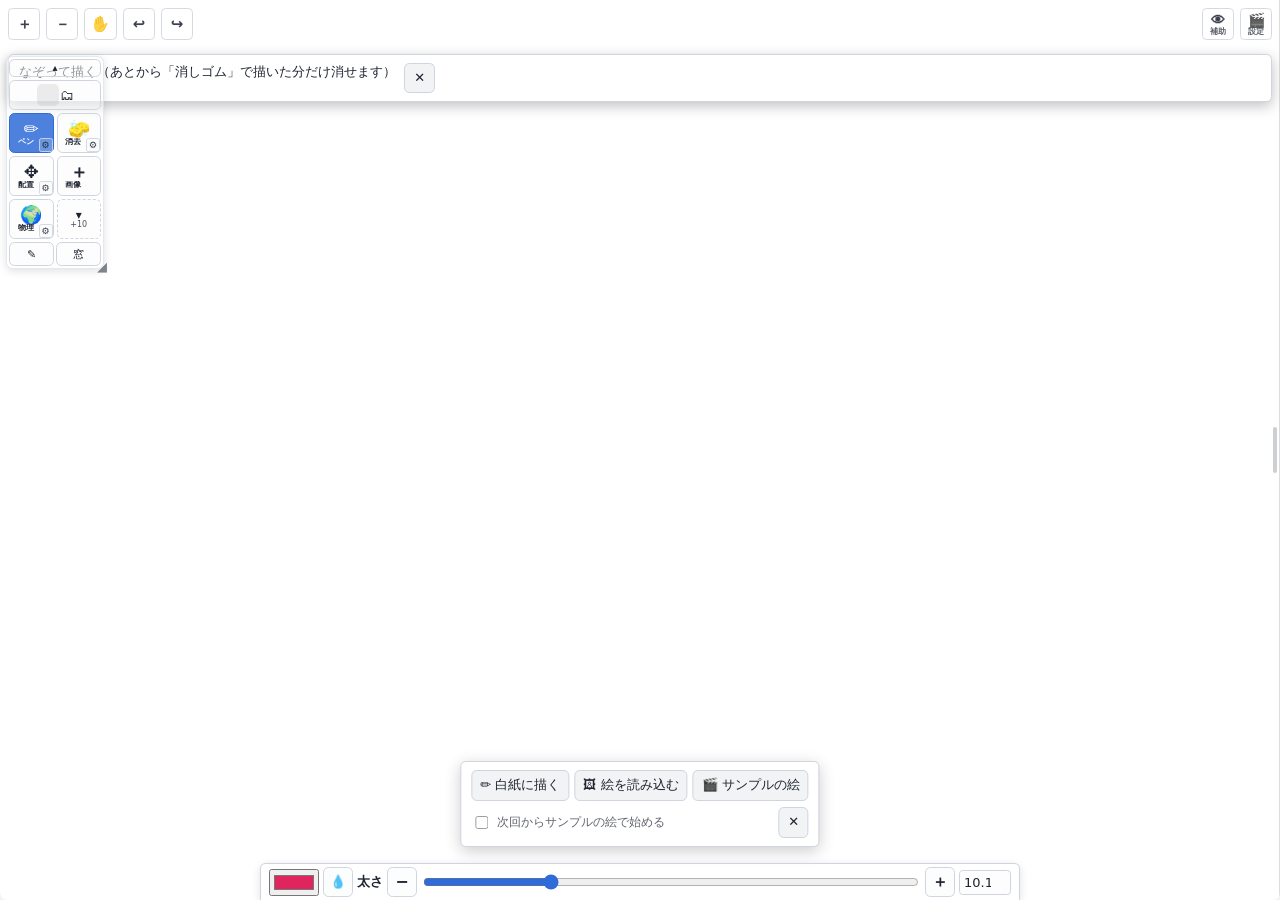
==== index.html @ 3cc049b7 "歪んだ絵の上に描く線を指の位置に合わせる(Z-82)・追加モードの既存ピン(Z-18/Z-150確認)。check_warppen 15件・check_pinadd 6件 Co-Authored-By" ====
<!DOCTYPE html>
<html lang="ja">
<head>
<meta charset="utf-8">
<meta name="viewport" content="width=device-width, initial-scale=1, viewport-fit=cover">
<title>アクションメーカー</title>
<script>(function(){try{var o=JSON.parse(localStorage.getItem('am_skin')||'null'),d=document.documentElement;if(o&&typeof o==='object'){['skin','font','round','dens','icon'].forEach(function(k){var v=o[k];if(typeof v==='string'&&/^[a-z]{2,10}$/.test(v)&&v!=='auto')d.setAttribute('data-'+k,v)});
if(d.getAttribute('data-font')==='maru'||(d.getAttribute('data-skin')==='pop'&&!d.getAttribute('data-font'))){var l=document.createElement('link');l.rel='stylesheet';l.id='amfont';l.href='https://fonts.googleapis.com/css2?family=Zen+Maru+Gothic:wght@500;900&display=swap';document.head.appendChild(l)}}}catch(e){}})()</script>
<style>
/* ===== 見た目（スキン）。既定＝落ち着いた標準（ライト。端末が暗い設定なら自動でダーク）。<html data-skin="…"> で切り替え（無い＝自動）。
   文字・角の丸み・密度・アイコンは別の属性（data-font／data-round／data-dens／data-icon）。UIの一時設定＝localStorageだけ（作品・Undo・保存には入れない）。
   変数：--rk＝角の丸みの倍率／--bw＝枠線の太さ／--dp＝余白の倍率／--fw＝太字の太さ／--font／--ei＝絵文字（text＝単色の字形・emoji＝カラー・normal＝端末まかせ）。台帳Z-186 ===== */
:root{--gut:color-mix(in srgb,var(--pane) 90%,var(--ink));--bg:#f2f3f5;--ink:#1d2330;--sky:#dbe7f3;--ground:#d8cfbb;--pane:#fff;--acc:#2f6bd9;--line:#cfd5de;--rk:.45;--bw:1px;--dp:.92;--fw:600;--h1:17px;--ei:text;
  --font:system-ui,-apple-system,"Hiragino Sans","Hiragino Kaku Gothic ProN","Noto Sans JP","Yu Gothic UI","Meiryo",sans-serif;
  color-scheme:light dark;box-sizing:border-box;padding-top:env(safe-area-inset-top,0px);padding-bottom:env(safe-area-inset-bottom,0px)}
@media (prefers-color-scheme:dark){:root:not([data-skin]){--bg:#14171c;--ink:#e8ebf0;--sky:#27384c;--ground:#4a4332;--pane:#1d2128;--acc:#3a6fd8;--line:#323a46}}
:root[data-skin="light"]{color-scheme:light}
:root[data-skin="dark"]{color-scheme:dark;--bg:#14171c;--ink:#e8ebf0;--sky:#27384c;--ground:#4a4332;--pane:#1d2128;--acc:#3a6fd8;--line:#323a46}
:root[data-skin="graphite"]{color-scheme:dark;--bg:#1b1b1e;--ink:#ececee;--sky:#2c3a3a;--ground:#4a4636;--pane:#26262a;--acc:#17807a;--line:#3a3a41}
:root[data-skin="paper"]{color-scheme:light;--bg:#ece5d6;--ink:#2a2622;--sky:#dfe6df;--ground:#d9c9a3;--pane:#faf6ec;--acc:#a4472d;--line:#d2c7b2}
:root[data-skin="contrast"]{color-scheme:light;--bg:#fff;--ink:#000;--sky:#e6f0ff;--ground:#e8e0c8;--pane:#fff;--acc:#0040c0;--line:#000;--rk:.3;--bw:2px;--dp:1;--fw:800}
:root[data-skin="pop"]{color-scheme:light dark;--bg:#fff7e6;--ink:#2b2140;--sky:#c9f0e4;--ground:#f5cf7a;--pane:#fff;--acc:#ff5d8f;--line:#e6dcc6;--rk:1;--bw:2px;--dp:1;--fw:900;--h1:20px;--ei:normal;--font:"Zen Maru Gothic","Hiragino Maru Gothic ProN",sans-serif}
@media (prefers-color-scheme:dark){:root[data-skin="pop"]{--bg:#1d1830;--ink:#f3eefc;--sky:#28405a;--ground:#6b5a2e;--pane:#2b2445;--acc:#ff7aa6;--line:#41386a}}
/* 個別の設定（スキンより優先。後ろに書く） */
:root[data-font="gothic"]{--font:system-ui,-apple-system,"Hiragino Sans","Hiragino Kaku Gothic ProN","Noto Sans JP","Yu Gothic UI","Meiryo",sans-serif}
:root[data-font="maru"]{--font:"Zen Maru Gothic","Hiragino Maru Gothic ProN",sans-serif}
:root[data-font="serif"]{--font:"Hiragino Mincho ProN","Yu Mincho","Noto Serif JP","Source Han Serif JP",serif}
:root[data-round="sharp"]{--rk:.1}:root[data-round="soft"]{--rk:.55}:root[data-round="round"]{--rk:1}
:root[data-dens="compact"]{--dp:.78}:root[data-dens="std"]{--dp:1}:root[data-dens="comfy"]{--dp:1.2}
:root[data-icon="color"]{--ei:emoji}:root[data-icon="mono"]{--ei:text}
*{box-sizing:border-box}
html,body{margin:0}
body{background:var(--bg);color:var(--ink);font-family:var(--font);font-variant-emoji:var(--ei,normal);padding:12px;max-width:680px;margin:0 auto}
@media (min-width:900px){body:not(.big):not(.fs){max-width:min(96vw,max(680px,150vh))}}   /* 通常の枠：PC（広い画面）では、紙が細い帯にならないよう幅を広げる（Z-306） */
h1{font-size:var(--h1,20px);font-weight:var(--fw,900);margin:4px 0 10px}
#wrap{position:relative;border-radius:calc(var(--rk,1)*18px);overflow:hidden;background:var(--gut,var(--pane));touch-action:none}   /* 紙の外の余白（枠「大」で窓を下げた時）に触れても、ページのスクロール・引っ張り更新に回さない（台帳Z-115）。メニュー（.cmenu）は自前のスクロール領域なので影響しない */
canvas{display:block;width:100%;touch-action:none;-webkit-user-select:none;user-select:none;-webkit-touch-callout:none}
/* 動画タブの枠：縁に重ねたマウスのカーソル（2470-video.js の vdCursor。物理のカーソル指定とぶつからないよう !important） */
.vdsq{flex:1;min-width:0;display:flex;flex-direction:column;gap:3px}
.vdbands{position:relative;height:calc(var(--vn,1)*var(--vbh,12px) + 2px);touch-action:none;user-select:none;cursor:crosshair}
.vdbands .vb{position:absolute;height:calc(var(--vbh,12px) - 3px);border-radius:5px;background:var(--accent);opacity:.45;cursor:grab;min-width:6px;box-sizing:border-box}
.vdbands .vb.cur{opacity:.95;outline:2px solid var(--ink);outline-offset:-1px}
.vdbands .vb.off{opacity:.2;background:repeating-linear-gradient(45deg,var(--accent) 0 4px,transparent 4px 8px)}
.vdbands .vb::before,.vdbands .vb::after{content:"";position:absolute;top:0;bottom:0;width:9px;cursor:ew-resize}
.vdbands .vb::before{left:0}.vdbands .vb::after{right:0}
.vdbands .vdhead{position:absolute;top:0;bottom:0;width:2px;margin-left:-1px;background:var(--ink);pointer-events:none;border-radius:1px}
@media (pointer:coarse){.vdbands{--vbh:20px}.vdbands .vb::before,.vdbands .vb::after{width:16px}}
#cv{box-shadow:0 0 0 1px var(--line),0 3px 16px rgba(0,0,0,.2)}   /* 紙の縁（Z-191。紙が枠より小さい時、紙と外の余白を見分ける。紙が枠いっぱいなら枠で切れて見えない） */
#cv[data-vdc="ew-resize"]{cursor:ew-resize!important}#cv[data-vdc="ns-resize"]{cursor:ns-resize!important}#cv[data-vdc="nwse-resize"]{cursor:nwse-resize!important}#cv[data-vdc="nesw-resize"]{cursor:nesw-resize!important}#cv[data-vdc="move"]{cursor:move!important}#cv[data-vdc="crosshair"]{cursor:crosshair!important}
/* キャンバス上のボタン：拡大縮小3つ（左上・常時）＋メニュー2つ（右上）。メニューは押した時だけ開く（ホバー演出なし） */
.cbar{position:absolute;top:8px;z-index:5;display:flex;gap:6px}#cz{left:8px}#cm{right:8px}
.cbar button{min-width:32px;height:32px;padding:0 6px;font-size:15px;font-weight:var(--fw,900);background:var(--pane);opacity:.86;border-radius:calc(var(--rk,1)*10px);line-height:1}
.cbar button.on{opacity:1}#mna.rec{background:#ff2d87;color:#fff;animation:pulse 1s infinite}
.cmenu{position:absolute;right:8px;top:46px;z-index:8;min-width:196px;max-width:calc(100% - 16px);max-height:calc(100% - 64px);overflow:auto;background:var(--pane);border:var(--bw,2px) solid var(--line);border-radius:calc(var(--rk,1)*14px);padding:6px;box-shadow:0 8px 24px rgba(0,0,0,.3);display:flex;flex-direction:column;gap:4px}.cmenu[hidden]{display:none}
.cmenu>button{width:100%;text-align:left;padding:9px 10px;font-weight:700}.cmenu>button.on{background:var(--acc);color:#fff;border-color:var(--acc)}.cmh{font-size:11px;font-weight:var(--fw,900);opacity:.6;padding:2px 4px 0}
.cseg{display:flex;gap:4px}.cseg button{flex:1;padding:9px 6px;font-weight:700;text-align:center}.cseg button.on{background:var(--acc);color:#fff;border-color:var(--acc)}
#rc2.rec{background:#ff2d87;color:#fff}
.hint{position:absolute;left:10px;bottom:8px;right:10px;font-size:12px;opacity:.75;pointer-events:none}
.pane{background:var(--pane);border:var(--bw,2px) solid var(--line);border-radius:calc(var(--rk,1)*14px);padding:10px;margin-top:10px}
.row{display:flex;align-items:center;gap:6px;flex-wrap:wrap;margin-top:calc(var(--dp,1)*6px)}
.row:first-child{margin-top:0}.row[hidden]{display:none}
.lab{font-size:13px;font-weight:var(--fw,900);min-width:3em}
/* バーの行：ラベルを上の段へ分け、バーを長くする（台帳Z-88④）。1行を消せば元に戻る */
.row>.lab:first-child:has(~input[type=range]){flex:0 0 100%;min-width:0}
#blrow [hidden],#blcu[hidden]{display:none}
.scrtip{position:fixed;z-index:300;pointer-events:none;transform:translate(-50%,-100%);background:#222;color:#fff;font:900 12px/1 system-ui,sans-serif;padding:6px 10px;border-radius:999px;white-space:nowrap;box-shadow:0 2px 8px rgba(0,0,0,.3)}
button,.file,select{font:inherit;font-size:13px;color:inherit;background:var(--bg);border:var(--bw,2px) solid var(--line);border-radius:calc(var(--rk,1)*12px);padding:calc(var(--dp,1)*6px) calc(var(--dp,1)*10px);cursor:pointer;line-height:1.3}
button.on{border-color:var(--acc);background:var(--acc);color:#fff}
.tools button{flex:1 1 28%;font-weight:var(--fw,900);font-size:14px}
#wbt button{flex:1 1 22%;padding:6px 4px;font-size:13px;white-space:nowrap}
#tabs button{position:relative}
#tabs #tabObj{flex:1 0 100%;border-style:dashed}   /* 台帳Z-218：絵を選んでいる時だけ、操作窓の一番上の行に出る */
#tabs button.flag::after{content:'';position:absolute;top:1px;right:4px;width:7px;height:7px;border-radius:50%;background:#ff2d87;box-shadow:0 0 0 2px var(--pane)}
@keyframes pulse{0%,100%{opacity:1}50%{opacity:.4}}
.em button{font-size:20px;padding:3px 8px}
input[type=range]{flex:1;min-width:90px;accent-color:var(--acc)}
input[type=file]{display:none}
.cc{border:var(--bw,2px) solid var(--line);border-radius:calc(var(--rk,1)*12px);padding:8px;margin-top:8px}
.ct{display:flex;justify-content:space-between;align-items:center}
.cc label{display:flex;align-items:center;gap:8px;font-size:12px;margin-top:4px}
.cc label input{flex:1}
.v{min-width:3.6em;font-weight:var(--fw,900);text-align:right}
.grp{border:var(--bw,2px) solid var(--line);border-radius:calc(var(--rk,1)*12px);padding:8px;margin-top:10px}.grp .gh{font-weight:var(--fw,900);font-size:13px;margin-bottom:2px;opacity:.85}.grp.alt{background:color-mix(in srgb,var(--acc) 7%,transparent)}
#ch1 button img{vertical-align:middle}
.ltip{position:fixed;z-index:99;background:#222;color:#fff;font-size:12px;padding:5px 9px;border-radius:calc(var(--rk,1)*8px);max-width:68vw;pointer-events:none;box-shadow:0 3px 10px rgba(0,0,0,.35)}
.note{font-size:12px;opacity:.7;margin-top:6px}
.lyopen{display:flex;align-items:center;gap:6px}.lyopen img{width:22px;height:22px;object-fit:contain;border-radius:calc(var(--rk,1)*5px);background:rgba(127,127,127,.15)}
.lypop{position:fixed;z-index:300;width:min(94vw,440px);max-height:72vh;overflow:auto;background:var(--pane);color:var(--ink);border:var(--bw,2px) solid var(--line);border-radius:calc(var(--rk,1)*16px);box-shadow:0 10px 30px rgba(0,0,0,.35);padding:10px;overscroll-behavior:contain}.lypop[hidden]{display:none}
.lyhd{display:flex;justify-content:space-between;align-items:center}.lypop .lyhd,.manpop .lyhd{cursor:grab}.lytb{display:flex;flex-wrap:wrap;gap:6px;margin:8px 0}
.trow{display:flex;align-items:center;gap:6px;border:2px solid transparent;border-radius:calc(var(--rk,1)*10px);padding:4px 6px;margin-top:2px;touch-action:pan-y;user-select:none;-webkit-user-select:none}
.trow.l{margin-top:8px;font-weight:var(--fw,900)}.trow.o{margin-left:6px}.trow.on{border-color:var(--acc);background:color-mix(in srgb,var(--acc) 10%,transparent)}.trow.off{opacity:.55}.trow.drag{opacity:.5}
#lyl{position:relative}.lyins{position:absolute;left:0;right:0;height:0;border-top:3px dotted var(--acc);pointer-events:none;z-index:2}.lyins.o{left:16px}.lyins::before{content:'';position:absolute;left:-3px;top:-7px;width:9px;height:9px;border-radius:50%;background:var(--acc)}
.trow img{width:28px;height:28px;object-fit:contain;border-radius:calc(var(--rk,1)*6px);background:rgba(127,127,127,.15);flex:none}.trow .nm{flex:1;overflow:hidden;text-overflow:ellipsis;white-space:nowrap}.trow .br{opacity:.6;flex:none}.trow button{padding:2px 8px}
body.fs{overflow:hidden}
body.fs #wrap{position:fixed;left:0;top:0;right:0;bottom:0;height:100vh;height:100dvh;border-radius:0;z-index:50}
body.fs .cbar{top:calc(8px + env(safe-area-inset-top,0px))}body.fs .cmenu{top:calc(52px + env(safe-area-inset-top,0px))}
body.fs #tp{position:fixed;left:0;right:0;bottom:0;z-index:60;margin:0;border-radius:calc(var(--rk,1)*14px) calc(var(--rk,1)*14px) 0 0;padding-bottom:calc(10px + env(safe-area-inset-bottom,0px))}
body.fs #tp .mv{display:none}
.pop{position:absolute;left:8px;right:8px;top:54px;z-index:7;background:var(--pane);border:var(--bw,2px) solid var(--line);border-radius:calc(var(--rk,1)*12px);padding:8px 10px;font-size:13px;display:flex;gap:8px;align-items:flex-start;box-shadow:0 4px 14px rgba(0,0,0,.25)}
.pop[hidden]{display:none}
.pop{pointer-events:none}
#tray{position:absolute;left:8px;bottom:8px;display:flex;gap:6px;z-index:6;flex-wrap:wrap;max-width:70%}
#tray:empty{display:none}
#tray button{padding:2px;border-radius:calc(var(--rk,1)*10px);background:var(--pane);opacity:.95}
#tray img{width:38px;height:38px;object-fit:contain;display:block}
body.fs #tray{bottom:auto;top:calc(56px + env(safe-area-inset-top,0px));flex-direction:column}
details summary{cursor:pointer;font-weight:var(--fw,900);font-size:13px}
.pop.pop button{pointer-events:auto}
body.fs .pop{top:calc(52px + env(safe-area-inset-top,0px))}
.num{width:64px;font:inherit;font-size:13px;padding:4px;border:var(--bw,2px) solid var(--line);border-radius:calc(var(--rk,1)*8px);background:var(--bg);color:inherit;text-align:right}
.stp{padding:2px 9px;font-size:16px;line-height:1;font-weight:var(--fw,900)}
#topbar select{flex:1;min-width:120px}
.tab{display:none;margin-top:8px}.tab.on{display:block}
#tabs button{flex:1 1 auto;font-weight:var(--fw,900);font-size:13px;padding:6px 8px}
#tp{max-height:46vh;overflow:auto;overscroll-behavior:contain}body.fs #tp{max-height:var(--tph,46vh)}#tpb::after{content:"";display:block;height:34vh}
/* 操作窓の構成（台帳Z-106・Z-107）：枠が「大」「全画面」「分離」の時は、#tpを縦に3つ並べる＝上の持ち手（細い帯）／中身（#tpb。ここだけスクロール）／下の持ち手（細い帯）。
   持ち手と中身は別の領域なので、スクロールした中身の文字や印が持ち手に重ならない。持ち手には文字を置かず、つまみの印だけ（説明は長押し）。 */
body.fs #tp,body.big #tp,body.tpf #tp{display:flex;flex-direction:column;overflow:hidden;padding:0}
body.fs #tp{padding-bottom:env(safe-area-inset-bottom,0px)}
body.fs #tpb,body.big #tpb,body.tpf #tpb{flex:1 1 auto;min-height:0;overflow:auto;overscroll-behavior:contain;padding:0 10px}
#grip{display:none;align-items:center;gap:6px;position:relative;flex:0 0 auto;min-height:28px;padding:2px 8px;background:var(--pane)}
body.fs #grip,body.big #grip,body.tpf #grip{display:flex}
body.tpf #grip{padding:2px 28px}  /* 左右の端は、四隅の大きさ変更の領域（#tpz）のために空ける */
/* つかむ所は帯の全体（印より広い）。印は中央の短い棒 */
#gdrag,#gdrag2{flex:1;align-self:stretch;min-height:22px;position:relative;cursor:ns-resize;touch-action:none;user-select:none;-webkit-user-select:none}
#gdrag::before,#gdrag2::before{content:"";position:absolute;left:50%;top:50%;width:46px;height:5px;margin:-2px 0 0 -23px;border-radius:calc(var(--rk,1)*3px);background:var(--line)}
body.tpf #gdrag,body.tpf #gdrag2{cursor:move}
#grip button{padding:2px 7px;font-size:13px;line-height:1.2;flex:0 0 auto}
#grip,#grip2{touch-action:none;user-select:none;-webkit-user-select:none}
#tpa{display:none}body.tpf #tpa{display:inline-block}
body.tpf #tpd{background:var(--acc);border-color:var(--acc);color:#fff}
/* 下の持ち手（分離中だけ）。上より細い */
#grip2{display:none;position:relative;flex:0 0 auto;height:22px;padding:0 28px;background:var(--pane)}
body.tpf #grip2{display:flex}
body.tpf.tpc #grip2{display:none}
/* 大きさの変更（分離中だけ）：四隅は26px、縁はごく細い6px。窓の中、一番上に重ねる */
#tpz{display:none;position:absolute;left:0;top:0;right:0;bottom:0;pointer-events:none;z-index:8}
body.tpf #tpz{display:block}
#tpz>*{position:absolute;display:block;pointer-events:auto;touch-action:none}
#tpz i{width:26px;height:26px}
#tpz i::after{content:"";position:absolute;width:9px;height:9px;border:0 solid var(--line);opacity:.9}
#tpz i[data-c=nw]{left:0;top:0;cursor:nwse-resize}#tpz i[data-c=nw]::after{left:5px;top:5px;border-width:2px 0 0 2px;border-radius:calc(var(--rk,1)*5px) 0 0 0}
#tpz i[data-c=ne]{right:0;top:0;cursor:nesw-resize}#tpz i[data-c=ne]::after{right:5px;top:5px;border-width:2px 2px 0 0;border-radius:0 calc(var(--rk,1)*5px) 0 0}
#tpz i[data-c=sw]{left:0;bottom:0;cursor:nesw-resize}#tpz i[data-c=sw]::after{left:5px;bottom:5px;border-width:0 0 2px 2px;border-radius:0 0 0 calc(var(--rk,1)*5px)}
#tpz i[data-c=se]{right:0;bottom:0;cursor:nwse-resize}#tpz i[data-c=se]::after{right:5px;bottom:5px;border-width:0 2px 2px 0;border-radius:0 0 calc(var(--rk,1)*5px) 0}
#tpz b[data-c=n]{left:26px;right:26px;top:0;height:6px;cursor:ns-resize}#tpz b[data-c=s]{left:26px;right:26px;bottom:0;height:6px;cursor:ns-resize}
#tpz b[data-c=w]{left:0;top:26px;bottom:26px;width:6px;cursor:ew-resize}#tpz b[data-c=e]{right:0;top:26px;bottom:26px;width:6px;cursor:ew-resize}
/* 折りたたみ＝持ち手の行だけ残す */
body.fs.tpc #tp>:not(#grip):not(#tpz),body.big.tpc #tp>:not(#grip):not(#tpz),body.tpf.tpc #tp>:not(#grip):not(#tpz){display:none}
body.tpf.tpc #tp{height:auto}
/* 枠「大」：作品を上に固定し、幅いっぱい・高さは--bighで可変。操作窓は下（持ち手を上下に動かすと作品と窓の割合が変わる） */
body.big{max-width:none;padding:0}
body.big h1,body.big #topbar{display:none}
body.big #wrap{position:sticky;top:0;z-index:20;height:var(--bigh,62vh);height:var(--bigh,62dvh);border-radius:0 0 calc(var(--rk,1)*16px) calc(var(--rk,1)*16px)}
body.big #tp{margin:8px 8px 0;max-height:calc(100vh - var(--bigh,62vh) - 18px);max-height:calc(100dvh - var(--bigh,62dvh) - 18px)}
body.big.tpc:not(.tpf) #wrap{height:calc(100vh - 56px);height:calc(100dvh - 56px)}
/* 分離（浮かせる）：作品の上に半透明で重ねる。文字・ボタンは不透明のまま、背景だけ透ける */
body.tpf #tp{position:fixed;right:auto;bottom:auto;left:var(--tpx,8px);top:var(--tpy,120px);width:var(--tpw,min(94vw,340px));height:var(--tpfh,auto);max-height:var(--tpfh,min(60vh,560px));margin:0;z-index:60;border-radius:calc(var(--rk,1)*16px);padding:0;box-shadow:0 10px 32px rgba(0,0,0,.4);background:var(--pane)}
body.tpf #tpb{margin:0 6px;padding:0 6px}body.tpf #tpb::after{display:none}
body.tpf #grip{background:color-mix(in srgb,var(--pane) 94%,transparent);border-radius:calc(var(--rk,1)*14px) calc(var(--rk,1)*14px) 0 0}body.tpf #grip2{border-radius:0 0 calc(var(--rk,1)*14px) calc(var(--rk,1)*14px)}
/* 透け透け（既定ON・分離中だけ。「透」ボタンでオン／オフ）：文字・ボタンの枠・スライダー以外の背景を透かす。文字は縁取りで読めるようにする。
   持ち手の帯は中身と別の領域なので、薄い下地を残すだけでよい（重ならない：台帳Z-107） */
body.tpf.tpt #tp{background:transparent;box-shadow:none;border-color:transparent;text-shadow:0 0 2px var(--pane),0 0 3px var(--pane),0 0 6px var(--pane)}
body.tpf.tpt #tp :is(button,select,.file,.num,input[type=text],input[type=number]){background:color-mix(in srgb,var(--bg) 14%,transparent)}
body.tpf.tpt #tp button.on,body.tpf.tpt #tp #tpd{background:color-mix(in srgb,var(--acc) 80%,transparent);text-shadow:none}
body.tpf.tpt #tp .grp.alt{background:transparent}
body.tpf.tpt #grip,body.tpf.tpt #grip2{background:color-mix(in srgb,var(--pane) 55%,transparent)}
body.big.tpf #wrap{height:calc(100vh - env(safe-area-inset-top,0px) - env(safe-area-inset-bottom,0px));height:calc(100dvh - env(safe-area-inset-top,0px) - env(safe-area-inset-bottom,0px));border-radius:0}
/* 「＋画像」の段のオプション（台帳Z-96）／オブジェクト0個の表示（Z-97）／座標のラベル（Z-98） */
.opt{display:inline-flex;gap:5px;align-items:center;font-size:12px;opacity:.9}.opt.dis{opacity:.45}.opt input{width:16px;height:16px;margin:0}
#noobj{padding:8px 10px;border:var(--bw,2px) dashed var(--line);border-radius:calc(var(--rk,1)*10px)}#noobj[hidden]{display:none}
body.noobj #tabs button:not([data-t="bg"]):not([data-t="ph"]):not([data-t="vd"]):not([data-t="lq"]){display:none}
body.noobj .tab:not([data-tab="bg"]):not([data-tab="ph"]):not([data-tab="vd"]):not([data-tab="lq"]){display:none!important}
.crdl{position:absolute;left:0;top:0;z-index:6;pointer-events:none;font:11px/1.25 ui-monospace,SFMono-Regular,Menlo,Consolas,monospace;padding:2px 6px;border-radius:calc(var(--rk,1)*6px);background:rgba(20,16,32,.74);color:#fff;white-space:pre}  /* preは改行（座標の2行目・3行目。台帳Z-114）を残し、折り返さない */
.crdl.o{background:rgba(255,45,135,.88)}.crdl[hidden]{display:none}
.lupe{position:absolute;left:0;top:0;z-index:7;pointer-events:none;border-radius:calc(var(--rk,1)*14px);border:2px solid rgba(255,255,255,.95);box-shadow:0 0 0 1px rgba(20,16,32,.55),0 4px 14px rgba(0,0,0,.4);background:#e9e6ef}.lupe[hidden]{display:none}.lpd{font-size:12px;padding:2px 4px}.lpd summary{cursor:pointer;font-weight:700;padding:6px 4px}.lpd label{display:block;margin:6px 0;font-weight:700}.lpd.dis{opacity:.5}
:focus-visible{outline:3px solid var(--acc);outline-offset:2px}
/* タブは、標準では枠なしの平らな字にして、選んでいるものだけ塗る（ポップは従来どおりのボタン）。台帳Z-186 */
:root:not([data-skin="pop"]) #tabs button:not(.on){background:transparent;border-color:transparent}
/* 見た目の設定（背景・出力タブ）と👁メニュー */
.skrow{display:flex;align-items:center;gap:6px;margin-top:calc(var(--dp,1)*6px)}.skrow>label{flex:0 0 7.5em;font-size:12px;font-weight:var(--fw,900)}.skrow>select{flex:1;min-width:0}
#skq{width:100%;margin-top:2px}
.cmenu .cmh:not(:first-child){margin-top:6px}
/* 👁メニューの「ピクセル・背景」（台帳Z-238）：チェック・色・濃さの行。指の端末では押しやすい大きさにする */
.vwr{display:flex;align-items:center;justify-content:space-between;gap:8px;padding:2px 4px;font-size:12px;font-weight:700}
.vwr input[type=color]{width:44px;height:30px;padding:0;flex:none}
.vwr input[type=range]{flex:1;min-width:90px}
.vwck{display:flex;align-items:center;gap:6px;cursor:pointer}.vwck input{width:20px;height:20px;margin:0}
#vwnote{font-size:11px;padding:0 4px;opacity:.75;margin:0}
@media (any-pointer:coarse){.vwck input{width:28px;height:28px}.vwr input[type=color]{width:52px;height:36px}}
/* ===== タイムラプス（操作の手順の記録・再生。台帳Z-192）。色はスキンの変数だけ。分類の色（--c）は意味を表す印なので固定の色相（背景は --pane に混ぜて文字の対比を保つ）。ホバー演出なし ===== */
#tlp{position:sticky;top:0;z-index:6;background:var(--pane);max-height:78vh;overflow:auto;box-shadow:0 4px 14px rgba(0,0,0,.18)}
#tlp [hidden]{display:none!important}
#tlp .tlh{justify-content:flex-end;flex-wrap:nowrap}#tlp .tlh .gh{flex:1 1 0;min-width:0;margin:0;line-height:1.4;overflow:hidden;text-overflow:ellipsis;white-space:nowrap}
#tlp.min #tlHowBox,#tlp.min #tlBlkBox,#tlp.min #tlMore{display:none}
.tlcap{margin-top:8px;padding:8px 10px;border-radius:calc(var(--rk,1)*10px);background:color-mix(in srgb,var(--acc) 12%,var(--pane));border:var(--bw,1px) solid color-mix(in srgb,var(--acc) 45%,var(--line));font-weight:var(--fw,600);font-size:14px;line-height:1.5;min-height:2.6em}
.tlerr{font-size:12px;color:#b91c1c;margin-top:4px}.tlerr:empty{display:none}
.tlsub{margin-top:8px}
#tlHow{margin:2px 0 0;padding-left:1.6em;font-size:13px;line-height:1.5}#tlHow li{margin:2px 0}
#tlp.min #tlFlds{display:none}
#tlBw{position:relative;margin-top:4px}
.tlpr{display:flex;align-items:flex-start;gap:6px}
#tlPal{display:flex;flex-wrap:wrap;gap:3px 4px;padding:0 2px 4px;flex:1;min-width:0}
.tlpr #tlFit{flex:0 0 auto;margin-top:4px}
.tlchip{--c:#64748b;position:relative;padding:2px 6px 1px;margin-top:5px;border-radius:calc(var(--rk,1)*4px);background:color-mix(in srgb,var(--c) 72%,#000);color:#fff;font-size:10.5px;font-weight:var(--fw,800);line-height:1.3;box-shadow:inset 0 -2px 0 color-mix(in srgb,var(--c) 45%,#000)}
.tlchip::before{content:"";position:absolute;left:4px;right:4px;top:-4px;height:5px;background:radial-gradient(circle at 50% 100%,color-mix(in srgb,var(--c) 70%,#fff) 0 2.4px,transparent 2.8px) 0 0/10px 5px repeat-x}
.tlchip.act{transform:translateY(-3px);outline:2px solid var(--acc);outline-offset:1px}
#tlBoard{height:clamp(170px,30vh,300px);overflow:auto;overscroll-behavior:contain;border:var(--bw,1px) solid var(--line);border-radius:calc(var(--rk,1)*10px);background:color-mix(in srgb,var(--ink) 5%,var(--pane));-webkit-overflow-scrolling:touch}
#tlBd{--u:28px;--lv:34px;--pl:16px;--n:8;position:relative;margin:0 auto;height:calc(var(--pl) + var(--lv)*var(--n) + 14px)}
#tlBlocks{position:absolute;inset:0}
#tlPlate{position:absolute;left:0;right:0;bottom:0;height:var(--pl);border-radius:calc(var(--rk,1)*3px);background:color-mix(in srgb,var(--ink) 38%,var(--pane));box-shadow:inset 0 2px 0 color-mix(in srgb,var(--ink) 18%,var(--pane))}
#tlPlate::before{content:"";position:absolute;left:3px;right:3px;top:3px;bottom:3px;background:radial-gradient(circle at 50% 50%,color-mix(in srgb,var(--ink) 62%,var(--pane)) 0 2.6px,transparent 3px) 0 0/var(--u) 100% repeat-x}
.tlb{--c:#64748b;--face:color-mix(in srgb,var(--c) 72%,#000);position:absolute;left:calc(var(--u)*var(--x) + 3px);bottom:calc(var(--pl) + var(--lv)*var(--y));width:calc(var(--u)*var(--w) - 2px);height:calc(var(--lv) - 3px);box-sizing:border-box;padding:2px 6px 0;border-radius:calc(var(--rk,1)*3px);background:var(--face);color:#fff;cursor:pointer;overflow:visible;box-shadow:inset 0 -3px 0 color-mix(in srgb,var(--face) 62%,#000),inset 0 1px 0 color-mix(in srgb,var(--face) 70%,#fff)}
.tlb::before{content:"";position:absolute;left:1px;right:1px;top:-5px;height:6px;background:radial-gradient(circle at 50% 100%,color-mix(in srgb,var(--face) 76%,#fff) 0 3.3px,transparent 3.7px) 0 0/var(--u) 6px repeat-x;pointer-events:none}
.tlbt{font-size:12px;font-weight:var(--fw,800);line-height:1.2;white-space:nowrap;overflow:hidden;text-overflow:ellipsis}
.tlbv{font-size:10.5px;line-height:1.15;opacity:.88;white-space:nowrap;overflow:hidden;text-overflow:ellipsis}
.tlbv:empty{display:none}
#tlBd.tiny .tlb{padding:0}#tlBd.tiny .tlbt,#tlBd.tiny .tlbv{display:none}
/* まだ置かれていない場所は、点線の設計図。置かれたものは色のブロック。いまのものは枠で示す */
.tlb:not(.done):not(.cur){background:transparent;box-shadow:none;color:color-mix(in srgb,var(--ink) 55%,transparent);outline:1.5px dashed color-mix(in srgb,var(--c) 75%,var(--ink));outline-offset:-1.5px}
.tlb:not(.done):not(.cur)::before{opacity:.28;background-image:radial-gradient(circle at 50% 100%,color-mix(in srgb,var(--c) 75%,var(--ink)) 0 3.3px,transparent 3.7px)}
.tlb:not(.done):not(.cur) .tlbv{opacity:.7}
.tlb.cur{outline:2px solid var(--acc);outline-offset:1px;z-index:2}
.tlb.fly{visibility:hidden}
.tlb.tlfly{position:absolute;margin:0;z-index:7;pointer-events:none;will-change:transform}
.tlb.snap{animation:tlsnap .4s cubic-bezier(.3,.7,.4,1)}
@keyframes tlsnap{0%{transform:translateY(-6px) scaleY(1.06)}45%{transform:translateY(1px) scaleY(.93)}70%{transform:translateY(-1px) scaleY(1.02)}100%{transform:none}}
#tlHand{position:absolute;z-index:8;width:26px;height:26px;margin:-13px 0 0 -13px;border-radius:50%;border:3px solid var(--acc);background:color-mix(in srgb,var(--acc) 35%,transparent);pointer-events:none}
#tlFlds{display:flex;flex-direction:column;gap:3px;margin-top:6px}
.tlfh{display:flex;align-items:center;gap:6px;font-size:13px;min-width:0}.tlfh b{font-weight:var(--fw,800);min-width:0;overflow:hidden;text-overflow:ellipsis;white-space:nowrap}
.tltag{--c:#64748b;flex:0 0 auto;padding:1px 7px;border-radius:calc(var(--rk,1)*4px);background:color-mix(in srgb,var(--c) 72%,#000);color:#fff;font-size:11px;font-weight:var(--fw,800)}
.tlfh[data-c="setup"] .tltag{--c:#3b82c4}.tlfh[data-c="cond"] .tltag{--c:#9a5bc4}.tlfh[data-c="body"] .tltag{--c:#2f9e62}.tlfh[data-c="link"] .tltag{--c:#d9822b}.tlfh[data-c="field"] .tltag{--c:#1f9db0}
.tlfh[data-c="measure"] .tltag{--c:#d1486f}.tlfh[data-c="check"] .tltag{--c:#6aa22f}.tlfh[data-c="rule"] .tltag{--c:#b8960f}.tlfh[data-c="run"] .tltag{--c:#5b6472}.tlfh[data-c="note"] .tltag{--c:#94a3b8}.tlfh[data-c="ui"] .tltag{--c:#5a6fd6}
.tlpill{display:flex;gap:6px;align-items:baseline;padding:2px 8px;border-radius:calc(var(--rk,1)*999px);background:color-mix(in srgb,var(--acc) 10%,var(--pane));border:var(--bw,1px) solid color-mix(in srgb,var(--acc) 30%,var(--line));font-size:12px;min-width:0}
.tlpill span{opacity:.68;flex:0 0 auto}.tlpill b{font-weight:var(--fw,700);overflow:hidden;text-overflow:ellipsis;white-space:nowrap;min-width:0}
.tlpill.more{border-style:dashed;background:transparent;opacity:.75}
.tlpill.in{animation:tlin .32s cubic-bezier(.3,.7,.4,1) both;animation-delay:var(--dl,0ms)}
@keyframes tlin{from{opacity:0;transform:translateX(-10px) scale(.96)}to{opacity:1;transform:none}}
@media (prefers-reduced-motion:reduce){.tlb.snap,.tlpill.in{animation:none}}
.tlb[data-c="setup"],.tlchip[data-c="setup"]{--c:#3b82c4}.tlb[data-c="cond"],.tlchip[data-c="cond"]{--c:#9a5bc4}.tlb[data-c="body"],.tlchip[data-c="body"]{--c:#2f9e62}.tlb[data-c="link"],.tlchip[data-c="link"]{--c:#d9822b}.tlb[data-c="field"],.tlchip[data-c="field"]{--c:#1f9db0}
.tlb[data-c="measure"],.tlchip[data-c="measure"]{--c:#d1486f}.tlb[data-c="check"],.tlchip[data-c="check"]{--c:#6aa22f}.tlb[data-c="rule"],.tlchip[data-c="rule"]{--c:#b8960f}.tlb[data-c="run"],.tlchip[data-c="run"]{--c:#5b6472}.tlb[data-c="note"],.tlchip[data-c="note"]{--c:#94a3b8}.tlb[data-c="ui"],.tlchip[data-c="ui"]{--c:#5a6fd6}
.tlhi{outline:3px solid var(--acc)!important;outline-offset:2px}
#tlFg{position:absolute;z-index:9;width:28px;height:28px;margin:-14px 0 0 -14px;border-radius:50%;border:3px solid var(--acc);background:color-mix(in srgb,var(--acc) 35%,transparent);pointer-events:none}

/* 装置トレー（台帳Z-210。物理タブの時だけ、操作窓の持ち手の下に付くアイテム欄。色・角・枠は変数だけで書く） */
#dvtray{display:flex;gap:6px;flex:0 0 auto;overflow-x:auto;overflow-y:hidden;padding:6px 8px;position:sticky;top:0;z-index:3;background:var(--pane);border-bottom:var(--bw,2px) solid var(--line);scrollbar-width:thin;overscroll-behavior:contain}
#dvtray[hidden]{display:none}
#dvtray .dv{flex:0 0 auto;width:56px;display:flex;flex-direction:column;align-items:center;gap:1px;padding:calc(var(--dp,1)*4px) 2px calc(var(--dp,1)*3px);touch-action:pan-x;user-select:none;-webkit-user-select:none;cursor:grab;color:var(--ink);background:var(--bg)}
#dvtray .dv span{font-size:11px;line-height:1.15;font-weight:var(--fw,900);white-space:nowrap}
#dvtray .dv svg{display:block}
#dvghost{position:fixed;z-index:300;pointer-events:none;transform:translate(-50%,-50%);width:48px;height:48px;display:flex;align-items:center;justify-content:center;color:var(--ink);background:var(--pane);border:var(--bw,2px) solid var(--acc);border-radius:calc(var(--rk,1)*10px);opacity:.92}
body.dvdrag,body.dvdrag *{cursor:grabbing!important}

/* ===== モード選択・コンソール・自由帳の入口（台帳Z-204・Z-207・Z-221・Z-222） ===== */
#modeEdge{display:block;position:fixed;top:0;bottom:0;right:0;width:10px;z-index:70;touch-action:pan-y}   /* 右の縁の細い帯＝モードを切り替える唯一の入口（台帳Z-246。指でもマウスでも）。縦のスクロールはブラウザに任せ、左への横引きだけ受ける。キャンバスは画面の右端まで届くので、帯の幅の分だけ、そこから始める操作は受け取れない＝細くしてある */
#modeEdge::before{content:"";position:absolute;right:3px;top:50%;width:4px;height:46px;margin-top:-23px;border-radius:2px;background:var(--ink);opacity:.22}
body.consOpen #modeEdge{z-index:260}   /* コンソール（z-index:250）の上。コンソールの中からもモードを切り替えられる（モード選択の窓280の下） */
.drophint{position:fixed;inset:6px;z-index:300;display:flex;align-items:center;justify-content:center;text-align:center;padding:16px;border:3px dashed var(--acc);border-radius:calc(var(--rk,1)*14px);background:color-mix(in srgb,var(--acc) 14%,transparent);color:var(--ink);font-weight:700;font-size:15px;pointer-events:none}   /* ドラッグ＆ドロップの案内（台帳Z-247） */
.drophint[hidden]{display:none}
body.dropping iframe{pointer-events:none}   /* ドラッグ中だけ、コンソールの中の枠を通さない（枠の中のページへ落ちて開かれるのを防ぐ） */
.modes{position:fixed;inset:0;z-index:280;display:flex;justify-content:flex-end}
.modes[hidden],.cons[hidden],.startcard[hidden]{display:none}
.mdbk{position:absolute;inset:0;background:rgba(0,0,0,.38)}
.mdpn{position:relative;width:min(88vw,330px);height:100%;overflow:auto;background:var(--pane);color:var(--ink);border-left:var(--bw,2px) solid var(--line);padding:12px 12px calc(16px + env(safe-area-inset-bottom,0px));box-shadow:-6px 0 24px rgba(0,0,0,.25);animation:mdin .18s ease-out}
@keyframes mdin{from{transform:translateX(24px);opacity:.4}to{transform:none;opacity:1}}
.mdhd{display:flex;justify-content:space-between;align-items:center;margin-bottom:8px}
.mdi{display:block;width:100%;text-align:left;margin:0 0 8px;padding:10px 12px}
.mdi b{display:block;font-size:15px}.mdi span{display:block;font-size:12px;font-weight:500;opacity:.8;margin-top:2px}
.mdi[aria-current="true"]{background:var(--acc);color:#fff;border-color:var(--acc)}
.mdi:disabled{opacity:.5}
/* 取り込んだHTMLのモード（台帳Z-283）：項目の下の操作・「HTMLを足す」・全面の枠 */
.mdact{display:flex;gap:6px;flex-wrap:wrap;margin:-4px 0 10px;padding:0 2px}
.mdact button{font-size:12px;min-height:34px;padding:4px 8px}
.mdadd{margin-top:10px;padding-top:10px;border-top:var(--bw,1px) solid var(--line);display:flex;flex-direction:column;align-items:flex-start;gap:6px}
.mdadd .note{margin:0}
.mdadd .file,.mdadd button{min-height:34px}
.mdadd #mdpmsg:empty{display:none}
.mdadd #mdpmsg[data-warn="1"]{font-weight:700}
.csbody:has([data-lab^="part:"]:not([hidden])){overflow:hidden;padding:0}
.csbody>div[data-lab^="part:"]{flex:1;min-height:0;gap:0}
.partframe{display:block;flex:1;min-height:0;width:100%;border:0;background:#fff}
.cons{position:fixed;inset:0;z-index:250;display:flex;flex-direction:column;background:var(--bg);color:var(--ink);padding-top:env(safe-area-inset-top,0px);padding-right:max(20px,env(safe-area-inset-right,0px))}   /* 右の20pxは空ける＝モード選択の縁の帯（#modeEdge。10px幅）の隣に入力欄などを置かない。指のタッチは判定に広がりがあり、帯の隣に入力欄があると、タッチがそちらに取られて右スワイプが効かない（実測：空き0pxで24回中4回しか帯に届かない／12px以上で全部届く。台帳Z-246） */
.cshd{display:flex;gap:8px;align-items:center;flex-wrap:wrap;padding:8px 10px;border-bottom:var(--bw,1px) solid var(--line);background:var(--pane)}
.cshd b{font-size:15px}.cshd .note{margin:0;flex:1 1 160px}
.csbody{flex:1;min-height:0;overflow:auto;padding:10px;display:flex;flex-direction:column;overscroll-behavior:contain}
.csbody>div{display:flex;flex-direction:column;flex:1;min-height:0;gap:8px}
.csbody>div[hidden]{display:none}
.mmbar{display:flex;gap:6px;flex-wrap:wrap;align-items:center}
.mmbar select{flex:1 1 180px;min-width:0}
#mmTitle{width:100%;box-sizing:border-box;font-size:16px;padding:7px 9px}
#mmTa{flex:1;min-height:220px;width:100%;box-sizing:border-box;resize:none;font:16px/1.6 var(--font);padding:10px;border:var(--bw,1px) solid var(--line);border-radius:calc(var(--rk,1)*8px);background:var(--pane);color:var(--ink)}
/* ===== ビジュアルプログラミングの試作（コンソールの中。台帳Z-231・Z-232） ===== */
.csbody>div[data-lab="vp"]{flex:0 0 auto}
.vpgrid{display:flex;flex-direction:column;gap:14px}
.vpcol{display:flex;flex-direction:column;gap:8px;min-width:0}
.vpbar{display:flex;gap:6px;flex-wrap:wrap;align-items:center}
.vpgrab{position:relative;flex:0 0 10px;height:10px;margin:-2px 0;border-radius:5px;background:color-mix(in srgb,var(--line) 55%,transparent);cursor:ns-resize;touch-action:none}   /* 上下の高さを変える持ち手（台帳Z-262） */
.vpgrab::before{content:"";position:absolute;left:0;right:0;top:-9px;bottom:-9px}
.vpgrab:hover,.vpgrab:focus-visible,.vpgrab.drag{background:var(--acc)}
@media (pointer:coarse){.vpgrab{flex-basis:16px;height:16px}}
.vpbar b{margin-right:2px}
.vpseg{display:inline-flex;gap:4px}
.vpseg button.on{background:var(--acc);color:#fff;border-color:var(--acc)}
.vpview{background:#fff;border:var(--bw,1px) solid var(--line);border-radius:calc(var(--rk,1)*10px);overflow:hidden}
.vpview.insp{outline:2px dashed color-mix(in srgb,var(--acc) 55%,transparent);outline-offset:2px}
.vpframe{display:block;width:100%;height:var(--vpfh,340px);border:0;background:#fff}
.vpinfo{white-space:pre-wrap;margin:0;line-height:1.6}
.vpscript{overflow:auto;min-height:160px;max-height:var(--vpsh,52vh);height:var(--vpsh,auto);background:var(--pane);color:var(--ink);border:var(--bw,1px) solid var(--line);border-radius:calc(var(--rk,1)*10px);padding:4px 0}
.vpscript>.vpl{display:flex;gap:8px;width:max-content;min-width:100%;box-sizing:border-box;padding:0 10px 0 0;border-left:3px solid transparent;font:12.5px/1.6 ui-monospace,Menlo,Consolas,monospace;cursor:pointer}
.vpn{flex:0 0 3.4em;text-align:right;opacity:.55;user-select:none;padding-left:4px}
.vpt{white-space:pre}
.vpt:empty::after{content:"\200b"}
.vpl.hl{background:color-mix(in srgb,var(--acc) 18%,transparent)}
.vpl.sel{border-left-color:var(--acc);background:color-mix(in srgb,var(--acc) 30%,transparent)}
.vpedit{display:block;width:100%;min-height:300px;box-sizing:border-box;resize:vertical;font:12.5px/1.5 ui-monospace,Menlo,Consolas,monospace;padding:8px;border:0;background:var(--bg);color:var(--ink);white-space:pre}
/* 編集に入っても、読む表示（.vpl）と同じ見た目：行番号の列・字・行の高さ・欄の高さ・スクロール位置を変えない（台帳Z-294）。欄の枠の色だけ強調色にして、編集中だと分かるようにする */
.vpscript>.vped{display:flex;gap:8px;width:max-content;min-width:100%;box-sizing:border-box;padding:0;border-left:3px solid transparent;font:12.5px/1.6 ui-monospace,Menlo,Consolas,monospace}
.vped>.vpgut{flex:0 0 3.4em;text-align:right;color:color-mix(in srgb,var(--ink) 55%,transparent);-webkit-user-select:none;user-select:none;padding-left:4px;white-space:pre}
.vped>.vpedit{display:block;flex:1 0 auto;min-width:0;min-height:0;box-sizing:border-box;margin:0;padding:0 10px 0 0;border:0;border-radius:0;outline:0;resize:none;overflow:hidden;background:transparent;color:var(--ink);font:inherit;white-space:pre;tab-size:8}
.vpscript.ved{border-color:var(--acc)}
.vplog{flex:0 0 auto;max-height:150px;overflow:auto;margin:0;font-size:12.5px;line-height:1.5}
.vplog div{padding:1px 0;border-top:1px solid color-mix(in srgb,var(--line) 40%,transparent)}
@keyframes vpfl{from{background:color-mix(in srgb,var(--acc) 45%,transparent)}to{background:transparent}}
@keyframes vpng{from{background:rgba(192,57,43,.4)}to{background:transparent}}
.vpl.vpfl{animation:vpfl .9s ease-out}
.vpl.vpng{animation:vpng .9s ease-out}
@media (prefers-reduced-motion:reduce){.vpl.vpfl{animation:none;background:color-mix(in srgb,var(--acc) 22%,transparent)}.vpl.vpng{animation:none;background:rgba(192,57,43,.22)}}
@media (min-width:860px){
  .csbody>div[data-lab="vp"]{flex:1;min-height:0}
  .vpgrid{display:grid;grid-template-columns:minmax(0,1fr) minmax(0,1.2fr);grid-template-rows:minmax(0,1fr);flex:1;min-height:0;overflow:hidden}
  .vpcol{min-height:0;overflow:auto}
  .vpframe{height:var(--vpfh,420px)}
  .vpscript{max-height:none;height:auto;flex:1 1 0}
  #vpGrabS{display:none}   /* 横2列では、ソースの欄が列いっぱいに広がるので、高さの持ち手は要らない */
}
/* ===== 機能コレクション（ビジュアルプログラミングの中の畳んだ枠。台帳Z-288）。色・角・枠は変数だけ使う ===== */
.ftbox{margin:6px 0;border:var(--bw,1px) solid var(--line);border-radius:calc(var(--rk,1)*10px);background:var(--pane);color:var(--ink)}
.ftbox>summary{cursor:pointer;padding:6px 10px;font-weight:var(--fw,700);list-style-position:inside}
.ftbody{max-height:var(--ftbh,340px);overflow:auto;padding:6px 10px 10px}
#vpCfgList{max-height:var(--cfgh,300px);overflow:auto;padding:0 2px}
.ftcols{display:grid;grid-template-columns:minmax(0,1fr);gap:12px}
@media (min-width:860px){.ftcols{grid-template-columns:minmax(0,1fr) minmax(0,1fr)}}
.ftcol{min-width:0;border:var(--bw,1px) dashed var(--line);border-radius:calc(var(--rk,1)*8px);padding:6px 8px}
.ftcur{border-style:solid}
.ftcoll{border-style:solid;border-color:var(--acc)}
.fth{margin:0 0 4px;font-size:14px}
.ftmsg{margin:0 0 6px}
.ftrow{display:flex;flex-wrap:wrap;gap:6px;align-items:center;margin:4px 0}
.ftrow input[type=text]{flex:1 1 140px;min-width:0;box-sizing:border-box;font-size:14px;padding:4px 6px}
.ftb{font-size:13px;padding:3px 8px;min-height:28px;cursor:pointer}
.ftb[disabled]{opacity:.5;cursor:not-allowed}
.ftb.on{background:var(--acc);color:#fff}
.ftmain{font-weight:var(--fw,700)}
.ftdanger{border-color:#c0392b;color:#c0392b}
@media (pointer:coarse){.ftb{min-height:34px}}
.ftgroup{margin:6px 0;max-height:220px;overflow:auto;border-top:1px solid color-mix(in srgb,var(--line) 50%,transparent)}
.ftgh{font-size:12.5px;font-weight:var(--fw,700);margin:6px 0 2px}
.ftblock{margin:2px 0;padding-left:calc(var(--d,0)*14px)}
.ftblock>summary{cursor:pointer}
.ftsub{padding-left:10px}
.ftinner{padding:2px 0 4px 22px;font-size:12px}
.ftunit{font:12px/1.5 ui-monospace,Menlo,Consolas,monospace;white-space:pre-wrap;overflow-wrap:anywhere;opacity:.85}
.ftfn{display:block;margin:2px 0;font-size:13.5px}
.ftbadge{display:inline-block;padding:1px 8px;border-radius:calc(var(--rk,1)*10px);font-size:12px;font-weight:var(--fw,700);border:var(--bw,1px) solid var(--line)}
.ftbadge.ftok{border-color:#1e8449;color:#1e8449}
.ftbadge.ftwarn{border-color:#b9770e;color:#b9770e}
.ftbadge.ftng{border-color:#c0392b;color:#c0392b}
.ftitems{margin:4px 0;padding:0;list-style:none}
.ftit{font-size:12.5px;line-height:1.5;padding:1px 0;overflow-wrap:anywhere}
.ftit.ftng{color:#c0392b}.ftit.ftwarn{color:#b9770e}.ftit.ftok{color:#1e8449}
.ftres{margin:6px 0;padding:6px 8px;border:var(--bw,1px) solid var(--line);border-radius:calc(var(--rk,1)*8px)}
.ftlist{list-style:none;margin:6px 0;padding:0}
.ftlist>li.on>.ftname{outline:2px solid var(--acc)}
.ftname{flex:1 1 140px;text-align:left;min-width:0;cursor:pointer;font-weight:var(--fw,700);padding:4px 8px;background:transparent;color:inherit;border:var(--bw,1px) solid var(--line);border-radius:calc(var(--rk,1)*8px)}
.ftdetail{padding:4px 0 8px 8px;border-left:3px solid var(--acc);margin:0 0 6px 4px}
.fted{display:block;width:100%;box-sizing:border-box;font:12.5px/1.5 ui-monospace,Menlo,Consolas,monospace;padding:6px;background:var(--bg);color:var(--ink);border:var(--bw,1px) solid var(--line);border-radius:calc(var(--rk,1)*6px);resize:vertical}
.ftcode{margin:4px 0;max-height:240px;overflow:auto;padding:6px 8px;background:var(--bg);color:var(--ink);border:var(--bw,1px) solid var(--line);border-radius:calc(var(--rk,1)*6px);font:12.5px/1.5 ui-monospace,Menlo,Consolas,monospace;white-space:pre-wrap;overflow-wrap:anywhere}
.ftpv{display:block;width:100%;height:200px;min-height:80px;resize:vertical;overflow:auto;border:var(--bw,1px) solid var(--line);background:#fff;margin-top:6px}
.ftparent{margin:0}
.startcard{position:absolute;left:50%;bottom:10px;transform:translateX(-50%);z-index:6;width:max-content;max-width:calc(100% - 16px);box-sizing:border-box;background:var(--pane);color:var(--ink);border:var(--bw,1px) solid var(--line);border-radius:calc(var(--rk,1)*12px);padding:8px 10px;box-shadow:0 4px 16px rgba(0,0,0,.2)}
.startcard .row{justify-content:center;gap:5px}.startcard .row button{padding:6px 8px;font-size:13px}#stX{min-width:30px}
.startcard .stfoot{justify-content:space-between;margin-top:6px}   /* 「次回から…」と✕を同じ段に（✕だけが下の段に取り残されない。台帳Z-234） */
@media (max-width:400px){.startcard .row button{padding:6px 6px;font-size:12.5px}}

/* ===== 使いやすさの整備（台帳Z-233。2026-10-31）=====
   ①選択欄が、いちばん長い選択肢の幅まで広がって窓の外へ出て、▾が見えない（物理タブの「サンプルを選ぶ」が371px）
   ②日本語のボタン名が、語の途中（「だ／け」）で折り返される
   ③ボタンだけの行で、高さがそろわない（道具の行が31／68／49／31px）
   ④スマホで押しにくい部品（−＋・🪟▾・折りたたみの見出し・数値欄・色の欄が19〜27px）
   ⑤タブの帯が操作窓の中身と一緒に流れ、長いタブ（色調整は中身が約1900px）から別のタブへ行くのに先頭まで戻る必要があった */
select{max-width:100%;min-width:0}
button,.file,select,summary,.lab,.opt{word-break:keep-all;overflow-wrap:break-word;line-break:strict}
.row:not(:has(>:not(button))){align-items:stretch}
.tools:has(>button:nth-child(4)) button{flex-basis:calc(25% - 6px)}
@media (max-width:560px){.tools:has(>button:nth-child(4)) button{flex-basis:calc(50% - 6px)}}
/* 指で触る端末だけ、操作窓の部品を押しやすい大きさにする（マウスの端末は今までどおり詰めたまま）。ビューワー上のボタン（.cbar）は、小さくしたい希望なので触らない */
@media (pointer:coarse){
  #tp :is(button,.file,select){min-height:36px;min-width:34px}
  #tp .num,#tp input[type=color]{min-height:34px}
  #tp .stp{min-width:38px}
  #tp details summary{padding:7px 0}
  #tp label:has(>input[type=checkbox],>input[type=radio]){min-height:32px}
  #tp #tabs button{min-height:32px}   /* タブの帯は固定表示で窓の高さを使い続けるので、他より少し低く */
  /* 持ち手は薄い帯のまま（台帳Z-106。check_uiが32px以下を守る）。🪟▾は、帯に収まる最大の実寸にする（高さ26px・幅34px。元は22px・23〜29px）。
     #tp を付けるのは、上の「#tp :is(button,.file,select)」（.fileの分だけ優先度が高い）に勝つため */
  #tp #grip button{min-height:26px;min-width:34px}
}
/* タブの帯：1行で横に流れ、中身をスクロールしても上に残る。選んだタブは帯の中央へ寄る（setTabのtabCenter）。
   隠れているタブがある側には薄い影が出る（背景のlocalとscrollの重ね）。通常の枠では装置トレー（物理タブ）の下に出す（--dvhは243で測る） */
#tabs{position:sticky;top:0;z-index:4;flex-wrap:nowrap;overflow-x:auto;overscroll-behavior-x:contain;scrollbar-width:none;padding:2px 0;
  background:
    linear-gradient(to right,var(--pane) 30%,transparent) 0 0/28px 100% no-repeat local,
    linear-gradient(to left,var(--pane) 30%,transparent) 100% 0/28px 100% no-repeat local,
    radial-gradient(farthest-side at 0 50%,rgba(0,0,0,.16),transparent) 0 0/8px 100% no-repeat scroll,
    radial-gradient(farthest-side at 100% 50%,rgba(0,0,0,.16),transparent) 100% 0/8px 100% no-repeat scroll,
    var(--pane)}
#tabs::-webkit-scrollbar{display:none}
#tabs button,#tabs #tabObj{flex:1 0 auto}
body:not(.fs):not(.big):not(.tpf) #tabs{top:var(--dvh,0px)}
body.tpf.tpt #tabs{background:color-mix(in srgb,var(--pane) 55%,transparent);-webkit-backdrop-filter:blur(4px);backdrop-filter:blur(4px)}
/* 台帳Z-235：サイズの表示・マニュアル・切り抜きタブの見出し */
.tab .sec{font-weight:var(--fw,900);font-size:13px;opacity:.85;margin:12px 0 2px}.tab .sec:first-child{margin-top:0}
.szinfo{white-space:pre-line;line-height:1.5}
.trow .sub{font-size:11px;opacity:.7;font-weight:400;line-height:1.3;white-space:nowrap}.trow.o .sub{flex:none}.trow.o .nm{min-width:3em}
.trow.l{flex-wrap:wrap}.trow.l .sub{flex:0 0 100%;padding-left:34px}   /* レイヤー行だけ2行目に範囲（レイヤーは数が少ない） */
#lycv{margin:4px 0 0}
.manpop{position:fixed;z-index:310;left:50%;top:50%;transform:translate(-50%,-50%);width:min(94vw,480px);max-height:82vh;overflow:auto;background:var(--pane);color:var(--ink);border:var(--bw,2px) solid var(--line);border-radius:calc(var(--rk,1)*16px);box-shadow:0 10px 30px rgba(0,0,0,.35);padding:12px;overscroll-behavior:contain}.manpop[hidden]{display:none}
.manpop .mantb{display:flex;flex-wrap:wrap;gap:6px;margin:8px 0}
.manpop .mancur{font-size:12px;line-height:1.5;white-space:pre-line;background:color-mix(in srgb,var(--acc) 8%,transparent);border-radius:calc(var(--rk,1)*8px);padding:6px 8px;margin:4px 0 8px}.manpop .mancur[hidden]{display:none}
.manpop h4{margin:14px 0 4px;font-size:14px}.manpop p,.manpop li{font-size:13px;line-height:1.65;margin:4px 0}.manpop ul{padding-left:20px;margin:4px 0}

/* 台帳Z-240：ツールボックス方式（2469-toolbox.js）。操作ウィンドウ（#tp）とは別の部品：作品の上に半透明で浮かぶ、横2列の小さな道具の枠（#tbx）。
   列の上のどこをドラッグしても、画面のどこへでも動かせる（持ち手は付けない）。▴で小さくたたむ。ペンの色・太さの横長の一行（#tbxQ）は画面の下端に付く。列の下の「窓」／🎬メニューの「操作方式」で、従来の操作ウィンドウ（タブ方式）へ切り替えられる（従来の窓は、そのまま残す）。
   body.ubox＝ツールボックス方式。body.tbxd＝⚙で詳細を開いている間（その道具の設定＝今までのタブの中身が、列のとなりに重なる。#tpを詳細の枠として使う）。
   body.tbxr＝右側が既定位置。body.tbxc＝たたんでいる。body.tbxfl＝小窓・詳細を列の左へ出す（右に余裕が無い時）。作品は動かさず・縮めない。 */
#tbx,#tbxD,#tbxQ,#tbxEd,#tbxTop{display:none}
body.ubox #tbx{touch-action:none;-webkit-user-select:none;user-select:none;cursor:grab;display:flex;flex-direction:column;align-items:stretch;gap:3px;position:fixed;left:6px;top:calc(56px + env(safe-area-inset-top,0px));z-index:65;box-sizing:border-box;width:98px;padding:2px;
  max-height:calc(100vh - 12px);max-height:calc(100dvh - 12px);overflow-y:auto;overscroll-behavior:contain;scrollbar-width:none;
  color:var(--ink);border:var(--bw,2px) solid var(--line);border-radius:calc(var(--rk,1)*14px)}
body.ubox #tbx::-webkit-scrollbar{display:none}
body.ubox.tbxr #tbx{left:auto;right:6px}
#tbxHd{display:flex;gap:2px}
#tbx #tbxCol{flex:1 1 auto;min-width:0;min-height:18px;padding:0;font-size:10px;line-height:1}
/* 道具は横に2列（縦に長くならない）。#tbxMain・#tbxRestの箱は消して、道具とすぐ後ろの「▾」を同じ格子に並べる（5つ＋▾＝3段ちょうど） */
#tbxBody{display:grid;grid-template-columns:repeat(var(--tbxc,2),1fr);gap:3px}
#tbxBody>.tbcol{display:contents}#tbxBody>.tbcol[hidden]{display:none}
#tbxBody>:is(#tbxObj,#tbxFt){grid-column:1/-1}
body.ubox.tbxc #tbxBody{display:none}
#tbxObj #ch1{margin:0}
#tbxObj #lyopen{display:flex;align-items:center;justify-content:center;gap:0;width:100%;min-width:0;min-height:30px;padding:1px;font-size:0;line-height:1}
#tbxObj #lyopen img{width:22px;height:22px;object-fit:cover;border-radius:5px}
#tbxObj #lyopen::after{content:"🗂";font-size:14px;margin-left:1px}
.tbcol{display:flex;flex-direction:column;gap:3px}.tbcol[hidden]{display:none}
.tbw{position:relative}
#tbx .tbw .tb{display:flex;flex-direction:column;align-items:center;justify-content:center;gap:0;width:100%;min-width:0;min-height:40px;padding:2px 0 1px;line-height:1.05;font-weight:var(--fw,900)}
.tb .ti{font-size:18px;line-height:1}
.tb .tl{display:block;width:100%;box-sizing:border-box;padding-right:11px;font-size:8px;white-space:nowrap;text-align:center;overflow:hidden}
/* 各道具の右下の⚙（その道具の詳細設定） */
#tbx .tbw .tbg{position:absolute;right:1px;bottom:1px;width:14px;height:14px;min-width:0;min-height:0;padding:0;font-size:9px;line-height:1;border-radius:calc(var(--rk,1)*5px);opacity:.9}
#tbx .tbw .tbg.on{background:var(--acc);color:#fff;opacity:1}
body.ubox.tbxe #tbx .tbw .tbg{display:none}
/* 道具の整理中：道具に点線の縁。持った道具は薄くなり、その分身（.tbgh）が指について動く。長押しで文字が選ばれたり、メニューが出たりしない */
#tbx{-webkit-touch-callout:none}
body.ubox.tbxe #tbx .tbw{cursor:grab}
body.ubox.tbxe #tbx .tbw .tb{outline:2px dashed var(--acc);outline-offset:-3px}
#tbx .tbw.tbdrag{opacity:.3}
#tbx .tbgh{position:fixed;z-index:70;margin:0;pointer-events:none;box-shadow:0 4px 14px rgba(0,0,0,.3)}
body.ubox #tbx .tbgh .tb{background:var(--pane)}
/* 使わない道具の折りたたみ：小さな枠（点線）と下向きの▾。押すと、道具が広がる */
#tbxMore{display:flex;flex-direction:column;align-items:center;justify-content:center;gap:0;min-height:40px;padding:1px 0;font-size:12px;line-height:1.05;border-style:dashed}
#tbxMore::after{content:attr(data-n);font-size:8px;opacity:.8}#tbxMore[hidden]{display:none}
#tbxFt{display:flex;gap:2px}
#tbxFt button{flex:1 1 0;min-width:0;min-height:24px;padding:0;font-size:11px;line-height:1}#tbxEdit.on{background:var(--acc);color:#fff}
/* ペンの色・太さの小窓、並べ替えの小窓、作品が空の時の小さな案内（列のとなりに出す。位置は2469のtbxLayoutが--tbxfx／--tbxfx2／--tbxfyへ入れる） */
body.ubox :is(#tbxEd,#tbxTop):not([hidden]){position:fixed;z-index:63;left:var(--tbxfx,64px);top:var(--tbxfy,56px);box-sizing:border-box;width:min(calc(100vw - var(--tbxfx,64px) - 8px),380px);padding:6px 8px;
  color:var(--ink);border:var(--bw,2px) solid var(--line);border-radius:calc(var(--rk,1)*14px)}
body.ubox.tbxfl :is(#tbxEd,#tbxTop):not([hidden]){left:auto;right:var(--tbxfx2,64px);width:min(calc(100vw - var(--tbxfx2,64px) - 8px),380px)}
body.ubox #tbxEd:not([hidden]){display:flex;flex-wrap:wrap;gap:6px;z-index:66;width:min(calc(100vw - var(--tbxfx,64px) - 8px),340px)}
body.ubox.tbxfl #tbxEd:not([hidden]){width:min(calc(100vw - var(--tbxfx2,64px) - 8px),340px)}
/* ペンの色・太さ・補正の横長の一行：画面の下端に付く（半透明・1行） */
body.ubox #tbxQ:not([hidden]){display:block;position:fixed;z-index:63;left:0;right:0;bottom:0;box-sizing:border-box;width:min(100%,760px);margin:0 auto;padding:3px 8px calc(3px + env(safe-area-inset-bottom,0px));
  color:var(--ink);border:var(--bw,2px) solid var(--line);border-bottom:0;border-radius:calc(var(--rk,1)*12px) calc(var(--rk,1)*12px) 0 0}
#tbxQ #pn{margin-top:0;flex-wrap:nowrap;gap:4px}
#tbxQ #pn :is(button,.pk){min-width:30px;min-height:30px;padding:2px 5px}
#tbxQ #pn input[type=range]{flex:1 1 60px;min-width:40px}
#tbxQ #pn .num{width:52px;min-width:0;flex:0 0 auto}
body.ubox.noobj:not(.tbxc) #tbxTop{display:flex;flex-direction:column;gap:6px}
body.ubox .startcard{bottom:calc(10px + var(--tbqh,0px))}   /* 入口カードは、画面の下端に付く一行（#tbxQ）の上に出す（✕・3つの選択が隠れない） */
#tbxTop>.row{margin-top:0}
body.ubox #addrow{display:none}body.ubox.noobj #tbxTop #addrow{display:flex}   /* 「＋画像」と1枚目の設定は、作品が空の時だけ出す（普段は道具の「画像」） */
body.ubox:not(.noobj) #noobj{display:none}
/* 詳細の枠（#tp）：⚙で開いた時だけ、列のとなりに重ねる。タイムラプスの枠（#tlp）が開いている時も、同じ枠に出す */
body.ubox #tabs,body.ubox #grip,body.ubox #grip2,body.ubox #tpz,body.ubox #tpb::after{display:none!important}
body.ubox:not(.tbxd) .tab{display:none!important}
body.ubox #tbxD:not([hidden]){display:flex}
html body.ubox #tp{display:none;position:fixed;left:var(--tbxfx,64px);right:8px;top:var(--tbxfy,56px);bottom:auto;z-index:64;box-sizing:border-box;width:auto;max-width:420px;margin:0;padding:0;
  max-height:calc(100vh - var(--tbxfy,56px) - var(--tbqh,0px) - 12px);max-height:calc(100dvh - var(--tbxfy,56px) - var(--tbqh,0px) - 12px);flex-direction:column;overflow:hidden;
  border-radius:calc(var(--rk,1)*16px)}   /* 背景・影は、下の「半透明」の指定 */
html body.ubox.tbxfl #tp{left:8px;right:var(--tbxfx2,64px);margin-left:auto}
html body.ubox.tbxd #tp,html body.ubox:has(#tlp:not([hidden])) #tp{display:flex}
html body.ubox.tbxc #tp{display:none}
html body.ubox #tpb{flex:1 1 auto;min-height:0;overflow:auto;overscroll-behavior:contain;padding:0 10px 8px}
/* 詳細の枠の既定の位置：画面の下端に、小さめに出す（作品に大きく被らない。中身は枠の中でスクロール）。ペンの一行（#tbxQ）が出ている時は、その上。✎の小窓の「詳細：横」（body.tbxds）では、上の指定どおり列のとなり。タイムラプスの枠（#tlp）は対象外 */
html body.ubox.tbxd:not(.tbxds) #tp{left:0;right:0;top:auto;bottom:max(var(--tbqh,0px),env(safe-area-inset-bottom,0px));width:min(100%,760px);max-width:none;margin:0 auto;
  max-height:min(36vh,300px);max-height:min(36dvh,300px);border-radius:calc(var(--rk,1)*14px) calc(var(--rk,1)*14px) 0 0}
#tbxD{align-items:center;gap:6px;margin-top:8px;padding:4px 0}
/* 半透明：列・小窓・詳細の枠・小さな案内は、すべて半透明（既定40%）。後ろの絵が透けて見える。字は縁取りで読めるようにする。濃さは✎の小窓のつまみ（--tbxa） */
body.ubox :is(#tbx,#tbxQ,#tbxEd,#tbxTop,#tp){background:color-mix(in srgb,var(--pane) var(--tbxa,40%),transparent);   /* ぼかしは使わない（後ろの絵をそのまま見せる） */
  border-color:color-mix(in srgb,var(--line) 55%,transparent);text-shadow:0 0 2px var(--pane),0 0 3px var(--pane),0 0 6px var(--pane);box-shadow:0 2px 8px rgba(0,0,0,.12)}
body.ubox :is(#tbx,#tbxQ,#tbxEd,#tbxTop,#tp) :is(button,select,.file,.num,input[type=text],input[type=number]){background:color-mix(in srgb,var(--bg) calc(var(--tbxa,40%) * .5),transparent)}
body.ubox :is(#tbx,#tbxQ,#tbxEd,#tbxTop,#tp) button.on,body.ubox #tbx .tbg.on{background:color-mix(in srgb,var(--acc) 85%,transparent);text-shadow:none}
body.ubox #tp .grp.alt{background:transparent}
/* 台帳Z-291：詳細（⚙）の中のかたまりを、見出しを押して畳む（ツールボックス方式だけ。2469-toolbox.js の gf*）。畳むのは隠すだけ（中身・動作は同じ） */
body.ubox #tp .grp>.gh.gfh{cursor:pointer;display:flex;align-items:center;gap:6px;min-height:28px;-webkit-user-select:none;user-select:none}
body.ubox #tp .grp>.gh.gfh::before{content:"▾";font-size:11px;opacity:.7;flex:0 0 auto}
body.ubox #tp .grp.gfold>.gh.gfh::before{content:"▸"}
body.ubox #tp .grp.gfold>:not(.gh){display:none!important}
body.ubox #tp .grp.gfold{padding-bottom:2px}
#tbxDf[hidden]{display:none}
@media (pointer:coarse){body.ubox #tp .grp>.gh.gfh{min-height:34px}}
@media (pointer:coarse){#tbx .tbw .tbg{width:20px;height:20px;font-size:12px}.tb .tl{padding-right:15px}body.ubox #tbx{width:112px}#tbx .tbw .tb{min-height:46px}#tbx #tbxCol{flex-basis:24px;min-height:30px}#tbxFt button{min-height:32px}#tbxMore{min-height:46px}#tbxObj #lyopen{min-height:36px}}
/* 右上の2つのボタンに、小さく名前を添える（👁＝補助、🎬＝設定）。ボタンの高さは変えず、絵文字の下に8pxの字 */
#mnv,#mna{display:flex;flex-direction:column;align-items:center;justify-content:center;gap:1px;font-size:14px}
#mnv::after{content:"補助"}#mna::after{content:"設定"}
#mnv::after,#mna::after{font-size:8px;line-height:1;font-weight:700;letter-spacing:0;opacity:.85}
/* 台帳Z-254：窓の縁の伸び縮み（2471-winx.js）。縁に重ねたマウスのカーソル（子の要素のcursorにも勝つよう !important）・指用の持ち手◢・
   ツールボックスの列の数（--tbxc）・動かした詳細の枠（body.tbxdf。--tdx/--tdy/--tdw/--tdh）・見出し（#tbxD）の固定 */
[data-wz="ns-resize"],[data-wz="ns-resize"] *{cursor:ns-resize!important}
[data-wz="ew-resize"],[data-wz="ew-resize"] *{cursor:ew-resize!important}
[data-wz="nesw-resize"],[data-wz="nesw-resize"] *{cursor:nesw-resize!important}
[data-wz="nwse-resize"],[data-wz="nwse-resize"] *{cursor:nwse-resize!important}
body.wzdrag,body.wzdrag *{-webkit-user-select:none!important;user-select:none!important}
.wzg{position:fixed;z-index:400;width:18px;height:18px;display:flex;align-items:flex-end;justify-content:flex-end;font-size:13px;line-height:.8;color:var(--ink);opacity:.55;cursor:nwse-resize;touch-action:none;-webkit-user-select:none;user-select:none;text-shadow:0 0 3px var(--pane)}
.wzg:hover{opacity:1}.wzg[hidden]{display:none}
@media (pointer:coarse){.wzg{width:30px;height:30px;font-size:22px;opacity:.7}}
html body.ubox.tbxd.tbxdf #tp{left:var(--tdx,0px);top:var(--tdy,0px);right:auto;bottom:auto;width:var(--tdw,320px);height:var(--tdh,240px);max-width:none;max-height:none;margin:0;border-radius:calc(var(--rk,1)*14px)}
body.ubox #tbxD:not([hidden]){position:sticky;top:0;z-index:2;cursor:move;background:color-mix(in srgb,var(--pane) 92%,transparent);-webkit-user-select:none;user-select:none}
/* 台帳Z-251：コンソール3（画像の見比べ。2472-compare.js）。右の20pxは、コンソール共通の空き（.cons） */
.csbody:has([data-lab="cmp"]:not([hidden])){overflow:hidden;padding:6px}
.csbody>div[data-lab="cmp"]{flex:1;min-height:0;gap:6px}
.cmp{display:flex;flex-direction:column;min-height:0;flex:1}
#cons[data-cmp] .cshd{display:none}   /* 見比べでは、縦を広く使うため、コンソール共通の見出しは畳む（戻る操作は、見比べの上の列の「← 本体へ戻る」。中身の文字は残す） */
/* ---- 画像の見比べ（コンソール3）。スマホ（指）を最優先：ボタンは44px・折り返す・隠れない。色はテーマの変数 ---- */
.cmp{--cr:12px;--sh:0 1px 2px rgba(0,0,0,.10),0 2px 8px rgba(0,0,0,.08);gap:3px;font-size:13px}
.cmp button{touch-action:manipulation}
.cmpbtn{display:inline-flex;align-items:center;justify-content:center;gap:4px;min-height:28px;padding:0 10px;border-radius:8px;border:1px solid var(--line);background:var(--pane);color:var(--ink);font:inherit;font-size:13px;line-height:1.2;white-space:nowrap;cursor:pointer;-webkit-tap-highlight-color:transparent}
.cmpbtn:hover{border-color:var(--acc)}.cmpbtn:active{transform:scale(.97)}
.cmpbtn:disabled{opacity:.4;cursor:default;transform:none;border-color:var(--line)}
.cmpbtn.prim{background:var(--acc);border-color:var(--acc);color:#fff;font-weight:600}
.cmpbtn.big{min-height:48px;padding:0 22px;font-size:16px}
.cmpbtn.ico{width:30px;padding:0;font-size:16px;line-height:1}
.cmpbtn.sm{min-height:28px;padding:0 8px;font-size:12.5px}
.cmpbtn.on,.cmpbtn[aria-pressed=true].tg{background:color-mix(in srgb,var(--acc) 16%,var(--pane));border-color:var(--acc);color:var(--ink)}
.cmpbtn.lt{background:transparent;border-color:rgba(255,255,255,.5);color:#fff}
.cmpbtn:focus-visible,.cmpchip:focus-visible,.cmpseg button:focus-visible,.cmpth:focus-visible{outline:2px solid var(--acc);outline-offset:2px}
/* 上は薄い1行（← ＋ 操作▾ ✎ ↩ と、いま見ている絵の名前・倍率）だけ。ほかの操作は「操作▾」で開く畳める面（既定は閉じている）。絵の欄には、絵と枠線以外を置かない */
.cmpbarwrap{position:relative;flex:0 0 auto;z-index:8}
.cmpbar{display:flex;flex-wrap:nowrap;align-items:center;gap:3px}
.cmpbar .cmpbtn{flex:0 0 auto}
.cmpbar .cmpbtn.ico{width:30px}
#cmpTog{gap:3px;padding:0 8px}#cmpTog i{font-style:normal;font-size:11px;opacity:.8}
#cmpTog.on{background:color-mix(in srgb,var(--acc) 16%,var(--pane));border-color:var(--acc)}
#cmpPen .pdot{display:none;width:11px;height:11px;margin-left:5px;border-radius:50%;background:var(--pc,#e0245e);border:1px solid var(--ink);box-sizing:border-box}
#cmpPen.on .pdot{display:inline-block}
.cmpinfo{flex:1 1 0;min-width:0;display:flex;align-items:baseline;gap:6px;overflow:hidden;white-space:nowrap;line-height:1.3;padding:0 2px}
.cmpinfo .cn{flex:0 0 auto;font-size:12px;font-weight:600;font-variant-numeric:tabular-nums}
.cmpinfo .nm{min-width:0;overflow:hidden;text-overflow:ellipsis;font-size:11.5px;opacity:.85}
.cmpinfo .iz{flex:0 0 auto;font-size:11px;opacity:.7;font-variant-numeric:tabular-nums}
.cmppanel{position:absolute;left:0;width:100%;max-width:560px;box-sizing:border-box;top:calc(100% + 2px);z-index:9;display:flex;flex-direction:column;gap:4px;padding:4px 6px 6px;overflow:auto;overscroll-behavior:contain;background:var(--pane);color:var(--ink);border:1px solid var(--line);border-radius:var(--cr);box-shadow:0 8px 28px rgba(0,0,0,.28)}
.cmppanel[hidden],.cmpbtn[hidden],.cmppenbar[hidden]{display:none}
.cmpps{display:flex;flex-direction:column;gap:3px}
.cmpps+.cmpps,.cmpps+.cmppinbar,.cmppinbar+.cmpps{border-top:1px solid var(--line);padding-top:4px}
.cmpps h5{margin:0;font-size:10.5px;font-weight:600;letter-spacing:.04em;opacity:.65}
.cmppr{display:flex;flex-wrap:wrap;align-items:center;gap:4px}
.cmppr .cmpcount{flex:1 1 120px}
.cmpfr{flex-wrap:nowrap}
.cmpfnm{flex:1 1 0;min-width:0;overflow:hidden;text-overflow:ellipsis;white-space:nowrap;text-align:center;font-size:13px}
.cmppr .mk{display:inline-flex;flex-wrap:nowrap;gap:3px}
.cmppr .mk button{display:inline-flex;align-items:center;justify-content:center;min-width:28px;min-height:28px;padding:0;border-radius:50%;border:1px solid var(--line);background:var(--pane);color:var(--ink);font:inherit;font-size:14px;line-height:1;cursor:pointer}
.cmppr .mk button:disabled{opacity:.4;cursor:default}
.cmppr .mk button.on{color:#fff;border-color:transparent}
.cmppr .mk button[data-m=o].on{background:#1a9c4b}.cmppr .mk button[data-m=x].on{background:#d33}.cmppr .mk button[data-m=s].on{background:#d99a00}.cmppr .mk button[data-m=h].on{background:#37c}
.cmpmv{display:inline-flex;gap:4px;margin-left:auto}
.cmpmv .cmpbtn.ico{width:28px}
.cmppanel .cmpbtn.sm{padding:0 7px}
.cmppanel .cmppr{gap:3px 4px}
.cmppanel .cmppr .mk button{min-width:28px;min-height:28px}
.cmpcount{flex:1 1 0;min-width:44px;display:flex;align-items:baseline;gap:6px;line-height:1.3;white-space:nowrap;overflow:hidden}   /* 選んだ枚数／全部の枚数。短い字だけ見せ、くわしい文は長押し（title）・読み上げ */
.cmpcount b{font-size:13px;font-weight:600;font-variant-numeric:tabular-nums}
.cmpcount small{font-size:11.5px;opacity:.7;overflow:hidden;text-overflow:ellipsis}
.cmpcount small:empty{display:none}
.cmpsp{flex:1 1 8px}
.cmpsr{position:absolute;width:1px;height:1px;overflow:hidden;clip:rect(0 0 0 0);white-space:nowrap}
/* 一覧の置き場所 data-dock＝top／bottom／left／right。一覧と見比べの間に境目（cmpsplit）があり、つかんで広さを変えられる */
.cmpmain{flex:1;min-height:0;display:flex;flex-direction:column;position:relative}
.cmpmain[data-dock=left],.cmpmain[data-dock=right]{flex-direction:row}
.cmpside{flex:0 0 var(--cmph,150px);min-height:0;min-width:0;display:flex;flex-direction:column;overflow:hidden;order:1;background:var(--pane);border:1px solid var(--line);border-radius:var(--cr);box-shadow:var(--sh)}
.cmpmain[data-dock=left] .cmpside,.cmpmain[data-dock=right] .cmpside{flex:0 0 var(--cmpw,240px)}
.cmpmain.noside .cmpside,.cmpmain.noside .cmpsplit,.cmpmain[data-empty="1"] .cmpside,.cmpmain[data-empty="1"] .cmpsplit{display:none}
.cmpsplit{flex:0 0 20px;order:2;position:relative;cursor:ns-resize;touch-action:none}
.cmpsplit::before{content:"";position:absolute;left:0;right:0;top:-6px;bottom:-6px}   /* 触れる範囲を、見た目より広く */
.cmpsplit::after{content:"";position:absolute;left:50%;top:50%;width:48px;height:5px;margin:-2.5px 0 0 -24px;border-radius:3px;background:var(--line);transition:background .12s}
.cmpmain[data-dock=left] .cmpsplit,.cmpmain[data-dock=right] .cmpsplit{cursor:ew-resize}
.cmpmain[data-dock=left] .cmpsplit::before,.cmpmain[data-dock=right] .cmpsplit::before{top:0;bottom:0;left:-6px;right:-6px}
.cmpmain[data-dock=left] .cmpsplit::after,.cmpmain[data-dock=right] .cmpsplit::after{width:5px;height:48px;margin:-24px 0 0 -2.5px}
.cmpsplit:hover::after,.cmpsplit:focus-visible::after,.cmpsplit.drag::after{background:var(--acc)}
.cmpsplit:focus-visible{outline:none}
.cmppill{position:absolute;left:2px;top:50%;transform:translateY(-50%);width:40px;height:22px;padding:0;min-height:0;border-radius:13px;font-size:13px;line-height:1;cursor:grab;touch-action:none;background:var(--pane);color:var(--ink);border:1px solid var(--line);box-shadow:var(--sh);z-index:2}
.cmppill:active{cursor:grabbing}
.cmpmain[data-dock=left] .cmppill,.cmpmain[data-dock=right] .cmppill{left:50%;top:2px;transform:translateX(-50%);width:22px;height:40px}
.cmpzone{position:absolute;z-index:5;pointer-events:none;background:color-mix(in srgb,var(--acc) 24%,transparent);border:2px dashed var(--acc);border-radius:var(--cr);box-sizing:border-box}
.cmpzone[hidden]{display:none}
.cmpmain[data-dock=bottom] .cmpside,.cmpmain[data-dock=right] .cmpside{order:3}
.cmpmain[data-dock=bottom] .cmpview,.cmpmain[data-dock=right] .cmpview{order:1}
.cmpview{flex:1;min-height:0;min-width:0;position:relative;display:flex;flex-direction:column;order:2;gap:6px}
/* 一覧：印のチップ（絞り込みと枚数を兼ねる）＋絵 */
.cmpchips{display:flex;flex-wrap:wrap;gap:3px;padding:3px 4px 1px;flex:0 0 auto}
.cmpchip{flex:1 1 auto;display:inline-flex;align-items:center;justify-content:center;gap:3px;min-height:24px;padding:0 6px;border-radius:999px;white-space:nowrap;border:1px solid var(--line);background:var(--bg);color:var(--ink);font:inherit;font-size:12px;line-height:1;cursor:pointer;-webkit-tap-highlight-color:transparent}
.cmpchip .n{font-weight:600;font-variant-numeric:tabular-nums}
.cmpchip[aria-pressed=true]{background:var(--acc);border-color:var(--acc);color:#fff}
.cmpchip:not([aria-pressed=true]) .g[data-f=o]{color:#1a9c4b}.cmpchip:not([aria-pressed=true]) .g[data-f=x]{color:#d33}.cmpchip:not([aria-pressed=true]) .g[data-f=s]{color:#d99a00}.cmpchip:not([aria-pressed=true]) .g[data-f=h]{color:#37c}
.cmpgrid{flex:1;min-height:0;overflow:auto;display:grid;grid-template-columns:repeat(auto-fill,var(--cell,88px));grid-auto-rows:var(--cell,88px);gap:6px;align-content:start;justify-content:start;padding:4px 2px 8px 2px;margin:0 6px;overscroll-behavior:contain;-webkit-touch-callout:none;-webkit-user-select:none;user-select:none}
.cmpgrid.lp{cursor:crosshair}
.cmpth{position:relative;background:var(--bg);border-radius:9px;overflow:hidden;cursor:pointer;outline:2px solid transparent;outline-offset:-2px;transition:outline-color .1s}
.cmpth img{position:absolute;inset:0;width:100%;height:100%;object-fit:cover;display:block;pointer-events:none}
.cmpth.sel{outline:3px solid var(--acc)}
.cmpth.sel img{opacity:.92}
.cmpth.err{opacity:.4}
.cmpck{position:absolute;left:5px;top:5px;width:20px;height:20px;border-radius:50%;background:var(--acc);color:#fff;font-size:12px;line-height:20px;text-align:center;font-weight:700;display:none;box-shadow:0 1px 3px rgba(0,0,0,.4)}
.cmpth.sel .cmpck{display:block}
.cmpbd{position:absolute;right:4px;top:3px;font-size:16px;line-height:1;color:#e0245e;text-shadow:0 0 3px #fff,0 0 3px #fff,0 0 5px #fff}   /* 印と、書き込みのある画像の ✎ */
.cmpth[data-m="o"] .cmpbd{color:#1a9c4b}.cmpth[data-m="x"] .cmpbd{color:#d33}.cmpth[data-m="s"] .cmpbd{color:#d99a00}.cmpth[data-m="h"] .cmpbd{color:#37c}
.cmpnm{position:absolute;left:0;right:0;bottom:0;font-size:10px;line-height:1.5;padding:8px 5px 2px;background:linear-gradient(transparent,rgba(0,0,0,.62));color:#fff;white-space:nowrap;overflow:hidden;text-overflow:ellipsis}
.cmpnone{grid-column:1/-1;padding:18px 8px;font-size:13px;opacity:.7;text-align:center}
/* 見比べ：上の細い行（折り返して、見えなくならない）＋絵 */
.cmp[data-empty="1"] .cmpx,.cmp[data-empty="1"] .cmppinbar{display:none!important}   /* 画像が無い間は、画像が要る操作を出さない */
.cmppinbar{display:flex;flex-wrap:wrap;align-items:center;gap:6px;flex:0 0 auto;padding:4px 6px 4px 12px;border-radius:10px;background:color-mix(in srgb,#e0245e 12%,var(--pane));border:1px solid color-mix(in srgb,#e0245e 45%,var(--line));font-size:13px}
.cmppinbar[hidden]{display:none}
.cmpstage{flex:1;min-height:0;min-width:0;position:relative;display:flex}
.cmptiles{flex:1;min-width:0;min-height:0;display:grid;gap:6px;grid-auto-rows:minmax(0,1fr)}
.cmpempty{position:absolute;inset:0;display:flex;align-items:center;justify-content:center;padding:12px;pointer-events:none;overflow:auto}
.cmpempty[hidden]{display:none}
.cmpemptyin{max-width:440px;text-align:center;line-height:1.7;pointer-events:auto}
.cmpemptyin h3{margin:6px 0 4px;font-size:18px}.cmpemptyin p{margin:0 0 14px;opacity:.8;font-size:14px}
.cmpemoji{font-size:44px;line-height:1}
.cmpemptyin ol{text-align:left;margin:16px auto 8px;padding:0 0 0 22px;font-size:13px;opacity:.85;max-width:380px}.cmpemptyin ol li{margin:4px 0}
.cmpemptyin small{opacity:.65;font-size:12px}
.cmpt{display:flex;flex-direction:column;min-width:0;min-height:0;background:var(--pane);border:2px solid var(--line);border-radius:var(--cr);overflow:hidden;box-shadow:var(--sh)}
.cmpt.focus{border-color:var(--acc)}
.cmpt[data-m="o"]{border-color:#1a9c4b}.cmpt[data-m="x"]{border-color:#d33}.cmpt[data-m="s"]{border-color:#d99a00}.cmpt[data-m="h"]{border-color:#37c}
/* ペンの操作の列（ペンを入れている間だけ出る。折り返して、隠れない） */
.cmppenpop{position:absolute;left:0;top:calc(100% + 2px);z-index:9;max-width:100%;box-sizing:border-box;padding:4px 5px;background:var(--pane);color:var(--ink);border:1px solid var(--line);border-radius:var(--cr);box-shadow:0 6px 18px rgba(0,0,0,.26)}   /* ペンを入れている間だけ、ペンの横の「▾」で開く小さな窓。色・太さ・消しゴム・戻す・全部消す・隠す。絵の欄は縮めない */
.cmppenpop[hidden]{display:none}
.cmppenbar{display:flex;flex-wrap:wrap;align-items:center;gap:4px 6px}
.cmppenbar .cmpseg button{min-height:26px;padding:0 8px}
.cmpcols{display:flex;gap:4px}
#cmpPenOpt i{font-style:normal;font-size:12px;opacity:.85}
#cmpPenOpt.on{background:color-mix(in srgb,var(--acc) 16%,var(--pane));border-color:var(--acc)}
.cmpcol{width:22px;height:22px;padding:0;border-radius:50%;border:2px solid var(--line);background:var(--c);cursor:pointer;box-shadow:inset 0 0 0 2px var(--pane);-webkit-tap-highlight-color:transparent}
.cmpcol[aria-pressed=true]{border-color:var(--ink);box-shadow:inset 0 0 0 2px var(--pane),0 0 0 2px var(--acc)}
.cmpcol:focus-visible{outline:2px solid var(--acc);outline-offset:2px}
.cmpview.pen .cmpcv{cursor:crosshair}.cmpview.eras .cmpcv{cursor:cell}
.cmpdvs{position:absolute;inset:0;pointer-events:none;z-index:3}
.cmpdv{position:absolute;pointer-events:auto;touch-action:none}
.cmpdv[data-kind=v]{width:22px;margin-left:-11px;cursor:col-resize;z-index:2}.cmpdv[data-kind=h]{height:22px;margin-top:-11px;cursor:row-resize}
.cmpdv::after{content:"";position:absolute;background:transparent;border-radius:3px;transition:background .12s}
.cmpdv[data-kind=v]::after{left:9px;right:9px;top:0;bottom:0}.cmpdv[data-kind=h]::after{top:9px;bottom:9px;left:0;right:0}
.cmpdv:hover::after,.cmpdv.drag::after{background:var(--acc)}
.cmpcv{position:relative;flex:1;min-height:0;background:repeating-conic-gradient(#8883 0 25%,transparent 0 50%) 0 0/14px 14px;cursor:grab}
.cmpcv canvas{position:absolute;inset:0;width:100%;height:100%;display:block}
/* その他のメニュー：狭い画面では下から出るシート、広い画面では右上の小さな窓 */
.cmpbk{position:absolute;inset:0;z-index:20;background:rgba(0,0,0,.35)}
.cmpbk[hidden],.cmpmenu[hidden],.cmptoast[hidden]{display:none}
.cmpmenu{position:absolute;z-index:21;right:0;top:34px;width:min(400px,100%);max-height:calc(100% - 60px);overflow:auto;overscroll-behavior:contain;background:var(--pane);color:var(--ink);border:1px solid var(--line);border-radius:var(--cr);box-shadow:0 8px 32px rgba(0,0,0,.28);padding:2px 10px 8px}
.cmpmh{display:flex;align-items:center;justify-content:space-between;position:sticky;top:0;background:var(--pane);padding:4px 0;z-index:1}
.cmpmenu section{padding:4px 0 4px;border-top:1px solid var(--line)}
.cmpmenu h4{margin:4px 0 3px;font-size:11px;letter-spacing:.04em;opacity:.65;font-weight:600}
.cmpbtn.row{display:flex;align-items:center;width:100%;justify-content:flex-start;min-height:34px;margin:0 0 3px;font-size:13px;white-space:normal;text-align:left}
.cmpbtn.row.danger{color:#d33;border-color:color-mix(in srgb,#d33 40%,var(--line))}
.cmprowl{display:flex;flex-wrap:wrap;align-items:center;justify-content:space-between;gap:4px 8px;min-height:32px;font-size:13px}
.cmprowl input[type=range]{flex:1 1 140px;min-width:120px;height:24px}
.cmpseg{display:inline-flex;flex-wrap:wrap;border:1px solid var(--line);border-radius:8px;overflow:hidden}
.cmpseg button{min-height:28px;padding:0 9px;border:0;border-right:1px solid var(--line);background:var(--pane);color:var(--ink);font:inherit;font-size:12.5px;cursor:pointer}
.cmpseg button:last-child{border-right:0}
.cmpseg button[aria-pressed=true]{background:var(--acc);color:#fff}
.cmphelp{border-top:1px solid var(--line);padding-top:8px;font-size:13px}.cmphelp summary{cursor:pointer;min-height:30px;display:flex;align-items:center;font-weight:600}
.cmphelp ul{margin:4px 0 0;padding-left:20px;line-height:1.7;opacity:.9}
.cmptoast{position:absolute;z-index:30;left:50%;bottom:14px;transform:translateX(-50%);max-width:calc(100% - 20px);display:flex;align-items:center;gap:12px;padding:9px 12px 9px 16px;border-radius:12px;background:rgba(28,32,40,.94);color:#fff;font-size:13px;line-height:1.5;box-shadow:0 4px 18px rgba(0,0,0,.35)}
@media (max-width:720px){
  .cmpbk{background:rgba(0,0,0,.45)}
  .cmpmenu{left:0;right:0;top:auto;bottom:0;width:auto;max-height:82%;border-radius:18px 18px 0 0;padding-bottom:calc(14px + env(safe-area-inset-bottom,0px))}
  .cmptoast{bottom:calc(14px + env(safe-area-inset-bottom,0px))}
}
@media (pointer:coarse){.cmpbtn.sm{min-height:30px}.cmppanel .cmppr .mk button{min-width:30px;min-height:30px}.cmpcol{width:26px;height:26px}.cmpmv .cmpbtn.ico{width:30px}.cmppenbar .cmpseg button{min-height:30px}.cmpseg button{min-height:30px}.cmpbtn.row{min-height:36px}.cmpchip{min-height:28px}.cmpsplit{flex-basis:30px}.cmppill{width:48px;height:26px}.cmpmain[data-dock=left] .cmppill,.cmpmain[data-dock=right] .cmppill{width:26px;height:48px}.cmpdv[data-kind=v]{width:28px;margin-left:-14px}.cmpdv[data-kind=h]{height:28px;margin-top:-14px}.cmpdv[data-kind=v]::after{left:12px;right:12px}.cmpdv[data-kind=h]::after{top:12px;bottom:12px}.cmpbtn.cmpdesk{display:none}}


/* 液体タブ（台帳Z-272） */
#lqCol{width:48px;height:32px;padding:0;border:var(--bw,2px) solid var(--line);border-radius:calc(var(--rk,1)*8px);background:var(--bg)}
#lqCtl[hidden],#lqNone[hidden]{display:none}
/* 使い方の案内（ビジュアルプログラミング・機能コレクション。台帳Z-295）：小さく、畳める */
.vphelp,.ftguide{margin:4px 0;border:var(--bw,2px) solid var(--line);border-radius:calc(var(--rk,1)*8px);padding:0 8px;background:color-mix(in srgb,var(--acc) 6%,transparent)}
.vphelp>summary,.ftguide>summary{cursor:pointer;font-weight:var(--fw,900);min-height:30px;display:flex;align-items:center}
.vphelp ol,.ftguide ol{margin:2px 0 6px 18px;padding:0;font-size:12.5px;line-height:1.5}
.vphelp li,.ftguide li{margin:2px 0}
.vphelp button,.ftguide button{margin:0 0 6px}
</style>
</head>
<body>
<h1>アクションメーカー</h1>
<div class="row" id="topbar"><button id="undo" aria-label="元に戻す">↩ 戻す</button><button id="redo" aria-label="やり直す">↪</button><select id="demo" aria-label="サンプル"><option value="">🎬 サンプルを見る</option><option value="a">ぱくぱく（マスク）</option><option value="b">ぐにゃぐにゃ（歪み）</option><option value="c">描いた丘をボールが転がる（お絵かき×物理）</option><option value="d">絵がふりこ（周期の理論値つき）</option><option value="e">ばねにぶら下がる絵（周期の理論値つき）</option><option value="f">ドミノ倒し（描いた坂）</option><option value="g">ニュートンのゆりかご</option><option value="h">鉄球で積み木をこわす</option></select></div>
<div id="wrap"><canvas id="cv"></canvas><div class="crdl" id="crdp" hidden></div><div class="crdl o" id="crdo" hidden></div><canvas class="lupe" id="lupe" width="132" height="132" hidden aria-hidden="true"></canvas>
<div class="cbar" id="cz"><button id="zin" aria-label="拡大">＋</button><button id="zout" aria-label="縮小">－</button><button id="hand" aria-label="画面を動かす（常にドラッグでパン）">✋</button><button id="un2" aria-label="元に戻す">↩</button><button id="rd2" aria-label="やり直す">↪</button></div>
<div class="cbar" id="cm"><button id="mnv" aria-label="表示メニュー（枠の大きさ・固定・1倍・操作窓）" aria-haspopup="true" aria-expanded="false">👁</button><button id="mna" aria-label="操作メニュー（とめる・戻す・保存・録画・画像追加）" aria-haspopup="true" aria-expanded="false">🎬</button></div>
<div class="cmenu" id="mV" hidden>
  <div class="cmh">枠の大きさ</div>
  <div class="cseg" id="frSeg"><button data-fr="n" aria-label="通常の枠（正方形）">通常</button><button data-fr="b" aria-label="大きい枠（画面いっぱいに近い・操作窓は下）">大</button><button data-fr="f" aria-label="全画面">全画面</button></div>
  <div class="cmh">画面</div>
  <button id="vlk" aria-label="ビューワーを固定（もう一度押すまで拡大・移動を一切しない）">🔒 ビューワーを固定</button>
  <button id="zr" disabled aria-label="拡大を1倍に戻す">1× 拡大を戻す</button>
  <button id="tpfb" aria-label="操作窓を作品の上に浮かせる／下に戻す">🪟 操作窓を分離</button>
  <div class="cmh">キャンバス・見た目</div>
  <button id="cvsb" aria-label="キャンバスの大きさを変える（背景・出力のタブを開く）">📐 キャンバスの大きさ</button>
  <select id="skq" aria-label="画面のテーマ（色の組み合わせ）。文字・角の丸みなどの細かい設定は、背景・出力タブの「画面の見た目」"></select>
  <div class="cmh">ピクセル・背景</div>
  <button id="vwpx" aria-label="ピクセルが見える倍率まで拡大する（1pxが画面の約12pxになる倍率。見えている範囲の中央を動かさない）">🔎 ピクセルが見える倍率へ</button>
  <div class="vwr"><label class="vwck"><input type="checkbox" id="vwgb" aria-label="ピクセルの格子を表示（オン：拡大して1pxが6画面px以上になると、キャンバスのピクセルの境目に線を引く）"> ▦ ピクセルの格子</label><input type="color" id="vwgc" value="#2563eb" aria-label="格子の線の色"></div>
  <label class="vwr">格子の濃さ<input type="range" id="vwga" min="10" max="100" step="5" value="60" aria-label="格子の線の濃さ"></label>
  <div class="vwr"><span>背景（キャンバスの外）</span><input type="color" id="vwbg" value="#8c8c8c" aria-label="背景（キャンバスの外側）の色"><button id="vwbr" aria-label="背景の色を灰色に戻す">灰色へ</button></div>
  <div class="note" id="vwnote"></div>
  <div class="cmh">補助表示</div>
  <button id="vwrot" aria-label="ビューワーを90度回す（表示だけの回転。作品・書き出し・座標の値は変わりません。押すたびに90度ずつ回り、4回で元に戻ります。保存はしません）">⟳ ビューワーを90°回す（いま 0°）</button>
  <button id="crdb"aria-label="座標を表示（オン：キャンバスを触った所の座標と、ドラッグ中のオブジェクトの座標をpxで出す。左上が原点）" aria-pressed="false">📍 座標を表示（px）</button>
  <button id="lpb" aria-label="手元の拡大窓（オン：ペン・切り抜き・ぼかしや色調整の範囲・歪みのピンを触っている間、指の下を隅に拡大して見せる）" aria-pressed="false">🔍 手元の拡大窓</button>
  <button id="lpz" aria-label="拡大窓の倍率：自動（使っている道具の太さに合わせる）と固定を切り替える" disabled>🔍 倍率：自動（太さに合わせる）</button>
  <details id="lpd" class="lpd"><summary>拡大窓の詳細</summary>
    <label>固定の倍率（固定の時）<input type="range" id="lpF" min="1.5" max="10" step="0.5" value="4" aria-label="拡大窓の固定倍率"></label>
    <label>輪の見せる大きさ％（自動の時）<input type="range" id="lpR" min="20" max="80" step="5" value="45" aria-label="自動の時、道具の太さの輪を窓の何パーセントの大きさに見せるか"></label>
    <label>窓の大きさ（px）<input type="range" id="lpS" min="96" max="220" step="4" value="132" aria-label="拡大窓の大きさ"></label>
  </details>
</div>
<div class="cmenu" id="mA" hidden>
  <div class="cmh">操作方式</div>
  <div class="row" id="uiSeg" role="group" aria-label="操作方式の切り替え"><button type="button" data-ui="box" aria-pressed="true" aria-label="ツールボックス方式：道具を並べた小さな枠で操作する">🧰 ツールボックス</button><button type="button" data-ui="win" aria-pressed="false" aria-label="操作ウィンドウ方式：タブで切り替える従来の操作窓">🪟 操作ウィンドウ</button></div>
  <div class="cmh">再生</div>
  <button id="pz" aria-label="止める／うごかす">⏸ とめる</button>
  <div class="cmh" id="mPh" hidden>物理</div>
  <button id="mPhArt" aria-label="選んでいる絵に物理を付ける／外す（付けると、見えている輪郭が当たり判定になって動く）" hidden>🌍 この絵に物理を付ける</button>
  <button id="mPlay" aria-label="物理のオン・オフ（オン：物理が絵に当たって動く／オフ：物理を当てず、絵は置いたとおり）" aria-pressed="false" hidden>🌍 物理：オフ</button>
  <button id="mRst" aria-label="物理を最初に戻す" hidden>⟲ 物理を最初へ</button>
  <button id="mGrab" aria-label="実行中にキャンバスを触って物を動かす（つかむ・つつく）のオン／オフ" aria-pressed="true" hidden>🖐 つかんで動かす</button>
  <div class="cmh">操作の手順</div>
  <button id="mTl" aria-label="タイムラプス（作り方・操作の手順を、早送りで見る／自分の操作を記録する）">🎞 タイムラプス</button>
  <div class="cmh">追加・保存</div>
  <button id="ad2" aria-label="画像を選んでオブジェクトを追加">🖼 画像を追加</button>
  <button id="sn2" aria-label="静止画を保存">📷 静止画を保存</button>
  <button id="rc2" aria-label="録画">⏺ 録画</button>
  <div class="cmh">ヘルプ</div>
  <button id="hq" aria-label="使い方">？ 使い方</button>
  <button id="mMan" aria-label="マニュアル（サイズについてなど）">📖 マニュアル</button>
</div>
<div id="tray"></div><div class="pop" id="hint" hidden><span id="ht">オブジェクトをドラッグして配置。2本指で拡大・移動できます。</span><button id="hx" aria-label="閉じる">✕</button></div></div>

<div id="tbx" role="toolbar" aria-label="ツールボックス（枠の上をドラッグで動かせる。各道具の右下の⚙で、その道具の詳細設定）">
  <div id="tbxHd"><button type="button" id="tbxCol" aria-label="ツールボックスを小さくたたむ／広げる">▴</button></div>
  <div id="tbxBody">
    <div id="tbxObj"></div>
    <div class="tbcol" id="tbxMain"></div>
    <button type="button" id="tbxMore" aria-expanded="false" hidden></button>
    <div class="tbcol" id="tbxRest" hidden></div>
    <div id="tbxFt"><button type="button" id="tbxEdit" aria-label="道具の並べ替え・しまう／出す・濃さ">✎</button><button type="button" id="tbxWin" aria-label="従来の操作ウィンドウ（タブで切り替える方式）に切り替える">窓</button></div>
  </div>
</div>
<div id="tbxQ" hidden></div>
<div class="tbxfly" id="tbxEd" hidden>
  <button type="button" id="tbxSide" aria-label="ツールボックスと詳細の枠を、初めの位置・大きさへ戻す（左と右を交互に）">⇄ 位置・大きさを戻す</button>
  <button type="button" id="tbxDp" aria-label="詳細設定の出る場所：画面の下。押すと切り替える">詳細：下</button>
  <label class="tbxa" style="flex:1 1 100%;display:flex;align-items:center;gap:6px"><span class="lab">濃さ</span><input type="range" id="tbxA" min="15" max="100" step="5" value="40" style="flex:1" aria-label="ツールボックスの濃さ（左ほど透けて、後ろの絵が見える）"><b class="v" id="tbxAv" style="min-width:2.6em;text-align:right">40%</b></label>
  <button type="button" id="tbxRs" aria-label="道具の並びを初期に戻す">初期に戻す</button><button type="button" id="tbxEx" aria-label="並べ替えを終える">終わる</button>
</div>
<div id="tbxTop"></div>

<div class="pane" id="tp">
  <div id="grip"><span id="gdrag" aria-label="操作窓の持ち手（ドラッグ。分離中は移動、そうでなければ高さ。ダブルタップで元に戻す）"></span><button id="tpa" aria-label="操作窓を透け透けにする（オン／オフ。分離中）" aria-pressed="true">透</button><button id="tpd" aria-label="操作窓を作品の上に浮かせる／下に戻す">🪟</button><button id="tc" aria-label="パネルを開閉">▾</button></div>
  <div id="dvtray" role="toolbar" aria-label="装置トレー（装置を画面へドラッグして置く）" hidden></div>
  <div id="tpb">
  <div class="grp tlp" id="tlp" hidden>
    <div class="row tlh"><b class="gh" id="tlTitle">🎞 タイムラプス</b><button id="tlMin" aria-label="枠を小さくする／大きくする" aria-pressed="false">▾</button><button id="tlX" aria-label="タイムラプスを閉じる（見る前の作品に戻ります）">✕ 閉じる</button></div>
    <div id="tlPick">
      <div class="note">「どうやって作るか」を、操作の手順つきの早送りで見ます。見終わって閉じると、見る前の作品に戻ります。物理は、ブロックを順に置いて実験を作る形（将来のビジュアルプログラミング）で見せます。</div>
      <div class="row"><select id="tlSrc" aria-label="作り方を見る物理サンプル"><option value="">作り方を見る：物理サンプル…</option></select></div>
      <div class="row"><button id="tlCur" aria-label="いま開いている物理の実験の作り方を見る">いまの物理の実験</button><button id="tlRec" aria-label="自分の操作を記録する（画面のボタン・バー・物理の命令）">● 操作を記録</button><button id="tlLd" aria-label="手順書（JSON）を読み込む">JSONを読む</button></div>
      <div id="tlLdBox" hidden><textarea id="tlJson" rows="6" spellcheck="false" aria-label="手順書のJSON" style="width:100%;font:12px/1.4 ui-monospace,Menlo,monospace"></textarea><div class="row"><button id="tlLdGo">読み込んで見る</button></div></div>
      <div class="note" id="tlPickErr" style="color:#b91c1c;opacity:1"></div>
    </div>
    <div id="tlRc" hidden><div class="row"><b id="tlRcN">● 記録中</b><button id="tlRcX" aria-label="記録を止めて、記録した手順を再生できる形にする">■ 止める</button></div><div class="note">いま画面で触った操作（ボタン・バー・選ぶ・物理の命令）が、手順として貯まります。キャンバスをなぞった跡は「動きの目安」としてだけ残ります（再生では作品に反映しません）。</div></div>
    <div id="tlPl" hidden>
      <div class="row" id="tlBar"><button id="tlFirst" aria-label="最初へ">⏮</button><button id="tlPrev" aria-label="1つ前の手順へ">◀</button><button id="tlPlay" aria-label="再生・一時停止">▶ 再生</button><button id="tlNext" aria-label="1つ先の手順へ">▶|</button><button id="tlLast" aria-label="最後へ（できあがり）">⏭</button><b class="v" id="tlPos" style="min-width:4.6em;text-align:right;flex:1">はじめ</b></div>
      <div id="tlBlkBox">
        <div id="tlBw">
          <div class="tlpr"><div id="tlPal" aria-hidden="true"></div><button id="tlFit" aria-pressed="false" aria-label="組み立て台の全体を縮めて見る／大きく見る">全体</button></div>
          <div id="tlBoard" role="group" aria-label="組み立て台。ブロックが1つずつ組み上がります。ブロックをタップすると、その手順へ移ります"><div id="tlBd"><div id="tlBlocks"></div><div id="tlPlate" aria-hidden="true"></div></div></div>
          <div id="tlHand" hidden aria-hidden="true"></div>
        </div>
      </div>
      <div class="tlcap" id="tlCap" role="status" aria-live="polite"></div>
      <div id="tlFlds"></div>
      <div class="row"><input id="tlSk" type="range" data-e="1" min="0" max="1" step="1" value="0" aria-label="手順の位置（動かすと、その手順の姿になります）"></div>
      <div class="row"><span class="lab" style="min-width:2.6em">速さ</span><select id="tlSpd" aria-label="再生の速さ"></select><select id="tlMode" aria-label="進め方"><option value="auto">自動で進む</option><option value="recorded">記録した間隔どおり</option><option value="manual">1手順ずつ（◀▶|で）</option></select></div>
      <div class="tlerr" id="tlErr"></div>
      <div id="tlHowBox"><div class="gh tlsub">操作の手順</div><ol id="tlHow"></ol></div>
      <details id="tlMore"><summary>書き出し・直す</summary>
        <div class="row"><button id="tlTxt" aria-label="操作手順書（文章）をコピー">📄 手順書をコピー</button><button id="tlJs" aria-label="手順書（JSON）をコピー">JSONをコピー</button></div>
        <div class="row"><span class="lab" style="min-width:2.6em">字幕</span><input id="tlEd" type="text" aria-label="いまの手順の字幕を直す" style="flex:1;min-width:8em"><button id="tlDel" aria-label="いまの手順を消す">この手順を消す</button></div>
        <textarea id="tlOut" rows="8" hidden spellcheck="false" aria-label="書き出した内容" style="width:100%;font:12px/1.4 ui-monospace,Menlo,monospace"></textarea>
      </details>
      <div class="row"><button id="tlKeep" aria-label="見終わったこの状態のまま続ける（「戻す」で見る前に戻せます）">この状態で続ける</button><span class="note" style="margin:0">「閉じる」で、見る前の作品に戻ります</span></div>
    </div>
  </div>
  <div class="row" id="ch1"></div>
  <div class="row" id="addrow"><button id="qadd" aria-label="画像を選んで新しいオブジェクトを追加">＋画像</button><label class="opt" id="fitcvl"><input type="checkbox" id="fitcv" aria-label="画像の1枚目のときだけ、キャンバスをその画像の大きさに合わせる（オブジェクトが0個の時だけ使える）"><span>1枚目：キャンバスを画像に合わせる</span></label></div>
  <div class="note" id="noobj" hidden>オブジェクトがありません。「＋画像」などで追加すると、ここで編集できます（いまは背景・出力とキャンバスの大きさだけ使えます）。</div>
  <div class="row" id="tbxD" hidden><span class="lab" id="tbxDt" style="flex:1">詳細</span><button type="button" id="tbxDf" hidden>▸ たたむ</button><button type="button" id="tbxDx" aria-label="詳細設定を閉じる">✕ 閉じる</button></div>
  <div class="row" id="tabs"><button id="tabObj" hidden aria-label="いま選んでいる絵（オブジェクト）を、物理の対象にする（物体として動かす）。付けたあと、物理タブで質量・反発・摩擦などを調整できます">🌍 オブジェクトを対象化</button><button data-t="pl" class="on">配置</button><button data-t="mo">動き</button><button data-t="wp">歪み</button><button data-t="dr">描く</button><button data-t="adj">色調整</button><button data-t="fx">質感・局所</button><button data-t="mk">マスク</button><button data-t="pt">切り抜き</button><button data-t="ph">物理</button><button data-t="vd">動画</button><button data-t="lq">液体</button><button data-t="bg">背景・出力</button></div>

  <div class="tab on" data-tab="pl">
    <div class="row"><span class="lab">名前</span><input id="nm" type="text" aria-label="名前" style="flex:1;min-width:100px;font:inherit;padding:6px;border:var(--bw,2px) solid var(--line);border-radius:calc(var(--rk,1)*10px);background:var(--bg);color:inherit"></div>
    <div class="note szinfo" id="szinfo"></div>
    <div class="row"><span class="lab">大きさ</span><input id="sz" type="range" min="0.03" max="6" step="0.01" aria-label="大きさ"><b class="v" id="szv"></b></div>
    <div class="row"><span class="lab">角度</span><input id="rt" type="range" min="-180" max="180" step="5" value="0" data-snap="-180,-90,0,90,180" aria-label="止まったままの角度"><b class="v" id="rtv"></b></div>
    <div class="row" id="fbRow" style="display:none"><span class="lab">重なり</span><button id="fbF">😀 手前</button><button id="fbB">🫥 奥</button></div>
    <div class="grp"><div class="gh">向き・つながり</div>
    <div class="row"><span id="ex" style="display:contents"></span></div>
    </div>
    <details class="grp" id="plmore"><summary>絵の差し替え・絵文字・表示</summary>
    <div class="row"><button id="bnd">境界線を表示</button><button id="clrfx">エフェクトを全消去</button></div>
    <div class="row"><button id="emTgl">🎨 サンプル絵文字を使う</button></div>
    <div class="row em" id="em" style="display:none"></div>
    <div class="row"><label class="file">この絵を別の画像に差し替える<input id="f" type="file" accept="image/*"></label></div>
    </details>
    <div class="note">回転の半径・伸び縮みの支点は「動き」タブに移しました。</div>
  </div>

  <div class="tab" data-tab="mo">
    <div class="row"><button id="pl">⏸ とめる</button><button id="gd">範囲ガイド</button></div>
    <div class="row"><span class="lab">全体の速さ</span><input id="gs" type="range" min="0" max="3" step="0.1" value="1" aria-label="全体の速さ（0で静止）"></div>
    <div class="row"><span class="lab">プリセット</span><span class="note" style="margin:0">選んだ側に入ります</span></div>
    <div class="row" id="pr"></div>
    <div id="chs"></div>
    <div class="note">「大きさ」は実際に動く距離（片側）です。基準が「中心」なら置いた位置を中心に両側へ、「はじ」なら置いた位置から大きさぶん離れて戻ります。方向は0°＝左右、90°＝上下、その間は斜め。ピンクの点線が動く範囲です。「回転」の半径は0だとその場で回転、大きくすると軌道を描きます。「のび縮み」の支点は、伸び縮みの基準になる位置です。</div>
  </div>

  <div class="tab" data-tab="wp"><div id="wp">
    <details id="whelp" open><summary>使い方（タップで開閉）</summary><div class="note"><b>🖌 ブラシ</b>：絵をなぞって、粘土のように動かします（多くの描画ソフトの「ゆがみ」と同じ考え方）。「押し出す」はなぞった方向へ、「膨らませる・縮める・ひねる」は押している間じっと効き、「戻す」で歪みを元へ、「なめらかに」で歪みをならします。サイズは画面上の大きさ（拡大すると細かく効きます）。ペンの筆圧にも対応。<br><b>📍 ピン</b>：置いた場所を中心に、あとから範囲や強さを調整でき、波打つ・往復する「動く歪み」にできます。リングの中心をドラッグで移動、右端の白いつまみをドラッグで範囲を変更。<br>ブラシとピンは同時に使えます（ブラシ→ピンの順で重なります）。</div></details>
    <div class="row tools"><button id="wmB" class="on">🖌 ブラシで歪ませる</button><button id="wm1">📍 ピンを置く</button><button id="wm2">✋ ピンを選ぶ・動かす</button></div>
    <div id="wbr">
      <div class="row tools" id="wbt"></div>
      <div class="row"><span class="lab">サイズ</span><input id="wbS" type="range" min="6" max="400" step="1" value="70" aria-label="ブラシのサイズ（画面上の直径px）"></div>
      <div class="row"><span class="lab">硬さ</span><input id="wbH" type="range" min="0" max="100" step="1" value="40" aria-label="ブラシの硬さ（大きいほど縁までしっかり効く）"></div>
      <div class="row"><span class="lab">強さ</span><input id="wbG" type="range" min="1" max="100" step="1" value="60" aria-label="ブラシの強さ"></div>
      <div class="row" id="wbRr"><span class="lab">速さ</span><input id="wbR" type="range" min="1" max="100" step="1" value="50" aria-label="押している間の効く速さ"></div>
      <div class="row"><label style="display:flex;gap:6px;align-items:center;font-size:13px"><input type="checkbox" id="wbP" checked>ペンの筆圧で強さを変える</label></div>
      <div class="row"><button id="wbRst">♻ ブラシの歪みを全部戻す</button></div>
    </div>
    <div id="wpn">
    <div class="row"><button id="wsh">◎ ピンの範囲を表示</button></div>
    <div class="row" id="pinl"></div>
    <div class="row" id="pnud"><span class="lab">微調整</span><button id="pnU" aria-label="選んだピンを上へ（長押しで連続）">▲</button><button id="pnD" aria-label="選んだピンを下へ（長押しで連続）">▼</button><button id="pnL" aria-label="選んだピンを左へ（長押しで連続）">◀</button><button id="pnR" aria-label="選んだピンを右へ（長押しで連続）">▶</button><select id="pnS" aria-label="1回で動かす量"><option value="0.0005">細かい</option><option value="0.002" selected>ふつう</option><option value="0.01">大きい</option></select></div>
    <div class="row"><span class="lab">対象</span><button id="pnTp" class="on" aria-label="ピンの位置を動かす">位置</button><button id="pnTv" aria-label="👆タッチのピンの「動き量」（引っ張る向きと長さ）を動かす" disabled>動き量（👆）</button></div>
    <div class="note" id="pninfo"></div>
    <div class="row"><span class="lab">同期</span><select id="wsyncSel" aria-label="歪みを同期する相手"><option value="">同期しない</option></select></div>
    <div class="row"><button data-w="p">👆 タッチ</button><button data-w="bp">🫧 膨らみ</button><button data-w="bn">🕳 凹み</button><button data-w="b" class="on">⇅ 膨らみ↔凹み</button><button data-w="s">🌀 螺旋</button></div>
    <div class="row"><span class="lab">範囲</span><input id="wr" type="range" min="0.03" max="0.7" step="0.01" value="0.25" aria-label="歪みの範囲"></div>
    <div class="row"><span class="lab">なだらかさ</span><input id="wf" type="range" min="0" max="1" step="0.05" value="0.5" aria-label="歪みのなだらかさ（大きいほど遠くまでゆるやかに波及）"></div>
    <div class="row" id="war"><span class="lab">強さ</span><input id="wa" type="range" min="-1" max="1" step="0.05" value="0.6" aria-label="歪みの強さ（マイナスで凹み）"></div>
    <div class="row"><span class="lab">反復</span><select id="ww" aria-label="反復の波形"></select></div>
    <div class="row"><span class="lab">振れ幅</span><input id="wb" type="range" min="0" max="1" step="0.05" value="0" aria-label="反復の振れ幅（0で静止）"></div>
    <div class="row"><span class="lab">はやさ</span><input id="wh" type="range" min="0.1" max="8" step="0.1" value="1" aria-label="反復のはやさ"></div>
    <div class="row"><span class="lab">軌道</span><select id="wm" aria-label="歪みの中心の軌道"><option value="sin">往復</option><option value="circle">円</option><option value="eight">8の字</option></select></div>
    <div class="row"><span class="lab">距離</span><input id="wd" type="range" min="0" max="0.5" step="0.01" value="0" aria-label="軌道の大きさ（0で動かさない）"></div>
    <div class="row"><span class="lab">方向</span><input id="wn" type="range" min="0" max="180" step="5" value="0" data-snap="0,45,90,135,180" aria-label="往復の方向"></div>
    <div class="row"><button id="wu">選んだピンを削除</button><button id="wc">ピンを全部消す</button></div>
    <div class="note">ピンモード：画面をなぞる／タップでピンを置きます。「反復」で強さが波打ち、「軌道」で歪みの中心が往復・円運動します。</div>
    </div>
    <div class="row"><button id="wbake">🧊 歪みを画像に統合（ブラシ＋ピン）</button></div>
  </div></div>

  <div class="tab" data-tab="dr">
    <div class="row tools"><button data-tool="pen" class="on">✏️ ペン</button><button data-tool="eraser">🧽 消しゴム（描いた分だけ）</button><button data-tool="ieraser">🧹 消しゴム（画像ごと）</button><button data-tool="clone">🩹 修整</button></div>
    <div class="row"><button id="toObj" aria-label="描いた絵を、絵のある部分だけで切り取って、1つのオブジェクトにする（元の位置のまま。動きや物理を付けられる。元の白紙は空になって残るので、続けて描ける）">✂️ 描いた絵をオブジェクトにする</button></div>
    <div class="row" id="es2" style="display:none"><span class="lab">消し具合</span><input id="es" type="range" min="0.01" max="1" step="0.05" value="1" aria-label="消しゴムの強さ（弱いほど半透明に残る）"></div>
    <div class="grp alt" id="rtBox" style="display:none"><div class="gh">🩹 修整（写す・直す・ぼかす）</div>
    <div class="row"><span class="lab">方式</span><select id="rtMode" aria-label="修整の方式">
      <optgroup label="写す（基準点が要る）"><option value="clone">クローン（そのまま写す）</option><option value="heal">ヒーリング（明るさを周りに合わせて写す）</option></optgroup>
      <optgroup label="直す"><option value="fill">周りで埋める（インペイント）</option><option value="smooth">滑らかにする（輪郭は保つ）</option><option value="jaggy">ジャギーをなめらかに（輪郭のギザギザ）</option><option value="blur">ぼかす</option><option value="sharp">くっきりさせる</option><option value="smudge">指でにじませる（スマッジ）</option></optgroup>
      <optgroup label="隠す"><option value="mosaic">モザイク（ブロックにする）</option></optgroup>
      <optgroup label="明るさ・色"><option value="dodge">覆い焼き（明るく）</option><option value="burn">焼き込み（暗く）</option><option value="vivid">スポンジ（鮮やかに）</option><option value="dull">スポンジ（くすませる）</option></optgroup></select></div>
    <div class="row" id="rtStyleRow"><span class="lab">打ち方</span><select id="rtStyle" aria-label="写し方"><option value="brush">ブラシ（なぞって写す）</option><option value="stamp">スタンプ（押して離すと1回写す）</option></select></div>
    <div id="rtSrcBox">
      <div class="row"><button id="rtSet" aria-label="写し元にする所（基準点）を決める">📍 基準点を決める</button><span class="note" id="rtSrcSt" style="margin:0"></span></div>
      <div class="row"><label class="opt"><input type="checkbox" id="rtAl" checked aria-label="基準点との位置のずれを、なぞり直しても保つ">基準を連続させる</label><label class="opt"><input type="checkbox" id="rtFlip" aria-label="写し元を左右反転する">左右反転</label></div>
      <div class="row"><span class="lab">回転</span><input id="rtRot" type="range" min="-180" max="180" step="1" value="0" data-snap="0" aria-label="写し元の回転（度）"></div>
      <div class="row"><span class="lab">拡大</span><input id="rtSc" type="range" min="25" max="400" step="1" value="100" data-snap="100" aria-label="写し元の拡大・縮小（%）"></div>
    </div>
    <div class="row"><span class="lab">太さ</span><input id="rtS" type="range" min="1" max="60" step="0.5" value="12" aria-label="修整ブラシの太さ"></div>
    <div class="row"><span class="lab">硬さ</span><input id="rtH" type="range" min="0" max="100" step="1" value="50" aria-label="修整ブラシの硬さ（高いほど縁までしっかり効く）"></div>
    <div class="row"><span class="lab">強さ</span><input id="rtG" type="range" min="1" max="100" step="1" value="100" aria-label="修整の強さ"></div>
    <div class="row" id="rtPRow"><span class="lab" id="rtPL">なじませる幅</span><input id="rtP" type="range" min="0" max="100" step="1" value="35" aria-label="方式ごとの調整（なじませる幅・滑らかさなど）"></div>
    <div class="row"><label class="opt"><input type="checkbox" id="rtSel" aria-label="切り抜きタブで囲んだ範囲の中だけに効かせる">囲んだ範囲の中だけ</label></div>
    <div class="note" id="rtNote"></div></div>
    <div class="row" id="pn"><input id="pcol" type="color" value="#e0245e" aria-label="ペンの色"><button class="pk" data-for="pcol" aria-label="スポイト">💧</button><span class="lab" style="min-width:0">太さ</span><input id="ps" type="range" min="0.1" max="40" value="10" aria-label="ペンの太さ"></div>
    <div class="grp alt" id="paBox"><div class="gh">📏 ペンの補正（0＝補正なし。ペン・消しゴムに効く）</div>
    <div class="row"><span class="lab">直線補正</span><input id="paL" type="range" min="0" max="100" step="1" value="0" aria-label="直線補正の強さ（0で補正なし。強いほど、まっすぐな線に直します）"></div>
    <div class="row"><span class="lab">曲線補正</span><input id="paC" type="range" min="0" max="100" step="1" value="0" aria-label="曲線補正の強さ（0で補正なし。強いほど、選んだ種類の曲線に直します）"></div>
    <div class="row"><span class="lab">曲線の種類</span><select id="paK" aria-label="曲線の種類"><option value="arc">円・円弧</option><option value="quad" selected>2次曲線</option><option value="cubic">3次ベジェ</option></select></div>
    <div class="note">なぞっている間は、補正後の線と形の名前（直線・曲線など）が仮表示され、指を離すと描かれます。強いほど強制的に整い、弱いと小さな動きが残ります（弱いほど、よく似た形の時だけ補正）。直線のつもりが曲線になる時は「直線補正」を上げるか「曲線補正」を下げてください（逆の時は反対）。</div></div>
    <div class="row"><span class="lab">文字</span><input id="tx" type="text" placeholder="文字を入力" aria-label="文字" style="flex:1;min-width:120px;font:inherit;padding:6px;border:var(--bw,2px) solid var(--line);border-radius:calc(var(--rk,1)*10px);background:var(--bg);color:inherit"><input id="tcl" type="color" value="#2b2140" aria-label="文字の色"><button class="pk" data-for="tcl" aria-label="スポイト">💧</button></div>
    <div class="row"><button id="addt">＋文字を置く</button><button id="addd">＋白紙レイヤー</button></div>
    <div class="row" id="blrow"><span class="lab" style="min-width:0">白紙の大きさ</span><select id="blsz" aria-label="＋白紙で足す紙の大きさ（紙の規格）"><option value="scr">画面の形（画面いっぱい。画素数はA4と同じ）</option><option value="A1">A1（594×841mm）</option><option value="A2">A2（420×594mm）</option><option value="A3">A3（297×420mm）</option><option value="A4" selected>A4（210×297mm）</option><option value="A5">A5（148×210mm）</option><option value="A6">A6（105×148mm）</option><option value="B1">B1（JIS 728×1030mm）</option><option value="B2">B2（JIS 515×728mm）</option><option value="B3">B3（JIS 364×515mm）</option><option value="B4">B4（JIS 257×364mm）</option><option value="B5">B5（JIS 182×257mm）</option><option value="B6">B6（JIS 128×182mm）</option><option value="sq">正方形 512×512</option><option value="px">px で指定…</option></select><button id="blor" aria-pressed="false" aria-label="紙の向き（縦・横）">縦</button><select id="bldpi" aria-label="紙の解像度（dpi）"><option value="72">72dpi</option><option value="150" selected>150dpi</option><option value="300">300dpi</option></select></div>
    <div class="row" id="blcu" hidden><input id="blw" class="num" type="number" min="8" max="4096" step="1" inputmode="numeric" value="1024" aria-label="白紙の幅（px）" style="width:76px"><span>×</span><input id="blh" class="num" type="number" min="8" max="4096" step="1" inputmode="numeric" value="1024" aria-label="白紙の高さ（px）" style="width:76px"><span class="note" style="margin:0">px</span></div>
    <div class="note" id="blnote"></div>
    <div class="note">ペンで描いた線は、通常の「消しゴム」で描いた分だけ消せます（元の絵は残ります）。元の絵そのものを消したいときは「消しゴム（画像ごと）」を使ってください。文字を選んでいる間は、入力欄の変更がその文字に反映されます。</div>
  </div>

  <div class="tab" data-tab="adj">
    <div class="grp alt" id="adjRange"><div class="gh">📍 適用範囲（開いているタブの調整だけに効く）</div>
    <div class="row tools"><button id="adjScAll">全体に効かせる</button><button id="adjScRng">範囲を指定する</button></div>
    <div class="row tools" id="adjRngRow"><button id="adjPaint">塗る</button><button id="adjErase">消す</button><button id="adjAll">全面を範囲に</button><button id="adjClear">範囲をクリア</button></div>
    <div class="row" id="adjBsRow"><span class="lab">太さ</span><input id="adjBs" type="range" min="1" max="80" step="1" value="20" aria-label="範囲ブラシの太さ"></div>
    <div class="row"><button id="adjShow">範囲を表示</button><span class="lab">なじみ</span><input id="adjFe" type="range" min="0" max="100" step="1" value="0" aria-label="範囲の境界のなじみ"><b class="v" id="adjFev">0</b></div>
    <div class="note">「全体に効かせる」は選んだオブジェクト全体に適用します。「範囲を指定する」に切り替えると、塗った所だけに効きます（塗った範囲は全体に戻しても残り、切り替えで再び使えます）。全体から一部だけ除きたいときは「全面を範囲に」→「消す」。範囲は色調整と質感・局所で別々に持ちます。調整値は元画像に焼き込まず保持します。</div></div>
    <div class="grp alt"><div class="gh">🎨 色調整</div>
    <div class="row"><span class="lab">明るさ</span><input id="adjBr" type="range" min="-100" max="100" step="1" value="0"><b class="v" id="adjBrv">0</b></div>
    <div class="row"><span class="lab">コントラスト</span><input id="adjCo" type="range" min="-100" max="100" step="1" value="0"><b class="v" id="adjCov">0</b></div>
    <div class="row"><span class="lab">彩度</span><input id="adjSa" type="range" min="-100" max="100" step="1" value="0"><b class="v" id="adjSav">0</b></div>
    <div class="row"><span class="lab">色相</span><input id="adjHu" type="range" min="-180" max="180" step="1" value="0"><b class="v" id="adjHuv">0°</b></div>
    <div class="row"><span class="lab">色温度</span><input id="adjTe" type="range" min="-100" max="100" step="1" value="0"><b class="v" id="adjTev">0</b></div>
    <div class="row"><span class="lab">ハイライト</span><input id="adjHi" type="range" min="-100" max="100" step="1" value="0"><b class="v" id="adjHiv">0</b></div>
    <div class="row"><span class="lab">シャドウ</span><input id="adjSh" type="range" min="-100" max="100" step="1" value="0"><b class="v" id="adjShv">0</b></div>
    <div class="row"><span class="lab">ホワイト</span><input id="adjWh" type="range" min="-100" max="100" step="1" value="0"><b class="v" id="adjWhv">0</b></div>
    <div class="row"><span class="lab">ブラック</span><input id="adjBl" type="range" min="-100" max="100" step="1" value="0"><b class="v" id="adjBlv">0</b></div>
    <div class="row"><button id="adjReset">調整をリセット</button></div></div>
    <div class="grp alt" id="cmMatch"><div class="gh">🎯 色を合わせる（ほかのオブジェクトの色に寄せる）</div>
    <div class="row"><span class="lab">合わせる先</span><select id="cmRef" aria-label="色を合わせる先のオブジェクト"></select></div>
    <div class="row"><span class="lab">強さ</span><input id="cmStr" type="range" min="0" max="100" step="1" value="100" aria-label="色を合わせる強さ"><b class="v" id="cmStrv">100</b></div>
    <div class="row"><button id="cmL" class="on">明るさも合わせる</button><button id="cmGo">🎯 色を合わせる</button></div>
    <div class="note">選んだオブジェクトの色（明るさ・色みの平均と散らばり）に、いま選んでいるオブジェクトを寄せます。後から人物などを足した時の、場の色へのなじませ用です。「適用範囲」で範囲を指定してあれば、こちらはその範囲だけが変わり、合わせる先に範囲が塗ってあれば、その範囲の色が基準になります。結果は「確定」と同じく絵に入ります（下の「レイヤーとして保存」にチェックすれば別レイヤー）。色だけで、質感・局所は合わせません。</div></div>
    <div class="grp alt" id="cmBox"><div class="gh">📌 確定（いまの色調整・質感を絵に焼き込む）</div>
    <div class="row"><button id="cmOk">✔ 確定</button><label class="note" style="display:flex;gap:6px;align-items:center;margin:0"><input type="checkbox" id="cmLy">レイヤーとして保存</label></div>
    <div class="note">「確定」＝いまの色調整・質感（範囲指定も込み）を絵に焼き込み、強さを0に戻します（取り消しは「元に戻す」）。以後の全体の調整とぶつかりません。<br>「レイヤーとして保存」にチェックして確定すると、焼き込まずに、調整した所だけを新しいレイヤーの別オブジェクトに切り離します。元の絵は調整前に戻り、そのレイヤーを隠す・消せば元通りです（元の絵に半透明の所があると、重なった所の不透明度がわずかに増えます）。</div></div>
  </div>

  <div class="tab" data-tab="fx">
    <div class="grp alt"><div class="gh">✨ 質感・局所</div>
    <div class="row tools" id="fxEff"><button data-fx="clarity" class="on">明瞭度</button><button data-fx="structure">ストラクチャ</button><button data-fx="texture">テクスチャ</button><button data-fx="sharp">シャープ</button><button data-fx="ambience">アンビエンス</button></div>
    <div class="note" id="fxNote"></div>
    <div class="row"><span class="lab">強さ</span><input id="fxAm" type="range" min="-100" max="100" step="1" value="0"><b class="v" id="fxAmv">0</b></div>
    <div class="row"><canvas id="fxPad" width="260" height="130" aria-label="横：効かせる大きさ、縦：局所性" style="width:min(100%,260px);height:130px;border:var(--bw,2px) solid var(--line);border-radius:calc(var(--rk,1)*10px);background:var(--bg);touch-action:none"></canvas></div>
    <div class="note">パッド：横＝細部⇄大きな構造、縦＝下は画像全体の明暗差・上は周囲との差だけ。</div>
    <details style="margin-top:6px"><summary>詳細設定（この項目だけ）</summary>
    <div class="row"><span class="lab">スケール</span><input id="fxSc" type="range" min="0" max="100" step="1" value="50"><b class="v" id="fxScv">50</b></div>
    <div class="row"><span class="lab">局所性</span><input id="fxLo" type="range" min="0" max="100" step="1" value="50"><b class="v" id="fxLov">50</b></div>
    <div class="row"><span class="lab">エッジ選択</span><input id="fxEd" type="range" min="0" max="100" step="1" value="0"><b class="v" id="fxEdv">0</b></div>
    <div class="row"><span class="lab">階調バランス</span><input id="fxBa" type="range" min="-100" max="100" step="1" value="0"><b class="v" id="fxBav">0</b></div>
    <div class="row"><span class="lab">ノイズ抑制</span><input id="fxSo" type="range" min="0" max="100" step="1" value="0"><b class="v" id="fxSov">0</b></div>
    <div class="row"><span class="lab">輪郭の保護</span><input id="fxPr" type="range" min="0" max="100" step="1" value="50"><b class="v" id="fxPrv">50</b></div>
    </details>
    <div class="row"><button id="fxReset">この項目をリセット</button><button id="fxResetAll">質感をすべてリセット</button></div></div>
  </div>

  <div class="tab" data-tab="mk">
    <div class="grp"><div class="gh">🖌 マスク（他のオブジェクトを隠して消す）</div>
    <div class="row tools"><button data-tool="mouth" class="on">🖌 マスク塗り</button><button data-tool="mouthx">マスクを消す</button></div>
    <div class="row" id="tb"><span class="lab">太さ</span><input id="bs" type="range" min="1" max="40" step="1" value="14" aria-label="ブラシの太さ"><button id="ca">全部消す</button></div>
    <div class="row" id="mv1"><span class="lab" style="min-width:0">マスク内の見え方</span><input id="kp" type="range" min="0" max="0.8" step="0.05" value="0" aria-label="マスク内の見え方（0で透明）"></div>
    <div class="row" id="mv2"><button id="eat">消えた部分を残す</button><button id="rst" style="display:none">もとにもどす</button></div>
    <div class="note">「マスク塗り」は、選んでいるオブジェクト自身に、隠す領域を描きます。他のオブジェクトを「配置」タブの「対象」でこのオブジェクトに向け、「対象のマスクで隠す」をオンにすると、ここに入った部分が消えます。</div></div>
    <div class="grp alt"><div class="gh">〰️ ぼかし（見た目をぼかす。マスクとは別物です）</div>
    <div class="row" id="bmr"><button data-tool="bpaint">🖌 ぼかす所を塗る</button><button data-tool="bpaintx">消す</button><button id="bfill">全体を塗る</button><button id="bmc">全部消す</button></div>
    <div class="row"><span class="lab">塗る太さ</span><input id="bbs" type="range" min="1" max="40" step="1" value="14" aria-label="ぼかしを塗る太さ（マスクとは別設定）"></div>
    <div class="row"><span class="lab">ぼかし</span><input id="bl" type="range" min="0" max="30" step="1" value="0" aria-label="ぼかし"><b class="v" id="blv"></b></div>
    <div class="row"><button id="bshow">範囲を表示</button><button id="bcmp">👁 ぼかし前を見る（押している間）</button></div>
    <div class="row"><button id="bbake">🧊 ぼかしを画像に統合</button></div>
    <div class="note">先に「ぼかす所を塗る」（または「全体を塗る」）で範囲を決めてから、上の「ぼかし」バーで強さを決めます。</div></div>
  </div>

  <div class="tab" data-tab="pt">
    <div class="sec">① 範囲を選ぶ</div>
    <div class="row tools"><button data-tool="psel" class="on">🖌 囲む</button><button data-tool="pbox">▣ 矩形</button><button data-tool="pselx">囲みを消す</button></div>
    <div class="row tools"><button data-tool="pwand" aria-label="自動選択（タップした所と近い色でつながった範囲を選ぶ）">✨ 自動選択</button><button data-tool="pmag" aria-label="マグネット選択（輪郭に吸い付く線で囲む）">🧲 マグネット</button><button data-tool="ppoly" aria-label="輪郭を編集（選んだ範囲の輪郭の頂点を動かして直す）">◇ 輪郭を編集</button></div>
    <div class="row"><span class="lab">太さ</span><input id="pbs" type="range" min="1" max="40" step="1" value="14" aria-label="囲む太さ"><button id="pall">全体</button><button id="pclr">全部消す</button></div>
    <div class="grp alt" id="selBox"><div class="gh">選び方の設定</div>
      <div class="row"><span class="lab">今の選択と</span><select id="selMode" aria-label="新しく選んだ範囲を、今の選択とどう合わせるか"><option value="new" selected>置き換える</option><option value="add">足す</option><option value="sub">引く</option></select></div>
      <div class="row" id="selTolRow"><span class="lab">許容差</span><input id="selTol" type="range" min="2" max="60" step="1" value="18" aria-label="自動選択の許容差（大きいほど、違う色まで同じ範囲として選ぶ）"></div>
      <div class="row" id="selMagRow"><button id="selMagCl">閉じて選ぶ</button><button id="selMagUn">1点戻す</button><button id="selMagCn">やり直し</button></div>
      <div class="row" id="selPolRow"><button id="selPolDel">頂点を消す</button><button id="selPolRs">元の形に戻す</button></div>
      <div class="row"><span class="lab">輪郭に合わせる</span><input id="selSnap" type="range" min="0" max="100" step="1" value="0" aria-label="粗い囲みを、絵の輪郭に合わせて直す強さ（0＝そのまま。切り取り・コピー・分割に効く）"></div>
      <div class="note" id="selNote"></div></div>
    <div class="sec">② 切り取る・コピーする</div>
     <div class="row"><button id="pcopy">📋 コピー</button><button id="pcut">✂ 切り取り</button><button id="pdup">🌀 全体を複製</button><button id="pclrh">置き場を空にする</button></div>
    <div class="row"><span class="lab">縁のぼかし</span><input id="ptf" type="range" min="0" max="40" step="1" value="0" aria-label="切り抜きの縁のぼかし（0＝くっきり。大きいほど縁が自然にぼける。境界がはっきりしない絵向け）"><b class="v" id="ptfv">0</b></div>
    <details class="grp" id="ptset"><summary>⚙ 貼り付け・切り取りの設定（穴の空け方・貼る位置・切った跡など）</summary>
    <div class="row"><span class="lab">穴の空け方</span><select id="pthl" aria-label="切り取った跡の穴の空け方（戻せる＝縁のぼかしの帯は穴にしない。貼り戻すと元どおり／ぼかして切る＝縁も薄く抜く）"><option value="core" selected>戻せる（貼ると元どおり）</option><option value="soft">ぼかして切る（縁も薄く抜く）</option></select></div>
    <div class="row"><span class="lab">貼る位置</span><select id="ppos" aria-label="貼り付ける位置"><option value="auto" selected>自動（切り取り＝元の位置／コピー＝少しずらす）</option><option value="orig">いつも元の位置</option><option value="off">いつも少しずらす</option></select></div>
    <div class="row"><label class="opt"><input type="checkbox" id="ptnow" aria-label="切り取り・コピーしたら、置き場を経由せず、すぐ新しいオブジェクトにする">すぐ新しいオブジェクトにする</label><label class="opt"><input type="checkbox" id="ptmo" aria-label="元のオブジェクトの動き・物理の設定も引き継ぐ">動き・物理も引き継ぐ</label></div>
    <div class="row"><span class="lab">切った跡</span><select id="ptfill" aria-label="切り取った跡を周囲で埋める"><option value="off" selected>穴のまま</option><option value="smooth">周囲でなめらかに埋める</option><option value="grain">周囲で質感つきに埋める</option></select></div>
    </details>
    <div class="grp alt" id="spBox"><div class="gh">✂ 分割（1枚の絵を、いくつかの部分に分ける）</div>
      <div class="row"><button id="spTake">囲んだ所を1つに分ける</button><button id="spUn">1つ戻す</button></div>
      <div class="row"><button id="spDone">新しいレイヤーに作る</button><button id="spCn">やめる</button></div>
      <div class="note" id="spNote"></div></div>
    <div class="grp alt" id="gdBox"><div class="gh">🌗 明暗の傾き（ムラ取り・移植）</div>
      <div class="row"><button id="gdFit">傾きを取る（選択範囲）</button><button id="gdSub">引く</button><button id="gdAdd">足す</button></div>
      <div class="row"><span class="lab">強さ</span><input id="gdK" type="range" min="0" max="200" step="5" value="100" data-snap="100" aria-label="傾きを引く・足す強さ（100＝取った分ちょうど）"></div>
      <div class="note" id="gdNote">選んだ範囲の明るさ・色のゆるやかな傾き（面）を取り出します。「引く」でムラ取り、別の範囲や別のオブジェクトで「足す」と移植になります。</div></div>
    <div class="note">選んでいるオブジェクトの一部を囲んでコピー（または切り取り）すると、画面の左下に置かれます。サムネイルをタップすると、新しいオブジェクトとして貼り付けます。「縁のぼかし」が0だと縁はくっきり、大きくすると縁がぼけて、境界がはっきりしない絵（毛・煙・髪など）でもなじみます。コピーと切り取りの両方に同じ幅で効くので、切り取った跡と切り抜きがぴったり合います。</div>
  </div>

  <div class="tab" data-tab="ph">
    <div class="grp" id="scGrp"><div class="gh">物理</div>
    <div class="note" id="scHelp">絵（オブジェクト）を選ぶと「オブジェクトを対象化」が出ます。「動く」を押して「物理：オン」にするだけで、物理で動きます。<b>オンの間は、物をドラッグでつかんで投げられ、タップでつつけます。</b>止まっている間にドラッグすると、置き場所が初期位置になります。動き・歪み・ついていく・レイヤー・録画とも一緒に使えます。サンプルや問題づくりは、下の「くわしく」から。</div>
    <div class="grp alt" id="scArt" hidden><div class="gh">オブジェクトを対象化</div>
      <div class="row seg" id="scRole"><button id="scArtB" aria-label="選んでいる絵を、物理で動く物体にする（絵の輪郭が当たり判定）">🌍 動く</button><button id="scArtF" aria-label="選んでいる絵を、固定の土台にする（物理には参加するが動かない。台・壁・障害物）">固定</button><button id="scArtT" aria-label="選んでいる絵を、物理の地形（丘・坂・線のレール・床）にする">地形</button><button id="scArtX" aria-label="選んでいる絵から物理を外す（絵は残ります）">外す</button></div>
      <div class="row"><span class="lab">形</span><select id="scArtS" aria-label="物体の形"><option value="auto">自動</option><option value="circle">丸</option><option value="box">四角</option><option value="hull">輪郭</option><option value="static">固定の障害物</option></select></div>
      <div id="scArtP" hidden>
        <div class="row"><span class="lab">質量</span><input id="apM" type="range" min="0.1" max="20" step="0.1" value="1" aria-label="質量（kg）"><b class="v" id="apMv">1 kg</b></div>
        <div class="row"><span class="lab">反発</span><input id="apE" type="range" min="0" max="1" step="0.05" value="0.5" aria-label="反発係数（大きいほどよく跳ねる）"><b class="v" id="apEv">0.5</b></div>
        <div class="row"><span class="lab">摩擦</span><input id="apU" type="range" min="0" max="1.5" step="0.05" value="0.4" aria-label="摩擦係数（大きいほど滑りにくい）"><b class="v" id="apUv">0.4</b></div>
        <div class="row" id="apVRow"><span class="lab">初速の向き</span><input id="apA" type="range" min="-180" max="180" step="5" value="0" data-snap="-180,-90,0,90,180" aria-label="初速の向き（0°＝右、90°＝上、−90°＝下）"><b class="v" id="apAv">0°</b></div>
        <div class="row" id="apSRow"><span class="lab">初速</span><input id="apV" type="range" min="0" max="20" step="0.5" value="0" aria-label="初速（m/s）。投げ出す速さ"><b class="v" id="apVv">0 m/s</b></div>
        <div class="row"><button id="apHit" class="on" aria-pressed="true" aria-label="他の物体とぶつかる（オフにするとすり抜けます）">当たり判定</button></div>
      </div>
      <div class="note" id="scArtSt"></div>
    </div>
    <div id="scBody" hidden>
      <div class="row" id="scBar"><button id="scPlay" aria-label="物理のオン・オフ（オン：物理が絵に当たって動く／オフ：物理を当てず、絵は置いたとおり）" aria-pressed="false">🌍 物理：オフ</button><button id="scStep" aria-label="1コマ（1/60秒）進める">⏭</button><button id="scReset" aria-label="最初に戻す">⟲ 最初へ</button><select id="scSpd" aria-label="再生の速さ"><option value="0.1">×0.1</option><option value="0.25">×0.25</option><option value="0.5">×0.5</option><option value="1" selected>×1</option><option value="2">×2</option><option value="4">×4</option></select></div>
      <div class="row"><button id="scGrab" class="on" aria-pressed="true" aria-label="実行中にキャンバスを触って物を動かす（オン：ドラッグでつかむ・タップでつつく／オフ：触っても物理は動かず、絵の配置だけ）">🖐 つかんで動かす</button><span class="note" style="margin:0">ドラッグ＝つかむ・タップ＝つつく</span><button id="scOff" aria-label="物理をすべて外す（自動で作った絵も消えます）" hidden>✕ 物理を全部外す</button></div>
      <div class="row" id="scWorld" hidden><span class="lab">まわり</span><button id="wlFloor" class="on" aria-pressed="true" aria-label="床（下の面）">床</button><button id="wlWall" class="on" aria-pressed="true" aria-label="左右の壁">左右の壁</button><button id="wlTop" aria-pressed="false" aria-label="天井（上の面）">天井</button></div>
      <div class="row"><span class="lab">時刻</span><input id="scT" type="range" min="0" max="1" step="0.0083333" value="0" aria-label="時刻（動かすと、その時刻の姿になります。右端＝いままでに進んだ時刻。物理は時刻で止まりません）"><b class="v" id="scTv" style="min-width:7em">0.00 s</b></div>
      <div class="row" id="scTimerRow"><span class="lab">タイマー</span><select id="scTimer" aria-label="タイマー：物理を始めて何秒たったら自動で一時停止するか（物理は終わりません。▶で続きます）"><option value="">なし</option><option value="3">3秒</option><option value="5">5秒</option><option value="7.5">7.5秒</option><option value="10">10秒</option><option value="15">15秒</option><option value="30">30秒</option><option value="60">60秒</option></select><span class="note" style="margin:0">時間が来たら一時停止（物理は終わらず、▶で続き）</span></div>
      <div class="row" id="scLive"></div>
      <div id="scParams"></div>
      <canvas id="scGraph" style="width:100%;height:150px;display:none" aria-label="時系列のグラフ"></canvas>
      <div id="scAns"></div>
      <details id="scMoreView"><summary>見せるもの（矢印・軌跡・表示）</summary>
        <div class="row" id="scVec"></div>
        <div class="row" id="scDisp"></div>
      </details>
      <details id="scMoreLink"><summary>絵とつなぐ</summary>
        <div id="scLink"></div>
        <div class="row"><button id="scPull" aria-label="つないだ絵の今の位置・向きを、実験の初期位置にする">絵の位置を初期位置に</button><button id="scCommit" aria-label="いまの物理の姿を絵の位置として確定し、物理を閉じる">いまの姿で確定</button></div>
      </details>
      <details id="scMoreEdit"><summary>グラフの式・実験（JSON）</summary>
        <div class="row"><span class="lab">グラフ</span><input id="scGx" type="text" placeholder="例: blk.speed, blk.y" aria-label="グラフに出す式（カンマ区切り。物体のid.量、時刻t など）" style="flex:1;min-width:8em"></div>
        <textarea id="scJson" rows="14" style="width:100%;font:12px/1.4 ui-monospace,Menlo,monospace" spellcheck="false" aria-label="実験のJSON"></textarea>
        <div class="row"><button id="scApply">読み込む</button><button id="scCheck" aria-label="最後まで計算して、答え合わせと保存則の検査をする">検査する</button><button id="scCopy">コピー</button></div>
      </details>
    </div>
    <details id="scAdv"><summary>くわしく：サンプル・問題づくり・作り方</summary>
      <div class="row"><select id="scSel" aria-label="サンプルの実験を選ぶ"><option value="">サンプルを選ぶ…</option></select><button id="scNew" aria-label="何も置いていない最小の実験（白紙）から新しい実験を作る（作問・JSON向け）">＋白紙の実験</button></div>
      <div class="note" id="scTitle" style="font-weight:var(--fw,900);opacity:1"></div>
      <div class="note" id="scProb" style="opacity:.85"></div>
      <div class="row" id="scHowRow" hidden><button id="scHow" aria-label="この実験の作り方を、ブロックを順に置く形のタイムラプスで見る（見終わると見る前に戻ります）">🎞 作り方をタイムラプスで見る</button></div>
      <div class="note">サンプル（東大物理・物理オリンピック風など）を開くと、条件・測定・答え合わせ・グラフ・JSONで、問題づくりや実験ができます。</div>
    </details>
    <div class="note" id="scErr" style="color:#b91c1c;opacity:1"></div>
    </div>
  </div>

  <div class="tab" data-tab="lq">
    <div class="grp"><div class="gh">💧 液体を足す</div>
    <div class="row"><button id="lqAddPour" type="button" aria-label="蛇口から水を注ぐ液体の絵を足す">＋蛇口（注ぐ）</button><button id="lqAddDrip" type="button" aria-label="蛇口から水を垂らす液体の絵を足す">＋蛇口（垂らす）</button></div>
    <div class="row"><button id="lqAddDrop" type="button" aria-label="水滴が落ちる液体の絵を足す">＋水滴</button><button id="lqAddTear" type="button" aria-label="涙が落ちる液体の絵を足す">＋涙</button></div>
    <div class="row"><button id="lqAddBurst" type="button" aria-label="勢いよくぶつかって飛び散る液体の絵を足す">＋ぶつける（飛び散る）</button><button id="lqAddSpray" type="button" aria-label="細かく吹きかける液体の絵を足す">＋吹きかける</button></div>
    <div class="note">どの液体も、足したあとに「選んでいる液体」で、ねばり・色・透明度・止まる強さ・付く量・あわ…を自由に組み合わせて、さらさらの水から形が残るペーストまで表せます。作り方の例は <button id="lqHelp" type="button" aria-label="マニュアルの液体の説明を開く">📖 マニュアル「液体」</button> にあります。</div>
    <div class="note">足した絵は、ほかの絵と同じように動かせます（位置・大きさ・向き・動き・レイヤー・元に戻す・保存）。水は、絵の向きに沿って出ます。水は「床の高さ」まで落ちて、床の上にたまります（写真の床に合わせて、高さと傾きを決めてください。絵や物体にはまだぶつかりません）。</div></div>
    <div class="grp"><div class="gh" id="lqTitle">選んでいる液体</div>
    <div class="note" id="lqNone">蛇口・水滴・涙の絵を選ぶと、ここで調整できます。</div>
    <div id="lqCtl" hidden>
    <div class="row"><button id="lqOn" type="button" aria-label="水を流す／止める">⏸ 止める</button><button id="lqClr" type="button" aria-label="空中と床の水を消す（かかった跡は残る）">水を消す</button></div>
    <div class="row"><button id="lqHold" type="button" aria-label="この液体だけ、その場で止める／動かす">❄ その場で止める</button><button id="lqClrCt" type="button" aria-label="絵の面に付いた跡だけを消す">かかった跡を消す</button><button id="lqDel" type="button" aria-label="この液体を削除する">この液体を削除</button></div>
    <div class="row"><span class="lab">性質のひな形</span><select id="lqMat" aria-label="性質のひな形を選ぶと、ねばり・つながり・波紋・止まる強さ・付く量・乾く速さ・にごり・あわの値がまとまって入ります（色・出し方は変わりません。入れたあとも、つまみで自由に変えられます）"><option value="">選ぶと値が入る…</option><option value="thin">さらさら</option><option value="foam">あわ立つ</option><option value="thick">とろみ</option><option value="paste">ねっとり（形が残る）</option></select></div>
    <div class="row"><span class="lab">向き</span><input id="lqAng" type="range" min="0" max="360" step="1" aria-label="出す向きの角度（0°が下、360°ぐるり）"><b class="v" id="lqAngv"></b></div>
    <div class="row"><span class="lab">奥行き</span><input id="lqDep" type="range" min="-90" max="90" step="1" aria-label="奥行きの向き（プラスはこちらへ向かってくる、マイナスは向こうへ向かっていく）"><b class="v" id="lqDepv"></b></div>
    <div class="row" id="lqSprRow"><span class="lab">広がり</span><input id="lqSpr" type="range" min="0" max="85" step="1" aria-label="ばらまく広がりの角度"><b class="v" id="lqSprv"></b></div>
    <div class="row"><span class="lab">止まる強さ</span><input id="lqYld" type="range" min="0" max="1" step="0.01" aria-label="絵の面に付いたあと、垂れずに止まる強さ（大きいほど付いたまま）"><b class="v" id="lqYldv"></b></div>
    <div class="row"><span class="lab">付く量</span><input id="lqAdh" type="range" min="0" max="6" step="0.1" aria-label="絵の面に付く量"><b class="v" id="lqAdhv"></b></div>
    <div class="row"><span class="lab">乾く速さ</span><input id="lqDry" type="range" min="0" max="1" step="0.01" aria-label="絵の面に付いた跡が乾いて消える速さ（0は乾かない）"><b class="v" id="lqDryv"></b></div>
    <div class="row"><span class="lab">にごり</span><input id="lqSc" type="range" min="0" max="1" step="0.01" aria-label="にごり（大きいほど、中が白く濁って見える）"><b class="v" id="lqScv"></b></div>
    <div class="row"><span class="lab">あわ</span><input id="lqFo" type="range" min="0" max="2" step="0.01" aria-label="あわの量（厚い所に白い小さな粒が出る）"><b class="v" id="lqFov"></b></div>
    <div class="row"><span class="lab">粒の大きさのばらつき</span><input id="lqJi" type="range" min="0" max="1" step="0.01" aria-label="粒の大きさのばらつき（大きいほど、大小まざる）"><b class="v" id="lqJiv"></b></div>
    <div class="row"><span class="lab" id="lqWl">流れの太さ</span><input id="lqW" type="range" min="1" max="12" step="1" aria-label="流れの太さ、または1回に出す粒の数"><b class="v" id="lqWv"></b></div>
    <div class="row"><span class="lab">勢い</span><input id="lqV" type="range" min="0" max="1.2" step="0.01" aria-label="水を出す勢い"><b class="v" id="lqVv"></b></div>
    <div class="row" id="lqGapRow"><span class="lab">間隔</span><input id="lqG" type="range" min="0.3" max="6" step="0.1" aria-label="水のかたまりを出す間隔（秒）"><b class="v" id="lqGv"></b></div>
    <div class="row"><span class="lab">粘性</span><input id="lqVi" type="range" min="0" max="1" step="0.01" aria-label="粘性（大きいほどねばる）"><b class="v" id="lqViv"></b></div>
    <div class="row"><span class="lab">粒の大きさ</span><input id="lqSz" type="range" min="0.4" max="2.5" step="0.05" aria-label="粒の大きさ（小さいほど細かい。水の量や流れの太さは変わらず、粒の数だけ増える）"><b class="v" id="lqSzv"></b></div>
    <div class="row"><span class="lab">つながり</span><input id="lqLk" type="range" min="0" max="1.5" step="0.01" aria-label="つながり（大きいほど粒がなめらかにつながって、ねっとり見える。粘性とは別）"><b class="v" id="lqLkv"></b></div>
    <div class="row"><span class="lab">色</span><input id="lqCol" type="color" aria-label="水の色"></div>
    <div class="row"><span class="lab">透明度</span><input id="lqTr" type="range" min="0" max="0.97" step="0.01" aria-label="透明度（大きいほど透ける）"><b class="v" id="lqTrv"></b></div>
    <div class="row"><span class="lab">波紋・つや</span><input id="lqRp" type="range" min="0" max="1" step="0.01" aria-label="水面のゆれの光り方・つやの強さ"><b class="v" id="lqRpv"></b></div>
    <div class="row"><span class="lab">床の高さ</span><input id="lqFl" type="range" min="0.15" max="1.2" step="0.005" aria-label="水が着く床の高さ（紙の高さに対する位置）"><b class="v" id="lqFlv"></b></div>
    <div class="row"><span class="lab">床の傾き</span><input id="lqPt" type="range" min="6" max="70" step="1" aria-label="床を見下ろす角度（小さいほど床が横長に寝て見える）"><b class="v" id="lqPtv"></b></div>
    <div class="row"><span class="lab">たまり方</span><input id="lqPl" type="range" min="0" max="1" step="0.01" aria-label="水たまりの広がりやすさ（大きいほど広く、ゆっくり引く）"><b class="v" id="lqPlv"></b></div>
    <div class="row"><label class="opt"><input type="checkbox" id="lqTk" aria-label="床にひろがらず、横から見た水そうのように紙の下と左右にためる">横から見た水そうにする（床にひろげない）</label></div>
    <div class="row"><label class="opt"><input type="checkbox" id="lqIc" aria-label="水の出る絵（蛇口など）を見せる">水の出る絵（蛇口など）を見せる</label></div>
    <div class="note" id="lqCnt" style="margin:0"></div>
    </div></div>
  </div>

  <div class="tab" data-tab="vd">
    <div class="grp"><div class="gh">動画を読み込む</div>
    <div class="row"><label class="file">📂 動画を選ぶ<input id="vdFile" type="file" accept="video/*"></label><button id="vdRm" aria-label="読み込んだ動画を外す">外す</button></div>
    <div class="row"><button id="vdBack" aria-label="最初に戻す">⏮</button><button id="vdPlay" aria-label="再生・一時停止">▶ 再生</button><span id="vdTime" class="note" style="margin:0">0:00 / 0:00</span></div>
    <div class="row"><span class="lab">速さ</span><button class="vdr" data-r="0.1" aria-label="再生の速さを0.1倍にする">×0.1</button><button class="vdr" data-r="0.25" aria-label="再生の速さを0.25倍にする">×0.25</button><button class="vdr" data-r="0.5" aria-label="再生の速さを0.5倍にする">×0.5</button><button class="vdr" data-r="1" aria-label="再生の速さを等倍にする">×1</button><input id="vdRate" class="num" type="number" step="0.05" inputmode="decimal" value="1" aria-label="再生の速さ（倍。1＝等倍。小さいほどスロー）" style="width:68px"></div>
    <div class="row"><span class="lab">コマ送り</span><button id="vdStM10" aria-label="10コマ戻る">⏪10</button><button id="vdStM1" aria-label="1コマ戻る">◀1</button><button id="vdStP1" aria-label="1コマ進む">1▶</button><button id="vdStP10" aria-label="10コマ進む">10⏩</button></div>
    <div class="row"><span id="vdFrame" class="note" style="margin:0">コマ - / -</span></div>
    <div class="row"><span class="lab">1秒のコマ数</span><input id="vdFps" class="num" type="number" step="0.001" inputmode="decimal" value="30" aria-label="動画の1秒あたりのコマ数。コマ送りと、コマ番号の指定に使う" style="width:84px"><span id="vdFpsNote" class="note" style="margin:0"></span></div>
    <div class="row"><button id="vdGrab" aria-label="いまのコマを絵（オブジェクト）にして、動画の上に重ねる">📸 このコマを絵にして重ねる</button></div>
    <div class="note">コマ送り：動画タブを開いている間は、キーボードの ← → でも1コマ、Shift＋← → で10コマ動きます。「絵にして重ねる」と、そのコマを原寸の絵として取り込み、ペン・修整・色調整などで直せます（動画の同じ位置に重なります）。</div>
    <div class="row"><div id="vdSq" class="vdsq"><div id="vdBands" class="vdbands" aria-label="効果の時間の帯（帯をつかんで動かす・両端をつかんで伸び縮み・空いた所を押すとその時間へ）" hidden><i id="vdHead" class="vdhead"></i></div><input id="vdSeek" data-e="1" type="range" min="0" max="1000" value="0" aria-label="再生位置" style="flex:1;min-width:0"></div></div>
    <div class="row"><button id="vdFit" aria-label="キャンバスの大きさを動画の大きさ（px）に合わせる">📐 キャンバスを動画の大きさにする</button></div>
    <div class="note" id="vdInfo">動画はビューワーの背景として出ます。上にお絵かき・動き・物理を重ねられます。動画ファイルは作品ファイルには入りません（開き直したら選び直してください）。</div>
    </div>
    <div class="grp"><div class="gh">効果（時間と場所を決めて、そこだけにかける）</div>
    <div class="row"><select id="vdFxSel" aria-label="効果を選ぶ"></select><button id="vdFxAdd">＋足す</button><button id="vdFxDel">消す</button></div>
    <div class="row"><label><input id="vdFxOn" type="checkbox" checked> この効果を使う</label></div>
    <div class="row"><span class="lab">時間</span><input id="vdA" class="num" type="number" min="0" step="0.1" inputmode="decimal" aria-label="効果を始める秒" style="width:72px"><span>〜</span><input id="vdB" class="num" type="number" min="0" step="0.1" inputmode="decimal" aria-label="効果を終える秒（0＝最後まで）" style="width:72px"><span class="note" style="margin:0">秒（終わり0＝最後まで）</span></div>
    <div class="row"><button id="vdSetA">いまの位置を始めに</button><button id="vdSetB">いまの位置を終わりに</button></div>
    <div class="row"><span class="lab">コマで指定</span><input id="vdFa" class="num" type="number" step="1" inputmode="numeric" aria-label="効果を始めるコマ番号（1から）" style="width:72px"><span>〜</span><input id="vdFb" class="num" type="number" step="1" inputmode="numeric" aria-label="効果を終えるコマ番号（そのコマまで。0＝最後まで）" style="width:72px"><button id="vdOne" aria-label="いま見ているコマ1つだけに効果をかける">このコマだけ</button></div>
    <div class="row"><span class="lab">なめらかに</span><input id="vdRamp" type="range" min="0" max="3" step="0.1" value="0.5" aria-label="入りと出の、効果が徐々に強まる・弱まる秒数"></div>
    <div class="row"><span class="lab">場所</span><button id="vdPick" aria-label="動画の上を指でなぞって四角を選ぶ">✋ 四角をなぞって選ぶ</button><button id="vdAll">全体にする</button></div>
    <div class="row"><span class="lab">形</span><select id="vdShape" aria-label="効果をかける枠の形"><option value="rect">四角</option><option value="ellipse">円・楕円</option></select><button id="vdCirc" aria-label="枠を、縦と横が同じ長さ（画素）の円にする">正円にする</button></div>
    <div class="row"><label><input id="vdDirect" type="checkbox" checked> 動画の上で、枠をドラッグして動かす・縁をドラッグして伸ばす</label></div>
    <div class="note">枠の中をドラッグすると動き、縁や四隅をドラッグすると、幅・高さを変えられます（マウスを縁に乗せると、伸ばせるカーソルになります）。下のバーや数字でも変えられます。</div>
    <div class="row"><span class="lab">左</span><input id="vdX" type="range" min="0" max="100" step="1" value="0" aria-label="場所の左端（%）"></div>
    <div class="row"><span class="lab">上</span><input id="vdY" type="range" min="0" max="100" step="1" value="0" aria-label="場所の上端（%）"></div>
    <div class="row"><span class="lab">幅</span><input id="vdW" type="range" min="1" max="100" step="1" value="100" aria-label="場所の幅（%）"></div>
    <div class="row"><span class="lab">高さ</span><input id="vdH" type="range" min="1" max="100" step="1" value="100" aria-label="場所の高さ（%）"></div>
    </div>
    <div class="grp"><div class="gh">色を重ねる（色シート）</div>
    <div class="row"><span class="lab">色</span><input id="vdCc" type="color" value="#0000ff" aria-label="重ねる色"><button class="pk" data-for="vdCc" aria-label="スポイト">💧</button><select id="vdCm" aria-label="重ね方"><option value="swap">色の入れ替え：元の色→この色</option><option value="lighten">比較（明）：黒をその色に</option><option value="screen">スクリーン：明るく</option><option value="multiply">乗算：暗く</option><option value="overlay">オーバーレイ</option><option value="soft-light">ソフトライト</option><option value="color">色（色相と彩度だけ）</option><option value="hue">色相</option><option value="darken">比較（暗）</option><option value="source-over">通常（上から塗る）</option></select></div>
    <div class="row vdswap" hidden><span class="lab">元の色</span><input id="vdCf" type="color" value="#000000" aria-label="入れ替える前の色（この色に近い所が、上の「色」に変わる）"><button class="pk" data-for="vdCf" aria-label="スポイト">💧</button><label class="note" style="margin:0"><input type="checkbox" id="vdCks" checked> 陰影を残す</label></div>
    <div class="row vdswap" hidden><span class="lab">許容幅</span><input id="vdCtl" type="range" min="0" max="100" step="1" value="30" aria-label="元の色にどれだけ近い色まで入れ替えるか（大きいほど広く）"></div>
    <div class="row vdswap" hidden><span class="lab">縁のなじませ</span><input id="vdCsf" type="range" min="0" max="100" step="1" value="30" aria-label="入れ替える範囲の縁を、どれだけ薄くなじませるか"></div>
    <div class="note vdswap" hidden>「元の色」に近い色の所だけを、上の「色」に置き換えます。「濃さ」が強さです（0だと何も変わりません）。「陰影を残す」を入れると明るさ・質感が残り、切るとべた塗りになります。広い範囲だと重くなることがあります（処理の軽さの設定に従います）。</div>
    <div class="row"><span class="lab">濃さ</span><input id="vdCa" type="range" min="0" max="100" step="1" value="0" aria-label="色を重ねる濃さ（0＝なし）"></div>
    </div>
    <div class="grp"><div class="gh">色の調整</div>
    <div class="row"><span class="lab">明るさ</span><input id="vdBr" type="range" min="0" max="200" step="1" value="100" data-snap="100" aria-label="明るさ（100＝そのまま）"></div>
    <div class="row"><span class="lab">コントラスト</span><input id="vdCt" type="range" min="0" max="200" step="1" value="100" data-snap="100" aria-label="コントラスト（100＝そのまま）"></div>
    <div class="row"><span class="lab">彩度</span><input id="vdSa" type="range" min="0" max="300" step="1" value="100" data-snap="100" aria-label="彩度（100＝そのまま）"></div>
    <div class="row"><span class="lab">色相</span><input id="vdHu" type="range" min="-180" max="180" step="1" value="0" data-snap="0" aria-label="色相の回転（度）"></div>
    </div>
    <div class="grp"><div class="gh">歪み</div>
    <div class="row"><select id="vdWt" aria-label="歪みの種類"><option value="none">なし</option><option value="wh">波（横にゆれる）</option><option value="wv">波（縦にゆれる）</option><option value="ww">水面（ゆらゆら）</option><option value="bulge">膨らみ（マイナスでへこみ）</option><option value="swirl">渦</option></select></div>
    <div class="row"><span class="lab">強さ</span><input id="vdWs" type="range" min="-100" max="100" step="1" value="30" data-snap="0" aria-label="歪みの強さ"></div>
    <div class="row"><span class="lab">波の数</span><input id="vdWf" type="range" min="1" max="30" step="1" value="6" aria-label="波の数（波・水面だけ）"></div>
    <div class="row"><span class="lab">ゆれる速さ</span><input id="vdWp" type="range" min="0" max="5" step="0.1" value="0.5" aria-label="波が動く速さ（波・水面だけ。0＝止める）"></div>
    </div>
    <div class="grp"><div class="gh">書き出し（動画と同じ長さ、実時間でかかります）</div>
    <div class="row"><span class="lab">範囲</span><input id="vdExS" class="num" type="number" min="0" step="0.1" inputmode="decimal" aria-label="書き出しの開始（秒）" style="width:72px"><span>〜</span><input id="vdExE" class="num" type="number" min="0" step="0.1" inputmode="decimal" aria-label="書き出しの終わり（秒。0＝最後まで）" style="width:72px"><span class="note" style="margin:0">秒</span></div>
    <div class="row"><label><input id="vdSnd" type="checkbox" checked> 音声を入れる</label></div>
    <div class="row"><button id="vdExGo">⏺ 動画を書き出す</button><span id="vdExTx" class="note" style="margin:0"></span></div>
    <div class="note" id="vdExNote">書き出し中は、この画面を開いたままにしてください（別のタブやアプリに切り替えると、描画が止まります）。</div>
    <div id="vdOut"></div>
    </div>
  </div>

  <div class="tab" data-tab="bg">
    <div class="grp"><div class="gh">キャンバス</div>
    <div class="row" id="cvsz"><span class="lab">大きさ</span><input id="cvw" class="num" type="number" min="16" max="8192" step="1" inputmode="numeric" aria-label="キャンバスの幅（px）" style="width:76px"><span>×</span><input id="cvh" class="num" type="number" min="16" max="8192" step="1" inputmode="numeric" aria-label="キャンバスの高さ（px）" style="width:76px"><span class="note" style="margin:0">px</span><button id="cvset" aria-label="入れた大きさにする">適用</button></div>
    <div class="row"><select id="cvpre" aria-label="キャンバスの大きさの候補"><option value="">候補から選ぶ…</option><option value="1080x1080">正方形 1080×1080</option><option value="1080x1920">縦長 9:16 1080×1920</option><option value="1920x1080">横長 16:9 1920×1080</option><option value="1200x1600">縦 3:4 1200×1600</option><option value="1600x1200">横 4:3 1600×1200</option></select><button id="cvfit" aria-label="選んでいるオブジェクトの絵の大きさ（px）に、キャンバスを合わせる">選んだ絵に合わせる</button><button id="cvauto" aria-label="キャンバスの大きさを自動（画面の枠に合わせる）に戻す">自動に戻す</button></div>
    <div class="note" id="cvnote"></div>
    </div>
    <div class="grp"><div class="gh">背景</div>
    <div class="row"><span class="lab">色</span><input id="bg1" type="color" value="#ffffff" aria-label="背景の上の色"><button class="pk" data-for="bg1" aria-label="スポイト">💧</button><input id="bg2" type="color" value="#ffffff" aria-label="背景の下の色"><button class="pk" data-for="bg2" aria-label="スポイト">💧</button><select id="bgm" aria-label="背景の種類"><option value="grad">2色</option><option value="solid" selected>1色</option><option value="none">透明(PNGのみ)</option></select></div>
    <div class="row"><label class="file">背景画像<input id="bgf" type="file" accept="image/*"></label><button id="bgr">画像を外す</button></div>
    <div class="row"><span class="lab">ぼかし</span><input id="bgb" type="range" min="0" max="30" value="0" aria-label="背景のぼかし"></div>
    </div>
    <div class="grp"><div class="gh">書き出し</div>
    <div class="row"><span class="lab">動画</span><button id="rec">⏺ 動画</button><button id="gif">🎞 GIF</button><span id="rtx" class="note" style="margin:0"></span></div>
    <div class="row"><span class="lab">静止画</span><select id="sq" aria-label="倍率"><option value="1">1×</option><option value="2" selected>2×</option><option value="3">3×</option></select><select id="sf" aria-label="形式"><option value="png">PNG</option><option value="jpg">JPEG</option><option value="pdf">PDF</option></select><button id="snap">📷 保存</button></div>
    <div class="row"><span class="lab">選んだ絵</span><button id="pexp" aria-label="選んでいるオブジェクトだけを、色調整・質感・ぼかし込みの原寸で保存（透明な余白は切り詰める）">📷 このオブジェクトだけ保存</button><select id="pxf" aria-label="保存の形式"><option value="png">PNG（透明）</option><option value="pdf">PDF</option></select></div>
    <div class="note" id="pexpn">選んでいる絵だけを、色調整・質感・ぼかし込みの原寸で保存します（透明な余白は切り詰めます）。</div>
    <div id="out"></div>
    <div class="note">動画は WebM（対応端末ではMP4）、GIFは最大10秒・幅360pxです。保存できない環境では、表示された動画・画像を長押しして保存してください。</div>
    </div>
    <div class="grp"><div class="gh">作品の保存</div>
    <div class="row"><span class="lab">ファイル</span><button id="sv">💾 保存</button><label class="file">📂 読み込み<input id="pf" type="file" accept=".json,application/json"></label><button id="rs" style="display:none">↩ 前回の続き</button></div>
    </div>
    <details class="grp" id="skd"><summary>🎨 画面の見た目</summary>
      <div class="skrow"><label for="skS">テーマ</label><select id="skS" aria-label="画面のテーマ（色の組み合わせ）"></select></div>
      <div class="skrow"><label for="skF">文字</label><select id="skF" aria-label="画面の文字の種類"></select></div>
      <div class="skrow"><label for="skR">角の丸み</label><select id="skR" aria-label="ボタンや枠の角の丸み"></select></div>
      <div class="skrow"><label for="skD">ゆとり</label><select id="skD" aria-label="ボタンや行の余白（コンパクト／ゆったり）"></select></div>
      <div class="skrow"><label for="skI">アイコン</label><select id="skI" aria-label="ボタンの絵文字をカラーにするか単色にするか"></select></div>
      <div class="row"><button id="skRst" aria-label="見た目を初期設定（自動）に戻す">初期設定に戻す</button></div>
      <div class="note">この端末のブラウザにだけ覚えます（作品には入りません）。</div>
    </details>
    <details class="grp" id="perfd"><summary>⚙ 動作</summary>
    <div class="row"><span class="lab">処理の軽さ</span><select id="qs" aria-label="処理の軽さ"><option value="auto">自動</option><option value="0">高品質</option><option value="1">標準</option><option value="2">軽い</option></select><span id="qtx" class="note" style="margin:0"></span></div>
    <div class="row"><label class="opt"><input type="checkbox" id="uvw" aria-label="元に戻す・やり直すで、ビューワーの拡大・位置も、その操作を始めた時の状態に戻す">元に戻す・やり直すで、ビューワーの位置も戻す</label></div>
    <div class="note">オフ（既定）：元に戻す・やり直すをしても、今見ているビューワーの拡大・位置は動きません。オンにすると、その操作をした時に見ていた拡大・位置へ戻ります（ビューワー固定🔒中は動きません）。</div>
    <div class="row"><span class="lab">画像を置く大きさ</span><select id="impm" aria-label="画像を追加した時の、置く大きさ"><option value="orig">原寸（キャンバスより大きい時は、キャンバスを広げる）</option><option value="fit">キャンバスの約半分に縮めて置く（従来）</option></select></div>
    <div class="note">原寸：画像のpxをそのまま使います。キャンバスより大きければキャンバスを広げ、広げたことを知らせます。縮める方式でも、元の絵のデータは変わりません。</div>
    <div class="row"><span class="lab">動画の効果の数</span><input id="vdWarnN" class="num" type="number" min="0" step="1" inputmode="numeric" aria-label="動画の効果の数。これを超えたら注意を出す（0＝注意を出さない）" style="width:64px"><span class="note" style="margin:0">個を超えたら注意（0＝出さない）。数の制限はありません</span></div>
    <div class="row"><span class="lab">動画の歪みの細かさ</span><input id="vdCapS" class="num" type="number" min="0" step="10" inputmode="numeric" aria-label="動画の歪みを計算する細かさ（長辺のpx。0＝動画そのまま）" style="width:72px"><span class="note" style="margin:0">px（画面）</span><input id="vdCapE" class="num" type="number" min="0" step="10" inputmode="numeric" aria-label="書き出しの時の、動画の歪みを計算する細かさ（長辺のpx。0＝動画そのまま）" style="width:72px"><span class="note" style="margin:0">px（書き出し）</span></div>
    <div class="row"><span class="lab">動画の書き出しの上限</span><input id="vdExMax" class="num" type="number" min="0" step="100000" inputmode="numeric" aria-label="動画を書き出す時の、総画素数の上限（0＝縮めない）" style="width:96px"><span class="note" style="margin:0">画素（既定 8300000＝4K相当。0＝縮めない）</span></div>
    <div class="note">キャンバスの画素がこれを超えると、動画の書き出しは縮みます。縮む時は、書き出しの欄に注意が出ます。大きくすると、録画できない端末があります。</div>
    <div class="note">動画の歪みは、長辺をこのpxにして計算してから拡大して重ねます。大きいほど細かく、重くなります。0＝動画そのままの細かさ（とても重いことがあります）。遅い時は、🎬メニューの「マニュアル」の「遅い場合の対処・上限」を見てください。</div>
    <h4 style="margin:10px 0 4px;font-size:13px">上限の設定</h4>
    <div class="note">容量や速さのために、次の上限があります。超えた時は、必ず注意を出します。大きくするほど、重くなったり、端末が止まったりすることがあります。目安を超える値や「0＝制限なし」にする時は、確かめるポップアップが出ます（やめると元の値のまま）（くわしくは、🎬メニューの「マニュアル」の「遅い場合の対処・上限」）。</div>
    <div class="row"><span class="lab">キャンバスの長辺の上限</span><input id="limCv" class="num" type="number" min="0" step="1000" inputmode="numeric" aria-label="キャンバスの長辺の上限（0＝制限なし）" style="width:96px"><span class="note" style="margin:0">px。既定 8192。0＝制限なし</span></div>
    <div class="row"><span class="lab">キャンバス・書き出しの総画素の上限</span><input id="limExp" class="num" type="number" min="0" step="1000000" inputmode="numeric" aria-label="キャンバス・書き出しの総画素の上限（0＝制限なし）" style="width:96px"><span class="note" style="margin:0">画素。既定 25000000。0＝制限なし</span></div>
    <div class="row"><span class="lab">ペンなどで編集する細かさの上限</span><input id="limPen" class="num" type="number" min="0" step="256" inputmode="numeric" aria-label="ペンなどで編集する細かさの上限（0＝制限なし）" style="width:96px"><span class="note" style="margin:0">px（長辺）。既定 4096。これより大きい絵は、ペン・修整・色調整などを使い始める時に縮みます。0＝縮めない</span></div>
    <div class="row"><span class="lab">白紙の総画素の上限</span><input id="limBlk" class="num" type="number" min="0" step="1000000" inputmode="numeric" aria-label="白紙の総画素の上限（0＝制限なし）" style="width:96px"><span class="note" style="margin:0">画素。既定 8000000。0＝制限なし</span></div>
    <div class="row"><span class="lab">質感・統合を計算する画素の上限</span><input id="limTex" class="num" type="number" min="0" step="1000000" inputmode="numeric" aria-label="質感・統合を計算する画素の上限（0＝制限なし）" style="width:96px"><span class="note" style="margin:0">画素。既定 12000000。超えると質感を省きます。0＝制限なし</span></div>
    <div class="row"><span class="lab">動く歪み（ピン）の注意を出す数</span><input id="limPins" class="num" type="number" min="0" step="1" inputmode="numeric" aria-label="動く歪み（ピン）の注意を出す数（0＝制限なし）" style="width:96px"><span class="note" style="margin:0">個。既定 24。超えても足せます（注意だけ）。0＝出さない</span></div>
    <div class="row"><span class="lab">操作の履歴（元に戻す）の上限</span><input id="limUndo" class="num" type="number" min="0" step="16" inputmode="numeric" aria-label="操作の履歴（元に戻す）の上限（0＝制限なし）" style="width:96px"><span class="note" style="margin:0">MB。既定 256。超えると古い履歴から消えます。0＝制限なし</span></div>
    <div class="row"><span class="lab">液体の粒の数の上限</span><input id="limLiq" class="num" type="number" min="0" step="100" inputmode="numeric" aria-label="液体の粒の数の上限（0＝制限なし）" style="width:96px"><span class="note" style="margin:0">個（1つの液体の絵ごと）。既定 1500。超えると古い水から消えます。0＝制限なし</span></div>
    <div class="row"><span class="lab">ビジュアルプログラミングのソースの文字数</span><input id="limVps" class="num" type="number" min="0" step="1000" inputmode="numeric" aria-label="ビジュアルプログラミングのソースの文字数の上限（0＝制限なし）" style="width:96px"><span class="note" style="margin:0">字（読み込むHTML・編集して反映するソース）。 既定は制限なし（0）。数を入れると、超えた時に止めて知らせます</span></div>
    <div class="row"><span class="lab">ビジュアルプログラミングの保存する1つの値</span><input id="limVpv" class="num" type="number" min="0" step="1000" inputmode="numeric" aria-label="ビジュアルプログラミングの保存する1つの値の文字数の上限（0＝制限なし）" style="width:96px"><span class="note" style="margin:0">字（枠の中のページが覚える1つの値の長さ）。 既定は制限なし（0）。数を入れると、超えた時に止めて知らせます</span></div>
    <div class="row"><span class="lab">ビジュアルプログラミングの保存先の数</span><input id="limVpk" class="num" type="number" min="0" step="1000" inputmode="numeric" aria-label="ビジュアルプログラミングの保存先の数の上限（0＝制限なし）" style="width:96px"><span class="note" style="margin:0">個（枠の中のページが覚える名前の数）。 既定は制限なし（0）。数を入れると、超えた時に止めて知らせます</span></div>
    <div class="row"><button id="limReset" type="button">上限の設定を初めの値に戻す</button></div>
    </details>
  </div>
  </div>
  <div id="grip2"><span id="gdrag2" aria-label="操作窓の下の持ち手（ドラッグで移動。ダブルタップで元に戻す）"></span></div>
  <div id="tpz" aria-label="操作窓の大きさを変える（四隅と縁をドラッグ）"><i data-c="nw"></i><i data-c="ne"></i><i data-c="sw"></i><i data-c="se"></i><b data-c="n"></b><b data-c="s"></b><b data-c="w"></b><b data-c="e"></b></div>
</div>

<input id="fadd" type="file" accept="image/*" multiple>
<div id="lypop" class="lypop" hidden role="dialog" aria-label="レイヤーとオブジェクト">
  <div class="note" id="lycv"></div>
  <div class="lyhd"><b>レイヤーとオブジェクト</b><button id="lyx" aria-label="閉じる">✕</button></div>
  <div class="lytb"><button id="lyadd">＋レイヤー</button><button id="oadd3" aria-label="サンプル絵文字のオブジェクトを追加">＋絵文字</button><button id="oadd2">＋白紙</button><button id="lyren">レイヤー名</button><button id="lydel">🗑 レイヤー</button><button id="odel">🗑 オブジェクト</button></div>
  <div class="lytb"><button id="lymg" aria-label="今のレイヤーの、表示中のオブジェクトを1つの画像にする">レイヤー内を統合</button><button id="lymd" aria-label="今のレイヤーと、その1つ下のレイヤーを、1つの画像にする">下のレイヤーと統合</button><button id="lyma" aria-label="表示中のレイヤーすべてを1つの画像にする">表示中を全部統合</button></div>
  <div id="lyl"></div>
  <label class="note" style="display:flex;gap:6px;align-items:center;margin-top:8px"><input type="checkbox" id="lyphx" checked>非表示レイヤーを物理の計算から除外する</label>
  <div class="note" style="margin-top:6px">👁＝表示／非表示（非表示は常にロック扱い）、🔒＝ロック（配置の移動だけ可）。統合＝見えている通り（位置・歪み・ぼかし・マスク・色調整込み）に1つの画像にします（動き・物理は絵に焼き込まれて静止画になります。取り消しは「元に戻す」）。くっついたオブジェクトは一緒に統合され、非表示のものは対象外です。行は長押し（マウスはドラッグ）で並べ替え。入れたい行と行のすき間に点線が出るので、そこで離します（オブジェクトは別レイヤーのすき間にも入れられます。外で離すと取り消し）。上ほど手前。</div>
</div>
<!-- マニュアル（台帳Z-235）：🎬メニューの一番下の「📖 マニュアル」。ページは2467-manual.jsのMANPAGES -->
<div id="man" class="manpop" hidden role="dialog" aria-label="マニュアル">
  <div class="lyhd"><b id="manTitle">📖 マニュアル</b><button id="manX" aria-label="マニュアルを閉じる">✕</button></div>
  <div class="mantb" id="manTb"></div>
  <div class="mancur" id="manLive" hidden></div>
  <div id="manBody"></div>
</div>
<!-- モード選択（台帳Z-204・Z-246）：切り替えは、画面の右の縁から中央へなぞる操作だけ（ボタンは置かない） -->
<div id="modeEdge" aria-hidden="true"></div>
<div id="modes" class="modes" hidden role="dialog" aria-label="モードの選択">
  <div class="mdbk" id="mdbk"></div>
  <div class="mdpn">
    <div class="mdhd"><b>モード</b><button id="mdx" aria-label="閉じる">✕</button></div>
    <div id="mdl"></div>
    <div class="note">モード＝画面（手元の窓）の組み合わせの切り替えです。機能がモードに属するわけではありません（ペンや色調整は、どの画面から使っても同じものです）。</div>
  </div>
</div>
<!-- コンソールモード（台帳Z-207）：本体の作品・元に戻す・保存に触れない実験の場 -->
<div id="cons" class="cons" hidden role="dialog" aria-label="コンソール">
  <div class="cshd"><b id="cstl">🧪 コンソール</b><span class="note">ここでの操作は、作品・元に戻す・保存に入りません。モードは、画面の右の縁から中央へなぞると切り替えられます。</span><button id="csx" aria-label="コンソールを閉じて、本体へ戻る">← 本体へ戻る</button></div>
  <div class="csbody" id="csbody"></div>
</div>
<!-- 起動直後の入口（台帳Z-221）。起動時にキャンバスの上へ移す -->
<div id="startcard" class="startcard" hidden>
  <div class="row"><button id="stDraw" aria-label="白紙にそのまま描く（ペンが選ばれています）">✏️ 白紙に描く</button><button id="stImg" aria-label="絵（画像）を読み込む">🖼 絵を読み込む</button><button id="stSmp" aria-label="サンプルの絵（絵文字2個）を置いて始める">🎬 サンプルの絵</button></div>
  <div class="row stfoot"><label class="note" style="display:flex;gap:6px;align-items:center;margin:0"><input type="checkbox" id="stPref">次回からサンプルの絵で始める</label><button id="stX" aria-label="この案内を閉じる">✕</button></div>
</div>
<script>
const $=id=>document.getElementById(id);
const cv=$('cv'),mctx=cv.getContext('2d');let ctx=mctx;
const oc=document.createElement('canvas'),octx=oc.getContext('2d');
const MR=512;const nb=()=>{const c=document.createElement('canvas');c.width=c.height=MR;return c};
let W,H,dpr,S0;
/* キャンバスの大きさ（px。作品の性質。台帳Z-98）。0＝自動（従来どおり、画面の枠に合わせる。通常は正方形・大/全画面は枠の縦横比）。
   指定した時は、その縦横比で枠の中に収め、書き出しの1×がこの大きさになる。座標表示のpxもこの大きさで測る */
const DOC={w:0,h:0};
const E=x=>x*x*(3-2*x),cl=(v,a,b)=>Math.min(Math.max(v,a),b);
function emo(t){const c=document.createElement('canvas');c.width=c.height=320;const g=c.getContext('2d');g.font='272px sans-serif';g.textAlign='center';g.textBaseline='middle';g.fillText(t,160,176);return c}
/* ===== 上限の設定（台帳Z-252。2026-11-05） =====
   方針（ユーザー指定）：意味のない上限は作らない。容量・速さのために上限が要る時は、「超えたら注意を出す＋小さな説明＋設定で変えられる＋マニュアルに書く」の4つをそろえる。
   絵を勝手に縮めたり、操作の境目を黙って設けたりしない。ここは、既にあった上限を、設定で変えられるようにまとめたもの（0＝制限なし）。
   ・LIM（端末に覚える am_limits。作品・Undo・保存には入れない）。入れ物は、背景・出力タブの「⚙ 動作」の「上限の設定」。
   ・limOr(k)＝使う側が見る値（0なら Infinity）。使う所：ペン等の作業の細かさ pen（110・30）／白紙 blk（30）／質感・統合 tex（20・225・226）／
     動く歪み pins（120。超えたら注意だけ。止めない）／Undoの履歴 undo（170。MB）／キャンバス cv・exp（235・160・220）／液体の粒の数 liq（2473。超えたら古い水から消す）／ビジュアルプログラミングの文字数 vps・保存する1つの値の文字数 vpv・保存先の数 vpk（2466。**既定は0＝制限なし**。設定した時だけ、超えると止めて知らせる）。
   ・ブラウザ自身の上限（Canvasの1辺の最大・総画素）は、ここでは変えられない。大きくしすぎると、真っ白になったり落ちたりする端末がある（マニュアル「遅い場合の対処・上限」）。 */
const LIM={pen:4096,blk:8e6,tex:12e6,pins:24,undo:256,cv:8192,exp:25e6,liq:1500,vps:0,vpv:0,vpk:0};
const LIM_D=Object.assign({},LIM);
try{const q=JSON.parse(localStorage.getItem('am_limits')||'null');if(q&&typeof q==='object')for(const k in LIM)if(q[k]!==undefined&&q[k]!==null&&q[k]!==''&&Number.isFinite(+q[k])&&+q[k]>=0)LIM[k]=+q[k]}catch(_){}
const limOr=k=>LIM[k]>0?LIM[k]:Infinity;
/* 大きすぎる上限の目安（これを超える・0＝制限なしにする時に、忠告を出す）。ブラウザや端末の限界に近い値 */
const LIM_WARN={pen:[8192,'ペンなどで編集する細かさ（長辺）','px'],blk:[3e7,'白紙1枚の画素数','画素'],tex:[3e7,'質感・統合の画素数','画素'],cv:[16384,'キャンバスの長辺','px'],exp:[1e8,'キャンバスの合計画素数','画素'],undo:[2048,'Undoの履歴','MB']};
function limWarn(k,v){const w=LIM_WARN[k];if(!w)return'';if(v>0&&v<=w[0])return'';
  return '「'+w[1]+'の上限」を '+(v===0?'制限なし':v.toLocaleString()+' '+w[2])+' にします。\n\n大きくすると、動作が遅くなったり、端末によっては止まる・画面が真っ白になることがあります（目安：'+w[0].toLocaleString()+' '+w[2]+'まで）。\n\nそれでも変えますか？（「上限の設定」で、いつでも戻せます）'}
function limSave(){try{localStorage.setItem('am_limits',JSON.stringify(LIM))}catch(_){}}
[['limPen','pen'],['limBlk','blk'],['limTex','tex'],['limPins','pins'],['limUndo','undo'],['limCv','cv'],['limExp','exp'],['limLiq','liq'],['limVps','vps'],['limVpv','vpv'],['limVpk','vpk']].forEach(([id,k])=>{
  const e=$(id);if(!e)return;e.value=LIM[k];
  /* 大きすぎる値・制限なし（0）にする時は、確かめてから変える（台帳Z-16）。打っている途中（input）では保存せず、確定（change）で聞く。やめたら元の値に戻る */
  const on=ev=>{const v=parseFloat(e.value);if(!(v>=0))return;const r=Math.round(v),w=limWarn(k,r);
    if(w){if(ev&&ev.type!=='change')return;if(!confirm(w)){e.value=LIM[k];return}}
    LIM[k]=r;limSave()};
  e.addEventListener('input',on);e.addEventListener('change',on);
});
{const b=$('limReset');if(b)b.onclick=()=>{Object.assign(LIM,LIM_D);limSave();for(const[id,k]of[['limPen','pen'],['limBlk','blk'],['limTex','tex'],['limPins','pins'],['limUndo','undo'],['limCv','cv'],['limExp','exp'],['limLiq','liq'],['limVps','vps'],['limVpv','vpv'],['limVpk','vpk']]){const e=$(id);if(e)e.value=LIM[k]}note('上限の設定を、初めの値に戻しました')}}

/* 動きの基本: 往復(方向つき)・回転・のび縮み × 波形。全波形は -1〜+1 */
const K=[['m','往復',4,.05],['r','回転',360,5],['s','のび縮み',.5,.02]];
const WN={sin:'なめらか',tri:'三角',bounce:'バウンド',hold:'止め動き',step:'カクカク',ramp:'一方向',decay:'ぷるっ(減衰)',kick:'ドン',noise:'ゆらゆら',circle:'円(往復のみ)',eight:'8の字(往復のみ)'};
const H0=p=>p<.3?E(p/.3):p<.55?1:p<.85?1-E((p-.55)/.3):0;
const WV={sin:p=>Math.sin(p*6.2832),bounce:p=>2*Math.abs(Math.sin(p*Math.PI))-1,hold:p=>2*H0(p)-1,step:p=>Math.sin(6.2832*Math.floor(p*6)/6)/.866,ramp:p=>2*p-1,
 tri:p=>p<.5?4*p-1:3-4*p,decay:p=>Math.sin(p*31.416)*Math.exp(-4*p),kick:p=>2*(p<.12?E(p/.12):1-E((p-.12)/.88))-1,
 noise:p=>(Math.sin(p*12.566+1)+Math.sin(p*18.85+2)*.6+Math.sin(p*31.416+4)*.4)/2,circle:p=>Math.sin(p*6.2832),eight:p=>Math.sin(p*6.2832)};
const cc0=()=>({a:0,hz:1,w:'sin',d:0,e:0,ph:0});
const mkc=()=>({m:cc0(),r:cc0(),s:cc0()});

const Z={s:1,x:0,y:0};
const foldSet=new Set(),lyPop=document.getElementById('lypop');
let LAYERS=[{id:1,name:'レイヤー1',visible:true,locked:false}],curLid=1,physHideEx=true,noFrame=false,wAct=false,tgtBak=null;
let hk=0,fc=0,warpMs=0,dirtyProj=false,bpn=false,berase=false,psn=false,serase=false,pbox=false,showBm=false,cmp=false,wmode='brush',wTouch=0,wbg=null,wHov=null,dragOff=null,eraseStrength=1,showBounds=false,tool='move',wt='b',wg=null,pl=null,tm=null,pw=10,pcol='#e0245e',AC=[],sel=null,uid=0,last=0,paused=false,gs=1,guide=false,editing=false,tgt=null,paint=false,erase=false,brushMask=14,brushBlur=14,brushParts=14,adjMode='',adjBrush=20,adjShow=false,lp=null,drawing=false,pid=-1,pan=null,pz0=null,zshown=false,boxStart=null,boxEnd=null;
/* 統合（226-merge.js。台帳Z-157）：drawOnly＝描く対象のSet（nullなら通常）、MGR＝書き出し先の大きさと倍率{d,w,h}（nullなら通常） */
let drawOnly=null,MGR=null;
const ptrs=new Map();
const byId=id=>AC.find(a=>a.id===id);
const EPAL=['🐻','🐥','🧒','🐱','🐶','🍎','🍜','🥤','🥄','🛏️','🎩','⚽'];
const EDESC={'🐻':'くま','🐥':'ひよこ','🧒':'こども','🐱':'ねこ','🐶':'いぬ','🍎':'りんご','🍜':'めん','🥤':'のみもの','🥄':'スプーン','🛏️':'ベッド','🎩':'ぼうし','⚽':'ボール'};
const pc=()=>sel;

function add(em,im,o){
  /* オブジェクト数の上限は設けない（台帳Z-79。旧：8個）。初期位置は4列×4段で回す（段が画面の外へ出ないように） */
  const id=++uid,a={id,name:'オブジェクト'+id,img:im||emo(em||EPAL[AC.length%EPAL.length]),fx:.2+.2*(AC.length%4),fy:.6+.09*(Math.floor(AC.length/4)%4),
    size:1,pv:0,face:1,rot:0,rr:0,ch:mkc(),to:null,att:false,maskTo:false,ox:.5,oy:.05,front:true,keep:0,eat:false,bite:nb(),mask:nb(),hasMask:false,wx:0,wy:0,pins:[],blur:0,bm:null,hasBm:false,bmOn:false,adj:null,adjm:null,hasAdjM:false};
  if(o)for(const k in o)if(o[k]!==undefined)a[k]=o[k];
  AC.push(a);setSel(a);return a;
}
const COLK=['brightness','contrast','saturation','hue','temperature','highlights','shadows','whites','blacks'],LFK=['clarity','structure','texture','sharp','ambience'];
const ADJ0=()=>({brightness:0,contrast:0,saturation:0,hue:0,temperature:0,highlights:0,shadows:0,whites:0,blacks:0,feather:0});
/* 編集コアの定数は1か所に集約（AGENTS §3.6）。試行錯誤は数値の書き換えだけで済ませる */
const EDIT_CFG={
  prevLong:1024,                       // 操作中に同期で計算する解像度の上限（長辺px）
  prevAuto:true,                       // 重い端末では、操作中の仮表示の解像度を自動で下げる（止まって220ms後に、必要な解像度へ仕上げ直す。最終の画質は変わらない。falseで常にprevLong）
  prevTiers:[512,768,1024],            // 仮表示の解像度の候補（長辺px）。prevLong以下だけ使う
  liveMs:20,                           // 仮表示の計算にかけてよい時間の目安（ms）。これを超えそうなら1段下げる（約50fps）
  tiers:[512,768,1024,1536,2048,3072,4096], // 表示に必要な解像度を、この階層に丸める
  settleMs:220,                        // 操作が止まってから、仕上げ計算を始めるまでの待ち
  pumpMs:9,                            // 仕上げ計算に1フレームで使う時間
  /* （質感・統合を計算する画素の上限は、LIM.tex＝01-limits.js。設定で変えられる） */
  epsMax:.25,epsMin:.004,              // 輪郭の保護 0→epsMax（箱型に近い）／100→epsMin（輪郭を強く保つ）
  gk:1.4,                              // ガイデッドフィルタ半径の補正（旧：箱型2回がけと同じ広がりにする）
  tx:{sharp:{r:.5,g:1.2,mw:0},texture:{r:1.2,g:1.5,mw:0},structure:{r:3.5,g:1,mw:.5},clarity:{r:8,g:1,mw:1},ambience:{r:30,g:.9,mw:1}}
};
function ensureAdj(l){if(!l.adj)l.adj=ADJ0();else if(l.adj.feather===undefined)l.adj.feather=0;return l.adj}
function adjActive(l){const a=ensureAdj(l);return COLK.some(k=>Math.abs(a[k])>0.0001)}
/* protect＝輪郭の保護（質感v2）。旧データには無いので既定値で補う */
const LFD={clarity:{scale:60,locality:70,edge:20,balance:0,softness:30,protect:70},structure:{scale:40,locality:70,edge:30,balance:0,softness:30,protect:50},texture:{scale:15,locality:80,edge:20,balance:0,softness:40,protect:40},sharp:{scale:10,locality:90,edge:50,balance:0,softness:60,protect:60},ambience:{scale:80,locality:40,edge:0,balance:0,softness:50,protect:0}};
const LF0=k=>({amount:0,...LFD[k]});
function ensureLF(l){if(!l.lf)l.lf={};for(const k of LFK){const o=l.lf[k]||(l.lf[k]=LF0(k)),d=LFD[k];if(o.amount===undefined)o.amount=0;for(const q in d)if(o[q]===undefined)o[q]=d[q]}if(l.lf.v!==2)l.lf.v=2;return l.lf}
function lfActive(l){const f=ensureLF(l);return LFK.some(k=>Math.abs(f[k].amount)>0.0001)}
let rngT='adj',lfSel='clarity',adjHQ=false,adjTouch=0,adjZs=1;

/* ===== 計算エンジン =====
   表示に必要な解像度（階層）だけ計算し、操作中は軽いプレビュー階層、止まったら時間分割で仕上げる。
   ペン・消しゴムは変更した矩形だけパッチする。高解像度の書き出し(adjHQ)は常に実寸。 */
const adjDrain=g=>{let r;while(!(r=g.next()).done);return r.value};
const _pool={},poolSync=(k,n)=>{let b=_pool[k];if(!b||b.length<n)b=_pool[k]=new Float32Array(n);return b},poolJob=(k,n)=>new Float32Array(n);
/* 同期の計算（adjBuild）の出力バッファ。毎回4MBを確保し直さない（GCの停止を避ける）。同期の計算は最後まで走り切るので、使い回してよい */
let _u8=null;
function adjOut(n){if(!_u8||_u8.byteLength<n)_u8=new ArrayBuffer(Math.max(n,1<<20));return new Uint8ClampedArray(_u8,0,n)}
let _scr=null;
function adjScratch(w,h){if(!_scr||_scr.width<w||_scr.height<h){_scr=allocCanvas(Math.max(w,_scr?_scr.width:0),Math.max(h,_scr?_scr.height:0),'色調整',true)}return _scr}
function adjNeed(l){let n=S0*(l.size||1)*dpr*Z.s*1.15;if(hasWarp(l))n=Math.max(n,actorWR(l)/WX);return n}
function adjTier(n,long){if(!(n<long))return long;for(const t of EDIT_CFG.tiers)if(t>=n)return t>=long?long:t;return long}
function hue2(p,q,t){t+=1;t-=Math.floor(t);   /* (t+1)%1と同じ値（t+1>0。浮動小数の%は遅いので、floorで小数部を取る。台帳Z-236） */
  return t<.1666667?p+(q-p)*6*t:t<.5?q:t<.6666667?p+(q-p)*(.6666667-t)*6:p}
function adjPrep(l){
  const a=ensureAdj(l),b=a.brightness/100,co=a.contrast/100,hi=a.highlights/100,sh=a.shadows/100,wh=a.whites/100,bl=a.blacks/100,T=new Float32Array(1026),ss=v=>v*v*(3-2*v),c01=v=>v<0?0:v>1?1:v;
  for(let i=0;i<=1025;i++){const L=Math.min(1,i/1024);let v=L+b*.22;v+=wh*.20*Math.pow(v,3)+bl*.20*Math.pow(1-v,3);v+=hi*.18*ss(c01((v-.5)/.5))+sh*.18*(1-ss(c01(v/.5)));v=.5+(v-.5)*(1+co);T[i]=c01(v)}
  return{T,hu:a.hue/360,sa:a.saturation/100,te:a.temperature/100,MK:adjMask(l,a,'adjm')};
}
/* 範囲マスク（MR×MR）は「オブジェクトの正方形」基準で塗り・表示される。画像はその正方形の中に縦横比を保って収まる（img()：k=min(S/iw,S/ih)）ので、
   画像上の位置 t(0〜1) をマスク上の位置へ f（短辺側の比。縦長・横長でだけ<1）で変換する。正方形ではf=1で従来と同じ（台帳Z-77：縦長・横長で範囲がずれていた）。 */
const mkIdx=(t,f)=>{const u=f===1?t:.5+(t-.5)*f,i=Math.floor(u*MR);return i<0?0:i>MR-1?MR-1:i};
/* 色調整（画素独立）。S＝元のRGBA（読むだけ）、p＝書き込み先（S===pでもよい）。(ox,oy)は全体(tw×th)の中での位置。行ごとにyield。
   Sとpを分けたのは、計算の前に絵を丸ごとコピーする1周を省くため（台帳Z-236）。結果は、コピーしてから直接書き換えていた従来と同じ */
function* adjColorGen(S,p,w,h,ox,oy,tw,th,P){
  const T=P.T,hu=P.hu,sa=P.sa,te=P.te,MK=P.MK,useHS=hu!==0||sa!==0,useT=te!==0,k1=1+sa;
  const fu=tw>=th?1:tw/th,fv=th>=tw?1:th/tw;
  let mxi=null;if(MK){mxi=new Int32Array(w);for(let x=0;x<w;x++)mxi[x]=mkIdx((ox+x)/tw,fu)}
  for(let y=0;y<h;y++){
    const mrow=MK?mkIdx((oy+y)/th,fv)*MR:0;
    for(let x=0,j=y*w*4;x<w;x++,j+=4){
      if(!S[j+3]){p[j]=S[j];p[j+1]=S[j+1];p[j+2]=S[j+2];p[j+3]=0;continue}
      const r0=S[j]*.00392157,g0=S[j+1]*.00392157,b0=S[j+2]*.00392157;
      let r=r0,gc=g0,bv=b0;
      const L=.2126*r+.7152*gc+.0722*bv,ix=L*1024,i0=ix>=1024?1023:(ix|0),sc=(T[i0]+(T[i0+1]-T[i0])*(ix-i0))/(L>.0001?L:.0001);
      r*=sc;gc*=sc;bv*=sc;r=r>1?1:r;gc=gc>1?1:gc;bv=bv>1?1:bv;
      if(useHS){
        const mx=r>gc?(r>bv?r:bv):(gc>bv?gc:bv),mn=r<gc?(r<bv?r:bv):(gc<bv?gc:bv),q=mx-mn;
        if(q>0){
          const ll=(mx+mn)*.5;let s=ll<.5?q/(mx+mn):q/(2-mx-mn),hh=mx===r?(gc-bv)/q:mx===gc?2+(bv-r)/q:4+(r-gc)/q;
          hh=(hh<0?hh+6:hh)/6;hh+=hu+1;hh-=Math.floor(hh);s*=k1;s=s<0?0:s>1?1:s;
          if(s>0){const q2=ll<.5?ll*(1+s):ll+s-ll*s,p2=2*ll-q2;r=hue2(p2,q2,hh+.3333333);gc=hue2(p2,q2,hh);bv=hue2(p2,q2,hh-.3333333)}else{r=gc=bv=ll}
        }
      }
      if(useT){r+=te*.10;gc+=te*.025;bv-=te*.10;r=r<0?0:r>1?1:r;gc=gc<0?0:gc>1?1:gc;bv=bv<0?0:bv>1?1:bv}
      if(MK){const mix=MK[mrow+mxi[x]];if(mix<1){const im=1-mix;r=r0*im+r*mix;gc=g0*im+gc*mix;bv=b0*im+bv*mix}}
      p[j]=r*255+.5|0;p[j+1]=gc*255+.5|0;p[j+2]=bv*255+.5|0;p[j+3]=S[j+3];
    }
    if((y&31)===31)yield;
  }
}
/* 箱型ぼかし（行方向は移動和、列方向は行ごとの移動和でキャッシュに優しい）。iters回がけ。src≠dst */
function* boxGen(src,dst,w,h,r,tmp,iters){
  r=Math.max(1,Math.round(r));const inv=1/(2*r+1),acc=new Float64Array(w);let a=src;
  for(let it=0;it<iters;it++){
    for(let y=0;y<h;y++){const rw=y*w;let s=0;for(let x=-r;x<=r;x++)s+=a[rw+(x<0?0:x>=w?w-1:x)];
      for(let x=0;x<w;x++){tmp[rw+x]=s*inv;const x1=x+r+1,x0=x-r;s+=a[rw+(x1>=w?w-1:x1)]-a[rw+(x0<0?0:x0)]}
      if((y&63)===63)yield}
    acc.fill(0);for(let k=-r;k<=r;k++){const o=(k<0?0:k>=h?h-1:k)*w;for(let x=0;x<w;x++)acc[x]+=tmp[o+x]}
    for(let y=0;y<h;y++){const o=y*w;for(let x=0;x<w;x++)dst[o+x]=acc[x]*inv;
      const y1=(y+r+1>=h?h-1:y+r+1)*w,y0=(y-r<0?0:y-r)*w;for(let x=0;x<w;x++)acc[x]+=tmp[y1+x]-tmp[y0+x];
      if((y&63)===63)yield}
    a=dst;
  }
}
/* ガイデッドフィルタ（輝度1チャンネルの自己ガイド）。輪郭を保った「大まかな層」を mII に返す */
function* guidedGen(L,w,h,r,eps,tmp,mI,mII,A,Bb){
  const N=w*h;
  yield*boxGen(L,mI,w,h,r,tmp,1);
  for(let i=0;i<N;i++)A[i]=L[i]*L[i];
  yield*boxGen(A,mII,w,h,r,tmp,1);
  for(let i=0;i<N;i++){let v=mII[i]-mI[i]*mI[i];if(v<0)v=0;const a=v/(v+eps);A[i]=a;Bb[i]=mI[i]*(1-a)}
  yield*boxGen(A,mI,w,h,r,tmp,1);
  yield*boxGen(Bb,mII,w,h,r,tmp,1);
  for(let i=0;i<N;i++)mII[i]=mI[i]*L[i]+mII[i];
}
let txNoted=0;   /* 質感を省いた知らせを出した時刻（連続で出さない） */
/* 質感・局所。s＝この階層の縮小率、uF＝実寸画像から決めた基準（階層が違っても見た目の広がりを揃える） */
function* txGen(p,w,h,f,MK,s,uF,pool){
  const on=LFK.filter(k=>Math.abs(f[k].amount)>.0001),N=w*h;if(!on.length)return;
  if(N>limOr('tex')){if(Date.now()-txNoted>20000){txNoted=Date.now();note('画像が大きい（'+Math.round(N/1e6)+'メガ画素）ので、質感を省いて表示しています（上限 '+Math.round(LIM.tex/1e6)+'メガ画素。背景・出力タブの「⚙ 動作」の「上限の設定」で変えられます）',12000)}return}
  const Lc=pool('Lc',N),dl=pool('dl',N),tmp=pool('tmp',N),mI=pool('mI',N),mII=pool('mII',N),A=pool('A',N),Bb=pool('B',N);
  dl.fill(0,0,N);let mean=0,cnt=0,am=0;
  for(let i=0,j=0;i<N;i++,j+=4){const l=(.2126*p[j]+.7152*p[j+1]+.0722*p[j+2])*.00392157;Lc[i]=l;if(p[j+3]){mean+=l;cnt++}}
  mean=cnt?mean/cnt:.5;yield;
  const cl=v=>v<0?0:v>1?1:v,ss=v=>v*v*(3-2*v);
  for(const key of on){
    const v=f[key],C=EDIT_CFG.tx[key],kk=.25+v.scale/100*1.75,loc=v.locality/100,ed=v.edge/100,bal=v.balance/100,so=v.softness/100,g=v.amount/100*C.g,cg=.004+so*.03,rpx=C.r*uF*s*kk,mw=C.mw;
    let B;
    if(key==='ambience'){am+=v.amount/100*.35;yield*boxGen(Lc,mI,w,h,rpx,tmp,2);B=mI}
    else{const pr=(v.protect===undefined?50:v.protect)/100,eps=EDIT_CFG.epsMax*Math.pow(EDIT_CFG.epsMin/EDIT_CFG.epsMax,pr);yield*guidedGen(Lc,w,h,rpx*EDIT_CFG.gk,eps,tmp,mI,mII,A,Bb);B=mII}
    const mm=mean*(1-loc),ed1=1-ed,useEd=ed>.001,icg=1/cg;
    for(let i=0;i<N;i++){
      const L=Lc[i];let D=L-(B[i]*loc+mm);const a=D<0?-D:D;
      if(a<1e-5)continue;
      const q4=a*4;D/=Math.sqrt(1+q4*q4);
      let u=a*icg;u=u>1?1:u;D*=u*u*(3-2*u);
      if(useEd){let w=a*8.3333333;w=w>1?1:w;D*=ed1+ed*w*w*(3-2*w)}
      const t2=2*L-1,tw=1+bal*t2;
      if(tw>0)dl[i]+=g*D*tw*(1-mw*.7*t2*t2);
    }
    yield;
  }
  const fu=w>=h?1:w/h,fv=h>=w?1:h/w;  /* 範囲マスクの座標変換（mkIdx参照） */
  let mxi=null;if(MK){mxi=new Int32Array(w);for(let x=0;x<w;x++)mxi[x]=mkIdx(x/w,fu)}
  for(let y=0;y<h;y++){
    const mrow=MK?mkIdx(y/h,fv)*MR:0;
    for(let x=0,i=y*w;x<w;x++,i++){
      const j=i*4;if(!p[j+3])continue;
      let m=1;if(MK)m=MK[mrow+mxi[x]];if(m<=0)continue;
      const d=dl[i]*m;let r=p[j]*.00392157+d,gg=p[j+1]*.00392157+d,b=p[j+2]*.00392157+d;
      if(am){const gr=.2126*r+.7152*gg+.0722*b,s2=1+am*m*(.5+Lc[i]);r=gr+(r-gr)*s2;gg=gr+(gg-gr)*s2;b=gr+(b-gr)*s2}
      p[j]=cl(r)*255+.5|0;p[j+1]=cl(gg)*255+.5|0;p[j+2]=cl(b)*255+.5|0;
    }
  }
}
/* 1回分の計算。階層T（長辺px、実寸以上なら実寸）。返り値{c:結果Canvas,s:縮小率} */
function* adjGen(l,im,T,pool,reuse){
  const iw=im.naturalWidth||im.width,ih=im.naturalHeight||im.height,long=Math.max(iw,ih),s0=T>=long?1:T/long;
  let tw=s0===1?iw:Math.max(1,Math.round(iw*s0)),th=s0===1?ih:Math.max(1,Math.round(ih*s0));
  const c=reuse&&reuse.width===tw&&reuse.height===th?reuse:allocCanvas(tw,th,'色調整',true);tw=c.width;th=c.height;
  let raw=l._raw;
  if(!raw||raw.im!==im||raw.sv!==(l._adjSV|0)||raw.w!==tw||raw.h!==th){
    const sc=adjScratch(tw,th),sg=sc.getContext('2d',{willReadFrequently:true});sg.setTransform(1,0,0,1,0,0);sg.globalCompositeOperation='source-over';sg.globalAlpha=1;sg.clearRect(0,0,tw,th);sg.imageSmoothingEnabled=true;sg.imageSmoothingQuality='high';sg.drawImage(im,0,0,tw,th);
    raw={im,sv:l._adjSV|0,w:tw,h:th,data:sg.getImageData(0,0,tw,th).data};l._raw=tw*th<=4e6?raw:null;
  }
  const n4=tw*th*4,p=pool===poolSync?adjOut(n4):new Uint8ClampedArray(n4),a=ensureAdj(l),lf=ensureLF(l);
  if(adjActive(l))yield*adjColorGen(raw.data,p,tw,th,0,0,tw,th,adjPrep(l));else{p.set(raw.data);yield}
  if(lfActive(l))yield*txGen(p,tw,th,lf,adjMask(l,a,'lfm'),tw/iw,Math.max(1,Math.min(iw,ih)/400),pool);
  const g=c.getContext('2d',{willReadFrequently:true});g.setTransform(1,0,0,1,0,0);g.globalCompositeOperation='source-over';g.globalAlpha=1;g.putImageData(new ImageData(p,tw,th),0,0);
  return{c,s:tw/iw};
}
/* 仮表示（操作中の同期計算）の解像度を、端末の速さに合わせて自動で決める（台帳Z-236）。
   直近の同期計算の「1メガ画素あたりのms」の中央値から、liveMs（既定20ms）に収まる最大の段を選ぶ。遅い端末だけ下がり、速い端末は従来どおりprevLong。
   下げた分は、操作が止まって220ms後に、adjPumpが必要な解像度（want）へ時間分割で仕上げ直す。下げるのは速く、戻すのは余裕がある時だけ（行き来で毎フレーム作り直さない） */
const adjLive={h:[],cap:0};
function adjLiveNote(ms,px){const h=adjLive.h;h.push(ms/Math.max(px,1)*1e6);if(h.length>5)h.shift()}
function adjPrevCap(iw,ih){
  const top=EDIT_CFG.prevLong;if(!EDIT_CFG.prevAuto)return top;
  const h=adjLive.h;if(h.length<3)return adjLive.cap||top;
  const s=[...h].sort((a,b)=>a-b),mpx=s[s.length>>1],ar=Math.min(iw,ih)/Math.max(iw,ih,1),ms=T=>mpx*T*T*ar/1e6;
  const ts=EDIT_CFG.prevTiers.filter(t=>t<=top);if(!ts.length)return top;
  let best=ts[0];for(const t of ts)if(ms(t)<=EDIT_CFG.liveMs)best=t;
  const cur=adjLive.cap||top;
  if(best<cur)adjLive.cap=best;                                   // 遅ければすぐ下げる
  else if(best>cur&&ms(best)<=EDIT_CFG.liveMs*.7)adjLive.cap=best;  // 戻すのは余裕がある時だけ
  else adjLive.cap=cur;
  return adjLive.cap;
}
function adjBuild(l,im,T){
  const t0=performance.now(),iw=im.naturalWidth||im.width,ih=im.naturalHeight||im.height,r=adjDrain(adjGen(l,im,T,poolSync,l._adjC));
  if(!adjHQ&&T<=EDIT_CFG.prevLong)adjLiveNote(performance.now()-t0,r.c.width*r.c.height);
  l._adjC=r.c;l._adjT=T;l._adjS=r.s;l._adjRef=im;l._adjDirty=false;l._adjRect=null;l._adjJob=null;l._adjLong=Math.max(iw,ih);return r.c;
}
/* ペン・消しゴムで変えた矩形だけを、色調整だけ先に反映する（質感はペンを離した時に全面を計算し直す） */
function adjPatchNow(l,c,iw,ih){
  const R=l._adjRect;l._adjRect=null;if(!R)return;
  const s=c.width/iw,x0=Math.max(0,Math.floor(R.x*s)-2),y0=Math.max(0,Math.floor(R.y*s)-2),x1=Math.min(c.width,Math.ceil((R.x+R.w)*s)+2),y1=Math.min(c.height,Math.ceil((R.y+R.h)*s)+2),w=x1-x0,h=y1-y0;
  if(w<=0||h<=0)return;
  const sc=adjScratch(w,h),sg=sc.getContext('2d',{willReadFrequently:true});sg.setTransform(1,0,0,1,0,0);sg.globalCompositeOperation='source-over';sg.globalAlpha=1;sg.clearRect(0,0,w,h);sg.imageSmoothingEnabled=true;sg.imageSmoothingQuality='high';
  sg.drawImage(l.img,x0/s,y0/s,w/s,h/s,0,0,w,h);
  const d=sg.getImageData(0,0,w,h);
  if(adjActive(l))adjDrain(adjColorGen(d.data,d.data,w,h,x0,y0,c.width,c.height,adjPrep(l)));
  const g=c.getContext('2d',{willReadFrequently:true});g.setTransform(1,0,0,1,0,0);g.globalCompositeOperation='source-over';g.globalAlpha=1;g.putImageData(d,x0,y0);
}
/* 元の画像(l.img)の中身が変わった時に呼ぶ。rectを渡せば差分パッチ、無ければ全面の計算し直し */
function adjSrcChanged(l,rect){
  l._adjSV=(l._adjSV|0)+1;l._adjV=(l._adjV|0)+1;adjTouch=performance.now();
  if(!l._adjC||l._adjDirty)return;
  if(!rect){l._adjDirty=true;l._adjRect=null;return}
  const R=l._adjRect;
  if(R){const x0=Math.min(R.x,rect.x),y0=Math.min(R.y,rect.y),x1=Math.max(R.x+R.w,rect.x+rect.w),y1=Math.max(R.y+R.h,rect.y+rect.h);l._adjRect={x:x0,y:y0,w:x1-x0,h:y1-y0}}else l._adjRect=rect;
  if(lfActive(l))l._adjTex=true;
}
function adjStrokeEnd(l){if(l&&l._adjTex){l._adjTex=false;l._adjDirty=true;l._adjRect=null;l._adjV=(l._adjV|0)+1}}
function adjSource(l){
  const im=l.img;if(!im)return im;
  if(!adjActive(l)&&!lfActive(l)){if(l._adjC){l._adjC=null;l._adjJob=null}return im}
  const iw=im.naturalWidth||im.width||0,ih=im.naturalHeight||im.height||0;if(!iw||!ih)return im;
  const long=Math.max(iw,ih);let c=l._adjC;
  if(c&&!l._adjDirty&&l._adjRef===im&&l._adjLong===long){
    if(l._adjRect)adjPatchNow(l,c,iw,ih);
    if(adjHQ&&l._adjT<long)c=adjBuild(l,im,long);
    return c;
  }
  const want=adjTier(adjNeed(l),long),T=adjHQ?long:Math.min(want,adjPrevCap(iw,ih),long);
  return adjBuild(l,im,T);
}
/* 毎フレーム1回：操作が止まったら、必要な解像度へ時間分割で仕上げる */
function adjPump(){
  const now=performance.now();if(Z.s!==adjZs){adjZs=Z.s;adjTouch=now}
  const stop=now+EDIT_CFG.pumpMs;
  for(const l of AC){
    let j=l._adjJob;
    if(j&&(l._adjDirty||(l._adjV|0)!==j.ver||l.img!==j.im))l._adjJob=j=null;
    if(!j){
      if(!l._adjC||l._adjDirty||l._adjRect||now-adjTouch<EDIT_CFG.settleMs)continue;
      const im=l.img;if(!im||l._adjRef!==im)continue;
      const iw=im.naturalWidth||im.width||0,ih=im.naturalHeight||im.height||0;if(!iw||!ih)continue;
      const long=Math.max(iw,ih),want=adjTier(adjNeed(l),long);if(l._adjT>=want)continue;
      j=l._adjJob={g:adjGen(l,im,want,poolJob,null),ver:l._adjV|0,tier:want,im,long};
    }
    for(;;){
      const r=j.g.next();
      if(r.done){const o=r.value;l._adjC=o.c;l._adjT=j.tier;l._adjS=o.s;l._adjRef=j.im;l._adjLong=j.long;l._adjDirty=false;l._adjRect=null;l._adjJob=null;if(hasWarp(l)){l.dirty=true;l.wd=true}break}
      if(performance.now()>=stop)break;
    }
    if(performance.now()>=stop)break;
  }
}
const _ZM=[];
function adjMask(l,a,key){
  const k=key==='lfm'?'lf':'adj';if(!rngOn(l,k))return null;const c=l[key];if(!c)return _ZM[0]||(_ZM[0]=new Float32Array(MR*MR));
  const vk=key==='lfm'?'lfmv':'adjmv',v=l[vk]|0,fe=a.feather||0,m=l._mk||(l._mk={}),e=m[key];
  if(e&&e.c===c&&e.v===v&&e.fe===fe)return e.arr;
  const R=c.getContext('2d').getImageData(0,0,MR,MR).data,mk=new Float32Array(MR*MR);
  for(let i=0;i<mk.length;i++)mk[i]=R[i*4+3]/255;
  const f=fe/100,arr=f>.001?boxBlur(mk,MR,MR,f*MR*.06):mk;m[key]={c,v,fe,arr};return arr;
}
function boxBlur(src,w,h,r){
  const t=new Float32Array(w*h),o=new Float32Array(w*h);adjDrain(boxGen(src,o,w,h,r,t,2));return o;
}
function adjDirty(l){l._adjDirty=true;l._adjV=(l._adjV|0)+1;l._adjRect=null;l._adjTex=false;adjTouch=performance.now();l.dirty=true;l.wd=true}
function adjUi(){
  if(!sel)return;const a=ensureAdj(sel),map=[['adjBr','brightness','adjBrv'],['adjCo','contrast','adjCov'],['adjSa','saturation','adjSav'],['adjHu','hue','adjHuv'],['adjTe','temperature','adjTev'],['adjHi','highlights','adjHiv'],['adjSh','shadows','adjShv'],['adjWh','whites','adjWhv'],['adjBl','blacks','adjBlv'],['adjFe','feather','adjFev']];
  map.forEach(([id,k,v])=>{$(id).value=a[k];$(v).textContent=k==='hue'?a[k]+'°':a[k]});
  $('adjPaint').classList.toggle('on',adjMode==='paint');$('adjErase').classList.toggle('on',adjMode==='erase');$('adjShow').classList.toggle('on',adjShow);{const on=rngOn(sel,rk());$('adjScAll').classList.toggle('on',!on);$('adjScRng').classList.toggle('on',on);$('adjRngRow').style.display=$('adjBsRow').style.display=on?'':'none'}lfUi();cmUi();
}
function rk(){return rngT==='fx'?'lf':'adj'}
function rngOn(l,k){const v=l[k+'Rng'];return v===undefined?!!l[k+'m']:!!v}
function setScope(on){if(!sel)return;const k=rk();if(sel[k+'Rng']!==undefined&&rngOn(sel,k)===on)return;pushUndo();sel[k+'Rng']=on;if(!on)adjMode='';adjDirty(sel);paintFrame();adjUi()}
const RKS=()=>rngT==='fx'?['lfm','hasLFM','lfmv']:['adjm','hasAdjM','adjmv'];
function adjBrushAt(q,l){
  if(!l||!l.M)return;ensureAdj(l);l[rk()+'Rng']=true;const[m,h,vv]=RKS();if(!l[m])l[m]=nb();
  const t=l.M.inverse().transformPoint(new DOMPoint(q.x*dpr,q.y*dpr)),S=S0*l.size,x=(t.x/S+.5)*MR,y=(t.y/S+.5)*MR,g=l[m].getContext('2d');
  g.globalCompositeOperation=adjMode==='erase'?'destination-out':'source-over';g.globalAlpha=1;g.fillStyle='#fff';g.lineWidth=adjBrush*2;g.lineCap=g.lineJoin='round';
  g.beginPath();g.moveTo(lp?lp.x:x,lp?lp.y:y);g.lineTo(x,y);g.stroke();lp={x,y};l[h]=true;l[vv]=(l[vv]||0)+1;adjDirty(l);
}
function adjAll(on){
  if(!sel)return;pushUndo();sel[rk()+'Rng']=true;const[m,h,vv]=RKS();if(!sel[m])sel[m]=nb();const g=sel[m].getContext('2d');g.setTransform(1,0,0,1,0,0);g.globalCompositeOperation='source-over';g.globalAlpha=1;g.clearRect(0,0,MR,MR);if(on){g.fillStyle='#fff';g.fillRect(0,0,MR,MR);sel[h]=true}else sel[h]=false;sel[vv]=(sel[vv]||0)+1;adjDirty(sel);paintFrame();adjUi();
}
const LFN={clarity:'明瞭度：中〜大きめの局所コントラスト。面のメリハリ・存在感。',structure:'ストラクチャ：中程度の局所構造。立体感・奥行き。',texture:'テクスチャ：細かい表面構造。髪・布・木などの肌理。',sharp:'シャープ：輪郭の鮮鋭化。ノイズ抑制を上げるとザラつきにくい。',ambience:'アンビエンス：局所の明暗差に連動して彩度も動かし、雰囲気を変える。'};
const LFR=[['fxAm','amount'],['fxSc','scale'],['fxLo','locality'],['fxEd','edge'],['fxBa','balance'],['fxSo','softness'],['fxPr','protect']];
function lfUi(){
  if(!sel)return;const v=ensureLF(sel)[lfSel];
  LFR.forEach(([id,k])=>{const e=$(id);if(!e)return;e.value=v[k];$(id+'v').textContent=v[k]});
  document.querySelectorAll('#fxEff [data-fx]').forEach(b=>b.classList.toggle('on',b.dataset.fx===lfSel));$('fxNote').textContent=LFN[lfSel];
  const c=$('fxPad'),g=c.getContext('2d'),w=c.width,h=c.height;g.clearRect(0,0,w,h);g.strokeStyle='#888';g.lineWidth=1;g.strokeRect(.5,.5,w-1,h-1);
  g.globalAlpha=.3;g.beginPath();g.moveTo(w/2,0);g.lineTo(w/2,h);g.moveTo(0,h/2);g.lineTo(w,h/2);g.stroke();g.globalAlpha=1;
  g.fillStyle='#e0245e';g.beginPath();g.arc(v.scale/100*w,(1-v.locality/100)*h,7,0,7);g.fill();
}
function lfPadSet(e){if(!sel)return;const r=$('fxPad').getBoundingClientRect(),v=ensureLF(sel)[lfSel],c=x=>Math.max(0,Math.min(100,Math.round(x)));v.scale=c((e.clientX-r.left)/r.width*100);v.locality=c((1-(e.clientY-r.top)/r.height)*100);adjDirty(sel);lfUi()}
function adjReset(){
  if(!sel)return;pushUndo();{const a=ensureAdj(sel);COLK.forEach(k=>a[k]=0)}sel._adjDirty=true;sel._adjC=null;sel.adjmv=(sel.adjmv||0);adjDirty(sel);paintFrame();adjUi();
}
function setImg(l,im){l.img=im;l.cv=null;l.base=null;l.pen=null;l.sd=null;adjDirty(l);if(l.bite)l.bite=nb()}
function txtCv(t,col){const f='bold 96px sans-serif',m=document.createElement('canvas').getContext('2d');m.font=f;
  const c=document.createElement('canvas');c.width=Math.ceil(m.measureText(t||' ').width)+40;c.height=140;const g=c.getContext('2d');
  g.font=f;g.textBaseline='middle';g.lineJoin='round';g.lineWidth=14;g.strokeStyle='#fff';g.strokeText(t,20,72);g.fillStyle=col;g.fillText(t,20,72);return c}
function addSpecial(k){
  const id=++uid,c=document.createElement('canvas'),t=k==='t';
  const a={id,sp:k,name:(t?'文字':'描画')+id,img:c,fx:.5,fy:t?.25:.5,size:t?1.6:3.2,pv:0,face:1,rot:0,rr:0,ch:mkc(),to:null,att:false,maskTo:false,ox:.5,oy:.05,front:true,keep:0,eat:false,bite:nb(),mask:nb(),hasMask:false,wx:0,wy:0,pins:[],blur:0,bm:null,hasBm:false,bmOn:false,adj:null,adjm:null,hasAdjM:false};
  if(t){a.txt=$('tx').value||'こんにちは';a.tcol=$('tcl').value;a.img=txtCv(a.txt,a.tcol)}else{c.width=c.height=512;a.cv=c}
  AC.push(a);setSel(a);return a;
}
/* ===== 白紙の大きさ（台帳Z-117・Z-126）=====
   「＋白紙」が足す紙の大きさ。紙の規格（mm・縦長の幅×高さ）と解像度（dpi）は別で、スロット（#blsz）は紙の大きさだけを持つ。既定はA4・150dpi。
   Bは日本のJIS B判（B4＝257×364mm）。「正方形 512」は従来の白紙。「px」は幅×高さを直接指定。
   上限：長辺LIM.pen（ペンの作業解像度。これを超えると使い始めで縮む）と、総画素LIM.blk（メモリ・Undoの保護）。どちらも設定で変えられる（01-limits.js。0＝縮めない）。超えたら縦横比を保って縮め、知らせる。
   UIの一時状態（BLS）。作品・Undo・保存には入れない（できた白紙のpxは、絵そのものに入る）。 */
const PAPER={A1:[594,841],A2:[420,594],A3:[297,420],A4:[210,297],A5:[148,210],A6:[105,148],B1:[728,1030],B2:[515,728],B3:[364,515],B4:[257,364],B5:[182,257],B6:[128,182]};
const BLK_MIN=8;   /* 上限はLIM.pen・LIM.blk（01-limits.js） */
const BLS={p:'A4',land:false,dpi:150,w:1024,h:1024};
/* 画面の形の紙（台帳Z-306・起動時の自由帳）：今のビューワー（#wrap）と同じ縦横比で、画素数はA4（今のdpi）以上。画面いっぱいに紙が広がる（上下左右に紙の外の余白が出ない）。
   A4縦で始めると、横長の画面（PC）では紙が細い帯になり、縦長の画面（スマホ）でも上下に余白が出ていた。ビューワーが測れない時はA4縦。 */
function screenDims(){
  const m=PAPER.A4,w0=m[0]/25.4*BLS.dpi,h0=m[1]/25.4*BLS.dpi,r=$('wrap').getBoundingClientRect();
  if(!(r.width>40&&r.height>40))return{w:Math.round(w0),h:Math.round(h0)};
  const dp=Math.min(devicePixelRatio||1,2),a=r.width/r.height,area=Math.max(w0*h0,r.width*r.height*dp*dp);   /* 画素数＝A4と同じか、画面の実画素（高精細な画面でぼやけない）の大きい方。上限はblankDimsが掛ける */
  return{w:Math.round(Math.sqrt(area*a)),h:Math.round(Math.sqrt(area/a))};
}
function blankDims(sc){
  let w,h;
  if(sc||BLS.p==='scr'){const d=screenDims();w=d.w;h=d.h}
  else if(BLS.p==='sq'){w=h=512}
  else if(BLS.p==='px'){w=BLS.w;h=BLS.h}
  else{const m=PAPER[BLS.p]||PAPER.A4;w=m[0]/25.4*BLS.dpi;h=m[1]/25.4*BLS.dpi;if(BLS.land)[w,h]=[h,w]}
  w=Math.max(BLK_MIN,Math.round(w)||0);h=Math.max(BLK_MIN,Math.round(h)||0);
  const k=Math.min(1,limOr('pen')/Math.max(w,h),Math.sqrt(limOr('blk')/(w*h)));
  if(k<1)return{w:Math.max(BLK_MIN,Math.round(w*k)),h:Math.max(BLK_MIN,Math.round(h*k)),cut:true};
  return{w,h,cut:false};
}
/* 白紙を足した時、その範囲を、次の操作（どこかを押す・キーを打つ）まで、枠（点線）＋薄い市松で見せる（台帳Z-118）。
   白紙は透明で見えないため。表示だけ：作品・Undo・保存には入れず、静止画の書き出し・PDF（hk・adjHQ中）には描かない。足すボタンからだけ（読み込み・デモでは出さない）。 */
const BLK={a:null};let _blkPat=null;
function addBlank(sc){
  const d=blankDims(sc),a=addSpecial("d");
  a.cv.width=d.w;a.cv.height=d.h;   /* 足したばかりの透明な絵なので、大きさを変えても失うものはない */
  if(BLS.p!=='sq')a.name='白紙'+a.id+' '+(BLS.p==='px'?d.w+'×'+d.h:BLS.p==='scr'?'画面の形':BLS.p+(BLS.land?'（横）':''));
  BLK.a=a;
  if(d.cut)note('大きすぎるので '+d.w+'×'+d.h+' px に縮めました（上限：長辺'+LIM.pen+'px・合計'+LIM.blk/1e6+'百万画素。背景・出力タブの「⚙ 動作」の「上限の設定」で変えられます）',12000);
  return a}
addEventListener('pointerdown',()=>{BLK.a=null},true);addEventListener('keydown',()=>{BLK.a=null},true);
function drawBlankHint(l,S){
  if(!_blkPat){const c=document.createElement('canvas');c.width=c.height=32;const g=c.getContext('2d');g.fillStyle='#fff';g.fillRect(0,0,32,32);g.fillStyle='#c4c4d2';g.fillRect(0,0,16,16);g.fillRect(16,16,16,16);_blkPat=ctx.createPattern(c,'repeat')}
  const iw=l.img.naturalWidth||l.img.width||1,ih=l.img.naturalHeight||l.img.height||1,k=Math.min(S/iw,S/ih),dw=iw*k,dh=ih*k;  /* 絵と同じ収め方（長辺＝S） */
  ctx.save();ctx.globalAlpha=.4;ctx.fillStyle=_blkPat;ctx.fillRect(-dw/2,-dh/2,dw,dh);
  ctx.globalAlpha=.9;ctx.strokeStyle='#ff2d87';ctx.lineWidth=2;ctx.setLineDash([8,5]);ctx.strokeRect(-dw/2,-dh/2,dw,dh);ctx.restore();
}
function attach(l){if(l.toType==='layer')return;const c=byId(l.to);if(!c)return;const u=S0*c.size;l.ox=(l.fx*W-c.fx*W)/u*c.face;l.oy=(l.fy*H-c.fy*H)/u;l.att=true}
function detach(l){const c=byId(l.to);if(c){const u=S0*c.size;l.fx=(c.fx*W+l.ox*u*c.face)/W;l.fy=(c.fy*H+l.oy*u)/H}l.att=false}
/* aを消す前に、aを指している他のオブジェクトの参照（くっつき・マスク・歪みの同期）を外す。del()と統合（226-merge.js）が使う */
function unlinkRefs(a){scnUnlinkActor(a.id);AC.forEach(x=>{if(x.to===a.id&&x.toType!=='layer'){if(x.att){x.fx=x.wx/W;x.fy=x.wy/H}x.att=false;x.to=null;x.maskTo=false}if(x.syncTo===a.id){x.pins=x.pins.slice();x.syncTo=null}})}
function del(){
  if(!sel)return;if(blocked(sel))return;const a=sel;  /* 最後の1個も消せる（オブジェクト0個を許可：台帳Z-97） */
  unlinkRefs(a);
  AC=AC.filter(x=>x!==a);setSel(AC[0]||null);
}

const mot=l=>{const r={x:0,y:0,r:0,s:0},f=editing||tool!=='move'||!!drawOnly;   /* 統合中（drawOnly）は動きの無い姿で描く */
  for(const[k]of K){const c=l.ch[k];if(f||!c.a)continue;const w=WV[c.w](c.ph),v=c.a*(c.e?(w+1)/2:w);
    if(k==='m'&&(c.w==='circle'||c.w==='eight')){const t=6.2832*c.ph;r.x=c.a*Math.cos(t);r.y=-c.a*(c.w==='circle'?Math.sin(t):Math.sin(2*t)*.6)}
    else if(k==='m'){const d=c.d*Math.PI/180;r.x=v*Math.cos(d);r.y=-v*Math.sin(d)}else r[k]=v}
  return r};

/* 紙（W×H）の高さの基準（台帳Z-115）。作品の位置・大きさは「紙に対する割合」で持つので、紙を作り直すと全部が一緒に動く・伸縮する。
   枠「大」では、持ち手で窓を上下させる・分離して浮かせる／戻す・折りたたむ・アドレスバーの出入り・キーボードで、枠（#wrap）の高さは頻繁に変わる。
   そこで紙の高さは、枠「大」の間は`FITB.h`に持ち、**明示の操作（fit(true)＝枠の切り替え・キャンバスの大きさの変更）と、枠の幅が変わった時（向き・ウィンドウ幅）だけ**測り直す。
   枠が紙より低い間は紙の下側が隠れ、高い間は紙の下に余白が出る（紙は伸縮しない。画面に見えている範囲は`vis()`）。 */
const FITB={w:0,h:0};let FITLAST='';
function fit(redo){
  const bd=document.body,big=bd.classList.contains('big'),fs=bd.classList.contains('fs')||big,r=$('wrap').getBoundingClientRect();
  let rh=r.height;   /* 紙を収める箱の高さ */
  if(big){if(redo===true||!(FITB.h>0)||Math.abs(FITB.w-r.width)>1){FITB.w=r.width;FITB.h=r.height}rh=FITB.h}else FITB.h=0;
  let nW,nH,nD,cw,ch,sw,sh,sm;
  const rk=hk?0:VR&3,odd=rk&1;   /* ビューワーの回転（書き出し中は回さない）（Z-307）：90度・270度の時は、回した後の外接の箱（高さnW×幅nH）を枠に収める。回す前の箱は、中心を枠の中心に合わせる */
  const rm=(nW,nH)=>{const ml=(r.width-nW)/2;return fs?((rh-nH)/2)+'px auto 0 '+ml+'px':((nW-nH)/2)+'px auto '+((nW-nH)/2)+'px '+ml+'px'};
  if(DOC.w>0&&DOC.h>0&&odd){
    const a=DOC.w/DOC.h,mh=fs?Math.max(1,rh):Math.max(160,innerHeight*.8);let w=Math.max(1,mh),h=w/a;if(h>r.width){h=Math.max(1,r.width);w=h*a}
    nW=Math.max(1,w);nH=Math.max(1,nW/a);nD=hk?DOC.w*hk/nW:Math.min(devicePixelRatio||1,2);
    cw=Math.round(nW*nD);ch=Math.round(nH*nD);sw=nW+'px';sh=nH+'px';sm=rm(nW,nH);
  }else if(odd){
    nD=hk||Math.min(devicePixelRatio||1,2);nW=Math.max(1,Math.round(fs?rh:r.width));nH=Math.max(1,Math.round(r.width));cw=nW*nD;ch=nH*nD;sw=nW+'px';sh=nH+'px';sm=rm(nW,nH);
  }else if(DOC.w>0&&DOC.h>0){
    /* 指定サイズ：縦横比を保って枠に収める。W・Hは小数のまま持ち、書き出し（hk）ではキャンバスの画素数をちょうどDOC.w×hk・DOC.h×hkにする（四捨五入の1pxのずれを出さない） */
    const a=DOC.w/DOC.h;let w=Math.max(1,r.width),h=w/a;const mh=fs?Math.max(1,rh):Math.max(160,innerHeight*.8);if(h>mh){h=mh;w=h*a}
    nW=Math.max(1,w);nH=Math.max(1,nW/a);nD=hk?DOC.w*hk/nW:Math.min(devicePixelRatio||1,2);
    cw=Math.round(nW*nD);ch=Math.round(nH*nD);sw=nW+'px';sh=nH+'px';sm=(fs?Math.max(0,(rh-nH)/2):0)+'px auto 0';
  }else{
    nD=hk||Math.min(devicePixelRatio||1,2);nW=Math.max(1,Math.round(r.width));nH=fs?Math.max(1,Math.round(rh)):nW;cw=nW*nD;ch=nH*nD;sw='';sh=nH+'px';sm='';
  }
  /* 同じ大きさなら何もしない（枠の高さが変わるたびに呼ばれるが、cvの幅・高さを代入するたびに絵が消えるので、変わらない時は触らない） */
  cv.style.transform=rk?'rotate('+rk*90+'deg)':'';
  const sig=[nW,nH,nD,cw,ch,sw,sh,sm,rk].join('|');
  if(!MGR&&sig===FITLAST&&cv.width===Math.floor(cw)&&cv.height===Math.floor(ch)&&oc.width===cv.width&&oc.height===cv.height)return;
  W=nW;H=nH;dpr=nD;
  cv.width=cw;cv.height=ch;cv.style.width=sw;cv.style.height=sh;cv.style.margin=sm;
  oc.width=cv.width;oc.height=cv.height;ob1.width=ob2.width=cv.width;ob1.height=ob2.height=cv.height;S0=Math.min(W,H)*.26;
  if(MGR){dpr=MGR.d;cv.width=oc.width=ob1.width=ob2.width=MGR.w;cv.height=oc.height=ob1.height=ob2.height=MGR.h}   /* 統合の描画先（画面のCSSの大きさは変えない。226-merge.js） */
  FITLAST=MGR?'':sig;
}
/* 画面に見えているキャンバスの範囲（キャンバスのCSS px）と、その中心。枠が紙より低い時（枠「大」で窓を上げた時）は、紙の一部しか見えない。
   「見えている中央」「見えている下端」を使う処理（ズームの中心・画像を置く位置・太さの目安・拡大窓・座標のラベル）は、W/2・Hではなくこれを使う（台帳Z-115） */
function vis(){
  const r=$('wrap').getBoundingClientRect(),c=cv.getBoundingClientRect(),w=W||1,h=H||1;
  let X0=r.left-c.left,Y0=r.top-c.top,X1=r.right-c.left,Y1=r.bottom-c.top;
  if(VR&3){   /* 回している時は、枠の四隅を回す前の座標に戻して、その外接の箱を見る */
    const q=[[r.left,r.top],[r.right,r.top],[r.left,r.bottom],[r.right,r.bottom]].map(p=>cvLoc(p[0],p[1],c));
    X0=Math.min(...q.map(p=>p.x));X1=Math.max(...q.map(p=>p.x));Y0=Math.min(...q.map(p=>p.y));Y1=Math.max(...q.map(p=>p.y))}
  const x0=Math.max(0,X0),y0=Math.max(0,Y0),x1=Math.min(w,X1),y1=Math.min(h,Y1);
  return x1>x0+1&&y1>y0+1?{x0,y0,x1,y1,cx:(x0+x1)/2,cy:(y0+y1)/2}:{x0:0,y0:0,x1:w,y1:h,cx:w/2,cy:h/2};
}

const FILT='filter' in CanvasRenderingContext2D.prototype;
/* ぼかし：そのままだと画像の外の透明へにじんで、フチが薄く消える。端の1画素を外へ延ばした画像をぼかし、元の矩形で切り抜く */
let _bsc=null;
function drawBlurred(im,dw,dh,b){
  const t=ctx.getTransform(),sc=Math.hypot(t.a,t.b)||1,m=Math.ceil(b*3)+1,iw=im.naturalWidth||im.width,ih=im.naturalHeight||im.height,pw=Math.max(1,Math.round(dw*sc)),ph=Math.max(1,Math.round(dh*sc)),W2=pw+2*m,H2=ph+2*m;
  if(!iw||!ih||W2*H2>16e6){ctx.save();ctx.filter='blur('+b+'px)';ctx.drawImage(im,-dw/2,-dh/2,dw,dh);ctx.restore();return}
  if(!_bsc)_bsc=document.createElement('canvas');
  if(_bsc.width!==W2||_bsc.height!==H2){_bsc.width=W2;_bsc.height=H2}
  const g=_bsc.getContext('2d');g.setTransform(1,0,0,1,0,0);g.clearRect(0,0,W2,H2);g.imageSmoothingEnabled=true;
  g.drawImage(im,m,m,pw,ph);
  g.drawImage(im,0,0,1,ih,0,m,m,ph);g.drawImage(im,iw-1,0,1,ih,m+pw,m,m,ph);g.drawImage(im,0,0,iw,1,m,0,pw,m);g.drawImage(im,0,ih-1,iw,1,m,m+ph,pw,m);
  g.drawImage(im,0,0,1,1,0,0,m,m);g.drawImage(im,iw-1,0,1,1,m+pw,0,m,m);g.drawImage(im,0,ih-1,1,1,0,m+ph,m,m);g.drawImage(im,iw-1,ih-1,1,1,m+pw,m+ph,m,m);
  ctx.save();ctx.beginPath();ctx.rect(-dw/2,-dh/2,dw,dh);ctx.clip();ctx.filter='blur('+b+'px)';
  ctx.drawImage(_bsc,-dw/2-m/sc,-dh/2-m/sc,W2/sc,H2/sc);ctx.restore();
}
function img(l,S,b){
  if(b===undefined){if(l.hasBm&&l.blur>0&&l.bm&&!cmp)return blurRegion(l,S);b=0}
  if(b>0&&MGR)b*=MGR.k;   /* ぼかしの幅はCanvasの画素（dpr）で決まるので、統合（描く細かさが違う）では、今の画面で見えている幅になるよう倍率をかける（226-merge.js） */
  const im=l.wo||adjSource(l);let dw,dh;
  if(l.wo){dw=dh=S*WX}else{const iw=im.naturalWidth||im.width,ih=im.naturalHeight||im.height,k=Math.min(S/iw,S/ih);dw=iw*k;dh=ih*k}
  if(b>0&&FILT){if(l.wo){ctx.save();ctx.filter='blur('+b+'px)';ctx.drawImage(im,-dw/2,-dh/2,dw,dh);ctx.restore()}else drawBlurred(im,dw,dh,b)}
  else if(b>0){ctx.save();for(let i=0;i<9;i++){const a=i*.7854,r=i?b:0;ctx.globalAlpha=1/(i+1);ctx.drawImage(im,-dw/2+Math.cos(a)*r,-dh/2+Math.sin(a)*r,dw,dh)}ctx.restore()}
  else if(!l.wo&&vwSharp(im,dw)){const s0=ctx.imageSmoothingEnabled;ctx.imageSmoothingEnabled=false;ctx.drawImage(im,-dw/2,-dh/2,dw,dh);ctx.imageSmoothingEnabled=s0}   /* 絵の1pxが画面の6px以上に見える拡大：補間せず四角いピクセルのまま（台帳Z-238） */
  else ctx.drawImage(im,-dw/2,-dh/2,dw,dh);
}
function boundsOf(l,S){
  if(l.wo)return{w:S*WX,h:S*WX};
  const im=l.img,iw=im.naturalWidth||im.width||S,ih=im.naturalHeight||im.height||S,k=Math.min(S/iw,S/ih);
  return{w:iw*k,h:ih*k};
}
function drawBounds(l,S){
  const bd=boundsOf(l,S);ctx.save();ctx.strokeStyle=l===sel?'#ff2d87':'#00c3ff';ctx.globalAlpha=.6;ctx.lineWidth=1;ctx.strokeRect(-bd.w/2,-bd.h/2,bd.w,bd.h);ctx.restore();
}
function drawRotGuide(l,x,y,S,P){
  const c=l.ch.r,a=c.a,s0=c.e?0:-Math.abs(a),s1=c.e?a:Math.abs(a),base=l.rot,R=S*.62,cx=x,cy=y+P,rad=d=>(d-90)*Math.PI/180;
  ctx.save();ctx.strokeStyle=ctx.fillStyle='#ff5d8f';ctx.lineWidth=2;ctx.setLineDash([6,5]);
  ctx.beginPath();if(Math.abs(s1-s0)>=360)ctx.arc(cx,cy,R,0,6.283);else ctx.arc(cx,cy,R,rad(base+Math.min(s0,s1)),rad(base+Math.max(s0,s1)));ctx.stroke();ctx.setLineDash([]);
  for(const q of[s0,s1]){const t=rad(base+q);ctx.beginPath();ctx.arc(cx+Math.cos(t)*R,cy+Math.sin(t)*R,4,0,6.283);ctx.fill()}
  ctx.globalAlpha=.6;ctx.beginPath();ctx.arc(cx,cy,5,0,6.283);ctx.stroke();ctx.restore();
}
function drawGuide(c,x,y){
  const d=c.d*Math.PI/180,ux=Math.cos(d)*S0,uy=-Math.sin(d)*S0,a=c.a,s=c.e?0:-a;
  ctx.save();ctx.strokeStyle=ctx.fillStyle='#ff5d8f';ctx.lineWidth=2;ctx.setLineDash([6,5]);
  ctx.beginPath();ctx.moveTo(x+s*ux,y+s*uy);ctx.lineTo(x+a*ux,y+a*uy);ctx.stroke();ctx.setLineDash([]);
  for(const q of[s,a]){ctx.beginPath();ctx.arc(x+q*ux,y+q*uy,4,0,6.283);ctx.fill()}
  ctx.globalAlpha=.6;ctx.beginPath();ctx.arc(x,y,8,0,6.283);ctx.stroke();ctx.restore();
}
function draw(l,x,y,m,kids){
  const S=S0*l.size,P=l.pv*S,Pr=(l.rr||0)*S;
  ctx.save();
  const fg=guide||performance.now()<flashUntil;
  if(fg&&!picking&&l===sel&&l.ch.m.a)drawGuide(l.ch.m,x,y);
  if(fg&&!picking&&l===sel&&l.ch.r.a)drawRotGuide(l,x,y,S,Pr);
  ctx.translate(x+m.x*S0,y+m.y*S0);ctx.translate(0,Pr);ctx.rotate((m.r+l.rot)*Math.PI/180);ctx.translate(0,-Pr);
  const t=ctx.getTransform();l.wx=(t.e/dpr-Z.x)/Z.s;l.wy=(t.f/dpr-Z.y)/Z.s;l.F=t;
  const sc=()=>{ctx.translate(0,P);ctx.scale((l.face||1)*(1-m.s*.8),1+m.s);ctx.translate(0,-P)};
  ctx.save();sc();l.M=ctx.getTransform();ctx.restore();
  const self=()=>{if(!isVisible(l)||(drawOnly&&!drawOnly.has(l)))return;ctx.save();sc();
    const tcs=l.maskTo?(l.toType==='layer'?AC.filter(x=>x!==l&&x.layerId===l.to):[byId(l.to)]):[],tl=tcs.filter(t=>t&&t.hasMask&&t.M);
    if(l.liq&&typeof liqDraw==='function')liqDraw(l,S);   /* 液体の絵：水を先に描き、水の出る絵（蛇口など）を上に重ねる（台帳Z-272。2473-liquid.js） */
    if(!(l.liq&&l.liq.ic===false)){if(tl.length)maskedImg(l,S,tl);else img(l,S)}
    const ov=!drawOnly;   /* 統合の描画では、補助表示（枠・マスクの色・範囲・ピン等）は描かない */
    if(BLK.a===l&&!hk&&!adjHQ)drawBlankHint(l,S);  /* 白紙を足した直後の範囲表示（台帳Z-118） */
    if(ov&&showBounds)drawBounds(l,S);
    if(ov&&paint&&l===pc()){ctx.globalAlpha=.55;ctx.drawImage(l.mask,-S/2,-S/2,S,S)}
    if(ov&&adjShow&&l===sel&&(rngT==='fx'?l.hasLFM&&l.lfm:l.hasAdjM&&l.adjm)){ctx.save();ctx.globalAlpha=.22;ctx.drawImage(rngT==='fx'?l.lfm:l.adjm,-S/2,-S/2,S,S);ctx.restore()}
    if(ov&&l===sel){if(l.hasBm&&l.bm&&(bpn||showBm))ovl(l,S,'bm','bmv','#3b82f6');if((psn||pbox||pwand||pmag||ppoly)&&l.hasSm&&l.sm)ovl(l,S,'sm','smv','#ff5d8f');if(pbox&&drawing&&boxStart&&boxEnd){ctx.save();ctx.globalAlpha=.8;ctx.strokeStyle='#ff5d8f';ctx.lineWidth=2;ctx.setLineDash([6,4]);const x=Math.min(boxStart.u,boxEnd.u)*S-.5*S,y=Math.min(boxStart.v,boxEnd.v)*S-.5*S,w=Math.abs(boxEnd.u-boxStart.u)*S,h=Math.abs(boxEnd.v-boxStart.v)*S;ctx.strokeRect(x,y,w,h);ctx.restore()}if(tool==='warp'&&!hk&&!adjHQ&&l.pins.length&&(wmode!=='brush'||showPins||wg||performance.now()<flashUntil))drawPins(l,S)}
    ctx.restore()};
  kids?kids(self):self();
  ctx.restore();
}

/* マスク: 各オブジェクトが自分の座標系で持つ領域。対象に選ばれたオブジェクトのうち、そこに入った部分を消す／薄くする */
function maskedImg(l,S,Cs){
  Cs=[].concat(Cs);const cur=ctx.getTransform(),main=ctx,use=l.eat&&!paint;
  octx.setTransform(1,0,0,1,0,0);octx.clearRect(0,0,oc.width,oc.height);
  octx.setTransform(cur);ctx=octx;img(l,S);ctx=main;
  octx.globalCompositeOperation='destination-out';octx.globalAlpha=1-l.keep;
  if(use){
    if(!editing){const bt=l.bite.getContext('2d');
      for(const C of Cs){const Sc=S0*C.size;
        bt.setTransform(new DOMMatrix().scale(MR/S).translate(S/2,S/2).multiply(cur.inverse()).multiply(C.M).translate(-Sc/2,-Sc/2).scale(Sc/MR));
        bt.drawImage(C.mask,0,0)}}
    octx.setTransform(cur);octx.drawImage(l.bite,-S/2,-S/2,S,S);
  }else for(const C of Cs){const Sc=S0*C.size;octx.setTransform(C.M);octx.drawImage(C.mask,-Sc/2,-Sc/2,Sc,Sc)}
  octx.globalCompositeOperation='source-over';octx.globalAlpha=1;
  main.save();main.setTransform(1,0,0,1,0,0);main.drawImage(oc,0,0);main.restore();
}
function stroke(q){
  const C=pc();if(!C||!C.M)return;
  const t=C.M.inverse().transformPoint(new DOMPoint(q.x*dpr,q.y*dpr)),Sc=S0*C.size,x=(t.x/Sc+.5)*MR,y=(t.y/Sc+.5)*MR,g=C.mask.getContext('2d');
  g.globalCompositeOperation=erase?'destination-out':'source-over';g.strokeStyle='#ff3b7a';g.lineWidth=brushMask*2;g.lineCap='round';
  g.beginPath();g.moveTo(lp?lp.x:x,lp?lp.y:y);g.lineTo(x,y);g.stroke();lp={x,y};C.hasMask=true;C.mkv=(C.mkv||0)+1;
}

function paintFrame(){
  ctx.setTransform(1,0,0,1,0,0);ctx.clearRect(0,0,cv.width,cv.height);
  if(!drawOnly)drawBG();const _wt0=performance.now();wAct=false;warpMs=0;for(const l of AC){if(l.layerId==null||!LAYERS.some(y=>y.id===l.layerId))l.layerId=curLid;if(drawOnly&&!drawOnly.has(l))continue;const e=l.wd||l.dirty||(hasWarp(l)&&!l.wo)||!!l._mr,t0=performance.now();warpFrame(l);if(!e)warpMs+=performance.now()-t0}
  ctx.setTransform(dpr*Z.s,0,0,dpr*Z.s,dpr*Z.x,dpr*Z.y);
  const P=(l,f)=>{const m=mot(l),q=scnPose(l,m);q?draw(l,q.x,q.y,m,f):draw(l,l.fx*W,l.fy*H,m,f)};   /* 物理の実験につないだ絵は、物体の姿勢で描く（配置は書き換えない。53-phys-run.js） */
  const objD=c=>o=>{ctx.save();ctx.translate(o.ox*S0*c.size*c.face,o.oy*S0*c.size);draw(o,0,0,mot(o));ctx.restore()};
  const roots=AC.filter(r=>!(r.att&&byId(r.to))).sort((a,b)=>layIdx(a)-layIdx(b));
  scnUnder();
  roots.forEach(r=>{
    const ks=AC.filter(o=>o.att&&o.to===r.id),d=objD(r);
    P(r,ks.length?self=>{ks.filter(o=>!o.front).forEach(d);self();ks.filter(o=>o.front).forEach(d)}:undefined)});
  scnOver();
  if(drawOnly)return;   /* 統合の描画（226-merge.js）：背景・補助表示は描かない */
  vwGrid();   /* ピクセルの格子（画面だけ。台帳Z-238） */
  if(typeof vdOutline==='function')vdOutline();   /* 動画タブ：効果をかける四角の枠（画面だけ。2470-video.js） */
  drawBrushRing();paPreview();rtOverlay();selOverlay();sizeHintDraw();
  if(tgt&&!(tgt.att&&byId(tgt.to)))drawRangeBox();
}
function drawRangeBox(){
  ctx.save();ctx.setTransform(dpr,0,0,dpr,0,0);
  const x0=-.25*W*Z.s+Z.x,y0=-.25*H*Z.s+Z.y,x1=1.25*W*Z.s+Z.x,y1=1.25*H*Z.s+Z.y;
  ctx.strokeStyle='#ff5d8f';ctx.globalAlpha=.55;ctx.lineWidth=2;ctx.setLineDash([8,6]);
  ctx.strokeRect(x0,y0,x1-x0,y1-y0);ctx.restore();
}
/* ===== 毎フレームのループ。物理の本体は 51〜58（絵に物理を付ける標準の形は 56-phys-art.js）。
   旧・簡易の物理（絵ごとの l.phys・床・壁・定規）は台帳Z-197 で新しい物理に統合して消した。このファイル名は、読み込み順と台帳の参照のため残している ===== */
function loop(ts){
  const raw=ts-last,dt=Math.min(raw/1000,.05);last=ts;perfTick(warpMs);if(++fc%12===0)syncNums();
  if(!paused)for(const l of AC){for(const[k]of K){const c=l.ch[k];c.ph=(c.ph+dt*gs*c.hz)%1}for(const p of l.pins)p.ph=(p.ph+dt*gs*p.hz)%1}
  if(SCN.on)scnTick(dt);wbTick(dt);if(typeof liqTick==='function')liqTick(dt);paintFrame();crdTick();lupeTick();adjPump();sizeTick();
  const zz=Z.s!==1||Z.x!==0||Z.y!==0;if(zz!==zshown){zshown=zz;$('zr').disabled=!zz}
  requestAnimationFrame(loop);
}

/* ===== 物理エンジン PHE（台帳Z-167。roadmap C-0）=====
   純粋なJS：DOM・AC・Canvasに一切触れない（Nodeでも動く＝tools/phys_check.js）。単位はSI（m・kg・s・rad）。x右・y上。角度は反時計回りが正。
   構成：形SHP（円・箱・多角形・平面・円弧）／力場FLD（一様・力・電場・磁場・クーロン・万有引力・中心力・空気抵抗）／拘束JNT（棒・紐＝多点の経路・ピン・ばね）。
   拡張は表（SHP・FLD・JNT）に1項目足す。解法：半陰的オイラー＋逐次インパルス（反復）＋分割インパルス（接触の位置補正）＋NGS（拘束の位置補正）。
   決定的：乱数なし・処理順は添字順。1刻みは maxStep 以下の小刻みに割って進める。 */
const PHE=(function(){
'use strict';
const PI=Math.PI,abs=Math.abs,sqrt=Math.sqrt,hypot=Math.hypot,min=Math.min,max=Math.max,cos=Math.cos,sin=Math.sin;
const DEF={maxStep:1/240,iters:12,piters:4,jiters:4,restThr:.3,wh:.02,maxSub:600,slop:.0003,beta:.2,margin:.004,vStick:.02,warm:1,maxCorr:.2,events:24,waves:24,waveV:1};
let LW=1;   /* 力のログの重み（小刻みの長さ／1刻みの長さ）。advanceが設定する */
const num=(v,d)=>(typeof v==='number'&&isFinite(v))?v:d;

/* ---------- 形：質量特性（面積・重心・単位質量あたりの慣性）と、局所の幾何 ---------- */
function polyProps(p){let a=0,cx=0,cy=0,j=0;
  for(let i=0,n=p.length;i<n;i++){const x0=p[i][0],y0=p[i][1],x1=p[(i+1)%n][0],y1=p[(i+1)%n][1],cr=x0*y1-x1*y0;
    a+=cr;cx+=(x0+x1)*cr;cy+=(y0+y1)*cr;j+=cr*(x0*x0+x0*x1+x1*x1+y0*y0+y0*y1+y1*y1)}
  a/=2;cx/=6*a;cy/=6*a;j/=12;return{area:a,cx,cy,ic:(j-a*(cx*cx+cy*cy))/a}}
function ccw(p){let a=0;for(let i=0,n=p.length;i<n;i++){const q=p[(i+1)%n];a+=p[i][0]*q[1]-q[0]*p[i][1]}return a<0?p.slice().reverse():p}
function isConvex(p){const n=p.length;let s=0;for(let i=0;i<n;i++){const a=p[i],b=p[(i+1)%n],c=p[(i+2)%n],cr=(b[0]-a[0])*(c[1]-b[1])-(b[1]-a[1])*(c[0]-b[0]);if(abs(cr)<1e-12)continue;if(s===0)s=cr>0?1:-1;else if((cr>0?1:-1)!==s)return false}return true}
/* 形の表：make(spec)→{k:内部の種類,area,cx,cy,ic,...}。座標は剛体の原点まわり（局所）。新しい形は、ここに1項目と、衝突の表COLに組み合わせを足す */
const SHP={
  circle:{make(s){const r=s.r,a=PI*r*r;return{k:'c',area:a,cx:num(s.ox,0),cy:num(s.oy,0),ic:r*r/2,r,ox:num(s.ox,0),oy:num(s.oy,0)}}},
  box:{make(s){const w=s.w/2,h=s.h/2,a=num(s.a,0),ca=cos(a),sa=sin(a),ox=num(s.ox,0),oy=num(s.oy,0);
    const v=[[-w,-h],[w,-h],[w,h],[-w,h]].map(([x,y])=>[ox+ca*x-sa*y,oy+sa*x+ca*y]);return SHP.poly.make({pts:v,m:s.m})}},
  poly:{make(s){const p=ccw(s.pts.map(q=>[q[0],q[1]])),P=polyProps(p);return{k:'p',area:P.area,cx:P.cx,cy:P.cy,ic:P.ic,pts:p}}},
  plane:{make(s){return{k:'pl',area:0,cx:0,cy:0,ic:0,nx:s.nx,ny:s.ny,d:num(s.d,0)}}},
  arc:{make(s){return{k:'ar',area:0,cx:0,cy:0,ic:0,ax:s.cx,ay:s.cy,R:s.r,a0:s.a0,a1:s.a1,side:s.side==='out'?'out':'in',th:num(s.thick,.06)}}}
};
const KORD={c:0,p:1,pl:2,ar:3};   /* 衝突の組み合わせは、種類の小さい方をA、大きい方をBにして計算する */

/* ---------- 剛体の生成 ---------- */
function mkBody(s,idx){
  const type=s.type||'dynamic',dynamic=type==='dynamic',stat=type==='static';
  const b={idx,id:s.id!==undefined?s.id:idx,type,e:num(s.e,0),mus:num(s.mus,num(s.mu,.5)),muk:num(s.muk,num(s.mu,.5)),q:num(s.q,0),
    dragLin:num(s.dragLin,0),dragQuad:num(s.dragQuad,0),dampLin:num(s.dampLin,0),dampAng:num(s.dampAng,0),gs:num(s.gs,1),
    collide:s.collide!==false,group:num(s.group,0),shapes:[],hold:null,pull:null,kin:s.kin||null,lg:null};
  const raw=[];let areaSum=0;
  for(const sp of s.shapes){const mk=SHP[sp.t];if(!mk)throw new Error('未知の形: '+sp.t);const o=mk.make(sp);o.spec=sp;raw.push(o);areaSum+=o.area}
  const anyM=raw.some(o=>o.spec.m!=null),Mtot=num(s.m,1);   /* 形が空なら質点（衝突しない・大きさなし） */
  for(const o of raw)o.mass=stat?0:anyM?num(o.spec.m,0):(areaSum>0?Mtot*o.area/areaSum:0);
  /* 重心（動くもの＝質量の重み、静止＝面積の重み）と慣性モーメント */
  let wsum=0,cx=0,cy=0;
  for(const o of raw){const w=stat?o.area:o.mass;if(w>0){wsum+=w;cx+=w*o.cx;cy+=w*o.cy}}
  if(wsum>0){cx/=wsum;cy/=wsum}
  let I=0;
  for(const o of raw){if(!(o.mass>0))continue;I+=o.mass*(o.ic+(o.cx-cx)**2+(o.cy-cy)**2)}
  if(s.I!=null)I=s.I;
  let M=raw.reduce((a,o)=>a+o.mass,0);
  if(!raw.length){M=stat?0:Mtot;b.collide=false}
  b.mg=stat?num(s.m,0):M;   /* 万有引力・静電気の源としての質量（静止物は指定があれば） */
  b.m=M;b.I=I;b.c=[cx,cy];
  b.im=dynamic&&M>0?1/M:0;b.iI=dynamic&&!s.fixedRot&&I>0?1/I:0;b.im0=b.im;b.iI0=b.iI;
  const a0=num(s.a,0),c0=cos(a0),s0=sin(a0),ox=num(s.x,0),oy=num(s.y,0);
  b.a=a0;b.cs=c0;b.sn=s0;b.px=ox+c0*cx-s0*cy;b.py=oy+s0*cx+c0*cy;
  b.vx=num(s.vx,0);b.vy=num(s.vy,0);b.w=num(s.w,0);
  b.x0=b.px;b.y0=b.py;b.a00=a0;b.vx0=b.vx;b.vy0=b.vy;b.w0=b.w;
  /* 内部の形：重心まわりの局所座標。平面・円弧は静止のみで、ここで世界座標にする */
  for(const o of raw){
    if(o.k==='c')b.shapes.push({k:'c',r:o.r,lx:o.ox-cx,ly:o.oy-cy,wx:0,wy:0});
    else if(o.k==='p'){const lv=o.pts.map(q=>[q[0]-cx,q[1]-cy]),n=lv.length,ln=[];
      for(let i=0;i<n;i++){const dx=lv[(i+1)%n][0]-lv[i][0],dy=lv[(i+1)%n][1]-lv[i][1],l=hypot(dx,dy)||1;ln.push([dy/l,-dx/l])}
      b.shapes.push({k:'p',lv,ln,wv:lv.map(()=>[0,0]),wn:ln.map(()=>[0,0])})}
    else if(o.k==='pl'){if(!stat)throw new Error('平面は静止（static）の剛体にだけ使えます');
      const nl=hypot(o.nx,o.ny)||1,nx0=o.nx/nl,ny0=o.ny/nl,nx=c0*nx0-s0*ny0,ny=s0*nx0+c0*ny0,p0x=ox+c0*(o.d*nx0)-s0*(o.d*ny0),p0y=oy+s0*(o.d*nx0)+c0*(o.d*ny0);
      b.shapes.push({k:'pl',nx,ny,d:nx*p0x+ny*p0y})}
    else if(o.k==='ar'){if(!stat)throw new Error('円弧は静止（static）の剛体にだけ使えます');
      b.shapes.push({k:'ar',cx:ox+c0*o.ax-s0*o.ay,cy:oy+s0*o.ax+c0*o.ay,R:o.R,a0:(o.a0||0)+a0,a1:(o.a1||0)+a0,side:o.side,th:o.th})}
  }
  b.shapes.forEach((sh,i)=>sh.i=i);
  b.kinOrg=kinInit(b);
  return b}
function kinInit(b){return b.kin?{x:b.px,y:b.py,a:b.a}:null}
function updShapes(b){
  const cs=b.cs,sn=b.sn;
  for(const sh of b.shapes){
    if(sh.k==='c'){sh.wx=b.px+cs*sh.lx-sn*sh.ly;sh.wy=b.py+sn*sh.lx+cs*sh.ly}
    else if(sh.k==='p'){const n=sh.lv.length;for(let i=0;i<n;i++){const v=sh.lv[i],w=sh.wv[i],u=sh.ln[i],m=sh.wn[i];w[0]=b.px+cs*v[0]-sn*v[1];w[1]=b.py+sn*v[0]+cs*v[1];m[0]=cs*u[0]-sn*u[1];m[1]=sn*u[0]+cs*u[1]}}}
}
function setAngle(b,a){b.a=a;b.cs=cos(a);b.sn=sin(a)}
/* 剛体bの原点（作った時のpos）の世界座標 */
function origin(b){return[b.px-(b.cs*b.c[0]-b.sn*b.c[1]),b.py-(b.sn*b.c[0]+b.cs*b.c[1])]}

/* ---------- 衝突：組み合わせごとの関数。戻り値＝多様体の配列 {nx,ny(AからBへ),pts:[{x,y,sep,id}],fid}。sep<0は食い込み ---------- */
function maxSep(sa,sb){let best=-Infinity,bi=0;const na=sa.wv.length,nb=sb.wv.length;
  for(let i=0;i<na;i++){const n=sa.wn[i],v=sa.wv[i];let mn=Infinity;for(let j=0;j<nb;j++){const w=sb.wv[j],d=n[0]*(w[0]-v[0])+n[1]*(w[1]-v[1]);if(d<mn)mn=d}
    if(mn>best){best=mn;bi=i}}return[bi,best]}
function cc(A,sa,B,sb,mg){
  const dx=sb.wx-sa.wx,dy=sb.wy-sa.wy,d=hypot(dx,dy),R=sa.r+sb.r,sep=d-R;if(sep>mg)return null;
  const nx=d>1e-12?dx/d:0,ny=d>1e-12?dy/d:1;
  return[{nx,ny,fid:0,pts:[{x:sa.wx+nx*(sa.r+sep/2),y:sa.wy+ny*(sa.r+sep/2),sep,id:0}]}]}
function cp(A,sa,B,sb,mg){   /* 円(A)と多角形(B) */
  const n=sb.wv.length;let bi=0,bs=-Infinity;
  for(let i=0;i<n;i++){const s=sb.wn[i][0]*(sa.wx-sb.wv[i][0])+sb.wn[i][1]*(sa.wy-sb.wv[i][1]);if(s>bs){bs=s;bi=i}}
  if(bs>sa.r+mg)return null;
  const v1=sb.wv[bi],v2=sb.wv[(bi+1)%n];let nox,noy,dist,fid=bi;   /* 多角形の外向き法線（多角形から円へ）と、多角形面から円の中心までの距離 */
  if(bs<1e-9){nox=sb.wn[bi][0];noy=sb.wn[bi][1];dist=bs}
  else{const ex=v2[0]-v1[0],ey=v2[1]-v1[1],u1=(sa.wx-v1[0])*ex+(sa.wy-v1[1])*ey,u2=(sa.wx-v2[0])*(-ex)+(sa.wy-v2[1])*(-ey);
    if(u1<=0){const dx=sa.wx-v1[0],dy=sa.wy-v1[1];dist=hypot(dx,dy);if(dist>sa.r+mg)return null;nox=dx/(dist||1);noy=dy/(dist||1);fid=100+bi}
    else if(u2<=0){const dx=sa.wx-v2[0],dy=sa.wy-v2[1];dist=hypot(dx,dy);if(dist>sa.r+mg)return null;nox=dx/(dist||1);noy=dy/(dist||1);fid=100+(bi+1)%n}
    else{nox=sb.wn[bi][0];noy=sb.wn[bi][1];dist=bs}}
  const sep=dist-sa.r;
  return[{nx:-nox,ny:-noy,fid,pts:[{x:sa.wx-nox*(sa.r+sep/2),y:sa.wy-noy*(sa.r+sep/2),sep,id:fid}]}]}
function pp(A,sa,B,sb,mg){   /* 多角形どうし：分離軸＋参照面への切り取り */
  const sA=maxSep(sa,sb);if(sA[1]>mg)return null;const sB=maxSep(sb,sa);if(sB[1]>mg)return null;
  let ref,inc,ei,flip;if(sB[1]>sA[1]+5e-4){ref=sb;inc=sa;ei=sB[0];flip=true}else{ref=sa;inc=sb;ei=sA[0];flip=false}
  const n=ref.wn[ei],rn=ref.wv.length,im=inc.wv.length;
  let ii=0,md=Infinity;for(let i=0;i<im;i++){const d=inc.wn[i][0]*n[0]+inc.wn[i][1]*n[1];if(d<md){md=d;ii=i}}
  const v1=ref.wv[ei],v2=ref.wv[(ei+1)%rn];let tx=v2[0]-v1[0],ty=v2[1]-v1[1];const len=hypot(tx,ty)||1;tx/=len;ty/=len;
  let p=[[inc.wv[ii][0],inc.wv[ii][1],ii],[inc.wv[(ii+1)%im][0],inc.wv[(ii+1)%im][1],(ii+1)%im]];
  const clip=(a,b,side)=>{   /* side=+1: t>=0を残す／−1: t<=lenを残す */
    const f=q=>side>0?((q[0]-v1[0])*tx+(q[1]-v1[1])*ty):(len-((q[0]-v1[0])*tx+(q[1]-v1[1])*ty));const fa=f(a),fb=f(b);
    if(fa>=0&&fb>=0)return[a,b];if(fa<0&&fb<0)return null;
    const t=fa/(fa-fb),c=[a[0]+t*(b[0]-a[0]),a[1]+t*(b[1]-a[1]),fa<0?b[2]:a[2]];return fa<0?[c,b]:[a,c]};
  let q=clip(p[0],p[1],1);if(!q)return null;q=clip(q[0],q[1],-1);if(!q)return null;
  const pts=[];
  q.forEach((c,k)=>{const s=n[0]*(c[0]-v1[0])+n[1]*(c[1]-v1[1]);if(s<=mg)pts.push({x:c[0]-n[0]*s/2,y:c[1]-n[1]*s/2,sep:s,id:ei*1000+c[2]*2+(flip?1:0)})});
  if(!pts.length)return null;
  return[{nx:flip?-n[0]:n[0],ny:flip?-n[1]:n[1],fid:ei*2+(flip?1:0),pts}]}
function cpl(A,sa,B,sb,mg){   /* 円(A)と平面(B)。平面の解は n·p ≤ d の側（自由な側は nの向き） */
  const s=sb.nx*sa.wx+sb.ny*sa.wy-sb.d,sep=s-sa.r;if(sep>mg)return null;
  return[{nx:-sb.nx,ny:-sb.ny,fid:0,pts:[{x:sa.wx-sb.nx*(sa.r+sep/2),y:sa.wy-sb.ny*(sa.r+sep/2),sep,id:0}]}]}
function ppl(A,sa,B,sb,mg){
  const pts=[];sa.wv.forEach((v,i)=>{const s=sb.nx*v[0]+sb.ny*v[1]-sb.d;if(s<=mg)pts.push({x:v[0]-sb.nx*s/2,y:v[1]-sb.ny*s/2,sep:s,id:i})});
  return pts.length?[{nx:-sb.nx,ny:-sb.ny,fid:0,pts}]:null}
function angIn(th,a0,a1){const T=2*PI;let d=(th-a0)%T;if(d<0)d+=T;let L=(a1-a0)%T;if(L<=0)L+=T;return d<=L}
function arcPt(px,py,r,sb,mg){   /* 半径rの円（r=0なら点）と円弧。戻り値＝null|{nx,ny(円→円弧の向き),sep,x,y} */
  const dx=px-sb.cx,dy=py-sb.cy,d=hypot(dx,dy);if(d<1e-9)return null;if(!angIn(Math.atan2(dy,dx),sb.a0,sb.a1))return null;
  const ux=dx/d,uy=dy/d;
  if(sb.side==='in'){if(d>sb.R+sb.th+r)return null;const s=sb.R-d,sep=s-r;if(sep>mg)return null;return{nx:ux,ny:uy,sep,x:px+ux*(r+sep/2),y:py+uy*(r+sep/2)}}
  if(d<sb.R-sb.th-r)return null;const s=d-sb.R,sep=s-r;if(sep>mg)return null;return{nx:-ux,ny:-uy,sep,x:px-ux*(r+sep/2),y:py-uy*(r+sep/2)}}
function car(A,sa,B,sb,mg){const h=arcPt(sa.wx,sa.wy,sa.r,sb,mg);return h?[{nx:h.nx,ny:h.ny,fid:0,rho:Math.hypot(sa.wx-sb.cx,sa.wy-sb.cy),sgn:sb.side==='in'?1:-1,pts:[{x:h.x,y:h.y,sep:h.sep,id:0}]}]:null}
function par(A,sa,B,sb,mg){const out=[];sa.wv.forEach((v,i)=>{const h=arcPt(v[0],v[1],0,sb,mg);if(h)out.push({nx:h.nx,ny:h.ny,fid:i,pts:[{x:h.x,y:h.y,sep:h.sep,id:i}]})});return out.length?out:null}
/* 衝突の表：'AB'（種類の順）→関数。形を足す時は、ここに組み合わせを足す */
const COL={cc,cp,pp,cpl,ppl,car,par};

/* ---------- 力場（表）。apply(W,f,h)が各剛体のax,ay（加速度）・Bz（磁束密度）・ログを書く。pe(W,f)は位置エネルギー（領域つきは無し＝null） ---------- */
function inRegion(f,b){const r=f.region;if(!r)return true;
  /* 刻みの始まりの位置が境界ぴったりのとき、計算の丸め誤差で内外が決まらないように、ごくわずか先（速度の向き）の点で判定する */
  const px=b.px+b.vx*1e-9,py=b.py+b.vy*1e-9;
  if(r.rect)return px>=r.rect[0]&&px<=r.rect[2]&&py>=r.rect[1]&&py<=r.rect[3];
  if(r.circle)return hypot(px-r.circle[0],py-r.circle[1])<=r.circle[2];return true}
function eachTarget(W,f,fn){for(const b of W.dyn){if(f.tg&&!f.tg.has(b.idx))continue;if(f.region)b.npe=1;if(!inRegion(f,b))continue;fn(b)}}
let LOGOFF=false;
const log=(b,k,x,y)=>{if(LOGOFF)return;const l=b.lg[k];l[0]+=x*LW;l[1]+=y*LW};
const FLD={
  uniform:{peb(f,b){return-b.m*(f.ax*b.px+f.ay*b.py)},apply(W,f){eachTarget(W,f,b=>{b.ax+=f.ax;b.ay+=f.ay;log(b,'fld',b.m*f.ax,b.m*f.ay)})},pe(W,f){if(f.region)return null;let s=0;eachTarget(W,f,b=>{s-=b.m*(f.ax*b.px+f.ay*b.py)});return s}},
  force:{peb(f,b){return-(f.fx*b.px+f.fy*b.py)},apply(W,f){eachTarget(W,f,b=>{b.ax+=f.fx/b.m;b.ay+=f.fy/b.m;log(b,'fld',f.fx,f.fy)})},pe(W,f){if(f.region)return null;let s=0;eachTarget(W,f,b=>{s-=f.fx*b.px+f.fy*b.py});return s}},
  E:{peb(f,b){return-b.q*(f.ex*b.px+f.ey*b.py)},apply(W,f){eachTarget(W,f,b=>{if(!b.q)return;const ax=b.q*f.ex/b.m,ay=b.q*f.ey/b.m;b.ax+=ax;b.ay+=ay;log(b,'fld',b.q*f.ex,b.q*f.ey)})},pe(W,f){if(f.region)return null;let s=0;eachTarget(W,f,b=>{s-=b.q*(f.ex*b.px+f.ey*b.py)});return s}},
  B:{apply(W,f){eachTarget(W,f,b=>{if(b.q){b.Bz+=f.bz;b.vB=1}})},pe(){return 0}},   /* 磁場は仕事をしない。力は速度に直角：F=q v×B（Bは紙面から手前向きが正） */
  central:{pos:true,peb(f,b){const r=hypot(b.px-f.cx,b.py-f.cy)||1e-9;return f.n===-1?f.k*Math.log(r):f.k*Math.pow(r,f.n+1)/(f.n+1)},apply(W,f){eachTarget(W,f,b=>{const dx=b.px-f.cx,dy=b.py-f.cy,r=hypot(dx,dy)||1e-9,F=-f.k*Math.pow(r,f.n),fx=F*dx/r,fy=F*dy/r;b.ax+=fx/b.m;b.ay+=fy/b.m;b.vf=1;log(b,'fld',fx,fy)})},
    pe(W,f){if(f.region)return null;let s=0;eachTarget(W,f,b=>{const r=hypot(b.px-f.cx,b.py-f.cy)||1e-9;s+=f.n===-1?f.k*Math.log(r):f.k*Math.pow(r,f.n+1)/(f.n+1)});return s}},
  drag:{apply(W,f){eachTarget(W,f,b=>{b.diss=1;const rx=b.vx-f.wx,ry=b.vy-f.wy,sp=hypot(rx,ry),F=f.lin+f.quad*sp,fx=-F*rx,fy=-F*ry;b.ax+=fx/b.m;b.ay+=fy/b.m;b.vf=1;log(b,'fld',fx,fy)})},pe(){return 0}},
  coulomb:{pair:true,pos:true,apply(W,f){pairs(W,f,(a,b,dx,dy,r)=>{const F=f.k*a.q*b.q/(r*r),fx=F*dx/r,fy=F*dy/r;pf(a,-fx,-fy);pf(b,fx,fy)},b=>b.q)},
    pe(W,f){let s=0;pairs(W,f,(a,b,dx,dy,r)=>{s+=f.k*a.q*b.q/r},b=>b.q);return s}},
  gravity:{pair:true,pos:true,apply(W,f){pairs(W,f,(a,b,dx,dy,r)=>{const F=-f.G*a.mg*b.mg/(r*r),fx=F*dx/r,fy=F*dy/r;pf(a,-fx,-fy);pf(b,fx,fy)})},
    pe(W,f){let s=0;pairs(W,f,(a,b,dx,dy,r)=>{s-=f.G*a.mg*b.mg/r});return s}}
};
/* 2体力：動く剛体と静止の剛体の組（静止側は力を受けないが、力の源にはなる）。dx,dy＝aからbへ */
/* 2体力の1体分：動く物（im>0）だけが加速する。静止物は力の源になるだけ */
function pf(b,fx,fy){if(b.im){b.ax+=fx*b.im;b.ay+=fy*b.im;b.vf=1;b.npe=1}log(b,'fld',fx,fy)}
function pairs(W,f,fn,need){const L=W.bodies;
  for(let i=0;i<L.length;i++){const a=L[i];if(need&&!need(a))continue;if(f.tg&&!f.tg.has(a.idx))continue;
    for(let j=i+1;j<L.length;j++){const b=L[j];if(need&&!need(b))continue;if(f.tg&&!f.tg.has(b.idx))continue;if(!a.im&&!b.im&&!(a.type==='dynamic'||b.type==='dynamic'))continue;
      const dx=b.px-a.px,dy=b.py-a.py,r=hypot(dx,dy)||1e-9;
      /* 静止側の質量は無限大として、動く側だけが加速する（faとfbの対で書いてあるので、imで落とす） */
      fn(a,b,dx,dy,r)}}}

/* ---------- 拘束（表）。stage: prep(W,j,h)・warm(W,j)・vel(W,j,h)・pos(W,j)・force(W,j,h)（ばね）・pe(W,j) ---------- */
function anchorW(a){if(!a.b)return[a.x,a.y];const b=a.b;return[b.px+b.cs*a.lx-b.sn*a.ly,b.py+b.sn*a.lx+b.cs*a.ly]}
function anchorV(a,p){if(!a.b)return[0,0];const b=a.b;return[b.vx-b.w*(p[1]-b.py),b.vy+b.w*(p[0]-b.px)]}
/* 経路拘束（棒・紐）：C＝Σ|区間|−L。端点・途中の点（滑車）は、物体に付いても世界に固定でもよい */
function pathGeom(j){
  const P=j.an.map(anchorW),n=P.length,u=[];let L=0;
  for(let i=0;i<n-1;i++){const dx=P[i+1][0]-P[i][0],dy=P[i+1][1]-P[i][1],l=hypot(dx,dy)||1e-9;u.push([dx/l,dy/l]);L+=l}
  const bs=new Map();
  for(let i=0;i<n;i++){const a=j.an[i];if(!a.b||!(a.b.im||a.b.iI))continue;
    const gx=(i>0?u[i-1][0]:0)-(i<n-1?u[i][0]:0),gy=(i>0?u[i-1][1]:0)-(i<n-1?u[i][1]:0),rx=P[i][0]-a.b.px,ry=P[i][1]-a.b.py;
    let e=bs.get(a.b);if(!e){e={b:a.b,jx:0,jy:0,jw:0};bs.set(a.b,e)}e.jx+=gx;e.jy+=gy;e.jw+=rx*gy-ry*gx}
  let K=0;const J=[...bs.values()];for(const e of J)K+=e.b.im*(e.jx*e.jx+e.jy*e.jy)+e.b.iI*e.jw*e.jw;
  return{P,u,L,J,K,C:L-j.len}}
function pathApply(J,lam){for(const e of J){e.b.vx+=e.b.im*e.jx*lam;e.b.vy+=e.b.im*e.jy*lam;e.b.w+=e.b.iI*e.jw*lam}}
const JNT={
  rod:{rope:false,prep(W,j,h){j.g=pathGeom(j);j.bias=0},warm(W,j){j.acc*=W.cfg.warm*W.wr;pathApply(j.g.J,j.acc)},
    vel(W,j,h){const G=j.g;if(G.K<=0)return;let cd=0;for(const e of G.J)cd+=e.jx*e.b.vx+e.jy*e.b.vy+e.jw*e.b.w;const lam=-(cd+j.bias)/G.K;j.acc+=lam;pathApply(G.J,lam)},
    pos(W,j){const G=pathGeom(j);if(G.K<=0)return;const C=cl(G.C,-W.cfg.maxCorr,W.cfg.maxCorr);if(abs(C)<1e-9)return;const lam=-C/G.K;for(const e of G.J){moveBody(e.b,e.b.im*e.jx*lam,e.b.im*e.jy*lam,e.b.iI*e.jw*lam)}},
    pe(){return 0}},
  pin:{prep(W,j,h){const A=j.an[0],B=j.an[1],pa=anchorW(A),pb=anchorW(B);j.rA=A.b?[pa[0]-A.b.px,pa[1]-A.b.py]:[0,0];j.rB=B.b?[pb[0]-B.b.px,pb[1]-B.b.py]:[0,0];
      const ia=A.b?A.b.im:0,ib=B.b?B.b.im:0,wa=A.b?A.b.iI:0,wb=B.b?B.b.iI:0,[rax,ray]=j.rA,[rbx,rby]=j.rB;
      const k11=ia+ib+wa*ray*ray+wb*rby*rby,k12=-wa*rax*ray-wb*rbx*rby,k22=ia+ib+wa*rax*rax+wb*rbx*rbx,d=k11*k22-k12*k12;j.k=[k11,k12,k22,d]},
    warm(W,j){const k=W.cfg.warm*W.wr;j.acc[0]*=k;j.acc[1]*=k;pinApply(j,j.acc[0],j.acc[1])},
    vel(W,j,h){const A=j.an[0],B=j.an[1],[rax,ray]=j.rA,[rbx,rby]=j.rB,[k11,k12,k22,d]=j.k;if(!(abs(d)>1e-18))return;
      const va=A.b?[A.b.vx-A.b.w*ray,A.b.vy+A.b.w*rax]:[0,0],vb=B.b?[B.b.vx-B.b.w*rby,B.b.vy+B.b.w*rbx]:[0,0],cx=vb[0]-va[0],cy=vb[1]-va[1];
      const px=-(k22*cx-k12*cy)/d,py=-(-k12*cx+k11*cy)/d;j.acc[0]+=px;j.acc[1]+=py;pinApply(j,px,py)},
    pos(W,j){const A=j.an[0],B=j.an[1],pa=anchorW(A),pb=anchorW(B);let cx=pb[0]-pa[0],cy=pb[1]-pa[1];const c=hypot(cx,cy);if(c<1e-9)return;
      if(c>W.cfg.maxCorr){cx*=W.cfg.maxCorr/c;cy*=W.cfg.maxCorr/c}
      const rA=A.b?[pa[0]-A.b.px,pa[1]-A.b.py]:[0,0],rB=B.b?[pb[0]-B.b.px,pb[1]-B.b.py]:[0,0];
      const ia=A.b?A.b.im:0,ib=B.b?B.b.im:0,wa=A.b?A.b.iI:0,wb=B.b?B.b.iI:0,k11=ia+ib+wa*rA[1]*rA[1]+wb*rB[1]*rB[1],k12=-wa*rA[0]*rA[1]-wb*rB[0]*rB[1],k22=ia+ib+wa*rA[0]*rA[0]+wb*rB[0]*rB[0],d=k11*k22-k12*k12;if(!(abs(d)>1e-18))return;
      const px=-(k22*cx-k12*cy)/d,py=-(-k12*cx+k11*cy)/d;
      if(A.b)moveBody(A.b,-ia*px,-ia*py,-wa*(rA[0]*py-rA[1]*px));if(B.b)moveBody(B.b,ib*px,ib*py,wb*(rB[0]*py-rB[1]*px))},
    pe(){return 0}},
  spring:{force(W,j,h){const A=j.an[0],B=j.an[1],pa=anchorW(A),pb=anchorW(B),dx=pb[0]-pa[0],dy=pb[1]-pa[1],d=hypot(dx,dy);if(d<1e-9){j.F=0;return}
      const ux=dx/d,uy=dy/d,va=anchorV(A,pa),vb=anchorV(B,pb),vr=(vb[0]-va[0])*ux+(vb[1]-va[1])*uy,F=j.k*(d-j.len)+j.c*vr;j.F=F;j.pe0=.5*j.k*(d-j.len)**2;if(j.c){if(A.b)A.b.diss=1;if(B.b)B.b.diss=1}   /* F>0＝引っ張り（のびている） */
      const fx=F*ux,fy=F*uy;   /* Aに+F、Bに−F（のびていれば引き合う） */
      if(A.b)A.b.vf=1;if(B.b)B.b.vf=1;
      if(A.b&&A.b.im){A.b.fx+=fx;A.b.fy+=fy;A.b.tq+=(pa[0]-A.b.px)*fy-(pa[1]-A.b.py)*fx;log(A.b,'spr',fx,fy)}
      if(B.b&&B.b.im){B.b.fx-=fx;B.b.fy-=fy;B.b.tq+=(pb[0]-B.b.px)*(-fy)-(pb[1]-B.b.py)*(-fx);log(B.b,'spr',-fx,-fy)}},
    pe(W,j){const A=j.an[0],B=j.an[1],pa=anchorW(A),pb=anchorW(B),d=hypot(pb[0]-pa[0],pb[1]-pa[1]);return .5*j.k*(d-j.len)**2}}
};
JNT.rope=Object.assign({},JNT.rod,{rope:true,
  prep(W,j,h){j.g=pathGeom(j);j.bias=j.g.C<0?j.g.C/h:0},
  vel(W,j,h){const G=j.g;if(G.K<=0)return;let cd=0;for(const e of G.J)cd+=e.jx*e.b.vx+e.jy*e.b.vy+e.jw*e.b.w;const lam=-(cd+j.bias)/G.K,na=Math.min(0,j.acc+lam);pathApply(G.J,na-j.acc);j.acc=na},
  pos(W,j){const G=pathGeom(j);if(G.K<=0||G.C<=1e-9)return;const C=min(G.C,W.cfg.maxCorr),lam=-C/G.K;for(const e of G.J)moveBody(e.b,e.b.im*e.jx*lam,e.b.im*e.jy*lam,e.b.iI*e.jw*lam)}});
function cl(v,a,b){return v<a?a:v>b?b:v}
function moveBody(b,dx,dy,da){b.px+=dx;b.py+=dy;if(da)setAngle(b,b.a+da)}
function pinApply(j,px,py){const A=j.an[0],B=j.an[1];
  if(A.b){A.b.vx-=A.b.im*px;A.b.vy-=A.b.im*py;A.b.w-=A.b.iI*(j.rA[0]*py-j.rA[1]*px)}
  if(B.b){B.b.vx+=B.b.im*px;B.b.vy+=B.b.im*py;B.b.w+=B.b.iI*(j.rB[0]*py-j.rB[1]*px)}}

/* ---------- エネルギー収支による補正（曲がった拘束での数値的な散逸を消す） ----------
   棒・紐・摩擦のない固定面などの拘束は仕事をしないので、その群れの運動エネルギーは「力のした仕事（＝位置エネルギーの減り）」だけ変わるはず。
   逐次インパルスは曲がった道（振り子・円弧）で刻みに比例して運動エネルギーを失うので、そのずれが小さいとき（＝数値誤差）に限り、速度を一様に整える。
   衝突・紐のぴんと張る瞬間・すべり摩擦・動く台との接触・空気抵抗などの本当の散逸/仕事がある群れは、整えない。 */
function peBody(W,b){let u=-b.m*b.gs*(W.g[0]*b.px+W.g[1]*b.py);
  for(const f of W.fields){const F=FLD[f.type];if(!F.peb)continue;if(f.tg&&!f.tg.has(b.idx))continue;if(f.region)continue;u+=F.peb(f,b)}return u}
/* 速さや位置に応じた力（ばね・磁場・空気抵抗…）を受ける物体と、拘束でつながった動く物は、位置を半陰的オイラーで進める（安定）。b.eu */
function markEuler(W,ms){
  for(const b of W.dyn)b.eu=!!b.vf;
  let ch=true,n=0;while(ch&&n++<6){ch=false;
    for(const j of W.joints){let any=false;const bs=j.an.map(a=>a.b).filter(b=>b&&b.type==='dynamic');for(const b of bs)if(b.eu)any=true;if(any)for(const b of bs)if(!b.eu){b.eu=true;ch=true}}
    for(const m of ms){const A=m.A,B=m.B;if(A.type==='dynamic'&&B.type==='dynamic'&&(A.eu||B.eu)&&!(A.eu&&B.eu)){A.eu=B.eu=true;ch=true}}}
  /* すでに支えられている向きとほぼ同じ向きの（法線が約30°以内の）接触は、衝突ではない。
     例：円形コースの最下点で、床と円弧が接するとき。球は円弧に沿って曲がるので、床に「ぶつかる」わけではない */
  for(const m of ms){m.shadow=false;
    for(const X of [m.A,m.B]){if(X.type!=='dynamic'||m.shadow)continue;const nx=X===m.B?m.nx:-m.nx,ny=X===m.B?m.ny:-m.ny;
      for(const m2 of ms){if(m2===m||(m2.A!==X&&m2.B!==X)||!m2.pts.some(p=>p.persist))continue;
        const x2=X===m2.B?m2.nx:-m2.nx,y2=X===m2.B?m2.ny:-m2.ny;if(nx*x2+ny*y2>.87){m.shadow=true;break}}}}}
/* 拘束で結ばれた物体の群れ（活きている接触・棒・紐・ピン・ばねでつながる動く物）。位置の進め方とエネルギー補正は群れ単位で決める */
function buildGroups(W,ms){
  const par=new Map(),bad=new Set(),act=new Set(),imp=new Set();
  const find=b=>{let r=b;while(par.get(r)!==r)r=par.get(r);while(par.get(b)!==r){const n=par.get(b);par.set(b,r);b=n}return r};
  const uni=(a,b)=>{const x=find(a),y=find(b);if(x!==y)par.set(x,y)};
  for(const b of W.dyn){if(b.hold||!b.im0)continue;par.set(b,b)}
  const isDyn=b=>par.has(b);
  for(const m of ms){const A=m.A,B=m.B;let active=false,sick=false,hit=false;
    for(const p of m.pts){if(p.jn>0||p.jt)active=true;
      if(p.imp||p.bounce>0){hit=true;sick=true}
      if(p.jt){const dvx=(B.vx-B.w*p.rby)-(A.vx-A.w*p.ray),dvy=(B.vy+B.w*p.rbx)-(A.vy+A.w*p.rax),vt=dvx*(-m.ny)+dvy*m.nx;if(abs(vt)>W.cfg.vStick*.5)sick=true}}
    if(!active&&!hit)continue;
    if((B.type!=='dynamic'&&B.type!=='static')||(A.type!=='dynamic'&&A.type!=='static')||A.hold||B.hold)sick=true;   /* 動く台・つかまれた物との接触は仕事をする */
    if(sick){if(isDyn(A))bad.add(A);if(isDyn(B))bad.add(B)}
    if(hit){if(isDyn(A))imp.add(A);if(isDyn(B))imp.add(B)}
    if(active){if(isDyn(A))act.add(A);if(isDyn(B))act.add(B);if(isDyn(A)&&isDyn(B))uni(A,B)}}
  for(const j of W.joints){
    const bs=j.an.map(a=>a.b).filter(b=>b),isSpr=j.type==='spring',on=isSpr||(Array.isArray(j.acc)?(j.acc[0]||j.acc[1]):j.acc);
    if(!on)continue;
    if(bs.some(b=>b.type!=='dynamic'&&b.type!=='static'))for(const b of bs)if(isDyn(b))bad.add(b);
    const d=bs.filter(isDyn);for(let i=1;i<d.length;i++)uni(d[0],d[i]);
    if(!isSpr)for(const b of d)act.add(b)}
  const G=new Map();
  for(const b of par.keys()){const r=find(b);let g=G.get(r);if(!g){g={bs:[],bad:false,act:false,vf:false,imp:false};G.set(r,g)}
    g.bs.push(b);if(bad.has(b)||b.npe||b.diss)g.bad=true;if(act.has(b))g.act=true;if(b.vf||b.vB)g.vf=true;if(imp.has(b))g.imp=true}
  return{G,of:b=>{const r=par.has(b)?G.get(find(b)):null;return r||null}}}
function projectEnergy(W,GR){
  for(const g of GR.G.values()){
    if(g.bad||!g.act||g.vf||g.imp)continue;
    let ke0=0,ke1=0,pe0=0,pe1=0;
    for(const b of g.bs){ke0+=b.ke0;ke1+=.5*b.m*(b.vx*b.vx+b.vy*b.vy)+.5*b.I*b.w*b.w;pe0+=b.pe0;pe1+=peBody(W,b)}
    const tgt=ke0+pe0-pe1,def=tgt-ke1,tol=.02*max(ke0,ke1)+.05*abs(pe1-pe0)+1e-12;
    if(!(ke1>1e-14)||!(tgt>0)||abs(def)>tol)continue;
    const k=sqrt(tgt/ke1);for(const b of g.bs){b.vx*=k;b.vy*=k;b.w*=k}}}

/* ---------- 世界の生成 ---------- */
function create(spec){
  const W={cfg:Object.assign({},DEF,spec.cfg||{}),g:spec.g||[0,-9.8],t:0,tick:0,bodies:[],dyn:[],joints:[],fields:[],pair:new Map(),prevC:new Map(),cons:[],byId:new Map(),jById:new Map(),jset:new Set(),pairF:new Map(),cf:new Map()};
  if(spec.maxStep)W.cfg.maxStep=spec.maxStep;
  spec.bodies.forEach((s,i)=>{const b=mkBody(s,i);W.bodies.push(b);W.byId.set(b.id,b);if(b.type==='dynamic')W.dyn.push(b);updShapes(b)});
  for(const b of W.bodies)b.lg={grav:[0,0],norm:[0,0],fric:[0,0],tens:[0,0],spr:[0,0],fld:[0,0]};
  (spec.joints||[]).forEach((s,i)=>{
    if(!JNT[s.type])throw new Error('未知の拘束: '+s.type);
    const an=s.anchors.map(a=>a.body!==undefined&&a.body!==null?{b:W.byId.get(a.body),lx:a.x-W.byId.get(a.body).c[0],ly:a.y-W.byId.get(a.body).c[1]}:{b:null,x:a.wx,y:a.wy});
    const j={id:s.id!==undefined?s.id:'j'+i,type:s.type,an,len:s.len,k:num(s.k,0),c:num(s.c,0),acc:s.type==='pin'?[0,0]:0,F:0,T:0,idx:i};
    if(j.type==='rod'||j.type==='rope'){const G=pathGeom(j);if(!(j.len>0))j.len=G.L}
    if(j.type==='spring'&&!(j.len>=0)){const a=anchorW(an[0]),b=anchorW(an[1]);j.len=hypot(b[0]-a[0],b[1]-a[1])}
    j.noCol=s.collide!==true;
    W.joints.push(j);W.jById.set(j.id,j);
    if(j.noCol){const ids=an.filter(a=>a.b).map(a=>a.b.idx);for(const x of ids)for(const y of ids)if(x<y)W.jset.add(x*65536+y)}
  });
  for(const f of spec.fields||[]){if(!FLD[f.type])throw new Error('未知の力場: '+f.type);const o=Object.assign({},f);if(f.targets)o.tg=new Set(f.targets.map(id=>{const b=W.byId.get(id);return b?b.idx:-1}));W.fields.push(o)}
  for(const p of spec.pairs||[]){const a=W.byId.get(p.a),b=W.byId.get(p.b);if(a&&b)W.pair.set(a.idx<b.idx?a.idx*65536+b.idx:b.idx*65536+a.idx,p)}
  W.g0=W.g.slice();
  return W}

/* ---------- 1小刻み ---------- */
function pairCoef(W,A,B){const k=A.idx<B.idx?A.idx*65536+B.idx:B.idx*65536+A.idx,o=W.pair.get(k);
  if(o)return{e:num(o.e,min(A.e,B.e)),mus:num(o.mus,num(o.mu,min(A.mus,B.mus))),muk:num(o.muk,num(o.mu,min(A.muk,B.muk)))};
  return{e:min(A.e,B.e),mus:min(A.mus,B.mus),muk:min(A.muk,B.muk)}}
function bodyFilter(W,A,B){
  if(!A.collide||!B.collide)return false;if(!A.im&&!B.im&&!A.hold&&!B.hold)return false;
  if(A.group!==0&&A.group===B.group&&A.group<0)return false;
  if(W.jset.size&&W.jset.has(A.idx<B.idx?A.idx*65536+B.idx:B.idx*65536+A.idx))return false;return true}
function aabb(b,m){
  let x0=Infinity,y0=Infinity,x1=-Infinity,y1=-Infinity;
  for(const s of b.shapes){
    if(s.k==='c'){x0=min(x0,s.wx-s.r);x1=max(x1,s.wx+s.r);y0=min(y0,s.wy-s.r);y1=max(y1,s.wy+s.r)}
    else if(s.k==='p'){for(const v of s.wv){x0=min(x0,v[0]);x1=max(x1,v[0]);y0=min(y0,v[1]);y1=max(y1,v[1])}}
    else return null;}
  return[x0-m,y0-m,x1+m,y1+m]}
function detect(W,h){
  const bs=W.bodies,N=bs.length,old=W.prevC,nw=new Map(),out=[];
  for(const b of bs){b.bb=b.shapes.length?aabb(b,0):null}
  for(let i=0;i<N;i++){const A=bs[i];
    for(let j=i+1;j<N;j++){const B=bs[j];if(!bodyFilter(W,A,B))continue;
      const sp=hypot(A.vx-B.vx,A.vy-B.vy)*h+W.cfg.margin,a=A.bb,b=B.bb;
      if(a&&b&&(a[2]+sp<b[0]||b[2]+sp<a[0]||a[3]+sp<b[1]||b[3]+sp<a[1]))continue;
      const cf=pairCoef(W,A,B);
      for(const sa of A.shapes)for(const sb of B.shapes){
        let P=A,Q=B,s1=sa,s2=sb;if(KORD[s1.k]>KORD[s2.k]){P=B;Q=A;s1=sb;s2=sa}
        if(s1.k==='pl'||s1.k==='ar'||(s1.k==='ar'&&s2.k==='pl'))continue;   /* 平面・円弧どうしは見ない */
        const fn=COL[s1.k+s2.k];if(!fn)continue;
        const ms=fn(P,s1,Q,s2,W.cfg.margin+(a&&b?hypot(A.vx-B.vx,A.vy-B.vy)*h:0));if(!ms)continue;
        for(const m of ms){
          m.A=P;m.B=Q;m.e=cf.e;m.mus=cf.mus;m.muk=cf.muk;m.key=P.idx+','+s1.i+','+Q.idx+','+s2.i+','+m.fid;
          const pm=old.get(m.key);
          for(const p of m.pts){p.jn=0;p.jt=0;p.persist=false;if(pm){const q=pm.find(z=>z.id===p.id);if(q){p.jn=q.jn*W.cfg.warm*W.wr;p.jt=q.jt*W.cfg.warm*W.wr;p.persist=q.jn>0}}}
          nw.set(m.key,m.pts.map(p=>({id:p.id,jn:p.jn,jt:p.jt})));
          out.push(m)}}}}
  W.prevC=nw;return out}
/* 力を加える前の速度（動く物だけ。台やつかまれた物はそのまま） */
function pv0(b,rx,ry){const v=b.type==='dynamic'&&!b.hold&&b.sv?b.sv:[b.vx,b.vy,b.w];return[v[0]-v[2]*ry,v[1]+v[2]*rx]}
function contactPre(W,m,h){
  const A=m.A,B=m.B,tx=-m.ny,ty=m.nx;
  for(const p of m.pts){
    p.rax=p.x-A.px;p.ray=p.y-A.py;p.rbx=p.x-B.px;p.rby=p.y-B.py;
    const rnA=p.rax*m.ny-p.ray*m.nx,rnB=p.rbx*m.ny-p.rby*m.nx,rtA=p.rax*ty-p.ray*tx,rtB=p.rbx*ty-p.rby*tx;
    p.mn=1/(A.im+B.im+A.iI*rnA*rnA+B.iI*rnB*rnB);p.mt=1/(A.im+B.im+A.iI*rtA*rtA+B.iI*rtB*rtB);
    const dvx=(B.vx-B.w*p.rby)-(A.vx-A.w*p.ray),dvy=(B.vy+B.w*p.rbx)-(A.vy+A.w*p.rax),vn=dvx*m.nx+dvy*m.ny,vt=dvx*tx+dvy*ty;
    const impact=vn<-W.cfg.restThr&&(p.sep<=0||-vn*h>=p.sep)&&!p.persist&&!m.shadow;   /* 前の刻みから続いている接触は、衝突ではなく「支え」 */
    /* 反発：力が働く前の速さ（vn0）から跳ね返り、その後の刻みの残りで力が働く分（vn−vn0）を足す。床に静止する場合は0 */
    const a0=pv0(A,p.rax,p.ray),b0=pv0(B,p.rbx,p.rby),vn0=(b0[0]-a0[0])*m.nx+(b0[1]-a0[1])*m.ny;
    p.imp=impact;p.vnp=vn;
    p.bounce=impact?(vn0<-W.cfg.restThr?Math.max(0,-m.e*vn0+(vn-vn0)):-m.e*vn):0;p.vtar=p.sep>0&&!impact?-p.sep/h:p.bounce;
    if(!impact&&m.rho){   /* 曲がった道（円弧）の上：まっすぐ進むと壁に食い込む分（kap）を、先に速度の目標に入れる。台形の位置更新と合わせて、円運動の向心力が途切れない */
      const tx2=-m.ny,ty2=m.nx,vt=abs((b0[0]-a0[0])*tx2+(b0[1]-a0[1])*ty2),kap=m.sgn*(vt*h)*(vt*h)/(2*m.rho),s0=Math.max(p.sep,0);
      p.vtar=(A.eu||B.eu)?-(s0-kap)/h:-vn0+2*(kap-s0)/h}
    p.mu=abs(vt)>W.cfg.vStick?m.muk:m.mus;
    p.jn=Math.max(0,p.jn);
  }}
function contactWarm(m){
  const A=m.A,B=m.B,tx=-m.ny,ty=m.nx;
  for(const p of m.pts){const px=p.jn*m.nx+p.jt*tx,py=p.jn*m.ny+p.jt*ty;
    A.vx-=A.im*px;A.vy-=A.im*py;A.w-=A.iI*(p.rax*py-p.ray*px);B.vx+=B.im*px;B.vy+=B.im*py;B.w+=B.iI*(p.rbx*py-p.rby*px)}}
function contactVel(m){
  const A=m.A,B=m.B,nx=m.nx,ny=m.ny,tx=-ny,ty=nx;
  for(const p of m.pts){
    let dvx=(B.vx-B.w*p.rby)-(A.vx-A.w*p.ray),dvy=(B.vy+B.w*p.rbx)-(A.vy+A.w*p.rax);
    const lt=-p.mt*(dvx*tx+dvy*ty),mx=p.mu*p.jn,nt=cl(p.jt+lt,-mx,mx),dl=nt-p.jt;p.jt=nt;
    let px=dl*tx,py=dl*ty;
    A.vx-=A.im*px;A.vy-=A.im*py;A.w-=A.iI*(p.rax*py-p.ray*px);B.vx+=B.im*px;B.vy+=B.im*py;B.w+=B.iI*(p.rbx*py-p.rby*px);
    dvx=(B.vx-B.w*p.rby)-(A.vx-A.w*p.ray);dvy=(B.vy+B.w*p.rbx)-(A.vy+A.w*p.rax);
    const ln=p.mn*(p.vtar-(dvx*nx+dvy*ny)),nn=max(p.jn+ln,0),dn=nn-p.jn;p.jn=nn;
    px=dn*nx;py=dn*ny;
    A.vx-=A.im*px;A.vy-=A.im*py;A.w-=A.iI*(p.rax*py-p.ray*px);B.vx+=B.im*px;B.vy+=B.im*py;B.w+=B.iI*(p.rbx*py-p.rby*px)}}
/* 位置補正（分割インパルス）：食い込みを、実際の速度に影響しない仮の速度で押し戻す */
function contactPos(W,ms,h){
  const cfg=W.cfg,bs=W.bodies;for(const b of bs){b.pvx=0;b.pvy=0;b.pw=0}
  for(let it=0;it<cfg.piters;it++)for(const m of ms){const A=m.A,B=m.B,nx=m.nx,ny=m.ny;
    for(const p of m.pts){const pen=-p.sep-cfg.slop;if(pen<=0)continue;
      const tar=min(cfg.beta*pen/h,cfg.maxCorr/h),dvx=(B.pvx-B.pw*p.rby)-(A.pvx-A.pw*p.ray),dvy=(B.pvy+B.pw*p.rbx)-(A.pvy+A.pw*p.rax),vn=dvx*nx+dvy*ny,l=p.mn*(tar-vn);
      if(l<=0)continue;
      const px=l*nx,py=l*ny;A.pvx-=A.im*px;A.pvy-=A.im*py;A.pw-=A.iI*(p.rax*py-p.ray*px);B.pvx+=B.im*px;B.pvy+=B.im*py;B.pw+=B.iI*(p.rbx*py-p.rby*px)}}
  for(const b of bs){if(b.pvx||b.pvy||b.pw){b.px+=b.pvx*h;b.py+=b.pvy*h;if(b.pw)setAngle(b,b.a+b.pw*h)}}}

/* 位置で決まる力（ばね・中心力・万有引力・クーロン力）だけの加速度を、いまの位置で求めて b.pa=[ax,ay,角加速度] に入れる。
   ログや旗（vf など）は汚さない。これを刻みの始めと終わりに半分ずつ使う（kick-drift-kick＝速度ベルレ）ので、2次精度で、速度も位置と同じ時刻のものになる */
function posForces(W,h){
  LOGOFF=true;const dyn=W.dyn,sv=dyn.map(b=>[b.ax,b.ay,b.fx,b.fy,b.tq,b.vf,b.npe,b.diss]),js=W.joints.map(j=>[j.F,j.pe0]);
  for(const b of dyn){b.ax=0;b.ay=0;b.fx=0;b.fy=0;b.tq=0}
  for(const f of W.fields)if(FLD[f.type].pos)FLD[f.type].apply(W,f,h);
  for(const j of W.joints)if(JNT[j.type].force)JNT[j.type].force(W,j,h);
  dyn.forEach((b,i)=>{b.pa=b.im&&!b.hold?[b.ax+b.fx*b.im,b.ay+b.fy*b.im,b.tq*b.iI]:[0,0,0];const q=sv[i];b.ax=q[0];b.ay=q[1];b.fx=q[2];b.fy=q[3];b.tq=q[4];b.vf=q[5];b.npe=q[6];b.diss=q[7]});
  W.joints.forEach((j,i)=>{j.F=js[i][0];j.pe0=js[i][1]});
  LOGOFF=false}
/* 衝突の伝わり（ニュートンのゆりかご・玉の列）。
   触れて並んだ動く物どうしの新しい接触を、ぶつかった瞬間に全部いっせいに解くと、玉の列は1つの固まりのように動き（非弾性）、端の玉だけが飛び出さない。
   本物は「ぶつかった玉→次の玉→…」の順に伝わる。そこで、前の刻みから続いていない動く物どうしの接触（pool）は、いったん解から外し、
   ぶつかって近づき始めた（近づく速さが restThr 以上の）ものから順に、衝突（反発つき）として解く。
   使った接触は中立（反発なし・力積0）に戻し、最後のふつうの反復に任せる。連鎖の可能性がなければ（ぶつかる物が、新しい接触を持たなければ）何もしない */
function impactWaves(W,ms,h){
  const cfg=W.cfg,isImp=m=>m.pts.some(p=>p.imp);
  const pool=ms.filter(m=>m.A.im>0&&m.B.im>0&&!m.shadow&&!m.pts.some(p=>p.persist));
  if(!pool.length)return;
  const imps=ms.filter(isImp);if(!imps.length)return;
  if(!imps.some(m=>m.pts.some(p=>p.imp&&-p.vnp>=cfg.waveV)))return;   /* ゆっくりした接触（積み木が積み重なる、すき間がわずかに落ちるなど）は、まとめて解くほうが安定する */
  const tied=new Set();for(const m of imps){tied.add(m.A);tied.add(m.B)}
  if(!pool.some(m=>!isImp(m)&&(tied.has(m.A)||tied.has(m.B))))return;
  /* 安全装置：衝突は運動エネルギーを増やさない（e≦1）。このあとの反復まで解いた結果が増えていたら（山積みなどで、順番に解いた結果が荒れた場合）、取り消して元の「いっせいに解く」方式に戻す（step が呼ぶ） */
  const dyn=W.dyn,ke=()=>{let k=0;for(const b of dyn)k+=.5*b.m*(b.vx*b.vx+b.vy*b.vy)+.5*b.I*b.w*b.w;return k},
    sv=dyn.map(b=>[b.vx,b.vy,b.w]),sp=ms.map(m=>m.pts.map(p=>[p.imp,p.vtar,p.bounce,p.jn,p.jt])),sj=W.joints.map(j=>Array.isArray(j.acc)?j.acc.slice():j.acc),ke0=ke();
  const guard={bad:()=>ke()>ke0*(1+2e-3)+1e-9,
    undo(){dyn.forEach((b,i)=>{b.vx=sv[i][0];b.vy=sv[i][1];b.w=sv[i][2]});ms.forEach((m,i)=>m.pts.forEach((p,k)=>{const q=sp[i][k];p.imp=q[0];p.vtar=q[1];p.bounce=q[2];p.jn=q[3];p.jt=q[4]}));
      W.joints.forEach((j,i)=>{j.acc=Array.isArray(sj[i])?sj[i].slice():sj[i]});W.waveBack=(W.waveBack||0)+1}};
  const inPool=new Set(pool),base=ms.filter(m=>!inPool.has(m)),neutral=m=>{for(const p of m.pts){p.vtar=p.sep>0?-p.sep/h:0;p.bounce=0;p.jn=0;p.jt=0}};
  let cur=pool.filter(isImp);
  for(let r=0;r<cfg.waves&&cur.length;r++){
    const set=base.concat(cur);
    for(let it=0;it<cfg.iters;it++){for(const j of W.joints){const J=JNT[j.type];if(J.vel)J.vel(W,j,h)}for(const m of set)contactVel(m)}
    for(const m of cur)neutral(m);
    if(!r)for(const m of base)if(isImp(m))neutral(m);   /* 台や壁にぶつかった分も、使い終えたら中立に（使い終えた反発の目標を、後の伝わりで何度も押し戻さない＝エネルギーが増えない） */
    const nx=[];
    for(const m of pool){const A=m.A,B=m.B;let hit=false;
      for(const p of m.pts){
        const vn=((B.vx-B.w*p.rby)-(A.vx-A.w*p.ray))*m.nx+((B.vy+B.w*p.rbx)-(A.vy+A.w*p.rax))*m.ny;
        if(vn<-cfg.restThr&&(p.sep<=0||-vn*h>=p.sep)){p.imp=true;p.bounce=-m.e*vn;p.vtar=p.bounce;hit=true}}
      if(hit)nx.push(m)}
    cur=nx}
  return guard}
/* ---------- 人の手（アプリの「つかんで動かす」「つつく」。台帳Z-185）----------
   つまみ pull：体の上の1点（局所座標 rx,ry＝重心から見た位置。体の向きに固定）を、世界の点(x,y)へ、バネ＋ダンパーで引く。
     w＝固有角振動数(rad/s)・z＝減衰比（1＝臨界）・amax＝加速度の上限(m/s²)・cr＝回転の減衰率(1/s)。力は質量に比例させるので、重い物も軽い物も同じように持てる。
     「バネ」なので、持った物が床や他の物にめりこまず（接触が止める）、離せばその速さのまま投げられる。力は「場の力」として記録（合力の矢印がずれない）。
   つつく poke：世界の点(x,y)に力積(jx,jy)を一瞬与える（速度と角速度が変わる）。どちらもエンジンの時刻の外から呼ぶので、記録して同じ刻みに入れれば巻き戻しても再現できる。 */
const PULL={w:18,z:1,amax:500,cr:5};
function pullAt(b,x,y){const dx=x-b.px,dy=y-b.py;return{rx:b.cs*dx+b.sn*dy,ry:-b.sn*dx+b.cs*dy}}   /* 世界の点 → 重心から見た局所座標 */
function pullForce(b){
  const p=b.pull,rx=b.cs*p.rx-b.sn*p.ry,ry=b.sn*p.rx+b.cs*p.ry,vx=b.vx-b.w*ry,vy=b.vy+b.w*rx,w=num(p.w,PULL.w),c=2*num(p.z,PULL.z)*w,am=num(p.amax,PULL.amax);
  let ax=w*w*(p.x-(b.px+rx))-c*vx,ay=w*w*(p.y-(b.py+ry))-c*vy;const a=hypot(ax,ay);if(am>0&&a>am){ax*=am/a;ay*=am/a}
  const fx=b.m*ax,fy=b.m*ay;b.fx+=fx;b.fy+=fy;b.tq+=rx*fy-ry*fx-(b.I+b.m*(rx*rx+ry*ry))*num(p.cr,PULL.cr)*b.w;b.vf=1;b.npe=1;b.diss=1;log(b,'fld',fx,fy)}   /* 持った点まわりの回転は、点が動かないので上のダンパーでは減らない。持っている間だけ、持った点まわりの慣性モーメント（I＋m r²）に比例した粘りを回転に付ける（cr＝角速度の減衰率 1/s） */
function poke(W,b,x,y,jx,jy){if(!(b.im0>0))return false;const rx=x-b.px,ry=y-b.py;b.vx+=jx*b.im0;b.vy+=jy*b.im0;b.w+=(rx*jy-ry*jx)*b.iI0;return true}
function step(W,h){
  const cfg=W.cfg,bs=W.bodies,dyn=W.dyn;
  /* 0) 準備：ログ・つかまれた物（hold）・動かす台（kin）の速度 */
  W.wr=W.hp?Math.min(h/W.hp,1):1;   /* 前の刻みが短いとき、力積を刻みの比で大きくして引き継ぐと、衝突の力積（刻みに比例しない）が千倍にふくらんで爆発する。引き継ぎは大きくしない */
  for(const b of bs){b.ax=0;b.ay=0;b.fx=0;b.fy=0;b.tq=0;b.Bz=0;b.vf=0;b.vB=0;b.cons=0;b.npe=0;b.diss=0;b.sv=[b.vx,b.vy,b.w];
    b.im=b.im0;b.iI=b.iI0}
  for(const b of bs){
    if(b.hold){const o=origin(b),tx=b.hold.x-o[0],ty=b.hold.y-o[1];b.vx=tx/h;b.vy=ty/h;b.w=0;b.im=0;b.iI=0}
    else if(b.kin){kinStep(W,b,h)}}
  for(const b of dyn){b.ke0=.5*b.m*(b.sv[0]*b.sv[0]+b.sv[1]*b.sv[1])+.5*b.I*b.sv[2]*b.sv[2];b.pe0=peBody(W,b)}
  for(const j of W.joints)j.pe0=0;
  /* 1) 力 */
  const hasPos=W.fields.some(f=>FLD[f.type].pos)||W.joints.some(j=>JNT[j.type].force);
  if(hasPos)posForces(W,h);else for(const b of dyn)b.pa=null;   /* 位置で決まる力は、この刻みの始めの分を半分だけ先に使う */
  for(const b of dyn){if(b.hold)continue;b.ax=W.g[0]*b.gs;b.ay=W.g[1]*b.gs;log(b,'grav',b.m*b.ax,b.m*b.ay)}
  for(const f of W.fields)FLD[f.type].apply(W,f,h);
  for(const j of W.joints)if(JNT[j.type].force)JNT[j.type].force(W,j,h);
  for(const b of dyn)if(b.pull&&!b.hold&&b.im)pullForce(b);   /* 人の手（つまみ） */
  /* 2) 速度の更新（半陰的オイラー。磁場は厳密な回転＝ボリス法） */
  for(const b of dyn){if(b.hold||!b.im)continue;
    const pa=b.pa,ax=b.ax+b.fx*b.im-(pa?.5*pa[0]:0),ay=b.ay+b.fy*b.im-(pa?.5*pa[1]:0);
    if(b.Bz&&b.q){const th=-b.q*b.Bz/b.m*h,c=cos(th),s=sin(th);let vx=b.vx+.5*ax*h,vy=b.vy+.5*ay*h;const ux=c*vx-s*vy,uy=s*vx+c*vy;
      const fmx=b.q*b.Bz*(b.vy+uy)/2,fmy=-b.q*b.Bz*(b.vx+ux)/2;log(b,'fld',fmx,fmy);
      b.vx=ux+.5*ax*h;b.vy=uy+.5*ay*h}
    else{b.vx+=ax*h;b.vy+=ay*h}
    b.w+=(b.tq*b.iI-(pa?.5*pa[2]:0))*h;
    if(b.dampLin||b.dampAng||b.dragLin||b.dragQuad){b.vf=1;b.diss=1}
    if(b.dampLin){const k=Math.exp(-b.dampLin*h);b.vx*=k;b.vy*=k}if(b.dampAng)b.w*=Math.exp(-b.dampAng*h);
    if(b.dragLin||b.dragQuad){const sp=hypot(b.vx,b.vy),k=1/(1+(b.dragLin+b.dragQuad*sp)/b.m*h);b.vx*=k;b.vy*=k}}
  /* 3) 接触を探す */
  for(const b of bs)updShapes(b);
  const ms=detect(W,h);
  markEuler(W,ms);
  for(const m of ms)contactPre(W,m,h);
  for(const j of W.joints){const J=JNT[j.type];if(J.prep)J.prep(W,j,h)}
  for(const m of ms)contactWarm(m);
  for(const j of W.joints){const J=JNT[j.type];if(J.warm)J.warm(W,j)}
  const wv=impactWaves(W,ms,h);
  /* 4) 速度の拘束を反復で解く */
  const solveVel=()=>{for(let it=0;it<cfg.iters;it++){
    for(const j of W.joints){const J=JNT[j.type];if(J.vel)J.vel(W,j,h)}
    for(const m of ms)contactVel(m)}};
  solveVel();
  if(wv&&wv.bad()){wv.undo();solveVel()}
  for(const m of ms){const a=W.prevC.get(m.key);if(a)m.pts.forEach((p,i)=>{if(a[i]){a[i].jn=p.jn;a[i].jt=p.jt}})}   /* 解いた力積を、次の刻みのウォームスタートと「続いている接触」の判定に引き継ぐ */
  /* 5) 位置の更新 */
  /* 5) 位置の更新：速さに応じた力が無く衝突も無い群れは、台形（平均の速度）で進める＝等加速度なら厳密。それ以外は半陰的オイラー（安定） */
  const GR=buildGroups(W,ms);
  for(const b of bs){if(!b.im&&!b.iI&&!b.vx&&!b.vy&&!b.w)continue;
    const g=GR.of(b),trap=b.im&&!b.hold&&!b.eu&&!(g&&g.imp),sv=b.sv;
    if(trap){b.px+=.5*(sv[0]+b.vx)*h;b.py+=.5*(sv[1]+b.vy)*h;if(b.w||sv[2])setAngle(b,b.a+.5*(sv[2]+b.w)*h)}
    else{b.px+=b.vx*h;b.py+=b.vy*h;if(b.w)setAngle(b,b.a+b.w*h)}}
  /* 6) 位置の補正（接触＝分割インパルス、拘束＝NGS） */
  contactPos(W,ms,h);
  for(let it=0;it<cfg.jiters;it++)for(const j of W.joints){const J=JNT[j.type];if(J.pos)J.pos(W,j)}
  for(const b of bs)if(b.hold){b.im=b.im0;b.iI=b.iI0}
  projectEnergy(W,GR);
  /* 位置で決まる力の、後ろ半分：新しい位置での力で、速度を残り半分だけ進める。支えられている向き（接触面の中へ向かう分）は入れない（次の刻みで接触が打ち消す分だから） */
  if(hasPos){posForces(W,h);
    const nrm=new Map();for(const m of ms){let on=false;for(const p of m.pts)if(p.jn>0){on=true;break}if(!on)continue;
      const add=(b,x,y)=>{if(b.type!=='dynamic')return;let l=nrm.get(b.idx);if(!l){l=[];nrm.set(b.idx,l)}l.push(x,y)};add(m.B,m.nx,m.ny);add(m.A,-m.nx,-m.ny)}
    for(const b of dyn){const pa=b.pa;if(!pa||b.hold||!b.im)continue;let dx=.5*pa[0]*h,dy=.5*pa[1]*h;const l=nrm.get(b.idx);
      if(l)for(let i=0;i<l.length;i+=2){const d=dx*l[i]+dy*l[i+1];if(d<0){dx-=d*l[i];dy-=d*l[i+1]}}
      b.vx+=dx;b.vy+=dy;b.w+=.5*pa[2]*h}}
  /* 7) 記録：力の内訳・加速度 */
  for(const m of ms){let sn=0,st=0;const tx=-m.ny,ty=m.nx;for(const p of m.pts){sn+=p.jn;st+=p.jt}
    const fn=[m.nx*sn/h,m.ny*sn/h],ft=[tx*st/h,ty*st/h];   /* ログは LW（刻みの重み）つき */
    if(sn>0||st){   /* 接触ごとの力（Bにはたらく向き）と作用点（垂直抗力で重みをつけた接点の平均）。描画用 */
      let sx=0,sy=0,sw=0;for(const p of m.pts){const w=p.jn+1e-12;sx+=w*p.x;sy+=w*p.y;sw+=w}
      let r=W.cf.get(m.key);if(!r){r={a:m.A.idx,b:m.B.idx,n:[0,0],t:[0,0],px:0,py:0,pw:0,nx:m.nx,ny:m.ny};W.cf.set(m.key,r)}
      const wt=(hypot(fn[0],fn[1])+hypot(ft[0],ft[1])+1e-12)*LW;r.n[0]+=fn[0]*LW;r.n[1]+=fn[1]*LW;r.t[0]+=ft[0]*LW;r.t[1]+=ft[1]*LW;r.px+=sx/sw*wt;r.py+=sy/sw*wt;r.pw+=wt}
    log(m.B,'norm',fn[0],fn[1]);log(m.B,'fric',ft[0],ft[1]);log(m.A,'norm',-fn[0],-fn[1]);log(m.A,'fric',-ft[0],-ft[1]);
    const k=m.A.idx<m.B.idx?m.A.idx*65536+m.B.idx:m.B.idx*65536+m.A.idx,e=W.pairF.get(k)||{n:0,f:0,nx:0,ny:0};const sg=m.A.idx<m.B.idx?1:-1;e.n+=sn/h*LW;e.f+=abs(st)/h*LW;e.nx+=m.nx*sn/h*sg*LW;e.ny+=m.ny*sn/h*sg*LW;W.pairF.set(k,e)}
  for(const j of W.joints){
    const fv=(b,x,y)=>{if(!j.fv)j.fv=new Map();let r=j.fv.get(b.idx);if(!r){r=[0,0];j.fv.set(b.idx,r)}r[0]+=x*LW;r[1]+=y*LW};   /* 拘束がそれぞれの物体にはたらく力（描画用） */
    if(j.type==='rod'||j.type==='rope'){j.T+=-j.acc/h*LW;for(const e of j.g.J){log(e.b,'tens',e.jx*j.acc/h,e.jy*j.acc/h);fv(e.b,e.jx*j.acc/h,e.jy*j.acc/h)}}
    else if(j.type==='pin'){j.T+=hypot(j.acc[0],j.acc[1])/h*LW;if(j.an[1].b){log(j.an[1].b,'tens',j.acc[0]/h,j.acc[1]/h);fv(j.an[1].b,j.acc[0]/h,j.acc[1]/h)}if(j.an[0].b){log(j.an[0].b,'tens',-j.acc[0]/h,-j.acc[1]/h);fv(j.an[0].b,-j.acc[0]/h,-j.acc[1]/h)}}
    else if(j.type==='spring'){j.T+=j.F*LW;const pa=anchorW(j.an[0]),pb=anchorW(j.an[1]),dx=pb[0]-pa[0],dy=pb[1]-pa[1],d=hypot(dx,dy)||1;
      if(j.an[0].b&&j.an[0].b.im)fv(j.an[0].b,j.F*dx/d,j.F*dy/d);if(j.an[1].b&&j.an[1].b.im)fv(j.an[1].b,-j.F*dx/d,-j.F*dy/d)}}
  for(const b of bs){b.ax_m=(b.vx-b.sv[0])/h;b.ay_m=(b.vy-b.sv[1])/h}
  if(W.logContacts)W.lastC=ms.map(m=>({a:m.A.idx,b:m.B.idx,nx:m.nx,ny:m.ny,pts:m.pts.filter(p=>p.jn>0||p.jt).map(p=>({x:p.x,y:p.y,jn:p.jn/h,jt:p.jt/h}))})).filter(c=>c.pts.length)
  if(W.onStep)W.onStep(W,ms,h);   /* 調べ用の差し込み口（検査・デバッグ） */
  W.t+=h;W.hp=h;
}
/* 動かす台（kin）：解析的な位置から、この刻みの平均速度を決める */
function kinStep(W,b,h){
  const k=b.kin,o=b.kinOrg,t0=W.t,t1=W.t+h;
  const pos=t=>{let x=o.x+num(k.vx,0)*(t)+.5*num(k.ax,0)*t*t,y=o.y+num(k.vy,0)*t+.5*num(k.ay,0)*t*t;
    if(k.osc){const w=2*PI*k.osc.hz,ph=num(k.osc.ph,0);x+=num(k.osc.ax,0)*sin(w*t+ph);y+=num(k.osc.ay,0)*sin(w*t+ph)}return[x,y]};
  const a0=num(b.kinA0,o.a),ang=t=>o.a+num(k.w,0)*t+.5*num(k.alpha,0)*t*t;
  const p0=pos(t0),p1=pos(t1);b.vx=(p1[0]-p0[0])/h;b.vy=(p1[1]-p0[1])/h;b.w=(ang(t1)-ang(t0))/h;
  /* 位置のずれを持ち越さないよう、開始位置を解析位置に合わせる */
  b.px=p0[0];b.py=p0[1];setAngle(b,ang(t0))}
/* ---------- 出来事（イベント）の時刻：衝突の直前・力場の領域の境界。小刻みの長さをその時刻で切って、ぴったり合わせる ---------- */
function regionTime(f,b,h){   /* 剛体の中心が領域の境界を通る時刻（0〜h）。通らなければ Infinity */
  const r=f.region;if(!r)return Infinity;let best=Infinity;const vx=b.vx,vy=b.vy;
  if(r.rect){const E=[[r.rect[0],'x'],[r.rect[2],'x'],[r.rect[1],'y'],[r.rect[3],'y']];
    for(const[e,ax]of E){const v=ax==='x'?vx:vy,p=ax==='x'?b.px:b.py;if(!v)continue;const t=(e-p)/v;if(t>1e-12&&t<h&&t<best)best=t}}
  else if(r.circle){const dx=b.px-r.circle[0],dy=b.py-r.circle[1],A=vx*vx+vy*vy;if(A<1e-18)return Infinity;
    const B=dx*vx+dy*vy,C=dx*dx+dy*dy-r.circle[2]*r.circle[2],D=B*B-A*C;if(D<0)return Infinity;
    for(const t of[(-B-sqrt(D))/A,(-B+sqrt(D))/A])if(t>1e-12&&t<h&&t<best)best=t}
  return best}
function nextEvent(W,h){
  let best=h;const bs=W.bodies,N=bs.length;
  for(const f of W.fields){if(!f.region)continue;for(const b of W.dyn){if(f.tg&&!f.tg.has(b.idx))continue;const t=regionTime(f,b,best);if(t<best)best=t+1e-10}}
  for(const b of bs)updShapes(b);
  /* 円弧の端：円形の物体が円弧の端の角度を通る時刻（コースの終わり・始まり）。ここで刻みを切ると、「円弧から床へ」の乗り移りがぴったり合う */
  for(const S of bs){if(S.type!=='static')continue;
    for(const sb of S.shapes){if(sb.k!=='ar'||sb.a1-sb.a0>=2*PI-1e-9)continue;
      for(const b of W.dyn){if(!b.collide)continue;
        for(const sa of b.shapes){if(sa.k!=='c')continue;
          const dx=sa.wx-sb.cx,dy=sa.wy-sb.cy,d=hypot(dx,dy);if(d<1e-9)continue;
          const near=sb.side==='in'?(d>sb.R-sa.r-3*W.cfg.margin&&d<sb.R+sb.th+sa.r):(d<sb.R+sa.r+3*W.cfg.margin&&d>sb.R-sb.th-sa.r);if(!near)continue;
          const om=(dx*b.vy-dy*b.vx)/(d*d);if(abs(om)<1e-9)continue;const th=Math.atan2(dy,dx);
          for(const ea of[sb.a0,sb.a1]){let dl=om>0?(ea-th)%(2*PI):-((th-ea)%(2*PI));if(om>0&&dl<0)dl+=2*PI;if(om<0&&dl>0)dl-=2*PI;
            const t=dl/om;if(t>1e-12&&t<best)best=t+1e-10}}}}}
  for(let i=0;i<N;i++){const A=bs[i];
    for(let j=i+1;j<N;j++){const B=bs[j];if(!bodyFilter(W,A,B))continue;
      const rv=hypot(A.vx-B.vx,A.vy-B.vy);if(rv<W.cfg.restThr)continue;
      const ab=aabb(A,0),bb=aabb(B,0),mg=rv*best*1.1+W.cfg.margin;
      if(ab&&bb&&(ab[2]+mg<bb[0]||bb[2]+mg<ab[0]||ab[3]+mg<bb[1]||bb[3]+mg<ab[1]))continue;
      for(const sa of A.shapes)for(const sb of B.shapes){
        let P=A,Q=B,s1=sa,s2=sb;if(KORD[s1.k]>KORD[s2.k]){P=B;Q=A;s1=sb;s2=sa}
        if(s1.k==='pl'||s1.k==='ar')continue;const fn=COL[s1.k+s2.k];if(!fn)continue;
        const ms=fn(P,s1,Q,s2,mg);if(!ms)continue;
        for(const m of ms)for(const p of m.pts){if(p.sep<=0)continue;
          const ra=[p.x-P.px,p.y-P.py],rb=[p.x-Q.px,p.y-Q.py],
            vn=((Q.vx-Q.w*rb[1])-(P.vx-P.w*ra[1]))*m.nx+((Q.vy+Q.w*rb[0])-(P.vy+P.w*ra[0]))*m.ny;
          if(vn<-W.cfg.restThr){const t=p.sep/(-vn);if(t<best)best=t}}}}}
  return best}
/* 1刻み（dt秒）を、maxStep以下の小刻みに割って進める。力のログは1刻みの平均（小刻みの長さで重みをつけて足す） */
/* ばね・万有引力・クーロン力・中心力は、位置で決まる力。刻みhに対して固有角振動数ωが大きい（ωhが1に近い）と、2次精度でも誤差が大きく、不安定にもなる。
   そこで ωh ≤ cfg.wh（既定0.02）になるよう刻みの上限を決める */
function stiffH(W){
  let w2=0;
  for(const j of W.joints)if(j.type==='spring'){const A=j.an[0].b,B=j.an[1].b,im=(A?A.im:0)+(B?B.im:0);w2=max(w2,j.k*im)}
  for(const f of W.fields){
    if(f.type==='gravity'||f.type==='coulomb'){const need=f.type==='coulomb'?(b=>b.q):undefined;
      pairs(W,f,(a,b,dx,dy,r)=>{const c=f.type==='gravity'?f.G*a.mg*b.mg:abs(f.k*a.q*b.q);w2=max(w2,2*c*(a.im+b.im)/(r*r*r))},need)}
    else if(f.type==='central'){for(const b of W.dyn){if(f.tg&&!f.tg.has(b.idx))continue;const r=hypot(b.px-f.cx,b.py-f.cy)||1e-9;w2=max(w2,abs(f.k)*(abs(f.n)+1)*Math.pow(r,f.n-1)*b.im)}}}
  return w2>0?W.cfg.wh/sqrt(w2):Infinity}
function advance(W,dt){
  const n=Math.min(W.cfg.maxSub,Math.max(1,Math.ceil(dt/Math.min(W.cfg.maxStep,stiffH(W))-1e-9))),hb=dt/n;
  for(const b of W.bodies)for(const k in b.lg){b.lg[k][0]=0;b.lg[k][1]=0}
  for(const j of W.joints){j.T=0;j.fv=null}W.pairF.clear();W.cf=new Map();
  let rem=dt,ev=0;
  while(rem>1e-12){
    let h=Math.min(hb,rem);
    if(ev<W.cfg.events){const t=nextEvent(W,h);if(t<h){h=Math.max(t,hb*1e-3);ev++}}
    if(rem-h<1e-12)h=rem;
    LW=h/dt;step(W,h);rem-=h}
  LW=1;W.tick++}

/* ---------- 測る ---------- */
function energy(W){
  let ke=0;for(const b of W.dyn)ke+=.5*b.m*(b.vx*b.vx+b.vy*b.vy)+.5*b.I*b.w*b.w;
  for(const b of W.bodies)if(b.type==='kinematic'&&b.kinKE)ke+=0;
  let pe=0;
  for(const b of W.dyn)pe-=b.m*b.gs*(W.g[0]*b.px+W.g[1]*b.py);
  let noPE=false;
  for(const f of W.fields){const v=FLD[f.type].pe?FLD[f.type].pe(W,f):0;if(v===null)noPE=true;else pe+=v}
  for(const j of W.joints){const f=JNT[j.type].pe;if(f)pe+=f(W,j)}
  return{ke,pe,e:ke+pe,noPE}}
function momentum(W){let x=0,y=0;for(const b of W.dyn){x+=b.m*b.vx;y+=b.m*b.vy}return[x,y]}
/* 状態の複製・復元（時間を戻す・キーフレーム用。warm startの持ち越しも含めて厳密に戻る） */
function snapshot(W){return{t:W.t,tick:W.tick,hp:W.hp,b:W.bodies.map(b=>[b.px,b.py,b.a,b.vx,b.vy,b.w]),j:W.joints.map(j=>Array.isArray(j.acc)?j.acc.slice():j.acc),c:[...W.prevC].map(([k,v])=>[k,v.map(p=>({...p}))])}}
function restore(W,s){W.t=s.t;W.tick=s.tick;W.hp=s.hp;s.b.forEach((v,i)=>{const b=W.bodies[i];b.px=v[0];b.py=v[1];setAngle(b,v[2]);b.vx=v[3];b.vy=v[4];b.w=v[5];b.hold=null;b.pull=null});
  s.j.forEach((v,i)=>{W.joints[i].acc=Array.isArray(v)?v.slice():v});W.prevC=new Map(s.c.map(([k,v])=>[k,v.map(p=>({...p}))]));
  for(const b of W.bodies)updShapes(b)}

/* ---------- 実行中に変えてよい値（台帳Z-211）----------
   質量・反発・摩擦・電荷・抵抗・重力・ばね定数・場の値・対の係数は、世界を作り直さず、いまの状態（位置・速度・時刻）のまま入れ替えられる。形・初期の位置と速さは変えない。
   liveState＝いまの値を取り出す／setLive＝入れる（巻き戻して進め直す時に、記録した値を各刻みの直前に入れる）／
   liveSpec＝実験から作った仕様（spec）の「変えてよい値」を、いまの世界に入れる形にして返す（重心が動く質量の変更など、入れられない時はnull＝作り直し）。 */
const LIVE_B=['e','mus','muk','q','dragLin','dragQuad','dampLin','dampAng','gs','m','I','mg','im0','iI0'];
const LIVE_SKIP={type:1,tg:1,targets:1};
function liveState(W){
  return{g:W.g.slice(),b:W.bodies.map(b=>LIVE_B.map(k=>b[k])),j:W.joints.map(j=>[j.k,j.c,j.len]),
    f:W.fields.map(f=>{const o={};for(const k of Object.keys(f))if(!LIVE_SKIP[k])o[k]=f[k];return JSON.parse(JSON.stringify(o))}),
    p:[...W.pair].map(([k,o])=>[k,Object.assign({},o)])}}
function setLive(W,s){
  W.g=s.g.slice();
  s.b.forEach((v,i)=>{const b=W.bodies[i];if(!b)return;LIVE_B.forEach((k,m)=>{b[k]=v[m]});b.im=b.im0;b.iI=b.iI0});
  s.j.forEach((v,i)=>{const j=W.joints[i];if(!j)return;j.k=v[0];j.c=v[1];if(v[2]!==undefined&&v[2]!==null)j.len=v[2]});
  s.f.forEach((o,i)=>{const f=W.fields[i];if(!f)return;for(const k of Object.keys(f))if(!LIVE_SKIP[k]&&!(k in o))delete f[k];Object.assign(f,JSON.parse(JSON.stringify(o)))});
  W.pair=new Map(s.p.map(([k,o])=>[k,Object.assign({},o)]))}
function liveSpec(W,spec){
  if(spec.bodies.length!==W.bodies.length||spec.joints.length!==W.joints.length||spec.fields.length!==W.fields.length)return null;
  const s=liveState(W);s.g=spec.g.slice();
  for(let i=0;i<spec.bodies.length;i++){const b=W.bodies[i],t=mkBody(spec.bodies[i],i);
    if(abs(t.c[0]-b.c[0])>1e-9||abs(t.c[1]-b.c[1])>1e-9)return null;   /* 重心が動く変更（形ごとの質量が変わる等）は、その場では入れられない */
    s.b[i]=LIVE_B.map(k=>t[k])}
  spec.joints.forEach((sj,i)=>{const j=W.joints[i];s.j[i]=[num(sj.k,0),num(sj.c,0),(j.type==='spring'&&sj.len>=0)?sj.len:j.len]});
  spec.fields.forEach((sf,i)=>{const o={};for(const k of Object.keys(sf))if(!LIVE_SKIP[k])o[k]=sf[k];s.f[i]=JSON.parse(JSON.stringify(o))});
  s.p=[];for(const p of spec.pairs||[]){const a=W.byId.get(p.a),b=W.byId.get(p.b);if(a&&b)s.p.push([a.idx<b.idx?a.idx*65536+b.idx:b.idx*65536+a.idx,p])}
  return s}

return{DEF,SHP,FLD,JNT,COL,PULL,create,advance,step,energy,momentum,snapshot,restore,origin,setAngle,updShapes,isConvex,polyProps,ccw,anchorW,pathGeom,peBody,pullAt,poke,liveState,setLive,liveSpec}
})();

/* ===== 物理の実験 PHS（台帳Z-168。roadmap C-0）=====
   実験JSON（データだけ。コードは書かない）→ 検証（日本語のエラー）→ エンジンPHEの世界 → 実行 → 測定（probes）→ 答え合わせ（ask）→ 掃引（sweep）。
   純粋なJS（DOM・ACに触れない）。Nodeでも動く（tools/phys_check.js）。単位はSI、x右・y上、角度は度（反時計回りが正）、角速度はrad/s。
   拡張は表に1項目足す：測れる量 BP（物体の量）・JP（拘束の量）・WP（世界の量）・FN（式で使える関数）・RED（時系列の集計）。 */
const PHS=(function(){
'use strict';
const PI=Math.PI,D2R=PI/180;
const isNum=v=>typeof v==='number'&&isFinite(v);

/* ---------- 式：安全な評価器（evalを使わない）---------- */
const FN={
  sin:Math.sin,cos:Math.cos,tan:Math.tan,asin:Math.asin,acos:Math.acos,atan:Math.atan,atan2:Math.atan2,sinh:Math.sinh,cosh:Math.cosh,tanh:Math.tanh,
  sind:x=>Math.sin(x*D2R),cosd:x=>Math.cos(x*D2R),tand:x=>Math.tan(x*D2R),asind:x=>Math.asin(x)/D2R,acosd:x=>Math.acos(x)/D2R,atand:x=>Math.atan(x)/D2R,atan2d:(y,x)=>Math.atan2(y,x)/D2R,
  sqrt:Math.sqrt,cbrt:Math.cbrt,abs:Math.abs,exp:Math.exp,ln:Math.log,log:Math.log,log10:Math.log10,log2:Math.log2,pow:Math.pow,
  min:Math.min,max:Math.max,floor:Math.floor,ceil:Math.ceil,round:Math.round,hypot:Math.hypot,sign:Math.sign,
  deg:x=>x/D2R,rad:x=>x*D2R,clamp:(x,a,b)=>Math.min(b,Math.max(a,x)),step:(x)=>x>=0?1:0,
  if:(c,a,b)=>c?a:b
};
const CONST={pi:PI,PI:PI,tau:2*PI};
function lev(a,b){const m=a.length,n=b.length,d=[];for(let i=0;i<=m;i++){d[i]=[i];}for(let j=1;j<=n;j++)d[0][j]=j;
  for(let i=1;i<=m;i++)for(let j=1;j<=n;j++)d[i][j]=Math.min(d[i-1][j]+1,d[i][j-1]+1,d[i-1][j-1]+(a[i-1]===b[j-1]?0:1));return d[m][n]}
function suggest(name,list){let best=null,bd=1e9;for(const c of list){const d=lev(name.toLowerCase(),String(c).toLowerCase());if(d<bd){bd=d;best=c}}
  return best!=null&&bd<=Math.max(1,Math.floor(name.length/3))?'（もしかして「'+best+'」？）':''}
function tokenize(src){
  const T=[];let i=0;const n=src.length;
  while(i<n){const c=src[i];
    if(c===' '||c==='\t'||c==='\n'||c==='\r'){i++;continue}
    if(/[0-9.]/.test(c)){const m=/^(\d+\.?\d*|\.\d+)([eE][+-]?\d+)?/.exec(src.slice(i));if(!m)throw new Error('数の書き方が正しくありません（位置'+(i+1)+'）');T.push({t:'n',v:parseFloat(m[0]),p:i});i+=m[0].length;continue}
    if(/[A-Za-z_぀-ヿ一-鿿Ͱ-Ͽ]/.test(c)){const m=/^[A-Za-z_぀-ヿ一-鿿Ͱ-Ͽ][A-Za-z0-9_぀-ヿ一-鿿Ͱ-Ͽ]*(\.[A-Za-z_぀-ヿ一-鿿Ͱ-Ͽ][A-Za-z0-9_぀-ヿ一-鿿Ͱ-Ͽ]*)*/.exec(src.slice(i));T.push({t:'id',v:m[0],p:i});i+=m[0].length;continue}
    if(c==='"'||c==="'"){const j=src.indexOf(c,i+1);if(j<0)throw new Error('文字列が閉じていません（位置'+(i+1)+'）');T.push({t:'s',v:src.slice(i+1,j),p:i});i=j+1;continue}
    const two=src.slice(i,i+2);if(['<=','>=','==','!=','&&','||','**'].includes(two)){T.push({t:'o',v:two==='**'?'^':two,p:i});i+=2;continue}
    if('+-*/%^()<>,?:!'.includes(c)){T.push({t:'o',v:c,p:i});i++;continue}
    throw new Error('使えない文字「'+c+'」があります（位置'+(i+1)+'）。式で使えるのは数・名前・+ - * / ^ % ( ) , 比較 && || ? : だけです');}
  return T}
/* resolve(name)→()=>数。未知の名前はresolveが例外を投げる。compile(src,resolve)→()=>数 */
function compile(src,resolve){
  if(isNum(src))return()=>src;
  if(typeof src!=='string')throw new Error('式は数か文字列で書いてください');
  const T=tokenize(src);let k=0;
  const peek=()=>T[k],eat=(v)=>{const t=T[k];if(t&&t.t==='o'&&t.v===v){k++;return true}return false};
  const need=v=>{if(!eat(v))throw new Error('「'+v+'」が必要です（式「'+src+'」）')};
  function ternary(){const c=or();if(eat('?')){const a=ternary();need(':');const b=ternary();return()=>c()?a():b()}return c}
  function or(){let a=and();while(eat('||')){const l=a,r=and();a=()=>(l()||r())?1:0}return a}
  function and(){let a=eq();while(eat('&&')){const l=a,r=eq();a=()=>(l()&&r())?1:0}return a}
  function eq(){let a=cmp();for(;;){if(eat('==')){const l=a,r=cmp();a=()=>l()===r()?1:0}else if(eat('!=')){const l=a,r=cmp();a=()=>l()!==r()?1:0}else return a}}
  function cmp(){let a=add();for(;;){if(eat('<=')){const l=a,r=add();a=()=>l()<=r()?1:0}else if(eat('>=')){const l=a,r=add();a=()=>l()>=r()?1:0}
    else if(eat('<')){const l=a,r=add();a=()=>l()<r()?1:0}else if(eat('>')){const l=a,r=add();a=()=>l()>r()?1:0}else return a}}
  function add(){let a=mul();for(;;){if(eat('+')){const l=a,r=mul();a=()=>l()+r()}else if(eat('-')){const l=a,r=mul();a=()=>l()-r()}else return a}}
  function mul(){let a=un();for(;;){if(eat('*')){const l=a,r=un();a=()=>l()*r()}else if(eat('/')){const l=a,r=un();a=()=>l()/r()}else if(eat('%')){const l=a,r=un();a=()=>l()%r()}else return a}}
  function un(){if(eat('-')){const a=un();return()=>-a()}if(eat('+'))return un();if(eat('!')){const a=un();return()=>a()?0:1}return pw()}
  function pw(){const a=atom();if(eat('^')){const b=un();return()=>Math.pow(a(),b())}return a}
  function atom(){const t=T[k];if(!t)throw new Error('式「'+src+'」が途中で終わっています');k++;
    if(t.t==='n'){const v=t.v;return()=>v}
    if(t.t==='s'){const v=t.v;const f=()=>v;f.str=v;return f}
    if(t.t==='o'&&t.v==='('){const a=ternary();need(')');return a}
    if(t.t==='id'){
      if(eat('(')){
        const args=[];if(!eat(')')){do{args.push(ternary())}while(eat(','));need(')')}
        if(EXTRA[t.v]){const e=EXTRA[t.v](args,resolve);return e}
        if(!FN[t.v])throw new Error('未知の関数「'+t.v+'」'+suggest(t.v,Object.keys(FN).concat(Object.keys(EXTRA)))+'（式「'+src+'」）');
        const f=FN[t.v];return()=>f(...args.map(a=>a()))}
      if(t.v in CONST){const v=CONST[t.v];return()=>v}
      return resolve(t.v)}
    throw new Error('式「'+src+'」の解釈に失敗しました（「'+(t.v===undefined?'':t.v)+'」の付近）')}
  const r=ternary();if(k<T.length)throw new Error('式「'+src+'」に余計な部分があります（「'+T[k].v+'」の付近）');return r}
/* 式の中だけで使える特別な関数（引数が文字列や状態を取るもの）。resolveの結果を使う */
const EXTRA={};

/* ---------- 世界の状態から測れる量 ---------- */
/* BP：物体の量 {名前:(ctx,body)=>数}。ctx={W,dt,prev}。追加はここに1行 */
const BP={
  x:(c,b)=>{const o=PHE.origin(b);return o[0]},y:(c,b)=>{const o=PHE.origin(b);return o[1]},
  cx:(c,b)=>b.px,cy:(c,b)=>b.py,vx:(c,b)=>b.vx,vy:(c,b)=>b.vy,speed:(c,b)=>Math.hypot(b.vx,b.vy),
  angle:(c,b)=>b.a/D2R,omega:(c,b)=>b.w,m:(c,b)=>b.m,I:(c,b)=>b.I,q:(c,b)=>b.q,
  ke:(c,b)=>.5*b.m*(b.vx*b.vx+b.vy*b.vy)+.5*b.I*b.w*b.w,
  ke_t:(c,b)=>.5*b.m*(b.vx*b.vx+b.vy*b.vy),ke_r:(c,b)=>.5*b.I*b.w*b.w,
  pe:(c,b)=>PHE.peBody(c.W,b),
  px:(c,b)=>b.m*b.vx,py:(c,b)=>b.m*b.vy,
  ax:(c,b)=>c.acc?c.acc[b.idx][0]:0,ay:(c,b)=>c.acc?c.acc[b.idx][1]:0,
  N:(c,b)=>Math.hypot(b.lg.norm[0],b.lg.norm[1]),Nx:(c,b)=>b.lg.norm[0],Ny:(c,b)=>b.lg.norm[1],
  fr:(c,b)=>Math.hypot(b.lg.fric[0],b.lg.fric[1]),frx:(c,b)=>b.lg.fric[0],fry:(c,b)=>b.lg.fric[1],
  Tn:(c,b)=>Math.hypot(b.lg.tens[0],b.lg.tens[1]),Tx:(c,b)=>b.lg.tens[0],Ty:(c,b)=>b.lg.tens[1],
  Fg:(c,b)=>Math.hypot(b.lg.grav[0],b.lg.grav[1]),Fgx:(c,b)=>b.lg.grav[0],Fgy:(c,b)=>b.lg.grav[1],
  Fs:(c,b)=>Math.hypot(b.lg.spr[0],b.lg.spr[1]),Fsx:(c,b)=>b.lg.spr[0],Fsy:(c,b)=>b.lg.spr[1],
  Ff:(c,b)=>Math.hypot(b.lg.fld[0],b.lg.fld[1]),Ffx:(c,b)=>b.lg.fld[0],Ffy:(c,b)=>b.lg.fld[1],
  L:(c,b)=>b.m*(b.px*b.vy-b.py*b.vx)+b.I*b.w   /* 原点まわりの角運動量（z成分） */
};
/* JP：拘束の量 */
const JP={
  T:(c,j)=>j.T,F:(c,j)=>j.T,
  len:(c,j)=>{if(j.type==='spring'){const a=PHE.anchorW(j.an[0]),b=PHE.anchorW(j.an[1]);return Math.hypot(b[0]-a[0],b[1]-a[1])}return PHE.pathGeom(j).L},
  ext:(c,j)=>JP.len(c,j)-j.len,
  pe:(c,j)=>j.type==='spring'?.5*j.k*(JP.len(c,j)-j.len)**2:0
};
/* WP：世界の量 */
const WP={
  t:(c)=>c.W.t,E:(c)=>{const e=PHE.energy(c.W);return e.e},KE:(c)=>PHE.energy(c.W).ke,PE:(c)=>PHE.energy(c.W).pe,
  Px:(c)=>PHE.momentum(c.W)[0],Py:(c)=>PHE.momentum(c.W)[1],P:(c)=>{const p=PHE.momentum(c.W);return Math.hypot(p[0],p[1])},
  Lz:(c)=>{let s=0;for(const b of c.W.dyn)s+=b.m*(b.px*b.vy-b.py*b.vx)+b.I*b.w;return s}
};

/* ---------- 集計（時系列→1つの数）---------- */
/* RED：(ts,vs)→数。tsは時刻、vsは値の配列（条件when外はNaNを入れて飛ばす）。追加はここに1行 */
const ok=(ts,vs)=>{const a=[];for(let i=0;i<vs.length;i++)if(isNum(vs[i]))a.push(i);return a};
const RED={
  max:(ts,vs)=>{let m=-Infinity;for(const v of vs)if(isNum(v)&&v>m)m=v;return m},
  min:(ts,vs)=>{let m=Infinity;for(const v of vs)if(isNum(v)&&v<m)m=v;return m},
  absmax:(ts,vs)=>{let m=0;for(const v of vs)if(isNum(v)&&Math.abs(v)>m)m=Math.abs(v);return m},
  range:(ts,vs)=>RED.max(ts,vs)-RED.min(ts,vs),amp:(ts,vs)=>(RED.max(ts,vs)-RED.min(ts,vs))/2,
  first:(ts,vs)=>{for(const v of vs)if(isNum(v))return v;return NaN},
  last:(ts,vs)=>{for(let i=vs.length-1;i>=0;i--)if(isNum(vs[i]))return vs[i];return NaN},
  mean:(ts,vs)=>{let s=0,n=0;for(const v of vs)if(isNum(v)){s+=v;n++}return n?s/n:NaN},
  rms:(ts,vs)=>{let s=0,n=0;for(const v of vs)if(isNum(v)){s+=v*v;n++}return n?Math.sqrt(s/n):NaN},
  count:(ts,vs)=>{let n=0;for(const v of vs)if(isNum(v)&&v)n++;return n},
  int:(ts,vs)=>{let s=0;for(let i=1;i<vs.length;i++)if(isNum(vs[i])&&isNum(vs[i-1]))s+=.5*(vs[i]+vs[i-1])*(ts[i]-ts[i-1]);return s},
  tmax:(ts,vs)=>{let m=-Infinity,t=NaN;for(let i=0;i<vs.length;i++)if(isNum(vs[i])&&vs[i]>m){m=vs[i];t=ts[i]}return t},
  tmin:(ts,vs)=>{let m=Infinity,t=NaN;for(let i=0;i<vs.length;i++)if(isNum(vs[i])&&vs[i]<m){m=vs[i];t=ts[i]}return t},
  /* 周期：平均の値を下から上へ横切る時刻の間隔（線形補間）。2回以上横切らなければNaN */
  period:(ts,vs)=>{const mu=RED.mean(ts,vs),c=[];for(let i=1;i<vs.length;i++){const a=vs[i-1],b=vs[i];if(isNum(a)&&isNum(b)&&a<mu&&b>=mu)c.push(ts[i-1]+(mu-a)/(b-a)*(ts[i]-ts[i-1]))}
    return c.length>=2?(c[c.length-1]-c[0])/(c.length-1):NaN},
  freq:(ts,vs)=>1/RED.period(ts,vs),
  /* 最初に値が0を横切る時刻 */
  zero:(ts,vs)=>{for(let i=1;i<vs.length;i++){const a=vs[i-1],b=vs[i];if(isNum(a)&&isNum(b)&&(a<=0&&b>0||a>=0&&b<0)){return ts[i-1]+(0-a)/(b-a)*(ts[i]-ts[i-1])}}return NaN}
};

/* ---------- 検証：日本語のエラー（パス付き）。errors＝直す必要がある、warns＝たぶん間違い ---------- */
const KEYS={
  top:['id','title','tags','source','level','problem','notes','params','vars','world','bodies','joints','fields','pairs','probes','events','graphs','ask','checks','run','view','sweep','rules','style','solution','hint'],
  world:['g','gdir','maxStep','cfg','canvas','note'],
  view:['x0','y0','w','grid','ruler','follow'],
  body:['id','type','pos','angle','vel','omega','m','I','shapes','mu','mus','muk','e','q','fixedRot','collide','group','gs','dragLin','dragQuad','dampLin','dampAng','kin','label','color','img','style','note','show','trail'],
  shape:['t','r','w','h','ox','oy','angle','pts','normal','d','through','slope','c','from','to','side','m','x','y','a0','a1','cx','cy','thick'],
  joint:['id','type','a','b','via','path','len','k','c','collide','label','color','style','note','show'],
  anchor:['body','at'],
  field:['type','ax','ay','g','fx','fy','ex','ey','bz','cx','cy','k','n','lin','quad','wx','wy','G','region','targets','label','color','style','note','show'],
  pair:['a','b','mu','mus','muk','e'],
  param:['v','min','max','step','unit','label','note'],
  probe:['expr','reduce','when','after','at','unit','label','note'],
  event:['when','first','label','note'],
  rule:['id','when','mode','do','label','note'],
  act:['op','body','vx','vy','text','note'],
  ask:['q','probe','expr','theory','tol','abs','unit','label','note'],
  check:['name','expr','probe','conserved','min','max','scale','tol','note'],
  run:['t','stop','sample','note','show'],
  sweep:['param','values','from','to','n','probes','fit','note'],
  graph:['title','x','y','xlabel','ylabel','label']
};
function checkKeys(o,type,path,V){if(!o||typeof o!=='object'||Array.isArray(o)){V.err(path+': オブジェクト（{…}）で書いてください');return}
  for(const k of Object.keys(o))if(!KEYS[type].includes(k))V.warn(path+'.'+k+': 未知のキーです（無視されます）'+suggest(k,KEYS[type]))}
/* ルール（条件→動作）の動作。エンジンの時間の中で実行されるので、巻き戻して再実行しても同じ結果になる。kick＝速度に足す／setVel＝速度を決める／stop＝実行を終える／note＝メッセージを出す（記録するだけ。表示はアプリ） */
const RULE_OPS={kick:{body:1,v:1},setVel:{body:1,v:1},stop:{},note:{text:1}};
const SHAPE_NEED={circle:['r'],box:['w','h'],poly:['pts'],plane:[],arc:['r']};
function validate(scn){
  const V={errors:[],warns:[],err(m){this.errors.push(m)},warn(m){this.warns.push(m)}};
  if(!scn||typeof scn!=='object'||Array.isArray(scn)){V.err('実験はオブジェクト（{…}）で書いてください');return V}
  checkKeys(scn,'top','',V);
  if(!scn.id||typeof scn.id!=='string'||!/^[A-Za-z0-9_\-]+$/.test(scn.id))V.err('id: 半角英数字・ハイフン・アンダースコアの文字列が必要です（例: "incline-friction"）');
  if(!scn.title)V.warn('title: 題名がありません');
  if(!Array.isArray(scn.bodies)||!scn.bodies.length)V.err('bodies: 物体の配列が必要です（1つ以上）');
  // 名前の表
  const bodyIds=new Set(),jointIds=new Set(),names=new Set();
  const params=scn.params||{};
  for(const k of Object.keys(params)){if(!/^[A-Za-z_][A-Za-z0-9_]*$/.test(k))V.err('params.'+k+': 名前は半角英数字とアンダースコア（数字で始めない）');
    const p=params[k];if(p&&typeof p==='object'){checkKeys(p,'param','params.'+k,V);if(!isNum(p.v)&&typeof p.v!=='string')V.err('params.'+k+'.v: 値（数か式）が必要です')}
    else if(!isNum(p)&&typeof p!=='string')V.err('params.'+k+': 数か、{"v":数,"min":..,"max":..}の形で書いてください');names.add(k)}
  for(const k of Object.keys(scn.vars||{})){names.add(k);if(!/^[A-Za-z_][A-Za-z0-9_]*$/.test(k))V.err('vars.'+k+': 名前は半角英数字とアンダースコア')}
  (scn.bodies||[]).forEach((b,i)=>{const P='bodies['+i+']';checkKeys(b,'body',P,V);if(!b||typeof b!=='object')return;
    if(!b.id||typeof b.id!=='string')V.err(P+'.id: 文字列のidが必要です');else if(bodyIds.has(b.id)||jointIds.has(b.id))V.err(P+'.id: 「'+b.id+'」が重複しています');else bodyIds.add(b.id);
    if(b.id&&!/^[A-Za-z_][A-Za-z0-9_]*$/.test(b.id))V.err(P+'.id: 式から参照するので、半角英数字とアンダースコア（数字で始めない）にしてください：「'+b.id+'」');
    const ty=b.type||'dynamic';if(!['dynamic','static','kinematic'].includes(ty))V.err(P+'.type: "dynamic"・"static"・"kinematic"のどれか');
    if(!Array.isArray(b.shapes)){V.err(P+'.shapes: 形の配列が必要です（質点なら[]）')}
    else b.shapes.forEach((s,k)=>{const Q=P+'.shapes['+k+']';checkKeys(s,'shape',Q,V);if(!s||!s.t)return V.err(Q+'.t: 形の種類が必要です（circle・box・poly・plane・arc）');
      if(!SHAPE_NEED[s.t])return V.err(Q+'.t: 未知の形「'+s.t+'」'+suggest(s.t,Object.keys(SHAPE_NEED)));
      for(const f of SHAPE_NEED[s.t])if(s[f]===undefined)V.err(Q+'.'+f+': 必要です（'+s.t+'）');
      if(s.t==='plane'&&!s.normal&&s.slope===undefined)V.err(Q+': planeには normal（例[0,1]）か、through と slope（度）が必要です');
      if(s.t==='plane'&&ty!=='static')V.err(Q+': plane（平面）はstaticの物体にだけ使えます');
      if(s.t==='arc'&&ty!=='static')V.err(Q+': arc（円弧レール）はstaticの物体にだけ使えます');
      if(s.t==='arc'&&(!s.c||s.from===undefined||s.to===undefined))V.err(Q+': arcには c:[x,y]、r、from、to（度）が必要です')});
    if(ty==='dynamic'&&b.m===undefined&&!(b.shapes||[]).some(s=>s&&s.m!==undefined))V.warn(P+'.m: 質量がありません（1kgとして扱います）');
    if(b.kin&&ty!=='kinematic')V.warn(P+'.kin: kinematicの物体でだけ使われます')});
  (scn.joints||[]).forEach((j,i)=>{const P='joints['+i+']';checkKeys(j,'joint',P,V);if(!j)return;
    if(!j.id||typeof j.id!=='string')V.err(P+'.id: 文字列のidが必要です');else if(bodyIds.has(j.id)||jointIds.has(j.id))V.err(P+'.id: 「'+j.id+'」が重複しています');else jointIds.add(j.id);
    if(!['rod','rope','pin','spring'].includes(j.type))V.err(P+'.type: "rod"・"rope"・"pin"・"spring"のどれか');
    const ends=j.path?j.path:[j.a,j.b].filter(x=>x!==undefined);
    if(!j.path&&(j.a===undefined||j.b===undefined))V.err(P+': a と b（または path）が必要です');
    const refs=[].concat(ends,j.via||[]);
    refs.forEach((a,k)=>{const Q=P+'.'+(j.path?'path['+k+']':'(a/b/via)['+k+']');
      if(typeof a==='string'){if(!bodyIds.has(a)&&(scn.bodies||[]).length)V.err(Q+': 物体「'+a+'」がありません'+suggest(a,[...bodyIds]))}
      else if(a&&typeof a==='object'){checkKeys(a,'anchor',Q,V);if(a.body!==undefined&&!bodyIds.has(a.body))V.err(Q+'.body: 物体「'+a.body+'」がありません'+suggest(String(a.body),[...bodyIds]));
        if(a.at!==undefined&&!(Array.isArray(a.at)&&a.at.length===2))V.err(Q+'.at: [x,y]の形で書いてください');if(a.body===undefined&&a.at===undefined)V.err(Q+': body か at が必要です')}
      else V.err(Q+': 物体のid、または{"body":..,"at":[x,y]}／{"at":[x,y]}（世界に固定）で書いてください')});
    if((j.type==='rod'||j.type==='rope')&&refs.length<2)V.err(P+': 紐・棒には端が2つ以上必要です');
    if(j.type==='spring'&&j.k===undefined)V.err(P+'.k: ばね定数が必要です')});
  (scn.fields||[]).forEach((f,i)=>{const P='fields['+i+']';checkKeys(f,'field',P,V);if(!f)return;
    if(!['uniform','force','E','B','central','drag','coulomb','gravity'].includes(f.type))V.err(P+'.type: "uniform"・"force"・"E"・"B"・"central"・"drag"・"coulomb"・"gravity"のどれか'+suggest(String(f.type),['uniform','force','E','B','central','drag','coulomb','gravity']));
    for(const t of f.targets||[])if(!bodyIds.has(t))V.err(P+'.targets: 物体「'+t+'」がありません'+suggest(t,[...bodyIds]));
    if(f.region&&!(f.region.rect||f.region.circle))V.err(P+'.region: {"rect":[x0,y0,x1,y1]} か {"circle":[cx,cy,r]}');
    if(f.type==='B'&&f.bz===undefined)V.err(P+'.bz: 磁束密度（紙面から手前向きが正）が必要です');
    if(f.type==='E'&&f.ex===undefined&&f.ey===undefined)V.err(P+': ex か ey が必要です')});
  (scn.pairs||[]).forEach((p,i)=>{const P='pairs['+i+']';checkKeys(p,'pair',P,V);if(!p)return;for(const k of['a','b'])if(!bodyIds.has(p[k]))V.err(P+'.'+k+': 物体「'+p[k]+'」がありません'+suggest(String(p[k]),[...bodyIds]))});
  if(scn.world)checkKeys(scn.world,'world','world',V);
  if(scn.view)checkKeys(scn.view,'view','view',V);
  if(scn.run)checkKeys(scn.run,'run','run',V);
  if(scn.run&&scn.run.t!==undefined&&!(isNum(scn.run.t)&&scn.run.t>0)&&typeof scn.run.t!=='string')V.err('run.t: 実行する秒数（正の数）か、式が必要です');
  if(scn.run&&scn.run.show!==undefined&&!(isNum(scn.run.show)&&scn.run.show>=0))V.err('run.show: 表示する秒数（0以上の数）が必要です');
  const pn=Object.keys(scn.probes||{});for(const k of pn){checkKeys(scn.probes[k],'probe','probes.'+k,V);const p=scn.probes[k];
    if(!p||typeof p.expr!=='string')V.err('probes.'+k+'.expr: 式の文字列が必要です');if(p&&p.reduce&&!RED[p.reduce])V.err('probes.'+k+'.reduce: 未知の集計「'+p.reduce+'」'+suggest(p.reduce,Object.keys(RED)))}
  for(const k of Object.keys(scn.events||{}))checkKeys(scn.events[k],'event','events.'+k,V);
  if(scn.rules!==undefined&&!Array.isArray(scn.rules))V.err('rules: ルールの配列で書いてください');
  (Array.isArray(scn.rules)?scn.rules:[]).forEach((r,i)=>{const P='rules['+i+']';checkKeys(r,'rule',P,V);if(!r||typeof r!=='object')return;
    if(typeof r.when!=='string')V.err(P+'.when: 条件の式の文字列が必要です（例 "ball.y<0.3"）');
    if(r.mode!==undefined&&!['once','rise'].includes(r.mode))V.err(P+'.mode: "once"（最初の1回）か "rise"（成り立った瞬間ごと。既定）');
    if(!Array.isArray(r.do)||!r.do.length)V.err(P+'.do: 動作の配列が必要です（例 [{"op":"note","text":"着地"}]）');
    else r.do.forEach((a,k)=>{const Q=P+'.do['+k+']';checkKeys(a,'act',Q,V);if(!a||typeof a!=='object')return;
      if(!RULE_OPS[a.op])return V.err(Q+'.op: 未知の動作「'+a.op+'」'+suggest(String(a.op),Object.keys(RULE_OPS)));
      if(RULE_OPS[a.op].body&&!bodyIds.has(a.body))V.err(Q+'.body: 物体「'+a.body+'」がありません'+suggest(String(a.body),[...bodyIds]));
      if(a.op==='note'&&typeof a.text!=='string')V.err(Q+'.text: 文字列が必要です')})});
  (scn.ask||[]).forEach((a,i)=>{const P='ask['+i+']';checkKeys(a,'ask',P,V);if(!a)return;
    if(a.theory===undefined)V.err(P+'.theory: 理論値の式が必要です');if(a.probe===undefined&&a.expr===undefined)V.err(P+': probe（測定の名前）か expr（式）が必要です');
    if(a.probe!==undefined&&!(scn.probes||{})[a.probe])V.err(P+'.probe: 測定「'+a.probe+'」がありません'+suggest(String(a.probe),pn))});
  (scn.checks||[]).forEach((c,i)=>checkKeys(c,'check','checks['+i+']',V));
  if(scn.sweep){checkKeys(scn.sweep,'sweep','sweep',V);if(!scn.sweep.param||!(scn.params||{})[scn.sweep.param])V.err('sweep.param: params にある名前が必要です'+suggest(String(scn.sweep.param),Object.keys(scn.params||{})))}
  (scn.graphs||[]).forEach((g,i)=>checkKeys(g,'graph','graphs['+i+']',V));
  return V}

/* ---------- 構築：params・varsを評価し、式を数にして、エンジンの入力にする ---------- */
function paramVal(p){return p&&typeof p==='object'?p.v:p}
function mkEnv(scn,over){
  const env={},order=[];
  const resolveBase=name=>{if(name in env){const k=name;return()=>env[k]}
    throw new Error('未知の名前「'+name+'」'+suggest(name,Object.keys(env).concat(Object.keys(FN)))+'（ここで使えるのは params・vars・g・pi・関数です）')};
  env.g=9.8;
  const wg=scn.world&&scn.world.g!==undefined?scn.world.g:9.8;
  if(isNum(wg))env.g=wg;else if(typeof wg==='string'){try{env.g=compile(wg,resolveBase)()}catch(e){}}
  for(const k of Object.keys(scn.params||{})){let v=paramVal(scn.params[k]);if(over&&k in over)v=over[k];
    env[k]=typeof v==='string'?compile(v,resolveBase)():v;order.push(k)}
  for(const k of Object.keys(scn.vars||{})){const v=scn.vars[k];env[k]=compile(v,resolveBase)();order.push(k)}
  return{env,resolve:resolveBase}}
function buildSpec(scn,over){   /* 仕様（spec）までを作る。世界（PHE.create）は作らない：実行中に条件を変える時（session.reparam）は、これだけで比べて入れ替える */
  const V=validate(scn);if(V.errors.length)throw new Error('実験に誤りがあります:\n  '+V.errors.join('\n  '));
  const{env,resolve}=mkEnv(scn,over);
  const num=(x,what,d)=>{if(x===undefined||x===null)return d;if(isNum(x))return x;if(typeof x==='string'){const v=compile(x,resolve)();if(!isNum(v))throw new Error(what+': 式「'+x+'」の値が数になりません');return v}throw new Error(what+': 数か式で書いてください')};
  const vec=(a,what,d)=>{if(a===undefined)return d;if(Array.isArray(a)&&a.length===2)return[num(a[0],what+'[0]'),num(a[1],what+'[1]')];throw new Error(what+': [x,y]の形で書いてください')};
  const world=scn.world||{},gm=num(world.g,'world.g',9.8),gd=num(world.gdir,'world.gdir',-90)*D2R;
  const g=[gm*Math.cos(gd),gm*Math.sin(gd)];
  const bspec=[],idx=new Map();
  scn.bodies.forEach((b,i)=>{const P='bodies['+i+']',type=b.type||'dynamic',pos=vec(b.pos,P+'.pos',[0,0]);
    const sh=b.shapes.map((s,k)=>{const Q=P+'.shapes['+k+']';
      switch(s.t){
        case 'circle':return{t:'circle',r:num(s.r,Q+'.r'),ox:num(s.ox,Q+'.ox',0),oy:num(s.oy,Q+'.oy',0),m:s.m!==undefined?num(s.m,Q+'.m'):undefined};
        case 'box':return{t:'box',w:num(s.w,Q+'.w'),h:num(s.h,Q+'.h'),ox:num(s.ox,Q+'.ox',0),oy:num(s.oy,Q+'.oy',0),a:num(s.angle,Q+'.angle',0)*D2R,m:s.m!==undefined?num(s.m,Q+'.m'):undefined};
        case 'poly':{const pts=s.pts.map((p,j)=>vec(p,Q+'.pts['+j+']'));if(pts.length<3)throw new Error(Q+'.pts: 頂点は3つ以上');
          if(!PHE.isConvex(pts))throw new Error(Q+'.pts: 凸多角形だけ使えます。凹んだ形は、複数のshapesに分けてください');return{t:'poly',pts,m:s.m!==undefined?num(s.m,Q+'.m'):undefined}}
        case 'plane':{let nx,ny,d;if(s.slope!==undefined){const th=num(s.slope,Q+'.slope')*D2R,th0=vec(s.through,Q+'.through',[0,0]);nx=-Math.sin(th);ny=Math.cos(th);d=nx*th0[0]+ny*th0[1]}
          else{const n=vec(s.normal,Q+'.normal');nx=n[0];ny=n[1];d=num(s.d,Q+'.d',0)}return{t:'plane',nx,ny,d}}
        case 'arc':{const c=vec(s.c,Q+'.c');return{t:'arc',cx:c[0],cy:c[1],r:num(s.r,Q+'.r'),a0:num(s.from,Q+'.from')*D2R,a1:num(s.to,Q+'.to')*D2R,side:s.side==='out'?'out':'in',thick:s.thick!==undefined?num(s.thick,Q+'.thick'):undefined}}}});
    let vel=[0,0];if(b.vel!==undefined){if(Array.isArray(b.vel))vel=vec(b.vel,P+'.vel');else if(typeof b.vel==='object'){const sp=num(b.vel.speed,P+'.vel.speed',0),an=num(b.vel.angle,P+'.vel.angle',0)*D2R;vel=[sp*Math.cos(an),sp*Math.sin(an)]}}
    const e={id:b.id,type,x:pos[0],y:pos[1],a:num(b.angle,P+'.angle',0)*D2R,vx:vel[0],vy:vel[1],w:num(b.omega,P+'.omega',0),shapes:sh,
      m:num(b.m,P+'.m',1),e:num(b.e,P+'.e',0),q:num(b.q,P+'.q',0),fixedRot:!!b.fixedRot,collide:b.collide!==false,group:num(b.group,P+'.group',0),gs:num(b.gs,P+'.gs',1),
      dragLin:num(b.dragLin,P+'.dragLin',0),dragQuad:num(b.dragQuad,P+'.dragQuad',0),dampLin:num(b.dampLin,P+'.dampLin',0),dampAng:num(b.dampAng,P+'.dampAng',0)};
    if(b.I!==undefined)e.I=num(b.I,P+'.I');
    if(b.mu!==undefined)e.mu=num(b.mu,P+'.mu');if(b.mus!==undefined)e.mus=num(b.mus,P+'.mus');if(b.muk!==undefined)e.muk=num(b.muk,P+'.muk');
    if(b.kin){const k=b.kin,o={};for(const f of['vx','vy','ax','ay','w','alpha'])if(k[f]!==undefined)o[f]=num(k[f],P+'.kin.'+f);
      if(k.osc)o.osc={hz:num(k.osc.hz,P+'.kin.osc.hz'),ax:num(k.osc.ax,P+'.kin.osc.ax',0),ay:num(k.osc.ay,P+'.kin.osc.ay',0),ph:num(k.osc.ph,P+'.kin.osc.ph',0)*D2R};e.kin=o}
    bspec.push(e);idx.set(b.id,i)});
  const anchor=(a,P)=>{if(typeof a==='string')return{body:a,x:0,y:0};if(a.body!==undefined){const at=vec(a.at,P+'.at',[0,0]);return{body:a.body,x:at[0],y:at[1]}}const at=vec(a.at,P+'.at');return{wx:at[0],wy:at[1]}};
  const jspec=(scn.joints||[]).map((j,i)=>{const P='joints['+i+']',ends=j.path?j.path:[j.a].concat(j.via||[],[j.b]);
    return{id:j.id,type:j.type,anchors:ends.map((a,k)=>anchor(a,P+'.'+k)),len:j.len!==undefined?num(j.len,P+'.len'):undefined,k:num(j.k,P+'.k',0),c:num(j.c,P+'.c',0),collide:j.collide===true}});
  const fspec=(scn.fields||[]).map((f,i)=>{const P='fields['+i+']',o={type:f.type};
    if(f.type==='uniform'){if(f.g){const v=vec(f.g,P+'.g');o.ax=v[0];o.ay=v[1]}else{o.ax=num(f.ax,P+'.ax',0);o.ay=num(f.ay,P+'.ay',0)}}
    else if(f.type==='force'){o.fx=num(f.fx,P+'.fx',0);o.fy=num(f.fy,P+'.fy',0)}
    else if(f.type==='E'){o.ex=num(f.ex,P+'.ex',0);o.ey=num(f.ey,P+'.ey',0)}
    else if(f.type==='B'){o.bz=num(f.bz,P+'.bz')}
    else if(f.type==='central'){o.cx=num(f.cx,P+'.cx',0);o.cy=num(f.cy,P+'.cy',0);o.k=num(f.k,P+'.k');o.n=num(f.n,P+'.n',-2)}
    else if(f.type==='drag'){o.lin=num(f.lin,P+'.lin',0);o.quad=num(f.quad,P+'.quad',0);o.wx=num(f.wx,P+'.wx',0);o.wy=num(f.wy,P+'.wy',0)}
    else if(f.type==='coulomb'){o.k=num(f.k,P+'.k',8.99e9)}
    else if(f.type==='gravity'){o.G=num(f.G,P+'.G',6.674e-11)}
    if(f.region){const r=f.region;o.region=r.rect?{rect:r.rect.map((v,k)=>num(v,P+'.region.rect['+k+']'))}:{circle:r.circle.map((v,k)=>num(v,P+'.region.circle['+k+']'))}}
    if(f.targets)o.targets=f.targets.slice();return o});
  const pspec=(scn.pairs||[]).map((p,i)=>{const P='pairs['+i+']',o={a:p.a,b:p.b};for(const k of['mu','mus','muk','e'])if(p[k]!==undefined)o[k]=num(p[k],P+'.'+k);return o});
  const cfg=Object.assign({},world.cfg||{});const spec={g,bodies:bspec,joints:jspec,fields:fspec,pairs:pspec,cfg};
  if(world.maxStep!==undefined)spec.maxStep=num(world.maxStep,'world.maxStep');
  return{scn,env,resolve,spec,idx,over:over||{}}}
function build(scn,over){const B=buildSpec(scn,over);B.W=PHE.create(B.spec);return B}

/* ---------- 実行中に変えてよい値（台帳Z-211）----------
   力・係数・質量・場・ばね定数・重力は、時間を保ったまま入れ替えられる。はじめの位置・速さ・形・つなぐ所は「はじめの値」なので、変えたら最初から作り直す。
   liveStrip＝実験から「変えてよい値」を除いたもの（これが同じなら、違いは変えてよい値だけ）。specStrip＝仕様（spec）について同じ。 */
const LIVE_BK=['m','e','q','gs','dragLin','dragQuad','dampLin','dampAng','mu','mus','muk','I'];
function liveStrip(scn){
  const o=JSON.parse(JSON.stringify(scn));delete o.params;if(o.world){delete o.world.g;delete o.world.gdir}
  for(const b of o.bodies||[])for(const k of LIVE_BK)delete b[k];
  for(const j of o.joints||[]){delete j.k;delete j.c;if(j.type==='spring')delete j.len}
  o.fields=(o.fields||[]).map(f=>({type:f.type,targets:f.targets}));o.pairs=(o.pairs||[]).map(p=>({a:p.a,b:p.b}));return o}
function specStrip(sp){return{bodies:sp.bodies.map(b=>{const o=Object.assign({},b);for(const k of LIVE_BK)delete o[k];return o}),
  joints:sp.joints.map(j=>{const o=Object.assign({},j);delete o.k;delete o.c;if(j.type==='spring')delete o.len;return o}),
  fields:sp.fields.map(f=>({type:f.type,targets:f.targets})),pairs:(sp.pairs||[]).map(p=>({a:p.a,b:p.b})),cfg:sp.cfg,maxStep:sp.maxStep}}

/* ---------- 実行：測定の式を作り、固定刻みで進めて時系列を取る ---------- */
function mkAccess(B){
  const W=B.W,ctx={W,acc:null};
  const bodyById=id=>W.byId.get(id),jointById=id=>W.jById.get(id);
  const names=()=>Object.keys(B.env).concat(['t','E','KE','PE','Px','Py','P','Lz'],[...W.byId.keys()].map(k=>k+'.'),[...W.jById.keys()].map(k=>k+'.'));
  const resolve=name=>{
    if(name in B.env){const k=name;return()=>B.env[k]}
    if(name in WP){const f=WP[name];return()=>f(ctx)}
    const dot=name.indexOf('.');
    if(dot>0){const id=name.slice(0,dot),prop=name.slice(dot+1);
      if(W.byId.has(id)){if(!(prop in BP))throw new Error('物体「'+id+'」に「'+prop+'」という量はありません'+suggest(prop,Object.keys(BP))+'。使える量: '+Object.keys(BP).join('・'));const b=bodyById(id),f=BP[prop];return()=>f(ctx,b)}
      if(W.jById.has(id)){if(!(prop in JP))throw new Error('拘束「'+id+'」に「'+prop+'」という量はありません'+suggest(prop,Object.keys(JP))+'。使える量: '+Object.keys(JP).join('・'));const j=jointById(id),f=JP[prop];return()=>f(ctx,j)}
      throw new Error('物体・拘束「'+id+'」がありません'+suggest(id,[...W.byId.keys(),...W.jById.keys()]))}
    if(W.byId.has(name))throw new Error('「'+name+'」は物体です。量を指定してください（例: '+name+'.x, '+name+'.speed）');
    throw new Error('未知の名前「'+name+'」'+suggest(name,names().map(s=>s.replace(/\.$/,'')))+'。params・vars・t・E・KE・PE・物体id.量・拘束id.量 が使えます')};
  return{ctx,resolve}}
/* 2物体のあいだの量：normal('a','b')＝aとbの接触の垂直抗力の大きさ、fric('a','b')＝摩擦の大きさ、dist('a','b')＝原点どうしの距離 */
function installExtras(){
  EXTRA.normal=(args,resolve)=>{const A=args[0].str,B=args[1].str;return()=>{const W=EXTRA._W;const a=W.byId.get(A),b=W.byId.get(B);if(!a||!b)return NaN;const k=a.idx<b.idx?a.idx*65536+b.idx:b.idx*65536+a.idx;const e=W.pairF.get(k);return e?e.n:0}};
  EXTRA.fric=(args,resolve)=>{const A=args[0].str,B=args[1].str;return()=>{const W=EXTRA._W;const a=W.byId.get(A),b=W.byId.get(B);if(!a||!b)return NaN;const k=a.idx<b.idx?a.idx*65536+b.idx:b.idx*65536+a.idx;const e=W.pairF.get(k);return e?e.f:0}};
  EXTRA.dist=(args)=>{const A=args[0].str,B=args[1].str;return()=>{const W=EXTRA._W;const a=W.byId.get(A),b=W.byId.get(B);if(!a||!b)return NaN;const p=PHE.origin(a),q=PHE.origin(b);return Math.hypot(p[0]-q[0],p[1]-q[1])}}}
installExtras();

/* 実行の本体：1刻みずつ進められる「実行」。アプリ（53-phys-run.js）は毎フレーム step() を呼び、run() は最後まで回して finish() する。
   opt: params（上書き）・t（終わりの時刻）・series（グラフ用に追加で取る式）・every（何刻みごとに記録するか。既定は run.sample）・built（作成済みの世界）・onSample */
function session(scn,opt){
  opt=opt||{};
  const B=opt.built||build(scn,opt.params);const W=B.W,acc=mkAccess(B);EXTRA._W=W;
  const T=num0(opt.t!==undefined?opt.t:runT(B,scn),5),every=Math.max(1,Math.round(opt.every||(((scn.run&&scn.run.sample)||0)/(1/120)))||1);
  /* 表示の長さ Tv（台帳Z-208）：測定区間 T（run.t。答え合わせの時間）より長い時だけ、測定のあとも物理を続けて見せる。
     測定・答え合わせ・出来事は T までで確定（snap）。続きは物理の時間のまま（引き延ばさない）。動きが止まれば、そこで自然に終わる（rested） */
  const Tv=Math.max(T,num0(opt.show!==undefined?opt.show:(scn.run&&scn.run.show),0));
  /* endless（台帳Z-214。アプリが使う）：時間では止まらない。測定区間（T）・止める条件は「答え合わせを確定する区切り」でしかなく、物理はそのあとも続く。
     時刻（W.t）は数えるだけ。止まるのは、アプリが一時停止した時だけ（ON/OFFと時刻は別）。endlessでない使い方（run・掃引・検査）は、これまでどおり測定区間（と表示の長さ）で終わる */
  const endless=!!opt.endless;let taint=null,evk=1;
  const comp=(src,what)=>{try{return compile(src,acc.resolve)}catch(e){throw new Error(what+': '+e.message)}};
  const probes=Object.entries(scn.probes||{}).map(([k,p])=>({k,p,f:comp(p.expr,'probes.'+k+'.expr'),w:p.when?comp(p.when,'probes.'+k+'.when'):null}));
  const events=Object.entries(scn.events||{}).map(([k,e])=>({k,e,w:comp(e.when||e.first,'events.'+k+'.when'),t:NaN,i:-1}));
  const stop=scn.run&&scn.run.stop?comp(scn.run.stop,'run.stop'):null;
  const rules=(Array.isArray(scn.rules)?scn.rules:[]).map((r,i)=>({id:r.id||('rule'+(i+1)),w:comp(r.when,'rules['+i+'].when'),once:r.mode==='once',prev:false,fired:false,
    acts:r.do.map((a,k)=>({op:a.op,body:a.body,text:a.text,vx:a.vx!==undefined?comp(String(a.vx),'rules['+i+'].do['+k+'].vx'):null,vy:a.vy!==undefined?comp(String(a.vy),'rules['+i+'].do['+k+'].vy'):null}))}));
  const log=[],cache=new Map();
  const extra=(opt.series||[]).filter(s=>!(scn.probes&&s in scn.probes)).map(s=>({k:s,f:comp(s,'series「'+s+'」'),w:null}));
  const all=probes.concat(extra);
  const ts=[],ser={};for(const p of all)ser[p.k]=[];
  const DT=1/120,n=Math.round(T/DT),nv=Math.max(n,Math.round(Tv/DT));
  const nb=W.bodies.length;let prevV=W.bodies.map(b=>[b.vx,b.vy]);acc.ctx.acc=W.bodies.map(()=>[0,0]);
  const sample=(i)=>{ts.push(W.t);for(const p of all){let v=p.f();if(p.w&&!p.w())v=NaN;ser[p.k].push(v)}
    for(const e of events)if(isNaN(e.t)&&e.w()){e.t=W.t;e.i=ts.length-1}};
  /* t=0の力・加速度は、1刻み試しに進めて戻して求める（戻しても状態は変わらない） */
  {const sn=PHE.snapshot(W),v0=W.bodies.map(b=>[b.vx,b.vy]);PHE.advance(W,DT);
   W.bodies.forEach((b,k)=>{acc.ctx.acc[k][0]=(b.vx-v0[k][0])/DT;acc.ctx.acc[k][1]=(b.vy-v0[k][1])/DT});PHE.restore(W,sn)}
  sample(0);let stopped=false,i=0,snap=null,rested=false,rest=0,rref=null;
  /* 動きが止まったか（測定区間のあと）：動く物体がどれも 0.5秒（REST_N刻み）の間、1cm・0.03rad以上動かなければ止まったと見なす。
     速さではなく移動量で見るので、床の上の接触のこまかい震えでは止まりそこねない。動いている間（等速で遠ざかるなど）は続く */
  const REST_N=60,REST_D=.01,REST_A=.03;
  const calmStep=()=>{
    if(!rref){rref=W.bodies.map(b=>[b.px,b.py,b.a]);rest=0;return false}
    for(let k=0;k<nb;k++){const b=W.bodies[k];if(!(b.im>0||b.iI>0))continue;const r=rref[k];
      if(Math.abs(b.px-r[0])>=REST_D||Math.abs(b.py-r[1])>=REST_D||Math.abs(b.a-r[2])>=REST_A){rref=W.bodies.map(c=>[c.px,c.py,c.a]);rest=0;return false}}
    return++rest>=REST_N};
  /* 人の手（台帳Z-185）：アプリが、各刻みの直前に呼ばれる hook(S) で、つまみ（b.pull）を付け外し・つつく（S.poke）を入れる。
     速度を変えた分は、加速度の記録に入れない（ルールのkickと同じ）。hookが同じ刻みに同じ入力を入れれば、巻き戻して進め直しても同じ結果になる */
  let hook=null;
  const poke=(b,x,y,jx,jy)=>{const k=W.bodies.indexOf(b),ox=b.vx,oy=b.vy;if(k<0||!PHE.poke(W,b,x,y,jx,jy))return false;prevV[k][0]+=b.vx-ox;prevV[k][1]+=b.vy-oy;return true};
  const step=()=>{
    if(!endless&&(stopped||rested||i>=nv))return false;
    if(hook)hook(S);
    i++;
    PHE.advance(W,DT);
    if(rules.length)for(const r of rules){const c=!!r.w(),go=r.once?(c&&!r.fired):(c&&!r.prev);r.prev=c;if(!go)continue;r.fired=true;
      for(const a of r.acts){if(a.op==='note')log.push({t:W.t,rule:r.id,text:a.text});
        else if(a.op==='stop'){stopped=true;log.push({t:W.t,rule:r.id,text:null,stop:true})}
        else{const b=W.bodies.find(x=>x.id===a.body);if(!b)continue;const vx=a.vx?a.vx():0,vy=a.vy?a.vy():0;
          const k0=W.bodies.indexOf(b),ox=b.vx,oy=b.vy;if(a.op==='kick'){b.vx+=vx;b.vy+=vy}else{b.vx=vx;b.vy=vy}
          prevV[k0][0]+=b.vx-ox;prevV[k0][1]+=b.vy-oy}}}   /* 速度を変えた分は、加速度の記録に入れない */
    for(let k=0;k<nb;k++){const b=W.bodies[k];acc.ctx.acc[k][0]=(b.vx-prevV[k][0])/DT;acc.ctx.acc[k][1]=(b.vy-prevV[k][1])/DT;prevV[k][0]=b.vx;prevV[k][1]=b.vy}
    if(endless){
      if(!snap){
        if(i<=n&&(i%every===0||i===n)){sample(i);if(opt.onSample)opt.onSample(W,i);if(stop&&stop())stopped=true}
        if(stopped||i>=n)snap=compute();   /* 測定区間が終わった（または止める条件が成り立った）：答え合わせを確定。物理は続く */
      }else{rested=calmStep();if(i%(every*evk)===0){sample(i);if(ts.length>=8192)thin()}}   /* 窓のあとも、グラフ用の記録は続ける（長くなったら間引く）。rested＝いま静まっている（止めはしない） */
      return true}
    if(i<=n){if(i%every===0||i===n){sample(i);if(opt.onSample)opt.onSample(W,i);if(stop&&stop())stopped=true}}
    else if(!stopped&&calmStep())rested=true;   /* 測定区間のあとは、記録も止める条件の判定もしない（測定の結果を変えない） */
    if(i===n&&nv>n&&!snap)snap=compute();   /* 測定区間の終わりで、答え合わせを確定する */
    return !(stopped||rested||i>=nv)};
  const compute=()=>{
  /* 集計 */
  const res={},evt={};for(const e of events)evt[e.k]=e.t;
  const ctxAt=(i)=>i;
  for(const p of probes){const sp=p.p;let vs=ser[p.k],tt=ts;
    if(sp.after!==undefined){const t0=typeof sp.after==='string'?evt[sp.after]:sp.after;if(!isNum(t0)){res[p.k]=NaN;continue}vs=vs.map((v,i)=>ts[i]>=t0?v:NaN)}
    if(sp.at!==undefined){const t0=typeof sp.at==='string'?evt[sp.at]:sp.at;if(!isNum(t0)){res[p.k]=NaN;continue}let bi=0,bd=1e9;for(let i=0;i<ts.length;i++){const d=Math.abs(ts[i]-t0);if(d<bd){bd=d;bi=i}}
      res[p.k]=ser[p.k][bi];continue}
    const rd=sp.reduce||'last';res[p.k]=RED[rd](tt,vs)}
  /* 答え合わせ */
  const asks=(scn.ask||[]).map((a,i)=>{const env2=Object.assign({},B.env,res,{t:W.t,t_end:W.t});
    let val;if(a.probe!==undefined)val=res[a.probe];else{const r2=name=>{if(name in env2){const k=name;return()=>env2[k]}return acc.resolve(name)};val=compile(a.expr,r2)()}
    const th=compile(a.theory,name=>{if(name in env2){const k=name;return()=>env2[k]}throw new Error('ask['+i+'].theory: 未知の名前「'+name+'」'+suggest(name,Object.keys(env2)))})();
    const tol=a.tol!==undefined?a.tol:.02,ab=a.abs!==undefined?a.abs:0,err=Math.abs(val-th),lim=Math.max(tol*Math.abs(th),ab);
    return{q:a.q||a.label||('ask['+i+']'),probe:a.probe,value:val,theory:th,err,rel:th?err/Math.abs(th):err,unit:a.unit||'',ok:isNum(val)&&isNum(th)&&err<=lim}});
  /* 不変量の検査（エネルギー・運動量の保存など） */
  const checks=(scn.checks||[]).map((c,i)=>{const src=c.probe!==undefined?null:c.expr;let vs;
    if(c.probe!==undefined){vs=ser[c.probe];if(!vs)return{name:c.name||'check'+i,ok:false,msg:'測定「'+c.probe+'」がありません'}}
    else{const f=comp(src,'checks['+i+'].expr');vs=null;c._f=f}
    return{c,vs}}).map((r,i)=>{if(r.ok===false)return r;const c=r.c;let vs=r.vs;
      if(!vs){/* 式の時系列は run 中に取っていないので、最終値だけ */vs=[c._f()]}
      const mx=RED.max(ts,vs),mn=RED.min(ts,vs),sc=Math.max(Math.abs(mx),Math.abs(mn),1e-12);
      let okc=true,msg='';
      if(c.conserved!==undefined){const scl=typeof c.scale==='string'?comp(c.scale,'checks['+i+'].scale')():c.scale,dev=(mx-mn)/(scl!==undefined?scl:sc);okc=dev<=c.conserved;msg='変動 '+(dev*100).toFixed(3)+'%（許容 '+(c.conserved*100)+'%）'}
      if(c.min!==undefined&&mn<c.min){okc=false;msg+=' 最小値 '+mn+' < '+c.min}
      if(c.max!==undefined&&mx>c.max){okc=false;msg+=' 最大値 '+mx+' > '+c.max}
      return{name:c.name||'check'+i,ok:okc,msg}});
  return{ts,series:ser,probes:res,events:evt,ask:asks,checks,world:W,built:B,t:W.t,stopped,taint}}   /* taint＝答え合わせを確定するまでに、条件を変えた（'param'）／手で触った（'hand'）。理論値は一定の条件の話なので、その回は「参考外」として表示する（台帳Z-211） */
  /* 記録が長くなったら、半分に間引いて、以後の間隔を倍にする（グラフ用。測定の結果には影響しない＝窓の終わりに確定済み） */
  const thin=()=>{const keep=a=>{let k=0;for(let q=0;q<a.length;q+=2)a[k++]=a[q];a.length=k};keep(ts);for(const p of all)keep(ser[p.k]);evk*=2};
  /* 実行中に条件が変わった（台帳Z-211）：変わったのが「あとから変えてよい値」だけなら、時間・位置・速さを保ったまま、世界に入れる（true）。
     はじめの位置・速さ・形・つなぐ所が変わっていたら何もしない（false）＝呼ぶ側が最初から作り直す。式の環境（params）も入れ替えるので、測定・ルール・答え合わせの式は新しい値を見る */
  const reparam=(scn2,params)=>{
    const B2=buildSpec(scn2,params);
    if(JSON.stringify(specStrip(B2.spec))!==JSON.stringify(specStrip(B.spec)))return false;
    const st=PHE.liveSpec(W,B2.spec);if(!st)return false;
    PHE.setLive(W,st);for(const k of Object.keys(B.env))delete B.env[k];Object.assign(B.env,B2.env);B.spec=B2.spec;B.scn=scn2;B.over=B2.over;cache.clear();
    if(i>0&&!snap&&!taint)taint='param';
    return true};
  const finish=()=>snap||compute();   /* 測定区間が終わっていれば、その時点で確定した結果（続きを見せていても変わらない） */
  /* いまの状態で式を評価する（ビジュアルプログラミングの「条件を見る」・画面の読み出し用）。式は使い回す */
  const ev=(src)=>{let f=cache.get(src);if(!f){f=compile(src,acc.resolve);cache.set(src,f)}return f()};
  /* T＝表示の長さ（実行バー・「最初へ戻す」の判定に使う）、Tm＝測定区間（run.t）。measured＝測定区間が終わった（答え合わせを出してよい） */
  const S={B,W,ts,series:ser,T:endless?Infinity:Tv,Tm:T,n:endless?Infinity:nv,nm:n,DT,acc:acc.ctx.acc,step,finish,ev,log,poke,reparam,endless,taint:r=>{if(!snap&&!taint)taint=r},setHook:f=>{hook=f},get events(){const o={};for(const e of events)o[e.k]=e.t;return o},get i(){return i},get stopped(){return stopped},get rested(){return rested},get measured(){return stopped||i>=n},get done(){return endless?false:(stopped||rested||i>=nv)},get tainted(){return taint}};
  return S}
function run(scn,opt){const S=session(scn,opt);while(S.step());return S.finish()}
function runT(B,scn){const t=scn.run&&scn.run.t;if(typeof t==='string'){try{return compile(t,B.resolve)()}catch(e){throw new Error('run.t: '+e.message)}}return t}
function num0(v,d){return isNum(v)?v:d}

/* ---------- 掃引・あてはめ・CSV ---------- */
function sweep(scn,opt){
  const sw=Object.assign({},scn.sweep||{},opt||{});if(!sw.param)throw new Error('sweep.param が必要です');
  let vals=sw.values;if(!vals){const n=sw.n||6,a=sw.from,b=sw.to;if(!isNum(a)||!isNum(b))throw new Error('sweep: values か from/to が必要です');vals=[];for(let i=0;i<n;i++)vals.push(a+(b-a)*i/(n-1))}
  const names=sw.probes||Object.keys(scn.probes||{}),rows=[];
  for(const v of vals){const r=run(scn,{params:{[sw.param]:v}});const row={[sw.param]:v};for(const k of names)row[k]=r.probes[k];rows.push(row)}
  return{param:sw.param,rows,fit:sw.fit?fit(rows,sw.fit,scn):null}}
/* 直線あてはめ：fit={x:"式",y:"式"}（式では掃引の列名が使える）。y=a*x+b の a・b・R² */
function fit(rows,f,scn){
  const get=(src)=>{const names=Object.keys(rows[0]);const fn=compile(src,name=>{if(!names.includes(name))throw new Error('fit: 未知の列「'+name+'」'+suggest(name,names));return()=>cur[name]});return fn};
  let cur=null;const fx=get(f.x),fy=get(f.y);const X=[],Y=[];for(const r of rows){cur=r;X.push(fx());Y.push(fy())}
  const n=X.length,mx=X.reduce((a,b)=>a+b,0)/n,my=Y.reduce((a,b)=>a+b,0)/n;let sxx=0,sxy=0,syy=0;for(let i=0;i<n;i++){sxx+=(X[i]-mx)**2;sxy+=(X[i]-mx)*(Y[i]-my);syy+=(Y[i]-my)**2}
  const a=sxy/sxx,b=my-a*mx;return{slope:a,intercept:b,r2:syy?sxy*sxy/(sxx*syy):1,n}}
function toCSV(cols,rows){const esc=v=>typeof v==='number'?String(+v.toPrecision(8)):String(v);return[cols.join(',')].concat(rows.map(r=>cols.map(c=>esc(r[c])).join(','))).join('\n')}
function seriesCSV(res,names){const cols=['t'].concat(names||Object.keys(res.series));const rows=res.ts.map((t,i)=>{const r={t};for(const c of cols.slice(1))r[c]=res.series[c][i];return r});return toCSV(cols,rows)}

/* 作者向けの白紙の実験（最小の有効な実験） */
function template(){return{id:'my-scenario',title:'題名',tags:['力学'],source:'オリジナル（型の名前）',level:'basic',problem:'（問題文は自分の言葉で書く）',
  params:{theta:{v:30,min:5,max:60,step:1,unit:'°',label:'斜面の角度'},mu:{v:.2,min:0,max:1,step:.05,label:'動摩擦係数'}},
  vars:{L:'2'},world:{g:9.8},view:{x0:0,y0:0,w:6},
  bodies:[
    {id:'ground',type:'static',mu:0.5,shapes:[{t:'plane',normal:[0,1],d:0}]},
    {id:'ramp',type:'static',mu:'mu',shapes:[{t:'poly',pts:[[0.5,0],['0.5+L*cosd(theta)',0],[0.5,'L*sind(theta)']]}]},
    {id:'blk',type:'dynamic',m:2,mu:'mu',pos:['0.5+L*cosd(theta)-0.0',0],angle:'theta',shapes:[{t:'box',w:.3,h:.2,oy:0.1}]}],
  probes:{t_end:{expr:'t',reduce:'last'},vmax:{expr:'blk.speed',reduce:'max'}},
  run:{t:1.5},ask:[],checks:[]}}

return{FN,BP,JP,WP,RED,KEYS,RULE_OPS,compile,validate,build,buildSpec,liveStrip,specStrip,session,run,sweep,fit,toCSV,seriesCSV,template,suggest,tokenize}
})();
/* ===== 物理の実験の実行層 SCN／RUN（台帳Z-172。roadmap C-0 の「アプリの層」）=====
   エンジンPHE・実験PHS・描画PHRを、アプリ（アクター・保存・Undo・物理タブ）につなぐ。物理の計算そのものはここに書かない。
   【状態の分類（五基盤）】
   ・SCN＝作品のデータ。実験本体（JSON）・条件（params）の上書き・表示の設定・絵との対応（link）・グラフの式。保存（ser）とUndo（snap）に入る。
   ・RUN＝実行中の状態（世界・時刻・描画の状態・結果）。保存もUndoにも入れない。SCNが変わるか「最初へ」で作り直す（決定的なので同じ結果になる）。
   ・時間：固定刻み TIME.DT=1/120 s。フレームの経過時間は累積して刻みの整数倍だけ進める。描画の速さに結果が依存しない。
   【絵（アクター）との関係】
   ・アクターの fx,fy,size,rot は「配置」（Undo・保存の対象）。実行中の姿勢は描画のときだけ上書きする（scnPose）ので、配置は壊れない。
   ・つなぐ（link）：物体のid→アクターのid。つないだ時と、条件を変えた時（scnSyncLinks）に、アクターの位置・大きさ・向きを物体の初期姿勢に合わせる。
   ・つないだ物体は、物理の形（色つきの図形）のかわりに絵が見える。当たり判定の線は「当たり線」で重ねて確かめられる。
   ・実験の物体に img（絵文字）があれば、読み込み時にアクターを自動で作ってつなぐ（scnAuto。実験を閉じる・替える時に消す）。
   ・旧：50-physics.js（アクターごとの簡易物理）は、実験が開いている間は止める。
   【人の手・編集との連動（台帳Z-185。「物理が他の機能から分離しすぎ」への対応）】
   ・実行中にキャンバスを触る：絵（または物体）を押すと、バネでつかむ（RUN.grab → エンジンのpull）。離すと、その速さで投げられる。短いタップは「つつく」（力積）。
     入力は刻み番号をキーに RUN.inp へ記録し、各刻みの直前に hook（scnHook）が入れる。巻き戻して進め直しても同じ結果になる（過去に戻して新しく触ると、その先の記録は捨てる）。
   ・止まっている時に絵をドラッグ：離した時に、絵の位置が物体の初期位置になる（scnPlaceActor）。実験だけの物体（絵につないでいない）も、最初の時刻なら動かせる（scnMove*）。
   ・絵の大きさ・向きを変える／描き足す・消す・差し替える：scnWatch が見つけて、つないだ物体に反映する（絵から作った物体は形を作り直す＝scnArtRefresh。絵の編集と同じUndoに乗る）。
   ・絵を消す：絵から作った物体も一緒に消える（scnUnlinkActor）。時間：全体の速さgsが物理にも掛かる。
   【時刻とON/OFFは別（台帳Z-214）】物理の実行は**時間では止まらない**（PHS.session の endless）。時刻（S.W.t）は数えて表示するだけ。
     測定区間（run.t）・止める条件は「答え合わせを確定する区切り」で、物理はそのあとも続く。止まるのは、ユーザーが一時停止した時（RUN.playing）と、タイマー（SCN.timer。任意。既定なし）に達して一時停止した時だけ。
   【条件を触ってもやり直さない（台帳Z-211）】力・係数・質量・場・ばね定数・重力などの変更は scnReflect が、時間・位置・速さを保ったまま世界へ入れる（エンジンの liveSpec/setLive）。
     入れた値は刻み番号つきで RUN.lch に記録し、各刻みの直前（scnHook）に入れる＝巻き戻して進め直しても同じ結果。はじめの位置・速さ・形・つなぐ所を変えた時だけ、最初から作り直す（RUN.dirty）。 */
const TIME={DT:1/120,MAXSTEP:16,BUDGET:10};
const scnOpt0=()=>({follow:true,grid:true,axes:true,fields:true,joints:true,shapes:true,statics:true,jointsBelow:false,hit:false,labels:true,contacts:false,energy:false,trail:false,strobe:false,vec:{}});
const SCN={on:false,src:null,params:{},opt:scnOpt0(),link:{},speed:1,graph:'',auto:true,timer:null};   /* timer＝物理を始めてから何秒で一時停止するか（null＝なし。台帳Z-214：時刻は物理を止めない。これは使う人が選ぶタイマー） */
const scnKey=()=>JSON.stringify([SCN.src,SCN.params,SCN.graph]);   /* いまの作り（変えたら作り直しか入れ替えが要る）の目印 */
const scnSk=eff=>JSON.stringify([PHS.liveStrip(eff),SCN.graph]);   /* 変えてよい値を除いた目印：これが同じなら、違いは「あとから変えてよい値」だけ */
const RUN={sess:null,R:null,playing:false,acc:0,err:'',warns:[],res:null,al:new Map(),key:'',rev:0,uiRev:-1,acKey:'',dirty:false,a0:[],p0:[],view:{x0:0,y0:0,w:6},fr:0,
  inp:new Map(),inpMax:-1,grab:null,mv:null,pq:[],pulled:new Set(),pend:new Map(),
  lch:new Map(),l0:null,sk:'',tmax:0,pick:null,showAll:false,selSeen:null,fmv:null};   /* 条件の変更（台帳Z-211）：lch＝刻み番号→その時の「変えてよい値」／l0＝はじめの値／sk＝変えてよい値を除いた実験の目印／tmax＝いままでに進んだ時刻 */   /* 人の手：inp＝刻み番号→入力の記録／grab＝いまつかんでいる物／mv＝配置のドラッグ／pq＝つつくの待ち行列／pend＝絵の変更の反映待ち（actor id→時刻） */
const PTR={on:true};   /* UIの一時状態：キャンバスを触って物理を動かす（つかむ・つつく）。保存・Undoには入れない */
const scnLive=()=>!!(SCN.on&&RUN.sess&&RUN.R);
const scnFmt=x=>typeof x==='number'&&isFinite(x)?String(+x.toPrecision(4)):String(x);
const scnClone=o=>o==null?o:JSON.parse(JSON.stringify(o));
/* 式のカンマ区切り（かっこの中のカンマでは区切らない） */
function scnSplit(s){const r=[];let d=0,cur='';for(const c of String(s||'')){if(c==='(')d++;else if(c===')')d--;if((c===','||c==='、')&&d<=0){if(cur.trim())r.push(cur.trim());cur=''}else cur+=c}if(cur.trim())r.push(cur.trim());return r}
function scnDefaultGraph(src){const ys=[];for(const q of(src&&src.graphs)||[])for(const y of[].concat(q.y||[]))if(typeof y==='string')ys.push(y);return ys.join(', ')}
const scnROpt=()=>Object.assign({},PHR.DEFOPT,SCN.opt,{vec:SCN.opt.vec||{}});
/* 非表示の絵につないだ物体は、物理から外す（当たり判定を無くす）。レイヤー一覧の「非表示レイヤーを物理の計算から除外する」（physHideEx）がオンの時。台帳Z-188 */
function scnHiddenIds(){
  if(!physHideEx||!SCN.src)return[];const o=[];
  for(const id of Object.keys(SCN.link)){const a=byId(SCN.link[id].a);if(a&&!isVisible(a))o.push(id)}
  return o}
function scnEffSrc(){   /* 計算に使う実験：SCN.src そのもの（隠れた絵が無ければ）か、隠れた物体を collide:false にした複製。物体の並びは変えない */
  const h=scnHiddenIds();RUN.hid=h.join(',');if(!h.length)return SCN.src;
  const c=scnClone(SCN.src);for(const b of c.bodies)if(h.includes(b.id))b.collide=false;return c}

/* ---------- 作る・やり直す ---------- */
function scnBuild(keepInp){   /* keepInp＝入力の記録を残す（巻き戻して進め直す時だけ）。それ以外は、条件が変わるので記録を捨てる */
  RUN.sess=null;RUN.R=null;RUN.res=null;RUN.err='';RUN.warns=[];RUN.al=new Map();RUN.acc=0;RUN.logI=0;RUN.quiet=false;
  if(!keepInp){RUN.inp=new Map();RUN.inpMax=-1;RUN.lch=new Map();RUN.l0=null;RUN.tmax=0}RUN.grab=null;RUN.mv=null;RUN.fmv=null;RUN.pq=[];RUN.pulled=new Set();RUN.pend=new Map();
  RUN.key=scnKey();RUN.sk='';
  if(!SCN.src)return;
  try{
    const V=PHS.validate(SCN.src);RUN.warns=V.warns.slice();
    if(V.errors.length)throw new Error(V.errors.join('\n'));
    const ex=scnSplit(SCN.graph);let sess;
    const eff=scnEffSrc();
    try{sess=PHS.session(eff,{params:SCN.params,series:ex,endless:true})}
    catch(e){if(!ex.length)throw e;RUN.warns.push('グラフの式: '+e.message);sess=PHS.session(eff,{params:SCN.params,endless:true})}
    sess.W.logContacts=true;
    if(keepInp&&RUN.l0)PHE.setLive(sess.W,RUN.l0);else RUN.l0=PHE.liveState(sess.W);   /* 巻き戻して進め直す時は、はじめの値から始め、記録した変更を各刻みの直前に入れる */
    RUN.sk=scnSk(eff);
    RUN.sess=sess;sess.setHook(scnHook);RUN.a0=sess.W.bodies.map(b=>b.a);RUN.p0=sess.W.bodies.map(b=>[b.px,b.py]);
    const view=Object.assign({x0:0,y0:0,w:6},SCN.src.view||{});RUN.view=view;RUN.v0=Object.assign({},view);   /* v0＝作者の決めた基準の視点（追従カメラで view が動いても変わらない。絵の配置↔世界の換算に使う） */
    const meta={};SCN.src.bodies.forEach((b,i)=>{meta[i]={color:b.color,label:b.label}});
    RUN.R=PHR.mkState({W:sess.W,view,cw:W||1,ch:H||1,px:1,meta,acc:sess.acc,opt:scnROpt()});
    scnAfter();
    scnBindLinks();
  }catch(e){RUN.err=String(e&&e.message||e);RUN.sess=null;RUN.R=null}
}
function scnReset(){RUN.playing=false;scnBuild();scnSyncLinks();scnUi()}
/* 実験を開く（サンプル・貼り付け・白紙の実験）。戻り値{ok,errors,warns}。同じid（編集の読み直し）なら、条件・つなぎ・自動で作った絵を保つ */
function scnSetSource(src,o){
  o=o||{};const V=PHS.validate(src);
  if(V.errors.length)return{ok:false,errors:V.errors,warns:V.warns};
  if(!o.noUndo)pushUndo();
  const same=!!(SCN.src&&SCN.src.id===src.id);
  if(!same){scnClearAuto();SCN.params={};SCN.link={}}
  SCN.src=scnClone(src);SCN.on=true;if(!same||o.graph)SCN.graph=scnDefaultGraph(SCN.src);
  scnBuild();
  if(!same&&SCN.auto)scnAutoActors();
  scnSyncLinks();RUN.rev++;dirtyProj=true;scnUi();
  return{ok:true,warns:V.warns}}
function scnLoadSample(id){const s=typeof PHYS_SAMPLES!=='undefined'&&PHYS_SAMPLES.find(x=>x.id===id);if(!s)return{ok:false,errors:['サンプル「'+id+'」がありません']};return scnSetSource(s)}
function scnClose(o){
  o=o||{};if(!o.noUndo)pushUndo();if(!o.keepActors)scnClearAuto();else AC.forEach(a=>{delete a.scnAuto});
  SCN.src=null;SCN.on=false;SCN.link={};SCN.params={};SCN.graph='';RUN.playing=false;scnBuild();RUN.rev++;dirtyProj=true;scnUi()}
/* 条件・つまみを変えた時に呼ぶ（台帳Z-211）。違いが「あとから変えてよい値」（力・係数・質量・場・ばね定数・重力）だけなら、
   時間・位置・速さを保ったまま世界へ入れる＝やり直さない。はじめの位置・速さ・形・つなぐ所が変わっていたら、最初から作り直す（RUN.dirty）。
   戻り値：入れた（true）／作り直しにした（false）。quiet＝作り直しの案内を出さない（Undo・読み込み） */
function scnReflect(quiet){
  dirtyProj=true;
  const S=RUN.sess;if(!S||!SCN.src||RUN.dirty){RUN.dirty=true;return false}
  let ok=false;
  try{const eff=scnEffSrc();if(scnSk(eff)===RUN.sk)ok=S.reparam(eff,SCN.params)}catch(e){ok=false}
  if(!ok){RUN.dirty=true;if(!quiet&&S.W.t>0)note('はじめの値（位置・速さ・形・つなぐ所）が変わったので、最初からやり直します',3500);return false}
  const i=S.i;   /* いまの刻み番号。過去へ戻って変えたなら、その先の記録（手の入力・以前の変更）は捨てる */
  for(const k of[...RUN.inp.keys()])if(k>=i)RUN.inp.delete(k);RUN.inpMax=Math.min(RUN.inpMax,i-1);
  for(const k of[...RUN.lch.keys()])if(k>=i)RUN.lch.delete(k);
  RUN.lch.set(i,PHE.liveState(S.W));RUN.key=scnKey();
  if(RUN.res&&S.measured)RUN.uiAns=1;
  return true}
function scnSetParam(k,v){SCN.params[k]=v;scnReflect()}
function scnResetParams(){SCN.params={};scnReflect();RUN.rev++}

/* ---------- 絵とのつなぎ ---------- */
function scnImgVis(im){   /* 絵の、透明でない範囲（画素）。縮めた画像で調べる */
  try{const iw=im.naturalWidth||im.width,ih=im.naturalHeight||im.height;if(!iw||!ih)return null;
    const k=Math.min(1,96/Math.max(iw,ih)),w=Math.max(1,Math.round(iw*k)),h=Math.max(1,Math.round(ih*k)),c=document.createElement('canvas');c.width=w;c.height=h;
    const g=c.getContext('2d',{willReadFrequently:true});g.drawImage(im,0,0,w,h);const d=g.getImageData(0,0,w,h).data;let x0=w,y0=h,x1=-1,y1=-1;
    for(let y=0;y<h;y++)for(let x=0;x<w;x++)if(d[(y*w+x)*4+3]>24){if(x<x0)x0=x;if(x>x1)x1=x;if(y<y0)y0=y;if(y>y1)y1=y}
    if(x1<0)return{iw,ih,x0:0,y0:0,x1:iw,y1:ih};return{iw,ih,x0:x0/k,y0:y0/k,x1:(x1+1)/k,y1:(y1+1)/k}}catch(_){return null}}
function scnBodyBox(b){   /* 物体の形の外接長方形（重心からの座標）。形が無ければnull */
  let x0=1e9,y0=1e9,x1=-1e9,y1=-1e9,n=0;
  for(const sh of b.shapes){
    if(sh.k==='c'){x0=Math.min(x0,sh.lx-sh.r);x1=Math.max(x1,sh.lx+sh.r);y0=Math.min(y0,sh.ly-sh.r);y1=Math.max(y1,sh.ly+sh.r);n++}
    else if(sh.k==='p'){for(const v of sh.lv){x0=Math.min(x0,v[0]);x1=Math.max(x1,v[0]);y0=Math.min(y0,v[1]);y1=Math.max(y1,v[1])}n++}}
  return n?{x0,y0,x1,y1}:null}
/* つなぐ：絵の見える範囲の中心＝物体の形の中心、絵の見える範囲の長辺＝物体の形の長辺、になる大きさ・ずれを求める（k＝倍率で微調整） */
function scnLinkBody(bodyId,a,o){
  o=o||{};if(!RUN.sess||!a)return false;const b=RUN.sess.W.byId.get(bodyId);if(!b)return false;
  const bb=scnBodyBox(b)||{x0:-RUN.view.w/10,x1:RUN.view.w/10,y0:-RUN.view.w/10,y1:RUN.view.w/10},bw=bb.x1-bb.x0,bh=bb.y1-bb.y0,blong=Math.max(bw,bh,1e-6);
  const v=scnImgVis(a.img)||{iw:1,ih:1,x0:0,y0:0,x1:1,y1:1},im=Math.max(v.iw,v.ih),vlong=Math.max(v.x1-v.x0,v.y1-v.y0,1e-6);
  SCN.link[bodyId]={a:a.id,bx:(bb.x0+bb.x1)/2,by:(bb.y0+bb.y1)/2,fx:((v.x0+v.x1)/2-v.iw/2)/im,fy:((v.y0+v.y1)/2-v.ih/2)/im,w0:blong*im/vlong,k:o.k||1,rot0:a.rot||0};
  scnBindLinks();scnSyncLinks();RUN.rev++;dirtyProj=true;return true}
function scnUnlinkBody(bodyId){const L=SCN.link[bodyId];if(!L)return;const a=byId(L.a);delete SCN.link[bodyId];if(a&&a.scnAuto){unlinkRefs(a);AC=AC.filter(x=>x!==a);if(sel===a)setSel(AC[0]||null)}scnBindLinks();RUN.rev++;dirtyProj=true}
/* 実験を書き換える（fnがSCN.srcを直接直す）。検証に通らなければ元に戻す。つなぎ（link）は保つ。デモ・絵から作る機能が使う */
function scnEdit(fn){
  if(!SCN.src)return false;pushUndo();const bak=scnClone(SCN.src);fn(SCN.src);const V=PHS.validate(SCN.src);
  if(V.errors.length){SCN.src=bak;note('実験を直せませんでした：'+V.errors.slice(0,2).join(' / '));return false}
  RUN.playing=false;scnBuild();RUN.dirty=false;scnSyncLinks();RUN.rev++;dirtyProj=true;scnUi();return true}
/* 物体を実験から外す（それを使う糸・力場・対も外す）。絵から作った物体の削除に使う */
function scnRemoveBody(id){
  if(!SCN.src)return;pushUndo();const s=SCN.src,uses=x=>x===id||(x&&typeof x==='object'&&x.body===id);
  s.bodies=s.bodies.filter(b=>b.id!==id);if(s.params)delete s.params['m_'+id];delete SCN.link[id];
  s.joints=(s.joints||[]).filter(j=>![j.a,j.b].concat(j.via||[],j.path||[]).some(uses));
  for(const f of s.fields||[])if(f.targets)f.targets=f.targets.filter(t=>t!==id);
  s.pairs=(s.pairs||[]).filter(p=>p.a!==id&&p.b!==id);
  if(!s.bodies.length){scnClose();return}
  RUN.playing=false;scnBuild();scnBindLinks();RUN.rev++;dirtyProj=true;scnUi()}
function scnUnlinkActor(id){   /* 絵が無くなった：つなぎを外す。絵から作った物体（art_…）は、絵が無ければ意味が無いので、物体も消す */
  let gone=false;for(const k of Object.keys(SCN.link))if(SCN.link[k].a===id){if(/^art_/.test(k)&&typeof artRemove==='function'&&SCN.src){artRemove(k);gone=true}delete SCN.link[k]}
  RUN.al.delete(id);RUN.pend.delete(id);if(gone){RUN.dirty=true;RUN.rev++;dirtyProj=true}}
function scnBindLinks(){
  RUN.al=new Map();if(!RUN.sess||!RUN.R)return;const ns=new Set();
  for(const id of Object.keys(SCN.link)){const L=SCN.link[id],a=byId(L.a),b=RUN.sess.W.byId.get(id);if(!a||!b)continue;const w=L.w0*L.k;
    RUN.al.set(a.id,{i:b.idx,st:b.type==='static',ox:L.bx-L.fx*w,oy:L.by+L.fy*w,w,a0:RUN.a0[b.idx],r0:L.rot0,id,szSeen:a.size,rotSeen:a.rot,sig:scnArtSig(a),img:a.img});ns.add(b.idx)}
  RUN.R.noShape=ns}
/* アクターの配置（位置・大きさ・向き）を、物体の初期姿勢に合わせる */
function scnSyncLinks(){
  if(!RUN.sess||!W)return;const k=W/RUN.view.w,V=RUN.v0||RUN.view;
  for(const[aid,o]of RUN.al){const a=byId(aid);if(!a)continue;const p=RUN.p0[o.i],c=Math.cos(o.a0),s=Math.sin(o.a0),cx=p[0]+o.ox*c-o.oy*s,cy=p[1]+o.ox*s+o.oy*c;
    a.fx=(cx-V.x0)*k/W;a.fy=(H-(cy-V.y0)*k)/H;a.size=o.w*k/S0;a.rot=o.r0-o.a0*180/Math.PI;o.szSeen=a.size;o.rotSeen=a.rot}}
/* 物体のimg（絵文字）から、アクターを自動で作る */
function scnAutoActors(){
  if(!SCN.src||!RUN.sess)return;const keep=sel;let n=0;
  for(const b of SCN.src.bodies){if(typeof b.img!=='string'||!b.img||SCN.link[b.id])continue;const a=add(b.img);a.name=b.label||b.id;a.scnAuto=1;scnLinkBody(b.id,a);n++}
  if(n&&keep&&AC.includes(keep))setSel(keep)}
function scnClearAuto(){
  const del=AC.filter(a=>a.scnAuto);if(!del.length)return;
  del.forEach(a=>{unlinkRefs(a);scnUnlinkActor(a.id)});AC=AC.filter(a=>!a.scnAuto);if(sel&&!AC.includes(sel))setSel(AC[0]||null)}

/* ---------- 時計：固定刻みで進める ---------- */
function scnAfter(){const R=scnFrame();PHR.pushTrail(R);PHR.pushStrobe(R);scnLogs();if(RUN.sess&&RUN.sess.W.t>RUN.tmax)RUN.tmax=RUN.sess.W.t}
/* ルール（条件→動作）の note を、実行中に出す。巻き戻して再実行する間（quiet）は出さない */
function scnLogs(){const L=RUN.sess&&RUN.sess.log;if(!L)return;while(RUN.logI<L.length){const e=L[RUN.logI++];if(RUN.quiet)continue;if(e.text)note(e.text,5000);if(typeof PHAPI!=='undefined')PHAPI.emit(Object.assign({kind:e.stop?'stop':'rule'},e))}}
function scnEnd(){RUN.playing=false;RUN.acc=0;try{RUN.res=RUN.sess.finish()}catch(e){RUN.err=String(e&&e.message||e)}RUN.uiAns=1}
function scnTick(dt){
  if(RUN.dirty){RUN.dirty=false;const was=RUN.playing;scnBuild();scnSyncLinks();RUN.playing=false;if(was)RUN.acc=0;RUN.rev++;scnUi();return}
  const S=RUN.sess;if(!SCN.on||!S)return;
  scnWatch();
  if(RUN.playing&&!paused&&!S.done){
    RUN.acc+=Math.min(dt,.05)*SCN.speed*gs;const t0=performance.now(),tp=S.W.t;let n=0;   /* 全体の速さgs（動きタブ）も掛ける＝0で止まる */
    while(RUN.acc>=TIME.DT&&!S.done){S.step();RUN.acc-=TIME.DT;n++;scnAfter();
      if(SCN.timer!=null&&tp<SCN.timer-1e-9&&S.W.t>=SCN.timer-1e-9){RUN.playing=false;RUN.acc=0;note('タイマー（'+scnFmt(SCN.timer)+'秒）で止めました。「物理：オン（停止中）」を押すと続きます（物理が終わったわけではありません）',4500);break}   /* タイマーは使う人が選んだ一時停止。時刻が物理を止めるのではない（台帳Z-214） */
      if(n>=TIME.MAXSTEP||performance.now()-t0>TIME.BUDGET){RUN.acc=Math.min(RUN.acc,TIME.DT*2);break}}
    if(S.measured&&!RUN.res){try{RUN.res=S.finish()}catch(e){RUN.err=String(e&&e.message||e)}RUN.uiAns=1}   /* 測定区間（run.t）が終わった：答え合わせは確定。続きの再生はこのあとも続く */
    if(S.done)scnEnd();
  }
  if(RUN.menuPlaying!==RUN.playing)scnMenuSync();
  if(++RUN.fr%3===0||RUN.uiAns)scnUiTime()}
function scnPlay(){
  if(!RUN.sess)return;if(RUN.sess.done){scnBuild();scnSyncLinks()}   /* 時刻では最初に戻さない（台帳Z-214）。終わるのは、実験が自分で終わりにした時だけ（endlessでは起きない） */
  if(paused)$('pl').click();RUN.playing=!RUN.playing;RUN.acc=0;scnUi()}
/* 物理のオン／オフ（台帳Z-242）。時間を主軸にした「再生」ではなく、物理を絵（キャンバス）に当てるかどうかのスイッチ。
   オン＝物理が当たり、絵が動く。オフ＝物理を当てない＝絵は置いたとおり（最初の状態に戻して止める）。
   タイマー・コマ送り・終了で止まっているだけの時は「オン（停止中）」と出し、押すと続きから動く（オフにするのは、動いている時に押した時）。 */
function scnPhase(){const S=RUN.sess;if(!S)return'off';if(RUN.playing)return'on';return(S.W.t>1e-9||S.done)?'hold':'off'}
function scnOnOff(){if(!RUN.sess)return;if(scnPhase()==='on'){scnReset();RUN.uiAns=1}else scnPlay()}
function scnOnTxt(){const p=scnPhase();return p==='on'?'🌍 物理：オン':p==='hold'?'🌍 物理：オン（停止中）':'🌍 物理：オフ'}
function scnOnSync(id){const e=$(id);if(!e)return;const p=scnPhase();e.textContent=scnOnTxt();e.classList.toggle('on',p!=='off');e.setAttribute('aria-pressed',p==='on'?'true':'false')}
function scnStepN(n){if(!RUN.sess)return;RUN.playing=false;const S=RUN.sess;for(let i=0;i<n&&!S.done;i++){S.step();scnAfter()}if(S.done)scnEnd();else if(S.measured&&!RUN.res){RUN.res=S.finish();RUN.uiAns=1}scnUi()}
function scnSeek(t){   /* その時刻へ。進むだけなら今の状態から、戻るなら作り直して進める */
  if(!RUN.sess)return;RUN.playing=false;
  if(t<RUN.sess.W.t-1e-9){scnBuild(1);scnSyncLinks()}
  const S=RUN.sess,n=Math.round((t-S.W.t)/TIME.DT),t0=performance.now();RUN.quiet=true;
  for(let i=0;i<n&&!S.done;i++){S.step();scnAfter();if((i&63)===63&&performance.now()-t0>500)break}
  RUN.quiet=false;
  if(S.done)scnEnd();else{RUN.res=S.measured?S.finish():null;RUN.uiAns=1}scnUiTime()}

/* ---------- 描く（paintFrameから）---------- */
/* 追従カメラ（台帳Z-208）：実験の view.follow に書いた物体を追う（opt.follow が偽なら動かさない）。視点だけを動かし縮尺は変えない。
   位置は「いまの姿」と「はじめの姿」だけで決まる（PHR.camShift）ので、巻き戻しても同じ。時刻0は必ず基準の視点＝絵に物理を付けた作品（followなし）は今までどおり動かない */
function scnCam(){
  const S=RUN.sess,v=RUN.view,v0=RUN.v0;if(!S||!v||!v0)return;
  let dx=0,dy=0;const id=v0.follow&&String(v0.follow);
  if(id&&SCN.opt.follow!==false&&S.W.t>0){const b=S.W.byId.get(id);if(b&&RUN.p0[b.idx]){const c=PHR.camShift(v0,W||1,H||1,[b.px,b.py],RUN.p0[b.idx]);dx=c.dx;dy=c.dy}}
  v.x0=v0.x0+dx;v.y0=v0.y0+dy}
function scnFrame(){scnCam();const R=RUN.R;R.cw=W;R.ch=H;R.opt=scnROpt();R.hl=scnPick();R.T=PHR.mkT(R.view,W,H);return R}
function scnUnder(){if(!scnLive()||drawOnly)return;ctx.save();PHR.under(ctx,scnFrame());ctx.restore()}
function scnOver(){if(!scnLive()||drawOnly)return;ctx.save();PHR.over(ctx,scnFrame());scnHandDraw();ctx.restore()}
/* つないだアクターの、いまの姿勢（描く位置とm.rへの加算）。つないでいなければnull。ドラッグ中・他に付いているアクターは対象外 */
function scnPose(l,m){
  if(drawOnly||!scnLive()||!RUN.al.size)return null;const o=RUN.al.get(l.id);if(!o||l===tgt||(l.att&&byId(l.to)))return null;
  const b=RUN.sess.W.bodies[o.i],k=W/RUN.view.w,c=b.cs,s=b.sn,cx=b.px+o.ox*c-o.oy*s,cy=b.py+o.ox*s+o.oy*c,sz=o.w*k/S0;
  if(!RUN.pend.has(l.id)&&Math.abs(l.size-sz)>1e-9)l.size=sz;
  o.szSeen=l.size;
  let x=(cx-RUN.view.x0)*k,y=H-(cy-RUN.view.y0)*k;
  m.r+=-(b.a-o.a0)*180/Math.PI;
  const Pr=(l.rr||0)*S0*l.size;if(Pr){const f=(m.r+l.rot)*Math.PI/180;x-=Pr*Math.sin(f);y-=Pr*(1-Math.cos(f))}   /* 回転の中心（rr）がずれていても、絵の中心が物体の中心に来るように */
  return{x,y}}

/* ---------- 人の手：つかむ・つつく・配置（台帳Z-185）---------- */
const HAND={POKE:3,TAP_MS:260,TAP_PX:9,PICK_PX:10};   /* つつく＝速度が3m/s変わる／タップと見なす長さ・動き／物体を拾う余裕（画面px） */
const scnK=()=>W/RUN.view.w;
const scnP2M=p=>({x:RUN.view.x0+p.x/scnK(),y:RUN.view.y0+(H-p.y)/scnK()});   /* キャンバスの座標（拡大前）→ 世界(m) */
const scnM2P=(x,y)=>({x:(x-RUN.view.x0)*scnK(),y:H-(y-RUN.view.y0)*scnK()});
/* 各刻みの直前に、記録（過去の入力）かいまの入力を、エンジンへ入れる。S.i＝これから進める刻みの番号 */
function scnHook(S){
  const i=S.i,g=RUN.grab,q=RUN.pq;let es=null;
  const lc=RUN.lch.get(i);if(lc)PHE.setLive(S.W,lc);   /* 記録した「条件の変更」を、この刻みの直前に入れる（巻き戻して進め直しても同じ結果。台帳Z-211） */
  if(g||q.length){
    if(RUN.inpMax>i){for(const k of[...RUN.inp.keys()])if(k>=i)RUN.inp.delete(k);RUN.inpMax=i-1;for(const k of[...RUN.lch.keys()])if(k>i)RUN.lch.delete(k)}   /* 過去に戻って新しく触った：その先の記録は捨てる */
    es=[];if(g)es.push({k:'pull',id:g.id,rx:g.rx,ry:g.ry,x:g.x,y:g.y});
    while(q.length)es.push(Object.assign({k:'poke'},q.shift()));
    if(RUN.inp.size<60000){RUN.inp.set(i,es);if(i>RUN.inpMax)RUN.inpMax=i}
  }else es=RUN.inp.get(i)||null;
  if(es&&es.length)S.taint('hand');   /* 手で触った回の答え合わせは「参考外」 */
  const on=new Set();
  if(es)for(const e of es){const b=S.W.byId.get(e.id);if(!b)continue;
    if(e.k==='pull'){b.pull={rx:e.rx,ry:e.ry,x:e.x,y:e.y};on.add(b)}else S.poke(b,e.x,e.y,e.jx,e.jy)}
  for(const b of RUN.pulled)if(!on.has(b))b.pull=null;
  RUN.pulled=on}
/* 点(m)にある、動く物体。形の中（余裕つき）。戻り値{b,inside}。重なっていれば手前（後ろの添字）を拾う */
function scnBodyAt(m,type){
  const S=RUN.sess;if(!S)return null;const tol=HAND.PICK_PX/scnK();
  for(let i=S.W.bodies.length-1;i>=0;i--){const b=S.W.bodies[i];if(type?b.type!==type:(b.type==='static'&&b.shapes.some(sh=>sh.k==='pl'||sh.k==='ar')))continue;
    PHE.updShapes(b);let inside=false,near=false;
    for(const sh of b.shapes){
      if(sh.k==='c'){const d=Math.hypot(m.x-sh.wx,m.y-sh.wy);if(d<=sh.r)inside=true;else if(d<=sh.r+tol)near=true}
      else if(sh.k==='p'){let mx=-1e9;for(let j=0;j<sh.wv.length;j++){const v=sh.wv[j],n=sh.wn[j];mx=Math.max(mx,n[0]*(m.x-v[0])+n[1]*(m.y-v[1]))}if(mx<=0)inside=true;else if(mx<=tol)near=true}}
    if(inside||near)return{b,inside}}
  return null}
const scnLinkedBody=a=>{const o=a&&RUN.al.get(a.id);return o&&RUN.sess?RUN.sess.W.bodies[o.i]:null};
const scnRunning=()=>!!(scnLive()&&RUN.playing&&!paused&&!RUN.sess.done);
/* 押した：戻り値true＝物理が受け取った（いつもの絵のドラッグはしない） */
function scnPtrDown(p,e){
  if(!scnLive()||!PTR.on)return false;
  const h=hit(p),lb=scnLinkedBody(h);
  if(scnRunning()){
    if(lb){if(lb.type!=='dynamic'){if(h!==sel)setSel(h);return true}scnPickSet({kind:'body',id:lb.id});return scnGrabStart(lb,p)}   /* 地形・台は実行中は動かさない（選ぶだけ） */
    const f=scnBodyAt(scnP2M(p));
    if(f){scnPickSet({kind:'body',id:f.b.id});return f.b.type==='dynamic'?scnGrabStart(f.b,p,f.inside):false}
    return scnFieldStart(p,h)}   /* 物体が無い所：力場（電場・磁場など）の上なら、それを選ぶ・動かす（台帳Z-216） */
  if(lb)return false;   /* 絵につないだ物体：いつもの絵のドラッグ。離した時に scnPlaceActor が初期位置にする */
  const f=scnBodyAt(scnP2M(p));
  if(f){scnPickSet({kind:'body',id:f.b.id});
    if(f.b.type!=='kinematic'&&RUN.sess.W.t===0&&!f.b.shapes.some(sh=>sh.k==='pl'||sh.k==='ar')){RUN.mv={b:f.b,id:f.b.id,m0:scnP2M(p),o0:[f.b.px,f.b.py],moved:false};return true}
    return false}
  return scnFieldStart(p,h)}
/* ---------- 選んだ物だけのつまみ・力場をつかむ（台帳Z-215・Z-216）----------
   RUN.pick＝いま選んでいる物理のもの {kind:'body',id}／{kind:'field',i}（保存しない）。物体・力場を押す／つかむと決まり、何も無い所を押すと外れる。
   絵を選んでいる時は、その絵につないだ物体。つまみ（条件）は、選んだ物の式が使う条件だけを出す（scnShownKeys）。 */
function scnPick(){
  const s=SCN.src;if(!s)return null;const p=RUN.pick;
  if(p){if(p.kind==='body'&&(s.bodies||[]).some(b=>b.id===p.id))return p;if(p.kind==='field'&&s.fields&&s.fields[p.i])return p}
  const r=sel&&scnRoleOf(sel);return r?{kind:'body',id:r.id}:null}
function scnPickKey(){const p=scnPick();return(p?p.kind+':'+(p.kind==='body'?p.id:p.i):'-')+(RUN.showAll?'A':'')}
function scnPickSet(p){
  if(JSON.stringify(RUN.pick||null)===JSON.stringify(p||null))return;
  RUN.pick=p||null;if(p)RUN.selSeen=sel;scnUi()}
const FIELD_NAME={uniform:'一様な場',force:'力の場',E:'電場',B:'磁場',central:'中心力の場',drag:'抵抗の場',coulomb:'クーロン力',gravity:'万有引力'};
function scnPickName(p){const s=SCN.src;if(!p||!s)return'';
  if(p.kind==='body'){const b=s.bodies.find(x=>x.id===p.id);return(b&&b.label)||p.id}
  const f=s.fields[p.i];return(f&&f.label)||FIELD_NAME[f&&f.type]||'力場'}
/* 力場の領域（rect・circle）の上か。境界の少し外（指の太さ）まで */
function scnFieldAt(m){const S=RUN.sess;if(!S)return-1;const F=S.W.fields,tol=HAND.PICK_PX/scnK();
  for(let i=F.length-1;i>=0;i--){const r=F[i].region;if(!r)continue;
    if(r.rect&&m.x>=r.rect[0]-tol&&m.x<=r.rect[2]+tol&&m.y>=r.rect[1]-tol&&m.y<=r.rect[3]+tol)return i;
    if(r.circle&&Math.hypot(m.x-r.circle[0],m.y-r.circle[1])<=r.circle[2]+tol)return i}
  return-1}
function scnFieldStart(p,h){
  if(h)return false;   /* 物理につないでいない絵の上：いつもの絵の扱い */
  const m=scnP2M(p),i=scnFieldAt(m);
  if(i<0){scnPickSet(null);return false}
  scnPickSet({kind:'field',i});const r=SCN.src.fields[i]&&SCN.src.fields[i].region;if(!r)return false;
  RUN.fmv={i,m0:m,r0:scnClone(r),moved:false,t:0};return true}
/* 式の位置をずらす：数はそのまま足す。式（条件を使う）は「(式)+ずれ」にして、条件とのつながりを残す */
function scnShiftExpr(v,d){
  if(Math.abs(d)<1e-9)return v;if(typeof v==='number')return+(v+d).toFixed(5);
  const s=String(v).trim(),m=/^\((.*)\)([+-][0-9.]+(?:e[+-]?\d+)?)$/.exec(s);let base=s,off=0;if(m){base=m[1];off=+m[2]}
  const t=+(off+d).toFixed(5);return Math.abs(t)<1e-9?base:'('+base+')'+(t>=0?'+':'')+t}
function scnFieldShift(v,dx,dy){const f=SCN.src.fields[v.i],r0=v.r0;if(!f)return;
  if(r0.rect)f.region={rect:[scnShiftExpr(r0.rect[0],dx),scnShiftExpr(r0.rect[1],dy),scnShiftExpr(r0.rect[2],dx),scnShiftExpr(r0.rect[3],dy)]};
  else if(r0.circle)f.region={circle:[scnShiftExpr(r0.circle[0],dx),scnShiftExpr(r0.circle[1],dy),r0.circle[2]]}}
/* つまみの持ち主：条件名 → それを式に使う物（body:id／field:i）。途中の変数（vars）の先もたどる。つなぎ（joints）は、つないだ物体のものとして数える */
const SKIPK=new Set(['id','label','type','t','img','body','targets','kind','collide','name','tg']);
function scnStrs(o,out){if(typeof o==='string')out.push(o);else if(Array.isArray(o))for(const x of o)scnStrs(x,out);else if(o&&typeof o==='object')for(const k of Object.keys(o))if(!SKIPK.has(k))scnStrs(o[k],out);return out}
function scnToks(strs,vars,names){
  const res=new Set(),seen=new Set(),walk=s=>{for(const m of s.matchAll(/[A-Za-z_][A-Za-z0-9_]*/g)){const w=m[0];if(seen.has(w))continue;seen.add(w);if(names.has(w))res.add(w);if(vars&&typeof vars[w]==='string')walk(vars[w])}};
  strs.forEach(walk);return res}
function scnOwners(s){
  const names=new Set(Object.keys(s.params||{})),vars=s.vars||{},own=new Map();
  const add=(key,strs)=>{for(const n of scnToks(strs,vars,names)){if(!own.has(n))own.set(n,new Set());own.get(n).add(key)}};
  (s.bodies||[]).forEach(b=>add('body:'+b.id,scnStrs(b,[])));
  (s.fields||[]).forEach((f,i)=>add('field:'+i,scnStrs(f,[])));
  (s.joints||[]).forEach(j=>{const strs=scnStrs(j,[]),ends=JSON.stringify([j.a,j.b,j.via,j.path]);
    for(const b of s.bodies||[])if(ends.includes('"body":"'+b.id+'"'))add('body:'+b.id,strs)});
  return own}
/* 出すつまみ：選んだ物があればその物のだけ／選んでいなくて6個以下なら全部／7個以上なら、どの物のでもない条件だけ（物を触ると出る）。「すべて見る」で全部 */
function scnShownKeys(box,P){
  const keys=Object.keys(P),s=SCN.src;if(!keys.length)return keys;
  const pk=scnPick(),filt=!!pk||keys.length>6;if(!filt)return keys;
  const own=scnOwners(s),pkey=pk?(pk.kind==='body'?'body:'+pk.id:'field:'+pk.i):null;
  const mine=pk?keys.filter(k=>own.has(k)&&own.get(k).has(pkey)):keys.filter(k=>!own.has(k));
  const row=scnEl('div'),note=scnEl('span'),b=scnEl('button');row.className='row';note.className='note';note.style.margin=0;note.style.flex='1';
  note.textContent=RUN.showAll?'すべての条件を出しています（'+keys.length+'個）':pk?'「'+scnPickName(pk)+'」のつまみだけを出しています'+(mine.length?'':'（関係する条件はありません）'):'物体・力場を触る（つかむ・タップ）と、そのつまみが出ます';
  b.textContent=RUN.showAll?'選んだものだけ':'すべて見る（'+keys.length+'個）';b.setAttribute('aria-label',RUN.showAll?'選んだ物のつまみだけにする':'すべての条件のつまみを出す');
  b.onclick=()=>{RUN.showAll=!RUN.showAll;scnUi()};row.append(note,b);box.append(row);
  return RUN.showAll?keys:mine}
function scnGrabStart(b,p,inside){
  const m=scnP2M(p),a=inside===false?{rx:0,ry:0}:PHE.pullAt(b,m.x,m.y);
  RUN.grab={id:b.id,rx:a.rx,ry:a.ry,x:m.x,y:m.y,t0:performance.now(),p0:{x:p.x,y:p.y},moved:false};return true}
function scnPtrMove(p){
  const fv=RUN.fmv;
  if(fv){const m=scnP2M(p),dx=m.x-fv.m0.x,dy=m.y-fv.m0.y;
    if(!fv.moved){if(Math.hypot(dx,dy)*scnK()<HAND.TAP_PX)return true;fv.moved=true;pushUndo()}
    scnFieldShift(fv,dx,dy);const now=performance.now();if(now-fv.t>40){fv.t=now;scnReflect(true)}return true}
  const g=RUN.grab;
  if(g){const m=scnP2M(p);g.x=m.x;g.y=m.y;if(Math.hypot(p.x-g.p0.x,p.y-g.p0.y)>HAND.TAP_PX)g.moved=true;return true}
  const v=RUN.mv;
  if(v){const m=scnP2M(p),b=v.b;b.px=v.o0[0]+m.x-v.m0.x;b.py=v.o0[1]+m.y-v.m0.y;PHE.updShapes(b);v.moved=true;return true}
  return false}
/* 離した：つかんでいた物は、その速さのまま手を離れる（短いタップなら「つつく」）。配置のドラッグなら、実験の初期位置にする */
function scnPtrEnd(){
  const fv=RUN.fmv;if(fv){RUN.fmv=null;if(fv.moved){scnReflect(true);RUN.rev++;scnUi()}}   /* 力場を動かした：最後の位置を入れる（やり直さない。途中でも同じ） */
  const g=RUN.grab,v=RUN.mv;
  if(g){RUN.grab=null;
    if(!g.moved&&performance.now()-g.t0<HAND.TAP_MS&&RUN.sess){const b=RUN.sess.W.byId.get(g.id);
      if(b){let ux=b.px-g.x,uy=b.py-g.y;const d=Math.hypot(ux,uy);if(d<1e-4){ux=0;uy=1}else{ux/=d;uy/=d}   /* つついた点から重心の向きへ押す */
        RUN.pq.push({id:g.id,x:g.x,y:g.y,jx:ux*HAND.POKE*b.m,jy:uy*HAND.POKE*b.m})}}}
  if(v){RUN.mv=null;
    if(v.moved){const i=SCN.src&&SCN.src.bodies.findIndex(x=>x.id===v.id);
      if(i>=0){const o=PHE.origin(v.b);scnEdit(sc=>{sc.bodies[i].pos=[+o[0].toFixed(5),+o[1].toFixed(5)]})}}}}
function scnPtrCancel(){RUN.grab=null;RUN.fmv=null;if(RUN.mv){const v=RUN.mv;RUN.mv=null;if(v.moved&&RUN.sess){v.b.px=v.o0[0];v.b.py=v.o0[1];PHE.updShapes(v.b)}}}
/* マウスを重ねた時：つかめる物の上ではカーソルを「つかむ」にする（色などの演出はしない） */
function scnCursor(p){
  let c='';if(RUN.grab)c='grabbing';
  else if(PTR.on&&scnRunning()){const h=hit(p),lb=scnLinkedBody(h);if(lb){if(lb.type==='dynamic')c='grab'}else{const f=scnBodyAt(scnP2M(p));if(f&&f.b.type==='dynamic')c='grab'}}
  if(cv.style.cursor!==c)cv.style.cursor=c}
/* つないだ絵をドラッグして離した：絵の位置を、物体の初期位置にする（最初の時刻に戻る）。動かしていなければ何もしない */
function scnPlaceActor(a){
  if(!scnLive()||!RUN.al.has(a.id)||!tgtBak||tgtBak.a!==a||(a.fx===tgtBak.fx&&a.fy===tgtBak.fy))return;
  const t0=RUN.sess.W.t;scnPull(new Set([a.id]));if(t0>0)note('配置を変えたので、物理を最初に戻しました',3500)}
/* つかんでいる間の見た目：持った点から指までのゴムひも */
function scnHandDraw(){
  const g=RUN.grab,S=RUN.sess;if(!g||!S)return;const b=S.W.byId.get(g.id);if(!b)return;
  const rx=b.cs*g.rx-b.sn*g.ry,ry=b.sn*g.rx+b.cs*g.ry,a=scnM2P(b.px+rx,b.py+ry),t=scnM2P(g.x,g.y),r=Math.max(3,6/Z.s);
  ctx.save();ctx.lineCap='round';ctx.strokeStyle='rgba(20,16,32,.55)';ctx.lineWidth=2.5/Z.s;ctx.setLineDash([6/Z.s,5/Z.s]);ctx.beginPath();ctx.moveTo(a.x,a.y);ctx.lineTo(t.x,t.y);ctx.stroke();
  ctx.setLineDash([]);ctx.fillStyle='#fff';ctx.strokeStyle='rgba(20,16,32,.8)';ctx.lineWidth=2/Z.s;for(const q of[a,t]){ctx.beginPath();ctx.arc(q.x,q.y,r,0,6.283);ctx.fill();ctx.stroke()}ctx.restore()}

/* ---------- 絵の編集との連動（台帳Z-185）---------- */
/* 絵のピクセルの版（描く・消す・修整・切り取り・差し替え）。絵から作った物体の形を作り直す合図 */
const scnArtSig=a=>a?[a.cvv|0,a.bsv|0,a.pnv|0,a.face||1].join('|'):'';
/* 毎フレーム：絵の大きさ・向き・中身が、つないだ時から変わっていないか見る。
   ・絵から作った物体（art_）：形を作り直す。編集の途中（指が下りている間）は待ち、止まって350ms後に1回だけ（scnArtRefresh）
   ・それ以外（絵文字など、物体の形は別にある）：絵の見た目の倍率（link.k）・向き（link.rot0）にする */
function scnWatch(){
  if(SCN.src&&SCN.src.id==='art-scene'&&!SCN.src.bodies.some(b=>/^art_/.test(b.id))){scnClose({noUndo:true});return}   /* 絵の物体が1つも無くなった「絵に物理を付けた」シーンは閉じる（外した・絵を消した後。台帳Z-197） */
  if(RUN.sess&&!RUN.dirty&&(physHideEx||RUN.hid)&&scnHiddenIds().join(',')!==(RUN.hid||'')){RUN.dirty=true;note('絵の表示・非表示が変わったので、物理を最初に戻しました（非表示の絵は物理に参加しません）',4000)}
  if(!RUN.sess||!RUN.al.size)return;
  const now=performance.now();let restyle=false;
  for(const[aid,o]of RUN.al){const a=byId(aid),L=SCN.link[o.id];if(!a||!L)continue;const art=/^art_/.test(o.id);let ch=false;
    if(a.size!==o.szSeen){o.szSeen=a.size;ch=true;if(!art){L.k=Math.min(30,Math.max(.05,a.size*S0*RUN.view.w/(W*L.w0)));restyle=true}}
    if(a.rot!==o.rotSeen){o.rotSeen=a.rot;ch=true;if(!art){L.rot0=a.rot+o.a0*180/Math.PI;restyle=true}}
    if(art){const sg=scnArtSig(a);if(sg!==o.sig||a.img!==o.img){o.sig=sg;o.img=a.img;ch=true}if(ch)RUN.pend.set(aid,now)}
    if(ch)dirtyProj=true}
  if(restyle){scnBindLinks();scnSyncLinks()}
  if(RUN.pend.size&&!ptrs.size&&!drawing&&!tgt&&!wg&&!wbg&&!RUN.grab&&!RUN.mv&&!RUN.fmv)
    for(const[aid,t]of[...RUN.pend])if(now-t>350){scnArtRefresh(aid);break}}   /* 1フレームに1つ（作り直すと全体が最初に戻るため、続きは次のフレームで） */
function scnArtRefresh(aid){
  const a=byId(aid),o=RUN.al.get(aid);RUN.pend.delete(aid);if(!a||!o)return false;
  const id=o.id,L=SCN.link[id],opt=(L&&L.art)||{},moved=RUN.sess&&(RUN.sess.W.t>0||RUN.playing);
  const r=/^art_t/.test(id)?artTerrain(a,{quiet:true,noUndo:true}):artBody(a,Object.assign({},opt,{quiet:true,noUndo:true}));
  if(r&&moved)note('絵を変えたので、物理を最初に戻しました',3500);return !!r}

/* ---------- 保存・Undo ---------- */
function scnSer(){if(!SCN.src)return null;return{on:SCN.on,src:SCN.src,params:SCN.params,opt:SCN.opt,link:SCN.link,speed:SCN.speed,graph:SCN.graph,auto:SCN.auto,timer:SCN.timer}}
const scnSnapStr=()=>SCN.src?JSON.stringify(scnSer()):'';
function scnApply(o,keep){
  const d=o&&o.src?o:{};
  SCN.src=d.src?scnClone(d.src):null;SCN.on=!!(d.on&&d.src);SCN.params=scnClone(d.params)||{};SCN.opt=Object.assign(scnOpt0(),scnClone(d.opt)||{});SCN.opt.vec=Object.assign({},SCN.opt.vec);
  SCN.link=scnClone(d.link)||{};SCN.speed=d.speed>0?d.speed:1;SCN.graph=typeof d.graph==='string'?d.graph:'';SCN.auto=d.auto!==false;SCN.timer=typeof d.timer==='number'&&d.timer>0?d.timer:null;
  const key=scnKey();
  if(keep&&RUN.sess&&key===RUN.key)scnBindLinks();
  else if(keep&&RUN.sess&&!RUN.dirty&&scnReflect(true))scnBindLinks();   /* 条件だけが違う（Undo・やり直し）：時間は戻さず、値だけ入れる（五基盤D-H3） */
  else{RUN.playing=false;scnBuild();RUN.dirty=false}
  RUN.rev++;scnUi()}
function scnRestore(str){let o=null;try{o=str?JSON.parse(str):null}catch(_){}scnApply(o,true)}
function scnLoad(o){scnApply(o,false)}

/* ---------- 位置の受け渡し ---------- */
/* 絵の位置・向き → 実験の初期位置（数に置き換わる。式で書いてあった位置は失われる） */
function scnPull(only){   /* only＝配置し直した絵のid集合（絵をドラッグして離した時）。省略＝つないだ絵ぜんぶ（ボタン） */
  if(!RUN.sess||!RUN.al.size){if(!only)note('絵につないだ物体がありません');return}
  if(!only)pushUndo();const k=W/RUN.view.w,V=RUN.v0||RUN.view;let n=0;
  for(const[aid,o]of RUN.al){const a=byId(aid),b=RUN.sess.W.bodies[o.i];if(!a)continue;if(only&&!only.has(aid))continue;const cx=a.fx*W/k+V.x0,cy=V.y0+(H-a.fy*H)/k;
    const a0=(o.r0-a.rot)*Math.PI/180,c=Math.cos(a0),s=Math.sin(a0),px=cx-(o.ox*c-o.oy*s),py=cy-(o.ox*s+o.oy*c),ox=px-(c*b.c[0]-s*b.c[1]),oy=py-(s*b.c[0]+c*b.c[1]);
    const sb=SCN.src.bodies[o.i];
    const cur=PHE.origin({px:RUN.p0[o.i][0],py:RUN.p0[o.i][1],cs:Math.cos(o.a0),sn:Math.sin(o.a0),c:b.c});
    if(Math.hypot(ox-cur[0],oy-cur[1])<1e-6*RUN.view.w&&Math.abs(a0-o.a0)<1e-6)continue;
    sb.pos=[+ox.toFixed(5),+oy.toFixed(5)];sb.angle=+(a0*180/Math.PI).toFixed(4);n++}
  if(!only||n){RUN.dirty=true;RUN.rev++;dirtyProj=true}
  if(!only)note(n?n+'個の物体の初期位置を、絵の位置にそろえました（式で書いてあった位置は数に置き換わります）':'絵の位置はすでに初期位置と同じです',6000);return n}
/* いまの姿 → アクターの配置。物理は閉じる（自動で作った絵はそのまま残る）。落として自然に置く、という使い方 */
function scnCommit(){
  if(!RUN.sess||!RUN.al.size){note('絵につないだ物体がありません');return}
  pushUndo();const k=W/RUN.view.w;
  for(const[aid,o]of RUN.al){const a=byId(aid);if(!a||o.st)continue;const b=RUN.sess.W.bodies[o.i],c=b.cs,s=b.sn,cx=b.px+o.ox*c-o.oy*s,cy=b.py+o.ox*s+o.oy*c;
    a.fx=(cx-RUN.view.x0)*k/W;a.fy=(H-(cy-RUN.view.y0)*k)/H;a.rot=o.r0-b.a*180/Math.PI}
  scnClose({keepActors:true});note('いまの姿を、絵の位置として確定しました（物理の実験は閉じました。「戻す」で戻せます）',7000)}

/* ---------- 物理タブ ---------- */
const scnEl=document.createElement.bind(document);
function scnJson(){const o=scnClone(SCN.src);if(!o)return'';for(const k of Object.keys(SCN.params))if(o.params&&o.params[k]!==undefined){if(o.params[k]&&typeof o.params[k]==='object')o.params[k].v=SCN.params[k];else o.params[k]=SCN.params[k]}return JSON.stringify(o,null,1)}
function scnProblem(){const s=SCN.src;if(!s||!s.problem)return'';const env=(RUN.sess&&RUN.sess.B.env)||{};return String(s.problem).replace(/\{(\w+)\}/g,(m,k)=>k in env?scnFmt(env[k]):m)}
function scnUiBuild(){
  const s=SCN.src;if(!s)return;
  $('scTitle').textContent=(s.title||s.id)+(s.level?'（'+({basic:'基礎',standard:'標準',advanced:'発展',olympiad:'物理オリンピック級'}[s.level]||s.level)+'）':'');
  $('scProb').textContent=scnProblem();$('scProb').style.display=s.problem?'':'none';
  /* 条件（params） */
  const box=$('scParams');box.innerHTML='';const P=s.params||{};
  for(const k of scnShownKeys(box,P)){const p=P[k],spec=p&&typeof p==='object'?p:{v:p},cur=k in SCN.params?SCN.params[k]:spec.v,unit=spec.unit?' '+spec.unit:'',row=scnEl('div'),lab=scnEl('span');row.className='row';lab.className='lab';lab.style.minWidth='6.5em';lab.textContent=spec.label||k;row.append(lab);
    if(typeof cur==='number'&&isFinite(spec.min)&&isFinite(spec.max)){
      const r=scnEl('input'),v=scnEl('b');r.type='range';r.min=spec.min;r.max=spec.max;r.step=spec.step||(spec.max-spec.min)/100;r.value=cur;r.setAttribute('aria-label',(spec.label||k)+unit);v.className='v';v.textContent=scnFmt(cur)+unit;
      r.oninput=()=>{const x=+r.value;scnSetParam(k,x);v.textContent=scnFmt(x)+unit};row.append(r,v)}
    else{const t=scnEl('input');t.type='text';t.value=String(cur);t.style.width='8em';t.setAttribute('aria-label',(spec.label||k)+unit);t.onchange=()=>{const x=t.value.trim(),n=+x;scnSetParam(k,x!==''&&isFinite(n)?n:x)};row.append(t);if(unit){const u=scnEl('span');u.className='note';u.style.margin=0;u.textContent=unit;row.append(u)}}
    box.append(row)}
  if(Object.keys(P).length){const row=scnEl('div'),b=scnEl('button');row.className='row';b.textContent='条件をもとの値に戻す';b.onclick=()=>{pushUndo();scnResetParams()};row.append(b);box.append(row)}
  /* 見せるもの */
  const vb=$('scVec');vb.innerHTML='';
  for(const v of PHR.VEC){const b=scnEl('button');b.textContent=({v:'速度',a:'加速度',Fg:'重力',N:'垂直抗力',fr:'摩擦力',Tn:'張力',Fs:'ばね',Ff:'場の力',net:'合力'})[v[0]]||v[1];b.setAttribute('aria-label',v[1]+'の矢印を見せる');b.classList.toggle('on',!!SCN.opt.vec[v[0]]);b.onclick=()=>{SCN.opt.vec[v[0]]=!SCN.opt.vec[v[0]];b.classList.toggle('on',!!SCN.opt.vec[v[0]]);dirtyProj=true};vb.append(b)}
  const db=$('scDisp');db.innerHTML='';
  for(const[k,t,tip]of[['follow','追従','視点が、動く物（実験のview.followの物体）を追う。画面の外へ出ていく現象を見続けられる'],['trail','軌跡','物体が通った跡'],['strobe','ストロボ','一定の時間おきの姿を残す'],['grid','格子','m単位の格子と目盛り'],['statics','固定物','床・斜面・レールの記号'],['fields','力場','電場・磁場などの範囲'],['joints','糸・ばね','糸・棒・ばねの線'],['labels','名前','物体の名前'],['hit','当たり線','絵に重ねて、物理の形（当たり判定）を赤い線で見せる'],['energy','エネルギー','運動・位置・全体のエネルギー'],['contacts','接点','接触している点']]){
    if(k==='follow'&&!(s.view&&s.view.follow))continue;   /* 追う物の指定がある実験だけに出す */
    const b=scnEl('button');b.textContent=t;b.setAttribute('aria-label',tip);b.classList.toggle('on',!!SCN.opt[k]);b.onclick=()=>{SCN.opt[k]=!SCN.opt[k];b.classList.toggle('on',!!SCN.opt[k]);dirtyProj=true;if(k==='trail'||k==='strobe')if(RUN.R)PHR.resetTrails(RUN.R)};db.append(b)}
  $('scGx').value=SCN.graph;$('scSpd').value=String(SCN.speed);$('scTimer').value=SCN.timer==null?'':String(SCN.timer);
  /* 絵とのつなぎ */
  const lb=$('scLink');lb.innerHTML='';
  for(const b of s.bodies){const row=scnEl('div'),lab=scnEl('span'),sl=scnEl('select'),L=SCN.link[b.id];row.className='row';lab.className='lab';lab.style.minWidth='5em';lab.textContent=b.label||b.id;
    const o0=scnEl('option');o0.value='';o0.textContent=b.type==='static'?'（物理の記号のまま）':'（物理の形のまま）';sl.append(o0);
    for(const a of AC){const o=scnEl('option');o.value=a.id;o.textContent=a.name;sl.append(o)}sl.value=L?String(L.a):'';sl.setAttribute('aria-label','「'+(b.label||b.id)+'」につなぐ絵');
    sl.onchange=()=>{pushUndo();const v=sl.value;if(v)scnLinkBody(b.id,byId(+v));else scnUnlinkBody(b.id);scnUi()};row.append(lab,sl);
    if(L){const r=scnEl('input'),v=scnEl('b');r.type='range';r.min=.3;r.max=3;r.step=.05;r.value=L.k;r.setAttribute('aria-label','絵の大きさの倍率');v.className='v';v.textContent='×'+L.k.toFixed(2);r.oninput=()=>{L.k=+r.value;v.textContent='×'+L.k.toFixed(2);scnBindLinks();scnSyncLinks();dirtyProj=true};row.append(r,v)}
    if(/^art_/.test(b.id)){const x=scnEl('button');x.textContent='×';x.setAttribute('aria-label','「'+(b.label||b.id)+'」を物理から外す（絵は残ります）');x.onclick=()=>scnRemoveBody(b.id);row.append(x)}
    lb.append(row)}
  /* JSON */
  if(document.activeElement!==$('scJson'))$('scJson').value=scnJson();
}
function scnAnsHtml(res){
  const box=$('scAns');box.innerHTML='';if(!res)return;
  const tn=res.taint?'（'+(res.taint==='hand'?'手で触った':'途中で条件を変えた')+'ので参考外：理論値は一定の条件の話です）':'';
  if(RUN.sess&&res.ask&&(res.ask.length||res.checks.length)){const h=scnEl('div');h.className='note ansHead';h.style.opacity=1;h.textContent='答え合わせ：測定区間（0〜'+scnFmt(RUN.sess.Tm)+' s）の結果'+tn;box.append(h)}
  const mk=(ok,txt)=>{const d=scnEl('div');d.className='note';d.style.opacity=1;d.textContent=(res.taint?'△ ':(ok?'✔ ':'✖ '))+txt;d.style.color=res.taint?'#92400e':(ok?'#15803d':'#b91c1c');box.append(d)};
  for(const a of res.ask)mk(a.ok,a.q+'：測定 '+scnFmt(a.value)+' ／ 理論 '+scnFmt(a.theory)+(a.unit?' '+a.unit:'')+'（誤差 '+(a.rel*100).toFixed(2)+'%）');
  for(const c of res.checks)mk(c.ok,c.name+(c.msg?'：'+c.msg:''));
  if(!res.ask.length&&!res.checks.length){const d=scnEl('div');d.className='note';d.textContent='答え合わせ・検査の設定がありません';box.append(d)}}
function scnUiTime(force){
  const S=RUN.sess;if(!$('scGrp'))return;
  if(!force&&!$('scGrp').parentNode.classList.contains('on'))return;   /* 物理タブが見えていない時は、パネルを更新しない（毎フレームのDOM操作を避ける） */
  if(!S){$('scTv').textContent='—';return}
  const t=S.W.t,T=Math.max(S.Tm,RUN.tmax,t);$('scT').max=T;if(document.activeElement!==$('scT'))$('scT').value=t;$('scTv').textContent=t.toFixed(2)+' s';   /* 時刻は数えて見せるだけ（物理は止めない。台帳Z-214）。つまみの右端＝いままでに進んだ時刻 */
  /* いまの測定値 */
  const live=$('scLive'),P=SCN.src&&SCN.src.probes||{},ks=Object.keys(P).filter(k=>S.series[k]&&S.series[k].length).slice(0,6);
  if(live.dataset.k!==ks.join(',')){live.innerHTML='';ks.forEach(k=>{const sp=scnEl('span');sp.className='note';sp.style.margin='0 10px 0 0';sp.dataset.p=k;live.append(sp)});live.dataset.k=ks.join(',')}
  for(const sp of live.children){const k=sp.dataset.p,vs=S.series[k],v=vs[vs.length-1];sp.textContent=((P[k]&&P[k].label)||k)+'='+scnFmt(v)+((P[k]&&P[k].unit)?' '+P[k].unit:'')}
  if(RUN.uiAns){RUN.uiAns=0;scnAnsHtml(RUN.res)}
  /* グラフ */
  const ex=scnSplit(SCN.graph).filter(e=>S.series[e]),gc=$('scGraph');
  gc.style.display=ex.length?'':'none';
  if(ex.length){const dp=Math.min(devicePixelRatio||1,2),w=Math.max(120,gc.clientWidth),h=150;if(gc.width!==Math.round(w*dp)||gc.height!==Math.round(h*dp)){gc.width=Math.round(w*dp);gc.height=Math.round(h*dp)}
    const g=gc.getContext('2d');g.setTransform(1,0,0,1,0,0);g.clearRect(0,0,gc.width,gc.height);
    PHR.graph(g,{x:0,y:0,w:gc.width,h:gc.height},ex.map(e=>({name:e,ts:S.ts,vs:S.series[e]})),{px:dp,tcur:t,t1:Math.max(T,S.ts[S.ts.length-1]||0)})}
  scnOnSync('scPlay');
}
function scnUi(){
  const g=$('scGrp');if(!g)return;
  const has=!!SCN.src;$('scBody').hidden=!has;$('scOff').hidden=!has;$('scHowRow').hidden=!has;
  if(!has){$('scTitle').textContent='';$('scProb').style.display='none';RUN.advId=null}
  else if(RUN.advId!==SCN.src.id){RUN.advId=SCN.src.id;if(SCN.src.id!=='art-scene')$('scAdv').open=true}   /* サンプル・自作の実験を開いた時は「くわしく」も開く */
  const sel_=$('scSel');if(typeof PHYS_SAMPLES!=='undefined'&&sel_.options.length<=1){PHYS_SAMPLES.forEach(s=>{const o=scnEl('option');o.value=s.id;o.textContent=(s.title||s.id)+(s.level==='olympiad'?'（物理オリンピック級）':'');sel_.append(o)})}
  sel_.value=has&&typeof PHYS_SAMPLES!=='undefined'&&PHYS_SAMPLES.some(s=>s.id===SCN.src.id)?SCN.src.id:'';
  const ac=AC.map(a=>a.id+':'+a.name).join('|')+'|'+scnPickKey();
  if(has&&(RUN.uiRev!==RUN.rev||RUN.acKey!==ac)){RUN.uiRev=RUN.rev;RUN.acKey=ac;scnUiBuild()}
  const err=[];if(RUN.err)err.push('⚠ '+RUN.err);for(const w of RUN.warns)err.push('注意: '+w);
  $('scErr').textContent=err.join('\n');$('scErr').style.whiteSpace='pre-wrap';
  if(has){$('scHelp').hidden=true;scnUiTime(true)}else{$('scHelp').hidden=false;$('scAns').innerHTML=''}
  scnUiRole();scnMenuSync()
}
/* 操作窓の一番上の「オブジェクトを対象化」（台帳Z-218）。絵（オブジェクト）を選んでいて、物理タブでない時だけ出す。
   押すと、物理が付いていなければ付け（動く物体）、物理タブへ移る。物理タブの中では、同じ設定が下の「オブジェクトを対象化」の枠に出る（絵を選んでいる時だけ） */
function scnObjBtn(){
  const b=$('tabObj');if(!b)return;b.hidden=true}   /* 台帳Z-242：「オブジェクトを対象化」は物理タブの枠（#scArt）だけに置く。操作窓の一番上のボタンは出さない（部品は、検査と古い呼び出しのために残す） */
/* 選んでいる絵の、物理での役割 */
function scnRoleOf(a){
  if(!a||!SCN.src)return null;
  for(const id of Object.keys(SCN.link)){const L=SCN.link[id];if(L.a!==a.id)continue;const b=SCN.src.bodies.find(x=>x.id===id);if(!b)continue;
    const kind=/^art_t/.test(id)?'terrain':/^art_b/.test(id)?(b.type==='static'?'fixed':'body'):'linked';return{id,kind,b,art:/^art_/.test(id),label:b.label||id}}
  return null}
function scnUiRole(){
  if(RUN.selSeen!==sel){RUN.selSeen=sel;RUN.pick=null}   /* 絵の選び直し：物理側で触っていた物の選択は外す（台帳Z-215） */
  scnObjBtn();if($('scArt'))$('scArt').hidden=!sel;   /* 絵を選んでいない時は「オブジェクトを対象化」の枠を出さない（台帳Z-218） */
  if(!$('scArtSt'))return;const r=scnRoleOf(sel);
  $('scArtB').classList.toggle('on',!!r&&r.kind==='body');$('scArtF').classList.toggle('on',!!r&&r.kind==='fixed');$('scArtT').classList.toggle('on',!!r&&r.kind==='terrain');
  for(const id of['scArtB','scArtF','scArtT'])$(id).disabled=!sel;
  $('scArtX').disabled=!sel||!r;
  $('scArtS').disabled=!sel;
  $('scArtSt').textContent=!sel?'絵（オブジェクト）を選ぶと、ここで物理を付けられます。':!r?'この絵には物理が付いていません。「動く」を押すと、見えている輪郭がそのまま当たり判定になり、「物理：オン」で動きます。（動かない台は「固定」、坂や丘は「地形」）':
    r.kind==='terrain'?'この絵は地形です（上から乗る物が対象）。止まっている間にドラッグすると置き直せます。描き足すと、当たり判定も追従します。':
    r.kind==='fixed'?'この絵は固定の土台です（動きません。台・壁・障害物）。':
    r.kind==='body'?'この絵は物理で動きます。下のつまみで、この絵だけの質量・反発・摩擦・初速を変えられます。実行中はドラッグでつかめます。':
    '「'+r.label+'」につないであります（実験の物体）。';
  artPropsUi(r);artWorldUi()}
/* キャンバスのメニュー（🎬）の物理の項目：開いていない時は隠す。実行の表示をタブと合わせる */
function scnMenuSync(){
  const on=!!SCN.on&&!!SCN.src;for(const id of['mPlay','mRst','mGrab'])if($(id))$(id).hidden=!on;
  if($('mPh'))$('mPh').hidden=!(on||sel);   /* 見出し：実験が開いている時、または絵を選んでいる時（絵に物理を付けられる） */
  if($('mPhArt')){$('mPhArt').hidden=!sel;$('mPhArt').textContent=scnRoleOf(sel)?'🌍 この絵の物理を外す':'🌍 この絵に物理を付ける'}
  if(!on)return;const S=RUN.sess;RUN.menuPlaying=RUN.playing;
  scnOnSync('mPlay');
  for(const id of['scGrab','mGrab']){$(id).classList.toggle('on',PTR.on);$(id).setAttribute('aria-pressed',PTR.on?'true':'false')}}
/* JSONを貼って読み込む・検査する・コピーする */
function scnApplyJson(){
  let o;try{o=JSON.parse($('scJson').value)}catch(e){$('scErr').textContent='⚠ JSONの書き方が正しくありません：'+e.message+'\n（カンマの付け忘れ・多すぎ、引用符「"」やかっこの閉じ忘れを確認してください）';return}
  const r=scnSetSource(o);
  if(!r.ok){$('scErr').textContent='⚠ 実験に誤りがあります：\n'+r.errors.join('\n');return}
  $('scErr').textContent=r.warns.length?'注意: '+r.warns.join('\n注意: '):'読み込みました';RUN.rev++;scnUi();$('scErr').textContent=(RUN.err?'⚠ '+RUN.err+'\n':'')+(r.warns.length?'注意: '+r.warns.join('\n注意: '):'読み込みました')}
function scnCheckNow(){
  if(!SCN.src)return;try{const r=PHS.run(SCN.src,{params:SCN.params});scnAnsHtml(r);if(!r.ask.length&&!r.checks.length)$('scErr').textContent='答え合わせ（ask）・検査（checks）が書かれていません'}catch(e){$('scErr').textContent='⚠ '+e.message}}
$('scSel').onchange=e=>{const v=e.target.value;if(!v)return;const r=scnLoadSample(v);if(!r.ok)note(r.errors.join(' / '))};
$('scNew').onclick=()=>{const r=scnSetSource(PHS.template());if(!r.ok)note(r.errors.join(' / '));else for(let d=$('scJson').closest('details');d;d=d.parentElement&&d.parentElement.closest('details'))d.open=true};
$('scOff').onclick=()=>scnClose();
$('tabObj').onclick=()=>{if(!sel)return;if(!scnRoleOf(sel)&&!artBody(sel,{}))return;setTab('ph')};
$('scGrab').onclick=$('mGrab').onclick=()=>{PTR.on=!PTR.on;scnMenuSync();note(PTR.on?'実行中に、物をドラッグでつかめます（短いタップでつつく）':'触っても物理は動きません（絵の配置だけ）',3500)};
$('mPlay').onclick=()=>scnOnOff();$('mRst').onclick=()=>{scnReset();RUN.uiAns=1};
$('scArtX').onclick=()=>{const r=scnRoleOf(sel);if(!r){note('この絵は物理に参加していません');return}if(r.art)scnRemoveBody(r.id);else{pushUndo();scnUnlinkBody(r.id);scnUi()}};
$('scPlay').onclick=scnOnOff;$('scStep').onclick=()=>scnStepN(2);$('scReset').onclick=()=>{scnReset();RUN.uiAns=1};
$('scSpd').onchange=e=>{SCN.speed=+e.target.value||1;dirtyProj=true};
$('scTimer').onchange=e=>{const v=e.target.value;SCN.timer=v===''?null:Math.max(0,+v||0)||null;dirtyProj=true};   /* タイマー（自動で一時停止する秒数）。物理は作り直さない。時刻が物理を止めるのではなく、使う人が選んだ一時停止（台帳Z-214） */
$('scT').oninput=e=>scnSeek(+e.target.value);
$('scGx').onchange=e=>{SCN.graph=e.target.value;RUN.dirty=true;dirtyProj=true};
$('scPull').onclick=scnPull;$('scCommit').onclick=scnCommit;
$('scApply').onclick=scnApplyJson;$('scCheck').onclick=scnCheckNow;
$('scCopy').onclick=()=>{const t=scnJson();try{navigator.clipboard.writeText(t).then(()=>note('実験（JSON）をコピーしました',3000),()=>{$('scJson').select();note('コピーできませんでした。枠の中を選んでコピーしてください')})}catch(_){$('scJson').select()}};

/* ===== 物理の描画 PHR（台帳Z-169。roadmap C-0）=====
   物理を「物理として正しく見せる」ための描画。エンジンの世界（PHE）をCanvas2Dに描く。DOMに触れない（ctxとサイズを受け取るだけ）。
   アプリの本画面にも、書き出し・サンプルの確認用ページにも同じコードを使う。単位はm・N・m/s。x右・y上。
   層：下（格子・力場・固定物）→ アクターの絵 → 上（物体の形・拘束・軌跡・ストロボ・ベクトル・接点・ラベル）。
   拡張は表に1項目足す：ベクトルの種類 VEC、力場の描き方 FDRAW、拘束の描き方 JDRAW。 */
const PHR=(function(){
'use strict';
const PI=Math.PI,hyp=Math.hypot;
/* 色：重力＝青、垂直抗力＝紫、摩擦＝赤、張力＝茶、ばね＝青緑、場の力＝桃、速度＝緑、加速度＝橙、合力＝黒（教科書の図の慣習に近づけた）*/
const COL={v:'#16a34a',a:'#d97706',Fg:'#2563eb',N:'#9333ea',fr:'#dc2626',Tn:'#7c4a1e',Fs:'#0d9488',Ff:'#db2777',net:'#111827',
  dyn:['#60a5fa','#fbbf24','#34d399','#f472b6','#a78bfa','#fb7185','#2dd4bf','#facc15'],stat:'#94a3b8',kin:'#64748b',grid:'rgba(100,116,139,.28)',axis:'rgba(30,41,59,.6)',halo:'rgba(255,255,255,.92)',ink:'#0f172a'};
/* VEC：[キー,日本語名,単位,スケール群,取得関数(S,b)→[x,y]]。ここに1行足すとUI・描画に出る */
const VEC=[
  ['v','速度','m/s','v',(S,b)=>[b.vx,b.vy]],
  ['a','加速度','m/s²','a',(S,b)=>S.acc&&S.acc[b.idx]?S.acc[b.idx]:[b.ax_m||0,b.ay_m||0]],
  ['Fg','重力','N','F',(S,b)=>b.lg.grav],
  ['N','垂直抗力','N','F',(S,b)=>b.lg.norm,(S,b)=>contactVecs(S,b,'n')],
  ['fr','摩擦力','N','F',(S,b)=>b.lg.fric,(S,b)=>contactVecs(S,b,'t')],
  ['Tn','張力・拘束力','N','F',(S,b)=>b.lg.tens,(S,b)=>jointVecs(S,b,false)],
  ['Fs','ばねの力','N','F',(S,b)=>b.lg.spr,(S,b)=>jointVecs(S,b,true)],
  ['Ff','場の力（電場・磁場など）','N','F',(S,b)=>b.lg.fld],
  ['net','合力','N','F',(S,b)=>{const L=b.lg;return[L.grav[0]+L.norm[0]+L.fric[0]+L.tens[0]+L.spr[0]+L.fld[0],L.grav[1]+L.norm[1]+L.fric[1]+L.tens[1]+L.spr[1]+L.fld[1]]}]
];
const DEFOPT={grid:true,axes:true,fields:true,joints:true,shapes:true,statics:true,jointsBelow:false,hit:false,labels:true,contacts:false,vec:{},vecLabels:true,trail:false,strobe:false,energy:false,tick:true};

/* ---------- 座標変換：view={x0,y0,w}（左下の座標と、画面の横幅[m]）、cw×chピクセル ---------- */
function mkT(view,cw,ch){const k=cw/view.w;return{k,cw,ch,view,X:x=>(x-view.x0)*k,Y:y=>ch-(y-view.y0)*k,
  wx:px=>px/k+view.x0,wy:py=>(ch-py)/k+view.y0,w:view.w,h:ch/k}}
/* 追従カメラ（台帳Z-208）：追う物の位置 p が、画面の端の余白（25%）に入らないように、視点だけを動かす量{dx,dy}。縮尺は変えない。
   「いまの位置」と「はじめの位置 p0」だけで決まる純関数（記憶なし）＝巻き戻しても同じ視点になる。許される範囲に p0 も含めるので、
   時刻0では必ず{0,0}（はじめの画面が作者の決めた通りに出る）。p が範囲内の間は動かず、出たら出た分だけ連続して動く */
function camShift(view,cw,ch,p,p0,margin){
  const w=view.w,h=w*ch/cw,m=margin===undefined?.25:margin,zone=(lo,hi,q)=>[Math.min(lo+m*(hi-lo),q),Math.max(hi-m*(hi-lo),q)];
  const X=zone(view.x0,view.x0+w,p0[0]),Y=zone(view.y0,view.y0+h,p0[1]);
  return{dx:p[0]>X[1]?p[0]-X[1]:(p[0]<X[0]?p[0]-X[0]:0),dy:p[1]>Y[1]?p[1]-Y[1]:(p[1]<Y[0]?p[1]-Y[0]:0)}}
function mkState(o){return Object.assign({W:null,T:null,cw:0,ch:0,px:1,opt:Object.assign({},DEFOPT,o&&o.opt||{}),meta:{},acc:null,ref:{v:1e-9,a:1e-9,F:1e-9},vs:{},
  trail:new Map(),trailMax:900,strobe:[],strobeEvery:.1,strobeLast:-1,view:{x0:0,y0:0,w:6}},o||{},{opt:Object.assign({},DEFOPT,o&&o.opt||{})})}
const col=(S,b)=>{const m=S.meta[b.idx];if(m&&m.color)return m.color;if(b.type==='static')return COL.stat;if(b.type==='kinematic')return COL.kin;return COL.dyn[b.idx%COL.dyn.length]};
const lab=(S,b)=>{const m=S.meta[b.idx];return m&&m.label!==undefined?m.label:String(b.id)};

/* ---------- 部品 ---------- */
function halo(ctx,txt,x,y,size,color,u){ctx.font='600 '+size+'px system-ui,-apple-system,"Hiragino Sans","Noto Sans JP",sans-serif';ctx.lineJoin='round';ctx.lineWidth=3*u;ctx.strokeStyle=COL.halo;ctx.strokeText(txt,x,y);ctx.fillStyle=color||COL.ink;ctx.fillText(txt,x,y)}
/* ラベルを重ならないように置く。anchor(x,y)から見て align（'l'左／'r'右／'c'中央）、vert（'t'上／'b'下／'m'中）。重なれば上下にずらす */
function place(ctx,S,txt,x,y,size,color,u,align,vert){
  ctx.font='600 '+size+'px system-ui,-apple-system,"Hiragino Sans","Noto Sans JP",sans-serif';const w=ctx.measureText(txt).width,h=size*1.2;
  const R=S._lab||(S._lab=[]);let bx=align==='r'?x-w:align==='c'?x-w/2:x,by=vert==='t'?y-h:vert==='m'?y-h/2:y;
  const hit=(a)=>R.some(r=>a.x<r.x+r.w&&a.x+a.w>r.x&&a.y<r.y+r.h&&a.y+a.h>r.y);
  let rect={x:bx,y:by,w,h};
  for(let i=0;i<10&&hit(rect);i++){const k=Math.ceil((i+1)/2)*(i%2?-1:1);rect={x:bx,y:by+k*h*.95,w,h}}
  rect.x=Math.max(2*u,Math.min(rect.x,S.T.cw-w-2*u));
  R.push(rect);ctx.textAlign='left';ctx.textBaseline='top';halo(ctx,txt,rect.x,rect.y+h*.1,size,color,u)}
function arrow(ctx,x0,y0,x1,y1,color,lw,u){
  const dx=x1-x0,dy=y1-y0,L=hyp(dx,dy);if(L<1e-6)return;const ux=dx/L,uy=dy/L,hl=Math.min(L*.6,Math.max(7*u,lw*3.2)),hw=hl*.42;
  ctx.strokeStyle=color;ctx.fillStyle=color;ctx.lineWidth=lw;ctx.lineCap='round';
  ctx.beginPath();ctx.moveTo(x0,y0);ctx.lineTo(x1-ux*hl*.8,y1-uy*hl*.8);ctx.stroke();
  ctx.beginPath();ctx.moveTo(x1,y1);ctx.lineTo(x1-ux*hl-uy*hw,y1-uy*hl+ux*hw);ctx.lineTo(x1-ux*hl+uy*hw,y1-uy*hl-ux*hw);ctx.closePath();ctx.fill()}
function hatchClip(ctx,pathFn,x0,y0,x1,y1,gap,color,u){   /* 斜線で塗る（固定物の記号） */
  ctx.save();pathFn();ctx.clip();ctx.strokeStyle=color;ctx.lineWidth=1*u;ctx.beginPath();
  for(let d=-(y1-y0);d<(x1-x0);d+=gap){ctx.moveTo(x0+d,y1);ctx.lineTo(x0+d+(y1-y0),y0)}ctx.stroke();ctx.restore()}
function pose(b){return{px:b.px,py:b.py,cs:b.cs,sn:b.sn,a:b.a}}
const wp=(p,lx,ly)=>[p.px+p.cs*lx-p.sn*ly,p.py+p.sn*lx+p.cs*ly];

/* 形を描く（任意の姿勢p）。st={fill,stroke,alpha,lw,spoke} */
function drawShapes(ctx,S,b,p,st){
  const T=S.T,u=S.px;ctx.save();ctx.globalAlpha=st.alpha===undefined?1:st.alpha;
  for(const sh of b.shapes){
    if(sh.k==='c'){const c=wp(p,sh.lx,sh.ly),X=T.X(c[0]),Y=T.Y(c[1]),r=sh.r*T.k;
      ctx.beginPath();ctx.arc(X,Y,Math.max(r,1),0,2*PI);if(st.fill){ctx.fillStyle=st.fill;ctx.fill()}ctx.strokeStyle=st.stroke;ctx.lineWidth=st.lw;ctx.stroke();
      if(st.spoke){const ex=X+r*Math.cos(-p.a),ey=Y+r*Math.sin(-p.a);ctx.beginPath();ctx.moveTo(X,Y);ctx.lineTo(ex,ey);ctx.lineWidth=st.lw*.8;ctx.stroke()}}
    else if(sh.k==='p'){ctx.beginPath();sh.lv.forEach((v,i)=>{const w=wp(p,v[0],v[1]),X=T.X(w[0]),Y=T.Y(w[1]);i?ctx.lineTo(X,Y):ctx.moveTo(X,Y)});ctx.closePath();
      if(st.fill){ctx.fillStyle=st.fill;ctx.fill()}ctx.strokeStyle=st.stroke;ctx.lineWidth=st.lw;ctx.lineJoin='round';ctx.stroke()}
  }ctx.restore()}

/* 固定物の記号：平面（床・壁・斜面）と円弧レール。斜線は「固い側」 */
function drawStatic(ctx,S,b){
  const T=S.T,u=S.px,cw=T.cw,ch=T.ch;
  for(const sh of b.shapes){
    if(sh.k==='pl'){const nx=sh.nx,ny=sh.ny,d=sh.d,tx=-ny,ty=nx,L=T.w*3+T.h*3,p0=[nx*d,ny*d];
      const A=[p0[0]-tx*L,p0[1]-ty*L],B=[p0[0]+tx*L,p0[1]+ty*L],depth=Math.max(T.w,T.h)*2,A2=[A[0]-nx*depth,A[1]-ny*depth],B2=[B[0]-nx*depth,B[1]-ny*depth];
      const path=()=>{ctx.beginPath();ctx.moveTo(T.X(A[0]),T.Y(A[1]));ctx.lineTo(T.X(B[0]),T.Y(B[1]));ctx.lineTo(T.X(B2[0]),T.Y(B2[1]));ctx.lineTo(T.X(A2[0]),T.Y(A2[1]));ctx.closePath()};
      ctx.save();path();ctx.fillStyle='rgba(148,163,184,.16)';ctx.fill();ctx.restore();
      /* 斜線は、面から画面の中に入る範囲だけ（細い帯） */
      const band=14*u/T.k,C=[[A[0],A[1]],[B[0],B[1]],[B[0]-nx*band,B[1]-ny*band],[A[0]-nx*band,A[1]-ny*band]];
      hatchClip(ctx,()=>{ctx.beginPath();C.forEach((q,i)=>i?ctx.lineTo(T.X(q[0]),T.Y(q[1])):ctx.moveTo(T.X(q[0]),T.Y(q[1])));ctx.closePath()},0,0,cw,ch,7*u,'rgba(71,85,105,.55)',u);
      ctx.save();ctx.strokeStyle=COL.ink;ctx.lineWidth=2.2*u;ctx.beginPath();ctx.moveTo(T.X(A[0]),T.Y(A[1]));ctx.lineTo(T.X(B[0]),T.Y(B[1]));ctx.stroke();ctx.restore()}
    else if(sh.k==='ar'){const R=sh.R*T.k,cx=T.X(sh.cx),cy=T.Y(sh.cy),span=((sh.a1-sh.a0)%(2*PI)+2*PI)%(2*PI)||2*PI;
      ctx.save();ctx.strokeStyle=COL.ink;ctx.lineWidth=3*u;ctx.lineCap='butt';ctx.beginPath();ctx.arc(cx,cy,R,-sh.a0,-(sh.a0+span),true);ctx.stroke();
      const out=sh.side==='in'?1:-1,n=Math.max(6,Math.floor(span*R/(8*u)));ctx.lineWidth=1*u;ctx.strokeStyle='rgba(71,85,105,.7)';ctx.beginPath();
      for(let i=0;i<=n;i++){const th=-(sh.a0+span*i/n),c=Math.cos(th),s=Math.sin(th);ctx.moveTo(cx+c*R,cy+s*R);ctx.lineTo(cx+c*(R+out*8*u)+(-s)*5*u*.6,cy+s*(R+out*8*u)+c*5*u*.6)}
      ctx.stroke();ctx.restore()}
    else if(sh.k==='p'||sh.k==='c'){
      const path=()=>{ctx.beginPath();if(sh.k==='c'){const c=wp(pose(b),sh.lx,sh.ly);ctx.arc(T.X(c[0]),T.Y(c[1]),sh.r*T.k,0,2*PI)}else{sh.lv.forEach((v,i)=>{const w=wp(pose(b),v[0],v[1]);i?ctx.lineTo(T.X(w[0]),T.Y(w[1])):ctx.moveTo(T.X(w[0]),T.Y(w[1]))});ctx.closePath()}};
      ctx.save();path();ctx.fillStyle='rgba(148,163,184,.25)';ctx.fill();ctx.restore();
      hatchClip(ctx,path,0,0,cw,ch,7*u,'rgba(71,85,105,.5)',u);
      ctx.save();path();ctx.strokeStyle=COL.ink;ctx.lineWidth=2*u;ctx.lineJoin='round';ctx.stroke();ctx.restore()}}}

/* ---------- 格子・座標軸 ---------- */
function niceStep(span,minPx,k){const raw=minPx/k,e=Math.pow(10,Math.floor(Math.log10(raw))),f=raw/e;return(f<=1?1:f<=2?2:f<=5?5:10)*e}
function drawGrid(ctx,S){
  const T=S.T,u=S.px,st=niceStep(T.w,52*u,T.k),x0=Math.ceil(T.view.x0/st)*st,y0=Math.ceil(T.view.y0/st)*st;
  ctx.save();ctx.lineWidth=1*u;ctx.strokeStyle=COL.grid;ctx.beginPath();
  for(let x=x0;x<=T.view.x0+T.w+1e-9;x+=st){ctx.moveTo(T.X(x),0);ctx.lineTo(T.X(x),T.ch)}
  for(let y=y0;y<=T.view.y0+T.h+1e-9;y+=st){ctx.moveTo(0,T.Y(y));ctx.lineTo(T.cw,T.Y(y))}ctx.stroke();
  if(S.opt.axes){ctx.strokeStyle=COL.axis;ctx.lineWidth=1.3*u;ctx.beginPath();
    if(T.view.x0<=0&&T.view.x0+T.w>=0){ctx.moveTo(T.X(0),0);ctx.lineTo(T.X(0),T.ch)}if(T.view.y0<=0&&T.view.y0+T.h>=0){ctx.moveTo(0,T.Y(0));ctx.lineTo(T.cw,T.Y(0))}ctx.stroke()}
  if(S.opt.tick){ctx.textAlign='center';ctx.textBaseline='bottom';const dec=st<1?Math.max(0,Math.ceil(-Math.log10(st))):0;
    for(let x=x0;x<=T.view.x0+T.w+1e-9;x+=st){if(T.X(x)>14*u&&T.X(x)<T.cw-14*u)halo(ctx,(+x.toFixed(6)).toFixed(dec),T.X(x),T.ch-3*u,10.5*u,'rgba(51,65,85,.9)',u)}
    ctx.textAlign='right';halo(ctx,'[m]',T.cw-4*u,T.ch-16*u,10.5*u,'rgba(51,65,85,.9)',u);ctx.textAlign='center'
    ctx.textAlign='left';ctx.textBaseline='middle';
    for(let y=y0;y<=T.view.y0+T.h+1e-9;y+=st){if(T.Y(y)>T.ch-14*u)continue;halo(ctx,(+y.toFixed(6)).toFixed(dec),3*u,T.Y(y)-7*u,10.5*u,'rgba(51,65,85,.9)',u)}}
  ctx.restore()}

/* ---------- 力場 ---------- */
function regionPath(ctx,T,f){const r=f.region;ctx.beginPath();
  if(r&&r.rect){const x0=T.X(r.rect[0]),x1=T.X(r.rect[2]),y0=T.Y(r.rect[3]),y1=T.Y(r.rect[1]);ctx.rect(x0,y0,x1-x0,y1-y0)}
  else if(r&&r.circle){ctx.arc(T.X(r.circle[0]),T.Y(r.circle[1]),r.circle[2]*T.k,0,2*PI)}else ctx.rect(0,0,T.cw,T.ch)}
function fieldCells(S,f,gap){const T=S.T,r=f.region,out=[];let x0=T.view.x0,x1=T.view.x0+T.w,y0=T.view.y0,y1=T.view.y0+T.h;
  if(r&&r.rect){x0=Math.max(x0,r.rect[0]);x1=Math.min(x1,r.rect[2]);y0=Math.max(y0,r.rect[1]);y1=Math.min(y1,r.rect[3])}
  else if(r&&r.circle){x0=Math.max(x0,r.circle[0]-r.circle[2]);x1=Math.min(x1,r.circle[0]+r.circle[2]);y0=Math.max(y0,r.circle[1]-r.circle[2]);y1=Math.min(y1,r.circle[1]+r.circle[2])}
  const g=gap/T.k,nx=Math.max(1,Math.floor((x1-x0)/g)),ny=Math.max(1,Math.floor((y1-y0)/g));
  for(let i=0;i<nx;i++)for(let j=0;j<ny;j++){const x=x0+(i+.5)*(x1-x0)/nx,y=y0+(j+.5)*(y1-y0)/ny;if(r&&r.circle&&hyp(x-r.circle[0],y-r.circle[1])>r.circle[2]-.2*g)continue;out.push([x,y])}return out}
const FDRAW={
  B(ctx,S,f){const T=S.T,u=S.px,into=f.bz<0,c=into?'rgba(37,99,235,.78)':'rgba(220,38,38,.78)';
    ctx.save();regionPath(ctx,T,f);if(f.region){ctx.fillStyle=into?'rgba(37,99,235,.06)':'rgba(220,38,38,.06)';ctx.fill();ctx.setLineDash([6*u,4*u]);ctx.strokeStyle=c;ctx.lineWidth=1.2*u;ctx.stroke();ctx.setLineDash([])}
    ctx.lineWidth=1.4*u;ctx.strokeStyle=c;const r=5.5*u;
    for(const q of fieldCells(S,f,34*u)){const X=T.X(q[0]),Y=T.Y(q[1]);ctx.beginPath();ctx.arc(X,Y,r,0,2*PI);ctx.stroke();
      if(into){ctx.beginPath();ctx.moveTo(X-r*.7,Y-r*.7);ctx.lineTo(X+r*.7,Y+r*.7);ctx.moveTo(X+r*.7,Y-r*.7);ctx.lineTo(X-r*.7,Y+r*.7);ctx.stroke()}else{ctx.beginPath();ctx.arc(X,Y,1.7*u,0,2*PI);ctx.fillStyle=c;ctx.fill()}}
    ctx.restore()},
  E(ctx,S,f){const T=S.T,u=S.px,c='rgba(220,38,38,.7)';ctx.save();regionPath(ctx,T,f);if(f.region){ctx.fillStyle='rgba(220,38,38,.05)';ctx.fill();ctx.setLineDash([6*u,4*u]);ctx.strokeStyle=c;ctx.lineWidth=1.2*u;ctx.stroke();ctx.setLineDash([])}
    ctx.clip();const L=hyp(f.ex,f.ey)||1,dx=f.ex/L,dy=f.ey/L;
    for(const q of fieldCells(S,f,40*u)){const X=T.X(q[0]),Y=T.Y(q[1]);arrow(ctx,X-dx*9*u,Y+dy*9*u,X+dx*9*u,Y-dy*9*u,c,1.3*u,u)}ctx.restore()},
  uniform(ctx,S,f){const T=S.T,u=S.px,c='rgba(37,99,235,.55)',L=hyp(f.ax,f.ay)||1;if(!f.region&&Math.abs(f.ax)+Math.abs(f.ay)<1e-12)return;
    ctx.save();if(f.region){regionPath(ctx,T,f);ctx.setLineDash([6*u,4*u]);ctx.strokeStyle=c;ctx.lineWidth=1.2*u;ctx.stroke();ctx.setLineDash([]);ctx.clip()}
    for(const q of fieldCells(S,f,f.region?44*u:90*u)){const X=T.X(q[0]),Y=T.Y(q[1]);arrow(ctx,X-f.ax/L*8*u,Y+f.ay/L*8*u,X+f.ax/L*8*u,Y-f.ay/L*8*u,c,1.2*u,u)}ctx.restore()},
  force(ctx,S,f){FDRAW.uniform(ctx,S,{ax:f.fx,ay:f.fy,region:f.region})},
  drag(ctx,S,f){if(!f.wx&&!f.wy)return;FDRAW.uniform(ctx,S,{ax:f.wx,ay:f.wy,region:f.region})},
  central(ctx,S,f){const T=S.T,u=S.px,X=T.X(f.cx),Y=T.Y(f.cy);ctx.save();ctx.strokeStyle='rgba(124,58,237,.8)';ctx.lineWidth=1.6*u;ctx.beginPath();ctx.arc(X,Y,6*u,0,2*PI);ctx.moveTo(X-9*u,Y);ctx.lineTo(X+9*u,Y);ctx.moveTo(X,Y-9*u);ctx.lineTo(X,Y+9*u);ctx.stroke();ctx.restore()},
  coulomb(){},gravity(){}
};

/* ---------- 拘束 ---------- */
function anchorPx(S,a){const p=PHE.anchorW(a);return[S.T.X(p[0]),S.T.Y(p[1])]}
function pulleys(j){   /* 紐の経路の途中の隣り合う2点が、どちらも固定、または同じ物体の上 → 滑車の接点とみなす */
  const out=[];for(let i=1;i<j.an.length-2;i++){const a=j.an[i],b=j.an[i+1];if(a.b===b.b)out.push(i)}return out}
const JDRAW={
  rod(ctx,S,j){const u=S.px,P=j.an.map(a=>anchorPx(S,a));ctx.save();ctx.lineCap='round';ctx.lineJoin='round';
    ctx.strokeStyle='#475569';ctx.lineWidth=4*u;ctx.beginPath();P.forEach((q,i)=>i?ctx.lineTo(q[0],q[1]):ctx.moveTo(q[0],q[1]));ctx.stroke();
    ctx.strokeStyle='#e2e8f0';ctx.lineWidth=1.6*u;ctx.stroke();pins(ctx,S,j);ctx.restore()},
  rope(ctx,S,j){const T=S.T,u=S.px,G=PHE.pathGeom(j),P=j.an.map(a=>anchorPx(S,a)),slack=Math.max(0,-G.C);
    ctx.save();ctx.lineCap='round';ctx.lineJoin='round';ctx.strokeStyle='#6b4423';ctx.lineWidth=2*u;
    const wheels=pulleys(j),skip=new Set(wheels);   /* 滑車の2点の間は、車輪の弧で結ぶ */
    const segs=[];for(let i=0;i<P.length-1;i++)segs.push(i);
    const lensum=segs.reduce((s,i)=>s+(skip.has(i)?0:G.u[i]?hyp(P[i+1][0]-P[i][0],P[i+1][1]-P[i][1]):0),0)||1;
    for(let i=0;i<P.length-1;i++){const A=P[i],B=P[i+1];
      if(skip.has(i)){const mx=(A[0]+B[0])/2,my=(A[1]+B[1])/2,r=hyp(B[0]-A[0],B[1]-A[1])/2;
        /* 弧の膨らむ向き：紐が来た向きの延長側 */
        const u0=G.u[i-1],ux=u0[0],uy=-u0[1],sx=B[0]-A[0],sy=B[1]-A[1],cr=ux*sy-uy*sx;   /* 画面座標での進行方向 */
        const a0=Math.atan2(A[1]-my,A[0]-mx);ctx.beginPath();ctx.arc(mx,my,r,a0,a0+(cr>0?-1:1)*PI,cr>0);ctx.stroke();continue}
      const L=hyp(B[0]-A[0],B[1]-A[1]),sag=slack>1e-4&&L>2?Math.sqrt(3*(L/T.k)*(slack*L/lensum/T.k)/8)*T.k:0;
      ctx.beginPath();ctx.moveTo(A[0],A[1]);
      if(sag>.5){const mx=(A[0]+B[0])/2,my=(A[1]+B[1])/2,gx=S.g?S.g[0]:0,gy=S.g?-S.g[1]:1,gl=hyp(gx,gy)||1;ctx.quadraticCurveTo(mx+gx/gl*sag*2,my+gy/gl*sag*2,B[0],B[1])}else ctx.lineTo(B[0],B[1]);ctx.stroke()}
    for(const i of wheels){const A=P[i],B=P[i+1],mx=(A[0]+B[0])/2,my=(A[1]+B[1])/2,r=hyp(B[0]-A[0],B[1]-A[1])/2;
      ctx.beginPath();ctx.arc(mx,my,r,0,2*PI);ctx.fillStyle='rgba(226,232,240,.55)';ctx.fill();ctx.strokeStyle='#475569';ctx.lineWidth=1.8*u;ctx.stroke();
      ctx.beginPath();ctx.arc(mx,my,2.6*u,0,2*PI);ctx.fillStyle='#475569';ctx.fill()}
    pins(ctx,S,j,skip);ctx.restore()},
  pin(ctx,S,j){const u=S.px;ctx.save();pins(ctx,S,j);ctx.restore()},
  spring(ctx,S,j){const u=S.px,A=anchorPx(S,j.an[0]),B=anchorPx(S,j.an[1]),dx=B[0]-A[0],dy=B[1]-A[1],L=hyp(dx,dy);if(L<2)return;
    const ux=dx/L,uy=dy/L,nx=-uy,ny=ux,lead=Math.min(.12*L,14*u),n=Math.max(5,Math.round((L-2*lead)/(9*u))),amp=Math.min(6*u,Math.max(3*u,L*.07));
    ctx.save();ctx.strokeStyle='#0f766e';ctx.lineWidth=2*u;ctx.lineJoin='round';ctx.lineCap='round';ctx.beginPath();ctx.moveTo(A[0],A[1]);ctx.lineTo(A[0]+ux*lead,A[1]+uy*lead);
    for(let i=0;i<n;i++){const t=(i+.5)/n,s=(i%2?-1:1)*amp,px=A[0]+ux*(lead+(L-2*lead)*t)+nx*s,py=A[1]+uy*(lead+(L-2*lead)*t)+ny*s;ctx.lineTo(px,py)}
    ctx.lineTo(B[0]-ux*lead,B[1]-uy*lead);ctx.lineTo(B[0],B[1]);ctx.stroke();pins(ctx,S,j);ctx.restore()}
};
function pins(ctx,S,j,skip){const u=S.px;let k=0;
  j.an.forEach((a,i)=>{if(skip&&(skip.has(i)||skip.has(i-1)))return;const q=anchorPx(S,a);
    if(!a.b){   /* 世界に固定：支点の記号（斜線の台） */
      const nb=j.an[i===0?1:i-1],r=anchorPx(S,nb),dx=q[0]-r[0],dy=q[1]-r[1],L=hyp(dx,dy)||1,ux=dx/L,uy=dy/L,nx=-uy,ny=ux;
      ctx.save();ctx.strokeStyle=COL.ink;ctx.lineWidth=1.6*u;ctx.beginPath();ctx.moveTo(q[0]+nx*9*u,q[1]+ny*9*u);ctx.lineTo(q[0]-nx*9*u,q[1]-ny*9*u);ctx.stroke();
      ctx.lineWidth=1*u;ctx.beginPath();for(let t=-1;t<=1;t+=.5){ctx.moveTo(q[0]+nx*9*u*t,q[1]+ny*9*u*t);ctx.lineTo(q[0]+nx*9*u*t+ux*6*u,q[1]+ny*9*u*t+uy*6*u)}ctx.stroke();ctx.restore()}
    ctx.beginPath();ctx.arc(q[0],q[1],3*u,0,2*PI);ctx.fillStyle='#fff';ctx.fill();ctx.strokeStyle=COL.ink;ctx.lineWidth=1.4*u;ctx.stroke()})}

/* ---------- ベクトル ---------- */
/* 力は作用点から描く。接触ごと（垂直抗力・摩擦力）と拘束ごと（張力・ばね）に1本ずつ。
   engineの W.cf（接触ごとの、刻みの平均の力と作用点）・j.fv（拘束が物体にはたらく力）を使う。無ければ中心から合計を描く */
function contactVecs(S,b,kind){const out=[];if(!S.W.cf)return null;
  for(const r of S.W.cf.values()){const f=kind==='n'?r.n:r.t,sg=r.b===b.idx?1:r.a===b.idx?-1:0;if(!sg)continue;
    if(Math.hypot(f[0],f[1])<1e-9)continue;let p=r.pw>0?[r.px/r.pw,r.py/r.pw]:null;
    /* 回転しない物体（fixedRot）は、2点の力の配分が決まらない（つりあいのモーメントを解いていない）ので、重心から接触面へ下ろした足を作用点にする */
    if(p&&!b.iI0){const d=(b.px-p[0])*r.nx+(b.py-p[1])*r.ny;p=[b.px-r.nx*d,b.py-r.ny*d]}
    out.push({q:[sg*f[0],sg*f[1]],p})}
  return out}
function jointVecs(S,b,spring){const out=[];
  for(const j of S.W.joints){if((j.type==='spring')!==spring||!j.fv)continue;const f=j.fv.get(b.idx);if(!f||Math.hypot(f[0],f[1])<1e-9)continue;
    /* 作用点：この拘束の端のうち、この物体につながる点（複数なら平均＝滑車の軸） */
    let sx=0,sy=0,n=0;for(const a of j.an)if(a.b===b){const q=PHE.anchorW(a);sx+=q[0];sy+=q[1];n++}
    out.push({q:[f[0],f[1]],p:n?[sx/n,sy/n]:null})}
  return out}
function vecItems(S,v,b){const m=v[5]?v[5](S,b):null;if(m)return m;return[{q:v[4](S,b),p:null}]}
function updRef(S){const ref=S.ref,W=S.W;
  for(const b of W.dyn){for(const v of VEC){if(!S.opt.vec[v[0]])continue;for(const it of vecItems(S,v,b)){const m=hyp(it.q[0],it.q[1]);if(m>ref[v[3]])ref[v[3]]=m}}}}
function vecScale(S,grp){if(S.vs[grp])return S.vs[grp];const T=S.T,target=.2*Math.min(T.cw,T.ch);return target/S.ref[grp]}
function drawVectors(ctx,S){
  const u=S.px,W=S.W;updRef(S);ctx.save();ctx.textAlign='left';ctx.textBaseline='middle';
  for(const b of W.dyn){const oc=[S.T.X(b.px),S.T.Y(b.py)],drawn=[];
    for(const v of VEC){if(!S.opt.vec[v[0]])continue;for(const it of vecItems(S,v,b)){const q=it.q,m=hyp(q[0],q[1]);if(m<1e-9)continue;
      const sc=vecScale(S,v[3]),px=q[0]*sc,py=-q[1]*sc,L=hyp(px,py);
      ctx.globalAlpha=1;
      /* 作用点（接点・取り付け点）があれば、そこから描く。物体の中へ少しだけ寄せて、作用・反作用の矢印が重ならないようにする */
      let o0=[oc[0],oc[1]];if(it.p){const ax=S.T.X(it.p[0]),ay=S.T.Y(it.p[1]),dx=oc[0]-ax,dy=oc[1]-ay,dl=hyp(dx,dy);o0=dl>1e-6?[ax+dx/dl*Math.min(4*u,dl),ay+dy/dl*Math.min(4*u,dl)]:[ax,ay]}
      if(L<3*u){ctx.beginPath();ctx.arc(o0[0]+px,o0[1]+py,2.2*u,0,2*PI);ctx.fillStyle=COL[v[0]];ctx.fill();continue}
      /* ほぼ同じ向き（または真逆）の矢印は重なって見えないので、矢印に直角な向きに少しずらして並べる */
      const ux=px/L,uy=py/L;let k=0;for(const d of drawn)if(Math.abs(d[0]*uy-d[1]*ux)<.14)k++;drawn.push([ux,uy]);
      const sh=k?(k%2?1:-1)*Math.ceil(k/2)*6*u:0,o=[o0[0]-uy*sh,o0[1]+ux*sh];
      if(k){ctx.save();ctx.strokeStyle=COL[v[0]];ctx.globalAlpha=.5;ctx.lineWidth=1*u;ctx.setLineDash([2*u,2*u]);ctx.beginPath();ctx.moveTo(o0[0],o0[1]);ctx.lineTo(o[0],o[1]);ctx.stroke();ctx.restore()}
      arrow(ctx,o[0],o[1],o[0]+px,o[1]+py,COL[v[0]],(v[0]==='net'?3.2:2.4)*u,u);
      if(S.opt.vecLabels){const t=(v[0]==='v'||v[0]==='a')?(v[0]+' '+fmt(m)+' '+v[2]):(shortName(v[0],S)+' '+fmt(m)+' N');
        place(ctx,S,t,o[0]+px+(px>=0?5:-5)*u,o[1]+py,11*u,COL[v[0]],u,px>=0?'l':'r','m')}}}}
  ctx.restore()}
const NAME={v:'v',a:'a',Fg:'mg',N:'N',fr:'f',Tn:'T',Fs:'F弾',Ff:'F場',net:'F合'};
/* 場の力の名前：場が1種類なら、その名前（磁場＝F磁、電場・クーロン＝F電、万有引力＝F引…）。複数なら「F場」 */
const FNAME={B:'F磁',E:'F電',coulomb:'F電',gravity:'F引',central:'F中',drag:'F抗',force:'F外',uniform:'F場'};
function shortName(k,S){if(k==='Ff'&&S&&S.W){const t=new Set(S.W.fields.map(f=>f.type));if(t.size===1)return FNAME[[...t][0]]||'F場';if(t.size===2&&t.has('E')&&t.has('B'))return'F電磁'}return NAME[k]||k}
function textW(ctx,t,u){return ctx.measureText(t).width}
function fmt(x){const a=Math.abs(x);return a>=100?x.toFixed(0):a>=10?x.toFixed(1):a>=1?x.toFixed(2):x.toFixed(3)}

/* ---------- 軌跡・ストロボ ---------- */
function pushTrail(S){const W=S.W;if(!S.opt.trail)return;
  for(const b of W.dyn){if(S.trailIds&&!S.trailIds.has(b.idx))continue;let a=S.trail.get(b.idx);if(!a){a=[];S.trail.set(b.idx,a)}
    const l=a[a.length-1];if(l&&Math.abs(l[0]-b.px)+Math.abs(l[1]-b.py)<.002/S.T.k*10)continue;a.push([b.px,b.py]);if(a.length>S.trailMax)a.shift()}}
function pushStrobe(S){const W=S.W;if(!S.opt.strobe)return;if(S.strobeLast<0||W.t-S.strobeLast>=S.strobeEvery-1e-9){S.strobeLast=S.strobeLast<0?W.t:S.strobeLast+S.strobeEvery;
    S.strobe.push({t:W.t,p:W.dyn.map(b=>[b.idx,b.px,b.py,b.a])});if(S.strobe.length>60)S.strobe.shift()}}
function resetTrails(S){S.trail.clear();S.strobe=[];S.strobeLast=-1;S.ref={v:1e-9,a:1e-9,F:1e-9}}
function drawTrails(ctx,S){const T=S.T,u=S.px;ctx.save();ctx.lineCap='round';ctx.lineJoin='round';
  for(const[idx,a]of S.trail){if(a.length<2)continue;const b=S.W.bodies[idx],c=col(S,b);ctx.strokeStyle=c;
    for(let i=1;i<a.length;i++){ctx.globalAlpha=.15+.75*i/a.length;ctx.lineWidth=2.2*u;ctx.beginPath();ctx.moveTo(T.X(a[i-1][0]),T.Y(a[i-1][1]));ctx.lineTo(T.X(a[i][0]),T.Y(a[i][1]));ctx.stroke()}}
  ctx.restore()}
function drawStrobe(ctx,S){const u=S.px;for(const s of S.strobe){for(const q of s.p){const b=S.W.bodies[q[0]],p={px:q[1],py:q[2],a:q[3],cs:Math.cos(q[3]),sn:Math.sin(q[3])};
    drawShapes(ctx,S,b,p,{fill:null,stroke:col(S,b),alpha:.5,lw:1.3*u})}}}

/* ---------- 全体 ---------- */
function bodyLabel(ctx,S,b){const u=S.px,T=S.T,m=S.meta[b.idx];if(m&&m.label==='')return;const t=lab(S,b);
  let top=-1e9;for(const sh of b.shapes){if(sh.k==='c'){const c=wp(pose(b),sh.lx,sh.ly);top=Math.max(top,c[1]+sh.r)}else if(sh.k==='p'){for(const v of sh.lv){const w=wp(pose(b),v[0],v[1]);top=Math.max(top,w[1])}}}
  place(ctx,S,t,T.X(b.px),T.Y(top)-3*u,12*u,COL.ink,u,'c','t')}
/* 下の層：アクターの絵より後ろ */
function under(ctx,S){const T=S.T=S.T||mkT(S.view,S.cw,S.ch),W=S.W;ctx.save();
  if(S.opt.grid)drawGrid(ctx,S);
  if(S.opt.fields)for(const f of W.fields){const d=FDRAW[f.type];if(d)d(ctx,S,f)}
  if(S.opt.joints&&S.opt.jointsBelow)for(const j of W.joints){const d=JDRAW[j.type];if(d)d(ctx,S,j)}   /* 糸・ばねを絵の後ろに描く（jointsBelow。お絵かき×物理では、絵が糸の上に見える） */
  if(S.opt.statics!==false)for(const b of W.bodies)if(b.type==='static'&&!(S.noShape&&S.noShape.has(b.idx)))drawStatic(ctx,S,b);   /* noShape＝アクターの絵がかわりに見せている物体 */
  ctx.restore()}
/* 選んでいる物（つかんだ・タップした物体／力場）の強調（台帳Z-215・Z-216）：橙の太い線。つまみはこの物のものだけが出る */
function drawHl(ctx,S){const T=S.T,u=S.px,h=S.hl,W=S.W;ctx.save();ctx.strokeStyle='rgba(245,158,11,.95)';ctx.lineWidth=3*u;
  if(h.kind==='field'){const f=W.fields[h.i];if(f&&f.region){regionPath(ctx,T,f);ctx.stroke()}}
  else if(h.kind==='body'){const b=W.byId.get(h.id);if(b){ctx.setLineDash([6*u,4*u]);drawShapes(ctx,S,b,pose(b),{fill:null,stroke:'rgba(245,158,11,.95)',alpha:1,lw:3*u})}}
  ctx.restore()}
/* 上の層：アクターの絵より手前 */
function over(ctx,S){const T=S.T=S.T||mkT(S.view,S.cw,S.ch),W=S.W,u=S.px;ctx.save();
  S.g=W.g;S._lab=[];
  if(S.opt.strobe)drawStrobe(ctx,S);
  if(S.opt.shapes)for(const b of W.bodies){if(b.type==='static')continue;if(S.noShape&&S.noShape.has(b.idx))continue;
    const c=col(S,b);drawShapes(ctx,S,b,pose(b),{fill:c+'cc',stroke:COL.ink,alpha:1,lw:1.8*u,spoke:true});
    ctx.beginPath();ctx.arc(T.X(b.px),T.Y(b.py),2*u,0,2*PI);ctx.fillStyle=COL.ink;ctx.fill()}
  /* 当たり判定の線：絵（noShape）に重ねて、物理の形を細線で見せる（絵と当たりがずれていないかの確認用） */
  if(S.opt.hit&&S.noShape)for(const b of W.bodies)if(S.noShape.has(b.idx))drawShapes(ctx,S,b,pose(b),{fill:null,stroke:'rgba(220,38,38,.85)',alpha:1,lw:1.4*u});
  if(S.opt.joints&&!S.opt.jointsBelow)for(const j of W.joints){const d=JDRAW[j.type];if(d)d(ctx,S,j)}
  if(S.opt.trail)drawTrails(ctx,S);
  if(S.opt.contacts&&W.lastC){ctx.fillStyle='#ef4444';for(const c of W.lastC)for(const p of c.pts){ctx.beginPath();ctx.arc(T.X(p.x),T.Y(p.y),3*u,0,2*PI);ctx.fill()}}
  if(S.opt.labels)for(const b of W.bodies)if(b.type!=='static')bodyLabel(ctx,S,b);
  drawVectors(ctx,S);
  if(S.opt.energy)drawEnergy(ctx,S);
  if(S.hl)drawHl(ctx,S);
  ctx.restore()}
function drawEnergy(ctx,S){const u=S.px,E=PHE.energy(S.W),x=10*u,y=10*u,w=150*u,h=64*u;
  if(S.e0===undefined)S.e0=Math.max(Math.abs(E.e),Math.abs(E.ke),1e-9);const sc=(w-60*u)/(2*S.e0*1.2);
  ctx.save();ctx.fillStyle='rgba(255,255,255,.82)';ctx.fillRect(x,y,w,h);ctx.strokeStyle='rgba(71,85,105,.5)';ctx.strokeRect(x,y,w,h);
  const rows=[['運動',E.ke,COL.v],['位置',E.pe,COL.Fg],['全体',E.e,COL.ink]];ctx.textBaseline='middle';
  rows.forEach((r,i)=>{const yy=y+10*u+i*18*u,zero=x+54*u+(w-60*u)/2*(1/1.0)*0;ctx.fillStyle=r[2];const x0=x+54*u+(w-60*u)*.15,len=r[1]*sc;ctx.fillRect(Math.min(x0,x0+len),yy-4*u,Math.abs(len),8*u);
    ctx.textAlign='left';ctx.font='600 '+(11*u)+'px system-ui';ctx.fillStyle=COL.ink;ctx.fillText(r[0],x+6*u,yy);ctx.textAlign='right';ctx.fillText(fmt(r[1])+' J',x+w-4*u,yy)});
  ctx.restore()}

/* ---------- グラフ（時系列）----------
   series=[{name,color,ts,vs}]。box={x,y,w,h}。tcur＝いまの時刻（縦線）。戻り値なし */
function graph(ctx,box,series,opt){opt=opt||{};const u=opt.px||1,{x,y,w,h}=box,pad={l:46*u,r:10*u,t:18*u,b:26*u},iw=w-pad.l-pad.r,ih=h-pad.t-pad.b;
  let t0=Infinity,t1=-Infinity,v0=Infinity,v1=-Infinity;for(const s of series)for(let i=0;i<s.ts.length;i++){const v=s.vs[i];if(!isFinite(v))continue;t0=Math.min(t0,s.ts[i]);t1=Math.max(t1,s.ts[i]);v0=Math.min(v0,v);v1=Math.max(v1,v)}
  if(!isFinite(t0)){ctx.fillStyle='rgba(100,116,139,.8)';ctx.font=(12*u)+'px system-ui';ctx.fillText('データなし',x+8*u,y+20*u);return}
  if(opt.t1!==undefined)t1=Math.max(t1,opt.t1);if(v0===v1){v0-=1;v1+=1}const m=(v1-v0)*.08;v0-=m;v1+=m;
  const X=t=>x+pad.l+(t-t0)/(t1-t0||1)*iw,Y=v=>y+pad.t+(1-(v-v0)/(v1-v0))*ih;
  ctx.save();ctx.fillStyle='rgba(255,255,255,.88)';ctx.fillRect(x,y,w,h);ctx.strokeStyle='rgba(71,85,105,.5)';ctx.lineWidth=1*u;ctx.strokeRect(x+.5,y+.5,w-1,h-1);
  const ts=niceStep(t1-t0,60*u,iw/(t1-t0||1)),vs=niceStep(v1-v0,34*u,ih/(v1-v0));ctx.font=(10.5*u)+'px system-ui';ctx.fillStyle='rgba(51,65,85,.95)';ctx.strokeStyle='rgba(148,163,184,.4)';
  ctx.textAlign='center';ctx.textBaseline='top';for(let t=Math.ceil(t0/ts)*ts;t<=t1+1e-9;t+=ts){ctx.beginPath();ctx.moveTo(X(t),y+pad.t);ctx.lineTo(X(t),y+pad.t+ih);ctx.stroke();ctx.fillText((+t.toFixed(6)).toString(),X(t),y+pad.t+ih+3*u)}
  ctx.textAlign='right';ctx.textBaseline='middle';for(let v=Math.ceil(v0/vs)*vs;v<=v1+1e-9;v+=vs){ctx.beginPath();ctx.moveTo(x+pad.l,Y(v));ctx.lineTo(x+pad.l+iw,Y(v));ctx.stroke();ctx.fillText((+v.toPrecision(4)).toString(),x+pad.l-4*u,Y(v))}
  if(v0<0&&v1>0){ctx.strokeStyle='rgba(30,41,59,.6)';ctx.beginPath();ctx.moveTo(x+pad.l,Y(0));ctx.lineTo(x+pad.l+iw,Y(0));ctx.stroke()}
  ctx.save();ctx.beginPath();ctx.rect(x+pad.l,y+pad.t,iw,ih);ctx.clip();ctx.lineWidth=2*u;ctx.lineJoin='round';
  series.forEach((s,k)=>{ctx.strokeStyle=s.color||COL.dyn[k%COL.dyn.length];ctx.beginPath();let pen=false;for(let i=0;i<s.ts.length;i++){const v=s.vs[i];if(!isFinite(v)){pen=false;continue}pen?ctx.lineTo(X(s.ts[i]),Y(v)):ctx.moveTo(X(s.ts[i]),Y(v));pen=true}ctx.stroke()});
  if(opt.tcur!==undefined){ctx.strokeStyle='rgba(220,38,38,.8)';ctx.lineWidth=1.2*u;ctx.beginPath();ctx.moveTo(X(opt.tcur),y+pad.t);ctx.lineTo(X(opt.tcur),y+pad.t+ih);ctx.stroke()}ctx.restore();
  ctx.textAlign='left';ctx.textBaseline='top';let lx=x+pad.l+6*u;series.forEach((s,k)=>{ctx.fillStyle=s.color||COL.dyn[k%COL.dyn.length];ctx.fillRect(lx,y+5*u,10*u,3*u);ctx.fillStyle=COL.ink;ctx.font='600 '+(10.5*u)+'px system-ui';ctx.fillText(s.name,lx+13*u,y+2*u);lx+=13*u+ctx.measureText(s.name).width+12*u});
  if(opt.title){ctx.textAlign='right';ctx.fillStyle='rgba(51,65,85,.9)';ctx.fillText(opt.title,x+w-6*u,y+2*u)}
  ctx.restore()}

return{COL,VEC,FDRAW,JDRAW,DEFOPT,mkT,camShift,mkState,under,over,graph,pushTrail,pushStrobe,resetTrails,drawShapes,drawStatic,fmt,arrow,halo}
})();
/* ===== 物理の実験のサンプル（生成物。台帳Z-173）=====
   src/phys/samples/*.json から `node tools/build.js` が作る。直接は編集しない。形式は PHYSICS_SAMPLES.md と src/js/52-phys-scenario.js の KEYS。 */
const PHYS_SAMPLES=[
{"id":"orig-arc-then-rough-floor","title":"なめらかな円弧をすべり下り、粗い水平面で止まる","tags":["力学","エネルギー","摩擦"],"source":"オリジナル（円弧＋粗い床の型）","level":"standard","problem":"半径{R}mのなめらかな円弧（四分円）の、最下点から中心角{phi}°の位置に小球を置き、静かに放す。円弧の最下点につながる水平面は粗く、動摩擦係数は{mu}である。","params":{"R":{"v":1,"min":0.3,"max":1.5,"step":0.1,"unit":"m","label":"球の中心が描く円弧の半径"},"phi":{"v":70,"min":20,"max":85,"step":5,"unit":"°","label":"はじめの位置の中心角"},"mu":{"v":0.08,"min":0.02,"max":0.8,"step":0.01,"label":"水平面の動摩擦係数"},"m":{"v":0.3,"min":0.1,"max":1,"step":0.1,"unit":"kg","label":"質量"}},"vars":{"r":"0.04","hh":"R*(1-cosd(phi))","vb":"sqrt(2*g*hh)","dstop":"hh/mu","tarc":"0"},"view":{"x0":-1.9,"y0":-0.2,"w":5,"follow":"ball"},"bodies":[{"id":"floor","type":"static","mu":"mu","shapes":[{"t":"plane","normal":[0,1],"d":0}]},{"id":"track","type":"static","mu":0,"shapes":[{"t":"arc","c":[0,"R+r"],"r":"R+r","from":180,"to":270,"side":"in"}]},{"id":"ball","type":"dynamic","m":"m","fixedRot":true,"pos":["-R*sind(phi)","R+r-R*cosd(phi)"],"label":"小球","shapes":[{"t":"circle","r":"r"}]}],"pairs":[{"a":"ball","b":"track","mu":0},{"a":"ball","b":"floor","mu":"mu"}],"probes":{"vmaxp":{"expr":"ball.speed","reduce":"max","unit":"m/s","label":"最下点での速さ"},"Nb":{"expr":"normal('ball','track')","when":"ball.x>-(0.08*R+0.01)&&ball.x<0","reduce":"max","unit":"N","label":"最下点直前の垂直抗力"},"xstop":{"expr":"ball.x","reduce":"last","unit":"m","label":"止まった位置（最下点から）"}},"run":{"t":"sqrt(2*hh/g)*3+vb/(mu*g)+0.5"},"ask":[{"q":"最下点での速さ √(2gR(1−cosφ))","probe":"vmaxp","theory":"vb","unit":"m/s","tol":0.003},{"q":"最下点直前の垂直抗力 mg+mv²/R（円弧上）","probe":"Nb","theory":"m*g*(3-2*cosd(phi))","unit":"N","tol":0.02},{"q":"止まる位置 d = R(1−cosφ)/μ","probe":"xstop","theory":"dstop","unit":"m","tol":0.01}]},
{"id":"orig-atwood-pulley","title":"定滑車でつながれた2物体（アトウッドの装置）","tags":["力学","滑車","張力"],"source":"オリジナル（定滑車＋軽い紐型）","level":"basic","problem":"質量{m1}kgの物体Aと質量{m2}kgの物体Bを、軽い紐で定滑車にかけて静かに放す。滑車と紐の質量・摩擦は無視する。質量はほぼ等しく、ゆっくり動くので、時間が測りやすい（実際の装置もそうして使う）。","params":{"m1":{"v":1.05,"min":0.5,"max":5,"step":0.05,"unit":"kg","label":"Aの質量"},"m2":{"v":1,"min":0.5,"max":5,"step":0.05,"unit":"kg","label":"Bの質量"}},"vars":{"a":"(m1-m2)*g/(m1+m2)","T":"2*m1*m2*g/(m1+m2)","y0":"1.8","yp":"3.7"},"world":{"g":9.8},"view":{"x0":-2,"y0":-0.2,"w":4},"bodies":[{"id":"floor","type":"static","shapes":[{"t":"plane","normal":[0,1],"d":0}]},{"id":"A","type":"dynamic","m":"m1","pos":[-0.3,"y0"],"label":"A","shapes":[{"t":"box","w":0.2,"h":0.2}]},{"id":"B","type":"dynamic","m":"m2","pos":[0.3,"y0"],"label":"B","shapes":[{"t":"box","w":0.2,"h":0.2}]}],"joints":[{"id":"rope","type":"rope","path":[{"body":"A","at":[0,0.1]},{"at":[-0.3,"yp"]},{"at":[0.3,"yp"]},{"body":"B","at":[0,0.1]}]}],"probes":{"vA":{"expr":"A.vy","reduce":"last","unit":"m/s","label":"Aの速度（鉛直成分）"},"T":{"expr":"rope.T","reduce":"mean","unit":"N","label":"紐の張力"},"yA":{"expr":"A.y","reduce":"last","unit":"m","label":"Aの高さ"},"E":{"expr":"E","reduce":"last","unit":"J","label":"全エネルギー（時系列の変動を検査）"}},"run":{"t":"min(2, 0.8*sqrt(2*(y0-0.1)/max(abs(a),0.001)))"},"ask":[{"q":"Aの加速度（速度÷時間）","expr":"-A.vy/t","theory":"a","unit":"m/s²","tol":0.01,"abs":0.002},{"q":"紐の張力","probe":"T","theory":"T","unit":"N","tol":0.01,"abs":0.002},{"q":"Aの下降距離","expr":"y0-yA","theory":"0.5*a*t*t","unit":"m","tol":0.01,"abs":0.002}],"checks":[{"name":"力学的エネルギー保存","expr":"E","probe":"E","conserved":0.001}]},
{"id":"orig-block-on-cart","title":"台車の上をすべる物体","tags":["力学","運動量","摩擦"],"source":"オリジナル（運動量保存と摩擦熱の型）","level":"standard","problem":"なめらかな水平面上の質量{M}kgの台車の左端に、質量{m}kgの物体を速さ{v0}m/sで乗せる。物体と台車のあいだの動摩擦係数は{mu}。台車は、物体がすべっても落ちないほど十分に長いものとする。","params":{"m":{"v":1,"min":0.5,"max":3,"step":0.5,"unit":"kg","label":"物体の質量"},"M":{"v":3,"min":1,"max":6,"step":0.5,"unit":"kg","label":"台車の質量"},"v0":{"v":3,"min":1,"max":8,"step":0.5,"unit":"m/s","label":"物体の初速"},"mu":{"v":0.1,"min":0.05,"max":0.6,"step":0.01,"label":"動摩擦係数"}},"vars":{"hc":"0.1","wb":"0.3","hb":"0.2","vf":"m*v0/(m+M)","d":"M*v0^2/(2*mu*g*(m+M))","ts":"M*v0/(mu*g*(m+M))","Lc":"max(3.0, d+wb+0.4)","rel0":"-Lc/2+wb/2"},"view":{"x0":-2.5,"y0":-0.3,"w":8,"follow":"cart"},"bodies":[{"id":"floor","type":"static","mu":0,"shapes":[{"t":"plane","normal":[0,1],"d":0}]},{"id":"cart","type":"dynamic","m":"M","mu":0.3,"fixedRot":true,"pos":[0,"hc/2"],"label":"台車","shapes":[{"t":"box","w":"Lc","h":"hc"}]},{"id":"blk","type":"dynamic","m":"m","mu":0.3,"fixedRot":true,"pos":["rel0","hc+hb/2"],"vel":["v0",0],"label":"物体","shapes":[{"t":"box","w":"wb","h":"hb"}]}],"pairs":[{"a":"blk","b":"cart","mu":"mu"},{"a":"cart","b":"floor","mu":0},{"a":"blk","b":"floor","mu":0}],"probes":{"vb":{"expr":"blk.vx","reduce":"last","unit":"m/s","label":"最終の物体の速度"},"vc":{"expr":"cart.vx","reduce":"last","unit":"m/s","label":"最終の台車の速度"},"slide":{"expr":"(blk.x-cart.x)-rel0","reduce":"last","unit":"m","label":"台車に対してすべった距離"},"Px":{"expr":"Px","reduce":"last","unit":"kg·m/s","label":"全運動量"},"Q":{"expr":"KE","reduce":"first","unit":"J","label":"はじめの運動エネルギー"},"Ke":{"expr":"KE","reduce":"last","unit":"J","label":"あとの運動エネルギー"},"t_stop":{"expr":"t","when":"abs(blk.vx-cart.vx)<0.01","reduce":"first","unit":"s","label":"すべり終わる時刻"}},"run":{"t":"ts+1.0"},"ask":[{"q":"最終の速度（物体） m v0/(m+M)","probe":"vb","theory":"vf","unit":"m/s","tol":0.003},{"q":"最終の速度（台車）","probe":"vc","theory":"vf","unit":"m/s","tol":0.003},{"q":"すべった距離 M v0²/(2μg(m+M))","probe":"slide","theory":"d","unit":"m","tol":0.01},{"q":"すべり終わる時刻 M v0/(μg(m+M))","probe":"t_stop","theory":"ts","unit":"s","tol":0.02},{"q":"摩擦熱＝失われた運動エネルギー μ m g d","expr":"Q-Ke","theory":"mu*m*g*d","unit":"J","tol":0.01}],"checks":[{"name":"全運動量の保存","probe":"Px","conserved":0.0001,"scale":"m*v0"}]},
{"id":"orig-capacitor-deflection","title":"一様な電場で曲げられる荷電粒子","tags":["電磁気","荷電粒子","電場"],"source":"オリジナル（極板間の偏向の型）","level":"standard","problem":"質量{m}kg・電荷{q}Cの粒子を、電場の強さ{E}V/mの領域（0≦x≦{L}m）に、x軸方向の速さ{v0}m/sで入射させる。重力は無視する。","params":{"m":{"v":0.01,"min":0.002,"max":0.05,"step":0.002,"unit":"kg","label":"質量"},"q":{"v":0.002,"min":0.0005,"max":0.01,"step":0.0005,"unit":"C","label":"電荷"},"E":{"v":250,"min":50,"max":600,"step":10,"unit":"V/m","label":"電場の強さ（+y向き）"},"v0":{"v":12,"min":4,"max":20,"step":1,"unit":"m/s","label":"入射の速さ"},"L":{"v":1.2,"min":0.6,"max":2,"step":0.1,"unit":"m","label":"極板の長さ"}},"vars":{"a":"q*E/m","t1":"L/v0","x_in":"-0.6","tin":"-x_in/v0","gap":"0.55"},"world":{"g":0},"view":{"x0":-1,"y0":-0.9,"w":5,"follow":"p"},"fields":[{"type":"E","ex":0,"ey":"E","region":{"rect":[0,"-gap","L","gap"]},"label":"電場"}],"bodies":[{"id":"plateU","type":"static","collide":false,"pos":["L/2","gap+0.02"],"shapes":[{"t":"box","w":"L","h":0.04}],"label":"極板（＋）"},{"id":"plateL","type":"static","collide":false,"pos":["L/2","-gap-0.02"],"shapes":[{"t":"box","w":"L","h":0.04}],"label":"極板（−）"},{"id":"p","type":"dynamic","m":"m","q":"q","mu":0,"pos":["x_in",0],"vel":["v0",0],"label":"粒子","shapes":[{"t":"circle","r":0.04}]}],"probes":{"y_end":{"expr":"p.y","reduce":"last","unit":"m","label":"終了時の高さ"},"vy_end":{"expr":"p.vy","reduce":"last","unit":"m/s","label":"終了時のvy"},"vx_end":{"expr":"p.vx","reduce":"last","unit":"m/s","label":"終了時のvx"},"ang":{"expr":"atan2d(p.vy,p.vx)","reduce":"last","unit":"°","label":"進む向き（x軸から）"}},"run":{"t":0.25},"ask":[{"q":"終了時の高さ ½a·t1²＋a·t1·(t−tin−t1)","probe":"y_end","theory":"0.5*a*t1^2+a*t1*(t-tin-t1)","unit":"m","tol":0.003},{"q":"終了時のvy a·t1（電場を出た後は一定）","probe":"vy_end","theory":"a*t1","unit":"m/s","tol":0.003},{"q":"vxは変わらない","probe":"vx_end","theory":"v0","unit":"m/s","tol":0.001},{"q":"進む向き tanφ = a·t1/v0","probe":"ang","theory":"atand(a*t1/v0)","unit":"°","tol":0.003}]},
{"id":"orig-charged-in-B","title":"一様な磁場に入る荷電粒子","tags":["電磁気","荷電粒子","円運動"],"source":"オリジナル（磁場領域への入射の型）","level":"standard","problem":"質量{m}kg・電荷{q}Cの粒子を、速さ{v}m/sで、磁束密度{B}Tの一様な磁場の領域（x≧0）に垂直に入射させる。重力は無視する。","params":{"m":{"v":0.01,"min":0.002,"max":0.05,"step":0.002,"unit":"kg","label":"質量"},"q":{"v":0.1,"min":0.02,"max":0.5,"step":0.01,"unit":"C","label":"電荷"},"v":{"v":5,"min":1,"max":8,"step":0.5,"unit":"m/s","label":"入射の速さ"},"B":{"v":0.5,"min":0.2,"max":1.5,"step":0.05,"unit":"T","label":"磁束密度（紙面の手前向きが正）"}},"vars":{"R":"m*v/(q*B)","T":"2*pi*m/(q*B)","x_in":"-1.0"},"world":{"g":0},"view":{"x0":-2,"y0":-3.6,"w":7,"follow":"p"},"fields":[{"type":"B","bz":"B","region":{"rect":[0,-6,8,6]},"label":"磁場"}],"bodies":[{"id":"p","type":"dynamic","m":"m","q":"q","mu":0,"pos":["x_in",0],"vel":["v",0],"label":"粒子","shapes":[{"t":"circle","r":0.05}]}],"probes":{"ymin":{"expr":"p.y","reduce":"min","unit":"m","label":"最も低い位置"},"y_end":{"expr":"p.y","reduce":"last","unit":"m","label":"領域を出た後の高さ"},"t_quarter":{"expr":"p.vx","reduce":"zero","unit":"s","label":"vxが0になる時刻"},"speed_end":{"expr":"p.speed","reduce":"last","unit":"m/s","label":"出るときの速さ"},"vx_end":{"expr":"p.vx","reduce":"last","unit":"m/s","label":"出るときのvx"},"E":{"expr":"KE","reduce":"last","unit":"J","label":"運動エネルギー"}},"run":{"t":1.2},"ask":[{"q":"半径 R=mv/(qB) だけ下がって折り返す（最下点は −2R）","probe":"ymin","theory":"-2*R","unit":"m","tol":0.005},{"q":"領域から出た後の高さ −2R","probe":"y_end","theory":"-2*R","unit":"m","tol":0.005},{"q":"vx=0 になる時刻（入るまでの時間＋四分の一周期）","probe":"t_quarter","theory":"-x_in/v+T/4","unit":"s","tol":0.003},{"q":"出るときの速さは入るときと同じ（磁場は仕事をしない）","probe":"speed_end","theory":"v","unit":"m/s","tol":0.001},{"q":"出るときの向きは逆向き","probe":"vx_end","theory":"-v","unit":"m/s","tol":0.01}],"checks":[{"name":"運動エネルギー保存","probe":"E","conserved":0.001}]},
{"id":"orig-collision-1d","title":"なめらかな床での正面衝突（反発係数e）","tags":["力学","運動量","衝突"],"source":"オリジナル（一直線の衝突の型）","level":"basic","problem":"なめらかな水平面上で、質量{m1}kgの小球Aが速さ{v1}m/s、質量{m2}kgの小球Bが速さ{v2}m/s（右向き正）で正面衝突する。反発係数は{e}。","params":{"m1":{"v":2,"min":0.5,"max":5,"step":0.5,"unit":"kg","label":"Aの質量"},"m2":{"v":1,"min":0.5,"max":5,"step":0.5,"unit":"kg","label":"Bの質量"},"v1":{"v":3,"min":0,"max":6,"step":0.5,"unit":"m/s","label":"Aの速度"},"v2":{"v":-1,"min":-4,"max":2,"step":0.5,"unit":"m/s","label":"Bの速度"},"e":{"v":0.6,"min":0,"max":1,"step":0.05,"label":"反発係数"}},"vars":{"r":"0.1","u1":"((m1-e*m2)*v1+(1+e)*m2*v2)/(m1+m2)","u2":"((m2-e*m1)*v2+(1+e)*m1*v1)/(m1+m2)","mred":"m1*m2/(m1+m2)"},"view":{"x0":-1,"y0":-0.3,"w":8,"follow":"B"},"bodies":[{"id":"floor","type":"static","mu":0,"shapes":[{"t":"plane","normal":[0,1],"d":0}]},{"id":"A","type":"dynamic","m":"m1","mu":0,"fixedRot":true,"pos":[0,"r"],"vel":["v1",0],"label":"A","shapes":[{"t":"circle","r":"r"}]},{"id":"B","type":"dynamic","m":"m2","mu":0,"fixedRot":true,"pos":[3,"r"],"vel":["v2",0],"label":"B","shapes":[{"t":"circle","r":"r"}]}],"pairs":[{"a":"A","b":"B","e":"e","mu":0}],"probes":{"uA":{"expr":"A.vx","reduce":"last","unit":"m/s","label":"衝突後のAの速度"},"uB":{"expr":"B.vx","reduce":"last","unit":"m/s","label":"衝突後のBの速度"},"Px":{"expr":"Px","reduce":"last","unit":"kg·m/s","label":"全運動量"},"dKE":{"expr":"KE","reduce":"first","unit":"J","label":"はじめの運動エネルギー"},"KEe":{"expr":"KE","reduce":"last","unit":"J","label":"あとの運動エネルギー"}},"run":{"t":2},"ask":[{"q":"衝突後のAの速度 u1","probe":"uA","theory":"u1","unit":"m/s","tol":0.002,"abs":0.002},{"q":"衝突後のBの速度 u2","probe":"uB","theory":"u2","unit":"m/s","tol":0.002,"abs":0.002},{"q":"失われた運動エネルギー ½μ(1−e²)(v1−v2)²","expr":"dKE-KEe","theory":"0.5*mred*(1-e^2)*(v1-v2)^2","unit":"J","tol":0.005,"abs":0.002}],"checks":[{"name":"全運動量の保存","probe":"Px","conserved":0.000001,"scale":1}]},
{"id":"orig-incline-friction","title":"粗い斜面をすべり下りる物体","tags":["力学","斜面","摩擦"],"source":"オリジナル（斜面＋動摩擦型）","level":"basic","problem":"傾き{theta}°の粗い斜面（動摩擦係数{mu}）の上端から、質量{m}kgの物体を静かにすべらせる。斜面の長さは{L}m。","params":{"theta":{"v":30,"min":5,"max":60,"step":1,"unit":"°","label":"斜面の角度"},"mu":{"v":0.25,"min":0,"max":0.8,"step":0.05,"label":"動摩擦係数"},"m":{"v":2,"min":0.5,"max":5,"step":0.5,"unit":"kg","label":"質量"}},"vars":{"L":"2.0","a":"g*(sind(theta)-mu*cosd(theta))"},"world":{"g":9.8},"view":{"x0":-0.5,"y0":-0.3,"w":4.5,"follow":"blk"},"bodies":[{"id":"ramp","type":"static","mu":"mu","shapes":[{"t":"plane","through":[0,"L*sind(theta)"],"slope":"-theta"}]},{"id":"blk","type":"dynamic","m":"m","mu":"mu","pos":[0,"L*sind(theta)"],"angle":"-theta","shapes":[{"t":"box","w":0.3,"h":0.2,"oy":0.1}]}],"probes":{"t_down":{"expr":"t","when":"blk.speed>=2.0","reduce":"first","unit":"s","label":"速さが2.0m/sに達する時刻"},"v_end":{"expr":"blk.speed","reduce":"last","unit":"m/s","label":"終端速度"},"N":{"expr":"blk.N","reduce":"mean","unit":"N","label":"垂直抗力"}},"run":{"t":1},"ask":[{"q":"速さが2.0m/sに達する時刻 2.0/a","probe":"t_down","theory":"2.0/a","unit":"s","tol":0.02},{"q":"加速度から求めた1秒後の速さ","probe":"v_end","theory":"a*1.0","unit":"m/s","tol":0.01},{"q":"垂直抗力","probe":"N","theory":"m*g*cosd(theta)","unit":"N","tol":0.01}]},
{"id":"orig-kepler-orbit","title":"万有引力による楕円軌道","tags":["力学","万有引力","天体"],"source":"オリジナル（中心天体のまわりの楕円運動の型。単位は GM=4π² の天文単位系）","level":"hard","problem":"中心の天体（質量M）から距離{rp}の近日点で、速さ{vp}の向きを動径に垂直にして惑星を打ち出す。単位は、長さ・時間をそれぞれ天文単位・年とし、GM=4π²。","params":{"rp":{"v":1,"min":0.5,"max":1.5,"step":0.1,"unit":"AU","label":"近日点距離"},"ecc":{"v":0.5,"min":0,"max":0.8,"step":0.05,"label":"離心率"}},"vars":{"GM":"4*pi^2","aa":"rp/(1-ecc)","vp":"sqrt(GM*(1+ecc)/rp)","Tper":"2*pi*sqrt(aa^3/GM)","rap":"aa*(1+ecc)","Lz0":"rp*vp","va":"Lz0/rap","E0":"-GM/(2*aa)"},"world":{"g":0},"view":{"x0":-3.6,"y0":-1.9,"w":6.2},"bodies":[{"id":"sun","type":"static","m":"GM","pos":[0,0],"label":"中心天体","shapes":[{"t":"circle","r":0.08}]},{"id":"pl","type":"dynamic","m":1,"pos":["rp",0],"vel":[0,"vp"],"label":"惑星","shapes":[{"t":"circle","r":0.04}]}],"fields":[{"type":"gravity","G":1}],"probes":{"rmax":{"expr":"dist('sun','pl')","reduce":"max","unit":"AU","label":"遠日点距離"},"rmin":{"expr":"dist('sun','pl')","reduce":"min","unit":"AU","label":"近日点距離"},"T":{"expr":"dist('sun','pl')","reduce":"period","unit":"年","label":"周期"},"va":{"expr":"pl.speed","reduce":"min","unit":"AU/年","label":"遠日点での速さ"},"Lz":{"expr":"Lz","reduce":"last","label":"角運動量"},"E":{"expr":"pl.ke+PE","reduce":"last","label":"エネルギー"}},"run":{"t":"3*Tper"},"ask":[{"q":"遠日点距離 a(1+e)","probe":"rmax","theory":"rap","unit":"AU","tol":0.003},{"q":"近日点距離 a(1−e)（はじめの位置）","probe":"rmin","theory":"rp","unit":"AU","tol":0.003},{"q":"周期 2π√(a³/GM)（ケプラーの第3法則 T²∝a³）","probe":"T","theory":"Tper","unit":"年","tol":0.003},{"q":"遠日点の速さ（面積速度一定 L/rmax）","probe":"va","theory":"va","unit":"AU/年","tol":0.004}],"checks":[{"name":"角運動量の保存","probe":"Lz","conserved":0.003},{"name":"エネルギーの保存","probe":"E","conserved":0.005}]},
{"id":"orig-loop-the-loop","title":"なめらかな円形コースを回る小球（ループ）","tags":["力学","円運動","エネルギー保存"],"source":"オリジナル（鉛直円運動のコース型）","level":"standard","problem":"なめらかな円形コース（半径{R}m）の最下点で、質量{m}kgの小球に水平な速さ{v0}m/sを与える。コースは球の内側を回る。","params":{"R":{"v":0.5,"min":0.2,"max":1,"step":0.05,"unit":"m","label":"コースの半径（球の中心の軌道）"},"v0":{"v":5,"min":3,"max":8,"step":0.1,"unit":"m/s","label":"はじめの速さ"},"m":{"v":0.2,"min":0.05,"max":1,"step":0.05,"unit":"kg","label":"質量"}},"vars":{"r":"0.03","vtop2":"v0^2-4*g*R","Ntop":"m*(v0^2/R-5*g)"},"world":{"g":9.8},"view":{"x0":-1.3,"y0":-0.2,"w":2.6},"bodies":[{"id":"floor","type":"static","mu":0,"shapes":[{"t":"plane","normal":[0,1],"d":0}]},{"id":"track","type":"static","mu":0,"shapes":[{"t":"arc","c":[0,"R+r"],"r":"R+r","from":0,"to":360,"side":"in"}]},{"id":"ball","type":"dynamic","m":"m","mu":0,"fixedRot":true,"pos":[0,"r"],"vel":["v0",0],"label":"小球","shapes":[{"t":"circle","r":"r"}]}],"probes":{"Nmin":{"expr":"ball.N","when":"t>0.15","reduce":"min","unit":"N","label":"コース上の垂直抗力の最小値（頂点）"},"ytop":{"expr":"ball.y","reduce":"max","unit":"m","label":"最高点の高さ"},"E":{"expr":"E","reduce":"last","unit":"J","label":"全エネルギー（時系列の変動を検査）"}},"run":{"t":0.9},"ask":[{"q":"頂点での垂直抗力 m(v0²/R−5g)","probe":"Nmin","theory":"Ntop","unit":"N","tol":0.03},{"q":"最高点の高さ 2R+r","probe":"ytop","theory":"2*R+r","unit":"m","tol":0.01}],"checks":[{"name":"エネルギー保存","probe":"E","conserved":0.002}]},
{"id":"orig-movable-pulley","title":"動滑車に物体をつるす装置（両端のB・Cは定滑車越し）","tags":["力学","滑車","張力","動滑車"],"source":"オリジナル（動滑車＋2つの定滑車・軽い紐型）","level":"standard","problem":"質量の無視できる動滑車に物体A（質量{m1}kg）をつるし、動滑車にかけた軽い紐の両端を、それぞれ定滑車を通して物体B（質量{m2}kg）と物体C（質量{m3}kg）につなぐ。滑車と紐の質量・摩擦は無視し、静かに放す。","notes":"動滑車は質量ゼロとして、紐の1本の経路（Aの動滑車の左右を通る）で厳密に表している。紐の長さの限り（Aが床に着くか、BまたはCが定滑車に届くまで）動く。","params":{"m1":{"v":2.1,"min":0.5,"max":6,"step":0.05,"unit":"kg","label":"A（動滑車側）の質量"},"m2":{"v":1,"min":0.5,"max":3,"step":0.05,"unit":"kg","label":"Bの質量"},"m3":{"v":1,"min":0.5,"max":3,"step":0.05,"unit":"kg","label":"Cの質量"}},"vars":{"mr":"4*m2*m3/(m2+m3)","a1":"(m1-mr)*g/(m1+mr)","ap":"(m2-m3)*(g+a1)/(m2+m3)","aBt":"-a1+ap","aCt":"-a1-ap","Tt":"m1*(g-a1)/2","amx":"max(abs(a1),abs(ap),abs(aBt),abs(aCt),0.001)"},"world":{"g":9.8},"view":{"x0":-1.6,"y0":-0.2,"w":3.2},"bodies":[{"id":"floor","type":"static","shapes":[{"t":"plane","normal":[0,1],"d":0}]},{"id":"A","type":"dynamic","m":"m1","pos":[0,2],"label":"A","fixedRot":true,"collide":false,"shapes":[{"t":"box","w":0.14,"h":0.14},{"t":"circle","r":0.15,"oy":0.22}]},{"id":"B","type":"dynamic","m":"m2","pos":[-0.15,1],"label":"B","fixedRot":true,"collide":false,"shapes":[{"t":"box","w":0.1,"h":0.1}]},{"id":"C","type":"dynamic","m":"m3","pos":[0.15,1],"label":"C","fixedRot":true,"collide":false,"shapes":[{"t":"box","w":0.1,"h":0.1}]}],"joints":[{"id":"rope","type":"rope","path":[{"body":"B","at":[0,0.05]},{"at":[-0.15,4.4]},{"body":"A","at":[-0.15,0.22]},{"body":"A","at":[0.15,0.22]},{"at":[0.15,4.4]},{"body":"C","at":[0,0.05]}]}],"probes":{"dA":{"expr":"-A.vy/t","reduce":"last","unit":"m/s²","label":"Aの加速度（下向き）"},"dB":{"expr":"-B.vy/t","reduce":"last","unit":"m/s²","label":"Bの加速度（下向き）"},"dC":{"expr":"-C.vy/t","reduce":"last","unit":"m/s²","label":"Cの加速度（下向き）"},"pT":{"expr":"rope.T","reduce":"mean","unit":"N","label":"紐の張力"},"E":{"expr":"E","reduce":"last","unit":"J","label":"全エネルギー（時系列の変動を検査）"}},"ask":[{"q":"Aの加速度 g(m1−μ)/(m1+μ), μ=4m2m3/(m2+m3)","probe":"dA","theory":"a1","unit":"m/s²","tol":0.01,"abs":0.003},{"q":"Bの加速度（下向き）","probe":"dB","theory":"aBt","unit":"m/s²","tol":0.01,"abs":0.003},{"q":"Cの加速度（下向き）","probe":"dC","theory":"aCt","unit":"m/s²","tol":0.01,"abs":0.003},{"q":"動滑車の関係 2aA+aB+aC=0","expr":"2*dA+dB+dC","theory":"0","unit":"m/s²","abs":0.005},{"q":"紐の張力 m1(g−a1)/2（Aは紐2本で支えられる）","probe":"pT","theory":"Tt","unit":"N","tol":0.01}],"checks":[{"name":"力学的エネルギー保存","probe":"E","conserved":0.003}],"run":{"t":"min(2.5, 0.8*sqrt(3/amx))"}},
{"id":"orig-pendulum-period","title":"単振り子の周期","tags":["力学","振り子","単振動"],"source":"オリジナル（単振り子型）","level":"basic","problem":"長さ{L}mの軽い棒の先に質量{m}kgのおもりを付け、鉛直から{theta0}°傾けて静かに放す。","params":{"L":{"v":1,"min":0.2,"max":2.5,"step":0.1,"unit":"m","label":"振り子の長さ"},"theta0":{"v":5,"min":1,"max":80,"step":1,"unit":"°","label":"はじめの角度"},"m":{"v":0.5,"min":0.1,"max":2,"step":0.1,"unit":"kg","label":"おもりの質量"}},"vars":{"T0":"2*pi*sqrt(L/g)","T1":"T0*(1+theta0^2*(pi/180)^2/16)"},"world":{"g":9.8},"view":{"x0":-2,"y0":-0.1,"w":4},"bodies":[{"id":"bob","type":"dynamic","m":"m","pos":["L*sind(theta0)","2.0-L*cosd(theta0)"],"label":"おもり","shapes":[{"t":"circle","r":0.06}]}],"joints":[{"id":"rod","type":"rod","a":{"at":[0,2]},"b":{"body":"bob","at":[0,0]}}],"probes":{"T":{"expr":"bob.x","reduce":"period","unit":"s","label":"周期"},"vmax":{"expr":"bob.speed","reduce":"max","unit":"m/s","label":"最下点の速さ"},"Tmax":{"expr":"rod.T","reduce":"max","unit":"N","label":"棒の力の最大値"},"E":{"expr":"E","reduce":"last","unit":"J","label":"全エネルギー（時系列の変動を検査）"}},"run":{"t":8},"ask":[{"q":"周期（振幅補正つきの理論値）","probe":"T","theory":"T1","unit":"s","tol":0.005},{"q":"最下点の速さ √(2gL(1-cosθ0))","probe":"vmax","theory":"sqrt(2*g*L*(1-cosd(theta0)))","unit":"m/s","tol":0.01},{"q":"最下点での棒の力 mg(3-2cosθ0)","probe":"Tmax","theory":"m*g*(3-2*cosd(theta0))","unit":"N","tol":0.01}],"checks":[{"name":"エネルギー保存","probe":"E","conserved":0.001}]},
{"id":"orig-projectile","title":"高さh0からの斜方投射（床ではねかえる）","tags":["力学","放物運動","反発"],"source":"オリジナル（斜方投射の型）","level":"basic","problem":"高さ{h0}mの地点から、水平から{th}°上向きに、速さ{v0}m/sで小球を投げ出す。空気の抵抗は無視する。床はなめらかで、小球は床と反発係数{e}ではねかえる。","params":{"v0":{"v":10,"min":3,"max":20,"step":1,"unit":"m/s","label":"初速"},"th":{"v":50,"min":0,"max":80,"step":5,"unit":"°","label":"投射角"},"h0":{"v":2,"min":0.5,"max":5,"step":0.5,"unit":"m","label":"投げる高さ"},"e":{"v":0.75,"min":0,"max":1,"step":0.05,"label":"床との反発係数"}},"vars":{"r":"0.05","vx0":"v0*cosd(th)","vy0":"v0*sind(th)","vyi":"sqrt(vy0^2+2*g*h0)","tf":"(vy0+vyi)/g","hmax":"h0+vy0^2/(2*g)","Rng":"vx0*tf","tb":"2*e*vyi/g","hb":"(e*vyi)^2/(2*g)"},"view":{"x0":-1,"y0":-0.5,"w":14,"follow":"ball"},"bodies":[{"id":"floor","type":"static","mu":2,"shapes":[{"t":"plane","normal":[0,1],"d":0}]},{"id":"ball","type":"dynamic","m":0.1,"mu":2,"fixedRot":true,"pos":[0,"h0+r"],"vel":{"speed":"v0","angle":"th"},"label":"小球","shapes":[{"t":"circle","r":"r"}]}],"probes":{"ytop":{"expr":"ball.y-r","reduce":"max","unit":"m","label":"最高点の高さ"},"t_top":{"expr":"ball.vy","reduce":"zero","unit":"s","label":"最高点に達する時刻"},"xland":{"expr":"ball.x","at":"land","unit":"m","label":"1回目の着地点（水平距離）"},"tland":{"expr":"t","at":"land","unit":"s","label":"1回目の着地の時刻"},"ytop2":{"expr":"ball.y-r","reduce":"max","after":"land","unit":"m","label":"はねかえった後の最高点"},"vxe":{"expr":"ball.vx","reduce":"last","unit":"m/s","label":"最後の水平方向の速さ"}},"run":{"t":"tf+tb+0.2"},"ask":[{"q":"最高点の高さ h0+(v0 sinθ)²/2g","probe":"ytop","theory":"hmax","unit":"m","tol":0.002},{"q":"最高点に達する時刻 v0 sinθ/g","probe":"t_top","theory":"vy0/g","unit":"s","tol":0.002},{"q":"1回目の着地の時刻 (v0 sinθ+√(v0²sin²θ+2gh0))/g","probe":"tland","theory":"tf","unit":"s","tol":0.02},{"q":"1回目の着地点 v0 cosθ・t","probe":"xland","theory":"Rng","unit":"m","tol":0.02},{"q":"はねかえった後の最高点 e²(v0²sin²θ+2gh0)/2g","probe":"ytop2","theory":"hb","unit":"m","tol":0.03,"abs":0.01},{"q":"水平方向の速さは変わらない（床がなめらか）","probe":"vxe","theory":"vx0","unit":"m/s","tol":0.01}],"pairs":[{"a":"ball","b":"floor","mu":0,"e":"e"}],"events":{"land":{"when":"normal('ball','floor')>0.001","label":"1回目の着地"}}},
{"id":"orig-rolling-incline","title":"斜面をすべらずに転がる物体","tags":["力学","剛体","転がり"],"source":"オリジナル（斜面の転がりの型。慣性モーメントを I=k·m·r² で指定）","level":"standard","problem":"傾き{th}°の粗い斜面に、半径{r}m・質量{m}kgの物体（慣性モーメント {kI}·m·r²）を静かに置くと、すべらずに転がり始めた。","params":{"th":{"v":30,"min":10,"max":50,"step":5,"unit":"°","label":"斜面の角度"},"kI":{"v":0.5,"min":0.4,"max":1,"step":0.1,"label":"慣性モーメントの係数 I/(m r²)（円板0.5・輪1・球0.4）"},"m":{"v":1,"min":0.5,"max":3,"step":0.5,"unit":"kg","label":"質量"},"r":{"v":0.1,"min":0.05,"max":0.2,"step":0.05,"unit":"m","label":"半径"}},"vars":{"H":"2.0","a":"g*sind(th)/(1+kI)","ffr":"m*g*sind(th)*kI/(1+kI)"},"view":{"x0":-0.5,"y0":-0.3,"w":6.5,"follow":"disc"},"bodies":[{"id":"ramp","type":"static","mu":1.5,"shapes":[{"t":"plane","through":[0,"H"],"slope":"-th"}]},{"id":"disc","type":"dynamic","m":"m","mu":1.5,"I":"kI*m*r*r","pos":["r*sind(th)","H+r*cosd(th)"],"label":"物体","shapes":[{"t":"circle","r":"r"}]}],"probes":{"v1":{"expr":"disc.speed","reduce":"last","unit":"m/s","label":"終了時の速さ"},"fr":{"expr":"disc.fr","when":"t>0.1","reduce":"mean","unit":"N","label":"静止摩擦力"},"slip":{"expr":"abs(disc.speed-r*abs(disc.omega))","reduce":"max","unit":"m/s","label":"すべり（接点の速さ）の最大"},"E":{"expr":"E","reduce":"last","unit":"J","label":"力学的エネルギー"}},"run":{"t":1},"ask":[{"q":"速さ a·t, a=g sinθ/(1+k)","probe":"v1","theory":"a*t","unit":"m/s","tol":0.01},{"q":"静止摩擦力 m g sinθ·k/(1+k)","probe":"fr","theory":"ffr","unit":"N","tol":0.015},{"q":"すべりがない（接点の速さ≒0）","probe":"slip","theory":"0","unit":"m/s","abs":0.02}],"checks":[{"name":"力学的エネルギー保存","probe":"E","conserved":0.005}]},
{"id":"orig-spring-oscillator","title":"なめらかな床の上のばね振動","tags":["力学","単振動","ばね"],"source":"オリジナル（水平ばね振り子の型）","level":"basic","problem":"なめらかな水平面上で、質量{m}kgの物体が、ばね定数{k}N/mのばね（自然の長さ{l0}m）で壁につながれている。ばねを{A}mだけ伸ばして静かに放す。","params":{"m":{"v":0.5,"min":0.1,"max":2,"step":0.1,"unit":"kg","label":"質量"},"k":{"v":20,"min":5,"max":60,"step":1,"unit":"N/m","label":"ばね定数"},"A":{"v":0.3,"min":0.05,"max":0.6,"step":0.05,"unit":"m","label":"はじめの伸び"}},"vars":{"l0":"1.0","hb":"0.15","T":"2*pi*sqrt(m/k)","w":"sqrt(k/m)"},"view":{"x0":-0.3,"y0":-0.25,"w":3},"bodies":[{"id":"floor","type":"static","mu":0,"shapes":[{"t":"plane","normal":[0,1],"d":0}]},{"id":"wall","type":"static","pos":[0,0],"shapes":[{"t":"box","w":0.06,"h":0.6,"ox":-0.03,"oy":0.3}],"mu":0},{"id":"blk","type":"dynamic","m":"m","mu":0,"fixedRot":true,"pos":["l0+A+hb","hb"],"label":"物体","shapes":[{"t":"box","w":0.3,"h":0.3}]}],"joints":[{"id":"sp","type":"spring","a":{"at":[0,"hb"]},"b":{"body":"blk","at":[-0.15,0]},"k":"k","len":"l0"}],"probes":{"T":{"expr":"blk.x","reduce":"period","unit":"s","label":"周期"},"xamp":{"expr":"blk.x","reduce":"amp","unit":"m","label":"振幅"},"vmax":{"expr":"blk.speed","reduce":"max","unit":"m/s","label":"最大の速さ"},"Fmax":{"expr":"abs(sp.F)","reduce":"max","unit":"N","label":"ばねの力の最大値"},"E":{"expr":"E","reduce":"last","unit":"J","label":"力学的エネルギー"}},"run":{"t":4},"ask":[{"q":"周期 2π√(m/k)","probe":"T","theory":"T","unit":"s","tol":0.003},{"q":"振幅 A","probe":"xamp","theory":"A","unit":"m","tol":0.002},{"q":"最大の速さ A√(k/m)","probe":"vmax","theory":"A*w","unit":"m/s","tol":0.003},{"q":"ばねの力の最大値 kA","probe":"Fmax","theory":"k*A","unit":"N","tol":0.003}],"checks":[{"name":"力学的エネルギー保存","probe":"E","conserved":0.003}]}
];
/* ===== お絵かき×物理（台帳Z-177。roadmap C-0）=====
   絵（アクター）の「見えているとおりの形」から、物理の地形・物体を作る。作った物体は実験（SCN.src）に書き足され、その絵につながる（53-phys-run.js）。
   物理タブの「選んでいる絵を物理に使う」（#scArt）と、サンプル（demoC〜）が使う。物理の計算はPHE、ここは絵→形の変換だけ。
   ・地形（artTerrain）：絵を、画面に見えているとおり（位置・大きさ・回転・反転）に、画面と同じ比のラスターへ描き、各列の「一番上の不透明な線」を上面とする。
       折れ線を間引き（Douglas–Peucker）、隣り合う2頂点ごとに台形（縦の辺が平行＝凸）にして、静止物体（static）のshapesにする。
       下面は、その列の不透明な厚み（細い線なら細く、塗りつぶした丘なら深く）。＝丘・坂・ペンの線のレール・床が作れる。ひさし・ループ（上面が1つに決まらない形）は表せない。
   ・物体（artBody）：絵の見えている輪郭の凸包（頂点は12個まで）。丸に近ければ円（転がる）。凹んだ形は凹みが埋まる。
   ・縮尺：キャンバスの横幅＝view.w[m]（新しいシーンは8m）。絵の位置・大きさは、その縮尺でメートルになる。
   ・物体のidは art_t<アクターid>（地形）・art_b<アクターid>（物体）。同じ絵でもう一度作ると置き換わる。質量は params の m_<id> のスライダー、反発・摩擦はシーン共通の e・mu。 */
const ART={W:8,MAXR:320,TOL_M:.02,MINTH_M:.04,HULL_N:12,CIRC:.9,RECT:.93,last:null};

function artNewScene(){const w=ART.W;
  return{id:'art-scene',title:'お絵かき×物理',tags:['お絵かき'],source:'お絵かき（このアプリで作ったシーン）',level:'basic',problem:'',
    params:{gacc:{v:9.8,min:0,max:30,step:.1,unit:'m/s²',label:'重力の強さ'},gdir:{v:-90,min:-180,max:180,step:5,unit:'°',label:'重力の向き（−90°＝下）'},e:{v:.5,min:0,max:1,step:.05,label:'反発係数'},mu:{v:.4,min:0,max:1.5,step:.05,label:'摩擦係数'}},
    world:{g:'gacc',gdir:'gdir'},view:{x0:0,y0:0,w},
    bodies:[{id:'frame',type:'static',mu:'mu',e:1,label:'',shapes:[{t:'plane',normal:[0,1],d:0},{t:'plane',normal:[1,0],d:0},{t:'plane',normal:[-1,0],d:-w}]}],
    probes:{},run:{t:60}}}
function artEnsure(o){
  if(SCN.src)return true;
  const r=scnSetSource(artNewScene(),{noUndo:!!(o&&o.noUndo)});if(!r.ok){note('シーンを作れませんでした：'+r.errors.join(' / '));return false}
  Object.assign(SCN.opt,{statics:false,grid:false,axes:false,labels:false,jointsBelow:true});RUN.rev++;return true}

/* 絵を、画面に見えているとおりにラスターへ。戻り値{w,h,k,al}：k＝ラスター1画素あたりの、画面(CSS px)に対する倍率（ラスター座標＝画面座標×k） */
function artRaster(a){
  const k=Math.min(1,ART.MAXR/Math.max(W,H)),w=Math.max(8,Math.round(W*k)),h=Math.max(8,Math.round(H*k)),c=document.createElement('canvas');c.width=w;c.height=h;
  const g=c.getContext('2d',{willReadFrequently:true}),im=a.img,iw=im.naturalWidth||im.width||1,ih=im.naturalHeight||im.height||1,S=S0*a.size,s=Math.min(S/iw,S/ih),dw=iw*s,dh=ih*s;
  g.scale(k,k);g.translate(a.fx*W,a.fy*H);g.rotate((a.rot||0)*Math.PI/180);g.scale(a.face||1,1);g.drawImage(im,-dw/2,-dh/2,dw,dh);
  const d=g.getImageData(0,0,w,h).data,al=new Uint8Array(w*h);for(let i=0;i<w*h;i++)al[i]=d[i*4+3]>40?1:0;
  return{w,h,k,al}}
/* ラスター座標（画素の角）→ 世界(m)。kpm＝画面1mあたりのCSS px */
const artToWorld=(R,kpm,v,xr,yr)=>[v.x0+xr/R.k/kpm,v.y0+(H-yr/R.k)/kpm];
function artDP(P,tol){   /* Douglas–Peucker（開いた折れ線） */
  if(P.length<3)return P.slice();const keep=new Uint8Array(P.length);keep[0]=keep[P.length-1]=1;const st=[[0,P.length-1]];
  while(st.length){const[i,j]=st.pop();const ax=P[i][0],ay=P[i][1],bx=P[j][0],by=P[j][1],dx=bx-ax,dy=by-ay,L=Math.hypot(dx,dy)||1e-9;let m=-1,mi=-1;
    for(let q=i+1;q<j;q++){const d=Math.abs((P[q][0]-ax)*dy-(P[q][1]-ay)*dx)/L;if(d>m){m=d;mi=q}}
    if(m>tol&&mi>0){keep[mi]=1;st.push([i,mi],[mi,j])}}
  return P.filter((_,i)=>keep[i])}
function artHull(P){   /* 凸包（単調鎖）。反時計回り（y上向きの座標で） */
  const p=P.slice().sort((u,v)=>u[0]-v[0]||u[1]-v[1]);if(p.length<3)return p;
  const cr=(o,a,b)=>(a[0]-o[0])*(b[1]-o[1])-(a[1]-o[1])*(b[0]-o[0]),lo=[],up=[];
  for(const q of p){while(lo.length>=2&&cr(lo[lo.length-2],lo[lo.length-1],q)<=0)lo.pop();lo.push(q)}
  for(let i=p.length-1;i>=0;i--){const q=p[i];while(up.length>=2&&cr(up[up.length-2],up[up.length-1],q)<=0)up.pop();up.push(q)}
  lo.pop();up.pop();return lo.concat(up)}
function artReduce(H_,n){   /* 凸多角形の頂点を、三角形の面積が最小のものから外して n 個以下にする（凸のまま） */
  let h=H_.slice();while(h.length>n){let mi=0,ma=1e18;for(let i=0;i<h.length;i++){const a=h[(i+h.length-1)%h.length],b=h[i],c=h[(i+1)%h.length],ar=Math.abs((b[0]-a[0])*(c[1]-a[1])-(b[1]-a[1])*(c[0]-a[0]))/2;if(ar<ma){ma=ar;mi=i}}h.splice(mi,1)}return h}
function artArea(P){let s=0;for(let i=0;i<P.length;i++){const a=P[i],b=P[(i+1)%P.length];s+=a[0]*b[1]-b[0]*a[1]}return s/2}
function artCentroid(P){let A=0,sx=0,sy=0;for(let i=0;i<P.length;i++){const p=P[i],q=P[(i+1)%P.length],c=p[0]*q[1]-q[0]*p[1];A+=c;sx+=(p[0]+q[0])*c;sy+=(p[1]+q[1])*c}return A?[sx/(3*A),sy/(3*A)]:[P[0][0],P[0][1]]}
const artId=(kind,a)=>'art_'+kind+a.id;
/* 絵の物体の反発`e`・摩擦`mu`の既定。お絵かきのシーン（art-scene）は、シーン共通の条件`e`・`mu`の名前を参照する（スライダーで全体を変えられる）。
   それ以外の実験（サンプル・白紙の実験・装置の場）には、その名前の条件が無い（または別の意味）ので、**数**を入れる。名前で参照すると「未知の名前」で物体を作れない（台帳Z-219） */
const artRef=(name,def)=>SCN.src&&SCN.src.id==='art-scene'&&SCN.src.params&&(name in SCN.src.params)?name:def;
const artR=x=>+x.toFixed(4);
function artRemove(id){if(!SCN.src)return;SCN.src.bodies=SCN.src.bodies.filter(b=>b.id!==id);delete(SCN.src.params||{})['m_'+id];delete SCN.link[id]}
/* 作ったシーンに物体を足して、世界を作り直し、絵につなぐ（原点＝絵の中心） */
function artCommit(a,body,massParam,rot0,noUndo){   /* noUndo＝絵の編集に追従して作り直す時（絵の編集のUndoに乗る。台帳Z-185） */
  if(!noUndo)pushUndo();const id=body.id,old=SCN.src.bodies.find(b=>b.id===id);artRemove(id);
  if(old){for(const k of['e','mu'])if(typeof old[k]==='number')body[k]=old[k];   /* 絵ごとの反発・摩擦・初速・当たり判定は、作り直しても保つ（台帳Z-197） */
    if(old.vel!==undefined&&body.type==='dynamic')body.vel=old.vel;if(old.collide===false)body.collide=false}
  SCN.src.bodies.push(body);
  if(massParam){SCN.src.params=SCN.src.params||{};SCN.src.params['m_'+id]={v:1,min:.1,max:20,step:.1,unit:'kg',label:a.name+'の質量'}}
  const V=PHS.validate(SCN.src);if(V.errors.length){note('物体を足せませんでした：'+V.errors.slice(0,2).join(' / '));SCN.src.bodies=SCN.src.bodies.filter(b=>b.id!==id);return false}
  for(const k of Object.keys(SCN.link))if(k!==id&&SCN.link[k].a===a.id&&/^art_/.test(k)){const j=SCN.src.joints||[];if(!j.some(x=>[x.a,x.b].concat(x.via||[],x.path||[]).some(y=>y===k||(y&&y.body===k))))artRemove(k)}   /* 1つの絵の役割は1つ（動く・固定・地形の付け替え）。台帳Z-197 */
  RUN.playing=false;scnBuild();RUN.dirty=false;
  const b=RUN.sess&&RUN.sess.W.byId.get(id);if(!b){note('物体を作れませんでした：'+(RUN.err||'不明'));return false}
  const iw=a.img.naturalWidth||a.img.width||1,ih=a.img.naturalHeight||a.img.height||1,kpm=W/RUN.view.w,Lm=S0*a.size/kpm;
  SCN.link[id]={a:a.id,bx:-b.c[0],by:-b.c[1],fx:0,fy:0,w0:Lm,k:1,rot0:rot0===undefined?(a.rot||0):rot0};
  scnBindLinks();scnSyncLinks();RUN.rev++;dirtyProj=true;scnUi();return true}

/* ---------- 地形 ---------- */
function artTerrain(a,opt){opt=opt||{};
  if(!a||!a.img){note('絵を選んでください');return false}
  if(!artEnsure(opt))return false;
  const v=RUN.view,kpm=W/v.w,R=artRaster(a),step=Math.max(1,Math.round(R.w/220)),cols=[];
  for(let x=0;x<R.w;x+=step){let top=-1;for(let y=0;y<R.h;y++)if(R.al[y*R.w+x]){top=y;break}
    if(top<0){cols.push(null);continue}let bot=top;while(bot<R.h&&R.al[bot*R.w+x])bot++;cols.push({x:x+step/2,top,bot})}
  /* 切れ目（絵が無い列）で折れ線を分ける */
  const runs=[];let cur=[];for(const c of cols){if(c)cur.push(c);else{if(cur.length)runs.push(cur);cur=[]}}if(cur.length)runs.push(cur);
  const tol=Math.max(1,ART.TOL_M*kpm*R.k),cx=a.fx*W,cy=a.fy*H,mm=(xr,yr)=>{const p=artToWorld(R,kpm,v,xr,yr);return[p[0]-(v.x0+cx/kpm),p[1]-(v.y0+(H-cy)/kpm)]};   /* 絵の中心からの相対(m) */
  const shapes=[];
  for(const run of runs){if(run.length<3)continue;
    const top=artDP(run.map(c=>[c.x,c.top]),tol),bt=new Map(run.map(c=>[c.x,c.bot]));
    for(let i=0;i+1<top.length;i++){const p=top[i],q=top[i+1],bp=Math.max(bt.get(p[0])||p[1],p[1]+ART.MINTH_M*kpm*R.k),bq=Math.max(bt.get(q[0])||q[1],q[1]+ART.MINTH_M*kpm*R.k);
      if(Math.abs(q[0]-p[0])<1e-6)continue;
      const P0=mm(p[0],p[1]),B0=mm(p[0],bp),B1=mm(q[0],bq),P1=mm(q[0],q[1]);
      shapes.push({t:'poly',pts:[P0,B0,B1,P1].map(u=>[artR(u[0]),artR(u[1])])})}}
  if(!shapes.length){note('地形にできる線が見つかりませんでした（絵が小さすぎる・透明すぎる？）');return false}
  const body={id:artId('t',a),type:'static',pos:[artR(v.x0+cx/kpm),artR(v.y0+(H-cy)/kpm)],mu:artRef('mu',.4),e:1,label:'',shapes};
  if(!artCommit(a,body,false,undefined,opt.noUndo))return false;
  SCN.link[body.id].art={};
  if(!opt.quiet)note('「'+a.name+'」を地形にしました（'+shapes.length+'個の台形）。上から乗る物が対象です（ひさしやループは表せません）。「物理：オン」で動かせます',7000);return body.id}

/* ---------- 物体 ---------- */
function artBody(a,opt){
  opt=opt||{};if(!a||!a.img){note('絵を選んでください');return false}
  if(!artEnsure(opt))return false;
  const v=RUN.view,kpm=W/v.w,R=artRaster(a),pts=[];
  for(let y=0;y<R.h;y++)for(let x=0;x<R.w;x++){if(!R.al[y*R.w+x])continue;
    if(x>0&&x<R.w-1&&y>0&&y<R.h-1&&R.al[y*R.w+x-1]&&R.al[y*R.w+x+1]&&R.al[(y-1)*R.w+x]&&R.al[(y+1)*R.w+x])continue;   /* 内側は輪郭の点にならない */
    pts.push([x,y],[x+1,y],[x,y+1],[x+1,y+1])}
  if(pts.length<3){note('絵の見える部分が見つかりません');return false}
  const cx=a.fx*W,cy=a.fy*H,rel=pts.map(p=>[(p[0]/R.k-cx)/kpm,-(p[1]/R.k-cy)/kpm]);   /* 絵の中心からの相対(m)。y上向き */
  const full=artHull(rel);
  if(full.length<3){note('輪郭が細すぎて、物体にできません');return false}
  const area=Math.abs(artArea(full)),G=artCentroid(full),Rm=Math.max(...full.map(p=>Math.hypot(p[0]-G[0],p[1]-G[1]))),circ=area/(Math.PI*Rm*Rm);   /* 丸さ＝面積÷(π×最大半径²)。円なら1に近い */
  /* 長方形：絵の「見える範囲の長方形」（絵の向きのまま）が、輪郭の凸包とほぼ同じ面積なら、四角の物体にする（向きは絵に合わせる） */
  const vis=scnImgVis(a.img),iw=a.img.naturalWidth||a.img.width||1,ih=a.img.naturalHeight||a.img.height||1,im=Math.max(iw,ih),Lm=S0*a.size/kpm;
  let bx=null;if(vis){const wv=(vis.x1-vis.x0)/im*Lm,hv=(vis.y1-vis.y0)/im*Lm;bx={w:wv,h:hv,ox:((vis.x0+vis.x1)/2-iw/2)/im*Lm*(a.face||1),oy:-((vis.y0+vis.y1)/2-ih/2)/im*Lm,rect:area/(wv*hv)}}
  const sh0=opt.shape||'auto',asCircle=sh0==='circle'||sh0==='auto'&&circ>=ART.CIRC,asBox=!asCircle&&bx&&(sh0==='box'||sh0==='auto'&&bx.rect>=ART.RECT),fixed=!!opt.fixed,hull=artReduce(full,ART.HULL_N);
  const shape=asCircle?{t:'circle',r:artR(Math.sqrt(area/Math.PI)),ox:artR(G[0]),oy:artR(G[1])}:asBox?{t:'box',w:artR(bx.w),h:artR(bx.h),ox:artR(bx.ox),oy:artR(bx.oy)}:{t:'poly',pts:hull.map(p=>[artR(p[0]),artR(p[1])])};
  const body={id:artId('b',a),type:fixed?'static':'dynamic',pos:[artR(v.x0+cx/kpm),artR(v.y0+(H-cy)/kpm)],mu:artRef('mu',.4),e:artRef('e',.5),label:a.name,shapes:[shape]};
  if(asBox)body.angle=artR(-(a.rot||0));   /* 四角は絵の向きにそろえる（物体の向き＝絵の向き） */
  if(!fixed)body.m='m_'+body.id;
  if(!artCommit(a,body,!fixed,asBox?0:undefined,opt.noUndo))return false;
  SCN.link[body.id].art={shape:sh0,fixed};   /* 作り直す時に同じ作り方をする */
  const poly=shape.t==='poly',com=poly?artCentroid(hull):[shape.ox,shape.oy];   /* 重心（絵の中心からの相対m）。物体の重心と同じ多角形から求める */
  const topAt=x=>{let t=-1e9;const P=poly?hull:null;if(!P)return t;for(let i=0;i<P.length;i++){const p=P[i],q=P[(i+1)%P.length];if((p[0]-x)*(q[0]-x)<=0&&p[0]!==q[0]){t=Math.max(t,p[1]+(q[1]-p[1])*(x-p[0])/(q[0]-p[0]))}}return t};
  ART.last={id:body.id,kind:asCircle?'circle':asBox?'box':'poly',hull,box:bx,center:G,area,com,topAbove:poly?[com[0],topAt(com[0])]:[com[0],com[1]+(asCircle?shape.r:bx.h/2)],top:hull.reduce((t,p)=>p[1]>t[1]?p:t,hull[0])};   /* topAbove＝重心の真上で、輪郭の上の端（釘をかける所） */
  if(!opt.quiet)note('「'+a.name+'」を'+(fixed?'固定の障害物':'物体')+'にしました（'+(asCircle?'円':asBox?'四角':hull.length+'角形')+'）。質量・反発・摩擦はスライダーで変えられます。「物理：オン」で動かせます',7000);return body.id}

/* ---------- 物理タブのボタン・絵ごとの物理のつまみ（台帳Z-197）----------
   「絵に物理を付ける」が標準の入口：絵を選んで 動く／固定／地形 を押すと、見えている輪郭が当たり判定になる。質量・反発・摩擦・初速・当たり判定は、その絵だけのつまみ。
   つまみは物体（SCN.src.bodies）の項目を直接書き、scnReflect で反映する（質量・反発・摩擦は時間を保ったまま入れ替え、初速・当たり判定の切替は最初から作り直す。台帳Z-211）。Undoは操作窓のpointerdownが積む。 */
const AP={t:0};   /* UIの一時状態：つまみを動かした時刻（動かしている間は、画面の値で上書きしない） */
const apBusy=()=>performance.now()-AP.t<500;
const artNeedSel=()=>{if(!sel){note('先に絵（オブジェクト）を選んでください');return false}return true};
$('scArtT').onclick=()=>{if(artNeedSel())artTerrain(sel)};
$('scArtB').onclick=()=>{if(!artNeedSel())return;const m=$('scArtS').value;artBody(sel,{shape:m==='static'?'auto':m,fixed:m==='static'})};
$('scArtF').onclick=()=>{if(!artNeedSel())return;const m=$('scArtS').value;artBody(sel,{shape:m==='static'?'auto':m,fixed:true})};
/* 項目の値（数、または条件（params）の名前）→ いまの数 */
function artVal(x,d){
  if(typeof x==='number')return x;
  if(typeof x==='string'){if(x in SCN.params)return SCN.params[x];const q=SCN.src&&SCN.src.params&&SCN.src.params[x];if(q!==undefined)return typeof q==='object'?q.v:q}
  return d}
function artVelOf(b){   /* 初速 → {speed(m/s), angle(°。0＝右・90＝上)} */
  const v=b.vel;if(v===undefined)return{speed:0,angle:0};
  if(Array.isArray(v)){const x=artVal(v[0],0),y=artVal(v[1],0);return{speed:Math.hypot(x,y),angle:Math.atan2(y,x)*180/Math.PI}}
  return{speed:artVal(v.speed,0),angle:artVal(v.angle,0)}}
const artRoleBody=()=>{const r=scnRoleOf(sel);return r&&r.art?r:null};
function artPropsUi(r){   /* 選んでいる絵の物理のつまみ。scnUiRole から呼ぶ */
  const P=$('scArtP');if(!P)return;
  const ok=!!(r&&r.art&&SCN.src);P.hidden=!ok;if(!ok)return;
  const b=r.b,dyn=r.kind==='body',show=(id,on)=>{const e=$(id).closest('.row');if(e)e.hidden=!on};
  show('apM',dyn);show('apA',dyn);show('apV',dyn);
  $('apHit').classList.toggle('on',b.collide!==false);$('apHit').setAttribute('aria-pressed',b.collide!==false?'true':'false');
  if(apBusy())return;
  const sh=artVal('e',.5),mu0=artVal('mu',.4),set=(id,v,txt)=>{const e=$(id);if(e)e.value=v;const t=$(id+'v');if(t)t.textContent=txt};
  const m=artVal('m_'+r.id,1),e=artVal(b.e,sh),mu=artVal(b.mu,mu0),v=artVelOf(b);
  set('apM',m,scnFmt(m)+' kg');set('apE',e,scnFmt(e));set('apU',mu,scnFmt(mu));
  set('apA',Math.round(v.angle/5)*5,Math.round(v.angle)+'°');set('apV',v.speed,scnFmt(+v.speed.toFixed(2))+' m/s')}
$('apM').oninput=e=>{const r=artRoleBody();if(!r)return;AP.t=performance.now();const x=+e.target.value;scnSetParam('m_'+r.id,x);$('apMv').textContent=scnFmt(x)+' kg'};
$('apE').oninput=e=>{const r=artRoleBody();if(!r)return;AP.t=performance.now();const x=+e.target.value;r.b.e=x;scnReflect();$('apEv').textContent=scnFmt(x)};
$('apU').oninput=e=>{const r=artRoleBody();if(!r)return;AP.t=performance.now();const x=+e.target.value;r.b.mu=x;scnReflect();$('apUv').textContent=scnFmt(x)};
function artSetVel(){
  const r=artRoleBody();if(!r)return;AP.t=performance.now();const sp=+$('apV').value,an=+$('apA').value;
  if(sp>0)r.b.vel={speed:sp,angle:an};else delete r.b.vel;
  scnReflect();$('apAv').textContent=an+'°';$('apVv').textContent=scnFmt(sp)+' m/s'}
$('apA').oninput=artSetVel;$('apV').oninput=artSetVel;
$('apHit').onclick=()=>{const r=artRoleBody();if(!r)return;if(r.b.collide===false)delete r.b.collide;else r.b.collide=false;scnReflect();scnUi()};

/* まわり（床・左右の壁・天井）：お絵かきのシーンの枠 frame の面を足し引きする */
const artFrame=()=>SCN.src&&SCN.src.id==='art-scene'?SCN.src.bodies.find(x=>x.id==='frame')||null:null;
function artFrameFlags(){
  const f=artFrame();if(!f)return null;const pl=(nx,ny,d)=>f.shapes.some(s=>s.t==='plane'&&s.normal&&s.normal[0]===nx&&s.normal[1]===ny&&(d===undefined||s.d===d));
  return{floor:pl(0,1,0),wall:pl(1,0,0),top:pl(0,-1)}}
function artFrameToggle(k){
  const fl=artFrameFlags();if(!fl)return;fl[k]=!fl[k];
  scnEdit(sc=>{const f=sc.bodies.find(x=>x.id==='frame'),w=(sc.view&&sc.view.w)||ART.W,hm=w*H/W,sh=[];
    if(fl.floor)sh.push({t:'plane',normal:[0,1],d:0});
    if(fl.wall)sh.push({t:'plane',normal:[1,0],d:0},{t:'plane',normal:[-1,0],d:-w});
    if(fl.top)sh.push({t:'plane',normal:[0,-1],d:-artR(hm)});
    if(!sh.length)sh.push({t:'plane',normal:[0,1],d:-1000});   /* 面が1つも無いと作れないので、遠い所に1枚（実質なし） */
    f.shapes=sh})}
function artWorldUi(){
  const row=$('scWorld');if(!row)return;const fl=artFrameFlags();row.hidden=!fl;if(!fl)return;
  for(const[id,k]of[['wlFloor','floor'],['wlWall','wall'],['wlTop','top']]){$(id).classList.toggle('on',!!fl[k]);$(id).setAttribute('aria-pressed',fl[k]?'true':'false')}}
$('wlFloor').onclick=()=>artFrameToggle('floor');$('wlWall').onclick=()=>artFrameToggle('wall');$('wlTop').onclick=()=>artFrameToggle('top');

/* 🎬メニュー：選んでいる絵に物理を付ける／外す */
$('mPhArt').onclick=()=>{
  if(!artNeedSel())return;const r=scnRoleOf(sel);
  if(r){if(r.art)scnRemoveBody(r.id);else{pushUndo();scnUnlinkBody(r.id);scnUi()}}else artBody(sel,{})};

/* 旧・簡易の物理（絵ごとの l.phys）の置き換え（読込時。台帳Z-197）。on の絵は新しい物理の物体にし（固定なら固定の土台）、質量・反発・初速を引き継ぐ。on でない絵は設定だけ捨てる。
   旧の速さは px/秒＝画面の横幅が ART.W m になる倍率で m/秒に直す。旧の全体設定（重力・床・壁）は保存されていなかったので、新しいシーンの既定（床・左右の壁・重力9.8）になる */
function artMigrateOld(){
  const olds=AC.filter(a=>a.phys&&typeof a.phys==='object');if(!olds.length)return 0;let n=0;
  for(const a of olds){
    const p=a.phys;delete a.phys;
    if(!p.on||!a.img||Object.keys(SCN.link||{}).some(k=>SCN.link[k].a===a.id))continue;
    const id=artBody(a,{fixed:!!p.fixed,quiet:true,noUndo:true});if(!id)continue;n++;
    const b=SCN.src.bodies.find(x=>x.id===id);if(!b)continue;
    if(!p.fixed)SCN.params['m_'+id]=Math.min(20,Math.max(.1,+p.m||1));
    if(isFinite(p.e))b.e=Math.min(1,Math.max(0,+p.e));
    const vx=+p.vx||0,vy=+p.vy||0,sp=Math.hypot(vx,vy)/Math.max(1,W)*ART.W;
    if(!p.fixed&&sp>.05)b.vel={speed:+sp.toFixed(3),angle:+(Math.atan2(-vy,vx)*180/Math.PI).toFixed(2)}}
  if(n){RUN.dirty=true;dirtyProj=true;scnUi();note('旧・簡易の物理の設定を、新しい物理に置き換えました（'+n+'個）。「物理：オン」で動かせます',7000)}
  return n}
/* ===== お絵かき×物理のサンプル（台帳Z-177）=====
   「🎬 サンプルを見る」の c〜h。絵はコードで描いた（描画キャンバス・絵文字）もので、地形・物体は 56-phys-art.js の「絵→物理」で作る。
   物理の計算・答え合わせ（ask）は実験（PHS）に任せるので、どれも「見た目はお絵かき、中身は物理として正しい」。
   縮尺：キャンバスの横幅＝8m（ART.W）。床の高さは 0.5m（下に地面の絵）。x右・y上（m）。
   どれも実験（保存される）なので、物理タブの条件スライダー・答え合わせ・グラフ・矢印がそのまま使える。 */
const dmK=()=>W/ART.W,dmFx=x=>x/ART.W,dmFy=y=>1-y*W/(ART.W*H);
function dmLong(a,Lm){a.size=Lm*dmK()/S0}
function dmPut(a,x,y,Lm){a.fx=dmFx(x);a.fy=dmFy(y);if(Lm)dmLong(a,Lm);return a}
function dmActor(src,name,x,y,Lm){const a=typeof src==='string'?add(src):add('',src);a.name=name;return dmPut(a,x,y,Lm)}
function dmBase(c1,c2){resetAll();BG.m='grad';BG.c=c1;BG.c2=c2;bgUi();BG.v=(BG.v||0)+1;paused=false;$('pl').textContent='⏸ とめる';$('pl').classList.remove('on');pzSync()}
const dmCv=(w,h)=>{const c=document.createElement('canvas');c.width=w;c.height=h;return c};
function dmRR(g,x,y,w,h,r){g.beginPath();g.moveTo(x+r,y);g.arcTo(x+w,y,x+w,y+h,r);g.arcTo(x+w,y+h,x,y+h,r);g.arcTo(x,y+h,x,y,r);g.arcTo(x,y,x+w,y,r);g.closePath()}
/* ---- 絵（コードで描いたもの）---- */
function dmPaintLine(cv,pts,widthM,col,edge){   /* 8m四方の描画キャンバスに、m座標の点列をなめらかな太い線で描く（手描き風の地形） */
  const g=cv.getContext('2d'),s=cv.width/ART.W,P=pts.map(p=>[p[0]*s,(ART.W-p[1])*s]);
  const path=()=>{g.beginPath();g.moveTo(P[0][0],P[0][1]);for(let i=0;i<P.length-1;i++){const a=P[Math.max(0,i-1)],b=P[i],c=P[i+1],d=P[Math.min(P.length-1,i+2)];
    g.bezierCurveTo(b[0]+(c[0]-a[0])/6,b[1]+(c[1]-a[1])/6,c[0]-(d[0]-b[0])/6,c[1]-(d[1]-b[1])/6,c[0],c[1])}};
  g.lineCap='round';g.lineJoin='round';
  if(edge){path();g.strokeStyle=edge;g.lineWidth=widthM*s+6;g.stroke()}
  path();g.strokeStyle=col;g.lineWidth=widthM*s;g.stroke();
  path();g.strokeStyle='rgba(255,255,255,.22)';g.lineWidth=widthM*s*.3;g.setTransform(1,0,0,1,0,-widthM*s*.22);g.stroke();g.setTransform(1,0,0,1,0,0)}
function dmGroundCv(){const c=dmCv(1024,64),g=c.getContext('2d');g.fillStyle='#a06a3a';g.fillRect(0,0,1024,64);g.fillStyle='#5cb44b';g.fillRect(0,0,1024,20);
  g.fillStyle='#4a9a3c';for(let x=0;x<1024;x+=14){g.fillRect(x,16,7,8+((x*7)%5))}g.fillStyle='rgba(0,0,0,.12)';for(let x=10;x<1024;x+=37)g.fillRect(x,34+((x*3)%20),9,5);return c}
function dmBeamCv(){const c=dmCv(1024,40),g=c.getContext('2d'),gr=g.createLinearGradient(0,0,0,40);gr.addColorStop(0,'#c58a5a');gr.addColorStop(1,'#8a5a36');g.fillStyle=gr;dmRR(g,0,4,1024,32,6);g.fill();g.strokeStyle='#5a371c';g.lineWidth=3;g.stroke();
  g.strokeStyle='rgba(90,55,28,.35)';g.lineWidth=2;for(let x=20;x<1024;x+=70){g.beginPath();g.moveTo(x,10);g.lineTo(x+30,30);g.stroke()}return c}
function dmBallCv(c0,c1){const c=dmCv(256,256),g=c.getContext('2d'),gr=g.createRadialGradient(92,88,10,128,128,126);gr.addColorStop(0,'#fff');gr.addColorStop(.25,c0);gr.addColorStop(1,c1);
  g.fillStyle=gr;g.beginPath();g.arc(128,128,125,0,6.2832);g.fill();g.strokeStyle='rgba(30,41,59,.55)';g.lineWidth=3;g.stroke();
  g.strokeStyle='rgba(30,41,59,.28)';g.lineWidth=5;g.beginPath();g.moveTo(128,128);g.lineTo(215,128);g.stroke();return c}   /* 回転が見えるように、中心から1本の線 */
function dmDominoCv(col){const c=dmCv(90,450),g=c.getContext('2d');g.fillStyle=col;dmRR(g,2,2,86,446,9);g.fill();g.strokeStyle='rgba(30,41,59,.7)';g.lineWidth=4;g.stroke();
  g.fillStyle='#fff';g.fillRect(8,224,74,4);g.fillStyle='#fff';for(const y of[90,140,310,360]){g.beginPath();g.arc(45,y,11,0,6.2832);g.fill()}return c}
function dmBlockCv(col){const c=dmCv(128,128),g=c.getContext('2d');g.fillStyle=col;dmRR(g,2,2,124,124,10);g.fill();g.fillStyle='rgba(255,255,255,.28)';dmRR(g,12,12,104,40,8);g.fill();g.strokeStyle='rgba(30,41,59,.7)';g.lineWidth=4;dmRR(g,2,2,124,124,10);g.stroke();return c}
/* ---- 共通の後始末：床を上げて地面の絵を置く／再生 ---- */
function dmFloor(h){const gr=dmActor(dmGroundCv(),'地面',4,h/2,ART.W);gr.name='地面（飾り）';scnEdit(s=>{s.bodies[0].shapes[0].d=h});return gr}
function dmEdit(fn){return scnEdit(s=>fn(s,id=>s.bodies.find(b=>b.id===id)))}
function dmGo(msg,graph){if(!vLock){Z.s=1;Z.x=Z.y=0}   /* 選択で画面が動いた分を戻し、シーン全体（横8m）が見えるように */
  if(graph!==undefined&&SCN.graph!==graph){SCN.graph=graph;scnBuild()}RUN.acc=0;RUN.playing=true;RUN.dirty=false;RUN.rev++;scnUi();if(msg)note(msg,9000)}

/* c：描いた丘を、ボールが転がる */
function demoC(){
  dmBase('#dff1ff','#fff6e3');
  const hill=addSpecial('d');hill.name='描いた丘';dmPut(hill,4,4,ART.W);
  dmPaintLine(hill.cv,[[0,6.3],[1,6.15],[1.8,5.1],[2.6,3.8],[3.6,2.95],[4.6,2.8],[5.5,3.05],[6.4,3.85],[7.2,4.6],[8,4.85]],.34,'#8a5a2b','#4b2e14');hill.cvv=(hill.cvv||0)+1;
  artTerrain(hill,{quiet:1});
  const defs=[['🏀','バスケ',.95,.7,7.0,'min(1,e*1.3)'],['⚽','サッカー',.95,1.45,7.3,'e'],[dmBallCv('#fffbb0','#b5c424'),'テニス',.72,2.2,7.55,'min(1,e*1.5)']],ids=[];
  for(const d of defs){const a=dmActor(d[0],d[1],d[3],d[4],d[2]);ids.push([artBody(a,{shape:'circle',quiet:1}),d[5]])}
  dmEdit((s,get)=>{for(const[id,e]of ids)get(id).e=e;s.title='描いた丘をころがる'});
  Object.assign(SCN.opt,{trail:true});RUN.rev++;setSel(hill);
  dmGo('描いた線が、そのまま物理の地形になっています。ボールは種類ごとに反発が違います（物理タブで、重力・反発・摩擦・質量を変えられます）。','')}

/* d：絵がふりこ（物理ふりこの周期の理論値つき） */
function demoD(){
  dmBase('#fff0f5','#e8f4ff');
  dmActor(dmBeamCv(),'梁（飾り）',4,7.55,ART.W);
  const bob=dmActor(blob('#7be0a4'),'ぐにゃ',4,4.5,1.9);
  const id=artBody(bob,{shape:'hull',quiet:1}),top=ART.last.topAbove;   /* 釘は重心の真上にかける（つりあいの時、重心が釘の真下＝体の角度＝振れの角度） */
  dmFloor(.5);
  dmEdit((s,get)=>{s.title='釘にかけた絵のふりこ';s.level='standard';
    s.problem='質量{m_'+id+'}kgの絵を、上の1点（釘）に吊るして、はじめ{theta0}°傾けて放す。この物理ふりこの周期は、ひもの長さが決まらなくても、重心まわりの慣性モーメントから決まる。';
    s.params.theta0={v:40,min:5,max:70,step:1,unit:'°',label:'はじめの角度'};
    Object.assign(s.vars=s.vars||{},{Px:'4',Py:'7.4',xt:String(top[0]),yt:String(top[1])});
    const b=get(id);b.pos=['Px-(xt*cosd(theta0)-yt*sind(theta0))','Py-(xt*sind(theta0)+yt*cosd(theta0))'];b.angle='theta0';
    s.joints=[{id:'nail',type:'pin',a:{at:['Px','Py']},b:{body:id,at:['xt','yt']}}];
    s.probes={T:{expr:id+'.angle',reduce:'period',unit:'s',label:'周期'},I0:{expr:id+'.I',reduce:'first',label:'慣性モーメント'},m0:{expr:id+'.m',reduce:'first',unit:'kg',label:'質量'},dd:{expr:'hypot('+id+'.cx-Px,'+id+'.cy-Py)',reduce:'first',unit:'m',label:'釘から重心まで'},E:{expr:'E',reduce:'last',unit:'J',label:'全エネルギー'}};
    s.ask=[{q:'周期（物理ふりこ 2π√((I/m+d²)/(g d))、振幅補正つき）',probe:'T',theory:'2*pi*sqrt((I0/m0+dd^2)/(gacc*dd))*(1+theta0^2*(pi/180)^2/16+11*theta0^4*(pi/180)^4/3072)',unit:'s',tol:.01}];
    s.checks=[{name:'エネルギー保存',probe:'E',conserved:.004}];s.run={t:12}});
  Object.assign(SCN.opt,{trail:false});setSel(bob);
  dmGo('絵が釘にかかったふりこになりました。周期は物理ふりこの理論値と比べられます（物理タブの「答え合わせ」）。角度や重力を変えてみてください。','')}

/* e：ばねにぶら下がる絵（ばね振動の周期） */
function demoE(){
  dmBase('#eefbe9','#fff7df');
  dmActor(dmBeamCv(),'梁（飾り）',4,7.7,ART.W);
  const pic=dmActor(blob('#ffb067'),'ぷるぷる',4,3.6,1.7);
  const id=artBody(pic,{shape:'hull',quiet:1}),top=ART.last.top;
  dmFloor(.5);
  dmEdit((s,get)=>{s.title='ばねにぶら下がる絵';s.level='basic';
    s.problem='自然の長さ{l0}mのばね（ばね定数{kk}N/m）に、質量{m_'+id+'}kgの絵をつるし、つりあいの位置から{A0}m引き下げて放す。上下の振動の周期は？';
    Object.assign(s.params,{kk:{v:45,min:10,max:120,step:1,unit:'N/m',label:'ばね定数'},A0:{v:.8,min:.1,max:1.6,step:.05,unit:'m',label:'引き下げる長さ'}});
    Object.assign(s.vars=s.vars||{},{Px:'4',Py:'7.5',l0:'2.0',xt:String(top[0]),yt:String(top[1])});
    const b=get(id);b.fixedRot=true;b.pos=['Px-xt','Py-l0-m_'+id+'*gacc/kk-A0-yt'];
    s.joints=[{id:'sp',type:'spring',a:{at:['Px','Py']},b:{body:id,at:['xt','yt']},k:'kk',len:'l0'}];
    s.probes={T:{expr:id+'.y',reduce:'period',unit:'s',label:'周期'},amp:{expr:id+'.y',reduce:'amp',unit:'m',label:'振幅'},vmax:{expr:id+'.speed',reduce:'max',unit:'m/s',label:'最大の速さ'},m0:{expr:id+'.m',reduce:'first',unit:'kg',label:'質量'},E:{expr:'E',reduce:'last',unit:'J',label:'全エネルギー'}};
    s.ask=[{q:'周期 2π√(m/k)',probe:'T',theory:'2*pi*sqrt(m0/kk)',unit:'s',tol:.005},{q:'振幅 A',probe:'amp',theory:'A0',unit:'m',tol:.01},{q:'最大の速さ A√(k/m)',probe:'vmax',theory:'A0*sqrt(kk/m0)',unit:'m/s',tol:.01}];
    s.checks=[{name:'エネルギー保存',probe:'E',conserved:.004}];s.run={t:8}});
  Object.assign(SCN.opt,{trail:false,vec:{Fs:true}});setSel(pic);RUN.rev++;
  dmGo('ばねにぶら下がった絵がはずみます。ばねの力の矢印つき。周期は 2π√(m/k) と一致します（物理タブで質量やばね定数を変えて確かめられます）。','')}

/* f：ドミノ倒し（描いた坂をころがるボールが、1枚目を倒す） */
function demoF(){
  dmBase('#fff4e0','#e6f3ff');
  const ramp=addSpecial('d');ramp.name='描いた坂';dmPut(ramp,4,4,ART.W);
  dmPaintLine(ramp.cv,[[.1,5.6],[1.2,5.25],[2.0,3.7],[2.7,1.95],[3.2,1.45],[4.4,1.45],[7.9,1.45]],.3,'#8a5a2b','#4b2e14');ramp.cvv=(ramp.cvv||0)+1;
  artTerrain(ramp,{quiet:1});
  const cols=['#ef6a6a','#f2a74b','#f0d34a','#7bc96b','#5bb8d4','#6f86e8','#a77be0','#e87bb4'],N=8,ids=[];
  for(let i=0;i<N;i++){const d=dmActor(dmDominoCv(cols[i%cols.length]),'ドミノ'+(i+1),3.7+i*.52,1.65+.46+.003,.92);ids.push(artBody(d,{shape:'box',quiet:1}))}
  const ball=dmActor('⚽','ボール',.55,6.2,.95);const bid=artBody(ball,{shape:'circle',quiet:1});
  dmEdit((s,get)=>{s.title='ドミノ倒し';s.params.e.v=.25;s.params.mu.v=.5;delete s.params['m_'+bid];
    s.params.md={v:.3,min:.1,max:2,step:.05,unit:'kg',label:'ドミノ1枚の質量'};s.params.mb={v:1.5,min:.3,max:6,step:.1,unit:'kg',label:'ボールの質量'};
    ids.forEach(id=>{delete s.params['m_'+id];get(id).m='md'});get(bid).m='mb';get(bid).e='.6'});
  Object.assign(SCN.opt,{trail:false});setSel(ball);
  dmGo('描いた坂を転がるボールが、ドミノを倒します。ボールの質量・摩擦・重力を変えると、倒れ方が変わります。','')}

/* g：ニュートンのゆりかご（弾性衝突） */
function demoG(){
  dmBase('#eaf0ff','#fff2f2');
  dmActor(dmBeamCv(),'梁（飾り）',4,7.7,ART.W);
  const N=5,D=1.0,gap=.004,R=2.8,ids=[];   /* 横幅8mの中で、両端の玉が引かれても壁に当たらない（R=2.8m・引く角度は30°まで） */
  for(let i=0;i<N;i++){const x=4+(i-(N-1)/2)*(D+gap),a=dmActor(dmBallCv('#d8e2f0','#5a6b85'),'玉'+(i+1),x,7.4-R,D*1.02);ids.push(artBody(a,{shape:'circle',quiet:1}))}
  dmFloor(.5);
  const rb=+(D*1.02*125/128/2).toFixed(4),SP=2*rb+gap;   /* 絵（玉の絵は直径250/256）の見かけどおりの半径。玉の間隔はそれに合わせる（重なっていると、最初から押し合ってしまう） */
  dmEdit((s,get)=>{s.title='ニュートンのゆりかご';s.level='standard';
    s.problem='同じ質量の{n}個の玉を、細い糸で、すき間なく並べてつるす。いちばん左の玉を{theta0}°引いて放すと、右の端の玉だけが同じ高さまで上がる。';
    s.params.e={v:1,min:.6,max:1,step:.02,label:'反発係数'};s.params.theta0={v:25,min:5,max:30,step:1,unit:'°',label:'左の玉を引く角度'};
    Object.assign(s.vars=s.vars||{},{Py:'7.4',R:String(R),n:String(N)});
    ids.forEach((id,i)=>{const b=get(id);delete s.params['m_'+id];b.m='mm';b.shapes=[{t:'circle',r:rb,ox:0,oy:0}];const x=+(4+(i-(N-1)/2)*SP).toFixed(4);
      if(i===0)b.pos=[x+'-R*sind(theta0)','Py-R*cosd(theta0)'];else b.pos=[x,'Py-R'];
      (s.joints=s.joints||[]).push({id:'rope'+(i+1),type:'rod',a:{at:[x,'Py']},b:{body:id,at:[0,0]}})});
    s.params.mm={v:1,min:.2,max:5,step:.1,unit:'kg',label:'玉1個の質量'};
    s.probes={hr:{expr:ids[N-1]+'.y',reduce:'max',unit:'m',label:'右の玉の最高点'},h0:{expr:ids[0]+'.y',reduce:'first',unit:'m',label:'左の玉のはじめの高さ'},hb:{expr:ids[N-1]+'.y',reduce:'first',unit:'m',label:'最下点の高さ'},E:{expr:'E',reduce:'last',unit:'J',label:'全エネルギー'}};
    s.ask=[{q:'右の玉が上がる高さ（はじめの高さまで）',probe:'hr',theory:'h0',unit:'m',tol:.05}];
    s.checks=[{name:'エネルギー保存（e=1のとき）',probe:'E',conserved:.02}];s.run={t:4}});
  Object.assign(SCN.opt,{trail:false});setSel(AC[AC.length-1]);RUN.rev++;
  dmGo('左の玉を引いて放した、ニュートンのゆりかごです。反発係数を下げると、玉どうしの打ち合いがだんだん減ります。','')}

/* h：鉄球で積み木のお城をこわす */
function demoH(){
  dmBase('#e8f3ff','#fff4dd');
  dmActor(dmBeamCv(),'梁（飾り）',5.2,7.8,ART.W);
  const cols=['#ef6a6a','#f2a74b','#f0d34a','#7bc96b','#5bb8d4','#6f86e8'],B=.7,ids=[];let k=0;
  for(let r=0;r<4;r++)for(let c=0;c<4-r;c++){const x=1.9+(c+r/2)*(B+.004)-(0),y=.5+B/2+.003+r*(B+.003),a=dmActor(dmBlockCv(cols[k++%cols.length]),'積み木'+k,x,y,B);ids.push(artBody(a,{shape:'box',quiet:1}))}
  const ball=dmActor(dmBallCv('#9aa6b8','#252b36'),'鉄球',7.3,5.1,1.02),bid=artBody(ball,{shape:'circle',quiet:1});
  dmFloor(.5);
  dmEdit((s,get)=>{s.title='鉄球で積み木をこわす';s.params.e.v=.2;s.params.mu.v=.6;
    s.params.mb={v:1,min:.3,max:4,step:.1,unit:'kg',label:'積み木1個の質量'};s.params.mt={v:30,min:5,max:100,step:1,unit:'kg',label:'鉄球の質量'};s.params.theta0={v:30,min:5,max:30,step:1,unit:'°',label:'鉄球を引く角度'};
    Object.assign(s.vars=s.vars||{},{Px:'5.2',Py:'7.6',R:'4.4'});   /* 右の壁（x=8m）に鉄球（半径約0.5m）が触れない大きさ：5.2+4.4·sin30°+0.5=7.9m */
    ids.forEach(id=>{delete s.params['m_'+id];get(id).m='mb'});delete s.params['m_'+bid];const b=get(bid);b.m='mt';b.e='.3';b.pos=['Px+R*sind(theta0)','Py-R*cosd(theta0)'];
    s.joints=[{id:'chain',type:'rod',a:{at:['Px','Py']},b:{body:bid,at:[0,0]}}];
    s.probes={v:{expr:bid+'.speed',reduce:'max',unit:'m/s',label:'鉄球の最大の速さ'}};
    s.ask=[{q:'最下点の速さ √(2gR(1-cosθ))',probe:'v',theory:'sqrt(2*gacc*R*(1-cosd(theta0)))',unit:'m/s',tol:.05}];s.run={t:8}});
  Object.assign(SCN.opt,{trail:false});setSel(ball);RUN.rev++;
  dmGo('鉄球が振り子のように振れて、積み木のお城に当たります。鉄球の質量・角度・摩擦を変えると、崩れ方が変わります。','')}

const ARTDEMOS={c:demoC,d:demoD,e:demoE,f:demoF,g:demoG,h:demoH};
/* ===== 装置の表 PHDEV（台帳Z-210。装置トレーの中身）=====
   ねらい：「球・坂・板…」を、実験JSONの断片（物体・つなぎ・力場・つまみ）として1項目＝1オブジェクトで持つ。
   命令 PHAPI.OPS.addDevice が expand() を呼んで実験に足す（だから Undo・巻き戻し・タイムラプス・ビジュアルプログラミングにそのまま乗る）。
   純JS（DOMに触れない）。装置を増やす時は、DEVICES に1項目足すだけ（トレーの並び・部品表・検査は自動で追従する。tools/phys_dev_test.js が全部の装置を実際に動かして確かめる）。
   書き方（断片）：
   ・座標は装置の局所座標[m]。anchor＝「置いた点（ドラッグして離した点）に重ねる局所座標」（既定[0,0]）。
   ・bodies／joints／fields／pairs は、実験の書き方（PHYSICS_SAMPLES.md）と同じ。物体の id は局所名。2個目以降は ball2・ball3…（装置の全部の物体・つなぎが同じ番号になる）。
   ・size＝装置の大きさ（置いた点を中心にした半分の幅・高さ[m]。タップで置く時に、他の物と重ならない場所を選ぶのに使う）。rest＝床に載る装置（坂など）を置く高さ（置いた点のy[m]）。
   ・つまみ params：{名前:{v,min,max,step,unit,label}}。断片の中の文字列で $名前 と書くと、そのつまみ（実験の条件 名前_装置の名前）に置き換わる。
   ・動く物体の質量 m が数なら、条件 m_<id>（スライダー）にする（絵に物理を付ける時と同じ）。
   ・既定の摩擦・反発は小さめ（現実の実験でも摩擦の小さい面を選ぶことがある。大きくする時はスライダーやJSONで）。接する2物体の摩擦・反発は「小さい方」（PHYSICS_SAMPLES.md §9）。 */
const PHDEV=(function(){
const DEVICES=[
  {id:'ball',label:'球',group:'物体',desc:'転がる・跳ねる球（質量はスライダー）',icon:'<circle cx="20" cy="20" r="9"/>',size:[.12,.12],
    bodies:[{id:'ball',type:'dynamic',m:1,mu:.3,e:.6,label:'球',shapes:[{t:'circle',r:.1}]}]},
  {id:'box',label:'箱',group:'物体',desc:'すべる・積める箱',icon:'<rect x="11" y="14" width="18" height="13"/>',size:[.17,.12],
    bodies:[{id:'box',type:'dynamic',m:1,mu:.3,e:.1,label:'箱',shapes:[{t:'box',w:.3,h:.2}]}]},
  {id:'board',label:'板',group:'台',desc:'固定の板（角度をスライダーで。90°で壁）',icon:'<rect x="5" y="18" width="30" height="4"/>',size:[.85,.1],
    params:{ang:{v:0,min:-90,max:90,step:1,unit:'°',label:'板の角度'}},
    bodies:[{id:'board',type:'static',mu:.3,e:.5,angle:'$ang',label:'板',shapes:[{t:'box',w:1.6,h:.08}]}]},
  {id:'ramp',label:'坂',group:'台',desc:'固定の坂（斜辺3m。角度をスライダーで）',icon:'<path d="M6 30 L34 30 L34 13 Z"/>',anchor:[1.3,.75],size:[1.4,.8],rest:.75,
    params:{ang:{v:30,min:5,max:70,step:1,unit:'°',label:'坂の角度'}},
    bodies:[{id:'ramp',type:'static',mu:.2,e:.3,label:'坂',shapes:[{t:'poly',pts:[[0,0],['3*cosd($ang)',0],['3*cosd($ang)','3*sind($ang)']]}]}]},
  {id:'floor',label:'床',group:'台',desc:'どこまでも続く床（置いた高さが床の高さ）',icon:'<path d="M4 25 H36"/><path d="M9 25 l-4 6 M17 25 l-4 6 M25 25 l-4 6 M33 25 l-4 6"/>',size:[0,0],
    bodies:[{id:'floor',type:'static',mu:.4,e:.5,label:'床',shapes:[{t:'plane',normal:[0,1],d:0}]}]},
  {id:'pendulum',label:'ふりこ',group:'組み合わせ',desc:'棒でつるしたおもり（長さ1m・30°に傾けて始まる）',icon:'<path d="M20 7 L10 28"/><circle cx="9" cy="31" r="4"/><circle cx="20" cy="7" r="1.5" fill="currentColor"/>',anchor:[-.25,-.46],size:[.35,.55],
    bodies:[{id:'bob',type:'dynamic',m:1,mu:.3,e:.5,pos:[-.5,-.866],label:'おもり',shapes:[{t:'circle',r:.06}]}],
    joints:[{id:'rod',type:'rod',a:{at:[0,0]},b:{body:'bob',at:[0,0]}}]},
  {id:'springmass',label:'ばね振り子',group:'組み合わせ',desc:'ばねでつるしたおもり（ばね定数をスライダーで）',icon:'<path d="M20 4 V8 L14 10 L26 14 L14 18 L26 22 L20 24 V27"/><circle cx="20" cy="31" r="4"/>',anchor:[0,-.4],size:[.2,.55],
    params:{k:{v:30,min:2,max:200,step:1,unit:'N/m',label:'ばね定数'}},
    bodies:[{id:'weight',type:'dynamic',m:1,mu:.3,e:.5,pos:[0,-.8],label:'おもり',shapes:[{t:'circle',r:.08}]}],
    joints:[{id:'spr',type:'spring',a:{at:[0,0]},b:{body:'weight',at:[0,0]},k:'$k',len:.5}]},
  {id:'particle',label:'荷電粒子',group:'物体',desc:'電荷をもつ小さな粒（電荷・初速をスライダーで。電場・磁場の中へ）',icon:'<circle cx="20" cy="20" r="6"/><path d="M20 16 v8 M16 20 h8"/>',size:[.1,.1],
    params:{q:{v:.001,min:-.005,max:.005,step:.0005,unit:'C',label:'電荷'},v0:{v:3,min:0,max:20,step:.5,unit:'m/s',label:'初速（右向き）'}},
    bodies:[{id:'p',type:'dynamic',m:.01,q:'$q',vel:['$v0',0],mu:0,e:.5,label:'荷電粒子',shapes:[{t:'circle',r:.04}]}]},
  {id:'capacitor',label:'電場',group:'場',desc:'向かい合う極板のあいだの一様な電場（強さをスライダーで）',icon:'<path d="M7 12 H33 M7 28 H33"/><path d="M20 15 V25 M16 21 L20 25 L24 21"/>',size:[1.05,.6],
    params:{E:{v:100,min:-500,max:500,step:10,unit:'N/C',label:'電場の強さ（上向きが正）'}},
    bodies:[{id:'plateU',type:'static',collide:false,pos:[0,.52],label:'極板（上）',shapes:[{t:'box',w:2,h:.04}]},{id:'plateL',type:'static',collide:false,pos:[0,-.52],label:'極板（下）',shapes:[{t:'box',w:2,h:.04}]}],
    fields:[{type:'E',ex:0,ey:'$E',region:{rect:[-1,-.5,1,.5]},label:'電場'}]},
  {id:'bfield',label:'磁場',group:'場',desc:'紙面に垂直な一様な磁場の領域（強さをスライダーで）',icon:'<rect x="7" y="9" width="26" height="22" stroke-dasharray="3 2.5"/><circle cx="14" cy="16" r="1.4" fill="currentColor"/><circle cx="26" cy="16" r="1.4" fill="currentColor"/><circle cx="20" cy="20" r="1.4" fill="currentColor"/><circle cx="14" cy="25" r="1.4" fill="currentColor"/><circle cx="26" cy="25" r="1.4" fill="currentColor"/>',size:[1.55,1.25],
    params:{B:{v:.5,min:-2,max:2,step:.05,unit:'T',label:'磁束密度（手前向きが正）'}},
    fields:[{type:'B',bz:'$B',region:{rect:[-1.5,-1.2,1.5,1.2]},label:'磁場'}]}
];
const find=id=>DEVICES.find(d=>d.id===id);
const r5=x=>+(+x).toFixed(5),nice=x=>+(+x).toPrecision(2);
/* 実験 s に、装置 devId を pos（装置の置いた点。[x,y] m）に足す（sを直接直す）。戻り値{key,ids}＝装置の名前（最初の物体のid。物体が無ければ装置のid）・足した物体のid。
   opt.params＝つまみの値 {名前:値}（省略するとその装置の既定） */
function expand(s,devId,pos,opt){
  opt=opt||{};const dv=find(devId);
  if(!dv)throw new Error('装置「'+devId+'」がありません（使える装置: '+DEVICES.map(d=>d.id).join('・')+'）');
  pos=pos||[0,0];if(!Array.isArray(pos)||pos.length<2||!isFinite(+pos[0])||!isFinite(+pos[1]))throw new Error('pos は [x,y]（数）で渡してください');
  const T=JSON.parse(JSON.stringify(dv)),P=T.params||{},pn=Object.keys(P),prm=s.params||{},have=new Set((s.bodies||[]).map(b=>b.id)),haveJ=new Set((s.joints||[]).map(j=>j.id));
  const base=T.bodies&&T.bodies.length?T.bodies[0].id:dv.id;
  /* 名前の衝突を避ける：全部の物体・つなぎ・つまみが同じ番号（なし→2→3…）になる最小の番号 */
  let sfx='',n=1;
  const free=()=>(T.bodies||[]).every(b=>!have.has(b.id+sfx))&&(T.joints||[]).every(j=>!haveJ.has(j.id+sfx))&&!have.has(base+sfx)&&!pn.some(p=>(p+'_'+base+sfx) in prm);
  while(!free()&&n<999){n++;sfx=String(n)}
  const key=base+sfx,tok=JSON.stringify(T).replace(/\$([A-Za-z_]\w*)/g,(m,k)=>k+'_'+key),U=JSON.parse(tok);
  const loc=new Set((U.bodies||[]).map(b=>b.id)),rid=x=>loc.has(x)?x+sfx:x;
  const an=U.anchor||[0,0],ox=+pos[0]-an[0],oy=+pos[1]-an[1],sh=p=>[r5(+p[0]+ox),r5(+p[1]+oy)];
  const ra=a=>{if(typeof a==='string')return rid(a);if(a&&typeof a==='object'){const q=Object.assign({},a);if(q.body!==undefined)q.body=rid(q.body);else if(Array.isArray(q.at))q.at=sh(q.at);return q}return a};
  s.bodies=s.bodies||[];const ids=[];
  for(const b of U.bodies||[]){
    b.id=rid(b.id);b.pos=sh(b.pos||[0,0]);
    if(b.type==='dynamic'&&typeof b.m==='number'){const m=b.m;(s.params=s.params||{})['m_'+b.id]={v:m,min:nice(m/10),max:nice(m*20),step:nice(m/10),unit:'kg',label:(b.label||b.id)+'の質量'};b.m='m_'+b.id}
    s.bodies.push(b);ids.push(b.id)}
  for(const j of U.joints||[]){
    const q=Object.assign({},j);q.id=j.id+sfx;if(q.a!==undefined)q.a=ra(q.a);if(q.b!==undefined)q.b=ra(q.b);if(q.via)q.via=q.via.map(ra);if(q.path)q.path=q.path.map(ra);
    (s.joints=s.joints||[]).push(q)}
  for(const f of U.fields||[]){
    const q=Object.assign({},f);
    if(q.region&&q.region.rect){const r=q.region.rect;q.region={rect:[r5(+r[0]+ox),r5(+r[1]+oy),r5(+r[2]+ox),r5(+r[3]+oy)]}}
    else if(q.region&&q.region.circle){const r=q.region.circle;q.region={circle:[r5(+r[0]+ox),r5(+r[1]+oy),r[2]]}}
    if(q.cx!==undefined)q.cx=r5(+q.cx+ox);if(q.cy!==undefined)q.cy=r5(+q.cy+oy);
    if(q.targets)q.targets=q.targets.map(rid);
    (s.fields=s.fields||[]).push(q)}
  for(const p of U.pairs||[])(s.pairs=s.pairs||[]).push(Object.assign({},p,{a:rid(p.a),b:rid(p.b)}));
  for(const name of pn){const d=Object.assign({},P[name]);if(opt.params&&opt.params[name]!==undefined&&isFinite(+opt.params[name]))d.v=+opt.params[name];(s.params=s.params||{})[name+'_'+key]=d}
  return{key,ids}}
/* 部品表用：1装置の説明（アイコン・断片そのものは含む。JSONにできる） */
function catalog(){return JSON.parse(JSON.stringify(DEVICES.map(d=>({id:d.id,label:d.label,group:d.group,desc:d.desc,icon:d.icon,size:d.size||[.3,.3],rest:d.rest,anchor:d.anchor||[0,0],params:d.params||{},bodies:d.bodies||[],joints:d.joints||[],fields:d.fields||[],pairs:d.pairs||[]}))))}
return{DEVICES,find,expand,catalog}
})();
/* ===== 物理モードの「窓口」（台帳Z-178。ビジュアルプログラミングから使う想定）=====
   ねらい：将来のビジュアルプログラミング（ブロックをつないで動かす）が、物理モードの中身を「データ」だけで使えるようにする。
   ①部品表 catalog()：形・拘束・力場・物体の項目・量・関数・集計・ルールの動作を、型つき（名前・日本語名・型・単位・範囲・例）で返す。ブロックの並びや入力欄は、これから自動で作れる。
   ②命令 OPS／apply()／exec()：置く・つなぐ・条件を決める・測る・動かす…を「1命令＝1つのオブジェクト」で渡す。apply は純粋（DOM なし・実験JSONを返すだけ）、exec はアプリ（SCN・RUN）に反映する。
   ③ルール（実験の rules。52-phys-scenario.js）：「条件 → 動作」。物理の時間の中で動くので、巻き戻しても同じ結果になる（動作＝速度を足す・決める／止める／メッセージ）。
   部品表は、エンジンの表（PHE.SHP・JNT・FLD、PHS.FN・RED・BP・JP・WP・RULE_OPS）に追加した時に、ここも直さないと検査（tools/phys_api_test.js）が落ちる。
   純JS（DOMに触れない）。アプリへの反映（exec・runtime系）は SCN・RUN があるときだけ。 */
const PHAPI=(function(){
/* 型の語彙：num＝数か式（paramsやvarsの名前・関数が使える）／vec2＝[x,y]（各要素が数か式）／angle＝度（反時計まわりが正）／bool／text／enum（options）／
   body＝物体id／anchor＝物体id・{body,at}・{at}（世界に固定）／anchors＝anchorの配列／pts＝[x,y]の配列（反時計まわり・凸）／ids＝物体idの配列／region＝{rect}か{circle} */
const T=(k,t,u,l,x)=>Object.assign({k,type:t,unit:u||'',label:l},x||{});
const SHAPES={
  circle:{label:'円',desc:'半径rの円。回転する球・ボール',fields:[T('r','num','m','半径',{req:1,min:.001}),T('ox','num','m','中心のずれ（右）'),T('oy','num','m','中心のずれ（上）'),T('m','num','kg','この形の質量（複数の形を組む時だけ）')],example:{t:'circle',r:.1}},
  box:{label:'長方形',desc:'横w×縦hの長方形（angleで傾ける）',fields:[T('w','num','m','横幅',{req:1,min:.001}),T('h','num','m','縦幅',{req:1,min:.001}),T('ox','num','m','中心のずれ（右）'),T('oy','num','m','中心のずれ（上）'),T('angle','angle','°','形の傾き'),T('m','num','kg','この形の質量')],example:{t:'box',w:.3,h:.2}},
  poly:{label:'多角形',desc:'凸の多角形（反時計まわりの頂点）。凹んだ形は複数に分ける',fields:[T('pts','pts','m','頂点',{req:1}),T('m','num','kg','この形の質量')],example:{t:'poly',pts:[[0,0],[1,0],[0,.5]]}},
  plane:{label:'平面（床・壁）',desc:'無限に広い平面。固定の物体だけ。normal＝外向きの法線、d＝原点から法線方向への距離',fields:[T('normal','vec2','','法線'),T('d','num','m','原点からの距離'),T('through','vec2','m','通る点（slopeと組）'),T('slope','angle','°','傾き（throughと組）')],example:{t:'plane',normal:[0,1],d:0},staticOnly:1},
  arc:{label:'円弧のレール',desc:'円弧の道（side=in で内側・out で外側）。固定の物体だけ',fields:[T('c','vec2','m','中心',{req:1}),T('r','num','m','半径',{req:1,min:.001}),T('from','angle','°','始まりの角度',{req:1}),T('to','angle','°','終わりの角度',{req:1}),T('side','enum','','側',{options:['in','out'],labels:['内側','外側']}),T('thick','num','m','厚み')],example:{t:'arc',c:[0,0],r:1,from:180,to:270},staticOnly:1}
};
const BODY_TYPES=[{id:'dynamic',label:'動く物体'},{id:'static',label:'固定（床・台・壁）'},{id:'kinematic',label:'決めた動きをする台'}];
const BODY_FIELDS=[
  T('id','id','','名前',{req:1,hint:'式から参照するので、半角英数字とアンダースコア'}),T('type','enum','','種類',{options:BODY_TYPES.map(x=>x.id),labels:BODY_TYPES.map(x=>x.label)}),
  T('pos','vec2','m','位置（原点）'),T('angle','angle','°','向き'),T('vel','vec2','m/s','初速'),T('omega','num','rad/s','初めの角速度'),
  T('m','num','kg','質量',{min:0}),T('I','num','kg·m²','慣性モーメント（省略すると形から計算）'),
  T('mu','num','','摩擦係数',{min:0,max:3}),T('mus','num','','静止摩擦係数'),T('muk','num','','動摩擦係数'),T('e','num','','反発係数',{min:0,max:1}),T('q','num','C','電荷'),
  T('fixedRot','bool','','回転しない'),T('collide','bool','','当たり判定を持つ'),T('group','num','','衝突グループ（同じ負の数どうしは当たらない）'),T('gs','num','','重力の効き方（0で無重力）'),
  T('dragLin','num','kg/s','空気抵抗（速さに比例）'),T('dragQuad','num','kg/m','空気抵抗（速さの2乗）'),T('dampLin','num','1/s','速度の減衰'),T('dampAng','num','1/s','角速度の減衰'),
  T('kin','object','','決めた動き {vx,vy,ax,ay,w（角速度rad/s）,alpha,osc:{hz,ax,ay,ph}}（kinematicの台だけ）'),T('label','text','','画面の名前'),T('color','color','','色'),T('img','text','','絵文字（自動でアクターを作る）')
];
const A=(k,l,x)=>T(k,'anchor','m',l,x);
const JOINTS={
  rod:{label:'棒',desc:'長さが変わらない（押しても引いても）',fields:[A('a','端1',{req:1}),A('b','端2',{req:1}),T('len','num','m','長さ（省略すると初めの長さ）'),T('via','anchors','','途中の点（滑車など）')],example:{type:'rod',a:{at:[0,1]},b:'B'}},
  rope:{label:'紐',desc:'引くだけ（たるむ）。複数の点を通して滑車にできる',fields:[A('a','端1'),A('b','端2'),T('len','num','m','長さ'),T('via','anchors','','途中の点'),T('path','anchors','','点の列（aとbの代わり。多点の紐）')],example:{type:'rope',a:{at:[0,1]},b:'B'}},
  pin:{label:'ピン（蝶番）',desc:'2点を一致させる（回転はできる）',fields:[A('a','物体A／世界の点',{req:1}),A('b','物体B／世界の点',{req:1})],example:{type:'pin',a:{at:[0,1]},b:{body:'B',at:[0,0]}}},
  spring:{label:'ばね',desc:'フックの法則。自然の長さlen、ばね定数k、減衰c',fields:[A('a','端1',{req:1}),A('b','端2',{req:1}),T('k','num','N/m','ばね定数',{req:1,min:0}),T('len','num','m','自然の長さ'),T('c','num','N·s/m','減衰')],example:{type:'spring',a:{at:[0,1]},b:'B',k:20}}
};
const FIELDS={
  uniform:{label:'一様な加速度（重力など）',fields:[T('ax','num','m/s²','加速度x'),T('ay','num','m/s²','加速度y'),T('g','num','m/s²','下向きの強さ（ayの代わり）')],example:{type:'uniform',ax:0,ay:-3}},
  force:{label:'一様な力',fields:[T('fx','num','N','力x'),T('fy','num','N','力y')],example:{type:'force',fx:1,fy:0}},
  E:{label:'電場',fields:[T('ex','num','N/C','電場x'),T('ey','num','N/C','電場y')],example:{type:'E',ex:100,ey:0}},
  B:{label:'磁場（紙面に垂直）',fields:[T('bz','num','T','磁束密度（手前向きが正）',{req:1})],example:{type:'B',bz:.5}},
  central:{label:'中心力',fields:[T('cx','num','m','中心x'),T('cy','num','m','中心y'),T('k','num','','強さ'),T('n','num','','べき（F∝r^n）')],example:{type:'central',cx:0,cy:0,k:-1,n:1}},
  drag:{label:'抵抗（媒質）',fields:[T('lin','num','kg/s','速さに比例'),T('quad','num','kg/m','速さの2乗'),T('wx','num','m/s','媒質の速度x'),T('wy','num','m/s','媒質の速度y')],example:{type:'drag',lin:.5}},
  coulomb:{label:'クーロン力（電荷どうし）',fields:[T('k','num','N·m²/C²','クーロン定数')],example:{type:'coulomb',k:9e9}},
  gravity:{label:'万有引力（物体どうし）',fields:[T('G','num','N·m²/kg²','万有引力定数')],example:{type:'gravity',G:1}}
};
const FIELD_COMMON=[T('region','region','m','はたらく範囲（rectかcircle。省略すると全体）'),T('targets','ids','','はたらく物体（省略すると全部）')];
/* 式で使える量（物体id.量／拘束id.量／世界の量）の、日本語名と単位 */
const UNITS={x:'m',y:'m',cx:'m',cy:'m',vx:'m/s',vy:'m/s',speed:'m/s',angle:'°',omega:'rad/s',m:'kg',I:'kg·m²',q:'C',ke:'J',ke_t:'J',ke_r:'J',pe:'J',px:'kg·m/s',py:'kg·m/s',ax:'m/s²',ay:'m/s²',N:'N',Nx:'N',Ny:'N',fr:'N',frx:'N',fry:'N',Tn:'N',Tx:'N',Ty:'N',Fg:'N',Fgx:'N',Fgy:'N',Fs:'N',Fsx:'N',Fsy:'N',Ff:'N',Ffx:'N',Ffy:'N',L:'kg·m²/s',
  T:'N',F:'N',len:'m',ext:'m',t:'s',E:'J',KE:'J',PE:'J',Px:'kg·m/s',Py:'kg·m/s',P:'kg·m/s',Lz:'kg·m²/s'};
const LABELS={x:'位置x（原点）',y:'位置y（原点）',cx:'重心x',cy:'重心y',vx:'速度x',vy:'速度y',speed:'速さ',angle:'向き',omega:'角速度',m:'質量',I:'慣性モーメント',q:'電荷',ke:'運動エネルギー',ke_t:'並進の運動エネルギー',ke_r:'回転の運動エネルギー',pe:'位置エネルギー',px:'運動量x',py:'運動量y',ax:'加速度x',ay:'加速度y',N:'垂直抗力',Nx:'垂直抗力x',Ny:'垂直抗力y',fr:'摩擦力',frx:'摩擦力x',fry:'摩擦力y',Tn:'張力',Tx:'張力x',Ty:'張力y',Fg:'重力',Fgx:'重力x',Fgy:'重力y',Fs:'ばねの力',Fsx:'ばねの力x',Fsy:'ばねの力y',Ff:'場の力',Ffx:'場の力x',Ffy:'場の力y',L:'角運動量',
  T:'張力（拘束）',F:'力（拘束）',len:'長さ（拘束）',ext:'伸び（拘束）',t:'時刻',E:'全エネルギー',KE:'全運動エネルギー',PE:'全位置エネルギー',Px:'全運動量x',Py:'全運動量y',P:'全運動量の大きさ',Lz:'全角運動量'};
const RED_LABELS={max:'最大',min:'最小',absmax:'絶対値の最大',range:'最大−最小',amp:'振幅',first:'最初の値',last:'最後の値',mean:'平均',rms:'二乗平均平方根',count:'真だった回数',int:'時間積分',tmax:'最大になった時刻',tmin:'最小になった時刻',period:'周期',freq:'振動数',zero:'最初に0を横切る時刻'};
const FN_LABELS={sin:'sin（ラジアン）',cos:'cos（ラジアン）',tan:'tan（ラジアン）',asin:'asin',acos:'acos',atan:'atan',atan2:'atan2(y,x)',sinh:'sinh',cosh:'cosh',tanh:'tanh',sind:'sin（度）',cosd:'cos（度）',tand:'tan（度）',asind:'asin（度で返す）',acosd:'acos（度で返す）',atand:'atan（度で返す）',atan2d:'atan2（度で返す）',sqrt:'平方根',cbrt:'立方根',abs:'絶対値',exp:'e^x',ln:'自然対数',log:'自然対数',log10:'常用対数',log2:'2を底とする対数',pow:'べき乗 pow(x,y)',min:'小さい方',max:'大きい方',floor:'切り捨て',ceil:'切り上げ',round:'四捨五入',hypot:'√(x²+y²)',sign:'符号',deg:'ラジアン→度',rad:'度→ラジアン',clamp:'範囲に収める clamp(x,小,大)',step:'x≧0なら1',if:'if(条件,真の値,偽の値)'};
const EXTRA_FN=[{id:'normal',label:'2物体間の垂直抗力',args:['物体id','物体id'],unit:'N',eg:"normal('a','b')"},{id:'fric',label:'2物体間の摩擦力',args:['物体id','物体id'],unit:'N',eg:"fric('a','b')"},{id:'dist',label:'2物体の原点間の距離',args:['物体id','物体id'],unit:'m',eg:"dist('a','b')"}];
const RULE_ACTS={
  kick:{label:'速度に足す（キック）',fields:[T('body','body','','物体',{req:1}),T('vx','num','m/s','足す速度x'),T('vy','num','m/s','足す速度y')]},
  setVel:{label:'速度を決める',fields:[T('body','body','','物体',{req:1}),T('vx','num','m/s','速度x'),T('vy','num','m/s','速度y')]},
  stop:{label:'実行を止める',fields:[]},
  note:{label:'メッセージを出す',fields:[T('text','text','','文字',{req:1})]}
};
const RULE_FIELDS=[T('id','text','','ルールの名前'),T('when','num','','条件の式（真なら動作）',{req:1,hint:'例 ball.y<0.3'}),T('mode','enum','','いつ動作するか',{options:['rise','once'],labels:['成り立った瞬間ごと','最初の1回だけ']}),T('do','acts','','動作の並び',{req:1}),T('label','text','','画面の名前'),T('note','text','','メモ')];
const SCN_PARTS=[
  {id:'params',label:'条件（スライダーで変えられる量）',fields:[T('v','num','','値',{req:1}),T('min','num','','最小'),T('max','num','','最大'),T('step','num','','刻み'),T('unit','text','','単位'),T('label','text','','画面の名前'),T('note','text','','メモ')]},
  {id:'probes',label:'測定（時系列→1つの数）',fields:[T('expr','num','','測る式',{req:1}),T('reduce','enum','','集計',{options:Object.keys(RED_LABELS),labels:Object.values(RED_LABELS)}),T('when','num','','この条件の間だけ'),T('after','text','','この出来事／時刻より後だけ'),T('at','text','','この出来事／時刻の値（その時の値を読む）'),T('unit','text','','単位'),T('label','text','','画面の名前'),T('note','text','','メモ')]},
  {id:'ask',label:'答え合わせ（測定値と理論値）',fields:[T('q','text','','問い'),T('probe','text','','測定の名前'),T('expr','num','','測定の名前の代わりに、その場で測る式'),T('theory','num','','理論値の式',{req:1}),T('tol','num','','許容する相対誤差（既定0.02）'),T('abs','num','','許容する絶対誤差'),T('unit','text','','単位'),T('label','text','','画面の名前'),T('note','text','','メモ')]},
  {id:'events',label:'出来事（条件が最初に成り立つ時刻）',fields:[T('when','num','','条件の式',{req:1}),T('label','text','','画面の名前'),T('first','bool','','最初の1回だけ'),T('note','text','','メモ')]},
  {id:'checks',label:'不変量の検査（保存則など）',fields:[T('name','text','','名前'),T('probe','text','','測定の名前'),T('expr','num','','測定の名前の代わりに、その場で測る式'),T('conserved','num','','許容する変動の割合'),T('min','num','','最小'),T('max','num','','最大'),T('scale','num','','変動を測る基準の大きさ'),T('tol','num','','許容する誤差'),T('note','text','','メモ')]}
];

/* ---------- 部品表 ---------- */
function catalog(){
  const clone=x=>JSON.parse(JSON.stringify(x));
  return clone({
    version:1,
    types:{num:'数か式',vec2:'[x,y]',angle:'度（反時計まわりが正）',bool:'真偽',text:'文字',enum:'選択肢',id:'名前',body:'物体id',anchor:'物体id／{body,at}／{at}',anchors:'anchorの並び',pts:'頂点の並び',ids:'物体idの並び',region:'{rect}か{circle}',color:'色',acts:'動作の並び'},
    shapes:Object.entries(SHAPES).map(([id,s])=>Object.assign({id},s)),
    bodyTypes:BODY_TYPES,bodyFields:BODY_FIELDS,
    joints:Object.entries(JOINTS).map(([id,s])=>Object.assign({id},s)),
    fields:Object.entries(FIELDS).map(([id,s])=>Object.assign({id},s,{fields:s.fields.concat(FIELD_COMMON)})),
    quantities:{body:Object.keys(PHS.BP).map(k=>({id:k,label:LABELS[k]||k,unit:UNITS[k]||'',use:'物体id.'+k})),
      joint:Object.keys(PHS.JP).map(k=>({id:k,label:LABELS[k]||k,unit:UNITS[k]||'',use:'拘束id.'+k})),
      world:Object.keys(PHS.WP).map(k=>({id:k,label:LABELS[k]||k,unit:UNITS[k]||'',use:k}))},
    functions:Object.keys(PHS.FN).map(k=>({id:k,label:FN_LABELS[k]||k,arity:PHS.FN[k].length})).concat(EXTRA_FN),
    constants:[{id:'pi',label:'円周率'},{id:'tau',label:'2π'},{id:'g',label:'重力加速度（world.g）'}],
    reducers:Object.keys(PHS.RED).map(k=>({id:k,label:RED_LABELS[k]||k})),
    parts:SCN_PARTS,devices:PHDEV.catalog(),
    rules:{fields:RULE_FIELDS,acts:Object.entries(RULE_ACTS).map(([id,a])=>Object.assign({id},a))},
    ops:Object.entries(OPS).map(([id,o])=>({id,label:o.label,kind:o.kind,fields:o.args,returns:o.returns||''}))});
}
/* 部品表とエンジンの表が食い違っていないか（足し忘れ）を返す。空なら一致 */
function coverage(){
  const miss=[],need=(what,keys,have)=>{for(const k of keys)if(!have.includes(k))miss.push(what+'「'+k+'」の説明がありません')};
  need('形',Object.keys(PHE.SHP),Object.keys(SHAPES));need('拘束',Object.keys(PHE.JNT),Object.keys(JOINTS));need('力場',Object.keys(PHE.FLD),Object.keys(FIELDS));
  need('集計',Object.keys(PHS.RED),Object.keys(RED_LABELS));need('関数',Object.keys(PHS.FN),Object.keys(FN_LABELS));
  need('物体の量',Object.keys(PHS.BP),Object.keys(LABELS));need('拘束の量',Object.keys(PHS.JP),Object.keys(LABELS));need('世界の量',Object.keys(PHS.WP),Object.keys(LABELS));
  need('ルールの動作',Object.keys(PHS.RULE_OPS),Object.keys(RULE_ACTS));
  for(const d of PHDEV.DEVICES){if(!d.label||!d.icon||!d.desc)miss.push('装置「'+d.id+'」の名前・説明・アイコンがありません')}
  for(const k of PHS.KEYS.body)if(!BODY_FIELDS.some(f=>f.k===k)&&!['shapes'].includes(k)&&!['style','note','show','trail'].includes(k))miss.push('物体の項目「'+k+'」の説明がありません');
  return miss}

/* ---------- 命令 ---------- */
const uniq=(list,pre)=>{const have=new Set(list.map(x=>x.id));let i=list.length+1;while(have.has(pre+i))i++;return pre+i};
const need=(c,m)=>{if(!c)throw new Error(m)};
const body=(s,id)=>{const b=(s.bodies||[]).find(x=>x.id===id);need(b,'物体「'+id+'」がありません');return b};
const pick=(o,keys)=>{const r={};for(const k of keys)if(o[k]!==undefined)r[k]=o[k];return r};
const BODY_SET=BODY_FIELDS.map(f=>f.k).filter(k=>k!=='id');
/* 各命令：label・kind（scenario＝実験JSONを直す／runtime＝実行を操作する）・args（入力欄）・do(s,a)（実験を直接直す。idなどを返す） */
const OPS={
  newScenario:{label:'空の実験を作る',kind:'scenario',args:[T('id','id','','実験の名前',{hint:'省略するとmy-scene'}),T('title','text','','題名'),T('floor','bool','','床を置く（既定はあり）'),T('width','num','m','画面の横幅（既定6）')],returns:'実験を開く',
    make(a){const s={id:a.id||'my-scene',title:a.title||'無題',tags:['力学'],source:'オリジナル',level:'basic',params:{},vars:{},world:{g:9.8},view:{x0:0,y0:0,w:a.width||6},bodies:[],probes:{},ask:[],checks:[],run:{t:5}};
      if(a.floor!==false)s.bodies.push({id:'floor',type:'static',mu:.5,e:0,label:'床',shapes:[{t:'plane',normal:[0,1],d:0}]});return s}},
  addBody:{label:'物体を置く',kind:'scenario',args:[T('id','id','','名前（省略すると自動）'),T('type','enum','','種類',{options:BODY_TYPES.map(x=>x.id)}),T('shape','shape','','形（{t:"circle",r:0.1}など。部品表のshapes）',{req:1}),T('pos','vec2','m','位置'),T('set','object','','その他の項目（部品表のbodyFields）')],returns:'物体id',
    do(s,a){need(a.shape&&a.shape.t,'shape（形）が必要です');const id=a.id||uniq(s.bodies,'b'),b={id,type:a.type||'dynamic',shapes:[a.shape]};
      if(b.type==='dynamic'&&!(a.set&&a.set.m!==undefined))b.m=1;if(a.pos)b.pos=a.pos;Object.assign(b,pick(a.set||{},BODY_SET));s.bodies.push(b);return id}},
  addDevice:{label:'装置を置く（装置トレー）',kind:'scenario',args:[T('device','enum','','装置（部品表のdevices）',{req:1,options:PHDEV.DEVICES.map(d=>d.id),labels:PHDEV.DEVICES.map(d=>d.label)}),T('pos','vec2','m','置く位置（装置の中心あたり。装置ごとのanchor）'),T('params','object','','つまみの値 {つまみの名前:値}（装置ごと。部品表のdevices[].params）')],returns:'装置の名前（最初の物体のid）',
    do(s,a){need(a.device,'device（装置）が必要です');const pos=a.pos===undefined?[0,0]:a.pos;need(Array.isArray(pos)&&pos.length>=2&&pos.every(x=>isFinite(+x)),'pos は [x,y]（数）で渡してください');return PHDEV.expand(s,a.device,pos.map(Number),{params:a.params}).key}},
  addShape:{label:'物体に形を足す',kind:'scenario',args:[T('body','body','','物体',{req:1}),T('shape','shape','','形',{req:1})],returns:'形の番号',do(s,a){const b=body(s,a.body);b.shapes.push(a.shape);return b.shapes.length-1}},
  setBody:{label:'物体の項目を変える',kind:'scenario',args:[T('id','body','','物体',{req:1}),T('set','object','','変える項目（値がnullなら消す）',{req:1})],do(s,a){const b=body(s,a.id);for(const k of Object.keys(a.set||{})){need(BODY_SET.includes(k),'物体の項目「'+k+'」は変えられません（使える項目: '+BODY_SET.join('・')+'）');if(a.set[k]===null)delete b[k];else b[k]=a.set[k]}return a.id}},
  removeBody:{label:'物体を消す（つないだ拘束・力場も外す）',kind:'scenario',args:[T('id','body','','物体',{req:1})],do(s,a){body(s,a.id);const uses=x=>x===a.id||(x&&typeof x==='object'&&x.body===a.id);
      s.bodies=s.bodies.filter(b=>b.id!==a.id);s.joints=(s.joints||[]).filter(j=>![j.a,j.b].concat(j.via||[],j.path||[]).some(uses));
      for(const f of s.fields||[])if(f.targets)f.targets=f.targets.filter(t=>t!==a.id);s.pairs=(s.pairs||[]).filter(p=>p.a!==a.id&&p.b!==a.id);if(s.params)delete s.params['m_'+a.id];return a.id}},
  addJoint:{label:'つなぐ（棒・紐・ピン・ばね）',kind:'scenario',args:[T('id','id','','名前（省略すると自動）'),T('type','enum','','種類',{req:1,options:Object.keys(JOINTS),labels:Object.values(JOINTS).map(j=>j.label)}),T('a','anchor','','端1'),T('b','anchor','','端2'),T('set','object','','len・k・c・via・pathなど')],returns:'拘束id',
    do(s,a){need(a.type,'type（種類）が必要です');s.joints=s.joints||[];const id=a.id||uniq(s.joints,'j');s.joints.push(Object.assign({id,type:a.type},a.a!==undefined?{a:a.a}:{},a.b!==undefined?{b:a.b}:{},a.set||{}));return id}},
  removeJoint:{label:'つなぎを外す',kind:'scenario',args:[T('id','text','','拘束id',{req:1})],do(s,a){const n=(s.joints||[]).length;s.joints=(s.joints||[]).filter(j=>j.id!==a.id);need(s.joints.length<n,'拘束「'+a.id+'」がありません');return a.id}},
  addField:{label:'力場を足す',kind:'scenario',args:[T('type','enum','','種類',{req:1,options:Object.keys(FIELDS),labels:Object.values(FIELDS).map(f=>f.label)}),T('set','object','','項目（ax・ay・bz・region・targetsなど）')],returns:'力場の番号',do(s,a){need(a.type,'type（種類）が必要です');(s.fields=s.fields||[]).push(Object.assign({type:a.type},a.set||{}));return s.fields.length-1}},
  removeField:{label:'力場を消す',kind:'scenario',args:[T('index','num','','力場の番号',{req:1})],do(s,a){need(s.fields&&s.fields[a.index],'力場['+a.index+']がありません');s.fields.splice(a.index,1);return a.index}},
  setParam:{label:'条件（スライダー）を決める',kind:'scenario',args:[T('name','id','','名前',{req:1})].concat(SCN_PARTS[0].fields),do(s,a){need(a.name,'name（名前）が必要です');const p=(s.params=s.params||{});const cur=p[a.name]&&typeof p[a.name]==='object'?p[a.name]:{v:p[a.name]};p[a.name]=Object.assign(cur,pick(a,['v','min','max','step','unit','label','note']));return a.name}},
  setVar:{label:'途中計算の名前（式）を決める',kind:'scenario',args:[T('name','id','','名前',{req:1}),T('expr','num','','式',{req:1})],do(s,a){need(a.name&&a.expr!==undefined,'name と expr が必要です');(s.vars=s.vars||{})[a.name]=a.expr;return a.name}},
  addProbe:{label:'測定を足す',kind:'scenario',args:[T('id','id','','名前',{req:1})].concat(SCN_PARTS[1].fields),do(s,a){need(a.id&&a.expr,'id と expr が必要です');(s.probes=s.probes||{})[a.id]=pick(a,['expr','reduce','when','after','at','unit','label','note']);return a.id}},
  addAsk:{label:'答え合わせを足す',kind:'scenario',args:SCN_PARTS[2].fields,returns:'番号',do(s,a){need(a.theory!==undefined&&(a.probe!==undefined||a.expr!==undefined),'theory と、probe（または expr）が必要です');(s.ask=s.ask||[]).push(pick(a,['q','probe','expr','theory','tol','abs','unit','label','note']));return s.ask.length-1}},
  addEvent:{label:'出来事を足す',kind:'scenario',args:[T('id','id','','名前',{req:1})].concat(SCN_PARTS[3].fields),do(s,a){need(a.id&&a.when,'id と when が必要です');(s.events=s.events||{})[a.id]=Object.assign({when:a.when,label:a.label},pick(a,['first','note']));if(a.label===undefined)delete s.events[a.id].label;return a.id}},
  addCheck:{label:'不変量の検査を足す',kind:'scenario',args:SCN_PARTS[4].fields,returns:'番号',do(s,a){(s.checks=s.checks||[]).push(pick(a,['name','probe','expr','conserved','min','max','scale','tol','note']));return s.checks.length-1}},
  addRule:{label:'ルール（条件→動作）を足す',kind:'scenario',args:RULE_FIELDS,returns:'ルールの名前',do(s,a){need(a.when&&Array.isArray(a.do),'when と do（動作の配列）が必要です');s.rules=s.rules||[];const id=a.id||uniq(s.rules,'rule');s.rules.push(Object.assign({id,when:a.when,mode:a.mode,do:a.do},pick(a,['label','note'])));if(a.mode===undefined)delete s.rules[s.rules.length-1].mode;return id}},
  removeRule:{label:'ルールを消す',kind:'scenario',args:[T('id','text','','ルールの名前',{req:1})],do(s,a){const n=(s.rules||[]).length;s.rules=(s.rules||[]).filter(r=>r.id!==a.id);need(s.rules.length<n,'ルール「'+a.id+'」がありません');return a.id}},
  setRun:{label:'実行の設定（長さ・止める条件）',kind:'scenario',args:[T('t','num','s','実行する秒数（測定・答え合わせの窓）'),T('stop','num','','止める条件の式'),T('sample','num','s','記録の間隔'),T('note','text','','メモ'),T('show','num','s','表示する秒数（測定区間より長い時だけ、そのあとも物理を続けて見せる）')],do(s,a){s.run=Object.assign(s.run||{},pick(a,['t','stop','sample','note','show']));return 'run'}},
  setView:{label:'画面（位置・横幅m）',kind:'scenario',args:[T('x0','num','m','左端x'),T('y0','num','m','下端y'),T('w','num','m','横幅'),T('grid','bool','','格子'),T('follow','text','','追う物体')],do(s,a){s.view=Object.assign(s.view||{},pick(a,['x0','y0','w','grid','ruler','follow']));return 'view'}},
  setWorld:{label:'世界（重力の大きさ・向き）',kind:'scenario',args:[T('g','num','m/s²','重力加速度'),T('gdir','angle','°','重力の向き（-90＝下）')],do(s,a){s.world=Object.assign(s.world||{},pick(a,['g','gdir','maxStep','cfg','canvas','note']));return 'world'}},
  /* ---- 題名・摩擦の組・グラフ・掃引（サンプルを命令の列だけで組み立て直せるように。台帳Z-192） ---- */
  setMeta:{label:'題名・問題文などを書く',kind:'scenario',args:[T('title','text','','題名'),T('tags','object','','タグ（文字の配列）'),T('source','text','','出どころ（例: オリジナル（○○型））'),T('level','enum','','難しさ',{options:['basic','standard','advanced','olympiad'],labels:['基礎','標準','発展','物理オリンピック級']}),T('problem','text','','問題文（{名前}は条件の値に置き換わる）'),T('notes','text','','メモ・解説'),T('solution','text','','解答'),T('hint','text','','ヒント'),T('style','object','','見た目の指定')],
    do(s,a){const k=pick(a,['title','tags','source','level','problem','notes','solution','hint','style']);need(Object.keys(k).length,'title・tags・source・level・problem・notes・solution・hint・style のどれかが必要です');Object.assign(s,k);return 'meta'}},
  addPair:{label:'2つの物体の摩擦・反発を決める',kind:'scenario',args:[T('a','body','','物体A',{req:1}),T('b','body','','物体B',{req:1}),T('mu','num','','摩擦係数'),T('mus','num','','静止摩擦係数'),T('muk','num','','動摩擦係数'),T('e','num','','反発係数',{min:0,max:1})],returns:'番号',
    do(s,a){need(a.a&&a.b,'a と b（物体）が必要です');body(s,a.a);body(s,a.b);(s.pairs=s.pairs||[]).push(Object.assign({a:a.a,b:a.b},pick(a,['mu','mus','muk','e'])));return s.pairs.length-1}},
  addGraph:{label:'グラフを足す',kind:'scenario',args:[T('title','text','','題名'),T('x','num','','横軸の式（省略すると時刻）'),T('y','object','','縦軸の式の配列',{req:1}),T('xlabel','text','','横軸の名前'),T('ylabel','text','','縦軸の名前')],returns:'番号',
    do(s,a){need(a.y!==undefined,'y（縦軸の式）が必要です');(s.graphs=s.graphs||[]).push(pick(a,['title','x','y','xlabel','ylabel','label']));return s.graphs.length-1}},
  setSweep:{label:'条件を振る設定（現象考察）',kind:'scenario',args:[T('param','text','','振る条件の名前',{req:1}),T('values','object','','値の配列'),T('from','num','','最初の値'),T('to','num','','最後の値'),T('n','num','','個数'),T('probes','object','','測定の名前の配列'),T('fit','object','','直線あてはめ {x,y}')],
    do(s,a){need(a.param,'param（振る条件の名前）が必要です');s.sweep=pick(a,['param','values','from','to','n','probes','fit']);return 'sweep'}},
  /* ---- 実行の操作（アプリの中だけ。純粋な apply には使えない） ---- */
  play:{label:'再生',kind:'runtime',args:[]},pause:{label:'とめる',kind:'runtime',args:[]},reset:{label:'最初へ戻す',kind:'runtime',args:[]},
  seek:{label:'その時刻へ',kind:'runtime',args:[T('t','num','s','時刻',{req:1})]},step:{label:'1刻み（1/120秒）ずつ進める',kind:'runtime',args:[T('n','num','','刻み数')]},
  speed:{label:'再生の速さ',kind:'runtime',args:[T('v','num','','倍率')]},
  read:{label:'いまの値を読む（式）',kind:'runtime',args:[T('expr','num','','式（物体id.量など）',{req:1})],returns:'数'},
  result:{label:'答え合わせ・測定の結果',kind:'runtime',args:[],returns:'{probes,ask,checks,events}'},
  sweep:{label:'条件を振って測る',kind:'runtime',args:[T('param','text','','条件の名前',{req:1}),T('values','num','','値の配列（または from・to・n）'),T('from','num','',''),T('to','num','',''),T('n','num','','')],returns:'{param,rows,fit}'},
  open:{label:'サンプルを開く',kind:'runtime',args:[T('id','text','','サンプルのid',{req:1})]},
  close:{label:'実験を閉じる',kind:'runtime',args:[]}
};
/* 純粋：実験JSON（src）に命令を適用した結果を返す（srcは書き換えない）。ok・errors・warns・src・value（idなど） */
function apply(src,op){
  const d=OPS[op&&op.op];if(!d)return{ok:false,errors:['未知の命令「'+(op&&op.op)+'」'+PHS.suggest(String(op&&op.op),Object.keys(OPS))],warns:[],src};
  if(d.kind!=='scenario')return{ok:false,errors:['命令「'+op.op+'」は実行の操作です。アプリの中で exec を使ってください'],warns:[],src};
  let s,value;
  try{if(d.make){s=d.make(op);value=s.id}else{need(src,'まず実験を作ってください（newScenario）');s=JSON.parse(JSON.stringify(src));value=d.do(s,op)}}
  catch(e){return{ok:false,errors:[String(e&&e.message||e)],warns:[],src}}
  const V=PHS.validate(s);
  /* 物体が空の実験（newScenario直後で floor:false）は、物体を足すまで検証に通らないので、errors に出しつつ src は返す */
  return{ok:!V.errors.length,errors:V.errors,warns:V.warns,src:s,value}}
/* 命令の列を順に適用する（途中で誤りが出ても続ける＝最後まで足してから検証する。bodies空の検証エラーだけは無視） */
function applyAll(src,ops){
  let s=src,value=[],errors=[],warns=[];
  for(const op of ops){const d=OPS[op.op];if(!d||d.kind!=='scenario'){errors.push('命令「'+op.op+'」は使えません');continue}
    let t;try{if(d.make){t=d.make(op);value.push(t.id)}else{need(s,'まず実験を作ってください（newScenario）');t=JSON.parse(JSON.stringify(s));value.push(d.do(t,op))}}catch(e){errors.push(String(e&&e.message||e));continue}
    s=t}
  if(s){const V=PHS.validate(s);errors=errors.concat(V.errors);warns=V.warns}
  return{ok:!errors.length,errors,warns,src:s,value}}

/* ---------- アプリへの反映（SCN・RUN があるときだけ）---------- */
const TAPS=[];
/* 成功した exec を見張る（タイムラプスの記録用）。cb(op,結果)。返す関数で解除。再生中の命令（タイムラプスの再生）は、TL.busy の間は知らせない */
function tap(cb){TAPS.push(cb);return()=>{const i=TAPS.indexOf(cb);if(i>=0)TAPS.splice(i,1)}}
function exec(op){const r=exec0(op);if(r&&r.ok&&!(typeof TL!=='undefined'&&TL.busy))for(const cb of TAPS.slice())try{cb(op,r)}catch(_){}return r}
function exec0(op){
  if(typeof SCN==='undefined'||typeof RUN==='undefined')return{ok:false,errors:['アプリの外では使えません（apply を使ってください）']};
  const d=OPS[op&&op.op];if(!d)return{ok:false,errors:['未知の命令「'+(op&&op.op)+'」'+PHS.suggest(String(op&&op.op),Object.keys(OPS))]};
  try{
    if(d.kind==='scenario'){
      const r=apply(d.make?null:SCN.src,op);
      if(d.make){if(!r.src)return r;const o=scnSetSource(r.src);return{ok:!!(o&&o.ok),errors:o&&o.errors||[],warns:r.warns,value:r.value}}
      if(!r.ok)return r;
      const ok=scnEdit(s=>{d.do(s,op)});if(ok&&SCN.auto&&op.op==='addBody')scnAutoActors();   /* img（絵文字）つきの物体には絵を自動で付ける */
      return{ok:!!ok,errors:ok?[]:['実験を直せませんでした'],warns:r.warns,value:r.value}}
    if(!SCN.src&&op.op!=='open')return{ok:false,errors:['実験が開いていません（newScenario か open）']};
    switch(op.op){
      case 'open':{const o=scnLoadSample(op.id);return{ok:!!o.ok,errors:o.errors||[]}}
      case 'close':scnClose();return{ok:true};
      case 'play':if(!RUN.playing)scnPlay();return{ok:true};
      case 'pause':RUN.playing=false;scnUi();return{ok:true};
      case 'reset':scnReset();return{ok:true};
      case 'seek':scnSeek(+op.t);return{ok:true,value:RUN.sess&&RUN.sess.W.t};
      case 'step':scnStepN(Math.max(1,op.n|0||1));return{ok:true,value:RUN.sess&&RUN.sess.W.t};
      case 'speed':SCN.speed=+op.v>0?+op.v:1;dirtyProj=true;return{ok:true};
      case 'read':return RUN.sess?{ok:true,value:RUN.sess.ev(String(op.expr))}:{ok:false,errors:[RUN.err||'実行できる状態ではありません']};
      case 'result':{if(!RUN.sess)return{ok:false,errors:[RUN.err||'実行できる状態ではありません']};const r=RUN.sess.finish();return{ok:true,value:{t:r.t,probes:r.probes,events:r.events,ask:r.ask,checks:r.checks}}}
      case 'sweep':{const r=PHS.sweep(SCN.src,pick(op,['param','values','from','to','n']));return{ok:true,value:r}}}
  }catch(e){return{ok:false,errors:[String(e&&e.message||e)]}}
  return{ok:false,errors:['実装されていない命令です']}}
/* 複数の scenario 命令を、1回のUndoでまとめて反映する（装置トレーから、実験が無い所へ最初の装置を置く時など）。
   先頭が newScenario なら実験を開く（作り直し）。それ以外は今の実験に足す。成功したら、命令ごとに tap（タイムラプスの記録）へ知らせる */
function execBatch(ops){
  if(typeof SCN==='undefined'||typeof RUN==='undefined')return{ok:false,errors:['アプリの外では使えません（applyAll を使ってください）']};
  if(!Array.isArray(ops)||!ops.length)return{ok:false,errors:['命令がありません']};
  for(const op of ops){const d=OPS[op&&op.op];if(!d||d.kind!=='scenario')return{ok:false,errors:['命令「'+(op&&op.op)+'」はまとめて使えません（実験を直す命令だけ）']}}
  const fresh=ops[0].op==='newScenario';
  if(!fresh&&!SCN.src)return{ok:false,errors:['実験が開いていません（先頭を newScenario にしてください）']};
  const r=applyAll(fresh?null:SCN.src,ops);if(!r.ok)return r;
  let ok;
  if(fresh){const o=scnSetSource(r.src);ok=!!(o&&o.ok);if(!ok)return{ok:false,errors:o&&o.errors||['実験を開けませんでした'],warns:r.warns}}
  else{ok=scnEdit(s=>{for(const op of ops)OPS[op.op].do(s,op)});if(!ok)return{ok:false,errors:['実験を直せませんでした'],warns:r.warns}}
  if(!(typeof TL!=='undefined'&&TL.busy))ops.forEach((op,i)=>{for(const cb of TAPS.slice())try{cb(op,{ok:true,value:r.value[i]})}catch(_){}});
  return{ok:true,errors:[],warns:r.warns,value:r.value}}
/* 実行中の出来事を受け取る：ルールの note・stop と、events の成立。cb({t,kind,rule,text}) を毎フレームの後で呼ぶ（巻き戻しの再実行中は呼ばない）。返す関数で解除 */
const LISTEN=[];
function listen(cb){LISTEN.push(cb);return()=>{const i=LISTEN.indexOf(cb);if(i>=0)LISTEN.splice(i,1)}}
function emit(e){for(const cb of LISTEN.slice())try{cb(e)}catch(_){}}
return{catalog,coverage,OPS,apply,applyAll,exec,execBatch,tap,listen,emit,SHAPES,JOINTS,FIELDS}
})();
/* ===== タイムラプス（操作手順の記録・再生・書き出し）TL（台帳Z-192）=====
   ねらい：「どう作るか」を、操作の手順（データ）として作る・再生する・文章にする部品。将来のビジュアルプログラミング（ブロックを置く→入力欄を埋める→つなぐ）の一部になる前提で、
   画面（DOM）に触れない核（このファイル）と、アプリにつなぐ部分（241-timelapse-ui.js）を分ける。純JS。58-phys-api.js（PHAPI）の後に置く。
   【手順書 script】 {v:1, id, title, about, steps:[step…], x?}  未知のキーは捨てずに保つ（norm は元のオブジェクトの複製を返す）。作品ファイルには入れない（書き出し・読み込みはJSON）。
   【手順 step】 {k:ドライバ名, say:字幕（何をするか）, how:[操作の手順の文…], cat:分類, blk:{c,t,f:[{l,v}]}＝ブロックの見え方, d:見せる時間ms（×1）, t:記録した時刻ms, …ドライバごとの項目}
   【ドライバ drv】 表に1行足せば増える：{label, apply(step,host,quiet,i)}。k が未知の手順は、捨てずに保ち、再生では「この版では再生できない」と出して飛ばす。
     note＝説明だけ／phys＝PHAPI.OPSの命令（step.op）／ui＝画面の部品の操作（step.do＝click・set・tab・check、step.id、step.v）／gesture＝キャンバスをなぞる（見せるだけ。作品には反映しない）。
   【ホスト host】 再生の相手：{reset(), begin?(), phys?(op,quiet), ui?(step,quiet), gesture?(step), sync?(step,i)}。アプリでは241、検査では pureHost（PHAPIだけで組み立てる）。
   【再生 player】 固定の時計を持たず、tick(dtMs) を外から呼ぶ（検査で時間を進められる）。戻る・飛ぶ時は reset してから先頭へ再生し直す（手順がデータなので、同じ結果になる）。
   【速さ】 モード auto＝各手順の d を倍率で割る／recorded＝記録した時刻の間隔（待ちは maxGap までに詰める）／manual＝自動では進まない（次へで1手順ずつ）。
   【ブロックの置き場所 layout】 手順 → 組み立て台（幅12の studs）の上の場所 {i,x,y,w,kind}。純JS・決定的。手順を時間順に積むので、どのブロックも必ず下のブロックの上に載る（浮かない）。物体は塔（幅4）、つなぎは塔をまたぐ橋、測定・答え合わせは幅6、実行は幅12（台帳Z-196）。
   【つなぐまで（lead）】 player の o.lead（ms）＞0 なら、手順の「ブロックが置かれる動き」の間（lead）、舞台の変化を待つ（置かれた瞬間に舞台の物体が増える）。待っている間は pre を知らせ、終わったら適用して step を知らせる。goto／first／last／prev は待たず、すぐ適用（飛んだ時は動きを見せない）。 */
const TL=(function(){
const V=1;
const CAT={setup:'設定',cond:'条件',body:'物体',link:'つなぎ',field:'力場',measure:'測定',check:'答え合わせ',rule:'ルール',run:'実行',note:'説明',ui:'画面の操作'};
const OPCAT={newScenario:'setup',setMeta:'setup',setWorld:'setup',setView:'setup',setRun:'setup',setParam:'cond',setVar:'cond',addBody:'body',addDevice:'body',addShape:'body',setBody:'body',removeBody:'body',
  addJoint:'link',removeJoint:'link',addPair:'link',addField:'field',removeField:'field',addProbe:'measure',addEvent:'measure',addGraph:'measure',setSweep:'measure',addAsk:'check',addCheck:'check',
  addRule:'rule',removeRule:'rule',play:'run',pause:'run',reset:'run',seek:'run',step:'run',speed:'run',read:'run',result:'run',sweep:'run',open:'run',close:'run'};
/* ブロックの見出し（短い名前。組み立て台のブロックに書く。台帳Z-196） */
const SHORT={newScenario:'実験',setMeta:'題名・問題文',setWorld:'世界',setView:'画面',setRun:'実行の設定',setParam:'条件',setVar:'途中計算',addBody:'物体',addDevice:'装置',addShape:'形を足す',setBody:'物体を直す',removeBody:'物体を消す',
  addJoint:'つなぎ',removeJoint:'つなぎを外す',addPair:'接触の設定',addField:'力場',removeField:'力場を消す',addProbe:'測定',addEvent:'出来事',addGraph:'グラフ',setSweep:'条件をふる',addAsk:'答え合わせ',addCheck:'検査',
  addRule:'ルール',removeRule:'ルールを消す',play:'▶ 実行',pause:'一時停止',reset:'最初へ',seek:'時刻へ',step:'1コマ',speed:'速さ',read:'読む',result:'答え合わせ',sweep:'条件をふる',open:'サンプルを開く',close:'閉じる'};
const SPEEDS=[.25,.5,1,2,4,8,16,32];
const clone=o=>o==null?o:JSON.parse(JSON.stringify(o));
const clamp=(x,a,b)=>Math.max(a,Math.min(b,x));
const num=x=>typeof x==='number'&&isFinite(x)?String(+x.toPrecision(6)):String(x);
const NUMS='①②③④⑤⑥⑦⑧⑨⑩⑪⑫';
const short=l=>{const s=String(l).replace(/（[^）]*）/g,'').replace(/\{[^}]*\}/g,'').replace(/\s+/g,' ').trim();return s||String(l)};

/* ---------- 部品表からの名前（日本語名・単位）---------- */
let LM=null;
function lm(){if(LM)return LM;const C=PHAPI.catalog(),M={body:{},shape:{},joint:{},field:{},red:{},act:{}};
  C.bodyFields.forEach(f=>M.body[f.k]=f);
  for(const s of C.shapes){M.shape[s.id]={label:s.label,f:{}};s.fields.forEach(f=>M.shape[s.id].f[f.k]=f)}
  for(const s of C.joints){M.joint[s.id]={label:s.label,f:{}};s.fields.forEach(f=>M.joint[s.id].f[f.k]=f)}
  for(const s of C.fields){M.field[s.id]={label:s.label,f:{}};s.fields.forEach(f=>M.field[s.id].f[f.k]=f)}
  C.reducers.forEach(r=>M.red[r.id]=r.label);C.rules.acts.forEach(a=>M.act[a.id]=a);LM=M;return M}

/* ---------- 値を、人が読む形にする ---------- */
function anc(a){if(typeof a==='string')return'物体 '+a;if(a&&a.body!==undefined)return'物体 '+a.body+' の '+fv(a.at||[0,0]);return'世界の点 '+fv(a&&a.at)}
function shapeText(sh){const S=lm().shape[sh&&sh.t];if(!S)return JSON.stringify(sh);
  const ps=Object.keys(sh).filter(k=>k!=='t').map(k=>{const f=S.f[k];return(f?f.label:k)+' '+fv(sh[k],f&&f.unit)});return S.label+(ps.length?'（'+ps.join('、')+'）':'')}
function fv(v,unit){const u=unit?' '+unit:'';
  if(v===undefined||v===null)return'（なし）';
  if(typeof v==='number')return num(v)+u;if(typeof v==='boolean')return v?'はい':'いいえ';if(typeof v==='string')return v+u;
  if(Array.isArray(v)){if(v.every(x=>typeof x==='number'||typeof x==='string'))return'('+v.map(x=>typeof x==='number'?num(x):x).join(', ')+')'+u;return v.map(x=>fv(x)).join(' → ')}
  if(typeof v==='object'){if('body'in v||'at'in v)return anc(v);if(v.t)return shapeText(v);return Object.keys(v).map(k=>k+'＝'+fv(v[k])).join('、')}
  return String(v)}
function fmtBy(f,v){const t=f&&f.type;
  if(t==='anchor')return anc(v);if(t==='anchors')return(v||[]).map(anc).join(' → ');
  if(t==='enum'&&f.options){const i=f.options.indexOf(v);return i>=0&&f.labels?f.labels[i]:String(v)}
  return fv(v,f&&f.unit)}
function actText(x){const A=lm().act[x&&x.op];const ps=Object.keys(x||{}).filter(k=>k!=='op').map(k=>k+'＝'+fv(x[k]));return(A?A.label:(x&&x.op))+(ps.length?'（'+ps.join('、')+'）':'')}
/* 「set」の中の項目の日本語名（命令と種類で、引く表が変わる） */
function fdef(op,k){const M=lm();
  if(op.op==='addBody'||op.op==='setBody'||op.op==='addShape')return M.body[k]||{k,label:k};
  if(op.op==='addJoint'){const J=M.joint[op.type];return(J&&J.f[k])||{k,label:k}}
  if(op.op==='addField'){const F=M.field[op.type];return(F&&F.f[k])||{k,label:k}}
  return{k,label:k}}
/* 命令の入力欄 → [{l:名前, v:値の文字, list?:[…]}] */
function fields(op){const D=PHAPI.OPS[op.op],out=[];
  if(!D)return Object.keys(op).filter(k=>k!=='op').map(k=>({l:k,v:fv(op[k])}));
  const push=(l,f,v)=>{const e={l:short(l),v:fmtBy(f,v)};if(f&&f.type==='anchors'&&Array.isArray(v)&&v.length>2)e.list=v.map(anc);out.push(e)};
  for(const a of D.args){const v=op[a.k];if(v===undefined)continue;
    if(a.k==='shape'){out.push({l:'形',v:shapeText(v)});continue}
    if(a.k==='set'&&v&&typeof v==='object'){for(const k of Object.keys(v)){const f=fdef(op,k);push(f.label||k,f,v[k])}continue}
    if(a.k==='do'&&Array.isArray(v)){v.forEach(x=>out.push({l:'動作',v:actText(x)}));continue}
    push(a.label||a.k,a,v)}
  return out}

/* ---------- 字幕（say）と操作の手順（how）---------- */
const LV={basic:'基礎',standard:'標準',advanced:'発展',olympiad:'物理オリンピック級'};
const has=(o,k)=>o[k]!==undefined;
const SAY={
  newScenario:o=>'空の実験「'+(o.title||'無題')+'」を作る'+(o.floor===false?'（床は置かない）':'（床つき）')+(o.width?'。画面の横幅は '+fv(o.width,'m'):''),
  setMeta:o=>'題名・タグ・問題文を書き込む'+(o.level?'（難しさ：'+(LV[o.level]||o.level)+'）':''),
  setWorld:o=>'世界の決まりを書く：'+[has(o,'g')?'重力加速度 '+fv(o.g,'m/s²'):'',has(o,'gdir')?'重力の向き '+fv(o.gdir,'°'):''].filter(Boolean).join('、'),
  setView:o=>'画面の範囲を決める：横幅 '+(has(o,'w')?fv(o.w,'m'):'そのまま')+(has(o,'x0')||has(o,'y0')?'、左下 '+fv([o.x0||0,o.y0||0]):''),
  setParam:o=>'条件（スライダー）「'+(o.label||o.name)+'」を作る：初めは '+fv(o.v,o.unit)+(has(o,'min')&&has(o,'max')?'（'+num(o.min)+'〜'+num(o.max)+'）':''),
  setVar:o=>'途中計算「'+o.name+'」を決める：'+o.name+' ＝ '+o.expr,
  addBody:o=>'物体「'+(o.id||'')+'」を置く：'+(o.shape?shapeText(o.shape):'')+(o.type==='static'?'（固定）':o.type==='kinematic'?'（決めた動きをする台）':'')+(o.pos?'。位置 '+fv(o.pos,'m'):''),
  addDevice:o=>'装置「'+((typeof PHDEV!=='undefined'&&PHDEV.find(o.device))||{label:o.device}).label+'」を置く'+(o.pos?'。位置 '+fv(o.pos,'m'):'')+(o.params&&Object.keys(o.params).length?'（つまみ '+Object.keys(o.params).map(k=>k+'＝'+fv(o.params[k])).join('、')+'）':''),
  addShape:o=>'物体「'+o.body+'」に形を足す：'+shapeText(o.shape),
  setBody:o=>'物体「'+o.id+'」の項目を変える：'+Object.keys(o.set||{}).join('・'),
  removeBody:o=>'物体「'+o.id+'」を消す',
  addJoint:o=>'「'+((lm().joint[o.type]||{}).label||o.type)+'」でつなぐ'+(o.id?'（'+o.id+'）':''),
  removeJoint:o=>'つなぎ「'+o.id+'」を外す',
  addPair:o=>'物体「'+o.a+'」と「'+o.b+'」がふれた時の摩擦・反発を決める',
  addField:o=>'力場を足す：'+((lm().field[o.type]||{}).label||o.type),
  removeField:o=>'力場['+o.index+']を消す',
  addProbe:o=>'測定「'+(o.label||o.id)+'」を足す：'+o.expr+(o.reduce?'（'+(lm().red[o.reduce]||o.reduce)+'）':''),
  addEvent:o=>'出来事「'+(o.label||o.id)+'」を足す：'+o.when+' が最初に成り立つ時刻',
  addRule:o=>'ルールを足す：「'+o.when+'」になったら '+(o.do||[]).map(actText).join('、'),
  removeRule:o=>'ルール「'+o.id+'」を消す',
  setRun:o=>'実行する長さを決める'+(has(o,'t')?'：'+fv(o.t,'秒'):''),
  addAsk:o=>'答え合わせ「'+(o.q||'')+'」：理論値 '+o.theory+' と比べる',
  addCheck:o=>'検査「'+(o.name||'')+'」を足す'+(has(o,'conserved')?'（変動 '+num(o.conserved*100)+'% 以内）':''),
  addGraph:o=>'グラフ「'+(o.title||'')+'」を足す',
  setSweep:o=>'条件「'+o.param+'」を振って測る設定をする',
  play:()=>'▶ 実行して、動きを見る',
  result:()=>'答え合わせを見る（測定値と理論値の比較）'};
function sayOf(op,fs){const f=SAY[op.op];if(f)try{return f(op)}catch(_){}
  const D=PHAPI.OPS[op.op];return '「'+(D?D.label:op.op)+'」を行う'+(fs.length?'：'+fs.slice(0,3).map(x=>x.l+' '+x.v).join('、'):'')}
function howOf(op,cat,fs){
  const D=PHAPI.OPS[op.op],lab=D?D.label:op.op;
  if(op.op==='play')return['画面の「🌍 物理：オン」を押す（ブロック列の最後に「▶ 実行」ブロックを置いてもよい）','物体が動き、測定値がたまっていく'];
  if(op.op==='result')return['「検査する」を押す（ブロック列の最後に「答え合わせ」ブロックを置いてもよい）','測定値と理論値、保存則の検査が一覧で出る'];
  const L=['「＋ブロック」→ パレットの「'+CAT[cat]+'」→「'+lab+'」をタップ'];
  const cut=s=>s.length>70?s.slice(0,68)+'…':s;
  for(const f of fs.slice(0,8)){
    if(f.list)L.push('「'+f.l+'」に、順に足す：'+f.list.map((x,i)=>(NUMS[i]||'・')+cut(x)).join('　'));
    else L.push('「'+f.l+'」を '+cut(f.v)+' にする')}
  if(fs.length>8)L.push('そのほか：'+fs.slice(8).map(f=>f.l+'＝'+cut(f.v)).join('、'));
  L.push('「決定」を押すと、ブロック列の最後に加わる');
  return L}
/* 命令1つ → 手順1つ */
function stepOf(op,extra){
  const D=PHAPI.OPS[op.op],cat=OPCAT[op.op]||'setup',fs=fields(op);
  const s={k:'phys',op:clone(op),cat,say:sayOf(op,fs),how:howOf(op,cat,fs),blk:{c:cat,t:D?D.label:op.op,s:SHORT[op.op]||(D?D.label:op.op),f:fs.map(f=>({l:f.l,v:f.v}))},d:clamp(1100+260*Math.min(fs.length,8),1300,3800)};
  return extra?Object.assign(s,extra):s}

/* ---------- 実験 → 命令の列 → 手順書 ---------- */
/* 検証に通る順（条件→物体→つなぎ→測定→答え合わせ）。サンプルのJSONから、PHAPIの命令だけで同じ実験を組み立て直せる（検査＝tools/tl_test.js） */
function opsOf(S){
  const O=[],P=op=>O.push(op),view=S.view||{},world=S.world||{};
  P({op:'newScenario',id:S.id,title:S.title||'無題',floor:false,width:view.w||6});
  const meta={};for(const k of['tags','source','level','problem','notes','solution','hint','style'])if(S[k]!==undefined)meta[k]=S[k];
  if(Object.keys(meta).length)P(Object.assign({op:'setMeta'},meta));
  if(Object.keys(world).length&&!(Object.keys(world).length===1&&world.g===9.8))P(Object.assign({op:'setWorld'},world));
  const vk=Object.keys(view).filter(k=>!(k==='w'||((k==='x0'||k==='y0')&&view[k]===0)));if(vk.length)P(Object.assign({op:'setView'},view));
  for(const k of Object.keys(S.params||{})){const p=S.params[k];P(Object.assign({op:'setParam',name:k},p&&typeof p==='object'?p:{v:p}))}
  for(const k of Object.keys(S.vars||{}))P({op:'setVar',name:k,expr:S.vars[k]});
  for(const b of S.bodies||[]){
    const {id,type,pos,shapes,...rest}=b,sh=shapes||[],set={};for(const k of Object.keys(rest))set[k]=rest[k];
    P(Object.assign({op:'addBody',id,type:type||'dynamic',shape:sh[0]},pos!==undefined?{pos}:{},Object.keys(set).length?{set}:{}));
    for(let i=1;i<sh.length;i++)P({op:'addShape',body:id,shape:sh[i]});
    if((type||'dynamic')==='dynamic'&&set.m===undefined)P({op:'setBody',id,set:{m:null}})}
  for(const q of S.pairs||[])P(Object.assign({op:'addPair'},q));
  for(const j of S.joints||[]){const {id,type,a,b,...rest}=j;P(Object.assign({op:'addJoint',id,type},a!==undefined?{a}:{},b!==undefined?{b}:{},Object.keys(rest).length?{set:rest}:{}))}
  for(const f of S.fields||[]){const {type,...rest}=f;P(Object.assign({op:'addField',type},Object.keys(rest).length?{set:rest}:{}))}
  for(const k of Object.keys(S.probes||{}))P(Object.assign({op:'addProbe',id:k},S.probes[k]));
  for(const k of Object.keys(S.events||{}))P(Object.assign({op:'addEvent',id:k},S.events[k]));
  for(const r of S.rules||[])P(Object.assign({op:'addRule'},r));
  if(S.run&&Object.keys(S.run).length)P(Object.assign({op:'setRun'},S.run));
  for(const a of S.ask||[])P(Object.assign({op:'addAsk'},a));
  for(const c of S.checks||[])P(Object.assign({op:'addCheck'},c));
  for(const g of S.graphs||[])P(Object.assign({op:'addGraph'},g));
  if(S.sweep)P(Object.assign({op:'setSweep'},S.sweep));
  return O}
function fromScenario(src,o){
  o=o||{};const S=clone(src),ops=opsOf(S),steps=[];
  const hasAns=(S.ask||[]).length||(S.checks||[]).length,tail=1+(hasAns?1:0);
  const prob=S.problem?String(S.problem).replace(/\{(\w+)\}/g,(m,k)=>{const p=(S.params||{})[k];return p===undefined?m:num(p&&typeof p==='object'?p.v:p)}):'';
  steps.push({k:'note',cat:'note',say:'「'+(S.title||S.id)+'」を、ブロックを順に置いて作ります（全'+(ops.length+tail)+'手順）',
    how:(prob?['問題：'+prob]:[]).concat(['ブロックは「設定→条件→物体→つなぎ→力場→測定→答え合わせ」の順に積むと、いつでも検証に通る形で組み上がる','各手順では、パレットから選ぶ → 入力欄を埋める → 決定、の3つの操作をする']),
    blk:{c:'note',t:'はじめに',f:[]},d:2800});
  for(const op of ops)steps.push(stepOf(op));
  steps.push(stepOf({op:'play'},{d:2200}));
  if(hasAns)steps.push(stepOf({op:'result'},{d:3200}));
  return{v:V,id:'tl-'+S.id,title:'「'+(S.title||S.id)+'」の作り方',about:o.about||'ビジュアルプログラミングで、ブロックを置いて作る手順（完成イメージ。ブロックの見た目は、今後の実装で変わることがある）',steps,src:{kind:'scenario',id:S.id}}}

/* ---------- 検証・読み書き ---------- */
function norm(o){
  const E=[],W=[];
  if(!o||typeof o!=='object'||Array.isArray(o))return{ok:false,errors:['手順書はオブジェクト（{…}）で書いてください'],warns:[]};
  if(!Array.isArray(o.steps))E.push('steps（手順の配列）が必要です');
  if(o.v!==undefined&&o.v>V)W.push('新しい版（v'+o.v+'）の手順書です。読めるだけ読みます');
  (o.steps||[]).forEach((s,i)=>{if(!s||typeof s!=='object'||Array.isArray(s)||typeof s.k!=='string')E.push('steps['+i+']: k（種類）が必要です');else if(!drv[s.k])W.push('steps['+i+']: 未知の種類「'+s.k+'」（再生では飛ばします）')});
  if(E.length)return{ok:false,errors:E,warns:W};
  const script=clone(o);if(script.v===undefined)script.v=V;return{ok:true,errors:[],warns:W,script}}
function parse(text){let o;try{o=JSON.parse(text)}catch(e){return{ok:false,errors:['JSONの書き方が正しくありません：'+e.message],warns:[]}}return norm(o)}
const stringify=s=>JSON.stringify(s,null,1);
/* 手順書 → 文章（「操作手順書」。手順ごとに、字幕と操作の手順） */
function toText(script){
  const L=['■ '+(script.title||'操作の手順')];if(script.about)L.push(script.about);L.push('');let n=0;
  for(const s of script.steps){
    if(s.cat==='note'||s.k==='note'){L.push(s.say||'');(s.how||[]).forEach(h=>L.push('  '+h));L.push('');continue}
    n++;L.push(n+'. '+(s.say||labelOf(s)));(s.how||[]).forEach(h=>L.push('   ・'+h));L.push('')}
  return L.join('\n').replace(/\n+$/,'\n')}
const labelOf=s=>(drv[s.k]&&drv[s.k].label||s.k)+(s.op?'：'+s.op.op:'')+(s.id?'：'+s.id:'');
function stats(script){const c={};for(const s of script.steps){const k=s.cat||s.k;c[k]=(c[k]||0)+1}return c}

/* ---------- 組み立て台の配置（台帳Z-196）：手順 → ブロックの場所 ---------- */
const COLS=12,TSLOT=[0,4,8];
function layout(script){
  const steps=(script&&script.steps)||[],h=new Array(COLS).fill(0),tw={},out=[];
  const top=(x,w)=>{let m=0;for(let k=x;k<x+w;k++)m=Math.max(m,h[k]);return m};
  const put=(i,x,w,kind)=>{const y=top(x,w);for(let k=x;k<x+w;k++)h[k]=y+1;out.push({i,x,y,w,kind});return y};
  const low=(w,xs)=>{let bx=-1,by=1e9;for(const x of xs){if(x+w>COLS)continue;const y=top(x,w);if(y<by){by=y;bx=x}}return bx<0?0:bx};
  const bodyOf=a=>typeof a==='string'?a:(a&&typeof a==='object'&&!Array.isArray(a)&&typeof a.body==='string'?a.body:null);
  const newTower=id=>{const used=new Set(Object.values(tw));let cand=TSLOT.filter(x=>!used.has(x));if(!cand.length)cand=TSLOT;const x=low(4,cand);tw[id]=x;return x};
  const towerOf=id=>id!==null&&id!==undefined&&tw[id]!==undefined?tw[id]:newTower(id===null||id===undefined?'?':id);
  steps.forEach((s,i)=>{
    const cat=s.cat||s.k,op=s.op&&s.op.op,o=s.op||{};
    if(op==='addBody'||op==='addDevice')put(i,newTower(op==='addBody'?o.id:o.device),4,'body');
    else if(op==='addShape'||op==='setBody'||op==='removeBody')put(i,towerOf(op==='addShape'?o.body:o.id),4,'body');
    else if(op==='addJoint'||op==='addPair'||op==='removeJoint'){
      const xs=[bodyOf(o.a),bodyOf(o.b)].filter(x=>x).map(towerOf);
      if(!xs.length)put(i,low(4,TSLOT),4,'link');else{const x0=Math.min(...xs),x1=Math.max(...xs);put(i,x0,x1-x0+4,'link')}}
    else if(cat==='note')put(i,0,COLS,'note');
    else if(cat==='field'||cat==='run')put(i,0,COLS,cat);
    else if(cat==='measure'||cat==='check'||cat==='rule')put(i,low(6,[0,6]),6,cat);
    else if(cat==='setup')put(i,low(6,[0,6]),6,'setup');
    else put(i,low(4,TSLOT),4,cat==='cond'?'cond':'other')});
  return{cols:COLS,levels:Math.max(0,...h),bricks:out,towers:tw}}

/* ---------- ドライバ（表に1行足せば増える）---------- */
const drv={
  note:{label:'説明',apply(){return{ok:true}}},
  phys:{label:'物理の命令',apply(s,h,q){return h.phys?h.phys(s.op,q):{ok:false,errors:['この画面では、物理の命令は実行できません']}}},
  ui:{label:'画面の操作',apply(s,h,q){return h.ui?h.ui(s,q):{ok:false,errors:['この画面では、画面の操作は再現できません']}}},
  gesture:{label:'なぞる（見せるだけ）',apply(s,h,q){if(h.gesture&&!q)h.gesture(s);return{ok:true}}}};

/* ---------- 再生 ---------- */
function player(script,host,o){
  o=o||{};
  const P={script,host,i:-1,playing:false,speed:o.speed||1,mode:o.mode||'auto',acc:0,errs:{},cb:o.cb||{},maxGap:o.maxGap||1500,began:false,lead:o.lead>0?+o.lead:0,wait:0,leadMs:0};
  const N=()=>P.script.steps.length,emit=ev=>{try{P.cb[ev]&&P.cb[ev](P)}catch(_){}};
  function run(step,i,quiet){
    const d=drv[step.k];if(!d){P.errs[i]='この版では再生できない手順です（'+step.k+'）';return false}
    try{const r=d.apply(step,P.host,quiet,i);if(r&&r.ok===false){P.errs[i]=(r.errors&&r.errors[0])||'できませんでした';return false}delete P.errs[i];return true}
    catch(e){P.errs[i]=String(e&&e.message||e);return false}}
  function flush(quiet){if(P.wait>0){P.wait=0;run(P.script.steps[P.i],P.i,!!quiet)}}   /* 待っていた手順を、いま適用する */
  function rewind(){P.errs={};P.i=-1;P.wait=0;if(P.host.reset)P.host.reset()}
  function advance(n,quiet){   /* acc に触れない。n まで（今より先）を順に適用 */
    if(!P.began){P.began=true;if(P.host.begin)P.host.begin()}
    flush(true);
    for(let k=P.i+1;k<=n;k++){run(P.script.steps[k],k,quiet||k<n);P.i=k}
    if(P.host.sync)P.host.sync(P.script.steps[P.i],P.i)}
  P.goto=function(n,o2){
    n=clamp(n|0,-1,N()-1);if(n<P.i)rewind();
    if(n>P.i)advance(n,!!(o2&&o2.quiet));else if(n===P.i){flush(false);if(P.host.sync)P.host.sync(P.script.steps[P.i],P.i)}
    P.acc=0;emit('step')};
  /* 1手順だけ進める（lead があれば、ブロックが置かれる動きの間は舞台を変えず、終わった時に適用する） */
  P.fwd=function(){
    const n=P.i+1;if(n>=N())return false;
    if(!(P.lead>0)){advance(n,false);return true}
    if(!P.began){P.began=true;if(P.host.begin)P.host.begin()}
    flush(false);   /* 前の手順がまだ待っていたら、ふつうに（見せる動きも含めて）適用してから次へ */
    P.i=n;P.wait=P.leadMs=Math.min(P.lead,.6*P.hold(n));
    if(P.wait<=0){P.wait=0;run(P.script.steps[n],n,false);if(P.host.sync)P.host.sync(P.script.steps[n],n);return true}
    emit('pre');return true};
  P.next=function(){if(P.i<N()-1){if(P.lead>0&&P.i>=0){P.acc=0;P.fwd();emit('step')}else P.goto(P.i+1)}else{P.playing=false;emit('play');emit('end')}};
  P.prev=function(){P.goto(P.i-1)};P.first=function(){P.goto(-1)};P.last=function(){P.goto(N()-1)};
  P.play=function(){if(!N())return;if(P.i>=N()-1)P.goto(-1);P.playing=true;P.acc=0;emit('play');if(P.i<0)P.goto(0)};
  P.pause=function(){P.playing=false;emit('play')};
  P.toggle=function(){P.playing?P.pause():P.play()};
  P.setSpeed=function(x){P.speed=x>0?+x:1;emit('state')};
  P.setMode=function(m){P.mode=['auto','recorded','manual'].includes(m)?m:'auto';P.acc=0;emit('state')};
  P.hold=function(i){const s=P.script.steps[i];if(!s)return 0;
    if(P.mode==='recorded'){const nx=P.script.steps[i+1];if(nx&&nx.t!==undefined&&s.t!==undefined)return clamp(nx.t-s.t,300,P.maxGap)}
    return s.d||1400};
  P.tick=function(dt){
    if(!(dt>0))return;
    if(P.wait>0){P.wait-=dt*P.speed;if(P.wait<=0){const i=P.i;P.wait=0;run(P.script.steps[i],i,false);if(P.host.sync)P.host.sync(P.script.steps[i],i);emit('step')}}
    if(!P.playing||P.mode==='manual')return;
    P.acc+=dt*P.speed;let g=0;
    while(P.playing&&g++<256){const h=P.hold(P.i);if(P.acc<h)break;P.acc-=h;
      if(P.i>=N()-1){P.playing=false;P.acc=0;emit('play');emit('end');break}
      const keep=P.acc;P.fwd();P.acc=keep;if(!(P.wait>0))emit('step')}};
  P.info=()=>({i:P.i,n:N(),playing:P.playing,speed:P.speed,mode:P.mode,step:P.script.steps[P.i]||null,err:P.errs[P.i]||'',flying:P.wait>0,lead:P.leadMs});
  return P}
/* 全体の長さ（ms）。倍率と方式を指定 */
function totalMs(script,speed,mode){let t=0;const st=script.steps;
  for(let i=0;i<st.length;i++){let h=st[i].d||1400;if(mode==='recorded'){const nx=st[i+1];if(nx&&nx.t!==undefined&&st[i].t!==undefined)h=clamp(nx.t-st[i].t,300,1500)}t+=h}
  return t/(speed>0?speed:1)}

/* ---------- 検査・書き出し用：PHAPIだけで組み立てるホスト ---------- */
function pureHost(){const H={src:null,errors:[],log:[],
  reset(){H.src=null;H.errors=[]},
  phys(op){const D=PHAPI.OPS[op.op];if(!D)return{ok:false,errors:['未知の命令「'+op.op+'」']};if(D.kind!=='scenario')return{ok:true};
    const r=PHAPI.apply(D.make?null:H.src,op);if(r.src)H.src=r.src;H.errors=r.errors;H.log.push({op:op.op,ok:r.ok,errors:r.errors});return{ok:true}}};
  return H}
function replay(script,n){const H=pureHost(),P=player(script,H);P.goto(n===undefined?script.steps.length-1:n,{quiet:true});return H.src}

/* ---------- 編集（手順書を直す。元は書き換えず、新しい手順書を返す）---------- */
const edit={
  say:(sc,i,t)=>{const r=clone(sc);if(r.steps[i])r.steps[i].say=String(t);return r},
  remove:(sc,i)=>{const r=clone(sc);r.steps.splice(i,1);return r},
  move:(sc,i,j)=>{const r=clone(sc);if(!r.steps[i]||j<0||j>=r.steps.length)return r;const[x]=r.steps.splice(i,1);r.steps.splice(j,0,x);return r},
  slice:(sc,a,b)=>{const r=clone(sc);r.steps=r.steps.slice(a,b+1);return r}};

/* ---------- 記録 ---------- */
/* add(step)：時刻を付けて溜める。step.co（まとめる印）が前の手順と同じで、間が coMs 以内なら、前の手順を置き換える（スライダーを動かし続けた時に1手順にする） */
function recorder(o){
  o=o||{};const now=o.now||(()=>Date.now()),R={steps:[],t0:now(),coMs:o.coMs||700};
  R.add=function(step){
    const t=Math.round(now()-R.t0),L=R.steps[R.steps.length-1];step.t=t;
    if(L&&step.co&&L.co===step.co&&t-(L.t2!==undefined?L.t2:L.t)<=R.coMs){const t0=L.t;Object.assign(L,step);L.t=t0;L.t2=t;return L}
    R.steps.push(step);return step};
  R.finish=function(title){
    const st=R.steps.map(s=>{const c=clone(s);delete c.co;delete c.t2;return c});
    for(let i=0;i<st.length;i++){const nx=st[i+1];st[i].d=clamp(nx?nx.t-st[i].t:1500,500,3000)}
    return{v:V,id:'rec-'+R.t0,title:title||'記録した操作',about:'操作を記録した手順書（再生すると、いまの作品に同じ操作が行われます。「戻す」で元に戻せます）',steps:st}};
  return R}

const busy=false;
return{V,CAT,OPCAT,SPEEDS,COLS,busy,drv,layout,fv,shapeText,fields,stepOf,opsOf,fromScenario,norm,parse,stringify,toText,stats,player,totalMs,pureHost,replay,edit,recorder}
})();

/* 入力: ドラッグ・2本指ズーム・空き地ドラッグで画面移動 */
/* ビューワーの回転（台帳Z-307）。VR＝90度の回数（時計回り。0〜3）。表示だけの回転で、作品・書き出し・座標の値は変わらない（保存もしない）。
   キャンバス（cv）はCSSのtransformで回すので、getBoundingClientRectは回した後の外接の箱になる。指の位置は、箱の中心まわりに逆回転して、回す前のキャンバスの座標（CSS px）に戻す。
   cvLoc(x,y)＝画面の点→回す前のcvの左上からの位置と大きさ。キャンバスの上の指の位置を読む所は、cv.getBoundingClientRect()を直接使わず、これを使う */
let VR=0;
function cvLoc(cx,cy,r){
  r=r||cv.getBoundingClientRect();const k=VR&3;
  if(!k)return{x:cx-r.left,y:cy-r.top,w:r.width,h:r.height};
  const dx=cx-(r.left+r.width/2),dy=cy-(r.top+r.height/2),w=k===2?r.width:r.height,h=k===2?r.height:r.width;
  const lx=k===1?dy:k===2?-dx:-dy,ly=k===1?-dx:k===2?-dy:dx;
  return{x:lx+w/2,y:ly+h/2,w,h}}
const sp=e=>{const c=cvLoc(e.clientX,e.clientY);return{x:c.x*W/c.w,y:c.y*H/c.h}};
const wp=q=>({x:(q.x-Z.x)/Z.s,y:(q.y-Z.y)/Z.s});
const cap=e=>{try{cv.setPointerCapture(e.pointerId)}catch(_){}};
const up=()=>{scnPtrCancel();editing=false;tgt=null;drawing=false;lp=null;pan=null;pid=-1;wg=null;wbg=null;dragOff=null;boxStart=null;boxEnd=null};
/* B-1〜B-4: レイヤー。表示/ロックの共通関門 */
const LY=id=>LAYERS.find(y=>y.id===id)||LAYERS[0];
const layOf=l=>LY(l.layerId),layIdx=l=>LAYERS.indexOf(layOf(l));
function isVisible(l){if(!layOf(l).visible)return false;const p=l.att&&l.toType!=='layer'?byId(l.to):null;return p?isVisible(p):true}
function isLocked(l){const y=layOf(l);return !y.visible||y.locked}
function editable(l){return isVisible(l)&&!isLocked(l)}
function blocked(l){if(!l||editable(l))return false;note(isVisible(l)?'このレイヤーはロック中です（配置の移動だけできます）':'このレイヤーは非表示です');return true}
function moveLayTo(f,t){if(f===t||f<0||t<0||f>=LAYERS.length||t>=LAYERS.length)return;pushUndo();const[y]=LAYERS.splice(f,1);LAYERS.splice(t,0,y);dirtyProj=true;layUi()}
/* 並べ替え（台帳Z-99）：行と行のすき間に入れる。「すき間」は、レイヤー同士なら表示の上から数えた位置s（0＝いちばん手前の上）、
   オブジェクトなら、レイヤーLの中の上（手前）から数えた位置k（0＝そのレイヤーでいちばん手前、人数＝いちばん奥）。 */
function moveLayAt(i,s){const n=LAYERS.length,p=n-1-i;if(i<0||i>=n||s<0||s>n||s===p||s===p+1)return false;const s2=s>p?s-1:s;moveLayTo(i,n-1-s2);return true}
function moveObjAt(a,y,k){
  const mem=AC.filter(x=>layOf(x)===y).reverse(),ai=mem.indexOf(a);
  if(!a||!y||k<0||k>mem.length||(ai>=0&&(k===ai||k===ai+1)))return false;
  const rest=mem.filter(x=>x!==a),k2=ai>=0&&ai<k?k-1:k;
  pushUndo();a.layerId=y.id;AC.splice(AC.indexOf(a),1);
  if(!rest.length)AC.push(a);
  else if(k2<rest.length)AC.splice(AC.indexOf(rest[k2])+1,0,a);   /* rest[k2]のすぐ手前（ACでは後ろ）へ */
  else AC.splice(AC.indexOf(rest[rest.length-1]),0,a);            /* そのレイヤーでいちばん奥へ */
  dirtyProj=true;chips();return true}
function lyPlace(){const b=$('lyopen');if(!b||lyPop.hidden)return;if(lywApply())return;   /* 動かした・大きさを変えた窓は、その位置のまま（2471-winx.js） */
  const r=b.getBoundingClientRect(),w=lyPop.offsetWidth,h=lyPop.offsetHeight;
  let y=r.bottom+6;if(y+h>innerHeight-8)y=Math.max(8,r.top-h-6);lyPop.style.left=Math.min(Math.max(8,r.left),Math.max(8,innerWidth-w-8))+'px';lyPop.style.top=y+'px'}
function lyToggle(open){lyPop.hidden=open===undefined?!lyPop.hidden:!open;if(!lyPop.hidden)layUi()}
/* ドラッグで並べ替え：行の上ではなく、入れる場所（行と行のすき間）に点線を出す（台帳Z-99）。
   すき間の候補を、ドラッグ中の指のyに一番近いものから選ぶ。自分の今の位置のすき間（動かない）では線を出さず、離しても何も起きない。
   ポップオーバの外で離すと取り消し（pointercancelも取り消し） */
function insSlots(kind){
  const rows=[...$('lyl').querySelectorAll('.trow')],rc=rows.map(x=>x.getBoundingClientRect()),out=[];
  if(kind==='l'){
    let s=0;rows.forEach((x,j)=>{if(x.dataset.k==='l')out.push({y:j?(rc[j-1].bottom+rc[j].top)/2:rc[j].top-2,s:s++})});
    if(rows.length)out.push({y:rc[rc.length-1].bottom+2,s});
  }else rows.forEach((x,j)=>{
    if(x.dataset.k!=='l')return;
    let m=0;while(j+m+1<rows.length&&rows[j+m+1].dataset.k==='o')m++;
    const i=+x.dataset.i;
    out.push({y:m?(rc[j].bottom+rc[j+1].top)/2:rc[j].bottom+1,i,k:0});
    for(let k=1;k<m;k++)out.push({y:(rc[j+k].bottom+rc[j+k+1].top)/2,i,k});
    if(m)out.push({y:rc[j+m].bottom+1,i,k:m});
  });
  return out;
}
function treeDrag(r){let t=null,on=false,sy=0,ins=null,cur=null,lastE=null,raf=0,edgeAt=0;
  const isL=r.dataset.k==='l';
  const lineOff=()=>{if(ins){ins.remove();ins=null}cur=null};
  const go=()=>{on=true;r.classList.add('drag');if(!raf)raf=requestAnimationFrame(auto)};
  /* 長い一覧：ドラッグ中に、窓の上下の端（32px以内）に0.35秒とどまると、自動でスクロールする（台帳Z-113）。端に近いほど速い。
     すぐには動かさない＝端ぎわのすき間（いちばん奥など）へ、ふつうに運んで離す操作を、じゃましないため */
  const auto=()=>{raf=0;if(!on)return;
    if(lastE){const pr=lyPop.getBoundingClientRect(),y=lastE.clientY,z=32;let d=0;
      if(y<pr.top+z)d=-Math.ceil((pr.top+z-y)/3);else if(y>pr.bottom-z)d=Math.ceil((y-(pr.bottom-z))/3);
      if(d&&lastE.clientX>=pr.left&&lastE.clientX<=pr.right){
        const now=performance.now();if(!edgeAt)edgeAt=now;
        if(now-edgeAt>=350){const b=lyPop.scrollTop;lyPop.scrollTop+=Math.max(-20,Math.min(20,d));if(lyPop.scrollTop!==b)aim(lastE)}}
      else edgeAt=0}
    raf=requestAnimationFrame(auto)};
  const noop=c=>{if(isL){const n=LAYERS.length,p=n-1-(+r.dataset.i);return c.s===p||c.s===p+1}
    const a=byId(+r.dataset.id),y=LAYERS[c.i];if(!a||!y)return true;const ai=AC.filter(x=>layOf(x)===y).reverse().indexOf(a);return ai>=0&&(c.k===ai||c.k===ai+1)};
  const aim=e=>{  /* 指のyに一番近いすき間を選び、点線を出す */
    const box=$('lyl'),br=box.getBoundingClientRect(),pr=lyPop.getBoundingClientRect();
    const inside=e.clientX>=pr.left&&e.clientX<=pr.right&&e.clientY>=Math.max(br.top,pr.top)-6&&e.clientY<=Math.min(br.bottom,pr.bottom)+6;
    let best=null;if(inside)for(const c of insSlots(isL?'l':'o'))if(!best||Math.abs(c.y-e.clientY)<Math.abs(best.y-e.clientY))best=c;
    cur=best&&!noop(best)?best:null;
    if(!cur){if(ins)ins.hidden=true;return}
    if(!ins){ins=document.createElement('div');ins.className='lyins';box.appendChild(ins)}
    ins.hidden=false;ins.classList.toggle('o',!isL);ins.style.top=(cur.y-br.top-1.5)+'px'};
  r.addEventListener('pointerdown',e=>{if(e.target.closest('button'))return;sy=e.clientY;if(e.pointerType!=='mouse')t=setTimeout(go,350)});
  r.addEventListener('pointermove',e=>{
    if(!on){if(e.pointerType==='mouse'&&e.buttons&&Math.abs(e.clientY-sy)>5){go();try{r.setPointerCapture(e.pointerId)}catch(_){}}else if(t&&Math.abs(e.clientY-sy)>8){clearTimeout(t);t=null}
      if(!on)return}
    lastE=e;aim(e);e.preventDefault()});
  r.addEventListener('touchmove',e=>{if(on)e.preventDefault()},{passive:false});
  const fin=ok=>{clearTimeout(t);t=null;cancelAnimationFrame(raf);raf=0;lastE=null;edgeAt=0;if(!on)return;on=false;r.classList.remove('drag');
    const c=ok?cur:null;lineOff();if(!c)return;
    if(isL)moveLayAt(+r.dataset.i,c.s);
    else{const a=byId(+r.dataset.id);if(a)moveObjAt(a,LAYERS[c.i],c.k)}};
  r.addEventListener('pointerup',()=>fin(true));r.addEventListener('pointercancel',()=>fin(false))}
function layUi(){
  const box=$('lyl');if(!box||lyPop.hidden)return;box.innerHTML='';
  const mk=(t,al,f,on)=>{const b=document.createElement('button');b.textContent=t;b.setAttribute('aria-label',al);b.classList.toggle('on',!!on);b.onclick=e=>{e.stopPropagation();f()};return b};
  const th=a=>{const im=document.createElement('img');im.alt='';im.src=thumbURL(a);return im};
  for(let i=LAYERS.length-1;i>=0;i--){
    const y=LAYERS[i],mem=AC.filter(a=>layOf(a)===y).reverse(),r=document.createElement('div');
    r.className='trow l'+(y.id===curLid?' on':'')+(y.visible?'':' off');r.dataset.k='l';r.dataset.i=i;
    const nm=document.createElement('span');nm.className='nm';nm.textContent=y.name+'（'+mem.length+'）';
    r.append(mk(foldSet.has(y.id)?'▸':'▾','たたむ／ひらく',()=>{foldSet.has(y.id)?foldSet.delete(y.id):foldSet.add(y.id);layUi()}));
    if(mem[0])r.append(th(mem[0]));else{const e=document.createElement('span');e.textContent='🗂';r.append(e)}
    r.append(nm,
      mk(y.visible?'👁':'🚫','表示／非表示',()=>{pushUndo();y.visible=!y.visible;dirtyProj=true;layUi()},y.visible),
      mk(y.locked||!y.visible?'🔒':'🔓','ロック',()=>{if(!y.visible){note('非表示のレイヤーは常にロック扱いです');return}pushUndo();y.locked=!y.locked;dirtyProj=true;layUi()},y.locked||!y.visible),
      mk('▲','手前へ',()=>moveLayTo(i,i+1)),mk('▼','奥へ',()=>moveLayTo(i,i-1)));r.append(layRangeEl(y));
    r.onclick=()=>{curLid=y.id;layUi()};treeDrag(r);box.appendChild(r);
    if(!foldSet.has(y.id))mem.forEach((a,k)=>{
      const o=document.createElement('div');o.className='trow o'+(a===sel?' on':'')+(isVisible(a)?'':' off');o.dataset.k='o';o.dataset.id=a.id;
      const br=document.createElement('span');br.className='br';br.textContent=k===mem.length-1?'└':'├';
      const n2=document.createElement('span');n2.className='nm';n2.textContent=a.name;
      o.append(br,th(a),n2,objSubEl(a));o.onclick=()=>setSel(a);treeDrag(o);box.appendChild(o)})}
  $('lyphx').checked=physHideEx;sizeTick(true);lyPlace();
}
$('lyadd').onclick=()=>{pushUndo();const id=Math.max(...LAYERS.map(y=>y.id))+1,i=LAYERS.findIndex(y=>y.id===curLid);LAYERS.splice(i+1,0,{id,name:'レイヤー'+id,visible:true,locked:false});curLid=id;dirtyProj=true;layUi()};
$('lyren').onclick=()=>{const y=LY(curLid),v=prompt('レイヤー名',y.name);if(v&&v.trim()){pushUndo();y.name=v.trim();dirtyProj=true;chips()}};
$('lydel').onclick=()=>{if(LAYERS.length<2){note('最後のレイヤーは削除できません');return}const i=LAYERS.findIndex(y=>y.id===curLid);if(i<0)return;pushUndo();const to=LAYERS[i?i-1:1];
  AC.forEach(a=>{if(a.layerId===curLid)a.layerId=to.id;if(a.toType==='layer'&&a.to===curLid){a.to=null;a.toType='actor';a.maskTo=false}});
  LAYERS.splice(i,1);curLid=to.id;dirtyProj=true;setSel(sel||AC[0]||null)};
$('oadd2').onclick=()=>{addBlank();setTab('dr')};$('odel').onclick=()=>del();
$('lyphx').onchange=e=>{physHideEx=e.target.checked;dirtyProj=true};
$('lyx').onclick=()=>lyToggle(false);
addEventListener('keydown',e=>{if(e.key==='Escape'&&!lyPop.hidden)lyToggle(false)});
addEventListener('resize',lyPlace);
addEventListener('pointerdown',e=>{if(lyPop.hidden)return;const t=e.target;if(lyPop.contains(t)||t.closest('#lyopen')||t.closest('.wzg')||t.id==='cv')return;lyToggle(false)},true);
/* 1フレームに間引かれた入力点もすべて拾う（ペンの線がカクカクせず、細かい動きも拾える） */
const evPts=(e,q)=>{if(e.getCoalescedEvents){const l=e.getCoalescedEvents();if(l&&l.length)return l.map(sp)}return[q]};
function hit(p){
  if(sel&&isVisible(sel)){const ds=Math.hypot(p.x-sel.wx,p.y-sel.wy)/(S0*sel.size*.6);if(ds<1)return sel}
  let b=null,bd=1;for(const a of AC){if(!isVisible(a))continue;const d=Math.hypot(p.x-a.wx,p.y-a.wy)/(S0*a.size*.6);if(d<bd){bd=d;b=a}}return b;
}
function mv(p){
  const a=tgt,par=a.att&&byId(a.to);
  if(par&&par.F){const q=par.F.inverse().transformPoint(new DOMPoint((p.x*Z.s+Z.x)*dpr,(p.y*Z.s+Z.y)*dpr)),u=S0*par.size;
    a.ox=cl(q.x/u*par.face-(dragOff?dragOff.dx:0),-2.5,2.5);a.oy=cl(q.y/u-(dragOff?dragOff.dy:0),-2.5,2.5)}
  else{a.fx=cl((p.x+(dragOff?dragOff.dx:0))/W,-.25,1.25);a.fy=cl((p.y+(dragOff?dragOff.dy:0))/H,-.25,1.25)}
}
cv.addEventListener('pointerdown',e=>{noFrame=true;try{pdown(e)}finally{noFrame=false}});
/* ===== 操作の取り残しの自己修復（台帳Z-102）=====
   不変条件：指（ポインター）が1本も押されていなければ、ドラッグ・ペン・歪み・パン・ピンチの操作状態（tgt・drawing・wg・wbg・pan・pz0）は無いはず。
   これが崩れると、新しい指が全部「2本目」扱いになり、✋の移動も2本指の拡大もできなくなる（実機で発生。原因となった離し損ねは未特定）。
   離した通知が届かなかった場合（OSのジェスチャーなど）や、終了処理が途中で例外になった場合に備え、①新しい操作の1本目（isPrimary）が来た時点で、
   同じ種類の古い記録を捨てて状態を初期化する ②終了処理は例外が出ても必ずup()まで通す ③画面が隠れたら初期化する。 */
const ptyp=new Map(),HEAL=[];let healShown=false;
function heal(why){
  HEAL.push({t:Math.round(performance.now()),why,ptrs:ptrs.size,wg:!!wg,wbg:!!wbg,drawing:!!drawing,tgt:!!tgt,pan:!!pan,pz0:!!pz0});if(HEAL.length>20)HEAL.shift();
  ptrs.clear();ptyp.clear();pz0=null;up();
  if(!healShown){healShown=true;note('前の操作の状態が残っていたので、元に戻しました')}
}
function healStale(e){
  if(!e.isPrimary)return;
  let st=false;for(const[id,t]of[...ptyp])if(t===e.pointerType){ptrs.delete(id);ptyp.delete(id);st=true}
  if(!ptrs.size&&(st||tgt||drawing||wg||wbg||pan||pz0||RUN.grab||RUN.mv||RUN.fmv))heal(st?'ptrs':'flags');
}
function pdown(e){
  healStale(e);
  cap(e);const q=sp(e);ptrs.set(e.pointerId,q);ptyp.set(e.pointerId,e.pointerType);
  if(ptrs.size===1)firstDownTs=performance.now();
  if(ptrs.size>=2){
    const quick=performance.now()-firstDownTs<300;
    if((tgt||drawing||wg||wbg||RUN.grab||RUN.mv||RUN.fmv)&&!quick)return;
    if(vLock)return;if(tgt&&tgtBak&&tgtBak.a===tgt&&quick){const b=tgtBak;tgt.fx=b.fx;tgt.fy=b.fy;tgt.ox=b.ox;tgt.oy=b.oy}up();const pts=[...ptrs.values()].slice(-2),[a,b]=pts;pz0={d:Math.hypot(a.x-b.x,a.y-b.y)||1,m:{x:(a.x+b.x)/2,y:(a.y+b.y)/2},Z:{...Z}};return
  }
  if(pickFor){pickAt(q);return}
  if(handMode){if(!vLock){pid=e.pointerId;pan={x:q.x-Z.x,y:q.y-Z.y}}return}
  if(!sel){pid=e.pointerId;if(tool==='move'&&scnPtrDown(wp(q),e))return;if(Z.s>1.01&&!vLock)pan={x:q.x-Z.x,y:q.y-Z.y};return}   /* 絵が0個でも、実験の物体は触れる */  /* オブジェクト0個：触れる物が無い。空き地ドラッグ＝画面移動（台帳Z-97） */
  pushUndo();pid=e.pointerId;const p=wp(q);
  if(paint){if(blocked(sel))return;drawing=true;lp=null;stroke(q);return}
  if(adjMode){pl=hit(p)||sel;if(blocked(pl))return;if(pl!==sel)setSel(pl);drawing=true;lp=null;adjBrushAt(q,pl);return}
  if(pbox){pl=hit(p)||sel;if(blocked(pl))return;if(pl!==sel)setSel(pl);drawing=true;lp=null;boxStart=loc(pl,q);boxEnd={...boxStart};return}
  if(pwand||pmag||ppoly){pl=hit(p)||sel;if(blocked(pl))return;if(pl!==sel)setSel(pl);if(selDown(q,e,pl)){drawing=true;lp=null}return}  /* 自動選択・マグネット・輪郭編集（台帳Z-87・Z-145）。タップだけで済む操作は、ドラッグ状態にしない */
  if(bpn||psn){pl=hit(p)||sel;if(blocked(pl))return;if(pl!==sel)setSel(pl);drawing=true;lp=null;strokeSel(q);return}
  if(tool==='clone'){pl=hit(p)||sel;if(blocked(pl))return;if(pl!==sel)setSel(pl);if(rtDown(q,e,pl)){drawing=true;lp=null;strokeActor=pl}return}  /* 修整（台帳Z-86ほか）。基準点を決めただけのタップは、描かない */
  if(tool==='pen'||tool==='eraser'||tool==='ieraser'){pl=hit(p)||sel;if(blocked(pl))return;if(pl!==sel)setSel(pl);drawing=true;lp=null;strokeActor=pl;penAt(q,pl);return}
  if(tool==='warp'){const l=hit(p)||sel;if(blocked(l))return;if(l!==sel)setSel(l);if(wmode==='brush')wbDown(q,e,l);else if(wmode==='pick')pickPin(q,l);else startWarp(q,l);return}
  if(scnPtrDown(p,e))return;   /* 物理が開いている：実行中は物をつかむ／つつく、止まっている時は物体を置き直す（台帳Z-185。53-phys-run.js） */
  const h=hit(p);
  if(h){
    tgt=h;editing=true;setSel(h);dragOff=null;tgtBak={a:h,fx:h.fx,fy:h.fy,ox:h.ox,oy:h.oy};
    const par=h.att&&byId(h.to);
    if(par&&par.F){
      const qq=par.F.inverse().transformPoint(new DOMPoint((p.x*Z.s+Z.x)*dpr,(p.y*Z.s+Z.y)*dpr)),u=S0*par.size;
      dragOff={dx:qq.x/u*par.face-h.ox,dy:qq.y/u-h.oy};
    }else{dragOff={dx:h.fx*W-p.x,dy:h.fy*H-p.y};mv(p)}
  }
  else if(Z.s>1.01&&!vLock)pan={x:q.x-Z.x,y:q.y-Z.y};
}
cv.addEventListener('pointermove',e=>{
  if(e.pointerType==='mouse')scnCursor(wp(sp(e)));
  if(e.pointerType!=='touch'&&tool==='warp'&&wmode==='brush'){const h=sp(e);wHov={x:h.x,y:h.y,t:performance.now(),m:e.pointerType==='mouse'}}
  if(!ptrs.has(e.pointerId))return;const q=sp(e);ptrs.set(e.pointerId,q);
  if(pz0&&ptrs.size===2){
    const[a,b]=[...ptrs.values()],d=Math.hypot(a.x-b.x,a.y-b.y)||1,m={x:(a.x+b.x)/2,y:(a.y+b.y)/2},s=cl(pz0.Z.s*d/pz0.d,.5,zMax(pz0.Z.s)),w0={x:(pz0.m.x-pz0.Z.x)/pz0.Z.s,y:(pz0.m.y-pz0.Z.y)/pz0.Z.s};
    Z.s=s;Z.x=m.x-s*w0.x;Z.y=m.y-s*w0.y;return}
  if(e.pointerId!==pid)return;
  if(drawing){const fn=paint?stroke:adjMode?(p=>adjBrushAt(p,pl)):pbox?(p=>{boxEnd=loc(pl,p)}):(bpn||psn)?strokeSel:tool==='clone'?(p=>rtAt(p,pl)):(pmag||ppoly)?(p=>selAt(p,pl)):(p=>penAt(p,pl));for(const pt of evPts(e,q))fn(pt)}else if(wg)wmove(q);else if(wbg)wbMove(e,evPts(e,q));else if(RUN.grab||RUN.mv||RUN.fmv)scnPtrMove(wp(q));else if(tgt){const p=wp(q);mv(p)}else if(pan){Z.x=q.x-pan.x;Z.y=q.y-pan.y}
});
let firstDownTs=0;
const end=e=>{ptrs.delete(e.pointerId);ptyp.delete(e.pointerId);if(ptrs.size<2)pz0=null;
  if(!ptrs.size){try{endAll()}finally{if(!ptrs.size){up()}}}
};
function endAll(){
  scnPtrEnd();  /* つかんでいた物を離す／つつく／物体の置き直しを確定（53-phys-run.js） */
  selEnd(drawing);  /* マグネットの点・輪郭の頂点を確定（223-selection.js） */
  rtEnd(drawing);  /* 修整：スタンプはここで1回写す（2本指などで取り消された時は写さない） */
  paCommit();  /* ペンの補正：溜めた点列を、補正した線として一度に描く（台帳Z-108。補正オフなら何もしない） */
  if(strokeActor){strokeActor.wd=true;adjStrokeEnd(strokeActor);strokeActor=null}
  if(tgt)scnPlaceActor(tgt);  /* 物理につないだ絵を置き直した：初期位置にする */
  if(pbox&&drawing&&pl&&boxStart&&boxEnd){rectSel(pl,boxStart,boxEnd);flashUntil=performance.now()+500}
  up();
}
addEventListener('pointerup',end);addEventListener('pointercancel',end);
addEventListener('blur',()=>{ptrs.clear();ptyp.clear();pz0=null;up()});
document.addEventListener('visibilitychange',()=>{if(document.hidden){ptrs.clear();ptyp.clear();pz0=null;up()}});
cv.addEventListener('lostpointercapture',end);
cv.addEventListener('contextmenu',e=>e.preventDefault());
cv.addEventListener('pointerleave',e=>{if(e.pointerType==='mouse'){wHov=null;cv.style.cursor=''}});
cv.addEventListener('wheel',e=>{e.preventDefault();if(vLock)return;const q=sp(e),w=wp(q),s=cl(Z.s*(e.deltaY<0?1.1:1/1.1),.25,zMax(Z.s));Z.s=s;Z.x=q.x-s*w.x;Z.y=q.y-s*w.y},{passive:false});
$('zr').onclick=()=>{if(vLock)return;Z.s=1;Z.x=0;Z.y=0};
let handMode=false,vLock=false;$('vlk').onclick=()=>{vLock=!vLock;$('vlk').classList.toggle('on',vLock);$('vlk').textContent=vLock?'🔒 固定中（押すと解除）':'🔒 ビューワーを固定';$('mnv').textContent=vLock?'🔒':'👁'};
$('hand').onclick=()=>{handMode=!handMode;$('hand').classList.toggle('on',handMode)};
function zoomBy(k){if(vLock)return;const v=vis(),cx=v.cx,cy=v.cy,w0={x:(cx-Z.x)/Z.s,y:(cy-Z.y)/Z.s},s=cl(Z.s*k,.25,zMax(Z.s));Z.s=s;Z.x=cx-s*w0.x;Z.y=cy-s*w0.y}
$('zin').onclick=()=>zoomBy(1.35);$('zout').onclick=()=>zoomBy(1/1.35);

/* UI */
const PR=[
 ['静止',{sel:{}}],
 ['往復',{sel:{m:[.3,1,'sin',0]}}],
 ['回転',{sel:{r:[180,.4,'ramp']}}],
 ['ぶるぶる',{sel:{m:[.03,9,'sin',0],r:[2,11,'sin']}}],
 ['引き上げ(止め動き)',{c:{s:[.06,3,'sin']},o:{m:[.35,1.3,'hold',90,1]}}],
 ['出し入れ(止め動き)',{c:{r:[-5,1.2,'hold',0,1]},o:{m:[.25,1.2,'hold',0,1]}}],
 ['かたむけ(止め動き)',{c:{m:[.04,.5,'hold',90,1]},o:{r:[-40,.5,'hold',0,1]}}]
];
function ap(l,s){for(const[k]of K)l.ch[k]=cc0();for(const k in s)l.ch[k]={a:s[k][0],hz:s[k][1],w:s[k][2],d:s[k][3]||0,e:s[k][4]||0,ph:0}}
function pairOf(){return[sel,sel.toType==='layer'?null:byId(sel.to)]}
PR.forEach(([n,p])=>{const b=document.createElement('button');b.textContent=n;b.onclick=()=>{
  if(p.sel)ap(sel,p.sel);else{const[c,o]=pairOf();if(c)ap(c,p.c||{});if(o)ap(o,p.o||{})}renderCh()};$('pr').appendChild(b)});

const fm=(k,v)=>k==='m'?Math.round(v*S0)+'px':k==='r'?v+'°':Math.round(v*100)+'%';
function renderCh(){
  const l=sel;
  $('chs').innerHTML=K.map(([k,n,mx,st])=>{const c=l.ch[k];
    return `<div class="cc"><div class="ct"><b>${n}</b><span><select data-k="${k}" data-p="e" aria-label="${n}の基準"><option value="0"${c.e?'':' selected'}>中心</option><option value="1"${c.e?' selected':''}>はじ</option></select> <select data-k="${k}" data-p="w" aria-label="${n}の波形">${Object.entries(WN).map(([v,t])=>`<option value="${v}"${c.w===v?' selected':''}>${t}</option>`).join('')}</select></span></div>
    <label>大きさ<b class="v">${fm(k,c.a)}</b><input type="range" data-k="${k}" data-p="a" min="${-mx}" max="${mx}" step="${st}" value="${c.a}"></label>
    ${k==='m'?`<label>方向<b class="v">${c.d}°</b><input type="range" data-k="m" data-p="d" min="0" max="180" step="5" value="${c.d}"></label>`:''}
    <label>はやさ<b class="v">${c.hz}Hz</b><input type="range" data-k="${k}" data-p="hz" min=".1" max="12" step=".1" value="${c.hz}"></label>
    ${k==='r'?`<div class="row"><span class="lab">半径</span><input type="range" id="rr" min="0" max="2.5" step="0.05" value="${l.rr||0}" aria-label="回転の半径（0でその場回転）"></div>`:''}
    ${k==='s'?'<div class="row"><span class="lab">支点</span><span id="pvIn"></span></div>':''}
    </div>`}).join('');
  enh($('chs'));
  const pvBox=$('pvIn');if(pvBox){[['上',-.5],['中',0],['下',.5]].forEach(([n,v])=>pvBox.appendChild(tog(n,l.pv===v,()=>{l.pv=v;renderCh()})));}
}
$('chs').oninput=e=>{
  const t=e.target;
  if(t.id==='rr'){sel.rr=+t.value;flashUntil=performance.now()+700;return}
  const k=t.dataset.k,p=t.dataset.p,c=sel.ch[k];if(!c)return;
  c[p]=p==='w'?t.value:+t.value;const v=t.parentNode.querySelector('.v');
  if(v)v.textContent=p==='a'?fm(k,c.a):p==='hz'?c.hz+'Hz':c.d+'°';
  if(p==='a'||p==='d')flashUntil=performance.now()+700;
};

function tog(txt,on,fn){const b=document.createElement('button');b.textContent=txt;b.classList.toggle('on',!!on);b.onclick=fn;return b}
function thumbURL(a){
  const S=40,c=document.createElement('canvas');c.width=c.height=S;const g=c.getContext('2d'),im=a.img,iw=im.naturalWidth||im.width||1,ih=im.naturalHeight||im.height||1,k=Math.min(S/iw,S/ih);
  g.drawImage(im,(S-iw*k)/2,(S-ih*k)/2,iw*k,ih*k);return c.toDataURL();
}
function chips(){
  const box=$('ch1');box.innerHTML='';
  const b=document.createElement('button'),y=sel?layOf(sel):LY(curLid);b.id='lyopen';b.className='lyopen';b.setAttribute('aria-label','レイヤーとオブジェクトの一覧を開く');
  if(sel){const im=document.createElement('img');im.alt='';im.src=thumbURL(sel);b.append(im)}
  b.append(document.createTextNode('🗂 '+y.name+(sel?' › '+sel.name:'')+' ▾'));b.onclick=()=>lyToggle();box.appendChild(b);
  layUi();addRowUi();  /* 「＋画像」の段（#addrow）は固定の部品：台帳Z-96 */
}
function frame(l){
  if(!W||!l||vLock||noFrame)return;
  const att=l.att&&byId(l.to);
  const v=vis(),sx=att?l.wx:l.fx*W,sy=att?l.wy:l.fy*H,pad=Math.min(v.x1-v.x0,v.y1-v.y0)*.14;   /* 見えている範囲に収める（枠が紙より低い時、窓の下を見ない。台帳Z-115） */
  let sxp=sx*Z.s+Z.x,syp=sy*Z.s+Z.y;
  if(sxp<v.x0+pad)Z.x+=v.x0+pad-sxp;else if(sxp>v.x1-pad)Z.x-=sxp-(v.x1-pad);
  if(syp<v.y0+pad)Z.y+=v.y0+pad-syp;else if(syp>v.y1-pad)Z.y-=syp-(v.y1-pad);
}
function setSel(l){
  if(!l){sel=null;chips();noObjUi(true);if(typeof scnObjBtn==='function'){scnObjBtn();if($('scArt'))$('scArt').hidden=true}return}  /* オブジェクト0個（台帳Z-97）：選択なし。操作窓は背景・出力だけにする */
  noObjUi(false);
  if(l&&l.layerId!=null&&LAYERS.some(y=>y.id===l.layerId))curLid=l.layerId;
  sel=l;chips();frame(l);
  $('nm').value=l.name;
  adjUi();
  $('sz').max=Math.max(6,Math.ceil(l.size));$('sz').value=l.size;$('szv').textContent='×'+l.size.toFixed(2);$('rt').value=l.rot;$('rtv').textContent=l.rot+'°';$('bl').value=l.blur;$('blv').textContent=l.blur+'px';
  $('em').innerHTML='';
  (l.sp?[]:EPAL).forEach(x=>{const b=document.createElement('button');b.textContent=x;b.setAttribute('aria-label',EDESC[x]||x);armTip(b);b.onclick=()=>{setImg(l,emo(x));chips();$('em').style.display='none'};$('em').appendChild(b)});
  $('em').style.display='none';$('emTgl').style.display=l.sp?'none':'';
  const ex=$('ex');ex.innerHTML='';
  ex.appendChild(tog('向きを反転',0,()=>{l.face*=-1}));
  scnUi();
  const s=document.createElement('select');s.setAttribute('aria-label','対象');
  s.innerHTML='<option value="">対象なし</option>'+AC.filter(a=>a!==l).map(o=>`<option value="${o.id}"${l.toType!=='layer'&&l.to===o.id?' selected':''}>${o.name}</option>`).join('')+LAYERS.map(y=>`<option value="L${y.id}"${l.toType==='layer'&&l.to===y.id?' selected':''}>🗂 ${y.name}</option>`).join('');
  s.onchange=()=>{if(l.att)detach(l);const v=s.value;if(v[0]==='L'){l.to=+v.slice(1);l.toType='layer'}else{l.to=+v||null;l.toType='actor'}if(!l.to)l.maskTo=false;setSel(l)};
  ex.appendChild(s);
  ex.appendChild(tog('対象についていく',l.att,()=>{if(!l.to){note('先に「対象」を選んでください');return}l.att?detach(l):attach(l);setSel(l)}));
  ex.appendChild(tog('対象のマスクで隠す',l.maskTo,()=>{if(!l.to){note('先に「対象」を選んでください');return}l.maskTo=!l.maskTo;setSel(l)}));
  const hasP=l.att&&byId(l.to);
  $('fbRow').style.display=hasP?'':'none';
  if(hasP){$('fbF').classList.toggle('on',l.front);$('fbB').classList.toggle('on',!l.front)}
  if(l.txt!=null){$('tx').value=l.txt;$('tcl').value=l.tcol}
  const mo=l.maskTo;$('mv1').style.display=$('mv2').style.display=mo?'':'none';
  if(mo){$('kp').value=l.keep;$('eat').classList.toggle('on',l.eat);$('rst').style.display=l.eat?'':'none'}
  syncBm();renderPins();renderCh();
}
$('nm').oninput=e=>{sel.name=e.target.value||sel.name;chips()};
$('emTgl').onclick=()=>{$('em').style.display=$('em').style.display==='none'?'flex':'none'};
$('fbF').onclick=()=>{sel.front=true;setSel(sel)};
$('fbB').onclick=()=>{sel.front=false;setSel(sel)};
$('sz').oninput=e=>{sel.size=+e.target.value;$('szv').textContent='×'+sel.size.toFixed(2)};
$('rt').oninput=e=>{sel.rot=+e.target.value;$('rtv').textContent=sel.rot+'°'};
$('kp').oninput=e=>{sel.keep=+e.target.value};
$('eat').onclick=()=>{sel.eat=!sel.eat;$('eat').classList.toggle('on',sel.eat);$('rst').style.display=sel.eat?'':'none'};
$('rst').onclick=()=>{sel.bite=nb()};
$('ca').onclick=()=>{const c=pc();if(c){c.mask.getContext('2d').clearRect(0,0,MR,MR);c.hasMask=false}};
$('bs').oninput=e=>{brushMask=+e.target.value};


/* 背景 */
const BG={m:'solid',c:'#ffffff',c2:'#ffffff',img:null,b:0};  /* 既定は白（背景が邪魔になることが多いため。2026-10-06ユーザー指定） */
/* ビューワーの見た目の設定（台帳Z-237・Z-238。2468-view-grid.js）：キャンバス（紙）の外の色＝背景（既定は灰色）と、ピクセルの格子。
   UIの一時設定＝作品・Undo・保存には入れない（localStorage am_view にだけ覚える）。上のBG（背景・出力タブ）は「キャンバス（紙）の色」。 */
const VW={bg:'#8c8c8c',gon:false,gc:'#2563eb',ga:.6,GMIN:6,SHARP:6,LS:'am_view'};
/* 画面に出す時だけ、紙（W×H。拡大・移動に従う）と、その外（VW.bg）を塗り分ける。書き出し（hk）・録画・GIF・統合の描画は、従来どおり画面いっぱいに塗る（vwSplit。2468-view-grid.js） */
function drawBG(){
  const sp=vwSplit();
  ctx.setTransform(dpr,0,0,dpr,0,0);
  if(sp){ctx.fillStyle=VW.bg;ctx.fillRect(0,0,W,H);ctx.setTransform(dpr*Z.s,0,0,dpr*Z.s,dpr*Z.x,dpr*Z.y)}
  ctx.save();const bl0=FILT&&BG.b?BG.b:0,bl=sp?Math.min(bl0*Z.s,40):bl0;if(bl)ctx.filter='blur('+bl+'px)';   /* ぼかしの幅は、紙の拡大に合わせて広げる（出力の画素単位なので。重くなるので上限40） */
  const m=bl0?Math.ceil(bl0*3)+2:0;  /* ぼかす時は画面の外まで描いて、端が透明へにじんで薄くなるのを防ぐ */
  if(sp){ctx.beginPath();ctx.rect(0,0,W,H);ctx.clip()}
  if(BG.img){const iw=BG.img.naturalWidth||BG.img.width,ih=BG.img.naturalHeight||BG.img.height,k=Math.max((W+2*m)/iw,(H+2*m)/ih);ctx.drawImage(BG.img,(W-iw*k)/2,(H-ih*k)/2,iw*k,ih*k)}
  else if(BG.m==='solid'){ctx.fillStyle=BG.c;ctx.fillRect(-m,-m,W+2*m,H+2*m)}
  else if(BG.m==='grad'){const g=ctx.createLinearGradient(0,0,0,H);g.addColorStop(0,BG.c);g.addColorStop(.62,BG.c);g.addColorStop(.62,BG.c2);g.addColorStop(1,BG.c2);ctx.fillStyle=g;ctx.fillRect(-m,-m,W+2*m,H+2*m)}
  else if(sp){ctx.filter='none';ctx.clearRect(-m,-m,W+2*m,H+2*m)}   /* 透明（PNGのみ）：紙の中は、外の色を塗らずに透けさせる */
  ctx.restore();
  if(typeof vdDraw==='function')vdDraw();   /* 動画タブ：背景の上・絵の下に動画（と効果）を描く（2470-video.js） */
  if(sp&&(Z.x>0||Z.y>0||Z.x+W*Z.s<W||Z.y+H*Z.s<H)){   /* 紙の縁が見えている時だけ、細い縁取り */
    ctx.setTransform(dpr,0,0,dpr,0,0);ctx.save();ctx.lineWidth=1/dpr;ctx.strokeStyle='rgba(0,0,0,.45)';ctx.strokeRect(Z.x,Z.y,W*Z.s,H*Z.s);ctx.restore()}
}
$('bg1').oninput=e=>{BG.c=e.target.value};$('bg2').oninput=e=>{BG.c2=e.target.value};$('bgm').onchange=e=>{BG.m=e.target.value};
$('bgf').onchange=e=>{const f=e.target.files[0];if(!f)return;const r=new FileReader();r.onload=()=>{const im=new Image();im.onload=()=>{BG.img=im};im.src=r.result};r.readAsDataURL(f)};
$('bgr').onclick=()=>{BG.img=null};

/* 書き出し: 録画(動画)・静止画 */
function flagOutput(){const b=document.querySelector('#tabs [data-t="bg"]');if(b&&!document.querySelector('.tab[data-tab="bg"]').classList.contains('on'))b.classList.add('flag')}
function showOut(url,kind,ext,prev){  /* prev＝画像として見せるURL（PDFのように<img>で開けない形式の時に、保存リンクとは別に渡す） */
  const o=$('out');o.innerHTML='';const el=document.createElement(kind);el.src=prev||url;
  if(kind==='video'){el.controls=true;el.playsInline=true;el.muted=true}
  el.style.cssText='max-width:100%;border-radius:12px;margin-top:8px;display:block';
  const a=document.createElement('a');a.href=url;a.download='action-maker.'+ext;a.textContent='⬇ 保存（'+ext+'）';a.className='file';a.style.cssText='display:inline-block;margin-top:6px';
  o.append(el,a);flagOutput();
}
$('snap').onclick=()=>cv.toBlob(b=>b&&showOut(URL.createObjectURL(b),'img','png'),'image/png');
let mr=null,chunks=[];
function setRec(on){$('rec').textContent=on?'⏹ 停止':'⏺ 録画';$('rec').classList.toggle('on',on);$('rc2').textContent=on?'⏹ 録画を止める':'⏺ 録画';$('rc2').classList.toggle('rec',on);$('mna').classList.toggle('rec',on);if(!on)$('rtx').textContent=''}
$('rec').onclick=()=>{
  if(mr){mr.stop();return}
  if(!cv.captureStream||!window.MediaRecorder){$('rtx').textContent='この端末は録画に未対応です';return}
  const mt=['video/webm;codecs=vp9','video/webm','video/mp4'].find(t=>MediaRecorder.isTypeSupported(t))||'';
  try{mr=new MediaRecorder(cv.captureStream(30),mt?{mimeType:mt,videoBitsPerSecond:6e6}:{})}catch(_){$('rtx').textContent='録画を始められませんでした';mr=null;return}
  chunks=[];mr.ondataavailable=e=>{if(e.data.size)chunks.push(e.data)};
  mr.onstop=()=>{clearInterval(tm);const t=mr.mimeType||mt||'video/webm';showOut(URL.createObjectURL(new Blob(chunks,{type:t})),'video',t.includes('mp4')?'mp4':'webm');mr=null;setRec(false)};
  mr.start();setRec(true);const t0=Date.now();
  tm=setInterval(()=>{const q=(Date.now()-t0)/1000;$('rtx').textContent=q.toFixed(0)+'秒';if(q>=60&&mr)mr.stop()},500);
};
$('rc2').onclick=()=>$('rec').click();

/* ペン・消しゴム(選んだ画像に直接描き込む)・文字 */
/* 上限はLIM（01-limits.js）：pen＝ペン等の作業の長辺px（0＝縮めない）、undo＝Undo履歴のMB */
function workDims(l,cap=limOr('pen')){
  const im=l.img,iw=im.naturalWidth||im.width||512,ih=im.naturalHeight||im.height||512,long=Math.max(iw,ih);
  const L=Math.max(512,Math.min(cap,Math.round(long))),k=L/long;
  return{w:Math.max(1,Math.round(iw*k)),h:Math.max(1,Math.round(ih*k))};
}
function allocCanvas(w,h,label,cpu){
  let W=Math.max(1,Math.round(w)),H=Math.max(1,Math.round(h));
  for(let i=0;i<8;i++){
    let c=null;
    try{
      c=document.createElement('canvas');c.width=W;c.height=H;
      const g=c.getContext('2d',cpu?{willReadFrequently:true}:undefined);if(!g)throw new Error('2d context');
      g.fillRect(0,0,1,1);const p=g.getImageData(0,0,1,1).data;if(p.length!==4)throw new Error('canvas allocation');
      g.clearRect(0,0,1,1);  /* 確保テストで描いた1画素の黒点を消す（残すと、透明な絵の左上が黒く不透明になる。台帳Z-81） */
      if(i)note(label+'の作業解像度を'+W+'×'+H+'pxに下げました。');
      return c;
    }catch(_){
      if(c){try{c.width=1;c.height=1}catch(_){}}
      W=Math.max(1,Math.floor(W/2));H=Math.max(1,Math.floor(H/2));
    }
  }
  throw new Error('canvas allocation failed');
}
function ensureBase(l){
  if(l.base)return l.base;
  const d=l._bd=workDims(l),c=allocCanvas(d.w,d.h,'ペン');
  const im=l.img,iw=im.naturalWidth||im.width||1,ih=im.naturalHeight||im.height||1,k=Math.min(c.width/iw,c.height/ih);
  c.getContext('2d').drawImage(im,(c.width-iw*k)/2,(c.height-ih*k)/2,iw*k,ih*k);
  l._bw=c.width;l._bh=c.height;l.base=c;
  /* 縮んだ時は、必ず知らせる（台帳Z-252。黙って縮めない）。続けて何枚も起こる時は、4秒に1回 */
  if(k<.999&&Date.now()-penNoted>4000){penNoted=Date.now();note('大きい絵（'+iw+'×'+ih+' px）なので、編集のために '+c.width+'×'+c.height+' px に縮めました（上限 '+(LIM.pen>0?LIM.pen+' px':'なし')+'。背景・出力タブの「⚙ 動作」の「上限の設定」で変えられます。編集しないかぎり、元の絵はそのままです）',12000)}
  return c;
}
let penNoted=0;
const bumpBP=(l,b,p)=>{if(b)l.bsv=(l.bsv||0)+1;if(p)l.pnv=(l.pnv||0)+1};
function recompose(l,rect){
  const bw=l._bw||l.base?.width||512,bh=l._bh||l.base?.height||512;
  let part=false;
  if(!l.cv||l.cv.width!==bw||l.cv.height!==bh){l.cv=allocCanvas(bw,bh,'ペン');}
  else if(rect&&l.img===l.cv&&(!l.base||(l.base.width===bw&&l.base.height===bh))&&(!l.pen||(l.pen.width===bw&&l.pen.height===bh)))part=true;
  const g=l.cv.getContext('2d');
  if(part){
    const x=Math.max(0,Math.floor(rect.x)),y=Math.max(0,Math.floor(rect.y)),w=Math.min(bw,Math.ceil(rect.x+rect.w))-x,h=Math.min(bh,Math.ceil(rect.y+rect.h))-y;
    if(w>0&&h>0){
      g.clearRect(x,y,w,h);
      if(l.base)g.drawImage(l.base,x,y,w,h,x,y,w,h);
      if(l.pen)g.drawImage(l.pen,x,y,w,h,x,y,w,h);
      rect={x,y,w,h};
    }else return;  /* 画像の外だけをなぞった：中身は変わらない */
  }else{
    g.clearRect(0,0,bw,bh);
    if(l.base)g.drawImage(l.base,0,0,bw,bh);
    if(l.pen)g.drawImage(l.pen,0,0,bw,bh);
  }
  l.img=l.cv;l.dirty=true;l.cvv=(l.cvv||0)+1;
  /* 歪んでいる絵：変わった矩形を覚えて、なぞっている最中も歪みを通して更新できるようにする（warpInc） */
  if(hasWarp(l)){if(part){const r=l._wsr;l._wsr=r?{x:Math.min(r.x,rect.x),y:Math.min(r.y,rect.y),w:Math.max(r.x+r.w,rect.x+rect.w)-Math.min(r.x,rect.x),h:Math.max(r.y+r.h,rect.y+rect.h)-Math.min(r.y,rect.y)}:rect}else l._wsrAll=true}
  adjSrcChanged(l,part?rect:null);
}
function loc(l,q){const t=l.M.inverse().transformPoint(new DOMPoint(q.x*dpr,q.y*dpr)),S=S0*l.size;return{u:t.x/S+.5,v:t.y/S+.5}}
const dirtyRect=(x0,y0,x1,y1,bs)=>{const r=bs/2+3;return{x:Math.min(x0,x1)-r,y:Math.min(y0,y1)-r,w:Math.abs(x1-x0)+2*r,h:Math.abs(y1-y0)+2*r}};
/* 画面の点q→ペン層（base/pen）の画素。絵はS×Sの正方形の中に縦横比を保って収まる（img()）ので、長辺の画素数mを基準にする。
   正方形なら u*bw, v*bh と同じ。非正方形で u*bw, v*bh とすると、短辺の方向でペン先が指からずれる（台帳Z-124、2026-10-11に確認：横長800×400で指の位置の約半分に寄っていた） */
function penXY(l,q,bw,bh){const a=loc(l,q),m=Math.max(bw,bh);return{x:(a.u-.5)*m+bw/2,y:(a.v-.5)*m+bh/2}}
/* 歪んだ絵の上に描く時は、「見えている位置」に線が出るよう、指の位置（出力側）を、元画像側の位置に直す（台帳Z-82。以前は歪みの分だけ指から線がずれた）。
   歪みは 元画像 → メッシュ → ピン の順（逆写像）なので、出力側(u,v) → ピンの逆写像 → メッシュのずれ の順にたどる（120-warp.jsのpinUV・meshAt）。
   ペン・消しゴム・修整のように、元画像の画素に直接描くものだけがこれを使う（選択範囲・マスクは、歪みのない表示のまま描くので、penXYのまま） */
function warpSrcUV(l,u,v){
  if(!hasWarp(l)||warpRaw)return[u,v];
  if(l.pins&&l.pins.length){const r=pinUV(pinsNow(l.pins),u,v);u=r[0];v=r[1]}
  if(l.dm){const d=meshAt(l.dm,u,v);u+=d[0];v+=d[1]}
  return[u,v];
}
function penXYW(l,q,bw,bh){const a=loc(l,q),w=warpSrcUV(l,a.u,a.v),m=Math.max(bw,bh);return{x:(w[0]-.5)*m+bw/2,y:(w[1]-.5)*m+bh/2}}
/* 画面の点列qs（nullは飛ばす）→元画像の画素の点列。歪んでいる時は、隣り合う点の間を約4pxごとに刻んで写す
   （歪みの変化が急な所で、2点を直線で結ぶと、線が指の道からふくらむため） */
function penPathW(l,qs,bw,bh){
  const out=[],wp=hasWarp(l)&&!warpRaw;let pv=null;
  for(const q of qs){
    if(!q)continue;
    if(pv&&wp){const n=Math.min(64,Math.ceil(Math.hypot(q.x-pv.x,q.y-pv.y)/4));for(let i=1;i<n;i++){const t=i/n;out.push(penXYW(l,{x:pv.x+(q.x-pv.x)*t,y:pv.y+(q.y-pv.y)*t},bw,bh))}}
    out.push(penXYW(l,q,bw,bh));pv=q;
  }
  return out;
}
function penAt(q,l){
  if(!l||!l.M)return;
  if(paOn()){paPush(q,l);return}  /* ペンの補正がオン：点列を溜め、指を離した時にpaCommitが描く（台帳Z-108） */
  ensureBase(l);const bw=l._bw,bh=l._bh,pts=penPathW(l,[lp&&lp.q,q],bw,bh),a=pts[pts.length-1],x=a.x,y=a.y,bs=pw*Math.min(bw,bh)/128,px=lp?lp.x:x,py=lp?lp.y:y;
  let rx0=Math.min(px,x),ry0=Math.min(py,y),rx1=Math.max(px,x),ry1=Math.max(py,y);for(const t of pts){if(t.x<rx0)rx0=t.x;if(t.x>rx1)rx1=t.x;if(t.y<ry0)ry0=t.y;if(t.y>ry1)ry1=t.y}
  if(tool==='ieraser'){
    const base=l.base,g=base.getContext('2d');
    g.globalCompositeOperation='destination-out';g.globalAlpha=eraseStrength;g.lineWidth=bs;g.lineCap=g.lineJoin='round';
    g.beginPath();g.moveTo(px,py);for(const t of pts)g.lineTo(t.x,t.y);g.stroke();
    /* 「画像ごと」＝その画像の絵ぜんぶ。元の絵だけでなく、その上に描いた線（ペン層）も消える（消去の既定を画像ごとにした＝Z-305。以前は描いた線が残った） */
    const pn=l.pen&&l.pen.width===bw&&l.pen.height===bh;
    if(pn){const h=l.pen.getContext('2d');h.globalCompositeOperation='destination-out';h.globalAlpha=eraseStrength;h.lineWidth=bs;h.lineCap=h.lineJoin='round';h.beginPath();h.moveTo(px,py);for(const t of pts)h.lineTo(t.x,t.y);h.stroke()}
    lp={x,y,q};bumpBP(l,1,pn?1:0);recompose(l,dirtyRect(rx0,ry0,rx1,ry1,bs));return;
  }
  if(!l.pen||l.pen.width!==bw||l.pen.height!==bh){l.pen=allocCanvas(bw,bh,'ペン');}
  const g=l.pen.getContext('2d');
  g.globalCompositeOperation=tool==='eraser'?'destination-out':'source-over';
  g.globalAlpha=tool==='eraser'?eraseStrength:1;g.strokeStyle=g.fillStyle=pcol;g.lineWidth=bs;g.lineCap=g.lineJoin='round';
  g.beginPath();g.moveTo(px,py);for(const t of pts)g.lineTo(t.x,t.y);g.stroke();lp={x,y,q};bumpBP(l,0,1);recompose(l,dirtyRect(rx0,ry0,rx1,ry1,bs));
}
$('pcol').oninput=e=>{pcol=e.target.value};$('ps').oninput=e=>{pw=+e.target.value};$('es').oninput=e=>{eraseStrength=+e.target.value};
document.querySelectorAll('#tp [id^="adj"]').forEach(e=>{if(e.type==='range'&&e.id!=='adjBs')e.oninput=()=>{if(!sel)return;const map={adjBr:'brightness',adjCo:'contrast',adjSa:'saturation',adjHu:'hue',adjTe:'temperature',adjHi:'highlights',adjSh:'shadows',adjWh:'whites',adjBl:'blacks'},k=map[e.id];if(!k)return;ensureAdj(sel)[k]=+e.value;adjDirty(sel);adjUi()};if(e.type==='range'&&e.id!=='adjBs')e.onpointerdown=()=>{pushUndo()}});
document.querySelectorAll('#fxEff [data-fx]').forEach(b=>b.onclick=()=>{lfSel=b.dataset.fx;lfUi()});
LFR.forEach(([id,k])=>{const e=$(id);e.oninput=()=>{if(!sel)return;ensureLF(sel)[lfSel][k]=+e.value;adjDirty(sel);lfUi()};e.onpointerdown=()=>{pushUndo()}});
$('adjFe').oninput=e=>{if(!sel)return;ensureAdj(sel).feather=+e.target.value;adjDirty(sel);adjUi()};
{const P=$('fxPad');P.addEventListener('pointerdown',e=>{try{P.setPointerCapture(e.pointerId)}catch(_){}pushUndo();lfPadSet(e)});P.addEventListener('pointermove',e=>{if(e.buttons)lfPadSet(e)});P.addEventListener('pointerup',e=>{try{P.releasePointerCapture(e.pointerId)}catch(_){}})}
$('fxReset').onclick=()=>{if(!sel)return;pushUndo();ensureLF(sel)[lfSel]=LF0(lfSel);adjDirty(sel);paintFrame();lfUi()};
$('fxResetAll').onclick=()=>{if(!sel)return;pushUndo();sel.lf=null;ensureLF(sel);adjDirty(sel);paintFrame();lfUi()};
$('adjScAll').onclick=()=>setScope(false);$('adjScRng').onclick=()=>setScope(true);
$('adjPaint').onclick=()=>{adjMode=adjMode==='paint'?'':'paint';if(adjMode)setScope(true);setTool('move');adjUi()};
$('adjErase').onclick=()=>{adjMode=adjMode==='erase'?'':'erase';if(adjMode)setScope(true);setTool('move');adjUi()};
$('adjBs').oninput=e=>{adjBrush=+e.target.value};
$('adjAll').onclick=()=>adjAll(true);$('adjClear').onclick=()=>adjAll(false);
$('adjReset').onclick=adjReset;$('adjShow').onclick=()=>{adjShow=!adjShow;adjUi();paintFrame()};
$('tx').oninput=e=>{if(sel.txt!=null){sel.txt=e.target.value;setImg(sel,txtCv(sel.txt,sel.tcol))}};
$('tcl').oninput=e=>{if(sel.txt!=null){sel.tcol=e.target.value;setImg(sel,txtCv(sel.txt,sel.tcol))}};

/* ===== 画素処理の部品（台帳Z-86・Z-87・Z-120・Z-138・Z-141・Z-142・Z-145）=====
   Canvasにもアプリの状態にも触れない純粋関数。配列（Float32Array／Uint8Array／Uint8ClampedArray）と幅・高さだけで動くので、検査しやすい（tools/check_clone.py）。
   使うのは、修整ブラシ（236-retouch.js）と選択（223-selection.js）、切り取り跡の穴埋め（220-parts.js）。
   ・IO.box／IO.gauss ：ぼかし（端は延長）。複数チャンネル（ch）の並びは画素ごとに交互（RGBRGB…）
   ・IO.guided        ：ガイデッドフィルタ（He 2010）。輪郭を保つぼかし（輪郭吸着は、囲みが輪郭から離れていると働かないので、223-selection.jsの`selSnap`は色の局所平均による分類にした）
   ・IO.guidedRGBA    ：同じフィルタを、アルファ掛け済みのRGBA（4チャンネル）に一度に掛ける速い版（滑らかにする修整ブラシ用。係数を粗い格子で求めて細かく戻す＝He & Sun 2015。台帳Z-156）
   ・IO.jaggy         ：ジャギー（輪郭のギザギザ）を、輪郭に沿った平均でなめらかにする（修整ブラシ「ジャギーをなめらかに」用。台帳Z-180）
   ・IO.pushPull／IO.pullPush ：穴の周りの色で、穴をなめらかに埋める（ピラミッドで粗い→細かいへ。Gortlerのpush-pull）。pullPushは色(3ch)と「分かっている度合い(0〜1)」の浮動小数版（修整の「埋める」が粗い解像度で解くのに使う）
   ・IO.noise         ：粒状ノイズ（σ=1に正規化。埋めた所の質感づけ）
   ・IO.flood         ：自動選択（Lab色距離の連結成長）
   ・IO.edge／IO.dijkstra／IO.liveWire ：マグネット（輪郭に吸い付く最短経路）。liveWireは、始点から外へ広げる探索を「カーソルが指した所まで」だけ進め、動くたびに解き直さない（再開できる。台帳Z-151）
   ・IO.trace／IO.dp  ：二値マスクの外周を頂点列にする（枠の編集）／頂点列の間引き（Douglas–Peucker） */
const IO={};
/* 箱ぼかし（半径r＝窓2r+1）。端の画素は延長（外へにじまない）。a：Float32Array（画素×ch） */
IO.box=function(a,w,h,ch,r){
  r=Math.max(0,Math.round(r));if(r<1)return a.slice();
  const t=new Float32Array(a.length),o=new Float32Array(a.length),inv=1/(2*r+1);
  for(let y=0;y<h;y++){const row=y*w*ch;
    for(let c=0;c<ch;c++){
      let s=0;for(let k=-r;k<=r;k++){const xx=k<0?0:k>=w?w-1:k;s+=a[row+xx*ch+c]}
      t[row+c]=s*inv;
      for(let x=1;x<w;x++){const ad=x+r>=w?w-1:x+r,sb=x-r-1<0?0:x-r-1;s+=a[row+ad*ch+c]-a[row+sb*ch+c];t[row+x*ch+c]=s*inv}
    }}
  for(let x=0;x<w;x++){
    for(let c=0;c<ch;c++){
      let s=0;for(let k=-r;k<=r;k++){const yy=k<0?0:k>=h?h-1:k;s+=t[(yy*w+x)*ch+c]}
      o[x*ch+c]=s*inv;
      for(let y=1;y<h;y++){const ad=y+r>=h?h-1:y+r,sb=y-r-1<0?0:y-r-1;s+=t[(ad*w+x)*ch+c]-t[(sb*w+x)*ch+c];o[(y*w+x)*ch+c]=s*inv}
    }}
  return o;
};
/* ガウスぼかしの近似＝箱ぼかし3回（窓の大きさは標準の式） */
IO.boxSizes=function(sigma,n){const wi=Math.sqrt(12*sigma*sigma/n+1);let wl=Math.floor(wi);if(wl%2===0)wl--;const wu=wl+2,m=Math.round((12*sigma*sigma-n*wl*wl-4*n*wl-3*n)/(-4*wl-4)),s=[];for(let i=0;i<n;i++)s.push(i<m?wl:wu);return s};
IO.gauss=function(a,w,h,ch,sigma){if(!(sigma>=.5))return a.slice();let o=a;for(const sz of IO.boxSizes(sigma,3))o=IO.box(o,w,h,ch,(sz-1)/2);return o===a?a.slice():o};
/* ガイデッドフィルタ：I＝ガイド（0〜1のグレー。Float32Array w*h）、p＝入力（同じ大きさ。1チャンネル）、r＝窓の半径、eps＝縁をどれだけ守るか（小さいほど輪郭を保つ）。戻り値は同じ大きさ */
IO.guided=function(I,p,w,h,r,eps){
  const n=w*h,Ip=new Float32Array(n),II=new Float32Array(n);
  for(let i=0;i<n;i++){Ip[i]=I[i]*p[i];II[i]=I[i]*I[i]}
  const mI=IO.box(I,w,h,1,r),mp=IO.box(p,w,h,1,r),mIp=IO.box(Ip,w,h,1,r),mII=IO.box(II,w,h,1,r),a=new Float32Array(n),b=new Float32Array(n);
  for(let i=0;i<n;i++){const v=mII[i]-mI[i]*mI[i],cv=mIp[i]-mI[i]*mp[i];a[i]=cv/(v+eps);b[i]=mp[i]-a[i]*mI[i]}
  const ma=IO.box(a,w,h,1,r),mb=IO.box(b,w,h,1,r),q=new Float32Array(n);
  for(let i=0;i<n;i++)q[i]=ma[i]*I[i]+mb[i];
  return q;
};
/* ガイデッドフィルタ（4チャンネルを一度に・速い版。台帳Z-156）。P＝アルファ掛け済みのRGBA（Float32Array w*h*4。色は0〜255×α、aは0〜255）。
   ガイド＝輝度（色÷アルファ→0〜1）。r＝窓の半径、eps＝縁をどれだけ守るか（IO.guidedと同じ意味）。戻り値＝同じ並びのRGBA（フィルタ後。Float32Array）。
   速さの工夫（He & Sun 2015）：窓の統計（平均・分散・共分散）は、画素をs×sのブロックに平均してから粗い格子で求める
   （「積の平均」を取ってから縮めるので、細い線のコントラストは落ちない）。係数a,bだけを粗い格子で求めて双一次で細かく戻し、q=a*I+bを全画素で掛ける。
   旧版（チャンネルごとにIO.guided）は、同じ平均・分散を4回求め、全画素で6回箱ぼかしをしていた。 */
IO.guidedRGBA=function(P,w,h,r,eps){
  const n=w*h,s=Math.max(1,Math.min(8,Math.floor(r/3))),gw=Math.ceil(w/s),gh=Math.ceil(h/s),rr=Math.max(1,Math.round(r/s)),NC=10;
  const G=new Float32Array(gw*gh*NC),I=new Float32Array(n),k255=1/255;
  for(let y=0;y<h;y++){const gy=(y/s)|0;for(let x=0;x<w;x++){
    const i=y*w+x,q=i*4,a=P[q+3],Iv=a>0?(.299*P[q]+.587*P[q+1]+.114*P[q+2])/a:0,g=(gy*gw+((x/s)|0))*NC;
    I[i]=Iv;G[g]+=Iv;G[g+1]+=Iv*Iv;
    for(let c=0;c<4;c++){const pc=P[q+c]*k255;G[g+2+c]+=pc;G[g+6+c]+=Iv*pc}
  }}
  for(let gy=0;gy<gh;gy++){const bh=Math.min(s,h-gy*s);for(let gx=0;gx<gw;gx++){const inv=1/(Math.min(s,w-gx*s)*bh),g=(gy*gw+gx)*NC;for(let c=0;c<NC;c++)G[g+c]*=inv}}
  const B=IO.box(G,gw,gh,NC,rr),AB=new Float32Array(gw*gh*8);
  for(let i=0;i<gw*gh;i++){
    const g=i*NC,mI=B[g],vr=B[g+1]-mI*mI+eps;
    for(let c=0;c<4;c++){const a=(B[g+6+c]-mI*B[g+2+c])/vr;AB[i*8+c]=a;AB[i*8+4+c]=B[g+2+c]-a*mI}
  }
  const M=IO.box(AB,gw,gh,8,rr),o=new Float32Array(n*4),XA=new Int32Array(w),XB=new Int32Array(w),TX=new Float32Array(w);
  for(let x=0;x<w;x++){const fx=(x+.5)/s-.5,x0=Math.floor(fx);TX[x]=fx-x0;XA[x]=x0<0?0:x0>=gw?gw-1:x0;XB[x]=x0+1<0?0:x0+1>=gw?gw-1:x0+1}
  for(let y=0;y<h;y++){
    const fy=(y+.5)/s-.5,y0=Math.floor(fy),ty=fy-y0,ya=(y0<0?0:y0>=gh?gh-1:y0)*gw,yb=(y0+1<0?0:y0+1>=gh?gh-1:y0+1)*gw;
    for(let x=0;x<w;x++){
      const tx=TX[x],w00=(1-tx)*(1-ty),w10=tx*(1-ty),w01=(1-tx)*ty,w11=tx*ty,o00=(ya+XA[x])*8,o10=(ya+XB[x])*8,o01=(yb+XA[x])*8,o11=(yb+XB[x])*8,Iv=I[y*w+x],q=(y*w+x)*4;
      for(let c=0;c<4;c++){
        const a=M[o00+c]*w00+M[o10+c]*w10+M[o01+c]*w01+M[o11+c]*w11,b=M[o00+4+c]*w00+M[o10+4+c]*w10+M[o01+4+c]*w01+M[o11+4+c]*w11;
        o[q+c]=(a*Iv+b)*255;
      }
    }
  }
  return o;
};
/* 穴埋め（push-pull）。px＝RGBA（Uint8ClampedArray）、known＝Uint8Array（1＝色が分かっている画素、0＝穴）。
   戻り値＝RGB（Float32Array w*h*3。分かっている画素はそのまま、穴は周りの色からなめらかに補う）。分かっている画素が1つも無ければnull。 */
IO.pushPull=function(px,known,w,h){
  const n=w*h,C=new Float32Array(n*3),A=new Float32Array(n);
  for(let i=0;i<n;i++)if(known[i]){A[i]=1;C[i*3]=px[i*4];C[i*3+1]=px[i*4+1];C[i*3+2]=px[i*4+2]}
  return IO.pullPush(C,A,w,h);
};
/* 核：C＝色（w*h*3）、A＝その画素の色が分かっている度合い（0〜1。w*h）。Cは書き換える（呼ぶ側は渡した配列をもう使わない）。戻り値＝穴を補った色（w*h*3）。分かっている画素が1つも無ければnull */
IO.pullPush=function(C,A,w,h){
  const lv=[];
  lv.push({C,A,w,h});let cw=w,ch=h;
  while(cw>1||ch>1){
    const nw=(cw+1)>>1,nh=(ch+1)>>1,nC=new Float32Array(nw*nh*3),nA=new Float32Array(nw*nh),pc=lv[lv.length-1];
    for(let y=0;y<nh;y++)for(let x=0;x<nw;x++){
      let sa=0,s0=0,s1=0,s2=0,cnt=0;
      for(let dy=0;dy<2;dy++){const yy=2*y+dy;if(yy>=ch)continue;for(let dx=0;dx<2;dx++){const xx=2*x+dx;if(xx>=cw)continue;cnt++;const i=yy*cw+xx,a=pc.A[i];if(a>0){sa+=a;s0+=a*pc.C[i*3];s1+=a*pc.C[i*3+1];s2+=a*pc.C[i*3+2]}}}
      const j=y*nw+x;if(sa>0){nC[j*3]=s0/sa;nC[j*3+1]=s1/sa;nC[j*3+2]=s2/sa}nA[j]=sa/cnt;
    }
    lv.push({C:nC,A:nA,w:nw,h:nh});cw=nw;ch=nh;
  }
  if(lv[lv.length-1].A[0]<=0)return null;
  for(let k=lv.length-2;k>=0;k--){
    const f=lv[k],c=lv[k+1],cwid=c.w,chei=c.h;
    for(let y=0;y<f.h;y++){
      const sy=(y+.5)/2-.5,y0=Math.floor(sy),ty=sy-y0,ya=y0<0?0:y0>=chei?chei-1:y0,yb=y0+1<0?0:y0+1>=chei?chei-1:y0+1;
      for(let x=0;x<f.w;x++){
        const i=y*f.w+x,a=f.A[i];if(a>=1)continue;
        const sx=(x+.5)/2-.5,x0=Math.floor(sx),tx=sx-x0,xa=x0<0?0:x0>=cwid?cwid-1:x0,xb=x0+1<0?0:x0+1>=cwid?cwid-1:x0+1;
        const i00=(ya*cwid+xa)*3,i10=(ya*cwid+xb)*3,i01=(yb*cwid+xa)*3,i11=(yb*cwid+xb)*3;
        for(let q=0;q<3;q++){
          const up=(c.C[i00+q]*(1-tx)+c.C[i10+q]*tx)*(1-ty)+(c.C[i01+q]*(1-tx)+c.C[i11+q]*tx)*ty;
          f.C[i*3+q]=a*f.C[i*3+q]+(1-a)*up;
        }
      }
    }
  }
  return lv[0].C;
};
/* 乱数（mulberry32） */
IO.rng=function(seed){let t=seed>>>0;return function(){t=(t+0x6D2B79F5)>>>0;let r=Math.imul(t^(t>>>15),1|t);r^=r+Math.imul(r^(r>>>7),61|r);return((r^(r>>>14))>>>0)/4294967296}};
/* 粒状ノイズ（平均0・標準偏差1。sigma＝粒の大きさ。0.7前後が自然な写真の粒）。戻り値Float32Array w*h */
IO.noise=function(w,h,seed,sigma){
  const R=IO.rng(seed||1),n=w*h,a=new Float32Array(n);
  for(let i=0;i<n;i++){const u=Math.max(1e-9,R()),v=R();a[i]=Math.sqrt(-2*Math.log(u))*Math.cos(6.283185307*v)}
  const b=sigma>=.5?IO.gauss(a,w,h,1,sigma):a;let m=0,s=0;for(let i=0;i<n;i++)m+=b[i];m/=n;for(let i=0;i<n;i++){const d=b[i]-m;s+=d*d}s=Math.sqrt(s/n)||1;
  const o=new Float32Array(n);for(let i=0;i<n;i++)o[i]=(b[i]-m)/s;return o;
};
/* 自動選択：種の画素の色に近い（Lab色距離≦tol）連結領域を広げる。lab＝Float32Array（w*h*3）。戻り値{m:Uint8Array（1＝選択）, n:画素数}。
   基準色は種の周り3×3のメドイド（1画素の傷に引きずられず、細い線も外さない）。maxN＝上限（超えたら打ち切り＝画面全体に広がる事故を防ぐ。省略可） */
IO.flood=function(lab,w,h,sx,sy,tol,maxN){
  sx=Math.max(0,Math.min(w-1,sx|0));sy=Math.max(0,Math.min(h-1,sy|0));
  /* 基準色：種の周り3×3のうち、他の8画素への距離の合計がいちばん小さい画素（メドイド）の色。平均だと、細い線の上をタップした時に周りの地の色が混ざって基準が外れる */
  const cs=[];for(let dy=-1;dy<=1;dy++)for(let dx=-1;dx<=1;dx++){const x=sx+dx,y=sy+dy;if(x<0||y<0||x>=w||y>=h)continue;const i=(y*w+x)*3;cs.push([lab[i],lab[i+1],lab[i+2]])}
  let bi=0,bd=Infinity;for(let a=0;a<cs.length;a++){let s=0;for(let b=0;b<cs.length;b++){const d0=cs[a][0]-cs[b][0],d1=cs[a][1]-cs[b][1],d2=cs[a][2]-cs[b][2];s+=Math.sqrt(d0*d0+d1*d1+d2*d2)}if(s<bd){bd=s;bi=a}}
  const r0=cs[bi][0],r1=cs[bi][1],r2=cs[bi][2];const t2=tol*tol,m=new Uint8Array(w*h),lim=maxN||w*h;let n=0;
  const ok=i=>{const j=i*3,d0=lab[j]-r0,d1=lab[j+1]-r1,d2=lab[j+2]-r2;return d0*d0+d1*d1+d2*d2<=t2};
  const st=[sx,sy];
  while(st.length&&n<lim){
    const y=st.pop(),x0=st.pop();let x=x0;
    if(m[y*w+x]||!ok(y*w+x))continue;
    while(x>0&&!m[y*w+x-1]&&ok(y*w+x-1))x--;
    let up=false,dn=false;
    while(x<w&&!m[y*w+x]&&ok(y*w+x)){
      m[y*w+x]=1;n++;
      if(y>0){const k=(y-1)*w+x,v=!m[k]&&ok(k);if(v&&!up){st.push(x,y-1);up=true}else if(!v)up=false}
      if(y<h-1){const k=(y+1)*w+x,v=!m[k]&&ok(k);if(v&&!dn){st.push(x,y+1);dn=true}else if(!v)dn=false}
      x++;
    }
  }
  return{m,n};
};
/* 勾配の強さ（0〜1）：グレー（0〜1）を軽くぼかしてSobel。98パーセンタイルで正規化（外れ値に引きずられない） */
IO.edge=function(gray,w,h){
  const g=IO.gauss(gray,w,h,1,1),o=new Float32Array(w*h),at=(x,y)=>g[(y<0?0:y>=h?h-1:y)*w+(x<0?0:x>=w?w-1:x)];
  for(let y=0;y<h;y++)for(let x=0;x<w;x++){
    const gx=-at(x-1,y-1)-2*at(x-1,y)-at(x-1,y+1)+at(x+1,y-1)+2*at(x+1,y)+at(x+1,y+1),gy=-at(x-1,y-1)-2*at(x,y-1)-at(x+1,y-1)+at(x-1,y+1)+2*at(x,y+1)+at(x+1,y+1);
    o[y*w+x]=Math.hypot(gx,gy);
  }
  /* 98パーセンタイルは、全画素を並べ替えず、度数（4096段）から求める（誤差は最大値の1/4096。並べ替えは数十万画素で数十〜数百msかかった。台帳Z-151） */
  let mx=0;for(let i=0;i<o.length;i++)if(o[i]>mx)mx=o[i];
  let p=1;
  if(mx>0){
    const B=4096,hist=new Uint32Array(B),sc=(B-1)/mx,tgt=Math.floor(o.length*.98);
    for(let i=0;i<o.length;i++)hist[(o[i]*sc)|0]++;
    let acc=0,bi=B-1;for(let b=0;b<B;b++){acc+=hist[b];if(acc>tgt){bi=b;break}}
    p=(bi+1)/sc;if(!(p>0))p=1;
  }
  for(let i=0;i<o.length;i++)o[i]=Math.min(1,o[i]/p);
  return o;
};
/* 最短経路（ダイクストラ法。8近傍）。cost＝画素に入る費用（Float32Array w*h）、s・e＝始点・終点の画素番号、allow＝通ってよい画素（Uint8Array。省略可＝全部）。
   戻り値＝画素番号の配列（sからeまで）。たどり着けなければnull */
IO.dijkstra=function(cost,w,h,s,e,allow){
  const n=w*h,dist=new Float32Array(n).fill(Infinity),prev=new Int32Array(n).fill(-1),done=new Uint8Array(n);
  let hk=new Float32Array(1024),hi=new Int32Array(1024),hn=0;
  const push=(k,i)=>{if(hn>=hk.length){const k2=new Float32Array(hk.length*2),i2=new Int32Array(hi.length*2);k2.set(hk);i2.set(hi);hk=k2;hi=i2}let c=hn++;while(c>0){const p=(c-1)>>1;if(hk[p]<=k)break;hk[c]=hk[p];hi[c]=hi[p];c=p}hk[c]=k;hi[c]=i};
  const pop=()=>{const ri=hi[0],lk=hk[--hn],li=hi[hn];let c=0;while(true){let l=2*c+1;if(l>=hn)break;if(l+1<hn&&hk[l+1]<hk[l])l++;if(hk[l]>=lk)break;hk[c]=hk[l];hi[c]=hi[l];c=l}hk[c]=lk;hi[c]=li;return ri};
  dist[s]=0;push(0,s);
  while(hn>0){
    const i=pop();if(done[i])continue;done[i]=1;if(i===e)break;
    const x=i%w,y=(i/w)|0,d=dist[i];
    for(let dy=-1;dy<=1;dy++){const yy=y+dy;if(yy<0||yy>=h)continue;
      for(let dx=-1;dx<=1;dx++){if(!dx&&!dy)continue;const xx=x+dx;if(xx<0||xx>=w)continue;const j=yy*w+xx;if(done[j]||(allow&&!allow[j]))continue;
        const nd=d+cost[j]*(dx&&dy?1.4142:1);if(nd<dist[j]){dist[j]=nd;prev[j]=i;push(nd,j)}}}
  }
  if(!done[e])return null;
  const path=[];for(let i=e;i!==-1;i=prev[i]){path.push(i);if(i===s)break}
  return path.reverse();
};
/* 再開できる最短経路（ライブワイヤー。台帳Z-151）。始点から外へ向かうダイクストラ法を、必要になった所までだけ進める。
   カーソルが動くたびに解き直すと、始点から遠いほど重い（実測：1回30〜90ms）ので、一度広げた所は使い回し、動いた分だけ足す
   （始点のほうへ戻る動きは広げ直し不要＝prevをたどるだけ）。cost＝画素に入る費用（Float32Array w*h）。作業領域は作った時に1回だけ確保する。
   start(s)：始点sから広げ直す（作業領域を初期化）／run(e,ms)：画素eが確定するまで（msミリ秒を超えたら途中で）広げる。eが確定したらtrue／path(e)：確定したeまでの画素番号の列（sから）／has(e)：eが確定済みか。
   重要：取り出した画素は、その場で近傍まで広げてから「確定したか」を見る（取り出しただけで近傍を広げずに止めると、次に再開した時、その画素の先が不正確になる）。 */
IO.liveWire=function(cost,w,h){
  const n=w*h,dist=new Float32Array(n),prev=new Int32Array(n),done=new Uint8Array(n);
  let hk=new Float32Array(4096),hi=new Int32Array(4096),hn=0,src=-1;
  const push=(k,i)=>{if(hn>=hk.length){const k2=new Float32Array(hk.length*2),i2=new Int32Array(hi.length*2);k2.set(hk);i2.set(hi);hk=k2;hi=i2}let c=hn++;while(c>0){const p=(c-1)>>1;if(hk[p]<=k)break;hk[c]=hk[p];hi[c]=hi[p];c=p}hk[c]=k;hi[c]=i};
  const pop=()=>{const ri=hi[0],lk=hk[--hn],li=hi[hn];let c=0;while(true){let l=2*c+1;if(l>=hn)break;if(l+1<hn&&hk[l+1]<hk[l])l++;if(hk[l]>=lk)break;hk[c]=hk[l];hi[c]=hi[l];c=l}hk[c]=lk;hi[c]=li;return ri};
  return{
    start(s){dist.fill(Infinity);prev.fill(-1);done.fill(0);hn=0;src=s;dist[s]=0;push(0,s)},
    run(e,ms){
      const t0=ms<1e8?performance.now():0;let c=0;
      while(hn>0&&!done[e]){
        const i=pop();if(done[i])continue;done[i]=1;
        const x=i%w,y=(i/w)|0,d=dist[i];
        for(let dy=-1;dy<=1;dy++){const yy=y+dy;if(yy<0||yy>=h)continue;
          for(let dx=-1;dx<=1;dx++){if(!dx&&!dy)continue;const xx=x+dx;if(xx<0||xx>=w)continue;const j=yy*w+xx;if(done[j])continue;
            const nd=d+cost[j]*(dx&&dy?1.4142:1);if(nd<dist[j]){dist[j]=nd;prev[j]=i;push(nd,j)}}}
        if(t0&&(++c&127)===0&&performance.now()-t0>ms)break;
      }
      return !!done[e];
    },
    has:e=>!!done[e],
    path(e){const p=[];for(let i=e;i!==-1;i=prev[i]){p.push(i);if(i===src)break}return p.reverse()}
  };
};
/* 二値マスク（Uint8Array。0以外が内側）の外周を、頂点列（[[x,y],…]。画素の中心）にする（Moore近傍追跡）。連結成分ごとに1本。
   minArea＝これ未満の画素数の成分は捨てる。戻り値＝配列（面積の大きい順）。穴は含めない（外周のみ）。
   開始画素＝走査で最初に見つけた（最上段の左端）画素。その西隣は成分の外なので、そこを「来た方向」として時計回りに隣を調べ、最初に見つかった内側の画素へ進む。
   次の「来た方向」は、いま調べていた画素の1つ前（外側）の画素。開始画素に同じ状態で戻ったら1周。 */
IO.trace=function(m,w,h,minArea){
  const lab=new Int32Array(w*h),polys=[],DX=[1,1,0,-1,-1,-1,0,1],DY=[0,1,1,1,0,-1,-1,-1];let nl=0;
  const dirOf=(dx,dy)=>{for(let i=0;i<8;i++)if(DX[i]===dx&&DY[i]===dy)return i;return 0};
  for(let y0=0;y0<h;y0++)for(let x0=0;x0<w;x0++){
    const i0=y0*w+x0;if(!m[i0]||lab[i0])continue;
    nl++;let area=0;const st=[i0];lab[i0]=nl;
    while(st.length){const i=st.pop(),x=i%w,y=(i/w)|0;area++;
      for(let dy=-1;dy<=1;dy++)for(let dx=-1;dx<=1;dx++){if(!dx&&!dy)continue;const xx=x+dx,yy=y+dy;if(xx<0||yy<0||xx>=w||yy>=h)continue;const j=yy*w+xx;if(m[j]&&!lab[j]){lab[j]=nl;st.push(j)}}}
    if(area<(minArea||1))continue;
    const inC=(x,y)=>x>=0&&y>=0&&x<w&&y<h&&lab[y*w+x]===nl,pts=[];
    /* 追跡は決まった手順の繰り返しなので、同じ状態（位置と来た方向）に戻ったら1周。細い成分（2画素など）でも止まる */
    let cx=x0,cy=y0,bx=x0-1,by=y0;const seen=new Set();
    for(;;){
      const bd=dirOf(bx-cx,by-cy),key=(cy*w+cx)*8+bd;
      if(seen.has(key))break;seen.add(key);
      pts.push([cx,cy]);let moved=false;
      for(let k=1;k<=8;k++){
        const d=(bd+k)%8,nx=cx+DX[d],ny=cy+DY[d];
        if(inC(nx,ny)){const pd=(d+7)%8;bx=cx+DX[pd];by=cy+DY[pd];cx=nx;cy=ny;moved=true;break}
      }
      if(!moved)break;
    }
    /* 細い成分は、行きと帰りで同じ画素が並ぶ。連続する重複と、末尾が先頭と同じ点を除く */
    for(let i=pts.length-1;i>0;i--)if(pts[i][0]===pts[i-1][0]&&pts[i][1]===pts[i-1][1])pts.splice(i,1);
    polys.push({pts,area});
  }
  polys.sort((a,b)=>b.area-a.area);
  return polys.map(p=>p.pts);
};
/* 頂点列（閉じた多角形）を間引く（Douglas–Peucker）。eps＝許す誤差（画素） */
IO.dp=function(pts,eps){
  const n=pts.length;if(n<=3)return pts.slice();
  /* 閉じた図形は、最も遠い2点で分けて、それぞれを開いた折れ線として間引く */
  let a=0,b=0,best=-1;for(let j=1;j<n;j++){const d=Math.hypot(pts[j][0]-pts[0][0],pts[j][1]-pts[0][1]);if(d>best){best=d;b=j}}
  const keep=new Uint8Array(n);keep[a]=keep[b]=1;
  const run=(i0,i1)=>{const st=[[i0,i1]];while(st.length){const[s,e]=st.pop();if(e-s<2)continue;
    const x1=pts[s][0],y1=pts[s][1],x2=pts[e][0],y2=pts[e][1],dx=x2-x1,dy=y2-y1,L=Math.hypot(dx,dy)||1;let md=-1,mi=-1;
    for(let i=s+1;i<e;i++){const d=Math.abs((pts[i][0]-x1)*dy-(pts[i][1]-y1)*dx)/L;if(d>md){md=d;mi=i}}
    if(md>eps){keep[mi]=1;st.push([s,mi],[mi,e])}}};
  run(a,b);
  /* 後半（b→最後→a）は、b…n−1と先頭0をつないだ折れ線として扱う */
  const tail=pts.slice(b).concat([pts[0]]),kt=new Uint8Array(tail.length);kt[0]=kt[tail.length-1]=1;
  const st=[[0,tail.length-1]];while(st.length){const[s,e]=st.pop();if(e-s<2)continue;
    const x1=tail[s][0],y1=tail[s][1],x2=tail[e][0],y2=tail[e][1],dx=x2-x1,dy=y2-y1,L=Math.hypot(dx,dy)||1;let md=-1,mi=-1;
    for(let i=s+1;i<e;i++){const d=Math.abs((tail[i][0]-x1)*dy-(tail[i][1]-y1)*dx)/L;if(d>md){md=d;mi=i}}
    if(md>eps){kt[mi]=1;st.push([s,mi],[mi,e])}}
  for(let i=1;i<tail.length-1;i++)if(kt[i])keep[b+i]=1;
  const out=[];for(let i=0;i<n;i++)if(keep[i])out.push(pts[i]);return out;
};
/* ジャギー（輪郭のギザギザ）をなめらかにする（修整ブラシ「ジャギーをなめらかに」用。台帳Z-180）。P＝アルファ掛け済みのRGBA（Float32Array w*h*4。色は0〜255×α、aは0〜255）。戻り値＝同じ並びのRGBA。
   考え方：輪郭の向き（接線）を求め、**接線の方向にだけ**画素を平均する（ガウス重み）。ギザギザの階段は、輪郭に沿って平均すると「面積で数えた縁の濃さ」になる＝アンチエイリアスと同じ結果。
   輪郭に垂直な方向には混ぜないので、縁はぼやけず、1画素幅の細い線も（線に沿って平均するので）消えない。色が平らな所・輪郭でない所（向きが定まらない角・ノイズ）は変えない。
   ・向き：4チャンネル（色の3つ＋アルファ）をσ_dでぼかした勾配の構造テンソルを、さらにρでならす。階段の凸凹より広くならすので、傾きの浅い輪郭でも本来の向きが取れる。
   ・効く量：輪郭の強さ（コントラスト≒10〜40で0→1）×向きの揃い（コヒーレンス0.55〜0.85で0→1）。角や線の端（揃いが低い所）はそのまま。
   ・p（0〜1）＝ギザの長さに合わせる幅。接線方向の平均幅σ_t＝0.8＋2.4p画素。大きいほど浅い傾きのギザも直るが、曲率の大きい所（小さい円）が少し縮む（縮み≒σ_t²/2R）。
   ・限界：ちょうど45°・水平垂直に近い規則的な階段は、元の絵に縁の位置の情報（画素より細かい位置）が無いので、これ以上は直せない（ぼかしの道具を使う）。 */
IO.jaggyScale=function(p){const st=.8+2.4*Math.min(1,Math.max(0,p)),sd=st*.8+.5;return{st,sd,rho:sd,mg:Math.ceil(2.5*sd+2.5*sd+2.5*st)+2}};
IO.jaggy=function(P,w,h,p){
  const sc=IO.jaggyScale(p),st=sc.st,sd=sc.sd,n=w*h,WC=[.299,.587,.114,.6];
  const B=IO.gauss(P,w,h,4,sd),J=new Float32Array(n*3),X1=w-1,Y1=h-1;
  for(let y=0;y<h;y++){const ya=(y>0?y-1:0)*w,yb=(y<Y1?y+1:Y1)*w,y0=y*w;for(let x=0;x<w;x++){
    const xa=x>0?x-1:0,xb=x<X1?x+1:X1;let jxx=0,jxy=0,jyy=0;
    for(let c=0;c<4;c++){const gx=(B[(y0+xb)*4+c]-B[(y0+xa)*4+c])*.5,gy=(B[(yb+x)*4+c]-B[(ya+x)*4+c])*.5,wc=WC[c];jxx+=wc*gx*gx;jxy+=wc*gx*gy;jyy+=wc*gy*gy}
    const i=(y0+x)*3;J[i]=jxx;J[i+1]=jxy;J[i+2]=jyy}}
  const T=IO.gauss(J,w,h,3,sc.rho),out=new Float32Array(P),K=Math.ceil(2.5*st/.5),wk=new Float32Array(2*K+1);let ws=0;
  for(let k=-K;k<=K;k++){const v=Math.exp(-(k*.5)*(k*.5)/(2*st*st));wk[k+K]=v;ws+=v}for(let k=0;k<wk.length;k++)wk[k]/=ws;
  const gate=(a,b,v)=>{const t=Math.min(1,Math.max(0,(v-a)/(b-a)));return t*t*(3-2*t)},sdv=sd*Math.sqrt(2*Math.PI);
  for(let y=0;y<h;y++)for(let x=0;x<w;x++){
    const i=(y*w+x)*3,jxx=T[i],jxy=T[i+1],jyy=T[i+2],tr=jxx+jyy;if(tr<=1e-9)continue;
    const c2=jxx-jyy,s2=2*jxy,r=Math.hypot(c2,s2),m=gate(10,40,Math.sqrt(tr)*sdv);if(m<=0)continue;
    const mm=m*gate(.55,.85,r/tr);if(mm<=0)continue;
    const rr=r||1,tx=-(s2<0?-1:1)*Math.sqrt((1-c2/rr)/2),ty=Math.sqrt((1+c2/rr)/2);   /* 接線（勾配に垂直） */
    let a0=0,a1=0,a2=0,a3=0;
    for(let k=-K;k<=K;k++){
      const u=Math.min(X1,Math.max(0,x+.5*k*tx)),v=Math.min(Y1,Math.max(0,y+.5*k*ty)),x0=Math.floor(u),y0=Math.floor(v),x1=x0<X1?x0+1:X1,y1=y0<Y1?y0+1:Y1,fx=u-x0,fy=v-y0,q=wk[k+K],
        w00=(1-fx)*(1-fy)*q,w10=fx*(1-fy)*q,w01=(1-fx)*fy*q,w11=fx*fy*q,p00=(y0*w+x0)*4,p10=(y0*w+x1)*4,p01=(y1*w+x0)*4,p11=(y1*w+x1)*4;
      a0+=P[p00]*w00+P[p10]*w10+P[p01]*w01+P[p11]*w11;a1+=P[p00+1]*w00+P[p10+1]*w10+P[p01+1]*w01+P[p11+1]*w11;
      a2+=P[p00+2]*w00+P[p10+2]*w10+P[p01+2]*w01+P[p11+2]*w11;a3+=P[p00+3]*w00+P[p10+3]*w10+P[p01+3]*w01+P[p11+3]*w11}
    const q=(y*w+x)*4;out[q]=P[q]+(a0-P[q])*mm;out[q+1]=P[q+1]+(a1-P[q+1])*mm;out[q+2]=P[q+2]+(a2-P[q+2])*mm;out[q+3]=P[q+3]+(a3-P[q+3])*mm}
  return out};
/* 多角形の面積（符号つき。画面座標で時計回り＝正） */
IO.area=function(p){let s=0;for(let i=0,n=p.length;i<n;i++){const a=p[i],b=p[(i+1)%n];s+=a[0]*b[1]-b[0]*a[1]}return s/2};

/* ===== ペンの補正（台帳Z-108）=====
   手ブレしてもズレない、まっすぐな線・綺麗な曲線を引くための補正。ペン・消しゴム（描いた分／画像ごと）に効く。
   ・「直線補正」「曲線補正」はそれぞれ強さ0〜100のバー。0＝その補正なし。両方0なら従来どおり（penAtがそのまま描く＝既存の動作に一切触れない）。
   ・なぞっている間は点列だけを溜め、補正した線を画面の上に仮表示する（paPreview）。指を離した時に一度だけ画像へ描く（paCommit）。
   ・当てはめ：直線（最小二乗）／曲線＝円・円弧（Kåsa法）・2次ベジェ・3次ベジェ（端点固定の最小二乗）。
   ・強さ s の意味：①ブレの許容範囲（弱い＝よく似た時だけ補正し、大きな曲がりは別の形のまま残す。100＝いつでも強制）
     ②補正の度合い（元の点と当てはめた線を s の割合で混ぜる。弱いと小さな動きが残る）。
   ・両方オンの時は、直線と曲線のどちらがよく合うかで自動的に選ぶ（曲線は直線より複雑なので、同じくらい合うなら直線を優先）。
     直線のつもりが曲線になる（逆も）時は、直線補正を上げる／曲線補正を下げる（逆は反対）で調整する。
   ・点列の座標は、penAtが受け取るキャンバス座標q（画面上の位置）。当てはめも画面上で行うので、画面で真っ直ぐ＝真っ直ぐ。
     画像へ描く時は、従来のpenAtと同じ `loc`（画面→画像）を通す。 */
const PA={L:0,C:0,K:'quad'};
let PS=null;
const paOn=()=>(tool==='pen'||tool==='eraser'||tool==='ieraser')&&(PA.L>0||PA.C>0);

/* ---- 純粋な計算（DOMに触れない。tools/check_assist.pyとNodeの単体検査で確かめる）---- */
function paLen(p){let L=0;for(let i=1;i<p.length;i++)L+=Math.hypot(p[i].x-p[i-1].x,p[i].y-p[i-1].y);return L}
/* 弧長で等間隔に並べ直す（t＝弧長の比 0〜1） */
function paResample(p,n){
  const c=[0];for(let i=1;i<p.length;i++)c.push(c[i-1]+Math.hypot(p[i].x-p[i-1].x,p[i].y-p[i-1].y));
  const L=c[c.length-1],o=[];let j=0;
  for(let i=0;i<n;i++){
    const s=L*i/(n-1);while(j<p.length-2&&c[j+1]<s)j++;
    const d=c[j+1]-c[j],t=d>1e-9?Math.min(1,Math.max(0,(s-c[j])/d)):0;
    o.push({x:p[j].x+(p[j+1].x-p[j].x)*t,y:p[j].y+(p[j+1].y-p[j].y)*t,t:i/(n-1)});
  }
  return o;
}
/* 直線。**始点（最初に触れた点）と終点（指のいる位置）を結ぶ線分**にする（2026-11-05ユーザー指摘：「100%にしても、指から少し遅れた中間のような所へ線が引かれる」）。
   以前は、点列全体の二次モーメントの主軸（＝手の動きの平均の向き）の線へ、終点を落としていた。手が少し曲がる・初めに迷うと、向きが指の向きからずれ、300pxで20〜30pxも終点が指から離れた。
   ・形の似かた（rms）は、従来どおり「始点を通る最小二乗の直線」からの二乗平均のずれ（強さの許容の目盛りが変わらない）。描く位置だけを、始点→終点の線分にする。
   ・終点＝指の最後の位置。ただし、ぐるぐる回って指が始点の近く（いちばん遠くへ伸びた長さの半分未満）へ戻った時は、線が点に縮まないよう、いちばん遠い点を終点にする。
   ・点iの行き先＝その点を線分へ落とした位置。強さsで元の点と混ぜると、「線へ近づく」だけで、線に沿った位置は変わらない（弱い補正でも、指の動きと合う）。
   ・始点・終点の点は、どちらも動かない（始点＝2026-10-11ユーザー指摘、終点＝今回）。 */
function paFitLine(P){
  const n=P.length,A=P[0],B=P[n-1];
  let sxx=0,sxy=0,syy=0,ext=0,far=B;
  for(const q of P){const dx=q.x-A.x,dy=q.y-A.y;sxx+=dx*dx;sxy+=dx*dy;syy+=dy*dy;const d=Math.hypot(dx,dy);if(d>ext){ext=d;far=q}}
  /* 形の似かた：始点を通る最小二乗の直線（主軸）からのずれ */
  const th=.5*Math.atan2(2*sxy,sxx-syy),wx=Math.cos(th),wy=Math.sin(th);let e=0;
  for(const q of P){const d=-(q.x-A.x)*wy+(q.y-A.y)*wx;e+=d*d}
  /* 描く線分：始点→終点 */
  let E=B;if(Math.hypot(B.x-A.x,B.y-A.y)<.5*ext)E=far;
  const dx=E.x-A.x,dy=E.y-A.y,len=Math.hypot(dx,dy);
  if(!(len>1e-6))return{rms:Math.sqrt(e/n),F:P.map(()=>({x:A.x,y:A.y}))};
  const ux=dx/len,uy=dy/len;
  return{rms:Math.sqrt(e/n),F:P.map(q=>{const t=Math.min(len,Math.max(0,(q.x-A.x)*ux+(q.y-A.y)*uy));return{x:A.x+ux*t,y:A.y+uy*t}})};
}
/* 円・円弧。**始点を通る円**（始点は動かさない）で、中心は代数的な最小二乗（Kåsa法の始点固定版：始点を原点にすると、中心cについて線形になる）。
   ほぼ直線（半径が極端に大きい）なら null。始点と終点が近く、ほぼ一周していれば閉じた円にする */
function paFitArc(P,L){
  const n=P.length,A=P[0];let sxx=0,sxy=0,syy=0,b1=0,b2=0;
  for(const q of P){const u=q.x-A.x,v=q.y-A.y,d2=u*u+v*v;sxx+=u*u;sxy+=u*v;syy+=v*v;b1+=d2*u;b2+=d2*v}
  const det=sxx*syy-sxy*sxy;if(!isFinite(det)||Math.abs(det)<1e-9*(sxx+syy)*(sxx+syy))return null;
  const ux=(b1*syy-b2*sxy)/(2*det),vy=(b2*sxx-b1*sxy)/(2*det),cx=A.x+ux,cy=A.y+vy,r=Math.hypot(ux,vy);
  if(!(r>0)||!isFinite(r)||r>L*8)return null;
  const ang=[Math.atan2(A.y-cy,A.x-cx)];
  for(let i=1;i<n;i++){const t=Math.atan2(P[i].y-cy,P[i].x-cx);let d=t-ang[i-1];while(d>Math.PI)d-=2*Math.PI;while(d<-Math.PI)d+=2*Math.PI;ang.push(ang[i-1]+d)}
  let sweep=ang[n-1]-ang[0];
  if(Math.hypot(P[n-1].x-A.x,P[n-1].y-A.y)<.18*L&&Math.abs(sweep)>1.5*Math.PI)sweep=(sweep<0?-1:1)*2*Math.PI;
  let e=0;for(const q of P){const d=Math.hypot(q.x-cx,q.y-cy)-r;e+=d*d}
  const rms=Math.sqrt(e/n),closed=Math.abs(Math.abs(sweep)-2*Math.PI)<1e-9;
  /* 描く円弧：閉じた円でない時は、**始点と終点（指のいる位置）の両方を通る円**に当てはめ直す（台帳Z-259。直線の終点＝指の位置と同じ考え方）。
     中心は始点と終点を結ぶ線の垂直二等分線の上（s＝その上の位置）。点の距離のずれの二乗和が最小になるsを、自由な円の中心の位置から黄金分割で探す。
     形の似かた（rms）は、従来どおり自由な円（強さの許容の目盛りが変わらない）。極端に大きな円になる時は従来の円のまま。 */
  let cc={x:cx,y:cy},rr=r,a0=ang[0],sw=sweep;
  const B=P[n-1],dx=B.x-A.x,dy=B.y-A.y,len=Math.hypot(dx,dy);
  if(!closed&&len>1e-3&&len>.05*L){
    const mx=(A.x+B.x)/2,my=(A.y+B.y)/2,nx=-dy/len,ny=dx/len,s0=(cx-mx)*nx+(cy-my)*ny;
    const cost=sv=>{const x=mx+nx*sv,y=my+ny*sv,rv=Math.hypot(len/2,sv);let c=0;for(const q of P){const d=Math.hypot(q.x-x,q.y-y)-rv;c+=d*d}return c};
    let lo=s0-Math.max(Math.abs(s0)*.5,len*.5),hi=s0+Math.max(Math.abs(s0)*.5,len*.5);const g=.6180339887;
    let m1=hi-g*(hi-lo),m2=lo+g*(hi-lo),f1=cost(m1),f2=cost(m2);
    for(let i=0;i<40;i++){if(f1<f2){hi=m2;m2=m1;f2=f1;m1=hi-g*(hi-lo);f1=cost(m1)}else{lo=m1;m1=m2;f1=f2;m2=lo+g*(hi-lo);f2=cost(m2)}}
    const sb=(lo+hi)/2,r2=Math.hypot(len/2,sb);
    if(isFinite(r2)&&r2>0&&r2<=L*8){
      const c2={x:mx+nx*sb,y:my+ny*sb};let t=Math.atan2(A.y-c2.y,A.x-c2.x);const an2=[t];
      for(let i=1;i<n;i++){const u=Math.atan2(P[i].y-c2.y,P[i].x-c2.x);let d=u-an2[i-1];while(d>Math.PI)d-=2*Math.PI;while(d<-Math.PI)d+=2*Math.PI;an2.push(an2[i-1]+d)}
      cc=c2;rr=r2;a0=an2[0];sw=an2[n-1]-an2[0]}}
  return{rms,F:P.map(q=>({x:cc.x+rr*Math.cos(a0+sw*q.t),y:cc.y+rr*Math.sin(a0+sw*q.t)}))};
}
function paBez(c,t){
  const u=1-t;
  if(c.length===3)return{x:u*u*c[0].x+2*u*t*c[1].x+t*t*c[2].x,y:u*u*c[0].y+2*u*t*c[1].y+t*t*c[2].y};
  return{x:u*u*u*c[0].x+3*u*u*t*c[1].x+3*u*t*t*c[2].x+t*t*t*c[3].x,y:u*u*u*c[0].y+3*u*u*t*c[1].y+3*u*t*t*c[2].y+t*t*t*c[3].y};
}
/* 端点（始点・終点）を固定した最小二乗。tt＝各点のパラメータ */
function paSolveBez(P,tt,cubic){
  const n=P.length,A=P[0],B=P[n-1];
  if(!cubic){
    let sn=0,sx=0,sy=0;
    for(let i=0;i<n;i++){const t=tt[i],u=1-t,k=2*t*u;sn+=k*k;sx+=k*(P[i].x-u*u*A.x-t*t*B.x);sy+=k*(P[i].y-u*u*A.y-t*t*B.y)}
    if(sn<1e-9)return null;return[A,{x:sx/sn,y:sy/sn},B];
  }
  let s11=0,s12=0,s22=0,r1x=0,r1y=0,r2x=0,r2y=0;
  for(let i=0;i<n;i++){
    const t=tt[i],u=1-t,b0=u*u*u,b1=3*t*u*u,b2=3*t*t*u,b3=t*t*t,rx=P[i].x-b0*A.x-b3*B.x,ry=P[i].y-b0*A.y-b3*B.y;
    s11+=b1*b1;s12+=b1*b2;s22+=b2*b2;r1x+=b1*rx;r1y+=b1*ry;r2x+=b2*rx;r2y+=b2*ry;
  }
  const det=s11*s22-s12*s12;if(!isFinite(det)||Math.abs(det)<1e-9)return null;
  return[A,{x:(r1x*s22-r2x*s12)/det,y:(r1y*s22-r2y*s12)/det},{x:(r2x*s11-r1x*s12)/det,y:(r2y*s11-r1y*s12)/det},B];
}
/* ベジェの当てはめ。パラメータは弧長比から始め、曲線上の最も近い点へ2回付け替えて精度を上げる */
function paFitBez(P,cubic){
  const n=P.length,M=40;let tt=P.map(q=>q.t),c=null;
  for(let it=0;it<3;it++){
    c=paSolveBez(P,tt,cubic);if(!c)return null;
    if(it===2)break;
    const tab=[];for(let k=0;k<=M;k++)tab.push(paBez(c,k/M));
    tt=P.map(q=>{let bi=0,bd=1e18;for(let k=0;k<=M;k++){const d=(q.x-tab[k].x)**2+(q.y-tab[k].y)**2;if(d<bd){bd=d;bi=k}}return bi/M});
    tt[0]=0;tt[n-1]=1;
  }
  const tab=[];for(let k=0;k<=60;k++)tab.push(paBez(c,k/60));
  let e=0;for(const q of P){let bd=1e18;for(const w of tab){const d=(q.x-w.x)**2+(q.y-w.y)**2;if(d<bd)bd=d}e+=bd}
  return{rms:Math.sqrt(e/n),F:P.map(q=>paBez(c,q.t))};
}
/* 点列raw（[{x,y}]）を補正する。**始点は、どの形でも動かさない**（直線・円弧は始点を通る当てはめ、ベジェは始点終点を固定）。戻り値＝{out:点列, kind:'raw'|'line'|'arc'|'quad'|'cubic', s:当てはめた形の強さ(0〜1)}
   L,C＝直線・曲線の強さ（0〜100）、K＝曲線の種類。点が少ない・短すぎる時はそのまま（補正しない） */
function paShape(raw,Ls,Cs,K){
  const L=paLen(raw);
  if(raw.length<3||L<10)return{out:raw,kind:'raw',s:0};
  /* 形の似かたの目盛り（ずれ÷N）：Nは、道のり。ただし、同じ所を何度も回る（ぐるぐる・往復）時に、道のりが長いほど「似ている」と判定されないよう、
     広がり（外接の対角線）の2.2倍までで止める（1周の円で道のり≒対角線の2.2倍なので、1回で描いた形の判定は従来どおり）。2026-11-05 */
  let x0=1e18,y0=1e18,x1=-1e18,y1=-1e18;for(const q of raw){if(q.x<x0)x0=q.x;if(q.x>x1)x1=q.x;if(q.y<y0)y0=q.y;if(q.y>y1)y1=q.y}
  const NL=Math.max(1,Math.min(L,2.2*Math.hypot(x1-x0,y1-y0)));
  const n=Math.max(12,Math.min(400,Math.round(L/3))),R=paResample(raw,n),sL=Ls/100,sC=Cs/100;
  const tolL=s=>s>=1?Infinity:.008+.12*s*s,tolC=s=>s>=1?Infinity:.006+.10*s*s;  /* ブレ（二乗平均の距離÷線の長さ）の許容 */
  const cand=[];
  if(sL>0){const f=paFitLine(R);f.kind='line';f.s=sL;f.nrm=f.rms/NL;f.ok=f.nrm<=tolL(sL);f.score=f.nrm/(.15+sL);cand.push(f)}
  if(sC>0){const f=K==='arc'?paFitArc(R,L):paFitBez(R,K==='cubic');if(f){f.kind=K;f.s=sC;f.nrm=f.rms/NL;f.ok=f.nrm<=tolC(sC);f.score=2*f.nrm/(.15+sC);cand.push(f)}}
  const c=cand.filter(f=>f.ok).sort((a,b)=>a.score-b.score)[0];
  if(!c)return{out:raw,kind:'raw',s:0};   /* どれにも似ていない＝生のまま（間引かない。以前は弧長で間引き直していて、速い手の角が丸まった） */
  const a=c.s;
  return{out:R.map((q,i)=>({x:q.x*(1-a)+c.F[i].x*a,y:q.y*(1-a)+c.F[i].y*a})),kind:c.kind,s:a,nrm:c.nrm};
}

/* ---- ペンの流れへの接続 ---- */
const PAN={raw:'補正なし',line:'直線',arc:'円・円弧',quad:'2次曲線',cubic:'3次曲線'};
/* ペンの太さの画面上の実寸（CSS px）。画像の作業解像度の1画素＝画面で何pxか、から求める */
function paBrushPx(l){
  const bw=l._bw||l.base?.width||512,bh=l._bh||l.base?.height||512,S=S0*l.size,bs=pw*Math.min(bw,bh)/128;
  return Math.max(1,bs*Math.min(S/bw,S/bh)*Math.hypot(l.M.a,l.M.b)/dpr);
}
function paPush(q,l){
  if(lp===null||!PS||PS.l!==l){ensureBase(l);PS={l,tool,pts:[],kind:'raw',s:0}}
  lp=PS;  /* なぞり中の印（up()でnullに戻る＝次の一筆の始まりが分かる） */
  const p=PS.pts,e=p[p.length-1];if(!e||e.x!==q.x||e.y!==q.y)p.push({x:q.x,y:q.y});
  if(p.length>5000)PS.pts=p.filter((_,i)=>i%2===0||i===p.length-1);
}
/* 指を離した時：補正した線を、従来のpenAtと同じ設定で一度に描く（endAllから呼ぶ） */
function paCommit(){
  const S=PS;PS=null;if(!S||!S.l||!S.pts.length)return;
  const l=S.l;if(!l.M||!AC.includes(l))return;
  const sh=S.pts.length>=3?paShape(S.pts,PA.L,PA.C,PA.K):{out:S.pts,kind:'raw'};
  ensureBase(l);const bw=l._bw,bh=l._bh,bs=pw*Math.min(bw,bh)/128,P=penPathW(l,sh.out,bw,bh),inb=S.tool==='ieraser';
  let g;
  if(inb){g=l.base.getContext('2d');g.globalCompositeOperation='destination-out';g.globalAlpha=eraseStrength}
  else{
    if(!l.pen||l.pen.width!==bw||l.pen.height!==bh)l.pen=allocCanvas(bw,bh,'ペン');
    g=l.pen.getContext('2d');g.globalCompositeOperation=S.tool==='eraser'?'destination-out':'source-over';
    g.globalAlpha=S.tool==='eraser'?eraseStrength:1;g.strokeStyle=g.fillStyle=pcol;
  }
  g.lineWidth=bs;g.lineCap=g.lineJoin='round';g.beginPath();g.moveTo(P[0].x,P[0].y);
  if(P.length===1)g.lineTo(P[0].x,P[0].y);else for(let i=1;i<P.length;i++)g.lineTo(P[i].x,P[i].y);
  g.stroke();
  const pn=inb&&l.pen&&l.pen.width===bw&&l.pen.height===bh;   /* 画像ごと消しゴムは、描いた線（ペン層）も消す（penAtと同じ。Z-305） */
  if(pn){const h=l.pen.getContext('2d');h.globalCompositeOperation='destination-out';h.globalAlpha=eraseStrength;h.lineWidth=bs;h.lineCap=h.lineJoin='round';h.beginPath();h.moveTo(P[0].x,P[0].y);
    if(P.length===1)h.lineTo(P[0].x,P[0].y);else for(let i=1;i<P.length;i++)h.lineTo(P[i].x,P[i].y);h.stroke()}
  let x0=1e9,y0=1e9,x1=-1e9,y1=-1e9;for(const p of P){if(p.x<x0)x0=p.x;if(p.x>x1)x1=p.x;if(p.y<y0)y0=p.y;if(p.y>y1)y1=p.y}
  bumpBP(l,inb?1:0,inb?(pn?1:0):1);recompose(l,dirtyRect(x0,y0,x1,y1,bs));
}
/* ペンの仮表示を、**離したあと（ペン層の解像度）と同じ見た目**で出す（2026-10-11ユーザー指摘「直線がボケる」）。
   画面の解像度でベクター描画すると、くっきり見えていた線が、離した瞬間にペン層の解像度（小さい画像・拡大表示で粗い）でボケて見える。
   そこで、ペン層の座標系で線を描いた小さなCanvasを、画像と同じ変換で重ねる（同じ補間になる）。範囲が大きい・歪み中は、ベクターのまま。 */
let _paSc=null;
function paRasterPreview(l,o){
  if(hasWarp(l)||!l.base||!l._bw)return false;
  const bw=l._bw,bh=l._bh,bs=pw*Math.min(bw,bh)/128,P=o.map(q=>penXYW(l,q,bw,bh)),r=bs/2+2;
  let x0=1e9,y0=1e9,x1=-1e9,y1=-1e9;for(const p of P){if(p.x<x0)x0=p.x;if(p.x>x1)x1=p.x;if(p.y<y0)y0=p.y;if(p.y>y1)y1=p.y}
  x0=Math.max(0,Math.floor(x0-r));y0=Math.max(0,Math.floor(y0-r));x1=Math.min(bw,Math.ceil(x1+r));y1=Math.min(bh,Math.ceil(y1+r));
  const rw=x1-x0,rh=y1-y0;if(rw<=0||rh<=0)return true;  /* 画像の外だけをなぞっている（確定しても何も描かれない） */
  if(rw*rh>4e6)return false;
  if(!_paSc)_paSc=document.createElement('canvas');
  if(_paSc.width<rw||_paSc.height<rh){_paSc.width=Math.max(_paSc.width,rw);_paSc.height=Math.max(_paSc.height,rh)}
  const g=_paSc.getContext('2d');g.setTransform(1,0,0,1,0,0);g.clearRect(0,0,rw,rh);
  g.setTransform(1,0,0,1,-x0,-y0);g.lineWidth=bs;g.lineCap=g.lineJoin='round';g.strokeStyle=pcol;g.beginPath();g.moveTo(P[0].x,P[0].y);
  if(P.length===1)g.lineTo(P[0].x,P[0].y);else for(let i=1;i<P.length;i++)g.lineTo(P[i].x,P[i].y);
  g.stroke();
  const S=S0*l.size,m=Math.max(bw,bh);
  ctx.save();ctx.setTransform(l.M);
  /* 絵の1pxが画面の2px以上に見える拡大（ピクセル表示。台帳Z-238）では、確定後の絵は補間せず四角いピクセルで出る。仮表示も同じにする（2026-11-05。しないと、拡大して引いた線が、離した瞬間に角ばって見える） */
  ctx.imageSmoothingEnabled=!vwSharp({width:bw},bw*S/m);
  ctx.scale(S/m,S/m);ctx.translate(x0-bw/2,y0-bh/2);ctx.globalAlpha=1;ctx.globalCompositeOperation='source-over';
  ctx.drawImage(_paSc,0,0,rw,rh,0,0,rw,rh);ctx.restore();
  return true;
}
/* なぞっている最中の仮表示（paintFrameから）。補正後の線＋どの形になったかのラベル */
function paPreview(){
  const S=PS;if(!S)return;if(!drawing){PS=null;return}
  if(hk||adjHQ||!S.pts.length)return;const l=S.l;if(!l||!l.M)return;
  const sh=S.pts.length>=3?paShape(S.pts,PA.L,PA.C,PA.K):{out:S.pts,kind:'raw',s:0},o=sh.out,w=paBrushPx(l);S.kind=sh.kind;S.s=sh.s;S.out=o;
  const rast=S.tool==='pen'&&paRasterPreview(l,o);
  ctx.save();ctx.setTransform(dpr,0,0,dpr,0,0);ctx.lineCap=ctx.lineJoin='round';
  const path=()=>{ctx.beginPath();ctx.moveTo(o[0].x,o[0].y);if(o.length===1)ctx.lineTo(o[0].x,o[0].y);else for(let i=1;i<o.length;i++)ctx.lineTo(o[i].x,o[i].y)};
  if(S.tool==='pen'){if(!rast){path();ctx.lineWidth=w;ctx.strokeStyle=pcol;ctx.stroke()}}
  else{path();ctx.lineWidth=w+2;ctx.strokeStyle='rgba(0,0,0,.45)';ctx.stroke();path();ctx.lineWidth=w;ctx.strokeStyle='rgba(255,255,255,.8)';ctx.stroke()}
  const e=o[o.length-1],txt=PAN[sh.kind]+(sh.kind==='raw'?'':' '+Math.round(sh.s*100)+'%');
  ctx.font='bold 12px sans-serif';const tw=ctx.measureText(txt).width+12,tx=cl(e.x-tw/2,3,Math.max(3,W-tw-3)),ty=cl(e.y-50,3,Math.max(3,H-24));
  ctx.fillStyle='rgba(20,16,32,.78)';ctx.fillRect(tx,ty,tw,20);ctx.fillStyle='#fff';ctx.textBaseline='middle';ctx.fillText(txt,tx+6,ty+10);
  ctx.restore();
}
$('paL').oninput=e=>{PA.L=+e.target.value};$('paC').oninput=e=>{PA.C=+e.target.value};$('paK').onchange=e=>{PA.K=e.target.value};
/* 歪み: ①タッチ(押し引き) ②膨らみ/凹み ③螺旋（動く歪み＝ピン）＋ ④ゆがみブラシ（静止の歪み＝変位メッシュ）。
   画面に出す絵は、元画像 → ブラシのメッシュ（l.dm）→ ピン の順に歪ませる（逆写像）。 */
let wskip=1,warpRaw=false,warpBakeR=0;const WM=.3,WX=1+2*WM,WD0=()=>({r:.25,a:.6,b:0,hz:1,w:'sin',ma:0,md:0,mw:'sin',sf:.5}),WDS={};
/* 歪みまわりの定数（1か所に集約）。tiers＝静止した歪みの作業解像度の段階、cap＝その上限、idleMs＝手が止まってから上げるまでの待ち、
   dq＝メッシュの量子化(1/dq)、dn＝メッシュの格子数、spacing＝ブラシの打点間隔（半径に対する比） */
const WBC={tiers:[1100,1536,2048,3072],cap:2048,bake:3200,idleMs:300,dq:16384,dn:512,spacing:.14};   /* bake＝書き出し・焼き込みの時の上限（画面向けのcapより細かい） */
/* 歪みの設定は種類（タッチ／膨らみ／凹み／膨らみ↔凹み／螺旋）ごとに別々に持つ（2026-10-06ユーザー指定）。切り替えても、それぞれの値が残る */
const wdc=()=>WDS[wt]||(WDS[wt]=Object.assign(WD0(),{a:wt==='s'?180:wt==='bn'?-.6:.6}));
const LVCAP=[1100,480,260];
const hasWarp=l=>!!l&&((l.pins&&l.pins.length>0)||!!l.dm);
/* 歪み用の作業解像度。動く歪み＝従来どおり負荷段階(lvl)で決める。静止した歪み＝画面に必要な解像度まで（上限WBC.cap）。 */
function wrWant(l,anim){
  if(warpBakeR)return warpBakeR;
  const im=l.img,iw=im.naturalWidth||im.width||480,ih=im.naturalHeight||im.height||480,mx=Math.max(iw,ih);
  /* 静止画の書き出し中（hk）は、負荷の段階（lvl）や画面向けの上限に縛られず、焼き込み（wbake）と同じ上限（3200）まで細かくする（台帳Z-229：書き出しで歪みのある絵だけ画面の細かさのままになっていた） */
  if(anim)return Math.max(320,Math.min(hk?WBC.bake:LVCAP[lvl],Math.round(mx*1.15)));
  const need=S0*(l.size||1)*dpr*Z.s*WX*1.15,imgR=mx*WX;
  return Math.max(320,Math.min(hk?WBC.bake:WBC.cap,Math.ceil(Math.min(need,imgR)/64)*64));
}
function actorWR(l){if(warpBakeR)return warpBakeR;return l._wr||wrWant(l,!!l._wAnim)}
function wrPick(l,anim){
  /* 書き出し中は、手が止まるのを待たず（待つと画面向けの粗いままの結果が出る）、必要な細かさをすぐ使う */
  const want=wrWant(l,anim);if(warpBakeR||anim||hk)return want;
  const now=performance.now(),key=Math.round(S0*(l.size||1)*dpr*Z.s/16);
  if(l._wk!==key){l._wk=key;wTouch=now}
  const cur=l._wr||0;if(!cur)return Math.min(want,WBC.tiers[0]);
  if(wg||wbg||now-wTouch<WBC.idleMs)return cur;
  if(want>cur||want<cur*.6)return want;
  return cur;
}
/* ===== ゆがみブラシ：操作（押し出し・膨らみ・縮め・ひねり・戻す・なめらか） ===== */
const BRT=[['push','👉','押し出す'],['bloat','🫧','膨らませる'],['pucker','🕳','縮める'],['twirlR','↻','ひねる右'],['twirlL','↺','ひねる左'],['recon','♻','戻す'],['smooth','〰','なめらかに']];
/* ツールごとに別々の設定を持つ（サイズ=画面上の直径px、他は0〜100） */
const BRD0={push:{size:70,hard:40,str:60,rate:50},bloat:{size:90,hard:30,str:50,rate:50},pucker:{size:90,hard:30,str:50,rate:50},twirlR:{size:110,hard:30,str:50,rate:50},twirlL:{size:110,hard:30,str:50,rate:50},recon:{size:90,hard:30,str:60,rate:50},smooth:{size:90,hard:30,str:60,rate:50}};
const BRS={};let bt='push',bpress=true;
const brc=t=>BRS[t||bt]||(BRS[t||bt]=Object.assign({},BRD0[t||bt]));
const wbRu=(l,sz)=>(sz/2)/(S0*l.size*Z.s);
const wbPress=e=>(bpress&&e&&e.pointerType==='pen'&&e.pressure>0)?Math.max(.08,e.pressure):1;
function wbDown(q,e,l){
  if(!l.M)return;
  wbg={l,tool:bt,q,last:loc(l,q),down:true,pr:wbPress(e)};
  wTouch=performance.now();wHov={x:q.x,y:q.y,t:wTouch};
}
function wbMove(e,pts){
  const g=wbg;if(!g||!g.down)return;g.pr=wbPress(e);
  for(const q of pts){g.q=q;wHov={x:q.x,y:q.y,t:performance.now()};if(g.tool==='push')wbPushTo(g,q)}
  wTouch=performance.now();
}
/* 押し出し：前の点から今の点まで、半径×spacingおきに打点。1打点の移動量＝区間の動き×強さ */
function wbPushTo(g,q){
  const l=g.l;if(!l.M)return;const c=loc(l,q),B=brc('push'),ru=wbRu(l,B.size),sp=Math.max(ru*WBC.spacing,1e-4),dx=c.u-g.last.u,dy=c.v-g.last.v,dist=Math.hypot(dx,dy);
  if(dist<1e-7)return;
  const n=Math.max(1,Math.floor(dist/sp)),f=(B.str/100)*g.pr;
  for(let i=1;i<=n;i++){const t=i/n;wbDab(l,'push',g.last.u+dx*t,g.last.v+dy*t,ru,B.hard/100,0,dx/n*f,dy/n*f)}
  g.last=c;
}
/* 押している間じっと効く系：毎フレーム、前フレームの位置から今の位置まで打点を並べて、強さを割って与える */
function wbTick(dt){
  const g=wbg;if(!g||!g.down||g.tool==='push'||!g.q)return;const l=g.l;if(!l.M)return;
  const T=g.tool,B=brc(T),ru=wbRu(l,B.size),hard=B.hard/100,s=(B.str/100)*(B.rate/100)*g.pr,c=loc(l,g.q),dx=c.u-g.last.u,dy=c.v-g.last.v,dist=Math.hypot(dx,dy);
  const sp=Math.max(ru*WBC.spacing*2,1e-4),nd=Math.max(1,Math.min(24,Math.floor(dist/sp)));
  let tool,k;
  if(T==='bloat'){tool='bloat';k=cl(2.4*s*dt,0,.5)/nd}
  else if(T==='pucker'){tool='pucker';k=cl(2.4*s*dt,0,.5)/nd}
  else if(T==='twirlR'){tool='twirl';k=4*s*dt/nd}
  else if(T==='twirlL'){tool='twirl';k=-4*s*dt/nd}
  else if(T==='recon'){tool='recon';k=cl(5*s*dt,0,1)/nd}
  else{tool='smooth';k=cl(8*s*dt,0,1)/nd}
  for(let i=1;i<=nd;i++){const t=i/nd;wbDab(l,tool,g.last.u+dx*t,g.last.v+dy*t,ru,hard,k,0,0)}
  g.last=c;wTouch=performance.now();
}
/* ブラシの輪（画面上の実寸）。外側＝サイズ、内側の点線＝硬さ（これより内側は全力） */
function drawBrushRing(){
  if(!(tool==='warp'&&wmode==='brush')||!wHov||hk||adjHQ)return;
  const now=performance.now();if(!wHov.m&&now-wHov.t>1600&&!(wbg&&wbg.down))return;
  const B=brc(),r=B.size/2;ctx.save();ctx.setTransform(dpr,0,0,dpr,0,0);
  const ring=(rad,lw,col,dash)=>{ctx.beginPath();ctx.arc(wHov.x,wHov.y,rad,0,6.2832);ctx.lineWidth=lw;ctx.strokeStyle=col;ctx.setLineDash(dash||[]);ctx.stroke()};
  ring(r,3,'rgba(0,0,0,.4)');ring(r,1.5,'#ffffff');
  const ri=r*.9*(B.hard/100);if(ri>4){ring(ri,1,'rgba(0,0,0,.45)',[3,3])}
  ctx.setLineDash([]);ctx.beginPath();ctx.arc(wHov.x,wHov.y,2,0,6.2832);ctx.fillStyle='#fff';ctx.fill();ctx.lineWidth=1;ctx.strokeStyle='rgba(0,0,0,.5)';ctx.stroke();
  ctx.restore();
}
function startWarp(q,l){
  if(!l.M)return;const c=loc(l,q);
  /* 既存のピンの中心・半径つまみを掴んだら、新しく置かずにそれを動かす */
  const ph=pinHit(l,q);
  if(ph){l.ps=ph.i;const p=l.pins[ph.i];loadPin(p);wg={l,p,mv:true,rz:ph.k==='r'};l.wd=true;wTouch=performance.now();renderPins();return}
  if(wt==='p'){
    const near=l.pins.filter(pp=>pp.t==='p').find(pp=>Math.hypot(pp.x-c.u,pp.y-c.v)<pp.r*.9);
    if(near){l.ps=l.pins.indexOf(near);l.wd=true;wg={l,p:near,u:c.u,v:c.v,mv:false};renderPins();return}
  }
  const D=wdc(),p={t:wt==='bp'||wt==='bn'?'b':wt,x:c.u,y:c.v,r:D.r,a:wt==='p'?1:wt==='bp'?Math.abs(D.a):wt==='bn'?-Math.abs(D.a):D.a,vx:0,vy:0,b:D.b,hz:D.hz,w:D.w,ma:D.ma,md:D.md,mw:D.mw,sf:D.sf,ph:0};
  l.pins.push(p);l.ps=l.pins.length-1;l.wd=true;wg={l,p,u:c.u,v:c.v};wTouch=performance.now();renderPins();
  /* 数の制限はない。多いと重くなるので、LIM.pins個を超えたら注意だけ出す（0＝出さない） */
  if(LIM.pins>0&&l.pins.length>LIM.pins)note('動く歪み（ピン）が '+l.pins.length+' 個になりました。多いと重くなることがあります（この注意を出す数は、背景・出力タブの「⚙ 動作」の「上限の設定」で変えられます。数の制限はありません）',9000);
}
function wmove(q){
  const{l,p,u,v}=wg,c=loc(l,q);wTouch=performance.now();
  if(wg.rz){p.r=cl(Math.hypot(c.u-p.x,c.v-p.y),.03,.7);const D=wdc();D.r=p.r;$('wr').value=p.r;flashUntil=performance.now()+700}
  else if(p.t==='p'&&!wg.mv){p.vx=c.u-u;p.vy=c.v-v}else{p.x=c.u;p.y=c.v}
  l.wd=true;
}
/* ピンの中心／半径つまみに触れたか（画面上の距離で判定。つまみ＝リングの右端） */
function pinHit(l,q){
  if(!l.M||!l.pins.length)return null;
  const S=S0*l.size,pxu=S*Z.s;let best=null,bd=1e9;
  l.pins.forEach((p,i)=>{
    const c=l.M.transformPoint(new DOMPoint((p.x-.5)*S,(p.y-.5)*S)),cx=c.x/dpr,cy=c.y/dpr,hd=Math.hypot(q.x-cx,q.y-cy);
    const h=l.M.transformPoint(new DOMPoint((p.x-.5)*S+p.r*S,(p.y-.5)*S)),hx=h.x/dpr,hy=h.y/dpr,rd=Math.hypot(q.x-hx,q.y-hy);
    const tol=Math.max(14,Math.min(26,pxu*.06));
    if(rd<tol&&rd<bd){bd=rd;best={i,k:'r'}}else if(hd<tol*.9&&hd<bd){bd=hd;best={i,k:'c'}}
  });
  return best;
}

/* ===== ゆがみブラシの変位メッシュ l.dm：{n,d:Int16Array(2*n*n)}。出力側の位置(u,v)→元画像側のずれ(du,dv)。単位uv/dq ===== */
const meshNew=()=>({n:WBC.dn,d:new Int16Array(2*WBC.dn*WBC.dn)});
const meshClamp=v=>v>32767?32767:v<-32768?-32768:Math.round(v);
/* 重み：中心1→縁0。hard(0..1)が大きいほど縁の近くだけ落とす */
function wbFall(d,hard){const t=(1-d)/(1-hard*.9);return t>=1?1:t<=0?0:t*t*(3-2*t)}
function meshMark(l,i0,j0,i1,j1){
  const r=l._mr;if(r==='all')return;
  if(r){r.i0=Math.min(r.i0,i0);r.j0=Math.min(r.j0,j0);r.i1=Math.max(r.i1,i1);r.j1=Math.max(r.j1,j1)}else l._mr={i0,j0,i1,j1};
  l.dmv=(l.dmv|0)+1;dirtyProj=true;
}
/* 1打点。tool: push(押し出し) bloat(膨らみ) pucker(縮め) twirl(ひねり) recon(戻す) smooth(なめらか)。
   (cu,cv)＝中心(uv)、ru＝半径(uv)、hard＝硬さ、k＝強さ（push: (dx,dy)＝動かす量(uv)、bloat/pucker: 比率、twirl: 角度rad、recon/smooth: 0..1） */
function wbDab(l,tool,cu,cv,ru,hard,k,dx,dy){
  const M=l.dm||(l.dm=meshNew()),n=M.n,d=M.d,h=WX/(n-1),G=(n-1)/WX,DQ=WBC.dq;
  const i0=Math.max(0,Math.floor((cu-ru+WM)*G)),i1=Math.min(n-1,Math.ceil((cu+ru+WM)*G)),j0=Math.max(0,Math.floor((cv-ru+WM)*G)),j1=Math.min(n-1,Math.ceil((cv+ru+WM)*G));
  if(i1<i0||j1<j0)return;
  const w=i1-i0+1,hh=j1-j0+1;
  if(tool==='recon'){
    for(let j=j0;j<=j1;j++)for(let i=i0;i<=i1;i++){const dd=Math.hypot(-WM+i*h-cu,-WM+j*h-cv)/ru;if(dd>=1)continue;const f=1-k*wbFall(dd,hard),o=2*(j*n+i);d[o]=meshClamp(d[o]*f);d[o+1]=meshClamp(d[o+1]*f)}
    meshMark(l,i0,j0,i1,j1);return;
  }
  if(tool==='smooth'){
    const br=Math.max(1,Math.round(ru*G*.3)),A=new Float32Array(w*hh*2),B=new Float32Array(w*hh*2);
    for(let j=0;j<hh;j++)for(let i=0;i<w;i++){const o=2*((j0+j)*n+i0+i),a=2*(j*w+i);A[a]=d[o];A[a+1]=d[o+1]}
    for(let j=0;j<hh;j++){for(let c=0;c<2;c++){let s=0,cn=0;const row=j*w;
      for(let i=-br;i<=br;i++)if(i>=0&&i<w){s+=A[2*(row+i)+c];cn++}
      for(let i=0;i<w;i++){B[2*(row+i)+c]=s/cn;const a=i-br,b=i+br+1;if(a>=0){s-=A[2*(row+a)+c];cn--}if(b<w){s+=A[2*(row+b)+c];cn++}}}}
    for(let i=0;i<w;i++){for(let c=0;c<2;c++){let s=0,cn=0;
      for(let j=-br;j<=br;j++)if(j>=0&&j<hh){s+=B[2*(j*w+i)+c];cn++}
      for(let j=0;j<hh;j++){A[2*(j*w+i)+c]=s/cn;const a=j-br,b=j+br+1;if(a>=0){s-=B[2*(a*w+i)+c];cn--}if(b<hh){s+=B[2*(b*w+i)+c];cn++}}}}
    for(let j=0;j<hh;j++)for(let i=0;i<w;i++){const dd=Math.hypot(-WM+(i0+i)*h-cu,-WM+(j0+j)*h-cv)/ru;if(dd>=1)continue;const f=k*wbFall(dd,hard),o=2*((j0+j)*n+i0+i),a=2*(j*w+i);d[o]=meshClamp(d[o]+(A[a]-d[o])*f);d[o+1]=meshClamp(d[o+1]+(A[a+1]-d[o+1])*f)}
    meshMark(l,i0,j0,i1,j1);return;
  }
  /* 絵を動かす系：D'(x)=D(x−m(x))−m(x)（m＝その点の絵の移動量）。読み出しは打点前のコピーから */
  const mm=tool==='push'?Math.hypot(dx,dy):tool==='twirl'?ru*Math.abs(k):ru*Math.abs(k),pad=Math.min(60,Math.ceil(mm*G)+2);
  const ri0=Math.max(0,i0-pad),ri1=Math.min(n-1,i1+pad),rj0=Math.max(0,j0-pad),rj1=Math.min(n-1,j1+pad),rw=ri1-ri0+1,rh=rj1-rj0+1,src=new Float32Array(rw*rh*2);
  for(let j=0;j<rh;j++)for(let i=0;i<rw;i++){const o=2*((rj0+j)*n+ri0+i),a=2*(j*rw+i);src[a]=d[o];src[a+1]=d[o+1]}
  const cs=Math.cos(-k),sn=Math.sin(-k);
  for(let j=j0;j<=j1;j++)for(let i=i0;i<=i1;i++){
    const u=-WM+i*h,v=-WM+j*h,ex=u-cu,ey=v-cv,dd=Math.hypot(ex,ey)/ru;if(dd>=1)continue;const f=wbFall(dd,hard);if(f<=0)continue;
    let mx,my;
    if(tool==='push'){mx=dx*f;my=dy*f}
    else if(tool==='bloat'){mx=ex*k*f;my=ey*k*f}
    else if(tool==='pucker'){mx=-ex*k*f;my=-ey*k*f}
    else{const a=-k*f,c=Math.cos(a),s=Math.sin(a);mx=ex-(ex*c-ey*s);my=ey-(ex*s+ey*c)}
    /* 打点前のDを、x−m の位置で双一次補間 */
    const gx=Math.min(rw-1.001,Math.max(0,(u-mx+WM)*G-ri0)),gy=Math.min(rh-1.001,Math.max(0,(v-my+WM)*G-rj0)),x0=gx|0,y0=gy|0,fx=gx-x0,fy=gy-y0,a=2*(y0*rw+x0),b=a+2,c2=a+2*rw,e=c2+2;
    const w00=(1-fx)*(1-fy),w10=fx*(1-fy),w01=(1-fx)*fy,w11=fx*fy,o=2*(j*n+i);
    d[o]=meshClamp(src[a]*w00+src[b]*w10+src[c2]*w01+src[e]*w11-mx*DQ);
    d[o+1]=meshClamp(src[a+1]*w00+src[b+1]*w10+src[c2+1]*w01+src[e+1]*w11-my*DQ);
  }
  meshMark(l,i0,j0,i1,j1);
}
/* メッシュ→画素。出力矩形[x0,x1)×[y0,y1)について、元画像側の座標を求めて双一次で拾う */
function meshWarp(l,N,x0,y0,x1,y1){
  const M=l.dm,n=M.n,d=M.d,G=(n-1)/WX,sd=l.sd,out=l._sm,k=WX/N,DQ=WBC.dq;
  for(let y=y0;y<y1;y++){
    const v=(y+.5)*k-WM,gy=Math.min(n-1.001,Math.max(0,(v+WM)*G)),jy=gy|0,fy=gy-jy;
    for(let x=x0;x<x1;x++){
      const u=(x+.5)*k-WM,gx=Math.min(n-1.001,Math.max(0,(u+WM)*G)),ix=gx|0,fx=gx-ix,a=2*(jy*n+ix),b=a+2,c=a+2*n,e=c+2,o=(y*N+x)*4;
      if(!(d[a]|d[a+1]|d[b]|d[b+1]|d[c]|d[c+1]|d[e]|d[e+1])){out[o]=sd[o];out[o+1]=sd[o+1];out[o+2]=sd[o+2];out[o+3]=sd[o+3];continue}
      const w00=(1-fx)*(1-fy),w10=fx*(1-fy),w01=(1-fx)*fy,w11=fx*fy;
      const su=((u+(d[a]*w00+d[b]*w10+d[c]*w01+d[e]*w11)/DQ+WM)/WX*N)-.5,sv=((v+(d[a+1]*w00+d[b+1]*w10+d[c+1]*w01+d[e+1]*w11)/DQ+WM)/WX*N)-.5;
      const sx=Math.floor(su),sy=Math.floor(sv),tx=su-sx,ty=sv-sy;let R=0,G2=0,B2=0,A=0;
      for(let q=0;q<4;q++){const xi=sx+(q&1),yi=sy+(q>>1);if(xi<0||yi<0||xi>=N||yi>=N)continue;
        const ww=((q&1)?tx:1-tx)*((q>>1)?ty:1-ty),i4=(yi*N+xi)*4,al=sd[i4+3]*ww;R+=sd[i4]*al;G2+=sd[i4+1]*al;B2+=sd[i4+2]*al;A+=al}
      if(A>0){out[o]=R/A;out[o+1]=G2/A;out[o+2]=B2/A;out[o+3]=A}else{out[o]=out[o+1]=out[o+2]=out[o+3]=0}
    }
  }
}
/* ピンの現在の状態（反復・軌道の位相を反映した位置と強さ） */
function pinsNow(pn){
  return pn.map(p=>{const w=(WV[p.w]||WV.sin)(p.ph),t=6.2832*p.ph;let ox=0,oy=0;
    if(p.ma){if(p.mw==='circle'){ox=p.ma*Math.cos(t);oy=-p.ma*Math.sin(t)}else if(p.mw==='eight'){ox=p.ma*Math.sin(t);oy=-p.ma*Math.sin(2*t)*.6}else{const d=p.md*Math.PI/180,q=Math.sin(t);ox=p.ma*q*Math.cos(d);oy=-p.ma*q*Math.sin(d)}}
    return{...p,k:2.2-1.6*(p.sf===undefined?.5:p.sf),x:p.x+ox,y:p.y+oy,ea:p.t==='p'?1+p.b*w:p.t==='b'?cl(p.a+p.b*w,-.95,.95):p.a+p.b*w}});
}
/* ピンの逆写像（出力側(u,v)→元側）。1画素ぶんの共通処理 */
function pinUV(ps,u,v){
  for(let i=ps.length-1;i>=0;i--){
    const p=ps[i],dx=u-p.x,dy=v-p.y,d=Math.sqrt(dx*dx+dy*dy)/p.r;if(d>=1)continue;const t1=1-d,f=Math.pow(t1*t1*(3-2*t1),p.k);
    if(p.t==='b'){const k=1-p.ea*f;u=p.x+dx*k;v=p.y+dy*k}
    else if(p.t==='s'){const a=p.ea*f*.017453,c=Math.cos(a),s=Math.sin(a);u=p.x+dx*c-dy*s;v=p.y+dx*s+dy*c}
    else{u-=p.vx*p.ea*f;v-=p.vy*p.ea*f}
  }
  return[u,v];
}
/* ピンの歪みを、出力矩形[X0,X1)×[Y0,Y1)に対して適用（base＝ピンより前の段の画像、od＝出力） */
function pinPass(ps,base,od,N,X0,Y0,X1,Y1){
  const px=u=>(u+WM)/WX*N,sd=base;
  for(let y=Y0;y<Y1;y++)for(let x=X0;x<X1;x++){
    let u=(x+.5)/N*WX-WM,v=(y+.5)/N*WX-WM,hit=false;
    for(let i=ps.length-1;i>=0;i--){
      const p=ps[i],dx=u-p.x,dy=v-p.y,d=Math.sqrt(dx*dx+dy*dy)/p.r;if(d>=1)continue;hit=true;const t1=1-d,f=Math.pow(t1*t1*(3-2*t1),p.k);
      if(p.t==='b'){const k=1-p.ea*f;u=p.x+dx*k;v=p.y+dy*k}
      else if(p.t==='s'){const a=p.ea*f*.017453,c=Math.cos(a),s=Math.sin(a);u=p.x+dx*c-dy*s;v=p.y+dx*s+dy*c}
      else{u-=p.vx*p.ea*f;v-=p.vy*p.ea*f}
    }
    if(!hit)continue;
    const sx=px(u)-.5,sy=px(v)-.5,x0=Math.floor(sx),y0=Math.floor(sy),fx=sx-x0,fy=sy-y0;let R=0,G=0,B=0,A=0;
    for(let j=0;j<4;j++){const xi=x0+(j&1),yi=y0+(j>>1);if(xi<0||yi<0||xi>=N||yi>=N)continue;
      const w=((j&1)?fx:1-fx)*((j>>1)?fy:1-fy),i4=(yi*N+xi)*4,al=sd[i4+3]*w;R+=sd[i4]*al;G+=sd[i4+1]*al;B+=sd[i4+2]*al;A+=al}
    const o=(y*N+x)*4;if(A>0){od[o]=R/A;od[o+1]=G/A;od[o+2]=B/A;od[o+3]=A}else{od[o]=od[o+1]=od[o+2]=od[o+3]=0}
  }
}
/* メッシュによる元側の位置ずれ（uv）を双一次で求める */
function meshAt(M,u,v){
  const n=M.n,G=(n-1)/WX,gx=Math.min(n-1.001,Math.max(0,(u+WM)*G)),gy=Math.min(n-1.001,Math.max(0,(v+WM)*G)),ix=gx|0,iy=gy|0,fx=gx-ix,fy=gy-iy,d=M.d,a=2*(iy*n+ix),b=a+2,c=a+2*n,e=c+2,w00=(1-fx)*(1-fy),w10=fx*(1-fy),w01=(1-fx)*fy,w11=fx*fy,DQ=WBC.dq;
  return[(d[a]*w00+d[b]*w10+d[c]*w01+d[e]*w11)/DQ,(d[a+1]*w00+d[b+1]*w10+d[c+1]*w01+d[e+1]*w11)/DQ];
}
/* ペン・消しゴムの最中：変わった部分(l._wsr＝画像側の矩形)だけを、歪みを通して更新する（歪んだ絵でも、なぞった線がその場で見える）。
   手を離すと、通常の全面再計算（l.dirty）が走るので、ここはあくまで途中の表示用。 */
function warpInc(l){
  const rs=l._wsr;l._wsr=null;if(!rs||!l.sd||!l.wo||!l.od)return;
  const N=l._wr,im=adjSource(l),iw=im.naturalWidth||im.width,ih=im.naturalHeight||im.height;
  if(!iw||!ih||l.wo.width!==N||l.sd.length!==N*N*4)return;
  const B=N/WX,k=Math.min(B/iw,B/ih),ox=(N-iw*k)/2,oy=(N-ih*k)/2;
  const x0=Math.max(0,Math.floor(ox+rs.x*k)-2),y0=Math.max(0,Math.floor(oy+rs.y*k)-2),x1=Math.min(N,Math.ceil(ox+(rs.x+rs.w)*k)+2),y1=Math.min(N,Math.ceil(oy+(rs.y+rs.h)*k)+2);
  if(x1<=x0||y1<=y0)return;
  const rw=x1-x0,rh=y1-y0,sx=(x0-ox)/k,sy=(y0-oy)/k,sw=rw/k,sh=rh/k;
  const tc=window._wtc||(window._wtc=document.createElement('canvas'));tc.width=rw;tc.height=rh;const g=tc.getContext('2d',{willReadFrequently:true});g.imageSmoothingEnabled=true;g.imageSmoothingQuality='high';
  const cx0=Math.max(sx,0),cy0=Math.max(sy,0),cx1=Math.min(sx+sw,iw),cy1=Math.min(sy+sh,ih);
  if(cx1>cx0&&cy1>cy0)g.drawImage(im,cx0,cy0,cx1-cx0,cy1-cy0,(cx0-sx)*k,(cy0-sy)*k,(cx1-cx0)*k,(cy1-cy0)*k);
  const id=g.getImageData(0,0,rw,rh).data,sd=l.sd;
  for(let y=0;y<rh;y++)sd.set(id.subarray(y*rw*4,(y+1)*rw*4),((y0+y)*N+x0)*4);
  /* どの出力画素が、変わった元側の矩形を拾うか：粗い格子で調べる */
  const M=l.dm,ps=pinsNow(l.pins),gs=8,m=gs+2;let ax0=N,ay0=N,ax1=0,ay1=0,mx0=N,my0=N,mx1=0,my1=0;
  for(let y=0;y<N;y+=gs)for(let x=0;x<N;x+=gs){
    const cu=(x+gs/2)/N*WX-WM,cv=(y+gs/2)/N*WX-WM;
    let u=cu,v=cv;if(ps.length){const q=pinUV(ps,u,v);u=q[0];v=q[1]}
    if(M){
      /* メッシュの段：_sm(u,v) は元側の (u+du, v+dv) を拾う */
      const dd=meshAt(M,u,v),su=(u+dd[0]+WM)/WX*N,sv=(v+dd[1]+WM)/WX*N;
      if(su>=x0-m&&su<=x1+m&&sv>=y0-m&&sv<=y1+m){const qx=(u+WM)/WX*N,qy=(v+WM)/WX*N;mx0=Math.min(mx0,qx-gs);my0=Math.min(my0,qy-gs);mx1=Math.max(mx1,qx+gs);my1=Math.max(my1,qy+gs);ax0=Math.min(ax0,x);ay0=Math.min(ay0,y);ax1=Math.max(ax1,x+gs);ay1=Math.max(ay1,y+gs)}
    }else{
      const su=(u+WM)/WX*N,sv=(v+WM)/WX*N;
      if(su>=x0-m&&su<=x1+m&&sv>=y0-m&&sv<=y1+m){ax0=Math.min(ax0,x);ay0=Math.min(ay0,y);ax1=Math.max(ax1,x+gs);ay1=Math.max(ay1,y+gs)}
    }
  }
  if(ax1<=ax0||ay1<=ay0)return;
  ax0=Math.max(0,Math.floor(ax0)-2);ay0=Math.max(0,Math.floor(ay0)-2);ax1=Math.min(N,Math.ceil(ax1)+2);ay1=Math.min(N,Math.ceil(ay1)+2);
  let base=l.sd;
  if(M&&l._sm){mx0=Math.max(0,Math.floor(mx0)-2);my0=Math.max(0,Math.floor(my0)-2);mx1=Math.min(N,Math.ceil(mx1)+2);my1=Math.min(N,Math.ceil(my1)+2);if(mx1>mx0&&my1>my0)meshWarp(l,N,mx0,my0,mx1,my1);base=l._sm}
  else if(M)return;
  const od=l.od.data;
  if(!l.pins.length){const rw2=ax1-ax0;for(let y=ay0;y<ay1;y++){const a=(y*N+ax0)*4;od.set(base.subarray(a,a+rw2*4),a)}}
  else{const rw2=ax1-ax0;for(let y=ay0;y<ay1;y++){const a=(y*N+ax0)*4;od.set(base.subarray(a,a+rw2*4),a)}pinPass(ps,base,od,N,ax0,ay0,ax1,ay1)}
  l.wg.putImageData(l.od,0,0,ax0,ay0,ax1-ax0,ay1-ay0);
}
function warpFrame(l){
  if(l===strokeActor){
    if(!hasWarp(l))return;
    /* 全面の書き換え（初回のペンで`base`を作った直後など）は、いったん通常の全面再計算を1回通す。以降は差分(warpInc)。
       これを抜くと、その1本目のストロークだけ、指を離すまで線が見えない */
    if(l._wsrAll){l._wsrAll=false;l._wsr=null;l.dirty=true}
    else{if(l._wsr)warpInc(l);return}
  }
  const pn=l.pins,hasM=!!l.dm;
  if(!pn.length&&!hasM){l.wo=null;l._sm=null;l._mr=null;return}
  const anim=!paused&&pn.some(p=>p.b>0||p.ma>0);if(anim)wAct=true;l._wAnim=anim;
  const R=wrPick(l,anim);if(l.wo&&l._wr!==R){l.wo=null;l.sd=null;l._sm=null;l.dirty=true}l._wr=R;
  if(!l.wo){l.wo=document.createElement('canvas');l.wo.width=l.wo.height=R;l.wg=l.wo.getContext('2d');l.od=l.wg.createImageData(R,R);l.wd=l.dirty=true;l._mr='all'}
  if(!(anim||l.wd||l.dirty||l._mr))return;
  if(anim&&!l.wd&&!l.dirty&&!l._mr&&wskip>1&&fc%wskip)return;
  if(l.dirty||!l.sd){
    const t=document.createElement('canvas');t.width=t.height=R;const g=t.getContext('2d',{willReadFrequently:true}),im=warpRaw?l.img:adjSource(l),iw=im.naturalWidth||im.width,ih=im.naturalHeight||im.height;g.imageSmoothingEnabled=true;g.imageSmoothingQuality='high';
    if(!iw||!ih)return;const B=R/WX,k=Math.min(B/iw,B/ih);g.drawImage(im,(R-iw*k)/2,(R-ih*k)/2,iw*k,ih*k);l.sd=g.getImageData(0,0,R,R).data;l.dirty=false;l._mr='all';l._sm=null;l._wsr=null;l._wsrAll=false;
  }
  l.wd=false;
  const N=R,od=l.od.data;let base=l.sd,rect=null;
  if(hasM){
    if(!l._sm||l._sm.length!==l.sd.length){l._sm=new Uint8ClampedArray(l.sd.length);l._mr='all'}
    const mr=l._mr;
    if(mr==='all')rect=[0,0,N,N];
    else if(mr){const G=N/WX,hN=WX/(l.dm.n-1);rect=[Math.max(0,Math.floor((mr.i0-1)*hN*G)-1),Math.max(0,Math.floor((mr.j0-1)*hN*G)-1),Math.min(N,Math.ceil((mr.i1+1)*hN*G)+1),Math.min(N,Math.ceil((mr.j1+1)*hN*G)+1)]}
    if(rect)meshWarp(l,N,rect[0],rect[1],rect[2],rect[3]);
    base=l._sm;
  }else l._sm=null;
  l._mr=null;
  if(!pn.length){
    /* メッシュだけ：変わった矩形だけ出力へ写す。ピンがあった直後は全面 */
    if(l._pinOut||!rect)rect=[0,0,N,N];l._pinOut=false;
    const rw=rect[2]-rect[0];
    for(let y=rect[1];y<rect[3];y++){const a=(y*N+rect[0])*4;od.set(base.subarray(a,a+rw*4),a)}
    l.wg.putImageData(l.od,0,0,rect[0],rect[1],rect[2]-rect[0],rect[3]-rect[1]);return;
  }
  l._pinOut=true;
  od.set(base);
  const ps=pinsNow(pn),px=u=>(u+WM)/WX*N;let X0=N,Y0=N,X1=0,Y1=0;
  for(const p of ps){X0=Math.min(X0,px(p.x-p.r));X1=Math.max(X1,px(p.x+p.r));Y0=Math.min(Y0,px(p.y-p.r));Y1=Math.max(Y1,px(p.y+p.r))}
  X0=Math.max(0,Math.floor(X0));Y0=Math.max(0,Math.floor(Y0));X1=Math.min(N,Math.ceil(X1));Y1=Math.min(N,Math.ceil(Y1));
  pinPass(ps,base,od,N,X0,Y0,X1,Y1);
  l.wg.putImageData(l.od,0,0);
}
const curIdx=l=>l.ps!==undefined&&l.ps<l.pins.length?l.ps:l.pins.length-1;
const curPin=()=>sel&&sel.pins[curIdx(sel)];
function wsync(){
  document.querySelectorAll('#wp [data-w]').forEach(b=>b.classList.toggle('on',b.dataset.w===wt));
  const s=wt==='s';$('war').style.display=wt==='p'?'none':'flex';
  $('wa').min=s?-360:(wt==='bp'||wt==='bn')?0:-1;$('wa').max=s?360:1;refine($('wa'),s?10:.05);const D=wdc();$('wa').value=(wt==='bp'||wt==='bn')?Math.abs(D.a):D.a;
  $('wb').max=s?360:1;refine($('wb'),s?10:.05);$('wb').value=D.b;$('wr').value=D.r;$('wf').value=D.sf;$('wd').value=D.ma;$('wn').value=D.md;$('wm').value=D.mw;$('wh').value=D.hz;$('ww').value=D.w;
}
$('ww').innerHTML=Object.entries(WN).filter(([k])=>!['circle','eight','ramp'].includes(k)).map(([k,t])=>`<option value="${k}">${t}</option>`).join('');
document.querySelectorAll('#wp [data-w]').forEach(b=>b.onclick=()=>{wt=b.dataset.w;wsync()});
[['wr','r'],['wa','a'],['wb','b'],['wh','hz'],['wd','ma'],['wn','md'],['wf','sf']].forEach(([id,k])=>$(id).oninput=e=>{let v=+e.target.value;if(k==='a'&&wt==='bn')v=-v;wdc()[k]=v;const p=editable(sel)?curPin():null;if(p){p[k]=v;sel.wd=true}if(['r','b','ma'].includes(k))flashUntil=performance.now()+700;});
$('ww').onchange=e=>{wdc().w=e.target.value;const p=curPin();if(p)p.w=wdc().w};
$('wm').onchange=e=>{wdc().mw=e.target.value;const p=curPin();if(p)p.mw=wdc().mw};
$('wu').onclick=()=>{if(sel&&sel.pins.length){sel.pins.splice(curIdx(sel),1);sel.ps=undefined;sel.wd=true;renderPins()}};
$('wc').onclick=()=>{if(sel){sel.pins=[];sel.ps=undefined;sel.wd=true;renderPins()}};
$('wbake').onclick=()=>{
  const l=sel;if(!l||!hasWarp(l))return;pushUndo();
  /* 焼き込みは静止画処理：調整前の元画像を、実寸に近い解像度で歪ませる（調整は焼き込まず、あとから編集できる） */
  const oldLvl=lvl,im0=l.img,iw=im0.naturalWidth||im0.width,ih=im0.naturalHeight||im0.height,bd=l.base?{w:l.base.width,h:l.base.height}:workDims(l);
  lvl=0;warpRaw=true;warpBakeR=Math.min(3200,Math.max(512,Math.round(Math.max(bd.w,bd.h)*WX)));l.wo=null;l.sd=null;l.wd=true;
  try{warpFrame(l)}finally{warpRaw=false;warpBakeR=0;lvl=oldLvl}
  if(l.wo){
    ensureBase(l);const bw=l._bw,bh=l._bh,bg=l.base.getContext('2d'),R=l.wo.width,B=R/WX,k=Math.min(B/iw,B/ih),rw=iw*k,rh=ih*k;
    bg.clearRect(0,0,bw,bh);bg.drawImage(l.wo,(R-rw)/2,(R-rh)/2,rw,rh,0,0,bw,bh);
    if(l.pen)l.pen.getContext('2d').clearRect(0,0,l.pen.width,l.pen.height);bumpBP(l,1,1);recompose(l)}
  l.pins=[];l.dm=null;l.dmv=(l.dmv|0)+1;l._sm=null;l._mr=null;l.syncTo=null;l.ps=undefined;l.wo=null;l.sd=null;renderPins();
  note('歪みを画像に統合しました。見た目はそのままで、一覧からは消えています。');
};
wsync();

const HT={pen:'なぞって描く（あとから「消しゴム」で描いた分だけ消せます）',eraser:'なぞって、描いた分だけ消す（元の絵は残ります）',warp:'ブラシで絵をなぞって歪ませる（ピンを置く場合はピンのボタンへ）',mouth:'なぞってマスク領域を塗る（対象に選んだオブジェクトが入った部分が消えます）',mouthx:'マスク領域の塗りを消す',bpaint:'ぼかしたい所をなぞる。塗った所だけが「ぼかし」のバーでぼけます（全体は「全体を塗る」）',bpaintx:'ぼかす範囲の塗りを消す',psel:'コピー／切り取りしたい部分をなぞって囲む',pbox:'コピー／切り取りしたい部分を四角形で選ぶ',pselx:'囲みを消す',ieraser:'なぞって、絵そのものを消す（元の絵には戻せません）'};
/* GIF書き出し(外部ライブラリなし): 216色パレット+ディザ+LZW */
const PAL=(()=>{const p=[];for(let r=0;r<6;r++)for(let g=0;g<6;g++)for(let b=0;b<6;b++)p.push(r*51,g*51,b*51);while(p.length<768)p.push(0);return p})();
const BAY=[0,8,2,10,12,4,14,6,3,11,1,9,15,7,13,5];
function quant(d,w,h){const o=new Uint8Array(w*h);for(let y=0;y<h;y++)for(let x=0;x<w;x++){const i=(y*w+x)*4,t=(BAY[(y&3)*4+(x&3)]-7.5)*3.2,q=v=>Math.min(5,Math.max(0,Math.round((v+t)/51)));o[y*w+x]=36*q(d[i])+6*q(d[i+1])+q(d[i+2])}return o}
function lzw(ix){
  const out=[],dict=new Map();let bits=0,nb=0,cs=9,next=258;
  const put=c=>{bits|=c<<nb;nb+=cs;while(nb>=8){out.push(bits&255);bits>>>=8;nb-=8}};
  put(256);let pre=ix[0];
  for(let i=1;i<ix.length;i++){const k=ix[i],key=pre*256+k,v=dict.get(key);
    if(v!==undefined){pre=v;continue}
    put(pre);
    if(next<4096){dict.set(key,next++);if(next>(1<<cs)&&cs<12)cs++}else{put(256);dict.clear();next=258;cs=9}
    pre=k}
  put(pre);put(257);if(nb>0)out.push(bits&255);return out;
}
function gifBlob(fr,w,h,dl){
  const o=[],u16=n=>o.push(n&255,(n>>8)&255);
  o.push(71,73,70,56,57,97);u16(w);u16(h);o.push(0xF7,0,0);for(const v of PAL)o.push(v);
  o.push(0x21,0xFF,11,78,69,84,83,67,65,80,69,50,46,48,3,1,0,0,0);
  for(const ix of fr){
    o.push(0x21,0xF9,4,0);u16(dl);o.push(0,0);o.push(0x2C);u16(0);u16(0);u16(w);u16(h);o.push(0,8);
    const c=lzw(ix);for(let i=0;i<c.length;i+=255){const n=Math.min(255,c.length-i);o.push(n);for(let j=0;j<n;j++)o.push(c[i+j])}o.push(0);
  }
  o.push(0x3B);return new Blob([new Uint8Array(o)],{type:'image/gif'});
}
let gf=null;
$('gif').onclick=()=>{
  if(gf){gf.stop();return}
  const tw=Math.min(360,cv.width),th=Math.round(cv.height*tw/cv.width),t=document.createElement('canvas');t.width=tw;t.height=th;
  const g=t.getContext('2d',{willReadFrequently:true}),fr=[];
  const iv=setInterval(()=>{g.drawImage(cv,0,0,tw,th);fr.push(quant(g.getImageData(0,0,tw,th).data,tw,th));$('rtx').textContent=fr.length+'コマ';if(fr.length>=120&&gf)gf.stop()},1000/12);
  gf={stop(){clearInterval(iv);gf=null;$('gif').textContent='🎞 GIF';$('gif').classList.remove('on');$('rtx').textContent='変換中…';
    setTimeout(()=>{if(fr.length){showOut(URL.createObjectURL(gifBlob(fr,tw,th,8)),'img','gif')}$('rtx').textContent=''},30)}};
  $('gif').textContent='⏹ 停止';$('gif').classList.add('on');
};
document.querySelectorAll('#tabs [data-t]').forEach(b=>b.onclick=()=>setTab(b.dataset.t));
$('addt').onclick=()=>addSpecial('t');$('addd').onclick=()=>addBlank();
/* 白紙の大きさのスロット（台帳Z-117・Z-126）：選んだ紙の大きさが、「＋白紙」「＋白紙レイヤー」の両方で使われる */
function blUi(){
  const d=blankDims(),px=BLS.p==='px';
  $('blcu').hidden=!px;$('bldpi').hidden=px||BLS.p==='sq';$('blor').hidden=px||BLS.p==='sq'||BLS.p==='scr';
  $('blor').textContent=BLS.land?'横':'縦';$('blor').setAttribute('aria-pressed',BLS.land?'true':'false');
  $('blnote').textContent='足す白紙：'+d.w+'×'+d.h+' px（'+(d.w*d.h/1e6).toFixed(1)+'百万画素）'+(d.cut?'。大きすぎるので縮めています':'')+'。透明な紙です。';
}
$('blsz').onchange=e=>{BLS.p=e.target.value;blUi()};
$('bldpi').onchange=e=>{BLS.dpi=+e.target.value;blUi()};
$('blor').onclick=()=>{BLS.land=!BLS.land;blUi()};
$('blw').oninput=e=>{BLS.w=+e.target.value;blUi()};$('blh').oninput=e=>{BLS.h=+e.target.value;blUi()};
blUi();
$('bl').oninput=e=>{sel.blur=+e.target.value;$('blv').textContent=sel.blur+'px';if(!sel.hasBm&&!sel._w){sel._w=1;note('ぼかす所がまだありません。先に「ぼかす所を塗る」か「全体を塗る」を押してください')}};
$('bgb').oninput=e=>{BG.b=+e.target.value};

/* ===== ± ボタンと数値入力(全スライダー) ===== */
function refine(r,st){const f=st>=1?.1:+(st/10).toFixed(5);r.dataset.f=f;r.dataset.s0=st;r.step=f}  /* 最も細かい刻み（微調整用）。長押しは加速する */
function enh(root){
  root.querySelectorAll('input[type=range]:not([data-e])').forEach(r=>{
    r.dataset.e=1;if(!r.dataset.f)refine(r,+r.step||1);r.dataset.d=r.hasAttribute('value')?r.getAttribute('value'):r.value;scrubBind(r);
    const bt=(t,d)=>{const b=document.createElement('button');b.type='button';b.className='stp';b.textContent=t;b.setAttribute('aria-label',d>0?'増やす':'減らす');
      const go=(m=1)=>{r.value=cl(+(+r.value+d*m*(+r.dataset.f)).toFixed(5),+r.min,+r.max);r.dispatchEvent(new Event('input',{bubbles:true}))};
      let t1,t2,n=0;const stop=()=>{clearTimeout(t1);clearInterval(t2)};
      b.onpointerdown=e=>{e.preventDefault();n=0;go();t1=setTimeout(()=>{t2=setInterval(()=>{n++;go(n>34?25:n>16?6:1)},70)},380)};
      b.onpointerup=b.onpointerleave=b.onpointercancel=stop;return b};
    const n=document.createElement('input');n.type='number';n.className='num';n.inputMode='decimal';n.step=r.dataset.f;n.setAttribute('aria-label',(r.getAttribute('aria-label')||'値')+'（数値入力）');
    n.onchange=()=>{const v=parseFloat(n.value);if(isNaN(v))return;r.value=cl(v,+r.min,+r.max);r.dispatchEvent(new Event('input',{bubbles:true}));n.value=r.value};
    r.before(bt('−',-1));r.after(bt('＋',1),n);r._n=n;n.value=r.value;
    const v=r.parentNode.querySelector('.v');if(v)v.style.display='none';
  });
}
function syncNums(){document.querySelectorAll('input[data-e]').forEach(r=>{const n=r._n;if(n&&document.activeElement!==n&&n.value!==r.value)n.value=r.value})}

/* ===== つまみの縦距離スクラブと吸着（台帳Z-88）=====
   つまみを押したまま指（マウス）を上下に離すほど、横の動きに対する値の変化が細かくなる（動画のシークバーと同じ。段階は SCRL）。
   値は「差分を足していく」ので、段階が変わっても値は飛ばない（変える瞬間に、今の表示値から続ける）。
   ふつうの速さ（×1）の時だけ、0・初期値・data-snap の値に吸い付く（値の空間で判定＝バーの長さに依らない）。細かい段階では吸着しない。吸い付いた時の吹き出しは出さない。
   タッチはつまみの上で始めた時だけ引き受ける（それ以外は今までどおり、縦のスクロールや横のドラッグ）。マウスは軌道のどこでも。 */
const SCRL=[[28,1,''],[80,.25,'×1/4'],[170,.05,'×1/20'],[1e9,.01,'×1/100']];  /* [縦のずれ(px)の上限, 横の動きの倍率, 表示] */
let _stip=null;
function stip(t,x,y){
  if(!_stip){_stip=document.createElement('div');_stip.className='scrtip';_stip.hidden=true;document.body.appendChild(_stip)}
  if(!t){_stip.hidden=true;return}
  _stip.textContent=t;_stip.hidden=false;_stip.style.left=Math.min(Math.max(44,x),innerWidth-44)+'px';_stip.style.top=Math.max(36,y)+'px'}
function snapT(r){
  const mn=+r.min,mx=+r.max,t=[];if(r.dataset.d!==undefined&&r.dataset.d!=='')t.push(+r.dataset.d);if(mn<0&&mx>0)t.push(0);
  if(r.dataset.snap)for(const v of r.dataset.snap.split(','))t.push(+v);
  return t.filter(v=>isFinite(v)&&v>=mn&&v<=mx)}
function thumbHit(r,x){const b=r.getBoundingClientRect(),mn=+r.min,mx=+r.max,th=20,w=Math.max(1,b.width-th);return Math.abs(x-(b.left+th/2+(+r.value-mn)/((mx-mn)||1)*w))<=24}
function scrubBind(r){
  let s=null;
  const set=(a,k)=>{
    let v=a,sn=false;
    /* 吸着：寄せる幅は範囲の3%（旧1.2%）。いったん吸い付いたら、範囲の5.5%まで離れないと外れない（粘る＝デテントが強い。台帳Z-88の続き） */
    if(k===1){const Zc=s.span*.03,Zr=s.span*.055;
      if(s.hold!==undefined&&Math.abs(a-s.hold)<=Zr){v=s.hold;sn=true}
      else{s.hold=undefined;for(const t of s.T)if(Math.abs(a-t)<=Zc){v=t;sn=true;s.hold=t;break}}}
    else s.hold=undefined;
    if(!sn){const q=k===1?(+r.dataset.s0||1):(+r.dataset.f||.1);v=Math.round((v-s.mn)/q)*q+s.mn}
    v=+cl(v,s.mn,s.mx).toFixed(5);s.cur=v;s.sn=sn;
    if(+r.value!==v){r.value=v;if(r._n)r._n.value=r.value;r.dispatchEvent(new Event('input',{bubbles:true}))}};
  r.addEventListener('touchstart',e=>{if(e.touches.length===1&&thumbHit(r,e.touches[0].clientX))e.preventDefault()},{passive:false});
  /* スクロール中などでtouchstartを止められない時は、ブラウザ自身のつまみ移動（isTrusted）が値を上書きしてくる。スクラブ中は、それを握りつぶして自分の値に戻す */
  r.addEventListener('input',e=>{if(s&&e.isTrusted){e.stopImmediatePropagation();r.value=s.cur}},true);
  r.addEventListener('pointerdown',e=>{
    if(r.disabled||e.button>0||!e.isPrimary)return;
    const mouse=e.pointerType==='mouse';if(!mouse&&!thumbHit(r,e.clientX))return;
    const b=r.getBoundingClientRect(),mn=+r.min,mx=+r.max,th=20,w=Math.max(1,b.width-th),span=mx-mn||1;
    s={id:e.pointerId,sx:e.clientX,sy:e.clientY,lx:e.clientX,w,span,mn,mx,k:1,T:snapT(r),v0:+r.value,cur:+r.value,sn:false,
       acc:thumbHit(r,e.clientX)?+r.value:cl(mn+(e.clientX-b.left-th/2)/w*span,mn,mx)};
    if(s.acc!==s.v0)set(s.acc,1);   /* 軌道を直接押した時（マウス）：その位置へ。つまみを押した時は動かさない */
    e.preventDefault();try{r.setPointerCapture(e.pointerId)}catch(_){}
    if(mouse)try{r.focus({preventScroll:true})}catch(_){}});
  r.addEventListener('pointermove',e=>{
    if(!s||e.pointerId!==s.id)return;
    const dy=Math.abs(e.clientY-s.sy),L=SCRL.find(z=>dy<z[0]),k=L[1];
    if(k!==s.k){s.acc=s.cur;s.k=k}
    s.acc=cl(s.acc+(e.clientX-s.lx)/s.w*s.span*k,s.mn,s.mx);s.lx=e.clientX;
    set(s.acc,k);stip(k<1?'微調整 '+L[2]:'',e.clientX,s.sy-34);e.preventDefault()});  /* 「吸着」の吹き出しは出さない（2026-10-12ユーザー指示） */
  const fin=e=>{
    if(!s||(e&&e.pointerId!==undefined&&e.pointerId!==s.id))return;
    const ch=+r.value!==s.v0;s=null;stip('');if(ch)r.dispatchEvent(new Event('change',{bubbles:true}))};
  ['pointerup','pointercancel','lostpointercapture'].forEach(n=>r.addEventListener(n,fin));
}

/* ===== 指定した所だけぼかす(ぼかしマスク) ===== */
const ob1=document.createElement('canvas'),og1=ob1.getContext('2d'),ob2=document.createElement('canvas'),og2=ob2.getContext('2d');
function blurRegion(l,S){
  const cur=ctx.getTransform(),main=ctx;
  for(const g of[og1,og2]){g.setTransform(1,0,0,1,0,0);g.clearRect(0,0,ob1.width,ob1.height);g.setTransform(cur)}
  ctx=og1;img(l,S,0);ctx=og2;img(l,S,l.blur);ctx=main;
  og1.globalCompositeOperation='destination-out';og2.globalCompositeOperation='destination-in';
  og1.drawImage(l.bm,-S/2,-S/2,S,S);og2.drawImage(l.bm,-S/2,-S/2,S,S);
  /* ぼかし前×(1-m)＋ぼかし後×m は「足し算（lighter）」で一枚にしてから描く。source-over で2枚を順に重ねると、
     マスクのやわらかい縁（m=0〜1）で不透明度が 1-m+m² に落ち（m=.5で75%）、背景が透けて境界が変色する（台帳Z-76）。 */
  og1.setTransform(1,0,0,1,0,0);og1.globalCompositeOperation='lighter';og1.drawImage(ob2,0,0);
  og1.globalCompositeOperation=og2.globalCompositeOperation='source-over';
  main.save();main.setTransform(1,0,0,1,0,0);main.drawImage(ob1,0,0);main.restore();
}
function strokeSel(q){
  const l=pl;if(!l||!l.M)return;const key=psn?'sm':'bm',col=psn?'#ff5d8f':'#3b82f6',er=psn?serase:berase;
  const c=l[key]||(l[key]=nb()),a=loc(l,q),g=c.getContext('2d'),x=a.u*MR,y=a.v*MR;
  const bsz=psn?brushParts:brushBlur;g.globalCompositeOperation=er?'destination-out':'source-over';g.strokeStyle=g.fillStyle=g.shadowColor=col;g.shadowBlur=bsz*.7;g.lineWidth=bsz*2;g.lineCap='round';
  g.beginPath();g.moveTo(lp?lp.x:x,lp?lp.y:y);g.lineTo(x,y);g.stroke();lp={x,y};l[psn?'hasSm':'hasBm']=true;l[key+'v']=(l[key+'v']||0)+1;if(!psn&&l.blur===0){l.blur=15;$('bl').value=15;$('blv').textContent='15px'}
}
function rectSel(l,a,b){
  if(!l||!l.M)return;
  const c=l.sm||(l.sm=nb()),g=c.getContext('2d');
  const x=Math.min(a.u,b.u)*MR,y=Math.min(a.v,b.v)*MR,w=Math.abs(b.u-a.u)*MR,h=Math.abs(b.v-a.v)*MR;
  g.clearRect(0,0,MR,MR);
  g.globalCompositeOperation='source-over';g.fillStyle='#ff5d8f';g.fillRect(x,y,w,h);
  l.hasSm=w>0&&h>0;l.smv=(l.smv||0)+1;
}
function fillSel(key,col){const l=sel;const c=l[key]||(l[key]=nb()),g=c.getContext('2d');g.globalCompositeOperation='source-over';g.fillStyle=col;g.fillRect(0,0,MR,MR);l[key==='bm'?'hasBm':'hasSm']=true;l[key+'v']=(l[key+'v']||0)+1;if(key==='bm'&&l.blur===0){l.blur=15;$('bl').value=15;$('blv').textContent='15px'}}
function outlineOf(l,key,vk,col){
  const v=l[vk]||0,f='_ol'+key,o=l[f];if(o&&o.v===v)return o.c;
  const c=nb(),g=c.getContext('2d'),e=nb(),eg=e.getContext('2d'),src=l[key];
  eg.drawImage(src,0,0);eg.globalCompositeOperation='destination-in';for(const[dx,dy]of[[5,0],[-5,0],[0,5],[0,-5],[4,4],[-4,4],[4,-4],[-4,-4]])eg.drawImage(src,dx,dy);
  g.drawImage(src,0,0);g.globalCompositeOperation='destination-out';g.drawImage(e,0,0);g.globalCompositeOperation='source-in';g.fillStyle=col;g.fillRect(0,0,MR,MR);
  l[f]={v,c};return c;
}
function ovl(l,S,key,vk,col){const c=l[key];ctx.save();ctx.globalAlpha=.16;ctx.drawImage(c,-S/2,-S/2,S,S);ctx.globalAlpha=1;ctx.drawImage(outlineOf(l,key,vk,col==='#3b82f6'?'#00c3ff':'#ff2d87'),-S/2,-S/2,S,S);ctx.restore()}
let showPins=false,flashUntil=0;
function drawPins(l,S){
  const ci=curIdx(l),z=Z.s;ctx.save();
  l.pins.forEach((p,i)=>{const x=(p.x-.5)*S,y=(p.y-.5)*S,on=i===ci,col=on?'#ff2d87':'#ffffff';
    /* リング（範囲）。白い線の下に黒い影を引いて、白い背景でも見えるようにする */
    ctx.setLineDash([5/z,4/z]);ctx.lineWidth=3/z;ctx.strokeStyle='rgba(0,0,0,.35)';ctx.beginPath();ctx.arc(x,y,p.r*S,0,6.283);ctx.stroke();
    ctx.lineWidth=1.5/z;ctx.strokeStyle=col;ctx.globalAlpha=on?1:.8;ctx.beginPath();ctx.arc(x,y,p.r*S,0,6.283);ctx.stroke();ctx.setLineDash([]);
    /* 中心（ドラッグで移動）と、右端の範囲つまみ（ドラッグで範囲を変える） */
    ctx.beginPath();ctx.arc(x,y,5/z,0,6.283);ctx.fillStyle=col;ctx.fill();ctx.lineWidth=1/z;ctx.strokeStyle='rgba(0,0,0,.5)';ctx.stroke();
    const hx=x+p.r*S;ctx.beginPath();ctx.rect(hx-4.5/z,y-4.5/z,9/z,9/z);ctx.fillStyle=col;ctx.fill();ctx.stroke();
    ctx.globalAlpha=1;ctx.font='bold '+(11/z)+'px sans-serif';ctx.textAlign='left';ctx.textBaseline='bottom';ctx.lineWidth=3/z;ctx.strokeStyle='rgba(0,0,0,.55)';ctx.strokeText(String(i+1),x+7/z,y-4/z);ctx.fillStyle=col;ctx.fillText(String(i+1),x+7/z,y-4/z);
    if(p.t==='p'&&(p.vx||p.vy)){ctx.lineWidth=2/z;ctx.strokeStyle=col;ctx.beginPath();ctx.moveTo(x,y);ctx.lineTo(x+p.vx*S,y+p.vy*S);ctx.stroke()}
  });
  ctx.restore();
}
function syncBm(){$('bshow').classList.toggle('on',showBm)}
$('bshow').onclick=()=>{showBm=!showBm;syncBm()};
$('bfill').onclick=()=>fillSel('bm','#3b82f6');
$('bbs').oninput=e=>{brushBlur=+e.target.value};
$('bbake').onclick=()=>{
  const l=sel;if(!l||!l.hasBm||!l.blur){note('先にぼかしを塗って、強さを付けてください');return}
  pushUndo();
  const{c,W,H}=boxCv(l);ensureBase(l);const BR=l._bw;
  l.base.getContext('2d').clearRect(0,0,BR,BR);l.base.getContext('2d').drawImage(c,0,0,c.width,c.height,0,0,BR,BR);
  if(l.pen)l.pen.getContext('2d').clearRect(0,0,l.pen.width,l.pen.height);bumpBP(l,1,1);
  l.blur=0;l.hasBm=false;if(l.bm)l.bm.getContext('2d').clearRect(0,0,MR,MR);
  recompose(l);
  note('ぼかしを画像に統合しました。');
};
const cmpOn=()=>{cmp=true},cmpOff=()=>{cmp=false};$('bcmp').onpointerdown=cmpOn;$('bcmp').onpointerup=$('bcmp').onpointerleave=$('bcmp').onpointercancel=cmpOff;
$('bmc').onclick=()=>{if(sel.bm)sel.bm.getContext('2d').clearRect(0,0,MR,MR);sel.hasBm=false;sel.bmv=(sel.bmv||0)+1};

/* ===== 静止画(高解像度) ===== */
function snapImg(){
  let k=+$('sq').value;const f=$('sf').value,jpg=f==='jpg',bw=DOC.w||Math.round(W),bh=DOC.h||Math.round(H);
  /* 画素が大きすぎる時は倍率を下げる（上限LIM.exp。0＝制限なし。台帳Z-98） */
  if(bw*bh*k*k>limOr('exp')){const k2=Math.max(1,Math.floor(Math.sqrt(limOr('exp')/(bw*bh))));if(k2<k){note('画素が大きすぎる（上限 '+Math.round(LIM.exp/1e4)+'万画素）ので、倍率を'+k2+'×に下げて保存します（上限は、背景・出力タブの「⚙ 動作」の「上限の設定」で変えられます）',12000);k=k2}}
  hk=k;adjHQ=true;fit();
  try{
    paintFrame();
    if(f==='pdf'){
      /* finallyでfit()するとcvが作り直されるので、今のうちに複製する */
      const t=document.createElement('canvas');t.width=cv.width;t.height=cv.height;t.getContext('2d').drawImage(cv,0,0);
      outPdf(t,'アクションメーカー');
    }else cv.toBlob(b=>{if(b)showOut(URL.createObjectURL(b),'img',jpg?'jpg':'png')},jpg?'image/jpeg':'image/png',.92);
  }finally{adjHQ=false;hk=0;fit()}
}
$('snap').onclick=snapImg;$('sn2').onclick=snapImg;

/* ===== PDF書き出し（台帳Z-80）=====
   Canvas1枚を1ページのPDFにする。外部ライブラリなし。RGBはFlate（CompressionStream。zlib形式＝PDFのFlateDecode）、
   透明があればSMask（別のグレー画像）で持つ。CompressionStream非対応の端末では、白地のJPEG（DCTDecode）にする。
   ページの大きさ＝画像の画素数×0.75pt（96dpi相当。PDFの上限14400ptを超える時は縮める）。 */
async function zlibDeflate(u8){
  const cs=new CompressionStream('deflate'),w=cs.writable.getWriter();w.write(u8);w.close();
  return new Uint8Array(await new Response(cs.readable).arrayBuffer());
}
async function pdfFromCanvas(c,title){
  const w=c.width,h=c.height,n=w*h,s=Math.min(.75,14400/Math.max(w,h)),pw=+(w*s).toFixed(2),ph=+(h*s).toFixed(2);
  const d=c.getContext('2d',{willReadFrequently:true}).getImageData(0,0,w,h).data;
  let img,smask=null,filter;
  if(window.CompressionStream){
    const rgb=new Uint8Array(n*3),al=new Uint8Array(n);let alpha=false;
    for(let i=0,j=0,k=0;i<n;i++,j+=4,k+=3){rgb[k]=d[j];rgb[k+1]=d[j+1];rgb[k+2]=d[j+2];const a=d[j+3];al[i]=a;if(a!==255)alpha=true}
    img=await zlibDeflate(rgb);filter='/FlateDecode';if(alpha)smask=await zlibDeflate(al);
  }else{
    const t=document.createElement('canvas');t.width=w;t.height=h;const g=t.getContext('2d');g.fillStyle='#fff';g.fillRect(0,0,w,h);g.drawImage(c,0,0);
    const b=await new Promise(r=>t.toBlob(r,'image/jpeg',.92));img=new Uint8Array(await b.arrayBuffer());filter='/DCTDecode';
  }
  const enc=new TextEncoder(),parts=[],offs=[];let pos=0;
  const put=x=>{const u=typeof x==='string'?enc.encode(x):x;parts.push(u);pos+=u.length};
  const obj=(id,dict,stream)=>{offs[id]=pos;put(id+' 0 obj\n<<'+dict+(stream?' /Length '+stream.length:'')+'>>\n');if(stream){put('stream\n');put(stream);put('\nendstream\n')}put('endobj\n')};
  let tt='';for(let i=0;i<title.length;i++)tt+=title.charCodeAt(i).toString(16).padStart(4,'0');
  put('%PDF-1.4\n%âãÏÓ\n');
  obj(1,'/Type /Catalog /Pages 2 0 R');
  obj(2,'/Type /Pages /Kids [3 0 R] /Count 1');
  obj(3,'/Type /Page /Parent 2 0 R /MediaBox [0 0 '+pw+' '+ph+'] /Resources <</XObject <</Im0 4 0 R>>>> /Contents 5 0 R');
  obj(4,'/Type /XObject /Subtype /Image /Width '+w+' /Height '+h+' /ColorSpace /DeviceRGB /BitsPerComponent 8 /Filter '+filter+(smask?' /SMask 6 0 R':''),img);
  obj(5,'',enc.encode('q '+pw+' 0 0 '+ph+' 0 0 cm /Im0 Do Q'));
  if(smask)obj(6,'/Type /XObject /Subtype /Image /Width '+w+' /Height '+h+' /ColorSpace /DeviceGray /BitsPerComponent 8 /Filter /FlateDecode',smask);
  else obj(6,'');
  obj(7,'/Producer (Action Maker) /Title <FEFF'+tt+'>');
  const xr=pos;let x='xref\n0 8\n0000000000 65535 f \n';
  for(let i=1;i<=7;i++)x+=String(offs[i]).padStart(10,'0')+' 00000 n \n';
  put(x+'trailer\n<</Size 8 /Root 1 0 R /Info 7 0 R>>\nstartxref\n'+xr+'\n%%EOF\n');
  return new Blob(parts,{type:'application/pdf'});
}
function thumbUrl(c){const k=Math.min(1,900/Math.max(c.width,c.height)),t=document.createElement('canvas');t.width=Math.max(1,Math.round(c.width*k));t.height=Math.max(1,Math.round(c.height*k));t.getContext('2d').drawImage(c,0,0,t.width,t.height);return t.toDataURL('image/png')}
async function outPdf(c,title){
  try{const b=await pdfFromCanvas(c,title);showOut(URL.createObjectURL(b),'img','pdf',thumbUrl(c))}
  catch(e){note('PDFを作れませんでした（画像が大きすぎる可能性があります）')}
}

/* ===== 元に戻す / やり直す ===== */
const cloneC=c=>{const t=document.createElement('canvas');t.width=c.width;t.height=c.height;t.getContext('2d').drawImage(c,0,0);return t};
const SKIP=new Set(['img','cv','mask','bm','sm','bite','base','pen','adjm','lfm','_adjC','wo','wg','od','sd','F','M','wx','wy','ph','dirty','wd','dm']);
/* ゆがみブラシのメッシュ(l.dm)：版番号dmvが同じなら前回のコピーを使い回す（毎回1MBを複製しない） */
const dmFrz=a=>{if(!a.dm)return null;const f=a._dmf,v=a.dmv|0;if(f&&f.v===v&&f.n===a.dm.n)return f.d;const d=a.dm.d.slice();a._dmf={v,n:a.dm.n,d};return d};
function frz(a,k,vk){const c=a[k];if(!c)return null;const f=a['_f'+k],v=a[vk]||0;if(f&&f.v===v)return f.c;const t=cloneC(c);a['_f'+k]={v,c:t};return t}
function snap(){
  const acs=AC.map(a=>({p:JSON.parse(JSON.stringify(a,(k,v)=>(SKIP.has(k)||k[0]==='_')?undefined:v)),img:a.cv?null:a.img,cv:a.base?null:frz(a,'cv','cvv'),base:frz(a,'base','bsv'),pen:frz(a,'pen','pnv'),mask:frz(a,'mask','mkv'),bm:frz(a,'bm','bmv'),bite:a.bite,adjm:frz(a,'adjm','adjmv'),lfm:frz(a,'lfm','lfmv'),dm:a.dm?{n:a.dm.n,d:dmFrz(a)}:null}));
  const B={m:BG.m,c:BG.c,c2:BG.c2,b:BG.b,img:BG.img,v:BG.v||0};
  const sc=scnSnapStr();   /* 物理の実験（SCN。空なら''）。実行中の状態RUNは入れない＝Undoは時間を巻き戻さない */
  /* V＝その時のビューワー（拡大・位置）。詳細設定でオンの時だけ、元に戻す／やり直すで使う（UVW）。sigには入れない（見え方だけの違いでは履歴を増やさない） */
  return{acs,B,L:LAYERS.map(y=>({...y})),cl:curLid,sel:AC.indexOf(sel),D:{w:DOC.w,h:DOC.h},V:{s:Z.s,x:Z.x,y:Z.y},sc,sig:JSON.stringify([acs.map(x=>x.p),B.m,B.c,B.c2,B.b,B.v,!!B.img,LAYERS,DOC.w,DOC.h,sc])};
}
function bgUi(){$('bg1').value=BG.c;$('bg2').value=BG.c2;$('bgm').value=BG.m;$('bgb').value=BG.b}
function restore(sn){
  AC=sn.acs.map(s=>{const a=s.p;for(const k in a.ch)a.ch[k].ph=0;for(const p of a.pins)p.ph=0;
    a.img=s.img;a.cv=null;if(s.cv){a.cv=cloneC(s.cv);a.img=a.cv}
    a.mask=s.mask?cloneC(s.mask):nb();a.bm=s.bm?cloneC(s.bm):null;a.bite=s.bite||nb();a.adjm=s.adjm?cloneC(s.adjm):null;a.hasAdjM=!!a.adjm;a.lfm=s.lfm?cloneC(s.lfm):null;a.hasLFM=!!a.lfm;
    a.dm=s.dm?{n:s.dm.n,d:s.dm.d.slice()}:null;a.sd=null;a.wo=null;a.base=null;a.pen=null;a._adjC=null;a._adjRef=null;a._adjDirty=true;a.dirty=true;a.wd=true;a.wx=0;a.wy=0;
    if(s.base){a.base=cloneC(s.base);a._bw=a.base.width;a._bh=a.base.height;a.pen=s.pen?cloneC(s.pen):null;recompose(a)}
    return a});
  AC.forEach(a=>{if(a.syncTo!=null){const t=byId(a.syncTo);if(t)a.pins=t.pins}});
  Object.assign(BG,{m:sn.B.m,c:sn.B.c,c2:sn.B.c2,b:sn.B.b,img:sn.B.img,v:sn.B.v});bgUi();
  if(sn.L){LAYERS=sn.L.map(y=>({...y}));curLid=sn.cl}
  if(sn.D&&(sn.D.w!==DOC.w||sn.D.h!==DOC.h)){DOC.w=sn.D.w;DOC.h=sn.D.h;fit(true);if(!vLock){Z.s=1;Z.x=Z.y=0}}  /* キャンバスの大きさも元に戻す（台帳Z-98） */
  canvasUi();
  scnRestore(sn.sc);   /* 実験は、中身（実験・条件）が同じなら実行を続ける。違えば作り直す */
  /* 選択を戻すとき、setSel→frame()が「選んだ物が見える所まで」ビューワーを動かす。元に戻す／やり直すのたびにビューワーが動く原因だったので、
     既定では止める（noFrame）。画面の位置を元に戻したい人は、詳細設定（⚙動作）で UVW.on を入れる。キャンバスの大きさが変わる時（上の分岐）だけは、従来どおり等倍に戻す（台帳Z-227） */
  const nf=noFrame;noFrame=true;
  try{setSel(AC[sn.sel]||AC[0]||null)}finally{noFrame=nf}
  if(UVW.on&&sn.V&&!vLock){Z.s=sn.V.s;Z.x=sn.V.x;Z.y=sn.V.y}
}
const US=[],RS=[];
let undoSeq=0;
/* 元に戻す／やり直すでビューワー（拡大・位置）も戻すか。既定＝戻さない（今見ている所を動かさない）。詳細設定（⚙動作）の「#uvw」で切り替え、localStorage（am_undoview）にだけ覚える（作品・Undo・保存に入れない）。台帳Z-227 */
const UVW={on:false};
try{UVW.on=localStorage.getItem('am_undoview')==='1'}catch(_){}
{const e=$('uvw');if(e){e.checked=UVW.on;e.onchange=()=>{UVW.on=e.checked;try{localStorage.setItem('am_undoview',UVW.on?'1':'0')}catch(_){}}}}
function snapBytes(sn){const px=c=>c?c.width*c.height*4:0;return sn.acs.reduce((n,a)=>n+px(a.cv)+px(a.base)+px(a.pen)+(a.dm?a.dm.d.byteLength:0),0)}
function historyBytes(){let n=0;for(const s of US)n+=snapBytes(s);for(const s of RS)n+=snapBytes(s);return n}
let undoNoted=false;   /* 履歴を消した知らせは、1回だけ（毎回出さない） */
function trimHistory(){
  const cap=LIM.undo>0?LIM.undo*1048576:Infinity;
  while(historyBytes()>cap&&(US.length+RS.length)>1){
    if(!undoNoted){undoNoted=true;note('操作の履歴が '+LIM.undo+' MB を超えたので、古いものから消えます（背景・出力タブの「⚙ 動作」の「上限の設定」で変えられます）',12000)}
    let arr=US,idx=0,min=Infinity;
    for(const [i,s] of US.entries())if((s._uh||0)<min){min=s._uh||0;arr=US;idx=i}
    for(const [i,s] of RS.entries())if((s._uh||0)<min){min=s._uh||0;arr=RS;idx=i}
    arr.splice(idx,1);
  }
}
function pushUndo(){const sn=snap();if(US.length&&US[US.length-1].sig===sn.sig)return;sn._uh=++undoSeq;US.push(sn);trimHistory();RS.length=0;dirtyProj=true}
function undo(){if(!US.length)return;const sn=snap();sn._uh=++undoSeq;RS.push(sn);restore(US.pop());trimHistory()}
function redo(){if(!RS.length)return;const sn=snap();sn._uh=++undoSeq;US.push(sn);restore(RS.pop());trimHistory()}
$('undo').onclick=undo;$('un2').onclick=undo;$('redo').onclick=redo;$('rd2').onclick=redo;
$('tp').addEventListener('pointerdown',e=>{if(!e.target.closest('#tabs,#grip,#grip2,#tpz,#pnud,#tlp'))pushUndo()},true);
$('tp').addEventListener('focusin',e=>{if(e.target.closest('#tlp'))return;if(e.target.type==='number'||e.target.type==='text')pushUndo()});
addEventListener('keydown',e=>{if((e.ctrlKey||e.metaKey)&&!/^(text|number)$/.test(document.activeElement.type||'')){if(e.key==='z'){e.preventDefault();e.shiftKey?redo():undo()}else if(e.key==='y'){e.preventDefault();redo()}}});

/* ===== 作品の保存・読み込み ===== */
function u2(c){if(!c)return null;const w=c.naturalWidth||c.width,h=c.naturalHeight||c.height;if(!w)return null;const t=document.createElement('canvas');t.width=w;t.height=h;t.getContext('2d').drawImage(c,0,0);return t.toDataURL('image/png')}
/* ゆがみブラシのメッシュ：Int16を文字列(base64)にして保存。読込時は寸法が合う時だけ復元 */
const encMesh=m=>{if(!m)return null;const u=new Uint8Array(m.d.buffer,m.d.byteOffset,m.d.byteLength);let s='';for(let i=0;i<u.length;i+=0x8000)s+=String.fromCharCode.apply(null,u.subarray(i,i+0x8000));return{n:m.n,b:btoa(s)}};
const decMesh=o=>{if(!o||!o.b||!o.n)return null;try{const s=atob(o.b),u=new Uint8Array(s.length);for(let i=0;i<s.length;i++)u[i]=s.charCodeAt(i);if(u.length!==o.n*o.n*4)return null;return{n:o.n,d:new Int16Array(u.buffer)}}catch(_){return null}};
/* ===== 版番号・移行・未知のキーの保持（台帳Z-155 P0。roadmap H-3）=====
   ・作品ファイルの`v`（版）を読む。`v`が無い＝v1（旧データ）。今の版`PROJ.V`より古い作品は、`PROJ.MIG[v]`（v→v+1に直す関数）を順に通して読む（今はv1だけなので空）。版を上げる時は`PROJ.V`と`MIG`の1行を足す。
   ・このビルドが知らないキー（トップレベル・`LAY`・`DOC`）は捨てず`PROJ.x`に集め、書く時に元の位置へ戻す。アクターの未知のキーは、読込が`{...o}`で持つので元から残る。新しい版で足された項目を、古いビルドが通って消さないための決まり。
   ・自分の版より新しい作品（`v>PROJ.V`）は、読めるだけ読んで知らせる。書く時の`v`は読んだ版のまま（新しい版を黙って下げない）。**自動保存は別の入れ物`am_auto_newer`に入れ、通常の`am_auto`を上書きしない**。
   ・`PROJ`は作品・Undoには入れない（読み込みで更新、`resetAll`で空にする）。 */
const PROJ={V:1,MIG:{},v:0,x:{top:{},LAY:{},DOC:{}},K:{top:new Set(['v','uid','sel','DOC','LAY','BG','AC','SCN']),LAY:new Set(['L','cur','hx']),DOC:new Set(['w','h'])}};
const projUnknown=(o,set)=>{const r={};if(o&&typeof o==='object')for(const k of Object.keys(o))if(!set.has(k))r[k]=o[k];return r};
function projReset(){PROJ.v=0;PROJ.x={top:{},LAY:{},DOC:{}}}
function projVersion(d){const n=Math.floor(+(d&&d.v));return isFinite(n)&&n>=1?n:1}
/* 作品dを、今の版まで順に移行する。戻り値{d,v0（読んだ版）,v（移行後の版）}。途中の`MIG[v]`が無ければそこで止める */
function projMigrate(d){let v=projVersion(d);const v0=v;
  while(v<PROJ.V){const f=PROJ.MIG[v];if(typeof f!=='function')break;d=f(d)||d;v++;d.v=v}
  return{d,v0,v}}
function ser(){
  const x=PROJ.x;
  const sc=scnSer();   /* 物理の実験。無ければキー自体を出さない（従来の作品ファイルと同じ形） */
  return JSON.stringify({...x.top,v:Math.max(PROJ.V,PROJ.v),uid,sel:AC.indexOf(sel),DOC:{...x.DOC,w:DOC.w,h:DOC.h},LAY:{...x.LAY,L:LAYERS,cur:curLid,hx:physHideEx},BG:{...BG,img:u2(BG.img)},...(sc?{SCN:sc}:{}),
    AC:AC.map(a=>{const o=JSON.parse(JSON.stringify(a,(k,v)=>(SKIP.has(k)||k[0]==='_')?undefined:v));
      o.dm=encMesh(a.dm);o.img=u2(a.img);o.iscv=!!a.cv;o.mask=a.mask&&a.hasMask?u2(a.mask):null;o.bm=a.bm&&a.hasBm?u2(a.bm):null;o.bite=a.bite&&a.eat?u2(a.bite):null;o.adjm=a.adjm&&a.hasAdjM?u2(a.adjm):null;o.lfm=a.lfm&&a.hasLFM?u2(a.lfm):null;return o})});
}
const li=src=>new Promise(r=>{if(!src)return r(null);const i=new Image();i.onload=()=>r(i);i.onerror=()=>r(null);i.src=src});
const toC=(im,w)=>{if(!im)return null;const c=document.createElement('canvas');c.width=w||im.width;c.height=w||im.height;c.getContext('2d').drawImage(im,0,0);return c};
async function loadProj(txt){
  const mg=projMigrate(JSON.parse(txt)),d=mg.d,list=[];
  if(!d||!Array.isArray(d.AC))throw new Error('作品ファイルではありません');
  for(const o of d.AC){
    const[img,mask,bm,bite,adjm,lfm]=await Promise.all([li(o.img),li(o.mask),li(o.bm),li(o.bite),li(o.adjm),li(o.lfm)]),a={...o};
    a.dm=decMesh(o.dm);a.dmv=o.dmv|0;a.img=img||emo('❓');a.cv=null;a.sd=null;a.wo=null;a.dirty=true;a.wd=true;a.wx=0;a.wy=0;a.base=null;a.pen=null;
    for(const k in a.ch)a.ch[k].ph=0;for(const p of a.pins||[])p.ph=0;
    if(o.iscv&&img){a.cv=toC(img);a.img=a.cv}
    a.mask=toC(mask,MR)||nb();a.bm=bm?toC(bm,MR):null;a.bite=toC(bite,MR)||nb();a.adjm=adjm?toC(adjm,MR):null;a.hasAdjM=!!a.adjm;a.lfm=lfm?toC(lfm,MR):null;a.hasLFM=!!a.lfm;a.base=null;a.pen=null;a._adjC=null;a._adjRef=null;a._adjDirty=true;if(!a.adj)a.adj=ADJ0();if(a.maskTo===undefined)a.maskTo=(a.kind==='o'&&!!a.to);delete a.iscv;list.push(a);
  }
  const bgI=await li((d.BG||{}).img);pushUndo();
  PROJ.v=mg.v0>PROJ.V?mg.v0:0;PROJ.x={top:projUnknown(d,PROJ.K.top),LAY:projUnknown(d.LAY,PROJ.K.LAY),DOC:projUnknown(d.DOC,PROJ.K.DOC)};   /* 版・未知のキー（P0） */
  AC=list;uid=d.uid||list.length;
  LAYERS=(d.LAY&&d.LAY.L&&d.LAY.L.length?d.LAY.L:[{id:1,name:'レイヤー1',visible:true,locked:false}]).map(y=>({...y}));curLid=(d.LAY&&d.LAY.cur)||LAYERS[0].id;physHideEx=d.LAY?d.LAY.hx!==false:true;
  AC.forEach(a=>{if(a.layerId==null||!LAYERS.some(y=>y.id===a.layerId))a.layerId=LAYERS[0].id});
  AC.forEach(a=>{if(a.syncTo!=null){const t=byId(a.syncTo);if(t)a.pins=t.pins}});
  Object.assign(BG,d.BG||{},{img:bgI,v:(BG.v||0)+1});bgUi();
  /* キャンバスの大きさ（台帳Z-98）。旧データには無い＝自動 */
  DOC.w=d.DOC&&d.DOC.w>0&&d.DOC.h>0?Math.round(d.DOC.w):0;DOC.h=DOC.w?Math.round(d.DOC.h):0;fit(true);canvasUi();
  scnLoad(d.SCN);   /* 物理の実験（無い作品では空にする） */
  try{artMigrateOld()}catch(e){}   /* 旧・簡易の物理（絵ごとの phys）を、新しい物理の物体に置き換える（台帳Z-197） */
  setSel(AC[d.sel]||AC[0]||null);
  if(PROJ.v)note('新しい版（v'+PROJ.v+'）で保存された作品です。このアプリが知らない項目は、そのまま残して保存します。読めない部分があるかもしれないので、上書きは避け、自動保存は別の入れ物に入ります',9000);
}
function saveProj(){
  const url=URL.createObjectURL(new Blob([ser()],{type:'application/json'})),o=$('out');o.innerHTML='';
  const a=document.createElement('a');a.href=url;a.download='action-maker-project.json';a.textContent='⬇ 作品ファイル(.json)を保存';a.className='file';a.style.cssText='display:inline-block;margin-top:6px';o.append(a);a.click();dirtyProj=false;
}
$('sv').onclick=saveProj;
$('pf').onchange=e=>{const f=e.target.files[0];if(!f)return;const r=new FileReader();r.onload=()=>loadProj(r.result).catch(()=>{$('rtx').textContent='読み込めませんでした'});r.readAsText(f)};
$('rs').onclick=()=>{try{loadProj(localStorage.getItem('am_auto'))}catch(_){}};
addEventListener('beforeunload',e=>{if(dirtyProj){e.preventDefault();e.returnValue=''}});
/* 自動保存が入らない時（大きい作品で端末の保存の上限を超える等）は、重いser()を20秒ごとに繰り返さず、間隔を倍々に延ばす（上限5分）。最初の1回だけ知らせる（台帳Z-152・Z-233） */
let asFail=0,asNext=0;
function autosave(){if(!dirtyProj||TL.busy||Date.now()<asNext)return;const nw=PROJ.v>PROJ.V;try{localStorage.setItem(nw?'am_auto_newer':'am_auto',ser());dirtyProj=false;asFail=0;asNext=0;if(!nw)$('rs').style.display=''}catch(_){asFail++;asNext=Date.now()+Math.min(20000*Math.pow(2,asFail),300000);if(asFail===1)note('この作品は大きくて、ブラウザの自動保存に入りません。消えないよう、ときどき「💾 保存」で作品ファイルに書き出してください',9000)}}
setInterval(autosave,20000);addEventListener('pagehide',autosave);
function initExtra(){try{if(localStorage.getItem('am_auto'))$('rs').style.display=''}catch(_){}enh(document)}

/* ===== ヒント(ポップアップ) ===== */
$('hq').onclick=()=>{$('hint').hidden=!$('hint').hidden;clearTimeout(hto)};$('hx').onclick=()=>{$('hint').hidden=true};

/* ===== サンプル ===== */
function blob(col){
  const c=document.createElement('canvas');c.width=c.height=320;const g=c.getContext('2d'),e=(x,y,rx,ry,f)=>{g.fillStyle=f;g.beginPath();g.ellipse(x,y,rx,ry,0,0,6.283);g.fill()};
  e(160,180,120,110,col);e(120,130,45,26,'rgba(255,255,255,.4)');e(115,165,13,18,'#2b2140');e(205,165,13,18,'#2b2140');e(120,158,5,5,'#fff');e(210,158,5,5,'#fff');
  e(160,222,26,20,'#7a1f3d');e(160,232,15,8,'#ff8fa3');e(88,205,16,9,'rgba(255,90,120,.35)');e(232,205,16,9,'rgba(255,90,120,.35)');return c;
}
const cs=(a,k,v,ph)=>{a.ch[k]={a:v[0],hz:v[1],w:v[2],d:v[3]||0,e:v[4]||0,ph:ph||0}};
const mkpin=(t,x,y,r,o)=>({t,x,y,r,a:o.a!==undefined?o.a:(t==='p'?1:.6),vx:o.vx||0,vy:o.vy||0,b:o.b||0,hz:o.hz||1,w:o.w||'sin',ma:o.ma||0,md:o.md||0,mw:o.mw||'sin',ph:0});
function resetAll(){pushUndo();AC=[];uid=0;sel=null;projReset();scnLoad(null);DOC.w=DOC.h=0;fit(true);canvasUi();Z.s=1;Z.x=Z.y=0;paused=false;$('pl').textContent='⏸ とめる';pzSync();BG.img=null;BG.b=0;BG.m='solid';BG.c=BG.c2='#ffffff';BG.v=(BG.v||0)+1}
/* 通知を出す。既定は7秒で消える（×でも閉じられる）。成功の短い通知は、ms（ミリ秒）を渡して早く消せる（台帳Z-116）。エラー・警告は渡さない＝読み逃さない */
function note(t,ms){$('ht').textContent=t;$('hint').hidden=false;clearTimeout(hto);hto=setTimeout(()=>{$('hint').hidden=true},ms>0?ms:7000)}
function demoA(){
  resetAll();BG.m='grad';BG.c='#ffe8f0';BG.c2='#ffc4d8';bgUi();
  const c=add();setImg(c,blob('#ff9ec0'));Object.assign(c,{fx:.34,fy:.64,size:1.7,name:'ぱくぱく'});cs(c,'s',[.05,3,'sin']);
  const g=c.mask.getContext('2d');g.fillStyle='#ff3b7a';g.beginPath();g.ellipse(128,178,22,18,0,0,6.283);g.fill();c.hasMask=true;c.mkv=1;
  ['🍓','🍩','🍎'].forEach((e,i)=>{const o=add(e);Object.assign(o,{size:.26,to:c.id,att:true,maskTo:true,ox:.95,oy:.194,name:'えさ'+(i+1)});cs(o,'m',[1.615,.5,'ramp',180,1],i/3)});
  const t=addSpecial('t');t.txt='もぐもぐ♪';t.tcol='#7a1f3d';setImg(t,txtCv(t.txt,t.tcol));Object.assign(t,{fx:.72,fy:.2,size:1.3});cs(t,'m',[.08,.8,'noise',90]);
  setSel(AC[0]);note('ぱくぱく：えさ側の「対象のマスクで隠す」をオンにして、対象（顔）のマスク領域に入った部分を消しています。各タブを触ると中身を変えられます。');
}
function demoB(){
  resetAll();BG.m='grad';BG.c='#3a2470';BG.c2='#7a4fc0';bgUi();
  const c=add();setImg(c,blob('#7be0a4'));Object.assign(c,{fx:.5,fy:.66,size:2.3,name:'ぐにゃ'});cs(c,'m',[.22,.9,'bounce',90,1]);
  c.pins=[mkpin('s',.34,.47,.28,{a:200,b:160,hz:.5,ma:.08,mw:'circle'}),mkpin('b',.7,.62,.3,{a:.5,b:.45,hz:1.3,w:'decay'}),mkpin('p',.5,.78,.3,{vy:-.12,b:.9,hz:.9}),mkpin('b',.5,.22,.2,{a:-.6,b:.5,hz:.7,ma:.1,md:0,mw:'sin'})];
  const t=addSpecial('t');t.txt='ぐにゃ〜';t.tcol='#ffe066';setImg(t,txtCv(t.txt,t.tcol));Object.assign(t,{fx:.5,fy:.14,size:1.6});cs(t,'r',[6,1.2,'sin']);
  setSel(AC[0]);note('ぐにゃぐにゃ：「歪み」の螺旋・膨らみ・タッチを重ね、軌道と反復で動かしています。');
}
$('demo').onchange=e=>{const f=Object.assign({a:demoA,b:demoB},ARTDEMOS)[e.target.value];if(f)f();e.target.value=''};
/* ===== 歪み: 選択・一覧 ===== */
function pickPin(q,l){
  if(!l.M||!l.pins.length)return;const c=loc(l,q),ph=pinHit(l,q);let bi=-1,bd=1e9;
  if(ph)bi=ph.i;else l.pins.forEach((p,i)=>{const d=Math.hypot(p.x-c.u,p.y-c.v);if(d<bd){bd=d;bi=i}});
  l.ps=bi;const p=l.pins[bi];loadPin(p);wg={l,p,mv:true,rz:!!ph&&ph.k==='r'};l.wd=true;wTouch=performance.now();renderPins();
}
function loadPin(p){wt=p.t;const D=wdc();D.r=p.r;D.a=p.a;D.b=p.b;D.hz=p.hz;D.w=p.w;D.ma=p.ma||0;D.md=p.md||0;D.mw=p.mw||'sin';D.sf=p.sf===undefined?.5:p.sf;wsync()}
function renderPins(){
  const box=$('pinl');box.innerHTML='';const l=sel;if(!l)return;
  l.pins.forEach((p,i)=>{const b=document.createElement('button'),tn=p.t==='b'?(p.a<0?'凹み':'膨らみ'):p.t==='s'?'螺旋':'タッチ';
    b.textContent=(i+1)+(p.t==='b'?(p.a<0?'🕳':'🫧'):p.t==='s'?'🌀':'👆');b.setAttribute('aria-label',(i+1)+'番目：'+tn);armTip(b);
    b.classList.toggle('on',i===curIdx(l));b.onclick=()=>{l.ps=i;loadPin(p);renderPins()};box.appendChild(b)});
  if(!l.pins.length){const n=document.createElement('span');n.className='note';n.style.margin=0;n.textContent='（まだ歪みがありません。オブジェクトをタップして追加）';box.appendChild(n)}
  pnInfo();
  const sSel=$('wsyncSel');if(sSel){
    sSel.innerHTML='<option value="">同期しない</option>'+AC.filter(a=>a!==l).map(o=>`<option value="${o.id}"${l.syncTo===o.id?' selected':''}>${o.name}</option>`).join('');
    sSel.value=l.syncTo||'';
  }
}
function setWarpSync(l,id){
  if(id){const t=byId(id);if(!t)return;l.pins=t.pins;l.syncTo=id;l.ps=undefined}
  else{l.pins=l.pins.slice();l.syncTo=null}
  renderPins();
}
$('wsyncSel').onchange=e=>{setWarpSync(sel,+e.target.value||null)};
const wmUi=()=>{$('wmB').classList.toggle('on',wmode==='brush');$('wm1').classList.toggle('on',wmode==='add');$('wm2').classList.toggle('on',wmode==='pick');
  $('wbr').style.display=wmode==='brush'?'':'none';$('wpn').style.display=wmode==='brush'?'none':'';wHov=null};
$('wmB').onclick=()=>{wmode='brush';wmUi()};$('wm1').onclick=()=>{wmode='add';wmUi()};$('wm2').onclick=()=>{wmode='pick';wmUi()};
/* --- ゆがみブラシのUI：ツールごとに別設定 --- */
function wbUi(){
  const B=brc();
  document.querySelectorAll('#wbt [data-bt]').forEach(b=>b.classList.toggle('on',b.dataset.bt===bt));
  const set=(id,v)=>{const e=$(id);e.value=v;if(e._n)e._n.value=e.value};
  set('wbS',B.size);set('wbH',B.hard);set('wbG',B.str);set('wbR',B.rate);
  $('wbRr').style.display=bt==='push'?'none':'';
}
$('wbt').innerHTML=BRT.map(([k,ic,nm])=>`<button data-bt="${k}" aria-label="${nm}">${ic} ${nm}</button>`).join('');
document.querySelectorAll('#wbt [data-bt]').forEach(b=>b.onclick=()=>{bt=b.dataset.bt;wbUi()});
[['wbS','size'],['wbH','hard'],['wbG','str'],['wbR','rate']].forEach(([id,k])=>$(id).oninput=e=>{brc()[k]=+e.target.value;wHov=wHov||{x:vis().cx,y:vis().cy,t:performance.now()};wHov.t=performance.now()});
$('wbP').onchange=e=>{bpress=e.target.checked};
$('wbRst').onclick=()=>{const l=sel;if(!l||!l.dm)return;if(blocked(l))return;pushUndo();l.dm=null;l.dmv=(l.dmv|0)+1;l._mr=null;l.dirty=true;l.wd=true;dirtyProj=true;note('ブラシの歪みを全部戻しました（ピンはそのまま）')};
wbUi();wmUi();
$('wsh').onclick=()=>{showPins=!showPins;$('wsh').classList.toggle('on',showPins)};
$('bnd').onclick=()=>{showBounds=!showBounds;$('bnd').classList.toggle('on',showBounds)};
function clearEffects(l){
  if(!l)return;pushUndo();
  l.ch=mkc();l.pins=[];l.dm=null;l.dmv=(l.dmv|0)+1;l.syncTo=null;l.rot=0;l.rr=0;l.blur=0;l.bm=null;l.hasBm=false;l.bmOn=false;l.wo=null;l.sd=null;l.dirty=true;l.wd=true;
  setSel(l);note('エフェクトを全部消しました（画像はそのままです）');
}
$('clrfx').onclick=()=>clearEffects(sel);
/* ===== ピンの位置の微調整（台帳Z-110）=====
   選んだピンを、矢印で1刻みずつ動かす（長押しで連続・加速）。対象は「位置」と、👆タッチのピンの「動き量」（引っ張る向きと長さ）。
   刻みは画像の大きさに対する割合（細かい0.05%／ふつう0.2%／大きい1%）。👁メニューの「手元の拡大窓」がオンなら、動かしている間、そのピンを中心に拡大して見せる。
   1回の連続操作（1.5秒以内）は、Undo 1回で戻る。ロック・非表示は blocked を通す。 */
let pnT='pos',pnLast=0;
function pnInfo(){
  const l=sel,p=l&&l.pins.length?l.pins[curIdx(l)]:null,tv=$('pnTv'),o=$('pninfo');if(!tv||!o)return;
  tv.disabled=!p||p.t!=='p';if(tv.disabled&&pnT==='vec')pnT='pos';
  $('pnTp').classList.toggle('on',pnT==='pos');tv.classList.toggle('on',pnT==='vec');
  if(!p||!l.M){o.textContent='ピンを選ぶと、位置を矢印で1刻みずつ動かせます（長押しで連続）。👁メニューの「手元の拡大窓」をオンにすると、動かした所を拡大して見られます。';return}
  const S=S0*l.size,t=l.M.transformPoint(new DOMPoint((p.x-.5)*S,(p.y-.5)*S)),w=wp({x:t.x/dpr,y:t.y/dpr});
  o.textContent=(curIdx(l)+1)+'番のピン：作品の位置 x '+crdX(w.x)+'  y '+crdY(w.y)+(p.t==='p'?'／動き量 '+(p.vx*100).toFixed(1)+'% , '+(p.vy*100).toFixed(1)+'%':'');
}
function pnNudge(dx,dy){
  const l=sel;if(!l||blocked(l))return;const p=l.pins.length?l.pins[curIdx(l)]:null;
  if(!p){note('先にピンを選んでください');return}
  const now=performance.now(),k=+$('pnS').value||.002;if(now-pnLast>1500)pushUndo();pnLast=now;
  if(pnT==='vec'&&p.t==='p'){p.vx=cl(p.vx+dx*k,-1,1);p.vy=cl(p.vy+dy*k,-1,1)}
  else{p.x=cl(p.x+dx*k,-.5,1.5);p.y=cl(p.y+dy*k,-.5,1.5)}
  l.wd=true;wTouch=now;lupePin(l,p);pnInfo();
}
function pnHold(id,dx,dy){
  const b=$(id);let t1,t2,n=0;const stop=()=>{clearTimeout(t1);clearInterval(t2)};
  b.onpointerdown=e=>{e.preventDefault();stop();n=0;pnNudge(dx,dy);t1=setTimeout(()=>{t2=setInterval(()=>{n++;const m=n>34?10:n>16?4:1;pnNudge(dx*m,dy*m)},70)},380)};
  b.onpointerup=b.onpointerleave=b.onpointercancel=stop;
  b.onkeydown=e=>{if(e.key==='Enter'||e.key===' '){e.preventDefault();pnNudge(dx,dy)}};
}
pnHold('pnU',0,-1);pnHold('pnD',0,1);pnHold('pnL',-1,0);pnHold('pnR',1,0);
$('pnTp').onclick=()=>{pnT='pos';pnInfo()};$('pnTv').onclick=()=>{pnT='vec';pnInfo()};
addEventListener('pointerup',()=>{if(tool==='warp')pnInfo()});
pnInfo();

/* ===== 処理の軽さ(自動で段階を下げる) ===== */
let pavg=16,pcool=120,lvl=0,wq='auto';
const LV=[1,1,2],LVN=['高品質','標準','軽い'];
function setLvl(n){lvl=n;wskip=LV[n];for(const a of AC){a.wo=null;a.sd=null;a.dirty=true;a._wr=undefined}$('qtx').textContent='現在：'+LVN[n]+(wq==='auto'?'（自動）':'')}
function perfTick(ms){
  if(wq!=='auto'||!wAct||ms>250||!AC.some(a=>a.pins.length))return;pavg=pavg*.94+ms*.06;if(--pcool>0)return;
  if(pavg>38&&lvl<2){setLvl(lvl+1);pcool=150;pavg=16;note('動きのある歪みが多く、画質を少し下げました（「背景・出力」タブの「処理の軽さ」で固定できます）')}
  else if(pavg<20&&lvl>0){setLvl(lvl-1);pcool=300;pavg=17}
}
$('qs').onchange=e=>{wq=e.target.value;if(wq!=='auto')setLvl(+wq);else $('qtx').textContent='現在：'+LVN[lvl]+'（自動）'};

/* ===== パーツのコピー／切り取り／貼り付け ===== */
const CL=[];
/* 切り出し用のCanvasを作る。o.adj＝色調整・質感を反映した絵を使う（単体保存・コピー・切り取り・複製。既定は元画像。「ぼかしを統合」は元画像に焼くので反映してはいけない：二重がけになる）。
   o.full＝縮小しない原寸（上限LIM.exp画素）。既定は長辺512〜1600pxに揃える（パーツ用）。 */
/* 範囲マスク（sm・bm：正方形MR×MR。絵はその中央にレターボックスされている）を、絵の矩形W×Hに合わせてgへ描く（台帳Z-103）。
   正方形のマスクをそのままW×Hに引き伸ばすと、縦長・横長の絵で範囲がずれる（全体を囲んで切り取っても、上下や左右が取り残されていた）。
   square＝W×Hが正方形の枠（歪み後のwo。枠＝マスクの範囲そのもの）の時はそのまま重ねる。 */
function drawMask(g,m,W,H,square){
  if(square){g.drawImage(m,0,0,W,H);return}
  const k=Math.min(MR/W,MR/H),dw=W*k,dh=H*k;g.drawImage(m,(MR-dw)/2,(MR-dh)/2,dw,dh,0,0,W,H);
}
/* 切り抜きの範囲マスク（W×H）。縁の処理（台帳Z-105）。
   smは512pxの柔らかい筆（shadowBlur）で描いた範囲を引き伸ばすので、そのまま使うと縁が広くぼける。そこで、①50%を境に二値にして筆のぼけを取り、
   ②縁だけを指定の幅でぼかす（f＝縁のぼかし。0＝くっきり＝約1pxだけなめらか、大きいほど広くぼける。MR=512基準で、出力が大きい絵では比例して太くする）。
   ぼかす時は画像の端を外へ延ばしてから行う（端まで囲んだ時に、端の1画素が半透明で取り残されるのを防ぐ。台帳Z-103）。 */
let ptFeather=0;
/* 切り取り・貼り付けの設定（UIの一時状態。作品・Undo・保存には入れない。台帳Z-91・Z-143・Z-144）
   ptHole：切った跡の穴の空け方。'core'＝戻せる（縁のぼかし帯は穴にしない。貼ると元どおり。既定）／'soft'＝ぼかして切る（縁も薄く抜く。貼っても縁が薄い＝別の切り取りをきれいに見せたい時向け）
   ptPos ：貼る位置。'auto'＝切り取りは元の位置・コピーは少しずらす／'orig'＝いつも元の位置／'off'＝いつも少しずらす
   ptNow ：切り取り・コピーしたら置き場を経由せず、すぐ新しいオブジェクトにする（Z-91①）　ptInh：元の動き・物理も引き継ぐ（Z-91②）
   ptFill：切った跡を周囲で埋める（Z-91④）。'off'／'smooth'＝なめらか／'grain'＝質感つき */
let ptHole='core',ptPos='auto',ptNow=false,ptInh=false,ptFill='off';
/* 縁の「ぼかしの帯」を除いた、完全に不透明な芯だけのマスク（穴用。Z-143）。貼る側の縁（a）と、残る側の縁（1）で、a＋(1−a)＝1になり、元の位置へ貼れば元どおりになる */
function coreMask(pm){
  const w=pm.width,h=pm.height,c=document.createElement('canvas');c.width=w;c.height=h;const g=c.getContext('2d',{willReadFrequently:true});
  g.drawImage(pm,0,0);const im=g.getImageData(0,0,w,h),d=im.data;for(let i=3;i<d.length;i+=4)d[i]=d[i]>=253?255:0;g.putImageData(im,0,0);return c;
}
function partMask(l,W,H,square,f){
  const L=Math.max(W,H),k=Math.min(1,2048/L),w=Math.max(1,Math.round(W*k)),h=Math.max(1,Math.round(H*k));
  let c=document.createElement('canvas');c.width=w;c.height=h;const g=c.getContext('2d',{willReadFrequently:true});
  /* 自動選択・マグネット・輪郭編集の高解像度マスク`_hm`が最新（版smvが一致）なら、512pxのsmの代わりにそれを使う（細かい輪郭を失わない。台帳Z-87・Z-145） */
  const hm=l._hm;if(hm&&hm.v===(l.smv|0)&&hm.sq===!!square&&l.hasSm)g.drawImage(hm.c,0,0,w,h);else drawMask(g,l.sm,w,h,square);
  const im=g.getImageData(0,0,w,h),d=im.data;for(let i=3;i<d.length;i+=4)d[i]=d[i]>=128?255:0;g.putImageData(im,0,0);
  if(SEL.snap>0)c=selSnap(l,c,SEL.snap);
  let o=c;  /* 輪郭に合わせる（粗い囲みを実画像の輪郭へ。台帳Z-87）。パーツと穴の両方で同じ処理＝ぴったり合う */
  /* 縁は、ぼかし0でも約1pxだけなめらかにする（ギザギザを避ける）。穴は縁の「帯」を含まない芯だけ（coreMask）なので、貼り戻した時に帯の下に元の縁が残り、薄い線にならない（台帳Z-144） */
  if(FILT){
    const sg=Math.max(.8,f*.4*Math.max(w,h)/MR),m=Math.ceil(sg*3)+1,t=document.createElement('canvas');t.width=w+2*m;t.height=h+2*m;const tg=t.getContext('2d');
    tg.drawImage(c,m,m);
    tg.drawImage(c,0,0,1,h,0,m,m,h);tg.drawImage(c,w-1,0,1,h,m+w,m,m,h);tg.drawImage(c,0,0,w,1,m,0,w,m);tg.drawImage(c,0,h-1,w,1,m,m+h,w,m);
    tg.drawImage(c,0,0,1,1,0,0,m,m);tg.drawImage(c,w-1,0,1,1,m+w,0,m,m);tg.drawImage(c,0,h-1,1,1,0,m+h,m,m);tg.drawImage(c,w-1,h-1,1,1,m+w,m+h,m,m);
    const u=document.createElement('canvas');u.width=w;u.height=h;const ug=u.getContext('2d');ug.filter='blur('+sg+'px)';ug.drawImage(t,-m,-m);ug.filter='none';o=u;
  }
  if(w===W&&h===H)return o;
  const r=document.createElement('canvas');r.width=W;r.height=H;r.getContext('2d').drawImage(o,0,0,W,H);return r;
}
function boxCv(l,o){
  o=o||{};let src=l.wo;
  if(!src){if(o.adj){const h=adjHQ;adjHQ=true;try{src=adjSource(l)}finally{adjHQ=h}}else src=l.img}
  const iw=src.naturalWidth||src.width||1,ih=src.naturalHeight||src.height||1;
  let W,H,dw,dh;
  if(l.wo){W=H=Math.max(1024,Math.round(Math.max(iw,ih)));dw=WX*W;dh=WX*H}
  else{
    /* o.L＝長辺をこの画素数にする（切り取り・コピー用。ペン層base/penと同じ解像度で作り、穴とパーツの解像度を揃える。台帳Z-144③） */
    let L=o.L?Math.max(1,Math.round(o.L)):o.full?Math.round(Math.max(iw,ih)):Math.min(1600,Math.max(512,Math.round(Math.max(iw,ih))));
    if(o.full&&iw*ih>limOr('exp'))L=Math.max(1,Math.floor(L*Math.sqrt(limOr('exp')/(iw*ih))));
    const k=L/Math.max(iw,ih);W=Math.max(1,Math.round(iw*k));H=Math.max(1,Math.round(ih*k));dw=W;dh=H}
  let c;
  if(o.full){c=allocCanvas(W,H,'書き出し',true);if(c.width!==W){const k2=c.width/W;W=c.width;H=c.height;dw*=k2;dh*=k2}}
  else{c=document.createElement('canvas');c.width=W;c.height=H}
  const g=c.getContext('2d');
  const ox=(W-dw)/2,oy=(H-dh)/2;
  if(l.hasBm&&l.blur>0&&l.bm&&FILT){
    g.drawImage(src,ox,oy,dw,dh);
    const bmc=document.createElement('canvas');bmc.width=W;bmc.height=H;drawMask(bmc.getContext('2d'),l.bm,W,H,!!l.wo);
    /* 画面では絵は S×S（S=S0*size）に縦横比を保って収まる＝長辺がS。倍率は長辺で測る（dwだけだと縦長の絵で短辺になり、ぼかしが弱くなる。台帳Z-111） */
    const scale=Math.max(dw,dh)/Math.max(1,S0*l.size),bc=document.createElement('canvas');bc.width=W;bc.height=H;const bg=bc.getContext('2d');
    bg.filter='blur('+(l.blur*scale)+'px)';bg.drawImage(src,ox,oy,dw,dh);
    bg.filter='none';  /* 戻し忘れると、下のマスクの描画までぼかされ、g側のマスクと食い違って境界の不透明度が崩れる（台帳Z-76） */
    g.globalCompositeOperation='destination-out';g.drawImage(bmc,0,0);
    bg.globalCompositeOperation='destination-in';bg.drawImage(bmc,0,0);
    /* ぼかし前×(1-m)＋ぼかし後×m は足し算（lighter）で合成する。source-overでは縁で不透明度が落ちて境界が変色する（台帳Z-76） */
    g.globalCompositeOperation='lighter';g.drawImage(bc,0,0);g.globalCompositeOperation='source-over';
  }else{g.drawImage(src,ox,oy,dw,dh)}
  return{c,W,H};
}
/* 絵lの、マスク（maskFn(幅,高さ)→W×Hのキャンバス。不透明度がパーツの形）で切り出したパーツ（クリップ記録）を作る。切り取り・コピー・分割（台帳Z-142）の共通部分。
   色調整・質感を反映した絵から、ペン層（base/pen）と同じ解像度で切り出す（台帳Z-83・Z-144③）。パーツが空ならnull */
function makeClip(l,maskFn,cut){
  const wd=workDims(l),res=Math.max(wd.w,wd.h);
  const{c,W:pw0,H:ph0}=boxCv(l,{adj:true,L:res}),g=c.getContext('2d');g.globalCompositeOperation='destination-in';g.drawImage(maskFn(pw0,ph0),0,0);
  const d=g.getImageData(0,0,pw0,ph0).data;let x0=pw0,y0=ph0,x1=0,y1=0;
  for(let y=0;y<ph0;y++)for(let x=0;x<pw0;x++)if(d[(y*pw0+x)*4+3]>2){if(x<x0)x0=x;if(x>x1)x1=x;if(y<y0)y0=y;if(y>y1)y1=y}
  if(x1<=x0||y1<=y0)return null;
  const w=x1-x0+1,h=y1-y0+1,p=document.createElement('canvas');p.width=w;p.height=h;p.getContext('2d').drawImage(c,x0,y0,w,h,0,0,w,h);
  /* パーツの中心の位置（オブジェクトの中心からの、S0を単位にしたずれ）。歪み後の絵（wo）は枠がWX倍 */
  const wxk=l.wo?WX:1,mx=Math.max(pw0,ph0),cx=(x0+x1+1)/2,cy=(y0+y1+1)/2,ux=(cx-pw0/2)/mx*l.size*wxk,uy=(cy-ph0/2)/mx*l.size*wxk;
  /* 元の位置に貼れるよう、いまの見た目の位置（回転・反転・親についていく・ピボットを含む）を、描画行列l.Mから出しておく（台帳Z-144②） */
  let fx0=null,fy0=null;
  if(l.M){const t=l.M.transformPoint(new DOMPoint(ux*S0,uy*S0));fx0=((t.x/dpr-Z.x)/Z.s)/W;fy0=((t.y/dpr-Z.y)/Z.s)/H}
  return{c:p,W:pw0,H:ph0,size:l.size,src:l.name,sx:l.fx,sy:l.fy,ux,uy,fx0,fy0,cut:!!cut,lid:l.layerId,rot:l.rot||0,face:l.face||1,wxk,
    inh:ptInh,ch:ptInh&&l.ch?JSON.parse(JSON.stringify(l.ch)):null,pv:l.pv||0,rr:l.rr||0};
}
function takePart(cut,o){
  o=o||{};
  const l=sel;if(!l||!l.hasSm||!l.sm){note('先に「囲む」で、コピーしたい部分をなぞってください');return}
  pushUndo();
  const k=makeClip(l,(pw0,ph0)=>partMask(l,pw0,ph0,!!l.wo,ptFeather),cut);
  if(!k){note('囲んだ範囲に絵がありません');return}
  CL.unshift(k);
  if(CL.length>8)CL.pop();renderTray();
  if(cut){
    ensureBase(l);const bw=l._bw,bh=l._bh,bg=l.base.getContext('2d');
    /* 穴：'core'（既定）は、縁のぼかしの帯を穴にしない。貼る側の縁（不透明度a）の下に元の縁（1）が残るので、元の位置に貼ればa＋(1−a)＝1で元どおり戻る。
       'soft'は縁も薄く抜く（従来。貼っても縁が薄くなるが、別の切り取り後をきれいに見せたい時に都合がよい。台帳Z-143） */
    let pm=partMask(l,bw,bh,false,ptFeather);if(ptHole==='core')pm=coreMask(pm);
    const a0=ptFill!=='off'?rtAlphaPlane(bg,bw,bh):null;  /* 穴を埋める時の、元の不透明度（もともと透明な所は埋めない） */
    bg.globalCompositeOperation='destination-out';bg.drawImage(pm,0,0);bg.globalCompositeOperation='source-over';
    if(l.pen){const pgc=l.pen.getContext('2d');pgc.globalCompositeOperation='destination-out';pgc.drawImage(pm,0,0);pgc.globalCompositeOperation='source-over'}
    bumpBP(l,1,!!l.pen);recompose(l);
    if(ptFill!=='off'){try{retouchFillHole(l,pm,ptFill,a0)}catch(e){note('切った跡を埋められませんでした')}}  /* 台帳Z-91④。穴は残したまま続ける */
  }
  if(ptNow&&!o.noAuto)pasteClip(0,{noUndo:true});
  else note(cut?'切り取って、画面の左下に置きました':'コピーして、画面の左下に置きました（サムネイルをタップで貼り付け）');
}
/* クリップ記録kから、新しいオブジェクトを作る（AC・選択には入れない）。o.off＝いつも少しずらす／o.exact＝元の位置に置く（分割などで強制） */
function clipToObj(k,o){
  o=o||{};
  const R2=Math.max(k.W||512,k.H||512),id=++uid,exact=o.exact||(o.off?false:ptPos==='orig'||(ptPos==='auto'&&!!k.cut)),dd=exact?0:.04;
  const fx=k.fx0!=null?k.fx0+dd:k.sx+k.ux*S0/W+dd,fy=k.fy0!=null?k.fy0+dd:k.sy+k.uy*S0/H+dd;
  const a={id,sp:'p',name:o.name||'切り抜き'+id,img:k.c,fx,fy,size:Math.max(.04,k.size*(k.wxk||1)*Math.max(k.c.width,k.c.height)/R2),pv:0,face:k.face||1,rot:k.rot||0,rr:0,ch:mkc(),to:null,att:false,maskTo:false,ox:.5,oy:.05,front:true,keep:0,eat:false,bite:nb(),mask:nb(),hasMask:false,wx:0,wy:0,pins:[],blur:0,bm:null,hasBm:false,bmOn:false};
  if(k.inh&&k.ch){a.ch=JSON.parse(JSON.stringify(k.ch));a.pv=k.pv||0;a.rr=k.rr||0}  /* 動きを引き継ぐ（台帳Z-91②）。旧・簡易の物理の設定は、物理を統合した（Z-197）ので引き継がない */
  {const ly=k.lid!=null&&LAYERS.find(y=>y.id===k.lid);if(ly&&ly.visible&&!ly.locked)a.layerId=k.lid}  /* 元と同じレイヤーに置く（非表示・ロック中のレイヤーには置かない） */
  return a;
}
/* 貼り付け。o.off＝いつも少しずらす／o.noUndo＝Undoを積まない（takePartの直後に自動で貼る時は、takePartのUndoに含める） */
function pasteClip(i,o){
  o=o||{};const k=CL[i];if(!k)return;if(!o.noUndo)pushUndo();
  const a=clipToObj(k,o);AC.push(a);setSel(a);
}
function renderTray(){
  const t=$('tray');t.innerHTML='';
  CL.forEach((k,i)=>{const b=document.createElement('button'),im=document.createElement('img'),th=document.createElement('canvas'),S=64,r=Math.min(S/k.c.width,S/k.c.height);
    th.width=th.height=S;th.getContext('2d').drawImage(k.c,(S-k.c.width*r)/2,(S-k.c.height*r)/2,k.c.width*r,k.c.height*r);
    im.src=th.toDataURL();im.alt='';b.title='タップで貼り付け（'+k.src+'より）';b.setAttribute('aria-label','切り抜きを貼り付け');b.append(im);b.onclick=()=>pasteClip(i);t.appendChild(b)});
}
$('pcopy').onclick=()=>takePart(false);$('pcut').onclick=()=>takePart(true);$('pdup').onclick=()=>{fillSel('sm','#ff5d8f');takePart(false,{noAuto:true});pasteClip(0,{off:true,noUndo:true})};
/* このオブジェクトだけ保存（台帳Z-80で強化）：色調整・質感・ぼかし込み／原寸（上限LIM.exp画素）／PNGまたはPDF。透明な余白は切り詰める */
$('pexp').onclick=async()=>{
  const l=sel;if(!l)return;
  const oldLvl=lvl,oh=adjHQ;let r;lvl=0;adjHQ=true;
  try{if(hasWarp(l)){l.wo=null;l.sd=null;l.wd=true;warpFrame(l)}r=boxCv(l,{adj:true,full:true})}
  catch(e){note('保存用の画像を作れませんでした');return}
  finally{lvl=oldLvl;adjHQ=oh}
  const{c,W,H}=r,g=c.getContext('2d'),d=g.getImageData(0,0,W,H).data;
  let x0=W,y0=H,x1=0,y1=0;
  for(let y=0;y<H;y++)for(let x=0;x<W;x++)if(d[(y*W+x)*4+3]>4){if(x<x0)x0=x;if(x>x1)x1=x;if(y<y0)y0=y;if(y>y1)y1=y}
  if(x1<=x0||y1<=y0){note('保存できる絵がありません');return}
  const w=x1-x0+1,h=y1-y0+1,p=document.createElement('canvas');p.width=w;p.height=h;p.getContext('2d').drawImage(c,x0,y0,w,h,0,0,w,h);
  if($('pxf').value==='pdf'){await outPdf(p,l.name||'オブジェクト');return}
  p.toBlob(b=>{if(b)showOut(URL.createObjectURL(b),'img','png')},'image/png');
};
$('pall').onclick=()=>fillSel('sm','#ff5d8f');
$('pclr').onclick=()=>{if(sel.sm)sel.sm.getContext('2d').clearRect(0,0,MR,MR);sel.hasSm=false;sel.smv=(sel.smv||0)+1};
$('pclrh').onclick=()=>{CL.length=0;renderTray()};
$('ptf').oninput=e=>{ptFeather=+e.target.value;$('ptfv').textContent=ptFeather};
$('pthl').onchange=e=>{ptHole=e.target.value};$('ppos').onchange=e=>{ptPos=e.target.value};$('ptnow').onchange=e=>{ptNow=e.target.checked};$('ptmo').onchange=e=>{ptInh=e.target.checked};$('ptfill').onchange=e=>{ptFill=e.target.value};
$('pbs').oninput=e=>{brushParts=+e.target.value};

/* ===== 選択の強化（切り抜きタブ）=====
   台帳Z-87（自動選択・マグネット・輪郭吸着）・Z-91⑤・Z-127（明暗の傾き）・Z-129（輪郭を頂点列で持つ）・Z-142（分割）・Z-145（輪郭を掴んで編集）。部品は112-imgops.js（IO）。
   ・選択の本体は今までどおり`l.sm`（512×512・絵は中央にレターボックス＝MR）。細かい輪郭を失わないよう、自動選択・マグネット・輪郭編集の結果は
     **絵の作業解像度（長辺SEL.L＝800px前後）の高解像度マスク`l._hm`**にも持つ。`partMask`は、`_hm`が最新（版`smv`が一致）なら、それを優先して切り取りに使う。
     「囲む」などで`sm`が変わると`smv`が進んで`_hm`は自動的に古くなり、`sm`（`_hm`を縮めて写したもの＋追加のなぞり）に戻る。`_hm`は`_`始まり＝保存・Undoの対象外（`sm`と同じ扱い）。
   ・輪郭吸着（`SEL.snap`）は、`partMask`の中（切り取り時・パーツと穴の両方）で、粗い囲みを実画像の輪郭に合わせる（ガイデッドフィルタ）。UIは「輪郭に合わせる」1本。
   ・歪み（`l.wo`）のある絵は、座標の対応が違うので新しい道具（自動選択・マグネット・輪郭編集・分割）は使えない（歪みを画像に統合してから）。
   ・UIの一時状態（SEL）は作品・Undo・保存に入れない。 */
let pwand=false,pmag=false,ppoly=false;
const SEL={mode:'new',tol:18,snap:0,L:800,mgS:0,pm:'move',gdK:100,mg:null,pl:null,spl:null,gd:null,hov:null};

/* ---- 絵の作業コピー（自動選択・マグネット・輪郭吸着の判定に使う絵）---- */
function selPic(l){
  const sig=[l.cvv|0,l.bsv|0,l.pnv|0,l._adjV|0,l.wo?1:0,l.size].join('|');let P=l._sp;
  if(P&&P.img===l.img&&P.sig===sig)return P;
  const wd=workDims(l),L=Math.min(SEL.L,Math.max(wd.w,wd.h)),r=boxCv(l,{adj:true,L}),c=r.c,W=c.width,H=c.height,d=c.getContext('2d',{willReadFrequently:true}).getImageData(0,0,W,H).data,n=W*H;
  const gray=new Float32Array(n);
  for(let i=0;i<n;i++){const a=d[i*4+3]/255;gray[i]=(.299*d[i*4]+.587*d[i*4+1]+.114*d[i*4+2])/255*a+.5*(1-a)}  /* 透明な所は中間のグレー（輪郭＝絵と透明の境目も境として働く） */
  P={img:l.img,sig,W,H,d,gray,lab:null,edge:null,cost:null};l._sp=P;return P;
}
function selLab(P){
  if(P.lab)return P.lab;
  const n=P.W*P.H,rgb=new Float32Array(n*3);for(let i=0;i<n;i++){rgb[i*3]=P.d[i*4];rgb[i*3+1]=P.d[i*4+1];rgb[i*3+2]=P.d[i*4+2]}
  const b=IO.gauss(rgb,P.W,P.H,3,1),lab=new Float32Array(n*3);
  for(let i=0;i<n;i++){if(P.d[i*4+3]<128){lab[i*3]=-100;continue}cmLab(Math.round(b[i*3]),Math.round(b[i*3+1]),Math.round(b[i*3+2]));lab[i*3]=_lab[0];lab[i*3+1]=_lab[1];lab[i*3+2]=_lab[2]}
  return P.lab=lab;
}
function selCost(P){
  if(P.cost)return P.cost;
  const E=P.edge||(P.edge=IO.edge(P.gray,P.W,P.H)),c=new Float32Array(P.W*P.H);
  for(let i=0;i<c.length;i++){const u=1-E[i];c[i]=.03+u*u}
  return P.cost=c;
}
const selWarped=l=>{if(l&&(l.wo||hasWarp(l))){note('歪みを画像に統合してから使ってください（歪んだ絵では、この道具の位置が合いません）');return true}return false};

/* ---- 選択マスク（高解像度`_hm`）の読み書き ---- */
/* 今の選択を、絵の作業解像度W×Hの平面（Uint8Array。1＝選択）で返す */
function selPlane(l,W,H){
  const h=l._hm;if(h&&h.v===(l.smv|0)&&h.w===W&&h.h===H)return h.a.slice();
  const a=new Uint8Array(W*H);if(!(l.sm&&l.hasSm))return a;
  const c=document.createElement('canvas');c.width=W;c.height=H;const g=c.getContext('2d',{willReadFrequently:true});drawMask(g,l.sm,W,H,!!l.wo);
  const d=g.getImageData(0,0,W,H).data;for(let i=0;i<a.length;i++)a[i]=d[i*4+3]>=128?1:0;return a;
}
/* 選択を平面aに置き換える。smにも（レターボックスで）縮めて写し、版を進める */
function selSet(l,a,W,H){
  const c=document.createElement('canvas');c.width=W;c.height=H;const g=c.getContext('2d'),im=g.createImageData(W,H),d=im.data;let any=false;
  for(let i=0;i<a.length;i++)if(a[i]){d[i*4]=255;d[i*4+1]=93;d[i*4+2]=143;d[i*4+3]=255;any=true}
  g.putImageData(im,0,0);
  const sm=l.sm||(l.sm=nb()),sg=sm.getContext('2d');sg.setTransform(1,0,0,1,0,0);sg.globalCompositeOperation='source-over';sg.globalAlpha=1;sg.clearRect(0,0,MR,MR);
  if(l.wo)sg.drawImage(c,0,0,MR,MR);else{const k=Math.min(MR/W,MR/H),dw=W*k,dh=H*k;sg.drawImage(c,(MR-dw)/2,(MR-dh)/2,dw,dh)}
  l.hasSm=any;l.smv=(l.smv|0)+1;l._hm=any?{v:l.smv,w:W,h:H,a,c,sq:!!l.wo}:null;
}
/* 新しい選択mを、モード（新規／追加／除外）で今の選択と合わせて置く */
function selCombine(l,m,W,H){
  let a=m;
  if(SEL.mode!=='new'){const cur=selPlane(l,W,H);a=new Uint8Array(W*H);for(let i=0;i<a.length;i++)a[i]=SEL.mode==='add'?(cur[i]||m[i]?1:0):(cur[i]&&!m[i]?1:0)}
  let n=0;for(let i=0;i<a.length;i++)if(a[i])n++;
  selSet(l,a,W,H);return n;
}
/* ぼかして閾値で戻す＝ギザギザ・小さな穴・ノイズをならす */
/* keep＞0なら、もともと選ばれていた画素は、ぼかした値がkeepを超えていれば残す（1画素幅の細い線が消えないように。穴・ギザギザはならす） */
function selSmooth(m,W,H,r,keep){const p=new Float32Array(W*H);for(let i=0;i<p.length;i++)p[i]=m[i];const b=IO.box(p,W,H,1,r),o=new Uint8Array(W*H);for(let i=0;i<o.length;i++)o[i]=b[i]>.5||(keep&&m[i]&&b[i]>keep)?1:0;return o}
/* 多角形（[[x,y],…]。連続座標）群を塗りつぶして平面にする */
function selFillPoly(polys,W,H){
  const c=document.createElement('canvas');c.width=W;c.height=H;const g=c.getContext('2d',{willReadFrequently:true});g.fillStyle='#fff';
  for(const p of polys){if(p.length<3)continue;g.beginPath();g.moveTo(p[0][0],p[0][1]);for(let i=1;i<p.length;i++)g.lineTo(p[i][0],p[i][1]);g.closePath();g.fill()}
  const d=g.getImageData(0,0,W,H).data,a=new Uint8Array(W*H);for(let i=0;i<a.length;i++)a[i]=d[i*4+3]>=128?1:0;return a;
}

/* ---- 輪郭吸着：粗い囲み（キャンバスc。アルファが形）を、実画像の輪郭に合わせて直す。partMaskの中から呼ぶ ----
   囲みの縁の帯（幅＝強さ×長辺の3%）の中だけを直す。帯より内側（芯）・外側の色を、近くの平均色として集め（前景F・背景B）、
   帯の各画素が F と B のどちらに近いかを、色の直線上の位置で決める（局所の色による分離）。F≒B（色が似ていて見分けられない所）では、元の囲みのまま。
   ガイデッドフィルタ方式は、囲みが本当の輪郭から離れていると（囲みの縁が輪郭と別の所にあると）働かないので、これにした。帯の外（内側の芯・外側）は変えない。 */
function selSnap(l,c,k){
  const w=c.width,h=c.height,s=Math.min(1,1000/Math.max(w,h)),ww=Math.max(2,Math.round(w*s)),hh=Math.max(2,Math.round(h*s)),n=ww*hh;
  const t=document.createElement('canvas');t.width=ww;t.height=hh;const tg=t.getContext('2d',{willReadFrequently:true});
  tg.drawImage(c,0,0,ww,hh);const md=tg.getImageData(0,0,ww,hh).data,p=new Float32Array(n);for(let i=0;i<n;i++)p[i]=md[i*4+3]/255;
  const gc=boxCv(l,{L:Math.max(ww,hh)}).c;tg.clearRect(0,0,ww,hh);tg.drawImage(gc,0,0,ww,hh);
  const gd=tg.getImageData(0,0,ww,hh).data,rgb=new Float32Array(n*3);
  for(let i=0;i<n;i++){const a=gd[i*4+3]/255;for(let q=0;q<3;q++)rgb[i*3+q]=gd[i*4+q]*a+128*(1-a)}  /* 透明な所は中間のグレー（絵と透明の境目も境として働く） */
  const I=IO.gauss(rgb,ww,hh,3,1),br=Math.max(1,Math.round(k/100*.03*Math.max(ww,hh))),Bm=IO.box(p,ww,hh,1,br),R=2*br+1;
  /* 芯（帯より内側）と外側の色を集める（重み付きの窓平均）。4ch＝r・g・b・重み */
  const fg=new Float32Array(n*4),bg=new Float32Array(n*4);
  for(let i=0;i<n;i++){const f=Bm[i]>=.985?1:0,b=Bm[i]<=.015?1:0,o=i*4;if(f){fg[o]=I[i*3];fg[o+1]=I[i*3+1];fg[o+2]=I[i*3+2];fg[o+3]=1}if(b){bg[o]=I[i*3];bg[o+1]=I[i*3+1];bg[o+2]=I[i*3+2];bg[o+3]=1}}
  const F=IO.box(fg,ww,hh,4,R),B=IO.box(bg,ww,hh,4,R),v=new Float32Array(n);
  for(let i=0;i<n;i++){
    if(Bm[i]>=.985){v[i]=1;continue}if(Bm[i]<=.015){v[i]=0;continue}
    const o=i*4,pri=Bm[i];let val=pri<.5?0:1;
    if(F[o+3]>1e-4&&B[o+3]>1e-4){
      const f0=F[o]/F[o+3],f1=F[o+1]/F[o+3],f2=F[o+2]/F[o+3],b0=B[o]/B[o+3],b1=B[o+1]/B[o+3],b2=B[o+2]/B[o+3],d0=f0-b0,d1=f1-b1,d2=f2-b2,dd=d0*d0+d1*d1+d2*d2;
      if(dd>100){
        let u=((I[i*3]-b0)*d0+(I[i*3+1]-b1)*d1+(I[i*3+2]-b2)*d2)/dd;u=u<0?0:u>1?1:u;
        const conf=Math.min(1,Math.sqrt(dd)/60);val=conf*u+(1-conf)*pri;
      }
    }
    v[i]=val;
  }
  const vs=IO.box(v,ww,hh,1,1),im=tg.createImageData(ww,hh),o=im.data;
  for(let i=0;i<n;i++){o[i*4]=o[i*4+1]=o[i*4+2]=255;o[i*4+3]=vs[i]*255}
  tg.putImageData(im,0,0);
  const r=document.createElement('canvas');r.width=w;r.height=h;const rg=r.getContext('2d',{willReadFrequently:true});rg.imageSmoothingQuality='high';rg.drawImage(t,0,0,w,h);
  /* 拡大でぼけた縁を、閾値で締め直す（partMaskの続きで縁はなめらかにされる） */
  const id=rg.getImageData(0,0,w,h),d=id.data;for(let i=3;i<d.length;i+=4)d[i]=d[i]>=128?255:0;rg.putImageData(id,0,0);
  return r;
}
/* 平面（Uint8。1＝選択）に、輪郭吸着を掛ける（分割で使う）。強さ0なら何もしない */
function selSnapPlane(l,a,W,H,k){
  if(!(k>0))return a;
  const c=document.createElement('canvas');c.width=W;c.height=H;const g=c.getContext('2d'),im=g.createImageData(W,H),d=im.data;
  for(let i=0;i<a.length;i++)if(a[i]){d[i*4]=d[i*4+1]=d[i*4+2]=255;d[i*4+3]=255}g.putImageData(im,0,0);
  const r=selSnap(l,c,k),rd=r.getContext('2d',{willReadFrequently:true}).getImageData(0,0,W,H).data,o=new Uint8Array(W*H);
  for(let i=0;i<o.length;i++)o[i]=rd[i*4+3]>=128?1:0;return o;
}

/* ---- 自動選択（魔法の杖）：タップした所と近い色（Lab）でつながっている範囲 ---- */
function selWand(l,q){
  if(selWarped(l))return;
  const P=selPic(l),a=penXY(l,q,P.W,P.H),x=Math.floor(a.x),y=Math.floor(a.y);
  if(x<0||y<0||x>=P.W||y>=P.H){note('絵の中をタップしてください');return}
  const r=IO.flood(selLab(P),P.W,P.H,x,y,SEL.tol,Math.floor(P.W*P.H*.97)),m=selSmooth(r.m,P.W,P.H,1,.3),n=selCombine(l,m,P.W,P.H);
  note(n?'選びました（許容差'+SEL.tol+'）。広すぎ・狭すぎは、許容差を変えてもう一度タップ':'何も選べませんでした（許容差を大きくしてみてください）',2600);
}

/* ---- マグネット選択：輪郭に吸い付く最短経路でつないで囲む ---- */
function magInit(l){
  const P=selPic(l);let M=SEL.mg;
  if(!M||M.l!==l||M.P!==P)M=SEL.mg={l,P,cost:selCost(P),anchors:[],segs:[],live:null,cur:null,down:false,lw:null,lwS:-1,want:null,pending:false};
  return M;
}
/* 点(x,y)の近く（半径5画素）で、いちばん輪郭らしい所へ寄せる */
function magSnapPt(M,x,y){
  const P=M.P,E=P.edge,W=P.W,H=P.H,cx=Math.max(0,Math.min(W-1,Math.round(x-.5))),cy=Math.max(0,Math.min(H-1,Math.round(y-.5)));
  let bx=cx,by=cy,bv=E[cy*W+cx]-.0;
  for(let dy=-5;dy<=5;dy++)for(let dx=-5;dx<=5;dx++){const xx=cx+dx,yy=cy+dy;if(xx<0||yy<0||xx>=W||yy>=H)continue;const v=E[yy*W+xx]-Math.hypot(dx,dy)*.012;if(v>bv){bv=v;bx=xx;by=yy}}
  return{x:bx,y:by};
}
/* ---- 経路の探索（台帳Z-151）----
   カーソルが動くたびに、点a→bを最初から解き直す方式は、始点から遠いほど重かった（実測：1回30〜90ms。タッチは1イベントに複数点が来るので、その数だけ解き直していた）。
   今は、最後の点から外へ広げる探索`M.lw`（IO.liveWire）を点ごとに1本だけ持ち、一度広げた所は使い回す。
   ・カーソルの画素が変わった時だけ、行き先を`M.want`に記録して`M.pending`を立てる（ここでは探索しない）
   ・実際の探索は、毎フレーム`magPump`（selOverlayの先頭）が、時間予算（MAG_MS）つきで進める。間に合わない間は、前の経路が出たまま
   ・指を離す・閉じる時だけ、最後まで同期で進める（`magFlush(M,1e9)`）＝点の位置はいつも最終のカーソルで決まる */
const MAG_MS=6;
function magWire(M,a){
  const P=M.P,s=a.y*P.W+a.x;
  if(!M.lw)M.lw=IO.liveWire(M.cost,P.W,P.H);
  if(M.lwS!==s){M.lw.start(s);M.lwS=s}
  return M.lw;
}
function magFlush(M,ms){
  if(!M.pending)return;
  const a=M.anchors[M.anchors.length-1],q=M.want;
  if(!a||!q){M.pending=false;return}
  const W=M.P.W,lw=magWire(M,a),e=q.y*W+q.x;
  if(lw.run(e,ms)){M.live=lw.path(e).map(i=>[i%W,(i/W)|0]);M.pending=false}
}
const magPump=M=>{if(M&&M.pending)magFlush(M,MAG_MS)};
/* 点a→点bの最短経路（画素の整数座標）。最後まで解く（閉じる時・検査用）。aが今の探索の始点なら、広げた所を使い回す */
function magPath(M,a,b){
  const W=M.P.W,lw=magWire(M,a),e=b.y*W+b.x;
  lw.run(e,1e9);
  return lw.path(e).map(i=>[i%W,(i/W)|0]);
}
const magPix=(M,q,l)=>{const a=penXY(l,q,M.P.W,M.P.H);return{x:Math.max(0,Math.min(M.P.W-1,Math.floor(a.x))),y:Math.max(0,Math.min(M.P.H-1,Math.floor(a.y))),in:a.x>=0&&a.y>=0&&a.x<M.P.W&&a.y<M.P.H}};
/* 経路の行き先＝カーソルの画素を、先に輪郭（半径5画素以内でいちばん輪郭らしい所）へ吸着した点（ライブワイヤーの標準。台帳Z-153）。
   以前は、カーソルの画素まで経路を探し、離した後で点だけを吸着していたので、経路の終点と置いた点が最大5画素ずれ、閉じた時にその間が直線でつながっていた。
   今は経路の終点＝置く点＝次の経路の始点（同じ画素）。 */
function magLive(M,l,q){
  if(!M.anchors.length){M.live=null;M.want=null;M.pending=false;return}
  const c=magPix(M,q,l),b=magSnapPt(M,c.x+.5,c.y+.5),w=M.want;
  if(w&&w.x===b.x&&w.y===b.y)return;
  M.want={x:b.x,y:b.y};M.pending=true;
}
function magClose(l){
  const M=SEL.mg;if(!M||M.l!==l||M.anchors.length<3){note('3点以上を置いてから閉じてください');return}
  const segs=M.segs.concat([magPath(M,M.anchors[M.anchors.length-1],M.anchors[0])]),poly=[];
  for(const s of segs)for(const p of s)poly.push([p[0]+.5,p[1]+.5]);
  const m=selFillPoly([poly],M.P.W,M.P.H),n=selCombine(l,m,M.P.W,M.P.H);
  SEL.mg=null;note(n?'囲みました（切り取り・コピーで使えます）':'囲んだ範囲が空でした',2200);
}
function magUndo(l){const M=SEL.mg;if(!M||M.l!==l||!M.anchors.length)return;M.anchors.pop();M.segs.pop();M.live=null;M.want=null;M.pending=false}

/* ---- 輪郭の編集（頂点のドラッグ・追加・削除）。選択の外周を頂点列にして持ち、直したら塗り直す（穴は無くなる）---- */
function polyLoad(l){
  if(selWarped(l)){SEL.pl=null;return}
  const P=selPic(l),pl=selPlane(l,P.W,P.H);let any=false;for(let i=0;i<pl.length;i++)if(pl[i]){any=true;break}
  if(!any){note('先に囲む・自動選択・マグネットで範囲を選んでください');SEL.pl=null;return}
  const eps=Math.max(1.2,Math.max(P.W,P.H)*.003),ps=IO.trace(pl,P.W,P.H,Math.max(20,P.W*P.H*.0003)).slice(0,8).map(p=>IO.dp(p,eps).map(v=>[v[0]+.5,v[1]+.5]));
  SEL.pl={l,P,polys:ps,orig:pl,drag:null};
}
function polyRaster(){
  const S=SEL.pl;if(!S)return;
  selSet(S.l,selFillPoly(S.polys,S.P.W,S.P.H),S.P.W,S.P.H);
}
/* 作業コピーの画素(x,y)→画面のCSS px。DOMPointを作らず、行列（2D）を直接掛ける（経路は数千点あり、毎フレーム変換するため。台帳Z-151。結果は`l.M.transformPoint`と同じ） */
const selB2S=(l,P,x,y)=>{const k=S0*l.size/Math.max(P.W,P.H),m=l.M,u=(x-P.W/2)*k,v=(y-P.H/2)*k;return{x:(m.a*u+m.c*v+m.e)/dpr,y:(m.b*u+m.d*v+m.f)/dpr}};
function polyDown(q,l){
  const S=SEL.pl;if(!S||S.l!==l){polyLoad(l);if(!SEL.pl)return false}
  const T=SEL.pl,P=T.P;let best=null,bd=1e9;
  /* 頂点をつかむ範囲：18px。ただし、隣の頂点が近い（辺が短い）時は、辺の4割まで（辺の上を押して頂点を足せるように） */
  T.polys.forEach((p,pi)=>p.forEach((v,vi)=>{
    const s=selB2S(l,P,v[0],v[1]),a=selB2S(l,P,p[(vi+p.length-1)%p.length][0],p[(vi+p.length-1)%p.length][1]),b=selB2S(l,P,p[(vi+1)%p.length][0],p[(vi+1)%p.length][1]),
      rv=Math.max(6,Math.min(18,.4*Math.min(Math.hypot(s.x-a.x,s.y-a.y),Math.hypot(s.x-b.x,s.y-b.y)))),d=Math.hypot(q.x-s.x,q.y-s.y);
    if(d<rv&&d<bd){bd=d;best={pi,vi}}}));
  if(best){
    if(SEL.pm==='del'){const p=T.polys[best.pi];if(p.length>3){p.splice(best.vi,1);polyRaster()}else note('これ以上は減らせません（最低3点）');return false}
    T.drag=best;return true;
  }
  if(SEL.pm==='del')return false;
  /* 辺の上なら、そこへ頂点を足してつかむ */
  let eb=null,ed=12;
  T.polys.forEach((p,pi)=>p.forEach((v,vi)=>{const w=p[(vi+1)%p.length],a=selB2S(l,P,v[0],v[1]),b=selB2S(l,P,w[0],w[1]),dx=b.x-a.x,dy=b.y-a.y,L2=dx*dx+dy*dy||1,t=Math.max(0,Math.min(1,((q.x-a.x)*dx+(q.y-a.y)*dy)/L2)),d=Math.hypot(q.x-(a.x+t*dx),q.y-(a.y+t*dy));if(d<ed){ed=d;eb={pi,vi,t}}}));
  if(eb){const p=T.polys[eb.pi],v=p[eb.vi],w=p[(eb.vi+1)%p.length],nv=[v[0]+(w[0]-v[0])*eb.t,v[1]+(w[1]-v[1])*eb.t];p.splice(eb.vi+1,0,nv);T.drag={pi:eb.pi,vi:eb.vi+1};return true}
  return false;
}
function polyMove(q,l){
  const T=SEL.pl;if(!T||!T.drag||T.l!==l)return;
  const a=penXY(l,q,T.P.W,T.P.H),v=T.polys[T.drag.pi][T.drag.vi];v[0]=Math.max(0,Math.min(T.P.W,a.x));v[1]=Math.max(0,Math.min(T.P.H,a.y));
}

/* ---- 道具の入口（pdown・pointermove・endAllから）---- */
function selDown(q,e,l){
  if(pwand){selWand(l,q);return false}
  if(pmag){
    if(selWarped(l))return false;
    const M=magInit(l),a=magPix(M,q,l);if(!a.in){note('絵の中を押してください');return false}
    M.cur={q:{...q}};
    if(!M.anchors.length){const s=magSnapPt(M,a.x+.5,a.y+.5);M.anchors.push(s);M.segs.push([]);M.down=false;return false}
    M.down=true;magLive(M,l,q);return true;
  }
  if(ppoly)return polyDown(q,l);
  return false;
}
function selAt(q,l){
  if(pmag){const M=SEL.mg;if(!M||M.l!==l||!M.down)return;M.cur={q:{...q}};magLive(M,l,q);return}
  if(ppoly)polyMove(q,l);
}
function selEnd(ok){
  if(pmag){
    const M=SEL.mg;if(!M||!M.down)return;M.down=false;
    if(ok)magFlush(M,1e9);  /* 離した時のカーソルまで、最後まで広げる（毎フレームの探索が間に合っていなくても、点は最終の位置で決まる） */
    if(!ok||!M.live||!M.cur){M.live=null;M.want=null;M.pending=false;return}
    const l=M.l,end=M.live[M.live.length-1],fs=selB2S(l,M.P,M.anchors[0].x+.5,M.anchors[0].y+.5);
    /* 最初の点の近くで離したら、閉じる */
    /* 閉じる範囲：16px（指の大きさ）。ただし、小さく囲んでいる時は、囲みの大きさの2割まで（始点が近すぎて、途中で勝手に閉じるのを防ぐ） */
    let bx0=1e9,by0=1e9,bx1=-1e9,by1=-1e9;for(const a of M.anchors){const s2=selB2S(l,M.P,a.x+.5,a.y+.5);bx0=Math.min(bx0,s2.x);by0=Math.min(by0,s2.y);bx1=Math.max(bx1,s2.x);by1=Math.max(by1,s2.y)}
    const cr=Math.max(6,Math.min(16,.2*Math.hypot(bx1-bx0,by1-by0)));
    if(M.anchors.length>=3&&Math.hypot(M.cur.q.x-fs.x,M.cur.q.y-fs.y)<cr){M.live=null;magClose(l);return}
    const s={x:end[0],y:end[1]};  /* 経路の終点（すでに吸着済み）をそのまま点にする。もう一度吸着すると、別の画素へ動いて経路と離れる（台帳Z-153） */
    M.segs.push(M.live);M.anchors.push(s);M.live=null;M.want=null;M.pending=false;return;
  }
  if(ppoly){const T=SEL.pl;if(T&&T.drag){T.drag=null;polyRaster()}}
}
cv.addEventListener('pointermove',e=>{
  if(!pmag||e.pointerType!=='mouse'||e.buttons)return;
  const l=sel,M=SEL.mg;if(!l||!M||M.l!==l||!M.anchors.length||drawing)return;
  const now=performance.now();if(now-(M._t||0)<24)return;M._t=now;magLive(M,l,sp(e));
});

/* ---- 重ね描き（画面のCSS px）：マグネットの経路・輪郭の頂点・分割の色分け ---- */
function selOverlay(){
  const l=sel;if(!l||!l.M||hk||adjHQ)return;
  const sw=SEL.spl&&SEL.spl.l===l&&SEL.spl.n>0&&!l.wo,mg=pmag&&SEL.mg&&SEL.mg.l===l,pl=ppoly&&SEL.pl&&SEL.pl.l===l;
  if(!sw&&!mg&&!pl)return;
  if(mg)magPump(SEL.mg);  /* 経路の探索を、このフレームの時間予算（MAG_MS）の分だけ進める（台帳Z-151） */
  ctx.save();ctx.setTransform(dpr,0,0,dpr,0,0);
  const line=(pts,col,lw,dash)=>lines([pts],col,lw,dash);
  /* 複数の線を1回の描画にまとめる（区間ごとに2回strokeすると、点の多い輪郭で重い）。pts＝点列の配列 */
  const lines=(list,col,lw,dash)=>{
    ctx.beginPath();let any=false;
    for(const pts of list){if(pts.length<2)continue;any=true;ctx.moveTo(pts[0].x,pts[0].y);for(let i=1;i<pts.length;i++)ctx.lineTo(pts[i].x,pts[i].y)}
    if(!any)return;
    ctx.setLineDash(dash||[]);ctx.lineWidth=lw+2;ctx.strokeStyle='rgba(0,0,0,.4)';ctx.stroke();ctx.lineWidth=lw;ctx.strokeStyle=col;ctx.stroke();ctx.setLineDash([])};
  const sq=(p,r,col)=>{ctx.beginPath();ctx.rect(p.x-r,p.y-r,2*r,2*r);ctx.fillStyle=col;ctx.fill();ctx.lineWidth=1.2;ctx.strokeStyle='rgba(0,0,0,.65)';ctx.stroke()};
  if(sw){
    const S=SEL.spl;if(!S.cvs)S.cvs=spPaint(S);const k=S0*l.size/Math.max(S.W,S.H);
    ctx.save();ctx.setTransform(l.M);ctx.scale(k,k);ctx.translate(-S.W/2,-S.H/2);ctx.globalAlpha=.5;ctx.drawImage(S.cvs,0,0);ctx.restore();
    ctx.font='bold 13px sans-serif';ctx.textAlign='center';ctx.textBaseline='middle';
    S.cent.forEach((c,i)=>{if(!c)return;const p=selB2S(l,S,c[0],c[1]);ctx.lineWidth=3;ctx.strokeStyle='rgba(0,0,0,.6)';ctx.strokeText('A'+(i+1),p.x,p.y);ctx.fillStyle='#fff';ctx.fillText('A'+(i+1),p.x,p.y)});
  }
  if(mg){
    const M=SEL.mg,P=M.P,toS=pts=>pts.map(p=>selB2S(l,P,p[0]+.5,p[1]+.5));
    lines(M.segs.map(toS),'#33d6ff',2);
    if(M.live)line(toS(M.live),'#33d6ff',2,[5,4]);
    M.anchors.forEach((a,i)=>{const s=selB2S(l,P,a.x+.5,a.y+.5);sq(s,i===0?6:4,i===0?'#ffd23f':'#ffffff')});
  }
  if(pl){
    const T=SEL.pl,P=T.P;
    T.polys.forEach(p=>{const pts=p.map(v=>selB2S(l,P,v[0],v[1]));pts.push(pts[0]);line(pts,'#ff5d8f',2)});
    T.polys.forEach((p,pi)=>p.forEach((v,vi)=>{const s=selB2S(l,P,v[0],v[1]),on=T.drag&&T.drag.pi===pi&&T.drag.vi===vi;sq(s,on?7:4.5,on?'#ffd23f':'#ffffff')}));
  }
  ctx.restore();
}

/* ---- 分割（台帳Z-142）：囲んだ所を、先に分けたものが優先になるよう順に分け、doneで1つの新しいレイヤーのオブジェクトにする ---- */
function spPaint(S){
  const c=document.createElement('canvas');c.width=S.W;c.height=S.H;const g=c.getContext('2d'),im=g.createImageData(S.W,S.H),d=im.data,n=S.W*S.H,col=[];
  for(let k=1;k<=S.n;k++){const h=((k-1)*137.5)%360,a=h/60,C=.85,X=C*(1-Math.abs(a%2-1)),m=.1,[r,gg,b]=a<1?[C,X,0]:a<2?[X,C,0]:a<3?[0,C,X]:a<4?[0,X,C]:a<5?[X,0,C]:[C,0,X];col[k]=[(r+m)*255,(gg+m)*255,(b+m)*255]}
  const sx=new Float64Array(S.n+1),sy=new Float64Array(S.n+1),ct=new Float64Array(S.n+1);
  for(let i=0;i<n;i++){const k=S.lab[i];if(!k)continue;const c0=col[k];d[i*4]=c0[0];d[i*4+1]=c0[1];d[i*4+2]=c0[2];d[i*4+3]=255;sx[k]+=i%S.W;sy[k]+=(i/S.W)|0;ct[k]++}
  g.putImageData(im,0,0);S.cent=[];for(let k=1;k<=S.n;k++)S.cent.push(ct[k]?[sx[k]/ct[k]+.5,sy[k]/ct[k]+.5]:null);
  return c;
}
function spUi(){
  const S=SEL.spl&&SEL.spl.l===sel?SEL.spl:null,rem=S?S.W*S.H-S.cnt:0;
  $('spUn').disabled=!S||!S.n;$('spDone').disabled=!S||!S.n;$('spCn').disabled=!S;
  $('spNote').textContent=S&&S.n?'分けた：'+Array.from({length:S.n},(_,i)=>'A'+(i+1)).join('・')+'（残り＝Ac）。続けて囲んで「ここまでの1つに」を押すか、「新しいレイヤーに作る」で完成':'囲む・自動選択・マグネットなどで範囲を選び、「囲んだ所を1つに分ける」を押すと、その部分がA1になります。次に囲んだ所はA2…（残りの部分Acの中から取られます）';
}
function spTake(){
  const l=sel;if(!l||blocked(l)||selWarped(l))return;
  const P=selPic(l);let S=SEL.spl;
  if(!S||S.l!==l||S.W!==P.W||S.H!==P.H)S=SEL.spl={l,W:P.W,H:P.H,lab:new Uint8Array(P.W*P.H),n:0,cnt:0,cvs:null,cent:[]};
  let cur=selPlane(l,P.W,P.H);cur=selSnapPlane(l,cur,P.W,P.H,SEL.snap);
  let c=0;for(let i=0;i<cur.length;i++)if(cur[i]&&!S.lab[i]){S.lab[i]=S.n+1;c++}
  if(!c){note('分けられる所がありません（囲みが空か、すでに分けた所だけです）');return}
  S.n++;S.cnt+=c;S.cvs=null;
  selSet(l,new Uint8Array(P.W*P.H),P.W,P.H);   /* 次の囲みのために、選択を空にする */
  spUi();note('A'+S.n+'に分けました',1600);
}
function spUndo(){
  const S=SEL.spl;if(!S||S.l!==sel||!S.n)return;
  let c=0;for(let i=0;i<S.lab.length;i++)if(S.lab[i]===S.n){S.lab[i]=0;c++}
  S.n--;S.cnt-=c;S.cvs=null;spUi();
}
function spCancel(){SEL.spl=null;spUi()}
/* 完了：分けた各部分を、元と同じ位置に、新しいレイヤーの別オブジェクトとして作る。先に分けた物ほど手前。隙間も重なりも出ないよう、境目はA1側を柔らかく・奥側は食い込ませる */
function spDone(){
  const l=sel,S=SEL.spl;if(!l||!S||S.l!==l||!S.n){note('先に「囲んだ所を1つに分ける」で、1つ以上分けてください');return}
  if(blocked(l)||selWarped(l))return;
  pushUndo();
  const W=S.W,H=S.H,n=W*H,K=S.n,scale=Math.max(1,Math.max(l.img.naturalWidth||l.img.width||W,l.img.naturalHeight||l.img.height||H)/Math.max(W,H)),G=Math.max(2,scale*1.2);
  let rem=0;for(let i=0;i<n;i++)if(!S.lab[i])rem++;
  const order=[];for(let k=1;k<=K;k++)order.push(k);if(rem)order.push(0);
  const clips=[];let band=null;
  for(const k of order){
    const mk=(pw0,ph0)=>{
      /* 作業解像度でのこの部分の所属（0/1）を少しぼかし、拡大して、締め直す。ぼかしの合計は1（全部分を足すと1になる）なので、隙間も重なりも無い */
      const p=new Float32Array(n);for(let i=0;i<n;i++)p[i]=S.lab[i]===k?1:0;
      const b=IO.box(p,W,H,1,1),t=document.createElement('canvas');t.width=W;t.height=H;const tg=t.getContext('2d'),im=tg.createImageData(W,H);
      for(let i=0;i<n;i++){const o=i*4;im.data[o]=im.data[o+1]=im.data[o+2]=255;im.data[o+3]=b[i]*255}
      tg.putImageData(im,0,0);
      const u=document.createElement('canvas');u.width=pw0;u.height=ph0;const ug=u.getContext('2d',{willReadFrequently:true});ug.imageSmoothingQuality='high';ug.drawImage(t,0,0,pw0,ph0);
      const id=ug.getImageData(0,0,pw0,ph0),d=id.data,m=pw0*ph0;
      if(!band)band=new Uint8Array(m);
      for(let i=0;i<m;i++){
        let v=(d[i*4+3]/255-.5)*G+.5;v=v<0?0:v>1?1:v;
        const soft=v>0&&v<1,a=band[i]?1:v;
        if(soft)band[i]=1;
        d[i*4]=d[i*4+1]=d[i*4+2]=255;d[i*4+3]=a*255;
      }
      ug.putImageData(id,0,0);return u;
    };
    const c=makeClip(l,mk,false);if(c)clips.push({k,c});
  }
  if(!clips.length){note('分けた部分に絵がありませんでした');return}
  const li=LAYERS.indexOf(layOf(l)),id=Math.max(...LAYERS.map(y=>y.id))+1,nm='分割：'+(l.name||'').slice(0,12);
  LAYERS.splice(li+1,0,{id,name:nm,visible:true,locked:false});
  /* 奥から手前へ積む（Acが一番奥、A1が一番手前） */
  let last=null;
  for(const{k,c}of clips.slice().reverse()){const a=clipToObj(c,{exact:true,name:k?'A'+k:'Ac'});a.layerId=id;AC.push(a);last=a}
  dirtyProj=true;SEL.spl=null;setSel(last);spUi();layUi();
  note('「'+nm+'」に'+clips.length+'個のオブジェクトを作りました。元のオブジェクトはそのまま残っています（要らなければ消してください）',4200);
}

/* ---- 明暗の傾き（台帳Z-127）：選択範囲の明るさ・色のゆるやかな傾き（面）を取り出して、引く（ムラ取り）／足す（移植）---- */
function gdFit(){
  const l=sel;if(!l||selWarped(l))return;
  const wd=workDims(l),L=Math.min(400,Math.max(wd.w,wd.h)),r=boxCv(l,{L}),c=r.c,W=c.width,H=c.height,d=c.getContext('2d',{willReadFrequently:true}).getImageData(0,0,W,H).data,n=W*H;
  let mk=null;if(l.hasSm&&l.sm){const pm=partMask(l,W,H,false,0),pd=pm.getContext('2d',{willReadFrequently:true}).getImageData(0,0,W,H).data;mk=new Uint8Array(n);for(let i=0;i<n;i++)mk[i]=pd[i*4+3]>=128?1:0}
  const rgb=new Float32Array(n*3);for(let i=0;i<n;i++){rgb[i*3]=d[i*4];rgb[i*3+1]=d[i*4+1];rgb[i*3+2]=d[i*4+2]}
  const lo=IO.box(rgb,W,H,3,Math.max(2,Math.round(Math.max(W,H)/40))),Ls=Math.max(W,H);
  let sw=0,sx=0,sy=0;for(let i=0;i<n;i++){if(d[i*4+3]<128||(mk&&!mk[i]))continue;sw++;sx+=i%W;sy+=(i/W)|0}
  if(sw<50){note('傾きを取れる範囲がありません（囲みを確認してください）');return}
  const cx=sx/sw,cy=sy/sw,out={au:[0,0,0],av:[0,0,0]};
  for(let ch=0;ch<3;ch++){
    /* 重み付き最小二乗：c = c0 + au*u + av*v（u,vは範囲の重心から、長辺で割った位置） */
    let A=[[0,0,0],[0,0,0],[0,0,0]],B=[0,0,0];
    for(let i=0;i<n;i+=2){if(d[i*4+3]<128||(mk&&!mk[i]))continue;const u=((i%W)-cx)/Ls,v=(((i/W)|0)-cy)/Ls,y=lo[i*3+ch],f=[1,u,v];for(let a=0;a<3;a++){B[a]+=f[a]*y;for(let b=0;b<3;b++)A[a][b]+=f[a]*f[b]}}
    /* 3×3を解く（ガウスの消去） */
    const M=A.map((r,i)=>r.concat([B[i]]));
    for(let i=0;i<3;i++){let p=i;for(let j=i+1;j<3;j++)if(Math.abs(M[j][i])>Math.abs(M[p][i]))p=j;[M[i],M[p]]=[M[p],M[i]];const dv=M[i][i]||1e-9;for(let j=i;j<4;j++)M[i][j]/=dv;for(let j=0;j<3;j++)if(j!==i){const f=M[j][i];for(let k=i;k<4;k++)M[j][k]-=f*M[i][k]}}
    out.au[ch]=M[1][3];out.av[ch]=M[2][3];
  }
  SEL.gd=out;
  const lum=(a)=>.299*a[0]+.587*a[1]+.114*a[2];
  $('gdNote').textContent='傾きを取りました（明るさ：右へ'+(lum(out.au)>=0?'+':'')+lum(out.au).toFixed(0)+'・下へ'+(lum(out.av)>=0?'+':'')+lum(out.av).toFixed(0)+'／絵の長辺あたり）。「引く」でムラ取り、別の範囲・オブジェクトで「足す」と移植';
}
/* 傾きを、選択範囲（無ければ絵全体）に引く（sign=-1）／足す（sign=+1）。画像（base）を書き換える＝Undoで戻る */
function gdApply(sign){
  const l=sel;if(!l||blocked(l)||selWarped(l))return;
  if(!SEL.gd){note('先に「傾きを取る」を押してください');return}
  pushUndo();rtFlatten(l);
  const bw=l._bw,bh=l._bh,g=l.base.getContext('2d',{willReadFrequently:true}),im=g.getImageData(0,0,bw,bh),d=im.data;
  let mk=null;if(l.hasSm&&l.sm){const pm=partMask(l,bw,bh,false,6),pd=pm.getContext('2d',{willReadFrequently:true}).getImageData(0,0,bw,bh).data;mk=new Uint8Array(bw*bh);for(let i=0;i<mk.length;i++)mk[i]=pd[i*4+3]}
  let sw=0,sx=0,sy=0;for(let i=0;i<bw*bh;i+=3){if(d[i*4+3]<128||(mk&&!mk[i]))continue;sw++;sx+=i%bw;sy+=(i/bw)|0}
  if(!sw){note('傾きを掛ける範囲がありません');return}
  const cx=sx/sw,cy=sy/sw,Ls=Math.max(bw,bh),k=sign*SEL.gdK/100,G=SEL.gd;
  for(let y=0;y<bh;y++)for(let x=0;x<bw;x++){
    const i=y*bw+x,m=mk?mk[i]/255:1;if(m<=0)continue;const o=i*4;if(d[o+3]===0)continue;
    const u=(x-cx)/Ls,v=(y-cy)/Ls;
    for(let c=0;c<3;c++){const t=d[o+c]+m*k*(G.au[c]*u+G.av[c]*v);d[o+c]=t<0?0:t>255?255:t}
  }
  g.putImageData(im,0,0);bumpBP(l,1,0);recompose(l);
  note(sign<0?'傾きを引きました（ムラ取り）':'傾きを足しました',1800);
}

/* ---- 画面 ---- */
function selUi(){
  $('selTolRow').style.display=pwand?'':'none';$('selMagRow').style.display=pmag?'':'none';$('selPolRow').style.display=ppoly?'':'none';
  $('selMode').parentNode.style.display=(pwand||pmag)?'':'none';
  $('selNote').textContent=pwand?'絵の上をタップすると、そこと近い色でつながった範囲が選ばれます（許容差で広さを調整。広すぎたら下げる）':
    pmag?'輪郭をなぞるように、押して動かし、離した所に点を置きます（押している間は、輪郭に吸い付く経路が出ます）。最初の点（黄色）の近くで離すと閉じて囲みます。「閉じて選ぶ」でも閉じられます':
    ppoly?'頂点（白い四角）をドラッグで動かす／辺の上を押すと頂点が増える。「頂点を消す」にすると、頂点をタップで消せます。直した形が、そのまま選択範囲になります（穴は無くなります）':'';
  $('selPolDel').classList.toggle('on',SEL.pm==='del');
  spUi();
}
function selTool(t){
  if(t!=='pmag')SEL.mg=null;
  if(t==='ppoly'){const l=sel;if(l)polyLoad(l)}else SEL.pl=null;
  if(typeof selUi==='function'&&$('selTolRow'))selUi();
}
$('selMode').onchange=e=>{SEL.mode=e.target.value};
$('selTol').oninput=e=>{SEL.tol=+e.target.value};
$('selSnap').oninput=e=>{SEL.snap=+e.target.value};
$('selMagCl').onclick=()=>{if(sel)magClose(sel)};
$('selMagUn').onclick=()=>{if(sel)magUndo(sel)};
$('selMagCn').onclick=()=>{SEL.mg=null};
$('selPolDel').onclick=()=>{SEL.pm=SEL.pm==='del'?'move':'del';selUi()};
$('selPolRs').onclick=()=>{const T=SEL.pl,l=sel;if(!l||!T||T.l!==l)return;selSet(l,T.orig.slice(),T.P.W,T.P.H);polyLoad(l);note('元の形に戻しました',1500)};
$('spTake').onclick=spTake;$('spUn').onclick=spUndo;$('spDone').onclick=spDone;$('spCn').onclick=spCancel;
$('gdFit').onclick=gdFit;$('gdSub').onclick=()=>gdApply(-1);$('gdAdd').onclick=()=>gdApply(1);$('gdK').oninput=e=>{SEL.gdK=+e.target.value};
HT.pwand='絵をタップすると、近い色でつながった範囲が選ばれます（許容差で調整）';
HT.pmag='輪郭をなぞるように点を置くと、輪郭に吸い付いて囲めます';
HT.ppoly='選んだ範囲の輪郭の頂点をドラッグして、形を直せます';

/* ===== 確定／レイヤーとして保存／色を合わせる（台帳Z-83・Z-84・Z-85。AGENTS §3.6）=====
   確定＝いまの色調整・質感（範囲指定も込み）を絵に焼き込み、調整の強さを0に戻す。取り消しは「元に戻す」だけ。
   「レイヤーとして保存」＝焼き込まず、調整した所だけを新しいレイヤーの別オブジェクトに切り離す。元の絵は調整前に戻る（そのレイヤーを隠す・消せば元通り）。
   色を合わせる＝別のオブジェクトの色（Lab空間の平均と散らばり＝Reinhard法）に寄せ、結果を確定と同じ経路で入れる（焼き込みか、レイヤーか）。
   UIの一時状態（チェック・参照先）は作品データ・Undoに入れない。 */
let cmAsLayer=false,cmWithL=true,cmBusy=false,cmSig='';
const cmFrame=()=>new Promise(r=>requestAnimationFrame(()=>setTimeout(r,0)));
const cmDims=im=>[im.naturalWidth||im.width||0,im.naturalHeight||im.height||0];

/* 調整込みの絵を、元画像と同じ大きさの新しいCanvasに作る（範囲指定のマスクも込み。調整が無ければ元画像の複製） */
function cmAdjusted(l){
  const[iw,ih]=cmDims(l.img);if(!iw||!ih)return null;
  const h=adjHQ;adjHQ=true;let src;try{src=adjSource(l)}finally{adjHQ=h}
  const c=allocCanvas(iw,ih,'確定'),g=c.getContext('2d');
  g.setTransform(1,0,0,1,0,0);g.globalCompositeOperation='source-over';g.globalAlpha=1;g.imageSmoothingEnabled=true;g.imageSmoothingQuality='high';
  g.drawImage(src,0,0,c.width,c.height);return c;
}
/* 調整が及ぶ範囲。全体に効く調整が1つでもあればnull（＝全面）。範囲指定だけなら、塗った範囲（どれかのマスクが少しでも触れた所）の2値マスク（MR²）。n＝触れたセル数。
   境界は、調整側の混ぜ具合（マスクの値）で既にやわらかく混ざっているので、2値にしても継ぎ目は出ない（マスクが0の所は調整前と同じ絵のため） */
function cmCover(l,keys){
  if(!keys.length)return null;const a=ensureAdj(l),ms=[];
  for(const k of keys){const m=adjMask(l,a,k);if(!m)return null;ms.push(m)}
  const c=document.createElement('canvas');c.width=c.height=MR;const g=c.getContext('2d'),id=g.createImageData(MR,MR),d=id.data;let n=0;
  for(let i=0;i<MR*MR;i++){let on=0;for(const m of ms)if(m[i]>.004){on=1;break}const j=i*4;d[j]=d[j+1]=d[j+2]=255;d[j+3]=on?255:0;n+=on}
  g.putImageData(id,0,0);return{c,n};
}
/* 範囲マスク（MR²の正方形・絵はその中にletterbox。mkIdxと同じ対応）で絵の透明度を切り抜く */
function cmClip(c,cov){
  if(!cov)return c;const iw=c.width,ih=c.height,fu=iw>=ih?1:iw/ih,fv=ih>=iw?1:ih/iw,g=c.getContext('2d');
  g.save();g.setTransform(1,0,0,1,0,0);g.globalAlpha=1;g.globalCompositeOperation='destination-in';g.imageSmoothingEnabled=false;
  g.drawImage(cov.c,MR*(.5-fu/2),MR*(.5-fv/2),MR*fu,MR*fv,0,0,iw,ih);g.restore();return c;
}
/* 絵を差し替える（setImgと違い、「消えた部分を残す」bite等は触らない）。調整の強さのリセットは呼ぶ側 */
function cmSetImage(l,c){
  l.img=c;l.cv=null;l.base=null;l.pen=null;l.sd=null;l._adjC=null;l._adjJob=null;l._raw=null;l._adjRef=null;adjDirty(l);
}
function cmResetAdj(l){const a=ensureAdj(l);COLK.forEach(k=>a[k]=0);const f=ensureLF(l);LFK.forEach(k=>f[k].amount=0)}
/* 確定のあと、範囲指定（色調整・質感の両方）も初期状態＝「全体」・塗った範囲なしに戻す。残したままだと、新しい調整が古い範囲にしか掛からず、
   焼き込んだ後でまた一部だけ微調整することができなかった（台帳Z-92。2026-10-12ユーザー確認：確定したら範囲もリセットしてほしい） */
function cmResetRange(l){
  for(const[k,m,h,vv]of[['adj','adjm','hasAdjM','adjmv'],['lf','lfm','hasLFM','lfmv']]){
    if(l[m]){const g=l[m].getContext('2d');g.setTransform(1,0,0,1,0,0);g.globalCompositeOperation='source-over';g.globalAlpha=1;g.clearRect(0,0,l[m].width,l[m].height)}
    l[h]=false;l[vv]=(l[vv]||0)+1;l[k+'Rng']=false;
  }
  adjMode='';
}
/* シート＝元のオブジェクトの複製（位置・大きさ・向き・動き・歪み・ぼかし・マスク関係はそのまま）に、絵だけ差し替えたもの。物理と範囲・調整値は引き継がない */
function cmSheet(l,c){
  const o=JSON.parse(JSON.stringify(l,(k,v)=>(SKIP.has(k)||k[0]==='_')?undefined:v));
  Object.assign(o,{id:++uid,name:(l.name||'オブジェクト')+'・調整',img:c,cv:null,base:null,pen:null,sd:null,wo:null,
    mask:l.mask?cloneC(l.mask):nb(),bm:l.bm?cloneC(l.bm):null,bite:l.bite?cloneC(l.bite):nb(),
    adjm:null,lfm:null,hasAdjM:false,hasLFM:false,adj:ADJ0(),dm:l.dm?{n:l.dm.n,d:l.dm.d.slice()}:null,wx:0,wy:0,dirty:true,wd:true});
  for(const k of['lf','adjRng','lfRng','adjmv','lfmv','phys','hasSm','smv'])delete o[k];
  for(const k in o.ch)o.ch[k].ph=(l.ch[k]&&l.ch[k].ph)||0;           /* 動きは元と同じ位相から始め、同じ速さで進む＝そろって動く */
  (o.pins||[]).forEach((p,i)=>{p.ph=(l.pins[i]&&l.pins[i].ph)||0});
  return o;
}
/* 元のレイヤーのすぐ上に、新しいレイヤーを作ってシートを置く。選択は元のオブジェクトのまま（続けて全体を調整できるように） */
function cmPlace(l,o){
  const i=LAYERS.indexOf(layOf(l)),id=Math.max(...LAYERS.map(y=>y.id))+1,nm='調整：'+(l.name||'').slice(0,12);
  LAYERS.splice(i+1,0,{id,name:nm,visible:true,locked:false});o.layerId=id;AC.push(o);dirtyProj=true;return nm;
}
const cmTooBig=(l,tex)=>{const[iw,ih]=cmDims(l.img);if(tex&&iw*ih>limOr('tex')){note('この画像は大きすぎて質感を焼き込めません（上限'+Math.round(LIM.tex/1e6)+'メガ画素。背景・出力タブの「⚙ 動作」の「上限の設定」で変えられます）。質感をリセットするか、色調整だけで確定してください',12000);return true}return false};

/* ---- 確定 ---- */
async function cmCommit(){
  const l=sel;if(!l||cmBusy||blocked(l))return;
  const ca=adjActive(l),cf=lfActive(l);
  if(!ca&&!cf){note('確定する色調整・質感がありません');return}
  if(cmTooBig(l,cf))return;
  cmBusy=true;note('確定しています…');await cmFrame();
  try{
    const asLy=cmAsLayer,cov=cmCover(l,[...(ca?['adjm']:[]),...(cf?['lfm']:[])]);
    if(asLy&&cov&&!cov.n){note('範囲が塗られていないので、何も変わりません');return}
    const A=cmAdjusted(l);if(!A){note('確定できませんでした');return}
    pushUndo();
    if(asLy){const nm=cmPlace(l,cmSheet(l,cmClip(A,cov)));cmResetAdj(l);cmResetRange(l);adjDirty(l);note('調整した'+(cov?'範囲':'絵')+'を、新しいレイヤー「'+nm+'」に切り離しました。元の絵は調整前に戻っています')}
    else{cmSetImage(l,A);cmResetAdj(l);cmResetRange(l);adjDirty(l);note('確定しました（取り消しは「元に戻す」）',1500)}  /* 成功の通知だけ1.5秒で自動的に消す（台帳Z-116） */
    paintFrame();adjUi();chips();
  }catch(e){note('確定できませんでした：'+((e&&e.message)||e))}
  finally{cmBusy=false}
}

/* ---- 色を合わせる（Lab：L*a*b*。台帳Z-85は「まず色だけ」）---- */
const CM_S2L=(()=>{const t=new Float32Array(256);for(let i=0;i<256;i++){const c=i/255;t[i]=c<=.04045?c/12.92:Math.pow((c+.055)/1.055,2.4)}return t})();
const CM_L2S=(()=>{const n=16384,t=new Uint8Array(n+1);for(let i=0;i<=n;i++){const v=i/n;t[i]=Math.round(255*(v<=.0031308?12.92*v:1.055*Math.pow(v,1/2.4)-.055))}return t})();
const _lab=new Float64Array(3),cmF=t=>t>.008856?Math.cbrt(t):7.787*t+.137931,cmFi=t=>{const t3=t*t*t;return t3>.008856?t3:(t-.137931)/7.787};
function cmLab(r,g,b){
  const R=CM_S2L[r],G=CM_S2L[g],B=CM_S2L[b],fx=cmF((.4124564*R+.3575761*G+.1804375*B)/.95047),fy=cmF(.2126729*R+.7151522*G+.0721750*B),fz=cmF((.0193339*R+.1191920*G+.9503041*B)/1.08883);
  _lab[0]=116*fy-16;_lab[1]=500*(fx-fy);_lab[2]=200*(fy-fz);
}
function cmRgb(L,a,b,o,j){
  const fy=(L+16)/116,X=cmFi(fy+a/500)*.95047,Y=cmFi(fy),Z=cmFi(fy-b/200)*1.08883;
  let R=3.2404542*X-1.5371385*Y-.4985314*Z,G=-.969266*X+1.8760108*Y+.041556*Z,B=.0556434*X-.2040259*Y+1.0572252*Z;
  R=R<0?0:R>1?1:R;G=G<0?0:G>1?1:G;B=B<0?0:B>1?1:B;
  o[j]=CM_L2S[(R*16384+.5)|0];o[j+1]=CM_L2S[(G*16384+.5)|0];o[j+2]=CM_L2S[(B*16384+.5)|0];
}
/* いまの見た目（調整込み）の、Labの平均と標準偏差。色調整の範囲が有効なら、その範囲だけ。透明な所は数えない。小さく縮めて測る */
function cmStats(l){
  const src=adjSource(l),[iw,ih]=cmDims(src),k=Math.min(1,384/Math.max(iw,ih,1)),w=Math.max(1,Math.round(iw*k)),h=Math.max(1,Math.round(ih*k));
  const c=document.createElement('canvas');c.width=w;c.height=h;const g=c.getContext('2d',{willReadFrequently:true});g.imageSmoothingEnabled=true;g.drawImage(src,0,0,w,h);
  const d=g.getImageData(0,0,w,h).data,MK=adjMask(l,ensureAdj(l),'adjm'),fu=w>=h?1:w/h,fv=h>=w?1:h/w;
  let n=0,s0=0,s1=0,s2=0,q0=0,q1=0,q2=0;
  for(let y=0;y<h;y++){const mr=MK?mkIdx(y/h,fv)*MR:0;
    for(let x=0;x<w;x++){const j=(y*w+x)*4,al=d[j+3]/255;if(al<.02)continue;const wt=MK?al*MK[mr+mkIdx(x/w,fu)]:al;if(wt<=0)continue;
      cmLab(d[j],d[j+1],d[j+2]);const L=_lab[0],a=_lab[1],b=_lab[2];n+=wt;s0+=wt*L;s1+=wt*a;s2+=wt*b;q0+=wt*L*L;q1+=wt*a*a;q2+=wt*b*b}}
  if(n<1e-3)return null;
  const m0=s0/n,m1=s1/n,m2=s2/n;
  return{m:[m0,m1,m2],s:[Math.sqrt(Math.max(0,q0/n-m0*m0)),Math.sqrt(Math.max(0,q1/n-m1*m1)),Math.sqrt(Math.max(0,q2/n-m2*m2))]};
}
async function cmMatch(){
  const l=sel;if(!l||cmBusy||blocked(l))return;
  const r=byId(+$('cmRef').value);if(!r||r===l){note('先に「合わせる先」のオブジェクトを選んでください');return}
  if(cmTooBig(l,lfActive(l)))return;
  const rs=cmStats(r),ts=cmStats(l);
  if(!rs||!ts){note(rs?'このオブジェクトの範囲に絵がありません':'合わせる先の範囲に絵がありません');return}
  cmBusy=true;note('色を合わせています…');await cmFrame();
  try{
    const st=cl(+$('cmStr').value/100,0,1),useL=cmWithL,asLy=cmAsLayer;
    /* 散らばりの比。平らな絵（散らばりがほぼ0）は倍率1、極端な比は丸める（ノイズや色かぶりの暴走を防ぐ） */
    const sc=[0,1,2].map(i=>ts.s[i]<.5?1:cl(rs.s[i]/ts.s[i],.35,2.8)),mt=ts.m,mr=rs.m;
    const ca=adjActive(l),cf=lfActive(l),cov=cmCover(l,[...(ca?['adjm']:[]),...(cf?['lfm']:[]),'adjm']);
    if(asLy&&cov&&!cov.n){note('範囲が塗られていないので、何も変わりません');return}
    const A=cmAdjusted(l);if(!A){note('色を合わせられませんでした');return}
    const iw=A.width,ih=A.height,g=A.getContext('2d',{willReadFrequently:true}),MK=adjMask(l,ensureAdj(l),'adjm'),fu=iw>=ih?1:iw/ih,fv=ih>=iw?1:ih/iw;
    let mxi=null;if(MK){mxi=new Int32Array(iw);for(let x=0;x<iw;x++)mxi[x]=mkIdx(x/iw,fu)}
    const BH=Math.max(16,Math.floor(2e6/iw)),big=iw*ih>3e6;
    for(let y0=0;y0<ih;y0+=BH){
      const hh=Math.min(BH,ih-y0),id=g.getImageData(0,y0,iw,hh),p=id.data;
      for(let y=0;y<hh;y++){const mrow=MK?mkIdx((y0+y)/ih,fv)*MR:0;
        for(let x=0,j=y*iw*4;x<iw;x++,j+=4){
          if(!p[j+3])continue;const m=MK?MK[mrow+mxi[x]]:1;if(m<=0)continue;
          cmLab(p[j],p[j+1],p[j+2]);const L=_lab[0],a=_lab[1],b=_lab[2],s=st*m;
          const L2=useL?L+((L-mt[0])*sc[0]+mr[0]-L)*s:L,a2=a+((a-mt[1])*sc[1]+mr[1]-a)*s,b2=b+((b-mt[2])*sc[2]+mr[2]-b)*s;
          cmRgb(L2,a2,b2,p,j)}}
      g.putImageData(id,0,y0);if(big)await cmFrame();
    }
    pushUndo();
    if(asLy){const nm=cmPlace(l,cmSheet(l,cmClip(A,cov)));cmResetAdj(l);cmResetRange(l);adjDirty(l);note('「'+r.name+'」に合わせた絵を、新しいレイヤー「'+nm+'」に置きました。元の絵は調整前に戻っています')}
    else{cmSetImage(l,A);cmResetAdj(l);cmResetRange(l);adjDirty(l);note('「'+r.name+'」の色に合わせました（取り消しは「元に戻す」）')}
    paintFrame();adjUi();chips();
  }catch(e){note('色を合わせられませんでした：'+((e&&e.message)||e))}
  finally{cmBusy=false}
}

/* ---- UI ---- */
function cmUi(){
  const s=$('cmRef');if(!s)return;
  const sig=(sel?sel.id:'')+'|'+AC.map(a=>a.id+':'+a.name).join(',');
  if(sig!==cmSig){cmSig=sig;const keep=s.value;s.innerHTML='';s.add(new Option('合わせる先を選ぶ',''));for(const o of AC)if(o!==sel)s.add(new Option(o.name,o.id));if([...s.options].some(o=>o.value===keep))s.value=keep}
  $('cmLy').checked=cmAsLayer;$('cmL').classList.toggle('on',cmWithL);
}
$('cmOk').onclick=cmCommit;$('cmGo').onclick=cmMatch;
$('cmLy').onchange=e=>{cmAsLayer=e.target.checked};
$('cmL').onclick=()=>{cmWithL=!cmWithL;cmUi()};

/* ===== 統合（レイヤー内／レイヤー間：見えている通りの絵を、1つの画像のオブジェクトにする）（台帳Z-157）=====
   ・何を：「レイヤー内を統合」＝今のレイヤーの、表示中のオブジェクトすべて／「下のレイヤーと統合」＝今のレイヤーとその1つ下／「表示中を全部統合」＝表示中のレイヤーすべて。
     くっついたオブジェクト（親と子。att）は絵の上で一体なので、必ずひとまとまりで入れる（片方だけだと、子だけ残って親の位置に取り残される）。非表示のものは対象外（そのまま残る）。
   ・どう：実際の描画（paintFrame→draw）を、動きの無い姿で、対象だけ（drawOnly）・背景なし・透明な紙に描いて、そのまま1枚の画像にする。だから、位置・大きさ・向き・歪み・ぼかし・マスク・色調整・質感・重なり順は、
     見えている通りになる。描く先の大きさ・倍率（MGR）は、対象の外接の範囲と、元画像の細かさ（いちばん細かいもの）から決める（上限LIM.tex・長辺8192）。範囲が絵の外へはみ出した部分も残す。
   ・描く間だけ、書き出し（snapImg）と同じ仕組みで、画面のCanvas（cv）を借りる（hk・adjHQ・fit）。Z（ズーム・パン）は一時的に「統合の範囲が左上に来る」値にして、終わったら戻す。
   ・結果：新しいオブジェクト（名前「統合n」）。動き・物理・歪みの設定・マスクは持たない（絵に焼き込まれる）。置き場所＝対象のうち、いちばん手前だった物の順位。元のオブジェクトは消える（取り消しは「元に戻す」）。
     統合で空になったレイヤーは消す。
   ・やらない：ロック中のレイヤーのオブジェクトを含む統合（操作を止めて知らせる）／物理が有効・動きのあるものの動きを残すこと（静止画にする）。
   UIの一時状態（mgBusy）は作品・Undoに入れない。 */
let mgBusy=false;
const MG_SIDE=8192;

/* 親子（くっついたオブジェクト）は一体。seedの集合を、親と子まで広げる */
function mgFamily(seed){
  const set=new Set(seed);let n;
  do{n=set.size;
    for(const a of AC){if(set.has(a))continue;const p=a.att&&a.toType!=='layer'?byId(a.to):null;if(p&&set.has(p))set.add(a)}   /* 子 */
    for(const a of[...set]){const p=a.att&&a.toType!=='layer'?byId(a.to):null;if(p&&!set.has(p))set.add(p)}                   /* 親 */
  }while(set.size!==n);
  return set;
}
const mgImgDims=l=>{const im=l.img;return[im.naturalWidth||im.width||1,im.naturalHeight||im.height||1]};
const mgBox=l=>{const S=S0*l.size;if(hasWarp(l))return{w:S*WX,h:S*WX};const[iw,ih]=mgImgDims(l),k=Math.min(S/iw,S/ih);return{w:iw*k,h:ih*k}};

/* mem（描く対象）を、動きの無い姿で、1枚の透明なCanvasに描く。戻り値{c,cx,cy,cw,ch,d}＝画像・中心（作品の座標。xはW、yはHの単位）・大きさ（同じ単位）・1単位あたりの画素数 */
function mgRender(mem){
  const was={hk,adjHQ,drawOnly,MGR,warpBakeR},zs=Z.s,zx=Z.x,zy=Z.y,dpr0=dpr;
  try{
    hk=1;adjHQ=true;Z.s=1;Z.x=0;Z.y=0;
    /* ① 測る：1×1画素に、何も描かずに1回通して、各オブジェクトの行列（l.M。作品の座標＝CSS px）だけを、動きの無い姿で更新する */
    drawOnly=new Set();MGR={d:1,w:1,h:1,k:1/dpr0};fit();paintFrame();
    let x0=1e9,y0=1e9,x1=-1e9,y1=-1e9,dens=0,wr=0;
    for(const l of mem){
      const M=l.M;if(!M)continue;
      const bd=mgBox(l),S=S0*l.size,[iw,ih]=mgImgDims(l),ks=Math.hypot(M.a,M.b)||1;
      for(const[px,py]of[[-bd.w/2,-bd.h/2],[bd.w/2,-bd.h/2],[bd.w/2,bd.h/2],[-bd.w/2,bd.h/2]]){const t=M.transformPoint(new DOMPoint(px,py));if(t.x<x0)x0=t.x;if(t.x>x1)x1=t.x;if(t.y<y0)y0=t.y;if(t.y>y1)y1=t.y}
      dens=Math.max(dens,1/(Math.min(S/iw,S/ih)*ks));      /* 元画像の1画素が作品の何単位か（の逆数）＝そのオブジェクトの細かさ */
      if(hasWarp(l))wr=Math.max(wr,S*ks*WX);                /* 歪みの作業解像度の目安（単位あたり1画素のとき） */
    }
    if(!(x1>x0&&y1>y0))throw new Error('範囲が決まりません');
    const wU=x1-x0,hU=y1-y0;
    const d=Math.max(.02,Math.min(Math.max(1,dens),Math.sqrt(limOr('tex')/(wU*hU)),MG_SIDE/Math.max(wU,hU)));
    const w=Math.max(1,Math.ceil(wU*d)),h=Math.max(1,Math.ceil(hU*d));
    /* ② 描く：歪みのあるものは、描く細かさに合わせた作業解像度で焼き直す（wbakeと同じ仕組み。上限3200） */
    if(wr)warpBakeR=Math.min(3200,Math.max(512,Math.round(wr*d)));
    drawOnly=new Set(mem);MGR={d,w,h,k:d/dpr0};Z.x=-x0;Z.y=-y0;fit();paintFrame();
    const out=allocCanvas(w,h,'統合');const g=out.getContext('2d');g.setTransform(1,0,0,1,0,0);g.globalCompositeOperation='source-over';g.globalAlpha=1;g.drawImage(cv,0,0);
    return{c:out,cx:x0+w/d/2,cy:y0+h/d/2,cw:w/d,ch:h/d,d};
  }finally{
    Z.s=zs;Z.x=zx;Z.y=zy;hk=was.hk;adjHQ=was.adjHQ;drawOnly=was.drawOnly;MGR=was.MGR;warpBakeR=was.warpBakeR;fit();
  }
}

/* layers＝統合の範囲のレイヤー（配列）、dest＝結果を置くレイヤー */
async function mgMerge(layers,dest){
  if(mgBusy)return;
  const seed=AC.filter(a=>layers.includes(layOf(a))&&isVisible(a)),set=mgFamily(seed),mem=AC.filter(a=>set.has(a)&&isVisible(a));
  if(mem.length<2){note('統合するオブジェクトが2つ以上ありません（表示中のものだけが対象です）');return}
  const lk=mem.find(a=>!editable(a));if(lk){note('ロック中のレイヤーのオブジェクト（'+lk.name+'）が含まれるので、統合できません');return}
  mgBusy=true;note('統合しています…');await cmFrame();
  try{
    const r=mgRender(mem);
    const motion=mem.filter(a=>scnRoleOf(a)||K.some(([k])=>a.ch&&a.ch[k]&&a.ch[k].a)).length;
    const outer=AC.filter(x=>!mem.includes(x)&&x.maskTo&&mem.some(m=>m.id===x.to&&x.toType!=='layer')).length;   /* 統合する物をマスク対象にしていた、外のオブジェクト */
    pushUndo();
    const top=Math.max(...mem.map(a=>AC.indexOf(a)));
    mem.forEach(unlinkRefs);
    AC=AC.filter(x=>!mem.includes(x));
    const o=add(null,r.c,{name:'統合'+(uid+1),fx:r.cx/W,fy:r.cy/H,size:Math.max(r.cw,r.ch)/S0,layerId:dest.id});   /* addは末尾へ入れて選択する */
    AC.pop();AC.splice(Math.max(0,Math.min(AC.length,top-(mem.length-1))),0,o);
    for(const y of layers.slice()){if(y!==dest&&!AC.some(a=>a.layerId===y.id)){
      AC.forEach(a=>{if(a.toType==='layer'&&a.to===y.id){a.to=null;a.toType='actor';a.maskTo=false}});
      LAYERS.splice(LAYERS.indexOf(y),1)}}
    curLid=dest.id;dirtyProj=true;setSel(o);paintFrame();chips();layUi();
    note(mem.length+'個を1つの画像「'+o.name+'」に統合しました（'+r.c.width+'×'+r.c.height+'px）。動き・物理・歪み・マスクは絵に焼き込まれ、設定としては残りません'+(motion?'（動き・物理のあるものを含みます）':'')+(outer?'。外のオブジェクトへのマスクは外れました':'')+'。取り消しは「元に戻す」',6000);
  }catch(e){note('統合できませんでした：'+((e&&e.message)||e))}
  finally{mgBusy=false}
}

$('lymg').onclick=()=>{mgMerge([LY(curLid)],LY(curLid))};
$('lymd').onclick=()=>{
  const i=LAYERS.indexOf(LY(curLid));
  if(i<1){note('これより下のレイヤーがありません');return}
  const up=LAYERS[i],dn=LAYERS[i-1];
  if(!up.visible||!dn.visible){note('非表示のレイヤーは統合できません（表示してから）');return}
  if(up.locked||dn.locked){note('ロック中のレイヤーは統合できません');return}
  mgMerge([up,dn],dn);
};
$('lyma').onclick=()=>{
  const vis=LAYERS.filter(y=>y.visible);
  if(vis.length<2&&!AC.filter(a=>isVisible(a)).length){note('統合するものがありません');return}
  if(vis.some(y=>y.locked)){note('ロック中のレイヤーがあるので、統合できません');return}
  mgMerge(vis,vis[0]);
};
/* ===== スポイト(画面の色を取る) ===== */
let pickFor=null,picking=false;
function setColor(id,hex){const el=$(id);el.value=hex;el.dispatchEvent(new Event('input',{bubbles:true}))}
function pickAt(q){const d=mctx.getImageData(Math.round(q.x*dpr),Math.round(q.y*dpr),1,1).data;if(d[3]>0)setColor(pickFor,'#'+[d[0],d[1],d[2]].map(v=>v.toString(16).padStart(2,'0')).join(''));pickFor=null;picking=false;$('hint').hidden=true}
document.querySelectorAll('.pk').forEach(b=>b.onclick=async()=>{
  const id=b.dataset.for;
  if(window.EyeDropper){try{const r=await new EyeDropper().open();setColor(id,r.sRGBHex)}catch(_){}return}
  pickFor=id;picking=true;note('キャンバスをタップすると、その場所の色を取ります');
});
addEventListener('keydown',e=>{if(e.key==='Escape'&&pickFor){pickFor=null;picking=false}});

/* ===== キャンバスの大きさ・座標の表示・オブジェクト0個の表示（台帳Z-96〜Z-98） ===== */

/* ---- キャンバスの大きさ（px）。DOC（00-bootstrap.js）に持つ。0＝自動 ---- */
const CV_MIN=16;   /* 上限（長辺・総画素）はLIM.cv・LIM.exp（01-limits.js。設定で変えられる） */
/* 大きさを決める。w・hが無効なら自動に戻す。大きすぎる時は縦横比を保って縮める（長辺LIM.cv・総画素LIM.expまで。0＝制限なし）。
   保存・Undoは呼ぶ側が先にpushUndo（操作窓の押下では自動で入る）。戻り値＝実際に決まった[w,h]（自動なら[0,0]）。 */
function setCanvasSize(w,h){
  w=Math.round(+w);h=Math.round(+h);
  if(!(w>0&&h>0)){DOC.w=DOC.h=0}
  else{
    const k=Math.min(1,limOr('cv')/Math.max(w,h),Math.sqrt(limOr('exp')/(w*h)));
    if(k<1){w=Math.round(w*k);h=Math.round(h*k);note('大きすぎるので、縦横比を保って '+w+'×'+h+' px に縮めました（上限：長辺'+LIM.cv+'px・合計'+Math.round(LIM.exp/1e4)+'万画素。背景・出力タブの「⚙ 動作」の「上限の設定」で変えられます）',12000)}
    DOC.w=Math.max(CV_MIN,w);DOC.h=Math.max(CV_MIN,h);
  }
  fit(true);if(!vLock){Z.s=1;Z.x=Z.y=0}dirtyProj=true;canvasUi();
  return[DOC.w,DOC.h];
}
/* 画面の表示（背景・出力のタブのキャンバスの段と、静止画の倍率の候補）を今の状態に合わせる */
function canvasUi(){
  const w=DOC.w||Math.round(W||0),h=DOC.h||Math.round(H||0),a=document.activeElement;
  if(a!==$('cvw'))$('cvw').value=w;if(a!==$('cvh'))$('cvh').value=h;
  $('cvnote').textContent=DOC.w?'キャンバス '+DOC.w+'×'+DOC.h+' px。静止画の1×がこの大きさです（座標もこのpxで測ります）。':'自動：画面の枠に合わせます（今は約 '+w+'×'+h+' px）。操作窓を動かしても、紙は伸び縮みしません（合わせ直すには、枠の「大」を押し直す）。大きさを決めると、書き出しも座標もその大きさになります。';
  $('cvauto').disabled=!DOC.w;
  [...$('sq').options].forEach(o=>{const k=+o.value;o.textContent=k+'×（'+Math.round(w*k)+'×'+Math.round(h*k)+'px）'});
}
$('cvset').onclick=()=>{const w=+$('cvw').value,h=+$('cvh').value;if(!(w>=CV_MIN&&h>=CV_MIN)){note('幅と高さは '+CV_MIN+' px 以上の数で入れてください');return}setCanvasSize(w,h)};
$('cvauto').onclick=()=>setCanvasSize(0,0);
$('cvpre').onchange=e=>{const v=e.target.value;e.target.value='';if(!v)return;const[w,h]=v.split('x').map(Number);setCanvasSize(w,h)};
$('cvfit').onclick=()=>{if(!sel){note('先にオブジェクトを追加してください');return}if(!fitCanvasToImage(sel.img))note('絵の大きさが分かりませんでした')};
/* 画像のpxにキャンバスを合わせる。戻り値＝合わせられたか */
function fitCanvasToImage(im){
  const w=im&&(im.naturalWidth||im.width),h=im&&(im.naturalHeight||im.height);
  if(!(w>0&&h>0))return false;
  setCanvasSize(w,h);return true;
}
/* ---- 画像を置く大きさ（台帳Z-251。2026-11-05）----
   原寸（既定）＝画像のpxを、そのままキャンバス上のpxにして置く。キャンバスより大きい画像は、キャンバス側を広げる（縦横比を保つ。オブジェクトが0個の時の最初の1枚は、画像と同じ大きさにする）。
   縮める（従来）＝長辺を「キャンバスの短辺の約52%」にして置く（大きい写真は、キャンバス上では小さいpxになる）。どちらでも、元の絵のデータは変えない。
   端末に覚える（am_import。作品・Undo・保存には入れない）。キャンバスの上限（LIM.cv・LIM.exp）に収まらない時だけ、その中に収まるよう縮めて置き、知らせる。 */
const IMP={mode:'orig'};
try{if(localStorage.getItem('am_import')==='fit')IMP.mode='fit'}catch(_){}
{const e=$('impm');if(e){e.value=IMP.mode;e.onchange=()=>{IMP.mode=e.value==='fit'?'fit':'orig';try{localStorage.setItem('am_import',IMP.mode)}catch(_){}}}}
/* 原寸で置く計画：必要ならキャンバスを広げ（呼ぶ側が先にpushUndo）、置く大きさ（size）と、紙の上の幅・高さ（bw,bh。Wの単位）・知らせる文を返す */
function impPlace(iw,ih,first){
  const cw=DOC.w||W,ch=DOC.h||H;let msg='';
  if(iw>cw+.5||ih>ch+.5){
    if(first)setCanvasSize(iw,ih);
    else{const f=Math.max(iw/cw,ih/ch);setCanvasSize(Math.round(cw*f),Math.round(ch*f))}
    msg='キャンバスを '+DOC.w+'×'+DOC.h+' px に広げました（画像を原寸で置くため。置き方は、背景・出力タブの「⚙ 動作」で変えられます）';
  }
  const sc=W/(DOC.w||W);let bw=iw*sc,bh=ih*sc;
  if(bw>W+.01||bh>H+.01){const f=Math.min(W/bw,H/bh);bw*=f;bh*=f;msg='画像がキャンバスの上限（長辺'+LIM.cv+'px・合計'+Math.round(LIM.exp/1e4)+'万画素）に収まらないので、キャンバスを上限まで広げ、画像はその中に収まるよう縮めて置きました（上限は、背景・出力タブの「⚙ 動作」の「上限の設定」で変えられます。元の絵のデータは変わりません）'}
  return{size:Math.max(bw,bh)/S0,bw,bh,msg};
}
$('cvsb').onclick=()=>{setTab('bg');document.body.classList.contains('tpc')&&$('tc').click();$('cvsz').scrollIntoView({block:'center'})};

/* ---- 「＋画像」の段（#addrow）：1枚目だけ、キャンバスを画像に合わせる選択肢（台帳Z-96） ---- */
function addRowUi(){
  const on=AC.length===0,c=$('fitcv');c.disabled=!on;$('fitcvl').classList.toggle('dis',!on);
  $('fitcvl').title=on?'':'オブジェクトが0個の時だけ使えます';
}
$('qadd').onclick=()=>pickImages();

/* ---- オブジェクト0個（台帳Z-97）：操作窓は背景・出力だけにして、案内を出す。個別の編集は、どれも選択中のオブジェクトを前提にしているため、入口で閉じる ---- */
let noObjAuto=false;
function noObjUi(on){
  const bd=document.body,was=bd.classList.contains('noobj');
  bd.classList.toggle('noobj',on);$('noobj').hidden=!on;
  $('pexp').disabled=on;$('pxf').disabled=on;   /* 「このオブジェクトだけ保存」は背景・出力タブにある（台帳Z-235）。絵が無い時は押せない */
  const cur=(document.querySelector('.tab.on')||{dataset:{}}).dataset.tab;
  if(on&&!was){
    if(cur!=='bg'&&cur!=='ph'&&cur!=='vd'&&cur!=='lq'){noObjAuto=true;setTab('bg')}   /* 物理タブはオブジェクト0個でも使える（装置トレーで一から組み立てる。台帳Z-210）。Undoなどで0個になっても、物理タブからは動かさない */
  }else if(!on&&was&&noObjAuto){noObjAuto=false;if(document.querySelector('.tab.on')&&document.querySelector('.tab.on').dataset.tab==='bg')setTab('pl')}
  if(on)crdHide();
}

/* ---- 座標の表示（👁メニューの「座標を表示」。台帳Z-98）----
   座標は、キャンバスのpx（コンピュータグラフィックスの標準：左上が原点、右へx・下へyが増える）。画面の拡大・移動には影響されない（作品の上の位置）。
   ・指やペンの位置：触れている間と、離した後の一定時間。マウスは、カーソルが枠の上にある間ずっと
   ・オブジェクトの位置（中心）：ドラッグ中はずっと、離した後は一定時間。オフにすると両方消える
   座標のpx換算：作品の位置(W×H) × （キャンバスのpx ÷ W）。自動サイズの時は画面の枠のpx */
const CRD={on:false,px:0,py:0,hold:false,hideAt:0,oa:null,ou:0,TOUCH_MS:1500,OBJ_MS:2000,st:null};
const crdX=x=>Math.round(x*(DOC.w||W)/W),crdY=y=>Math.round(y*(DOC.h||H)/H);
function crdHide(){$('crdp').hidden=true;$('crdo').hidden=true;CRD.hold=false;CRD.oa=null;CRD.hideAt=0;CRD.st=null}
function crdPlace(el,x,y,anchor){  /* (x,y)＝キャンバス内の表示位置（CSS px）。ラベルは枠の外へ出ない */
  el.hidden=false;const lw=el.offsetWidth,lh=el.offsetHeight;
  let lx=x,ly=y;if(anchor==='c'){lx=x-lw/2}else if(anchor==='r'){lx=x-lw}
  const v=vis();lx=cl(lx,v.x0+3,Math.max(v.x0+3,v.x1-lw-3));ly=cl(ly,v.y0+3,Math.max(v.y0+3,v.y1-lh-3));   /* 見えている範囲の中に収める（台帳Z-115） */
  el.style.transform='translate('+Math.round(cv.offsetLeft+lx)+'px,'+Math.round(cv.offsetTop+ly)+'px)';
}
/* 押している間は、1行目＝今の座標、2行目＝押した所（ドラッグ開始）の座標（台帳Z-114）。離したあとも、ラベルが消えるまで両方残る。
   ✋・拡大中の空き地ドラッグ（パン）では、作品が指についてくるので「指の下の作品の点」は動かない。そのままだと止まって見えるので、3行目に指の移動量（作品のpx）を足す。 */
const crdSgn=n=>(n>0?'+':'')+n;
function crdPointer(e,pressed){
  if(!CRD.on||tgt)return;  /* オブジェクトをドラッグ中は、オブジェクトのラベルだけ出す */
  const c0=cvLoc(e.clientX,e.clientY),sx=c0.x,sy=c0.y,q={x:sx*W/c0.w,y:sy*H/c0.h},p=wp(q),el=$('crdp');
  if(e.type==='pointerdown'){if(e.isPrimary)CRD.st={x:p.x,y:p.y,qx:q.x,qy:q.y}}
  else if(!pressed)CRD.st=null;  /* 触れていない（マウスが動いているだけ・ペンのホバー）時は、開始座標を出さない */
  let t='x '+crdX(p.x)+'  y '+crdY(p.y);
  if(pressed&&CRD.st){
    t+='\n始 x '+crdX(CRD.st.x)+'  y '+crdY(CRD.st.y);
    if(pan){const k=(DOC.w||W)/W/Z.s;t+='\n移動 '+crdSgn(Math.round((q.x-CRD.st.qx)*k))+'  '+crdSgn(Math.round((q.y-CRD.st.qy)*k))}
  }
  CRD.px=p.x;CRD.py=p.y;el.textContent=t;
  const cursorLike=e.pointerType==='mouse'||(e.pointerType==='pen'&&!pressed);
  if(cursorLike){CRD.hold=true;CRD.hideAt=0;crdPlace(el,sx+14,sy+18)}
  else{CRD.hold=true;CRD.hideAt=0;el.hidden=false;crdPlace(el,sx-30,sy-30-el.offsetHeight)}  /* 指の上（指で隠れない所）に出す。行が増えても下端を指から30px上に保つ */
}
cv.addEventListener('pointerdown',e=>crdPointer(e,true));
cv.addEventListener('pointermove',e=>crdPointer(e,e.buttons>0||ptrs.has(e.pointerId)));
cv.addEventListener('pointerleave',e=>{if(e.pointerType==='mouse'){CRD.hold=false;$('crdp').hidden=true}});
addEventListener('pointerup',e=>{if(CRD.on&&e.pointerType!=='mouse'&&CRD.hold){CRD.hold=false;CRD.hideAt=performance.now()+CRD.TOUCH_MS}});
addEventListener('pointercancel',e=>{if(CRD.on&&CRD.hold){CRD.hold=false;CRD.hideAt=performance.now()+CRD.TOUCH_MS}});
/* 毎フレーム：オブジェクトの座標（ドラッグ中はずっと、離したら一定時間）と、指のラベルの消滅 */
function crdTick(){
  if(!CRD.on)return;
  const now=performance.now(),o=$('crdo'),p=$('crdp');
  if(tgt){CRD.oa=tgt;CRD.ou=Infinity}else if(CRD.oa&&CRD.ou===Infinity)CRD.ou=now+CRD.OBJ_MS;
  if(CRD.oa&&now<CRD.ou&&AC.includes(CRD.oa)){
    const a=CRD.oa,sx=a.wx*Z.s+Z.x,sy=a.wy*Z.s+Z.y,half=S0*a.size*.5*Z.s;
    o.textContent='◎ x '+crdX(a.wx)+'  y '+crdY(a.wy);
    crdPlace(o,sx,sy-half-o.offsetHeight-8>3?sy-half-o.offsetHeight-8:sy+half+8,'c');
    p.hidden=true;  /* ドラッグ中は、指のラベルを出さない（オブジェクトのラベルとかぶる） */
  }else{o.hidden=true;CRD.oa=null}
  if(!CRD.hold&&CRD.hideAt&&now>CRD.hideAt){p.hidden=true;CRD.hideAt=0}
}
$('crdb').onclick=()=>{CRD.on=!CRD.on;$('crdb').classList.toggle('on',CRD.on);$('crdb').setAttribute('aria-pressed',CRD.on?'true':'false');if(!CRD.on)crdHide()};

/* ===== 修整ツール（クローン・ヒーリング・埋める・滑らかに・ジャギーをなめらかに・ぼかす・くっきり・スマッジ・覆い焼き・焼き込み・スポンジ）=====
   台帳Z-86（クローン）・Z-180（ジャギーをなめらかに）・Z-120（周波数分離クローン）・Z-138（修整・インペイント）・Z-121（ぼかしの派生）・Z-141（質感の移植・シワを弱める）・Z-91④（切り取り跡の穴埋め）。
   **1つの道具＝「ブラシで画素を書き換える」共通の仕組み**。違いは、1回の打ち（dab）で何を計算するかだけ（表 RTM）。方式を足す時は、RTMに1行と、rtApplyDabの分岐を足す。
   ・書き込み先は画像本体（base）。ペン層（pen）に線が残っていたら、使い始めに画像へ焼き込む（rtFlatten）。ペン線ごと加工でき、アルファの二重がけも起きない。
     取り消しはUndo（pushUndoはpdownで済み）。
   ・1回のなぞりの間、元の絵（src）は固定コピー、書き込み先（work）は現在の状態。「元の絵から計算 → 今の絵へ重み付きで混ぜる」ので、
     重なる打ちが積み重なっても帯・縞が出ず、同じなぞりの中で結果が元へ戻ることもない（上限＝その方式の結果）。埋める・スマッジだけは、今の絵から計算する（なぞった跡を次の打ちが使う）。
   ・座標は画像（base）の画素。画面→画素は penXY（ペンと同じ。非正方形でもずれない＝台帳Z-124）。
   ・太さは「画像の短辺の何分の1」（ペンと同じ単位。ズームしても画像に対して同じ太さ）。画面での実寸は rtBrushPx。
   ・基準点（クローン・ヒーリング）：📍で決める／マウスはAlt＋クリック／まだ無い時の最初のタップ。「連続」ならずれを保ち、そうでなければ毎回、基準点から始める。
     スタンプ＝押している間は結果が仮表示で動き、離した所に1回写す（2本指になったら取り消し）。ブラシ＝なぞった所に続けて写す。
   ・UIの一時状態（RT）は作品・Undo・保存に入れない。 */
const RTM={
  clone :{n:'クローン（そのまま写す）',src:1,g:100,sp:.2,tip:'基準点の絵を、なぞった所へそのまま写します'},
  heal  :{n:'ヒーリング（明るさを周りに合わせて写す）',src:1,g:100,pl:'なじませる幅',p:35,sp:.2,tip:'基準点の肌理（細かい模様）だけを写し、明るさと色は写し先の周りに合わせます。継ぎ接ぎの明るさの違いが出にくい'},
  fill  :{n:'周りで埋める（インペイント）',g:100,pl:'粒状感',p:50,sp:.3,tip:'なぞった円の周りの色で、中をなめらかに埋めます。粒状感で、周りの細かい粒を足して不自然な平らさを隠します'},
  smooth:{n:'滑らかにする（輪郭は保つ）',g:70,pl:'滑らかさ',p:50,sp:.25,tip:'輪郭は保ったまま、肌理・ノイズ・しわを弱めます（普通のぼかしと違い、境目はぼやけません）'},
  jaggy :{n:'ジャギーをなめらかに（輪郭のギザギザ）',g:100,pl:'ギザの長さ',p:25,sp:.25,tip:'輪郭のギザギザ（階段）だけを、輪郭に沿ってなめらかにします。縁はぼやけず、細い線も消えません。広い面・ノイズ・角は変えません。ギザが長い（傾きが浅い）所は「ギザの長さ」を上げます（上げすぎると小さな丸が少し縮みます）'},
  blur  :{n:'ぼかす',g:70,pl:'ぼかす広さ',p:40,sp:.25,tip:'なぞった所をぼかします（縁もぼかすので、輪郭も溶けます）'},
  sharp :{n:'くっきりさせる',g:60,pl:'くっきり量',p:50,sp:.25,tip:'細かい所を強調して、くっきりさせます'},
  smudge:{n:'指でにじませる（スマッジ）',g:60,sp:.12,tip:'指でこするように、色を引きずってにじませます。強いほど遠くまで引きずります'},
  mosaic:{n:'モザイク（ブロックにする）',g:100,pl:'ブロックの大きさ',p:30,sp:.25,tip:'なぞった所を、四角いブロックの平均色にします。ブロックの大きさは調整バーで（絵の大きさに合わせた比率）。ブロックの格子は絵に固定なので、重ねてなぞっても同じ形で、縞になりません。見せたくない所を隠す時に'},
  dodge :{n:'覆い焼き（明るく）',g:30,sp:.25,tip:'なぞった所を明るくします。重ねてなぞるほど明るくなります'},
  burn  :{n:'焼き込み（暗く）',g:30,sp:.25,tip:'なぞった所を暗くします。重ねてなぞるほど暗くなります'},
  vivid :{n:'スポンジ（鮮やかに）',g:30,sp:.25,tip:'なぞった所の色を鮮やかにします'},
  dull  :{n:'スポンジ（くすませる）',g:30,sp:.25,tip:'なぞった所の色を落ち着かせます（白黒に近づく）'}
};
const RT={mode:'clone',style:'brush',s:12,h:50,al:true,flip:false,rot:0,sc:100,useSel:false,gs:{},ps:{},src:null,off:null,setting:false,hov:null,last:null,st:null,pv:null,pvc:null};
for(const k in RTM){RT.gs[k]=RTM[k].g/100;RT.ps[k]=(RTM[k].p===undefined?50:RTM[k].p)/100}
const rtM=()=>RTM[RT.mode];

/* ---- 寸法 ---- */
const rtDia=(bw,bh)=>Math.max(1,RT.s*Math.min(bw,bh)/128);   /* 太さ（画像の画素での直径）。ペンと同じ式 */
function rtBrushPx(l){
  const bw=l._bw||l.base?.width||512,bh=l._bh||l.base?.height||512,S=S0*l.size;
  return Math.max(1,rtDia(bw,bh)*Math.min(S/bw,S/bh)*Math.hypot(l.M.a,l.M.b)/dpr);
}
/* 方式ごとの調整（rtP）のうち「大きさ」を決めるものが、どこまで効くか（台帳Z-228。バーを動かしている間、太さの目安と同じく画面に輪で示す）。
   なじませる幅（ヒーリング）・ぼかす広さ（ぼかす）・滑らかさ（滑らかにする）＝ブラシの半径に比例する幅。式は rtHeal／rtFilter と同じ（そちらを変えたらここも揃える）。
   返すのは画像の画素での半径（効きが及ぶ目安＝ガウスσの2倍／フィルタの半径）。大きさでない調整（粒状感・くっきり量・ギザの長さ＝画素単位で一定）は0＝出さない。 */
function rtReachPx(mode,p,R){
  if(mode==='heal')return 2*Math.max(1.5,R*(.1+.8*p));
  if(mode==='blur')return 2*Math.max(1,R*(.03+.25*p));
  if(mode==='smooth')return Math.max(2,Math.round(R*(.1+.3*p)));
  return 0;
}
/* 効きが及ぶ範囲の画面上の直径（CSS px）。0なら出さない */
function rtReachScreen(l){
  const bw=l._bw||l.base?.width||512,bh=l._bh||l.base?.height||512,r=rtReachPx(RT.mode,RT.ps[RT.mode],rtDia(bw,bh)/2);
  if(!(r>0))return 0;
  return Math.max(1,2*r*S0*l.size/Math.max(bw,bh)*Math.hypot(l.M.a,l.M.b)/dpr);
}
/* 画像の画素 → 画面（CSS px）。歪みは考えない（目安の表示用） */
function rtB2S(l,bx,by,bw,bh){const k=S0*l.size/Math.max(bw,bh),t=l.M.transformPoint(new DOMPoint((bx-bw/2)*k,(by-bh/2)*k));return{x:t.x/dpr,y:t.y/dpr}}

/* ---- 部品：画素の混ぜ・取り出し・補間 ---- */
/* d（Uint8ClampedArray）の画素pに、結果の色（r,g,b,a。0〜255、非アルファ掛け）を重みm（0〜1）で混ぜる。アルファ掛け済みの空間で線形に混ぜる */
function rtMix(d,p,r,g,b,a,m){
  const a0=d[p+3];if(a0===0&&a===0)return;
  const A0=a0/255,A1=a/255,k0=A0*(1-m),k1=A1*m,A=k0+k1;
  if(A<=.0005){d[p+3]=0;return}
  const inv=1/A;d[p]=(d[p]*k0+r*k1)*inv;d[p+1]=(d[p+1]*k0+g*k1)*inv;d[p+2]=(d[p+2]*k0+b*k1)*inv;d[p+3]=A*255;
}
/* 窓の画素を、アルファ掛け済みのFloat32Array（RGBA。色は0〜255×α、aは0〜255）にする */
function rtPre(d,bw,x0,y0,w,h){
  const o=new Float32Array(w*h*4);
  for(let j=0;j<h;j++){let p=((y0+j)*bw+x0)*4,q=j*w*4;for(let i=0;i<w;i++,p+=4,q+=4){const a=d[p+3];if(a===0)continue;const k=a/255;o[q]=d[p]*k;o[q+1]=d[p+1]*k;o[q+2]=d[p+2]*k;o[q+3]=a}}
  return o;
}
const RTO=new Float64Array(4);
/* 双一次補間（アルファで重み付け）。x,yは画素の中心を+.5とする連続座標。結果はRTO＝[r,g,b,a]（非アルファ掛け） */
function rtBil(d,bw,bh,x,y){
  const u=x-.5,v=y-.5,x0=Math.floor(u),y0=Math.floor(v),fx=u-x0,fy=v-y0;
  const xa=x0<0?0:x0>=bw?bw-1:x0,xb=x0+1<0?0:x0+1>=bw?bw-1:x0+1,ya=y0<0?0:y0>=bh?bh-1:y0,yb=y0+1<0?0:y0+1>=bh?bh-1:y0+1;
  const p00=(ya*bw+xa)*4,p10=(ya*bw+xb)*4,p01=(yb*bw+xa)*4,p11=(yb*bw+xb)*4,w00=(1-fx)*(1-fy),w10=fx*(1-fy),w01=(1-fx)*fy,w11=fx*fy;
  const a00=d[p00+3]*w00,a10=d[p10+3]*w10,a01=d[p01+3]*w01,a11=d[p11+3]*w11,A=a00+a10+a01+a11;
  RTO[3]=A;if(A<=0){RTO[0]=RTO[1]=RTO[2]=0;return}
  RTO[0]=(d[p00]*a00+d[p10]*a10+d[p01]*a01+d[p11]*a11)/A;RTO[1]=(d[p00+1]*a00+d[p10+1]*a10+d[p01+1]*a01+d[p11+1]*a11)/A;RTO[2]=(d[p00+2]*a00+d[p10+2]*a10+d[p01+2]*a01+d[p11+2]*a11)/A;
}

/* ---- なぞりの準備・書き出し ---- */
/* ペン層に線があれば、画像へ焼き込む（使い始め）。以降の加工はbaseだけを見ればよい */
function rtFlatten(l){
  ensureBase(l);
  if(l.pen){const g=l.base.getContext('2d');g.globalCompositeOperation='source-over';g.globalAlpha=1;g.drawImage(l.pen,0,0);l.pen=null;bumpBP(l,1,1);recompose(l)}
  else if(!l.cv||l.img!==l.cv)recompose(l);
}
/* 1回のなぞり（または1回のスタンプ）の状態を作る。a＝始点（画像の画素） */
function rtBegin(l,a){
  const M=rtM(),bw=l._bw,bh=l._bh;rtFlatten(l);
  const g=l.base.getContext('2d',{willReadFrequently:true}),work=g.getImageData(0,0,bw,bh);
  const st={l,bw,bh,g,work,mode:RT.mode,M,R:rtDia(bw,bh)/2,hd:RT.h/100,gs:RT.gs[RT.mode],ps:RT.ps[RT.mode],sp:M.sp,
    src:(M.src||RT.mode==='smooth'||RT.mode==='jaggy'||RT.mode==='blur'||RT.mode==='sharp'||RT.mode==='mosaic'||RT.mode==='dodge'||RT.mode==='burn'||RT.mode==='vivid'||RT.mode==='dull')?new Uint8ClampedArray(work.data):null,
    selA:null,tc:{},fm:null,amp:0,nzx:(Math.random()*512)|0,nzy:(Math.random()*512)|0,lx:a.x,ly:a.y,cx:a.x,cy:a.y,acc:0,carry:null,off:null,stamp:false,cos:Math.cos(RT.rot*Math.PI/180),sin:Math.sin(RT.rot*Math.PI/180),fl:RT.flip?-1:1,isc:100/Math.max(5,RT.sc),seed:(Math.random()*1e9)|0};
  if(RT.useSel&&l.hasSm&&l.sm){
    const pm=partMask(l,bw,bh,false,2),d=pm.getContext('2d',{willReadFrequently:true}).getImageData(0,0,bw,bh).data,sa=new Uint8Array(bw*bh);
    for(let i=0;i<sa.length;i++)sa[i]=d[i*4+3];st.selA=sa;
  }
  if(M.src){
    if(!RT.off||!RT.al)RT.off={dx:RT.src.x-a.x,dy:RT.src.y-a.y};
    st.off=RT.off;st.stamp=RT.style==='stamp';
  }
  RT.st=st;return st;
}
/* 打ち1回の範囲（円＋余白。画像の中に切り詰め） */
function rtFoot(st,cx,cy){
  const R=st.R,x0=Math.max(0,Math.floor(cx-R)-1),y0=Math.max(0,Math.floor(cy-R)-1),x1=Math.min(st.bw,Math.ceil(cx+R)+2),y1=Math.min(st.bh,Math.ceil(cy+R)+2);
  return{x:x0,y:y0,w:x1-x0,h:y1-y0};
}
/* 重み（0〜1）：硬さ＝内側は全力、外へなめらかに0へ。強さと、囲み（あれば）を掛ける */
function rtWeights(st,cx,cy,f,sMul){
  const R=st.R,hd=st.hd,w=f.w,h=f.h,W=new Float32Array(w*h),sel=st.selA,bw=st.bw,s=sMul===undefined?st.gs:sMul;
  for(let j=0;j<h;j++){const dy=f.y+j+.5-cy;for(let i=0;i<w;i++){
    const dx=f.x+i+.5-cx,d=Math.sqrt(dx*dx+dy*dy);let m;
    if(hd>=.995){m=R-d+.5}else{const t=d/R;if(t>=1)continue;if(t<=hd)m=1;else{const u=(1-t)/(1-hd);m=u*u*(3-2*u)}}
    if(m<=0)continue;if(m>1)m=1;m*=s;
    if(sel)m*=sel[(f.y+j)*bw+f.x+i]/255;
    W[j*w+i]=m;
  }}
  return W;
}
const rtLum=(r,g,b)=>.299*r+.587*g+.114*b;
const rtC=v=>v<0?0:v>255?255:v;

/* 打ち1回：結果をst.workに書く。戻り値＝変えた範囲（無ければnull） */
function rtApplyDab(st,cx,cy){
  const md=st.mode,f=rtFoot(st,cx,cy);if(f.w<=0||f.h<=0)return null;
  const bw=st.bw,bh=st.bh,D=st.work.data,S=st.src,R=st.R;
  if(md==='smudge')return rtSmudge(st,cx,cy,f);
  const W=rtWeights(st,cx,cy,f);
  if(md==='clone'){
    const sx0=cx+st.off.dx,sy0=cy+st.off.dy,ca=st.cos,sa=st.sin,fl=st.fl,isc=st.isc;
    for(let j=0;j<f.h;j++)for(let i=0;i<f.w;i++){
      const m=W[j*f.w+i];if(m<=0)continue;
      const vx=(f.x+i+.5-cx)*fl*isc,vy=(f.y+j+.5-cy)*isc,sx=sx0+ca*vx-sa*vy,sy=sy0+sa*vx+ca*vy;
      if(sx<0||sy<0||sx>=bw||sy>=bh)continue;
      rtBil(S,bw,bh,sx,sy);rtMix(D,((f.y+j)*bw+f.x+i)*4,RTO[0],RTO[1],RTO[2],RTO[3],m);
    }
    return f;
  }
  if(md==='heal')return rtHeal(st,cx,cy,f,W);
  if(md==='fill')return rtFillDab(st,cx,cy,f,W);
  if(md==='smooth'||md==='jaggy'||md==='blur'||md==='sharp')return rtFilter(st,cx,cy,f,W);
  if(md==='mosaic')return rtMosaic(st,f,W);
  /* 覆い焼き・焼き込み・スポンジ：画素ごと */
  for(let j=0;j<f.h;j++)for(let i=0;i<f.w;i++){
    const m=W[j*f.w+i];if(m<=0)continue;
    const p=((f.y+j)*bw+f.x+i)*4,a=S[p+3];if(a===0)continue;let r=S[p],g=S[p+1],b=S[p+2];
    if(md==='dodge'){const e=1/1.9;r=255*Math.pow(r/255,e);g=255*Math.pow(g/255,e);b=255*Math.pow(b/255,e)}
    else if(md==='burn'){r=255*Math.pow(r/255,1.9);g=255*Math.pow(g/255,1.9);b=255*Math.pow(b/255,1.9)}
    else{const y=rtLum(r,g,b),k=md==='vivid'?1.8:.2;r=rtC(y+(r-y)*k);g=rtC(y+(g-y)*k);b=rtC(y+(b-y)*k)}
    rtMix(D,p,r,g,b,a,m);
  }
  return f;
}
/* モザイク：ブロックの大きさ（画像の画素）＝画像の短辺/256 を単位に、(1＋15×調整)倍（調整.3で約5.5単位。1240px幅の絵で約26px）。最小2画素。
   ブロックの格子は画像の左上に固定（なぞり方・重ね方によらず同じ形）。色は元の絵（src）の、ブロックの中の「アルファ重みの平均」。透明な所（元のアルファ0）は変えない。 */
const rtMosaicN=(bw,bh,p)=>Math.max(2,Math.round(Math.min(bw,bh)/256*(1+15*p)));
function rtMosaic(st,f,W){
  const bw=st.bw,bh=st.bh,D=st.work.data,S=st.src,n=rtMosaicN(bw,bh,st.ps),mc=st.mc||(st.mc=new Map()),nbx=Math.ceil(bw/n);
  const blk=(bx,by)=>{const k=by*nbx+bx;let v=mc.get(k);if(v)return v;
    const x0=bx*n,y0=by*n,x1=Math.min(bw,x0+n),y1=Math.min(bh,y0+n);let r=0,g=0,b=0,a=0;
    for(let y=y0;y<y1;y++)for(let x=x0;x<x1;x++){const q=(y*bw+x)*4,al=S[q+3];r+=S[q]*al;g+=S[q+1]*al;b+=S[q+2]*al;a+=al}
    const cnt=(x1-x0)*(y1-y0);v=a>0?[r/a,g/a,b/a,a/cnt]:[0,0,0,0];mc.set(k,v);return v};
  for(let j=0;j<f.h;j++){const y=f.y+j,by=(y/n)|0;for(let i=0;i<f.w;i++){
    const m=W[j*f.w+i];if(m<=0)continue;
    const x=f.x+i,p=(y*bw+x)*4,a0=S[p+3];if(a0===0)continue;
    const v=blk((x/n)|0,by);if(v[3]<=0)continue;
    rtMix(D,p,rtC(v[0]),rtC(v[1]),rtC(v[2]),a0,m);
  }}
  return f;
}
/* 窓（打ちの範囲に余白mgを足した範囲）を画像の中に切り詰めて返す */
function rtWin(st,f,mg){
  const x0=Math.max(0,f.x-mg),y0=Math.max(0,f.y-mg),x1=Math.min(st.bw,f.x+f.w+mg),y1=Math.min(st.bh,f.y+f.h+mg);
  return{x:x0,y:y0,w:x1-x0,h:y1-y0};
}
/* 大きなσのぼかしは、小さく縮めてぼかし、双一次で戻す（見た目はほぼ同じで、窓が大きくても速い）。a＝アルファ掛け済みRGBA（Float32Array w*h*4） */
function rtLowpass(a,w,h,sg){
  const k=Math.floor(sg/3);if(k<2)return IO.gauss(a,w,h,4,sg);
  const sw=Math.ceil(w/k),sh=Math.ceil(h/k),S=new Float32Array(sw*sh*4),cn=new Float32Array(sw*sh);
  for(let y=0;y<h;y++){const sy=(y/k)|0;for(let x=0;x<w;x++){const sx=(x/k)|0,i=sy*sw+sx,p=(y*w+x)*4;S[i*4]+=a[p];S[i*4+1]+=a[p+1];S[i*4+2]+=a[p+2];S[i*4+3]+=a[p+3];cn[i]++}}
  for(let i=0;i<sw*sh;i++){const c=cn[i]||1;S[i*4]/=c;S[i*4+1]/=c;S[i*4+2]/=c;S[i*4+3]/=c}
  const G=IO.gauss(S,sw,sh,4,sg/k),o=new Float32Array(w*h*4);
  for(let y=0;y<h;y++){
    const fy=(y+.5)/k-.5,y0=Math.floor(fy),ty=fy-y0,ya=y0<0?0:y0>=sh?sh-1:y0,yb=y0+1<0?0:y0+1>=sh?sh-1:y0+1;
    for(let x=0;x<w;x++){
      const fx=(x+.5)/k-.5,x0=Math.floor(fx),tx=fx-x0,xa=x0<0?0:x0>=sw?sw-1:x0,xb=x0+1<0?0:x0+1>=sw?sw-1:x0+1;
      const i00=(ya*sw+xa)*4,i10=(ya*sw+xb)*4,i01=(yb*sw+xa)*4,i11=(yb*sw+xb)*4,q=(y*w+x)*4;
      for(let c=0;c<4;c++)o[q+c]=(G[i00+c]*(1-tx)+G[i10+c]*tx)*(1-ty)+(G[i01+c]*(1-tx)+G[i11+c]*tx)*ty;
    }}
  return o;
}
/* ---- 計算の使い回し（台帳Z-156）----
   滑らか・ぼかす・くっきり・ヒーリングは「元の絵（st.src。1回のなぞりの間は変わらない）から決まる結果」を混ぜるだけ。以前は、1回の打ちごとに筆の周りの広い窓を丸ごと計算し直しており、
   打ちは重なる（間隔＝半径×0.2〜0.3）ので、同じ画素を1回のなぞりで約10回計算していた（実測：3000×2000・太さ24で、1打ち70〜190ms。クローンは6ms）。
   そこで、絵をタイル（64・128・256画素四方）に分け、打ちが触れたタイルだけを、必要になった時に1回だけ（余白つきの窓で）計算して、なぞりの間は使い回す（st.tc。指を離すと捨てる）。
   タイルの中身はアルファ掛け済みRGBAのFloat32（色は0〜255×α、aは0〜255）。 */
function rtTiles(st,key,mg,fn){
  let c=st.tc[key];if(c)return c;
  const R=st.R,sh=R<56?6:R<300?7:8,TS=1<<sh;
  return st.tc[key]=c={sh,TS,nx:Math.ceil(st.bw/TS),ny:Math.ceil(st.bh/TS),bw:st.bw,bh:st.bh,mg,fn,t:[]};
}
/* 画素の範囲[x0,x1)×[y0,y1)にかかるタイルのうち、まだ無いものを計算する（範囲は画像の中に切り詰め） */
function rtTEnsure(st,c,x0,y0,x1,y1){
  const sh=c.sh,TS=c.TS,bw=st.bw,bh=st.bh;
  x0=Math.max(0,x0);y0=Math.max(0,y0);x1=Math.min(bw,x1);y1=Math.min(bh,y1);if(x1<=x0||y1<=y0)return;
  for(let ty=y0>>sh;ty<=(y1-1)>>sh;ty++)for(let tx=x0>>sh;tx<=(x1-1)>>sh;tx++){
    const k=ty*c.nx+tx;if(c.t[k])continue;
    const rx=tx<<sh,ry=ty<<sh,rw=Math.min(TS,bw-rx),rh=Math.min(TS,bh-ry),win=rtWin(st,{x:rx,y:ry,w:rw,h:rh},c.mg);
    const F=c.fn(rtPre(st.src,bw,win.x,win.y,win.w,win.h),win.w,win.h),T=new Float32Array(rw*rh*4);
    for(let j=0;j<rh;j++){const s0=((ry-win.y+j)*win.w+(rx-win.x))*4;T.set(F.subarray(s0,s0+rw*4),j*rw*4)}
    c.t[k]={F:T,w:rw};
  }
}
/* タイルの中の連続座標(x,y)（画素の中心＝+.5）を双一次で読む。結果はRTT（アルファ掛け済みRGBA）。読む範囲のタイルは先にrtTEnsureしておく */
const RTT=new Float64Array(4);
function rtTBil(c,x,y){
  const bw=c.bw,bh=c.bh,u=x-.5,v=y-.5,x0=Math.floor(u),y0=Math.floor(v),fx=u-x0,fy=v-y0,
    xa=x0<0?0:x0>=bw?bw-1:x0,xb=x0+1<0?0:x0+1>=bw?bw-1:x0+1,ya=y0<0?0:y0>=bh?bh-1:y0,yb=y0+1<0?0:y0+1>=bh?bh-1:y0+1,
    sh=c.sh,mk=c.TS-1,nx=c.nx,T=c.t,
    t00=T[(ya>>sh)*nx+(xa>>sh)],t10=T[(ya>>sh)*nx+(xb>>sh)],t01=T[(yb>>sh)*nx+(xa>>sh)],t11=T[(yb>>sh)*nx+(xb>>sh)],
    o00=((ya&mk)*t00.w+(xa&mk))*4,o10=((ya&mk)*t10.w+(xb&mk))*4,o01=((yb&mk)*t01.w+(xa&mk))*4,o11=((yb&mk)*t11.w+(xb&mk))*4,
    w00=(1-fx)*(1-fy),w10=fx*(1-fy),w01=(1-fx)*fy,w11=fx*fy,F00=t00.F,F10=t10.F,F01=t01.F,F11=t11.F;
  RTT[0]=F00[o00]*w00+F10[o10]*w10+F01[o01]*w01+F11[o11]*w11;RTT[1]=F00[o00+1]*w00+F10[o10+1]*w10+F01[o01+1]*w01+F11[o11+1]*w11;
  RTT[2]=F00[o00+2]*w00+F10[o10+2]*w10+F01[o01+2]*w01+F11[o11+2]*w11;RTT[3]=F00[o00+3]*w00+F10[o10+3]*w10+F01[o01+3]*w01+F11[o11+3]*w11;
}
/* 画素(x,y)（整数）の値をRTTへ */
function rtTAt(c,x,y){const sh=c.sh,mk=c.TS-1,t=c.t[(y>>sh)*c.nx+(x>>sh)],o=((y&mk)*t.w+(x&mk))*4,F=t.F;RTT[0]=F[o];RTT[1]=F[o+1];RTT[2]=F[o+2];RTT[3]=F[o+3]}
/* 幅σが大きい（σ≧12）低周波は、タイルにすると余白（2.5σ）が大きすぎて、最初の打ちが重い（実測：太さ24のヒーリングで約560ms）。
   そこで、k＝σ/3画素を1つにまとめた粗い格子（セル）で持つ：セルの平均（BA）→ガウス（LL）を、必要になったセルの塊（16×16セル）だけ計算する。
   画素の読み込みは、必要な範囲を1回ずつだけ（太さ24で約540k画素＝数ms）。LLは小さいので、双一次で読むのも速い。 */
function rtLowCache(st,sg){
  const key='lo'+sg.toFixed(3);let c=st.tc[key];if(c)return c;
  const k=Math.floor(sg/3),bw=st.bw,bh=st.bh,gw=Math.ceil(bw/k),gh=Math.ceil(bh/k),ST=16;
  return st.tc[key]=c={low:true,k,sg,gw,gh,ST,mc:Math.ceil(2.5*sg/k)+1,bw,bh,BA:new Float32Array(gw*gh*4),haveBA:new Uint8Array(gw*gh),LL:new Float32Array(gw*gh*4),sx:Math.ceil(gw/ST),haveLL:new Uint8Array(Math.ceil(gw/ST)*Math.ceil(gh/ST))};
}
function rtLowEnsure(st,c,x0,y0,x1,y1){
  const k=c.k,gw=c.gw,gh=c.gh,ST=c.ST,bw=c.bw,bh=c.bh,d=st.src;
  x0=Math.max(0,x0);y0=Math.max(0,y0);x1=Math.min(bw,x1);y1=Math.min(bh,y1);if(x1<=x0||y1<=y0)return;
  const cx0=Math.max(0,Math.floor(x0/k)-1),cy0=Math.max(0,Math.floor(y0/k)-1),cx1=Math.min(gw,Math.ceil(x1/k)+1),cy1=Math.min(gh,Math.ceil(y1/k)+1);
  for(let ty=(cy0/ST)|0;ty<=((cy1-1)/ST)|0;ty++)for(let tx=(cx0/ST)|0;tx<=((cx1-1)/ST)|0;tx++){
    if(c.haveLL[ty*c.sx+tx])continue;
    const ax0=tx*ST,ay0=ty*ST,ax1=Math.min(gw,ax0+ST),ay1=Math.min(gh,ay0+ST),bx0=Math.max(0,ax0-c.mc),by0=Math.max(0,ay0-c.mc),bx1=Math.min(gw,ax1+c.mc),by1=Math.min(gh,ay1+c.mc);
    for(let cy=by0;cy<by1;cy++)for(let cx=bx0;cx<bx1;cx++){
      const ci=cy*gw+cx;if(c.haveBA[ci])continue;c.haveBA[ci]=1;
      const px0=cx*k,py0=cy*k,px1=Math.min(bw,px0+k),py1=Math.min(bh,py0+k);let r=0,g=0,b=0,a=0;
      for(let y=py0;y<py1;y++){let p=(y*bw+px0)*4;for(let x=px0;x<px1;x++,p+=4){const al=d[p+3];if(al===0)continue;const m=al/255;r+=d[p]*m;g+=d[p+1]*m;b+=d[p+2]*m;a+=al}}
      const inv=1/((px1-px0)*(py1-py0));c.BA[ci*4]=r*inv;c.BA[ci*4+1]=g*inv;c.BA[ci*4+2]=b*inv;c.BA[ci*4+3]=a*inv;
    }
    const w3=bx1-bx0,h3=by1-by0,sub=new Float32Array(w3*h3*4);
    for(let j=0;j<h3;j++){const s0=((by0+j)*gw+bx0)*4;sub.set(c.BA.subarray(s0,s0+w3*4),j*w3*4)}
    const G=IO.gauss(sub,w3,h3,4,c.sg/k);
    for(let cy=ay0;cy<ay1;cy++){const s0=((cy-by0)*w3+(ax0-bx0))*4;c.LL.set(G.subarray(s0,s0+(ax1-ax0)*4),(cy*gw+ax0)*4)}
    c.haveLL[ty*c.sx+tx]=1;
  }
}
/* 粗い格子の低周波を、画素の連続座標(x,y)（中心＝+.5）で双一次に読む（結果はRTT） */
function rtLowBil(c,x,y){
  const k=c.k,gw=c.gw,gh=c.gh,L=c.LL,u=x/k-.5,v=y/k-.5,x0=Math.floor(u),y0=Math.floor(v),fx=u-x0,fy=v-y0,
    xa=x0<0?0:x0>=gw?gw-1:x0,xb=x0+1<0?0:x0+1>=gw?gw-1:x0+1,ya=y0<0?0:y0>=gh?gh-1:y0,yb=y0+1<0?0:y0+1>=gh?gh-1:y0+1,
    o00=(ya*gw+xa)*4,o10=(ya*gw+xb)*4,o01=(yb*gw+xa)*4,o11=(yb*gw+xb)*4,w00=(1-fx)*(1-fy),w10=fx*(1-fy),w01=(1-fx)*fy,w11=fx*fy;
  RTT[0]=L[o00]*w00+L[o10]*w10+L[o01]*w01+L[o11]*w11;RTT[1]=L[o00+1]*w00+L[o10+1]*w10+L[o01+1]*w01+L[o11+1]*w11;
  RTT[2]=L[o00+2]*w00+L[o10+2]*w10+L[o01+2]*w01+L[o11+2]*w11;RTT[3]=L[o00+3]*w00+L[o10+3]*w10+L[o01+3]*w01+L[o11+3]*w11;
}
/* 2種類の持ち方（タイル／粗い格子）を同じ呼び方で使う */
const rtCEns=(st,c,x0,y0,x1,y1)=>c.low?rtLowEnsure(st,c,x0,y0,x1,y1):rtTEnsure(st,c,x0,y0,x1,y1);
const rtCAt=(c,x,y)=>c.low?rtLowBil(c,x+.5,y+.5):rtTAt(c,x,y);
const rtCBil=(c,x,y)=>c.low?rtLowBil(c,x,y):rtTBil(c,x,y);
/* 元の絵のガウス低周波（σ） */
const rtLPT=(st,sg)=>Math.floor(sg/3)>=4?rtLowCache(st,sg):rtTiles(st,'lp'+sg.toFixed(3),Math.ceil(sg*2.5)+1,(P,w,h)=>rtLowpass(P,w,h,sg));

/* ヒーリング：書き込み先の低周波（明るさ・色のゆるやかな変化）＋基準の高周波（肌理）。res＝S＋(G(D)−G(S))。
   G(D)＝写し先の元の絵の低周波、G(S)＝写し元の低周波。どちらも元の絵（st.src）の低周波で、位置だけで決まるので、タイルから読む。
   写し元の低周波は「写し元の絵の低周波を、写す変換で読む」（回転・拡大でも、等方なガウスなので写してから低周波にしたものとほぼ同じ。拡大の時は幅σを写し元の画素に換算）。 */
function rtHeal(st,cx,cy,f,W){
  const bw=st.bw,bh=st.bh,R=st.R,sg=Math.max(1.5,R*(.1+.8*st.ps)),isc=st.isc,sgs=Math.max(.5,sg*isc),LD=rtLPT(st,sg),LS=Math.abs(sgs-sg)<.01?LD:rtLPT(st,sgs);
  const sx0=cx+st.off.dx,sy0=cy+st.off.dy,ca=st.cos,sa=st.sin,fl=st.fl,D=st.work.data,S=st.src;
  rtCEns(st,LD,f.x,f.y,f.x+f.w,f.y+f.h);
  let mnx=1e9,mny=1e9,mxx=-1e9,mxy=-1e9;
  for(let k=0;k<4;k++){const px=f.x+(k&1?f.w:0),py=f.y+(k&2?f.h:0),vx=(px-cx)*fl*isc,vy=(py-cy)*isc,sx=sx0+ca*vx-sa*vy,sy=sy0+sa*vx+ca*vy;
    if(sx<mnx)mnx=sx;if(sx>mxx)mxx=sx;if(sy<mny)mny=sy;if(sy>mxy)mxy=sy}
  rtCEns(st,LS,Math.floor(mnx)-2,Math.floor(mny)-2,Math.ceil(mxx)+3,Math.ceil(mxy)+3);
  for(let j=0;j<f.h;j++){const y=f.y+j;for(let i=0;i<f.w;i++){
    const m=W[j*f.w+i];if(m<=0)continue;
    const x=f.x+i,vx=(x+.5-cx)*fl*isc,vy=(y+.5-cy)*isc,sx=sx0+ca*vx-sa*vy,sy=sy0+sa*vx+ca*vy;
    if(sx<0||sy<0||sx>=bw||sy>=bh)continue;
    rtBil(S,bw,bh,sx,sy);const a=RTO[3];if(a<=0)continue;
    let r=RTO[0],g=RTO[1],b=RTO[2];
    rtCAt(LD,x,y);const ad=RTT[3];
    if(ad>2){const dr=RTT[0],dg=RTT[1],db=RTT[2];rtCBil(LS,sx,sy);const as=RTT[3];
      if(as>2){const kd=255/ad,ks=255/as;r=rtC(r+dr*kd-RTT[0]*ks);g=rtC(g+dg*kd-RTT[1]*ks);b=rtC(b+db*kd-RTT[2]*ks)}}
    rtMix(D,(y*bw+x)*4,r,g,b,a,m);
  }}
  return f;
}
/* 滑らかにする（ガイデッドフィルタ＝輪郭を保つ）／ぼかす（ガウス）／くっきり（アンシャープ）。結果は元の絵だけから決まるので、タイルから読む */
function rtFilter(st,cx,cy,f,W){
  const md=st.mode,bw=st.bw,R=st.R,p=st.ps,L=Math.max(st.bw,st.bh);
  let tc;
  if(md==='smooth'){const rg=Math.max(2,Math.round(R*(.1+.3*p))),eps=Math.pow(.02+.2*p,2);tc=rtTiles(st,'sm',rg+2,(P,w,h)=>IO.guidedRGBA(P,w,h,rg,eps))}
  else if(md==='jaggy'){const q=p;tc=rtTiles(st,'jg'+q.toFixed(3),IO.jaggyScale(q).mg,(P,w,h)=>IO.jaggy(P,w,h,q))}
  else tc=rtLPT(st,md==='blur'?Math.max(1,R*(.03+.25*p)):Math.max(1,L/1000*1.2));
  rtCEns(st,tc,f.x,f.y,f.x+f.w,f.y+f.h);
  const D=st.work.data,S=st.src;
  for(let j=0;j<f.h;j++){const y=f.y+j;for(let i=0;i<f.w;i++){
    const m=W[j*f.w+i];if(m<=0)continue;
    const x=f.x+i,pp=(y*bw+x)*4,a0=S[pp+3];
    if(md!=='blur'&&md!=='jaggy'&&a0===0)continue;
    rtCAt(tc,x,y);const F0=RTT[0],F1=RTT[1],F2=RTT[2],fa=RTT[3];
    if(md==='blur'||md==='jaggy'){if(fa<=.5&&a0===0)continue;const k=fa>0?255/fa:0;rtMix(D,pp,rtC(F0*k),rtC(F1*k),rtC(F2*k),rtC(fa),m);continue}
    if(fa<=2)continue;const k=255/fa;let r=F0*k,g=F1*k,b=F2*k;
    if(md==='sharp'){const amt=p*3,r0=S[pp],g0=S[pp+1],b0=S[pp+2];r=rtC(r0+amt*(r0-r));g=rtC(g0+amt*(g0-g));b=rtC(b0+amt*(b0-b))}
    rtMix(D,pp,rtC(r),rtC(g),rtC(b),a0,m);
  }}
  return f;
}
/* 周りで埋める（打ち1回）：円の外側の色（今の絵）から、円の中をなめらかに補う。粒状感＝周りの細かい粒の強さに合わせたノイズ。
   今の絵（なぞった跡を含む）から計算するので、使い回しはできない。代わりに、補う色は粗い解像度で解く（窓が大きい時だけ。k画素を1つにまとめ、長辺が約96になるように）：
   補う色はなめらかなので、粗くて十分。円の外の色が分かっている画素はそのまま使い、円の中だけ、粗い解を双一次で細かく戻す（以前は窓の全画素でpush-pullを解いていた：太さ24で約190ms）。
   粒は、窓の全画素の乱数を毎回作るのをやめ、位置で決まる乱数の表（RTN）から読む（重なる打ちでも同じ位置は同じ粒＝縞にならない）。強さは円の外をまばらに測って決める。 */
const RT_FILL_LOW=96;
let RTN=null;
const rtNoiseTile=()=>RTN||(RTN=IO.noise(512,512,90210,.7));
/* 粒の強さの測り方（周りの粒と、足す粒の表を、同じ式で測って比べる＝周りの粒の相関・分布の形によらず、同じ強さになる）。
   dv＝「その画素と、周り5×5の平均との差」の絶対値の列。輪郭の外れ値は、中央値の2.5倍で頭打ちにして、二乗平均の平方根を取る。 */
const rtHpRms=dv=>{dv.sort((a,b)=>a-b);const m=dv[dv.length>>1],c=Math.max(2.5*m,1e-6);let s=0;for(let i=0;i<dv.length;i++){const e=dv[i]<c?dv[i]:c;s+=e*e}return Math.sqrt(s/dv.length)};
let RTG=0;
const rtTileStat=()=>RTG||(RTG=(()=>{const t=rtNoiseTile(),dv=[];for(let y=2;y<510;y+=3)for(let x=2;x<510;x+=3){let q=0;for(let b=-2;b<=2;b++)for(let a=-2;a<=2;a++)q+=t[((y+b)<<9)|(x+a)];dv.push(Math.abs(t[(y<<9)|x]-q/25))}return rtHpRms(dv)||1})());
function rtFillDab(st,cx,cy,f,W){
  const bw=st.bw,R=st.R,win=rtWin(st,f,Math.ceil(R*.9)+2),w2=win.w,h2=win.h,D=st.work.data,R2=R*R*.9;
  const k=Math.max(1,Math.ceil(Math.max(w2,h2)/RT_FILL_LOW)),lw=Math.ceil(w2/k),lh=Math.ceil(h2/k),C=new Float32Array(lw*lh*3),A=new Float32Array(lw*lh),sd=Math.max(1,Math.floor(k/3));
  let nk=0;
  /* 粗い格子の1セルは、k×k画素の平均。k≧3なら、画素を間引いて（sd画素おき）集める（円の外の色はなめらかなので十分）。 */
  for(let j=0;j<h2;j+=sd){const y=win.y+j,dy=y+.5-cy,ly=((j/k)|0)*lw,dy2=dy*dy;
    for(let i=0;i<w2;i+=sd){const x=win.x+i,dx=x+.5-cx;if(dx*dx+dy2<=R2)continue;const p=(y*bw+x)*4;if(D[p+3]<128)continue;
      const li=ly+((i/k)|0);C[li*3]+=D[p];C[li*3+1]+=D[p+1];C[li*3+2]+=D[p+2];A[li]++;nk++}}
  if(nk<8)return null;
  const cntP=(lo,hi)=>Math.ceil(hi/sd)-Math.ceil(lo/sd);   /* [lo,hi)にある、sdの倍数の個数 */
  for(let ly=0;ly<lh;ly++){const ny=cntP(ly*k,Math.min(h2,ly*k+k));for(let lx=0;lx<lw;lx++){const li=ly*lw+lx,a=A[li];if(a>0){C[li*3]/=a;C[li*3+1]/=a;C[li*3+2]/=a;A[li]=Math.min(1,a/(cntP(lx*k,Math.min(w2,lx*k+k))*ny))}}}
  const F=IO.pullPush(C,A,lw,lh);if(!F)return null;
  if(!st.fm)st.fm=new Uint8Array(bw*st.bh);
  const fm=st.fm;let amp=rtGrainAmp(D,bw,st.bh,win,cx,cy,R2,st.ps,fm);if(amp<0)amp=st.amp;else st.amp=amp;
  const nz=amp>0?rtNoiseTile():null,ox=st.nzx,oy=st.nzy;
  for(let j=0;j<f.h;j++){const y=f.y+j,dy=y+.5-cy;for(let i=0;i<f.w;i++){
    const m=W[j*f.w+i];if(m<=0)continue;
    const x=f.x+i,p=(y*bw+x)*4,dx=x+.5-cx;let r,g,b;
    if(dx*dx+dy*dy>R2&&D[p+3]>=128)continue;   /* 円の外で色が分かっている画素は、そのまま（粒を足すと、前の打ちの粒と重なって縁に輪が出る） */
    if(k===1){const q=((y-win.y)*lw+(x-win.x))*3;r=F[q];g=F[q+1];b=F[q+2]}
    else{
      const fx=(x-win.x+.5)/k-.5,fy=(y-win.y+.5)/k-.5,x0=Math.floor(fx),y0=Math.floor(fy),tx=fx-x0,ty=fy-y0,
        xa=x0<0?0:x0>=lw?lw-1:x0,xb=x0+1<0?0:x0+1>=lw?lw-1:x0+1,ya=y0<0?0:y0>=lh?lh-1:y0,yb=y0+1<0?0:y0+1>=lh?lh-1:y0+1,
        q00=(ya*lw+xa)*3,q10=(ya*lw+xb)*3,q01=(yb*lw+xa)*3,q11=(yb*lw+xb)*3,w00=(1-tx)*(1-ty),w10=tx*(1-ty),w01=(1-tx)*ty,w11=tx*ty;
      r=F[q00]*w00+F[q10]*w10+F[q01]*w01+F[q11]*w11;g=F[q00+1]*w00+F[q10+1]*w10+F[q01+1]*w01+F[q11+1]*w11;b=F[q00+2]*w00+F[q10+2]*w10+F[q01+2]*w01+F[q11+2]*w11;
    }
    const z=nz?nz[(((y+oy)&511)<<9)|((x+ox)&511)]*amp:0;
    rtMix(D,p,rtC(r+z),rtC(g+z),rtC(b+z),255,m);fm[p>>2]=1;
  }}
  return f;
}
/* 円の外（色が分かっている所）の細かい粒の強さを、まばらに（約1500点）測って、粒状ノイズの振幅を返す。gain＝0〜1（粒状感）。粒が無い（なめらかな）絵・gain0なら0。
   粒＝その画素の輝度と、周り5×5の平均との差の絶対値の中央値（輪郭の外れ値に強い）から標準偏差を見積る（rtGrainと同じ式）。
   fm＝このなぞりで埋め済みの画素（1）。そこは測らない（自分が足した粒を「周りの粒」と数えて、なぞるほど粒が強くなるのを防ぐ）。測れる点が足りない時は-1（呼ぶ側が前回の値を使う） */
function rtGrainAmp(D,bw,bh,win,cx,cy,R2,gain,fm){
  if(!(gain>0))return 0;
  const step=Math.max(1,Math.ceil(Math.sqrt(win.w*win.h/1500))),dv=[];
  const lumAt=(x,y)=>{x=x<0?0:x>=bw?bw-1:x;y=y<0?0:y>=bh?bh-1:y;const p=(y*bw+x)*4;return .299*D[p]+.587*D[p+1]+.114*D[p+2]};
  for(let y=win.y;y<win.y+win.h;y+=step)for(let x=win.x;x<win.x+win.w;x+=step){
    const dx=x+.5-cx,dy=y+.5-cy;if(dx*dx+dy*dy<=R2)continue;if(D[(y*bw+x)*4+3]<128||(fm&&fm[y*bw+x]))continue;
    let s=0;for(let b=-2;b<=2;b++)for(let a=-2;a<=2;a++)s+=lumAt(x+a,y+b);
    dv.push(Math.abs(lumAt(x,y)-s/25));
  }
  if(dv.length<20)return -1;
  const amp=rtHpRms(dv)/rtTileStat()*gain*2;return amp<.3?0:amp;   /* 周りの粒の標準偏差×gain×2（gain .5＝周りと同じ強さ。表は標準偏差1） */
}
/* 周りの細かい粒（高周波）の強さを測り、同じ強さの粒状ノイズ（窓の大きさ）を返す。gain＝0〜1（粒状感）。粒が無い（なめらかな）絵・gain0ならnull */
function rtGrain(px,known,w,h,gain,seed){
  if(!(gain>0))return null;
  const n=w*h,lum=new Float32Array(n);for(let i=0;i<n;i++)lum[i]=rtLum(px[i*4],px[i*4+1],px[i*4+2]);
  const bl=IO.box(lum,w,h,1,2),dv=[];
  for(let i=0;i<n;i+=3)if(known[i])dv.push(Math.abs(lum[i]-bl[i]));
  if(dv.length<20)return null;
  const amp=rtHpRms(dv)/rtTileStat()*gain*2;if(amp<.3)return null;   /* rtGrainAmpと同じ測り方 */
  const z=IO.noise(w,h,seed,.7);for(let i=0;i<n;i++)z[i]*=amp;return z;
}
/* スマッジ：筆の下の絵を「持ち運ぶ」。最初の打ちは拾うだけ。次からは、持っている絵を今の位置へ置き、持っている絵を今の絵へ少し入れ替える */
function rtSmudge(st,cx,cy,f){
  const R=st.R,rc=Math.ceil(R)+1,side=rc*2+1,D=st.work.data,bw=st.bw,bh=st.bh;
  const cxi=Math.round(cx),cyi=Math.round(cy);
  const grab=()=>{const c=new Float32Array(side*side*4);
    for(let j=0;j<side;j++){const y=cyi-rc+j;if(y<0||y>=bh)continue;for(let i=0;i<side;i++){const x=cxi-rc+i;if(x<0||x>=bw)continue;
      const p=(y*bw+x)*4,a=D[p+3],q=(j*side+i)*4;if(a===0)continue;const k=a/255;c[q]=D[p]*k;c[q+1]=D[p+1]*k;c[q+2]=D[p+2]*k;c[q+3]=a}}
    return c};
  if(!st.carry){st.carry=grab();st.carryAt={x:cxi,y:cyi};return null}
  const C=st.carry,W=rtWeights(st,cx,cy,f,1),dep=.55,keep=.5+.48*st.gs;
  /* 持っている絵（筆の中心基準）を、今の位置の画素へ。筆の中心からのずれ(ox,oy)で引く */
  const nc=new Float32Array(C.length);nc.set(C);
  for(let j=0;j<f.h;j++){const y=f.y+j,oy=y-cyi+rc;if(oy<0||oy>=side)continue;
    for(let i=0;i<f.w;i++){
      const m=W[j*f.w+i];if(m<=0)continue;const x=f.x+i,ox=x-cxi+rc;if(ox<0||ox>=side)continue;
      const q=(oy*side+ox)*4,p=(y*bw+x)*4,ca=C[q+3];
      /* 今の絵（前）をアルファ掛けで読む */
      const a0=D[p+3],k0=a0/255,pr=D[p]*k0,pg=D[p+1]*k0,pb=D[p+2]*k0;
      if(ca>0){const k=255/ca;rtMix(D,p,C[q]*k,C[q+1]*k,C[q+2]*k,ca,m*dep)}
      else if(a0>0)rtMix(D,p,0,0,0,0,m*dep);
      const t=(1-keep)*m;nc[q]=C[q]*(1-t)+pr*t;nc[q+1]=C[q+1]*(1-t)+pg*t;nc[q+2]=C[q+2]*(1-t)+pb*t;nc[q+3]=C[q+3]*(1-t)+a0*t;
    }}
  st.carry=nc;return f;
}

/* ---- 書き出し（base→画面）---- */
function rtFlush(st,r){
  if(!r||r.w<=0||r.h<=0)return;
  st.g.putImageData(st.work,0,0,r.x,r.y,r.w,r.h);bumpBP(st.l,1,0);recompose(st.l,r);
}
const rtUnion=(a,b)=>{if(!a)return b;if(!b)return a;const x0=Math.min(a.x,b.x),y0=Math.min(a.y,b.y),x1=Math.max(a.x+a.w,b.x+b.w),y1=Math.max(a.y+a.h,b.y+b.h);return{x:x0,y:y0,w:x1-x0,h:y1-y0}};

/* ---- なぞり（pdown・pointermove・endAllから）---- */
function rtDown(q,e,l){
  RT.st=null;RT.pv=null;
  const M=rtM();ensureBase(l);const bw=l._bw,bh=l._bh,a=penXYW(l,q,bw,bh);
  RT.last={x:q.x,y:q.y};
  if(M.src){
    const have=RT.src&&RT.src.l===l&&RT.src.bw===bw&&RT.src.bh===bh;
    if(e.altKey||RT.setting||!have){
      if(!(a.x>=0&&a.y>=0&&a.x<bw&&a.y<bh)){note('絵の中をタップして、基準点を決めてください');return false}
      RT.src={l,x:a.x,y:a.y,bw,bh};RT.off=null;RT.setting=false;rtUi();
      note('基準点を決めました。写したい所を'+(RT.style==='stamp'?'押して離す':'なぞる')+'と、ここの絵が写ります',2600);return false;
    }
  }
  let st;try{st=rtBegin(l,a)}catch(err){RT.st=null;note('修整を始められませんでした：'+((err&&err.message)||err));return false}
  if(st.stamp){rtPv(st);return true}
  const r=rtApplyDab(st,a.x,a.y);rtFlush(st,r);return true;
}
function rtAt(q,l){
  const st=RT.st;if(!st||st.l!==l)return;
  RT.last={x:q.x,y:q.y};
  const a=penXYW(l,q,st.bw,st.bh);
  if(st.stamp){st.cx=a.x;st.cy=a.y;rtPv(st);return}
  const dx=a.x-st.lx,dy=a.y-st.ly,len=Math.hypot(dx,dy);if(len<1e-6)return;
  let step=Math.max(1,st.R*st.sp);if(len/step>60)step=len/60;
  let t=step-st.acc,r=null;
  while(t<=len+1e-9){r=rtUnion(r,rtApplyDab(st,st.lx+dx*t/len,st.ly+dy*t/len));t+=step}
  st.acc=len-(t-step);st.lx=a.x;st.ly=a.y;st.cx=a.x;st.cy=a.y;
  rtFlush(st,r);
}
/* スタンプの仮表示：今の位置に打った結果を計算して、いったん元へ戻す */
function rtPv(st){
  const f=rtFoot(st,st.cx,st.cy);if(f.w<=0||f.h<=0){RT.pv=null;return}
  const D=st.work.data,bw=st.bw,bak=new Uint8ClampedArray(f.w*f.h*4);
  for(let j=0;j<f.h;j++)bak.set(D.subarray(((f.y+j)*bw+f.x)*4,((f.y+j)*bw+f.x+f.w)*4),j*f.w*4);
  rtApplyDab(st,st.cx,st.cy);
  const im=new ImageData(f.w,f.h);
  for(let j=0;j<f.h;j++)im.data.set(D.subarray(((f.y+j)*bw+f.x)*4,((f.y+j)*bw+f.x+f.w)*4),j*f.w*4);
  for(let j=0;j<f.h;j++)D.set(bak.subarray(j*f.w*4,(j+1)*f.w*4),((f.y+j)*bw+f.x)*4);
  const c=RT.pvc||(RT.pvc=document.createElement('canvas'));if(c.width!==f.w||c.height!==f.h){c.width=f.w;c.height=f.h}
  c.getContext('2d').putImageData(im,0,0);RT.pv={x:f.x,y:f.y,w:f.w,h:f.h,cx:st.cx,cy:st.cy};
}
/* 指を離した時（endAllの先頭から）。ok＝まだ操作が続いていた（2本指などで取り消されていない） */
function rtEnd(ok){
  const st=RT.st;RT.st=null;RT.pv=null;RT.last=null;if(!st)return;
  if(st.stamp&&ok){const r=rtApplyDab(st,st.cx,st.cy);rtFlush(st,r)}
  if(st.l)st.l.wd=true;
}

/* ---- 画面の重ね描き：筆の輪・基準点・スタンプの仮表示 ---- */
function rtOverlay(){
  if(tool!=='clone'||!sel||!sel.M||hk||adjHQ||!AC.includes(sel))return;
  const l=sel,M=rtM(),st=RT.st,now=performance.now(),bw=l._bw||l.base?.width||512,bh=l._bh||l.base?.height||512,dia=rtBrushPx(l);
  let hp=null;if(st&&RT.last)hp=RT.last;else if(RT.hov&&RT.hov.m&&now-RT.hov.t<10000)hp=RT.hov;
  ctx.save();ctx.setTransform(dpr,0,0,dpr,0,0);
  const ring=(x,y,d,col,dash,lw)=>{ctx.beginPath();ctx.arc(x,y,d/2,0,6.2832);ctx.setLineDash(dash||[]);ctx.lineWidth=(lw||1.5)+1.5;ctx.strokeStyle='rgba(0,0,0,.4)';ctx.stroke();ctx.lineWidth=lw||1.5;ctx.strokeStyle=col;ctx.stroke();ctx.setLineDash([])};
  /* スタンプの仮表示（結果の見た目）。円の中だけ */
  if(RT.pv&&st&&st.stamp&&RT.pvc){
    const k=S0*l.size/Math.max(bw,bh);ctx.save();ctx.setTransform(l.M);ctx.scale(k,k);ctx.translate(-bw/2,-bh/2);
    ctx.beginPath();ctx.arc(RT.pv.cx,RT.pv.cy,st.R,0,6.2832);ctx.clip();ctx.globalAlpha=.92;ctx.drawImage(RT.pvc,RT.pv.x,RT.pv.y);ctx.restore();
  }
  if(hp)ring(hp.x,hp.y,dia,'#ffffff');
  /* 基準点：十字＋輪。なぞっている間は、いま写している位置（写し元）に出る */
  if(M.src&&RT.src&&RT.src.l===l&&RT.src.bw===bw&&RT.src.bh===bh){
    let bx=RT.src.x,by=RT.src.y;
    if(st&&st.off){bx=st.cx+st.off.dx;by=st.cy+st.off.dy}
    else if(hp&&RT.off&&RT.al){const a=penXYW(l,hp,bw,bh);bx=a.x+RT.off.dx;by=a.y+RT.off.dy}
    const s=rtB2S(l,bx,by,bw,bh);
    ring(s.x,s.y,dia,'#ffd23f',[5,4],1.5);
    ctx.lineWidth=3;ctx.strokeStyle='rgba(0,0,0,.45)';ctx.beginPath();ctx.moveTo(s.x-9,s.y);ctx.lineTo(s.x+9,s.y);ctx.moveTo(s.x,s.y-9);ctx.lineTo(s.x,s.y+9);ctx.stroke();
    ctx.lineWidth=1.4;ctx.strokeStyle='#ffd23f';ctx.stroke();
    if(RT.setting&&!st){ctx.font='bold 12px sans-serif';ctx.textAlign='left';ctx.fillStyle='#ffd23f';ctx.fillText('基準点',s.x+11,s.y-8)}
  }
  ctx.restore();
}
cv.addEventListener('pointermove',e=>{if(tool==='clone'){const q=sp(e);RT.hov={x:q.x,y:q.y,t:performance.now(),m:e.pointerType==='mouse'}}});
cv.addEventListener('pointerleave',e=>{if(e.pointerType==='mouse')RT.hov=null});

/* ---- 切り取り跡の穴埋め（台帳Z-91④。takePartから）：穴の外側の色でなめらかに埋め、粒状感で平らさを隠す ---- */
function rtAlphaPlane(g,w,h){const d=g.getImageData(0,0,w,h).data,a=new Uint8Array(w*h);for(let i=0;i<a.length;i++)a[i]=d[i*4+3];return a}
function retouchFillHole(l,pm,mode,a0){
  const bw=l._bw,bh=l._bh,g=l.base.getContext('2d',{willReadFrequently:true}),mk=pm.getContext('2d',{willReadFrequently:true}).getImageData(0,0,pm.width,pm.height).data;
  if(pm.width!==bw||pm.height!==bh)throw new Error('mask size');
  let x0=bw,y0=bh,x1=-1,y1=-1;
  for(let y=0;y<bh;y++)for(let x=0;x<bw;x++)if(mk[(y*bw+x)*4+3]>0){if(x<x0)x0=x;if(x>x1)x1=x;if(y<y0)y0=y;if(y>y1)y1=y}
  if(x1<x0||y1<y0)return;
  const mg=Math.max(8,Math.round(.25*Math.max(x1-x0+1,y1-y0+1))),X0=Math.max(0,x0-mg),Y0=Math.max(0,y0-mg),X1=Math.min(bw,x1+1+mg),Y1=Math.min(bh,y1+1+mg),w2=X1-X0,h2=Y1-Y0;
  const im=g.getImageData(X0,Y0,w2,h2),px=im.data,known=new Uint8Array(w2*h2);
  for(let j=0;j<h2;j++)for(let i=0;i<w2;i++){const k=j*w2+i,mm=mk[((Y0+j)*bw+X0+i)*4+3];if(mm===0&&px[k*4+3]>=200)known[k]=1}
  const F=IO.pushPull(px,known,w2,h2);if(!F)return;
  const nz=mode==='grain'?rtGrain(px,known,w2,h2,.5,(Math.random()*1e9)|0):null;
  for(let j=0;j<h2;j++)for(let i=0;i<w2;i++){
    const idx=(Y0+j)*bw+X0+i,mm=mk[idx*4+3];if(mm===0)continue;
    const A=a0?a0[idx]:255;if(A===0)continue;const k=j*w2+i,z=nz?nz[k]:0;
    rtMix(px,k*4,rtC(F[k*3]+z),rtC(F[k*3+1]+z),rtC(F[k*3+2]+z),A,mm/255);
  }
  g.putImageData(im,X0,Y0);bumpBP(l,1,0);recompose(l);
}

/* ---- 画面（操作窓）---- */
function rtUi(){
  const M=rtM(),has=!!M.src;
  $('rtMode').value=RT.mode;$('rtStyleRow').style.display=has?'':'none';$('rtSrcBox').style.display=has?'':'none';
  $('rtStyle').value=RT.style;$('rtAl').checked=RT.al;$('rtFlip').checked=RT.flip;$('rtSel').checked=RT.useSel;
  const set=(id,v)=>{const e=$(id);e.value=v;if(e._n)e._n.value=e.value};
  set('rtRot',RT.rot);set('rtSc',RT.sc);set('rtS',RT.s);set('rtH',RT.h);set('rtG',Math.round(RT.gs[RT.mode]*100));
  $('rtPRow').style.display=M.pl?'':'none';if(M.pl){$('rtPL').textContent=M.pl;set('rtP',Math.round(RT.ps[RT.mode]*100))}
  const s=RT.src&&sel&&RT.src.l===sel;
  $('rtSrcSt').textContent=RT.setting?'基準点にする所を、絵の上でタップしてください':s?'基準点：決めてあります（Alt＋クリックでも置き直せます）':'基準点：まだ決めていません';
  $('rtSet').classList.toggle('on',RT.setting);
  $('rtNote').textContent=M.tip||'';
}
$('rtMode').onchange=e=>{RT.mode=e.target.value;RT.st=null;rtUi()};
$('rtStyle').onchange=e=>{RT.style=e.target.value};
$('rtAl').onchange=e=>{RT.al=e.target.checked;RT.off=null};
$('rtFlip').onchange=e=>{RT.flip=e.target.checked};
$('rtSel').onchange=e=>{RT.useSel=e.target.checked;if(RT.useSel&&sel&&!sel.hasSm)note('「切り抜き」タブの「囲む」で範囲を指定すると、その中だけに効きます')};
$('rtSet').onclick=()=>{RT.setting=!RT.setting;rtUi();if(RT.setting)note('絵の上で、写し元にしたい所をタップしてください',2600)};
$('rtRot').oninput=e=>{RT.rot=+e.target.value};
$('rtSc').oninput=e=>{RT.sc=+e.target.value};
$('rtS').oninput=e=>{RT.s=+e.target.value};
$('rtH').oninput=e=>{RT.h=+e.target.value};
$('rtG').oninput=e=>{RT.gs[RT.mode]=+e.target.value/100};
$('rtP').oninput=e=>{RT.ps[RT.mode]=+e.target.value/100};
HT.clone='写し元（📍基準点）の絵を、なぞった所へ写します。方式で、直す・ぼかす・明るさを変えるなども選べます';

/* ===== 手元の拡大窓（台帳Z-109）=====
   ペン・切り抜き（囲む）・ぼかしと色調整の範囲・歪みのピン位置合わせで、指の下（手元）を、邪魔にならない隅へ拡大して見せる別窓。
   ・👁メニューの「手元の拡大窓」でオン／オフ（既定オフ）。UIの一時状態なので、作品・Undo・保存には入れない。
   ・倍率は**既定が「自動」＝使っている道具の太さに合わせる**（ペン先・ブラシの輪が、窓の`LUP.R`%の大きさに見える倍率。細い道具ほど大きく写る）。
     太さを持たない道具（囲む・ピン）は`zoom`の既定倍率。メニューの「拡大窓の詳細」で、固定倍率・輪の見せる大きさ・窓の大きさを変えられる。
   ・出す時＝下の表の道具を使っていて、指（ペン・マウス）が押されている間。離したあとも少しだけ残す。2本指（ピンチ）の間は出さない。
     ピンの微調整（台帳Z-110）では、動かしているピンを中心に、操作の間だけ出す（`lupePin`）。
   ・中身は、画面（cv）の今の絵をそのまま拡大して写すだけ。描画の経路を増やさない＝ペンの仮表示（paPreview）やピンの輪も、そのまま写る。
     中心の十字が、ペン先（指）が触れている位置。太さを持つ道具は、太さの輪も重ねる。
   ・窓の位置は、枠の四隅のうち指から一番遠い隅。指が近づいたら別の隅へ逃げる（指の下・描いている所に重ならない）。
   ・窓はポインターを受けない（pointer-events:none）ので、操作を邪魔しない。
   ・**道具の追加（例：マグネット選択＝台帳Z-87の②）は、`LUM`の表に1行足すだけ**にしてある（窓の描画・隅の逃げ・倍率は触らない）。 */
const LUP={on:false,auto:true,fz:4,R:45,sz:132,ZMIN:1.5,ZMAX:10,down:false,cx:0,cy:0,corner:0,until:0,pin:null,pinUntil:0,LINGER:700,PIN_MS:2600};
/* 拡大窓の対象の道具の表。
   id     ：名前
   want   ：いま対象か（真なら出す）
   ring   ：(l)＝道具の太さ（画面の論理px・直径）。無ければ0（太さを持たない）。倍率の自動と、窓の中の輪に使う
   zoom   ：太さが無い時の、自動倍率の既定
   center ：省略可。(c)＝窓の中心（キャンバスの論理px）。指の位置の代わりにしたい時（マグネットの吸着点など）に{x,y}を返す
   draw   ：省略可。(g,E)＝窓の上に重ね描き。E.to(x,y)＝キャンバスの論理px→窓の中のpx、E.z＝倍率、E.d＝窓の大きさ（デバイスpx） */
const maskBrushPx=(l,b)=>b*2/MR*S0*l.size*Math.hypot(l.M.a,l.M.b)/dpr;  /* マスクのブラシ（半径b、MR座標）→画面の直径px */
const LUM=[
  {id:'pen',want:()=>tool==='pen'||tool==='eraser'||tool==='ieraser',ring:l=>paBrushPx(l),zoom:4},
  {id:'box',want:()=>!!pbox,ring:()=>0,zoom:3},
  {id:'psn',want:()=>!!psn,ring:l=>maskBrushPx(l,brushParts),zoom:3},
  {id:'bpn',want:()=>!!bpn,ring:l=>maskBrushPx(l,brushBlur),zoom:3},
  {id:'adj',want:()=>!!adjMode,ring:l=>maskBrushPx(l,adjBrush),zoom:3},
  {id:'paint',want:()=>!!paint,ring:l=>maskBrushPx(l,brushMask),zoom:3},
  {id:'rt',want:()=>tool==='clone',ring:l=>rtBrushPx(l),zoom:4},
  {id:'pin',want:()=>tool==='warp'&&wmode!=='brush',ring:()=>0,zoom:4},
  {id:'sel',want:()=>!!(pwand||pmag||ppoly),ring:()=>0,zoom:3}  /* 自動選択・マグネット・輪郭編集（223-selection.js） */
];
/* いま拡大窓の対象になる道具（表の最初に当てはまる行）。道具の優先は、pdownの分岐と同じ順（paint→adj→box→bpn/psn→ペン→歪み）に合わせる */
function lupeMode(){
  if(!sel)return null;
  const order=['paint','adj','box','bpn','psn','pen','rt','pin'];
  for(const id of order){const m=LUM.find(x=>x.id===id);if(m&&m.want())return m}
  return LUM.find(m=>!order.includes(m.id)&&m.want())||null;  /* 表に足した道具 */
}
const lupeWanted=()=>!!lupeMode();
/* 倍率：自動＝輪が窓のLUP.R%に見える倍率（太さ無しは既定）／固定＝LUP.fz */
function lupeZoom(m,l){
  if(!LUP.auto)return cl(LUP.fz,LUP.ZMIN,LUP.ZMAX);
  const dia=m&&l&&l.M?m.ring(l):0;
  return cl(dia>0?LUP.sz*LUP.R/100/dia:(m?m.zoom:4),LUP.ZMIN,LUP.ZMAX);
}
function lupePointer(e){const c=cvLoc(e.clientX,e.clientY);LUP.cx=c.x*W/c.w;LUP.cy=c.y*H/c.h}
cv.addEventListener('pointerdown',e=>{if(!LUP.on)return;lupePointer(e);LUP.down=true;LUP.pin=null});
cv.addEventListener('pointermove',e=>{if(LUP.on&&LUP.down&&(pid===-1?e.isPrimary!==false:e.pointerId===pid))lupePointer(e)});
const lupeUp=()=>{if(LUP.down&&!ptrs.size){LUP.down=false;LUP.until=performance.now()+LUP.LINGER}};
addEventListener('pointerup',lupeUp);addEventListener('pointercancel',lupeUp);
/* ピンの微調整から：このピンを中心に出す（拡大窓がオンの時だけ） */
function lupePin(l,p){if(!LUP.on)return;LUP.pin={l,p};LUP.pinUntil=performance.now()+LUP.PIN_MS}
/* 毎フレーム（loopから）：中心を決め、cvを写し、隅へ置く */
function lupeTick(){
  const el=$('lupe');if(!el)return;
  const now=performance.now();let c=null,m=null,l=null;
  if(LUP.on&&!hk&&!adjHQ&&sel){
    if(LUP.pin&&now<LUP.pinUntil&&!LUP.down){
      const p=LUP.pin.p;l=LUP.pin.l;m=LUM.find(x=>x.id==='pin');
      if(l.M&&l.pins.includes(p)){const S=S0*l.size,t=l.M.transformPoint(new DOMPoint((p.x-.5)*S,(p.y-.5)*S));c={x:t.x/dpr,y:t.y/dpr}}
    }else if((LUP.down||now<LUP.until)&&ptrs.size<2){
      m=lupeMode();
      if(m){l=sel;c={x:LUP.cx,y:LUP.cy};if(m.center){const cc=m.center(c);if(cc)c=cc}}
    }
  }
  if(!c){if(!el.hidden)el.hidden=true;return}
  const sz=LUP.sz,d=Math.round(sz*dpr),z=lupeZoom(m,l),wpx=m&&l&&l.M?m.ring(l):0;
  if(el.width!==d||el.height!==d)el.width=el.height=d;
  if(el._sz!==sz){el._sz=sz;el.style.width=el.style.height=sz+'px'}  /* CSSの大きさは常に指定する（dpr=1だと上の条件が働かず、canvas全般の幅100%が効いてしまう） */
  const g=el.getContext('2d'),sw=sz/z*dpr;
  g.setTransform(1,0,0,1,0,0);g.fillStyle='#e9e6ef';g.fillRect(0,0,d,d);g.imageSmoothingEnabled=true;
  try{g.drawImage(cv,c.x*dpr-sw/2,c.y*dpr-sw/2,sw,sw,0,0,d,d)}catch(_){}
  const mid=d/2,cross=(col,w)=>{g.strokeStyle=col;g.lineWidth=w*dpr;g.beginPath();
    g.moveTo(mid-10*dpr,mid);g.lineTo(mid-3*dpr,mid);g.moveTo(mid+3*dpr,mid);g.lineTo(mid+10*dpr,mid);g.moveTo(mid,mid-10*dpr);g.lineTo(mid,mid-3*dpr);g.moveTo(mid,mid+3*dpr);g.lineTo(mid,mid+10*dpr);g.stroke()};
  cross('rgba(0,0,0,.65)',3);cross('#fff',1.4);
  if(wpx>0){const rr=Math.min(wpx*z/2*dpr,mid-3*dpr);g.beginPath();g.arc(mid,mid,rr,0,6.2832);g.lineWidth=3*dpr;g.strokeStyle='rgba(0,0,0,.45)';g.stroke();g.lineWidth=1.2*dpr;g.strokeStyle='#fff';g.stroke()}
  if(m&&m.draw){try{m.draw(g,{c,z,d,dpr,to:(x,y)=>[(x-c.x)*z*dpr+mid,(y-c.y)*z*dpr+mid]})}catch(_){}}
  const vv=vis(),cs=[[vv.x0+8,vv.y0+8],[vv.x1-sz-8,vv.y0+8],[vv.x0+8,vv.y1-sz-8],[vv.x1-sz-8,vv.y1-sz-8]],near=k=>{const[x,y]=cs[k];return c.x>x-30&&c.x<x+sz+30&&c.y>y-30&&c.y<y+sz+30};
  if(near(LUP.corner)){let b=-1,bd=-1;cs.forEach(([x,y],k)=>{if(near(k))return;const dd=Math.hypot(c.x-(x+sz/2),c.y-(y+sz/2));if(dd>bd){bd=dd;b=k}});if(b>=0)LUP.corner=b}
  const[px,py]=cs[LUP.corner];
  el.hidden=false;el.style.transform='translate('+Math.round(cv.offsetLeft+Math.max(3,px))+'px,'+Math.round(cv.offsetTop+Math.max(3,py))+'px)';
}
const lupeUi=()=>{
  const b=$('lpb'),z=$('lpz');b.classList.toggle('on',LUP.on);b.setAttribute('aria-pressed',LUP.on?'true':'false');
  z.textContent=LUP.auto?'🔍 倍率：自動（太さに合わせる）':'🔍 倍率：固定 ×'+LUP.fz;z.classList.toggle('on',LUP.auto);z.disabled=!LUP.on;
  $('lpd').classList.toggle('dis',!LUP.on);
  if(!LUP.on){$('lupe').hidden=true;LUP.down=false;LUP.pin=null}
};
$('lpb').onclick=()=>{LUP.on=!LUP.on;lupeUi()};
$('lpz').onclick=()=>{LUP.auto=!LUP.auto;lupeUi()};
$('lpF').oninput=e=>{LUP.fz=+e.target.value;lupeUi()};
$('lpR').oninput=e=>{LUP.R=+e.target.value};
$('lpS').oninput=e=>{LUP.sz=+e.target.value};
lupeUi();

/* ===== 太さの目安表示（2026-10-12ユーザー依頼。台帳Z-146）=====
   「太さ」「サイズ」のバーを動かしている間と、離してから1秒足らずの間、その太さが画面でどれくらいかを、ビューワーの中央に輪で示す。
   ・輪の直径は、実際にそのブラシで描く時の画面上の実寸（CSS px）。輪の中の絵と見比べれば、どれくらいの太さで塗れるかが分かる。
   ・対象のバーは下の表（SZH.map）に1行。新しい太さのバーを足したら、ここに1行足す（クローン・修整ブラシの`rtS`は表に入れてある）。
   ・UIの一時状態（作品・Undo・保存には入れない）。書き出し中（hk）・高画質表示（adjHQ）・オブジェクト0個の時は出さない。
   ・入力は、バーの値が変わった（input）と、バーを押している間（pointerdown〜up）で拾う。キーボード・数値窓・縦距離スクラブのどれでも出る。 */
const SZH={id:null,t:0,down:false,HOLD:700,FADE:250,
  /* バーのid → (オブジェクトl)＝画面上の直径px。0以下なら出さない */
  map:{
    ps:l=>paBrushPx(l),
    adjBs:l=>maskBrushPx(l,+$('adjBs').value),
    bs:l=>maskBrushPx(l,+$('bs').value),
    bbs:l=>maskBrushPx(l,+$('bbs').value),
    pbs:l=>maskBrushPx(l,+$('pbs').value),
    wbS:()=>+$('wbS').value,
    rtS:l=>typeof rtBrushPx==='function'?rtBrushPx(l):0,
    rtP:l=>typeof rtReachScreen==='function'?rtReachScreen(l):0   /* 修整の「なじませる幅・ぼかす広さ・滑らかさ」＝効きが及ぶ範囲（点線の輪。方式が大きさでない時は0＝出さない。台帳Z-228） */
  },
  /* 効きが及ぶ範囲を示すバー（点線の輪）。そのとき、ブラシの太さの輪（実線・細め）も添えて、どれくらい外まで効くかを見比べられるようにする */
  reach:{rtP:l=>typeof rtBrushPx==='function'?rtBrushPx(l):0}};
function szhTouch(id){if(!SZH.map[id])return;SZH.id=id;SZH.t=performance.now()}
document.addEventListener('input',e=>{const t=e.target;if(t&&t.id)szhTouch(t.id)});
document.addEventListener('pointerdown',e=>{const t=e.target;if(t&&t.id&&SZH.map[t.id]){SZH.down=true;szhTouch(t.id)}},true);
const szhUp=()=>{if(SZH.down){SZH.down=false;SZH.t=performance.now()}};
addEventListener('pointerup',szhUp);addEventListener('pointercancel',szhUp);
/* 今この瞬間に出す輪：{d:直径(CSS px),a:濃さ0〜1}。出さない時はnull */
function szhState(now){
  if(!SZH.id||hk||adjHQ||!sel)return null;
  const age=SZH.down?0:now-SZH.t;if(age>SZH.HOLD+SZH.FADE)return null;
  const l=sel;if(!l.M)return null;
  let d=0;try{d=SZH.map[SZH.id](l)}catch(_){}
  if(!(d>0))return null;
  let ref=0;if(SZH.reach[SZH.id]){try{ref=SZH.reach[SZH.id](l)}catch(_){}}
  return{d,a:age<=SZH.HOLD?1:1-(age-SZH.HOLD)/SZH.FADE,id:SZH.id,ref};
}
/* paintFrameの最後で呼ぶ：ビューワー（キャンバスの枠）の中央に、画面の実寸の輪を描く */
function sizeHintDraw(){
  const s=szhState(performance.now());if(!s)return;
  const v=vis(),cx=v.cx,cy=v.cy,r=s.d/2;   /* 見えている範囲の中央（枠が紙より低い時も、輪が隠れない。台帳Z-115） */
  ctx.save();ctx.setTransform(dpr,0,0,dpr,0,0);ctx.globalAlpha=s.a;
  /* 白い輪の下に黒い影を引く（明るい絵でも暗い絵でも見える）。輪の中は、ごく薄く暗くして、絵との境を分かりやすくする */
  if(s.ref>0){   /* 効きの範囲（点線）の内側に、ブラシの太さ（実線）を添える */
    ctx.beginPath();ctx.arc(cx,cy,s.ref/2,0,6.2832);ctx.lineWidth=3;ctx.strokeStyle='rgba(0,0,0,.4)';ctx.stroke();ctx.lineWidth=1.3;ctx.strokeStyle='rgba(255,255,255,.9)';ctx.stroke();
    ctx.setLineDash([7,5]);
  }
  ctx.beginPath();ctx.arc(cx,cy,r,0,6.2832);ctx.fillStyle='rgba(255,255,255,.10)';ctx.fill();
  ctx.lineWidth=3.5;ctx.strokeStyle='rgba(0,0,0,.45)';ctx.stroke();
  ctx.lineWidth=1.6;ctx.strokeStyle='#ffffff';ctx.stroke();ctx.setLineDash([]);
  ctx.beginPath();ctx.arc(cx,cy,2,0,6.2832);ctx.fillStyle='#fff';ctx.fill();ctx.lineWidth=1;ctx.strokeStyle='rgba(0,0,0,.5)';ctx.stroke();
  ctx.restore();
}
/* ===== 見た目（スキン・文字・角の丸み・密度・アイコン）。台帳Z-186 =====
   UIの一時設定：作品・Undo・保存には入れず、localStorage（am_skin）にだけ覚える。
   CSSは styles.css 先頭の変数（--rk 角の丸み／--bw 枠線／--dp 余白／--fw 太字／--font／--ei 絵文字）。<html> の data-skin／font／round／dens／icon に反映する（'auto'＝属性なし＝スキンまかせ）。
   ちらつき防止のため、同じ読み込みを document-prefix.html の先頭でも行う（ここは画面の部品とつなぐ側）。
   増やす時：SKIN.T の表に1行足し、styles.css に :root[data-…="…"]{…} を1行足す。 */
const SKIN={
  LS:'am_skin',
  T:{
    skin:[['auto','自動（端末の明暗に合わせる）'],['light','ライト'],['dark','ダーク'],['graphite','グラファイト'],['paper','ペーパー'],['contrast','ハイコントラスト'],['pop','ポップ（従来の見た目）']],
    font:[['auto','テーマに合わせる'],['gothic','ゴシック'],['maru','丸ゴシック'],['serif','明朝']],
    round:[['auto','テーマに合わせる'],['sharp','角ばる'],['soft','ふつう'],['round','丸い']],
    dens:[['auto','テーマに合わせる'],['compact','コンパクト'],['std','ふつう'],['comfy','ゆったり']],
    icon:[['auto','テーマに合わせる'],['color','カラー絵文字'],['mono','単色']]},
  IDS:{skin:['skS','skq'],font:['skF'],round:['skR'],dens:['skD'],icon:['skI']},   /* 設定 → それを操作する<select>（背景・出力タブと👁メニューの2か所） */
  cur:{skin:'auto',font:'auto',round:'auto',dens:'auto',icon:'auto'}};
const skinOk=(k,v)=>!!SKIN.T[k]&&SKIN.T[k].some(x=>x[0]===v);
function skinRead(){try{const o=JSON.parse(localStorage.getItem(SKIN.LS)||'null');if(o&&typeof o==='object')for(const k in SKIN.T)if(skinOk(k,o[k]))SKIN.cur[k]=o[k]}catch(_){}}
/* 丸ゴシック（Zen Maru Gothic）は、使う時だけ読み込む（既定の見た目では外部へ通信しない）。早い読み込み（document-prefix.html）と同じ条件 */
function skinFont(){const c=SKIN.cur,need=c.font==='maru'||(c.skin==='pop'&&c.font==='auto');
  if(need&&!document.getElementById('amfont')){const l=document.createElement('link');l.rel='stylesheet';l.id='amfont';l.href='https://fonts.googleapis.com/css2?family=Zen+Maru+Gothic:wght@500;900&display=swap';document.head.appendChild(l)}}
function skinApply(){const r=document.documentElement;for(const k in SKIN.T){const v=SKIN.cur[k];if(v&&v!=='auto')r.setAttribute('data-'+k,v);else r.removeAttribute('data-'+k)}skinFont()}
function skinSave(){try{if(Object.values(SKIN.cur).every(v=>v==='auto'))localStorage.removeItem(SKIN.LS);else localStorage.setItem(SKIN.LS,JSON.stringify(SKIN.cur))}catch(_){}}
function skinUi(){for(const k in SKIN.IDS)for(const id of SKIN.IDS[k]){const e=$(id);if(e&&e.value!==SKIN.cur[k])e.value=SKIN.cur[k]}
  const rs=$('skRst');if(rs)rs.disabled=Object.values(SKIN.cur).every(v=>v==='auto')}
function skinSet(k,v){
  if(!skinOk(k,v))return false;SKIN.cur[k]=v;skinApply();skinSave();skinUi();
  try{fit();tpClamp()}catch(_){}   /* 密度・文字で枠の高さが変わるので、キャンバスと操作窓の位置を合わせ直す */
  return true}
function skinReset(){for(const k in SKIN.cur)SKIN.cur[k]='auto';skinApply();skinSave();skinUi();try{fit();tpClamp()}catch(_){}}
function skinInit(){
  for(const k in SKIN.IDS)for(const id of SKIN.IDS[k]){const e=$(id);if(!e)continue;
    if(!e.options.length)for(const[v,t]of SKIN.T[k]){const o=document.createElement('option');o.value=v;o.textContent=t;e.appendChild(o)}
    e.onchange=()=>skinSet(k,e.value)}
  const rs=$('skRst');if(rs)rs.onclick=skinReset;
  skinRead();skinApply();skinUi()}
skinInit();
let strokeActor=null;
let tipEl=null,tipTo=0;
const TIPMS=4000;  /* 説明文は、指を離す・動かす・一定時間のどれかで必ず消える（台帳Z-95） */
function hideTip(){clearTimeout(tipTo);if(tipEl){tipEl.remove();tipEl=null}}
function hideTipLater(ms){clearTimeout(tipTo);tipTo=setTimeout(hideTip,ms)}
function showTip(el,text){
  hideTip();tipEl=document.createElement('div');tipEl.className='ltip';tipEl.textContent=text;document.body.appendChild(tipEl);
  const r=el.getBoundingClientRect();
  tipEl.style.left=Math.min(innerWidth-tipEl.offsetWidth-8,Math.max(8,r.left+r.width/2-tipEl.offsetWidth/2))+'px';
  tipEl.style.top=Math.max(8,r.top-tipEl.offsetHeight-8)+'px';
  hideTipLater(TIPMS);
}
/* 長押し（タッチ）で説明文を出す。持ち手のように、親が setPointerCapture して離す・動かすの通知が自分に届かなくなる要素でも消えるよう、
   押している間だけ document の捕捉段階で見張る（要素自身の pointerup だけに頼ると、持ち手の説明文が一度出ると消えなかった：台帳Z-95） */
function armTip(el){
  const text=el.getAttribute('aria-label');if(!text||el._tipped)return;el._tipped=1;el.title=text;
  let t=0,off=null,x0=0,y0=0,pid=-1;
  const stop=()=>{if(off){off();off=null}};
  el.addEventListener('pointerdown',e=>{
    if(e.pointerType!=='touch')return;
    clearTimeout(t);stop();x0=e.clientX;y0=e.clientY;pid=e.pointerId;
    t=setTimeout(()=>showTip(el,text),480);
    const up=ev=>{if(ev.pointerId!==pid)return;clearTimeout(t);stop();hideTipLater(ev.type==='pointercancel'?0:900)};
    const mv=ev=>{if(ev.pointerId!==pid)return;if(Math.hypot(ev.clientX-x0,ev.clientY-y0)>8){clearTimeout(t);stop();hideTip()}};
    document.addEventListener('pointerup',up,true);document.addEventListener('pointercancel',up,true);document.addEventListener('pointermove',mv,true);
    off=()=>{document.removeEventListener('pointerup',up,true);document.removeEventListener('pointercancel',up,true);document.removeEventListener('pointermove',mv,true)};
  });
}
function armTips(root){root.querySelectorAll('[aria-label]').forEach(armTip)}
const HINT=$('ht').textContent;
let lastPen='pen',lastMask='mouth',lastPart='psel';
const seen={};let hto=null;
function setTool(t){tool=t;paint=t==='mouth'||t==='mouthx';erase=t==='mouthx';bpn=t==='bpaint'||t==='bpaintx';berase=t==='bpaintx';pbox=t==='pbox';psn=t==='psel'||t==='pselx';serase=t==='pselx';pwand=t==='pwand';pmag=t==='pmag';ppoly=t==='ppoly';
  if(t==='pen'||t==='eraser'||t==='ieraser'||t==='clone')lastPen=t;if(paint||bpn)lastMask=t;if(psn||pbox||pwand||pmag||ppoly)lastPart=t;
  const on=new Set([lastPen,lastMask,lastPart,t]);document.querySelectorAll('#tp [data-tool]').forEach(b=>b.classList.toggle('on',on.has(b.dataset.tool)));
  $('ht').textContent=HT[t]||HINT;
  $('es2').style.display=(t==='eraser'||t==='ieraser')?'':'none';
  $('rtBox').style.display=t==='clone'?'':'none';$('pn').style.display=$('paBox').style.display=t==='clone'?'none':'';if(t==='clone')rtUi();else{RT.setting=false;RT.pv=null}  /* 修整の窓。ペンの色・太さ・補正は隠す */
  selTool(t);  /* 自動選択・マグネット・輪郭編集の窓と状態（223-selection.js） */
  const pcolEl=$('pcol'),pcolPk=document.querySelector('.pk[data-for="pcol"]');
  if(pcolEl)pcolEl.style.display=t==='pen'?'':'none';
  if(pcolPk)pcolPk.style.display=t==='pen'?'':'none';
  if(t!=='move'&&!seen[t]){seen[t]=1;$('hint').hidden=false;clearTimeout(hto);hto=setTimeout(()=>{$('hint').hidden=true},4500)}}
const TT={adj:()=>'move',fx:()=>'move',pt:()=>lastPart,pl:()=>'move',mo:()=>'move',bg:()=>'move',ph:()=>'move',wp:()=>'warp',dr:()=>lastPen,mk:()=>lastMask};
function setTab(t){document.querySelectorAll('.tab').forEach(e=>e.classList.toggle('on',e.dataset.tab===t));document.querySelectorAll('#tabs [data-t]').forEach(b=>b.classList.toggle('on',b.dataset.t===t));if(t==='bg'){const b=document.querySelector('#tabs [data-t="bg"]');if(b)b.classList.remove('flag')}adjMode='';if(t==='adj'||t==='fx'){rngT=t;const T=document.querySelector('.tab[data-tab="'+t+'"]');T.insertBefore($('adjRange'),T.firstChild);T.appendChild($('cmBox'))}adjUi();if(t==='ph')scnUi();else if(typeof scnObjBtn==='function')scnObjBtn();if(typeof dvSync==='function')dvSync(t);tabCenter(t);setTool(TT[t]())}
/* 選んだタブを、タブの帯の中央へ寄せる（帯は横に流れて上に固定される。台帳Z-233）。帯の外は動かさないので、scrollIntoViewは使わない */
function tabCenter(t){const ts=$('tabs'),b=ts&&ts.querySelector('[data-t="'+t+'"]');if(!b||ts.scrollWidth<=ts.clientWidth)return;ts.scrollLeft=Math.max(0,b.offsetLeft-(ts.clientWidth-b.offsetWidth)/2)}
document.querySelectorAll('#tp [data-tool]').forEach(b=>b.onclick=()=>setTool(b.dataset.tool));
$('tc').onclick=()=>{const c=document.body.classList.toggle('tpc');$('tc').textContent=c?'▴':'▾'};
$('gd').onclick=()=>{guide=!guide;$('gd').classList.toggle('on',guide)};
$('gs').oninput=e=>{gs=+e.target.value};
function pzSync(){$('pz').textContent=paused?'▶ うごかす':'⏸ とめる';$('mna').textContent=paused?'⏸':'🎬'}
$('pl').onclick=()=>{paused=!paused;$('pl').textContent=paused?'▶ うごかす':'⏸ とめる';$('pl').classList.toggle('on',paused);pzSync()};
$('pz').onclick=()=>$('pl').click();

/* ===== オブジェクトの追加：画像を選ぶとそのまま新しいオブジェクトになる（サンプル絵文字を経由しない）。複数選択・ドラッグ&ドロップ・貼り付けも可 ===== */
function pickImages(){menuClose();const f=$('fadd');f.value='';f.click()}
function loadImg(f){return new Promise(ok=>{const u=URL.createObjectURL(f),im=new Image();im.onload=()=>{URL.revokeObjectURL(u);ok(im)};im.onerror=()=>{URL.revokeObjectURL(u);ok(null)};im.src=u})}
async function addImages(files){
  const fl=[...files].filter(f=>/^image\//.test(f.type)||/\.(png|jpe?g|gif|webp|bmp|avif)$/i.test(f.name||''));
  if(!fl.length){note('画像ファイルを選んでください');return}
  let k=0;
  for(const f of fl){
    const im=await loadImg(f);if(!im){note('「'+(f.name||'画像')+'」を読み込めませんでした');continue}
    pushUndo();
    const nm=(f.name||'').replace(/\.[^.]+$/,'').slice(0,16)||undefined;
    /* 「1枚目だけキャンバスを画像に合わせる」（台帳Z-96）：オブジェクトが0個で、チェックが入っている時の、最初の1枚だけ。キャンバスをその画像のpxにし、画像がキャンバスいっぱいになる大きさで中央に置く */
    if(k===0&&AC.length===0&&$('fitcv').checked&&fitCanvasToImage(im)){
      add(null,im,{name:nm,size:Math.max(W,H)/S0,fx:.5,fy:.5});k++;continue;
    }
    /* 原寸で置く（既定。台帳Z-251）：画像のpxをそのままキャンバス上のpxにして、見ている画面の中心へ。キャンバスより大きい画像は、キャンバスを広げる（235-canvas-coords.js の impPlace） */
    const iw=im.naturalWidth||im.width||0,ih=im.naturalHeight||im.height||0;
    if(IMP.mode==='orig'&&iw>0&&ih>0){
      const pl=impPlace(iw,ih,k===0&&AC.length===0),vc=vis(),hx=Math.min(.5,pl.bw/2/W),hy=Math.min(.5,pl.bh/2/H);
      add(null,im,{name:nm,size:pl.size,fx:cl((vc.cx-Z.x)/Z.s/W+k*.06,hx,1-hx),fy:cl((vc.cy-Z.y)/Z.s/H+k*.06,hy,1-hy)});k++;
      if(pl.msg)note(pl.msg);
      continue;
    }
    /* 縮めて置く（従来。設定で選んだ時）：見ている画面の中心に、絵文字(1)の約2倍の大きさで置く。複数枚は少しずつずらす */
    const vc=vis();   /* 見えている範囲の中央に置く（窓の下に隠れない。台帳Z-115） */
    add(null,im,{name:nm,size:2,fx:cl((vc.cx-Z.x)/Z.s/W+k*.06,.08,.92),fy:cl((vc.cy-Z.y)/Z.s/H+k*.06,.08,.92)});k++;
  }
  chips();
}
$('fadd').onchange=e=>{if(e.target.files&&e.target.files.length)addImages(e.target.files)};
$('oadd3').onclick=()=>{pushUndo();add()};
$('ad2').onclick=pickImages;
/* ドラッグ＆ドロップ（台帳Z-247）：**画面のどこに落としても受ける**。以前は作品の枠（#wrap）だけで、操作窓・ツールボックス・枠の外へ落とすと、ブラウザが画像そのものを開いて作業が消えた。
   ・画像 → 作品へ追加（`addImages`。コンソール・モード選択を開いている間は、裏の作品へ足さずに知らせる）／HTML → ビジュアルプログラミングへ読み込む（`vplImportFile`。2466）。
   ・ドラッグ中は、画面いっぱいの点線の枠（#drophint）で「落とせる」ことを示す。コンソールの中の枠（iframe）は、ドラッグ中だけ指を通さない（枠の中のページへ落ちて、そのページが開かれるのを防ぐ）。
   ・UIの一時状態：作品・Undo・保存には入れない。 */
const DROP={el:null,tm:0};
const dropIsFiles=e=>!!(e.dataTransfer&&[...(e.dataTransfer.types||[])].includes('Files'));
function dropHint(on){
  clearTimeout(DROP.tm);
  if(!on){if(DROP.el)DROP.el.hidden=true;document.body.classList.remove('dropping');return}
  if(!DROP.el){const d=document.createElement('div');d.id='drophint';d.className='drophint';d.setAttribute('aria-hidden','true');document.body.appendChild(d);DROP.el=d}
  DROP.el.textContent=(typeof CONSOLE!=='undefined'&&CONSOLE.isOpen())?'HTMLファイルをここへ落とすと、ビジュアルプログラミングに読み込みます':'画像をここへ落とすと追加します（HTMLファイルは、ビジュアルプログラミングに読み込みます）';
  DROP.el.hidden=false;document.body.classList.add('dropping');
  DROP.tm=setTimeout(()=>dropHint(false),1500);   /* ドラッグが途中で消えた時の保険（dragoverが続く間は延ばされる） */
}
function dropRoute(fs){
  const isHtml=f=>/\.(x?html?)$/i.test(f.name||'')||f.type==='text/html';
  const isImg=f=>/^image\//.test(f.type)||/\.(png|jpe?g|gif|webp|bmp|avif)$/i.test(f.name||'');
  const hs=fs.filter(isHtml),im=fs.filter(f=>!isHtml(f)&&isImg(f));
  const js=fs.filter(f=>/\.json$/i.test(f.name||'')||f.type==='application/json');   /* 機能コレクションのJSON（台帳Z-288） */
  if(js.length&&typeof ftImportFile==='function'){if(typeof ftLoad==='function')ftLoad();for(const f of js)ftImportFile(f);if(typeof FTC!=='undefined'&&FTC.root)FTC.root.open=true}
  if(hs.length&&typeof vplImportFile==='function'){vplImportFile(hs[0],hs.length>1?hs.length-1:0)}
  if(im.length){
    if((typeof CONSOLE!=='undefined'&&CONSOLE.isOpen())||(typeof modeIsOpen==='function'&&modeIsOpen())){if(!hs.length)note('画像は、本体の画面に落とすと作品へ追加されます（いまはコンソール／モード選択が開いています）')}
    else addImages(im);
  }
  if(!hs.length&&!im.length&&!js.length)note('画像かHTMLのファイルを落としてください');
}
addEventListener('dragover',e=>{if(!dropIsFiles(e))return;e.preventDefault();try{e.dataTransfer.dropEffect='copy'}catch(_){}dropHint(true)});
addEventListener('dragleave',e=>{if(!e.relatedTarget)dropHint(false)});   /* 消すだけなので、ファイルのドラッグかは問わない（ブラウザによってdragleaveの種類情報が空でも、確実に消す） */
addEventListener('dragend',()=>dropHint(false));
addEventListener('drop',e=>{if(!dropIsFiles(e))return;e.preventDefault();dropHint(false);const fs=[...(e.dataTransfer.files||[])];if(fs.length)dropRoute(fs)});
document.addEventListener('paste',e=>{if(/^(INPUT|TEXTAREA|SELECT)$/.test((e.target||{}).tagName||''))return;const fs=e.clipboardData&&e.clipboardData.files;if(fs&&fs.length&&[...fs].some(f=>/^image\//.test(f.type))){e.preventDefault();addImages(fs)}});
$('f').onchange=e=>{const f=e.target.files[0];if(!f)return;const l=sel;loadImg(f).then(im=>{if(!im)return;setImg(l,im);chips()})};

/* ===== キャンバス上のメニュー（👁表示／🎬操作）：押した時だけ開く。ホバー演出なし ===== */
const MENUS=[['mnv','mV'],['mna','mA']];
function menuClose(){MENUS.forEach(([b,m])=>{$(m).hidden=true;$(b).setAttribute('aria-expanded','false');$(b).classList.remove('on')})}
MENUS.forEach(([b,m])=>{$(b).onclick=e=>{e.stopPropagation();const open=$(m).hidden;menuClose();if(open){$(m).hidden=false;$(b).setAttribute('aria-expanded','true');$(b).classList.add('on')}}});
document.addEventListener('pointerdown',e=>{if(!e.target.closest('.cmenu,#cm'))menuClose()},true);
document.querySelectorAll('.cmenu button').forEach(b=>b.addEventListener('click',()=>menuClose()));

/* ===== 枠の大きさ3段階：通常（ページ内・正方形）／大（作品を画面上に固定・幅いっぱい・操作窓は下）／全画面 =====
   大・全画面は作品の縦横比が枠に従う（全画面は従来どおり）。通常は正方形。 */
let frameMode='b',frPrev='b';
function setFrame(m,init){
  if(!init&&m===frameMode)return;
  if(m==='f'&&frameMode!=='f')frPrev=frameMode;
  frameMode=m;const bd=document.body;bd.classList.toggle('big',m==='b');bd.classList.toggle('fs',m==='f');
  document.querySelectorAll('#frSeg [data-fr]').forEach(b=>b.classList.toggle('on',b.dataset.fr===m));
  try{const d=document.documentElement;if(m==='f'){d.requestFullscreen&&d.requestFullscreen().catch(()=>{})}else if(document.fullscreenElement)document.exitFullscreen()}catch(_){}
  if(!init){up();if(!vLock){Z.s=1;Z.x=0;Z.y=0}}
  fit(true);if(!init){frame(sel);tpClamp()}   /* 枠の切り替えは明示の操作：紙の高さの基準を測り直す（台帳Z-115） */
}
/* 枠「大」の間、紙は窓の上下では伸縮しない（台帳Z-115）。窓を動かしたあとで、紙を今の枠に合わせ直したい時は、「大」を押し直す（他の枠は今までどおり何もしない） */
document.querySelectorAll('#frSeg [data-fr]').forEach(b=>b.onclick=()=>{
  const m=b.dataset.fr;
  if(m==='b'&&frameMode==='b'){fit(true);if(!vLock){Z.s=1;Z.x=0;Z.y=0}frame(sel);tpClamp();canvasUi();note('紙の大きさを、今の枠に合わせ直しました')}
  else setFrame(m)});

/* ===== 操作窓（#tp）：枠が大・全画面の時は下の窓、「分離」で作品の上に浮かせて半透明にできる =====
   UI一時状態（UIS）。作品データ・Undo・保存には入れない。次回起動への復元は未実装（roadmap F-2 B：要相談）。 */
const UIS={tpf:false,t:true,x:null,y:null,w:null,h:null};  /* t＝透け透け（既定ON。台帳Z-78） */
const rootSet=(k,v)=>document.documentElement.style.setProperty(k,v);
/* 窓は画面の外（上・左右・下）へ掃ける。ただし掴める部分が必ず残る範囲まで：左右はTPK分の幅（持ち手の両端につかみ領域がある）、
   上は下の持ち手（TPG）、下は上の持ち手（TPG）が画面に残る。 */
const TPK=48,TPG=36;
function tpClamp(){
  if(!UIS.tpf)return;const tp=$('tp'),r=tp.getBoundingClientRect();
  const w=UIS.w!=null?UIS.w:r.width,h=r.height||TPG*2,kx=Math.min(TPK,w);
  if(UIS.w!=null)UIS.w=cl(UIS.w,240,innerWidth-8);
  if(UIS.h!=null)UIS.h=cl(UIS.h,120,innerHeight-16);
  UIS.x=cl(UIS.x==null?innerWidth-w-8:UIS.x,kx-w,innerWidth-kx);
  UIS.y=cl(UIS.y==null?Math.max(8,innerHeight-Math.min(innerHeight*.6,560)-8):UIS.y,TPG-h,innerHeight-TPG);
}
function tpPos(){rootSet('--tpx',UIS.x+'px');rootSet('--tpy',UIS.y+'px');if(UIS.w!=null)rootSet('--tpw',UIS.w+'px');else document.documentElement.style.removeProperty('--tpw');if(UIS.h!=null)rootSet('--tpfh',UIS.h+'px');else document.documentElement.style.removeProperty('--tpfh')}
function tpApply(){
  document.body.classList.toggle('tpf',UIS.tpf);
  $('tpfb').classList.toggle('on',UIS.tpf);$('tpfb').textContent=UIS.tpf?'🪟 操作窓を下に戻す':'🪟 操作窓を分離';
  document.body.classList.toggle('tpt',UIS.t);$('tpa').classList.toggle('on',UIS.t);$('tpa').setAttribute('aria-pressed',UIS.t?'true':'false');
  if(UIS.tpf){tpClamp();tpPos()}
  fit();
}
function tpToggle(){UIS.tpf=!UIS.tpf;if(UIS.tpf&&frameMode==='n'){/* 通常枠でも浮かせられる */}tpApply();if(UIS.tpf){requestAnimationFrame(()=>{tpClamp();tpPos()})}}
$('tpfb').onclick=tpToggle;$('tpd').onclick=tpToggle;
$('tpa').onclick=()=>{UIS.t=!UIS.t;tpApply()};
(function(){
  /* 持ち手は上（#grip）と下（#grip2）の2つ。ボタン以外のどこを掴んでも動かせる（右端の⠿も含む） */
  let m=null,lastUp=0,lx=0,ly=0;
  const reset=()=>{if(UIS.tpf){UIS.x=UIS.y=UIS.w=UIS.h=null;tpApply();requestAnimationFrame(()=>{tpClamp();tpPos()})}else{document.documentElement.style.removeProperty('--bigh');document.documentElement.style.removeProperty('--tph')}};
  const down=e=>{
    if(e.button>0||e.target.closest('button'))return;const g=e.currentTarget,r=$('tp').getBoundingClientRect(),bd=document.body;
    m={g,id:e.pointerId,sx:e.clientX,sy:e.clientY,x:r.left,y:r.top,h:r.height,bh:$('wrap').getBoundingClientRect().height,mode:UIS.tpf?'move':bd.classList.contains('big')?'big':'fs',moved:false};
    try{g.setPointerCapture(e.pointerId)}catch(_){}e.preventDefault()};
  const move=e=>{
    if(!m||e.pointerId!==m.id)return;const dx=e.clientX-m.sx,dy=e.clientY-m.sy;if(Math.abs(dx)+Math.abs(dy)>4)m.moved=true;
    if(m.mode==='move'){UIS.x=m.x+dx;UIS.y=m.y+dy;tpClamp();tpPos()}
    else if(m.mode==='big')rootSet('--bigh',cl(m.bh+dy,160,innerHeight-110)+'px');
    else rootSet('--tph',cl(m.h-dy,120,innerHeight*.86)+'px')};
  const end=e=>{if(!m)return;const t=performance.now();if(e&&e.type==='pointerup'&&!m.moved){if(t-lastUp<380&&Math.hypot(e.clientX-lx,e.clientY-ly)<12){reset();lastUp=0}else{lastUp=t;lx=e.clientX;ly=e.clientY}}m=null};
  for(const g of[$('grip'),$('grip2')]){
    g.addEventListener('pointerdown',down);g.addEventListener('pointermove',move);
    ['pointerup','pointercancel','lostpointercapture'].forEach(t=>g.addEventListener(t,end));
  }
  addEventListener('blur',()=>{m=null});document.addEventListener('visibilitychange',()=>{m=null});
  /* 大きさの変更（分離中だけ。台帳Z-106）：四隅（26px）と、ごく細い縁（6px）。上・左を動かす時は、反対側の辺を固定して位置も動かす。高さは実際の高さとして持つ（--tpfh） */
  let rz=null;
  const rzDown=e=>{const t=e.currentTarget,r=$('tp').getBoundingClientRect();rz={t,c:t.dataset.c,id:e.pointerId,sx:e.clientX,sy:e.clientY,x:r.left,y:r.top,w:r.width,h:r.height};try{t.setPointerCapture(e.pointerId)}catch(_){}e.preventDefault();e.stopPropagation()};
  const rzMove=e=>{
    if(!rz||e.pointerId!==rz.id)return;const dx=e.clientX-rz.sx,dy=e.clientY-rz.sy,c=rz.c;
    let w=rz.w,h=rz.h,x=rz.x,y=rz.y;
    if(c.includes('e'))w=rz.w+dx;if(c.includes('w'))w=rz.w-dx;
    if(c.includes('s'))h=rz.h+dy;if(c.includes('n'))h=rz.h-dy;
    w=cl(w,240,innerWidth-8);h=cl(h,120,innerHeight-16);
    if(c.includes('w'))x=rz.x+rz.w-w;if(c.includes('n'))y=rz.y+rz.h-h;
    UIS.x=x;UIS.y=y;UIS.w=w;UIS.h=h;tpClamp();tpPos()};
  const rzEnd=e=>{if(rz&&(!e||e.pointerId===undefined||e.pointerId===rz.id))rz=null};
  $('tpz').querySelectorAll('[data-c]').forEach(t=>{t.addEventListener('pointerdown',rzDown);t.addEventListener('pointermove',rzMove);['pointerup','pointercancel','lostpointercapture'].forEach(n=>t.addEventListener(n,rzEnd))});
})();
addEventListener('keydown',e=>{if(e.key!=='Escape')return;if(!$('mV').hidden||!$('mA').hidden){menuClose();return}if(frameMode==='f')setFrame(frPrev)});
document.addEventListener('fullscreenchange',()=>{if(!document.fullscreenElement&&frameMode==='f')setFrame(frPrev)});
if(window.ResizeObserver)new ResizeObserver(()=>fit()).observe($('wrap'));
addEventListener('resize',()=>{fit();tpClamp();if(UIS.tpf)tpPos()});

setFrame('b',true);tpApply();pzSync();fit();canvasUi();add();add();setSel(AC[0]);setTab('pl');initExtra();armTips(document);
requestAnimationFrame(t=>{last=t;loop(t)});

/* ロック中レイヤーの編集ボタンを止める（B-2） */
['pcut','pcopy','pdup','wbake','bbake','bfill','wc','wu'].forEach(id=>{const b=$(id),f=b&&b.onclick;if(f)b.onclick=function(...a){if(blocked(sel))return;return f.apply(this,a)}});
layUi();
/* ===== タイムラプスのアプリ側（台帳Z-192。核は 59-timelapse.js の TL）=====
   ・枠（#tlp。操作窓の先頭）：手順書を選ぶ／記録する → 再生（⏮◀▶▶|⏭・速さ・進め方・位置のバー・字幕・操作の手順・ブロックの列・書き出し・字幕を直す）。
   ・再生の相手（ホスト tlHost）：物理の命令は PHAPI.apply（純粋）→ scnSetSource({noUndo})で画面に出す（検証に通らない途中の姿は空の舞台）。画面の操作は、実際の部品を押す・動かす。
   ・非破壊：再生を始める時の姿を snap() で預かり、閉じると restore() で戻す（「この状態で続ける」なら、預かった姿をUndoに積んで残す）。再生中は TL.busy＝自動保存しない・記録しない。
     snap() の中の絵のオブジェクト（s.p）は restore() が実物として使ってしまうので、何度も戻す時は複製を渡す（tlCloneSnap）。
   ・記録：画面のボタン・バー・選ぶ・チェック・文字（id か data-*／aria-label で場所を決める）、PHAPI.exec で実行した命令、キャンバスのなぞり（見せるだけ＝gesture）。
   ・UIの一時状態（TLA）は、作品・Undo・保存に入れない。 */
const TLA={hid:null,sc:null,P:null,saved:null,base:null,dirty0:false,tab0:'pl',src:null,rec:null,recSnap:null,raf:0,t0:0,hiT:0,fgT:0,stroke:null,untap:null,hasPhys:false};

/* ---------- 預かった姿を、何度でも戻せるようにする ---------- */
function tlCloneSnap(sn){
  return Object.assign({},sn,{acs:sn.acs.map(x=>Object.assign({},x,{p:JSON.parse(JSON.stringify(x.p)),bite:x.bite?cloneC(x.bite):x.bite})),B:Object.assign({},sn.B),L:sn.L?sn.L.map(y=>Object.assign({},y)):sn.L,D:sn.D?Object.assign({},sn.D):sn.D})}
function tlRestore(sn){try{restore(tlCloneSnap(sn))}catch(e){note('タイムラプス：元の姿に戻せませんでした（'+(e&&e.message||e)+'）',6000)}}
const tlEl=id=>document.getElementById(id);
const tlTab=()=>{const b=document.querySelector('#tabs [data-t].on');return b?b.dataset.t:'pl'};

/* ---------- 光らせる・指（見せるだけ） ---------- */
function tlFlash(el){
  if(!el)return;try{el.scrollIntoView({block:'nearest',inline:'nearest'})}catch(_){}
  document.querySelectorAll('.tlhi').forEach(e=>e.classList.remove('tlhi'));el.classList.add('tlhi');clearTimeout(TLA.hiT);TLA.hiT=setTimeout(()=>el.classList.remove('tlhi'),1500)}
function tlFinger(s){   /* キャンバスをなぞる手順：指の印が、記録した順に動く（作品には反映しない） */
  const p=s.path;if(!Array.isArray(p)||!p.length)return;
  let fg=tlEl('tlFg');if(!fg){fg=document.createElement('div');fg.id='tlFg';tlEl('wrap').append(fg)}
  const w=tlEl('wrap'),cr=cv.getBoundingClientRect(),wr=w.getBoundingClientRect(),T=Math.max(300,Math.min(2500,p[p.length-1][2]||600));
  const at=t=>{let i=0;while(i<p.length-1&&p[i+1][2]<=t)i++;const a=p[i],b=p[Math.min(i+1,p.length-1)],k=b[2]>a[2]?(t-a[2])/(b[2]-a[2]):0;return[a[0]+(b[0]-a[0])*k,a[1]+(b[1]-a[1])*k]};
  clearInterval(TLA.fgT);const t0=performance.now();fg.hidden=false;
  const put=t=>{const q=at(t);fg.style.left=(cr.left-wr.left+q[0]*cr.width)+'px';fg.style.top=(cr.top-wr.top+q[1]*cr.height)+'px'};put(0);
  TLA.fgT=setInterval(()=>{const t=(performance.now()-t0)*(TLA.P?TLA.P.speed:1);if(t>=T){clearInterval(TLA.fgT);setTimeout(()=>{fg.hidden=true},250);return}put(t*(p[p.length-1][2]/T))},30)}

/* ---------- 再生の相手（ホスト） ---------- */
/* 「実験をブロックで組み立てる」手順書（fromScenario が作る。src.kind==='scenario'）は、空の舞台から始める（見る前の実験は、閉じると戻る） */
function tlEmpty(){
  if(!(TLA.sc&&TLA.sc.src&&TLA.sc.src.kind==='scenario'))return;
  if(SCN.src)scnClose({noUndo:true});
  /* 絵のあるレイヤーだけ隠す（空のレイヤーまで隠すと、再生中に足した物体が「非表示のレイヤー」に入り、消せなくなる） */
  const used=new Set(AC.map(a=>layOf(a).id));
  TLA.hid=LAYERS.filter(y=>y.visible!==false&&used.has(y.id)).map(y=>y.id);LAYERS.forEach(y=>{if(TLA.hid.includes(y.id))y.visible=false})}
const tlHost={
  begin(){if(TLA.base!==TLA.saved)tlRestore(TLA.base);tlEmpty();tlStage(true)},
  reset(){TLA.src=null;tlRestore(TLA.base);tlEmpty();tlStage(true)},
  phys(op,quiet){
    const D=PHAPI.OPS[op.op];if(!D)return{ok:false,errors:['未知の命令「'+op.op+'」']};
    if(D.kind==='scenario'){
      /* 土台：いま開いている実験（画面の操作で開いたものを含む）。無い時（物体がまだ無い途中の姿）だけ、手順の中で持っている途中の実験 */
      const r=PHAPI.apply(D.make?null:(SCN.src?scnClone(SCN.src):TLA.src),op);if(!r.src)return{ok:false,errors:r.errors};
      TLA.src=r.src;RUN.playing=false;
      if(!r.errors.length){const o=scnSetSource(r.src,{noUndo:true});if(!o.ok)return{ok:false,errors:o.errors};if(op.op==='addBody'&&SCN.auto)scnAutoActors()}
      else if(SCN.src)scnClose({noUndo:true});   /* 検証に通らない途中の姿（物体がまだ無い）は、空の舞台 */
      if(!quiet)tlStage();return{ok:true}}
    switch(op.op){
      case 'play':if(!SCN.src)return{ok:false,errors:['まだ実験ができていません']};if(!quiet){RUN.playing=false;scnPlay();tlStage()}return{ok:true};
      case 'result':if(!SCN.src)return{ok:false,errors:['まだ実験ができていません']};if(!quiet){tlStage();scnCheckNow()}return{ok:true};
      case 'open':{const s=typeof PHYS_SAMPLES!=='undefined'&&PHYS_SAMPLES.find(x=>x.id===op.id);if(!s)return{ok:false,errors:['サンプル「'+op.id+'」がありません']};TLA.src=scnClone(s);const o=scnSetSource(s,{noUndo:true});return{ok:!!o.ok,errors:o.errors||[]}}
      case 'close':TLA.src=null;if(SCN.src)scnClose({noUndo:true});return{ok:true};
      default:return PHAPI.exec(op)}},   /* pause・reset・seek・step・speed・read・sweep（TL.busy の間は記録に知らせない） */
  ui(s,quiet){
    const el=s.sel&&document.querySelector(s.sel);
    if(!el)return{ok:false,errors:['画面に「'+(s.sel||'')+'」が見つかりません（この画面では再現できません）']};
    if(el.disabled)return{ok:false,errors:['「'+(s.sel||'')+'」は、いまは使えません']};
    const fire=t=>el.dispatchEvent(new Event(t,{bubbles:true}));
    switch(s.do){
      case 'click':el.click();break;
      case 'check':if(el.checked!==!!s.v)el.click();break;
      case 'set':if(el.type==='checkbox'||el.type==='radio'){if(el.checked!==!!s.v)el.click()}else{el.value=s.v;fire('input');fire('change')}break;
      default:return{ok:false,errors:['未知の操作「'+s.do+'」']}}
    if(!quiet)tlFlash(el);return{ok:true}},
  gesture(s){tlFinger(s)},
  sync(){tlRender()}};
/* 物理の手順がある手順書では、物理タブを前に出す（再生中の舞台はキャンバス） */
function tlStage(force){if(TLA.hasPhys&&(force||tlTab()!=='ph'))setTab('ph')}

/* ---------- 枠の出し入れ ---------- */
function tlShow(mode){   /* mode: pick（手順書を選ぶ）／rec（記録中）／play */
  tlEl('tlp').hidden=false;tlEl('tlPick').hidden=mode!=='pick';tlEl('tlRc').hidden=mode!=='rec';tlEl('tlPl').hidden=mode!=='play';
  tlEl('tlTitle').textContent=mode==='play'?'🎞 '+(TLA.sc&&TLA.sc.title||'タイムラプス'):mode==='rec'?'🎞 記録中':'🎞 タイムラプス';
  tlEl('tlX').textContent='✕ 閉じる'}
function tlOpen(){
  if(TLA.P||TLA.rec){tlEl('tlp').hidden=false;return}
  tlEl('tlPickErr').textContent='';tlShow('pick');
  try{tlEl('tlp').scrollIntoView({block:'nearest'})}catch(_){}}
function tlStart(script,o){
  o=o||{};if(TLA.P)tlStop(false);
  const N=TL.norm(script);if(!N.ok){tlEl('tlPickErr').textContent='⚠ '+N.errors.join(' / ');tlShow('pick');return false}
  TLA.sc=N.script;TLA.saved=snap();TLA.base=o.base||TLA.saved;TLA.dirty0=dirtyProj;TLA.tab0=tlTab();TLA.src=null;
  TLA.hasPhys=TLA.sc.steps.some(s=>s.k==='phys');TL.busy=true;
  TLA.P=TL.player(TLA.sc,tlHost,{speed:+tlEl('tlSpd').value||1,mode:tlEl('tlMode').value,lead:tlbReduce()?0:TLB_LEAD,cb:{pre:tlPre,step:tlRender,state:tlRender,play:tlPlayUi,end:tlRender}});
  tlBuild();tlShow('play');
  if(N.warns.length)tlEl('tlErr').textContent=N.warns.join(' / ');
  tlRender();if(o.auto!==false)TLA.P.play();return true}
/* 閉じる。keep＝この状態のまま続ける（預かった姿をUndoに積む）。そうでなければ見る前の姿へ戻す */
function tlStop(keep){
  const P=TLA.P;
  if(P){P.pause();tlbCancel();TLA.P=null;TL.busy=false;cancelAnimationFrame(TLA.raf);TLA.raf=0;clearInterval(TLA.fgT);const fg=tlEl('tlFg');if(fg)fg.hidden=true;
    document.querySelectorAll('.tlhi').forEach(e=>e.classList.remove('tlhi'));
    if(keep){if(TLA.hid)LAYERS.forEach(y=>{if(TLA.hid.includes(y.id))y.visible=true});TLA.saved._uh=++undoSeq;US.push(TLA.saved);RS.length=0;trimHistory();dirtyProj=true;note('この状態で続けます（「戻す」で、見る前に戻せます）',4000)}
    else{tlRestore(TLA.saved);dirtyProj=TLA.dirty0;if(tlTab()!==TLA.tab0)setTab(TLA.tab0)}
    TLA.saved=TLA.base=null;TLA.sc=null;TLA.src=null;TLA.hid=null}
  tlEl('tlp').hidden=true}
function tlClose(keep){if(TLA.rec)tlRecStop(true);tlStop(keep);tlEl('tlp').hidden=true}

/* ---------- 表示 ---------- */
function tlBuild(){tlbBuild();tlEl('tlSk').max=TLA.sc.steps.length}   /* ブロックの台は 242-timelapse-board.js */
function tlRender(){
  const P=TLA.P;if(!P)return;const I=P.info(),N=I.n,st=I.step;
  tlEl('tlPos').textContent=I.i<0?'はじめ（全'+N+'）':(I.i+1)+' / '+N;
  const sk=tlEl('tlSk');sk.max=N;if(document.activeElement!==sk)sk.value=I.i+1;
  tlEl('tlCap').textContent=st?(st.say||''):'▶ 再生 を押すと、はじめから見られます（全'+N+'手順）';
  tlEl('tlErr').textContent=I.err?'⚠ '+I.err:'';
  const ol=tlEl('tlHow');ol.textContent='';
  if(st)(st.how||[]).forEach(h=>{const li=document.createElement('li');li.textContent=h;ol.append(li)});
  tlEl('tlHowBox').hidden=!(st&&(st.how||[]).length);
  tlbSet(I.i);if(I.i!==TLB.cardI)tlbCard(st||null,false);   /* 置いている最中の手順の入力欄は、置かれたあと1つずつ埋まる（tlbFly）。ここでは作り直さない */
  if(document.activeElement!==tlEl('tlEd'))tlEl('tlEd').value=st?(st.say||''):'';
  tlPlayUi()}
/* ブロックを置く動きの長さ（×1の時のms。置かれた瞬間に舞台が変わる） */
const TLB_LEAD=900;
function tlPre(){tlRender();if(TLA.P)tlbFly(TLA.P.i)}
function tlPlayUi(){
  const P=TLA.P;if(!P)return;const I=P.info();
  tlEl('tlPlay').textContent=I.playing?'⏸ 一時停止':(I.i>=I.n-1&&I.n?'↺ もう一度':'▶ 再生');
  if((I.playing||I.flying)&&!TLA.raf){TLA.t0=performance.now();TLA.raf=requestAnimationFrame(tlLoop)}}
function tlLoop(t){
  TLA.raf=0;const P=TLA.P;if(!P||!(P.playing||P.wait>0))return;
  const dt=Math.min(250,Math.max(0,t-TLA.t0));TLA.t0=t;P.tick(dt);
  if(TLA.P&&(TLA.P.playing||TLA.P.wait>0))TLA.raf=requestAnimationFrame(tlLoop)}

/* ---------- 枠の操作 ---------- */
(function(){
  const E=tlEl,sel=E('tlSpd');
  TL.SPEEDS.forEach(v=>{const o=document.createElement('option');o.value=v;o.textContent='×'+v;if(v===1)o.selected=true;sel.append(o)});
  const src=E('tlSrc');(typeof PHYS_SAMPLES!=='undefined'?PHYS_SAMPLES:[]).forEach(s=>{const o=document.createElement('option');o.value=s.id;o.textContent='作り方：'+(s.title||s.id);src.append(o)});
  src.onchange=()=>{const s=PHYS_SAMPLES.find(x=>x.id===src.value);src.value='';if(s)tlStart(TL.fromScenario(s))};
  const cur=()=>{if(!SCN.src){E('tlPickErr').textContent='物理の実験が開いていません（物理タブで、サンプルを開くか「＋白紙の実験」を押してください）';tlOpen();return}tlStart(TL.fromScenario(JSON.parse(scnJson())))};
  E('tlCur').onclick=cur;E('scHow').onclick=()=>{if(TLA.rec){note('記録中です。先に「■ 止める」を押してください');return}cur()};
  E('mTl').onclick=tlOpen;E('tlX').onclick=()=>tlClose(false);E('tlKeep').onclick=()=>tlClose(true);
  E('tlMin').onclick=()=>{const m=E('tlp').classList.toggle('min');E('tlMin').setAttribute('aria-pressed',m);E('tlMin').textContent=m?'▸':'▾'};
  E('tlLd').onclick=()=>{E('tlLdBox').hidden=!E('tlLdBox').hidden};
  E('tlLdGo').onclick=()=>{const r=TL.parse(E('tlJson').value);if(!r.ok){E('tlPickErr').textContent='⚠ '+r.errors.join(' / ');return}E('tlPickErr').textContent='';E('tlLdBox').hidden=true;tlStart(r.script)};
  E('tlFirst').onclick=()=>{TLA.P&&(TLA.P.pause(),TLA.P.first())};E('tlPrev').onclick=()=>{TLA.P&&(TLA.P.pause(),TLA.P.prev())};
  E('tlNext').onclick=()=>{TLA.P&&(TLA.P.pause(),TLA.P.next())};E('tlLast').onclick=()=>{TLA.P&&(TLA.P.pause(),TLA.P.last())};
  E('tlPlay').onclick=()=>TLA.P&&TLA.P.toggle();
  E('tlSk').oninput=e=>{if(!TLA.P)return;TLA.P.pause();TLA.P.goto(+e.target.value-1)};
  sel.onchange=()=>TLA.P&&TLA.P.setSpeed(+sel.value);E('tlMode').onchange=()=>TLA.P&&TLA.P.setMode(E('tlMode').value);
  /* 書き出し・直す */
  const out=(t,msg)=>{const o=E('tlOut');o.value=t;o.hidden=false;try{navigator.clipboard.writeText(t).then(()=>note(msg+'をコピーしました',3000),()=>{o.select();note('コピーできませんでした。枠の中を選んでコピーしてください')})}catch(_){o.select()}};
  E('tlTxt').onclick=()=>TLA.sc&&out(TL.toText(TLA.sc),'操作手順書（文章）');
  E('tlJs').onclick=()=>TLA.sc&&out(TL.stringify(TLA.sc),'手順書（JSON）');
  const setSc=(sc,i)=>{TLA.sc=sc;TLA.P.script=sc;tlBuild();TLA.P.goto(Math.min(i,sc.steps.length-1))};
  E('tlEd').onchange=()=>{const P=TLA.P;if(!P||P.i<0)return;const i=P.i;setSc(TL.edit.say(TLA.sc,i,E('tlEd').value),i)};
  E('tlDel').onclick=()=>{const P=TLA.P;if(!P||P.i<0||TLA.sc.steps.length<2)return;const i=P.i;P.pause();setSc(TL.edit.remove(TLA.sc,i),Math.max(0,i-1))};
  /* 記録 */
  E('tlRec').onclick=tlRecStart;E('tlRcX').onclick=()=>tlRecStop(false);
})();

/* ---------- 記録 ---------- */
const tlSkipSel='#tlp,#tlFg,#mTl';   /* 枠そのもの・指の印・タイムラプスを開く項目は、記録しない */
function tlLabel(el){
  if(!el)return'';
  const row=el.closest&&el.closest('.row'),lab=row&&row.querySelector(':scope>.lab');
  let t=(el.tagName==='BUTTON'?(el.textContent||'').trim():'')||(lab&&lab.textContent.trim())||el.getAttribute('aria-label')||el.title||el.id||'';
  t=t.replace(/\s+/g,' ');return t.length>26?t.slice(0,24)+'…':t}
function tlSelOf(el){   /* 場所を表すCSSセレクタ。見つからない・一意でないなら空（記録しない） */
  const one=s=>{try{return document.querySelectorAll(s).length===1?s:''}catch(_){return''}};
  if(el.id)return'#'+(window.CSS&&CSS.escape?CSS.escape(el.id):el.id);
  if(el.dataset){if(el.dataset.t&&el.closest('#tabs'))return one('#tabs [data-t="'+el.dataset.t+'"]');if(el.dataset.fr)return one('#frSeg [data-fr="'+el.dataset.fr+'"]');if(el.dataset.tool)return one('#tp [data-tool="'+el.dataset.tool+'"]')}
  const a=el.getAttribute('aria-label');return a?one(el.tagName.toLowerCase()+'[aria-label="'+a.replace(/"/g,'\\"')+'"]'):''}
function tlUiStep(el,kind,v,co){
  const sel=tlSelOf(el);if(!sel)return null;const name=tlLabel(el)||sel,tab=el.closest('#tabs')&&el.dataset.t;
  let say,how;
  if(kind==='click'){say=tab?'「'+name+'」タブを開く':'「'+name+'」を押す';how=[tab?'操作窓の上の並びから「'+name+'」タブをタップ':'「'+name+'」をタップ']}
  else if(kind==='check'){say='「'+name+'」を'+(v?'オンにする':'オフにする');how=['「'+name+'」を'+(v?'オン':'オフ')+'にする']}
  else if(el.tagName==='SELECT'){const op=el.options[el.selectedIndex],ot=op?op.textContent.trim():String(v);say='「'+name+'」で「'+ot+'」を選ぶ';how=['「'+name+'」をタップして開く','一覧から「'+ot+'」を選ぶ']}
  else{say='「'+name+'」を '+v+' にする';how=el.type==='range'?['「'+name+'」のつまみを '+v+' の位置まで動かす（つまみを押したまま縦に離すと、細かく動かせる）']:['「'+name+'」の欄に '+v+' と入れる']}
  const s={k:'ui',cat:'ui',do:kind==='click'?'click':kind,sel,say,how,blk:{c:'ui',t:say,f:[]}};if(kind!=='click')s.v=v;if(co)s.co=co;return s}
function tlRecStart(){
  if(TLA.P||TLA.rec){return}
  TLA.rec=TL.recorder();TLA.recSnap=snap();
  TLA.untap=PHAPI.tap(op=>{if(!TLA.rec||TL.busy)return;const st=TL.stepOf(op);TLA.rec.add(st);tlRecN()});
  tlShow('rec');tlRecN()}
function tlRecN(){const n=TLA.rec?TLA.rec.steps.length:0;tlEl('tlRcN').textContent='● 記録中（'+n+'手順）'}
function tlRecStop(quiet){
  const R=TLA.rec;if(!R)return;TLA.rec=null;if(TLA.untap){TLA.untap();TLA.untap=null}
  const base=TLA.recSnap;TLA.recSnap=null;
  if(!R.steps.length){if(!quiet){tlEl('tlPickErr').textContent='操作が記録されませんでした（ボタン・バー・選ぶ・物理の命令を触ってから止めてください）';tlShow('pick')}return}
  if(quiet)return;
  const d=new Date(),two=n=>String(n).padStart(2,'0'),sc=R.finish('記録した操作 '+two(d.getHours())+':'+two(d.getMinutes()));
  tlStart(sc,{auto:false,base})}
(function(){
  const live=e=>TLA.rec&&!TL.busy&&e.isTrusted!==false&&!(e.target.closest&&e.target.closest(tlSkipSel));
  document.addEventListener('click',e=>{
    if(!live(e))return;const el=e.target.closest&&e.target.closest('button,summary,[data-t],[data-fr],[data-tool]');if(!el||/^(INPUT|SELECT|TEXTAREA|LABEL)$/.test(el.tagName))return;
    const s=tlUiStep(el,'click');if(s){TLA.rec.add(s);tlRecN()}},true);
  document.addEventListener('input',e=>{
    if(!live(e))return;const el=e.target;if(!el||el.tagName!=='INPUT'||el.type!=='range')return;
    const s=tlUiStep(el,'set',+el.value,'set:'+(el.id||''));if(s){TLA.rec.add(s);tlRecN()}},true);
  document.addEventListener('change',e=>{
    if(!live(e))return;const el=e.target;if(!el)return;let s=null;
    if(el.tagName==='SELECT')s=tlUiStep(el,'set',el.value);
    else if(el.tagName==='INPUT'&&(el.type==='checkbox'||el.type==='radio'))s=tlUiStep(el,'check',el.checked);
    else if(el.tagName==='INPUT'&&(el.type==='text'||el.type==='number'))s=tlUiStep(el,'set',el.type==='number'&&el.value!==''&&isFinite(+el.value)?+el.value:el.value);
    if(s){TLA.rec.add(s);tlRecN()}},true);
  /* キャンバスのなぞり（見せるだけ。再生では作品に反映しない） */
  cv.addEventListener('pointerdown',e=>{if(!TLA.rec||TL.busy||e.isTrusted===false)return;const r=cv.getBoundingClientRect();TLA.stroke={t0:performance.now(),r,p:[[(e.clientX-r.left)/r.width,(e.clientY-r.top)/r.height,0]],lt:0}},true);
  cv.addEventListener('pointermove',e=>{const s=TLA.stroke;if(!s||!TLA.rec)return;const t=Math.round(performance.now()-s.t0);if(t-s.lt<40||s.p.length>=60)return;s.lt=t;s.p.push([+((e.clientX-s.r.left)/s.r.width).toFixed(4),+((e.clientY-s.r.top)/s.r.height).toFixed(4),t])},true);
  const end=()=>{const s=TLA.stroke;TLA.stroke=null;if(!s||!TLA.rec)return;const p=s.p.map(q=>[+q[0].toFixed(4),+q[1].toFixed(4),q[2]]);if(p.length<2)p.push([p[0][0],p[0][1],300]);
    const say='キャンバスをなぞる（動きの目安。再生では作品に反映しません）';TLA.rec.add({k:'gesture',cat:'ui',path:p,say,how:['キャンバスの上を、指の印のとおりになぞる'],blk:{c:'ui',t:'キャンバスをなぞる',f:[{l:'点の数',v:String(p.length)}]}});tlRecN()};
  ['pointerup','pointercancel'].forEach(t=>cv.addEventListener(t,end,true));
})();
/* ===== タイムラプスの「組み立て台」（台帳Z-196。核は 59-timelapse.js の TL.layout と player の lead）=====
   ねらい：手順を、レゴブロックのように、台の上へ1個ずつ組み上げていく絵で見せる（ただ文字が動くだけにしない）。
   ・手順 → ブロックの場所は TL.layout（純JS・決定的）。物体は塔、つなぎは塔をまたぐ橋、測定・答え合わせは幅6、実行は幅12。まだ置かれていない場所は、点線の設計図（ゴースト）で見える＝全体の形が先に分かる。
   ・手順が始まると、パレット（#tlPal）の分類のチップから、指の印がブロックを運び、台の上へカチッと置く。置かれた瞬間（player の lead が終わった時）に、舞台の物体が増え、入力欄（#tlFlds）が1つずつ埋まる。
   ・飛ぶ・戻る・ブロックをタップした時は、動きを見せず、その手順の姿へ（舞台は reset→再生し直し）。
   ・見た目は CSS 変数だけ（色は分類の色 --c を黒と混ぜた面。文字は白）。ホバー演出なし。動きは Web Animations API（無ければ動き無しで置く）。UIの一時状態（TLB）は作品・Undo・保存に入れない。 */
const TLB={u:28,lv:34,pl:16,L:null,flyI:-1,anims:[],clone:null,shown:-9,cardI:-9,fit:false};
const tlbReduce=()=>{try{return!!(window.matchMedia&&matchMedia('(prefers-reduced-motion: reduce)').matches)}catch(_){return false}};

/* ---------- 作る ---------- */
function tlbBuild(){
  const box=tlEl('tlBlocks'),sc=TLA.sc;box.textContent='';tlbCancel();TLB.shown=-9;TLB.cardI=-9;
  const L=TLB.L=TL.layout(sc);
  L.bricks.forEach(k=>{
    const s=sc.steps[k.i],b=s.blk||{c:s.cat||s.k,t:s.say||s.k,f:[]},c=b.c||s.cat||s.k;
    const d=document.createElement('div'),t=document.createElement('div'),v=document.createElement('div');
    d.className='tlb';d.dataset.i=k.i;d.dataset.c=c;d.dataset.kind=k.kind;d.setAttribute('role','button');d.tabIndex=0;
    d.style.setProperty('--x',k.x);d.style.setProperty('--y',k.y);d.style.setProperty('--w',k.w);
    t.className='tlbt';t.textContent=b.s||b.t||'';
    const n=k.w>=12?3:k.w>=6?2:1,fs=(b.f||[]).slice(0,n);
    v.className='tlbv';v.textContent=fs.map(f=>f.v).join(' ・ ');
    d.setAttribute('aria-label',(k.i+1)+'手順目：'+(s.say||b.t||''));
    d.append(t,v);
    const go=()=>{if(!TLA.P)return;TLA.P.pause();TLA.P.goto(k.i)};
    d.onclick=go;d.onkeydown=e=>{if(e.key==='Enter'||e.key===' '){e.preventDefault();go()}};
    box.append(d)});
  /* パレット：使う分類だけ（CAT の順） */
  const pal=tlEl('tlPal');pal.textContent='';
  const used=new Set(sc.steps.map(s=>(s.blk&&s.blk.c)||s.cat||s.k));
  Object.keys(TL.CAT).filter(c=>used.has(c)).forEach(c=>{const d=document.createElement('div');d.className='tlchip';d.dataset.c=c;d.textContent=TL.CAT[c];pal.append(d)});
  tlbSize()}

/* 大きさ：幅12の1段（stud）の幅は、台の幅から。段の高さは既定34px（「全体」では台に収まるまで縮める） */
function tlbSize(){
  const sc=tlEl('tlBoard'),bd=tlEl('tlBd');if(!sc||!bd||!TLB.L)return;
  const w=sc.clientWidth||(tlEl('tlp').clientWidth-16)||320,n=TLB.L.levels,vh=sc.clientHeight||240;
  TLB.u=Math.max(16,Math.min(44,Math.floor((w-6)/TL.COLS)));
  TLB.lv=TLB.fit?Math.max(12,Math.min(34,Math.floor((vh-TLB.pl-16)/Math.max(1,n)))):34;
  bd.style.setProperty('--u',TLB.u+'px');bd.style.setProperty('--lv',TLB.lv+'px');bd.style.setProperty('--pl',TLB.pl+'px');bd.style.setProperty('--n',n);
  bd.classList.toggle('tiny',TLB.lv<24);
  bd.style.width=(TLB.u*TL.COLS+6)+'px'}

/* 見える所へ（その段が台の真ん中あたりに来る） */
function tlbReveal(i,smooth){
  const sc=tlEl('tlBoard'),L=TLB.L;if(!sc||!L)return;const k=L.bricks.find(b=>b.i===i);if(!k)return;
  const H=TLB.pl+TLB.lv*L.levels+14,top=H-TLB.pl-(k.y+1)*TLB.lv,want=Math.max(0,Math.min(sc.scrollHeight-sc.clientHeight,top-sc.clientHeight*.45));
  if(smooth&&sc.scrollTo&&Math.abs(want-sc.scrollTop)>2)sc.scrollTo({top:want,behavior:'smooth'});else sc.scrollTop=want}

/* ---------- 姿を合わせる（動きなし） ---------- */
function tlbSet(i){
  const kids=tlEl('tlBlocks').children;
  if(!(TLB.flyI>=0&&TLB.flyI===i))tlbCancel();   /* いま置いている最中の手順なら、その動きは続ける。それ以外（飛んだ・戻った・ほかへ）は止める */
  for(let j=0;j<kids.length;j++){const k=kids[j],n=+k.dataset.i;k.classList.toggle('done',n<i);k.classList.toggle('cur',n===i);k.setAttribute('aria-current',n===i?'step':'false')}
  if(i!==TLB.shown){TLB.shown=i;if(i>=0)tlbReveal(i,false);else tlEl('tlBoard').scrollTop=tlEl('tlBoard').scrollHeight}}
function tlbCancel(){
  TLB.anims.forEach(a=>{try{a.cancel()}catch(_){}});TLB.anims=[];
  if(TLB.clone){TLB.clone.remove();TLB.clone=null}
  const h=tlEl('tlHand');if(h)h.hidden=true;
  document.querySelectorAll('#tlBlocks .tlb.fly').forEach(e=>e.classList.remove('fly'));
  document.querySelectorAll('#tlPal .tlchip.act').forEach(e=>e.classList.remove('act'));
  TLB.flyI=-1}

/* ---------- ブロックを運んで置く（手順が始まった時：player の pre） ---------- */
function tlbFly(i){
  const P=TLA.P,real=tlEl('tlBlocks').querySelector('.tlb[data-i="'+i+'"]'),wrap=tlEl('tlBw');
  tlbSet(i);
  const dur=P?P.info().lead/Math.max(.1,P.speed):0;
  if(!real||!wrap||!real.animate||dur<90||tlbReduce()||tlEl('tlBlkBox').offsetParent===null){tlbCard(TLA.sc.steps[i],false);return}
  tlbReveal(i,false);
  const chip=document.querySelector('#tlPal .tlchip[data-c="'+real.dataset.c+'"]')||tlEl('tlPal');
  const wr=wrap.getBoundingClientRect(),tr=real.getBoundingClientRect(),cr=chip.getBoundingClientRect();
  if(!tr.width||!cr.width)return tlbCard(TLA.sc.steps[i],false);
  const dx=cr.left+cr.width/2-(tr.left+tr.width/2),dy=cr.top+cr.height/2-(tr.top+tr.height/2);
  const f=real.cloneNode(true);f.classList.add('tlfly','done');f.classList.remove('cur');f.removeAttribute('role');f.removeAttribute('tabindex');f.setAttribute('aria-hidden','true');
  Object.assign(f.style,{left:(tr.left-wr.left)+'px',top:(tr.top-wr.top)+'px',width:tr.width+'px',height:tr.height+'px',bottom:'auto'});
  wrap.append(f);TLB.clone=f;TLB.flyI=i;real.classList.add('fly');chip.classList.add('act');
  const A=[];
  A.push(f.animate([
    {transform:'translate('+dx+'px,'+dy+'px) scale(.42) rotate(-10deg)',opacity:0,offset:0},
    {opacity:1,offset:.14},
    {transform:'translate('+dx*.3+'px,'+(dy*.3-20)+'px) scale(1.1) rotate(3deg)',offset:.6},
    {transform:'translate(0,-8px) scale(1.04) rotate(0deg)',offset:.82},
    {transform:'translate(0,0) scale(1) rotate(0deg)',opacity:1,offset:1}],{duration:dur,easing:'cubic-bezier(.3,.7,.4,1)',fill:'both'}));
  /* 指の印：パレットで取って、運んで、置く（押す） */
  const hand=tlEl('tlHand');hand.hidden=false;
  Object.assign(hand.style,{left:(cr.left-wr.left+cr.width/2)+'px',top:(cr.top-wr.top+cr.height/2)+'px'});
  A.push(hand.animate([
    {transform:'translate(0,0) scale(1.15)',opacity:0,offset:0},
    {opacity:1,offset:.1},
    {transform:'translate('+(-dx*.7)+'px,'+(-dy*.7-14)+'px) scale(1)',offset:.55},
    {transform:'translate('+(-dx)+'px,'+(-dy-4)+'px) scale(.78)',offset:.86},
    {transform:'translate('+(-dx)+'px,'+(-dy)+'px) scale(.95)',opacity:.9,offset:1}],{duration:dur,easing:'cubic-bezier(.3,.7,.4,1)',fill:'both'}));
  TLB.anims=A;
  tlbCard(TLA.sc.steps[i],true,dur);
  const fin=()=>{if(TLB.flyI!==i)return;TLB.anims=[];if(TLB.clone){TLB.clone.remove();TLB.clone=null}hand.hidden=true;real.classList.remove('fly');chip.classList.remove('act');TLB.flyI=-1;
    real.classList.add('snap');setTimeout(()=>real.classList.remove('snap'),420)};
  A[0].onfinish=fin;
}

/* ---------- いまのブロックの入力欄（置かれたあと、1つずつ埋まる） ---------- */
function tlbCard(st,anim,wait){
  const box=tlEl('tlFlds');if(!box)return;box.textContent='';TLB.cardI=st?TLA.sc.steps.indexOf(st):-9;if(!st)return;
  const b=st.blk||{c:st.cat||st.k,t:st.say||'',f:[]},sp=(TLA.P&&TLA.P.speed)||1;
  const h=document.createElement('div'),tag=document.createElement('span'),t=document.createElement('b');
  h.className='tlfh';h.dataset.c=b.c||st.cat||st.k;tag.className='tltag';tag.textContent=TL.CAT[b.c||st.cat||st.k]||(b.c||'');t.textContent=b.t||'';h.append(tag,t);box.append(h);
  const fs=b.f||[],show=fs.slice(0,10);
  show.forEach((f,k)=>{
    const r=document.createElement('div'),l=document.createElement('span'),v=document.createElement('b');
    r.className='tlpill'+(anim?' in':'');r.style.setProperty('--dl',Math.round((anim?wait:0)+k*(110/sp))+'ms');
    l.textContent=f.l;v.textContent=f.v;v.title=f.v;r.append(l,v);box.append(r)});
  if(fs.length>show.length){const m=document.createElement('div');m.className='tlpill more';m.textContent='…ほか '+(fs.length-show.length)+' 項目（「書き出し・直す」で全部）';box.append(m)}}

/* ---------- 全体を見る／大きく見る ---------- */
(function(){
  const fit=tlEl('tlFit');if(fit)fit.onclick=()=>{TLB.fit=!TLB.fit;fit.setAttribute('aria-pressed',TLB.fit);fit.textContent=TLB.fit?'大きく':'全体';tlbSize();if(TLA.P&&TLA.P.i>=0)tlbReveal(TLA.P.i,false)};
  try{if(window.ResizeObserver)new ResizeObserver(()=>{if(TLB.L&&!tlEl('tlp').hidden)tlbSize()}).observe(tlEl('tlBoard'))}catch(_){}
})();
/* ===== 装置トレー（台帳Z-210）=====
   物理タブの時だけ、操作窓の持ち手の下に付く「アイテム欄」。装置（PHDEV。581-phys-devices.js）を、ドラッグして画面（ビューワー）へ置く。タップなら画面の中ほどに置く。
   置く操作は命令 PHAPI（addDevice）に落ちる＝Undo・巻き戻し・タイムラプス・ビジュアルプログラミングと同じ道を通る。実験が無い所へ最初に置く時は、床も一緒に置いて1回のUndoにする。
   指（タッチ）：欄の上で横になぞると欄が動き（touch-action:pan-x）、上へ（画面のほうへ）ドラッグすると装置が運べる。マウス：どの向きでもドラッグで運べる。
   UIの一時状態：作品・Undo・保存には入れない。 */
const DVT={n:0};
const dvIcon=(d,sz)=>'<svg viewBox="0 0 40 40" width="'+sz+'" height="'+sz+'" aria-hidden="true" focusable="false" fill="none" stroke="currentColor" stroke-width="2.2" stroke-linecap="round" stroke-linejoin="round">'+d.icon+'</svg>';
function dvBuild(){
  const el=$('dvtray');if(!el||typeof PHDEV==='undefined')return;
  el.innerHTML=PHDEV.DEVICES.map(d=>'<button type="button" class="dv" data-dv="'+d.id+'" aria-label="'+d.label+'：'+d.desc+'（画面へドラッグして置く。タップで中ほどに置く）">'+dvIcon(d,30)+'<span>'+d.label+'</span></button>').join('')}
function dvSync(t){const el=$('dvtray');if(!el)return;const want=t!=='ph';if(el.hidden!==want)el.hidden=want}
/* 固定表示のタブの帯（#tabs）を装置トレーの下に出すため、トレーの高さを--dvhに測っておく（隠れている間は0。台帳Z-233。styles.cssの末尾） */
(function(){const tr=$('dvtray'),tp=$('tp');if(!tr||!tp||typeof ResizeObserver!=='function')return;const f=()=>tp.style.setProperty('--dvh',(tr.hidden?0:Math.round(tr.getBoundingClientRect().height))+'px');new ResizeObserver(f).observe(tr);f()})();
/* 置く場所（世界のm）。実験が開いていれば今の視点、無ければ新しく作る実験の視点（床がy=0・下に0.4mの余白） */
const DV_VIEW0={x0:0,y0:-.4,w:6};
const dvView=()=>SCN.src&&RUN.view?RUN.view:DV_VIEW0;
function dvWorld(p){const v=dvView(),k=W/v.w;return[+(v.x0+p.x/k).toFixed(4),+(v.y0+(H-p.y)/k).toFixed(4)]}
/* いまの実験の、物体の「はじめの姿」の外接長方形（世界のm）。タップで置く場所を、重ならないように選ぶのに使う（床などの無限の面は除く） */
function dvOcc(){
  const out=[];if(!SCN.src||!RUN.sess||!RUN.p0)return out;
  for(const b of RUN.sess.W.bodies){const bb=scnBodyBox(b);if(!bb||b.shapes.some(sh=>sh.k==='pl'))continue;
    const p=RUN.p0[b.idx],a=RUN.a0[b.idx]||0,c=Math.cos(a),s=Math.sin(a);if(!p)continue;let x0=1e9,y0=1e9,x1=-1e9,y1=-1e9;
    for(const q of[[bb.x0,bb.y0],[bb.x1,bb.y0],[bb.x1,bb.y1],[bb.x0,bb.y1]]){const x=p[0]+q[0]*c-q[1]*s,y=p[1]+q[0]*s+q[1]*c;x0=Math.min(x0,x);x1=Math.max(x1,x);y0=Math.min(y0,y);y1=Math.max(y1,y)}
    out.push({x0,y0,x1,y1})}
  return out}
/* タップで置く場所：画面の上のほうから、他の物と重ならない所を探す（床に載る装置は床の上）。無ければnull */
function dvFreeSpot(d){
  const v=dvView(),h=v.w*H/W,sz=d.size||[.3,.3],occ=dvOcc(),m=.06;
  const fx=[.5,.25,.75,.12,.88,.38,.62],fy=d.rest!==undefined?[null]:[.78,.58,.4,.22];
  for(const f of fy)for(const x of fx){const cx=v.x0+v.w*x,cy=f===null?d.rest:v.y0+h*f;
    if(cx-sz[0]<v.x0+.05||cx+sz[0]>v.x0+v.w-.05)continue;
    if(!occ.some(o=>o.x0<cx+sz[0]+m&&o.x1>cx-sz[0]-m&&o.y0<cy+sz[1]+m&&o.y1>cy-sz[1]-m))return[+cx.toFixed(4),+cy.toFixed(4)]}
  return null}
/* p＝キャンバスの座標（拡大前）。省略＝画面の上のほうで、他の物と重ならない所（無ければ中ほどを少しずつずらす） */
function dvPlace(id,p){
  const d=typeof PHDEV!=='undefined'&&PHDEV.find(id);if(!d)return{ok:false,errors:['装置がありません']};
  let pos;
  if(p)pos=dvWorld(p);
  else if(id==='floor')pos=[0,SCN.src?+(dvView().y0+.4).toFixed(4):0];
  else{pos=dvFreeSpot(d);if(!pos){const n=DVT.n++;pos=dvWorld({x:W*(.5+((n%5)-2)*.1),y:H*.3})}}
  let r;
  if(SCN.src)r=PHAPI.exec({op:'addDevice',device:id,pos});
  else{
    const ops=[{op:'newScenario',id:'tray',title:'装置で組み立てる',floor:false,width:DV_VIEW0.w},{op:'setView',x0:DV_VIEW0.x0,y0:DV_VIEW0.y0,w:DV_VIEW0.w}];
    if(id!=='floor')ops.push({op:'addDevice',device:'floor',pos:[0,0]});
    ops.push({op:'addDevice',device:id,pos});r=PHAPI.execBatch(ops)}
  if(typeof note==='function')note(r.ok?'「'+d.label+'」を置きました（「物理：オン」で動きます）':'置けませんでした：'+(r.errors||[]).slice(0,2).join(' / '),r.ok?2600:5000);
  return r}
/* 画面（ビューワー）の上で離したか。窓・ボタン・メニューの上なら取り消し。戻り値＝キャンバスの座標（拡大前）かnull */
function dvCanvasPoint(cx,cy){
  const r=cv.getBoundingClientRect();if(cx<r.left||cx>r.right||cy<r.top||cy>r.bottom)return null;const c0=cvLoc(cx,cy,r);
  const el=document.elementFromPoint(cx,cy);if(!el||el.closest('#tp,#dvghost'))return null;
  if(el!==cv&&(!el.closest('#wrap')||el.closest('button,select,input,.cmenu')))return null;
  return wp({x:c0.x*W/c0.w,y:c0.y*H/c0.h})}
function dvBind(){
  const el=$('dvtray');if(!el)return;let st=null;
  const stop=()=>{if(st&&st.ghost)st.ghost.remove();document.body.classList.remove('dvdrag');st=null};
  el.addEventListener('pointerdown',e=>{const b=e.target.closest&&e.target.closest('.dv');if(!b||e.button>0||st)return;
    st={id:b.dataset.dv,b,x:e.clientX,y:e.clientY,pid:e.pointerId,drag:false,ghost:null};try{b.setPointerCapture(e.pointerId)}catch(_){}});
  el.addEventListener('pointermove',e=>{if(!st||e.pointerId!==st.pid)return;
    if(!st.drag&&Math.hypot(e.clientX-st.x,e.clientY-st.y)>8){st.drag=true;document.body.classList.add('dvdrag');
      const g=document.createElement('div');g.id='dvghost';g.innerHTML=dvIcon(PHDEV.find(st.id),30);document.body.appendChild(g);st.ghost=g}
    if(st.drag&&st.ghost){st.ghost.style.left=e.clientX+'px';st.ghost.style.top=e.clientY+'px'}});
  const end=(e,cancel)=>{if(!st||e.pointerId!==st.pid)return;const s=st;stop();
    if(s.drag){s.b.dataset.dvskip='1';setTimeout(()=>{delete s.b.dataset.dvskip},0);   /* 離した直後に来るclickは、運んだ操作の続きなので無視 */
      if(!cancel){const p=dvCanvasPoint(e.clientX,e.clientY);if(p)dvPlace(s.id,p)}}};
  el.addEventListener('pointerup',e=>end(e,false));el.addEventListener('pointercancel',e=>end(e,true));
  el.addEventListener('click',e=>{const b=e.target.closest&&e.target.closest('.dv');if(!b||b.dataset.dvskip)return;dvPlace(b.dataset.dv,null)})}
dvBuild();dvBind();
/* ===== モード選択（台帳Z-204・Z-246）=====
   モード＝画面（手元の窓）の組み合わせの切り替え。機能がモードに属するわけではない（AGENTS.md §3.5。ペンも色調整も、どの画面から使っても同じ機能）。
   出し方：**画面の右の縁（細い帯 #modeEdge）から中央へなぞる操作だけ**（台帳Z-246。ユーザー指示「モード変更は右スワイプで統一」。切り替え用のボタンは置かない。指でもマウスでも。コンソールの中でも同じ）
   ・帯の上で押して左へ56px以上、かつ横の動きが縦の1.6倍以上の時だけ。縦のスクロールはブラウザに任せる（touch-action:pan-y）。
     他の指が画面に触れている間は反応しない（ピンチ・2本指・✋と衝突しない）。操作窓の持ち手は押した所で捕まえている（setPointerCapture）ので、帯の上へ掃いても反応しない。
   ・モードの一覧は MODES。窓の一新（モードごとの窓）は、各モードの open に足していく。実体があるのは「編集・アニメーション」「コンソール1（メモ帳）」「コンソール2（ビジュアルプログラミング）」。
     取り込んだHTML（`part`印つきの項目）は、`2474-mode-parts.js`が実行時に足す（台帳Z-283）。ここの固定の項目は変えない。
     **コンソールは1つにつきプロジェクト1つ**（台帳Z-245）。コンソールの項目は `con:true` を付け、`open()` で開く試作のidを渡す（`CONSOLE.open('memo')`）。
   ・UIの一時状態：作品・Undo・保存には入れない。 */
const MODES=[
  {id:'edit',ico:'🎬',name:'編集・アニメーション',note:'いままでの画面です（描く・動き・歪み・色調整・物理など全部）。'},
  {id:'cons1',con:true,ico:'📝',name:'コンソール1（メモ帳）',note:'本体の作品に触れずに使うメモ帳です（txtの読み込み・出力、PDFの出力）。',open(){CONSOLE.open('memo')}},
  {id:'cons2',con:true,ico:'🧩',name:'コンソール2（ビジュアルプログラミング）',note:'本体の作品に触れずに試す、ビジュアルプログラミングの試作です（動く画面とソースコードが対応して見えます）。',open(){CONSOLE.open('vp')}},
  {id:'cons3',con:true,ico:'🔍',name:'コンソール3（画像の見比べ）',note:'100枚ほどの画像を読み込み、数枚を素早く選んで大きく拡大し、印をつけながら見比べます（本体の作品には触れません）。',open(){CONSOLE.open('cmp')}}
];
const MODE={cur:'edit',pull:56,ratio:1.6};

function modeIsOpen(){return !$('modes').hidden}
function modeUi(){
  const cur=CONSOLE.modeId();MODE.cur=cur;
  $('mdl').innerHTML='';
  for(const m of MODES){
    const b=document.createElement('button');b.className='mdi';b.dataset.mode=m.id;b.disabled=!!m.off;
    const here=m.id===cur;
    b.setAttribute('aria-current',here?'true':'false');
    b.innerHTML='<b></b><span></span>';b.firstChild.textContent=m.ico+' '+m.name+(here?'（いま）':'');b.lastChild.textContent=m.note;
    b.onclick=()=>modeSet(m.id);
    $('mdl').appendChild(b);
    if(m.part&&typeof partActions==='function')$('mdl').appendChild(partActions(m));   /* 取り込んだHTMLの項目だけ、出力・ビジュアルプログラミングで開く・外す（2474-mode-parts.js） */
  }
  if(typeof partAddBar==='function')$('mdl').appendChild(partAddBar());   /* 「HTMLを足す」 */
}
function modeOpen(){
  if(modeIsOpen())return;
  menuClose();modeUi();$('modes').hidden=false;
  const f=$('mdl').querySelector('button:not(:disabled)');if(f)try{f.focus({preventScroll:true})}catch(_){}
}
function modeClose(){$('modes').hidden=true}
/* モードを切り替える。コンソールを開いている時にコンソール以外のモードへ移る時は、先にコンソールを閉じる（本体の再生の状態は閉じる時に戻る）。コンソール1⇄2は、閉じずに入れ替える */
function modeSet(id){
  const m=MODES.find(x=>x.id===id);if(!m||m.off)return;
  modeClose();
  if(!m.con&&CONSOLE.isOpen())CONSOLE.close();
  if(m.open)m.open();
  MODE.cur=CONSOLE.modeId();
}
$('mdx').onclick=modeClose;$('mdbk').onclick=modeClose;
/* Escapeは、閉じるものがある時だけここで受ける（他の既存のEscape処理より先＝キャプチャ） */
addEventListener('keydown',e=>{if(e.key==='Escape'&&modeIsOpen()){modeClose();e.stopImmediatePropagation();e.preventDefault()}},true);

/* 右の縁から引っ張る。他のタッチ・ペンが触れている間は始めない（マウスは複数同時に無いので数えない） */
const _mdPtr=new Set();
addEventListener('pointerdown',e=>{if(e.pointerType!=='mouse'&&e.target!==$('modeEdge'))_mdPtr.add(e.pointerId)},true);
['pointerup','pointercancel'].forEach(t=>addEventListener(t,e=>_mdPtr.delete(e.pointerId),true));
addEventListener('blur',()=>_mdPtr.clear());document.addEventListener('visibilitychange',()=>_mdPtr.clear());
(()=>{
  const eg=$('modeEdge');let g=null;
  eg.addEventListener('pointerdown',e=>{
    if(!e.isPrimary||_mdPtr.size>0||(e.pointerType==='mouse'&&e.button!==0))return;
    g={id:e.pointerId,x:e.clientX,y:e.clientY};try{eg.setPointerCapture(e.pointerId)}catch(_){}
  });
  eg.addEventListener('pointermove',e=>{
    if(!g||e.pointerId!==g.id)return;
    const dx=g.x-e.clientX,dy=Math.abs(e.clientY-g.y);
    if(dx>=MODE.pull&&dx>=MODE.ratio*dy){g=null;modeOpen()}
  });
  ['pointerup','pointercancel','lostpointercapture'].forEach(t=>eg.addEventListener(t,e=>{if(g&&e.pointerId===g.id)g=null}));
})();
/* ===== コンソールモード（台帳Z-207。2026-11-03に、1つのコンソール＝1つのプロジェクトへ分離。台帳Z-245）=====
   本体と切り離した実験の場。同じアプリの中の隠しモード（別ファイルではない）。
   ・**1つのコンソールには、プロジェクト（試作）を1つだけ置く**。コンソール1＝メモ帳／コンソール2＝ビジュアルプログラミング。別々にモード選択から開く（タブで切り替える形はやめた）。
   ・本体の作品の保存形式（snap／ser／loadProj）・Undo（US）・AC・LAYERS・DOCには、一切触れない（読むだけの窓口を使う）。ここでの操作は、作品・元に戻す・保存に入らない。
   ・開いている間は、本体の再生を止める（閉じる時、ここで止めたものだけ戻す）。コンソール1→2へ直接移る時は、止めた記録を引き継ぐ。
   ・置けるもの＝試作（lab）。`CONSOLE.reg({id,no,mode,ico,name,title?,mount(el),enter?(),leave?()})` で登録する（titleは、取り込んだHTMLのモード用の見出し＝番号を付けない。台帳Z-283）。noはコンソールの番号、modeはモード選択の項目id（`cons`＋番号。`MODES`の項目と同じ）。
     mountは最初に開く時に1回、enter/leaveは見せる／隠す時に呼ばれる。**同じnoの試作を2つ登録しない**（新しい試作は新しい番号のコンソールにする）。
   ・移植の手順（台帳Z-207）：①ここで実機確認 → ②ユーザーがゴーサイン → ③Claudeが本体へ移し、台帳に「移植済」と書く。
   ・UIの一時状態：作品・Undo・保存には入れない。 */
const CONSOLE={labs:[],cur:null,was:null,els:{},
  reg(l){if(!this.labs.some(x=>x.id===l.id||x.no===l.no))this.labs.push(l)},
  isOpen(){return !$('cons').hidden},
  lab(){return this.labs.find(x=>x.id===this.cur)||null},
  /* 開いているコンソールのモードid（開いていなければ編集） */
  modeId(){const l=this.isOpen()?this.lab():null;return l?l.mode:'edit'},
  /* id＝試作のid（'memo'｜'vp'）。開いている間に別のコンソールへ移る時は、閉じずに入れ替える（本体の再生の記録はそのまま） */
  open(id){
    const l=this.labs.find(x=>x.id===id);if(!l)return;
    if(!this.isOpen()){
      this.was={paused};if(!paused)$('pl').click();   /* 本体の再生を止める */
      menuClose();hideTip();
      $('cons').hidden=false;document.body.classList.add('consOpen');
    }
    this.show(id);
  },
  close(){
    if(!this.isOpen())return;
    const l=this.lab();if(l&&l.leave)try{l.leave()}catch(_){}
    $('cons').hidden=true;document.body.classList.remove('consOpen');MODE.cur='edit';
    if(this.was&&!this.was.paused&&paused)$('pl').click();this.was=null;
  },
  show(id){
    const l=this.labs.find(x=>x.id===id);if(!l)return;
    const prev=this.lab();if(prev&&prev!==l&&prev.leave)try{prev.leave()}catch(_){}
    this.cur=id;MODE.cur=l.mode;
    const tt=l.title||(l.ico+' コンソール'+l.no+'（'+l.name+'）');   /* title＝取り込んだHTMLのモード（番号なし。台帳Z-283） */
    $('cstl').textContent=tt;
    $('cons').setAttribute('aria-label',l.title?l.name:'コンソール'+l.no+'（'+l.name+'）');
    for(const k in this.els)this.els[k].hidden=k!==id;   /* 見せるのは、このコンソールの試作だけ */
    if(!this.els[id]){const el=document.createElement('div');el.dataset.lab=id;$('csbody').appendChild(el);this.els[id]=el;try{l.mount(el)}catch(e){el.textContent='この試作を開けませんでした：'+(e&&e.message||e)}}
    this.els[id].hidden=false;
    if(l.enter)try{l.enter()}catch(_){}
  }
};
$('csx').onclick=()=>CONSOLE.close();
addEventListener('keydown',e=>{if(e.key==='Escape'&&CONSOLE.isOpen()&&!modeIsOpen()){if(CONSOLE.onEsc&&CONSOLE.onEsc()){e.stopImmediatePropagation();e.preventDefault();return}CONSOLE.close();e.stopImmediatePropagation();e.preventDefault()}},true);   /* onEsc＝コンソールの中の開いている窓（メニューなど）を先に閉じる。閉じたらtrue */
/* ===== メモ帳（コンソールモードの中。台帳Z-222）=====
   保存：端末のlocalStorage（am_memo）。作品ファイル・Undo・snap／serには入れない。版番号v付き。
         このビルドが知らないキーは捨てずに持ち（MEMO.x／各メモのx）、そのまま書き戻す（作品ファイルPROJと同じ規則。新しい版が書いたものも壊さない）。
         読めない中身は消さずに別のキー（am_memo_bad）へ残す。保存できない環境（容量・プライベートモード）では、画面に知らせる。
   分け方：メモは「文字の塊」MEMO.notes[i]＝{id,title,text,c,t,x} と、「描く関数」memoRender（どのCanvas 2Dにも描ける）に分ける。
         将来は、キャンバスの文字オブジェクトに同じ memoRender で描ける（融合の柔軟性）。
   PDF：外部通信・外部部品なし。画面に出す文字をそのまま紙（A4・200dpi・グレー）に描き（memoLayout→memoRender）、1ページずつFlateで包む（pdfPages）。
        文字の選択・検索は出来ない（画像のPDF）。後で文字のPDF（フォント埋め込み）へ差し替えられるよう、描く部分と包む部分は分けてある。
   txt：読み込み＝UTF-8（BOMあり／なし）・UTF-16・Shift_JISを自動で見分ける。出力＝UTF-8（BOMなし・改行LF）。 */
const MEMO={V:1,LS:'am_memo',LSB:'am_memo_bad',notes:[],cur:null,x:{},rv:1,ok:true,bad:false,loaded:false,dirty:false,
  KT:['v','cur','notes'],KN:['id','title','text','c','t'],MAXCH:2000000,MAXFILE:5e6};
const MEMOPDF={pw:1654,ph:2339,pt:[595.28,841.89],mx:165,my:190,fs:28,lh:46,tfs:40,tlh:62,ink:'#111',maxPages:300,
  font:'"Hiragino Sans","Hiragino Kaku Gothic ProN","Noto Sans JP","Yu Gothic","Meiryo",sans-serif'};
let _memoTm=0;
const memoId=()=>'m'+Date.now().toString(36)+Math.random().toString(36).slice(2,7);
function memoMake(text,title){const t=Date.now();return{id:memoId(),title:title||'',text:text||'',c:t,t,x:{}}}
const memoCur=()=>MEMO.notes.find(n=>n.id===MEMO.cur)||MEMO.notes[0];
function memoName(n){
  const t=(n.title||'').trim();if(t)return t;
  const l=(n.text||'').split('\n').find(s=>s.trim());return l?l.trim().slice(0,24):'（空のメモ）';
}
const memoTotal=()=>MEMO.notes.reduce((s,n)=>s+n.text.length,0);

/* ---- 読み込み・保存 ---- */
function memoRead(){
  let raw=null;
  try{raw=localStorage.getItem(MEMO.LS)}catch(_){MEMO.ok=false}
  MEMO.notes=[];MEMO.x={};MEMO.cur=null;MEMO.rv=MEMO.V;MEMO.bad=false;
  if(raw){
    try{
      const o=JSON.parse(raw);
      if(!o||typeof o!=='object'||!Array.isArray(o.notes))throw 0;
      MEMO.rv=Number.isFinite(+o.v)&&+o.v>=1?Math.floor(+o.v):1;
      for(const k in o)if(!MEMO.KT.includes(k))MEMO.x[k]=o[k];
      const seen=new Set();
      for(const n of o.notes){
        if(!n||typeof n!=='object')continue;
        let id=typeof n.id==='string'&&n.id?n.id:memoId();while(seen.has(id))id=memoId();seen.add(id);
        const m={id,title:typeof n.title==='string'?n.title:'',text:typeof n.text==='string'?n.text:'',c:+n.c||Date.now(),t:+n.t||Date.now(),x:{}};
        for(const k in n)if(!MEMO.KN.includes(k))m.x[k]=n[k];
        MEMO.notes.push(m);
      }
      MEMO.cur=typeof o.cur==='string'&&MEMO.notes.some(n=>n.id===o.cur)?o.cur:null;
    }catch(_){
      MEMO.bad=true;try{localStorage.setItem(MEMO.LSB,raw)}catch(_){}   /* 読めない中身は、消さずに別のキーへ残す */
      MEMO.notes=[];MEMO.x={};MEMO.rv=MEMO.V;
    }
  }
  if(!MEMO.notes.length)MEMO.notes.push(memoMake());   /* 空のメモ1つ（書き始めるまで保存はしない） */
  if(!MEMO.cur)MEMO.cur=MEMO.notes[0].id;
  MEMO.loaded=true;MEMO.dirty=false;
}
function memoWrite(){
  const o=Object.assign({},MEMO.x,{v:MEMO.rv,cur:MEMO.cur,notes:MEMO.notes.map(n=>Object.assign({},n.x,{id:n.id,title:n.title,text:n.text,c:n.c,t:n.t}))});
  try{localStorage.setItem(MEMO.LS,JSON.stringify(o));MEMO.ok=true;MEMO.dirty=false}catch(_){MEMO.ok=false}
  memoStatus();
}
function memoSave(now){clearTimeout(_memoTm);MEMO.dirty=true;if(now)memoWrite();else _memoTm=setTimeout(memoWrite,400)}
addEventListener('pagehide',()=>{if(MEMO.dirty)memoWrite()});
document.addEventListener('visibilitychange',()=>{if(document.hidden&&MEMO.dirty)memoWrite()});

/* ---- txtの読み書き ---- */
function memoDecode(u8){
  let s=0,enc='utf-8';
  if(u8.length>=3&&u8[0]===0xEF&&u8[1]===0xBB&&u8[2]===0xBF){s=3}
  else if(u8.length>=2&&u8[0]===0xFF&&u8[1]===0xFE){enc='utf-16le';s=2}
  else if(u8.length>=2&&u8[0]===0xFE&&u8[1]===0xFF){enc='utf-16be';s=2}
  const body=s?u8.subarray(s):u8;let t;
  try{t=new TextDecoder(enc,{fatal:true}).decode(body)}
  catch(_){try{t=new TextDecoder('shift_jis').decode(body)}catch(_){t=new TextDecoder('utf-8').decode(body)}}   /* UTF-8でなければShift_JIS（日本語のtxtに多い） */
  return t.replace(/\r\n?/g,'\n');
}
const memoFileName=(n,ext)=>(memoName(n).replace(/[\\/:*?"<>|\u0000-\u001f]/g,'_').trim().slice(0,40)||'memo')+'.'+ext;
function memoDownload(blob,name){
  const u=URL.createObjectURL(blob),a=document.createElement('a');a.href=u;a.download=name;document.body.appendChild(a);a.click();a.remove();
  setTimeout(()=>URL.revokeObjectURL(u),30000);
}
async function memoImport(files){
  let ok=0;
  for(const f of files){
    if(f.size>MEMO.MAXFILE){note('「'+f.name+'」は大きすぎます（5MBまで）');continue}
    let t;try{t=memoDecode(new Uint8Array(await f.arrayBuffer()))}catch(_){note('「'+f.name+'」を読めませんでした');continue}
    if(memoTotal()+t.length>MEMO.MAXCH){note('メモが多すぎて、「'+f.name+'」は入りません（合計200万字まで）。いらないメモを削除してください');continue}
    const m=memoMake(t,f.name.replace(/\.[^.]*$/,''));MEMO.notes.push(m);MEMO.cur=m.id;ok++;
  }
  if(ok){memoSave(true);memoUi();note(ok+'件のtxtを読み込みました',3000)}
}

/* ---- 描く（どのCanvas 2Dにも描ける）。lines＝[{t,x,y,f,a}]。y＝文字の上端 ---- */
function memoRender(g,lines,o){
  o=Object.assign({},MEMOPDF,o||{});
  if(o.bg){g.fillStyle=o.bg;g.fillRect(0,0,o.pw,o.ph)}
  g.textBaseline='top';g.fillStyle=o.ink;
  for(const l of lines){g.font=l.f;g.textAlign=l.a||'left';g.fillText(l.t,l.x,l.y)}
}
/* 並べる（描かない）。戻り値＝ページの配列[{lines:[…]}]。長い行は折り返す（英単語は途中で切らない・長すぎる語は文字で切る・句読点などは行末にぶら下げる） */
const MEMO_HANG=new Set('、。，．,.'.split(''));
const MEMO_NOSTART=new Set('、。，．,.)）］｝」』〕】〉》!?！？ゝゞーぁぃぅぇぉっゃゅょゎァィゥェォッャュョヮ々・：；:;'.split(''));
function memoLayout(text,title,o){
  o=Object.assign({},MEMOPDF,o||{});
  const c=document.createElement('canvas').getContext('2d'),maxW=o.pw-2*o.mx,bottom=o.ph-o.my;
  const font=(px,b)=>(b?'bold ':'')+px+'px '+o.font;
  function wrap(line,fs,b){
    c.font=font(fs,b);
    const toks=line.match(/[\x21-\x7e]+|[ \t]+|[\s\S]/gu)||[],out=[];let cur='',w=0;
    for(const t of toks){
      const tw=c.measureText(t).width;
      if(w+tw<=maxW){cur+=t;w+=tw;continue}
      const one=[...t].length===1;
      if(one&&MEMO_HANG.has(t)&&w<=maxW&&w+tw<=maxW+fs){cur+=t;w+=tw;continue}            /* 句読点は、行末にぶら下げる（余白へ1字はみ出す） */
      if(one&&MEMO_NOSTART.has(t)&&cur!==''){                                              /* 閉じ括弧・小さい仮名などは行頭に来ない＝直前の1字と一緒に次の行へ送る */
        const a=[...cur],last=a.pop();
        if(a.length){cur=a.join('');out.push(cur);cur=last+t;w=c.measureText(cur).width;continue}
      }
      if(/^[ \t]+$/.test(t))continue;                                                      /* 行末にあふれた空白は捨てる */
      if(cur!==''&&tw<=maxW){out.push(cur);cur=t;w=tw;continue}
      if(cur!==''){out.push(cur);cur='';w=0}
      for(const ch of t){const cw=c.measureText(ch).width;if(w+cw>maxW&&cur!==''){out.push(cur);cur='';w=0}cur+=ch;w+=cw}
    }
    out.push(cur);return out;
  }
  const pages=[];let pg={lines:[]},y=o.my;
  const nextPage=()=>{pages.push(pg);pg={lines:[]};y=o.my};
  const put=(t,fs,b,lh)=>{if(y+lh>bottom&&(pg.lines.length||y>o.my))nextPage();if(t!=='')pg.lines.push({t,x:o.mx,y:y+Math.round((lh-fs)/2),f:font(fs,b)});y+=lh};
  const tt=(title||'').trim();
  if(tt){for(const s of wrap(tt,o.tfs,true))put(s,o.tfs,true,o.tlh);y+=o.lh*.5}
  for(const raw of String(text||'').replace(/\t/g,'    ').split('\n'))for(const s of wrap(raw,o.fs,false))put(s,o.fs,false,o.lh);
  pages.push(pg);
  pages.forEach((p,i)=>p.lines.push({t:(i+1)+' / '+pages.length,x:o.pw/2,y:o.ph-o.my/2-o.fs/2,f:font(Math.round(o.fs*.8),false),a:'center'}));
  return pages;
}
/* 包む（描かない）。imgs＝1ページごとの画像データ（Flate済みのグレー、またはJPEG）。o＝{w,h,pt:[幅pt,高さpt],cs,filter,title} */
function pdfPages(imgs,o){
  const enc=new TextEncoder(),parts=[],offs=[];let pos=0;
  const put=x=>{const u=typeof x==='string'?enc.encode(x):x;parts.push(u);pos+=u.length};
  const obj=(id,dict,stream)=>{offs[id]=pos;put(id+' 0 obj\n<<'+dict+(stream?' /Length '+stream.length:'')+'>>\n');if(stream){put('stream\n');put(stream);put('\nendstream\n')}put('endobj\n')};
  const N=imgs.length,pw=o.pt[0],ph=o.pt[1],total=4+3*N;
  let tt='';const ts=String(o.title||'');for(let i=0;i<ts.length;i++)tt+=ts.charCodeAt(i).toString(16).padStart(4,'0');
  put('%PDF-1.4\n%âãÏÓ\n');
  obj(1,'/Type /Catalog /Pages 2 0 R');
  obj(2,'/Type /Pages /Kids ['+imgs.map((_,i)=>(4+3*i)+' 0 R').join(' ')+'] /Count '+N);
  obj(3,'/Producer (Action Maker) /Title <FEFF'+tt+'>');
  imgs.forEach((im,i)=>{
    const pg=4+3*i,ct=pg+1,ig=pg+2;
    obj(pg,'/Type /Page /Parent 2 0 R /MediaBox [0 0 '+pw+' '+ph+'] /Resources <</XObject <</Im0 '+ig+' 0 R>>>> /Contents '+ct+' 0 R');
    obj(ct,'',enc.encode('q '+pw+' 0 0 '+ph+' 0 0 cm /Im0 Do Q'));
    obj(ig,'/Type /XObject /Subtype /Image /Width '+o.w+' /Height '+o.h+' /ColorSpace /'+o.cs+' /BitsPerComponent 8 /Filter /'+o.filter,im);
  });
  const xr=pos;let x='xref\n0 '+total+'\n0000000000 65535 f \n';
  for(let i=1;i<total;i++)x+=String(offs[i]).padStart(10,'0')+' 00000 n \n';
  put(x+'trailer\n<</Size '+total+' /Root 1 0 R /Info 3 0 R>>\nstartxref\n'+xr+'\n%%EOF\n');
  return new Blob(parts,{type:'application/pdf'});
}
/* メモ1件をPDFにする。progress(i,N)＝ページごとの進み具合 */
async function memoPdf(n,progress){
  const o=MEMOPDF,pages=memoLayout(n.text,n.title.trim(),o);   /* 題名は、自分で付けた時だけ見出しにする（空なら1行目が二重に出ない） */
  if(pages.length>o.maxPages)throw new Error('long');
  const cv=document.createElement('canvas');cv.width=o.pw;cv.height=o.ph;const g=cv.getContext('2d',{willReadFrequently:true});
  const flate=!!window.CompressionStream,imgs=[];
  for(let i=0;i<pages.length;i++){
    memoRender(g,pages[i].lines,Object.assign({bg:'#fff'},o));
    if(flate){
      const d=g.getImageData(0,0,o.pw,o.ph).data,k=o.pw*o.ph,gray=new Uint8Array(k);
      for(let p=0,q=0;p<k;p++,q+=4)gray[p]=d[q];   /* 白地に黒い文字なので、どの色の成分でも同じ */
      imgs.push(await zlibDeflate(gray));
    }else{
      const b=await new Promise(r=>cv.toBlob(r,'image/jpeg',.92));imgs.push(new Uint8Array(await b.arrayBuffer()));
    }
    if(progress)progress(i+1,pages.length);
    await new Promise(r=>setTimeout(r));   /* 画面が固まらないよう、1ページごとに譲る */
  }
  return pdfPages(imgs,{w:o.pw,h:o.ph,pt:o.pt,cs:flate?'DeviceGray':'DeviceRGB',filter:flate?'FlateDecode':'DCTDecode',title:memoName(n)});
}

/* ---- 画面 ---- */
const memoQ=s=>CONSOLE.els.memo&&CONSOLE.els.memo.querySelector(s);
const memoFmt=t=>{const d=new Date(t);return (d.getMonth()+1)+'/'+d.getDate()+' '+String(d.getHours()).padStart(2,'0')+':'+String(d.getMinutes()).padStart(2,'0')};
const memoOptText=n=>memoName(n)+' ・'+n.text.length+'字 ・'+memoFmt(n.t);
/* 状態の表示。msgを渡すと数秒だけ保持する（遅れて走る自動保存が、出力の進み具合や結果の表示を上書きしない）。保存できない時の警告は、いつでも優先 */
function memoStatus(msg){
  const s=memoQ('#mmSt');if(!s)return;const n=memoCur();
  if(msg)MEMO.msg={t:msg,until:Date.now()+4000};
  const m=MEMO.msg&&Date.now()<MEMO.msg.until&&MEMO.ok?MEMO.msg.t:'';
  s.textContent=m||(MEMO.ok?(MEMO.bad?'⚠ 前のメモを読めなかったので、別の場所に残しました。':'')+n.text.length+'字（自動で端末に保存）':'⚠ この端末では保存できません。画面を閉じるとメモは消えます。txtで出しておいてください');
  s.style.color=MEMO.ok?'':'#c0392b';
}
function memoUi(){
  const sel=memoQ('#mmSel');if(!sel)return;
  sel.innerHTML='';
  for(const n of MEMO.notes){const o=document.createElement('option');o.value=n.id;o.textContent=memoOptText(n);sel.appendChild(o)}
  sel.value=memoCur().id;
  const n=memoCur();memoQ('#mmTitle').value=n.title;memoQ('#mmTa').value=n.text;memoStatus();
}
CONSOLE.reg({id:'memo',no:1,mode:'cons1',ico:'📝',name:'メモ帳',
  mount(el){
    el.innerHTML='<div class="mmbar"><select id="mmSel" aria-label="メモを選ぶ（一覧）"></select><button id="mmNew" aria-label="新しいメモを作る">＋新規</button><button id="mmDel" aria-label="いま開いているメモを削除する">🗑 削除</button></div>'
      +'<input id="mmTitle" type="text" maxlength="80" placeholder="題名（空なら、メモの1行目）" aria-label="メモの題名">'
      +'<textarea id="mmTa" spellcheck="false" autocomplete="off" placeholder="ここに書きます。書いた文字は自動で、この端末に保存されます。" aria-label="メモの本文"></textarea>'
      +'<div class="mmbar"><button id="mmLoad" aria-label="txtファイルを読み込んで、新しいメモにする（UTF-8・Shift_JISを自動で見分けます）">📂 txtを読み込む</button><button id="mmTxt" aria-label="いまのメモをtxtファイルで出す（UTF-8）">⬇ txtで出す</button><button id="mmPdf" aria-label="いまのメモをPDFで出す（A4。画像のPDFなので、文字の選択・検索はできません）">📄 PDFで出す</button></div>'
      +'<div class="note" id="mmSt" style="margin:0"></div><input id="mmFile" type="file" accept=".txt,text/plain" multiple hidden>';
    const q=s=>el.querySelector(s);
    q('#mmSel').onchange=e=>{MEMO.cur=e.target.value;memoSave(true);memoUi()};
    q('#mmNew').onclick=()=>{const m=memoMake();MEMO.notes.push(m);MEMO.cur=m.id;memoSave(true);memoUi();q('#mmTa').focus()};
    q('#mmDel').onclick=()=>{
      const n=memoCur();if((n.text||n.title)&&!confirm('「'+memoName(n)+'」を削除します。元に戻せません。'))return;
      const i=MEMO.notes.indexOf(n);MEMO.notes.splice(i,1);if(!MEMO.notes.length)MEMO.notes.push(memoMake());
      MEMO.cur=MEMO.notes[Math.min(i,MEMO.notes.length-1)].id;memoSave(true);memoUi();   /* 削除したメモの次（無ければ前）を開く */
    };
    q('#mmTitle').oninput=e=>{const n=memoCur();n.title=e.target.value;n.t=Date.now();memoSave();const o=q('#mmSel').selectedOptions[0];if(o)o.textContent=memoOptText(n)};
    q('#mmTa').oninput=e=>{
      const n=memoCur(),old=n.text.length;
      if(memoTotal()-old+e.target.value.length>MEMO.MAXCH){e.target.value=n.text;note('メモが多すぎます（合計200万字まで）');return}
      n.text=e.target.value;n.t=Date.now();memoSave();const o=q('#mmSel').selectedOptions[0];if(o)o.textContent=memoOptText(n);memoStatus();
    };
    q('#mmLoad').onclick=()=>{q('#mmFile').value='';q('#mmFile').click()};
    q('#mmFile').onchange=e=>{const fs=[...e.target.files];if(fs.length)memoImport(fs)};
    q('#mmTxt').onclick=()=>{const n=memoCur();memoDownload(new Blob([n.text],{type:'text/plain;charset=utf-8'}),memoFileName(n,'txt'));memoStatus('txtを出しました（ダウンロードのフォルダ）')};
    q('#mmPdf').onclick=async()=>{
      const b=q('#mmPdf'),n=memoCur();b.disabled=true;
      try{
        const blob=await memoPdf(n,(i,N)=>memoStatus('PDFを作っています… '+i+' / '+N+' ページ'));
        memoDownload(blob,memoFileName(n,'pdf'));memoStatus('PDFを出しました（ダウンロードのフォルダ）')
      }catch(e){memoStatus(e&&e.message==='long'?'長すぎてPDFにできません（'+MEMOPDF.maxPages+'ページまで）。メモを分けてください':'PDFを作れませんでした')}
      b.disabled=false;
    };
    armTips(el);
  },
  enter(){if(!MEMO.loaded)memoRead();memoUi()},
  leave(){if(MEMO.dirty)memoWrite()}
});/* ===== ビジュアルプログラミングの試作（コンソールの中。台帳Z-231・Z-232。2026-10-30）=====
   目的：ビューワー（動いている画面）と、その中身のソースコードが、Chromeの開発者ツール（F12）のように、対応して見えること。
   最初の到達点：メモ帳のようなテキストエディタが、ここで見えること（見本＝VP_SAMPLE。本物のHTML・CSS・JavaScript）。
   ・「コード」は、実際に動いているHTML・CSS・JavaScriptそのもの（日本語に書き換えた独自の書き方は使わない。台帳Z-232）。
   ・ビューワー＝隔離した枠（iframe。sandbox="allow-scripts"だけ。同じ出所ではない）。ここで動くコードは、本体（このアプリ）の中身・作品・保存に触れない。
     外への通信もできない（CSP）。保存（localStorage）だけ、枠の中の差し替え窓口（vplShim）を通して、`am_vplab_s_*` に預かる。
   ・対応の表示：①部品（idのある要素）を「調べる」で選ぶと、そのidが出てくるソースの行が光る　②行を押すと、その行が使う部品の枠が出る
     ③動かすと、動いた処理（addEventListenerで付けた関数の範囲）・書き換えを行った行・書き換わった部品が一瞬光り、下に記録が出る。
   ・どの行がどの部品を使うかは、ソースの文字を読んで決める（id="…"・'…'・#…・const x = document.getElementById('…') の x）。実行中の対応は、枠の中で実際に起きたことを知らせてもらう。
   ・ソースは「編集」で書き換えられ、「反映」で動き直す。書き換えたソースは、この端末にだけ覚える（`am_vplab`）。
   ・コンソールの決まり：本体の作品・Undo・保存（snap／ser／US／AC／LAYERS／DOC）には触れない。保存先は `am_vplab*` だけ（メモ帳の `am_memo` にも触れない）。
     ただし例外が1つだけ：本体の設定の窓口 SETAPI（2481-setapi.js。上限・見た目・動画の重さ。台帳Z-308）。枠の中のページは appSettings で、範囲を確かめたうえで読み書きできる（変えるには、動かすたびに初回だけ許可を聞き、ログに残す）。
   ・ソース・名前・記録の文字は、必ず textContent で出す（HTMLとして解釈しない）。 */
const VPL={LS:'am_vplab',LSS:'am_vplab_s_',LSB:'am_vplab_bad',get MAXSRC(){return limOr('vps')},get MAXVAL(){return limOr('vpv')},get MAXKEYS(){return limOr('vpk')},   /* 既定は制限なし。設定した時だけ働く（01-limits.js・台帳Z-295） */
  src:'',an:null,frame:null,ready:false,mode:'run',editing:false,selId:null,selLine:null,H:{},B:null,bt:0,log:[],el:null,name:''};

/* 見本のソース（本物のHTML・CSS・JavaScript。そのまま動く） */
const VP_SAMPLE=`<!doctype html>
<html lang="ja">
<head>
<meta charset="utf-8">
<style>
  body { font: 15px/1.5 sans-serif; margin: 0; padding: 12px; color: #111; background: #fff; }
  h1 { font-size: 17px; margin: 0 0 8px; }
  textarea { display: block; width: 100%; height: 140px; box-sizing: border-box; font: inherit; padding: 6px; }
  #count { margin: 4px 0 8px; color: #555; }
  button { font: inherit; padding: 6px 10px; margin: 0 6px 6px 0; }
  #status { min-height: 1.5em; color: #067a3b; }
</style>
</head>
<body>
<h1 id="title">テキストエディタ（見本）</h1>
<textarea id="editor" placeholder="ここに書きます。書いた文字は、自動でこの端末に保存されます。"></textarea>
<div id="count">0字</div>
<button id="save">💾 保存</button>
<button id="load">📂 読み込む</button>
<button id="clear">🗑 すべて消す</button>
<div id="status"></div>
<script>
const KEY = 'text';
const editor = document.getElementById('editor');
const count = document.getElementById('count');
const saveBtn = document.getElementById('save');
const loadBtn = document.getElementById('load');
const clearBtn = document.getElementById('clear');
const msg = document.getElementById('status');

function updateCount() {
  count.textContent = [...editor.value].length + '字';
}

editor.addEventListener('input', () => {
  updateCount();
  localStorage.setItem(KEY, editor.value);
  msg.textContent = '';
});

saveBtn.addEventListener('click', () => {
  localStorage.setItem(KEY, editor.value);
  msg.textContent = '保存しました';
});

loadBtn.addEventListener('click', () => {
  const saved = localStorage.getItem(KEY);
  if (saved === null) {
    msg.textContent = 'まだ保存されていません';
    return;
  }
  editor.value = saved;
  updateCount();
  msg.textContent = '読み込みました';
});

clearBtn.addEventListener('click', () => {
  if (editor.value === '') return;
  editor.value = '';
  updateCount();
  msg.textContent = 'すべて消しました';
});

const first = localStorage.getItem(KEY);
if (first !== null) {
  editor.value = first;
  updateCount();
}
<\/script>
</body>
</html>`;

/* 見本2：お絵かき＋簡単な物理（本物のHTML・CSS・JavaScript。線を引くと、落ちるボールが線の上で跳ねる。台帳Z-248）。本体のお絵かき・物理エンジンそのものではなく、始めるための小さな叩き台 */
const VP_PAINT=`<!doctype html>
<html lang="ja">
<head>
<meta charset="utf-8">
<style>
  body { font: 15px/1.5 sans-serif; margin: 0; padding: 12px; color: #111; background: #fff; }
  h1 { font-size: 17px; margin: 0 0 8px; }
  #board { display: block; width: 100%; max-width: 480px; height: auto; border: 1px solid #999; touch-action: none; }
  .tools { display: flex; flex-wrap: wrap; align-items: center; gap: 6px; margin: 8px 0; }
  button { font: inherit; padding: 6px 10px; }
  #status { min-height: 1.5em; color: #067a3b; }
</style>
</head>
<body>
<h1 id="title">お絵かきと物理（見本）</h1>
<canvas id="board" width="480" height="300"></canvas>
<div class="tools">
  <input id="color" type="color" value="#2563eb" aria-label="色">
  <input id="size" type="range" min="1" max="24" value="5" aria-label="太さ">
  <button id="drop">⚪ ボールを落とす</button>
  <button id="clear">🗑 全部消す</button>
</div>
<div id="status">線を引くと、落ちてくるボールが線の上で跳ねます。</div>
<script>
const board = document.getElementById('board');
const ctx = board.getContext('2d');
const colorInput = document.getElementById('color');
const sizeInput = document.getElementById('size');
const dropBtn = document.getElementById('drop');
const clearBtn = document.getElementById('clear');
const msg = document.getElementById('status');

const ink = document.createElement('canvas');
ink.width = board.width;
ink.height = board.height;
const inkCtx = ink.getContext('2d', { willReadFrequently: true });
inkCtx.lineCap = 'round';
inkCtx.lineJoin = 'round';

let balls = [];
let pen = null;

function pos(e) {
  const r = board.getBoundingClientRect();
  return { x: (e.clientX - r.left) * board.width / r.width, y: (e.clientY - r.top) * board.height / r.height };
}

board.addEventListener('pointerdown', (e) => {
  pen = pos(e);
  board.setPointerCapture(e.pointerId);
  inkCtx.fillStyle = colorInput.value;
  inkCtx.beginPath();
  inkCtx.arc(pen.x, pen.y, sizeInput.value / 2, 0, Math.PI * 2);
  inkCtx.fill();
});

board.addEventListener('pointermove', (e) => {
  if (!pen) return;
  const p = pos(e);
  inkCtx.strokeStyle = colorInput.value;
  inkCtx.lineWidth = sizeInput.value;
  inkCtx.beginPath();
  inkCtx.moveTo(pen.x, pen.y);
  inkCtx.lineTo(p.x, p.y);
  inkCtx.stroke();
  pen = p;
});

board.addEventListener('pointerup', () => { pen = null; });
board.addEventListener('pointercancel', () => { pen = null; });

dropBtn.addEventListener('click', () => {
  if (balls.length >= 40) balls.shift();
  balls.push({ x: 40 + Math.random() * (board.width - 80), y: 14, vx: (Math.random() - 0.5) * 2, vy: 0, r: 10 });
  msg.textContent = 'ボールを落としました（' + balls.length + '個）';
});

clearBtn.addEventListener('click', () => {
  inkCtx.clearRect(0, 0, ink.width, ink.height);
  balls = [];
  msg.textContent = '全部消しました';
});

function touchesInk(x, y) {
  if (x < 0 || y < 0 || x >= ink.width || y >= ink.height) return false;
  return inkCtx.getImageData(Math.floor(x), Math.floor(y), 1, 1).data[3] > 40;
}

function hitInk(x, y0, y1) {
  for (let y = y0; y <= y1; y += 2) {
    if (touchesInk(x, y)) return y;
  }
  return touchesInk(x, y1) ? y1 : -1;
}

function step() {
  for (const b of balls) {
    const prev = b.y;
    b.vy += 0.35;
    b.x += b.vx;
    b.y += b.vy;
    if (b.x < b.r) { b.x = b.r; b.vx = -b.vx * 0.8; }
    if (b.x > board.width - b.r) { b.x = board.width - b.r; b.vx = -b.vx * 0.8; }
    if (b.y > board.height - b.r) { b.y = board.height - b.r; b.vy = -b.vy * 0.7; }
    if (b.vy > 0) {
      const hit = hitInk(b.x, prev + b.r, b.y + b.r);
      if (hit >= 0) { b.y = hit - b.r - 1; b.vy = -b.vy * 0.6; }
    }
  }
  ctx.fillStyle = '#fff';
  ctx.fillRect(0, 0, board.width, board.height);
  ctx.drawImage(ink, 0, 0);
  ctx.fillStyle = '#e11d48';
  for (const b of balls) {
    ctx.beginPath();
    ctx.arc(b.x, b.y, b.r, 0, Math.PI * 2);
    ctx.fill();
  }
  requestAnimationFrame(step);
}
step();
<\/script>
</body>
</html>`;

const vplLs={get(k){try{return localStorage.getItem(k)}catch(_){return null}},set(k,v){try{localStorage.setItem(k,v);return true}catch(_){return false}},del(k){try{localStorage.removeItem(k)}catch(_){}}};
const vplQ=s=>VPL.el&&VPL.el.querySelector(s);
const vplMk=(tag,cls,text)=>{const e=document.createElement(tag);if(cls)e.className=cls;if(text!=null)e.textContent=text;return e};
const vplEsc=s=>s.replace(/[.*+?^${}()|[\]\\]/g,'\\$&');
const vplRange=(a,b)=>a===b?(a+1)+'行目':(a+1)+'〜'+(b+1)+'行目';

/* ---- 枠の中で動く差し替え窓口（vplShim）。この関数の文字そのものを、枠の先頭へ入れる ----
   ・注意：改行を空白に直して1行にするので、`//` の注釈は使わず、文の終わりには必ず `;` を付ける（行番号をずらさないため）。
   ・本物のlocalStorageは、隔離した枠では使えないので、親の預かり（INIT.ls）を元にした同じ形の物を差し込む。
   ・書き換え（textContent・innerHTML・innerText・value）・addEventListener・localStorageが呼ばれた行を、スタックから読んで親へ知らせる。 */
function vplShim(INIT){
  var P=parent,EA=EventTarget.prototype.addEventListener,ER=EventTarget.prototype.removeEventListener,q=0;
  var send=function(m){try{m.vp=1;P.postMessage(m,'*')}catch(e){}};
  var where=function(d){try{var s=new Error().stack.split('\n');for(var i=d;i<s.length;i++){var m=/:(\d+):\d+\)?\s*$/.exec(s[i]);if(m)return +m[1]}}catch(e){}return 0};
  var idOf=function(el){while(el&&el.nodeType===1){var i=el.id;if(i&&String(i).indexOf('__vp')!==0)return String(i);el=el.parentNode}return ''};
  var mode='run',selIds=[],ov=null;
  var ensure=function(){if(ov&&ov.parentNode)return ov;q=1;ov=document.createElement('div');ov.id='__vp_ov';ov.style.cssText='position:absolute;left:0;top:0;width:0;height:0;overflow:visible;pointer-events:none;z-index:2147483647';var st=document.createElement('style');st.textContent='#__vp_ov div{position:absolute;box-sizing:border-box;pointer-events:none}#__vp_ov .s{border:3px solid '+INIT.acc+';background:rgba(37,99,235,.10)}#__vp_ov .f{background:'+INIT.acc+';opacity:.45;animation:__vpf 1s ease-out forwards}@keyframes __vpf{to{opacity:0}}';ov.appendChild(st);document.documentElement.appendChild(ov);q=0;return ov};
  var box=function(el,cls){var r=el.getBoundingClientRect(),b=document.createElement('div');b.className=cls;b.style.left=(r.left+pageXOffset)+'px';b.style.top=(r.top+pageYOffset)+'px';b.style.width=r.width+'px';b.style.height=r.height+'px';return b};
  var render=function(){var o=ensure();[].slice.call(o.querySelectorAll('.s')).forEach(function(n){n.remove()});selIds.forEach(function(id){var e=document.getElementById(id);if(e)o.appendChild(box(e,'s'))})};
  var flash=function(ids){var o=ensure();ids.forEach(function(id){var e=document.getElementById(id);if(!e)return;var b=box(e,'f');o.appendChild(b);setTimeout(function(){b.remove()},1100)})};
  /* localStorageの代わり */
  var data=Object.create(null);Object.keys(INIT.ls||{}).forEach(function(k){data[k]=String(INIT.ls[k])});
  var shim={getItem:function(k){k=String(k);send({k:'ls',op:'get',key:k,line:where(3)});return k in data?data[k]:null},
    setItem:function(k,v){k=String(k);v=String(v);data[k]=v;send({k:'ls',op:'set',key:k,val:v,line:where(3)})},
    removeItem:function(k){k=String(k);delete data[k];send({k:'ls',op:'del',key:k,line:where(3)})},
    clear:function(){data=Object.create(null);send({k:'ls',op:'clear',line:where(3)})},
    key:function(i){var a=Object.keys(data);return i<a.length?a[i]:null}};
  Object.defineProperty(shim,'length',{get:function(){return Object.keys(data).length}});
  try{Object.defineProperty(window,'localStorage',{configurable:true,get:function(){return shim}})}catch(e){}
  /* 書き換えを見張る（どの行が、どの部品を書き換えたか） */
  var wrote=function(el,what,line){var id=idOf(el&&el.nodeType===1?el:el&&el.parentNode);send({k:'w',id:id,what:what,line:line});if(id)flash([id])};
  var wrap=function(proto,prop){var d=Object.getOwnPropertyDescriptor(proto,prop);if(!d||!d.set)return;Object.defineProperty(proto,prop,{configurable:true,enumerable:d.enumerable,get:d.get,set:function(v){var l=where(3);d.set.call(this,v);if(!q)wrote(this,prop,l)}})};
  wrap(Node.prototype,'textContent');wrap(Element.prototype,'innerHTML');wrap(HTMLElement.prototype,'innerText');
  wrap(HTMLTextAreaElement.prototype,'value');wrap(HTMLInputElement.prototype,'value');wrap(HTMLSelectElement.prototype,'value');
  /* 処理の登録を見張る（関数の中身の文字を親へ渡し、親がソースの何行目〜何行目かを探す） */
  var W=new WeakMap(),HID=0,cap=function(o){return typeof o==='boolean'?o:!!(o&&o.capture)};
  EventTarget.prototype.addEventListener=function(type,fn,opt){
    if(typeof fn!=='function')return EA.call(this,type,fn,opt);
    var list=W.get(fn);if(!list){list=[];W.set(fn,list)}
    var c=cap(opt);for(var i=0;i<list.length;i++){if(list[i].t===this&&list[i].y===type&&list[i].c===c)return}
    var h=++HID,line=where(3),text=Function.prototype.toString.call(fn);
    var w=function(e){send({k:'run',h:h,type:String(e.type)});return fn.apply(this,arguments)};
    list.push({t:this,y:type,c:c,w:w});
    send({k:'reg',h:h,type:String(type),id:idOf(this),line:line,text:text.slice(0,6000)});
    return EA.call(this,type,w,opt);
  };
  EventTarget.prototype.removeEventListener=function(type,fn,opt){
    var list=typeof fn==='function'&&W.get(fn);
    if(list){var c=cap(opt);for(var i=0;i<list.length;i++){var r=list[i];if(r.t===this&&r.y===type&&r.c===c){list.splice(i,1);return ER.call(this,type,r.w,opt)}}}
    return ER.call(this,type,fn,opt);
  };
  /* 利用者の操作 */
  ['click','input','change'].forEach(function(t){EA.call(window,t,function(e){if(mode==='insp')return;var id=idOf(e.target);send({k:'ev',type:t,id:id});if(id)flash([id])},true)});
  /* 「調べる」の間は、部品を動かさず、押した部品を知らせるだけ（touchは止めない：止めると、指で押してもclickが起きない） */
  var stop=function(e){if(mode!=='insp')return;if(String(e.type).indexOf('touch')!==0)e.preventDefault();e.stopImmediatePropagation()};
  ['mousedown','mouseup','pointerdown','pointerup','touchstart','touchend','keydown','keypress','keyup','dblclick','contextmenu','submit','dragstart'].forEach(function(t){EA.call(window,t,stop,{capture:true,passive:false})});
  EA.call(window,'click',function(e){if(mode!=='insp')return;e.preventDefault();e.stopImmediatePropagation();var t=e.target;send({k:'pick',id:idOf(t),tag:String(t&&t.tagName||'').toLowerCase()})},{capture:true,passive:false});
  /* そのほかの変化（要素の追加・属性など）。読み込み中の変化は知らせない */
  var pend={},sch=0,live=0;
  var flush=function(){sch=0;var a=Object.keys(pend);pend={};if(a.length){send({k:'mut',ids:a.slice(0,50)});flash(a);if(selIds.length)render()}};
  var mo=new MutationObserver(function(l){if(!live)return;for(var i=0;i<l.length;i++){var t=l[i].target;var id=idOf(t.nodeType===1?t:t.parentNode);if(id)pend[id]=1}if(!sch){sch=1;Promise.resolve().then(flush)}});
  mo.observe(document.documentElement,{subtree:true,childList:true,attributes:true,characterData:true});
  EA.call(window,'error',function(e){send({k:'err',msg:String(e.message||'error').slice(0,300),line:e.lineno|0})});
  EA.call(window,'unhandledrejection',function(e){send({k:'err',msg:'Promise: '+String(e.reason&&e.reason.message||e.reason).slice(0,300),line:0})});
  EA.call(window,'resize',function(){if(selIds.length)render()});
  EA.call(window,'scroll',function(){if(selIds.length)render()},true);
  EA.call(window,'load',function(){live=1;var a=[].slice.call(document.querySelectorAll('[id]')).map(function(e){return String(e.id)}).filter(function(i){return i.indexOf('__vp')!==0}).slice(0,200);send({k:'ready',ids:a})});
  /* 本体の設定の窓口（台帳Z-308）：appSettings.list()／get(id)／set(id,値)。返事は Promise（{ok:true,…}か{ok:false,reason}）。出力したHTMLには無いので、使う前に typeof appSettings で確かめる */
  var rq=0,pr={};
  var ask=function(op,id,v){return new Promise(function(res){var r=++rq;pr[r]=res;send({k:'cfg',op:op,id:id,v:v,rid:r})})};
  try{Object.defineProperty(window,'appSettings',{configurable:true,value:Object.freeze({list:function(){return ask('list')},get:function(id){return ask('get',String(id))},set:function(id,v){return ask('set',String(id),v)}})})}catch(e){}
  /* 親からの指示 */
  EA.call(window,'message',function(e){if(e.source!==P)return;var d=e.data;if(!d||d.vp!==1)return;
    if(d.k==='cfgr'){var f=pr[d.rid];if(f){delete pr[d.rid];f(d.res)}return}
    if(d.k==='mode'){mode=d.m==='insp'?'insp':'run';try{if(document.activeElement&&document.activeElement.blur)document.activeElement.blur()}catch(x){}}
    else if(d.k==='sel'){selIds=Array.isArray(d.ids)?d.ids.map(String).slice(0,50):[];render()}
  });
}

/* ---- 枠へ入れる文書を作る：先頭（<head>の直後）に、通信を止める印（CSP）と差し替え窓口を足す。行数は変えない ---- */
function vplSnap(){
  const o={};
  try{for(let i=0;i<localStorage.length;i++){const k=localStorage.key(i);if(k&&k.indexOf(VPL.LSS)===0&&Object.keys(o).length<VPL.MAXKEYS)o[k.slice(VPL.LSS.length)]=localStorage.getItem(k)}}catch(_){}
  return o;
}
function vplAcc(){
  let c='';try{c=getComputedStyle(document.documentElement).getPropertyValue('--acc').trim()}catch(_){}
  return /^(#[0-9a-f]{3,8}|rgb\([\d\s,.%]+\))$/i.test(c)?c:'#2563eb';
}
function vplInject(src){
  const csp='<meta http-equiv="Content-Security-Policy" content="default-src \'none\'; script-src \'unsafe-inline\'; style-src \'unsafe-inline\'; img-src data: blob:; font-src data:; base-uri \'none\'; form-action \'none\'">';
  const init=JSON.stringify({ls:vplSnap(),acc:vplAcc()}).replace(/</g,'\\u003c').replace(/\u2028/g,'\\u2028').replace(/\u2029/g,'\\u2029');
  const shim='<script>('+vplShim.toString().replace(/\n\s*/g,' ')+')('+init+')<\/script>';
  const add=csp+shim;
  const m=/<head(\s[^>]*)?>/i.exec(src)||/<html(\s[^>]*)?>/i.exec(src);
  if(m){const e=m.index+m[0].length;return src.slice(0,e)+add+src.slice(e)}
  const d=/^\s*<!doctype[^>]*>/i.exec(src);
  if(d)return src.slice(0,d[0].length)+add+src.slice(d[0].length);
  return add+src;
}

/* ---- ソースの文字を読んで、どの行が、どの部品（id）を使っているかを決める ---- */
function vplAnalyze(src){
  const lines=src.split('\n'),ids=[],def=new Map(),tag=new Map(),alias=new Map();
  lines.forEach((t,i)=>{
    for(const m of t.matchAll(/\bid\s*=\s*(["'])([A-Za-z_][\w:.-]{0,63})\1/g)){const id=m[2];if(!def.has(id)){def.set(id,i);ids.push(id)}}
    for(const m of t.matchAll(/<([A-Za-z][\w-]*)\b[^<>]*?\bid\s*=\s*(["'])([A-Za-z_][\w:.-]{0,63})\2/g))if(!tag.has(m[3]))tag.set(m[3],m[1].toLowerCase());
  });
  lines.forEach(t=>{
    for(const m of t.matchAll(/\b(?:const|let|var)\s+([A-Za-z_$][\w$]*)\s*=\s*(?:document\s*\.\s*)?(?:getElementById|querySelector|\$)\(\s*(["'`])#?([A-Za-z_][\w:.-]*)\2\s*\)/g))if(def.has(m[3])&&!alias.has(m[1]))alias.set(m[1],m[3]);
  });
  const idRe=ids.map(id=>[id,new RegExp('(["\'`]'+vplEsc(id)+'["\'`])|(#'+vplEsc(id)+'(?![\\w-]))')]);
  const alRe=[...alias].map(([a,id])=>[id,new RegExp('(^|[^\\w$.])'+vplEsc(a)+'(?![\\w$])')]);
  const refs=lines.map(t=>{const s=new Set();for(const[id,re]of idRe)if(re.test(t))s.add(id);for(const[id,re]of alRe)if(re.test(t))s.add(id);return[...s]});
  const by=new Map();refs.forEach((a,i)=>a.forEach(id=>{if(!by.has(id))by.set(id,[]);by.get(id).push(i)}));
  return{lines,ids,def,tag,alias,refs,by};
}

/* ---- 読み込み・実行（枠を作り直す） ---- */
function vplLoadSrc(){
  const raw=vplLs.get(VPL.LS);let s=null;
  if(raw!=null&&raw!==''){
    if(/^\s*</.test(raw)&&raw.length<=VPL.MAXSRC)s=raw.replace(/\r\n?/g,'\n');
    else vplLs.set(VPL.LSB,raw);   /* 読めない中身は、消さずに別のキーへ残す */
  }
  VPL.src=s||VP_SAMPLE;
}
function vplRun(){
  VPL.an=vplAnalyze(VPL.src);VPL.H={};VPL.ready=false;VPL.B=null;VPL.cfgOk=null;   /* 設定を変える許可は、動かし直すたびに聞き直す（台帳Z-308） */
  const box=vplQ('#vpView');box.innerHTML='';
  const f=document.createElement('iframe');
  f.setAttribute('sandbox','allow-scripts');   /* 同じ出所にしない（本体に触れさせない） */
  f.id='vpFrame';f.className='vpframe';f.title='ビューワー（動いている画面）';
  f.srcdoc=vplInject(VPL.src);
  VPL.frame=f;box.appendChild(f);
}
function vplSend(m){try{if(VPL.frame&&VPL.frame.contentWindow)VPL.frame.contentWindow.postMessage(Object.assign({vp:1},m),'*')}catch(_){}}

/* ---- ソースの行 ---- */
/* 編集に入っても、読む表示と同じ見た目のまま（台帳Z-294）：行番号の列・字・行の高さ・欄の高さ・スクロール位置を変えない。
   読む表示（.vpl）と同じ字・行の高さの「行番号の列＋入力欄」を、同じ欄（#vpScript）の中へ置く。入力欄は中身の大きさに合わせて伸ばし（縦＝行数×行の高さ、
   横＝長い行の幅）、スクロールは欄が受け持つ（読む表示と同じ）。ID（#vpEditTa）と、書き換える・反映・やめるの動きは今までどおり。 */
function vplEditFit(ta,g){
  const L=ta.value.split('\n'),n=L.length,cs=getComputedStyle(ta),lh=parseFloat(cs.lineHeight)||20;
  if(g.dataset.n!==String(n)){g.dataset.n=String(n);let s='1';for(let i=2;i<=n;i++)s+='\n'+i;g.textContent=s}
  ta.style.height=Math.ceil(n*lh)+'px';
  const c=vplEditFit.c||(vplEditFit.c=document.createElement('canvas').getContext('2d'));c.font=cs.fontSize+' '+cs.fontFamily;
  let best=[];for(let i=0;i<n;i++){const k=L[i].length;if(best.length<6||k>best[best.length-1][0]){best.push([k,i]);best.sort((a,b)=>b[0]-a[0]);if(best.length>6)best.pop()}}
  let w=0;for(const[,i]of best)w=Math.max(w,c.measureText(L[i].replace(/\t/g,'        ')).width);
  ta.style.width=(Math.ceil(w)+28)+'px';   /* 長い行の幅＋余白（全角と半角で幅が違うので、文字数でなく、同じ字で測る） */
  ta.scrollTop=0;ta.scrollLeft=0;   /* 入力欄の中では動かさない（欄の外側が動く） */
  return{L,lh,c}
}
/* 点滅するカーソルが、欄の見える範囲に入るようにする（欄が受け持つスクロール。入力欄は伸びているので、ブラウザは中で動かさない） */
function vplEditReveal(sc,ta,fit){
  const v=ta.value,p=ta.selectionStart,li=v.slice(0,p).split('\n').length-1,f=fit||vplEditFit(ta,ta.previousSibling),lh=f.lh;
  const y=4+li*lh;if(y<sc.scrollTop)sc.scrollTop=Math.max(0,y-lh);else if(y+lh>sc.scrollTop+sc.clientHeight)sc.scrollTop=y+lh-sc.clientHeight+4;
  const ls=v.lastIndexOf('\n',p-1)+1,x=ta.offsetLeft+f.c.measureText(v.slice(ls,p).replace(/\t/g,'        ')).width;
  if(x<sc.scrollLeft)sc.scrollLeft=Math.max(0,x-40);else if(x+16>sc.scrollLeft+sc.clientWidth)sc.scrollLeft=x+16-sc.clientWidth}
function vplCode(keep){
  const sc=vplQ('#vpScript'),top=sc.scrollTop,left=sc.scrollLeft;
  vplQ('#vpEdit').hidden=VPL.editing;vplQ('#vpApply').hidden=!VPL.editing;vplQ('#vpCancel').hidden=!VPL.editing;
  sc.classList.toggle('ved',!!VPL.editing);
  if(VPL.editing){
    const w=vplMk('div','vped'),g=vplMk('div','vpgut'),ta=vplMk('textarea','vpedit');
    g.setAttribute('aria-hidden','true');
    ta.id='vpEditTa';ta.value=VPL.src;ta.spellcheck=false;ta.wrap='off';ta.setAttribute('aria-label','ソースコード（HTML・CSS・JavaScript）を書き換える');
    ta.setAttribute('autocapitalize','off');ta.setAttribute('autocorrect','off');ta.setAttribute('autocomplete','off');
    w.append(g,ta);sc.replaceChildren(w);   /* いったん空にしない（欄の高さが縮んで、画面が動くのを防ぐ） */
    vplEditFit(ta,g);
    ta.addEventListener('input',()=>{vplEditReveal(sc,ta,vplEditFit(ta,g))});
    ta.addEventListener('keyup',e=>{if(e.key.indexOf('Arrow')===0||e.key==='Home'||e.key==='End'||e.key==='PageUp'||e.key==='PageDown')vplEditReveal(sc,ta)});
    sc.scrollTop=top;sc.scrollLeft=left;
    return;
  }
  const fr=document.createDocumentFragment();
  VPL.an.lines.forEach((t,i)=>{
    const d=vplMk('div','vpl');d.append(vplMk('span','vpn',String(i+1)),vplMk('span','vpt',t));
    d.dataset.n=String(i);d.dataset.ids=VPL.an.refs[i].join(' ');d.tabIndex=0;d.setAttribute('role','button');
    fr.appendChild(d);
  });
  sc.replaceChildren(fr);
  if(keep){sc.scrollTop=top;sc.scrollLeft=left}
}
/* 「✎ 編集」：いま見ている所（選んだ行があればその行、なければ見えている先頭の行）にカーソルを置いて、そのまま書ける状態にする（見た目・位置は変えない） */
function vplEditStart(){
  const sc=vplQ('#vpScript'),top=sc.scrollTop,left=sc.scrollLeft,l0=sc.querySelector('.vpl'),lh=(l0&&parseFloat(getComputedStyle(l0).lineHeight))||20;
  const li=VPL.selLine!=null?VPL.selLine:Math.max(0,Math.ceil((top-4)/lh));
  VPL.editing=true;vplMsg('');vplCode(true);
  const ta=vplQ('#vpEditTa');if(!ta)return;
  const L=ta.value.split('\n');let pos=0;for(let i=0;i<Math.min(li,L.length-1);i++)pos+=L[i].length+1;
  try{ta.focus({preventScroll:true});ta.setSelectionRange(pos,pos)}catch(_){}
  sc.scrollTop=top;sc.scrollLeft=left;
}
function vplLineEls(){const sc=vplQ('#vpScript');return sc?[...sc.querySelectorAll('.vpl')]:[]}
function vplFl(el,cls){if(!el)return;cls=cls||'vpfl';el.classList.remove('vpfl','vpng');void el.offsetWidth;el.classList.add(cls);clearTimeout(el._vt);el._vt=setTimeout(()=>el.classList.remove('vpfl','vpng'),1000)}
function vplFlashLines(idx,cls){const els=vplLineEls();if(!els.length)return;for(const i of idx)if(i>=0&&i<els.length)vplFl(els[i],cls)}
const vplLn=n=>{n=Math.floor(+n)||0;return n>=1&&n<=VPL.an.lines.length?n-1:-1};   /* 枠が言う行番号（1から）→ 行の位置（0から）。範囲外は-1 */

/* ---- 選ぶ・対応を光らせる ---- */
function vplSync(scroll){
  const els=vplLineEls(),an=VPL.an;els.forEach(l=>l.classList.remove('sel','hl'));
  let ids=[],first=null;
  if(VPL.selId){
    ids=[VPL.selId];const used=an.by.get(VPL.selId)||[];
    used.forEach(i=>{if(els[i]){els[i].classList.add('hl');if(first==null)first=els[i]}});
    const d=an.def.get(VPL.selId);if(d!=null&&els[d]){els[d].classList.add('sel');first=els[d]}
  }else if(VPL.selLine!=null){
    const i=VPL.selLine;if(els[i]){els[i].classList.add('sel');ids=an.refs[i]}
  }
  vplSend({k:'sel',ids});
  if(scroll&&first)first.scrollIntoView({block:'nearest'});
  vplInfo();
}
function vplSelId(id){VPL.selLine=null;VPL.selId=(!id||VPL.selId===id)?null:id;vplSync(true)}
function vplSelLine(n){VPL.selId=null;VPL.selLine=VPL.selLine===n?null:n;vplSync(false)}
function vplInfo(){
  const el=vplQ('#vpInfo');if(!el)return;const an=VPL.an;let t='';
  if(VPL.selId){
    const id=VPL.selId,used=(an.by.get(id)||[]).map(i=>i+1),d=an.def.get(id);
    t='選んだ部品：#'+id+(an.tag.get(id)?'（'+an.tag.get(id)+'）':'')+'\n'
      +(d!=null?'HTMLに書かれた行：'+(d+1)+'行目\nこの部品が出てくる行：'+used.join('、')+'（'+used.length+'行）':'この部品の id は、ソースに書かれていません（スクリプトが後から作った部品かもしれません）。');
  }else if(VPL.selLine!=null){
    const i=VPL.selLine,ids=an.refs[i];
    t='選んだ行：'+(i+1)+'行目\n'+(ids.length?'この行が使う部品：'+ids.map(x=>'#'+x).join('、'):'この行は、部品の id を使っていません。');
  }else t=VPL.mode==='insp'?'ビューワーの部品を押すと、その部品が出てくるソースの行が光ります。ソースの行を押すと、その行が使う部品に枠が出ます。':'「🔍 調べる」にすると、部品を押して選べます。ソースの行を押すと、その行が使う部品に枠が出ます。';
  el.textContent=t;
}
function vplMsg(t,bad){const m=vplQ('#vpMsg');if(!m)return;m.textContent=t||'';m.hidden=!t;m.style.color=bad?'#c0392b':''}
function vplMode(m){
  VPL.mode=m;vplQ('#vpView').classList.toggle('insp',m==='insp');vplSend({k:'mode',m});
  for(const[id,v]of[['#vpRun','run'],['#vpInsp','insp']]){const b=vplQ(id);b.classList.toggle('on',m===v);b.setAttribute('aria-pressed',m===v)}
  vplInfo();
}

/* ---- 枠からの知らせ（枠の中のコードは信用しない：型・長さ・範囲を確かめてから使う） ---- */
function vplLocate(text){
  if(typeof text!=='string'||text.length<6)return null;
  const i=VPL.src.indexOf(text);if(i<0)return null;
  const a=VPL.src.slice(0,i).split('\n').length-1;return[a,a+text.split('\n').length-1];
}
function vplBatch(){
  if(!VPL.B)VPL.B={ev:null,start:false,runs:[],w:new Map(),ls:[],mut:new Set(),err:null};
  clearTimeout(VPL.bt);VPL.bt=setTimeout(vplBatchEnd,90);return VPL.B;
}
function vplBatchEnd(){
  const B=VPL.B;VPL.B=null;if(!B)return;
  const nm=id=>id?'#'+id:'（id の無い所）';
  const evT=B.start?'画面を読み込んだ（スクリプトを上から実行した）':B.ev?(B.ev.type==='click'?nm(B.ev.id)+'を押した':B.ev.type==='input'?nm(B.ev.id)+'に入力した':nm(B.ev.id)+'が変わった'):'スクリプトが動いた';
  const parts=[];
  if(B.runs.length)parts.push('動いた処理：'+B.runs.map(r=>r.type+'（'+(r.r?vplRange(r.r[0],r.r[1]):'場所不明')+'）').join('、'));
  else if(B.ev)parts.push('動いた処理：なし（この部品に付けた処理はありません）');
  if(B.w.size)parts.push('書き換えた部品：'+[...B.w.values()].map(w=>nm(w.id)+'の'+w.what+(w.line>=0?'（'+(w.line+1)+'行目）':'')).join('、'));
  const wid=new Set([...B.w.values()].map(w=>w.id));const mo=[...B.mut].filter(i=>!wid.has(i));
  if(mo.length)parts.push('ほかに変わった部品：'+mo.map(i=>'#'+i).join('、'));
  if(B.ls.length)parts.push('端末への保存：'+B.ls.map(l=>'「'+l.key+'」を'+(l.op==='get'?'読んだ':l.op==='set'?'書いた':'消した')+(l.line>=0?'（'+(l.line+1)+'行目）':'')).join('、'));
  if(B.err)parts.push('誤り：'+B.err);
  vplLogAdd(evT+(parts.length?' → '+parts.join('／'):''));
}
function vplLogAdd(t){
  VPL.log.unshift(t);if(VPL.log.length>10)VPL.log.length=10;
  const box=vplQ('#vpLog');if(!box)return;box.innerHTML='';box.appendChild(vplMk('b','',VPL.log.length?'実行の記録（新しい順）':''));
  for(const s of VPL.log)box.appendChild(vplMk('div','',s));
}
function vplOnMsg(e){
  if(!VPL.frame||!VPL.an||e.source!==VPL.frame.contentWindow)return;
  const m=e.data;if(!m||m.vp!==1||typeof m.k!=='string')return;
  const str=(v,n)=>typeof v==='string'?v.slice(0,n):'';
  switch(m.k){
    case'ready':{VPL.ready=true;vplSend({k:'mode',m:VPL.mode});vplSync(false);vplBatch().start=true;break}
    case'reg':{
      const h=Math.floor(+m.h);if(!(h>0&&h<=5000)||Object.keys(VPL.H).length>=500)break;
      VPL.H[h]={type:str(m.type,40),id:str(m.id,64),line:vplLn(m.line),r:vplLocate(m.text)};break}
    case'run':{
      const H=VPL.H[Math.floor(+m.h)];if(!H)break;const B=vplBatch();B.runs.push({type:H.type,r:H.r});
      if(H.r){const idx=[];for(let i=H.r[0];i<=H.r[1];i++)idx.push(i);vplFlashLines(idx)}
      else if(H.line>=0)vplFlashLines([H.line]);
      break}
    case'w':{
      const line=vplLn(m.line),id=str(m.id,64),B=vplBatch();
      if(B.w.size<60)B.w.set(id+'|'+str(m.what,20)+'|'+line,{id,what:str(m.what,20),line});
      if(line>=0)vplFlashLines([line]);
      if(id&&VPL.an.def.has(id))vplFlashLines([VPL.an.def.get(id)]);
      break}
    case'ls':{
      const op=m.op==='get'||m.op==='set'||m.op==='del'||m.op==='clear'?m.op:'',key=str(m.key,64),line=vplLn(m.line),B=vplBatch();
      if(!op)break;
      if(op==='set'){
        const val=str(m.val,VPL.MAXVAL+1);
        if(val.length>VPL.MAXVAL)vplMsg('保存できません：1つの値が長すぎます（'+VPL.MAXVAL+'字まで）。（背景・出力タブの「⚙ 動作」の「上限の設定」で変えられます）',1);
        else if(vplSnapKeys(key)>=VPL.MAXKEYS)vplMsg('保存できません：保存先の数が多すぎます（'+VPL.MAXKEYS+'個まで）。（背景・出力タブの「⚙ 動作」の「上限の設定」で変えられます）',1);
        else if(!vplLs.set(VPL.LSS+key,val))vplMsg('この端末では覚えられないので、画面を閉じると保存した文字は消えます。',1);
      }else if(op==='del')vplLs.del(VPL.LSS+key);
      else if(op==='clear'){try{for(const k of Object.keys(localStorage))if(k.indexOf(VPL.LSS)===0)localStorage.removeItem(k)}catch(_){}}
      if(B.ls.length<30)B.ls.push({op,key,line});
      if(line>=0)vplFlashLines([line]);
      break}
    case'ev':{const B=vplBatch();B.ev={type:str(m.type,12),id:str(m.id,64)};break}
    case'mut':{
      const B=vplBatch();(Array.isArray(m.ids)?m.ids:[]).slice(0,50).forEach(i=>{i=str(i,64);if(i){B.mut.add(i);if(VPL.an.def.has(i))vplFlashLines([VPL.an.def.get(i)])}});break}
    case'pick':{
      if(VPL.mode!=='insp')break;const id=str(m.id,64);
      if(id)vplSelId(id);
      else{VPL.selId=null;VPL.selLine=null;vplSync(false);vplQ('#vpInfo').textContent='この部品には id が付いていないので、ソースの行と結べません'+(str(m.tag,20)?'（'+str(m.tag,20)+'）':'')+'。'}
      break}
    case'cfg':{vplCfgReq(m);break}   /* 本体の設定の窓口（台帳Z-308）。読むのは自由、変えるのは、動かすたびに初回だけ許可を聞く */
    case'err':{
      const line=vplLn(m.line),msg=str(m.msg,300);
      vplMsg('実行中の誤り'+(line>=0?'（'+(line+1)+'行目）':'')+'：'+msg,1);
      if(line>=0)vplFlashLines([line],'vpng');
      vplBatch().err=msg+(line>=0?'（'+(line+1)+'行目）':'');break}
  }
}
function vplCfgReq(m){
  const rid=Math.floor(+m.rid),reply=res=>vplSend({k:'cfgr',rid,res});
  if(!(rid>0))return;
  if(typeof SETAPI==='undefined'){reply({ok:false,reason:'設定の窓口が使えません'});return}
  const op=m.op,id=typeof m.id==='string'?m.id.slice(0,64):'';
  if(op==='list'){reply({ok:true,items:SETAPI.list()});return}
  if(op==='get'){reply(SETAPI.get(id));return}
  if(op!=='set'){reply({ok:false,reason:'知らない操作です'});return}
  if(typeof m.v!=='number'&&typeof m.v!=='string'){reply({ok:false,reason:'値は、数か文字で渡してください'});return}
  const it=SETAPI.item(id);
  if(!it){reply({ok:false,reason:'知らない設定です：'+id});return}
  if(VPL.cfgOk==null)VPL.cfgOk=confirm('このページが、本体の設定（上限・見た目・動画の重さ）を変えようとしています。許可しますか？\n\n許可すると、このページを動かしている間、設定を変えられます。変わった設定は端末に覚えられ、背景・出力タブの「⚙ 動作」などで元に戻せます。（読むだけなら、確認はありません）');
  if(!VPL.cfgOk){reply({ok:false,reason:'このページには、設定を変えることを許可していません'});return}
  const r=SETAPI.set(id,m.v);reply(r);
  if(r.ok&&r.before!==r.value)vplLogAdd('本体の設定「'+it.label+'」を、このページが '+r.before+' → '+r.value+' に変えた');
}
function vplSnapKeys(key){let n=0;try{for(let i=0;i<localStorage.length;i++){const k=localStorage.key(i);if(k&&k.indexOf(VPL.LSS)===0&&k!==VPL.LSS+key)n++}}catch(_){}return n}
addEventListener('message',vplOnMsg);

/* ---- 編集・反映・見本に戻す ---- */
/* ソースを差し替えて、動き直す（反映・始め方・HTMLの読み込みで共通）。keep＝端末に覚える（見本の「テキストエディタ」だけ覚えない＝見本が更新されたら追従する）。覚えられたかを返す */
function vplSetSource(s,keep){
  VPL.src=s;const saved=keep?vplLs.set(VPL.LS,s):(vplLs.del(VPL.LS),true);
  VPL.editing=false;VPL.selId=null;VPL.selLine=null;
  vplRun();vplCode();vplSync(false);
  return saved;
}
function vplApply(){
  const ta=vplQ('#vpEditTa');if(!ta)return;
  const s=ta.value.replace(/\r\n?/g,'\n');
  if(!s.trim()){vplMsg('反映できません：中身が空です。',1);return}
  if(s.length>VPL.MAXSRC){vplMsg('反映できません：長すぎます（'+VPL.MAXSRC+'字まで）。（背景・出力タブの「⚙ 動作」の「上限の設定」で変えられます）',1);return}
  const sc=vplQ('#vpScript'),st=sc.scrollTop,sl=sc.scrollLeft;   /* 反映しても、いま見ている所から動かさない */
  const saved=vplSetSource(s,true);sc.scrollTop=st;sc.scrollLeft=sl;
  vplMsg('反映しました。動き直しています。'+(saved?'':'（この端末では覚えられないので、画面を閉じると元に戻ります）'),saved?0:1);
  vplLogAdd('ソースを書き換えて、動き直した');
}
function vplReset(){
  if(!confirm('見本のソースに戻します。書き換えたソースと、端末に保存した文字は消えます。'))return;
  vplLs.del(VPL.LS);
  try{for(const k of Object.keys(localStorage))if(k.indexOf(VPL.LSS)===0)localStorage.removeItem(k)}catch(_){}
  VPL.src=VP_SAMPLE;VPL.name='';VPL.editing=false;VPL.selId=null;VPL.selLine=null;VPL.log=[];
  vplRun();vplCode();vplSync(false);vplQ('#vpLog').innerHTML='';vplMsg('見本に戻しました。',0);
}

/* ---- 始め方（テキストエディタ／お絵かき／ファイルを読み込む）・HTMLの読み込みと出力（台帳Z-248）----
   ・読み込んだHTMLも、見本と同じ道（vplSetSource→vplRun）で動く＝ビューワーとソースの連動はそのまま使える（部品はidのある要素。idが無い所は連動しない）。
   ・隔離した枠なので、外への通信（CDNなど）はCSPで止まる。読み込む時に、外を指す記述があれば知らせる。
   ・出力は、いま動いているソース（VPL.src）そのまま（差し替え窓口vplShimは入らない。単独で開ける本物のHTML）。 */
function vplClearStored(){try{for(const k of Object.keys(localStorage))if(k.indexOf(VPL.LSS)===0)localStorage.removeItem(k)}catch(_){}}
/* いまのソースが見本のままでなく、または、枠の中で保存した文字がある時は、差し替える前に確かめる */
function vplCustom(){return (VPL.src!==VP_SAMPLE&&VPL.src!==VP_PAINT)||vplSnapKeys('')>0}
function vplStart(kind){
  const s=kind==='paint'?VP_PAINT:VP_SAMPLE,nm=kind==='paint'?'お絵かき':'テキストエディタ';
  if(VPL.src===s&&vplSnapKeys('')===0){vplMsg('いま、'+nm+'の見本です。',0);return}
  if(vplCustom()&&!confirm('いまのソースと、端末に保存した文字は消えます。'+nm+'の見本に切り替えますか？'))return;
  vplClearStored();VPL.name='';
  const saved=vplSetSource(s,kind==='paint');
  vplMsg(nm+'の見本にしました。'+(saved?'':'（この端末では覚えられないので、画面を閉じると元に戻ります）'),saved?0:1);
  vplLogAdd(nm+'の見本に切り替えた');
}
async function vplImportFile(f,more){
  if(!f)return;
  if(!CONSOLE.isOpen()||CONSOLE.cur!=='vp')modeSet('cons2');   /* ビジュアルプログラミングを開く（まだ開いていなければ、ここで作る） */
  const bad=t=>{vplMsg(t,1);note(t)};
  if(f.size>VPL.MAXSRC*4){bad('読み込めません：ファイルが大きすぎます（'+Math.round(f.size/1024)+'KB）。ソースは'+VPL.MAXSRC+'字までです。（背景・出力タブの「⚙ 動作」の「上限の設定」で変えられます）');return}
  let s;try{s=memoDecode(new Uint8Array(await f.arrayBuffer()))}catch(_){bad('読み込めません：ファイルを読み取れませんでした。');return}
  if(!/<\s*(!doctype|html|head|body|script|style|canvas|svg|div|p|h[1-6]|button|input|textarea|form|table|ul|ol|a|img|span|section|main)\b/i.test(s.slice(0,20000))){bad('読み込めません：HTMLファイルではないようです。');return}
  if(s.length>VPL.MAXSRC){bad('読み込めません：ソースが長すぎます（'+s.length+'字。'+VPL.MAXSRC+'字まで）。（背景・出力タブの「⚙ 動作」の「上限の設定」で変えられます）');return}
  if(vplCustom()&&!confirm('いまのソースと、端末に保存した文字は消えます。「'+(f.name||'HTML')+'」を読み込みますか？'))return;
  vplClearStored();VPL.name=(f.name||'').slice(0,60);
  const saved=vplSetSource(s,true);
  const ext=/\b(?:src|href)\s*=\s*["']?(?:https?:)?\/\//i.test(s)||/\bimport\s*[^;]*\bfrom\s*["']https?:/i.test(s);
  vplMsg('「'+(VPL.name||'HTML')+'」を読み込みました（'+VPL.an.lines.length+'行）。'+(ext?'外のサイトを指す記述があります。安全のため外への通信は止めているので、その部分は動きません。':'')+(saved?'':'（この端末では覚えられないので、画面を閉じると元に戻ります）'),(ext||!saved)?1:0);
  vplLogAdd('HTMLファイル「'+(VPL.name||'HTML')+'」を読み込んだ');
  if(more>0)note('HTMLは1つずつ読み込みます（ほか'+more+'個は読み込んでいません）');
}
function vplExport(){
  const ta=vplQ('#vpEditTa'),pending=!!(VPL.editing&&ta&&ta.value.replace(/\r\n?/g,'\n')!==VPL.src);
  const base=(VPL.name||'visual-programming').replace(/\.x?html?$/i,'').replace(/[\\/:*?"<>|\u0000-\u001f]/g,'_').trim().slice(0,40)||'visual-programming';
  memoDownload(new Blob([VPL.src],{type:'text/html;charset=utf-8'}),base+'.html');
  vplMsg('HTMLで出力しました（ダウンロード）。'+(pending?'反映していない書き換えは含まれていません。':''),pending?1:0);
  vplLogAdd('ソースをHTMLで出力した');
}

CONSOLE.reg({id:'vp',no:2,mode:'cons2',ico:'🧩',name:'ビジュアルプログラミング',
  mount(el){
    VPL.el=el;
    el.innerHTML='<div class="vpbar vpstart" role="group" aria-label="始め方"><b>始め方</b>'
      +'<button type="button" id="vpStText" aria-label="テキストエディタの見本から始める">📝 テキストエディタ</button>'
      +'<button type="button" id="vpStPaint" aria-label="お絵かきと物理の見本から始める">🎨 お絵かき</button>'
      +'<label class="file" aria-label="HTMLファイルを読み込む（この画面へ落としても読み込めます）">📂 HTMLを読み込む<input id="vpFile" type="file" accept=".html,.htm,text/html"></label>'
      +'<button type="button" id="vpSave" aria-label="いまのソースをHTMLファイルで出力する">💾 HTMLで出力</button></div>'
      +'<details class="vphelp" id="vpHelp"><summary>📖 使い方（はじめに読む）</summary><ol>'
      +'<li>上の「始め方」で、見本か、自分のHTML（📂）を開きます。左が動く画面、右がそのソースです。</li>'
      +'<li>🔍調べる：画面の部品を押すと、その部品のソースの行が光ります。行を押すと、画面の部品が光ります。</li>'
      +'<li>✎編集で書き換えて、✔反映で動き直します。↺見本に戻す、💾HTMLで出力もできます。</li>'
      +'<li>🧰機能コレクション（下）：開いているHTMLから、ひとまとまりの機能を取り出して、別のHTMLへ足せます。</li>'
      +'<li>外のサイト（CDNなど）を読み込む記述は動きません。大きなHTMLは重くなります（文字数の制限は初めは無し）。</li>'
      +'</ol><button type="button" id="vpHelpMan" aria-label="マニュアルのビジュアルプログラミングの説明を開く">📖 マニュアルを開く</button></details>'
      +'<div id="ftHost"></div>'
      +'<div class="vpgrid">'
      +'<section class="vpcol"><div class="vpbar"><b>ビューワー</b>'
      +'<span class="vpseg" role="group" aria-label="ビューワーの使い方"><button type="button" id="vpRun" class="on" aria-pressed="true" aria-label="部品を、実際に動かす">▶ 動かす</button><button type="button" id="vpInsp" aria-pressed="false" aria-label="部品を押すと、その部品が出てくるソースの行が光る（部品は動かない）">🔍 調べる</button></span>'
      +'<button type="button" id="vpReset" aria-label="見本のソースに戻す（書き換えたソースと、保存した文字は消える）">↺ 見本に戻す</button></div>'
      +'<div class="vpview" id="vpView"></div><div class="vpgrab" id="vpGrabV" role="separator" tabindex="0" aria-label="ビューワーの高さ。ドラッグで変える（矢印キーでも変えられます。ダブルクリックで元の高さ）" title="ドラッグで、ビューワーの高さを変える（ダブルクリックで元に戻す）"></div><div class="note vpinfo" id="vpInfo"></div></section>'
      +'<section class="vpcol"><div class="vpbar"><b>ソースコード</b><span class="note" style="margin:0">HTML・CSS・JavaScript（動いているものそのまま）</span>'
      +'<button type="button" id="vpEdit" aria-label="ソースコードを書き換える">✎ 編集</button><button type="button" id="vpApply" hidden aria-label="書き換えたソースコードを反映する">✔ 反映</button><button type="button" id="vpCancel" hidden aria-label="書き換えをやめる">✕ やめる</button></div>'
      +'<div class="note" id="vpMsg" style="margin:0" hidden></div><div class="vpscript vpcode" id="vpScript"></div><div class="vpgrab" id="vpGrabS" role="separator" tabindex="0" aria-label="ソースの欄の高さ。ドラッグで変える（矢印キーでも変えられます。ダブルクリックで元の高さ）" title="ドラッグで、ソースの欄の高さを変える（ダブルクリックで元に戻す）"></div><div class="vplog note" id="vpLog"></div></section></div>';
    vplLoadSrc();vplRun();vplCode();vplInfo();
    {const hp=vplQ('#vpHelp');let seen=null;try{seen=localStorage.getItem('am_vplab_help')}catch(_){}
      hp.open=seen==null&&innerWidth>=700;if(seen==null){try{localStorage.setItem('am_vplab_help','seen')}catch(_){}}   /* 初めて開く時だけ（広い画面で）開いておく。スマホは、縦の場所が貴重なので畳んだまま（見出しは残る） */
      vplQ('#vpHelpMan').onclick=()=>{if(typeof manOpen==='function')manOpen('vp')}}
    vplQ('#vpStText').onclick=()=>vplStart('text');vplQ('#vpStPaint').onclick=()=>vplStart('paint');vplQ('#vpSave').onclick=vplExport;
    vplQ('#vpFile').onchange=e=>{const f=e.target.files&&e.target.files[0];e.target.value='';if(f)vplImportFile(f)};
    vplQ('#vpRun').onclick=()=>vplMode('run');vplQ('#vpInsp').onclick=()=>vplMode('insp');vplQ('#vpReset').onclick=vplReset;
    vplQ('#vpEdit').onclick=vplEditStart;
    vplQ('#vpCancel').onclick=()=>{VPL.editing=false;vplMsg('');vplCode(true);vplSync(false)};
    vplQ('#vpApply').onclick=vplApply;
    /* ソース：行を押す（キーボードのEnter・スペースも） */
    const sc=vplQ('#vpScript');
    sc.addEventListener('click',e=>{const d=e.target.closest('.vpl');if(d)vplSelLine(+d.dataset.n)});
    sc.addEventListener('keydown',e=>{if((e.key==='Enter'||e.key===' ')&&e.target.classList&&e.target.classList.contains('vpl')){e.preventDefault();vplSelLine(+e.target.dataset.n)}});
    paneGrab(vplQ('#vpGrabV'),{host:el,name:'--vpfh',key:'vpfh',measure:()=>vplQ('#vpFrame')?vplQ('#vpFrame').offsetHeight:340,min:120});
    paneGrab(vplQ('#vpGrabS'),{host:el,name:'--vpsh',key:'vpsh',measure:()=>vplQ('#vpScript').offsetHeight,min:100});
    if(typeof vpCfgMount==='function')vpCfgMount(vplQ('#ftHost'));   /* 本体の設定の窓口（台帳Z-308）：畳んだ枠を1つ足す（上の列は変えない） */
    if(typeof ftMount==='function')ftMount(vplQ('#ftHost'));   /* 機能コレクション（台帳Z-288）：上の列は変えず、畳んだ枠を1つ足す */
    armTips(el);
  }
});

/* ===== サイズの表示とマニュアル（台帳Z-235） =====
   ・オブジェクト／レイヤーの「キャンバス上の大きさ」「元の絵の大きさ」をpxで見せる（配置タブ・レイヤーとオブジェクトの一覧）。表示だけ：作品・Undo・保存には入れない。
   ・マニュアル：🎬メニューの一番下「📖 マニュアル」。ページは表MANPAGESに1項目足すだけで増える（html＝文字列か関数、live＝上に出す「いまの値」の関数）。
   大きさの決まり方（マニュアル「サイズについて」の根拠。変えたら、そのページも直す）：
     絵は長辺＝S0×大きさ（S0＝紙の短辺×0.26）に縦横比を保って収まる（img()・boundsOf）。位置は紙に対する割合（fx×W・fy×H）。
     紙（W×H）のpx＝DOC（0＝自動＝画面の枠のpx）。書き出しの1×＝DOC.w×DOC.h。元の絵のpxは紙を変えても変わらない。 */

/* キャンバスのpx（自動の時は画面の枠のpx。座標表示のcrdX/crdYと同じ換算） */
const cvPx=()=>[Math.round(DOC.w||W||0),Math.round(DOC.h||H||0)];
/* 絵（オブジェクト）の元のpx */
function imgPx(l){const im=l&&l.img;if(!im)return[0,0];return[im.naturalWidth||im.width||0,im.naturalHeight||im.height||0]}
/* キャンバス上での絵の大きさ（px）。動き・物理は含めない止まった姿。img()と同じ収め方（長辺＝S0×大きさ） */
function objCvPx(l){
  if(!l||!l.img||!(W>0)||!(H>0))return[0,0];
  const b=boundsOf(l,S0*(l.size||1));return[Math.round(b.w*(DOC.w||W)/W),Math.round(b.h*(DOC.h||H)/H)];
}
/* 一覧の1行用の短い形「元の絵 → キャンバス上」（行を縦に伸ばさない。並べ替えのドラッグが、一覧のスクロールで届かなくなるため）。詳しい説明は行のtitleと一覧の上の注 */
const objSizeText=l=>{const[iw,ih]=imgPx(l),[dw,dh]=objCvPx(l);return iw?iw+'×'+ih+' → '+dw+'×'+dh:''};
const objSizeTitle=l=>{const[iw,ih]=imgPx(l),[dw,dh]=objCvPx(l);return iw?'元の絵 '+iw+'×'+ih+' px → キャンバス上 '+dw+'×'+dh+' px':''};
const objSizeLines=(l,cp)=>{const[iw,ih]=imgPx(l),[dw,dh]=objCvPx(l);return iw?'元の絵：'+iw+'×'+ih+' px\nキャンバス上：'+dw+'×'+dh+' px\nキャンバス：'+cp[0]+'×'+cp[1]+' px（背景・出力タブで変更）':''};
/* レイヤーの絵がキャンバス上で占める範囲（px）。各絵の位置（fx,fy）と回転の外接の和。動き・物理・くっつきは含めない目安。絵が無ければnull */
function layRange(y){
  let x0=1e9,y0=1e9,x1=-1e9,y1=-1e9,n=0;
  for(const a of AC){
    if(layOf(a)!==y||!a.img)continue;
    const b=boundsOf(a,S0*(a.size||1)),r=(a.rot||0)*Math.PI/180,c=Math.abs(Math.cos(r)),s=Math.abs(Math.sin(r)),hx=(c*b.w+s*b.h)/2,hy=(s*b.w+c*b.h)/2,cx=a.fx*W,cy=a.fy*H;
    x0=Math.min(x0,cx-hx);x1=Math.max(x1,cx+hx);y0=Math.min(y0,cy-hy);y1=Math.max(y1,cy+hy);n++;
  }
  return n&&W>0&&H>0?[Math.round((x1-x0)*(DOC.w||W)/W),Math.round((y1-y0)*(DOC.h||H)/H)]:null;
}
const layRangeText=y=>{const r=layRange(y);return r?'範囲 '+r[0]+'×'+r[1]+' px':''};
/* レイヤー一覧（70-layers.js layUi）に差し込む部品 */
function layRangeEl(y){const s=document.createElement('span');s.className='sz sub';s.dataset.ly=y.id;s.textContent=layRangeText(y);s.title='このレイヤーの絵が、キャンバス上で占める範囲（px。動き・物理は含めない目安）';return s}
function objSubEl(a){const s=document.createElement('small');s.className='sub';s.dataset.oid=a.id;s.textContent=objSizeText(a);s.title=objSizeTitle(a);return s}

/* 表示の更新：loopから毎フレーム呼ぶが、250msに1回だけ測る（force＝すぐ） */
let _szT=0;
function sizeTick(force){
  const now=performance.now();if(!force&&now-_szT<250)return;_szT=now;
  const cp=cvPx(),e=$('szinfo');
  if(e&&(force||e.offsetParent!==null)){const t=sel&&sel.img?objSizeLines(sel,cp):'';if(e.textContent!==t)e.textContent=t}
  const pop=$('lypop');
  if(pop&&!pop.hidden){
    const h=$('lycv'),t='キャンバス '+cp[0]+'×'+cp[1]+' px（共通。背景・出力タブで変更）。各オブジェクトの数字＝元の絵のpx → キャンバス上のpx';if(h&&h.textContent!==t)h.textContent=t;
    pop.querySelectorAll('small.sub[data-oid]').forEach(s=>{const a=byId(+s.dataset.oid);if(a){const t2=objSizeText(a);if(s.textContent!==t2){s.textContent=t2;s.title=objSizeTitle(a)}}});
    pop.querySelectorAll('span.sz[data-ly]').forEach(s=>{const y=LAYERS.find(q=>q.id===+s.dataset.ly);if(y){const t2=layRangeText(y);if(s.textContent!==t2)s.textContent=t2}});
  }
  const m=$('man');if(m&&!m.hidden)manLiveUpdate();
}
$('sz').addEventListener('input',()=>sizeTick(true));

/* ---- マニュアル ---- */
const MANPAGES=[
  {id:'size',title:'サイズについて',
   live:()=>{const cp=cvPx(),l=sel;let t='いまの作品：キャンバス '+cp[0]+'×'+cp[1]+' px'+(DOC.w?'':'（自動＝画面の枠に合わせています）');
     if(l&&l.img){const[iw,ih]=imgPx(l),[dw,dh]=objCvPx(l);t+='\n選んでいる絵：元の絵 '+iw+'×'+ih+' px → キャンバス上 '+dw+'×'+dh+' px（大きさ ×'+(l.size||1).toFixed(2)+'）'}return t},
   html:()=>
`<p><b>「キャンバスの大きさ」と「置いた絵の大きさ」は、別々に決まります。ぶつかる（衝突する）ことはありません。</b>どちらを変えても、もう一方の絵のデータは書き換わりません。</p>
<h4>3つの大きさ</h4>
<ul>
<li><b>キャンバスの大きさ</b>（背景・出力タブの「キャンバス」）：作品全体の紙の大きさ（px）です。静止画の書き出しの「1×」がこのpxで、2×・3×はその倍です。座標の表示もこのpxで測ります。決めない間（自動）は、画面の枠に合わせます。幅・高さは16 px以上です。長辺8192 px・合計2500万画素を超える時だけ、縦横比を保って縮めて知らせます（この上限は、背景・出力タブの「⚙ 動作」の「上限の設定」で変えられます。0＝制限なし。くわしくは「遅い場合の対処・上限」）。</li>
<li><b>絵の元の大きさ</b>：読み込んだ画像そのもののpx（例：4000×3000）です。「＋白紙」は、そこで選んだ紙の大きさのpxです。キャンバスを変えても、この元のデータは縮んだり切れたりしません。</li>
<li><b>キャンバス上での絵の大きさ</b>（配置タブの「大きさ」＝倍率）：絵は縦横比を保ったまま、<b>長いほうの辺が「キャンバスの短い辺の26% × 大きさ」</b>になります。たとえばキャンバスが1080×1080なら、×1.00で約281 pxです。</li>
<li><b>画像を読み込んだ時の置き方</b>（背景・出力タブの「⚙ 動作」の「画像を読み込む時の置き方」）：初めは<b>「原寸」</b>で、画像のpxのまま置きます（大きさの数字は、そのpxになるように決まります）。<b>キャンバスより大きい画像を入れた時は、キャンバスのほうを広げます</b>（広げたことと、新しいpxを知らせます）。「キャンバスに収める」を選ぶと、旧来のように、キャンバスの約半分の大きさに縮めて置きます。どちらでも、元の絵のデータは変わりません。キャンバスの上限（長辺8192 px・合計2500万画素。設定で変えられます）に収まらない時だけ、その中に収まる大きさで置いて、知らせます。</li>
</ul>
<h4>ぶつからない理由</h4>
<ul>
<li>絵の位置と大きさは、<b>キャンバスに対する割合</b>で持っています。元のpxは関係しないので、4000×3000の写真も、64×64のアイコンも、同じ「大きさ」の数字なら、キャンバス上では同じくらいの大きさで並びます。</li>
<li>キャンバスの大きさを変えると、絵は割合のまま一緒に拡大・縮小されます。縦横比を変えた時は、位置は幅・高さそれぞれの割合で動き、絵の大きさは短い辺に合わせて変わります。</li>
<li>キャンバスからはみ出した部分は書き出しには入りませんが、絵のデータは消えません。キャンバスを広げ直すと、また見えます。</li>
</ul>
<h4>書き出しの細かさ</h4>
<ul>
<li>静止画は、キャンバスのpx×倍率の大きさに、絵の元のデータから描き直します。元の絵がキャンバス上の大きさより小さいと、引き伸ばされて粗く見えます。細かく出したい時は、元の絵が大きいものを使うか、倍率（2×・3×）を上げます。</li>
<li>ペン・修整・統合などを使うと、長辺が4096 pxを超える絵は、使い始めに4096 px以内へ縮みます（編集しないかぎり元のままです）。縮んだ時は必ず知らせます。この4096 pxは、背景・出力タブの「⚙ 動作」の「上限の設定」で変えられます（0＝縮めない）。</li>
</ul>
<h4>キャンバスを絵に合わせる</h4>
<ul>
<li>画像を原寸で置く設定（初め）では、キャンバスより大きい画像を入れると、自動でキャンバスが広がります。</li>
<li>オブジェクトが0個のとき、「＋画像」の横の「1枚目：キャンバスを画像に合わせる」を入れて最初の1枚を追加すると、キャンバスがその画像のpxになり、画像がキャンバスいっぱいに置かれます。</li>
<li>背景・出力タブの「選んだ絵に合わせる」は、選んでいる絵の元のpxにキャンバスを合わせます。</li>
</ul>
<h4>大きさを見られる場所</h4>
<ul>
<li>配置タブの「大きさ」の下：選んでいる絵の「元の絵／キャンバス上／キャンバス」のpx。</li>
<li>「レイヤーとオブジェクト」の一覧：いちばん上にキャンバスのpx、各オブジェクトの下に「元の絵 ○×○ px／キャンバス上 ○×○ px」、各レイヤーの右にその絵が占める範囲（動き・物理を含めない目安）。</li>
</ul>`},
  {id:'slow',title:'遅い場合の対処・上限',
   live:()=>{const L=LIM,f=v=>v>0?String(v):'なし（制限なし）';return '上限の設定（いまの値）\nキャンバス 長辺 '+f(L.cv)+' px／総画素 '+f(L.exp)+'\nペン等の編集 長辺 '+f(L.pen)+' px／白紙 総画素 '+f(L.blk)+'\n質感・統合 総画素 '+f(L.tex)+'／ピンの注意 '+(L.pins>0?L.pins+' 個':'出さない')+'／履歴 '+(L.undo>0?L.undo+' MB':'なし')+'／液体の粒 '+f(L.liq)+' 個（1つの液体ごと）\nビジュアルプログラミング：ソース '+f(L.vps)+' 字／保存する1つの値 '+f(L.vpv)+' 字／保存先 '+f(L.vpk)+' 個\n動画：効果の注意 '+(VD.warn>0?VD.warn+' 個':'出さない')+'／歪みの細かさ 画面 '+f(VD.cap)+' px・書き出し '+f(VD.capExp)+' px／書き出しの上限 '+f(VD.exMax)+' 画素'},
   html:()=>
`<p><b>このアプリは、絵や動画を勝手に劣化させたり、操作に境目を作ったりしない方針です。</b>容量や速さのために上限が要る所は、①超えたら注意を出す　②小さく説明する　③背景・出力タブの「⚙ 動作」で変えられる　④このページに書く、の4つをそろえます。数の制限そのもの（効果は何個まで、など）は設けていません。</p>
<p><b>大きすぎる値にする時の確かめ：</b>「ペン等の編集」「白紙」「質感・統合」「キャンバス」「Undoの履歴」の上限を、目安（例：ペン等の編集 8,192 px、キャンバス長辺 16,384 px）を超える値や「0＝制限なし」にして確定すると、理由と目安つきのポップアップが出ます。「キャンセル」なら元の値のままです。値を打っている途中では出ません。</p>
<h4>遅い・重い時にまず試すこと</h4>
<ul>
<li>背景・出力タブの「処理の軽さ」を「軽い」にする（「自動」は、動きのある歪みが重い時に、自分で下げます）。</li>
<li>動画：効果を減らす、または効果の「入」を切る。「歪み」の種類をやめて色だけにする（歪みは1画素ずつ計算するため、いちばん重い）。「動画の歪みの細かさ」（画面）を小さくする。重い間は、動画の再生の速さを遅くしても、書き出しは×1の実時間で進みます。</li>
<li>キャンバスを小さくする。大きいキャンバス・大きい画像ほど、描き直しに時間がかかります。</li>
<li>使っていない絵・レイヤーを消す、または非表示にする。ほかのタブやアプリを閉じる。</li>
<li>それでも足りない時は、下の上限を小さくすると、メモリを節約できます（Undoの履歴・質感など）。</li>
</ul>
<h4>上限の一覧（すべて「⚙ 動作」で変えられます。0＝制限なし）</h4>
<ul>
<li><b>キャンバスの長辺 8192 px／総画素 2500万</b>：超える大きさを指定すると、縦横比を保って縮め、注意を出します。静止画の書き出しも、総画素がこれを超えると倍率を下げて保存し、注意を出します。</li>
<li><b>ペン・修整・色調整などで編集する細かさ 長辺4096 px</b>：これより大きい絵は、編集を使い始める時に縮み、注意を出します（編集しないかぎり、元の絵のデータはそのままです）。</li>
<li><b>白紙の総画素 800万</b>：超えると縮めて作り、注意を出します。</li>
<li><b>質感・統合を計算する総画素 1200万</b>：超えると、質感を省いて表示し、注意を出します。確定で質感を焼き込めない時も、注意を出します。</li>
<li><b>動く歪み（ピン）24個</b>：これは「数の制限」ではなく、「超えると重くなることがある」という注意を出す数です。超えても足せます。</li>
<li><b>液体の粒の数 1500個（液体の絵1つごと）</b>：超えると、古い水から消え、注意を1回出します（ふつうの流れは、数十〜数百個で足ります。細かい粒にすると増えます）。0＝制限なし。</li>
<li><b>操作の履歴（元に戻す）256 MB</b>：超えると、古い履歴から消えます（初めて消える時に、注意を1回出します）。</li>
<li><b>ビジュアルプログラミングの文字数・保存する値・保存先の数</b>：制限はありません（初めは0＝制限なし）。大きなHTML（本体そのものなど）も読み込めますが、大きいほど開くのに時間がかかります。数を入れると、超えた時に止めて、理由を知らせます。</li>
<li><b>動画の効果の数</b>：制限はありません。「効果の注意を出す数」（初めは8）を超えると、注意が出ます。</li>
<li><b>動画の歪みの細かさ（画面 640 px／書き出し 1024 px）</b>：動画の歪みは、長辺をこのpxにして計算してから拡大して重ねます。小さいほど速く、荒くなります。0＝動画そのままの細かさ（とても重いことがあります）。書き出しは、画面より細かい値が初めに入っています。</li>
<li><b>動画の書き出しの上限 8300000 画素（4K相当）</b>：キャンバスの総画素がこれを超えると、書き出しは縮みます。縮む時は、書き出しの欄に注意が出ます。大きくすると、録画できない端末があります。</li>
</ul>
<h4>変えられない上限（ブラウザや端末の決まり）</h4>
<ul>
<li>Canvasの大きさには、ブラウザごとの上限があります（おおよそ、1辺が1万6千〜3万px、総画素が1億〜2億7千万。iPhone・iPadのSafariは、総画素が約1600万まで）。「⚙ 動作」の上限をこれ以上にすると、絵が真っ白になったり、アプリが止まったりすることがあります。大きすぎて作れなかった時は、自動で小さい大きさで作り直す所もあります。</li>
<li>動画の書き出しは、実時間の録画です（4秒の動画は約4秒かかる）。書き出しの間は、この画面を開いたままにします。再生の速さ（スロー）は、書き出しの間だけ×1になります。</li>
<li>動く歪み・物理・動画の効果は、描き直しのたびに計算されるので、数が増えるほど、1コマに使う時間が増えます。</li>
</ul>
<h4>遅いと感じたら</h4>
<ul>
<li>画面の下に出る注意の文には、どの設定で変えられるかを必ず書いています。注意が出ない所で遅い時は、不具合の可能性があるので、教えてください。</li>
</ul>`},
  {id:'wins',title:'窓・枠を動かす／大きさを変える',
   html:()=>
`<p>大きさや位置を変えられる窓・枠は、バーで数字を合わせなくても、<b>縁をつかんで引く／本体をつかんで動かす</b>だけで変えられます。縁にマウスを重ねると、Windowsと同じ伸び縮みのカーソルに変わります。指の時は、角の「◢」をつかんで引きます。ダブルクリックで、初めの大きさ・位置に戻ります。大きさと位置は、この端末に覚えます。</p>
<h4>いま対応している窓・枠</h4>
<ul>
<li>動画の枠（動画タブ。画面の上で直接動かす・縁で伸縮）</li>
<li>ツールボックス、詳細の窓（ツールボックスの⚙で開く窓）</li>
<li>操作ウィンドウ（分離した時。四隅と縁）</li>
<li>レイヤーとオブジェクトの一覧の窓、このマニュアル</li>
<li>画像の見比べ（一覧の広さ・置き場所、絵と絵の境目、絵の入れ替え）</li>
<li>ビジュアルプログラミング（ビューワーとソース欄の高さ。境目の帯をつかんで上下）</li>
</ul>
<p>対応していない窓・枠（装置トレー、メモ帳、色や太さの小窓、並べ替えの小窓、画面下の太さ・調整の一行）で必要なものがあれば、教えてください。</p>`},
  {id:'view',title:'キャンバスの大きさ・向き',
   html:()=>
`<p>起動したときの白い紙（自由帳）は、<b>画面の形</b>（いまのビューワーと同じ縦横比）で、画面いっぱいに広がります。画素数はA4と同じかそれ以上です（高精細な画面では画面の実際の画素数）。横長のパソコンでも、縦長のスマホでも、紙の上下左右に余白が出ません。</p>
<h4>大きさ・形を変えたい時</h4>
<ul>
<li>紙そのものの大きさ：背景・出力タブの「キャンバス」で、px（画素数）を指定します。</li>
<li>白紙を足す時の大きさ：「白紙の大きさ」に「画面の形」「A4」などの規格が並んでいます（「A4」を選べば、従来のA4縦に近い紙になります）。</li>
<li>紙が枠より小さい時は、紙の外の余白を少し暗く、紙の縁に細い線と影を付けて、どこまでが紙か分かるようにしています。</li>
</ul>
<h4>向きを変えたい時</h4>
<p>画面右下などの「補助表示」にある「⟳ ビューワーを90°回す」で、<b>見え方だけ</b>を90°ずつ回します（押すたびに90°、4回で元に戻る）。作品の中身・書き出し・座標の値は変わらず、保存もしません（開き直すと元の向きです）。回した状態でも、指の位置に線が出ます。</p>`},
  {id:'liq',title:'液体（さらさらの水〜形が残るペースト）',
   html:()=>
`<p>写真や絵の上に、液体を重ねて動かします。「液体」タブ（スマホは、道具の列の「▾」→💧液体）の「＋」ボタンで足すと、ほかの絵と同じように動かせる絵になります。重い立体にはせず、画面の面で動かして、奥行き（手前・奥）は粒ごとの高さで表しています。</p>
<h4>考え方：「出し方」と「性質」を組み合わせる</h4>
<ul>
<li><b>出し方（足すボタン）</b>：蛇口（注ぐ）・蛇口（垂らす）・水滴・涙・ぶつける（飛び散る）・吹きかける。<b>どれも、足した直後は水に近い液体</b>です。</li>
<li><b>性質（つまみ）</b>：粘性・つながり・止まる強さ・付く量・乾く速さ・にごり・あわ・色・透明度…。足したあと、「選んでいる液体」で自由に組み合わせます。「性質のひな形」（さらさら／あわ立つ／とろみ／ねっとり）を選ぶと、ねばり系の値がまとめて入るので、そこから微調整すると早く作れます（色と出し方は変わりません）。</li>
<li>特定の物の名前の液体は、用意していません。いろいろな液体を、つまみの値で表します（下の「作り方の例」）。</li>
</ul>
<h4>つまみの意味</h4>
<ul>
<li><b>粘性</b>：大きいほどねばって、ゆっくり流れます。<b>止まる強さ</b>：絵の面に付いたあと、垂れずに止まる強さ（大きいほど付いたまま。100%に近いと、形が残る半固体）。<b>付く量</b>：絵の面に付く量。<b>乾く速さ</b>：付いた跡が乾いて消える速さ（0は乾かない）。</li>
<li><b>つながり</b>：粘性とは別。大きいほど、粒がなめらかにつながって、ねっとり見えます。小さいと、粒が離れて見えます。</li>
<li><b>にごり</b>：大きいほど、中が白く濁って見えます。<b>あわ</b>：厚い所に白い小さな粒が出ます。<b>粒の大きさのばらつき</b>：大きいほど、大小がまざります。</li>
<li><b>粒の大きさ</b>：小さいほど細かい粒になります。水の量や流れの太さは変わらず、粒の数だけ増えます（増えるほど重くなります）。</li>
<li><b>向き・奥行き</b>：向きは0〜360°ぐるり。奥行きはプラスで「こちらへ向かってくる」、マイナスで「向こうへ向かっていく」。<b>広がり</b>：ばらまく角度。</li>
<li><b>色・透明度・波紋とつや</b>、<b>流れの太さ（または1回に出す粒の数）・勢い・間隔</b>、<b>床の高さ・床の傾き・たまり方</b>、「横から見た水そう」（紙の縁にためる従来の表し方）。</li>
<li>後ろの絵は、液体の形に合わせて屈折し、少し歪んでうねります。絵が明るいほど液体も明るく、暗いと暗く見えます。</li>
</ul>
<h4>作り方の例（これは例です。値は好みで変えてください）</h4>
<p>数字は、画面のつまみに出る表示の単位です。「ひな形」を選ぶと近い値が入るので、書いていない値はそのままで構いません。</p>
<ul>
<li><b>絞り出した、ねっとりしたもの（ソース状）</b>：＋蛇口（注ぐ）を足す → ひな形「ねっとり」→ 流れの太さ3・勢い0.25 → 色をクリーム色に・透明度6% → つながり110%・たまり方4%。</li>
<li><b>ぶつけると形が残って盛り上がる、冷たい塊（半固体）</b>：＋ぶつける（飛び散る）を足す → ひな形「ねっとり」→ 1回に出す粒の数20・勢い2.0・間隔2.4秒 → 色を白に近いクリーム色・透明度4%・波紋・つや35% → 奥行き「手前へ65°」・広がり40° → 付く量3.2・粒の大きさのばらつき50%。</li>
<li><b>あわが立つ、吹きかけた飲み物</b>：＋吹きかける を足す → ひな形「あわ立つ」→ 1回に出す粒の数8 → 色を金色に・透明度62% → 粒の大きさ×0.5・つながり25% → あわ150%。</li>
<li><b>ぶつかってべちゃっと付いて垂れる、赤い液</b>：＋ぶつける（飛び散る）を足す → ひな形「とろみ」→ 色を赤に・透明度15% → 勢い2.4・1回に出す粒の数30・たまり方30% → 粒の大きさのばらつき60%。</li>
</ul>
<p>考え方：<b>固くしたい</b>＝粘性・止まる強さ・付く量を上げる／<b>透けさせたくない</b>＝透明度を下げて、にごりを上げる／<b>垂れさせたくない</b>＝止まる強さを上げる／<b>さらさらにしたい</b>＝粘性・つながりを下げる。形が崩れない本物の固体は表せません（止まる強さを100%近くにすると、付いたまま垂れない半固体になります）。</p>
<h4>止める・消す</h4>
<ul>
<li>「止める」＝出すのをやめる／「その場で止める」＝いま空中にある液体をその場で固める。</li>
<li>「水を消す」＝空中と床の液体を消す（かかった跡は残る）／「かかった跡を消す」＝絵の面の跡だけ消す／「この液体を削除」。削除は「元に戻す」で戻せます。</li>
</ul>
<h4>困った時</h4>
<ul>
<li><b>重い・カクカクする</b>：粒の大きさを大きく、または粒の数の上限を下げます（上限は「遅い場合の対処・上限」）。</li>
<li><b>思った見た目にならない</b>：まずひな形を選び、そのあと1つずつ動かして、どのつまみが何を変えるかを見てください。</li>
<li>昔の作品の液体（種類の名前が付いていたもの）も、そのまま開けます（値は変わりません）。</li>
</ul>
<p>実機（スマホ）での速さは未確認です。</p>`},
  {id:'cmp',title:'画像の見比べ（コンソール3）',
   html:()=>
`<p>たくさんの画像（100枚ほど）を読み込んで、数枚をすばやく選び、大きく拡大して見比べながら、印をつけたり、ペンで書き込んだりするための画面です。画面の右の縁から中央へなぞり、モード一覧から「コンソール3（画像の見比べ）」を選びます。画像は縮めずに扱い、拡大は元のpxまで行えます。</p>
<h4>流れ</h4>
<ul>
<li><b>読み込み</b>：「＋ 画像を追加」を押して選ぶ（スマホでも、まとめて選べます）。パソコンでは、画面へのドラッグ＆ドロップや、フォルダごとの追加（「⋯」の中）もできます。一覧の小さな絵（サムネ）は順に作られるので、すぐ操作できます。</li>
<li><b>選ぶ</b>：一覧の絵を押すと選択、もう一度押すと外れます。選んだ絵が並んで大きく出ます（たくさん同時に出すと重くなるので、その時は注意が出ます）。マウスは、一覧の上をなぞるだけで次々に選べます。<b>スマホは、絵を長く押して、そのまま指をすべらせる</b>と、まとめて選べます（ふつうにすべらせると、一覧がスクロールします）。「選択を解除」で全部外します。</li>
<li><b>拡大</b>：ホイール／ピンチで拡大、ドラッグで移動。「🔗 連動」がオンなら、並んだ絵が同じ場所・同じ倍率で動くので、同じ部分を見比べられます。「全体」で絵全体を表示、「100%」で元のpx（等倍。Spaceキーでも切り替え）。絵の右上の「⤢」（またはダブルクリック）で、その絵だけ大きく。</li>
<li><b>前の○枚／次の○枚</b>：いま選んでいる枚数と同じだけ、前（次）の絵の組に選び直します。キーボードは P／N。「▤ 一覧」（G）で、一覧を隠して、絵を広く使えます。</li>
<li><b>印</b>：絵の上の ○（採用）✕（不採用）★（ベスト）？（保留）。キーボードは O・X・S・H（消すのは 0）。一覧の上の印のボタンで、印ごとに絞り込め、枚数も出ます。同じ場所の目印（📍）も付けられます。</li>
<li><b>書き込み</b>：「✎ ペン」を押すと、絵の上に指・マウスで軽く書き込めます（色・太さ・消しゴム・戻す・この絵の書き込みを消す・書き込みを隠す）。書き込みは絵の位置に付くので、拡大・移動しても絵といっしょに動きます。<b>スマホは、1本の指で書き、2本の指でつまむと拡大</b>（書きかけの線は消えます）。マウスは、Shiftを押しながら（または中ボタンで）ドラッグすると、絵を動かせます。キーボードは D（ペン）・E（消しゴム）・Ctrl+Z（戻す）。元の画像は変わりません。書き込みは、同じ画像を読み直すと戻ります（この端末に覚えます）。書き込みのある画像には、一覧に ✎ が付きます。</li>
<li><b>書き出し</b>：「⋯」→「書き込みつきの画像を保存」で、書き込みを重ねたPNG画像（元の大きさ）を保存。「印の一覧を保存（CSV）」「印の一覧をコピー」もあります。</li>
<li><b>はずす・空にする</b>：「⋯」→「選択した画像を、一覧からはずす」「一覧を空にする」。画面の下に「元に戻す」が出るので、まちがえてもすぐ戻せます（印・書き込みは、元の画像が戻れば戻ります）。はずしても、元のファイルは消えません。</li>
</ul>
<h4>大きさ・置き場所を変える（全部、つかんで動かせます）</h4>
<ul>
<li><b>一覧の広さ</b>：一覧と見比べの間の細い帯（境目）をつかんで動かす。マウスを重ねると、伸び縮みのカーソルに変わります。矢印キーでも変えられ、ダブルクリックで元の広さに戻ります。</li>
<li><b>一覧の置き場所</b>：境目の端にある「⠿」をつかんで、画面の上・下・左・右の縁へ動かして離す。動かさずに押すと、上→右→下→左と順に変わります。</li>
<li><b>絵と絵の境目</b>：選んだ絵の間の境目をつかんで動かすと、片方が大きく、片方が小さくなります（ダブルクリックで均等に戻る）。</li>
<li><b>絵の位置の入れ替え</b>：絵の上の名前の所（または印の行のあいた所）をつかんで、ほかの絵の上で離すと、位置が入れ替わります。</li>
<li><b>狭い画面</b>：ボタンは隠さず、折り返して並べます。小さな画面でも、全部の操作が押せます。</li>
</ul>
<h4>遅いと感じたら</h4>
<ul>
<li>同時に出す枚数を減らす。元の大きな画像は最大12枚までメモリに置き、古いものから外します（選んだ絵は残します）。</li>
<li>キーボードの操作は、この画面を開いている間だけ効きます。</li>
</ul>`},
  {id:'vp',title:'ビジュアルプログラミング（使い方）',
   html:()=>
`<p>コンソール2の「ビジュアルプログラミング」は、<b>HTML・CSS・JavaScriptそのもの</b>を、動かしながら読んで、書き換えられる場所です。左に動く画面（ビューワー）、右にソースコードが出ます。画面の部品とソースの行が結びついているので、「この部品はどの行か」がすぐ分かります。<b>本体の作品・元に戻す・保存には一切触れません</b>（別の枠で動きます）。</p>
<h4>はじめ方（上の3つのどれか）</h4>
<ul>
<li><b>📝 テキストエディタ／🎨 お絵かき</b>：小さな見本から始めます（見本のHTMLです。本体のお絵かきそのものではありません）。</li>
<li><b>📂 HTMLを読み込む</b>：自分のHTMLファイルを選ぶか、画面へ落とします。<b>文字数の制限はありません</b>（本体そのもののような100万字超のHTMLも読み込めます。大きいほど、開くのに数秒かかります）。読み込んだものは、この端末に覚えます（別のページに切り替えるまで）。</li>
</ul>
<h4>見る</h4>
<ul>
<li><b>▶ 動かす</b>：画面を実際に動かします。<b>🔍 調べる</b>：画面の部品を押すと、その部品が出てくるソースの行が光ります（部品は動きません）。ソースの行を押すと、画面の部品が光ります。</li>
<li>動いた処理・書き換わった行・誤りの行番号は、ログに出ます。</li>
</ul>
<h4>書き換える</h4>
<ul>
<li><b>✎ 編集</b>を押すと、同じ場所・同じ行番号のまま、そのまま打ち込めます。<b>✔ 反映</b>で、新しいソースで動き直します。<b>✕ やめる</b>で、書き換えを捨てます。</li>
<li><b>↺ 見本に戻す</b>：見本のソースに戻ります（書き換えたものと、画面が保存した文字は消えます。押す前に確かめます）。</li>
<li>反映できない時（空・文法の誤り・上限を入れている場合の長さ）は、理由がソースの上に出ます。</li>
</ul>
<h4>出す</h4>
<ul><li><b>💾 HTMLで出力</b>：いま動いているソースそのままを、1つのHTMLファイルとして保存します（反映していない書き換えは含まれません）。単独でブラウザで開けます。</li></ul>
<h4>モード一覧との行き来</h4>
<ul>
<li>右の縁から出す<b>モード一覧</b>の「📥 HTMLを足す」で、拾ってきた・自分で作ったHTMLを、そのまま1つのモードとして足せます（複数ファイルを一度に）。足したモードは、各項目の「💾 HTMLで出力」で、元のHTMLそのままの単品として書き出せます。</li>
<li>各項目の「🧩 ビジュアルプログラミングで開く」で、そのモードのソースを読んで書き換えられます。逆に、ビジュアルプログラミングのいまのソースは、モード一覧の「🧩 ビジュアルプログラミングのいまのソースを足す」でモードにできます。足したモードは「🗑」で外せます。</li>
<li>足したモードは、隔離した枠で動きます。本体には触れず、外へも通信しません。</li>
</ul>
<h4>できること／まだできないこと（正直に）</h4>
<ul>
<li><b>できる</b>：HTML・CSS・JavaScriptを動かしながら読む／部品とソースの行を結んで調べる／ソースを書き換えて反映する／HTMLで出力する／モード一覧との行き来／機能コレクション（取り出す・貯める・足す・派生する・外す）／本体の設定（上限・見た目・動画の重さ）を、ここから調べて変える。</li>
<li><b>まだできない</b>：処理をブロックと線で並べ替える編集／ゲームを作るための専用部品／本体のお絵かき・編集・アニメーション・物理を、最新のまま参照してこの場で直す・出力を編集する／組み込みのモードを1つずつ書き出す・合体する／外のサイト（CDN）を許す切り替え／本体の設定のうち、上限・見た目・動画の重さ以外（ペン・色調整・液体など）を、ビジュアルプログラミングから操作すること。いずれも作る予定として控えてあり、作る前に、何をどこまで渡してよいか確かめます。</li>
<li>本体（お絵かきそのもの）は、ここで読み込んでも<b>動かして試すだけ</b>で、本体の画面や保存には反映されません。</li>
</ul>
<h4>⚙ 本体の設定を、ここから調べる・変える</h4>
<ul>
<li>ビジュアルプログラミングの「⚙ 本体の設定」（畳んだ欄）を開くと、<b>上限・見た目・動画の重さ</b>の設定が一覧で出て、そのまま数や選択肢を変えられます（背景・出力タブの「⚙ 動作」と同じ設定です。端末に覚えられます）。範囲外・数でない値は変わらず、理由が出ます。目安を超える上限や「0＝制限なし」にする時は、確認が出ます（やめると変わりません）。</li>
<li>画面の中で動かしているページからは、<code>appSettings.list()</code>（一覧）・<code>appSettings.get("limit.cv")</code>（いまの値）・<code>appSettings.set("limit.cv", 6000)</code>（変える）で使えます。どれも結果を待つ書き方（Promise）で、<code>{ok:true,…}</code>か<code>{ok:false,reason}</code>が返ります。<b>読むのは確認なし、変えるのは、ページを動かすたびに初回だけ「許可しますか？」</b>と聞きます（許可しないと変わりません）。変えた内容は、ログに残ります。</li>
<li>💾で出力したHTMLには、<code>appSettings</code>は入りません（本体の外では動かないため）。使う前に<code>typeof appSettings</code>で確かめてください。</li>
<li>使えるのは、この一覧の設定だけです。作品・Undo・保存には触れません。</li>
</ul>
<h4>🧰 機能コレクション</h4>
<p>開いているHTMLから、ひとまとまりの機能（例：計算の部品・ペン先の処理）を取り出して貯め、別のHTMLへ足せます。くわしくは、マニュアルの「機能コレクション」を見てください（🧰を開くと、最初に手順も出ます）。</p>
<h4>注意（碌でもないことになりやすい所）</h4>
<ul>
<li><b>外のサイトを読み込む記述（CDN・外のフォント・画像のURLなど）は動きません</b>。安全のため、外への通信を止めてあります。読み込み時に知らせます。必要なファイルは、HTMLの中に埋め込んでください。</li>
<li><b>大きなHTMLは、開くのも書き換えも重くなります</b>。重い時は、必要な部分だけを別のHTMLに分けてください（🧰の取り出しが使えます）。</li>
<li>HTMLを読み込むと、それまでの書き換え・保存した文字は入れ替わります（上書きする前に確認が出ます）。必要なら先に💾で出力してください。</li>
<li>画面の中のページが覚えられる量などの制限は、<b>初めは無し</b>です。入れたい時は、⚙動作の「上限の設定」で数を入れます（0＝制限なし）。超えると、止めて理由を知らせます。</li>
<li>画面の中のページは、本体の作品・保存には触れず、外へも通信できません。「本体を直接直す」場所ではありません。触れるのは、上の「本体の設定」（上限・見た目・動画の重さ）だけで、変えるには許可が要ります。</li>
<li>スマホの指での使い心地は未確認です。</li>
</ul>
<h4>困った時</h4>
<ul>
<li><b>画面が真っ白</b>：ソースの誤りかもしれません。ログ（誤りの行番号）を見て直すか、↺見本に戻す。</li>
<li><b>「反映できません」</b>：理由が書いてあります（空・文法・上限）。</li>
<li><b>読み込めない</b>：HTMLでないファイル・壊れたファイルは読み込みません。理由が出ます。</li>
</ul>`},
  {id:'feat',title:'機能コレクション（使い方）',
   html:()=>
`<p>ビジュアルプログラミング（コンソール2）の🧰「機能コレクション」は、<b>開いているHTML（任意のWebアプリ）から、意味のあるひとまとまりの機能だけを取り出して</b>貯め、別のHTMLへ足して使い回す道具です。元のHTMLは読むだけで、変わりません。<b>取り出したものは、あなたが「保存」を押すまで、どこにも保存されません</b>（コレクションの初めは空です）。</p>
<h4>使い方（4手順）</h4>
<ul>
<li><b>① 開く</b>：📂でHTMLを読み込む（または見本を開く）→ 🧰を開く。左に、そのHTMLの画面の部品（idのある要素）と関数が並びます。</li>
<li><b>② 選ぶ</b>：取り出したい<b>部品や関数に印</b>を付けて「取り出して検査」。<b>中心になるものを1つか少数</b>選ぶのがコツです。選んだものと<b>つながるもの（その部品を動かす処理・処理が使う関数や変数・かかるCSS・保存のキー・外のライブラリ）</b>が、まとめて集まります。つながらない処理は入りません。</li>
<li><b>③ 検査を見る</b>：隔離した枠で実際に動かして確かめます。<b>✔使える</b>／<b>⚠警告</b>（動くが、確かめることがある）／<b>✖動かない</b>（保存も使用もできない。理由と直し方が出ます）。</li>
<li><b>④ 貯める・足す</b>：「コレクションに保存」→ 右のコレクションから、別のHTMLを開いたうえで「➕ いまのHTMLへ足す」。足す先のHTMLは1文字も変えず、足した部分を印のコメントで囲みます。「足したものを外す」で完全に元へ戻ります。</li>
</ul>
<h4>大きさの目安（実測）</h4>
<p>本体そのもの（100万字超）を読み込んで試したところ、<b>ペン先・切り取り・物理の計算・液体・窓の部品などは、本体のJavaScriptの0〜10%ほど</b>で取り出せ、動かしても誤りは出ませんでした。一方、<b>「元に戻す」「貼り付け」のように本体全体と本当につながっている処理は、約3割（本体の約37%）</b>になり、⚠の警告が出ます（実際につながっているため。ほかのHTMLに足すには重く、ぶつかりやすい）。<b>その場合は、中心になる関数だけを選び直す</b>と小さくなります。「取り出した量」と「処理 N／元の M個」で、大きさが分かります。</p>
<h4>表示の意味と、困った時の直し方</h4>
<ul>
<li><b>外枠だけ入れた</b>：選んだ処理が探している別の要素（共有のキャンバスなど）は、<b>枠だけ</b>入れます（中身・ほかの処理は入れません）。足した先でその要素そのものを使わせたい時は、その要素を選んで取り出し直す。</li>
<li><b>元のJavaScriptの大半／約N%を含む</b>：機能として分かれていない／本体と深くつながっています。計算だけの関数など、中心になるものだけ選び直す。</li>
<li><b>外で定義されているかもしれない関数</b>：取り出した中にも、元にも宣言が見つからない関数です。本当に必要ならその関数も選び直す。ブラウザに最初からある関数なら、気にしなくて大丈夫。</li>
<li><b>外のライブラリが要る</b>：通信を止めた枠では確かめられません。足した先でも、同じライブラリを読み込んでください。</li>
<li><b>外へ通信する・ほかを書き換えるかもしれない呼び出し</b>：意図した動きか確かめてから足してください。</li>
<li><b>タグ名だけで探している処理</b>：足した先の同じタグの別の要素にも効きます。「✎ 派生」で、idやclassで探すよう直すと安全です。</li>
<li><b>✖ 探している要素が無い／呼ぶ関数が無い／文法の誤り／import・export</b>：保存も使用もできません。理由に書いてあるものを選び直すか、「下書き」で保存して「✎ 派生」で直します。</li>
<li><b>足せない（ぶつかりを自動で直せない）</b>：足す先のHTMLと、同じid・関数名・保存キーなどがぶつかっています。足す側の名前を付け替えて直せない時だけ止めます（先は変えません）。</li>
</ul>
<h4>派生（直して別の版にする）</h4>
<p>「✎ 派生」で、HTML・CSS・JSを直して<b>別の版として</b>保存できます。元の機能はそのまま残ります。足した先で直しても、コレクションの元は変わりません。</p>
<h4>やらないこと・限界（正直に）</h4>
<ul>
<li>編集・アニメーション本体を、勝手にバラして機能コレクションに入れることはしません。取り出すのは、<b>あなたが選んで保存したもの</b>だけです。</li>
<li>動かさずに文字を読んで調べるので、<code>window[名前]</code>・<code>eval</code>・文字列で組み立てる名前・全体を1つの関数で包んだアプリなどは、つながりを読み切れません（多めに含めるか、警告・✖にします）。</li>
<li>外のCSS・フォント・CDNは、通信を止めた枠で動かすので確かめられません。</li>
<li>足す先は「ビジュアルプログラミングで開いているHTML」です。別のHTMLファイルへ足したい時は、📂で読み込んで、足して、💾で出力します。</li>
<li>処理の順番を図（ブロックと線）で並べ替える編集は、まだありません。</li>
<li>スマホの指での使い心地は未確認です。</li>
</ul>`}
];
let manCur=MANPAGES[0].id;
function manLiveUpdate(){
  const p=MANPAGES.find(x=>x.id===manCur),e=$('manLive');if(!e)return;
  const t=p&&p.live?p.live():'';if(e.hidden!==!t)e.hidden=!t;if(e.textContent!==t)e.textContent=t;
}
function manShow(id){
  const p=MANPAGES.find(x=>x.id===id)||MANPAGES[0];manCur=p.id;
  $('manTitle').textContent='📖 マニュアル ／ '+p.title;
  $('manBody').innerHTML=typeof p.html==='function'?p.html():p.html;
  document.querySelectorAll('#manTb button').forEach(b=>b.classList.toggle('on',b.dataset.p===p.id));
  manLiveUpdate();$('man').scrollTop=0;
}
function manOpen(id){
  const tb=$('manTb');
  if(tb.children.length!==MANPAGES.length){tb.innerHTML='';MANPAGES.forEach(p=>{const b=document.createElement('button');b.dataset.p=p.id;b.textContent=p.title;b.onclick=()=>manShow(p.id);tb.appendChild(b)})}
  $('man').hidden=false;manShow(id||manCur);$('manX').focus();
}
function manClose(){$('man').hidden=true}
$('mMan').onclick=()=>manOpen();
$('manX').onclick=manClose;
addEventListener('keydown',e=>{if(e.key==='Escape'&&!$('man').hidden)manClose()});

/* ===== ビューワーの見た目：キャンバスの外の色（背景）・ピクセルの格子・ピクセルまでの拡大（台帳Z-237・Z-238）=====
   ・キャンバス（紙。W×H）と、その外（背景。既定は灰色）を塗り分ける。紙の色は従来どおり背景・出力タブ（BG）。紙は拡大・移動に従い、外は画面に残る。
     塗り分けは画面に出す時だけ（vwSplit）。書き出し（hk）・録画・GIF・統合の描画は、従来どおり画面いっぱいに紙の色を塗る＝出力は変わらない。
   ・ピクセルの格子：👁メニュー。「1px」は座標表示と同じ＝キャンバスのpx（DOC。自動サイズの間は画面の枠のpx）。1pxが VW.GMIN 画面px以上に見える時だけ出す（細かすぎると線で埋まるため）。
     色・濃さは選べる（背景や絵と重なって見えない時のため）。
   ・ピクセルまでの拡大：拡大の上限を、1pxが画面の16pxになる倍率まで広げた（zMax。大きいキャンバスほど大きく拡大できる）。
     キャンバスの1pxが画面の VW.SHARP px以上に見えるほど拡大した時だけ、ふつうの絵（歪み・ぼかし・マスクなし）の、絵の1pxが画面の2px以上になる所を、補間せずに四角いピクセルのまま描く（img()の中のvwSharp）。ふだんの拡大・縮小は今までどおりなめらか。
   ・設定（VW）は作品・Undo・保存に入れない。localStorage（am_view）にだけ覚える。
   ・書き出しを足す・描画の経路を足す時：画面専用の描画は vwSplit() を見て、書き出し・録画・統合では描かない。 */
let vwNoSplit=false;   /* 動画タブの書き出し中だけtrue（2470-video.js。録画と同じく、紙の全体を描く） */
const vwSplit=()=>!hk&&!MGR&&!drawOnly&&!mr&&!gf&&!vwNoSplit;
/* 紙の1px（キャンバスのpx）が、画面で何px（CSS px）に見えるか */
const vwCell=()=>Math.min(W*Z.s/(DOC.w||W),H*Z.s/(DOC.h||H));
/* 拡大の上限。1pxが画面の16pxになる倍率（12〜160倍。自動サイズ＝1px＝画面の枠の1pxなら16倍）。今の拡大がそれを超えている時は、今の拡大を上限とする（急に縮まない） */
const zMax=cur=>Math.max(cl(16*Math.max((DOC.w||W)/W,(DOC.h||H)/H),12,160),cur||0);
/* 補間せずに描く条件：画面の描画で、キャンバスの1pxが画面の VW.SHARP px以上に見える拡大の時、かつ絵の1pxが画面の2px以上（縮小して見ている写真は、補間のまま）。dw＝絵の描く幅（座標系の単位） */
function vwSharp(im,dw){
  if(hk||MGR||adjHQ||vwCell()<VW.SHARP)return false;
  const iw=im.naturalWidth||im.width;if(!iw)return false;
  const t=ctx.getTransform();return dw*Math.hypot(t.a,t.b)/iw>=2;
}
/* ピクセルの格子（画面だけ。紙の中だけ。見えている範囲だけ線を引く） */
function vwGrid(){
  if(!$('mV').hidden)vwNote();
  if(!VW.gon||!vwSplit())return;
  const pw=DOC.w||W,ph=DOC.h||H,cx=W*Z.s/pw,cy=H*Z.s/ph;
  if(Math.min(cx,cy)<VW.GMIN)return;
  const ax=Z.x,ay=Z.y,x0=Math.max(0,ax),x1=Math.min(W,ax+W*Z.s),y0=Math.max(0,ay),y1=Math.min(H,ay+H*Z.s);
  if(x1<=x0||y1<=y0)return;
  const i0=Math.ceil((x0-ax)/cx-1e-6),i1=Math.floor((x1-ax)/cx+1e-6),j0=Math.ceil((y0-ay)/cy-1e-6),j1=Math.floor((y1-ay)/cy+1e-6);
  const px=v=>Math.round(v*dpr)/dpr+.5/dpr;   /* 画面の1画素にそろえて、細い線をにじませない */
  ctx.save();ctx.setTransform(dpr,0,0,dpr,0,0);ctx.beginPath();ctx.rect(x0,y0,x1-x0,y1-y0);ctx.clip();
  ctx.globalAlpha=VW.ga;ctx.strokeStyle=VW.gc;ctx.lineWidth=1/dpr;ctx.beginPath();
  for(let i=i0;i<=i1;i++){const x=px(ax+i*cx);ctx.moveTo(x,y0);ctx.lineTo(x,y1)}
  for(let j=j0;j<=j1;j++){const y=px(ay+j*cy);ctx.moveTo(x0,y);ctx.lineTo(x1,y)}
  ctx.stroke();ctx.restore();
}
/* メニューの注：今の拡大で1pxが画面の何pxか（メニューが開いている間だけ更新） */
function vwNote(){
  const el=$('vwnote'),c=vwCell(),s=c>=10?c.toFixed(0):c.toFixed(1);
  const t='いま：1px＝画面の'+s+'px'+(VW.gon?(c<VW.GMIN?'（格子は'+VW.GMIN+'px以上で出ます。拡大してください）':'（格子を表示中）'):'');
  if(el.textContent!==t)el.textContent=t;
}
function vwSave(){try{localStorage.setItem(VW.LS,JSON.stringify({bg:VW.bg,gon:VW.gon,gc:VW.gc,ga:VW.ga}))}catch(_){}}
function vwLoad(){
  try{
    const o=JSON.parse(localStorage.getItem(VW.LS)||'null');if(!o||typeof o!=='object')return;
    const hex=v=>typeof v==='string'&&/^#[0-9a-f]{6}$/i.test(v);
    if(hex(o.bg))VW.bg=o.bg;if(hex(o.gc))VW.gc=o.gc;
    if(typeof o.ga==='number'&&o.ga>=.1&&o.ga<=1)VW.ga=o.ga;
    VW.gon=o.gon===true;
  }catch(_){}
}
function vwUi(){$('vwgb').checked=VW.gon;$('vwgc').value=VW.gc;$('vwga').value=Math.round(VW.ga*100);$('vwbg').value=VW.bg}
vwLoad();vwUi();
$('vwgb').onchange=e=>{VW.gon=e.target.checked;vwSave()};
$('vwgc').oninput=e=>{VW.gc=e.target.value;vwSave()};
$('vwga').oninput=e=>{VW.ga=cl(+e.target.value/100,.1,1);vwSave()};
$('vwbg').oninput=e=>{VW.bg=e.target.value;vwSave()};
$('vwbr').onclick=()=>{VW.bg='#8c8c8c';vwUi();vwSave()};
/* ピクセルが見える倍率へ：1pxが画面の12pxになる倍率（上限は zMax）。見えている範囲の中央を動かさない */
$('vwpx').onclick=()=>{
  if(vLock){note('ビューワーを固定中です。固定を解除してから押してください');return}
  const v=vis(),cx=v.cx,cy=v.cy,w0={x:(cx-Z.x)/Z.s,y:(cy-Z.y)/Z.s},s=cl(12*Math.max((DOC.w||W)/W,(DOC.h||H)/H),1,zMax(Z.s));
  Z.s=s;Z.x=cx-s*w0.x;Z.y=cy-s*w0.y;
};
/* ビューワーを90度ずつ回す（台帳Z-307。表示だけ。保存しない。VR・cvLoc・fitは60・30） */
function vrUi(){const b=$('vwrot');if(b)b.textContent='⟳ ビューワーを90°回す（いま '+(VR&3)*90+'°）'}
function vrTurn(n){
  VR=n===undefined?((VR+1)&3):(n&3);
  fit(true);vrUi();
  note('ビューワーを '+VR*90+'° 回しています（表示だけ。作品・書き出しは変わりません）'+(VR?'。4回押すと元に戻ります':''),4000)}
$('vwrot').onclick=()=>vrTurn();
/* ===== ツールボックス方式（台帳Z-240）=====
   操作ウィンドウ（#tp。タブで切り替える窓）とは別の部品：画面の上に半透明で浮かぶ、専用の小さな枠（#tbx）に、道具を並べる。既定はこちら。
   🎬メニューの「操作方式」で、従来の操作ウィンドウに切り替えられる（従来の窓は、そのまま残す。窓にも利点があるので、置き換えではなく、別の表示様式）。
   ・形：横2列の小さな道具の枠（縦に長くしない）。枠の上のどこをドラッグしても、画面のどこへでも動かせる（持ち手は付けない。位置は端末に覚える）。▴で、小さくたたむ。ペンの色・太さ・補正の横長の一行は、画面の下端に付く。作品の上に半透明で浮くだけで、作品は動かさない・縮めない。列の下の「窓」で、いつでも従来の操作ウィンドウへ戻せる。
   ・常に見えるのは「最低限の道具」だけ。ほかは、列の下の小さな枠（▾）に折りたたむ。押すと広がり、そのまま使える。
   ・道具の整理：▾を長押し（または✎）すると整理に入り、道具を指でドラッグして並べ替える（▾の向こうへ運ぶと、しまう／出す）。✎の小窓で、位置を戻す・詳細の出る場所・濃さ・初期に戻す。
   ・各道具の右下の⚙を押した時だけ、その道具の細かい設定（今までのタブの中身そのもの）が、既定は画面の下端に小さめに出る（✎の小窓の「詳細：横」で、列のとなりに重ねる方式へ。#tpを詳細の枠として使う）。
   ・別の場所へ移す部品（移すだけ。部品も動作も同じ。窓の方式へ戻すと元の場所へ返す）：絵の選択（#ch1）→列の一番上の小さなボタン（#tbxObj）、作品が空の時の「＋画像」（#addrow・#noobj）→列のとなりの小さな案内（#tbxTop）、ペンの色と太さ（#pn）→画面の下端に付く横長の一行（#tbxQ）。
   ・タブの帯（#tabs）は窓の方式だけで使う。setTab・setToolの動きは変えない（このファイルは setTool を包んで印を更新するだけ）。
   ・UIの一時状態：作品・Undo・保存には入れない。端末のlocalStorageの am_ui（方式）と am_tbx（道具の並び。知らないキーは捨てずに書き戻す）だけ。
   ・起動時の方式：URLの ?ui=box|win ＞ ?start=（検査用の従来の起動。win）＞ 端末の設定 ＞ box。 */
const UIM={m:'box',LS:'am_ui',TB:'am_tbx'};
const TBX_TOOLS=[
  {id:'pen',ico:'✏️',lab:'ペン',tab:'dr',tool:'pen'},
  {id:'eraser',ico:'🧽',lab:'消去',full:'消しゴム',tab:'dr',tool:'ieraser'},
  {id:'pl',ico:'✥',lab:'配置',tab:'pl'},
  {id:'add',ico:'＋',lab:'画像',act:'add'},
  {id:'ph',ico:'🌍',lab:'物理',tab:'ph'},
  {id:'vd',ico:'📹',lab:'動画',tab:'vd'},
  {id:'lq',ico:'💧',lab:'液体',tab:'lq'},
  {id:'adj',ico:'🎨',lab:'色調',full:'色調整',tab:'adj'},
  {id:'pt',ico:'✂️',lab:'切抜',full:'切り抜き',tab:'pt'},
  {id:'clone',ico:'🩹',lab:'修整',tab:'dr',tool:'clone'},
  {id:'mo',ico:'🎞',lab:'動き',tab:'mo'},
  {id:'wp',ico:'〰',lab:'歪み',tab:'wp'},
  {id:'fx',ico:'✨',lab:'質感',tab:'fx'},
  {id:'mk',ico:'🎭',lab:'マスク',tab:'mk'},
  {id:'bg',ico:'🖼',lab:'背景',full:'背景・出力',tab:'bg'}];
const TBX_BY={};TBX_TOOLS.forEach(t=>{TBX_BY[t.id]=t});
const TBX_N0=5;   /* 初期に常に見える道具の数（先頭から） */
const TBX_LP=450;   /* ▾の長押し（ミリ秒）。これ以上押し続けると、道具の整理に入る */
const TBX={o:TBX_TOOLS.map(t=>t.id),n:TBX_N0,more:false,edit:false,hold:0,det:null,x:{},fill:false,keep:'',dragEnd:0};
/* 枠へ移す部品。元の位置には目印（コメント）を残し、戻す時はそこへ返す（順序がずれない） */
const TBX_MV=[['ch1','tbxObj'],['addrow','tbxTop'],['noobj','tbxTop'],['pn','tbxQ']].map(([a,b])=>{const e=$(a),m=document.createComment('tbx:'+a);if(e&&e.parentNode)e.parentNode.insertBefore(m,e);return{e,m,to:b}});

function tbxLoad(){
  let d=null;try{d=JSON.parse(localStorage.getItem(UIM.TB)||'null')}catch(_){}
  if(!d||typeof d!=='object'||!Array.isArray(d.o))return;
  const seen=new Set(),o=[];for(const id of d.o)if(typeof id==='string'&&TBX_BY[id]&&!seen.has(id)){seen.add(id);o.push(id)}
  for(const t of TBX_TOOLS)if(!seen.has(t.id))o.push(t.id);   /* このビルドで増えた道具は、いちばん後ろ（折りたたみ側）へ */
  TBX.o=o;TBX.n=Math.max(0,Math.min(o.length,Number.isInteger(d.n)?d.n:TBX_N0));
  const x={};for(const k of Object.keys(d))if(k!=='v'&&k!=='o'&&k!=='n')x[k]=d[k];TBX.x=x}
function tbxSave(){try{localStorage.setItem(UIM.TB,JSON.stringify(Object.assign({},TBX.x,{v:1,o:TBX.o,n:TBX.n})))}catch(_){note('この端末では、道具の並びを覚えられません')}}

function tbxBtn(t){
  const w=document.createElement('div');w.className='tbw';
  const b=document.createElement('button');b.type='button';b.className='tb';b.dataset.id=t.id;
  b.setAttribute('aria-label',t.act?'画像を選んで新しいオブジェクトを追加':(t.full||t.lab)+'を使う');
  const i=document.createElement('span');i.className='ti';i.textContent=t.ico;
  const l=document.createElement('span');l.className='tl';l.textContent=t.lab;b.append(i,l);w.append(b);
  if(t.tab){const g=document.createElement('button');g.type='button';g.className='tbg';g.dataset.id=t.id;g.textContent='⚙';g.setAttribute('aria-label',(t.full||t.lab)+'の詳細設定を開く／閉じる');w.append(g)}
  return w}
function tbxRender(){
  const m=$('tbxMain'),r=$('tbxRest');m.textContent='';r.textContent='';
  TBX.o.forEach((id,i)=>{(i<TBX.n?m:r).append(tbxBtn(TBX_BY[id]))});
  const rest=TBX.o.slice(TBX.n),open=TBX.more||TBX.edit;
  r.hidden=!open||!rest.length;
  const mb=$('tbxMore');mb.hidden=!rest.length&&!TBX.edit;   /* 整理中は、しまう側が空でも▾を出す（道具をここへ運んでしまえる） */
  mb.textContent=open?'▴':'▾';mb.dataset.n=open?'':'+'+rest.length;
  mb.setAttribute('aria-expanded',open?'true':'false');
  mb.setAttribute('aria-label',TBX.edit?'いつも見える道具（上）としまう道具（下）の境目。道具をここへドラッグすると、しまえます':(open?'ほかの道具をたたむ':'ほかの道具（'+rest.length+'個：'+rest.map(id=>TBX_BY[id].full||TBX_BY[id].lab).join('・')+'）を広げる。広げると、そのまま使えます。長押しで、道具の整理'));
  document.body.classList.toggle('tbxe',TBX.edit);$('tbxEd').hidden=!TBX.edit;$('tbxEdit').classList.toggle('on',TBX.edit);
  tbxSync()}
/* いま選んでいる道具の印・詳細の見出し・色と太さの一行を合わせる（setTool／setTabの後に呼ばれる） */
function tbxSync(){
  if(!$('tbx'))return;
  const on=document.querySelector('.tab.on'),tab=on?on.dataset.tab:'';
  document.querySelectorAll('#tbx .tb').forEach(b=>{
    const t=TBX_BY[b.dataset.id];let a=false;
    if(t&&t.tab&&t.tab===tab)a=t.tool?(t.id==='eraser'?(tool==='eraser'||tool==='ieraser'):tool===t.tool):true;
    b.classList.toggle('on',a&&!TBX.edit);b.setAttribute('aria-pressed',a?'true':'false')});
  document.querySelectorAll('#tbx .tbg').forEach(g=>g.classList.toggle('on',TBX.det===g.dataset.id));
  $('tbxQ').hidden=!(UIM.m==='box'&&tab==='dr'&&!TBX.edit&&!TBX.x.col);
  const d=TBX.det&&TBX_BY[TBX.det];$('tbxD').hidden=!(UIM.m==='box'&&d);if(d)$('tbxDt').textContent=(d.full||d.lab)+'の詳細';
  gfSync()}
function tbxTap(id){
  const t=TBX_BY[id];if(!t)return;
  if(TBX.edit)return;   /* 整理中は、押しても道具を使わない（ドラッグで並べ替える） */
  if(t.act==='add'){$('qadd').click();return}
  setTab(t.tab);if(t.tool)setTool(id==='eraser'&&(tool==='eraser'||tool==='ieraser')?tool:t.tool);   /* 消去：既定は「画像ごと」（Z-305）。すでに消しゴムなら、その種類のまま。描いた分だけの消しゴムは、⚙の詳細の道具の行から選ぶ */
  if(TBX.det)TBX.det=id;
  tbxSync()}
function tbxOpen(id){
  if(TBX.edit)return;
  if(document.body.classList.contains('tbxd')&&TBX.det===id){tbxClose();return}
  tbxTap(id);TBX.det=id;document.body.classList.add('tbxd');tbxSync()}
function tbxClose(){TBX.det=null;document.body.classList.remove('tbxd');tbxSync();tbxFill()}
function tbxSide(){TBX.x.side=TBX.x.side==='r'?'l':'r';delete TBX.x.pos;delete TBX.x.size;delete TBX.x.det;tbxSave();tbxApplySide();tbxApplySize();tbxApplyDetWin();tbxApplyPos()}
/* 位置：列をドラッグして、画面のどこへでも動かせる。画面に対する割合で覚える（向きを変えても画面の中に残る）。無い時は端（左。右も選べる） */
function tbxApplyPos(){
  const t=$('tbx'),p=TBX.x.pos;if(!t)return;
  if(!p||typeof p.fx!=='number'||typeof p.fy!=='number'){t.style.left=t.style.top=t.style.right='';tbxLayout();return}
  const w=t.offsetWidth||58,h=t.offsetHeight||60;
  const x=Math.max(2,Math.min(innerWidth-w-2,p.fx*innerWidth)),y=Math.max(2,Math.min(innerHeight-Math.min(h,40)-2,p.fy*innerHeight));
  t.style.left=x+'px';t.style.top=y+'px';t.style.right='auto';tbxLayout()}
/* 大きさ（台帳Z-254。2471-winx.jsが縁のドラッグで変える）：TBX.x.size={w,h}（h＝0は自動）。幅から、道具を並べる列の数（--tbxc）を決める。無い時は、今までの幅（列2つ） */
function tbxApplySize(){
  const t=$('tbx');if(!t)return;const s=TBX.x.size;
  if(!s||!(s.w>0)){t.style.width=t.style.height='';t.style.removeProperty('--tbxc');return}
  const w=Math.max(56,Math.min(Math.round(s.w),innerWidth-4)),cell=matchMedia('(pointer:coarse)').matches?52:45;
  t.style.width=w+'px';t.style.height=s.h>0?Math.max(56,Math.min(Math.round(s.h),innerHeight-4))+'px':'';
  t.style.setProperty('--tbxc',Math.max(1,Math.min(12,Math.floor((w-1)/(cell+3)))))}
/* 詳細の枠（#tp）をユーザーが動かした・大きさを変えた時の位置（TBX.x.det={x,y,w,h}）。無い時は、今までどおり画面の下端 */
function tbxApplyDetWin(){
  const d=TBX.x.det,B=document.body,R=document.documentElement.style,ks=['--tdx','--tdy','--tdw','--tdh'];
  if(!d||!(d.w>0)){B.classList.remove('tbxdf');ks.forEach(k=>R.removeProperty(k));return}
  const w=Math.max(180,Math.min(d.w,innerWidth-4)),h=Math.max(100,Math.min(d.h,innerHeight-4)),x=Math.max(40-w,Math.min(d.x,innerWidth-40)),y=Math.max(0,Math.min(d.y,innerHeight-30));
  R.setProperty('--tdx',x+'px');R.setProperty('--tdy',y+'px');R.setProperty('--tdw',w+'px');R.setProperty('--tdh',h+'px');B.classList.add('tbxdf')}
function tbxApplyCol(){document.body.classList.toggle('tbxc',!!TBX.x.col);$('tbxCol').textContent=TBX.x.col?'▾':'▴';$('tbxCol').setAttribute('aria-label',TBX.x.col?'ツールボックスを広げる':'ツールボックスを小さくたたむ')}
/* 詳細（⚙）の出る場所：既定は画面の下端に小さめ。「横」を選ぶと、列のとなりに重ねる（body.tbxds。端末に覚える） */
function tbxApplyDet(){const s=TBX.x.dpos==='s',b=$('tbxDp');document.body.classList.toggle('tbxds',s);b.textContent='詳細：'+(s?'横':'下');b.setAttribute('aria-label','詳細設定の出る場所：'+(s?'列のとなり':'画面の下')+'。押すと切り替える')}
/* 小窓・詳細の枠は、列のとなりへ出す。右に余裕があれば右、無ければ左（列の位置から計算して、CSSの変数へ） */
function tbxLayout(){
  const t=$('tbx');if(!t||!document.body.classList.contains('ubox'))return;
  const r=t.getBoundingClientRect(),R=document.documentElement.style,room=innerWidth-r.right-8,left=room<260&&r.left>room;
  document.body.classList.toggle('tbxfl',left);
  R.setProperty('--tbxfx',Math.round(r.right+6)+'px');R.setProperty('--tbxfx2',Math.round(innerWidth-r.left+6)+'px');
  R.setProperty('--tbxfy',Math.round(Math.max(8,Math.min(r.top,innerHeight-340)))+'px')}
/* ドラッグで動かす：列の上のどこを押して引いてもよい（道具のボタンの上からでも）。7px以上動いたら移動とみなし、そのあとの押した扱い（click）は捨てる。短いタップは今までどおり道具を選ぶ */
function tbxDrag(e){
  if(e.button>0||UIM.m!=='box')return;
  if(TBX.edit&&e.target.closest('.tbw')){tbxToolDrag(e);return}   /* 整理中は、道具の上のドラッグ＝並べ替え（枠を動かすのは、道具以外の所） */
  const t=$('tbx'),r=t.getBoundingClientRect(),id=e.pointerId,x0=e.clientX,y0=e.clientY,dx=x0-r.left,dy=y0-r.top;let on=false;
  const mv=ev=>{if(ev.pointerId!==id||TBX.hold===id)return;   /* ▾の長押しで整理に入った指は、そのまま動かしても枠を動かさない */
    if(!on){if(Math.hypot(ev.clientX-x0,ev.clientY-y0)<7)return;on=true;try{t.setPointerCapture(id)}catch(_){}}
    TBX.x.pos={fx:(ev.clientX-dx)/innerWidth,fy:(ev.clientY-dy)/innerHeight};tbxApplyPos()};
  const up=ev=>{if(ev.pointerId!==id)return;t.removeEventListener('pointermove',mv);t.removeEventListener('pointerup',up);t.removeEventListener('pointercancel',up);if(on){TBX.dragEnd=performance.now();tbxSave()}};
  t.addEventListener('pointermove',mv);t.addEventListener('pointerup',up);t.addEventListener('pointercancel',up)}
/* 整理中の道具のドラッグ：持った道具の分身が指について動き、本物は、指の下の道具と入れ替わりながら並びが変わる。▾の上へ運ぶと、しまう側／出す側へ移る。
   離した時の並び（左上から順。▾より前＝いつも見える側）を端末に覚える。6px動くまでは何もしない。 */
function tbxToolDrag(e){
  const w=e.target.closest('.tbw'),t=$('tbx');if(!w||e.button>0)return;
  const id=e.pointerId,x0=e.clientX,y0=e.clientY,r=w.getBoundingClientRect(),dx=x0-r.left,dy=y0-r.top;let on=false,g=null,cx=0,cy=0;
  const ids=p=>[...p.children].map(c=>c.querySelector('.tb').dataset.id);
  const mv=ev=>{if(ev.pointerId!==id)return;
    if(!on){if(Math.hypot(ev.clientX-x0,ev.clientY-y0)<6)return;on=true;try{t.setPointerCapture(id)}catch(_){}
      g=w.cloneNode(true);g.classList.add('tbgh');g.setAttribute('aria-hidden','true');g.style.width=r.width+'px';g.style.height=r.height+'px';g.style.left=r.left+'px';g.style.top=r.top+'px';t.append(g);
      const q=g.getBoundingClientRect();cx=r.left-q.left;cy=r.top-q.top;   /* 分身の置き場所が画面とずれる環境でも、指の位置に合わせる */
      w.classList.add('tbdrag')}
    g.style.left=(ev.clientX-dx+cx)+'px';g.style.top=(ev.clientY-dy+cy)+'px';
    const el=document.elementFromPoint(ev.clientX,ev.clientY),o=el&&el.closest('#tbxMore,#tbx .tbw');
    if(!o||o===w)return;
    if(o.id==='tbxMore'){const m=$('tbxMain'),s=$('tbxRest');if(w.parentNode===m)s.insertBefore(w,s.firstChild);else m.append(w)}
    else o.parentNode.insertBefore(w,(w.compareDocumentPosition(o)&Node.DOCUMENT_POSITION_FOLLOWING)?o.nextSibling:o)};   /* 後ろの道具の上へ来たら、その後ろへ。前の道具の上なら、その前へ（行き来しない入れ替え） */
  const fin=ok=>{t.removeEventListener('pointermove',mv);t.removeEventListener('pointerup',up);t.removeEventListener('pointercancel',cn);
    if(!on)return;
    if(g)g.remove();w.classList.remove('tbdrag');TBX.dragEnd=performance.now();
    if(ok){const m=ids($('tbxMain')),o=m.concat(ids($('tbxRest')));
      if(o.length===TBX.o.length&&new Set(o).size===o.length){TBX.o=o;TBX.n=m.length;tbxSave()}}
    tbxRender()};   /* 取り消し（pointercancel）や、並びが合わない時は、持つ前の並びへ描き直す */
  const up=ev=>{if(ev.pointerId===id)fin(true)},cn=ev=>{if(ev.pointerId===id)fin(false)};
  t.addEventListener('pointermove',mv);t.addEventListener('pointerup',up);t.addEventListener('pointercancel',cn)}
/* ▾（下ボタン）を長押しすると、道具の整理に入る。短く押すと、今までどおり広げる／たたむ。10px以上動かすと長押しにしない */
function tbxHoldBind(){
  $('tbxMore').addEventListener('pointerdown',e=>{
    if(e.button>0||TBX.edit||UIM.m!=='box')return;
    const id=e.pointerId,x0=e.clientX,y0=e.clientY;let tm=0;
    const mv=ev=>{if(ev.pointerId===id&&Math.hypot(ev.clientX-x0,ev.clientY-y0)>10)off()};
    const up=ev=>{if(ev.pointerId!==id)return;off();TBX.hold=0};
    const off=()=>{clearTimeout(tm);removeEventListener('pointermove',mv,true);removeEventListener('pointerup',up,true);removeEventListener('pointercancel',up,true)};
    addEventListener('pointermove',mv,true);addEventListener('pointerup',up,true);addEventListener('pointercancel',up,true);
    tm=setTimeout(()=>{removeEventListener('pointermove',mv,true);TBX.hold=id;TBX.edit=true;tbxClose();tbxRender();try{if(navigator.vibrate)navigator.vibrate(15)}catch(_){}},TBX_LP)})}
/* 濃さ（15〜100%）。既定は40%＝後ろの絵がよく透けて見える。列・小窓・詳細の枠・小さな案内が、同じ濃さ（--tbxa）を使う */
function tbxApplyAlpha(){const v=Math.max(15,Math.min(100,Math.round(+TBX.x.alpha)||40));document.documentElement.style.setProperty('--tbxa',v+'%');$('tbxA').value=v;$('tbxAv').textContent=v+'%'}
function tbxApplySide(){document.body.classList.toggle('tbxr',TBX.x.side==='r')}
function tbxPlace(box){
  for(const o of TBX_MV){if(!o.e||!o.m.parentNode)continue;
    if(box){const t=$(o.to);if(o.e.parentNode!==t)t.append(o.e)}
    else if(o.e.parentNode!==o.m.parentNode||o.e.previousSibling!==o.m)o.m.parentNode.insertBefore(o.e,o.m.nextSibling)}}
/* ペンの小窓（#tbxQ）の高さ（--tbqh）を測る（詳細の枠は、その下に出す） */
function tbxMeasure(){
  if(!document.body.classList.contains('ubox'))return;const R=document.documentElement,e=$('tbxQ'),q=e&&!e.hidden&&e.getClientRects().length?Math.ceil(e.getBoundingClientRect().height):0;
  R.style.setProperty('--tbqh',(q?q+6:0)+'px');R.style.setProperty('--tbxh','0px')}
/* 枠（ブラウザの枠）が「大」の時は、作品の高さ（--bigh）を画面いっぱいにする。ツールボックスは作品の上に半透明で浮くだけで、作品を縮めない（下に余白も作らない）。
   窓の方式へ戻す時は、元の値へ返す。 */
function tbxFill(){
  const B=document.body,R=document.documentElement;
  tbxMeasure();
  if(!B.classList.contains('ubox')||!B.classList.contains('big')||B.classList.contains('tpf'))return;
  if(!TBX.fill){TBX.fill=true;TBX.keep=R.style.getPropertyValue('--bigh')}
  const v=Math.round(Math.max(160,innerHeight))+'px';
  if(R.style.getPropertyValue('--bigh')!==v)R.style.setProperty('--bigh',v)}
function tbxUnfill(){
  if(!TBX.fill)return;TBX.fill=false;const R=document.documentElement;
  if(TBX.keep)R.style.setProperty('--bigh',TBX.keep);else R.style.removeProperty('--bigh');TBX.keep=''}

/* ⚙の詳細の中の「かたまり」（.grp の見出し .gh）を、見出しを押して畳める（台帳Z-291。ツールボックス方式の中だけ。窓の方式は変えない）。
   畳んだ状態は端末に覚える（am_tbx の fold。作品・Undo・保存に入れない）。既定は、すべて開いたまま。中身は消さず隠すだけ（部品・動作は同じ）。
   <details>のかたまり（もともと畳める）は対象外。見出しのある所の鍵＝タブ名＋見出し（idがあればid）。 */
function gfHead(g){return g.tagName==='DIV'?g.querySelector(':scope>.gh'):null}
function gfKey(g){const t=g.closest('.tab'),h=gfHead(g);return (t?t.dataset.tab:'')+'|'+(h?(h.id||h.textContent.trim()):'')}
function gfMap(){const f=TBX.x.fold;return f&&typeof f==='object'&&!Array.isArray(f)?f:{}}   /* 壊れた覚えは使わない（上書きは、畳んだ時） */
function gfGroups(root){return [...root.querySelectorAll('.grp')].filter(g=>gfHead(g))}
function gfApply(){
  const box=UIM.m==='box',f=gfMap();
  document.querySelectorAll('#tpb .tab').forEach(t=>gfGroups(t).forEach(g=>{
    const h=gfHead(g),c=box&&!!f[gfKey(g)];
    if(box){h.classList.add('gfh');h.setAttribute('role','button');h.tabIndex=0}
    else{h.classList.remove('gfh');h.removeAttribute('role');h.removeAttribute('tabindex');h.removeAttribute('aria-expanded')}
    g.classList.toggle('gfold',c);if(box)h.setAttribute('aria-expanded',c?'false':'true')}));
  gfSync()}
function gfSync(){
  const b=$('tbxDf');if(!b)return;
  const t=document.querySelector('#tpb .tab.on'),gs=t&&UIM.m==='box'?gfGroups(t):[],open=gs.some(g=>!g.classList.contains('gfold'));
  b.hidden=gs.length<2;b.textContent=open?'▸ たたむ':'▾ ひらく';
  b.setAttribute('aria-label',open?'このタブのかたまりを、すべて畳む':'このタブのかたまりを、すべて開く')}
function gfSet(gs,fold){
  const f=TBX.x.fold=Object.assign({},gfMap());
  for(const g of gs){const k=gfKey(g);if(fold)f[k]=1;else delete f[k]}
  if(!Object.keys(f).length)delete TBX.x.fold;
  tbxSave();gfApply()}
function gfToggle(h){const g=h.parentNode;if(g&&g.classList.contains('grp'))gfSet([g],!g.classList.contains('gfold'))}
function gfAll(){
  const t=document.querySelector('#tpb .tab.on');if(!t)return;
  const gs=gfGroups(t);gfSet(gs,gs.some(g=>!g.classList.contains('gfold')))}

function uiApply(){
  const box=UIM.m==='box';document.body.classList.toggle('ubox',box);
  if(box&&typeof UIS!=='undefined'&&UIS.tpf)tpToggle();   /* 分離していた窓は戻す（枠の方式には分離が無い） */
  tbxPlace(box);if(!box)tbxClose();
  document.querySelectorAll('#uiSeg [data-ui]').forEach(b=>{const a=b.dataset.ui===UIM.m;b.classList.toggle('on',a);b.setAttribute('aria-pressed',a?'true':'false')});
  gfApply();tbxSync();if(box)tbxFill();else tbxUnfill()}
function uiSet(m){
  if(m!=='box'&&m!=='win')return;UIM.m=m;
  try{localStorage.setItem(UIM.LS,m)}catch(_){note('この端末では、この選択を覚えられません')}
  uiApply()}
function uiInit(){
  let m=null;
  try{const q=new URLSearchParams(location.search),u=q.get('ui');if(u==='box'||u==='win')m=u;else if(q.get('start'))m='win'}catch(_){}
  if(!m){try{const s=localStorage.getItem(UIM.LS);if(s==='box'||s==='win')m=s}catch(_){}}
  UIM.m=m||'box'}

/* setToolを包んで、道具が変わるたびに印を合わせる（setTabも最後にsetToolを呼ぶので、タブの切り替えも拾える） */
(function(){const f=setTool;setTool=function(t){const r=f.apply(this,arguments);try{tbxSync()}catch(_){}return r}})();
$('tbx').addEventListener('click',e=>{const g=e.target.closest('.tbg'),b=e.target.closest('.tb');if(g)tbxOpen(g.dataset.id);else if(b)tbxTap(b.dataset.id)});
$('tbxMore').onclick=()=>{if(TBX.edit)return;TBX.more=!TBX.more;tbxRender()};
$('tbxEdit').onclick=()=>{TBX.edit=!TBX.edit;if(TBX.edit)tbxClose();tbxRender()};
$('tbxEx').onclick=()=>{TBX.edit=false;tbxRender()};
tbxHoldBind();$('tbx').addEventListener('contextmenu',e=>{if(TBX.edit||TBX.hold)e.preventDefault()});
$('tbx').addEventListener('pointerdown',tbxDrag);$('tbx').addEventListener('click',e=>{if(performance.now()-(TBX.dragEnd||-1e9)<150){e.stopPropagation();e.preventDefault()}},true);
$('tbxCol').onclick=()=>{TBX.x.col=!TBX.x.col;if(TBX.x.col){tbxClose();TBX.edit=false;TBX.more=false;tbxRender()}tbxSave();tbxApplyCol();tbxSync();tbxLayout()};
$('tbxWin').onclick=()=>uiSet('win');
$('tbxSide').onclick=tbxSide;$('tbxA').oninput=e=>{TBX.x.alpha=+e.target.value;tbxApplyAlpha()};$('tbxA').onchange=tbxSave;
$('tbxDp').onclick=()=>{TBX.x.dpos=TBX.x.dpos==='s'?'b':'s';tbxSave();tbxApplyDet()};
$('tbxRs').onclick=()=>{TBX.o=TBX_TOOLS.map(t=>t.id);TBX.n=TBX_N0;tbxSave();tbxRender()};
$('tbxDx').onclick=tbxClose;
$('tbxDf').onclick=gfAll;
$('tp').addEventListener('click',e=>{if(UIM.m!=='box')return;const h=e.target.closest('.gfh');if(h&&$('tpb').contains(h))gfToggle(h)});
$('tp').addEventListener('keydown',e=>{if(UIM.m!=='box'||(e.key!=='Enter'&&e.key!==' '))return;const h=e.target.closest&&e.target.closest('.gfh');if(h&&e.target===h){e.preventDefault();gfToggle(h)}});
document.querySelectorAll('#uiSeg [data-ui]').forEach(b=>{b.onclick=()=>uiSet(b.dataset.ui)});
if(typeof ResizeObserver==='function')[$('tbxQ'),$('tbx')].forEach(e=>new ResizeObserver(()=>{tbxFill();tbxLayout()}).observe(e));
new MutationObserver(()=>tbxFill()).observe(document.body,{attributes:true,attributeFilter:['class']});
addEventListener('resize',()=>{tbxApplySize();tbxApplyDetWin();tbxApplyPos();tbxFill()});
uiInit();tbxLoad();tbxApplyAlpha();tbxApplySide();tbxApplyCol();tbxApplyDet();tbxRender();uiApply();tbxApplySize();tbxApplyDetWin();tbxApplyPos();
/* ===== 動画タブ（台帳Z-44の再開。2026-11-04、ユーザー依頼：5〜6分の動画の一部だけに色・歪みをかけたい） =====
   ・読み込んだ動画は、ビューワーの背景の上・絵の下に出る（drawBG の最後で vdDraw）。上にお絵かき・動き・物理を重ねられる。
   ・効果は「時間（開始〜終了）」と「場所（動画の枠に対する四角）」を決めて、そこだけにかける。複数持てる（VD.fx）。
     色シート（色を重ねる＝合成モード）・色の調整（明るさ・コントラスト・彩度・色相）・歪み（波・水面・膨らみ・渦）。
     時間の端はなめらかに入る・出る（ramp）。
   ・色だけの効果は、Canvasの標準機能（ctx.filter・合成モード）で動画をそのまま描くので速い（画像用の色調整エンジンは通さない＝動画専用。ユーザー承認：2026-11-04）。
     歪みは作業用の小さいCanvasにCPUで計算する（GPUだけに頼らない）。細かさの上限＝VD.cap（画面）・VD.capExp（書き出し）。
   ・書き出しは実時間（動画と同じ長さ。録画＝captureStream＋MediaRecorder。音声は動画から取る）。再生位置（時間）で効果が決まるので、コマが落ちても長さと効果の時間はずれない。
     書き出し中は、紙の全体を描く（vwNoSplit）・拡大を等倍にする・キャンバスをDOCの大きさにする（hk）。終わったら元へ戻す。
   ・UIの一時状態：作品・Undo・保存には入れない（動画ファイルも効果の設定も、今回は保存しない＝台帳Z-44の残り）。
   ・動画が読み込まれていない間は vdDraw・vdOutline は何もしない（既存の動作は変わらない）。
   ・2026-11-05（台帳Z-251〜Z-254）：①効果の数の上限を撤廃（VD.warn＝注意を出す数だけ。設定）②歪みの細かさの上限（VD.cap・VD.capExp）を設定で変えられる（0＝動画そのまま）
     ③スロー再生（再生の速さ。書き出しの間だけ×1）④コマ送り・コマ番号で時間を指定・「このコマだけ」・いまのコマを絵にして重ねる（1秒のコマ数VD.fpsは、再生中に自動で測る。手で直せる）
     ⑤枠の形に円・楕円（f.sh）⑥枠を動画の上で直接ドラッグ（中＝移動、縁・四隅＝伸縮。マウスは縁でカーソルが変わる）。 */
const VD={ok:false,url:'',name:'',fx:[],cur:0,pick:false,drag:null,dm:null,cc:'',rec:null,ac:null,exp:false,cap:640,capExp:1024,warn:8,exMax:8300000,rate:1,fps:30,fpsAuto:true,direct:true,outUrl:''};
/* 重さの設定（背景・出力タブの⚙動作。端末に覚える am_vdset。作品・Undo・保存には入れない）。0以上の数だけ受ける */
try{const q=JSON.parse(localStorage.getItem('am_vdset')||'null');if(q&&typeof q==='object'){const n=(v,d)=>(Number.isFinite(+v)&&+v>=0&&v!==null&&v!=='')?+v:d;VD.cap=n(q.cap,640);VD.capExp=n(q.capExp,1024);VD.warn=n(q.warn,8);VD.exMax=n(q.exMax,8300000)}}catch(_){}
function vdSetSave(){try{localStorage.setItem('am_vdset',JSON.stringify({cap:VD.cap,capExp:VD.capExp,warn:VD.warn,exMax:VD.exMax}))}catch(_){}}
TT.vd=()=>'move';
const vdV=document.createElement('video');
vdV.playsInline=true;vdV.setAttribute('playsinline','');vdV.preload='auto';
vdV.style.cssText='position:fixed;left:0;top:0;width:2px;height:2px;opacity:0;pointer-events:none;z-index:-1';
document.body.appendChild(vdV);

const vdFmt=s=>{s=Math.max(0,+s||0);return Math.floor(s/60)+':'+String(Math.floor(s%60)).padStart(2,'0')};
const vdCl=(v,a,b)=>v<a?a:v>b?b:v;
function vdNewFx(n){return{name:'効果'+n,on:true,a:0,b:0,ramp:.5,x:0,y:0,w:1,h:1,sh:'rect',cc:'#0000ff',cm:'lighten',ca:0,cf:'#000000',ctl:30,csf:30,cks:true,br:100,ct:100,sa:100,hu:0,wt:'none',ws:30,wf:6,wp:.5}}
VD.fx=[vdNewFx(1)];
const vdCur=()=>VD.fx[VD.cur];

/* ---- 動画の置き方：紙（W×H）の中に縦横比を保って収める。座標は紙の座標（drawBGの変換の中） ---- */
function vdGeom(){
  const vw=vdV.videoWidth,vh=vdV.videoHeight;if(!(vw>0&&vh>0))return null;
  const k=Math.min(W/vw,H/vh),w=vw*k,h=vh*k;
  return{vw,vh,x:(W-w)/2,y:(H-h)/2,w,h};
}
/* 効果の強さの倍率（0〜1）：時間の外は0、端は ramp 秒かけて変わる */
function vdFactor(f,t){
  if(!f.on)return 0;
  const d=vdV.duration||0,b=f.b>0?Math.min(f.b,d):d;
  if(t<f.a||t>b)return 0;
  /* 動画の最初・最後に接している端は、なめらかにしない（最初のコマから効果が見える）。中の端だけ ramp 秒かけて変わる */
  const i=f.a>0&&f.ramp>0?(t-f.a)/f.ramp:1,o=b<d-.01&&f.ramp>0?(b-t)/f.ramp:1;
  return vdCl(Math.min(i,o),0,1);
}
function vdRegion(f){
  const x=vdCl(f.x,0,.99),y=vdCl(f.y,0,.99);
  return{x,y,w:vdCl(f.w,.01,1-x),h:vdCl(f.h,.01,1-y)};
}

/* 枠の形の経路（rect＝四角／ellipse＝枠に内接する楕円。縦横が同じ画素なら正円） */
function vdShapePath(c,sh,x,y,w,h){c.beginPath();if(sh==='ellipse')c.ellipse(x+w/2,y+h/2,Math.max(.01,w/2),Math.max(.01,h/2),0,0,Math.PI*2);else c.rect(x,y,w,h)}

/* ---- 描く ---- */
function vdDraw(){
  if(!VD.ok||vdV.readyState<2)return;
  const g=vdGeom();if(!g)return;
  const t=vdV.currentTime;
  ctx.save();
  ctx.globalAlpha=1;ctx.globalCompositeOperation='source-over';if(FILT)ctx.filter='none';
  ctx.imageSmoothingEnabled=true;ctx.imageSmoothingQuality='high';
  ctx.drawImage(vdV,g.x,g.y,g.w,g.h);
  for(const f of VD.fx){const k=vdFactor(f,t);if(k>.001)vdApply(f,k,t,g)}
  ctx.restore();
}
/* 色の入れ替え（台帳Z-302）：「元の色（cf）に近い色の画素」を「色（cc）」に置き換える。許容幅ctl＝元の色からの距離（RGB。最大441）の%、縁のなじませcsf＝許容幅の内側の何%から薄くしていくか、
   陰影を残すcks＝色の差（cc－cf）を足す（明暗・質感が残る）／切ると、ccのべた塗り。強さ＝濃さca×時間の山k。動画の画素を作業用Canvasに写して直す（大きさは処理の軽さの上限に従う） */
const VDS={a:document.createElement('canvas')};VDS.g=VDS.a.getContext('2d',{willReadFrequently:true});
const vdHex=h=>{const n=parseInt(String(h||'#000000').slice(1),16)||0;return[(n>>16)&255,(n>>8)&255,n&255]};
function vdSwapPx(g,w,h,f,k){
  const s=Math.min(1,f.ca/100*k);if(!(s>0))return;
  const im=g.getImageData(0,0,w,h),d=im.data,[fr,fg,fb]=vdHex(f.cf),[tr,tg,tb]=vdHex(f.cc);
  const T=Math.max(1,(f.ctl>=0?f.ctl:30)/100*441.67),sf=vdCl((f.csf>=0?f.csf:30)/100,0,1),T0=T*(1-sf),TT=T*T,keep=f.cks!==false,dr=tr-fr,dg=tg-fg,db=tb-fb;
  for(let i=0,n=w*h*4;i<n;i+=4){
    const r=d[i],gg=d[i+1],b=d[i+2],e=(r-fr)*(r-fr)+(gg-fg)*(gg-fg)+(b-fb)*(b-fb);if(e>=TT)continue;
    const dist=Math.sqrt(e),wt=(dist<=T0?1:(T-dist)/(T-T0))*s;
    const nr=keep?r+dr:tr,ng=keep?gg+dg:tg,nb=keep?b+db:tb;
    d[i]=vdCl(r+(nr-r)*wt,0,255);d[i+1]=vdCl(gg+(ng-gg)*wt,0,255);d[i+2]=vdCl(b+(nb-b)*wt,0,255)}
  g.putImageData(im,0,0)}
function vdSwapDraw(f,k,flt,adj,R){
  const cap=VD.exp?VD.capExp:VD.cap,sc=cap>0?Math.min(1,cap/Math.max(R.sw,R.sh)):1,cw=Math.max(8,Math.round(R.sw*sc)),ch=Math.max(8,Math.round(R.sh*sc));
  if(VDS.a.width!==cw||VDS.a.height!==ch){VDS.a.width=cw;VDS.a.height=ch}
  const g=VDS.g;g.globalCompositeOperation='source-over';g.globalAlpha=1;g.imageSmoothingEnabled=true;g.imageSmoothingQuality='high';
  if(FILT)g.filter=adj?flt:'none';g.drawImage(vdV,R.sx,R.sy,R.sw,R.sh,0,0,cw,ch);if(FILT)g.filter='none';
  vdSwapPx(g,cw,ch,f,k);
  ctx.save();vdShapePath(ctx,f.sh,R.rx,R.ry,R.rw,R.rh);ctx.clip();ctx.imageSmoothingEnabled=true;ctx.drawImage(VDS.a,0,0,cw,ch,R.rx,R.ry,R.rw,R.rh);ctx.restore()}
function vdSheet(f,k,x,y,w,h,c){   /* 色を重ねる（cは描く先。既定は画面のctx） */
  if(!(f.ca>0)||f.cm==='swap')return;
  c=c||ctx;c.save();vdShapePath(c,f.sh,x,y,w,h);c.clip();
  c.globalCompositeOperation=f.cm;c.globalAlpha=Math.min(1,f.ca/100*k);c.fillStyle=f.cc;c.fillRect(x,y,w,h);c.restore();
}
function vdFilter(f,k){
  const L=(a,b)=>a+(b-a)*k;
  return 'brightness('+L(100,f.br)/100+') contrast('+L(100,f.ct)/100+') saturate('+L(100,f.sa)/100+') hue-rotate('+L(0,f.hu)+'deg)';
}
function vdApply(f,k,t,g){
  const R=vdRegion(f),rx=g.x+R.x*g.w,ry=g.y+R.y*g.h,rw=R.w*g.w,rh=R.h*g.h,sx=R.x*g.vw,sy=R.y*g.vh,sw=R.w*g.vw,sh=R.h*g.vh;
  const adj=FILT&&(f.br!==100||f.ct!==100||f.sa!==100||f.hu!==0),flt=adj?vdFilter(f,k):'none';
  if(f.wt==='none'||!f.ws){   /* 色だけ：そのまま描く（速い） */
    if(adj){ctx.save();vdShapePath(ctx,f.sh,rx,ry,rw,rh);ctx.clip();ctx.filter=flt;ctx.drawImage(vdV,sx,sy,sw,sh,rx,ry,rw,rh);ctx.restore()}
    if(f.cm==='swap'&&f.ca>0)vdSwapDraw(f,k,flt,adj,{rx,ry,rw,rh,sx,sy,sw,sh});else vdSheet(f,k,rx,ry,rw,rh);
    return;
  }
  vdWarp(f,k,t,{rx,ry,rw,rh,sx,sy,sw,sh,flt});
}

/* ---- 歪み：作業用の小さいCanvasに、色を付けてから、1画素ずつ引き直す ---- */
const VDW={a:document.createElement('canvas'),b:document.createElement('canvas'),dst:null};
VDW.ga=VDW.a.getContext('2d',{willReadFrequently:true});VDW.gb=VDW.b.getContext('2d');
function vdWarp(f,k,t,r){
  const cap=VD.exp?VD.capExp:VD.cap,sc=cap>0?Math.min(1,cap/Math.max(r.sw,r.sh)):1;
  const cw=Math.max(8,Math.round(r.sw*sc)),ch=Math.max(8,Math.round(r.sh*sc));
  if(VDW.a.width!==cw||VDW.a.height!==ch){VDW.a.width=VDW.b.width=cw;VDW.a.height=VDW.b.height=ch;VDW.dst=null}
  const g=VDW.ga;
  g.globalCompositeOperation='source-over';g.globalAlpha=1;g.imageSmoothingEnabled=true;g.imageSmoothingQuality='high';
  if(FILT)g.filter=r.flt;
  g.drawImage(vdV,r.sx,r.sy,r.sw,r.sh,0,0,cw,ch);
  if(FILT)g.filter='none';
  if(f.cm==='swap'&&f.ca>0)vdSwapPx(g,cw,ch,f,k);else vdSheet(f,k,0,0,cw,ch,g);
  const src=g.getImageData(0,0,cw,ch);
  if(!VDW.dst)VDW.dst=new ImageData(cw,ch);
  vdRemap(src.data,VDW.dst.data,cw,ch,f,k,t);
  VDW.gb.putImageData(VDW.dst,0,0);
  ctx.save();if(f.sh==='ellipse'){vdShapePath(ctx,f.sh,r.rx,r.ry,r.rw,r.rh);ctx.clip()}
  ctx.drawImage(VDW.b,r.rx,r.ry,r.rw,r.rh);ctx.restore();
}
function vdRemap(sd,dd,w,h,f,k,t){
  const A=f.ws/100*k,ph=f.wp*t,fr=f.wf,TAU=Math.PI*2,W1=w-1,H1=h-1,ty=f.wt;
  const px=(fx,fy,o)=>{   /* 双一次補間（端は端の色で延ばす） */
    if(fx<0)fx=0;else if(fx>W1)fx=W1;if(fy<0)fy=0;else if(fy>H1)fy=H1;
    const x0=fx|0,y0=fy|0,x1=x0<W1?x0+1:x0,y1=y0<H1?y0+1:y0,ax=fx-x0,ay=fy-y0;
    const i00=(y0*w+x0)<<2,i10=(y0*w+x1)<<2,i01=(y1*w+x0)<<2,i11=(y1*w+x1)<<2;
    const a00=(1-ax)*(1-ay),a10=ax*(1-ay),a01=(1-ax)*ay,a11=ax*ay;
    dd[o]=sd[i00]*a00+sd[i10]*a10+sd[i01]*a01+sd[i11]*a11;
    dd[o+1]=sd[i00+1]*a00+sd[i10+1]*a10+sd[i01+1]*a01+sd[i11+1]*a11;
    dd[o+2]=sd[i00+2]*a00+sd[i10+2]*a10+sd[i01+2]*a01+sd[i11+2]*a11;
    dd[o+3]=255;
  };
  if(ty==='wh'){   /* 横にゆれる：行ごとに横へずらす */
    const amp=A*w*.06;
    for(let y=0;y<h;y++){const off=amp*Math.sin(TAU*(fr*y/h+ph));let o=y*w*4;for(let x=0;x<w;x++,o+=4)px(x+off,y,o)}
  }else if(ty==='wv'){   /* 縦にゆれる：列ごとに縦へずらす */
    const amp=A*h*.06,oy=new Float32Array(w);
    for(let x=0;x<w;x++)oy[x]=amp*Math.sin(TAU*(fr*x/w+ph));
    for(let y=0;y<h;y++){let o=y*w*4;for(let x=0;x<w;x++,o+=4)px(x,y+oy[x],o)}
  }else if(ty==='ww'){   /* 水面：横と縦を別の位相でゆらす */
    const amp=A*Math.min(w,h)*.04,ox=new Float32Array(h),oy=new Float32Array(w);
    for(let y=0;y<h;y++)ox[y]=amp*Math.sin(TAU*(fr*y/h+ph));
    for(let x=0;x<w;x++)oy[x]=amp*Math.sin(TAU*(fr*x/w+ph*1.31+.37));
    for(let y=0;y<h;y++){let o=y*w*4;for(let x=0;x<w;x++,o+=4)px(x+ox[y],y+oy[x],o)}
  }else{   /* 膨らみ・へこみ／渦：中心から楕円の中だけ */
    const cx=w/2,cy=h/2,bul=ty==='bulge',e=A>=0?1+2*A:1/(1-2*A),ang=A*TAU;
    for(let y=0;y<h;y++){
      const ny=(y+.5-cy)/cy;let o=y*w*4;
      for(let x=0;x<w;x++,o+=4){
        const nx=(x+.5-cx)/cx,r2=nx*nx+ny*ny;
        if(r2>=1||r2<1e-9){px(x,y,o);continue}
        if(bul){const q=Math.pow(Math.sqrt(r2),e-1);px(cx+nx*q*cx-.5,cy+ny*q*cy-.5,o)}
        else{const r=Math.sqrt(r2),a=ang*(1-r)*(1-r),c=Math.cos(a),s=Math.sin(a);px(cx+(nx*c-ny*s)*cx-.5,cy+(nx*s+ny*c)*cy-.5,o)}
      }
    }
  }
}

/* ---- 効果をかける枠（動画タブを開いている間の、画面だけ。絵の上に描く）。形は四角／楕円。直接操作できる間は、四隅と縁の真ん中につまみを出す ---- */
function vdTabOn(){const t=document.querySelector('.tab.on');return !!t&&t.dataset.tab==='vd'}
function vdOutline(){
  if(!VD.ok||!vwSplit()||!vdTabOn())return;
  const g=vdGeom(),f=vdCur();if(!g||!f)return;
  const R=vdRegion(f),s=Z.s||1;
  ctx.save();ctx.setTransform(dpr*Z.s,0,0,dpr*Z.s,dpr*Z.x,dpr*Z.y);
  const x=g.x+R.x*g.w,y=g.y+R.y*g.h,w=R.w*g.w,h=R.h*g.h;
  ctx.lineWidth=3/s;ctx.strokeStyle='rgba(0,0,0,.65)';vdShapePath(ctx,f.sh,x,y,w,h);ctx.stroke();
  ctx.lineWidth=1.5/s;ctx.setLineDash([6/s,5/s]);ctx.strokeStyle='#fff';vdShapePath(ctx,f.sh,x,y,w,h);ctx.stroke();ctx.setLineDash([]);
  if(vdDirectOn()){
    if(f.sh==='ellipse'){ctx.lineWidth=1/s;ctx.setLineDash([3/s,4/s]);ctx.strokeStyle='rgba(255,255,255,.75)';ctx.strokeRect(x,y,w,h);ctx.setLineDash([])}
    const hs=(VD.touch?8:5)/s;
    for(const[px,py]of[[x,y],[x+w/2,y],[x+w,y],[x,y+h/2],[x+w,y+h/2],[x,y+h],[x+w/2,y+h],[x+w,y+h]]){
      ctx.fillStyle='#fff';ctx.fillRect(px-hs,py-hs,2*hs,2*hs);ctx.lineWidth=1.5/s;ctx.strokeStyle='#000';ctx.strokeRect(px-hs,py-hs,2*hs,2*hs)}
  }
  ctx.restore();
}

/* ---- 読み込み・再生 ---- */
$('vdFile').onchange=e=>{const f=e.target.files&&e.target.files[0];e.target.value='';if(f)vdLoad(f)};
function vdLoad(f){
  if(VD.probeStop)VD.probeStop(true);
  vdStopExport(true);vdV.pause();
  if(VD.url)URL.revokeObjectURL(VD.url);
  VD.ok=false;VD.name=f.name;VD.url=URL.createObjectURL(f);
  VD.fpsAuto=true;VD.fps=30;
  vdV.src=VD.url;vdV.load();vdV.defaultPlaybackRate=VD.rate;vdV.playbackRate=VD.rate;
  $('vdInfo').textContent='読み込み中…';
}
function vdMeta(){
  const d=vdV.duration;
  if(!isFinite(d)){   /* 長さの情報が無い動画（録画したWebMなど）：最後まで一度飛ばして長さを知る */
    const h=()=>{if(isFinite(vdV.duration)){vdV.removeEventListener('durationchange',h);vdV.currentTime=0;vdMeta()}};
    vdV.addEventListener('durationchange',h);vdV.currentTime=1e7;return;
  }
  VD.ok=true;
  $('vdExS').value=0;$('vdExE').value=d.toFixed(1);
  try{vdV.currentTime=.001}catch(_){}
  $('vdInfo').textContent=VD.name+'：'+vdV.videoWidth+'×'+vdV.videoHeight+' px・'+vdFmt(d)+'。キャンバスの大きさが動画と違うと余白（背景の色）が出ます。';
  vdUi();note('動画を読み込みました（'+vdFmt(d)+'）');
  setTimeout(vdProbeRun,80);   /* 1秒のコマ数を測る（短く無音で流す） */
}
vdV.onloadedmetadata=vdMeta;
vdV.onerror=()=>{VD.ok=false;$('vdInfo').textContent='この動画は読み込めませんでした（この端末が対応していない形式かもしれません。MP4（H.264）かWebMで試してください）。'};
vdV.onplay=vdV.onpause=vdV.onended=()=>{$('vdPlay').textContent=vdV.paused?'▶ 再生':'⏸ 一時停止'};
$('vdPlay').onclick=()=>{
  if(!VD.ok){note('先に動画を読み込んでください');return}
  vdAudio();
  if(vdV.paused){if(vdV.ended||vdV.currentTime>=vdV.duration-.05)vdV.currentTime=0;vdV.play().catch(()=>note('再生できませんでした'))}
  else vdV.pause();
};
$('vdBack').onclick=()=>{if(VD.ok)vdV.currentTime=0};
$('vdSeek').oninput=e=>{if(VD.ok)vdV.currentTime=e.target.value/1000*vdV.duration};
$('vdRm').onclick=()=>{
  vdStopExport(true);vdV.pause();vdV.removeAttribute('src');vdV.load();
  if(VD.url)URL.revokeObjectURL(VD.url);
  VD.url='';VD.ok=false;$('vdInfo').textContent='動画を外しました。';vdUi();
};
$('vdFit').onclick=()=>{const g=vdGeom();if(!g){note('先に動画を読み込んでください');return}setCanvasSize(g.vw,g.vh);vdUi()};
setInterval(()=>{   /* 再生位置の表示 */
  const d=VD.ok?vdV.duration:0,t=VD.ok?vdV.currentTime:0;
  $('vdTime').textContent=vdFmt(t)+' / '+vdFmt(d);
  vdFrameUi();
  const s=$('vdSeek');if(document.activeElement!==s&&d>0)s.value=Math.round(t/d*1000);
  vdHeadUi();vdSizeNote();
},150);

/* ---- 再生の速さ（スロー）・コマ送り・コマ番号・いまのコマを絵にする（台帳Z-252・Z-253） ----
   速さ：vdV.playbackRate（ブラウザが対応する範囲。使えない値は知らせて戻す）。書き出しの間だけ×1にして、終わったら戻す（vdExport／vdFinish）。
   コマ：番号は0始まりの内部値、画面は1から。コマ送りは、そのコマの真ん中の時刻へ移る（境目だと隣のコマが出ることがあるため）。1秒のコマ数VD.fpsは、
   最初に無音で短く流して測り（requestVideoFrameCallbackの時刻の間隔の中央値。対応しない端末は30）、手で直すと自動をやめる。 */
function vdSetRate(r){
  r=+r;if(!(r>0&&isFinite(r))){note('速さは、0より大きい数で入れてください（1＝等倍）');vdUi();return}
  try{vdV.defaultPlaybackRate=r;vdV.playbackRate=r;try{vdV.preservesPitch=true}catch(_){}VD.rate=r}
  catch(_){note('この速さ（'+r+'倍）は、このブラウザでは使えません');try{vdV.playbackRate=VD.rate}catch(__){}}
  vdUi();
}
document.querySelectorAll('.vdr').forEach(b=>b.onclick=()=>vdSetRate(b.dataset.r));
$('vdRate').addEventListener('change',e=>vdSetRate(e.target.value));
const vdFr=t=>Math.floor(Math.max(0,t)*VD.fps+1e-4);
function vdFrameUi(){
  const e=$('vdFrame');if(!e)return;
  const d=VD.ok?vdV.duration:0,t=VD.ok?vdV.currentTime:0,n=Math.max(1,Math.round(d*VD.fps));
  const s=VD.ok?'コマ '+(Math.min(vdFr(t),n-1)+1)+' / '+n+'（'+t.toFixed(3)+' 秒）':'コマ - / -';
  if(e.textContent!==s)e.textContent=s;
}
function vdStep(n){
  if(!VD.ok){note('先に動画を読み込んでください');return}
  vdV.pause();
  const last=Math.max(0,Math.round((vdV.duration||0)*VD.fps)-1),j=Math.min(last,Math.max(0,vdFr(vdV.currentTime)+n));
  vdV.currentTime=(j+.5)/VD.fps;
}
[['vdStM10',-10],['vdStM1',-1],['vdStP1',1],['vdStP10',10]].forEach(([id,n])=>$(id).onclick=()=>vdStep(n));
addEventListener('keydown',e=>{
  if(!VD.ok||e.ctrlKey||e.metaKey||e.altKey||(e.key!=='ArrowRight'&&e.key!=='ArrowLeft'))return;
  const tg=e.target;if(tg&&(/^(INPUT|TEXTAREA|SELECT)$/.test(tg.tagName)||tg.isContentEditable))return;
  if(!vdTabOn()||(typeof CONSOLE!=='undefined'&&CONSOLE.isOpen&&CONSOLE.isOpen()))return;
  vdStep((e.key==='ArrowRight'?1:-1)*(e.shiftKey?10:1));e.preventDefault();
});
const VD_COMMON=[24000/1001,24,25,30000/1001,30,48,50,60000/1001,60];
/* 時刻はミリ秒に丸められている（WebMなど）ので、間隔の中央値ではなく、最初から最後までの平均で測る。
   途中で飛んだ所（間隔が中央値の1.5倍より長い）は、その分を数えない。よく使う値に1.5%以内なら、その値に合わせる */
function vdFpsFrom(ts){
  if(!VD.fpsAuto||ts.length<4)return;
  const d=[];for(let i=1;i<ts.length;i++){const x=ts[i]-ts[i-1];if(x>1e-4)d.push(x)}
  if(d.length<3)return;
  const m=d.slice().sort((a,b)=>a-b)[d.length>>1],ok=d.filter(x=>x<m*1.5&&x>m*.5);
  if(ok.length<3)return;
  let f=ok.length/ok.reduce((a,b)=>a+b,0),best=null;
  for(const c of VD_COMMON)if(Math.abs(f-c)<c*.015&&(best===null||Math.abs(f-c)<Math.abs(f-best)))best=c;
  if(best!==null)f=best;
  VD.fps=Math.round(f*1000)/1000;VD.fpsMeasured=true;
}
/* 1秒のコマ数を測る：同じ動画を、画面の外に置いた別のvideo要素で、無音のまま1秒ほど流して測る。
   見ている動画（vdV）には触らない（再生位置・音・書き出しの邪魔にならない）。対応しない端末・間に合わない時は、30のまま */
function vdProbeRun(){
  if(!VD.ok||!VD.url||!vdV.requestVideoFrameCallback)return;
  if(VD.probeStop)VD.probeStop(true);
  const url=VD.url,ts=[],v=document.createElement('video');let done=false,tm=0;
  v.muted=true;v.playsInline=true;v.preload='auto';v.setAttribute('aria-hidden','true');
  v.style.cssText='position:fixed;left:-9px;top:-9px;width:2px;height:2px;opacity:0;pointer-events:none';
  const fin=quit=>{
    if(done)return;done=true;clearTimeout(tm);VD.probeStop=null;
    try{v.pause();v.removeAttribute('src');v.load()}catch(_){}v.remove();
    if(quit!==true&&VD.url===url){vdFpsFrom(ts);vdUi()}
  };
  VD.probeStop=fin;
  const cb=(n,md)=>{if(done)return;ts.push(md.mediaTime);if(ts.length>=31)fin();else v.requestVideoFrameCallback(cb)};
  v.requestVideoFrameCallback(cb);
  document.body.appendChild(v);v.src=url;
  v.play().then(()=>{tm=setTimeout(fin,2500)}).catch(()=>fin());
}
$('vdFps').addEventListener('change',e=>{const v=+e.target.value;if(!(v>0&&isFinite(v))){note('1秒のコマ数は、0より大きい数で入れてください');vdUi();return}VD.fps=v;VD.fpsAuto=false;vdUi()});
$('vdFa').addEventListener('change',e=>{const v=parseFloat(e.target.value);if(!isFinite(v))return;vdCur().a=Math.max(0,(Math.round(v)-1)/VD.fps);vdUi()});
$('vdFb').addEventListener('change',e=>{const v=parseFloat(e.target.value);if(!isFinite(v))return;vdCur().b=v>0?Math.round(v)/VD.fps:0;vdUi()});
$('vdOne').onclick=()=>{
  if(!VD.ok){note('先に動画を読み込んでください');return}
  const f=vdCur(),i=vdFr(vdV.currentTime);f.a=i/VD.fps;f.b=(i+1)/VD.fps;f.ramp=0;vdUi();
  note('コマ '+(i+1)+' だけに効果をかけます（なめらかさは0にしました）');
};
$('vdGrab').onclick=()=>{
  if(!VD.ok){note('先に動画を読み込んでください');return}
  vdV.pause();const g=vdGeom();if(!g)return;
  const c=document.createElement('canvas');c.width=g.vw;c.height=g.vh;
  try{c.getContext('2d').drawImage(vdV,0,0,g.vw,g.vh)}catch(_){note('このコマを取り込めませんでした');return}
  pushUndo();
  add(null,c,{name:'コマ'+(vdFr(vdV.currentTime)+1),size:Math.max(g.w,g.h)/S0,fx:(g.x+g.w/2)/W,fy:(g.y+g.h/2)/H});
  note('このコマを絵（オブジェクト）にして、動画の同じ位置に重ねました。ペン・修整・色調整などで直せます');
};

/* ---- 重さの設定（背景・出力タブの⚙動作）。0以上の数。変えたら端末に覚える ---- */
[['vdWarnN','warn'],['vdCapS','cap'],['vdCapE','capExp'],['vdExMax','exMax']].forEach(([id,k])=>{
  const e=$(id);if(!e)return;e.value=VD[k];
  const on=()=>{const v=parseFloat(e.value);if(!(v>=0))return;VD[k]=Math.round(v);vdSetSave();VDW.dst=null;if(typeof vdSizeNote==='function')vdSizeNote()};
  e.addEventListener('input',on);e.addEventListener('change',on);
});

/* ---- 音声（書き出しに入れるため、動画の音をWeb Audio経由にする。初回の再生・書き出しの操作の時に作る） ---- */
function vdAudio(){
  if(!VD.ac&&!VD.acFail){
    try{
      const AC=window.AudioContext||window.webkitAudioContext;
      if(AC){const ac=new AC(),src=ac.createMediaElementSource(vdV),gain=ac.createGain(),dest=ac.createMediaStreamDestination();src.connect(gain);gain.connect(ac.destination);VD.ac={ac,src,gain,dest}}
      else VD.acFail=true;
    }catch(_){VD.ac=null;VD.acFail=true}
  }
  if(VD.ac&&VD.ac.ac.state==='suspended')VD.ac.ac.resume();
  return VD.ac;
}

/* ---- 効果の編集 ---- */
const VD_IN=[['vdA','a',1],['vdB','b',1],['vdRamp','ramp',1],['vdX','x',.01],['vdY','y',.01],['vdW','w',.01],['vdH','h',.01],['vdCa','ca',1],['vdCtl','ctl',1],['vdCsf','csf',1],['vdBr','br',1],['vdCt','ct',1],['vdSa','sa',1],['vdHu','hu',1],['vdWs','ws',1],['vdWf','wf',1],['vdWp','wp',1]];
VD_IN.forEach(([id,key,sc])=>{
  const el=$(id),on=()=>{const f=vdCur();let v=parseFloat(el.value);if(!isFinite(v))return;f[key]=v*sc;if(key.length===1&&'xywh'.includes(key))vdFixRegion(f);vdUi(el)};
  el.addEventListener('input',on);el.addEventListener('change',on);
});
function vdFixRegion(f){const R=vdRegion(f);f.x=R.x;f.y=R.y;f.w=R.w;f.h=R.h}
$('vdCc').addEventListener('input',e=>{vdCur().cc=e.target.value});
$('vdCm').onchange=e=>{const f=vdCur();f.cm=e.target.value;if(f.cm==='swap'&&!(f.ca>0))f.ca=100;vdSwapRows();vdUi()};   /* 入れ替えを選んだ時、濃さが0なら100にする（0だと何も起きず、壊れて見える） */
$('vdCf').addEventListener('input',e=>{vdCur().cf=e.target.value});
$('vdCks').onchange=e=>{vdCur().cks=e.target.checked};
function vdSwapRows(){const on=vdCur().cm==='swap';document.querySelectorAll('.vdswap').forEach(e=>e.hidden=!on)}
$('vdWt').onchange=e=>{vdCur().wt=e.target.value};
$('vdShape').onchange=e=>{vdCur().sh=e.target.value==='ellipse'?'ellipse':'rect'};
$('vdCirc').onclick=()=>{   /* 縦と横が同じ画素の円：短いほうに合わせ、いまの中心を保つ */
  const g=vdGeom();if(!g){note('先に動画を読み込んでください');return}
  const f=vdCur(),R=vdRegion(f),d=Math.min(R.w*g.vw,R.h*g.vh),cx=R.x+R.w/2,cy=R.y+R.h/2;
  f.w=d/g.vw;f.h=d/g.vh;f.x=vdCl(cx-f.w/2,0,1-f.w);f.y=vdCl(cy-f.h/2,0,1-f.h);f.sh='ellipse';vdUi();
};
$('vdDirect').onchange=e=>{VD.direct=e.target.checked;vdUi()};
$('vdFxOn').onchange=e=>{vdCur().on=e.target.checked;vdUi()};
$('vdFxSel').onchange=e=>{VD.cur=+e.target.value;vdUi()};
$('vdFxAdd').onclick=()=>{
  VD.fx.push(vdNewFx(VD.fx.length+1));VD.cur=VD.fx.length-1;vdUi();
  if(VD.warn>0&&VD.fx.length>VD.warn)note('効果が '+VD.fx.length+' 個になりました。多いと重くなることがあります（この注意を出す数は、背景・出力タブの「⚙ 動作」で変えられます。数の制限はありません）');
};
$('vdFxDel').onclick=()=>{if(VD.fx.length>1){VD.fx.splice(VD.cur,1);VD.cur=Math.min(VD.cur,VD.fx.length-1)}else VD.fx[0]=vdNewFx(1);vdUi()};
$('vdSetA').onclick=()=>{if(!VD.ok)return;vdCur().a=+vdV.currentTime.toFixed(2);vdUi()};
$('vdSetB').onclick=()=>{if(!VD.ok)return;vdCur().b=+vdV.currentTime.toFixed(2);vdUi()};
$('vdAll').onclick=()=>{const f=vdCur();f.x=f.y=0;f.w=f.h=1;vdUi()};
$('vdPick').onclick=()=>{
  if(!VD.ok){note('先に動画を読み込んでください');return}
  VD.pick=!VD.pick;vdUi();
  if(VD.pick)note('動画の上を、指（マウス）でなぞって四角を選んでください');
};
/* 入力欄を今の効果に合わせる（keep＝いま触っている欄は書き換えない） */
function vdUi(keep){
  const f=vdCur();
  for(const[id,key,sc]of VD_IN){const el=$(id);if(el===keep||document.activeElement===el)continue;el.value=Math.round(f[key]/sc*1000)/1000;if(el._n)el._n.value=el.value}
  $('vdCc').value=f.cc;$('vdCm').value=f.cm;$('vdCf').value=f.cf||'#000000';$('vdCks').checked=f.cks!==false;vdSwapRows();$('vdWt').value=f.wt;$('vdFxOn').checked=f.on;$('vdShape').value=f.sh==='ellipse'?'ellipse':'rect';
  {const fa=$('vdFa'),fb=$('vdFb'),fp=$('vdFps'),rt=$('vdRate'),ae=document.activeElement;
   if(ae!==fa)fa.value=Math.floor(f.a*VD.fps+1e-4)+1;if(ae!==fb)fb.value=f.b>0?Math.round(f.b*VD.fps):0;
   if(ae!==fp)fp.value=VD.fps;if(ae!==rt)rt.value=VD.rate;
   $('vdFpsNote').textContent=VD.fpsAuto?(VD.fpsMeasured?'再生して測りました':'仮に30コマ/秒として扱っています（再生すると測ります）'):'手で決めた値です';
   $('vdDirect').checked=VD.direct;
   document.querySelectorAll('.vdr').forEach(b=>b.classList.toggle('on',Math.abs(+b.dataset.r-VD.rate)<1e-9))}
  vdFrameUi();
  const sel=$('vdFxSel');sel.innerHTML='';
  VD.fx.forEach((x,i)=>{const o=document.createElement('option');o.value=i;o.textContent=x.name+'（'+vdFmt(x.a)+'〜'+(x.b>0?vdFmt(x.b):'最後')+(x.on?'':'・使わない')+'）';sel.appendChild(o)});
  sel.value=VD.cur;
  $('vdPick').classList.toggle('on',VD.pick);
  $('vdPlay').textContent=vdV.paused?'▶ 再生':'⏸ 一時停止';
  vdBandsUi();vdSizeNote();
}
/* 場所を決める：①✋でなぞって新しい四角を選ぶ（VD.pick）②いまの枠を直接ドラッグ（中＝移動、縁・四隅＝伸縮。マウスは縁でカーソルが変わる）。
   どちらも、キャンバスのpointerより先に受け（window・capture）、アプリ側の操作（絵の移動など）には渡さない。③の範囲外はアプリ側へ通す。 */
function vdPaper(e){const c=cvLoc(e.clientX,e.clientY),px=c.x*(W/c.w),py=c.y*(H/c.h);return{x:(px-Z.x)/Z.s,y:(py-Z.y)/Z.s}}
function vdFrac(p,g){return{x:vdCl((p.x-g.x)/g.w,0,1),y:vdCl((p.y-g.y)/g.h,0,1)}}
const vdDirectOn=()=>VD.direct&&VD.ok&&!VD.rec&&vdTabOn();
/* カーソル：キャンバスの data-vdc 属性で出す（styles.css の #cv[data-vdc=…]）。変わった時だけ書く */
function vdCursor(c){c=c||'';if(VD.cc===c)return;VD.cc=c;if(c)cv.setAttribute('data-vdc',c);else cv.removeAttribute('data-vdc')}
const VD_CUR={nw:'nwse-resize',se:'nwse-resize',ne:'nesw-resize',sw:'nesw-resize',n:'ns-resize',s:'ns-resize',e:'ew-resize',w:'ew-resize',m:'move'};
/* 押した所が、枠のどこか：四隅・四辺（縁から数px以内）＝伸縮／枠の中＝移動／外＝''。許容は、指なら広く（画面上の長さで測る） */
function vdHit(e,g,f){
  const p=vdPaper(e),R=vdRegion(f),x=g.x+R.x*g.w,y=g.y+R.y*g.h,w=R.w*g.w,h=R.h*g.h;
  const sc=(Z.s||1)*((cvLoc(0,0).w/W)||1),touch=e.pointerType!=='mouse',tol=(touch?18:9)/sc;
  if(p.x<x-tol||p.x>x+w+tol||p.y<y-tol||p.y>y+h+tol)return'';
  const tx=Math.min(tol,w/3),ty=Math.min(tol,h/3);
  const L=Math.abs(p.x-x)<=tx,Rr=Math.abs(p.x-(x+w))<=tx,T=Math.abs(p.y-y)<=ty,B=Math.abs(p.y-(y+h))<=ty;
  const inX=p.x>=x&&p.x<=x+w,inY=p.y>=y&&p.y<=y+h;
  if(L||Rr||T||B){
    const v=T?'n':B?'s':'',hh=L?'w':Rr?'e':'';
    if(v||hh)return v+hh;
  }
  if(inX&&inY){
    if(f.sh==='ellipse'){const dx=(p.x-(x+w/2))/(w/2),dy=(p.y-(y+h/2))/(h/2);if(dx*dx+dy*dy>1)return''}
    return'm';
  }
  return'';
}
window.addEventListener('pointerdown',e=>{
  if(e.target!==cv||!e.isPrimary)return;
  VD.touch=e.pointerType!=='mouse';
  const g=vdGeom();if(!g)return;
  if(VD.pick){
    e.preventDefault();e.stopImmediatePropagation();
    VD.drag={id:e.pointerId,u:vdFrac(vdPaper(e),g)};
    try{cv.setPointerCapture(e.pointerId)}catch(_){}
    return;
  }
  if(!vdDirectOn())return;
  const f=vdCur(),h=vdHit(e,g,f);if(!h)return;
  e.preventDefault();e.stopImmediatePropagation();
  const R=vdRegion(f);
  VD.dm={id:e.pointerId,h,u0:vdFrac(vdPaper(e),g),r0:{x:R.x,y:R.y,w:R.w,h:R.h}};
  try{cv.setPointerCapture(e.pointerId)}catch(_){}
  if(e.pointerType==='mouse')vdCursor(VD_CUR[h]);
},true);
window.addEventListener('pointermove',e=>{
  const d=VD.drag,m=VD.dm;
  if(d&&e.pointerId===d.id){
    e.preventDefault();e.stopImmediatePropagation();
    const g=vdGeom();if(!g)return;
    const u=vdFrac(vdPaper(e),g),f=vdCur();
    f.x=Math.min(d.u.x,u.x);f.y=Math.min(d.u.y,u.y);f.w=Math.max(.01,Math.abs(u.x-d.u.x));f.h=Math.max(.01,Math.abs(u.y-d.u.y));
    vdUi();return;
  }
  if(m&&e.pointerId===m.id){
    e.preventDefault();e.stopImmediatePropagation();
    const g=vdGeom();if(!g)return;
    const u=vdFrac(vdPaper(e),g),f=vdCur(),r=m.r0,dx=u.x-m.u0.x,dy=u.y-m.u0.y,MIN=.01;
    if(m.h==='m'){f.x=vdCl(r.x+dx,0,1-r.w);f.y=vdCl(r.y+dy,0,1-r.h);f.w=r.w;f.h=r.h}
    else{
      let x0=r.x,x1=r.x+r.w,y0=r.y,y1=r.y+r.h;
      if(m.h.includes('w'))x0=vdCl(r.x+dx,0,x1-MIN);
      if(m.h.includes('e'))x1=vdCl(r.x+r.w+dx,x0+MIN,1);
      if(m.h.includes('n'))y0=vdCl(r.y+dy,0,y1-MIN);
      if(m.h.includes('s'))y1=vdCl(r.y+r.h+dy,y0+MIN,1);
      f.x=x0;f.y=y0;f.w=x1-x0;f.h=y1-y0;
    }
    vdUi();return;
  }
  /* マウスを重ねただけの時：縁の上では、伸ばせるカーソルにする（Windowsと同じ）。変わった時だけ書く */
  if(e.pointerType!=='mouse'||e.buttons)return;
  let c='';
  if(e.target===cv){
    if(VD.pick&&VD.ok)c='crosshair';
    else if(vdDirectOn()){const g=vdGeom();if(g)c=VD_CUR[vdHit(e,g,vdCur())]||''}
  }
  vdCursor(c);
},true);
const vdDragEnd=e=>{
  const d=VD.drag,m=VD.dm;
  if(m&&e.pointerId===m.id){e.preventDefault();e.stopImmediatePropagation();VD.dm=null;vdUi();return}
  if(!d||e.pointerId!==d.id)return;
  e.preventDefault();e.stopImmediatePropagation();VD.drag=null;VD.pick=false;vdUi();
  const R=vdRegion(vdCur());note('場所を決めました（幅'+Math.round(R.w*100)+'%・高さ'+Math.round(R.h*100)+'%）。枠は、ドラッグでも、数字でも直せます');
};
window.addEventListener('pointerup',vdDragEnd,true);
window.addEventListener('pointercancel',vdDragEnd,true);

/* ---- 書き出し（実時間） ---- */
/* 書き出しの縮み：キャンバスの総画素が VD.exMax（既定830万＝4K相当。0＝縮めない）を超えると、その分だけ縮めて録画する（端末が録画できないほど大きい時の備え）。
   縮める時は、書き出しの欄に必ず知らせる（vdSizeNote）。設定は、背景・出力タブの⚙動作 */
function vdExK(){return DOC.w>0&&VD.exMax>0?Math.min(1,Math.sqrt(VD.exMax/(DOC.w*DOC.h))):DOC.w>0?1:0}
function vdOutSize(){
  const hk0=vdExK();
  return DOC.w>0?[Math.round(DOC.w*hk0),Math.round(DOC.h*hk0)]:[Math.round((W||0)*(dpr||1)),Math.round((H||0)*(dpr||1))];
}
function vdSizeNote(){
  if(VD.rec)return;
  const[w,h]=vdOutSize(),g=vdGeom();let s='書き出す大きさ：'+w+'×'+h+' px。書き出し中は、この画面を開いたままにしてください（別のタブやアプリに切り替えると、描画が止まります）。書き出しの間は、再生の速さを×1にします。';
  if(g&&Math.abs(w/h-g.vw/g.vh)>.02)s+=' 動画と縦横比が違うので余白が入ります（「📐 キャンバスを動画の大きさにする」で合わせられます）。';
  else if(g&&DOC.w===0)s+=' 画面の枠の大きさで出ます。元の画質で出すには「📐 キャンバスを動画の大きさにする」を押してください。';
  if(DOC.w>0&&vdExK()<1)s+=' 【注意】キャンバスが '+DOC.w+'×'+DOC.h+' px と大きいので、書き出しは縮みます（上限 '+Math.round(VD.exMax/1e4)+'万画素）。縮めたくない時は、背景・出力タブの「⚙ 動作」の「動画の書き出しの上限」を大きく（0＝縮めない）してください。大きいと、録画できない端末があります。';
  const n=$('vdExNote');if(n.textContent!==s)n.textContent=s;
}
const vdSeekTo=t=>new Promise(res=>{
  if(Math.abs(vdV.currentTime-t)<.02)return res();
  const h=()=>{vdV.removeEventListener('seeked',h);res()};
  vdV.addEventListener('seeked',h);vdV.currentTime=t;setTimeout(h,4000);
});
$('vdExGo').onclick=()=>vdExport();
async function vdExport(){
  if(VD.rec){vdStopExport();return}
  if(!VD.ok){note('先に動画を読み込んでください');return}
  if(typeof mr!=='undefined'&&mr){note('先に、背景・出力タブの録画を止めてください');return}
  if(!cv.captureStream||!window.MediaRecorder){$('vdExTx').textContent='この端末は録画に未対応です';return}
  const d=vdV.duration,a=Math.max(0,+$('vdExS').value||0);let b=+$('vdExE').value||d;b=Math.min(b,d);
  if(!(b>a+.1)){note('書き出しの範囲を確かめてください');return}
  if(VD.probeStop)VD.probeStop(true);
  vdV.pause();
  try{vdV.defaultPlaybackRate=1;vdV.playbackRate=1}catch(_){}   /* 実時間の録画なので、書き出しの間だけ×1（終わったら元の速さへ。vdFinish） */
  const R={a,b,chunks:[],zbak:{s:Z.s,x:Z.x,y:Z.y},timer:0,wl:null,done:false,abort:false,mr:null,snd:false};VD.rec=R;
  Z.s=1;Z.x=0;Z.y=0;vwNoSplit=true;VD.exp=true;
  hk=vdExK();fit();
  $('vdExGo').textContent='⏹ 書き出しを止める';$('vdExTx').textContent='準備中…';
  try{
    await vdSeekTo(a);
    await new Promise(r=>requestAnimationFrame(()=>requestAnimationFrame(r)));
    if(R.done)return;
    const A=$('vdSnd').checked?vdAudio():null,stream=cv.captureStream(30);
    if(A){A.src.connect(A.dest);A.gain.gain.value=0;const tr=A.dest.stream.getAudioTracks()[0];if(tr){stream.addTrack(tr);R.snd=true}}
    const mt=['video/webm;codecs=vp9,opus','video/webm;codecs=vp8,opus','video/webm','video/mp4'].find(m=>MediaRecorder.isTypeSupported(m))||'';
    R.mr=new MediaRecorder(stream,Object.assign(mt?{mimeType:mt}:{},{videoBitsPerSecond:10e6,audioBitsPerSecond:128e3}));
    R.mr.ondataavailable=e=>{if(e.data&&e.data.size)R.chunks.push(e.data)};
    R.mr.onstop=vdFinish;
    try{if(navigator.wakeLock)R.wl=await navigator.wakeLock.request('screen')}catch(_){}
    R.mr.start(1000);
    await vdV.play();
    R.timer=setInterval(()=>{
      const t=vdV.currentTime;
      $('vdExTx').textContent=(document.hidden?'画面が隠れています！戻ってください　':'録画中 ')+vdFmt(t-a)+' / '+vdFmt(b-a)+'（'+Math.round(vdCl((t-a)/(b-a),0,1)*100)+'%）';
      if(t>=b-.03||vdV.ended)vdStopExport();
    },250);
  }catch(err){
    note('書き出しを始められませんでした');vdStopExport(true);
  }
}
function vdStopExport(abort){
  const R=VD.rec;if(!R)return;
  R.abort=!!abort;clearInterval(R.timer);vdV.pause();
  if(R.mr&&R.mr.state!=='inactive'){try{R.mr.stop();return}catch(_){}}
  vdFinish();
}
function vdFinish(){
  const R=VD.rec;if(!R||R.done)return;R.done=true;
  const A=VD.ac;if(A){try{A.src.disconnect(A.dest)}catch(_){}A.gain.gain.value=1}
  try{vdV.defaultPlaybackRate=VD.rate;vdV.playbackRate=VD.rate}catch(_){}
  Z.s=R.zbak.s;Z.x=R.zbak.x;Z.y=R.zbak.y;vwNoSplit=false;VD.exp=false;hk=0;fit();
  try{if(R.wl)R.wl.release()}catch(_){}
  VD.rec=null;$('vdExGo').textContent='⏺ 動画を書き出す';
  if(R.abort||!R.chunks.length){$('vdExTx').textContent=R.abort?'中止しました':'書き出せませんでした';return}
  const t=(R.mr&&R.mr.mimeType)||'video/webm',blob=new Blob(R.chunks,{type:t}),ext=t.includes('mp4')?'mp4':'webm';
  if(VD.outUrl)URL.revokeObjectURL(VD.outUrl);
  VD.outUrl=URL.createObjectURL(blob);
  const o=$('vdOut');o.innerHTML='';
  const v=document.createElement('video');v.src=VD.outUrl;v.controls=true;v.playsInline=true;v.style.cssText='max-width:100%;border-radius:12px;margin-top:8px;display:block';
  const l=document.createElement('a');l.href=VD.outUrl;l.download='action-maker-video.'+ext;l.textContent='⬇ 保存（'+ext+'・'+(blob.size/1048576).toFixed(1)+'MB'+(R.snd?'・音声あり':'')+'）';l.className='file';l.style.cssText='display:inline-block;margin-top:6px';
  o.append(v,l);
  $('vdExTx').textContent='書き出しました';
}
vdUi();
/* ===== シーケンスバー（台帳Z-311）：再生位置のつまみ（vdSeek）の上に、効果ごとの時間の帯と、いまの位置の線を出す。
   ・帯＝効果1つ（VD.fx[i]）の開始〜終了（b＝0は最後まで）。押すと、その効果を選ぶ。真ん中をつかむと、長さを保って動かす。両端をつかむと、開始・終了を変える（コマに丸める）。
   ・帯のない所を押す・なぞると、その時間へ移る。再生位置は線で見える。使わない効果は、斜線のうすい帯。動画が無い間は出さない。 ===== */
function vdBandsUi(){
  const box=$('vdBands'),d=VD.ok?vdV.duration:0;if(!box)return;
  const on=d>0&&isFinite(d);box.hidden=!on;if(!on)return;
  box.style.setProperty('--vn',Math.max(1,VD.fx.length));
  [...box.querySelectorAll('.vb')].forEach(e=>e.remove());
  const rowH=parseFloat(getComputedStyle(box).getPropertyValue('--vbh'))||12;
  VD.fx.forEach((f,i)=>{
    const a=vdCl(f.a/d,0,1),b=vdCl((f.b>0?f.b:d)/d,0,1),e=document.createElement('div');
    e.className='vb'+(i===VD.cur?' cur':'')+(f.on?'':' off');e.dataset.i=i;
    e.style.left=(a*100)+'%';e.style.width=Math.max(0,(b-a)*100)+'%';e.style.top=(i*rowH+1)+'px';
    e.title=f.name+'：'+vdFmt(f.a)+'〜'+(f.b>0?vdFmt(f.b):'最後')+(f.on?'':'（使わない）');box.appendChild(e)});
  vdHeadUi();
}
function vdHeadUi(){const d=VD.ok?vdV.duration:0,h=$('vdHead');if(h&&d>0)h.style.left=(vdCl(vdV.currentTime/d,0,1)*100)+'%'}
(function(){
  const box=$('vdBands');if(!box)return;let drag=null,raf=0;
  const snap=t=>{const fp=VD.fps>0?VD.fps:30;return Math.round(t*fp)/fp};
  const tAt=e=>{const r=box.getBoundingClientRect();return vdCl((e.clientX-r.left)/Math.max(1,r.width),0,1)*vdV.duration};
  box.addEventListener('pointerdown',e=>{
    if(!VD.ok||!(vdV.duration>0))return;e.preventDefault();box.setPointerCapture(e.pointerId);
    const bar=e.target.closest('.vb');
    if(!bar){drag={m:'seek'};vdV.currentTime=tAt(e);return}
    const i=+bar.dataset.i,f=VD.fx[i],r=bar.getBoundingClientRect(),ed=Math.min(r.width/3,e.pointerType==='mouse'?9:16),x=e.clientX-r.left;
    VD.cur=i;drag={m:x<ed?'a':x>r.width-ed?'b':'move',i,t0:tAt(e),a0:f.a,b0:f.b>0?f.b:vdV.duration,open:!(f.b>0)};vdUi();
  });
  box.addEventListener('pointermove',e=>{
    if(!drag)return;const d=vdV.duration;
    if(drag.m==='seek'){vdV.currentTime=tAt(e);return}
    const f=VD.fx[drag.i];if(!f)return;const t=tAt(e),dt=t-drag.t0,mf=1/(VD.fps>0?VD.fps:30);
    if(drag.m==='a')f.a=vdCl(snap(drag.a0+dt),0,drag.b0-mf);
    else if(drag.m==='b'){const nb=vdCl(snap(drag.b0+dt),f.a+mf,d);f.b=(drag.open&&nb>=d-1e-6)?0:nb}
    else{const len=drag.b0-drag.a0,na=vdCl(snap(drag.a0+dt),0,Math.max(0,d-len));f.a=na;f.b=(drag.open&&na+len>=d-1e-6)?0:na+len}
    if(!raf)raf=requestAnimationFrame(()=>{raf=0;vdUi()});
  });
  const end=e=>{if(drag){drag=null;try{box.releasePointerCapture(e.pointerId)}catch(_){}vdUi()}};
  box.addEventListener('pointerup',end);box.addEventListener('pointercancel',end);
})();
/* ===== 窓の縁で大きさを変える・つかんで動かす部品（台帳Z-254。2026-11-05） =====
   ユーザー指定：大きさ・位置を自由に決めたい窓は、①つかんで（指でも）動かせる ②縁にマウスを重ねると、Windowsと同じ伸び縮みのカーソルに変わる ③幅と高さを、バーではなく、縁のドラッグで自由に変えられる。
   この部品は、position:fixedの窓（el）を1つ登録すると、次を付ける（登録は WINX.add）：
   ・縁（マウス：7px。四隅は16px）：重ねるとカーソルが変わり（el の data-wz 属性＋styles.css の [data-wz=…]）、ドラッグで大きさが変わる。西・北の縁なら、反対側の辺を動かさず、位置も動く。
   ・四隅の右下に、小さな「◢」の持ち手（指用。#wzg…）：指は「重ねる」ができないので、見える持ち手をつかんで引く。
   ・つかむ所（handle＝セレクタ。ボタン・入力欄は除く）：4px動かすと窓が動く。ダブルクリックで、初めの大きさ・位置へ戻す（reset）。
   ・窓の側が決めるもの（登録の引数）：on()＝いま使える窓か、rect()＝いまの{x,y,w,h}、set(g,z)＝大きさ・位置を入れる（z＝'m'移動／'n','se'など動かした縁）、
     save()＝覚える、reset()＝初めに戻す、min＝最小の大きさ。窓ごとの置き場所（端末のlocalStorage）は、窓の側（ツールボックス＝am_tbx、マニュアル＝am_win）が持つ。
   ・UIの一時状態：作品・Undo・保存には入れない。画面の外へは出さない（掴める所が残る）。 */
const WZ_CUR={n:'ns-resize',s:'ns-resize',e:'ew-resize',w:'ew-resize',ne:'nesw-resize',sw:'nesw-resize',nw:'nwse-resize',se:'nwse-resize'};
const WINX={list:[],drag:null,
  add(o){
    o.min=o.min||{w:120,h:80};o.edge=o.edge||7;o.id=o.id||('wz'+WINX.list.length);
    const g=document.createElement('div');g.className='wzg';g.id='wzg_'+o.id;g.textContent='◢';g.hidden=true;g.setAttribute('aria-label','大きさを変える（ドラッグ）');g.title='大きさを変える（ドラッグ）';
    document.body.appendChild(g);o.grip=g;WINX.list.push(o);
    g.addEventListener('pointerdown',e=>{if(e.button>0||!o.on())return;WINX.start(o,'se',e)});
    const el=o.el;
    el.addEventListener('pointerdown',e=>{
      if(e.button>0||!o.on()||e.target.closest('.wzg'))return;
      const z=WINX.zone(o,e);
      if(z){WINX.start(o,z,e);return}
      if(o.handle&&e.target.closest(o.handle)&&!e.target.closest('button,input,select,textarea,label,a,summary'))WINX.start(o,'m',e,true);
    },true);
    el.addEventListener('pointermove',e=>{if(e.pointerType==='mouse'&&!e.buttons&&!WINX.drag)WINX.cursor(o,o.on()?WINX.zone(o,e):'')});
    el.addEventListener('pointerleave',()=>WINX.cursor(o,''));
    if(o.handle&&o.reset)el.addEventListener('dblclick',e=>{if(o.on()&&e.target.closest(o.handle)&&!e.target.closest('button,input,select,textarea,label,a,summary')){o.reset();WINX.place()}});
    return o},
  /* 押した所が、縁・四隅のどれか（''＝どれでもない）。窓の外へ2pxまでは縁とみなす */
  zone(o,e){
    const r=o.rect(),t=o.edge,c=Math.max(2*t,16),x0=e.clientX-r.x,x1=r.x+r.w-e.clientX,y0=e.clientY-r.y,y1=r.y+r.h-e.clientY;
    if(x0<-2||x1<-2||y0<-2||y1<-2)return'';
    const h=x0<=t?'w':x1<=t?'e':'',v=y0<=t?'n':y1<=t?'s':'';
    if(h&&v)return v+h;
    if(h)return y0<=c?'n'+h:y1<=c?'s'+h:h;
    if(v)return x0<=c?v+'w':x1<=c?v+'e':v;
    return''},
  cursor(o,z){const c=z?WZ_CUR[z]||'':'';if(o.cur===c)return;o.cur=c;if(c)o.el.setAttribute('data-wz',c);else o.el.removeAttribute('data-wz')},
  start(o,z,e,deferred){
    e.preventDefault();e.stopImmediatePropagation();
    WINX.drag={o,z,id:e.pointerId,sx:e.clientX,sy:e.clientY,r:o.rect(),on:!deferred,moved:false};
    document.body.classList.add('wzdrag');
    if(!deferred&&e.pointerType==='mouse')WINX.cursor(o,z);
  },
  calc(d,e){
    const o=d.o,z=d.z,r=d.r,dx=e.clientX-d.sx,dy=e.clientY-d.sy,VW=innerWidth,VH=innerHeight,M=o.min;let x=r.x,y=r.y,w=r.w,h=r.h;
    if(z==='m'){x=cl(r.x+dx,40-r.w,VW-40);y=cl(r.y+dy,0,VH-30);return{x,y,w,h}}
    if(z.includes('e'))w=cl(r.w+dx,M.w,VW-r.x);
    if(z.includes('w'))w=cl(r.w-dx,M.w,r.x+r.w);
    if(z.includes('s'))h=cl(r.h+dy,M.h,VH-r.y);
    if(z.includes('n'))h=cl(r.h-dy,M.h,r.y+r.h);
    if(z.includes('w'))x=r.x+r.w-w;if(z.includes('n'))y=r.y+r.h-h;
    return{x,y,w,h}},
  place(){   /* 指用の持ち手（◢）を、窓の右下の角に合わせる。見えない・使えない窓の分は隠す */
    for(const o of WINX.list){
      const g=o.grip;let show=false;
      try{show=o.on()&&o.el.getClientRects().length>0}catch(_){}
      if(!show){if(!g.hidden)g.hidden=true;continue}
      const r=o.rect(),s=g.offsetWidth||20;
      let x=r.x+r.w-s+3,y=r.y+r.h-s+3;x=cl(x,0,innerWidth-s);y=cl(y,0,innerHeight-s);
      g.hidden=false;g.style.left=Math.round(x)+'px';g.style.top=Math.round(y)+'px'}}
};
addEventListener('pointermove',e=>{
  const d=WINX.drag;if(!d||e.pointerId!==d.id)return;
  if(!d.on){if(Math.hypot(e.clientX-d.sx,e.clientY-d.sy)<4)return;d.on=true}
  e.preventDefault();d.moved=true;
  d.o.set(WINX.calc(d,e),d.z);WINX.place()},true);
const wzEnd=e=>{
  const d=WINX.drag;if(!d||e.pointerId!==d.id)return;
  WINX.drag=null;document.body.classList.remove('wzdrag');WINX.cursor(d.o,'');
  if(d.moved){d.o.save&&d.o.save();WINX.place()}};
addEventListener('pointerup',wzEnd,true);addEventListener('pointercancel',wzEnd,true);
setInterval(()=>{if(!WINX.drag)WINX.place()},250);
addEventListener('resize',()=>WINX.place());

/* ---- ツールボックス（#tbx）：幅・高さを縁で変える。幅＝道具の列の数（広げるほど、横に並ぶ）、高さ＝見える範囲（足りない分は枠の中でスクロール）。移動は今までどおり、枠のどこをドラッグしてもよい ---- */
WINX.add({id:'tbx',el:$('tbx'),min:{w:56,h:56},edge:7,
  on:()=>document.body.classList.contains('ubox')&&!document.body.classList.contains('tbxc')&&!TBX.edit,
  rect:()=>{const r=$('tbx').getBoundingClientRect();return{x:r.left,y:r.top,w:r.width,h:r.height}},
  set:(g,z)=>{
    const s=TBX.x.size&&TBX.x.size.w>0?TBX.x.size:{w:0,h:0};
    s.w=Math.round(g.w);if(/[ns]/.test(z))s.h=Math.round(g.h);TBX.x.size=s;
    TBX.x.pos={fx:g.x/innerWidth,fy:g.y/innerHeight};tbxApplySize();tbxApplyPos()},
  save:()=>tbxSave(),
  reset:()=>{delete TBX.x.size;tbxSave();tbxApplySize();tbxApplyPos()}});

/* ---- 詳細の枠（#tp。⚙で開いた時）：初めは画面の下端。縁をドラッグすると大きさが変わり、見出し（#tbxD）をドラッグすると動く。ダブルクリックで下端へ戻る ---- */
WINX.add({id:'tbxd',el:$('tp'),min:{w:180,h:100},edge:7,handle:'#tbxD',
  on:()=>document.body.classList.contains('ubox')&&document.body.classList.contains('tbxd'),
  rect:()=>{const r=$('tp').getBoundingClientRect();return{x:r.left,y:r.top,w:r.width,h:r.height}},
  set:g=>{TBX.x.det={x:Math.round(g.x),y:Math.round(g.y),w:Math.round(g.w),h:Math.round(g.h)};tbxApplyDetWin()},
  save:()=>tbxSave(),
  reset:()=>{delete TBX.x.det;tbxSave();tbxApplyDetWin()}});

/* ---- マニュアル（#man）：初めは画面の中央。縁で大きさ、見出しで移動。端末に覚える（am_win） ---- */
const MANW={g:null};
try{const q=JSON.parse(localStorage.getItem('am_win')||'null');if(q&&q.man&&q.man.w>0)MANW.g=q.man}catch(_){}
function manwApply(){
  const e=$('man'),g=MANW.g;if(!e)return;
  if(!g){['left','top','width','height','maxHeight','transform'].forEach(k=>e.style[k]='');return}
  const w=cl(g.w,200,innerWidth-4),h=cl(g.h,120,innerHeight-4),x=cl(g.x,40-w,innerWidth-40),y=cl(g.y,0,innerHeight-30);
  e.style.transform='none';e.style.left=x+'px';e.style.top=y+'px';e.style.width=w+'px';e.style.height=h+'px';e.style.maxHeight='none'}
function manwSave(){try{const q=JSON.parse(localStorage.getItem('am_win')||'null')||{};if(MANW.g)q.man=MANW.g;else delete q.man;localStorage.setItem('am_win',JSON.stringify(q))}catch(_){}}
WINX.add({id:'man',el:$('man'),min:{w:220,h:160},edge:7,handle:'.lyhd',
  on:()=>!$('man').hidden,
  rect:()=>{const r=$('man').getBoundingClientRect();return{x:r.left,y:r.top,w:r.width,h:r.height}},
  set:g=>{MANW.g={x:Math.round(g.x),y:Math.round(g.y),w:Math.round(g.w),h:Math.round(g.h)};manwApply()},
  save:manwSave,
  reset:()=>{MANW.g=null;manwSave();manwApply()}});
manwApply();addEventListener('resize',manwApply);
new MutationObserver(()=>manwApply()).observe($('man'),{attributes:true,attributeFilter:['hidden']});

/* ---- レイヤーとオブジェクトの一覧の窓（#lypop。台帳Z-262）：つかんで動かす・縁で大きさを変える。動かすまでは、今まで通りボタンの下に出る。位置・大きさは端末に覚える（am_win の lyp） ---- */
const LYW={g:null};
try{const q=JSON.parse(localStorage.getItem('am_win')||'null');if(q&&q.lyp&&q.lyp.w>0)LYW.g=q.lyp}catch(_){}
function lywApply(){
  const e=$('lypop'),g=LYW.g;if(!e||!g||e.hidden)return false;
  const w=cl(g.w,200,innerWidth-4),h=cl(g.h,120,innerHeight-4),x=cl(g.x,40-w,innerWidth-40),y=cl(g.y,0,innerHeight-30);
  e.style.left=x+'px';e.style.top=y+'px';e.style.width=w+'px';e.style.height=h+'px';e.style.maxHeight='none';return true}
function lywSave(){try{const q=JSON.parse(localStorage.getItem('am_win')||'null')||{};if(LYW.g)q.lyp=LYW.g;else delete q.lyp;localStorage.setItem('am_win',JSON.stringify(q))}catch(_){}}
WINX.add({id:'lyp',el:$('lypop'),min:{w:240,h:160},edge:7,handle:'.lyhd',
  on:()=>!$('lypop').hidden,
  rect:()=>{const r=$('lypop').getBoundingClientRect();return{x:r.left,y:r.top,w:r.width,h:r.height}},
  set:g=>{LYW.g={x:Math.round(g.x),y:Math.round(g.y),w:Math.round(g.w),h:Math.round(g.h)};lywApply()},
  save:lywSave,
  reset:()=>{LYW.g=null;lywSave();const e=$('lypop');['width','height','maxHeight'].forEach(k=>e.style[k]='');lyPlace()}});
addEventListener('resize',()=>{if(LYW.g)lywApply()});

/* ---- 窓の中の「上下の高さを変える持ち手」（台帳Z-262）：ドラッグ・矢印キー・ダブルクリック（元に戻す）。大きさは端末に覚える（am_pane）。
   使い方：paneGrab(持ち手の要素,{host:CSS変数を置く要素, name:'--変数名', key:'覚える名前', measure:()=>いまの高さ(px), min:最小}) ・高さは、host の CSS変数で決める作りにしておく */
function paneGrab(bar,o){
  if(!bar)return;const PK='am_pane';let d=null;
  const load=()=>{try{return JSON.parse(localStorage.getItem(PK)||'{}')||{}}catch(_){return{}}};
  const store=v=>{try{const q=load();if(v>0)q[o.key]=v;else delete q[o.key];localStorage.setItem(PK,JSON.stringify(q))}catch(_){}};
  const cur=()=>parseInt(o.host.style.getPropertyValue(o.name))||0;
  const set=v=>{if(v>0)o.host.style.setProperty(o.name,Math.round(v)+'px');else o.host.style.removeProperty(o.name)};
  const lim=v=>cl(v,o.min||100,Math.max(300,innerHeight*3));
  set(load()[o.key]);bar.style.touchAction='none';
  bar.addEventListener('pointerdown',e=>{if(e.button>0)return;d={id:e.pointerId,y:e.clientY,h:o.measure()};try{bar.setPointerCapture(e.pointerId)}catch(_){}bar.classList.add('drag');e.preventDefault()});
  bar.addEventListener('pointermove',e=>{if(d&&e.pointerId===d.id)set(lim(d.h+e.clientY-d.y))});
  const end=e=>{if(d&&e.pointerId===d.id){d=null;bar.classList.remove('drag');store(cur())}};
  bar.addEventListener('pointerup',end);bar.addEventListener('pointercancel',end);
  bar.addEventListener('dblclick',()=>{set(0);store(0)});
  bar.addEventListener('keydown',e=>{
    if(e.key!=='ArrowUp'&&e.key!=='ArrowDown')return;
    set(lim(o.measure()+(e.key==='ArrowDown'?1:-1)*(e.shiftKey?64:24)));store(cur());e.preventDefault();e.stopPropagation()})}
/* ===== コンソール3：画像の見比べ（台帳Z-251。2026-11-05。ユーザー依頼：100枚ほど読み込み、数枚を素早く選んで大きく拡大し、印をつけながら高速で見比べる。拡大が要） =====
   本体の作品（snap／ser／loadProj）・Undo（US）・AC・LAYERS・DOCには一切触れない。ここで読んだ画像・書き込みは、作品・元に戻す・保存に入らない（書き込みだけ、同じ画像を読み直した時のために端末に覚える）。
   ・画像：📂（複数）／📁（フォルダごと）／ドラッグして置く。枚数の制限はない。小さな絵（サムネイル）は、読み込みながら順に作る（同時に3枚。進み具合を表示）。
     大きく見る元の絵は、選んだ時に読み、使わなくなったものは古い順に手放す（メモリ節約。選んでいる絵は手放さない）。
   ・選ぶ：サムネイルを、マウスはなぞるだけで次々に選ぶ（最初に押した絵が選ばれていなければ「選ぶ」、選ばれていれば「外す」）。Shift＋押すと範囲。指は、タップで入り切り。
     指は、長押ししてそのまますべらせると、まとめて選べる（ふつうにすべらせると、一覧がスクロールする）。選ぶと、すぐ右（縦長の画面では上）の見比べの欄に、大きく並ぶ。
   ・見比べ：選んだ絵が、枚数に合わせた並びで大きく出る。ホイール／ピンチで拡大・縮小（押した所を中心に）、ドラッグで動かす。🔗同期（初め：オン）のあいだは、すべての絵が、同じ場所・同じ倍率で一緒に動く
     （絵の大きさが違っても、絵に対する割合で合わせる）。倍率は、元の絵の1画素＝画面の1画素を100%として出す。ピクセルが見える倍率では、補間をやめて、1画素ずつ見せる。倍率の上限・下限は設けない（極端な値だけ、計算の都合で止める）。
   ・印：各絵の上の ○（採用）✕（不採用）★（ベスト）？（保留）。キーボードは O・X・S・H（消すのは 0）。一覧の上の印のボタンで、印ごとに絞り込める。印の一覧は、CSVで保存・コピーできる。
   ・書き込み（ペン）：「✎ ペン」を入れると、絵の上に、指・マウスで軽く書き込める（色・太さ・消しゴム・1つ戻す・この絵の書き込みを消す・書き込みの隠す／出す）。
     書き込みは、画像の画素の位置で覚えるので、拡大・移動しても、絵といっしょに動く。1本の指で書き、2本の指でつまむと拡大（書きかけの線は消える）。マウスは、Shiftを押しながら、または中ボタンで、絵を動かせる。
     書き込みは、名前＋大きさ＋更新日時で覚え、同じ画像を読み直すと戻る（端末のlocalStorage am_cmp_ink）。元の画像は、書き換えない。「書き込みつきで保存」で、PNG画像にして残せる（2026-11-10：全部まとめて1つのzipで保存する操作を追加。台帳Z-272）。
     （2026-11-07：ユーザーの「印つけて」は、ペンで書き込む意味だった。○✕★？の印は、取り除かず、そのまま残してある）
   ・印の保存：CSV（名前・印・幅・高さ）／コピー。印は、名前＋大きさ＋更新日時で覚え、同じ画像を読み直すと戻る（端末のlocalStorage am_cmp）。
   ・同じ場所の目印（📍。Shiftを押して押す／📍モードで押す）は、すべての絵の同じ場所に出る（細部の見比べ用）。
   ・速く進む：N／P（または前の○枚／次の○枚）で、いま選んでいる枚数と同じだけ、次の（前の）絵の組を選び直す。F（またはダブルクリック）で1枚だけ大きく。Gで一覧を隠す。Lで同期の切り替え。Spaceで、全体↔等倍。←→で、見ている絵を移す。D＝ペン、E＝消しゴム、Ctrl+Z＝書き込みを1つ戻す。
   ・（2026-11-08：絵の欄を最優先に。絵の欄には、絵と枠線だけを置く（名前・倍率・印・⤢・ペンの操作列を、絵の上に重ねない＝ユーザーの強い指示）。
     コンソール共通の見出しは畳み、上は薄い1行（← ＋ 操作▾ ✎ ↩ と、いま見ている絵の名前・倍率）だけ。それ以外の操作は「操作▾」で開く畳める面に入れた（既定は閉じている。ボタンを押す・外を押す・Escで閉じる）。
     いま見ている絵の印（○✕★？）・1枚だけ表示・見ている絵の切り替え・並べ替え（◀▶）・ペンの色や太さは、その面の中。機能は何も取り除いていない）
   ・UIの一時状態：作品・Undo・保存には入れない。 */
(()=>{
const CM={items:[],sel:new Set(),marks:{},ink:{},undo:[],pen:{on:false,erase:false,c:'#e0245e',w:4,show:true},pins:[],sync:true,v:{z:1,fx:.5,fy:.5},tiles:new Map(),focus:0,single:0,anchor:0,filter:'all',touchSel:false,pinMode:false,pixel:'auto',
  cache:new Map(),q:[],busy:0,total:0,done:0,seq:0,hover:0,size:{w:0,h:0},dock:'auto',thumb:80,tord:[],cf:[1],rr:[1],gk:'',drag:null,delT:0,rf:0};   /* size 0＝自動（画面の広さに合わせる）。dock＝一覧の置き場所 */
const MK={o:'○',x:'✕',s:'★',h:'？'},MKN={o:'採用',x:'不採用',s:'ベスト',h:'保留'};
const LSK='am_cmp',ILSK='am_cmp_ink';
const PCOL=[['#e0245e','赤'],['#1d6fe0','青'],['#f0b400','黄'],['#18a34a','緑'],['#111111','黒'],['#ffffff','白']],PW=[['2','細'],['4','ふつう'],['9','太']];
try{const q=JSON.parse(localStorage.getItem(LSK)||'null');if(q&&typeof q==='object'){
  if(q.marks&&typeof q.marks==='object')for(const k in q.marks)if(MK[q.marks[k]])CM.marks[k]=q.marks[k];
  if(q.pen&&PCOL.some(c=>c[0]===q.pen.c))CM.pen.c=q.pen.c;if(q.pen&&PW.some(c=>+c[0]===q.pen.w))CM.pen.w=q.pen.w;
  if(q.v>=2){if(q.size&&q.size.w>=0&&q.size.h>=0)CM.size={w:+q.size.w||0,h:+q.size.h||0};if(q.thumb>=60&&q.thumb<=400)CM.thumb=q.thumb;if(['top','bottom','left','right'].includes(q.dock))CM.dock=q.dock}   /* 旧版（v1）の既定の大きさは引き継がない */
  if(q.sync===false)CM.sync=false;if(q.pixel==='on'||q.pixel==='off')CM.pixel=q.pixel}}catch(_){}
const save=()=>{try{localStorage.setItem(LSK,JSON.stringify({v:2,marks:CM.marks,pen:{c:CM.pen.c,w:CM.pen.w},size:CM.size,dock:CM.dock,thumb:CM.thumb,sync:CM.sync,pixel:CM.pixel}))}catch(_){}};
try{const q=JSON.parse(localStorage.getItem(ILSK)||'null');if(q&&q.v===1&&q.ink&&typeof q.ink==='object')for(const k in q.ink){const a=q.ink[k];if(!Array.isArray(a))continue;
  const L=a.filter(o=>o&&typeof o.c==='string'&&/^#[0-9a-f]{6}$/i.test(o.c)&&o.w>0&&Array.isArray(o.p)&&o.p.length>=2&&o.p.every(Number.isFinite));if(L.length)CM.ink[k]=L}}catch(_){}
let inkT=0;
function saveInk(){   /* 書き込みを、端末に覚える（容量がいっぱいなら、知らせる） */
  clearTimeout(inkT);inkT=setTimeout(()=>{try{const o={};for(const k in CM.ink)if(CM.ink[k].length)o[k]=CM.ink[k];localStorage.setItem(ILSK,JSON.stringify({v:1,ink:o}))}
    catch(_){toast('書き込みを、この端末に保存できませんでした（保存する場所がいっぱいです）。「書き込みつきで保存」で、画像にして残してください',9000)}},350)}
const E=(t,c,x)=>{const e=document.createElement(t);if(c)e.className=c;if(x!=null)e.textContent=x;return e};
const byId=id=>CM.items.find(i=>i.id===id);
const fp=f=>f.name+'|'+f.size+'|'+f.lastModified;
let R={};   /* 要素 */

/* ---- 読み込み ---- */
function addFiles(fl){
  const have=new Set(CM.items.map(i=>i.key));let n=0,dup=0,bad=0;
  for(const f of fl){
    if(!/^image\//.test(f.type)&&!/\.(png|jpe?g|webp|gif|bmp|avif|heic|heif|tiff?)$/i.test(f.name)){bad++;continue}
    const key=fp(f);if(have.has(key)){dup++;continue}have.add(key);
    const it={id:++CM.seq,file:f,name:(f.webkitRelativePath||f.name),key,w:0,h:0,url:'',err:false};CM.items.push(it);CM.q.push(it);n++;CM.total++}
  CM.items.sort((a,b)=>a.name.localeCompare(b.name,'ja',{numeric:true}));
  renderGrid();pump();
  const m=[];if(dup)m.push(dup+'枚は、もう入っているので飛ばしました');if(bad)m.push(bad+'個は、画像ではないので飛ばしました');
  if(m.length)toast(m.join('。'),6000);
  status()}
async function mkThumb(it){
  try{
    const bm=await createImageBitmap(it.file);it.w=bm.width;it.h=bm.height;
    const k=Math.min(1,420/Math.max(it.w,it.h)),c=document.createElement('canvas');c.width=Math.max(1,Math.round(it.w*k));c.height=Math.max(1,Math.round(it.h*k));
    c.getContext('2d').drawImage(bm,0,0,c.width,c.height);bm.close();
    const b=await new Promise(r=>c.toBlob(r,'image/jpeg',.82));it.url=URL.createObjectURL(b||it.file)}
  catch(_){it.err=true}}
function pump(){
  while(CM.busy<3&&CM.q.length){
    const it=CM.q.shift();CM.busy++;
    mkThumb(it).then(()=>{CM.busy--;CM.done++;thUi(it);status();pump()})}}
/* 元の絵（大きく見る用）。選んだ時に読む。使い終わったものは、古い順に手放す */
function getFull(it){
  let e=CM.cache.get(it.id);
  if(e){CM.cache.delete(it.id);CM.cache.set(it.id,e);return e.p}
  e={p:createImageBitmap(it.file).then(b=>{e.bm=b;return b})};CM.cache.set(it.id,e);return e.p}
function evict(){
  if(CM.cache.size<=12)return;
  for(const[id,e]of CM.cache){if(CM.cache.size<=12)break;if(CM.sel.has(id))continue;CM.cache.delete(id);if(e.bm)try{e.bm.close()}catch(_){}else e.p.then(b=>{try{b.close()}catch(_){}})}}

/* ---- 一覧（サムネイル） ---- */
const vis=()=>CM.items.filter(i=>CM.filter==='all'?true:CM.filter==='none'?!CM.marks[i.key]:CM.marks[i.key]===CM.filter);
function renderGrid(){
  const g=R.grid;g.textContent='';const L=vis();
  for(const it of L){
    const d=E('div','cmpth');d.dataset.id=it.id;d.setAttribute('role','option');d.title=it.name;
    const im=E('img');im.alt='';im.draggable=false;im.loading='lazy';if(it.url)im.src=it.url;d.append(im,E('span','cmpck','✓'),E('span','cmpbd'),E('span','cmpnm',it.name.replace(/^.*\//,'')));
    g.append(d)}
  if(!L.length&&CM.items.length)g.append(E('div','cmpnone','この印の画像はありません'));
  for(const it of L)thUi(it);
  selUi();cellUi()}
function thUi(it){
  const d=R.grid.querySelector('.cmpth[data-id="'+it.id+'"]');if(!d)return;
  const im=d.firstChild;if(it.url&&im.getAttribute('src')!==it.url)im.src=it.url;
  d.classList.toggle('err',!!it.err);d.classList.toggle('sel',CM.sel.has(it.id));
  const m=CM.marks[it.key],n=(CM.ink[it.key]||[]).length;d.dataset.m=m||'';d.dataset.ink=n?'1':'';d.querySelector('.cmpbd').textContent=(m?MK[m]:'')+(n?'✎':'')}   /* 印と、書き込みのある画像の ✎ */
function selUi(){
  R.grid.querySelectorAll('.cmpth').forEach(d=>{const id=+d.dataset.id;d.classList.toggle('sel',CM.sel.has(id));d.setAttribute('aria-selected',CM.sel.has(id)?'true':'false')})}
function status(){
  const c={o:0,x:0,s:0,h:0};let un=0;for(const it of CM.items){const m=CM.marks[it.key];if(m)c[m]++;else un++}
  const n=CM.items.length,pend=CM.items.filter(i=>!i.url&&!i.err).length,sl=CM.sel.size,ink=CM.items.filter(i=>(CM.ink[i.key]||[]).length).length;
  if(R.count){const a=R.count.firstChild,b=R.count.lastChild,tx=!n?'':sl+'枚を選択中・全'+n+'枚'+(pend?'・準備中 '+(n-pend)+'/'+n:'')+(sl>12?'・多いと重くなります':'');   /* 見える字は短く（選んだ枚数／全部の枚数）。くわしい文は、長押し・読み上げ用 */
    a.textContent=!n?'':sl+'/'+n;b.textContent=!n?'':pend?'準備中 '+(n-pend)+'/'+n:sl>12?'多いと重い':'';R.count.title=tx;R.count.setAttribute('aria-label',tx)}
  R.st.textContent='全'+n+'枚　選択'+sl+'枚　○'+c.o+'　✕'+c.x+'　★'+c.s+'　？'+c.h+'　印なし'+un+'　書き込みあり'+ink+'枚';
  if(R.chips)R.chips.querySelectorAll('.cmpchip').forEach(b=>{const f=b.dataset.f;b.querySelector('.n').textContent=f==='all'?n:f==='none'?un:c[f];b.setAttribute('aria-pressed',CM.filter===f?'true':'false')});
  const k=Math.max(1,sl||3);if(R.prev){R.prev.textContent='‹ '+k+'枚';R.next.textContent=k+'枚 ›';R.prev.title=R.prev.ariaLabel='前の'+k+'枚を選ぶ（P）';R.next.title=R.next.ariaLabel='次の'+k+'枚を選ぶ（N）';R.clr.disabled=!sl}
  if(R.main)R.main.dataset.empty=n?'':'1';if(R.el)R.el.dataset.empty=n?'':'1';
  if(R.view&&R.el.querySelector('#cmpPen'))penUi();infoUi()}

/* ---- 選ぶ ---- */
function setSel(id,on){if(on===CM.sel.has(id))return false;if(on)CM.sel.add(id);else CM.sel.delete(id);return true}
function selChanged(){selUi();status();if(CM.single&&!CM.sel.has(CM.single))CM.single=0;if(!CM.sel.has(CM.focus))CM.focus=firstSel();schedule()}
const orderSel=()=>CM.items.filter(i=>CM.sel.has(i.id));
const firstSel=()=>{const l=orderSel();return l.length?l[0].id:0};
function rangeSel(a,b){const L=vis(),i=L.findIndex(x=>x.id===a),j=L.findIndex(x=>x.id===b);if(i<0||j<0)return;const[lo,hi]=i<j?[i,j]:[j,i];for(let k=lo;k<=hi;k++)CM.sel.add(L[k].id)}
function thFromPoint(x,y){const e=document.elementFromPoint(x,y),t=e&&e.closest&&e.closest('.cmpth');return t&&R.grid.contains(t)?+t.dataset.id:0}
function gridBind(){
  const g=R.grid;let lp=null;
  const stop=()=>{if(lp){clearTimeout(lp.timer);lp=null}};
  g.addEventListener('contextmenu',e=>e.preventDefault());
  g.addEventListener('pointerdown',e=>{
    const th=e.target.closest&&e.target.closest('.cmpth'),id=th?+th.dataset.id:0;if(!id||e.button>0)return;
    if(e.pointerType==='mouse'){   /* マウス：押して、そのままなぞると、まとめて選べる */
      e.preventDefault();
      if(e.shiftKey&&CM.anchor){rangeSel(CM.anchor,id);CM.drag=null}
      else{const on=!CM.sel.has(id);CM.drag={id:e.pointerId,on};setSel(id,on);CM.anchor=id}
      selChanged();try{g.setPointerCapture(e.pointerId)}catch(_){}return}
    /* 指：タップで選ぶ（click）。長押ししてそのまますべらせると、まとめて選べる。普通にすべらせると、一覧がスクロールする */
    stop();lp={pid:e.pointerId,x:e.clientX,y:e.clientY,tid:id,on:false,timer:setTimeout(()=>{
      if(!lp)return;lp.on=true;const on=!CM.sel.has(lp.tid);CM.drag={id:lp.pid,on};setSel(lp.tid,on);CM.anchor=lp.tid;selChanged();
      g.classList.add('lp');try{navigator.vibrate&&navigator.vibrate(12)}catch(_){}},380)}});
  g.addEventListener('touchmove',e=>{if(lp&&lp.on)e.preventDefault()},{passive:false});   /* 長押しの後は、スクロールさせない */
  g.addEventListener('pointermove',e=>{
    if(lp&&!lp.on&&e.pointerId===lp.pid&&Math.hypot(e.clientX-lp.x,e.clientY-lp.y)>10)stop();   /* 動いた＝スクロール */
    const d=CM.drag;if(!d||e.pointerId!==d.id)return;
    const id=thFromPoint(e.clientX,e.clientY);if(id&&setSel(id,d.on)){CM.anchor=id;selChanged()}});
  const end=e=>{
    if(lp&&e.pointerId===lp.pid){if(lp.on){CM.noclick=true;setTimeout(()=>{CM.noclick=false},450)}stop()}   /* 長押しのあと、clickが来ない端末でも、次のタップを取りこぼさない */
    g.classList.remove('lp');if(CM.drag&&e.pointerId===CM.drag.id)CM.drag=null};
  g.addEventListener('pointerup',end);g.addEventListener('pointercancel',end);
  g.addEventListener('click',e=>{
    if(CM.noclick){CM.noclick=false;return}   /* 長押しで選んだ後の、離した時のclickは無視 */
    if(e.pointerType==='mouse'&&e.detail>0)return;   /* マウスは、押した時に済んでいる */
    const t=e.target.closest&&e.target.closest('.cmpth');if(!t)return;const id=+t.dataset.id;
    if(e.shiftKey&&CM.anchor)rangeSel(CM.anchor,id);else setSel(id,!CM.sel.has(id));CM.anchor=id;selChanged()});
  g.addEventListener('keydown',e=>{if((e.key==='Enter'||e.key===' ')&&e.target.classList&&e.target.classList.contains('cmpth')){e.preventDefault();e.target.click()}});
}
/* 一覧の絵の大きさ：一覧の幅にぴったり並ぶよう、1つの大きさを計算する（正方形。行がつぶれない） */
function cellUi(){
  const g=R.grid,W=g.clientWidth-4;if(W<=0)return;const gap=6,n=Math.max(1,Math.floor((W+gap)/(CM.thumb+gap)));
  g.style.setProperty('--cell',Math.floor((W-(n-1)*gap)/n*10)/10+'px')}
/* 一覧からはずす（取り消せる）。印は、端末に残る（同じ画像をまた入れると、印が戻る） */
function dropItems(ids){
  const set=new Set(ids);if(!set.size)return;finalizeTrash();
  const items=CM.items.filter(i=>set.has(i.id));if(!items.length)return;
  CM.trash={items,sel:[...CM.sel].filter(id=>set.has(id)),timer:setTimeout(finalizeTrash,12000)};
  CM.items=CM.items.filter(i=>!set.has(i.id));CM.q=CM.q.filter(i=>!set.has(i.id));
  for(const id of set){CM.sel.delete(id);const e=CM.cache.get(id);if(e){CM.cache.delete(id);if(e.bm)try{e.bm.close()}catch(_){}else e.p.then(b=>{try{b.close()}catch(_){}})}}
  if(CM.single&&set.has(CM.single))CM.single=0;
  renderGrid();selChanged();status();
  toast(items.length+'枚を、一覧からはずしました',12000,{label:'元に戻す',fn:undoDrop})}
function undoDrop(){
  const t=CM.trash;if(!t)return;clearTimeout(t.timer);CM.trash=null;
  const have=new Set(CM.items.map(i=>i.key));
  for(const it of t.items){if(have.has(it.key))continue;CM.items.push(it);if(!it.url&&!it.err)CM.q.push(it)}
  CM.items.sort((a,b)=>a.name.localeCompare(b.name,'ja',{numeric:true}));
  for(const id of t.sel)CM.sel.add(id);
  renderGrid();selChanged();status();pump()}
function finalizeTrash(){
  const t=CM.trash;if(!t)return;clearTimeout(t.timer);CM.trash=null;
  for(const it of t.items)if(it.url&&/^blob:/.test(it.url))try{URL.revokeObjectURL(it.url)}catch(_){}}
/* 組送り：いま選んでいる枚数（無ければ3）と同じだけ、次（前）の絵を選び直す */
function nextSet(dir){
  const L=vis();if(!L.length)return;const n=Math.max(1,CM.sel.size||3),ix=L.map((x,i)=>CM.sel.has(x.id)?i:-1).filter(i=>i>=0);
  let s;if(dir>0){const last=ix.length?ix[ix.length-1]:-1;s=last+1;if(s>=L.length){toast('いちばん後ろです',2500);return}}
  else{const first=ix.length?ix[0]:L.length;s=first-n;if(first<=0){toast('いちばん前です',2500);return}s=Math.max(0,s)}
  CM.sel.clear();for(let k=s;k<Math.min(L.length,s+n);k++)CM.sel.add(L[k].id);
  CM.anchor=L[s].id;selChanged();
  const d=R.grid.querySelector('.cmpth[data-id="'+L[s].id+'"]');if(d&&d.scrollIntoView)d.scrollIntoView({block:'nearest'})}

/* ---- 見比べ ---- */
let rafId=0;function schedule(){if(rafId)return;rafId=requestAnimationFrame(()=>{rafId=0;renderTiles()})}
function cols(n,W,H){
  const mc=Math.max(1,Math.floor((W+6)/160));   /* 1列は、絵の上に重ねる印のボタン4つが収まる幅（約150px）以上にする */
  let best=1,bd=1e9;for(let c=1;c<=Math.min(n,mc);c++){const r=Math.ceil(n/c),a=(W/c)/(H/r),d=Math.abs(Math.log(a/1.35));if(d<bd){bd=d;best=c}}return best}
function renderTiles(){
  const v=R.stage,sel=orderSel(),list0=CM.single?sel.filter(i=>i.id===CM.single):sel,list=tileOrder(list0);
  const keep=new Set(list.map(i=>i.id));
  for(const[id,t]of CM.tiles)if(!keep.has(id)){t.ro.disconnect();t.el.remove();CM.tiles.delete(id)}
  R.empty.hidden=list.length>0;
  const W=v.clientWidth||600,H=v.clientHeight||400,n=Math.max(1,list.length),c=cols(n,W,H),r=Math.ceil(n/c),gk=c+'x'+r;
  if(CM.gk!==gk){CM.gk=gk;CM.cf=Array(c).fill(1);CM.rr=Array(r).fill(1)}   /* 枚数・並びが変わったら、割合は均等に戻す */
  applyTracks();
  for(const it of list){
    let t=CM.tiles.get(it.id);if(!t){t=mkTile(it);CM.tiles.set(it.id,t)}
    R.tiles.append(t.el);   /* 並びを、一覧の順に合わせる */
    tileUi(t)}
  evict();placeDivs();infoUi()}
/* 並び：はじめは一覧の順。ヘッダーをつかんで入れ替えたら、その並びを覚える（選びが変わっても、残っている絵の並びは保つ） */
function tileOrder(list){
  if(!CM.tord.length)return list;
  const ids=new Set(list.map(i=>i.id));CM.tord=CM.tord.filter(id=>ids.has(id));
  for(const i of list)if(!CM.tord.includes(i.id))CM.tord.push(i.id);
  return CM.tord.map(byId)}
function applyTracks(){
  R.tiles.style.gridTemplateColumns=CM.cf.map(f=>'minmax(0,'+f+'fr)').join(' ');
  R.tiles.style.gridTemplateRows=CM.rr.map(f=>'minmax(0,'+f+'fr)').join(' ')}
/* 絵と絵の境目（つかんで、片方を大きく・片方を小さくできる）。見た目は細い線、触れる範囲は広い */
function placeDivs(){
  const ov=R.dv,ts=[...R.tiles.children],c=CM.cf.length,r=CM.rr.length,need=ts.length<2?0:(c-1)+(r-1);
  while(ov.children.length>need)ov.lastChild.remove();
  if(!need)return;
  while(ov.children.length<need){const e=E('div','cmpdv');ov.append(e);divBind(e)}
  const vr=R.stage.getBoundingClientRect();let k=0;
  for(let i=0;i<c-1;i++,k++){const a=ts[i].getBoundingClientRect(),e=ov.children[k];e.dataset.kind='v';e.dataset.i=i;e.style.cssText='left:'+(a.right+2-vr.left)+'px;top:0;bottom:0'}
  for(let j=0;j<r-1;j++,k++){const a=ts[j*c]&&ts[j*c].getBoundingClientRect(),e=ov.children[k];e.dataset.kind='h';e.dataset.i=j;if(a)e.style.cssText='top:'+(a.bottom+2-vr.top)+'px;left:0;right:0'}}
function divBind(e){
  let d=null;e.style.touchAction='none';
  e.addEventListener('pointerdown',ev=>{
    if(ev.button>0)return;const kind=e.dataset.kind,i=+e.dataset.i,arr=kind==='v'?CM.cf:CM.rr,ts=[...R.tiles.children],c=CM.cf.length;
    const sz=k=>{const b=ts[kind==='v'?k:k*c];return b?(kind==='v'?b.getBoundingClientRect().width:b.getBoundingClientRect().height):0};
    const a=sz(i),b=sz(i+1);if(!(a>0&&b>0))return;
    d={id:ev.pointerId,x:ev.clientX,y:ev.clientY,a,sum:a+b,f:arr[i]+arr[i+1],kind,i,arr};
    try{e.setPointerCapture(ev.pointerId)}catch(_){}e.classList.add('drag');ev.preventDefault();ev.stopPropagation()});
  e.addEventListener('pointermove',ev=>{
    if(!d||ev.pointerId!==d.id)return;
    const mn=Math.min(80,d.sum*.25);let na=d.a+(d.kind==='v'?ev.clientX-d.x:ev.clientY-d.y);na=Math.max(mn,Math.min(d.sum-mn,na));
    d.arr[d.i]=d.f*na/d.sum;d.arr[d.i+1]=d.f-d.arr[d.i];applyTracks();placeDivs()});
  const end=ev=>{if(d&&ev.pointerId===d.id){d=null;e.classList.remove('drag')}};
  e.addEventListener('pointerup',end);e.addEventListener('pointercancel',end);
  e.addEventListener('dblclick',()=>{CM.gk='';renderTiles()})}   /* ダブルクリックで均等に戻す */
function swapTiles(a,b){
  const cur=[...R.tiles.children].map(e=>+e.dataset.id),i=cur.indexOf(a),j=cur.indexOf(b);if(i<0||j<0)return;
  [cur[i],cur[j]]=[cur[j],cur[i]];CM.tord=cur;renderTiles()}
/* 見ている絵を、1つ前／後ろの絵と入れ替える（「いま見ている絵」の ◀ ▶。絵の上のつかみは無い） */
function moveTile(d){
  const cur=[...R.tiles.children].map(e=>+e.dataset.id),i=cur.indexOf(fid()),j=i+d;
  if(i<0||j<0||j>=cur.length)return;swapTiles(cur[i],cur[j])}
/* 絵の欄（枠）には、絵と枠線だけを置く。名前・倍率・印・ボタンは、絵の上に重ねない（上の薄い1行と、畳める面に出す） */
function mkTile(it){
  const el=E('div','cmpt');el.dataset.id=it.id;el.setAttribute('role','img');el.setAttribute('aria-label',it.name.replace(/^.*\//,''));
  const body=E('div','cmpcv'),cv=E('canvas');body.append(cv);el.append(body);
  const t={it,el,cv,body,w:0,h:0,bm:null,v:{z:1,fx:.5,fy:.5},k:1};
  t.ro=new ResizeObserver(()=>{const dpr=devicePixelRatio||1;t.w=body.clientWidth;t.h=body.clientHeight;cv.width=Math.max(1,Math.round(t.w*dpr));cv.height=Math.max(1,Math.round(t.h*dpr));draw(t)});t.ro.observe(body);
  getFull(it).then(bm=>{t.bm=bm;if(!it.w){it.w=bm.width;it.h=bm.height}draw(t);infoUi()}).catch(()=>{it.err=true;infoUi()});
  tileBind(t);return t}
function tileUi(t){
  t.el.classList.toggle('focus',CM.focus===t.it.id);
  t.el.dataset.m=CM.marks[t.it.key]||''}   /* 印は、絵の枠線の色で見える（絵の上には何も重ねない） */
const VW=t=>CM.sync?CM.v:t.v;
const fitS=t=>t.it.w&&t.w?Math.min(t.w/t.it.w,t.h/t.it.h):1;
const scaleOf=t=>fitS(t)*VW(t).z*t.k;
function draw(t){
  if(!t.bm||!t.w||!t.h)return;
  const c=t.cv,g=c.getContext('2d'),dpr=devicePixelRatio||1,iw=t.it.w,ih=t.it.h,v=VW(t),s=scaleOf(t);
  g.setTransform(1,0,0,1,0,0);g.clearRect(0,0,c.width,c.height);g.setTransform(dpr,0,0,dpr,0,0);
  g.imageSmoothingEnabled=!(CM.pixel==='on'||(CM.pixel==='auto'&&s*dpr>=3));g.imageSmoothingQuality='high';
  g.drawImage(t.bm,t.w/2-v.fx*iw*s,t.h/2-v.fy*ih*s,iw*s,ih*s);
  if(CM.pen.show)inkDraw(g,CM.ink[t.it.key],t.w/2-v.fx*iw*s,t.h/2-v.fy*ih*s,s);
  for(const p of CM.pins){
    const x=t.w/2+(p.x-v.fx)*iw*s,y=t.h/2+(p.y-v.fy)*ih*s;
    g.lineWidth=3;g.strokeStyle='rgba(255,255,255,.95)';g.beginPath();g.arc(x,y,10,0,6.2832);g.stroke();
    g.lineWidth=1.5;g.strokeStyle='#e0245e';g.beginPath();g.arc(x,y,10,0,6.2832);g.stroke();
    g.beginPath();g.moveTo(x-4,y);g.lineTo(x+4,y);g.moveTo(x,y-4);g.lineTo(x,y+4);g.stroke()}
  const pct=Math.round(s*dpr*100);t.zt=pct>=1000?Math.round(pct/100)+'×':pct+'%';t.el.dataset.z=t.zt;   /* 倍率は、絵の上には出さない（上の1行に、見ている絵の分だけ出す） */
  if(t.it.id===fid())zUi()}
/* 書き込みを描く。線の位置・太さは、画像の画素で持っているので、拡大・移動しても、絵といっしょに動く */
function inkDraw(g,L,ox,oy,s){
  if(!L||!L.length)return;g.lineCap='round';g.lineJoin='round';
  for(const k of L){const p=k.p,w=Math.max(.75,k.w*s);g.strokeStyle=k.c;g.fillStyle=k.c;g.lineWidth=w;
    if(p.length<4){g.beginPath();g.arc(ox+p[0]*s,oy+p[1]*s,w/2,0,6.2832);g.fill();continue}
    g.beginPath();g.moveTo(ox+p[0]*s,oy+p[1]*s);for(let i=2;i<p.length;i+=2)g.lineTo(ox+p[i]*s,oy+p[i+1]*s);g.stroke()}}
function drawAll(){for(const t of CM.tiles.values())draw(t)}
/* 拡大・移動。同期中は、全部の絵が同じ割合の場所・倍率で動く */
const SMAX=1000;   /* 1画素＝画面1000画素（計算の都合の止め。実用の上限ではない） */
function zoomAt(t,f,px,py){
  const v=VW(t),s0=scaleOf(t);let s1=s0*f;s1=Math.max(1e-4,Math.min(SMAX,s1));f=s1/s0;
  const iw=t.it.w,ih=t.it.h,ox=px-t.w/2,oy=py-t.h/2,u=v.fx*iw+ox/s0,w=v.fy*ih+oy/s0;
  v.z*=f;const s=scaleOf(t);v.fx=cl01((u-ox/s)/iw);v.fy=cl01((w-oy/s)/ih);
  if(CM.sync)for(const o of CM.tiles.values())if(o.k*fitS(o)*v.z>SMAX)o.k=SMAX/(fitS(o)*v.z);
  drawAll()}
const cl01=x=>x<0?0:x>1?1:x;
function panBy(t,dx,dy){const v=VW(t),s=scaleOf(t);v.fx=cl01(v.fx-dx/(s*t.it.w));v.fy=cl01(v.fy-dy/(s*t.it.h));CM.sync?drawAll():draw(t)}
function fitAll(){CM.v={z:1,fx:.5,fy:.5};for(const t of CM.tiles.values()){t.v={z:1,fx:.5,fy:.5};t.k=1}drawAll()}
function actual(){   /* 等倍：元の絵の1画素＝画面の1画素（100%）。位置は変えない */
  const dpr=devicePixelRatio||1;CM.v.z=1;for(const t of CM.tiles.values()){t.v.z=1;t.k=1/(dpr*fitS(t))}drawAll()}
function isActual(){const dpr=devicePixelRatio||1;for(const t of CM.tiles.values())if(Math.abs(scaleOf(t)*dpr-1)>.02)return false;return CM.tiles.size>0}
function toggleActual(){if(isActual())fitAll();else actual()}
/* 絵の上の指・マウスの位置→画像の画素の位置 */
function imgPt(t,e){
  const r=t.body.getBoundingClientRect(),v=VW(t),s=scaleOf(t);
  return[v.fx*t.it.w+(e.clientX-r.left-t.w/2)/s,v.fy*t.it.h+(e.clientY-r.top-t.h/2)/s]}
function inkList(t){return CM.ink[t.it.key]||(CM.ink[t.it.key]=[])}
function inkChanged(key){
  for(const t of CM.tiles.values())if(t.it.key===key)draw(t);
  const it=CM.items.find(i=>i.key===key);if(it)thUi(it);saveInk();status();penUi()}
function inkPush(op){CM.undo.push(op);if(CM.undo.length>300)CM.undo.shift()}
function penDown(t,e){
  const[x,y]=imgPt(t,e),s=scaleOf(t),L=inkList(t);
  if(CM.pen.erase){const st={erase:true,t,del:[],r:Math.max(10/s,CM.pen.w/s)};eraseAt(st,x,y);return st}
  const st={t,s:{c:CM.pen.c,w:Math.round(Math.max(.5,CM.pen.w/s)*10)/10,p:[Math.round(x*10)/10,Math.round(y*10)/10]}};L.push(st.s);draw(t);return st}
function penMove(st,e){
  const t=st.t,[x,y]=imgPt(t,e),s=scaleOf(t);
  if(st.erase){eraseAt(st,x,y);return}
  const p=st.s.p,lx=p[p.length-2],ly=p[p.length-1];if(Math.hypot(x-lx,y-ly)*s<1.5)return;
  p.push(Math.round(x*10)/10,Math.round(y*10)/10);draw(t)}
function eraseAt(st,x,y){   /* 消しゴム：触れた線を、まるごと消す */
  const L=inkList(st.t);let hit=false;
  for(let i=L.length-1;i>=0;i--){const k=L[i],p=k.p,r=st.r+k.w/2;let on=false;
    for(let j=0;j<p.length;j+=2){if(Math.hypot(p[j]-x,p[j+1]-y)<=r){on=true;break}
      if(j+2<p.length){const ax=p[j],ay=p[j+1],bx=p[j+2],by=p[j+3],dx=bx-ax,dy=by-ay,l2=dx*dx+dy*dy,u=l2?Math.max(0,Math.min(1,((x-ax)*dx+(y-ay)*dy)/l2)):0;
        if(Math.hypot(ax+u*dx-x,ay+u*dy-y)<=r){on=true;break}}}
    if(on){st.del.push([i,k]);L.splice(i,1);hit=true}}
  if(hit)draw(st.t)}
function penUp(st,cancel){
  const t=st.t,key=t.it.key;
  if(st.erase){if(st.del.length&&!cancel){inkPush({k:'del',key,list:st.del});inkChanged(key)}
    else if(st.del.length){const L=inkList(t);for(const[i,k]of st.del.slice().reverse())L.splice(i,0,k);draw(t)}return}
  if(cancel){const L=inkList(t),i=L.indexOf(st.s);if(i>=0)L.splice(i,1);draw(t);return}
  inkPush({k:'add',key,s:st.s});inkChanged(key)}
function inkUndo(){
  const op=CM.undo.pop();if(!op){toast('戻せる書き込みはありません',2500);return}
  const L=CM.ink[op.key]||(CM.ink[op.key]=[]);
  if(op.k==='add'){const i=L.indexOf(op.s);if(i>=0)L.splice(i,1)}
  else if(op.k==='del'){for(const[i,k]of op.list.slice().reverse())L.splice(Math.min(i,L.length),0,k)}
  else if(op.k==='clr'){L.splice(0,L.length,...op.list)}
  inkChanged(op.key)}
function inkClearOne(id){
  const it=byId(id);if(!it){toast('書き込みを消す絵を、選んでください',3000);return}
  const L=CM.ink[it.key]||[];if(!L.length){toast('この絵には、書き込みがありません',2500);return}
  inkPush({k:'clr',key:it.key,list:L.slice()});L.length=0;inkChanged(it.key);
  toast('「'+it.name.replace(/^.*\//,'')+'」の書き込みを、消しました',8000,{label:'元に戻す',fn:inkUndo})}
function inkClearSel(){
  const ids=[...CM.sel];let n=0;
  for(const id of ids){const it=byId(id);if(!it)continue;const L=CM.ink[it.key]||[];if(!L.length)continue;inkPush({k:'clr',key:it.key,list:L.slice()});L.length=0;n++;inkChanged(it.key)}
  if(!n){toast(ids.length?'選んだ画像に、書き込みはありません':'選んでいる画像がありません',3000);return}
  toast(n+'枚の書き込みを、消しました',8000,{label:'元に戻す',fn:()=>{for(let i=0;i<n;i++)inkUndo()}})}
function penSet(on){
  CM.pen.on=on===undefined?!CM.pen.on:!!on;if(CM.pen.on){CM.pinMode=false;pinUi()}penUi()}
function penUi(){
  if(!R.view)return;const p=CM.pen,q=R.el.querySelector.bind(R.el);
  R.view.classList.toggle('pen',p.on);R.view.classList.toggle('eras',p.on&&p.erase);
  const b=q('#cmpPen');b.classList.toggle('on',p.on);b.setAttribute('aria-pressed',p.on?'true':'false');b.style.setProperty('--pc',p.erase?'transparent':p.c);   /* ペンの色の点は、ペンのボタンの中に出す（絵の上には出さない） */
  q('#cmpPenBar').hidden=!p.on;q('#cmpPenOpt').hidden=!p.on;if(!p.on)penPopOpen(false);const uq=q('#cmpUndoQ');uq.hidden=!p.on;uq.disabled=!CM.undo.length;
  q('#cmpCols').querySelectorAll('button').forEach(x=>x.setAttribute('aria-pressed',(!p.erase&&x.dataset.c===p.c)?'true':'false'));
  q('#cmpPenW').querySelectorAll('button').forEach(x=>x.setAttribute('aria-pressed',+x.dataset.w===p.w?'true':'false'));
  const er=q('#cmpEras');er.classList.toggle('on',p.erase);er.setAttribute('aria-pressed',p.erase?'true':'false');
  const sh=q('#cmpInkShow');sh.textContent=p.show?'隠す':'出す';sh.title=sh.ariaLabel=p.show?'書き込みを、一時的に隠す':'書き込みを、もう一度出す';sh.setAttribute('aria-pressed',p.show?'false':'true');
  q('#cmpUndoInk').disabled=!CM.undo.length;
  /* 「書き込みを消す」は、押せなくしない（消す絵が無い・書き込みが無い時は、押した時に知らせる） */}
function tileBind(t){
  const body=t.body,P=new Map();let g=null;
  body.style.touchAction='none';
  body.addEventListener('wheel',e=>{e.preventDefault();const r=body.getBoundingClientRect();zoomAt(t,Math.exp(-e.deltaY*(e.ctrlKey?.01:.0016)),e.clientX-r.left,e.clientY-r.top);CM.focus=t.it.id;focusUi()},{passive:false});
  body.addEventListener('contextmenu',e=>{if(CM.pen.on)e.preventDefault()});
  body.addEventListener('pointerdown',e=>{
    const mid=e.button===1;if(e.button>0&&!mid)return;
    const first=P.size===0;P.set(e.pointerId,{x:e.clientX,y:e.clientY});try{body.setPointerCapture(e.pointerId)}catch(_){}
    CM.focus=t.it.id;focusUi();penUi();
    if(first){
      if(CM.pen.on&&!mid&&!e.shiftKey){g={ink:penDown(t,e),moved:0};e.preventDefault()}   /* ペン：書く（Shift・中ボタンは、絵を動かす） */
      else g={moved:0,sx:e.clientX,sy:e.clientY,shift:e.shiftKey}}
    else if(P.size===2){
      if(g&&g.ink){penUp(g.ink,true)}   /* 2本目の指：書きかけの線は消して、つまんで拡大へ */
      const[a,b]=[...P.values()];g={pinch:true,d:Math.hypot(a.x-b.x,a.y-b.y)||1,cx:(a.x+b.x)/2,cy:(a.y+b.y)/2,moved:99}}});
  body.addEventListener('pointermove',e=>{
    const p=P.get(e.pointerId);if(!p||!g)return;const dx=e.clientX-p.x,dy=e.clientY-p.y;p.x=e.clientX;p.y=e.clientY;
    if(g.ink){if(P.size===1)penMove(g.ink,e);return}
    if(g.pinch&&P.size>=2){const[a,b]=[...P.values()],d=Math.hypot(a.x-b.x,a.y-b.y)||1,cx=(a.x+b.x)/2,cy=(a.y+b.y)/2,r=body.getBoundingClientRect();
      panBy(t,cx-g.cx,cy-g.cy);zoomAt(t,d/g.d,cx-r.left,cy-r.top);g.d=d;g.cx=cx;g.cy=cy;return}
    g.moved=Math.max(g.moved,Math.hypot(e.clientX-g.sx,e.clientY-g.sy));
    if(g.moved>=4)panBy(t,dx,dy)});
  const up=e=>{
    if(!P.has(e.pointerId))return;P.delete(e.pointerId);
    if(g&&g.ink){penUp(g.ink,e.type==='pointercancel');g=null;return}
    if(g&&!g.pinch&&g.moved<4&&P.size===0&&e.type==='pointerup'){   /* 動かさずに離した＝押した（目印） */
      if(CM.pinMode||g.shift||e.shiftKey){const r=body.getBoundingClientRect();addPin(t,e.clientX-r.left,e.clientY-r.top)}}
    if(P.size===0)g=null};
  body.addEventListener('pointerup',up);body.addEventListener('pointercancel',up);
  body.addEventListener('dblclick',e=>{if(CM.pen.on)return;CM.single=CM.single?0:t.it.id;schedule()});
  t.el.addEventListener('pointerenter',()=>{CM.hover=t.it.id;penUi()});t.el.addEventListener('pointerleave',()=>{if(CM.hover===t.it.id)CM.hover=0});
}
function addPin(t,px,py){
  const v=VW(t),s=scaleOf(t),x=v.fx+(px-t.w/2)/(s*t.it.w),y=v.fy+(py-t.h/2)/(s*t.it.h);
  if(x<0||x>1||y<0||y>1)return;
  const k=CM.pins.findIndex(p=>Math.hypot((p.x-x)*t.it.w*s,(p.y-y)*t.it.h*s)<14);
  if(k>=0)CM.pins.splice(k,1);else CM.pins.push({x,y});
  drawAll();pinUi()}
function focusUi(){for(const t of CM.tiles.values())t.el.classList.toggle('focus',CM.focus===t.it.id);infoUi()}
/* いま見ている絵（青い枠）。1枚だけ表示中は、その絵。上の1行の名前・倍率と、畳める面の「いま見ている絵」は、この絵のもの */
const fid=()=>CM.single&&CM.sel.has(CM.single)?CM.single:CM.sel.has(CM.focus)?CM.focus:firstSel();
function zUi(){
  if(!R.iz||CM.pinMode)return;const t=CM.tiles.get(fid());
  R.iz.textContent=t&&t.w&&t.it.w&&t.zt?t.zt:''}
function infoUi(){
  if(!R.info)return;const id=fid(),it=id?byId(id):null,n=CM.items.length,sl=CM.sel.size,m=it?CM.marks[it.key]||'':'',ink=it?(CM.ink[it.key]||[]).length:0;
  R.cn.textContent=n?sl+'/'+n:'';
  const nm=it?it.name.replace(/^.*\//,''):'';
  R.inm.textContent=CM.pinMode?'📍 ピンを置く':it?(m?MK[m]+' ':'')+(ink?'✎ ':'')+nm+(it.err?'（読めません）':''):'';
  if(CM.pinMode)R.iz.textContent='';else zUi();
  /* 畳める面の「いま見ている絵」 */
  R.fnm.textContent=it?nm+(it.w?'　'+it.w+'×'+it.h:''):'絵を選ぶと、ここで印などをつけられます';
  R.mk.querySelectorAll('button').forEach(b=>{const on=!!it&&b.dataset.m===m;b.disabled=!it;b.classList.toggle('on',on);b.setAttribute('aria-pressed',on?'true':'false')});
  const one=R.one,so=!!it&&CM.single===id;one.disabled=!it;one.classList.toggle('on',so);one.setAttribute('aria-pressed',so?'true':'false');
  const ids=[...R.tiles.children].map(e=>+e.dataset.id),i=ids.indexOf(id);
  R.fl.disabled=R.fr.disabled=ids.length<2;R.ml.disabled=!(i>0);R.mr.disabled=!(i>=0&&i<ids.length-1)}
function setMark(id,m){
  const it=byId(id);if(!it)return;
  if(!m||CM.marks[it.key]===m)delete CM.marks[it.key];else CM.marks[it.key]=m;   /* 同じ印をもう一度＝外す */
  save();thUi(it);const t=CM.tiles.get(id);if(t)tileUi(t);status();   /* statusが、上の1行・畳める面の印の表示も直す */
  if(CM.filter!=='all'){/* 絞り込み中は、外れた絵が一覧から消える */const d=R.grid.querySelector('.cmpth[data-id="'+id+'"]');if(d&&!vis().some(x=>x.id===id))d.remove()}}
function target(){return CM.hover||CM.focus||firstSel()}
function moveFocus(d){   /* 見ている絵を、画面に並んでいる順に移す。1枚だけ表示中は、次の絵に表示を替える */
  const l=orderSel();if(!l.length)return;const ids=CM.tord.length?tileOrder(l).map(i=>i.id):l.map(i=>i.id),cur=fid();
  let i=ids.indexOf(cur);i=i<0?0:(i+d+ids.length)%ids.length;CM.focus=ids[i];
  if(CM.single){CM.single=ids[i];schedule()}
  focusUi()}

/* ---- 書き出し：印の一覧（CSV・コピー）／書き込みつきの画像（PNG） ---- */
function listText(sep){
  const rows=[['名前','印','幅','高さ','書き込み']];for(const it of CM.items){const m=CM.marks[it.key];rows.push([it.name,m?MK[m]+MKN[m]:'',it.w||'',it.h||'',(CM.ink[it.key]||[]).length?'あり':''])}
  return rows.map(r=>r.map(c=>sep===','?'"'+String(c).replace(/"/g,'""')+'"':c).join(sep)).join('\r\n')}
function saveCsv(){
  if(!CM.items.length){toast('先に画像を追加してください');return}
  const b=new Blob(['\ufeff'+listText(',')],{type:'text/csv'}),a=document.createElement('a');a.href=URL.createObjectURL(b);a.download='見比べの印.csv';document.body.append(a);a.click();a.remove();setTimeout(()=>URL.revokeObjectURL(a.href),4000);
  toast('印の一覧を、CSVで保存しました（'+CM.items.length+'枚）')}
async function copyList(){
  if(!CM.items.length){toast('先に画像を追加してください');return}
  try{await navigator.clipboard.writeText(listText('\t'));toast('印の一覧を、コピーしました（表計算に貼り付けられます）')}catch(_){toast('コピーできませんでした。CSVで保存してください')}}
/* 書き込みつきの画像（PNG）。元の画像の大きさのまま */
async function inkPng(it){
  const bm=await getFull(it),c=document.createElement('canvas');c.width=it.w||bm.width;c.height=it.h||bm.height;
  const g=c.getContext('2d');g.drawImage(bm,0,0);inkDraw(g,CM.ink[it.key],0,0,1);
  return await new Promise((res,rej)=>c.toBlob(b=>b?res(b):rej(new Error('toBlob')),'image/png'))}
async function saveInkPng(){
  let ids=[...CM.sel];if(!ids.length){const id=target();if(id)ids=[id]}
  const L=ids.map(byId).filter(it=>it&&(CM.ink[it.key]||[]).length);
  if(!L.length){toast(ids.length?'書き込みのある画像が、ありません':'画像を選んでください',3500);return}
  let ok=0;
  for(const it of L){
    try{const b=await inkPng(it),a=document.createElement('a');a.href=URL.createObjectURL(b);
      a.download=it.name.replace(/^.*\//,'').replace(/\.[^.]*$/,'')+'_書き込み.png';document.body.append(a);a.click();a.remove();setTimeout(()=>URL.revokeObjectURL(a.href),4000);ok++}
    catch(_){toast('「'+it.name+'」は、大きすぎて画像にできませんでした',5000)}
    if(it!==L[L.length-1])await new Promise(r=>setTimeout(r,250))}   /* 続けて保存する時だけ、少し間をあける */
  if(ok)toast('書き込みつきの画像を、'+ok+'枚、保存しました',4500)}
/* 書き込みつきの画像を、1つのzipにまとめて保存（圧縮なしのzip。PNGはもともと圧縮済みなので、これで十分）。
   zipの形式の都合（4GB・65535個まで）を超える時だけ、自動でzipを分ける。画像は減らさない */
const CRCT=(()=>{const t=new Uint32Array(256);for(let n=0;n<256;n++){let c=n;for(let k=0;k<8;k++)c=c&1?0xEDB88320^(c>>>1):c>>>1;t[n]=c>>>0}return t})();
function crc32(u){let c=0xFFFFFFFF;for(let i=0;i<u.length;i++)c=CRCT[(c^u[i])&255]^(c>>>8);return(c^0xFFFFFFFF)>>>0}
async function zipStore(files){   /* files=[{name,blob}] → zipのBlob */
  const enc=new TextEncoder(),parts=[],cen=[],d=new Date(),
    dd=((d.getFullYear()-1980)<<9|(d.getMonth()+1)<<5|d.getDate())&0xFFFF,tt=(d.getHours()<<11|d.getMinutes()<<5|d.getSeconds()>>1)&0xFFFF;
  let off=0,cs=0;
  for(const f of files){
    const nm=enc.encode(f.name),sz=f.blob.size,crc=crc32(new Uint8Array(await f.blob.arrayBuffer()));
    const h=new DataView(new ArrayBuffer(30));
    h.setUint32(0,0x04034b50,true);h.setUint16(4,20,true);h.setUint16(6,0x0800,true);h.setUint16(8,0,true);h.setUint16(10,tt,true);h.setUint16(12,dd,true);
    h.setUint32(14,crc,true);h.setUint32(18,sz,true);h.setUint32(22,sz,true);h.setUint16(26,nm.length,true);h.setUint16(28,0,true);
    parts.push(h.buffer,nm,f.blob);
    const c=new DataView(new ArrayBuffer(46));
    c.setUint32(0,0x02014b50,true);c.setUint16(4,20,true);c.setUint16(6,20,true);c.setUint16(8,0x0800,true);c.setUint16(10,0,true);c.setUint16(12,tt,true);c.setUint16(14,dd,true);
    c.setUint32(16,crc,true);c.setUint32(20,sz,true);c.setUint32(24,sz,true);c.setUint16(28,nm.length,true);c.setUint32(42,off,true);
    cen.push(c.buffer,nm);cs+=46+nm.length;off+=30+nm.length+sz}
  const e=new DataView(new ArrayBuffer(22));
  e.setUint32(0,0x06054b50,true);e.setUint16(8,files.length,true);e.setUint16(10,files.length,true);e.setUint32(12,cs,true);e.setUint32(16,off,true);
  return new Blob([...parts,...cen,e.buffer],{type:'application/zip'})}
function dlBlob(b,name){const a=document.createElement('a');a.href=URL.createObjectURL(b);a.download=name;document.body.append(a);a.click();a.remove();setTimeout(()=>URL.revokeObjectURL(a.href),8000)}
async function saveInkZip(onlySel){
  if(CM.zipBusy){toast('いま、zipを作っています。少しお待ちください',3000);return}
  let L;
  if(onlySel){let ids=[...CM.sel];if(!ids.length){const id=target();if(id)ids=[id]}
    if(!ids.length){toast('画像を選んでください',3500);return}
    L=ids.map(byId).filter(it=>it&&(CM.ink[it.key]||[]).length)}
  else L=CM.items.filter(it=>(CM.ink[it.key]||[]).length);
  if(!L.length){toast(CM.items.length?'書き込みのある画像が、ありません':'先に画像を追加してください',3500);return}
  CM.zipBusy=true;
  try{
    const used=new Set(),groups=[[]];let bytes=0,bad=0,n=0;
    for(const it of L){
      toast('書き込みつきの画像を作っています… '+(++n)+' / '+L.length,120000);
      try{
        const b=await inkPng(it);
        let nm=it.name.replace(/^.*\//,'').replace(/\.[^.]*$/,'').replace(/[\\/:*?"<>|]/g,'_')||'画像',f=nm+'_書き込み.png',k=1;
        while(used.has(f))f=nm+'_書き込み ('+(++k)+').png';used.add(f);
        let g=groups[groups.length-1];
        if(g.length&&(g.length>=60000||bytes+b.size>3.5e9)){g=[];groups.push(g);bytes=0}
        g.push({name:f,blob:b});bytes+=b.size}
      catch(_){bad++}}
    const m=groups[0].length?groups.length:0;
    if(!m){toast('画像にできませんでした（大きすぎるかもしれません）',6000);return}
    for(let i=0;i<m;i++){
      toast('zipにまとめています… '+(i+1)+' / '+m,120000);
      const z=await zipStore(groups[i]);
      dlBlob(z,'見比べ_書き込みつき'+(m>1?'_'+(i+1)+'-'+m:'')+'.zip');
      if(i<m-1)await new Promise(r=>setTimeout(r,400))}
    const tot=groups.reduce((a,g)=>a+g.length,0);
    toast('書き込みつきの画像を、'+tot+'枚、zip'+(m>1?'（'+m+'つに分けて）':'')+'で保存しました'+(bad?'（'+bad+'枚は、大きすぎて作れませんでした）':''),6000)}
  catch(_){toast('zipを作れませんでした（メモリが足りないかもしれません）。「選んだ画像」で、数を減らして試してください',8000)}
  finally{CM.zipBusy=false}}

/* ---- 画面を作る ----
   上の1行（追加・選択を解除・その他）／一覧（印の絞り込み＋絵）／見比べ（前後の組・連動・全体・100%＋絵）。
   その他のメニューに、ふだん使わない操作をまとめる（機能は、隠さず、メニューに出す）。大きさを変えても、ボタンは折り返して、見えなくならない */
const CHIPS=[['all','すべて'],['o','○'],['x','✕'],['s','★'],['h','？'],['none','印なし']];
let tTimer=0;
function toast(msg,ms,act){
  const t=R&&R.toast;if(!t)return;t.textContent='';t.append(E('span','m',msg));
  if(act){const b=E('button','cmpbtn sm lt',act.label);b.type='button';b.onclick=()=>{hideToast();act.fn()};t.append(b)}
  t.hidden=false;clearTimeout(tTimer);tTimer=setTimeout(hideToast,ms>0?ms:4500)}
function hideToast(){if(R.toast)R.toast.hidden=true}
CONSOLE.onEsc=()=>{if(CONSOLE.cur!=='cmp')return false;if(R.menu&&!R.menu.hidden){menuOpen(false);return true}if(R.panel&&!R.panel.hidden){barOpen(false);return true}if(R.penpop&&!R.penpop.hidden){penPopOpen(false);return true}return false};   /* Escは、開いているメニュー→畳める面の順に閉じる（コンソールごとは閉じない） */
function menuOpen(on){
  const m=R.menu;on=on===undefined?m.hidden:!!on;if(on){barOpen(false);penPopOpen(false)}m.hidden=!on;R.bk.hidden=!on;R.more.setAttribute('aria-expanded',on?'true':'false');
  if(on){m.scrollTop=0;const f=m.querySelector('#cmpMenuX');if(f)f.focus({preventScroll:true})}else if(document.activeElement&&m.contains(document.activeElement))R.more.focus({preventScroll:true})}
function pxUi(){R.el.querySelectorAll('#cmpPxSeg button').forEach(b=>b.setAttribute('aria-pressed',b.dataset.px===CM.pixel?'true':'false'))}
function dockUi(){R.el.querySelectorAll('#cmpDockSeg button').forEach(b=>b.setAttribute('aria-pressed',b.dataset.d===CM.dock?'true':'false'))}
function pinUi(){
  const on=CM.pinMode,n=CM.pins.length,bar=R.el.querySelector('#cmpPinBar');
  R.pins.textContent='📍'+n;bar.hidden=!(on||n>0);
  R.el.querySelector('#cmpPinMode').textContent=on?'ピンを置く：絵をタップした所に置きます':'ピン '+n+'個';
  const b=R.el.querySelector('#cmpPin');b.classList.toggle('on',on);b.setAttribute('aria-pressed',on?'true':'false');
  R.el.querySelector('#cmpPinOff').hidden=!on;R.el.querySelector('#cmpPinClr').hidden=!n;infoUi()}
function mount(el){
  el.classList.add('cmp');
  el.innerHTML=`
<div class="cmpbarwrap" id="cmpBarWrap">
  <div class="cmpbar" id="cmpBar">
    <button type="button" id="cmpBack" class="cmpbtn sm ico" aria-label="コンソールを閉じて、本体へ戻る" title="コンソールを閉じて、本体へ戻る">←</button>
    <button type="button" id="cmpAdd" class="cmpbtn sm ico prim" aria-label="画像を追加（まとめて選べます）" title="画像を追加（まとめて選べます）">＋</button>
    <button type="button" id="cmpTog" class="cmpbtn sm" aria-expanded="false" aria-controls="cmpPanel" aria-label="操作を開く／たたむ" title="操作を開く／たたむ（Escで閉じる）"><span>操作</span><i aria-hidden="true">▾</i></button>
    <button type="button" id="cmpPen" class="cmpbtn sm cmpx" aria-pressed="false" aria-label="ペン：絵の上に書き込む（キー D）" title="絵の上に、指やマウスで書き込む（D）">✎ ペン<span class="pdot" aria-hidden="true"></span></button>
    <button type="button" id="cmpPenOpt" class="cmpbtn sm ico cmpx" hidden aria-expanded="false" aria-controls="cmpPenPop" aria-label="ペンの色・太さ・消しゴムを開く／たたむ" title="ペンの色・太さ・消しゴム"><i aria-hidden="true">▾</i></button>
    <button type="button" id="cmpUndoQ" class="cmpbtn sm ico cmpx" hidden aria-label="書き込みを1つ戻す（Ctrl+Z）" title="書き込みを1つ戻す（Ctrl+Z）">↩</button>
    <div class="cmpinfo" id="cmpInfo" aria-live="polite"><b class="cn"></b><span class="nm"></span><small class="iz"></small></div>
  </div>
  <div class="cmppenpop" id="cmpPenPop" role="group" aria-label="ペンの色・太さ・消しゴム" hidden>
    <div class="cmppenbar" id="cmpPenBar" hidden>
      <div class="cmpcols" id="cmpCols" role="group" aria-label="ペンの色">${PCOL.map(([c,n])=>`<button type="button" class="cmpcol" data-c="${c}" style="--c:${c}" aria-pressed="false" aria-label="${n}" title="${n}"></button>`).join('')}</div>
      <div class="cmpseg" id="cmpPenW" role="group" aria-label="ペンの太さ">${PW.map(([w,n])=>`<button type="button" data-w="${w}" aria-pressed="false">${n}</button>`).join('')}</div>
      <button type="button" id="cmpEras" class="cmpbtn sm" aria-pressed="false" aria-label="消しゴム（キー E）。なぞった線を消します" title="なぞった線を消す（E）">消しゴム</button>
      <button type="button" id="cmpUndoInk" class="cmpbtn sm" aria-label="書き込みを1つ戻す（Ctrl+Z）" title="書き込みを1つ戻す（Ctrl+Z）">↩ 戻す</button>
      <button type="button" id="cmpInkClr" class="cmpbtn sm" aria-label="いま見ている絵（青い枠）の書き込みを、全部消す" title="いま見ている絵（青い枠）の書き込みを、全部消す">全部消す</button>
      <button type="button" id="cmpInkShow" class="cmpbtn sm" aria-pressed="false" aria-label="書き込みを、一時的に隠す／出す" title="書き込みを、一時的に隠す／出す">隠す</button>
    </div>
  </div>
  <div class="cmppanel" id="cmpPanel" role="group" aria-label="操作" hidden>
    <div class="cmpps">
      <div class="cmppr"><span class="cmpcount" id="cmpCount" aria-live="polite"><b></b><small></small></span>
        <button type="button" id="cmpClr" class="cmpbtn sm" aria-label="選択を解除（Delete）" title="選択を解除（Delete）">解除</button>
        <button type="button" id="cmpMore" class="cmpbtn sm" aria-haspopup="dialog" aria-expanded="false" aria-label="その他の操作" title="その他の操作">⋯ その他</button></div>
    </div>
    <div class="cmpps cmpx" id="cmpRowView"><h5>見かた</h5>
      <div class="cmppr">
        <button type="button" id="cmpHide" class="cmpbtn sm" aria-pressed="true" aria-label="一覧を隠す／出す（キー G）" title="一覧を隠す／出す（G）">▤ 一覧</button>
        <button type="button" id="cmpPrev" class="cmpbtn sm" aria-label="前の3枚を選ぶ（キー P）" title="前の3枚を選ぶ（P）">‹ 3枚</button>
        <button type="button" id="cmpNext" class="cmpbtn sm" aria-label="次の3枚を選ぶ（キー N）" title="次の3枚を選ぶ（N）">3枚 ›</button>
        <button type="button" id="cmpSync" class="cmpbtn sm" aria-pressed="false" aria-label="拡大・移動を、全部の絵でいっしょにする（キー L）" title="拡大・移動を、全部の絵でいっしょにする（L）">🔗 連動</button>
        <button type="button" id="cmpFit" class="cmpbtn sm" aria-label="全体を表示" title="全体を表示">全体</button>
        <button type="button" id="cmpAct" class="cmpbtn sm" aria-label="100%（元の画像の1ドット＝画面の1ドット。キー Space）" title="100%（元の大きさ。Space）">100%</button>
      </div></div>
    <div class="cmpps cmpx" id="cmpRowFocus"><h5>いま見ている絵（青い枠）</h5>
      <div class="cmppr cmpfr"><button type="button" id="cmpFL" class="cmpbtn sm ico" aria-label="1つ前の絵を見る（キー ←）" title="1つ前の絵（←）">‹</button><span class="cmpfnm" id="cmpFNm"></span><button type="button" id="cmpFR" class="cmpbtn sm ico" aria-label="1つ後ろの絵を見る（キー →）" title="1つ後ろの絵（→）">›</button></div>
      <div class="cmppr"><span class="mk" id="cmpMk" role="group" aria-label="印をつける">${Object.keys(MK).map(k=>`<button type="button" data-m="${k}" aria-pressed="false" aria-label="${MKN[k]}の印をつける（キー ${k.toUpperCase()}）" title="${MKN[k]}（${k.toUpperCase()}）">${MK[k]}</button>`).join('')}</span>
        <button type="button" id="cmpOne" class="cmpbtn sm" aria-pressed="false" aria-label="この絵だけ大きく表示。もう一度押すと、全部の表示に戻る（キー F）" title="この絵だけ大きく表示（F）">⤢ 1枚だけ</button>
        <span class="cmpmv" role="group" aria-label="絵の並べ替え"><button type="button" id="cmpML" class="cmpbtn sm ico" aria-label="この絵を、1つ前の位置と入れ替える" title="1つ前の位置へ">◀</button><button type="button" id="cmpMR" class="cmpbtn sm ico" aria-label="この絵を、1つ後ろの位置と入れ替える" title="1つ後ろの位置へ">▶</button></span>
      </div></div>
    <div class="cmppinbar" id="cmpPinBar" hidden><span id="cmpPins">📍0</span><span id="cmpPinMode"></span><span class="cmpsp"></span><button type="button" id="cmpPinOff" class="cmpbtn sm">やめる</button><button type="button" id="cmpPinClr" class="cmpbtn sm">ピンを消す</button></div>
  </div>
</div>
<div class="cmpmain" id="cmpMain">
  <div class="cmpside" id="cmpSide">
    <div class="cmpchips" id="cmpChips" role="group" aria-label="印で絞り込む">${CHIPS.map(([f,t])=>`<button type="button" class="cmpchip" data-f="${f}" aria-pressed="${f==='all'}" title="${f==='all'?'すべての画像':f==='none'?'まだ印をつけていない画像':MKN[f]+'の画像'}"><span class="g" data-f="${f}">${t}</span><b class="n">0</b></button>`).join('')}</div>
    <div class="cmpgrid" id="cmpGrid" role="listbox" aria-multiselectable="true" aria-label="読み込んだ画像の一覧"></div>
  </div>
  <div class="cmpsplit" id="cmpSplit" tabindex="0" role="separator" aria-label="一覧と見比べの境目。ドラッグで広さを変える（矢印キーでも変えられます。ダブルクリックで元の広さ）" title="ドラッグで、一覧の広さを変える（ダブルクリックで元に戻す）"><button type="button" class="cmppill" id="cmpPill" aria-label="一覧の置き場所。ドラッグして、上・下・左・右の縁に置く（押すと順に変わります）" title="ドラッグして、一覧を上・下・左・右に置き直す">⠿</button></div>
  <div class="cmpzone" id="cmpZone" hidden></div>
  <div class="cmpview" id="cmpView">
    <div class="cmpstage" id="cmpStage">
      <div class="cmptiles" id="cmpTiles"></div><div class="cmpdvs" id="cmpDvs"></div>
      <div class="cmpempty" id="cmpEmpty">
        <div class="cmpemptyin">
          <div class="cmpemoji" aria-hidden="true">🖼️</div>
          <h3>見比べる画像を追加しましょう</h3>
          <p>100枚ほどまとめて入れて、気になる数枚をタップすると、大きく並んで見比べられます。</p>
          <button type="button" id="cmpAdd2" class="cmpbtn prim big">＋ 画像を追加</button>
          <ol><li>画像を追加（まとめて選べます）</li><li>一覧で、見比べたい画像をタップ。長押ししてそのまま指をすべらせると、まとめて選べます</li><li>大きく並びます。ピンチ（またはホイール）で拡大。「✎ ペン」で、絵の上に書き込めます</li></ol>
          <small>パソコンでは、画像をここにドラッグして置くこともできます。</small>
        </div>
      </div>
    </div>
  </div>
</div>
<div class="cmpbk" id="cmpBk" hidden></div>
<div class="cmpmenu" id="cmpMenu" role="dialog" aria-label="その他の操作" hidden>
  <div class="cmpmh"><b>その他の操作</b><button type="button" id="cmpMenuX" class="cmpbtn sm" aria-label="閉じる">閉じる</button></div>
  <section><h4>画像</h4>
    <button type="button" id="cmpDir" class="cmpbtn row cmpdesk" data-close>📁 フォルダごと追加</button>
    <button type="button" id="cmpAll" class="cmpbtn row" data-close>見えている画像を、すべて選択</button>
    <button type="button" id="cmpRmSel" class="cmpbtn row" data-close>選択した画像を、一覧からはずす</button>
    <button type="button" id="cmpRmAll" class="cmpbtn row danger" data-close>一覧を空にする（読み込んだ画像を、すべてはずす）</button>
  </section>
  <section><h4>見比べ</h4>
    <div class="cmprowl"><span>拡大したときの見え方</span><div class="cmpseg" id="cmpPxSeg" role="group"><button type="button" data-px="auto">自動</button><button type="button" data-px="on">くっきり（ドット）</button><button type="button" data-px="off">なめらか</button></div></div>
    <button type="button" id="cmpPin" class="cmpbtn row" aria-pressed="false" data-close aria-label="同じ場所にピンを置く（キー M）">📍 全部の絵の同じ場所に、ピンを置く</button>
  </section>
  <section><h4>一覧</h4>
    <label class="cmprowl"><span>画像の大きさ</span><input type="range" id="cmpTh" min="60" max="300" step="10"></label>
    <div class="cmprowl"><span>置き場所</span><div class="cmpseg" id="cmpDockSeg" role="group"><button type="button" data-d="auto">自動</button><button type="button" data-d="top">上</button><button type="button" data-d="bottom">下</button><button type="button" data-d="left">左</button><button type="button" data-d="right">右</button></div></div>
  </section>
  <section><h4>書き込み</h4>
    <button type="button" id="cmpInkZip" class="cmpbtn row" data-close>書き込みつきの画像を、全部まとめて保存（zip）</button>
    <button type="button" id="cmpInkZipSel" class="cmpbtn row" data-close>選んだ画像だけ、まとめて保存（zip）</button>
    <button type="button" id="cmpInkSave" class="cmpbtn row" data-close>書き込みつきの画像を保存（選んだ画像・PNG）</button>
    <button type="button" id="cmpInkClrSel" class="cmpbtn row" data-close>選んだ画像の書き込みを、全部消す</button>
  </section>
  <section><h4>印の保存</h4>
    <button type="button" id="cmpCsv" class="cmpbtn row" data-close>印の一覧を保存（CSV）</button>
    <button type="button" id="cmpCp" class="cmpbtn row" data-close>印の一覧をコピー（表計算に貼り付け）</button>
  </section>
  <details class="cmphelp"><summary>使い方</summary><ul>
    <li><b>選ぶ</b>：一覧の画像をタップ。長押ししてそのまま指をすべらせると、まとめて選べます（マウスは、押したままなぞる）</li>
    <li><b>拡大</b>：ピンチまたはホイール。ドラッグで動かす。「連動」がオンなら、全部の絵がいっしょに動きます</li>
    <li><b>印</b>：上の「操作▾」→「いま見ている絵」の ○ ✕ ★ ？（絵の枠の色にも出ます）。キーボードは O・X・S・H</li>
    <li><b>書き込み</b>：「✎ ペン」を押して、絵の上に指やマウスで書く。色・太さ・消しゴムは、ペンの横の「▾」から選びます。2本の指でつまむと拡大。書き込みは、元の画像を変えません（「⋯ その他」の「書き込みつきの画像を、全部まとめて保存（zip）」で、画像にして、1つのzipで受け取れます）。キーボードは D・E・Ctrl+Z</li>
    <li><b>大きさ・並び</b>：一覧との境目、絵と絵の境目をつかんで動かす。絵の入れ替えは、「操作▾」→「いま見ている絵」の ◀ ▶</li>
  </ul></details>
</div>
<div class="cmptoast" id="cmpToast" role="status" hidden></div>
<div class="cmpsr" id="cmpSt" aria-live="polite"></div>
<input type="file" id="cmpFile" accept="image/*" multiple hidden><input type="file" id="cmpDirF" webkitdirectory multiple hidden>`;
  const q=id=>el.querySelector('#'+id);
  R={penpop:q('cmpPenPop'),penopt:q('cmpPenOpt'),grid:q('cmpGrid'),view:q('cmpView'),stage:q('cmpStage'),tiles:q('cmpTiles'),empty:q('cmpEmpty'),st:q('cmpSt'),pins:q('cmpPins'),side:q('cmpSide'),main:q('cmpMain'),split:q('cmpSplit'),pill:q('cmpPill'),zone:q('cmpZone'),dv:q('cmpDvs'),
    count:q('cmpCount'),chips:q('cmpChips'),prev:q('cmpPrev'),next:q('cmpNext'),clr:q('cmpClr'),more:q('cmpMore'),menu:q('cmpMenu'),bk:q('cmpBk'),toast:q('cmpToast'),el,
    wrap:q('cmpBarWrap'),bar:q('cmpBar'),panel:q('cmpPanel'),tog:q('cmpTog'),info:q('cmpInfo'),cn:el.querySelector('#cmpInfo .cn'),inm:el.querySelector('#cmpInfo .nm'),iz:el.querySelector('#cmpInfo .iz'),
    fnm:q('cmpFNm'),mk:q('cmpMk'),one:q('cmpOne'),fl:q('cmpFL'),fr:q('cmpFR'),ml:q('cmpML'),mr:q('cmpMR')};
  const pick=()=>{q('cmpFile').value='';q('cmpFile').click()};
  q('cmpAdd').onclick=pick;q('cmpAdd2').onclick=pick;q('cmpDir').onclick=()=>{q('cmpDirF').value='';q('cmpDirF').click()};
  q('cmpFile').onchange=e=>addFiles([...e.target.files]);q('cmpDirF').onchange=e=>addFiles([...e.target.files]);
  R.chips.addEventListener('click',e=>{const b=e.target.closest('.cmpchip');if(!b)return;CM.filter=b.dataset.f;renderGrid();status()});
  q('cmpNext').onclick=()=>nextSet(1);q('cmpPrev').onclick=()=>nextSet(-1);
  q('cmpAll').onclick=()=>{for(const it of vis())CM.sel.add(it.id);selChanged()};q('cmpClr').onclick=()=>{CM.sel.clear();selChanged()};
  q('cmpRmSel').onclick=()=>{if(!CM.sel.size){toast('選択している画像がありません');return}dropItems([...CM.sel])};
  q('cmpRmAll').onclick=()=>{if(!CM.items.length){toast('一覧は、もう空です');return}dropItems(CM.items.map(i=>i.id))};
  const syncUi=()=>{q('cmpSync').classList.toggle('on',CM.sync);q('cmpSync').setAttribute('aria-pressed',CM.sync?'true':'false')};
  q('cmpSync').onclick=()=>toggleSync();
  q('cmpFit').onclick=fitAll;q('cmpAct').onclick=actual;
  q('cmpPxSeg').onclick=e=>{const b=e.target.closest('button');if(!b)return;CM.pixel=b.dataset.px;pxUi();save();drawAll()};
  q('cmpPin').onclick=()=>{CM.pinMode=!CM.pinMode;if(CM.pinMode)CM.pen.on=false;pinUi();penUi()};q('cmpPinOff').onclick=()=>{CM.pinMode=false;pinUi()};
  q('cmpPinClr').onclick=()=>{CM.pins.length=0;CM.pinMode=false;pinUi();drawAll()};
  q('cmpHide').onclick=()=>toggleSide();q('cmpInkSave').onclick=saveInkPng;q('cmpInkZip').onclick=()=>saveInkZip(false);q('cmpInkZipSel').onclick=()=>saveInkZip(true);q('cmpCsv').onclick=saveCsv;q('cmpCp').onclick=copyList;q('cmpInkClrSel').onclick=inkClearSel;
  q('cmpDockSeg').onclick=e=>{const b=e.target.closest('button');if(!b)return;CM.dock=b.dataset.d;dockUi();layout();schedule();save()};
  q('cmpTh').value=CM.thumb;q('cmpTh').oninput=e=>{CM.thumb=+e.target.value;cellUi()};q('cmpTh').onchange=save;
  q('cmpMore').onclick=()=>menuOpen();q('cmpMenuX').onclick=()=>menuOpen(false);R.bk.onclick=()=>menuOpen(false);
  q('cmpBack').onclick=()=>{const x=document.getElementById('csx');if(x)x.click()};   /* コンソールの見出しは、見比べでは畳む。戻る操作は、ここに置く */
  /* 畳める面：既定は閉じている。「操作▾」・Esc・外を押す・（印の以外の）操作ボタンを押す、で閉じる */
  R.tog.onclick=()=>barOpen();R.penopt.onclick=()=>penPopOpen();
  R.panel.addEventListener('click',e=>{const b=e.target.closest('button');if(!b||b.closest('#cmpMk,#cmpFL,#cmpFR,.cmpmv')||b.id==='cmpMore')return;if(b.id==='cmpPinOff'||b.id==='cmpPinClr')return;setTimeout(()=>barOpen(false),0)});   /* 印と、見ている絵の切り替えは、続けて押せるよう開いたまま */
  el.addEventListener('pointerdown',e=>{const out=!e.target.closest('.cmpbarwrap,.cmpmenu,.cmptoast');if(out&&!R.panel.hidden)barOpen(false);if(out&&!R.penpop.hidden)penPopOpen(false)},true);   /* 絵を触った・外を押した時は、面もペンの小さな窓も閉じる */
  R.mk.addEventListener('click',e=>{const b=e.target.closest('button');const id=fid();if(b&&id)setMark(id,b.dataset.m)});
  R.one.onclick=()=>{const id=fid();if(!id)return;CM.single=CM.single?0:id;schedule();infoUi()};
  R.fl.onclick=()=>moveFocus(-1);R.fr.onclick=()=>moveFocus(1);R.ml.onclick=()=>moveTile(-1);R.mr.onclick=()=>moveTile(1);
  q('cmpUndoQ').onclick=()=>inkUndo();
  R.menu.addEventListener('click',e=>{const b=e.target.closest('button');if(b&&b.hasAttribute('data-close'))menuOpen(false)});
  q('cmpPen').onclick=()=>penSet();
  q('cmpCols').onclick=e=>{const b=e.target.closest('button');if(!b)return;CM.pen.c=b.dataset.c;CM.pen.erase=false;penUi();save()};
  q('cmpPenW').onclick=e=>{const b=e.target.closest('button');if(!b)return;CM.pen.w=+b.dataset.w;penUi();save()};
  q('cmpEras').onclick=()=>{CM.pen.erase=!CM.pen.erase;penUi()};
  q('cmpUndoInk').onclick=()=>inkUndo();q('cmpInkClr').onclick=()=>inkClearOne(target());
  q('cmpInkShow').onclick=()=>{CM.pen.show=!CM.pen.show;penUi();drawAll()};
  syncUi();pxUi();dockUi();pinUi();penUi();R.syncUi=syncUi;
  gridBind();splitBind();
  new ResizeObserver(()=>{layout();cellUi();schedule();barFit()}).observe(R.main);new ResizeObserver(barFit).observe(R.el);new ResizeObserver(()=>{placeDivs();cellUi()}).observe(R.tiles);new ResizeObserver(()=>cellUi()).observe(R.grid);
  el.addEventListener('dragover',e=>{if(e.dataTransfer&&[...e.dataTransfer.types].includes('Files'))e.preventDefault()});
  el.addEventListener('drop',e=>{if(e.dataTransfer&&e.dataTransfer.files&&e.dataTransfer.files.length){e.preventDefault();addFiles([...e.dataTransfer.files])}});
  layout();renderGrid();status();
}
/* 畳める面（「操作▾」）。上の薄い1行の下に重なって開く。閉じている間は、絵の欄は最大。ペンの色・太さは、ペンを入れている間だけ出る小さな窓（ペンの横の「▾」。penPopOpen）に置く（どちらも絵の上には常には浮かせない） */
function barFit(){if(R.panel&&!R.panel.hidden)R.panel.style.maxHeight=Math.max(120,R.el.clientHeight-R.bar.offsetHeight-10)+'px'}
function barOpen(on){
  const p=R.panel;if(!p)return;on=on===undefined?p.hidden:!!on;if(on===!p.hidden)return;
  if(on)penPopOpen(false);p.hidden=!on;R.tog.setAttribute('aria-expanded',on?'true':'false');R.tog.classList.toggle('on',on);R.tog.querySelector('i').textContent=on?'▴':'▾';
  if(on){barFit();p.scrollTop=0}}
/* ペンの小さな窓（ペンを入れている間だけ、ペンの横の「▾」で開く）。色・太さ・消しゴム・戻す・全部消す・隠す。上の1行の下に重なって開き、絵の欄は縮めない */
function penPopOpen(on){
  const p=R&&R.penpop;if(!p)return;on=on===undefined?p.hidden:!!on;if(on&&!CM.pen.on)on=false;if(on===!p.hidden)return;
  if(on)barOpen(false);p.hidden=!on;R.penopt.setAttribute('aria-expanded',on?'true':'false');R.penopt.classList.toggle('on',on);R.penopt.querySelector('i').textContent=on?'▴':'▾'}
function toggleSync(on){
  const n=on===undefined?!CM.sync:on;if(n===CM.sync)return;
  if(n){const t=CM.tiles.get(CM.focus)||CM.tiles.values().next().value;if(t)CM.v={...t.v}}
  else for(const t of CM.tiles.values())t.v={...CM.v};
  CM.sync=n;R.syncUi();save();drawAll()}
function toggleSide(){R.main.classList.toggle('noside');const sh=!R.main.classList.contains('noside'),b=R.el.querySelector('#cmpHide');if(b)b.setAttribute('aria-pressed',sh?'true':'false');layout();cellUi();schedule()}
/* 一覧と見比べの境目。一覧の置き場所（上・下・左・右）と広さは、ドラッグで変えられる（端末に覚える）。
   はじめは「自動」＝横長の画面では左、縦長では上。広さ0＝自動（画面の広さに合わせて、一覧は小さく・見比べを大きく） */
const wide=()=>R.main.clientWidth>=640;
const dockOf=()=>CM.dock!=='auto'?CM.dock:(wide()?'left':'top');
function layout(){
  const d=dockOf(),row=d==='left'||d==='right',m=R.main,W=m.clientWidth,H=m.clientHeight;
  m.dataset.dock=d;
  if(row)m.style.setProperty('--cmpw',cl(CM.size.w||cl(Math.round(W*.24),220,300),140,Math.max(160,W-160))+'px');
  else m.style.setProperty('--cmph',cl(CM.size.h||cl(Math.round(H*.2),112,160),84,Math.max(110,H-150))+'px')}   /* 一覧の初めの高さは小さく（見比べの絵が主役）。ひろげたい時は、境目をつかむ */
function splitBind(){
  const s=R.split,pill=R.pill;let d=null,dd=null;s.style.touchAction='none';pill.style.touchAction='none';
  const dirOf=()=>({left:[1,0],right:[-1,0],top:[0,1],bottom:[0,-1]})[dockOf()];
  s.addEventListener('pointerdown',e=>{
    if(e.target.closest('.cmppill')||e.button>0)return;
    const r=R.side.getBoundingClientRect();d={id:e.pointerId,x:e.clientX,y:e.clientY,w:r.width,h:r.height,k:dirOf()};
    try{s.setPointerCapture(e.pointerId)}catch(_){}s.classList.add('drag');e.preventDefault()});
  s.addEventListener('pointermove',e=>{
    if(!d||e.pointerId!==d.id)return;
    if(d.k[0])CM.size.w=Math.round(d.w+d.k[0]*(e.clientX-d.x));else CM.size.h=Math.round(d.h+d.k[1]*(e.clientY-d.y));layout()});
  const end=e=>{if(d&&e.pointerId===d.id){d=null;s.classList.remove('drag');save()}};
  s.addEventListener('pointerup',end);s.addEventListener('pointercancel',end);
  s.addEventListener('dblclick',e=>{if(e.target.closest('.cmppill'))return;CM.size={w:0,h:0};layout();save()});
  s.addEventListener('keydown',e=>{   /* 境目に合わせて矢印キー（境目が動く向きに、一覧が広がる／狭まる） */
    const k=dirOf(),st=e.shiftKey?64:24,cur=R.side.getBoundingClientRect();let dv=0;
    if(k[0]&&(e.key==='ArrowLeft'||e.key==='ArrowRight'))dv=(e.key==='ArrowRight'?1:-1)*k[0]*st;
    else if(k[1]&&(e.key==='ArrowUp'||e.key==='ArrowDown'))dv=(e.key==='ArrowDown'?1:-1)*k[1]*st;
    else return;
    if(k[0])CM.size.w=Math.round(cur.width+dv);else CM.size.h=Math.round(cur.height+dv);
    layout();save();e.preventDefault();e.stopPropagation()});
  /* 置き場所：⠿をつかんで、上下左右の縁へ。動かさずに押すと、順に変わる */
  const zoneAt=(x,y)=>{const r=R.main.getBoundingClientRect(),fx=(x-r.left)/r.width,fy=(y-r.top)/r.height,L=fx*r.width,Rr=(1-fx)*r.width,T=fy*r.height,B=(1-fy)*r.height,m=Math.min(L,Rr,T,B);
    return m===L?'left':m===Rr?'right':m===T?'top':'bottom'};
  const showZone=z=>{const e=R.zone;e.hidden=!z;if(!z)return;
    e.style.cssText=({left:'left:0;top:0;bottom:0;width:30%',right:'right:0;top:0;bottom:0;width:30%',top:'left:0;right:0;top:0;height:30%',bottom:'left:0;right:0;bottom:0;height:30%'})[z]};
  pill.addEventListener('pointerdown',e=>{if(e.button>0)return;dd={id:e.pointerId,x:e.clientX,y:e.clientY,moved:0,z:''};try{pill.setPointerCapture(e.pointerId)}catch(_){}e.preventDefault();e.stopPropagation()});
  pill.addEventListener('pointermove',e=>{
    if(!dd||e.pointerId!==dd.id)return;dd.moved=Math.max(dd.moved,Math.hypot(e.clientX-dd.x,e.clientY-dd.y));if(dd.moved<8)return;
    dd.z=zoneAt(e.clientX,e.clientY);showZone(dd.z)});
  const pend=e=>{
    if(!dd||e.pointerId!==dd.id)return;const z=dd.z,mv=dd.moved>=8,ok=e.type==='pointerup';dd=null;showZone('');
    if(!ok)return;
    if(mv&&z)CM.dock=z;else if(!mv){const o=['top','right','bottom','left'],i=o.indexOf(dockOf());CM.dock=o[(i+1)%4]}
    layout();schedule();save()};
  pill.addEventListener('pointerup',pend);pill.addEventListener('pointercancel',pend);
  pill.addEventListener('keydown',e=>{if(e.key==='Enter'||e.key===' '){const o=['top','right','bottom','left'],i=o.indexOf(dockOf());CM.dock=o[(i+1)%4];layout();schedule();save();e.preventDefault();e.stopPropagation()}})}

/* ---- キーボード（見比べを開いている間だけ） ---- */
addEventListener('keydown',e=>{
  if(!CONSOLE.isOpen()||CONSOLE.cur!=='cmp'||modeIsOpen()||e.altKey)return;
  const tg=e.target;if(tg&&(/^(INPUT|TEXTAREA|SELECT)$/.test(tg.tagName)&&tg.type!=='range'&&tg.type!=='button'||tg.isContentEditable||tg.id==='cmpSplit'||tg.id==='cmpPill'))return;   /* 境目・置き場所のつかみは、自分でキーを受ける */
  if(R.menu&&!R.menu.hidden){if(e.key==='Escape'){menuOpen(false);e.preventDefault();e.stopImmediatePropagation()}return}   /* メニューを開いている間は、ほかのキーは働かせない */
  if(e.key==='Escape'&&R.panel&&!R.panel.hidden){barOpen(false);e.preventDefault();e.stopImmediatePropagation();return}
  if(e.key==='Escape'&&R.penpop&&!R.penpop.hidden){penPopOpen(false);e.preventDefault();e.stopImmediatePropagation();return}
  const k=e.key.toLowerCase();let h=true;
  if((e.ctrlKey||e.metaKey)){if(k==='a'){for(const it of vis())CM.sel.add(it.id);selChanged()}else if(k==='z'&&!e.shiftKey)inkUndo();else h=false}
  else if(k==='o'||k==='x'||k==='s'||k==='h'){const id=target();if(id)setMark(id,k);else h=false}
  else if(k==='0'||k==='backspace'){const id=target();if(id)setMark(id,'');else h=false}
  else if(k==='d')penSet();
  else if(k==='e'){if(CM.pen.on){CM.pen.erase=!CM.pen.erase;penUi()}else h=false}
  else if(k==='n'||k==='pagedown')nextSet(1);
  else if(k==='p'||k==='pageup')nextSet(-1);
  else if(k==='f'){if(CM.single)CM.single=0;else CM.single=target();schedule()}
  else if(k==='g')toggleSide();
  else if(k==='l')toggleSync();
  else if(k==='m'){R.el.querySelector('#cmpPin').click()}
  else if(k===' ')toggleActual();
  else if(k==='arrowright')moveFocus(1);
  else if(k==='arrowleft')moveFocus(-1);
  else if(k==='delete'){CM.sel.clear();selChanged()}
  else h=false;
  if(h){e.preventDefault();e.stopImmediatePropagation()}},true);

CONSOLE.reg({id:'cmp',no:3,mode:'cons3',ico:'🔍',name:'画像の見比べ',mount,enter(){const c=document.getElementById('cons');if(c)c.dataset.cmp='1';layout();renderTiles();status()},leave(){const c=document.getElementById('cons');if(c)delete c.dataset.cmp;if(R.menu)menuOpen(false);barOpen(false);penPopOpen(false);finalizeTrash()}});
})();
/* ===== 液体表現（台帳Z-273。2026-11-09。ユーザー依頼「液体表現を実装」）=====
   ねらい：「注ぐ・垂れる」と「水滴・涙」を、本体の絵（オブジェクト）の一種として使えるようにする。
   ・液体は、ふつうのオブジェクトに `l.liq`（設定）を足したもの。蛇口・水滴・涙の絵が水の出る場所で、位置・大きさ・向き・動き・レイヤー・非表示・
     元に戻す・保存・複製は、ほかの絵と同じ道を通る（保存の形を変えていない。`l.liq`は普通のキーで、粒の状態`l._lq`は`_`始まり＝保存しない）。
   ・2.5D（重くせず、写真の上でリアルに見せる）：空中の水＝画面の縦の面の2次元の粒（位置ベースの流体 PBF。純JS・DOMなし）。
     床に着いた水は、粒でなく「床の水たまり」（床の上の高さの格子。薄膜の広がり・排水・波・あわ）へ移す＝粒が溜まらないので軽い。
     床の高さ（fl）と傾き（pit）を写真に合わせると、床が寝て見える（奥行きは画面の縦に sin(pit) 倍）。
   ・水の見た目＝水の後ろの絵（写真）を取り込み、水面の傾きでゆがめて通し（屈折）、厚みに応じて少しだけ染め（吸収）、斜めに見る面は空を写し（フレネル）、光でつやを出す。
     水はほぼ透明（tr＝透明度の初期値0.88）。流れは速く落ちるほど細くなり、粒の間が開いた所は連続した水として描く。
   ・今はまだ：絵・他のオブジェクト・物理の物体にはぶつからない（台帳Z-273）。写真の奥行き（遠近の変化）は床の傾きだけで表す（台帳Z-274）。
   ・粒の数の上限は`LIM.liq`（01-limits.js。0＝制限なし）。超えたら、古い水から消す＋注意を1回出す。
   ・検査：node tools/liquid_test.js（計算の核）／python3 tools/check_liquid.py <HTML>（画面）。 */

/*LIQ-CORE-BEGIN*/
const LIQ=(function(){
const PI=Math.PI,sqrt=Math.sqrt,floor=Math.floor,ceil=Math.ceil,min=Math.min,max=Math.max,exp=Math.exp,round=Math.round;
const SUB=1/120,IT=3;   /* 計算の刻み[秒]／1刻みの中の反復 */
const RK=1.9,TH=.5;   /* 描く時の影響半径（粒の間隔の倍）／輪郭のしきい値 */
const clamp=(v,a,b)=>v<a?a:v>b?b:v,nv=(v,d)=>v==null||!isFinite(+v)?d:+v;
const kc={};
/* 粒の間隔spから決まる定数。静止密度rho0は、間隔spの正方格子を同じ核で足し上げて求める（だから圧縮率 rho/rho0 が1なら間隔spで並んだ状態） */
function kern(sp){
  const key=round(sp*100)/100;if(kc[key])return kc[key];
  const h=2*sp,h2=h*h,c6=4/(PI*Math.pow(h,8)),cs=30/(PI*Math.pow(h,5));
  let rho=c6*h2*h2*h2,sg=0;
  for(let a=-3;a<=3;a++)for(let b=-3;b<=3;b++){if(!a&&!b)continue;const d2=(a*a+b*b)*sp*sp;if(d2<h2){const q=h2-d2;rho+=c6*q*q*q}}
  for(let a=-3;a<=3;a++)for(let b=-3;b<=3;b++){if(!a&&!b)continue;const d2=(a*a+b*b)*sp*sp;if(d2<h2){const r=sqrt(d2),w=cs*(h-r)*(h-r)/rho;sg+=w*w}}
  if(Object.keys(kc).length>48)for(const k in kc)delete kc[k];
  return kc[key]={h,h2,c6,cs,rho0:rho,eps:.25*sg};
}
/* 設定qと紙の大きさW×Hから、計算に使う値を作る。単位は紙のpx。U＝紙の短い辺。
   空中の水は画面の縦の面（x・y）の2次元の粒で計算し、床に着いたら「床の水たまり」（高さの格子）へ移す。
   床＝画面のy＝yf（紙の高さの割合 fl）。床は pit（見下ろす角度）だけ寝ていて、奥行きは画面の縦に sin(pit) 倍に縮んで見える。
   pool＝'tank'の時は従来どおり、紙の下の縁と左右の縁にたまる（横から見た水そう） */
function par(q,W,H,ex,ey){
  const U=min(W,H),sp=max(1.2,U*.018*clamp(nv(q.size,1),.3,4)),K=kern(sp),vis=clamp(nv(q.visc,0),0,1),tank=q.pool==='tank';
  const ph=clamp(nv(q.pit,22),6,70)*PI/180,yf=H*clamp(nv(q.fl,.8),.15,1.3),m=.5*sp;
  return{W,H,U,sp,h:K.h,h2:K.h2,c6:K.c6,cs:K.cs,rho0:K.rho0,eps:K.eps,g:3.6*U,vis,m,tank,
    xl:tank?m:-1e9,xh:tank?W-m:1e9,yb:tank?H-m:1e9,yf,ps:Math.sin(ph),cp:Math.cos(ph),pl:clamp(nv(q.pl,.5),0,1),vr:max(nv(q.v0,0),.08)*U,   /* 出す速さ（流れが細くなる基準） */
    xs:(q.kind==='burst'||q.kind==='spray')?.03:.02+.55*vis,      /* 粘性：近い粒と速さをならす強さ（ばらまく粒は、ひとかたまりにならないよう弱く） */
    dk:(q.kind==='burst'||q.kind==='spray')?.2:vis*vis*3,        /* 粘性：速さが減る割合[/秒]（ばらまく粒は、空気中をほぼそのまま飛ぶ） */
    kf:4+30*vis*vis,     /* 床・壁に触れている間の、すべりにくさ[/秒]（水そうの時だけ） */
    coh:q.kind==='pour'?0:(q.kind==='burst'||q.kind==='spray')?0:.065+.02*vis,
    sr:U*.018,rr:U*.018/sp,lk:clamp(nv(q.lnk,.5),0,1.5),   /* 基準の粒の間隔（大きさ1の時）／粒を細かくした時に、水の量・流れの太さを変えないための倍率／つながり（水が連なって見える度合い） */
    D:1.5*U,zl:.75*U,zb:-.9*U,cx:ex==null?W/2:ex,cy:ey==null?H/2:ey,   /* 奥行き（遠近の消点＝水の出る場所）：目の距離D・こちら側の面zl（ここに着いたら画面に付く）・向こう側の面zb（絵の奥の面）。画面の位置＝中心＋(位置−中心)×D/(D−z) */
    yl:clamp(nv(q.yld,0),0,1),adh:clamp(nv(q.adh,.6),0,6),dry:max(0,nv(q.dry,.3)),sc:clamp(nv(q.sc,0),0,1),fo:clamp(nv(q.foam,.5),0,2)};   /* 付いた膜：止まる強さ・付く量・乾く速さ／にごり（光を散らす）／あわ */   /* 水どうしが寄り合う力（表面張力のかわり。かたまりが飛び散りにくくなる） */
}
function mk(){return{n:0,cap:0,nx:null,last:[],rm:null,x:null,y:null,vx:null,vy:null,px:null,py:null,lam:null,dx:null,dy:null,ci:null,cl:null,cs:null,cp:null,ns:null,nl:null,
  sub:0,acc:0,gacc:-1,seed:12345,warned:false,t:0,pl:null,z:null,vz:null,rs:null,sx:null,sy:null,ss:null,ct:null}}
function grow(S,n){
  if(S.cap>=n)return;let c=max(256,S.cap*2);while(c<n)c*=2;
  const g=(a,T)=>{const b=new T(c);if(a)b.set(a.subarray(0,S.n));return b};
  S.x=g(S.x,Float32Array);S.y=g(S.y,Float32Array);S.vx=g(S.vx,Float32Array);S.vy=g(S.vy,Float32Array);S.nx=g(S.nx,Int32Array);S.z=g(S.z,Float32Array);S.vz=g(S.vz,Float32Array);S.rs=g(S.rs,Float32Array);
  S.px=new Float32Array(c);S.py=new Float32Array(c);S.lam=new Float32Array(c);S.dx=new Float32Array(c);S.dy=new Float32Array(c);
  S.ci=new Int32Array(c);S.cl=new Int32Array(c);S.ns=new Int32Array(c+1);S.cap=c;
}
/* nx[i]＝同じ流れの、ひとつ先（先に出た）粒の番号（無ければ-1）。粒の間隔が開いた流れを、つながった水として描くために使う */
function addP(S,x,y,vx,vy,z,vz,rs){grow(S,S.n+1);const i=S.n++;S.x[i]=x;S.y[i]=y;S.vx[i]=vx;S.vy[i]=vy;S.nx[i]=-1;S.z[i]=z||0;S.vz[i]=vz||0;S.rs[i]=rs||1;return i}
function rnd(S){S.seed=(Math.imul(S.seed,1664525)+1013904223)>>>0;return S.seed/4294967296}
/* 近い粒の一覧（予測した位置で、格子に分けて探す） */
function build(S,P){
  const n=S.n,h=P.h,inv=1/h,px=S.px,py=S.py;
  let x0=1e30,y0=1e30,x1=-1e30,y1=-1e30;
  for(let i=0;i<n;i++){const X=px[i],Y=py[i];if(X<x0)x0=X;if(X>x1)x1=X;if(Y<y0)y0=Y;if(Y>y1)y1=Y}
  const nx=floor((x1-x0)*inv)+1,ny=floor((y1-y0)*inv)+1,nc=nx*ny;
  if(!S.cs||S.cs.length<nc+2){S.cs=new Int32Array(nc+2);S.cp=new Int32Array(nc+2)}
  const cs=S.cs,cp=S.cp,ci=S.ci,cl=S.cl;cs.fill(0,0,nc+2);
  for(let i=0;i<n;i++){const c=floor((px[i]-x0)*inv)+nx*floor((py[i]-y0)*inv);ci[i]=c;cs[c+1]++}
  for(let c=0;c<nc;c++)cs[c+1]+=cs[c];
  for(let c=0;c<=nc;c++)cp[c]=cs[c];
  for(let i=0;i<n;i++)cl[cp[ci[i]]++]=i;
  const h2=P.h2,ns=S.ns;let cnt=0;
  if(!S.nl||S.nl.length<n*24)S.nl=new Int32Array(max(n*24,4096));
  let nl=S.nl;
  for(let i=0;i<n;i++){
    ns[i]=cnt;const cx=floor((px[i]-x0)*inv),cy=floor((py[i]-y0)*inv);
    for(let b=max(0,cy-1);b<=min(ny-1,cy+1);b++)for(let a=max(0,cx-1);a<=min(nx-1,cx+1);a++){
      const c=a+nx*b;
      for(let k=cs[c],e=cs[c+1];k<e;k++){const j=cl[k];if(j===i)continue;const ddx=px[i]-px[j],ddy=py[i]-py[j],ddz=S.z[i]-S.z[j];
        if(ddx*ddx+ddy*ddy+ddz*ddz<h2){if(cnt>=nl.length){const t=new Int32Array(nl.length*2);t.set(nl);S.nl=nl=t}nl[cnt++]=j}}}
  }
  ns[n]=cnt;
}
/* 1刻み。重力→予測→密度を保つ位置の補正（PBF）→速さの更新→粘性 */
function stepSub(S,P,dt){
  const n=S.n;if(!n)return;
  const x=S.x,y=S.y,vx=S.vx,vy=S.vy,z=S.z,vz=S.vz,px=S.px,py=S.py,xl=P.xl,xh=P.xh,yb=P.yb,g=P.g;
  const dk=exp(-P.dk*dt),vmax=P.U*3,vm2=vmax*vmax;
  for(let i=0;i<n;i++){
    let ax=vx[i]*dk,ay=vy[i]*dk+g*dt;const s=ax*ax+ay*ay;if(s>vm2){const k=vmax/sqrt(s);ax*=k;ay*=k}
    vx[i]=ax;vy[i]=ay;let w=vz[i]*dk;if(w>vmax)w=vmax;else if(w<-vmax)w=-vmax;vz[i]=w;z[i]+=w*dt;let X=x[i]+ax*dt,Y=y[i]+ay*dt;
    if(X<xl)X=xl;else if(X>xh)X=xh;if(Y>yb)Y=yb;px[i]=X;py[i]=Y}
  build(S,P);
  const lam=S.lam,dx=S.dx,dy=S.dy,ns=S.ns,nl=S.nl,h=P.h,h2=P.h2,c6=P.c6,cs=P.cs,ir0=1/P.rho0,eps=P.eps,w0=c6*h2*h2*h2,spc=P.sp,sp1=P.sp*1.02,coh=P.coh;
  for(let it=0;it<IT;it++){
    for(let i=0;i<n;i++){
      let rho=w0,gx=0,gy=0,sg=0;const xi=px[i],yi=py[i];
      for(let k=ns[i],e=ns[i+1];k<e;k++){const j=nl[k],ddx=xi-px[j],ddy=yi-py[j],ddz=z[i]-z[j],d2=ddx*ddx+ddy*ddy+ddz*ddz;if(d2>=h2)continue;
        const q=h2-d2;rho+=c6*q*q*q;const r=sqrt(d2);
        if(r>1e-6){const w=cs*(h-r)*(h-r)*ir0;sg+=w*w;const f=-w/r;gx+=f*ddx;gy+=f*ddy}}
      const C=rho*ir0-1;lam[i]=C>0?-C/(sg+gx*gx+gy*gy+eps):0}
    for(let i=0;i<n;i++){
      let sx=0,sy=0;const xi=px[i],yi=py[i],li=lam[i];
      for(let k=ns[i],e=ns[i+1];k<e;k++){const j=nl[k],ddx=xi-px[j],ddy=yi-py[j],ddz=z[i]-z[j],d2=ddx*ddx+ddy*ddy+ddz*ddz;if(d2>=h2)continue;
        const r=sqrt(d2);if(r>1e-6){const c=(li+lam[j])*ir0*(-cs*(h-r)*(h-r)/r);sx+=c*ddx;sy+=c*ddy;if(r>sp1){const a=coh*(r-spc)/r;sx-=a*ddx;sy-=a*ddy}}}
      dx[i]=sx;dy[i]=sy}
    for(let i=0;i<n;i++){let X=px[i]+dx[i],Y=py[i]+dy[i];if(X<xl)X=xl;else if(X>xh)X=xh;if(Y>yb)Y=yb;px[i]=X;py[i]=Y}
  }
  const ivt=1/dt;
  for(let i=0;i<n;i++){vx[i]=(px[i]-x[i])*ivt;vy[i]=(py[i]-y[i])*ivt}
  if(P.xs>0){   /* 粘性：近い粒と速さをならす（結果はdx・dyへ。位置の補正はもう終わっているので使い回せる） */
    for(let i=0;i<n;i++){
      let sx=0,sy=0;const xi=px[i],yi=py[i];
      for(let k=ns[i],e=ns[i+1];k<e;k++){const j=nl[k],ddx=xi-px[j],ddy=yi-py[j],ddz=z[i]-z[j],d2=ddx*ddx+ddy*ddy+ddz*ddz;if(d2>=h2)continue;
        const q=h2-d2,w=c6*q*q*q;sx+=(vx[j]-vx[i])*w;sy+=(vy[j]-vy[i])*w}
      dx[i]=vx[i]+P.xs*sx*ir0;dy[i]=vy[i]+P.xs*sy*ir0}
    for(let i=0;i<n;i++){vx[i]=dx[i];vy[i]=dy[i]}
  }
  if(P.tank){
    const fr=exp(-P.kf*dt),e1=1e-3;
    for(let i=0;i<n;i++){if(py[i]>=yb-e1)vx[i]*=fr;if(px[i]<=xl+e1||px[i]>=xh-e1)vy[i]*=fr}
  }
  for(let i=0;i<n;i++){x[i]=px[i];y[i]=py[i]}
}
/* ---- 床の水たまり：床の上の高さの格子（世界のu＝画面のx、v＝奥行き）。深さd・水面のゆれh・ゆれの速さwv ----
   広がり＝浅い水の薄膜の式（深い所ほど流れやすい＝ふちが丸くはっきり止まる）＋排水。ゆれ＝波の式（濡れている所だけ） */
function plMk(P){
  const gs=max(2.5,P.sp*.8),VW=.3*P.U,nu=ceil(P.W/gs)+1,nvv=ceil(2*VW/gs)+1,N=nu*nvv;
  return{gs,VW,nu,nv:nvv,key:P.W+'|'+P.sp,d:new Float32Array(N),h:new Float32Array(N),wv:new Float32Array(N),su:new Float32Array(N),sv:new Float32Array(N),fm:new Float32Array(N),ft:new Float32Array(N),nz:Float32Array.from({length:N},(_,i)=>.35+.9*(((Math.imul(i,2654435761)>>>8)&1023)/1023)),par:0,vol:0}
}
const PLV=.9,PLD=.35;   /* 粒1個が足す水の量（sp³の倍）／濡れとみなす深さ（spの倍） */
/* 水を足す：x＝画面のx、v＝奥行き、imp＝勢い(0〜1)。深さは近くの格子へ、水面のゆれ（波の元）は丸く足す */
function plAdd(Pl,P,x,v,imp,mass){
  const gs=Pl.gs,gi=x/gs,gj=(v+Pl.VW)/gs,r=1.7,R=ceil(r)+1,vol=PLV*mass*P.sp*P.sp*P.sp/(gs*gs);let wsum=0;
  const i0=max(1,floor(gi)-R),i1=min(Pl.nu-2,ceil(gi)+R),j0=max(1,floor(gj)-R),j1=min(Pl.nv-2,ceil(gj)+R);
  for(let j=j0;j<=j1;j++)for(let i=i0;i<=i1;i++){const d2=(i-gi)*(i-gi)+(j-gj)*(j-gj);if(d2<r*r*2.2)wsum+=exp(-d2/(r*r))}
  if(wsum<=0)return;
  for(let j=j0;j<=j1;j++)for(let i=i0;i<=i1;i++){const d2=(i-gi)*(i-gi)+(j-gj)*(j-gj);if(d2<r*r*2.2){const w=exp(-d2/(r*r));
    const a=j*Pl.nu+i;Pl.d[a]+=vol*w/wsum;Pl.wv[a]-=imp*.05*P.sp*w;Pl.fm[a]+=imp*mass*.5*w/wsum}}
}
function plStep(Pl,P,dt,par){
  const nu=Pl.nu,nv_=Pl.nv,d=Pl.d,h=Pl.h,wv=Pl.wv,dref=.5*P.sp;
  const Kc=.01+.02*P.pl,dr=(.2+1.2*(1-P.pl))*dt,dc=.7*(1.2-P.pl)*dt,c2=.16,dmp=exp(-3*dt),hl=.5*P.sp;
  const rev=par&1;
  for(let jj=0;jj<nv_;jj++){const j=rev?nv_-1-jj:jj;
    for(let ii=0;ii<nu;ii++){const i=rev?nu-1-ii:ii,a=j*nu+i;
      if(d[a]<=1e-5)continue;
      const i2=rev?i-1:i+1,j2=rev?j-1:j+1;
      if(i2>=0&&i2<nu){const b=a+(rev?-1:1),da=d[a],db=d[b],mx=da>db?da:db;let mob=mx/dref;mob=mob>2?4:mob*mob;const f=Kc*(da-db)*mob;d[a]=da-f;d[b]=db+f}
      if(j2>=0&&j2<nv_){const b=a+(rev?-nu:nu),da=d[a],db=d[b],mx=da>db?da:db;let mob=mx/dref;mob=mob>2?4:mob*mob;const f=Kc*(da-db)*mob;d[a]=da-f;d[b]=db+f}}}
  const N=nu*nv_;
  for(let a=0;a<N;a++){const v=d[a];if(v>0){const t=v-dr*v-dc;d[a]=t>0?t:0}}
  for(let j=1;j<nv_-1;j++)for(let i=1;i<nu-1;i++){const a=j*nu+i;
    if(d[a]<.04*P.sp){h[a]=0;wv[a]=0;continue}
    wv[a]+=c2*(h[a-1]+h[a+1]+h[a-nu]+h[a+nu]-4*h[a])}
  /* あわ（水しぶきの白）：少しずつ広がり、消える */
  {const fm=Pl.fm,ft=Pl.ft,fd=1-exp(-2.2*dt);
    for(let j=1;j<nv_-1;j++)for(let i=1;i<nu-1;i++){const a=j*nu+i;ft[a]=fm[a]*(1-fd)*.84+.04*(fm[a-1]+fm[a+1]+fm[a-nu]+fm[a+nu])*(1-fd)}
    for(let a=0;a<N;a++){const t=ft[a];fm[a]=t>1?1:t;ft[a]=0}}
  for(let a=0;a<N;a++){wv[a]*=dmp;let t=h[a]+wv[a];if(t>hl){t=hl;wv[a]*=.5}else if(t<-hl){t=-hl;wv[a]*=.5}h[a]=t}
}
/* 水面の傾き（su,sv）を作り、濡れた範囲（格子の添字）を返す。無ければnull */
function plPrep(Pl,P){
  const nu=Pl.nu,nv_=Pl.nv,d=Pl.d,h=Pl.h,su=Pl.su,sv=Pl.sv,gs=Pl.gs,thr=PLD*.3*P.sp;
  let i0=nu,i1=-1,j0=nv_,j1=-1;
  for(let j=0;j<nv_;j++)for(let i=0;i<nu;i++){const a=j*nu+i;if(d[a]>thr){if(i<i0)i0=i;if(i>i1)i1=i;if(j<j0)j0=j;if(j>j1)j1=j}}
  if(i1<0)return null;
  const s=a=>.6*d[a]+2.5*h[a],k=.5/gs;   /* 水面の高さ＝深さのなだらかな盛り上がり＋ゆれ（ゆれを強めて、波紋を見えやすく） */
  for(let j=max(1,j0-1);j<=min(nv_-2,j1+1);j++)for(let i=max(1,i0-1);i<=min(nu-2,i1+1);i++){const a=j*nu+i;su[a]=(s(a+1)-s(a-1))*k;sv[a]=(s(a+nu)-s(a-nu))*k}
  return[i0,i1,j0,j1];
}
/* 床の水たまりの、画面での範囲[x0,y0,x1,y1]（紙のpx）。無ければnull */
function plBox(Pl,P){
  const b=plPrep(Pl,P);if(!b)return null;const gs=Pl.gs;
  return[(b[0]-1)*gs,P.yf+((b[2]-1)*gs-Pl.VW)*P.ps,(b[1]+2)*gs,P.yf+((b[3]+2)*gs-Pl.VW)*P.ps];
}
/* 出す場所sp＝{x,y,dx,dy}（紙の座標。dx,dyは出す向きの単位ベクトル）。pour＝続けて出す／それ以外＝かたまりを間をおいて出す */
function emit(S,q,P,sp,dt){
  if(!q.on)return;
  const U=P.U,v0=max(0,nv(q.v0,0))*U,ag=nv(q.ang,0)*PI/180,ca=Math.cos(ag),sa=Math.sin(ag),kd=q.kind;
  /* 向き：絵の下向きを、角度angだけ回す（360°）。さらに奥行きdep（−90〜90°）：＋はこちらへ向かってくる、−は向こうへ向かっていく */
  const ux=sp.dx*ca-sp.dy*sa,uy=sp.dx*sa+sp.dy*ca,dp=clamp(nv(q.dep,0),-90,90)*PI/180,cd=Math.cos(dp),sd=Math.sin(dp);
  const tx=-uy,ty=ux,bx=ux*cd,by=uy*cd,bz=sd,jit=clamp(nv(q.jit,0),0,1);
  if(kd==='pour'){
    const vm=max(v0,.08*U),T=P.sp*.95/vm,w=max(1,round(nv(q.w,1)*P.rr));   /* 粒を細かくしても、流れの太さ・水の量は同じ（本数が増える） */S.acc+=dt;let guard=0;
    if(S.last.length!==w){S.last=new Array(w).fill(-1)}
    while(S.acc>=T&&guard++<40){S.acc-=T;
      const wob=.2*P.sp*(Math.sin(S.t*7.1)+.6*Math.sin(S.t*13.7+1));   /* 流れのゆらぎ（まっすぐな棒にならないように） */
      for(let k=0;k<w;k++){const o=(k-(w-1)/2)*P.sp*.95+(rnd(S)-.5)*P.sp*.1+wob,a=S.acc*vm,e=(rnd(S)-.5)*.03*vm;
        const i=addP(S,sp.x+tx*o+bx*a,sp.y+ty*o+by*a,bx*v0+tx*e,by*v0+ty*e,bz*a,bz*v0);
        S.nx[i]=S.last[k];S.last[k]=i}}
  }else if(kd==='burst'||kd==='spray'){
    /* ぶつける（一度に、ばらまく）／吹きかける（続けて、ばらまく）：向きを中心に、広がりsprの円すいの中へ。粒ごとに速さ・大きさがちがう */
    const spr=clamp(nv(q.spr,25),0,85)*PI/180;let N=0;
    if(kd==='burst'){const gap=max(.3,nv(q.gap,2));if(S.gacc<0)S.gacc=max(0,gap-.3);S.gacc+=dt;if(S.gacc<gap)return;S.gacc-=gap;N=clamp(round(nv(q.w,24)*P.rr*P.rr),1,400)}
    else{S.acc+=dt*clamp(nv(q.w,10),1,60)*8*P.rr*P.rr;N=min(160,floor(S.acc));S.acc-=N}
    let e1x=-by,e1y=bx,e1z=0,l=Math.hypot(e1x,e1y);if(l<1e-3){e1x=1;e1y=0;l=1}e1x/=l;e1y/=l;
    const e2x=by*e1z-bz*e1y,e2y=bz*e1x-bx*e1z,e2z=bx*e1y-by*e1x,rb=.7*P.sp*Math.cbrt(N+1);
    for(let k=0;k<N;k++){
      const an=spr*sqrt(rnd(S)),az=6.2832*rnd(S),c1=Math.sin(an)*Math.cos(az),c2=Math.sin(an)*Math.sin(az),c0=Math.cos(an);
      const dx=bx*c0+e1x*c1+e2x*c2,dy=by*c0+e1y*c1+e2y*c2,dz=bz*c0+e1z*c1+e2z*c2,v=v0*(.55+.45*rnd(S));
      const ox=(rnd(S)-.5)*2*rb,oy=(rnd(S)-.5)*2*rb,oz=(rnd(S)-.5)*2*rb;
      const u=kd==='spray'?rnd(S)*dt:0;   /* 吹きかけは、同じ瞬間に出た粒が固まらないよう、出た時刻を少しずつずらす */
      addP(S,sp.x+ox+dx*v*u,sp.y+oy+dy*v*u,dx*v,dy*v,oz+dz*v*u,dz*v,1+jit*(rnd(S)-.5)*1.5)}
  }else{
    const gap=max(.1,nv(q.gap,1));if(S.gacc<0)S.gacc=max(0,gap-.3);S.gacc+=dt;
    if(S.gacc>=gap){S.gacc-=gap;const N=max(1,round(nv(q.w,1)*P.rr*P.rr)),cr=.58*P.sp*sqrt(N),c0=.6*cr;
      for(let k=0;k<N;k++){const r=.58*P.sp*sqrt(k+.2),a=k*2.39996,ox=Math.cos(a)*r,oy=Math.sin(a)*r;
        addP(S,sp.x+bx*c0+tx*ox+bx*oy,sp.y+by*c0+ty*ox+by*oy,bx*v0,by*v0,bz*c0,bz*v0)}}
  }
}
/* 計算が壊れた粒・遠くへ出た粒を除き、上限を超えたら古い粒から消す。戻り値＝上限で消した数。番号がずれるので、流れのつなぎ（nx・last）も付け替える */
function cull(S,P,cap){
  const n=S.n,x=S.x,y=S.y,vx=S.vx,vy=S.vy,nx=S.nx,lim=-2*P.H,xa=-2*P.W,xb=3*P.W;
  const z=S.z,vz=S.vz,rs=S.rs,dead=i=>!(y[i]>lim)||!(x[i]>xa)||!(x[i]<xb)||!isFinite(vx[i])||!isFinite(vy[i])||!(Math.abs(z[i])<1e6);
  let bad=0;for(let i=0;i<n;i++)if(dead(i))bad++;
  const cut=n-bad>cap?n-bad-cap:0;if(!bad&&!cut)return 0;
  if(!S.rm||S.rm.length<n)S.rm=new Int32Array(S.cap);
  const rm=S.rm;let j=0,skip=cut;
  for(let i=0;i<n;i++){
    if(dead(i)){rm[i]=-1;continue}
    if(skip>0){skip--;rm[i]=-1;continue}
    rm[i]=j;x[j]=x[i];y[j]=y[i];vx[j]=vx[i];vy[j]=vy[i];z[j]=z[i];vz[j]=vz[i];rs[j]=rs[i];nx[j]=nx[i];j++}
  for(let t=0;t<j;t++){const o=nx[t];if(o>=0)nx[t]=o<n?rm[o]:-1}
  for(let k=0;k<S.last.length;k++){const o=S.last[k];S.last[k]=o>=0&&o<n?rm[o]:-1}
  S.n=j;return cut;
}
/* 流れのつなぎが長く開きすぎたら切る（水しぶきの先の粒との間を、いつまでも水で結ばない） */
function relink(S,P){
  const n=S.n,l2=Math.pow((6+4*P.lk)*P.sp,2);   /* つながりが大きいほど、遠く離れても水で結ぶ */
  for(let i=0;i<n;i++){const j=S.nx[i];if(j<0)continue;if(j>=n){S.nx[i]=-1;continue}
    const dx=S.x[j]-S.x[i],dy=S.y[j]-S.y[i],dz=S.z[j]-S.z[i];if(dx*dx+dy*dy+dz*dz>l2)S.nx[i]=-1}
}
/* 床に着いた粒：水たまりへ水と勢い（波の元）を足し、速ければ小さな水しぶきの粒を返す。粒は消す（yを遠くへ置いてcullに消させる） */
function floorHit(S,P){
  if(P.tank)return;
  const n=S.n,y=S.y,yf=P.yf;let Pl=S.pl;
  const sx=[],sy=[],svx=[],svy=[];let side=S.t*60&1?1:-1;
  for(let i=0;i<n;i++){if(y[i]<yf)continue;
    if(!Pl||Pl.key!==P.W+'|'+P.sp)Pl=S.pl=plMk(P);
    const vx=S.vx[i],vy=S.vy[i],v=sqrt(vx*vx+vy*vy),imp=min(1,v/(.8*P.U));
    const drop=S.nx[i]===-2;   /* 水しぶきの粒（nx=-2）が落ちた時は、水の量はごく少なく、また跳ねない */
    plAdd(Pl,P,S.x[i],clamp(S.z[i]*.5,-.25*P.U,.25*P.U)+(rnd(S)-.5)*P.sp*.8,imp,drop?.12:1);   /* 奥行きzの分だけ、手前（＋）・奥（−）に着く */
    /* 水しぶき：速く落ちた時だけ、流れの両側へ小さな粒を跳ね上げる。1回の更新で最大3粒、重ならない間隔で（重なると押し合って飛び散り、増え続ける） */
    if(!drop&&vy>.6*P.U&&sx.length<3&&rnd(S)<.8){const k=sx.length;side=-side;
      sx.push(S.x[i]+side*(2.6+1.4*k)*P.sp);sy.push(yf-P.sp*(1.2+1.3*k));svx.push(side*vy*(.05+.15*rnd(S))+vx*.2);svy.push(-vy*(.1+.2*rnd(S)))}
    S.y[i]=-1e9;S.nx[i]=-1}
  for(let k=0;k<sx.length;k++)S.nx[addP(S,sx[k],sy[k],svx[k],svy[k])]=-2;
}
/* ---- 絵の面に付いた液体（付着した膜）：画面（紙）の上の、厚みの格子。こちら側の面・向こう側の面に着いた粒が、ここへ入る ----
   厚みd[px]。止まる強さyl（降伏）より厚い分だけが、粘りに応じた速さで下へ垂れる。薄い所は止まって残る（マヨネーズ・アイス・トマトの塊）。
   yl=0（水・シャンパン）は、ならされながら速く垂れて、乾いて消える */
function ctMk(P){const gs=max(2,.008*P.U),nx=ceil(P.W/gs)+2,ny=ceil(P.H/gs)+2;
  return{key:P.W+'|'+P.H,gs,nx,ny,d:new Float32Array(nx*ny),t:new Float32Array(nx*ny),bb:[1e9,1e9,-1e9,-1e9],on:false}}
function ctAdd(C,P,X,Y,R,M){
  const pw=1.4-1.1*P.yl,gs=C.gs,nx=C.nx,ny=C.ny,ic=1/gs,i0=max(0,floor((X-R)*ic)),i1=min(nx-1,ceil((X+R)*ic)),j0=max(0,floor((Y-R)*ic)),j1=min(ny-1,ceil((Y+R)*ic)),R2=R*R,d=C.d;
  let sw=0;
  for(let j=j0;j<=j1;j++){const ey=j*gs-Y;for(let i=i0;i<=i1;i++){const ex=i*gs-X,r2=ex*ex+ey*ey;if(r2<R2){const t=Math.pow(1-r2/R2,pw);sw+=t}}}
  if(sw<=0)return;const k=M/(sw*gs*gs);
  for(let j=j0;j<=j1;j++){const ey=j*gs-Y;for(let i=i0;i<=i1;i++){const ex=i*gs-X,r2=ex*ex+ey*ey;if(r2<R2){const t=Math.pow(1-r2/R2,pw);d[j*nx+i]+=k*t}}}
  C.on=true;const b=C.bb;if(i0*gs<b[0])b[0]=i0*gs;if(j0*gs<b[1])b[1]=j0*gs;if((i1+1)*gs>b[2])b[2]=(i1+1)*gs;if((j1+1)*gs>b[3])b[3]=(j1+1)*gs;
}
function ctStep(C,P,dt){
  if(!C.on)return;
  const nx=C.nx,ny=C.ny,d=C.d,t=C.t,gs=C.gs,sp=P.sp,dY=P.yl*1.1*sp,vis=P.vis,eps=.03*sp,kf=P.U*.5/(1+40*vis*vis),dk=exp(-P.dry*dt);
  const b=C.bb,i0=max(1,floor(b[0]/gs)-2),i1=min(nx-2,ceil(b[2]/gs)+2),j0=max(0,floor(b[1]/gs)-1),j1=min(ny-2,ceil(b[3]/gs)+6);
  for(let j=j1;j>=j0;j--){const r=j*nx,r2=r+nx;   /* 下の段から順に：厚い分が、1段下へ */
    for(let i=i0;i<=i1;i++){const v=d[r+i];if(v<=eps)continue;const e=v-dY;if(e<=0)continue;const u=e/sp,f=min(.45,kf*u*u*dt/gs),m=e*f;d[r+i]=v-m;d[r2+i]+=m}}
  {const r=(ny-1)*nx,f=exp(-3*dt);for(let i=0;i<nx;i++)d[r+i]*=f}   /* 紙の下の縁で、流れ落ちる */
  const sm=(1-P.yl)*min(.22,dt*2.5*(1-.8*vis));
  if(sm>1e-4){for(let j=max(1,j0);j<=min(ny-2,j1);j++){const r=j*nx;for(let i=i0;i<=i1;i++)t[r+i]=d[r+i]}
    for(let j=max(1,j0);j<=min(ny-2,j1);j++){const r=j*nx;for(let i=i0;i<=i1;i++){const k=r+i;d[k]=t[k]+sm*(t[k-1]+t[k+1]+t[k-nx]+t[k+nx]-4*t[k])}}}
  let x0=1e9,y0=1e9,x1=-1e9,y1=-1e9,any=false;
  for(let j=j0;j<=min(ny-1,j1);j++){const r=j*nx;for(let i=i0;i<=i1;i++){const k=r+i;let v=d[k]*dk;if(v<eps){d[k]=0;continue}d[k]=v;any=true;if(i<x0)x0=i;if(i>x1)x1=i;if(j<y0)y0=j;if(j>y1)y1=j}}
  if(any){C.bb[0]=(x0-1)*gs;C.bb[2]=(x1+2)*gs;C.bb[1]=(y0-1)*gs;C.bb[3]=(y1+2)*gs}else{C.on=false;C.bb[0]=C.bb[1]=1e9;C.bb[2]=C.bb[3]=-1e9}
}
/* 着いた：こちら側の面（z≥zl）か向こう側の面（z≤zb）に届いた粒は、その場所（遠近で投影した画面の位置）の膜になる。粒は消す */
function wallHit(S,P){
  const n=S.n,z=S.z;let C=S.ct;
  for(let i=0;i<n;i++){const zi=z[i];if(zi<P.zl&&zi>P.zb)continue;if(!(S.y[i]<1e8)||S.y[i]<-1e8)continue;
    if(!C||C.key!==P.W+'|'+P.H)C=S.ct=ctMk(P);
    const s=P.D/(P.D-(zi>P.zl?P.zl:zi)),X=P.cx+(S.x[i]-P.cx)*s,Y=P.cy+(S.y[i]-P.cy)*s;
    const v=sqrt(S.vx[i]*S.vx[i]+S.vy[i]*S.vy[i]+S.vz[i]*S.vz[i]),imp=min(1,v/(.8*P.U)),drop=S.nx[i]===-2,rs=S.rs[i];
    const R=(1.2+2*imp)*P.sp*s*rs*(drop?.6:1),M=24*P.sp*P.sp*P.sp*P.adh*rs*rs*(drop?.3:1)*(.5+.5*s);
    ctAdd(C,P,X,Y,R,M);   /* ぶつかる勢いが強いほど、ひらたく広がる */
    if(imp>.3&&!drop){const k=min(5,1+floor(imp*5));   /* 強くぶつかると、まわりに小さな飛び散り（はね）が付く */
      for(let a=0;a<k;a++){const an=6.2832*rnd(S),dr=R*(1.3+2.8*rnd(S));ctAdd(C,P,X+Math.cos(an)*dr,Y+Math.sin(an)*dr*.85,R*(.16+.2*rnd(S)),M*(.04+.08*rnd(S)))}}
    S.y[i]=-1e9;S.nx[i]=-1}
}
/* 描くための、遠近で投影した位置と大きさ（sx・sy・ss） */
function project(S,P){
  const n=S.n;if(!S.sx||S.sx.length<S.cap){S.sx=new Float32Array(S.cap);S.sy=new Float32Array(S.cap);S.ss=new Float32Array(S.cap)}
  const D=P.D,cx=P.cx,cy=P.cy,zl=P.zl;
  for(let i=0;i<n;i++){const z=S.z[i],s=D/(D-(z>zl?zl:z<P.zb?P.zb:z));S.ss[i]=s;S.sx[i]=cx+(S.x[i]-cx)*s;S.sy[i]=cy+(S.y[i]-cy)*s}
}
function ctBox(C){return C&&C.on&&C.bb[2]>C.bb[0]?C.bb:null}
/* 1回分の更新。dt＝経過秒（大きすぎる時は呼ぶ側で切る）。戻り値＝上限で消した粒の数 */
function tick(S,q,P,sp,dt,cap){
  if(sp)emit(S,q,P,sp,dt);
  S.sub+=dt;let k=0;
  while(S.sub>=SUB&&k<8){S.sub-=SUB;stepSub(S,P,SUB);if(S.pl&&!P.tank)plStep(S.pl,P,SUB,k+(S.t*120|0));k++}
  if(k>=8)S.sub=0;
  wallHit(S,P);floorHit(S,P);relink(S,P);S.t+=dt;if(S.ct)ctStep(S.ct,P,dt);return cull(S,P,cap);
}
/* ---- 見た目（2.5D）：空中の水＝粒の影響の和Fから「丸い断面」の厚みと水面の向きを作る／床の水たまり＝高さの格子から作る。
   どちらも、水の後ろの絵（写真）を、水面の傾きでゆがめて通し（屈折）、色は厚みに応じて少しだけ染め、斜めに見る面は空を写し（フレネル）、光が当たる所は光らせる。 ---- */
/* 粒の影響を格子Fに足す。F＝gw×gh（格子の中心の位置＝bx+(i+.5)*cell, by+(j+.5)*cell）。
   つながった流れで、粒の間が開いた所は、間にも影響を足して連続した水にし、速く落ちて細くなる分だけ細くする。つながっていない速い粒は進む向きに引きのばす */
function field(S,P,bx,by,gw,gh,cell,F){
  project(S,P);
  const R0=RK*P.sp,ic=1/cell,sv=.3*P.U,sv2=sv*sv,sp=P.sp,n=S.n,x=S.sx,y=S.sy,vx=S.vx,vy=S.vy,vz=S.vz,nxl=S.nx,vr=P.vr,ss=S.ss,rs=S.rs,cy=P.cy,yf0=P.yf;F.fill(0,0,gw*gh);
  const yfs=s=>cy+(yf0-cy)*s;   /* 床の高さも、遠近で投影した画面の位置にする */
  function splat(X,Y,R,st,ux,uy,wt,yf){
    const R2=R*R,k2=st>1?1-1/(st*st):0,rc=R*st*ic,cx=(X-bx)*ic-.5,cy2=(Y-by)*ic-.5;
    const ymax=P.tank?gh-1:min(gh-1,floor((yf+.3*sp-by)*ic-.5)+1);   /* 床の水たまりに入った所から下は描かない（流れは床で終わる） */
    const x0=max(0,ceil(cx-rc)),x1=min(gw-1,floor(cx+rc)),y0=max(0,ceil(cy2-rc)),y1=min(ymax,floor(cy2+rc));
    for(let b=y0;b<=y1;b++){const ey=(b-cy2)*cell,row=b*gw,fy=P.tank?1:clamp((yf+.2*sp-(by+(b+.5)*cell))/(1.4*sp),0,1);   /* 床に近づくほど薄れて、床の水たまり・あわへなじむ */
      for(let a=x0;a<=x1;a++){const ex=(a-cx)*cell;let r2=ex*ex+ey*ey;if(k2){const pr=ex*ux+ey*uy;r2-=pr*pr*k2}
        if(r2<R2){const t=1-r2/R2;F[row+a]+=t*t*t*fy*wt}}}
  }
  const d1=sp*1.3,vs=.1*P.U,thin=v=>clamp(sqrt(vr/(v+1e-6)),.5,1);   /* 速く落ちるほど流れは細くなる（体積が同じなら断面は速さに反比例） */
  for(let p=0;p<n;p++){
    const j=nxl[p],s=ss[p],sx2=vx[p]*vx[p]+vy[p]*vy[p],s2=sx2+vz[p]*vz[p],yfp=yfs(s);let linked=false,wself=1,R=R0*s*rs[p];
    if(nxl[p]===-2)R=R0*.55*s*rs[p];   /* 水しぶきの粒：小さな水滴 */
    if(j>=0&&j<n){
      const dx=x[j]-x[p],dy=y[j]-y[p],dd=dx*dx+dy*dy,a=vx[p],b=vy[p],c=vx[j],d=vy[j],sa=s2,sb=c*c+d*d+vz[j]*vz[j];
      if(sa>=vs*vs&&sb>=vs*vs&&(a*c+b*d+vz[p]*vz[j])>=.85*sqrt(sa*sb)){
        linked=true;R=R0*s*thin(sqrt(sa));
        const d1s=d1*s;if(dd>d1s*d1s){wself=.58;const dl=sqrt(dd),m=Math.ceil(dl/(.55*sp*s));
          for(let t=1;t<m;t++){const u=t/m,sv_=sqrt(sa)*(1-u)+sqrt(sb)*u,s_=s+(ss[j]-s)*u;splat(x[p]+dx*u,y[p]+dy*u,R0*s_*thin(sv_),1,0,0,.58,yfp)}}}}   /* 間に足す影響は、粒が並ぶ間隔（.95sp）との比で弱める＝厚みがそろう */
    let st=1,ux=0,uy=0;
    if(!linked&&sx2>sv2&&nxl[p]!==-2){const sq=sqrt(sx2);st=1+min(1.2,(sq-sv)*.02/(RK*sp));ux=vx[p]/sq;uy=vy[p]/sq}
    splat(x[p],y[p],R,st,ux,uy,nxl[p]===-2?1.6:wself,yfp);   /* 粒の間が開いて、間を埋めた所は、粒の所だけ濃くならないよう、同じ重さにそろえる */
  }
}
/* 水面1点の色を作る道具。o＝{tint:[r,g,b] 水の色, A:濃さ0〜1, rip:つや0〜1, sky・hor:空と地平の色, sp}。bg＝水の後ろの絵（RGBA、gw×gh）。
   返す関数 lit(nX,nY,nZ,tw,fx,fy,out,oi)：n＝面の向き（X右・Y下・Z奥。目の側が-Z）、tw＝水の厚み[px]、(fx,fy)＝後ろの絵を見る格子の位置（屈折のあと）。
   色をout[oi..oi+2]へ書き、「どれだけ目立つか」（フレネル・光の強さ。0〜1）を返す */
function mkLit(o,bg,gw,gh){
  const A=o.A,tint=o.tint,rip=o.rip,Tref=6*sqrt(o.sp*(o.sr||o.sp)),sig=[0,0,0];
  for(let c=0;c<3;c++){const te=clamp(1-A*(1-tint[c]/255),.02,1);sig[c]=-Math.log(te)/Tref}
  const nrm=v=>{const l=1/sqrt(v[0]*v[0]+v[1]*v[1]+v[2]*v[2]);return[v[0]*l,v[1]*l,v[2]*l]};
  const h1=nrm([-.6,-.85,-1]),h2=nrm([.7,.55,-1]),rimK=o.rimk!=null?o.rimk:.5+.6*rip,sky=o.sky,hor=o.hor,Ls=nrm([-.4,-.6,-.7]),sc=o.sc||0,ks=1.6/(o.sr||o.sp),kk=6*o.sp/(o.cell||1),ts=sqrt(o.sp*(o.sr||o.sp)),
    lxy=nrm([Ls[0],Ls[1],0]),dsp=.025+.035*rip;   /* sc＝にごり（光を散らして、水の色に見える割合）。Ls＝光の来る向き。dsp＝色ごとの屈折のずれ（赤・緑・青で、少しずつ違う所を見る） */
  const bil=(px,py,c)=>{px=px<0?0:px>gw-1?gw-1:px;py=py<0?0:py>gh-1?gh-1:py;const ix=px|0,iy=py|0,ax=px-ix,ay=py-iy,ix1=ix<gw-1?ix+1:ix,iy1=iy<gh-1?iy+1:iy;
    return bg[(iy*gw+ix)*4+c]*(1-ax)*(1-ay)+bg[(iy*gw+ix1)*4+c]*ax*(1-ay)+bg[(iy1*gw+ix)*4+c]*(1-ax)*ay+bg[(iy1*gw+ix1)*4+c]*ax*ay};
  /* 色を作る。(fx,fy)＝屈折のあとに後ろの絵を見る位置。(ox,oy)＝屈折の前の位置（渡すと、色ごとにずらして見る） */
  return function(nX,nY,nZ,tw,fx,fy,out,oi,ox,oy){
    const cs=-nZ,f=1-cs,f2=f*f,F=(.02+.98*f2*f2*f)*(1-.75*sc);
    const up=clamp(2*cs*nY*-1.3+.25,0,1);   /* 反射の向きが上向きなほど空 */
    const sx=ox==null?0:fx-ox,sy=ox==null?0:fy-oy,bx0=ox==null?fx:ox,by0=ox==null?fy:oy;
    let d1=nX*h1[0]+nY*h1[1]+nZ*h1[2];d1=d1>0?d1:0;const a2=d1*d1,a4=a2*a2,a8=a4*a4,a32=a8*a8*a8*a8;   /* (n・h)^8 と ^40：ひろい光と、するどい光 */
    let e1=nX*h2[0]+nY*h2[1]+nZ*h2[2];e1=e1>0?e1:0;const b2=e1*e1,b4=b2*b2,b8=b4*b4,b24=b8*b8*b8;
    const tkn=.35+.65*(tw/ts>1?1:tw/ts),spec=rip*255*(1.6*a32*a8+.05*a8*a8+.5*b24)*(1-.55*sc)*tkn,rim=1-rimK*Math.pow(f,1.6)*(1-.8*sc);
    let ndl=nX*Ls[0]+nY*Ls[1]+nZ*Ls[2];ndl=ndl>0?ndl:0;const lam=.62+.5*ndl,scw=sc>0?sc*(1-exp(-tw*ks)):0;
    /* 水の中を通った光：光の来る側と反対のふち（下・右）に光が集まって明るく、来る側は少し暗い（レンズのような濃淡）。厚みがあるほど強い */
    const dl=nX*lxy[0]+nY*lxy[1],tk=tw/ts>1?1:tw/ts,foc=(dl<0?Math.pow(-dl,1.5)*tk:0),shd=dl>0?dl*tk:0,gain=(1+.55*foc-.16*shd)*(1-.5*sc);
    let ei=Math.round(bx0+nX*kk),ej=Math.round(by0+nY*kk);ei=ei<0?0:ei>gw-1?gw-1:ei;ej=ej<0?0:ej>gh-1?gh-1:ej;const pe=(ej*gw+ei)*4;   /* 周りの絵を、水面に写り込ませる（面の向きの先の絵） */
    for(let c=0;c<3;c++){
      const k=1+dsp*(c-1),b=bil(bx0+sx*k,by0+sy*k,c),ev=((sky[c]*up+hor[c]*(1-up))*.62+bg[pe+c]*.38)*(.55+.45*tkn);
      const v=(b*exp(-sig[c]*tw)*gain*(1-scw)+tint[c]*lam*scw+55*foc*(1-sc))*rim*(1-F)+ev*F+spec;out[oi+c]=v>255?255:v}
    return min(1,F*3+spec/255*3+foc*.5);
  };
}
/* 水の中の「うねり」：流れに沿って下へ動く、なめらかな波。水の後ろの絵を、こねたようにゆがめる向き（−1〜1）を返す（X,Y＝紙の座標、t＝秒） */
const WB=[0,0];
function wob(X,Y,t){
  const u=X*.05,v=(Y-t*70)*.055;
  WB[0]=Math.sin(u*1.7+Math.sin(v*1.3+t*.9)*1.5)+.5*Math.sin(v*2.9-u*1.1+t*1.7);
  WB[1]=Math.cos(v*1.5+Math.sin(u*1.1-t*.7)*1.4)+.5*Math.cos(u*2.7+v*.9-t*1.3);
  return WB;
}
let WK=null,WK2=null;
function wbuf(n){if(!WK||WK.length<n){WK=new Float32Array(n);WK2=new Float32Array(n)}}
/* 箱ぼかし（横→縦。端は端の値を伸ばす）。src・dstは同じでもよい */
function boxb(src,dst,tmp,gw,gh,r){
  const iw=1/(2*r+1);
  for(let y=0;y<gh;y++){const o=y*gw;let s=src[o]*(r+1);for(let k=1;k<=r;k++)s+=src[o+(k<gw?k:gw-1)];
    for(let x=0;x<gw;x++){tmp[o+x]=s*iw;const a=x+r+1,b=x-r;s+=src[o+(a<gw?a:gw-1)]-src[o+(b>0?b:0)]}}
  for(let x=0;x<gw;x++){let s=tmp[x]*(r+1);for(let k=1;k<=r;k++)s+=tmp[(k<gh?k:gh-1)*gw+x];
    for(let y=0;y<gh;y++){dst[y*gw+x]=s*iw;const a=y+r+1,b=y-r;s+=tmp[(a<gh?a:gh-1)*gw+x]-tmp[(b>0?b:0)*gw+x]}}
}
/* 空中の水の見た目。F＝field、D＝作業用（gw×gh）、bg＝後ろの絵、po＝床の水たまり（RGBA。無ければnull）、out＝結果（RGBA。poの上に空中の水を重ねたもの）、
   o＝mkLitのo＋{cell,kr,lk,t,bx,by,sh}。
   つながり lk：粒のあいだを、ぼかした水の「すそ」でうめて連ねる（粒が離れていても、ひとつながりの水に見える）。厚みも同じ幅でなめらかにする */
function shadeAir(F,gw,gh,D,bg,po,out,o){
  const n=gw*gh,cell=o.cell,sp=o.sp,sr=o.sr||sp,ts=sqrt(sp*sr),Tmax=4*ts,lit=mkLit(o,bg,gw,gh),kr=o.kr*1.5,hk=Tmax*.5/(2*cell),tmp=[0,0,0,0],lk=o.lk==null?.5:o.lk;
  wbuf(n);const B=WK,T=WK2,bx=o.bx||0,by=o.by||0,t=o.t||0,wa=.42,shA=o.sh==null?.14+.2*o.A:o.sh;
  /* すそ：粒の影響をぼかして、もとに足す。輪郭も厚みも、このあとのFから作る */
  const rb=max(1,round((.45+.75*lk)*sr/cell));boxb(F,B,T,gw,gh,rb);boxb(B,B,T,gw,gh,rb);
  const kb=.2+.45*lk;for(let i=0;i<n;i++)F[i]+=kb*B[i];
  /* 厚み：Fをさらにならして、丸いふくらみにする（水滴はレンズのように、流れは丸い断面になる） */
  boxb(F,D,T,gw,gh,max(1,round((.2+.4*lk)*sr/cell)));
  for(let i=0;i<n;i++){const f=(D[i]-TH)/7;D[i]=f<=0?0:f>=1?1:sqrt(f)}
  const so=.55*sr/cell;   /* 影：光と反対（右下）へずらして、絵の面に落とす */
  const shd=(x,y,oi,pa)=>{const sxi=round(x-so),syi=round(y-so*1.2);if(sxi<0||syi<0||sxi>=gw||syi>=gh)return 0;const v=B[syi*gw+sxi]/3;return v<=.02?0:(v>1?1:v)*shA};
  for(let y=0;y<gh;y++)for(let x=0;x<gw;x++){
    const i=y*gw+x,oi=i*4,fv=F[i];
    let m=0;
    if(fv>=TH*.3){
      const fl=F[y*gw+(x>0?x-1:x)],fr=F[y*gw+(x<gw-1?x+1:x)],fu=F[(y>0?y-1:y)*gw+x],fd=F[(y<gh-1?y+1:y)*gw+x];
      const gx=(fr-fl)*.5,gy=(fd-fu)*.5,gm=sqrt(gx*gx+gy*gy)+1e-6;m=.5+(fv-TH)/gm;if(m>1)m=1}
    if(m<=0){
      const sh=shd(x,y);
      if(po){const pa=po[oi+3];if(sh>0){const k=1-sh;out[oi]=po[oi]*k;out[oi+1]=po[oi+1]*k;out[oi+2]=po[oi+2]*k;out[oi+3]=pa+(255-pa)*sh}else{out[oi]=po[oi];out[oi+1]=po[oi+1];out[oi+2]=po[oi+2];out[oi+3]=pa}}
      else{out[oi]=out[oi+1]=out[oi+2]=0;out[oi+3]=255*sh}
      continue}
    const hx=(D[y*gw+(x<gw-1?x+1:x)]-D[y*gw+(x>0?x-1:x)])*hk,hy=(D[(y<gh-1?y+1:y)*gw+x]-D[(y>0?y-1:y)*gw+x])*hk,tw=D[i]*Tmax;
    const il=1/sqrt(hx*hx+hy*hy+1),nX=-hx*il,nY=-hy*il,nZ=-il;
    const w=wob(bx+(x+.5)*cell,by+(y+.5)*cell,t),sxc=(-nX*tw*kr+wa*tw*w[0])/cell,syc=(-nY*tw*kr+wa*tw*w[1])/cell;
    const vis=lit(nX,nY,nZ,tw,x+sxc,y+syc,tmp,0,x,y);
    const a1=tw/(.5*sp),al=m*clamp(Math.max(a1>1?1:a1,vis),0,1);
    if(po&&po[oi+3]>0){const pa=po[oi+3]/255,ao=al+pa*(1-al);
      for(let c=0;c<3;c++)out[oi+c]=(tmp[c]*al+po[oi+c]*pa*(1-al))/ao;out[oi+3]=255*ao}
    else{out[oi]=tmp[0];out[oi+1]=tmp[1];out[oi+2]=tmp[2];out[oi+3]=255*al}
  }
}
/* 絵の面に付いた液体（膜）の見た目。poの上に重ねる。厚みdから、水面の向き（盛り上がりのゆるやかな傾き）・屈折・にごり・つやを作る。透け方は水の透明度tr＝o.A */
function shadeCoat(C,P,bx,by,gw,gh,cell,bg,po,bg2,o){
  const lit=mkLit(o,bg,gw,gh),gs=C.gs,nx=C.nx,ny=C.ny,d=C.d,sp=P.sp,tmp=[0,0,0,0],d0=sp*(.08+3*(1-o.A)),ig=1/gs,kh=1.1+1.8*P.sc,fo=P.fo;
  const bb=C.bb,X0=max(bx,bb[0]),X1=min(bx+gw*cell,bb[2]),Y0=max(by,bb[1]),Y1=min(by+gh*cell,bb[3]);if(!(X1>X0&&Y1>Y0))return;
  const xa=max(0,floor((X0-bx)/cell)),xb=min(gw-1,ceil((X1-bx)/cell)),ya=max(0,floor((Y0-by)/cell)),yb=min(gh-1,ceil((Y1-by)/cell));
  const smp=(X,Y)=>{const u=X*ig,v=Y*ig;let i=floor(u),j=floor(v);if(i<0||j<0||i>=nx-1||j>=ny-1)return 0;const fu=u-i,fv=v-j,a=j*nx+i;return d[a]*(1-fu)*(1-fv)+d[a+1]*fu*(1-fv)+d[a+nx]*(1-fu)*fv+d[a+nx+1]*fu*fv};
  const e=gs*.9;
  for(let y=ya;y<=yb;y++){const Y=by+(y+.5)*cell;
    for(let x=xa;x<=xb;x++){const X=bx+(x+.5)*cell,dd=smp(X,Y);if(dd<=.04*sp)continue;
      const hx=(smp(X+e,Y)-smp(X-e,Y))/(2*e)*kh,hy=(smp(X,Y+e)-smp(X,Y-e))/(2*e)*kh,il=1/sqrt(hx*hx+hy*hy+1),nX=-hx*il,nY=-hy*il,nZ=-il;
      const oi=(y*gw+x)*4,w=wob(X,Y,(o.t||0)*.25),vis=lit(nX,nY,nZ,dd,x+(-nX*dd*.6+.36*dd*w[0])/cell,y+(-nY*dd*.6+.36*dd*w[1])/cell,tmp,0,x,y);
      let al=(1-exp(-dd/d0));if(al<vis*.8)al=vis*.8;al*=clamp(dd/(.12*sp),0,1);if(al>1)al=1;
      /* あわ（シャンパン）：厚い所に、白い小さな粒 */
      let fw=0;if(fo>0){const h=Math.sin(X*.91+Y*1.37)*Math.sin(X*1.73-Y*.67);fw=clamp((h-.45)*2.2,0,1)*clamp(dd/(.5*sp),0,1)*fo*.7}
      const pa=po[oi+3]/255,ao=al+pa*(1-al);if(ao<=0)continue;
      for(let c=0;c<3;c++){const col=tmp[c]*(1-fw)+240*fw;po[oi+c]=(col*al+po[oi+c]*pa*(1-al))/ao}
      po[oi+3]=255*ao;
      for(let c=0;c<3;c++)bg2[oi+c]=bg2[oi+c]*(1-al)+po[oi+c]*al;
    }}
}
/* 床の水たまりの見た目。後ろの絵bgのうち水たまりの所を、濡れた色・屈折・空の写り込み・波の光に替えた画像をpo（RGBA、水の無い所はアルファ0）へ、
   水たまりを重ねた後ろの絵（空中の水の屈折用）をbg2へ書く。(bx,by)＝格子の左上、cell＝1マス。oはmkLitのo＋{kr} */
function shadePool(Pl,P,bx,by,gw,gh,cell,bg,po,bg2,o){
  const lit=mkLit(o,bg,gw,gh),gs=Pl.gs,nu=Pl.nu,nv_=Pl.nv,d=Pl.d,su=Pl.su,sv=Pl.sv,sp=P.sp,cp=P.cp,sn=P.ps,ps=P.ps,yf=P.yf,VW=Pl.VW,kr=o.kr,sk=o.sk||1,fm=Pl.fm,nzz=Pl.nz,tmp=[0,0,0,0],n0Y=-cp,n0X=0;
  bg2.set(bg.subarray(0,gw*gh*4));po.fill(0,0,gw*gh*4);
  for(let y=0;y<gh;y++){const Y=by+(y+.5)*cell,v=(Y-yf)/ps,gj=(v+VW)/gs;if(gj<1||gj>=nv_-2)continue;
    const j=floor(gj),fj=gj-j;
    for(let x=0;x<gw;x++){
      const X=bx+(x+.5)*cell,gi=X/gs;if(gi<1||gi>=nu-2)continue;
      const i=floor(gi),fi=gi-i,a=j*nu+i,w00=(1-fi)*(1-fj),w10=fi*(1-fj),w01=(1-fi)*fj,w11=fi*fj;
      const dd=d[a]*w00+d[a+1]*w10+d[a+nu]*w01+d[a+nu+1]*w11;
      if(dd<=.02*sp)continue;
      const Su=(su[a]*w00+su[a+1]*w10+su[a+nu]*w01+su[a+nu+1]*w11)*sk,Sv=(sv[a]*w00+sv[a+1]*w10+sv[a+nu]*w01+sv[a+nu+1]*w11)*sk,fo=fm[a]*nzz[a]*w00+fm[a+1]*nzz[a+1]*w10+fm[a+nu]*nzz[a+nu]*w01+fm[a+nu+1]*nzz[a+nu+1]*w11;
      /* 床の面の向き（世界：右・上・奥）＝(-Su,1,Sv)。見る向き（pit傾き）へ回して、X右・Y下・Z奥に直す */
      const wy=1,ww=Sv,Xn=-Su,Yu=wy*cp+ww*sn,Zn=-wy*sn+ww*cp,il=1/sqrt(Xn*Xn+Yu*Yu+Zn*Zn),nX=Xn*il,nY=-Yu*il,nZ=Zn*il;
      const oi=(y*gw+x)*4,tw=dd;
      /* 屈折：平らな時の向きからのずれ（波・ふちの傾き）だけ、後ろの絵をずらす */
      const wv=wob(X,Y,(o.t||0)*.6),lx=x+(-(nX-n0X)*dd*kr+.3*dd*wv[0])/cell,ly=y+(-(nY-n0Y)*dd*kr+.3*dd*wv[1])/cell;
      const wet=clamp(dd/(PLD*sp),0,1),vis=lit(nX,nY,nZ,tw,lx,ly,tmp,0,x,y);
      const dark=1-.2*wet,fw=fo>.4?.4:fo;   /* 濡れた所は暗く／あわは白く */
      const al=clamp(wet*.55+vis*.8+fw,0,1)*clamp(dd/(.12*sp),0,1);
      po[oi]=tmp[0]*dark*(1-fw)+235*fw;po[oi+1]=tmp[1]*dark*(1-fw)+238*fw;po[oi+2]=tmp[2]*dark*(1-fw)+240*fw;po[oi+3]=255*al;
      for(let c=0;c<3;c++)bg2[oi+c]=bg[oi+c]*(1-al)+po[oi+c]*al;
    }}
}
return{SUB,RK,TH,kern,par,mk,grow,addP,build,stepSub,emit,cull,relink,floorHit,tick,plMk,plAdd,plStep,plPrep,plBox,field,mkLit,shadeAir,shadePool,shadeCoat,project,wallHit,ctMk,ctAdd,ctStep,ctBox};
})();
/*LIQ-CORE-END*/

/* ===== ここから本体（画面・つまみ・絵）。DOMに触れる =====
   種類（kind）ごとの見た目と初期値。sp＝水の出る場所（絵の中心から、絵の大きさSに対する割合。向きは絵の下向き）。
   w＝（注ぐ）流れの太さ（粒の列の数）／（ほか）1回に出す粒の数。v0＝出す勢い（紙の短い辺に対する割合／秒）。gap＝かたまりの間隔[秒]。 */
const LQK={
  pour:{lab:'蛇口（注ぐ）',sp:[.117,.134],pre:{kind:'pour',on:true,w:2,v0:.45,gap:1,visc:.1,size:1,lnk:.6,col:'#7ec3ec',tr:.88,rip:.7,ic:true,fl:.8,pit:22,pl:.5,pool:'floor'}},
  drip:{lab:'蛇口（垂らす）',sp:[.117,.134],pre:{kind:'drip',on:true,w:9,v0:0,gap:1.1,visc:.2,size:1,lnk:.6,col:'#7ec3ec',tr:.88,rip:.7,ic:true,fl:.8,pit:22,pl:.5,pool:'floor'}},
  drop:{lab:'水滴',sp:[0,.36],pre:{kind:'drop',on:true,w:22,v0:.1,gap:2.4,visc:.05,size:1,lnk:.6,col:'#8fd0f4',tr:.9,rip:.8,ic:true,fl:.8,pit:22,pl:.5,pool:'floor'}},
  tear:{lab:'涙',sp:[-.12,.1],pre:{kind:'tear',on:true,w:3,v0:.05,gap:1.8,visc:.3,size:.8,lnk:.6,col:'#cfe9f7',tr:.93,rip:.9,ic:true,fl:.8,pit:22,pl:.5,pool:'floor'}},
  burst:{lab:'ぶつける（飛び散る）',sp:[0,0],pre:{kind:'burst',on:true,w:30,v0:2.4,gap:2.4,visc:.1,size:1,lnk:.6,col:'#7ec3ec',tr:.88,rip:.7,ic:true,fl:.8,pit:22,pl:.5,pool:'floor',ang:180,dep:70,spr:32,jit:.4,yld:0,adh:.6,dry:.3,sc:0,foam:.3}},
  spray:{lab:'吹きかける',sp:[0,-.34],pre:{kind:'spray',on:true,w:4,v0:2.2,gap:1,visc:.05,size:.5,lnk:.3,col:'#7ec3ec',tr:.88,rip:.9,ic:true,fl:.8,pit:22,pl:.5,pool:'floor',ang:180,dep:55,spr:34,jit:.3,yld:0,adh:.6,dry:.5,sc:0,foam:.3}}};
/* 液体の「性質のひな形」：選ぶと、ねばり・つながり・波紋・止まる強さ・付く量・乾く速さ・にごり・あわ だけが切り替わる（色・透明さ・出し方・位置・床は変えない。特定の物の名前は使わない。台帳Z-295）。
   どの値も画面のつまみで自由に変えられる。作り方の例（何を、どのくらいにするか）はマニュアル「液体」。
   yld＝止まる強さ（大きいほど、付いたまま垂れない）／adh＝付く量／dry＝乾く速さ／sc＝にごり／foam＝あわ／jit＝粒の大きさのばらつき／spr＝広がり */
const LQP={
  thin:{lab:'さらさら',o:{visc:.1,lnk:.6,rip:.7,yld:0,adh:.6,dry:.3,sc:0,foam:.3}},
  foam:{lab:'あわ立つ',o:{visc:.03,lnk:.25,rip:.95,yld:0,adh:.6,dry:.5,sc:.1,foam:1.5}},
  thick:{lab:'とろみ',o:{visc:.55,lnk:.8,rip:.65,yld:.45,adh:2.4,dry:0,sc:.9,foam:0}},
  paste:{lab:'ねっとり（形が残る）',o:{visc:.93,lnk:1,rip:.5,yld:.88,adh:2.8,dry:0,sc:1,foam:0}}};
const LQ={sc:null,id:null,F:null,D:null,key:'',sig:'',was:false,fc:0};
function lqRR(g,x,y,w,h,r){g.moveTo(x+r,y);g.arcTo(x+w,y,x+w,y+h,r);g.arcTo(x+w,y+h,x,y+h,r);g.arcTo(x,y+h,x,y,r);g.arcTo(x,y,x+w,y,r);g.closePath()}   /* 角丸の四角（古い端末にroundRectが無いため自前） */
/* 水の出る場所の絵（自分で描く＝端末の絵文字の違いで出る場所がずれないように） */
function lqIcon(kind){
  const c=document.createElement('canvas');c.width=c.height=320;const g=c.getContext('2d');
  g.lineJoin='round';g.lineCap='round';
  if(kind==='pour'||kind==='drip'){
    const gr=g.createLinearGradient(0,60,0,130);gr.addColorStop(0,'#c9d2dc');gr.addColorStop(1,'#8693a1');
    g.fillStyle=gr;g.strokeStyle='#4f5a66';g.lineWidth=7;
    g.beginPath();lqRR(g,70,66,150,50,16);g.fill();g.stroke();
    g.beginPath();lqRR(g,34,50,40,82,10);g.fill();g.stroke();
    g.beginPath();lqRR(g,168,112,58,62,10);g.fill();g.stroke();
    g.beginPath();lqRR(g,180,172,34,24,6);g.fill();g.stroke();
    g.fillStyle='#e0525e';g.beginPath();lqRR(g,112,30,56,26,8);g.fill();g.stroke();
  }else if(kind==='burst'){
    const gr=g.createRadialGradient(130,130,20,160,170,130);gr.addColorStop(0,'#ff8a70');gr.addColorStop(1,'#b81f18');
    g.fillStyle=gr;g.strokeStyle='#7a1410';g.lineWidth=7;g.beginPath();
    for(let i=0;i<16;i++){const a=i*Math.PI/8,r=i%2?92:136;g.lineTo(160+Math.cos(a)*r,160+Math.sin(a)*r)}g.closePath();g.fill();g.stroke();
    g.fillStyle='rgba(255,255,255,.55)';g.beginPath();g.ellipse(124,124,18,28,.6,0,6.283);g.fill();
  }else if(kind==='spray'){
    const gr=g.createLinearGradient(110,0,210,0);gr.addColorStop(0,'#2e5d3a');gr.addColorStop(.5,'#6fae7c');gr.addColorStop(1,'#2e5d3a');
    g.fillStyle=gr;g.strokeStyle='#1b3624';g.lineWidth=7;
    g.beginPath();g.moveTo(138,60);g.lineTo(182,60);g.lineTo(182,118);g.bezierCurveTo(182,150,222,160,222,206);g.lineTo(222,292);g.lineTo(98,292);g.lineTo(98,206);g.bezierCurveTo(98,160,138,150,138,118);g.closePath();g.fill();g.stroke();
    g.fillStyle='#e8c75a';g.beginPath();lqRR(g,134,36,52,26,6);g.fill();g.stroke();
    g.fillStyle='#f4e7b6';g.beginPath();lqRR(g,112,214,96,52,8);g.fill();
  }else if(kind==='drop'){
    const gr=g.createLinearGradient(100,60,220,280);gr.addColorStop(0,'#8fd6ff');gr.addColorStop(1,'#2a7de1');
    g.fillStyle=gr;g.strokeStyle='#1f5fb0';g.lineWidth=7;
    g.beginPath();g.moveTo(160,34);g.bezierCurveTo(205,100,244,150,244,196);g.arc(160,196,84,0,Math.PI,false);g.bezierCurveTo(76,150,115,100,160,34);g.closePath();g.fill();g.stroke();
    g.fillStyle='rgba(255,255,255,.65)';g.beginPath();g.ellipse(122,200,14,30,.3,0,6.283);g.fill();
  }else{
    g.fillStyle='#fff';g.strokeStyle='#3b3b4f';g.lineWidth=8;
    g.beginPath();g.moveTo(40,160);g.quadraticCurveTo(160,50,280,160);g.quadraticCurveTo(160,262,40,160);g.closePath();g.fill();g.stroke();
    g.fillStyle='#3a6ea5';g.beginPath();g.arc(160,160,50,0,6.283);g.fill();g.fillStyle='#10131a';g.beginPath();g.arc(160,160,22,0,6.283);g.fill();
    g.fillStyle='rgba(255,255,255,.85)';g.beginPath();g.arc(146,144,10,0,6.283);g.fill();
    g.strokeStyle='#3b3b4f';g.lineWidth=9;g.beginPath();g.moveTo(60,128);g.lineTo(32,100);g.moveTo(110,98);g.lineTo(98,62);g.moveTo(210,98);g.lineTo(222,62);g.stroke();
  }
  return c;
}
/* 種類を変えた時、絵（水の出る場所の印）も入れ替える（同じ320×320。保存・Undoの版も進める） */
function lqSetIcon(l,kind){const ic=lqIcon(kind);
  if(l.cv){const g=l.cv.getContext('2d');g.clearRect(0,0,l.cv.width,l.cv.height);g.drawImage(ic,0,0,l.cv.width,l.cv.height);l.cvv=(l.cvv||0)+1}else l.img=ic;
  l.dirty=true}
function lqHex(s){const m=/^#?([0-9a-f]{6})$/i.exec(s||'');const v=m?parseInt(m[1],16):0x2f9bff;return[v>>16&255,v>>8&255,v&255]}
/* 液体の絵を足す。選んだ状態にする */
function liqAdd(kind,prop){
  const M=prop&&LQP[prop];const K=LQK[kind];if(!K)return null;
  if(typeof pushUndo==='function')pushUndo();
  const n=AC.filter(a=>a.liq).length,a=add(null,lqIcon(kind),{liq:Object.assign({},K.pre,M?M.o:{}),fx:.28+.22*(n%3),fy:.12+.05*Math.floor(n/3%3),size:.7});
  a.name=K.lab+a.id;return a;
}
/* 描く：絵が描かれる時（draw()）に呼ばれる。水の出る場所を覚え、水があれば描く。変換は絵の変換のまま呼ばれ、水は紙の座標で描く。
   水の後ろの絵（写真）は、いま描き終えた画面から、水の範囲だけ小さく取り込む（屈折に使う） */
const lqOn=l=>sel===l&&(document.querySelector('.tab.on')||{dataset:{}}).dataset.tab==='lq'&&(typeof vwSplit!=='function'||vwSplit());
function lqGuide(l,P,o){   /* 床の目印（画面専用）：水の着く床の高さと傾きを、点線の楕円で見せる */
  const rx=.28*P.U,ry=rx*P.ps;
  ctx.save();ctx.setTransform(dpr*Z.s,0,0,dpr*Z.s,dpr*Z.x,dpr*Z.y);
  ctx.lineWidth=2/Z.s;ctx.setLineDash([6/Z.s,5/Z.s]);
  for(const [c,w] of [['rgba(0,0,0,.55)',3.4],['rgba(255,255,255,.95)',1.6]]){
    ctx.strokeStyle=c;ctx.lineWidth=w/Z.s;
    ctx.beginPath();ctx.ellipse(o.x,P.yf,rx,ry,0,0,6.2832);ctx.moveTo(o.x,o.y+8/Z.s);ctx.lineTo(o.x,P.yf);ctx.stroke()}
  ctx.setLineDash([]);ctx.font=(12/Z.s)+'px sans-serif';ctx.fillStyle='#fff';ctx.strokeStyle='rgba(0,0,0,.6)';ctx.lineWidth=3/Z.s;
  ctx.strokeText('床',o.x+rx+4/Z.s,P.yf+4/Z.s);ctx.fillText('床',o.x+rx+4/Z.s,P.yf+4/Z.s);ctx.restore();
}
function liqDraw(l,S){
  const q=l.liq;if(!q)return;
  const K=LQK[q.kind]||LQK.pour,t=ctx.getTransform(),zs=Z.s||1;
  const px=(lx,ly)=>[((t.a*lx*S+t.c*ly*S+t.e)/dpr-Z.x)/zs,((t.b*lx*S+t.d*ly*S+t.f)/dpr-Z.y)/zs];
  const o=px(K.sp[0],K.sp[1]),d0=px(0,0),d1=px(0,1),dx=d1[0]-d0[0],dy=d1[1]-d0[1],dl=Math.hypot(dx,dy)||1;
  l._lqS={x:o[0],y:o[1],dx:dx/dl,dy:dy/dl};
  const P=LIQ.par(q,W,H,o[0],o[1]),St=l._lq;
  if(lqOn(l)&&q.pool!=='tank')lqGuide(l,P,l._lqS);
  if(!St)return;
  const pb=St.pl&&!P.tank?LIQ.plBox(St.pl,P):null;
  const ctb=LIQ.ctBox(St.ct);
  if(!St.n&&!pb&&!ctb)return;
  let x0=1e30,y0=1e30,x1=-1e30,y1=-1e30;
  if(St.n){LIQ.project(St,P);let ms=1;for(let i=0;i<St.n;i++){const X=St.sx[i],Y=St.sy[i];if(St.ss[i]>ms)ms=St.ss[i];if(X<x0)x0=X;if(X>x1)x1=X;if(Y<y0)y0=Y;if(Y>y1)y1=Y}const R=LIQ.RK*P.sp*ms*1.6+3*P.sr;x0-=R;y0-=R;x1+=R;y1+=R}
  if(pb){x0=Math.min(x0,pb[0]);y0=Math.min(y0,pb[1]);x1=Math.max(x1,pb[2]);y1=Math.max(y1,pb[3])}
  if(ctb){x0=Math.min(x0,ctb[0]);y0=Math.min(y0,ctb[1]);x1=Math.max(x1,ctb[2]);y1=Math.max(y1,ctb[3])}
  const bx=Math.max(x0,0,-Z.x/zs),by=Math.max(y0,0,-Z.y/zs),ex=Math.min(x1,W,(cv.width/dpr-Z.x)/zs),ey=Math.min(y1,H,(cv.height/dpr-Z.y)/zs);
  if(!(ex>bx&&ey>by))return;
  let cell=Math.max(.5/(zs*dpr),P.sp*.16/Math.min(Math.max(zs,1),3)),gw,gh;   /* 1マス＝端末の細かさに合わせる（高精細の画面で、粒がカクカクしない） */
  for(;;){gw=Math.ceil((ex-bx)/cell)+1;gh=Math.ceil((ey-by)/cell)+1;if(gw*gh<=9e4)break;cell*=1.25}
  const N=gw*gh;
  if(!LQ.F||LQ.F.length<N){LQ.F=new Float32Array(N);LQ.D=new Float32Array(N);LQ.po=new Uint8ClampedArray(N*4);LQ.b2=new Uint8ClampedArray(N*4)}
  if(!LQ.sc){LQ.sc=document.createElement('canvas');LQ.bgc=document.createElement('canvas')}
  if(LQ.sc.width!==gw||LQ.sc.height!==gh){LQ.sc.width=LQ.bgc.width=gw;LQ.sc.height=LQ.bgc.height=gh;LQ.id=null;LQ.bx=null}
  if(!LQ.id)LQ.id=new ImageData(gw,gh);
  /* 後ろの絵を取り込む（描き終えた画面の、水の範囲だけ。小さな画像へ縮めて読む） */
  if(!LQ.bx)LQ.bx=LQ.bgc.getContext('2d',{willReadFrequently:true});
  const g=LQ.bx;g.setTransform(1,0,0,1,0,0);g.clearRect(0,0,gw,gh);
  try{g.drawImage(ctx.canvas,(bx*zs+Z.x)*dpr,(by*zs+Z.y)*dpr,gw*cell*zs*dpr,gh*cell*zs*dpr,0,0,gw,gh)}catch(e){return}
  let bg;try{bg=g.getImageData(0,0,gw,gh).data}catch(e){return}   /* 外の画像などで読めない時は描かない */
  let mr=0,mg=0,mb=0,c=0;for(let i=0;i<N;i+=11){mr+=bg[i*4];mg+=bg[i*4+1];mb+=bg[i*4+2];c++}
  mr/=c;mg/=c;mb/=c;
  const tr=Math.max(0,Math.min(.97,+q.tr||0)),oo={tint:lqHex(q.col),A:1-tr,sc:Math.max(0,Math.min(1,+q.sc||0)),lk:+q.lnk>=0?+q.lnk:.5,sr:P.sr,t:St.t,bx,by,rip:Math.max(0,Math.min(1,+q.rip||0)),sp:P.sp,cell,kr:1,
    sky:[mr*.35+196*.65,mg*.35+218*.65,mb*.35+244*.65],hor:[mr*.6+235*.4,mg*.6+238*.4,mb*.6+240*.4]};
  let po=null,bg2=bg;
  if(pb||ctb){po=LQ.po;bg2=LQ.b2;bg2.set(bg.subarray(0,N*4));po.fill(0,0,N*4)}
  if(pb)LIQ.shadePool(St.pl,P,bx,by,gw,gh,cell,bg,po,bg2,Object.assign({},oo,{kr:3,rimk:.16}));
  if(ctb)LIQ.shadeCoat(St.ct,P,bx,by,gw,gh,cell,bg,po,bg2,oo);
  const out=LQ.id.data;
  if(St.n){LIQ.field(St,P,bx,by,gw,gh,cell,LQ.F);LIQ.shadeAir(LQ.F,gw,gh,LQ.D,bg2,po,out,oo)}
  else out.set(po.subarray(0,N*4));
  LQ.sc.getContext('2d').putImageData(LQ.id,0,0);
  ctx.save();ctx.setTransform(dpr*Z.s,0,0,dpr*Z.s,dpr*Z.x,dpr*Z.y);
  ctx.beginPath();ctx.rect(0,0,W,H);ctx.clip();ctx.imageSmoothingEnabled=true;
  ctx.drawImage(LQ.sc,0,0,gw,gh,bx,by,gw*cell,gh*cell);ctx.restore();
}
/* 毎フレーム（loop）から。見えている液体の絵だけ進める */
function liqTick(dt){
  if(!paused){
    const cap=limOr('liq');
    for(const l of AC){const q=l.liq;if(!q||!l._lqS||!isVisible(l)||q.hold)continue;
      const St=l._lq||(l._lq=LIQ.mk()),P=LIQ.par(q,W,H,l._lqS.x,l._lqS.y),cut=LIQ.tick(St,q,P,l._lqS,Math.min(dt,.05),cap);
      if(cut>0&&!St.warned){St.warned=true;note('液体の粒が上限（'+cap+'個）に達したので、古い水から消しています。上限は背景・出力タブの「⚙ 動作」で変えられます',6000)}}
  }
  lqPoll();
}
/* ---- つまみ ---- */
const lqSel=()=>sel&&sel.liq?sel:null;
function lqSet(id,v){const e=$(id);if(e&&e.value!==String(v))e.value=v}
function lqSync(){
  const l=lqSel();$('lqCtl').hidden=!l;$('lqNone').hidden=!!l;if(!l)return;
  const q=l.liq,pour=q.kind==='pour';
  $('lqTitle').textContent='選んでいる液体：'+(LQK[q.kind]?LQK[q.kind].lab:'');
  $('lqOn').textContent=q.on?'⏸ 止める':'▶ 流す';
  $('lqWl').textContent=pour?'流れの太さ':'1回に出す粒の数';
  const rg=$('lqW');rg.max=pour?12:60;lqSet('lqW',q.w);$('lqWv').textContent=String(q.w);
  lqSet('lqV',q.v0);$('lqVv').textContent=(+q.v0).toFixed(2);
  $('lqGapRow').style.display=pour?'none':'';lqSet('lqG',q.gap);$('lqGv').textContent=(+q.gap).toFixed(1)+'秒';
  lqSet('lqVi',q.visc);$('lqViv').textContent=(+q.visc).toFixed(2);
  lqSet('lqSz',q.size);$('lqSzv').textContent='×'+(+q.size).toFixed(2);
  lqSet('lqLk',q.lnk==null?.5:q.lnk);$('lqLkv').textContent=Math.round((q.lnk==null?.5:q.lnk)*100)+'%';
  lqSet('lqCol',q.col);
  const bs=q.kind==='burst'||q.kind==='spray';
  lqSet('lqAng',q.ang||0);$('lqAngv').textContent=Math.round(q.ang||0)+'°';
  lqSet('lqDep',q.dep||0);$('lqDepv').textContent=(q.dep>0?'手前へ ':q.dep<0?'奥へ ':'')+Math.abs(Math.round(q.dep||0))+'°';
  $('lqSprRow').style.display=bs?'':'none';lqSet('lqSpr',q.spr==null?25:q.spr);$('lqSprv').textContent=Math.round(q.spr==null?25:q.spr)+'°';
  lqSet('lqYld',q.yld||0);$('lqYldv').textContent=Math.round((q.yld||0)*100)+'%';
  lqSet('lqAdh',q.adh==null?.6:q.adh);$('lqAdhv').textContent=(+(q.adh==null?.6:q.adh)).toFixed(1);
  lqSet('lqDry',q.dry==null?.3:q.dry);$('lqDryv').textContent=Math.round((q.dry==null?.3:q.dry)*100)+'%';
  lqSet('lqSc',q.sc||0);$('lqScv').textContent=Math.round((q.sc||0)*100)+'%';
  lqSet('lqFo',q.foam==null?.3:q.foam);$('lqFov').textContent=Math.round((q.foam==null?.3:q.foam)*100)+'%';
  lqSet('lqJi',q.jit||0);$('lqJiv').textContent=Math.round((q.jit||0)*100)+'%';
  if($('lqMat').value!=='')$('lqMat').value='';   /* ひな形は「選んだ時に値を入れる」だけ。いまの状態の名前は出さない */
  $('lqHold').textContent=q.hold?'▶ 動かす':'❄ その場で止める';
  $('lqV').max=bs?4:1.2;
  lqSet('lqFl',q.fl==null?.8:q.fl);$('lqFlv').textContent=Math.round((q.fl==null?.8:q.fl)*100)+'%';
  lqSet('lqPt',q.pit==null?22:q.pit);$('lqPtv').textContent=(q.pit==null?22:q.pit)+'°';
  lqSet('lqPl',q.pl==null?.5:q.pl);$('lqPlv').textContent=Math.round((q.pl==null?.5:q.pl)*100)+'%';
  $('lqTk').checked=q.pool==='tank';
  lqSet('lqTr',q.tr);$('lqTrv').textContent=Math.round(q.tr*100)+'%';
  lqSet('lqRp',q.rip);$('lqRpv').textContent=Math.round(q.rip*100)+'%';
  $('lqIc').checked=q.ic!==false;
  LQ.sig=JSON.stringify(q);
}
function lqPoll(){
  const on=(document.querySelector('.tab.on')||{dataset:{}}).dataset.tab==='lq';
  if(!on){LQ.was=false;return}
  const l=lqSel(),key=(sel?sel.id:0)+':'+(l?1:0);
  if(!LQ.was||key!==LQ.key){LQ.was=true;LQ.key=key;lqSync()}
  else if(++LQ.fc%8===0&&l){const s=JSON.stringify(l.liq);if(s!==LQ.sig)lqSync()}
  if(l&&LQ.fc%10===0){const n=l._lq?l._lq.n:0,c=limOr('liq');$('lqCnt').textContent='いまの粒の数：'+n+(isFinite(c)?'（上限 '+c+'）':'（上限なし）')}
}
function lqBind(){
  const num=(id,k,fmt)=>{const e=$(id);if(!e)return;e.addEventListener('input',()=>{const l=lqSel();if(!l)return;const v=parseFloat(e.value);if(!isFinite(v))return;l.liq[k]=v;$(id+'v').textContent=fmt(v);LQ.sig=JSON.stringify(l.liq)})};
  num('lqW','w',v=>String(v));num('lqV','v0',v=>v.toFixed(2));num('lqG','gap',v=>v.toFixed(1)+'秒');num('lqVi','visc',v=>v.toFixed(2));
  num('lqSz','size',v=>'×'+v.toFixed(2));num('lqLk','lnk',v=>Math.round(v*100)+'%');num('lqFl','fl',v=>Math.round(v*100)+'%');num('lqPt','pit',v=>Math.round(v)+'°');num('lqPl','pl',v=>Math.round(v*100)+'%');num('lqTr','tr',v=>Math.round(v*100)+'%');num('lqRp','rip',v=>Math.round(v*100)+'%');
  const c=$('lqCol');if(c)c.addEventListener('input',()=>{const l=lqSel();if(l){l.liq.col=c.value;LQ.sig=JSON.stringify(l.liq)}});
  const tk=$('lqTk');if(tk)tk.addEventListener('change',()=>{const l=lqSel();if(l){l.liq.pool=tk.checked?'tank':'floor';l._lq=null;LQ.sig=JSON.stringify(l.liq)}});
  const ic=$('lqIc');if(ic)ic.addEventListener('change',()=>{const l=lqSel();if(l){l.liq.ic=ic.checked;LQ.sig=JSON.stringify(l.liq)}});
  num('lqAng','ang',v=>Math.round(v)+'°');num('lqDep','dep',v=>(v>0?'手前へ ':v<0?'奥へ ':'')+Math.abs(Math.round(v))+'°');num('lqSpr','spr',v=>Math.round(v)+'°');
  num('lqYld','yld',v=>Math.round(v*100)+'%');num('lqAdh','adh',v=>v.toFixed(1));
  num('lqDry','dry',v=>Math.round(v*100)+'%');num('lqSc','sc',v=>Math.round(v*100)+'%');num('lqFo','foam',v=>Math.round(v*100)+'%');num('lqJi','jit',v=>Math.round(v*100)+'%');
  $('lqMat').onchange=()=>{const l=lqSel(),M=LQP[$('lqMat').value];if(!M)return;if(!l){$('lqMat').value='';return}if(typeof pushUndo==='function')pushUndo();
    Object.assign(l.liq,M.o);l._lq=null;lqSync()};   /* 性質の値だけを入れる（色・出し方・種類のアイコンは変えない） */
  $('lqHold').onclick=()=>{const l=lqSel();if(!l)return;l.liq.hold=!l.liq.hold;lqSync()};
  $('lqClrCt').onclick=()=>{const l=lqSel();if(l&&l._lq)l._lq.ct=null};
  $('lqDel').onclick=()=>{const l=lqSel();if(!l)return;if(typeof pushUndo==='function')pushUndo();sel=l;del()};
  $('lqHelp').onclick=()=>{if(typeof manOpen==='function')manOpen('liq')};
  $('lqOn').onclick=()=>{const l=lqSel();if(!l)return;l.liq.on=!l.liq.on;lqSync()};
  $('lqClr').onclick=()=>{const l=lqSel();if(l&&l._lq){const c=l._lq.ct;l._lq=LIQ.mk();l._lq.ct=c}};   /* 空中と床の水を消す（かかった跡は残す） */
  [['lqAddPour','pour'],['lqAddDrip','drip'],['lqAddDrop','drop'],['lqAddTear','tear'],['lqAddBurst','burst'],['lqAddSpray','spray']].forEach(([id,k])=>{$(id).onclick=()=>{liqAdd(k);setTab('lq')}});
}
TT.lq=()=>'move';
lqBind();
/* ===== モードの部品：HTMLを取り込んで、モード一覧の1項目にする（台帳Z-283。2026-11-13）=====
   目的：他で作ったHTML・拾ってきたHTMLを、手軽にモード一覧へ足せる。足したモードは、単品のHTMLとして書き出せる。
   考え方：モード（`MODES`）は、「名前・アイコン・説明・開き方」の1行の表。取り込んだHTMLも、同じ表の1行にする（`part`印つき）。
     開き方も、既存のコンソールの道（`CONSOLE.reg`／`CONSOLE.open`）をそのまま使う＝既存のモード・コンソール1〜3は一切変えない。
     いまの組み込みのモード（編集・アニメーション／コンソール1〜3）を、同じ形で出し入れできる部品にしていくための、最初の一歩。
   ・取り込んだHTMLは、**隔離した枠**（`iframe sandbox="allow-scripts"`。`allow-same-origin`は付けない）で動く。本体の作品・Undo・保存・メモ・ビジュアルプログラミングの保存には、一切触れない。
     外への通信（CDNなど）は、ビジュアルプログラミングと同じく止める（CSP）。取り込む時に、外を指す記述があれば知らせる。
     枠の中のlocalStorage／sessionStorageは、隔離した枠では使えないので、同じ形の「その場だけ」の物を差し込む（閉じる・開き直すと消える）。
   ・保存：この端末の `am_modeparts` だけ（作品・Undo・保存には入れない）。版番号`v`と、知らないキーは捨てずに書き戻す。**大きさの決め打ちの上限は置かない**（端末が覚えきれない時は、その場だけ使えるとして知らせる）。
   ・足す：モード一覧の「📥 HTMLを足す」（複数のファイルを一度に）。出す：各項目の「💾 HTMLで出力」＝取り込んだ元のHTMLそのまま（単独で開ける）。
     ビジュアルプログラミングとの行き来：各項目の「🧩 ビジュアルプログラミングで開く」／一覧の「🧩 ビジュアルプログラミングのいまのソースを足す」。
   ・開いている間だけ動く（別のモードへ移ると、枠は空にして止める。音・タイマーが裏で動き続けないように。開き直すと、最初から動く）。
   ・画面の文字（名前・メッセージ）は、必ず textContent で出す（HTMLとして解釈しない）。 */
const PART={LS:'am_modeparts',LSB:'am_modeparts_bad',V:1,v:1,list:[],x:{},msg:'',err:0};

/* ---- この端末への保存 ---- */
function partLoad(){
  let raw=null;try{raw=localStorage.getItem(PART.LS)}catch(_){return}
  if(raw==null||raw==='')return;
  let o=null;try{o=JSON.parse(raw)}catch(_){o=null}
  if(!o||typeof o!=='object'||!Array.isArray(o.parts)){try{localStorage.setItem(PART.LSB,raw)}catch(_){}return}   /* 読めない中身は、消さずに別のキーへ残す */
  PART.v=Number.isFinite(+o.v)&&+o.v>0?+o.v:1;
  for(const k of Object.keys(o))if(k!=='v'&&k!=='parts')PART.x[k]=o[k];   /* 知らないキーは捨てない */
  const seen=new Set();
  for(const q of o.parts){
    if(!q||typeof q!=='object'||typeof q.html!=='string'||!q.html.trim())continue;
    let id=typeof q.id==='string'&&/^p[a-z0-9]{4,24}$/.test(q.id)?q.id:'';
    if(!id||seen.has(id))id=partNewId();
    seen.add(id);
    const x={};for(const k of Object.keys(q))if(!['id','name','html','t'].includes(k))x[k]=q[k];
    PART.list.push({id,name:partCleanName(q.name)||'HTML',html:q.html,t:+q.t||0,x});
  }
}
function partSave(){
  const body=Object.assign({},PART.x,{v:PART.v,parts:PART.list.map(p=>Object.assign({},p.x,{id:p.id,name:p.name,html:p.html,t:p.t}))});
  try{localStorage.setItem(PART.LS,JSON.stringify(body));PART.err=0;return true}catch(_){PART.err=1;return false}
}
function partNewId(){let id;do{id='p'+Date.now().toString(36)+Math.random().toString(36).slice(2,6)}while(PART.list.some(p=>p.id===id));return id}
const partCleanName=s=>String(s==null?'':s).replace(/[\u0000-\u001f\u007f]/g,' ').replace(/\s+/g,' ').trim().slice(0,40);
function partTitleOf(html,file){
  let t='';
  try{t=partCleanName(new DOMParser().parseFromString(html,'text/html').title)}   /* 解析用の文書は、中のスクリプトを動かさない。&amp;なども文字に直る */
  catch(_){const m=/<title[^>]*>([\s\S]{0,200}?)<\/title>/i.exec(html);t=m?partCleanName(m[1].replace(/<[^>]*>/g,'')):''}
  return t||partCleanName(String(file||'').replace(/\.x?html?$/i,''))||'HTML';
}
const partIsHtml=s=>/<\s*(!doctype|html|head|body|script|style|canvas|svg|div|p|h[1-6]|button|input|textarea|form|table|ul|ol|a|img|span|section|main)\b/i.test(s.slice(0,20000));
const partHasExternal=s=>/\b(?:src|href)\s*=\s*["']?(?:https?:)?\/\//i.test(s)||/\bimport\s*[^;]*\bfrom\s*["']https?:/i.test(s)||/@import\s+(?:url\()?["']?https?:/i.test(s);

/* ---- 枠へ入れる文書：先頭に、通信を止める印（CSP）と、その場だけの保存の差し替えを足す ---- */
function partShim(){
  function mk(){var d=Object.create(null);var s={getItem:function(k){k=String(k);return k in d?d[k]:null},setItem:function(k,v){d[String(k)]=String(v)},removeItem:function(k){delete d[String(k)]},clear:function(){d=Object.create(null)},key:function(i){var a=Object.keys(d);return i<a.length?a[i]:null}};Object.defineProperty(s,'length',{get:function(){return Object.keys(d).length}});return s};
  var a=mk(),b=mk();
  try{Object.defineProperty(window,'localStorage',{configurable:true,get:function(){return a}})}catch(e){};
  try{Object.defineProperty(window,'sessionStorage',{configurable:true,get:function(){return b}})}catch(e){};
}
function partDoc(src){
  const csp='<meta http-equiv="Content-Security-Policy" content="default-src \'none\'; script-src \'unsafe-inline\'; style-src \'unsafe-inline\'; img-src data: blob:; media-src data: blob:; font-src data:; base-uri \'none\'; form-action \'none\'">';
  const shim='<script>('+partShim.toString().replace(/\n\s*/g,' ')+')()<\/script>';
  const add=csp+shim;
  const m=/<head(\s[^>]*)?>/i.exec(src)||/<html(\s[^>]*)?>/i.exec(src);
  if(m){const e=m.index+m[0].length;return src.slice(0,e)+add+src.slice(e)}
  const d=/^\s*<!doctype[^>]*>/i.exec(src);
  if(d)return src.slice(0,d[0].length)+add+src.slice(d[0].length);
  return add+src;
}

/* ---- モード一覧・コンソールへの登録（既存の道を使う） ---- */
function partRegister(p){
  const mid='part:'+p.id,lid='part:'+p.id;
  if(!MODES.some(m=>m.id===mid))MODES.push({id:mid,part:p.id,con:true,ico:'🧱',name:p.name,
    note:'取り込んだHTMLです。隔離した枠で動き、本体の作品には触れません。別のモードへ移ると止まり、開き直すと最初から動きます。',
    open(){CONSOLE.open(lid)}});
  CONSOLE.reg({id:lid,no:'p'+p.id,mode:mid,ico:'🧱',name:p.name,title:'🧱 '+p.name,
    mount(el){
      el.classList.add('partbox');
      const f=document.createElement('iframe');
      f.setAttribute('sandbox','allow-scripts');   /* 同じ出所にしない（本体に触れさせない） */
      f.className='partframe';f.title=p.name+'（取り込んだHTML）';
      el.appendChild(f);p._f=f;
    },
    enter(){const q=PART.list.find(x=>x.id===p.id);if(q&&q._f)q._f.srcdoc=partDoc(q.html)},
    leave(){const q=PART.list.find(x=>x.id===p.id);if(q&&q._f)q._f.srcdoc='<!doctype html><title></title>'}});   /* 空にして止める */
}
function partFind(id){return PART.list.find(p=>p.id===id)||null}

/* ---- 足す ---- */
function partMsg(t,warn){PART.msg=t||'';const e=document.getElementById('mdpmsg');if(e){e.textContent=PART.msg;e.dataset.warn=warn?'1':'0'}if(t)try{note(t)}catch(_){}}
function partAdd(html,name){
  const s=String(html).replace(/\r\n?/g,'\n');
  const p={id:partNewId(),name:partCleanName(name)||'HTML',html:s,t:Date.now(),x:{}};
  PART.list.push(p);partRegister(p);
  return{p,saved:partSave(),ext:partHasExternal(s)};
}
async function partImportFiles(files){
  const fs=[...files||[]];let ok=0,saved=true,ext=0,last='';
  const bad=[];
  for(const f of fs){
    let s;try{s=memoDecode(new Uint8Array(await f.arrayBuffer()))}catch(_){bad.push((f.name||'ファイル')+'（読み取れません）');continue}
    if(!partIsHtml(s)){bad.push((f.name||'ファイル')+'（HTMLではないようです）');continue}
    const r=partAdd(s,partTitleOf(s,f.name));ok++;if(!r.saved)saved=false;if(r.ext)ext++;last=r.p.name;
  }
  let t='';
  if(ok)t+=(ok===1?'「'+last+'」':ok+'個のHTML')+'をモード一覧に足しました。';
  if(ext)t+='外のサイトを指す記述があるものは、安全のため外への通信を止めているので、その部分は動きません。';
  if(ok&&!saved)t+='（この端末では覚えきれないので、画面を閉じると消えます。先に💾でHTMLに出力してください）';
  if(bad.length)t+=(t?' ':'')+'足せませんでした：'+bad.join('、')+'。';
  if(!ok&&!bad.length)t='HTMLファイルを選んでください。';
  partMsg(t,!ok||bad.length>0||!saved);
  if(!modeIsOpen())return ok;
  modeUi();return ok;
}

/* ---- 出す・外す・ビジュアルプログラミングとの行き来 ---- */
function partExport(id){
  const p=partFind(id);if(!p)return;
  const base=p.name.replace(/[\\/:*?"<>|\u0000-\u001f]/g,'_').trim().slice(0,40)||'mode';
  memoDownload(new Blob([p.html],{type:'text/html;charset=utf-8'}),base+'.html');
  partMsg('「'+p.name+'」を、単品のHTMLとして出力しました（ダウンロード）。',0);
}
function partRemove(id){
  const p=partFind(id);if(!p)return;
  if(!confirm('「'+p.name+'」をモード一覧から外します。取り込んだHTMLも、この端末から消えます。\n先に「💾 HTMLで出力」をしておくと、あとで足し直せます。'))return;
  const lid='part:'+id;
  if(CONSOLE.isOpen()&&CONSOLE.cur===lid)CONSOLE.close();
  const i=CONSOLE.labs.findIndex(l=>l.id===lid);if(i>=0)CONSOLE.labs.splice(i,1);
  if(CONSOLE.els[lid]){CONSOLE.els[lid].remove();delete CONSOLE.els[lid]}
  if(CONSOLE.cur===lid)CONSOLE.cur=null;
  const j=MODES.findIndex(m=>m.id==='part:'+id);if(j>=0)MODES.splice(j,1);
  PART.list.splice(PART.list.indexOf(p),1);
  const saved=partSave();
  partMsg('「'+p.name+'」をモード一覧から外しました。'+(saved?'':'（この端末の保存は書き換えられませんでした）'),!saved);
  modeUi();
}
function partToVP(id){
  const p=partFind(id);if(!p)return;
  if(typeof vplSetSource!=='function'||typeof VPL==='undefined')return;
  modeSet('cons2');   /* ビジュアルプログラミングを開く（まだ開いていなければ、ここで作る。HTMLの読み込み`vplImportFile`と同じ順） */
  if(vplCustom()&&!confirm('ビジュアルプログラミングのいまのソースと、端末に保存した文字は消えます。「'+p.name+'」を開きますか？'))return;
  vplClearStored();VPL.name=p.name;
  const saved=vplSetSource(p.html,true);
  vplMsg('モードの「'+p.name+'」を開きました（'+VPL.an.lines.length+'行）。'+(partHasExternal(p.html)?'外のサイトを指す記述は、安全のため動きません。':'')+(saved?'':'（この端末では覚えられないので、画面を閉じると元に戻ります）'),saved?0:1);
  vplLogAdd('モードの「'+p.name+'」を開いた');
}
function partFromVP(){
  if(!CONSOLE.els.vp||!VPL.src){partMsg('ビジュアルプログラミングにソースがありません。',1);return}
  const ta=document.querySelector('#vpEditTa'),pending=!!(VPL.editing&&ta&&ta.value.replace(/\r\n?/g,'\n')!==VPL.src);
  const nm=VPL.name?partCleanName(VPL.name.replace(/\.x?html?$/i,'')):partTitleOf(VPL.src,'');
  const r=partAdd(VPL.src,nm);
  partMsg('ビジュアルプログラミングのいまのソースを、モード「'+r.p.name+'」として足しました。'+(pending?'反映していない書き換えは含まれていません。':'')+(r.saved?'':'（この端末では覚えきれないので、画面を閉じると消えます。先に💾でHTMLに出力してください）'),pending||!r.saved);
  if(modeIsOpen())modeUi();
}

/* ---- モード一覧の画面（`modeUi`から呼ばれる） ---- */
function partActions(m){
  const id=m.part,d=document.createElement('div');d.className='mdact';d.setAttribute('role','group');d.setAttribute('aria-label',m.name+'の操作');
  const mk=(t,aria,fn)=>{const b=document.createElement('button');b.type='button';b.textContent=t;b.setAttribute('aria-label',aria);b.onclick=fn;d.appendChild(b)};
  mk('💾 HTMLで出力',m.name+'を、単品のHTMLファイルとして出力する',()=>partExport(id));
  mk('🧩 ビジュアルプログラミングで開く',m.name+'を、ビジュアルプログラミングで開く',()=>partToVP(id));
  mk('🗑 外す',m.name+'を、モード一覧から外す',()=>partRemove(id));
  return d;
}
function partAddBar(){
  const d=document.createElement('div');d.className='mdadd';
  const l=document.createElement('label');l.className='file';l.setAttribute('aria-label','HTMLファイルを選んで、モード一覧に足す（複数選べます）');
  l.appendChild(document.createTextNode('📥 HTMLを足す'));
  const i=document.createElement('input');i.type='file';i.id='mdpfile';i.accept='.html,.htm,text/html';i.multiple=true;
  i.onchange=()=>{const fs=[...i.files||[]];i.value='';if(fs.length)partImportFiles(fs)};
  l.appendChild(i);d.appendChild(l);
  if(CONSOLE.els.vp){
    const b=document.createElement('button');b.type='button';b.id='mdpvp';b.textContent='🧩 ビジュアルプログラミングのいまのソースを足す';
    b.setAttribute('aria-label','ビジュアルプログラミングで動いているいまのソースを、モード一覧に足す');b.onclick=partFromVP;d.appendChild(b);
  }
  const n=document.createElement('div');n.className='note';n.id='mdpmsg';n.setAttribute('role','status');n.textContent=PART.msg;n.dataset.warn=PART.err?'1':'0';d.appendChild(n);
  const h=document.createElement('div');h.className='note';h.textContent='拾ってきたHTML・他で作ったHTMLを足せます。隔離した枠で動くので、本体の作品には触れません。外のサイト（CDNなど）への通信は止めています。';d.appendChild(h);
  return d;
}

/* 起動：覚えてあるHTMLのモードを、一覧とコンソールへ戻す */
partLoad();
for(const p of PART.list)partRegister(p);
/* ===== 機能コレクション（部品A：読み取りの土台。台帳Z-288。2026-11-14）=====
   目的：HTMLの中から「ひとまとまりの機能」を、HTML・CSS・JavaScript・関連データごと取り出して、コレクションに貯め、別のHTMLへ足せるようにする。
   この断片は画面（DOM）に触れない純粋な部品＝JavaScriptの字句の分解・HTMLの木・CSSの規則の分解。
   `tools/feature_core_test.js` が `new Function` で取り出して動かす（DOMを入れない）。続き＝2476（解析）・2477（取り出し・パックの形）・2478（移す・派生）・2479（端末への保存・動作確認）・2480（画面）。
   考え方：実行はしない。文字を読んで、どの要素・規則・関数・変数がつながっているかを調べる。読み違えても、**多めに含める側**に倒す（足りないより、余分のほうが安全）。 */
const FTK=new Set('break case catch class const continue debugger default delete do else export extends finally for function if import in instanceof new return super switch this throw try typeof var void while with yield let static async await of get set null true false'.split(' '));
const FT_GLOBALS=new Set(('Object Array String Number Boolean Symbol BigInt Math JSON Date RegExp Error TypeError RangeError SyntaxError EvalError ReferenceError URIError Promise Map Set WeakMap WeakSet WeakRef Proxy Reflect Intl parseInt parseFloat isNaN isFinite encodeURIComponent decodeURIComponent encodeURI decodeURI escape unescape eval console window document navigator location history localStorage sessionStorage setTimeout setInterval clearTimeout clearInterval requestAnimationFrame cancelAnimationFrame requestIdleCallback fetch alert confirm prompt Image Audio Blob File FileReader URL URLSearchParams FormData Headers Request Response Event CustomEvent KeyboardEvent MouseEvent PointerEvent TouchEvent WheelEvent DragEvent InputEvent FocusEvent ClipboardEvent HTMLElement HTMLCanvasElement HTMLInputElement SVGElement Element Node NodeList Text Comment Document DocumentFragment Range Selection getSelection CanvasRenderingContext2D ImageData Path2D OffscreenCanvas ImageBitmap createImageBitmap performance crypto atob btoa structuredClone queueMicrotask AbortController TextEncoder TextDecoder Uint8Array Uint8ClampedArray Int8Array Uint16Array Int16Array Uint32Array Int32Array Float32Array Float64Array BigInt64Array ArrayBuffer SharedArrayBuffer DataView MutationObserver ResizeObserver IntersectionObserver XMLHttpRequest WebSocket Worker globalThis self top parent frames innerWidth innerHeight devicePixelRatio screen getComputedStyle matchMedia addEventListener removeEventListener dispatchEvent postMessage open close print focus blur scrollTo scrollBy MediaRecorder AudioContext webkitAudioContext Notification indexedDB caches DOMParser XMLSerializer DOMException DOMMatrix DOMPoint DOMRect customElements speechSynthesis SpeechSynthesisUtterance Option Function arguments undefined NaN Infinity require module exports process define').split(' '));
/* 外部ライブラリの目印（取り出した中でこの名前を使っていたら、そのライブラリが要ると見なす） */
const FT_LIBS=[[/jquery/i,['$','jQuery']],[/lodash|underscore/i,['_']],[/three/i,['THREE']],[/chart/i,['Chart']],[/d3/i,['d3']],[/gsap|tweenmax/i,['gsap','TweenMax','TweenLite']],[/vue/i,['Vue']],[/react/i,['React','ReactDOM']],[/axios/i,['axios']],[/marked/i,['marked']],[/moment/i,['moment']],[/dayjs/i,['dayjs']],[/p5/i,['p5']],[/howler/i,['Howl','Howler']],[/matter/i,['Matter']],[/pixi/i,['PIXI']],[/anime/i,['anime']],[/confetti/i,['confetti']]];

/* ---- JavaScriptの字句の分解：{t:'id'|'str'|'num'|'p'|'re'|'tpl', v, s, e, nl(改行の後ろか)}。注釈は捨てる。テンプレート文字列の`${}`の中は sub に入れる ---- */
function ftTok(src,off){
  off=off||0;const out=[],n=src.length;let i=0,nl=false;
  const push=(t,v,s,e)=>{const o={t,v,s:s+off,e:e+off,nl};out.push(o);nl=false;return o};
  const reOk=()=>{const p=out[out.length-1];if(!p)return true;if(p.t==='num'||p.t==='str'||p.t==='tpl'||p.t==='re')return false;if(p.t==='id')return FTK.has(p.v)&&!/^(this|super|null|true|false)$/.test(p.v);return !/^[)\]}]$/.test(p.v)};
  while(i<n){
    const c=src[i];
    if(c==='\n'){nl=true;i++;continue}
    if(c===' '||c==='\t'||c==='\r'||c==='\f'||c===' '||c==='﻿'||c===' '||c===' '){i++;continue}
    if(c==='/'&&src[i+1]==='/'){while(i<n&&src[i]!=='\n')i++;continue}
    if(c==='/'&&src[i+1]==='*'){const j=src.indexOf('*/',i+2),e=j<0?n:j+2;if(src.slice(i,e).includes('\n'))nl=true;i=e;continue}
    if(c==='"'||c==="'"){let j=i+1;while(j<n&&src[j]!==c&&src[j]!=='\n'){if(src[j]==='\\')j++;j++}push('str',src.slice(i+1,j),i,Math.min(j+1,n));i=j+1;continue}
    if(c==='`'){
      let j=i+1;const sub=[],spans=[];
      while(j<n&&src[j]!=='`'){
        if(src[j]==='\\'){j+=2;continue}
        if(src[j]==='$'&&src[j+1]==='{'){
          let d=1,k=j+2;
          while(k<n&&d>0){const ch=src[k];if(ch==='{')d++;else if(ch==='}')d--;else if(ch==='"'||ch==="'"||ch==='`'){let m=k+1;while(m<n&&src[m]!==ch){if(src[m]==='\\')m++;m++}k=m}k++}
          for(const q of ftTok(src.slice(j+2,k-1),off+j+2))sub.push(q);spans.push([j+off,k+off]);j=k;continue}
        j++}
      const t=push('tpl',src.slice(i+1,j),i,Math.min(j+1,n));t.sub=sub;t.spans=spans;i=j+1;continue}
    if(/[0-9]/.test(c)||(c==='.'&&/[0-9]/.test(src[i+1]||''))){const m=/^(?:0[xXbBoO][\da-fA-F_]+n?|\d[\d_]*\.?\d*(?:[eE][+-]?\d+)?n?|\.\d+(?:[eE][+-]?\d+)?)/.exec(src.slice(i,i+60));push('num',m[0],i,i+m[0].length);i+=m[0].length;continue}
    if(/[A-Za-z_$\u0080-￿#]/.test(c)){let j=i+1;while(j<n&&/[\w$\u0080-￿]/.test(src[j]))j++;push('id',src.slice(i,j),i,j);i=j;continue}
    if(c==='/'&&reOk()){let j=i+1,cls=false;while(j<n&&src[j]!=='\n'){const ch=src[j];if(ch==='\\'){j+=2;continue}if(ch==='[')cls=true;else if(ch===']')cls=false;else if(ch==='/'&&!cls)break;j++}
      j++;while(j<n&&/[a-z]/i.test(src[j]))j++;push('re',src.slice(i,j),i,j);i=j;continue}
    const m=/^(?:\.\.\.|=>|\?\.(?![0-9])|[=!]==?|<=|>=|\+\+|--|&&=?|\|\|=?|\?\?=?|[+\-*/%&|^]=|\*\*=?|<<=?|>>>?=?|[\s\S])/.exec(src.slice(i,i+4));
    push('p',m[0],i,i+m[0].length);i+=m[0].length}
  return out}
/* テンプレートの中も含めて、すべての字句を順に渡す */
function ftWalk(toks,fn){for(const t of toks){fn(t);if(t.sub&&t.sub.length)ftWalk(t.sub,fn)}}

/* ---- HTMLの木：{tag,attrs,children,parent,s,e(外側の範囲),cs,ce(中身の範囲)}。<script><style>の中は文字のまま ---- */
const FT_VOID=new Set('area base br col embed hr img input link meta param source track wbr'.split(' '));
const FT_RAW=new Set(['script','style','textarea','title']);
const FT_AUTOCLOSE={li:['li'],p:['p'],option:['option'],dt:['dt','dd'],dd:['dt','dd'],tr:['tr','td','th'],td:['td','th'],th:['td','th']};
function ftHtml(src){
  const root={tag:'#root',attrs:{},children:[],s:0,e:src.length,cs:0,ce:src.length,parent:null},all=[];
  let cur=root,i=0;const n=src.length,open=/<([A-Za-z][\w:-]*)((?:"[^"]*"|'[^']*'|[^>"'])*)>/y,close=/<\/([A-Za-z][\w:-]*)\s*>/y;
  while(i<n){
    const lt=src.indexOf('<',i);if(lt<0)break;
    if(src.startsWith('<!--',lt)){const j=src.indexOf('-->',lt+4);i=j<0?n:j+3;continue}
    if(src[lt+1]==='!'||src[lt+1]==='?'){const j=src.indexOf('>',lt);i=j<0?n:j+1;continue}
    if(src[lt+1]==='/'){
      close.lastIndex=lt;const m=close.exec(src);if(!m){i=lt+2;continue}
      const tag=m[1].toLowerCase();let p=cur;while(p&&p!==root&&p.tag!==tag)p=p.parent;
      if(p&&p!==root){for(let q=cur;q!==p;q=q.parent){q.e=q.ce=lt}p.ce=lt;p.e=lt+m[0].length;cur=p.parent}
      i=lt+m[0].length;continue}
    open.lastIndex=lt;const m=open.exec(src);if(!m){i=lt+1;continue}
    const tag=m[1].toLowerCase(),attrs={};
    String(m[2]).replace(/([^\s"'=<>\/]+)(?:\s*=\s*(?:"([^"]*)"|'([^']*)'|([^\s"'>]+)))?/g,(_,k,a,b,c)=>{k=k.toLowerCase();if(!(k in attrs))attrs[k]=a!=null?a:b!=null?b:c!=null?c:''});
    const ac=FT_AUTOCLOSE[tag];if(ac&&ac.includes(cur.tag)){cur.e=cur.ce=lt;cur=cur.parent}
    const node={tag,attrs,children:[],parent:cur,s:lt,e:lt+m[0].length,cs:lt+m[0].length,ce:lt+m[0].length};
    cur.children.push(node);all.push(node);i=lt+m[0].length;
    if(FT_VOID.has(tag)||/\/\s*$/.test(m[2]))continue;
    if(FT_RAW.has(tag)){const re=new RegExp('</'+tag+'\\b[^>]*>','ig');re.lastIndex=i;const x=re.exec(src);
      if(x){node.cs=i;node.ce=x.index;node.e=x.index+x[0].length;i=node.e}else{node.cs=i;node.ce=n;node.e=n;i=n}continue}
    cur=node}
  for(let q=cur;q&&q!==root;q=q.parent){q.e=q.ce=n}
  const byId=new Map();for(const a of all)if(a.attrs.id&&!byId.has(a.attrs.id))byId.set(a.attrs.id,a);
  return{root,all,byId,src}}
const ftInside=(a,b)=>{for(let p=a;p;p=p.parent)if(p===b)return true;return false};

/* ---- CSSの規則の分解：{k:'rule'|'at'|'stmt',pre,body,s,e,inner} ---- */
function ftCss(css,off){
  off=off||0;const out=[],n=css.length;let i=0;
  const ws=()=>{for(;;){while(i<n&&/\s/.test(css[i]))i++;if(css.startsWith('/*',i)){const j=css.indexOf('*/',i+2);i=j<0?n:j+2}else break}};
  for(;;){
    ws();if(i>=n)break;
    const s=i;let q='',par=0;
    while(i<n){const c=css[i];
      if(q){if(c==='\\')i++;else if(c===q)q=''}
      else if(c==='"'||c==="'")q=c;
      else if(css.startsWith('/*',i)){const j=css.indexOf('*/',i+2);i=j<0?n:j+1}
      else if(c==='(')par++;else if(c===')')par--;
      else if(par<=0&&(c==='{'||c===';'||c==='}'))break;
      i++}
    const pre=css.slice(s,i).trim();
    if(i>=n){if(pre)out.push({k:'junk',pre,body:'',s:s+off,e:n+off});break}
    if(css[i]===';'){out.push({k:'stmt',pre,body:'',s:s+off,e:i+1+off});i++;continue}
    if(css[i]==='}'){i++;continue}
    let d=1,j=i+1,q2='';
    while(j<n&&d>0){const c=css[j];if(q2){if(c==='\\')j++;else if(c===q2)q2=''}else if(c==='"'||c==="'")q2=c;else if(css.startsWith('/*',j)){const k=css.indexOf('*/',j+2);j=k<0?n:k+1}else if(c==='{')d++;else if(c==='}')d--;j++}
    const body=css.slice(i+1,Math.max(i+1,j-1)),node={k:pre[0]==='@'?'at':'rule',pre,body,s:s+off,e:j+off};
    if(node.k==='at'&&/^@(media|supports|layer|container|scope|document)\b/i.test(pre))node.inner=ftCss(body,i+1+off);
    out.push(node);i=j}
  return out}
const ftCssText=r=>r.k==='stmt'?r.pre+';':r.pre+'{'+(r.inner?r.inner.map(ftCssText).join('\n'):r.body)+'}';
/* セレクターから、使っているid・クラス・タグを取り出す */
function ftSel(pre){
  const t=pre.replace(/"[^"]*"|'[^']*'/g,'""').replace(/\[[^\]]*\]/g,'[]'),ids=new Set(),cls=new Set(),tags=new Set();
  t.replace(/#([A-Za-z_\u0080-￿][\w\u0080-￿-]*)/g,(_,a)=>{ids.add(a)});
  t.replace(/\.([A-Za-z_\u0080-￿-][\w\u0080-￿-]*)/g,(_,a)=>{cls.add(a)});
  t.replace(/(^|[\s>+~(,])([A-Za-z][\w-]*)/g,(_,p,a)=>{tags.add(a.toLowerCase())});
  const glob=!ids.size&&!cls.size;
  return{ids,cls,tags,glob}}
/* 空白・改行・文字の端を整える（名前などの画面に出す文字用） */
const ftClean=(s,max)=>String(s==null?'':s).replace(/[\u0000-\u001f\u007f]/g,' ').replace(/\s+/g,' ').trim().slice(0,max||60);
const ftSet=a=>Array.from(a).sort();
/* ===== 機能コレクション（部品B：解析・取り出し・安全の検査。台帳Z-288）=====
   元のHTMLを読み（`ftApp`）、選んだ要素・関数から「つながっているもの」を集めて（`ftExtract`）、1つの機能の包み（パック）にする。
   つながりの集め方：①選んだ要素のidを探している処理→②その処理が使う関数・変数（下へたどる）→③その処理が探している別の要素→④要素のid・クラスにかかるCSS（:root の変数・keyframesも）。
   元のアプリは一切変えない（読むだけ）。安全の検査は3段階：ng＝保存できない／warn＝警告つきで保存／ok。 */
const FT_LOOK=new Set(['getElementById','querySelector','querySelectorAll','closest','matches','$','$$','jQuery']);
const FT_DANGER=new Set(['fetch','XMLHttpRequest','WebSocket','eval','importScripts','sendBeacon','postMessage']);
/* 閉じかっこの位置 */
function ftClose(arr,k){let d=0;for(let j=k;j<arr.length;j++){const u=arr[j];if(u.t!=='p')continue;if('([{'.includes(u.v))d++;else if(')]}'.includes(u.v)){d--;if(d===0)return j}}return -1}
/* 使い方の読み取り：探しているid・クラス・その場で作るid・保存のキー・CSS変数・呼んでいる関数 */
function ftUse(toks,helpers){
  const R={ids:new Set(),weak:new Set(),cls:new Set(),def:new Set(),keys:[],vars:new Set(),calls:new Set(),danger:new Set(),broad:0,dyn:0,look:0,strs:[],pre:new Set(),hcalls:new Set(),wire:0};   /* wire＝イベントの受け口をつなぐ文の数（addEventListener・.onxxx=）／pre＝組み立てて探すidの頭（'panel-'+名前）／hcalls＝文字で組んだHTMLの onclick="関数()" が呼ぶ関数（台帳Z-304） */
  const sels=s=>{const q=ftSel(s);q.ids.forEach(a=>R.ids.add(a));q.cls.forEach(a=>R.cls.add(a));return q};
  const split=s=>String(s).split(/\s+/).filter(Boolean);
  const scan=arr=>{
    for(let k=0;k<arr.length;k++){
      const t=arr[k],p=arr[k-1],n1=arr[k+1],n2=arr[k+2],meth=p&&(p.v==='.'||p.v==='?.');
      if(t.sub&&t.sub.length)scan(t.sub);
      if(t.t==='str'||t.t==='tpl'){
        R.strs.push(t.v);
        t.v.replace(/(^|[^\w-])id\s*=\s*\\?["']([^"'\\]+)/g,(_,p0,a)=>{R.def.add(a)});
        t.v.replace(/(^|[^\w-])class\s*=\s*\\?["']([^"'\\]+)/g,(_,p0,a)=>{split(a).forEach(c=>R.cls.add(c))});
        t.v.replace(/--[\w-]+/g,a=>{R.vars.add(a)});
        t.v.replace(/(?:^|[^\w-])on[a-z]+\s*=\s*\\?["']?\s*([A-Za-z_$][\w$]*)\s*\(/g,(_,a)=>{if(!FTK.has(a))R.hcalls.add(a)})}
      if(t.t!=='id')continue;
      const call=n1&&n1.v==='(';
      if(call&&!meth&&!FTK.has(t.v)&&!(p&&/^(function|class)$/.test(p.v))){const c=ftClose(arr,k+1);if(!(c>0&&arr[c+1]&&arr[c+1].v==='{'&&!arr[c+1].nl))R.calls.add(t.v)}   /* 名前(引数){ … は、メソッドの宣言で、呼び出しではない */
      if((t.v==='addEventListener'&&meth&&call)||(meth&&/^on[a-z]{3,}$/.test(t.v)&&n1&&n1.v==='='))R.wire++;
      if(FT_DANGER.has(t.v)&&(call||t.v==='XMLHttpRequest'||t.v==='WebSocket'))R.danger.add(t.v);
      if(t.v==='write'&&meth&&arr[k-2]&&arr[k-2].v==='document')R.danger.add('document.write');
      if(call&&(FT_LOOK.has(t.v)||(!meth&&helpers&&helpers.has(t.v)))){
        const help=!/^(getElementById|querySelector|querySelectorAll|closest|matches)$/.test(t.v);R.look++;
        const cc=arr[k+3],dynS=n2&&((n2.t==='str'&&!(cc&&/^[),]$/.test(cc.v)))||(n2.t==='tpl'&&/\$\{/.test(n2.v)));
        if(dynS){const m=/^[\w-]{2,}/.exec(String(n2.t==='tpl'?n2.v.split('${')[0]:n2.v).replace(/^[#.]/,''));if(m)R.pre.add(m[0])}   /* 'panel-'+名前 のように組み立てる名前は、頭の部分だけ覚える（その名前のidがあるわけではない） */
        else if(n2&&n2.t==='str'){
          const v=n2.v;
          if(t.v==='getElementById')R.ids.add(v);
          else if(help){if(/^[#.\[]|[\s>+~]/.test(v))sels(v);else R.weak.add(v)}
          else if(!(v[0]==='<')){const q=sels(v);if(!q.ids.size&&!q.cls.size&&/^querySelector/.test(t.v))R.broad++}}
        else R.dyn++}
      if(/^(add|remove|toggle|contains|replace)$/.test(t.v)&&meth&&arr[k-2]&&arr[k-2].v==='classList'&&call){
        for(let j=k+2;j<arr.length&&arr[j].t==='str';j+=2){split(arr[j].v).forEach(c=>R.cls.add(c));if(!arr[j+1]||arr[j+1].v!==',')break}}
      if(t.v==='className'&&n1&&/^\+?=$/.test(n1.v)&&n2&&n2.t==='str')split(n2.v).forEach(c=>R.cls.add(c));
      if(t.v==='getElementsByClassName'&&call&&n2&&n2.t==='str')split(n2.v).forEach(c=>R.cls.add(c));
      if(t.v==='setAttribute'&&call&&n2&&n2.t==='str'&&arr[k+3]&&arr[k+3].v===','&&arr[k+4]&&arr[k+4].t==='str'){
        if(n2.v==='class')split(arr[k+4].v).forEach(c=>R.cls.add(c));else if(n2.v==='id')R.def.add(arr[k+4].v)}
      if(t.v==='id'&&meth&&n1&&n1.v==='='&&n2&&n2.t==='str')R.def.add(n2.v);
      if(/^(setItem|getItem|removeItem)$/.test(t.v)&&meth&&call&&arr[k-2]&&/^(localStorage|sessionStorage)$/.test(arr[k-2].v)&&n2&&n2.t==='str')R.keys.push({kind:arr[k-2].v,key:n2.v})}};
  scan(toks);return R}
/* 宣言されている名前（どの範囲のものでも）：変数・関数・クラス・引数・catch。足りない名前を見つけるための材料 */
function ftDecl(toks){
  const D=new Set(),ids=(arr,a,b)=>{for(let j=a;j<b;j++)if(arr[j].t==='id'&&!FTK.has(arr[j].v))D.add(arr[j].v)};
  const walk=arr=>{
    for(let k=0;k<arr.length;k++){
      const t=arr[k];if(t.sub&&t.sub.length)walk(t.sub);
      if(t.t==='p'&&t.v==='=>'&&k>0){
        const q=arr[k-1];
        if(q.t==='id')D.add(q.v);
        else if(q.v===')'){let d=0,j=k-1;for(;j>=0;j--){if(arr[j].v===')')d++;else if(arr[j].v==='('){d--;if(d===0)break}}if(j>=0)ids(arr,j+1,k-1)}}
      if(t.t!=='id')continue;
      if(t.v==='function'){let j=k+1;if(arr[j]&&arr[j].v==='*')j++;if(arr[j]&&arr[j].t==='id'&&arr[j].v!=='(')D.add(arr[j].v),j++;if(arr[j]&&arr[j].v==='('){const c=ftClose(arr,j);if(c>j)ids(arr,j+1,c)}}
      else if(t.v==='class'&&arr[k+1]&&arr[k+1].t==='id'&&!FTK.has(arr[k+1].v))D.add(arr[k+1].v);
      else if(t.v==='catch'&&arr[k+1]&&arr[k+1].v==='('){const c=ftClose(arr,k+1);if(c>0)ids(arr,k+2,c)}
      else if(/^(const|let|var)$/.test(t.v)){
        let d=0,pat=0,want=true;
        for(let j=k+1;j<arr.length;j++){
          const u=arr[j];
          if(d===0&&u.nl&&j>k+1&&!(arr[j-1].t==='p'&&/^([,=+\-*\/%&|^?:<>!]|=>|&&|\|\||\?\?)$/.test(arr[j-1].v)))break;
          if(u.t==='p'){
            if(u.v==='('||u.v==='['||u.v==='{'){if(d===0&&want&&u.v!=='(')pat=1;d++}
            else if(u.v===')'||u.v===']'||u.v==='}'){d--;if(d<0)break;if(d===0)pat=0}
            else if(u.v===';'&&d===0)break;
            else if(u.v===','&&d===0)want=true;
            else if(u.v==='='&&d===0)want=false}
          else if(u.t==='id'&&!FTK.has(u.v)){if((d===0&&want)||(pat&&d>0))D.add(u.v);if(d===0)want=false}}}
      else if(arr[k+1]&&arr[k+1].v==='('&&!FTK.has(t.v)&&!(arr[k-1]&&(arr[k-1].v==='.'||arr[k-1].v==='?.'))){
        const c=ftClose(arr,k+1);if(c>0&&arr[c+1]&&arr[c+1].v==='{')ids(arr,k+2,c)}}};
  walk(toks);return D}
/* 変数・関数・クラス・window.名前 の宣言の名前 */
function ftNames(toks,kind){
  const f=toks[0];if(!f)return[];const out=[];
  if(kind==='fn'||kind==='class'){const j=toks[1]&&toks[1].v==='function'?2:1;const q=toks[j]&&toks[j].v==='*'?j+1:j;if(toks[q]&&toks[q].t==='id')out.push(toks[q].v);return out}
  if(kind==='win')return[toks[2].v];
  if(kind==='mod'){
    if(f.v==='import')return Array.from(new Set(toks.slice(1).filter(u=>u.t==='id'&&!FTK.has(u.v)&&u.v!=='from'&&u.v!=='as').map(u=>u.v)));
    const r=toks.slice(toks[1]&&toks[1].v==='default'?2:1),k=r[0]&&r[0].v==='async'?'fn':r[0]&&r[0].v==='function'?'fn':r[0]&&r[0].v==='class'?'class':'var';
    return r.length&&/^(function|class|async|const|let|var)$/.test(r[0].v)?ftNames(r,k):[]}
  let d=0,want=true,pat=0;
  for(let j=1;j<toks.length;j++){const u=toks[j];
    if(u.t==='p'){if('([{'.includes(u.v)){if(d===0&&want&&u.v!=='(')pat=1;d++}else if(')]}'.includes(u.v)){d--;if(d===0)pat=0}else if(u.v===','&&d===0)want=true;else if(u.v==='='&&d===0)want=false}
    else if(u.t==='id'&&!FTK.has(u.v)){if((d===0&&want)||(pat&&d>0))out.push(u.v);if(d===0)want=false}}
  return out}
/* 文のつなぎ目：次の字句が新しい行で始まり、前の字句がまだ続きそうでなければ区切る（セミコロン自動挿入の簡易版） */
function ftBreak(prev,nx){
  if(!nx.nl)return false;
  if(prev.t==='p'&&!/^(\)|\]|\}|\+\+|--|;)$/.test(prev.v))return false;
  if(nx.t==='p'&&/^(\.|\?\.|,|\?|:|\)|\]|\}|\+|-|\*|\/|%|=|==|===|!=|!==|&|&&|\||\|\||\^|<|>|<=|>=|\(|\[|=>|\*\*|\?\?)$/.test(nx.v))return false;
  if(nx.t==='tpl'&&prev.t!=='p')return false;
  if(nx.t==='id'&&/^(else|catch|finally|extends|in|of|instanceof)$/.test(nx.v))return false;
  return true}
/* 変数の「見える範囲」を考えた参照の読み取り：単位の中の関数・ブロックの引数や宣言に隠されていない名前（＝外の宣言を本当に使っている名前）だけを返す。
   関数の中だけで使う名前（引数・内側の const／let／var・catch・for の変数・関数の名前）が、本体の同名の関数と取り違えられて、何を選んでも本体の9割が巻き込まれていた不具合の修正（台帳Z-295）。
   **読み違えたら、隠れていないと見なす（多めに含める）側へ倒す**：隠す範囲は、確かな所だけ。実装は字句だけ（実行しない）。 */
function ftFree(toks){
  const MC=new WeakMap(),scopes=[];
  const mt_=arr=>{let m=MC.get(arr);if(m)return m;m=new Int32Array(arr.length).fill(-1);const st=[];
    for(let i=0;i<arr.length;i++){const u=arr[i];if(u.t!=='p')continue;const v=u.v;
      if(v==='('||v==='['||v==='{')st.push(i);else if(v===')'||v===']'||v==='}'){const j=st.pop();if(j!==undefined){m[j]=i;m[i]=j}}}
    MC.set(arr,m);return m};
  const mk=(p,fn)=>{const s={p,fn,n:new Set(),r:[]};scopes.push(s);return s};
  const fnOf=s=>{while(s&&!s.fn)s=s.p;return s};
  const SOFT=/^(get|set|static|async|of)$/;
  /* 式の終わり：深さ0の ; ・（commaなら , ）・待つ ? の無い : ・改行の切れ目・範囲の終わり */
  function exprEnd(arr,j,b,comma){
    const mt=mt_(arr);let q=0;
    for(let k=j;k<b;k++){const u=arr[k];
      if(k>j&&u.nl&&ftBreak(arr[k-1],u))return k;
      if(u.t!=='p')continue;
      if(u.v==='('||u.v==='['||u.v==='{'){if(mt[k]>=0&&mt[k]<b){k=mt[k];continue}return b}
      if(u.v===';')return k;
      if(u.v===','&&comma)return k;
      if(u.v==='?')q++;
      else if(u.v===':'){if(q>0)q--;else return k}}
    return b}
  /* 文の終わり（for の本体など、{} の無い文のため） */
  function stmtEnd(arr,i,b){
    const mt=mt_(arr),t=arr[i];if(!t||i>=b)return b;
    if(t.v==='{')return mt[i]>=0?Math.min(mt[i]+1,b):b;
    if(t.t==='id'){const v=t.v;
      if(v==='if'||v==='for'||v==='while'||v==='with'){let j=i+1;if(arr[j]&&arr[j].v==='await')j++;if(arr[j]&&arr[j].v==='('&&mt[j]>=0)j=mt[j]+1;else return b;
        let e=stmtEnd(arr,j,b);if(v==='if'&&arr[e]&&arr[e].v==='else')e=stmtEnd(arr,e+1,b);return e}
      if(v==='do'){let e=stmtEnd(arr,i+1,b);if(arr[e]&&arr[e].v==='while'){const j=e+1;if(arr[j]&&arr[j].v==='('&&mt[j]>=0){e=mt[j]+1;if(arr[e]&&arr[e].v===';')e++}}return e}
      if(v==='switch'){let j=i+1;if(arr[j]&&arr[j].v==='('&&mt[j]>=0)j=mt[j]+1;return arr[j]&&arr[j].v==='{'&&mt[j]>=0?mt[j]+1:b}
      if(v==='try'){let e=stmtEnd(arr,i+1,b);if(arr[e]&&arr[e].v==='catch'){let j=e+1;if(arr[j]&&arr[j].v==='('&&mt[j]>=0)j=mt[j]+1;e=stmtEnd(arr,j,b)}if(arr[e]&&arr[e].v==='finally')e=stmtEnd(arr,e+1,b);return e}}
    for(let k=i;k<b;k++){const u=arr[k];
      if(k>i&&u.nl&&ftBreak(arr[k-1],u))return k;
      if(u.t!=='p')continue;
      if(u.v==='('||u.v==='['||u.v==='{'){if(mt[k]>=0&&mt[k]<b){k=mt[k];continue}return b}
      if(u.v===';')return k+1}
    return b}
  /* 束縛の形（名前・{…}・[…]）を1つ読み、名前を bs へ、既定値や計算名の式を sc の中で読む。次の位置を返す */
  function pat(arr,i,b,sc,bs){
    const t=arr[i],mt=mt_(arr);if(!t||i>=b)return i;
    if(t.t==='id'){if(!FTK.has(t.v))bs.add(t.v);return i+1}
    if(t.v==='['||t.v==='{'){
      const c=mt[i]>=0&&mt[i]<=b?mt[i]:b,obj=t.v==='{';let j=i+1;
      while(j<c){const j0=j;
        if(arr[j].v===','){j++;continue}
        if(arr[j].v==='...'){j=pat(arr,j+1,c,sc,bs)}
        else if(obj){
          if(arr[j].v==='['){const kc=mt[j]>=0&&mt[j]<c?mt[j]:c;scan(arr,j+1,kc,sc,false);j=kc+1;if(arr[j]&&arr[j].v===':')j=pat(arr,j+1,c,sc,bs)}
          else if(arr[j+1]&&arr[j+1].v===':')j=pat(arr,j+2,c,sc,bs);
          else{if(arr[j].t==='id'&&!FTK.has(arr[j].v))bs.add(arr[j].v);j++}}
        else j=pat(arr,j,c,sc,bs);
        if(j<c&&arr[j].v==='='){const e=exprEnd(arr,j+1,c,true);scan(arr,j+1,e,sc,false);j=e}
        if(j<c&&arr[j].v===',')j++;
        if(j<=j0)j=j0+1}
      return c+1}
    return i+1}
  /* 引数の並び arr[a..c) を、F の中で束縛する */
  function params(arr,a,c,F){
    let j=a;
    while(j<c){const j0=j;
      if(arr[j].v===','){j++;continue}
      if(arr[j].v==='...')j++;
      j=pat(arr,j,c,F,F.n);
      if(j<c&&arr[j].v==='='){const e=exprEnd(arr,j+1,c,true);scan(arr,j+1,e,F,false);j=e}
      if(j<=j0)j=j0+1}}
  const isDecl=(arr,i)=>{
    let k=i-1;while(k>=0&&arr[k].t==='id'&&/^(async|export|default)$/.test(arr[k].v))k--;
    const p=arr[k];if(!p)return true;
    if(p.t==='p')return /^[;{}]$/.test(p.v)||((p.v===')'||p.v===']')&&!!arr[k+1].nl);
    if(p.t==='id')return !FTK.has(p.v)?!!arr[k+1].nl:/^(else|do)$/.test(p.v);
    return !!arr[k+1].nl};
  /* 関数 function [*][名前](引数){本体} */
  function func(arr,i,b,sc){
    const mt=mt_(arr);let j=i+1;if(arr[j]&&arr[j].v==='*')j++;
    let name=null;if(arr[j]&&arr[j].t==='id'&&!FTK.has(arr[j].v)){name=arr[j].v;j++}
    if(!(arr[j]&&arr[j].v==='('&&mt[j]>=0&&mt[j]<b))return i+1;
    const c=mt[j],F=mk(sc,true);
    if(name){if(isDecl(arr,i))sc.n.add(name);else F.n.add(name)}
    params(arr,j+1,c,F);
    if(arr[c+1]&&arr[c+1].v==='{'&&mt[c+1]>=0&&mt[c+1]<b){scan(arr,c+2,mt[c+1],F,false);return mt[c+1]+1}
    return c+1}
  /* 矢印関数：params は arr[pa..pb)、arr[ar] が => */
  function arrow(arr,pa,pb,ar,b,sc){
    const mt=mt_(arr),A=mk(sc,true);params(arr,pa,pb,A);const j=ar+1;
    if(arr[j]&&arr[j].v==='{'&&mt[j]>=0&&mt[j]<b){scan(arr,j+1,mt[j],A,false);return mt[j]+1}
    const e=exprEnd(arr,j,b,true);scan(arr,j,e,A,false);return Math.max(e,j+1>b?b:j)}
  /* const / let / var の並び。次の位置を返す */
  function decl(arr,k,b,sc,kind){
    const T=kind==='var'?fnOf(sc):sc;let j=k+1;
    for(;;){const j0=j;
      j=pat(arr,j,b,sc,T.n);if(j===j0)break;
      if(j<b&&arr[j].v==='='){const e=exprEnd(arr,j+1,b,true);scan(arr,j+1,e,sc,false);j=e}
      if(j<b&&arr[j].v===','){j++;continue}
      break}
    return j}
  function scan(arr,a,b,sc,cls){
    const mt=mt_(arr);
    for(let i=a;i<b;){
      const u=arr[i];
      if(u.t!=='id'){
        if(u.sub&&u.sub.length)scan(u.sub,0,u.sub.length,sc,false);
        else if(u.t==='p'){
          if(u.v==='('){
            const c=mt[i];
            if(c>=0&&c<b&&arr[c+1]){
              if(arr[c+1].v==='=>'){i=arrow(arr,i+1,c,c+1,b,sc);continue}
              if(arr[c+1].v==='{'&&!arr[c+1].nl&&i>a&&(arr[i-1].v===']'||arr[i-1].t==='str'||arr[i-1].t==='num')){   /* 計算名・文字列名のメソッド */
                const F=mk(sc,true);params(arr,i+1,c,F);const o=c+1;
                if(mt[o]>=0&&mt[o]<b){scan(arr,o+1,mt[o],F,false);i=mt[o]+1;continue}}}}
          else if(u.v==='{'){const c=mt[i]>=0&&mt[i]<b?mt[i]:b,S=mk(sc,false);scan(arr,i+1,c,S,false);i=c+1;continue}}
        i++;continue}
      const v=u.v,p=arr[i-1],n=arr[i+1];
      if(FTK.has(v)){
        if(v==='function'){i=func(arr,i,b,sc);continue}
        if(v==='class'){
          let j=i+1,name=null;if(arr[j]&&arr[j].t==='id'&&!FTK.has(arr[j].v)){name=arr[j].v;j++}
          let ob=j;for(;ob<b;ob++){const x=arr[ob];if(x.v==='{')break;if((x.v==='('||x.v==='[')&&mt[ob]>=0)ob=mt[ob]}
          if(ob>=b||mt[ob]<0||mt[ob]>=b){i++;continue}
          scan(arr,j,ob,sc,false);   /* extends の式 */
          const C=mk(sc,false);if(name){C.n.add(name);if(isDecl(arr,i))sc.n.add(name)}
          scan(arr,ob+1,mt[ob],C,true);i=mt[ob]+1;continue}
        if((v==='const'||v==='let'||v==='var')&&n&&(n.t==='id'||n.v==='['||n.v==='{')&&!(n.t==='id'&&FTK.has(n.v)&&!/^(of|get|set|static|async|await|yield)$/.test(n.v))){i=decl(arr,i,b,sc,v);continue}
        if(v==='for'){
          let j=i+1;if(arr[j]&&arr[j].v==='await')j++;
          if(arr[j]&&arr[j].v==='('&&mt[j]>=0&&mt[j]<b){
            const c=mt[j],e=stmtEnd(arr,c+1,b),S=mk(sc,false);
            scan(arr,j+1,c,S,false);scan(arr,c+1,e,S,false);i=e;continue}
          i++;continue}
        if(v==='catch'&&n&&n.v==='('&&mt[i+1]>=0&&mt[i+1]<b){
          const c=mt[i+1],C=mk(sc,false);params(arr,i+2,c,C);
          if(arr[c+1]&&arr[c+1].v==='{'&&mt[c+1]>=0&&mt[c+1]<b){scan(arr,c+2,mt[c+1],C,false);i=mt[c+1]+1;continue}
          i=c+1;continue}
        if((v==='break'||v==='continue')&&n&&n.t==='id'&&!n.nl){i+=2;continue}
        if(SOFT.test(v)&&n&&n.v==='('&&mt[i+1]>=0&&mt[i+1]<b&&arr[mt[i+1]+1]&&arr[mt[i+1]+1].v==='{'&&!arr[mt[i+1]+1].nl&&(!p||p.v!=='.')){   /* get(){} など、名前が予約語に似たメソッド */
          const c=mt[i+1],F=mk(sc,true);params(arr,i+2,c,F);const o=c+1;
          if(mt[o]>=0&&mt[o]<b){scan(arr,o+1,mt[o],F,false);i=mt[o]+1;continue}}
        i++;continue}
      if(p&&(p.v==='.'||p.v==='?.')){i++;continue}
      if(n&&n.v==='=>'){i=arrow(arr,i,i+1,i+1,b,sc);continue}
      if(n&&n.v===':'&&(!p||/^[;{},]$/.test(p.v))){i++;continue}   /* ラベル・オブジェクトのキー */
      if(n&&n.v==='('&&mt[i+1]>=0&&mt[i+1]<b&&arr[mt[i+1]+1]&&arr[mt[i+1]+1].v==='{'&&!arr[mt[i+1]+1].nl){   /* メソッド名(引数){本体} */
        const c=mt[i+1],F=mk(sc,true);params(arr,i+2,c,F);const o=c+1;
        if(mt[o]>=0&&mt[o]<b){scan(arr,o+1,mt[o],F,false);i=mt[o]+1;continue}}
      if(cls&&n&&(n.v==='='||n.v===';'||n.nl)&&(!p||p.v!=='.')){   /* クラスの欄（フィールド）の名前 */
        if(n.v==='='){const e=exprEnd(arr,i+2,b,false);scan(arr,i+2,e,sc,false);i=e;continue}
        i++;continue}
      sc.r.push(v);i++}}
  const root=mk(null,true);
  scan(toks,0,toks.length,root,false);
  const out=new Set();
  for(const s of scopes)for(const nm of s.r){let q=s,hit=false;while(q){if(q.n.has(nm)){hit=true;break}q=q.p}if(!hit)out.add(nm)}
  return out}
/* コードを、上の階層の文（ひとかたまり）に分ける：{i,s,e,text,kind(fn|class|var|win|stmt|mod),names,refs,use} */
function ftUnits(code,helpers){
  const toks=ftTok(code,0),out=[];let d=0,st=-1,prevE=0;
  const BLK=/^(function|class|if|for|while|switch|try|do|async)$/;
  for(let k=0;k<toks.length;k++){
    const t=toks[k];if(st<0)st=k;
    if(t.t==='p'){if('([{'.includes(t.v))d++;else if(')]}'.includes(t.v))d--}
    let end=false;
    if(d<=0){d=0;
      const nx=toks[k+1];
      if(t.t==='p'&&t.v===';')end=true;
      else if(!nx)end=true;
      else if(ftBreak(t,nx))end=true;
      else if(t.t==='p'&&t.v==='}'&&(BLK.test(toks[st].v)||toks[st].v==='{')&&!(nx.t==='id'&&/^(else|catch|finally|while)$/.test(nx.v)))end=true}
    if(!end)continue;
    const my=toks.slice(st,k+1),f=my[0],text=code.slice(prevE,my[my.length-1].e).trim();
    let kind='stmt';
    if(f.v==='function'||(f.v==='async'&&my[1]&&my[1].v==='function'))kind='fn';
    else if(f.v==='class')kind='class';
    else if(/^(const|let|var)$/.test(f.v))kind='var';
    else if(/^(import|export)$/.test(f.v))kind='mod';
    else if((f.v==='window'||f.v==='globalThis')&&my[1]&&my[1].v==='.'&&my[2]&&my[2].t==='id'&&my[3]&&my[3].v==='=')kind='win';
    const refs=ftFree(my),use=ftUse(my,helpers);   /* 見える範囲を考えた参照（関数の中だけの名前は含めない。台帳Z-295） */
    use.hcalls.forEach(n=>refs.add(n));   /* 文字で組んだHTMLの onclick="関数()" も、その関数を使っている */
    out.push({i:out.length,s:my[0].s,e:my[my.length-1].e,text,kind,names:kind==='stmt'?[]:ftNames(my,kind),refs,use,toks:my,mod:false});
    prevE=my[my.length-1].e;st=-1}
  return out}
/* HTML全体を読む：木・スクリプト・スタイル・外部の読み込み・上の階層の文・宣言の対応表 */
/* ---- 大きな「まとめの関数」（init・setup・即時関数・DOMContentLoadedの中身など）を、中の文ごとに分けて読む（台帳Z-304）。
   画面の部品を選んだ時に、その部品に関わる文（と、それが使う中の宣言）だけを入れるため。まとめの関数ごと入れると、無関係な部品の配線まで入ってしまう。
   本体が関数で、その後ろに残るのが少ない（`)();`・`});`など）ものだけが対象。中の文が5つ未満・600字未満は分けない ---- */
function ftBodyOf(A,u){
  if(u._bd!==undefined)return u._bd;
  u._bd=null;
  if(u.text.length<600||u.mod||!u.toks)return null;
  const T=u.toks;let open=-1,close=-1;
  for(let k=1;k<T.length;k++){
    if(T[k].t!=='p'||T[k].v!=='{')continue;
    const pv=T[k-1];let isFn=false;
    if(pv.v==='=>')isFn=true;
    else if(pv.t==='p'&&pv.v===')'){
      let d=0,j=k-1;for(;j>=0;j--){const x=T[j];if(x.t!=='p')continue;if(')]}'.includes(x.v))d++;else if('([{'.includes(x.v)){d--;if(d===0)break}}
      const a=T[j-1],b=T[j-2];if(a&&(a.v==='function'||(a.t==='id'&&b&&(b.v==='function'||b.v==='*'))))isFn=true}
    if(!isFn)continue;
    const c=ftClose(T,k);if(c<0)continue;
    if(T.length-1-c<=8&&(T[c].e-T[k].s)>=0.6*u.text.length){open=k;close=c;break}}
  if(open<0)return null;
  const code=A.scripts[u.si].code,body=code.slice(T[open].e,T[close].s),tail=code.slice(T[close].s,u.e);
  if(!u.text.endsWith(body+tail))return null;
  const subs=ftUnits(body,A.helpers);
  if(subs.length<5)return null;
  const loc=new Map();subs.forEach((x,i)=>x.names.forEach(n=>{if(!loc.has(n))loc.set(n,[]);loc.get(n).push(i)}));
  u._bd={head:u.text.slice(0,u.text.length-body.length-tail.length),tail,subs,loc};
  return u._bd}
/* まとめの関数uのうち、pick(中の文)が真の文と、それが使う中の宣言だけを残した複製を返す。分けても全部が残る時・何も選ばれない時はnull */
function ftSlice(A,u,pick){
  const bd=ftBodyOf(A,u);if(!bd)return null;
  const S=new Set();bd.subs.forEach((x,i)=>{if(pick(x))S.add(i)});
  if(!S.size)return null;
  for(const i of Array.from(S)){const x=bd.subs[i];if(x.kind==='var')for(const n of x.names)bd.subs.forEach((y,j)=>{if(y.refs.has(n))S.add(j)})}   /* 選ばれた文が作った変数（const 部品 = getElementById(…)）を使う文も、同じ部品の処理 */
  for(let ch=true;ch;){ch=false;for(const i of Array.from(S))for(const r of bd.subs[i].refs){const d=bd.loc.get(r);if(d)for(const j of d)if(!S.has(j)){S.add(j);ch=true}}}
  if(S.size===bd.subs.length)return null;
  const sel=Array.from(S).sort((a,b)=>a-b).map(i=>bd.subs[i]);
  const refs=new Set(),use={ids:new Set(),weak:new Set(),cls:new Set(),def:new Set(),keys:[],vars:new Set(),calls:new Set(),danger:new Set(),broad:0,dyn:0,look:0,strs:[],pre:new Set(),hcalls:new Set(),wire:0};
  for(const x of sel){for(const r of x.refs)if(!bd.loc.has(r))refs.add(r);const q=x.use;
    for(const k of ['ids','weak','cls','def','vars','calls','danger','pre','hcalls'])q[k].forEach(v=>use[k].add(v));
    use.wire+=q.wire;use.keys.push(...q.keys);use.broad+=q.broad;use.dyn+=q.dyn;use.look+=q.look;use.strs.push(...q.strs)}
  return Object.assign({},u,{text:bd.head+'\n'+sel.map(x=>x.text).join('\n')+'\n'+bd.tail,refs,use,sliced:[sel.length,bd.subs.length],_sid:undefined,_bd:undefined})}
/* まとめの関数のうち、イベントの受け口をつなぐ文が何個あるか（配線の関数かどうかの目安。分けられないなら0） */
function ftWireN(A,u){const bd=ftBodyOf(A,u);return bd?bd.subs.filter(x=>x.use.wire>0).length:0}
/* まとめの関数の中にある、名前のある関数・変数（選べるようにするため）。{host:まとめの関数の名前（無名なら''）,names:[…]} の一覧 */
function ftLocals(A){
  if(A._loc)return A._loc;const out=[];
  for(const u of A.units){if(u.text.length<600)continue;const bd=ftBodyOf(A,u);if(!bd)continue;
    const nm=[];for(const x of bd.subs)if(x.kind!=='stmt'&&x.names[0])nm.push(x.names[0]);
    if(nm.length)out.push({host:u.names[0]||'',i:u.i,names:nm})}
  return A._loc=out}
/* ---- 本体の中心にある処理（ハブ）：多くの処理から呼ばれ、呼ぶ先をたどると本体の大半に届くもの（台帳Z-304）。
   機能の一部としては含めず、「元のアプリに頼る所」として分ける。含めると、どの機能を選んでも本体の4割前後が入ってしまうため。
   決め方＝呼ばれている処理が3つ以上、かつ、そこから呼ぶ先を全部たどった大きさが、全体の10%（かつ2万字）以上。小さなアプリ（全体が6万字未満）は分けない。 ---- */
const FT_HUB={pct:0.10,min:20000,callers:3};
function ftHubs(A){
  if(A._hub)return A._hub;
  const U=A.units,n=U.length,hub=new Map();A._hub=hub;
  const tot=U.reduce((a,u)=>a+u.text.length,0);
  if(tot<FT_HUB.min*3)return hub;
  const succ=U.map(u=>{const s=new Set();for(const r of u.refs){const d=A.declMap.get(r);if(d)for(const j of d)if(j!==u.i)s.add(j)}return s});
  const callers=new Array(n).fill(0);for(const s of succ)for(const j of s)callers[j]++;
  const lim=Math.max(FT_HUB.pct*tot,FT_HUB.min);
  for(let i=0;i<n;i++){
    if(callers[i]<FT_HUB.callers)continue;
    const seen=new Set([i]),q=[i];let c=U[i].text.length;
    while(q.length){const x=q.pop();for(const y of succ[x])if(!seen.has(y)){seen.add(y);c+=U[y].text.length;q.push(y)}}
    if(c>=lim)hub.set(i,{pct:Math.round(100*c/tot),callers:callers[i]})}
  return hub}
/* 含めなかった中心の処理の「代わり」：足した先に同じ名前が無ければ、何もしない物を置く（呼んでも誤りにならない。初めて呼ばれた時だけ知らせる）。足した先に有れば、そちらを使う */
function ftHostShim(names){
  return '/* ft:host 元のアプリの中心にある処理（含めていない）。足した先に同じ名前があればそれを使い、無ければ何もしない */\n'
   +'(function(g,L){var D=new Proxy(function(){},{get:function(t,k){return k===Symbol.toPrimitive?function(){return 0}:k===\'then\'?undefined:D},apply:function(){return D},construct:function(){return D}});'
   +'L.forEach(function(k){if(k in g)return;var w=0;g[k]=new Proxy(function(){},{get:function(t,p){return p===Symbol.toPrimitive?function(){return 0}:p===\'then\'?undefined:D},'
   +'apply:function(){if(!w){w=1;try{console.warn(\'[機能コレクション] 元のアプリの \'+k+\' は、ここには無いので何もしません\')}catch(e){}}return D},construct:function(){return D}})})})(window,'+JSON.stringify(names)+');\n'}
function ftApp(src){
  const H=ftHtml(src),scripts=[],styles=[],ext=[];
  for(const a of H.all){
    if(a.tag==='script'){
      if(a.attrs.src){ext.push({kind:'script',src:a.attrs.src});continue}
      const ty=(a.attrs.type||'').toLowerCase();
      if(ty&&!/^(text\/javascript|application\/javascript|module|text\/ecmascript|application\/ecmascript)$/.test(ty))continue;
      scripts.push({node:a,code:src.slice(a.cs,a.ce),module:ty==='module'})}
    else if(a.tag==='style')styles.push({node:a,css:src.slice(a.cs,a.ce)});
    else if(a.tag==='link'&&/stylesheet/i.test(a.attrs.rel||'')&&a.attrs.href)ext.push({kind:'style',src:a.attrs.href})}
  const build=helpers=>{const us=[];scripts.forEach((sc,si)=>{for(const u of ftUnits(sc.code,helpers)){u.i=us.length;u.si=si;u.mod=sc.module;us.push(u)}});return us};
  let units=build(null);
  const helpers=new Set();
  for(const u of units)if((u.kind==='fn'||u.kind==='var')&&u.use.dyn>0&&u.use.look>0)for(const n of u.names)helpers.add(n);
  if(helpers.size)units=build(helpers);
  const declMap=new Map();
  for(const u of units)for(const n of u.names){if(!declMap.has(n))declMap.set(n,[]);declMap.get(n).push(u.i)}
  const declAll=new Set(),rules=[];
  for(const u of units)for(const n of ftDecl(u.toks))declAll.add(n);
  for(const s of styles){const rs=ftCss(s.css);for(const r of rs)if(r.k==='stmt'&&/^@import\b/i.test(r.pre)){const m=/(?:url\(\s*)?["']?([^"')\s;]+)/.exec(r.pre.replace(/^@import\s*/i,''));if(m)ext.push({kind:'style',src:m[1]})}rules.push(...rs)}
  const tt=H.all.find(a=>a.tag==='title');
  return{src,H,scripts,styles,ext,units,declMap,declAll,rules,helpers,title:tt?ftClean(src.slice(tt.cs,tt.ce).replace(/<[^>]*>/g,'')):''}}
/* ===== 機能コレクション（部品C：取り出し・パックの形・確認用の文書。台帳Z-288）=====
   `ftExtract(元のHTML,{ids:[要素のid],fns:[関数・変数の名前]})`＝選んだものとつながっているものを集めて、パックにする。
   パック＝{id,name,version,description,files:{html,css,javascript},dependencies,inputs,outputs,settings,safety,parentId,t,x}。
   `ftNorm`＝外から来たJSON（端末の保存・貼り付け・ドロップ）を検査して整える。知らないキーは`x`に残す。`ftDoc`＝確認・プレビュー用の隔離した文書。 */
const FT_V=1;
function ftSplitSel(pre){const out=[];let d=0,q='',s=0;for(let i=0;i<pre.length;i++){const c=pre[i];if(q){if(c==='\\')i++;else if(c===q)q=''}else if(c==='"'||c==="'")q=c;else if(c==='('||c==='[')d++;else if(c===')'||c===']')d--;else if(c===','&&d===0){out.push(pre.slice(s,i));s=i+1}}out.push(pre.slice(s));return out.map(x=>x.trim()).filter(Boolean)}
const ftWords=s=>String(s||'').split(/\s+/).filter(Boolean);

function ftExtract(src,sel,opt){
  opt=opt||{};sel=sel||{};
  const A=opt.app||ftApp(src),R={items:[],level:'ok'};
  const add=(lv,msg)=>{R.items.push({lv,msg});if(lv==='ng')R.level='ng';else if(lv==='warn'&&R.level==='ok')R.level='warn'};
  const nodes=[],units=new Set(),EID=new Set(),dnodes=new Set(),DID=new Set();   /* nodes＝選んだ要素（中身ごと）／dnodes＝処理が探している別の要素（外枠だけ。台帳Z-295） */
  const addNode=n=>{
    if(!n||nodes.some(m=>ftInside(n,m)))return false;
    for(let i=nodes.length-1;i>=0;i--)if(ftInside(nodes[i],n))nodes.splice(i,1);
    nodes.push(n);for(const x of A.H.all)if(x.attrs.id&&ftInside(x,n))EID.add(x.attrs.id);return true};
  for(const id of sel.ids||[]){const nd=A.H.byId.get(id);if(!nd)add('ng','選んだ要素 #'+id+' が、元のHTMLに見つからない');else if(nd.tag==='script'||nd.tag==='style')add('ng','#'+id+' はスクリプト・スタイルで、要素ではない');else addNode(nd)}
  const HUB=opt.hub===false?new Map():ftHubs(A),hosts=new Set(),touch=new Set(),isHub=i=>HUB.has(i)&&!units.has(i);   /* 本体の中心の処理は含めず、頼る所として分ける（台帳Z-304）。選んだ・「含める」にした名前は入れる */
  /* まとめの関数（init・即時関数など）は、選んだ部品に関わる文だけを入れる（spec）。まとめの関数そのものを選んだ・ほかの関数から呼ばれている時は、全部入れる */
  const spec=new Map(),cache=new Map(),localSel=[];
  const hitU=use=>{for(const id of use.ids)if(EID.has(id))return true;for(const id of use.weak)if(EID.has(id))return true;for(const pf of use.pre)for(const id of EID)if(id.startsWith(pf))return true;return false};
  /* 部品を選んだ時、それに関わる処理のうち「その部品の持ち物」だけを入れる＝触っているidの半分以上が選んだ部品のもの。ほかの部品もたくさん触る処理（画面全体を切り替える制御など）は、その部品の機能ではないので入れない（呼ばれていれば、呼ぶ先として入る） */
  const owned=use=>{const all=new Set([...use.ids,...use.weak]);let n=0;for(const x of all)if(EID.has(x))n++;return n>=all.size*0.5};
  const pickOf=sp=>x=>(sp.ids&&hitU(x.use)&&(x.use.wire>0||owned(x.use)))||x.names.some(n=>sp.names.has(n));
  const UU=i=>{const sp=spec.get(i);if(!sp)return A.units[i];if(cache.has(i))return cache.get(i);
    const sl=ftSlice(A,A.units[i],pickOf(sp));
    if(!sl){spec.delete(i);return A.units[i]}cache.set(i,sl);return sl};
  const full=i=>{spec.delete(i);cache.delete(i)};
  for(const f of [...(sel.fns||[]),...(sel.keep||[])]){const ds=A.declMap.get(f);if(ds){for(const d of ds)units.add(d)}else localSel.push(f)}
  for(const f of localSel){const lo=ftLocals(A).find(h=>h.names.includes(f));
    if(!lo){add('ng','選んだ関数・変数 '+f+' が、元のJavaScriptに見つからない');continue}
    if(units.has(lo.i)&&!spec.has(lo.i))continue;
    const sp=spec.get(lo.i)||{ids:false,names:new Set()};sp.names.add(f);spec.set(lo.i,sp);units.add(lo.i)}
  if(sel.all){const bd=A.H.all.find(a=>a.tag==='body');for(const c of(bd?bd.children:A.H.root.children))if(c.tag!=='script'&&c.tag!=='style')addNode(c);A.units.forEach(u=>units.add(u.i))}
  const badHandlers=new Set(),inl=n=>{const out=[];for(const x of A.H.all)if(ftInside(x,n))for(const k of Object.keys(x.attrs))if(/^on[a-z]+$/.test(k))out.push(x.attrs[k]);return out};
  /* つながりを、増えなくなるまでたどる */
  /* 文字として書かれた名前が、元のHTMLの要素のidと同じ（またはidの頭と同じ＝id+'v' のように後ろを足して探す）なら、その要素も探されているとみなす（外枠だけ入れる） */
  const idPre=new Map();for(const id of A.H.byId.keys())for(let k=1;k<=3;k++)if(id.length>k+1){const b0=id.slice(0,-k);if(!idPre.has(b0))idPre.set(b0,[]);idPre.get(b0).push(id)}
  const strIds=u=>{if(u._sid)return u._sid;const o=new Set();for(const x of u.use.strs)if(x.length>=2&&x.length<=40&&/^[A-Za-z_][\w-]*$/.test(x)){if(A.H.byId.has(x))o.add(x);const pr=idPre.get(x);if(pr)for(const y of pr)o.add(y)}for(const pf of u.use.pre){let c=0;for(const id of A.H.byId.keys())if(id.startsWith(pf)&&c++<40)o.add(id)}   /* 'panel-'+名前 で探すid */
    u._sid=[...o];return u._sid};
  let ch=true,guard=0;
  while(ch&&guard++<2000){
    ch=false;
    for(const u of A.units){
      if(units.has(u.i)&&!spec.has(u.i))continue;
      if(hitU(u.use)){
        if(isHub(u.i)){touch.add(u.i);continue}
        let sl=null,sp=spec.get(u.i);
        if(!sp&&owned(u.use)){units.add(u.i);ch=true;continue}   /* ほぼこの部品だけを触る処理は、そのまま入れる */
        if(u.text.length>=600){sp=sp||{ids:false,names:new Set()};sp.ids=true;sl=ftSlice(A,u,pickOf(sp))}   /* ほかの部品も触る大きな関数（配線のinitなど）は、選んだ部品に関わる文だけ */
        if(sl){spec.set(u.i,sp);cache.set(u.i,sl);units.add(u.i);ch=true}
        else if(spec.has(u.i)){full(u.i)}
        else touch.add(u.i)}}
    for(const i of Array.from(units)){
      const u=UU(i);
      for(const r of u.refs){const ds=A.declMap.get(r);if(ds)for(const d of ds){if(units.has(d)){if(spec.has(d)&&d!==i&&u.kind!=='stmt'){full(d);ch=true}}   /* 別の処理から呼ばれているまとめの関数は、全部入れる */
        else if(isHub(d))hosts.add(d);else{units.add(d);ch=true}}}
      for(const id of [...u.use.ids,...u.use.weak,...strIds(u)]){const nd=A.H.byId.get(id);if(nd&&!EID.has(id)&&!DID.has(id)&&nd.tag!=='script'&&nd.tag!=='style'){dnodes.add(nd);DID.add(id);ch=true}}}   /* 処理が探している要素は「外枠だけ」入れる。中身まで入れて、その要素を探すほかの処理も全部入れると、共有の要素（キャンバスなど）1つで本体の大半に広がるため */
    for(const i of Array.from(units))for(const id of UU(i).use.ids)if(!A.H.byId.has(id))for(const v of A.units)if(!units.has(v.i)&&v.use.def.has(id)){units.add(v.i);ch=true}   /* その要素を後から作る処理も入れる */
    for(const u of A.units)if(!units.has(u.i)&&nodes.some(n=>ftInside(A.scripts[u.si].node,n))){units.add(u.i);ch=true}   /* 取り出す要素の中に書かれたスクリプトも入れる */
    for(const v of nodes.flatMap(n=>inl(n)))v.replace(/(^|[^.\w$])([A-Za-z_$][\w$]*)\s*\(/g,(_,p,nm)=>{
      if(FTK.has(nm))return;const ds=A.declMap.get(nm);
      if(ds){for(const d of ds){if(units.has(d)){if(spec.has(d)){full(d);ch=true}}else if(isHub(d))hosts.add(d);else{units.add(d);ch=true}}}
      else if(!FT_GLOBALS.has(nm)&&!A.declAll.has(nm))badHandlers.add(nm)});
    for(const u of A.units){
      if(units.has(u.i)||u.kind!=='stmt')continue;
      const ar=[...u.refs].filter(r=>A.declMap.has(r));
      if(ar.some(r=>A.declMap.get(r).some(d=>units.has(d)))&&!ar.some(r=>!A.declMap.get(r).some(d=>units.has(d)))){units.add(u.i);ch=true}}}
  const U=Array.from(units).sort((a,b)=>a-b).map(i=>UU(i));
  /* 処理が探している別の要素：外枠だけ（探されている子孫の要素は残す。それ以外の子・script・styleは入れない） */
  const dmemo=new Map(),hasDep=c=>{if(dmemo.has(c))return dmemo.get(c);const r=dnodes.has(c)||c.children.some(hasDep);dmemo.set(c,r);return r};
  const kept=new Set(),isEl=c=>c.tag!=='script'&&c.tag!=='style';
  /* 外枠にする要素の onclick="…" などは外す：ほかの機能の動作で、その関数は入っていない（足した先で、呼べずに誤りになる） */
  const noOn=t=>t.replace(/(\s)on[a-z]+\s*=\s*("[^"]*"|'[^']*'|[^\s>]+)/gi,'$1').replace(/\s+(\/?>)$/,'$1');
  const shell=n=>{kept.add(n);if(n.attrs.id)DID.add(n.attrs.id);
    const cs=typeof n.cs==='number'?n.cs:n.e;
    if(!n.children.some(isEl))return noOn(src.slice(n.s,cs))+src.slice(cs,n.e);   /* 文字だけ・子の要素が無いものは、そのまま（開始タグの動作だけ外す） */
    return noOn(src.slice(n.s,cs))+n.children.filter(c=>isEl(c)&&hasDep(c)).map(shell).join('')+src.slice(n.ce,n.e)};
  const dtop=[...dnodes].filter(n=>![...dnodes].some(m=>m!==n&&ftInside(n,m))).sort((a,b)=>a.s-b.s);
  const dpieces=dtop.map(n=>({s:n.s,t:shell(n)}));
  /* HTML：外側のまとまりだけ。中にあるスクリプト・スタイルは別に持つので除く */
  const ord=nodes.slice().sort((a,b)=>a.s-b.s);
  const html=ord.map(n=>{
    const cut=A.H.all.filter(x=>(x.tag==='script'||x.tag==='style')&&ftInside(x,n)).map(x=>[x.s,x.e]).sort((a,b)=>b[0]-a[0]);
    let t=src.slice(n.s,n.e);for(const[a,b]of cut)t=t.slice(0,a-n.s)+t.slice(b-n.s);return{s:n.s,t:t.trim()}}).concat(dpieces).sort((a,b)=>a.s-b.s).map(x=>x.t).join('\n');
  const CLS=new Set(),TAGS=new Set();
  for(const x of A.H.all)if(nodes.some(n=>ftInside(x,n))){TAGS.add(x.tag);for(const c of ftWords(x.attrs.class))CLS.add(c)}
  for(const n of kept){TAGS.add(n.tag);for(const c of ftWords(n.attrs.class))CLS.add(c)}
  for(const u of U)u.use.cls.forEach(c=>CLS.add(c));
  /* CSS：id・クラスがつながる規則だけ。タグだけ・全体（body・html・*）の規則は入れない */
  const hitSel=pre=>{const q=ftSel(pre);for(const a of q.ids)if(EID.has(a)||DID.has(a))return true;for(const c of q.cls)if(CLS.has(c))return true;return false};
  const pickRule=r=>{
    if(r.k==='rule'){const keep=ftSplitSel(r.pre).filter(hitSel);return keep.length?{k:'rule',pre:keep.join(', '),body:r.body}:null}
    if(r.k==='at'&&r.inner){const inn=r.inner.map(pickRule).filter(Boolean);return inn.length?{k:'at',pre:r.pre,inner:inn,body:''}:null}
    return null};
  const css=[];let hasGlobal=0,hasFont=0;
  for(const r of A.rules){
    if(r.k==='rule'&&ftSplitSel(r.pre).every(s=>ftSel(s).glob&&/^(html|body|:root|\*)\b/i.test(s.trim())))hasGlobal++;
    if(r.k==='at'&&/^@font-face/i.test(r.pre))hasFont++;
    const p=pickRule(r);if(p)css.push(p)}
  let cssTxt=css.map(ftCssText).join('\n');
  const kfNames=new Set();
  cssTxt.replace(/animation(?:-name)?\s*:\s*([^;}]+)/gi,(_,v)=>{v.split(/[\s,]+/).forEach(w=>kfNames.add(w))});
  const strs=U.flatMap(u=>u.use.strs);
  for(const s of strs)for(const w of ftWords(s.replace(/[:;,]/g,' ')))kfNames.add(w);
  for(const r of A.rules)if(r.k==='at'&&/^@(-webkit-)?keyframes\b/i.test(r.pre)){const nm=r.pre.replace(/^@\S+\s*/,'').trim();if(kfNames.has(nm))css.push({k:'at',pre:r.pre,body:r.body})}
  /* CSS変数：使っているものの定義を、:root・html・body から写す */
  const defs=new Map();
  for(const r of A.rules)if(r.k==='rule'&&ftSplitSel(r.pre).some(s=>/^(:root|html|body|\*)$/i.test(s)))r.body.replace(/(--[\w-]+)\s*:\s*([^;}]+)/g,(_,a,b)=>{if(!defs.has(a))defs.set(a,b.trim())});
  const vars=new Set();
  const scanVars=t=>String(t).replace(/--[\w-]+/g,a=>{vars.add(a)});
  scanVars(css.map(ftCssText).join('\n'));scanVars(html);for(const u of U)u.use.vars.forEach(a=>vars.add(a));
  const vlist=[];let more=true;
  while(more){more=false;for(const a of Array.from(vars))if(defs.has(a)&&!vlist.some(x=>x[0]===a)){vlist.push([a,defs.get(a)]);scanVars(defs.get(a));more=true}}
  const root=vlist.length?{k:'rule',pre:':root',body:vlist.map(([a,b])=>a+':'+b).join(';')}:null;
  const cssAll=(root?[root]:[]).concat(css);
  cssTxt=cssAll.map(ftCssText).join('\n');
  for(const d of Array.from(hosts))if(units.has(d))hosts.delete(d);
  const hostL=Array.from(hosts).map(i=>({name:A.units[i].names[0]||'',kind:A.units[i].kind,pct:HUB.get(i).pct,callers:HUB.get(i).callers})).filter(h=>/^[A-Za-z_$][\w$]*$/.test(h.name)).sort((a,b)=>b.pct-a.pct);
  const jsOwn=U.map(u=>u.text).join('\n'),hostNames=hostL.map(h=>h.name).filter(n=>!U.some(u=>u.names.includes(n)));
  const js=(hostNames.length?ftHostShim(hostNames):'')+jsOwn;
  /* 入力・出力 */
  const ctl=/^(input|select|textarea|button|form)$/,inputs=[],outputs=[];
  for(const n of nodes)for(const x of A.H.all)if(ftInside(x,n)&&x.attrs.id&&ctl.test(x.tag))inputs.push({kind:'element',name:'#'+x.attrs.id,note:x.tag+(x.attrs.type?'('+x.attrs.type+')':'')});
  const looked=new Set();for(const u of U){u.use.ids.forEach(a=>looked.add(a));u.use.weak.forEach(a=>looked.add(a))}
  for(const id of looked){const nd=A.H.byId.get(id);if(nd&&!ctl.test(nd.tag))outputs.push({kind:'element',name:'#'+id,note:nd.tag})}
  const inc=new Set(U.map(u=>u.i)),names=new Set(U.flatMap(u=>u.names)),exposed=new Set();
  for(const u of A.units)if(!inc.has(u.i))for(const r of u.refs)if(names.has(r))exposed.add(r);
  for(const f of exposed)outputs.push({kind:'function',name:f,note:'外のコードから呼ばれている'});
  /* 足りないもの */
  const decl=A.declAll,unres=new Set(),calls=new Set();
  for(const u of U){u.use.calls.forEach(c=>calls.add(c))}
  for(const c of calls)if(!decl.has(c)&&!FT_GLOBALS.has(c)&&!FTK.has(c))unres.add(c);
  const deps=[],usedNames=new Set(U.flatMap(u=>[...u.refs]));
  const extS=A.ext.filter(e=>e.kind==='script');
  let maybe=false;
  for(const e of extS){
    const m=FT_LIBS.find(l=>l[0].test(e.src));
    if(m&&m[1].some(g=>usedNames.has(g)||calls.has(g))){deps.push({kind:'script',src:e.src});m[1].forEach(g=>unres.delete(g))}}
  if(unres.size&&extS.length){for(const e of extS)if(!deps.some(d=>d.src===e.src))deps.push({kind:'script',src:e.src,maybe:true});maybe=true}
  for(const e of A.ext)if(e.kind==='style')R.items.push({lv:'info',msg:'元のHTMLは外のCSS（'+ftClean(e.src,60)+'）を読んでいる。含めていない'});
  /* 安全の検査 */
  const empty=!html&&!js&&!cssTxt;
  if(empty&&R.level!=='ng')add('ng','取り出せる中身が無い（要素も、処理も、CSSも、つながらなかった）。画面の部品か関数を、もう一度選んでください');
  if(U.some(u=>u.kind==='mod'||(u.mod&&/^(import|export)\b/.test(u.text))))add('ng','import・exportを含む（モジュール形式）は、まだ取り出せない（普通の<script>で書かれたコードなら取り出せます）');
  else if(U.some(u=>u.mod))add('warn','モジュール（type="module"）のスクリプトが入っている。足した先によっては、動かないことがあります');
  const anyDef=new Set();for(const u of A.units)u.use.def.forEach(a=>anyDef.add(a));
  const incDef=new Set();for(const u of U)u.use.def.forEach(a=>incDef.add(a));
  const miss=[];for(const u of U)for(const id of u.use.ids)if(!A.H.byId.has(id)&&!incDef.has(id))miss.push(id);
  for(const id of new Set(miss))add('ng','処理が #'+id+' を探しているが、元のHTMLにも、取り出した中にも無い'+(anyDef.has(id)?'（取り出していない別の処理が作っている。その要素を作る関数も選ぶと、つながります）':''));
  for(const nm of badHandlers)add('ng','要素の onclick などが呼ぶ関数 '+nm+' が、元のJavaScriptに見つからない（その関数も選んで取り出すか、元のHTMLを確かめてください）');
  if(js&&!U.some(u=>u.mod)){try{new Function(js)}catch(e){if(!(e&&e.name==='EvalError'))add('ng','JavaScriptの文法が正しくない：'+ftClean(e&&e.message,120)+'（元のHTMLの誤りか、取り出しの途中が切れている可能性。選ぶ範囲を変えて、やり直してください）')}}
  if(unres.size)add('warn','外で定義されているかもしれない関数：'+Array.from(unres).slice(0,8).join('、')+(unres.size>8?' ほか':'')+'（取り出した中にも、元のJavaScriptの宣言にも見つからない）。本当に必要な関数なら、その関数も選んで取り出し直してください。ブラウザに最初から入っている関数なら、気にしなくて大丈夫です');
  if(deps.length)add('warn','外のライブラリ（'+deps.map(d=>ftClean(d.src,50)).join('、')+'）が要る'+(maybe?'かもしれない':'')+'。通信が止まる場所では動かない。足した先でも、同じライブラリが読み込まれている必要があります');
  const dg=new Set();for(const u of U)u.use.danger.forEach(a=>dg.add(a));
  if(dg.size)add('warn','外へ通信する・ほかを書き換えるかもしれない呼び出しがある：'+Array.from(dg).join('、')+'。意図した動きか確かめてから足してください（動作確認は、通信を止めた枠で行っています）');
  if(U.reduce((a,u)=>a+u.use.broad,0))add('warn','タグ名だけで探している処理がある（例：全部の div を探す）。足した先では、同じタグの別の要素にも効いてしまいます。id や class で探すよう直した「派生」を作ると安全です');
  const totalJs=A.units.reduce((a,u)=>a+u.text.length,0);
  if(jsOwn&&A.units.length>1&&totalJs&&jsOwn.length/totalJs>=0.5)add('warn','元のJavaScriptの大半（'+Math.round(100*jsOwn.length/totalJs)+'%）を含む。機能として分かれていない可能性が高い。計算だけの関数など、中心になるものだけを選び直してください');
  if(jsOwn&&A.units.length>1&&totalJs&&jsOwn.length/totalJs>=0.2&&jsOwn.length/totalJs<0.5)add('warn','元のJavaScriptの約'+Math.round(100*jsOwn.length/totalJs)+'%を含む。選んだものが本体の多くの処理と本当につながっているため、足した先で重くなったり、ぶつかったりするかもしれません。一部だけ使いたい時は、中心になる関数だけを選び直してください');
  if(hostNames.length)add('warn','元のアプリの中心にある処理 '+hostNames.length+' 個（'+hostNames.slice(0,6).join('、')+(hostNames.length>6?' ほか':'')+'）は、含めていない（含めると、本体の大半が入るため）。足した先に同じ名前の処理があればそれを使い、無ければ、その呼び出しは何もしません。その部分も使いたい時は、下の「含める」で選んでください');
  for(const u of U)if(u.sliced)add('info','「'+(u.names[0]||'まとめの処理')+'」は大きい（中に'+u.sliced[1]+'個の文）ので、選んだ部品に関わる'+u.sliced[0]+'個の文だけを入れた（ほかの部品の配線は含めていない）');
  if(touch.size)add('info','この部品を操作している、本体の中心の処理（'+Array.from(touch).map(i=>A.units[i].names[0]||'').filter(Boolean).slice(0,5).join('、')+'）は含めていない。足した先では、この部品の表示・切り替えを、足した側で行ってください');
  if(!js&&html&&R.level!=='ng')add('info','動きの処理が無い（見た目だけの部品）');
  if(dtop.length)add('info','処理が探している別の要素（'+Array.from(DID).slice(0,8).map(a=>'#'+a).join('、')+(DID.size>8?' ほか':'')+'）は、外枠だけ入れた（中身・ほかの処理は入れていない）。足した先で本当にその要素を使わせたい時は、その要素を選んで取り出す');
  if(hasGlobal)add('info','全体にかかる規則（body・html・*）'+hasGlobal+'個は、ほかへ影響するので含めていない');
  if(hasFont)add('info','@font-face（フォント）は含めていない');
  const keys=[];for(const u of U)for(const k of u.use.keys)if(!keys.some(x=>x.kind===k.kind&&x.key===k.key))keys.push(k);
  if(keys.length)add('info','保存に使うキー：'+keys.map(k=>k.key).join('、')+'（足す時、足した先の同じ名前の保存を書き換えないよう、名前を付け替えます）');
  const name=ftClean((sel.name)||(sel.ids&&sel.ids[0])||(sel.fns&&sel.fns[0])||'機能',40);
  const pack={id:'',name,version:1,description:ftClean(sel.description||'',200),files:{html,css:cssTxt,javascript:js},dependencies:deps,
    inputs,outputs,host:hostL,settings:{storage:keys,cssVars:vlist.map(([a,b])=>({name:a,value:b}))},
    safety:{level:R.level,items:R.items,t:Date.now()},parentId:'',source:{title:A.title,ids:ftSet(EID),fns:ftSet(names)},t:Date.now(),x:{}};
  return{ok:R.level!=='ng',pack,report:R,stats:{units:U.length,all:A.units.length,jsLen:jsOwn.length,totalJs,ids:EID.size,dep:dnodes.size,host:hostL.length,touch:touch.size}}}

/* ---- 外から来たパックを検査して整える（端末の保存・貼り付け・ドロップ）。知らないキーは x に残す ---- */
function ftNorm(raw){
  let o=raw;
  if(typeof raw==='string'){try{o=JSON.parse(raw)}catch(_){return{ok:false,why:'JSONとして読めない'}}}
  if(!o||typeof o!=='object'||Array.isArray(o))return{ok:false,why:'機能のJSONではない'};
  const f=o.files&&typeof o.files==='object'?o.files:null;
  if(!f)return{ok:false,why:'files（html・css・javascript）が無い'};
  const s=k=>typeof f[k]==='string'?f[k]:'';
  if(!s('html').trim()&&!s('css').trim()&&!s('javascript').trim())return{ok:false,why:'中身が空'};
  const arr=v=>Array.isArray(v)?v.filter(q=>q&&typeof q==='object'):[];
  const known=['id','name','version','description','files','dependencies','inputs','outputs','host','settings','safety','parentId','t','source','x','v'];
  const x=Object.assign({},o.x&&typeof o.x==='object'?o.x:{});for(const k of Object.keys(o))if(!known.includes(k))x[k]=o[k];
  const st=o.settings&&typeof o.settings==='object'?o.settings:{},sf=o.safety&&typeof o.safety==='object'?o.safety:{};
  const fx={};if(f&&typeof f==='object')for(const k of Object.keys(f))if(!['html','css','javascript'].includes(k))fx[k]=f[k];
  return{ok:true,pack:{id:typeof o.id==='string'&&/^f[a-z0-9]{4,24}$/.test(o.id)?o.id:'',name:ftClean(o.name,40)||'機能',version:Number.isFinite(+o.version)&&+o.version>=1?Math.floor(+o.version):1,description:ftClean(o.description,200),
    files:Object.assign(fx,{html:s('html'),css:s('css'),javascript:s('javascript')}),dependencies:arr(o.dependencies),inputs:arr(o.inputs),outputs:arr(o.outputs),host:arr(o.host),
    settings:Object.assign({},st,{storage:arr(st.storage),cssVars:arr(st.cssVars)}),
    safety:Object.assign({},sf,{level:/^(ok|warn|ng)$/.test(sf.level)?sf.level:'warn',items:arr(sf.items),t:+sf.t||0}),
    parentId:typeof o.parentId==='string'&&/^f[a-z0-9]{4,24}$/.test(o.parentId)?o.parentId:'',source:o.source&&typeof o.source==='object'?o.source:{},t:+o.t||0,x}}}
const ftNewId=used=>{let id;do{id='f'+Date.now().toString(36)+Math.random().toString(36).slice(2,6)}while(used&&used.has(id));return id};
/* 確認・プレビュー用の隔離した文書。外への通信を止め（CSP）、枠の中の誤りを親へ知らせる */
function ftErrShim(){
  function send(m,l){try{parent.postMessage({ft:1,m:String(m).slice(0,300),l:l|0,p:window.__ftp|0},'*')}catch(e){}};
  window.addEventListener('error',function(e){send(e.message||'error',e.lineno);try{e.preventDefault()}catch(x){}});
  window.addEventListener('unhandledrejection',function(e){send('Promise: '+(e.reason&&e.reason.message||e.reason),0);try{e.preventDefault()}catch(x){}});
}
/* 動かす確認で、枠の中の部品を実際に操作する：入力欄を変え、ボタンを押し、スイッチを切り替える（枠の中だけ。外へは出ない）。
   誤りは`__ftp=1`の印つきで親へ知らせる＝読み込み時の誤り（動かない）と、操作した時の誤り（元のアプリの状態が要るかもしれない）を分けるため */
function ftProbe(){
  window.__ftp=1;var n=0;
  function fire(el,t){try{el.dispatchEvent(new Event(t,{bubbles:true}))}catch(e){}}
  function all(s){return Array.prototype.slice.call(document.querySelectorAll(s)).slice(0,300)}
  all('input,select,textarea').forEach(function(el){
    var ty=String(el.type||'').toLowerCase();n++;
    try{
      if(ty==='checkbox'||ty==='radio'){el.checked=!el.checked;fire(el,'input');fire(el,'change')}
      else if(ty==='range'||ty==='number'){var mn=+el.min||0,mx=el.max===''?mn+10:+el.max;el.value=mn+(mx-mn)/2;fire(el,'input');fire(el,'change')}
      else if(el.tagName==='SELECT'){for(var i=0;i<Math.min(el.options.length,6);i++){el.selectedIndex=i;fire(el,'input');fire(el,'change')}}
      else if(ty==='text'||ty==='search'||ty===''||el.tagName==='TEXTAREA'){el.value='a';fire(el,'input');fire(el,'change')}
    }catch(e){}});
  all('button,[onclick],summary,[role=button]').forEach(function(el){n++;try{el.click()}catch(e){}});
  try{parent.postMessage({ft:2,n:n},'*')}catch(e){}
}
function ftDoc(pack,opt){
  opt=opt||{};
  const csp='<meta http-equiv="Content-Security-Policy" content="default-src \'none\'; script-src \'unsafe-inline\'; style-src \'unsafe-inline\'; img-src data: blob:; media-src data: blob:; font-src data:; base-uri \'none\'; form-action \'none\'">';
  const shim='<script>('+ftErrShim.toString().replace(/\n\s*/g,' ')+')()<\/script>';
  const f=pack.files;
  const safe=t=>String(t).replace(/<\/script/gi,'<\\/script');
  return'<!doctype html><html><head><meta charset="utf-8">'+csp+shim+(opt.pre||'')+'<style>'+String(f.css).replace(/<\/style/gi,'<\\/style')+'</style></head><body>'+f.html+(f.javascript?'<script>'+safe(f.javascript)+'\n<\/script>':'')+(opt.probe?'<script>window.addEventListener("load",function(){setTimeout(function(){('+ftProbe.toString().replace(/<\/script/gi,'<\\/script')+')()},300)})<\/script>':'')+'</body></html>'}
/* ===== 機能コレクション（部品D：移す・衝突の検査・名前の付け替え・派生。台帳Z-288）=====
   最優先の約束：**移した先のHTMLの文字は、1文字も変えない**（足すだけ）。足した部分は `<!-- ft:begin 印 … -->`〜`<!-- ft:end 印 … -->` で囲み、`ftUnport` で外すと、元のHTMLとバイトまで一致する（足すたびに確かめ、一致しなければ足さない）。
   ぶつかるもの（要素のid・クラス名・関数／変数名・保存のキー・CSS変数・keyframes）は、パック側だけを一貫して付け替える（先方は触らない）。付け替えで直せないものがあれば、足さずに止める。
   パックのCSSは、足す時に `[data-feature="印"]` の下へ閉じ込める（先方のほかの要素の見た目を変えない）。 */
const ftEsc=s=>String(s).replace(/[.*+?^${}()|[\]\\]/g,'\\$&');
const ftRw=(map,k)=>Object.prototype.hasOwnProperty.call(map,k)?map[k]:k;
/* パック・移し先の「持っている名前」を集める */
function ftInfo(files,app){
  const I={ids:new Set(),cls:new Set(),names:new Set(),keys:new Set(),vars:new Set(),kf:new Set(),libs:new Set(),calls:new Set(),looks:new Set()};
  const A=app||ftApp('<!doctype html><html><head><style>'+files.css+'</style></head><body>'+files.html+'<script>'+String(files.javascript).replace(/<\/script/gi,'<\\/script')+'\n<\/script></body></html>');
  for(const a of A.H.all){if(a.attrs.id)I.ids.add(a.attrs.id);ftWords(a.attrs.class).forEach(c=>I.cls.add(c))}
  for(const u of A.units){u.names.forEach(n=>I.names.add(n));u.use.def.forEach(d=>I.ids.add(d));u.use.cls.forEach(c=>I.cls.add(c));u.use.keys.forEach(k=>I.keys.add(k.key));u.use.calls.forEach(c=>I.calls.add(c));u.use.ids.forEach(c=>I.looks.add(c))}
  const rec=rs=>{for(const r of rs){
    if(r.k==='rule'){const q=ftSel(r.pre);q.cls.forEach(c=>I.cls.add(c));r.body.replace(/(--[\w-]+)\s*:/g,(_,a)=>{I.vars.add(a)})}
    else if(r.k==='at'){if(/^@(-webkit-)?keyframes\b/i.test(r.pre))I.kf.add(r.pre.replace(/^@\S+\s*/,'').trim());if(r.inner)rec(r.inner)}}};
  rec(A.rules);for(const e of A.ext)if(e.kind==='script')I.libs.add(e.src);
  I.app=A;return I}
const ftPick=(old,taken)=>{let n=2;while(taken.has(old+'_'+n))n++;const v=old+'_'+n;taken.add(v);return v};
/* 衝突の検査と、付け替えの計画 */
function ftPlan(pack,targetApp){
  const P=ftInfo(pack.files),T=ftInfo(null,targetApp),conf=[],map={ids:{},cls:{},names:{},keys:{},vars:{},kf:{}};
  const taken=new Set([...T.ids,...T.cls,...T.names,...T.keys,...T.vars,...T.kf,...P.ids,...P.cls,...P.names,...P.keys,...P.vars,...P.kf]);
  const hit=(kind,set,tset,label,tgt)=>{for(const x of ftSet(set))if(tset.has(x)){const nw=ftPick(x,taken);tgt[x]=nw;conf.push({kind,name:x,auto:true,to:nw,note:label+'：移す側を '+nw+' に付け替える'})}};
  hit('id',P.ids,T.ids,'同じid',map.ids);
  hit('class',P.cls,T.cls,'同じクラス名',map.cls);
  const pn=new Set([...P.names].filter(n=>T.names.has(n)||FT_GLOBALS.has(n)));hit('name',pn,new Set([...pn]),'同じ関数・変数名',map.names);
  hit('key',P.keys,T.keys,'同じ保存キー',map.keys);
  hit('var',P.vars,T.vars,'同じCSS変数',map.vars);
  hit('keyframes',P.kf,T.kf,'同じアニメーション名',map.kf);
  /* 先方の機能を使っている（つなぎ）：意図したものか、見せる */
  for(const c of ftSet(P.calls))if(!P.names.has(c)&&T.names.has(c)&&!FT_GLOBALS.has(c))conf.push({kind:'use',name:c,auto:true,note:'移す側が、先方の関数 '+c+' を呼ぶ（つながる）'});
  for(const i of ftSet(P.looks))if(!P.ids.has(i)&&T.ids.has(i))conf.push({kind:'use',name:'#'+i,auto:true,note:'移す側が、先方の要素 #'+i+' を探す（つながる）'});
  for(const d of pack.dependencies||[])if(d&&d.kind==='script'&&d.src&&!T.libs.has(d.src))conf.push({kind:'lib',name:d.src,auto:true,note:'ライブラリが先方に無い：<script>を足す（通信が止まる所では動かない）'});
  const eval_=/\b(eval|with)\s*[(\s]|new\s+Function\b/.test(pack.files.javascript);
  if(eval_&&Object.keys(map.names).length)conf.push({kind:'name',name:'eval',auto:false,note:'eval・with・new Function があり、名前を安全に付け替えられない'});
  return{conf,map,blocked:conf.some(c=>!c.auto),P,T}}
/* ---- 付け替え（字句を読んで置き換える。文字列・コメントの中を壊さない）---- */
function ftRwJs(js,m){
  const ed=[],idm=m.ids||{},cm=m.cls||{},nm=m.names||{},km=m.keys||{},vm=m.vars||{},warn=new Set();
  const rwCls=v=>v.replace(/[^\s]+/g,w=>ftRw(cm,w));
  const rwSel=v=>v.replace(/(\[[^\]]*\]|"[^"]*"|'[^']*')|#([\w\u0080-\uffff-]+)|\.([\w\u0080-\uffff-]+)/g,(a,q,i,c)=>q?q:i!=null?'#'+ftRw(idm,i):'.'+ftRw(cm,c));
  const rwAny=v=>v.replace(/(^|[^\w-])(id|for)(\s*=\s*\\?["'])([^"'\\]+)/g,(a,p0,k,e,x)=>p0+k+e+ftRw(idm,x)).replace(/(^|[^\w-])class(\s*=\s*\\?["'])([^"'\\]+)/g,(a,p0,e,x)=>p0+'class'+e+rwCls(x)).replace(/(^|[^\w-])href(\s*=\s*\\?["']#)([^"'\\]+)/g,(a,p0,e,x)=>p0+'href'+e+ftRw(idm,x)).replace(/--[\w-]+/g,a=>ftRw(vm,a));
  const strEd=(js2,s,e,v,ctx)=>{
    let w=v;
    if(ctx==='id'||ctx==='attrid')w=ftRw(idm,w);else if(ctx==='sel')w=rwSel(w);else if(ctx==='cls')w=rwCls(w);else if(ctx==='key')w=ftRw(km,w);
    w=rwAny(w);if(w!==v)ed.push({s,e,t:w});if(Object.prototype.hasOwnProperty.call(nm,v))warn.add(v)};
  const ctxOf=(arr,k)=>{
    const p=arr[k-1];
    if(p&&/^\+?=$/.test(p.v)&&arr[k-2]&&arr[k-2].v==='className')return'cls';
    if(p&&p.v==='='&&arr[k-2]&&arr[k-2].v==='id'&&arr[k-3]&&arr[k-3].v==='.')return'attrid';
    if(p&&p.v===','&&arr[k-2]&&arr[k-2].t==='str'&&arr[k-3]&&arr[k-3].v==='('&&arr[k-4]&&arr[k-4].v==='setAttribute')return arr[k-2].v==='class'?'cls':arr[k-2].v==='id'?'attrid':'';
    let j=k-1;while(j>=1&&arr[j].v===','&&arr[j-1].t==='str')j-=2;
    if(j>=1&&arr[j].v==='('&&arr[j-1].t==='id'){
      const f=arr[j-1].v,o=arr[j-2]&&(arr[j-2].v==='.'||arr[j-2].v==='?.')?arr[j-3]&&arr[j-3].v:'';
      if(f==='getElementById')return'id';
      if(/^(querySelector|querySelectorAll|closest|matches)$/.test(f))return'sel';
      if(/^(\$|\$\$|jQuery)$/.test(f))return/^[#.\[]|[\s>+~]/.test(arr[k].v)?'sel':'id';
      if(/^(add|remove|toggle|contains|replace)$/.test(f)&&o==='classList')return'cls';
      if(f==='getElementsByClassName')return'cls';
      if(/^(setItem|getItem|removeItem)$/.test(f)&&/^(localStorage|sessionStorage)$/.test(o||''))return j===k-1?'key':'';
      return''}
    return''};
  const walk=arr=>{
    const st=[];
    for(let k=0;k<arr.length;k++){
      const t=arr[k],p=arr[k-1],n1=arr[k+1];
      if(t.t==='p'){if('([{'.includes(t.v))st.push(t.v);else if(')]}'.includes(t.v))st.pop();continue}
      if(t.t==='str'){if(js[t.e-1]===js[t.s])strEd(js,t.s+1,t.e-1,t.v,ctxOf(arr,k));continue}
      if(t.t==='tpl'){
        walk(t.sub);
        const a=t.s+1,b=t.e-1;let pos=a;const segs=[];
        for(const[x,y]of t.spans){segs.push([pos,x]);pos=y}segs.push([pos,b]);
        for(const[x,y]of segs)if(y>x)strEd(js,x,y,js.slice(x,y),'');
        continue}
      if(t.t!=='id'||!Object.prototype.hasOwnProperty.call(nm,t.v))continue;
      if(p&&(p.v==='.'||p.v==='?.'))continue;
      const top=st[st.length-1],pk=p&&(p.v==='{'||p.v===',');
      if(pk&&n1&&n1.v===':'&&top==='{')continue;
      if(pk&&top==='{'&&n1&&n1.v==='('){const c=ftClose(arr,k+1);if(c>0&&arr[c+1]&&arr[c+1].v==='{')continue}
      if(pk&&top==='{'&&n1&&(n1.v===','||n1.v==='}')){ed.push({s:t.s,e:t.e,t:t.v+':'+nm[t.v]});continue}
      ed.push({s:t.s,e:t.e,t:nm[t.v]})}};
  walk(ftTok(js,0));
  ed.sort((a,b)=>b.s-a.s);let out=js;for(const e of ed)out=out.slice(0,e.s)+e.t+out.slice(e.e);
  return{js:out,warn:Array.from(warn)}}
function ftRwCss(css,m){
  const idm=m.ids||{},cm=m.cls||{},vm=m.vars||{},km=m.kf||{};
  if(![idm,cm,vm,km].some(o=>Object.keys(o).length))return css;
  const sel=pre=>pre.replace(/(\[[^\]]*\]|"[^"]*"|'[^']*')|#([\w\u0080-\uffff-]+)|\.([\w\u0080-\uffff-]+)/g,(a,q,i,c)=>q?q:i!=null?'#'+ftRw(idm,i):'.'+ftRw(cm,c));
  const body=b=>b.replace(/--[\w-]+/g,a=>ftRw(vm,a)).replace(/url\(\s*#([\w-]+)\s*\)/g,(a,i)=>'url(#'+ftRw(idm,i)+')').replace(/(animation(?:-name)?\s*:\s*)([^;}]+)/gi,(a,h,v)=>h+v.replace(/[^\s,]+/g,w=>ftRw(km,w)));
  const rec=rs=>rs.map(r=>{
    if(r.k==='rule')return{k:'rule',pre:sel(r.pre),body:body(r.body)};
    if(r.k==='at'&&r.inner)return{k:'at',pre:r.pre,inner:rec(r.inner),body:''};
    if(r.k==='at'&&/^@(-webkit-)?keyframes\b/i.test(r.pre))return{k:'at',pre:r.pre.replace(/^(@\S+\s*)(.*)$/,(a,h,n)=>h+ftRw(km,n.trim())),body:r.body};
    return r});
  return rec(ftCss(css)).map(ftCssText).join('\n')}
function ftRwHtml(html,m){
  const idm=m.ids||{},cm=m.cls||{},nm=m.names||{},vm=m.vars||{};
  if(![idm,cm,nm,vm].some(o=>Object.keys(o).length))return html;
  const H=ftHtml(html),ed=[],idl=new Set(['for','list','form','aria-labelledby','aria-describedby','aria-controls','aria-owns']);
  for(const n of H.all){
    const tag=html.slice(n.s,n.cs);
    const out=tag.replace(/(\s)([^\s"'=<>\/]+)(\s*=\s*)(?:"([^"]*)"|'([^']*)'|([^\s"'>]+))/g,(a,sp,k,eq,d,s,u)=>{
      const v=d!=null?d:s!=null?s:u,q=d!=null?'"':s!=null?"'":'';let w=v;const kk=k.toLowerCase();
      if(kk==='id')w=ftRw(idm,v);
      else if(kk==='class')w=v.replace(/[^\s]+/g,x=>ftRw(cm,x));
      else if(idl.has(kk))w=v.replace(/[^\s]+/g,x=>ftRw(idm,x));
      else if(kk==='href'&&v[0]==='#')w='#'+ftRw(idm,v.slice(1));
      else if(kk==='style')w=v.replace(/--[\w-]+/g,x=>ftRw(vm,x));
      else if(/^on[a-z]+$/.test(kk))w=ftRwJs(v,{names:nm,ids:idm,cls:cm,vars:vm}).js;
      return w===v?a:sp+k+eq+q+w+q});
    if(out!==tag)ed.push({s:n.s,e:n.cs,t:out})}
  ed.sort((a,b)=>b.s-a.s);let o=html;for(const e of ed)o=o.slice(0,e.s)+e.t+o.slice(e.e);return o}
/* パックに付け替えをかけた複製を返す */
function ftApplyMap(pack,map){
  const j=ftRwJs(pack.files.javascript,map),p=JSON.parse(JSON.stringify(pack));
  p.files.html=ftRwHtml(pack.files.html,map);p.files.css=ftRwCss(pack.files.css,map);p.files.javascript=j.js;
  return{pack:p,warn:j.warn}}
/* ---- CSSを印の下に閉じ込める ---- */
function ftScope(css,mark,hasHtml){
  const w='[data-feature="'+mark+'"]';
  const sel=s=>{s=s.trim();if(hasHtml&&/^(:root|html|body)$/i.test(s))return w;if(hasHtml&&/^(html|body)\s/i.test(s))return w+s.replace(/^\S+/,'');return w+' '+s};
  const rec=rs=>rs.map(r=>{
    if(r.k==='rule')return{k:'rule',pre:ftSplitSel(r.pre).map(sel).join(', '),body:r.body};
    if(r.k==='at'&&r.inner)return{k:'at',pre:r.pre,inner:rec(r.inner),body:''};
    return r});
  return rec(ftCss(css)).map(ftCssText).join('\n')}
/* ---- 移す：先方のHTMLに、囲んだ部分を足すだけ ---- */
const ftBegin=(m,k)=>'<!-- ft:begin '+m+' '+k+' -->',ftEnd=(m,k)=>'<!-- ft:end '+m+' '+k+' -->';
function ftUnport(html,mark){return html.replace(new RegExp('\\n<!-- ft:begin '+ftEsc(mark)+' (\\w+) -->[\\s\\S]*?<!-- ft:end '+ftEsc(mark)+' \\1 -->\\n','g'),'')}
function ftMarkOf(html,id){let m=id||'fx',n=1;while(html.includes('ft:begin '+m+' ')||html.includes('data-feature="'+m+'"')){n++;m=(id||'fx')+'.'+n}return m}
function ftPort(pack,target,opt){
  opt=opt||{};
  if(!pack||!pack.files)return{ok:false,why:'パックが読めない'};
  if(pack.safety&&pack.safety.level==='ng'&&!opt.force)return{ok:false,why:'動かないと検査された機能は、足せない（中身を直して、もう一度検査する）'};
  const A=ftApp(target),plan=ftPlan(pack,A);
  if(plan.blocked)return{ok:false,why:'ぶつかりを自動で直せないので、足さない',plan};
  const ap=ftApplyMap(pack,plan.map),f=ap.pack.files,mark=ftMarkOf(target,pack.id),hasHtml=!!f.html.trim();
  let head='',body='';
  for(const d of ap.pack.dependencies||[])if(d&&d.kind==='script'&&d.src&&!plan.T.libs.has(d.src))head+='<script src="'+String(d.src).replace(/"/g,'&quot;')+'" data-feature="'+mark+'"><\/script>\n';
  if(f.css.trim())head+='<style data-feature="'+mark+'">\n'+ftScope(f.css,mark,hasHtml)+'\n</style>\n';
  if(hasHtml)body+='<div data-feature="'+mark+'" style="display:contents">\n'+f.html+'\n</div>\n';
  if(f.javascript.trim())body+='<script data-feature="'+mark+'">\n'+f.javascript.replace(/<\/script/gi,'<\\/script')+'\n<\/script>\n';
  if(!head&&!body)return{ok:false,why:'足す中身が無い'};
  const hd=A.H.all.find(a=>a.tag==='head'),bd=A.H.all.find(a=>a.tag==='body');
  const hp=head?(hd?hd.ce:bd?bd.s:0):-1,bp=body?(bd?bd.ce:A.H.root.ce):-1;
  const ins=[];if(head)ins.push({p:hp,t:'\n'+ftBegin(mark,'head')+'\n'+head+ftEnd(mark,'head')+'\n'});if(body)ins.push({p:bp,t:'\n'+ftBegin(mark,'body')+'\n'+body+ftEnd(mark,'body')+'\n'});
  ins.sort((a,b)=>b.p-a.p);let out=target;for(const x of ins)out=out.slice(0,x.p)+x.t+out.slice(x.p);
  if(ftUnport(out,mark)!==target)return{ok:false,why:'元のHTMLを変えずに足せることを確かめられなかったので、足さない'};
  return{ok:true,html:out,mark,plan,warn:ap.warn}}
/* ---- 検査（今のパックの中身だけを見直す）：派生して直した後の再検査 ---- */
function ftCheck(pack){
  const f=pack.files,src='<!doctype html><html><head><style>'+f.css+'</style></head><body>'+f.html+'<script>'+String(f.javascript).replace(/<\/script/gi,'<\\/script')+'\n<\/script></body></html>';
  const A=ftApp(src);
  /* 全部を選ぶ：この検査は「このパックだけで動くか」を見る */
  const r=ftExtract(src,{all:true},{app:A});
  const items=r.report.items.filter(x=>!/^全体にかかる規則|^@font-face|^保存に使う|^元のJavaScriptの大半/.test(x.msg));
  let level='ok';for(const x of items){if(x.lv==='ng')level='ng';else if(x.lv==='warn'&&level==='ok')level='warn'}
  return{level,items}}
/* ---- 派生：元は変えず、新しいidの別の版を作る ---- */
function ftDerive(pack,edit,used){
  const p=JSON.parse(JSON.stringify(pack));
  p.id=ftNewId(used);p.parentId=pack.id||'';p.version=(Number(pack.version)||1)+1;p.t=Date.now();
  if(edit){if(edit.name!=null)p.name=ftClean(edit.name,40)||p.name;if(edit.description!=null)p.description=ftClean(edit.description,200);
    for(const k of['html','css','javascript'])if(typeof edit[k]==='string')p.files[k]=edit[k];
    for(const k of['inputs','outputs','dependencies'])if(Array.isArray(edit[k]))p[k]=edit[k]}
  const c=ftCheck(p);p.safety={level:c.level,items:c.items,t:Date.now()};return p}
/* ===== 機能コレクション（部品E：この端末への保存・動作確認。台帳Z-288）=====
   保存：この端末の `am_featurepacks` だけ（作品・Undo・保存・メモ・ビジュアルプログラミングの保存には入れない）。
   形：{v,packs:[{id,name,version,description,files:{html,css,javascript},dependencies,inputs,outputs,settings,safety,parentId,source,t,…}],…}
   版`v`と、知らないキー（全体も項目ごとも）は捨てずに書き戻す。読めない中身は消さず `am_featurepacks_bad` へ写す。**決め打ちの上限は置かない**（端末が覚えきれない時は、その場だけ使えると知らせる）。
   これは本体の作品の保存形式（`ser`／`PROJ`）とは別。モードの部品（`am_modeparts`）の保存とも別。 */
const FTC={LS:'am_featurepacks',LSB:'am_featurepacks_bad',V:1,v:1,list:[],x:{},err:0,loaded:false,skipped:0,
  sel:{ids:new Set(),fns:new Set(),keep:new Set()},res:null,run:null,cur:null,tab:'info',port:null,edit:null,undo:null,msg:'',busy:false,ac:null,root:null,pvSeq:0,del:null};
function ftLoad(){
  if(FTC.loaded)return;FTC.loaded=true;
  let raw=null;try{raw=localStorage.getItem(FTC.LS)}catch(_){return}
  if(raw==null||raw==='')return;
  let o=null;try{o=JSON.parse(raw)}catch(_){o=null}
  if(!o||typeof o!=='object'||!Array.isArray(o.packs)){try{localStorage.setItem(FTC.LSB,raw)}catch(_){}FTC.skipped=-1;return}   /* 読めない中身は、消さずに別のキーへ残す */
  FTC.v=Number.isFinite(+o.v)&&+o.v>0?+o.v:1;
  for(const k of Object.keys(o))if(k!=='v'&&k!=='packs')FTC.x[k]=o[k];
  const used=new Set();
  for(const q of o.packs){
    const r=ftNorm(q);if(!r.ok){FTC.skipped++;continue}
    const p=r.pack;if(!p.id||used.has(p.id))p.id=ftNewId(used);used.add(p.id);FTC.list.push(p)}
  if(FTC.skipped>0){try{localStorage.setItem(FTC.LSB,raw)}catch(_){}}}
function ftSave(){
  const body=Object.assign({},FTC.x,{v:FTC.v,packs:FTC.list.map(p=>Object.assign({},p.x,{id:p.id,name:p.name,version:p.version,description:p.description,files:p.files,dependencies:p.dependencies,inputs:p.inputs,outputs:p.outputs,settings:p.settings,safety:p.safety,parentId:p.parentId,source:p.source,t:p.t}))});
  try{localStorage.setItem(FTC.LS,JSON.stringify(body));FTC.err=0;return true}catch(_){FTC.err=1;return false}}
const ftUsed=()=>new Set(FTC.list.map(p=>p.id));
const ftById=id=>FTC.list.find(p=>p.id===id)||null;
/* コレクションへ入れる（外から来たものは、必ず検査し直す＝書かれた安全の印を信用しない） */
function ftAdd(pack,opt){
  opt=opt||{};const p=JSON.parse(JSON.stringify(pack));
  p.id=ftNewId(ftUsed());p.t=Date.now();
  if(!opt.keepSafety){const c=ftCheck(p);p.safety={level:c.level,items:c.items,t:Date.now(),run:'未実行'}}
  FTC.list.push(p);const ok=ftSave();return{pack:p,saved:ok}}
/* 隔離した枠で、実際に動かして誤りが出ないかを見る（約0.7秒）。外のライブラリが要るものは、通信が止まるので省く */
function ftSmoke(pack){
  return new Promise(res=>{
    if((pack.dependencies||[]).some(d=>d&&d.src))return res({skipped:'外のライブラリが要るので、動かす確認は省いた',errs:[]});
    if(!pack.files.html.trim()&&!pack.files.javascript.trim())return res({skipped:'動かす中身が無い',errs:[]});
    const fr=document.createElement('iframe'),errs=[],perrs=[];let probed=-1;
    fr.setAttribute('sandbox','allow-scripts');fr.setAttribute('aria-hidden','true');fr.tabIndex=-1;
    fr.style.cssText='position:fixed;left:-9999px;top:0;width:480px;height:320px;border:0';
    let done=false;
    const fin=()=>{if(done)return;done=true;removeEventListener('message',on);try{fr.remove()}catch(_){}res({errs,perrs,probed})};
    const on=e=>{if(e.source!==fr.contentWindow)return;const d=e.data;if(!d)return;
      if(d.ft===2){probed=Number.isFinite(+d.n)?+d.n:0;setTimeout(fin,300);return}   /* 操作を終えた知らせ */
      if(d.ft!==1||typeof d.m!=='string')return;const a=d.p?perrs:errs;if(a.length<20)a.push({m:d.m.slice(0,200),l:Number.isFinite(+d.l)?+d.l:0})};
    addEventListener('message',on);
    fr.addEventListener('load',()=>setTimeout(fin,2500));   /* 操作を終えた知らせが来なかった時の保険 */
    setTimeout(fin,5000);
    const pre=typeof partShim==='function'?'<script>('+partShim.toString().replace(/\n\s*/g,' ')+')()<\/script>':'';
    fr.srcdoc=ftDoc(pack,{pre,probe:true});document.body.appendChild(fr)})}
/* 検査の結果（読んだだけの検査＋動かした結果）をまとめる */
function ftMerge(rep,run){
  const items=rep.items.slice();let level=rep.level;
  if(run&&run.errs&&run.errs.length){for(const e of run.errs.slice(0,5))items.push({lv:'ng',msg:'動かすと誤りが出た：'+ftClean(e.m,120)});level='ng'}
  else if(run&&run.skipped)items.push({lv:'info',msg:run.skipped});
  else if(run){
    items.push({lv:'info',msg:'隔離した枠で動かして、読み込みの誤りは出なかった'+(run.probed>0?'。部品を'+run.probed+'個、実際に操作（押す・変える）して確かめた':'')});
    if(run.perrs&&run.perrs.length){const u=Array.from(new Set(run.perrs.map(e=>ftClean(e.m,80))));items.push({lv:'warn',msg:'部品を操作すると誤りが出る所がある（'+run.perrs.length+'回）：'+u.slice(0,3).join(' ／ ')+'。元のアプリの状態（選んでいる絵など）が要る部分かもしれません。足した先で、その部分は使わないか、必要な処理も一緒に選んでください'});if(level==='ok')level='warn'}}
  return{level,items}}
const ftLv={ok:'✔ 使える',warn:'⚠ 警告あり',ng:'✖ 動かない（保存・使用できない）'};
/* ---- 出す・入れる ---- */
const ftJson=p=>JSON.stringify(Object.assign({},p.x,{id:p.id,name:p.name,version:p.version,description:p.description,files:p.files,dependencies:p.dependencies,inputs:p.inputs,outputs:p.outputs,settings:p.settings,safety:p.safety,parentId:p.parentId,source:p.source,t:p.t}),null,1);
function ftImportText(text,label){
  const r=ftNorm(text);
  if(!r.ok)return{ok:false,msg:(label||'読み込み')+'できません：'+r.why};
  const a=ftAdd(r.pack);FTC.cur=a.pack.id;
  return{ok:true,pack:a.pack,msg:'コレクションに足しました：'+a.pack.name+'（検査し直した結果：'+ftLv[a.pack.safety.level]+'）'+(a.saved?'':'。この端末に保存しきれなかったので、開いている間だけ使えます')}}
function ftImportFile(f){
  const rd=new FileReader();
  rd.onload=()=>{const r=ftImportText(String(rd.result||''),f.name||'ファイル');FTC.msg=r.msg;if(typeof ftRender==='function')ftRender()};
  rd.onerror=()=>{FTC.msg='ファイルを読めませんでした';if(typeof ftRender==='function')ftRender()};
  rd.readAsText(f)}
/* ===== 機能コレクション（部品F：画面。台帳Z-288）=====
   ビジュアルプログラミングの上の列は変えず（ボタンの数を増やさない）、その下に畳んだ枠 `#ftBox` を1つ足す。
   階層：アプリ全体（開いているHTML）→ 機能の一覧 → 機能のブロック（要素・関数）→ 内部の処理（その部品を探している処理の行）。
   ①左＝**いまのアプリの機能**（ビジュアルプログラミングで開いているHTML。読むだけで、ここからは変わらない）／②右＝**コレクション**（この端末の保存。元のアプリとは別）。
   コレクションの中を直す＝「派生」（別の版として保存。元は残る）。移した先で直しても、コレクションの元は変わらない（足す時にパックを複製してから付け替える）。
   画面の文字は、必ず textContent で出す（HTMLとして解釈しない）。 */
const ftE=(t,c,x)=>{const e=document.createElement(t);if(c)e.className=c;if(x!=null)e.textContent=x;return e};
function ftBtn(label,fn,aria,cls){const b=ftE('button','ftb'+(cls?' '+cls:''),label);b.type='button';if(aria)b.setAttribute('aria-label',aria);b.onclick=fn;return b}
const ftBadge=lv=>{const s=ftE('span','ftbadge ft'+lv,ftLv[lv]||lv);return s};
function ftAppNow(){const s=VPL.src;if(!FTC.ac||FTC.ac.s!==s)FTC.ac={s,A:ftApp(s)};return FTC.ac.A}
const ftHead=u=>ftClean(u.text.replace(/\/\*[\s\S]*?\*\/|\/\/[^\n]*/g,'').trim().split('\n')[0],70);
const ftIcon={ng:'✖',warn:'⚠',info:'ℹ',ok:'✔'};
function ftList(items){const ul=ftE('ul','ftitems');for(const x of items){const li=ftE('li','ftit ft'+x.lv,(ftIcon[x.lv]||'•')+' '+x.msg);ul.append(li)}return ul}
function ftStandalone(p){const t=String(p.name).replace(/[<&]/g,'');return'<!doctype html>\n<html lang="ja"><head><meta charset="utf-8"><title>'+t+'</title>\n<style>\n'+p.files.css+'\n</style></head><body>\n'+p.files.html+'\n'+(p.files.javascript?'<script>\n'+p.files.javascript.replace(/<\/script/gi,'<\\/script')+'\n<\/script>\n':'')+'</body></html>\n'}
function ftDownload(text,name,type){try{const b=new Blob([text],{type:type||'text/plain'});if(typeof memoDownload==='function')memoDownload(b,name);else{const a=document.createElement('a');a.href=URL.createObjectURL(b);a.download=name;a.click();setTimeout(()=>URL.revokeObjectURL(a.href),4000)}}catch(_){FTC.msg='書き出せませんでした';ftRender()}}
const ftFile=p=>ftClean(p.name,30).replace(/[\\/:*?"<>|]/g,'_')||'feature';
function ftSummary(){const s=FTC.root&&FTC.root.querySelector('summary');if(s)s.textContent='🧰 機能コレクション（'+FTC.list.length+'件）　取り出す・貯める・ほかへ足す・派生'}
function ftMount(host){
  ftLoad();
  const d=ftE('details','ftbox');d.id='ftBox';
  const sm=ftE('summary');sm.setAttribute('aria-label','機能コレクション。開くと、いまのアプリから機能を取り出す・貯める・ほかのHTMLへ足す・派生を作る');d.append(sm);
  const body=ftE('div','ftbody');body.id='ftBody';
  const grab=ftE('div','vpgrab');grab.id='ftGrab';grab.setAttribute('role','separator');grab.tabIndex=0;
  grab.setAttribute('aria-label','機能コレクションの高さ。ドラッグで変える（矢印キーでも変えられます。ダブルクリックで元の高さ）');grab.title='ドラッグで、機能コレクションの高さを変える（ダブルクリックで元に戻す）';
  d.append(body,grab);host.append(d);FTC.root=d;ftSummary();
  d.addEventListener('toggle',()=>{if(d.open)ftRender()});
  paneGrab(grab,{host:VPL.el,name:'--ftbh',key:'ftbh',measure:()=>body.offsetHeight,min:100})}
/* はじめに読む使い方（📖マニュアルへの入口つき）。閉じた状態はこの画面を開いている間だけ覚える */
function ftGuide(){
  const d=document.createElement('details');d.className='ftguide';d.open=!FTC.guideShut;
  d.append(ftE('summary','','📖 使い方（はじめに読む）'));
  const ol=ftE('ol','');
  ['上の「📂 HTMLを読み込む」で、取り出したいHTMLを開く（読むだけ。そのHTMLは変わりません）。',
   '左で、取り出したい部品や関数に印を付け（中心になるものを1つか少数）、「取り出して検査」。選んだものと、つながるものだけが集まります。',
   '検査を見る：✔使える／⚠警告あり／✖動かない。⚠✖には、理由と直し方が出ます。',
   '✔か⚠なら「コレクションに保存」。別のHTMLを開いて、右から「いまのHTMLへ足す」で使い回せます。',
   '取り出しただけでは、何も保存されません。「保存」を押したものだけが、コレクションに入ります。'].forEach(t=>ol.append(ftE('li','',t)));
  d.append(ol,ftBtn('📖 マニュアルを開く',()=>{if(typeof manOpen==='function')manOpen('feat')},'マニュアルの「機能コレクション」を開く'));
  d.addEventListener('toggle',()=>{FTC.guideShut=!d.open});
  return d}
function ftRender(){
  if(!FTC.root)return;ftSummary();
  if(!FTC.root.open)return;
  const body=FTC.root.querySelector('#ftBody'),keep=body.scrollTop;
  body.replaceChildren();body.append(ftGuide());
  if(FTC.msg){const m=ftE('div','note ftmsg',FTC.msg);m.setAttribute('role','status');body.append(m)}
  if(FTC.err)body.append(ftE('div','note ftmsg','この端末に保存しきれませんでした。開いている間だけ使えます（JSONを書き出しておくと安全です）'));
  if(FTC.skipped)body.append(ftE('div','note ftmsg',FTC.skipped<0?'保存の中身が読めなかったので、別のキー（am_featurepacks_bad）へ残しました':'読めない項目が'+FTC.skipped+'件あったので、保存の元の文字を別のキー（am_featurepacks_bad）へ残しました'));
  const cols=ftE('div','ftcols'),a=ftE('section','ftcol ftcur'),b=ftE('section','ftcol ftcoll');
  a.setAttribute('aria-label','いまのアプリの機能');b.setAttribute('aria-label','コレクション');
  ftRenderApp(a);ftRenderColl(b);cols.append(a,b);body.append(cols);body.scrollTop=keep}
/* ---- ①いまのアプリ：階層（アプリ→画面の部品／処理→内部の処理） ---- */
function ftRenderApp(sec){
  const A=ftAppNow();
  sec.append(ftE('h4','fth','① いまのアプリの機能'));
  sec.append(ftE('div','note','ビジュアルプログラミングで開いているHTML（読むだけ。ここからは変わりません）。取り出したい部品や関数に印を付けてください。'));
  const info=ftE('div','ftrow');
  info.append(ftE('span','',(A.title?'「'+A.title+'」':'（題名なし）')+'　要素 '+A.H.byId.size+' ／ 処理 '+A.units.length));
  info.append(ftBtn('↻ 読み直す',()=>{FTC.ac=null;FTC.res=null;FTC.sel.keep.clear();ftRender()},'開いているHTMLを読み直す'));
  sec.append(info);
  const skip=new Set(['script','style','link','meta','title','head','html','body','br','hr']);
  const els=A.H.all.filter(n=>n.attrs.id&&!skip.has(n.tag));
  const g1=ftE('div','ftgroup');g1.append(ftE('div','ftgh','画面の部品（idのある要素）'));
  if(!els.length)g1.append(ftE('div','note','idのある要素がありません'));
  for(const n of els){
    let depth=0;for(let p=n.parent;p;p=p.parent)if(p.attrs&&p.attrs.id)depth++;
    const dt=ftE('details','ftblock');dt.style.setProperty('--d',depth);
    const s=ftE('summary'),lb=ftE('label'),cb=ftE('input');cb.type='checkbox';cb.checked=FTC.sel.ids.has(n.attrs.id);
    cb.setAttribute('aria-label','#'+n.attrs.id+' を取り出す対象にする');
    cb.onchange=()=>{cb.checked?FTC.sel.ids.add(n.attrs.id):FTC.sel.ids.delete(n.attrs.id)};
    cb.onclick=e=>e.stopPropagation();lb.onclick=e=>e.stopPropagation();
    lb.append(cb,document.createTextNode(' #'+n.attrs.id+' <'+n.tag+'>'));s.append(lb);dt.append(s);
    const inIds=new Set();for(const x of A.H.all)if(x.attrs.id&&ftInside(x,n))inIds.add(x.attrs.id);   /* その部品と、中にある要素のidを探している処理 */
    const us=A.units.filter(u=>{for(const i of inIds)if(u.use.ids.has(i)||u.use.weak.has(i))return true;return false});
    const inner=ftE('div','ftinner');
    if(!us.length)inner.append(ftE('div','note','この部品を探している処理は見つかりません'));
    for(const u of us)inner.append(ftE('div','ftunit',ftHead(u)));
    dt.append(inner);g1.append(dt)}
  sec.append(g1);
  const g2=ftE('div','ftgroup');g2.append(ftE('div','ftgh','処理（関数・変数）'));
  const fu=A.units.filter(u=>u.names.length&&u.kind!=='stmt');
  if(!fu.length)g2.append(ftE('div','note','関数・変数がありません'));
  for(const u of fu){
    const nm=u.names[0],lb=ftE('label','ftfn'),cb=ftE('input');cb.type='checkbox';cb.checked=FTC.sel.fns.has(nm);
    cb.setAttribute('aria-label',nm+' を取り出す対象にする');cb.onchange=()=>{cb.checked?FTC.sel.fns.add(nm):FTC.sel.fns.delete(nm)};
    lb.append(cb,document.createTextNode(' '+({fn:'関数',class:'クラス',var:'変数',win:'window.'}[u.kind]||'')+' '+u.names.join('、')));g2.append(lb)}
  sec.append(g2);
  /* まとめの関数（初期化・即時実行・DOMContentLoadedなど）の中にある関数・変数も、選べるようにする（台帳Z-304） */
  const lo=ftLocals(A).filter(h=>h.names.some(n=>!A.declMap.has(n)));
  if(lo.length){
    const g3=ftE('div','ftgroup');g3.append(ftE('div','ftgh','まとめの関数の中にある処理'));
    g3.append(ftE('div','note','ひとかたまりの関数（初期化など）の中にある関数・変数です。選ぶと、その部分だけを取り出します。'));
    for(const h of lo){
      const dt=ftE('details','ftblock');dt.style.setProperty('--d',0);
      const s=ftE('summary','',(h.host?h.host+' の中':'（名前のない関数）の中')+'　'+h.names.length+'個');dt.append(s);
      const inner=ftE('div','ftinner');
      for(const nm of h.names){
        if(A.declMap.has(nm))continue;
        const lb=ftE('label','ftfn'),cb=ftE('input');cb.type='checkbox';cb.checked=FTC.sel.fns.has(nm);
        cb.setAttribute('aria-label',nm+' を取り出す対象にする');cb.onchange=()=>{cb.checked?FTC.sel.fns.add(nm):FTC.sel.fns.delete(nm)};
        lb.append(cb,document.createTextNode(' '+nm));inner.append(lb)}
      dt.append(inner);g3.append(dt)}
    sec.append(g3)}
  const nr=ftE('div','ftrow'),ni=ftE('input');ni.type='text';ni.id='ftName';ni.placeholder='機能の名前（空なら選んだ名前）';ni.value=FTC.nameTxt||'';ni.setAttribute('aria-label','機能の名前');
  ni.oninput=()=>{FTC.nameTxt=ni.value};
  nr.append(ni,ftBtn('🔍 取り出して検査',ftDoExtract,'印を付けたものとつながっているものを集めて、動くかを検査する','ftmain'));sec.append(nr);
  if(FTC.undo){const u=ftE('div','ftrow');u.append(ftE('span','note','直前に足した機能：'+FTC.undo.name));u.append(ftBtn('↩ 足したものを外す',ftUndoPort,'足した機能を外して、足す前のHTMLに戻す'));sec.append(u)}
  if(FTC.busy)sec.append(ftE('div','note','検査中…（隔離した枠で動かして確かめています）'));
  if(FTC.res)ftRenderRes(sec)}
async function ftDoExtract(){
  if(!FTC.sel.ids.size&&!FTC.sel.fns.size){FTC.msg='取り出す要素か関数を、1つ以上選んでください';FTC.res=null;ftRender();return}
  FTC.msg='';const r=ftExtract(VPL.src,{ids:[...FTC.sel.ids],fns:[...FTC.sel.fns],keep:[...FTC.sel.keep],name:FTC.nameTxt||''},{app:ftAppNow()});
  FTC.res=r;FTC.run=null;FTC.busy=r.report.level!=='ng';ftRender();
  if(FTC.busy){const mine=FTC.res;const run=await ftSmoke(r.pack);if(FTC.res===mine)FTC.run=run;FTC.busy=false;ftRender()}}
function ftRenderRes(sec){
  const r=FTC.res,m=ftMerge(r.report,FTC.run),box=ftE('div','ftres');
  box.append(ftE('h4','fth','検査の結果'),ftBadge(m.level));
  box.append(ftE('div','note',m.level==='ng'?'動かない、または必要なものが足りないので、保存も使用もできません。下の理由を直してください（「下書き」で保存して、「✎ 派生」で直せます）。':m.level==='warn'?'動きますが、下の注意を確かめてから、保存・使用してください。':'動かして確かめ、誤りは出ませんでした。保存して、別のHTMLへ足せます。'));
  const st=r.stats,f=r.pack.files;
  box.append(ftE('div','note','取り出した量：HTML '+f.html.length+'字・CSS '+f.css.length+'字・JS '+f.javascript.length+'字（処理 '+st.units+'／元の '+st.all+'個）'));
  box.append(ftList(m.items));
  /* 元のアプリの中心にある処理（含めていないもの）。必要なら1つずつ「含める」で足せる（足すと、その処理が呼ぶ先も入る） */
  const hs=r.pack.host||[];
  if(hs.length||FTC.sel.keep.size){
    const hb=ftE('div','ftgroup');hb.append(ftE('div','ftgh','元のアプリの中心にある処理（含めていないもの）'));
    hb.append(ftE('div','note','足した先に同じ名前の処理があれば、それを使います。無ければ、その呼び出しは何もしません。この機能に必要な時だけ「含める」を押してください（含めると、その処理がたどる先も一緒に入ります）。'));
    for(const h of hs){
      const row=ftE('div','ftrow');row.append(ftE('span','',h.name+'　（含めると 全体の約'+Math.round(h.pct*100)+'%が入る／呼び出し元 '+h.callers+'個）'));
      row.append(ftBtn('含める',()=>{FTC.sel.keep.add(h.name);ftDoExtract()},h.name+' も取り出しに含めて、検査し直す'));hb.append(row)}
    for(const nm of FTC.sel.keep){
      const row=ftE('div','ftrow');row.append(ftE('span','','含めた処理：'+nm));
      row.append(ftBtn('外す',()=>{FTC.sel.keep.delete(nm);ftDoExtract()},nm+' を含めるのをやめて、検査し直す'));hb.append(row)}
    box.append(hb)}
  const row=ftE('div','ftrow'),ok=m.level!=='ng';
  const sv=ftBtn('💾 コレクションに保存',()=>ftSaveRes(false),ok?'この機能をコレクションに保存する':'動かないと検査されたので保存できません');sv.disabled=!ok||FTC.busy;row.append(sv);
  if(!ok){row.append(ftBtn('📝 下書きとして保存',()=>ftSaveRes(true),'動かないと分かっている機能を、使えない印つきの下書きとして保存する（足す・使うことはできない）'))}
  box.append(row);
  if(!ok)box.append(ftE('div','note','動かないものは、そのままでは保存できません。選び直す（つながるものを足す）か、下書きとして保存して、右のコレクションから「✎ 派生」で直せます。'));
  sec.append(box)}
function ftSaveRes(draft){
  const r=FTC.res;if(!r)return;const m=ftMerge(r.report,FTC.run);
  if(m.level==='ng'&&!draft){FTC.msg='動かないと検査された機能は保存できません';ftRender();return}
  const p=JSON.parse(JSON.stringify(r.pack));
  p.id=ftNewId(ftUsed());p.name=ftClean(FTC.nameTxt,40)||p.name;p.t=Date.now();
  p.safety={level:m.level,items:m.items,t:Date.now(),run:FTC.run?(FTC.run.errs.length?'誤りあり':FTC.run.skipped?'省略':'誤りなし'):'未実行'};
  if(draft)p.x=Object.assign({},p.x,{draft:true});
  FTC.list.push(p);const ok=ftSave();FTC.cur=p.id;FTC.tab='info';
  FTC.msg='コレクションに保存しました：'+p.name+(draft?'（下書き。足す・使うことはできません）':'')+(ok?'':'。この端末に保存しきれなかったので、開いている間だけ使えます');ftRender()}
function ftUndoPort(){
  const u=FTC.undo;if(!u)return;
  const s=ftUnport(VPL.src,u.mark);vplSetSource(s,true);FTC.undo=null;FTC.msg='足した機能を外しました（足す前と同じHTMLに戻りました）';FTC.ac=null;ftRender()}
/* ---- ②コレクション ---- */
function ftRenderColl(sec){
  sec.append(ftE('h4','fth','② コレクション'));
  sec.append(ftE('div','note','この端末に保存（元のアプリとは別）。HTMLを足す・直す・外す、どれも、ここの元の中身は変わりません（直す時は別の版になります）。'));
  const bar=ftE('div','ftrow');
  const lb=ftE('label','ftb file','📥 JSONを読み込む'),fi=ftE('input');fi.type='file';fi.accept='.json,application/json';fi.multiple=true;
  fi.setAttribute('aria-label','機能のJSONファイルを読み込む（この欄へ落としても読み込めます）');
  fi.onchange=e=>{for(const f of e.target.files||[])ftImportFile(f);e.target.value=''};lb.append(fi);bar.append(lb);
  bar.append(ftBtn('📋 貼り付けて足す',ftPasteStart,'コピーした機能のJSONを貼り付けて足す'));sec.append(bar);
  if(FTC.paste!=null){
    const ta=ftE('textarea','fted ftpaste');ta.value=FTC.paste;ta.rows=4;ta.placeholder='ここに、コピーした機能のJSONを貼り付けてください';ta.setAttribute('aria-label','貼り付ける機能のJSON');
    ta.oninput=()=>{FTC.paste=ta.value};
    const r=ftE('div','ftrow');r.append(ftBtn('足す',()=>{const x=ftImportText(FTC.paste,'貼り付け');FTC.msg=x.msg;if(x.ok)FTC.paste=null;ftRender()}),ftBtn('やめる',()=>{FTC.paste=null;ftRender()}));sec.append(ta,r)}
  if(FTC.copyTxt!=null){
    const ta=ftE('textarea','fted ftpaste');ta.readOnly=true;ta.value=FTC.copyTxt;ta.rows=4;ta.setAttribute('aria-label','コピーする機能のJSON（選んでコピーしてください）');
    const r=ftE('div','ftrow');r.append(ftBtn('閉じる',()=>{FTC.copyTxt=null;ftRender()}));sec.append(ftE('div','note','自動でコピーできなかったので、下の文字を選んでコピーしてください'),ta,r);setTimeout(()=>{try{ta.select()}catch(_){}},0)}
  if(!FTC.list.length)sec.append(ftE('div','note','まだ何もありません。左で機能を取り出して保存するか、JSONを読み込んでください。'));
  const ul=ftE('ul','ftlist');
  for(const p of FTC.list){
    const li=ftE('li','ftrow'+(p.id===FTC.cur?' on':'')),nm=ftE('button','ftname',p.name+'　v'+p.version);nm.type='button';nm.setAttribute('aria-label',p.name+' の詳細を開く');
    nm.onclick=()=>{FTC.cur=FTC.cur===p.id?null:p.id;FTC.tab='info';FTC.port=null;FTC.edit=null;ftRender()};
    li.append(nm,ftBadge(p.safety.level));
    if(p.parentId){const pa=ftById(p.parentId);li.append(ftE('span','note ftparent','派生元：'+(pa?pa.name:'（削除済み）')))}
    if(p.x&&p.x.draft)li.append(ftE('span','note','下書き'));
    ul.append(li);
    if(p.id===FTC.cur){const d=ftE('li','ftdetail');ftRenderDetail(d,p);ul.append(d)}}
  sec.append(ul)}
function ftPasteStart(){
  FTC.paste='';ftRender();
  if(navigator.clipboard&&navigator.clipboard.readText){navigator.clipboard.readText().then(t=>{if(FTC.paste===''&&t&&t.trim()){FTC.paste=t;ftRender()}}).catch(()=>{})}}
function ftCopy(p){
  const t=ftJson(p);
  const fb=()=>{FTC.copyTxt=t;ftRender()};
  if(navigator.clipboard&&navigator.clipboard.writeText)navigator.clipboard.writeText(t).then(()=>{FTC.msg='コピーしました。「📋 貼り付けて足す」で、ほかの所へ足せます';ftRender()}).catch(fb);else fb()}
function ftRenderDetail(box,p){
  const act=ftE('div','ftrow');
  const usable=p.safety.level!=='ng';
  const add=ftBtn('➕ いまのHTMLへ足す',()=>{FTC.port=FTC.port===p.id?null:p.id;FTC.edit=null;ftRender()},usable?'この機能を、ビジュアルプログラミングで開いているHTMLへ足す':'動かないと検査された機能は足せません');add.disabled=!usable;
  act.append(add,ftBtn('✎ 派生（直して別の版に）',()=>{FTC.edit=FTC.edit===p.id?null:p.id;FTC.port=null;ftRender()},'中身を直して、別の版として保存する（元は残る）'),
    ftBtn('⧉ 複製',()=>{const q=JSON.parse(JSON.stringify(p));q.id=ftNewId(ftUsed());q.name=ftClean(p.name+'のコピー',40);q.t=Date.now();FTC.list.push(q);const ok=ftSave();FTC.cur=q.id;FTC.msg='複製しました'+(ok?'':'（この端末に保存しきれませんでした）');ftRender()},'この機能を複製する'),
    ftBtn('📋 コピー',()=>ftCopy(p),'この機能のJSONをコピーする'),
    ftBtn('💾 JSON',()=>ftDownload(ftJson(p),ftFile(p)+'.feature.json','application/json'),'この機能をJSONファイルで書き出す'),
    ftBtn('💾 HTML',()=>ftDownload(ftStandalone(p),ftFile(p)+'.html','text/html'),'この機能だけで動く単独のHTMLファイルで書き出す'));
  const del=ftBtn(FTC.del===p.id?'本当に消す':'🗑 削除',()=>{
    if(FTC.del!==p.id){FTC.del=p.id;ftRender();setTimeout(()=>{if(FTC.del===p.id){FTC.del=null;ftRender()}},4000);return}
    FTC.list=FTC.list.filter(x=>x.id!==p.id);FTC.del=null;FTC.cur=null;const ok=ftSave();FTC.msg='削除しました：'+p.name+(ok?'':'（この端末の保存を更新できませんでした）');ftRender()},'この機能をコレクションから消す（もう一度押すと消える）');
  if(FTC.del===p.id)del.classList.add('ftdanger');act.append(del);box.append(act);
  if(FTC.port===p.id){ftRenderPort(box,p);return}
  if(FTC.edit===p.id){ftRenderEdit(box,p);return}
  const rn=ftE('div','ftrow'),ni=ftE('input');ni.type='text';ni.value=p.name;ni.setAttribute('aria-label','機能の名前');
  const de=ftE('input');de.type='text';de.value=p.description;de.placeholder='説明';de.setAttribute('aria-label','機能の説明');
  rn.append(ni,de,ftBtn('名前・説明を保存',()=>{p.name=ftClean(ni.value,40)||p.name;p.description=ftClean(de.value,200);const ok=ftSave();FTC.msg='名前・説明を保存しました'+(ok?'':'（この端末に保存しきれませんでした）');ftRender()},'名前と説明を変えて保存する'));box.append(rn);
  const tabs=ftE('div','ftrow fttabs');
  for(const[k,l]of[['info','概要'],['html','HTML'],['css','CSS'],['js','JS'],['io','入出力・設定'],['tree','構造'],['pv','プレビュー']]){
    const t=ftBtn(l,()=>{FTC.tab=k;ftRender()},l+'を見る');t.setAttribute('aria-pressed',FTC.tab===k?'true':'false');if(FTC.tab===k)t.classList.add('on');tabs.append(t)}
  box.append(tabs);
  const v=ftE('div','ftview');box.append(v);
  if(FTC.tab==='info'){
    v.append(ftBadge(p.safety.level),ftE('div','note','版 '+p.version+(p.parentId?'　派生元 '+((ftById(p.parentId)||{}).name||'（削除済み）'):'')+(p.source&&p.source.title?'　取り出した元「'+p.source.title+'」':'')+(p.safety.run?'　動かす確認：'+p.safety.run:'')));
    if(p.description)v.append(ftE('div','',p.description));
    v.append(ftList(p.safety.items));
    if(p.dependencies.length)v.append(ftE('div','note','必要なライブラリ：'+p.dependencies.map(d=>d.src||'').join('、')))}
  else if(FTC.tab==='html'||FTC.tab==='css'||FTC.tab==='js')v.append(ftE('pre','ftcode',p.files[{html:'html',css:'css',js:'javascript'}[FTC.tab]]||'（空）'));
  else if(FTC.tab==='io'){
    for(const[l,a]of[['入口（部品）',p.inputs],['出口（結果・外から呼ばれる関数）',p.outputs]]){v.append(ftE('div','ftgh',l));if(!a.length)v.append(ftE('div','note','なし'));for(const x of a)v.append(ftE('div','ftunit',(x.name||'')+(x.note?'　'+x.note:'')))}
    v.append(ftE('div','ftgh','保存に使うキー'));if(!p.settings.storage.length)v.append(ftE('div','note','なし'));for(const k of p.settings.storage)v.append(ftE('div','ftunit',(k.kind||'')+'：'+(k.key||'')));
    v.append(ftE('div','ftgh','CSS変数（設定）'));if(!p.settings.cssVars.length)v.append(ftE('div','note','なし'));for(const c of p.settings.cssVars)v.append(ftE('div','ftunit',(c.name||'')+' : '+(c.value||'')))}
  else if(FTC.tab==='tree')ftRenderTree(v,p);
  else ftRenderPreview(v,p)}
/* 構造：機能のブロック→内部の処理 */
function ftRenderTree(v,p){
  const A=ftApp('<!doctype html><html><head><style>'+p.files.css+'</style></head><body>'+p.files.html+'<script>'+p.files.javascript.replace(/<\/script/gi,'<\\/script')+'\n<\/script></body></html>');
  v.append(ftE('div','ftgh','機能：'+p.name));
  const g=(t,rows)=>{const d=ftE('details','ftblock');d.open=true;d.append(ftE('summary','',t+'（'+rows.length+'）'));const i=ftE('div','ftinner');for(const r of rows)i.append(ftE('div','ftunit',r));d.append(i);v.append(d)};
  g('画面の部品',A.H.all.filter(n=>n.attrs.id||!n.parent.parent||n.parent.tag==='#root').filter(n=>!/^(script|style)$/.test(n.tag)).map(n=>'<'+n.tag+'>'+(n.attrs.id?' #'+n.attrs.id:'')));
  g('見た目の規則',A.rules.filter(r=>r.k!=='junk').map(r=>ftClean(r.pre,70)));
  const d=ftE('details','ftblock');d.open=true;d.append(ftE('summary','','処理（'+A.units.length+'）'));
  for(const u of A.units){const dd=ftE('details','ftblock ftsub');dd.append(ftE('summary','',ftHead(u)));const i=ftE('div','ftinner');for(const ln of u.text.split('\n').slice(0,40))i.append(ftE('div','ftunit',ftClean(ln,90)));dd.append(i);d.append(dd)}
  v.append(d)}
function ftRenderPreview(v,p){
  v.append(ftE('div','note','隔離した枠（外へ通信しない・この画面に触れない）で、この機能だけを動かします。'));
  const run=ftBtn('▶ 動かして見る',()=>{
    const old=v.querySelector('iframe');if(old)old.remove();
    const fr=ftE('iframe','ftpv');fr.setAttribute('sandbox','allow-scripts');fr.title=p.name+'のプレビュー';
    const pre=typeof partShim==='function'?'<script>('+partShim.toString().replace(/\n\s*/g,' ')+')()<\/script>':'';
    const seq=++FTC.pvSeq,msgs=v.querySelector('.ftpvm');if(msgs)msgs.replaceChildren();
    const on=e=>{if(seq!==FTC.pvSeq||e.source!==fr.contentWindow)return;const d=e.data;if(!d||d.ft!==1||typeof d.m!=='string')return;if(msgs&&msgs.childElementCount<10)msgs.append(ftE('div','ftit ftng','✖ '+ftClean(d.m,160)))};
    addEventListener('message',on);fr.srcdoc=ftDoc(p,{pre});v.append(fr)},'この機能だけを隔離した枠で動かす');
  v.append(run,ftE('div','ftpvm'))}
/* ---- 足す：ぶつかりの一覧と、足す ---- */
function ftRenderPort(box,p){
  const A=ftAppNow(),pl=ftPlan(p,A),v=ftE('div','ftview');
  v.append(ftE('h4','fth','➕ 足す先：いまのHTML'+(A.title?'「'+A.title+'」':'')));
  v.append(ftE('div','note','先のHTMLは1文字も変えず、足す部分を印のコメントで囲んで入れます（「足したものを外す」で、足す前とまったく同じに戻ります）。'));
  if(!pl.conf.length)v.append(ftE('div','ftit ftok','✔ ぶつかるものはありません'));
  for(const c of pl.conf)v.append(ftE('div','ftit '+(c.auto?'ftinfo':'ftng'),(c.auto?'↻ ':'✖ ')+c.note));
  if(pl.blocked)v.append(ftE('div','ftit ftng','✖ 自動で直せないぶつかりがあるので、足せません'));
  const row=ftE('div','ftrow'),go=ftBtn('足す',()=>{
    const r=ftPort(p,VPL.src);
    if(!r.ok){FTC.msg='足せませんでした：'+r.why;ftRender();return}
    if(typeof VPL.MAXSRC==='number'&&r.html.length>VPL.MAXSRC){FTC.msg='足せませんでした：足したあとのHTMLが、ビジュアルプログラミングの文字数の上限（'+VPL.MAXSRC+'字。背景・出力タブの「⚙ 動作」の「上限の設定」で変えられます）を超えます';ftRender();return}
    vplSetSource(r.html,true);FTC.undo={mark:r.mark,name:p.name};FTC.port=null;FTC.ac=null;
    FTC.msg='足しました：'+p.name+'（ぶつかり '+r.plan.conf.length+'件は、足す側の名前を付け替えて解決）。ビューワーとソースに反映されています。';ftRender()},'この機能を、いまのHTMLへ足す');
  go.disabled=pl.blocked||p.safety.level==='ng';
  row.append(go,ftBtn('やめる',()=>{FTC.port=null;ftRender()}));v.append(row);box.append(v)}
/* ---- 派生：直して、別の版として保存（元は残る） ---- */
function ftRenderEdit(box,p){
  const v=ftE('div','ftview');v.append(ftE('h4','fth','✎ 派生：直して、別の版として保存'));
  v.append(ftE('div','note','ここで直しても、元の「'+p.name+'」は変わりません（別の版が増えます）。'));
  const f={name:ftE('input'),desc:ftE('input'),html:ftE('textarea','fted'),css:ftE('textarea','fted'),js:ftE('textarea','fted')};
  f.name.type='text';f.name.value=p.name+'（派生）';f.name.setAttribute('aria-label','派生の名前');f.desc.type='text';f.desc.value=p.description;f.desc.placeholder='説明';f.desc.setAttribute('aria-label','派生の説明');
  f.html.value=p.files.html;f.css.value=p.files.css;f.js.value=p.files.javascript;
  for(const[k,l]of[['html','HTML'],['css','CSS'],['js','JavaScript']]){f[k].rows=7;f[k].spellcheck=false;f[k].setAttribute('aria-label',l)}
  v.append(f.name,f.desc);for(const[k,l]of[['html','HTML'],['css','CSS'],['js','JavaScript']])v.append(ftE('div','ftgh',l),f[k]);
  const res=ftE('div','ftres');
  const edit=()=>({name:f.name.value,description:f.desc.value,html:f.html.value,css:f.css.value,javascript:f.js.value});
  const chk=ftBtn('🔎 検査だけ',()=>{const q=JSON.parse(JSON.stringify(p));Object.assign(q.files,{html:f.html.value,css:f.css.value,javascript:f.js.value});const c=ftCheck(q);res.replaceChildren(ftBadge(c.level),ftList(c.items))},'直した中身が動くかを、読んで検査する');
  const sv=ftBtn('💾 別の版として保存',async()=>{
    const d=ftDerive(p,edit(),ftUsed());FTC.list.push(d);FTC.cur=d.id;FTC.edit=null;FTC.tab='info';
    const run=await ftSmoke(d);const m=ftMerge({items:d.safety.items,level:d.safety.level},run);d.safety={level:m.level,items:m.items,t:Date.now(),run:run.errs.length?'誤りあり':run.skipped?'省略':'誤りなし'};
    const ok=ftSave();FTC.msg='別の版として保存しました：'+d.name+'（元の「'+p.name+'」はそのまま）。検査：'+ftLv[d.safety.level]+(ok?'':'。この端末に保存しきれませんでした');ftRender()},'直した中身を、別の版として保存する（元は残る）');
  const row=ftE('div','ftrow');row.append(chk,sv,ftBtn('やめる',()=>{FTC.edit=null;ftRender()}));v.append(row,res);box.append(v)}
/* ===== 本体の設定の窓口 SETAPI（台帳Z-308。2026-11-21）=====
   目的：ビジュアルプログラミング（VP）から、Claudeを介さずに、本体の細かい設定（上限・見た目・動画の重さ）を調べて変えられるようにする。
   ・1項目＝ id・group・label・kind（number／choice）・範囲（min／max／choices）・note・get()・set(v)。新しい項目は、ここの add を1行足すだけ。
   ・書き込みは、本体の設定欄（⚙ 動作など）が使っているのと同じ道を通す（欄の入力→change）。だから、目安を超える値・「制限なし」にする時の確認（台帳Z-16）、端末への保存、画面の更新が、そのまま働く。
   ・範囲は、本体側で確かめる（数でない・範囲外・選択肢にない値は、変えずに理由を返す）。枠の中のページの言うことは信用しない。
   ・本体の作品・Undo・保存には触れない（設定は、元から端末に覚える設定だけ）。
   ・枠の中のページからは appSettings.list()／get(id)／set(id,値)（2466-vp-lab.js）。変えるには、ページを動かすたびに初回だけ許可を聞く。
   ・VPの「⚙ 本体の設定」の欄は、同じ窓口の画面（一覧・値の変更・ページから使う書き方）。 */
const SETAPI={items:[],by:{},ready:false};
function setapiLab(id,fb){const e=$(id),r=e&&e.closest('.row'),l=r&&r.querySelector('.lab');return l?l.textContent.trim():fb}
function setapiInit(){
  if(SETAPI.ready)return;SETAPI.ready=true;
  const add=it=>{SETAPI.items.push(it);SETAPI.by[it.id]=it};
  /* 数の設定：欄の値を入れて change を起こす（確認・保存・更新は、欄の側の処理に任せる）。欄が無ければ、直接入れる */
  const viaInput=(id,fn)=>v=>{const e=$(id);if(e){e.value=v;e.dispatchEvent(new Event('change'))}else fn(v)};
  const LIMS=[['pen','limPen','ペンなどの細かさの上限（長辺）','px'],['blk','limBlk','白紙1枚の画素数の上限','画素'],['tex','limTex','質感・統合の画素数の上限','画素'],['pins','limPins','動く歪みの針の数（超えたら注意）','本'],
    ['undo','limUndo','Undoの履歴の量','MB'],['cv','limCv','キャンバスの長辺の上限','px'],['exp','limExp','書き出しの画素数の上限','画素'],['liq','limLiq','液体の粒の数の上限','個'],
    ['vps','limVps','VPのソースの文字数の上限','字'],['vpv','limVpv','VPが保存する1つの値の文字数の上限','字'],['vpk','limVpk','VPが保存する保存先の数の上限','個']];
  for(const[k,id,lab,u]of LIMS)add({id:'limit.'+k,group:'上限',label:setapiLab(id,lab)||lab,kind:'number',min:0,max:1e10,step:1,unit:u,
    note:'0＝制限なし。目安を超える値・0にする時は、確認のポップアップが出ます（やめると変わりません）。',
    get:()=>LIM[k],set:viaInput(id,v=>{LIM[k]=v;limSave()})});
  const VDS_=[['warn','vdWarnN','動画の効果の数（超えたら注意）','個'],['cap','vdCapS','動画の歪みの細かさ（画面。長辺）','px'],['capExp','vdCapE','動画の歪みの細かさ（書き出し。長辺）','px'],['exMax','vdExMax','動画の書き出しの総画素数の上限','画素']];
  for(const[k,id,lab,u]of VDS_)add({id:'video.'+k,group:'動画の重さ',label:lab,kind:'number',min:0,max:1e10,step:1,unit:u,
    note:'0＝無し（動画の歪みの細かさは、0＝動画そのまま。とても重いことがあります）。',
    get:()=>VD[k],set:viaInput(id,v=>{VD[k]=v;vdSetSave()})});
  const SKL={skin:'テーマ（配色）',font:'文字の書体',round:'角の丸み',dens:'余白の密度',icon:'アイコンの種類'};
  for(const k in SKIN.T)add({id:'skin.'+k,group:'見た目',label:SKL[k]||k,kind:'choice',choices:SKIN.T[k].map(x=>[x[0],x[1]]),
    note:'「自動」＝テーマに合わせる。',get:()=>SKIN.cur[k],set:v=>{skinSet(k,v)}});
  add({id:'import.size',group:'画像の置き方',label:setapiLab('impm','画像を置く大きさ'),kind:'choice',choices:[['orig','原寸（キャンバスより大きい時は、キャンバスを広げる）'],['fit','キャンバスの約半分に縮めて置く（従来）']],
    note:'画像を追加した時に置く大きさ。元の絵のデータは変わりません。',get:()=>IMP.mode,set:v=>{const e=$('impm');if(e){e.value=v;e.dispatchEvent(new Event('change'))}else{IMP.mode=v;try{localStorage.setItem('am_import',v)}catch(_){}}}});
  add({id:'ui.method',group:'見た目',label:'操作の方式',kind:'choice',choices:[['box','枠（道具箱。キャンバスが広い）'],['win','窓（従来の操作窓）']],
    note:'変えると、画面の作りが切り替わります。',get:()=>UIM.m,set:v=>{uiSet(v)}});
}
SETAPI.item=function(id){setapiInit();return Object.prototype.hasOwnProperty.call(SETAPI.by,id)?SETAPI.by[id]:null};
/* 外へ渡す形（関数は渡さない）。value＝いまの値 */
SETAPI.view=function(it){const o={id:it.id,group:it.group,label:it.label,kind:it.kind,note:it.note,value:it.get()};
  if(it.kind==='number'){o.min=it.min;o.max=it.max;o.step=it.step;o.unit=it.unit}else o.choices=it.choices.map(c=>[c[0],c[1]]);return o};
SETAPI.list=function(){setapiInit();return SETAPI.items.map(SETAPI.view)};
SETAPI.get=function(id){const it=SETAPI.item(id);if(!it)return{ok:false,reason:'知らない設定です：'+String(id).slice(0,64)};return Object.assign({ok:true},SETAPI.view(it))};
/* 値を確かめて入れる。入れた後の値を読み直し、頼んだ値と違えば（確認でやめた等）ok:false で、いまの値を返す */
SETAPI.set=function(id,v){
  const it=SETAPI.item(id);if(!it)return{ok:false,reason:'知らない設定です：'+String(id).slice(0,64)};
  const before=it.get();let want;
  if(it.kind==='number'){
    const n=typeof v==='number'?v:(typeof v==='string'&&v.trim()!==''?Number(v):NaN);
    if(!Number.isFinite(n))return{ok:false,reason:'数で指定してください',value:before};
    want=Math.round(n);
    if(want<it.min||want>it.max)return{ok:false,reason:'範囲は '+it.min+' 〜 '+it.max+' です',value:before,min:it.min,max:it.max};
  }else{
    if(typeof v!=='string'||!it.choices.some(c=>c[0]===v))return{ok:false,reason:'選べる値は '+it.choices.map(c=>c[0]).join('・')+' です',value:before,choices:it.choices.map(c=>c[0])};
    want=v;
  }
  if(want===before)return{ok:true,id,before,value:before};
  try{it.set(want)}catch(e){return{ok:false,reason:'変えられませんでした',value:it.get()}}
  const after=it.get();
  if(after!==want)return{ok:false,reason:'変わりませんでした（確認でやめた、または反映できませんでした）',value:after};
  return{ok:true,id,before,value:after};
};

/* ---- VPの「⚙ 本体の設定」欄（畳んだ枠。上の列は変えない） ---- */
function vpCfgMount(host){
  if(!host||host.querySelector('#vpCfg'))return;
  const d=document.createElement('details');d.className='vphelp';d.id='vpCfg';
  const sm=document.createElement('summary');sm.textContent='⚙ 本体の設定（上限・見た目・動画の重さ）を、ここから調べる・変える';d.appendChild(sm);
  const n1=document.createElement('div');n1.className='note';
  n1.textContent='本体の細かい設定を、ここで直接変えられます（背景・出力タブの「⚙ 動作」と同じ設定です）。左のビューワーで動かすページからも、appSettings で読み書きできます（変えるには、動かすたびに初回だけ許可を聞きます）。';d.appendChild(n1);
  const box=document.createElement('div');box.id='vpCfgList';d.appendChild(box);
  const grab=document.createElement('div');grab.className='vpgrab';grab.id='vpCfgGrab';grab.setAttribute('role','separator');grab.tabIndex=0;
  grab.setAttribute('aria-label','設定の一覧の高さ。ドラッグで変える（矢印キーでも変えられます。ダブルクリックで元の高さ）');grab.title='ドラッグで、一覧の高さを変える（ダブルクリックで元の高さ）';d.appendChild(grab);
  const msg=document.createElement('div');msg.className='note';msg.id='vpCfgMsg';msg.hidden=true;d.appendChild(msg);
  const n2=document.createElement('div');n2.className='note';
  n2.textContent='ページから使う書き方：appSettings.list()＝一覧、appSettings.get("limit.cv")＝いまの値、appSettings.set("limit.cv", 6000)＝変える（どれも Promise で、{ok:true,…} か {ok:false,reason} が返ります）。💾で出力したHTMLには appSettings はありません（使う前に typeof appSettings で確かめてください）。';d.appendChild(n2);
  host.appendChild(d);
  const say=(t,bad)=>{msg.textContent=t||'';msg.hidden=!t;msg.style.color=bad?'#c0392b':''};
  const render=()=>{
    box.textContent='';let g='';
    for(const it of SETAPI.list()){
      if(it.group!==g){g=it.group;const h=document.createElement('h4');h.style.cssText='margin:8px 0 2px;font-size:13px';h.textContent=g;box.appendChild(h)}
      const row=document.createElement('div');row.className='row';row.dataset.sid=it.id;
      const lab=document.createElement('span');lab.className='lab';lab.textContent=it.label;row.appendChild(lab);
      let c;
      if(it.kind==='number'){c=document.createElement('input');c.type='number';c.className='num';c.min=it.min;c.step=it.step;c.inputMode='numeric';c.style.width='96px';c.value=it.value}
      else{c=document.createElement('select');for(const[v,t]of it.choices){const o=document.createElement('option');o.value=v;o.textContent=t;c.appendChild(o)}c.value=it.value}
      c.setAttribute('aria-label',it.label+'（'+it.id+'）');
      c.addEventListener('change',()=>{const r=SETAPI.set(it.id,c.value);
        if(r.ok&&r.before===r.value)return;   /* 変化なし（欄を作り直す時に、外れた欄からもう一度 change が来ることがある。知らせを消さない） */
        if(r.ok)say('「'+it.label+'」を '+r.before+' → '+r.value+' に変えました。');
        else say('「'+it.label+'」は変えられません：'+r.reason,1);
        render()});
      row.appendChild(c);
      const cd=document.createElement('span');cd.className='note';cd.style.margin='0';cd.textContent=(it.unit?it.unit+'　':'')+it.id;row.appendChild(cd);
      box.appendChild(row)}
  };
  d.addEventListener('toggle',()=>{if(d.open){say('');render()}});
  if(typeof paneGrab==='function')paneGrab(grab,{host:VPL.el,name:'--cfgh',key:'cfgh',measure:()=>box.offsetHeight,min:80});
}
/* ===== 自由帳（台帳Z-221）。起動時の状態を決めるので、manifestの最後に置く =====
   起動時の既定＝「自由帳」：A4縦・150dpi（白紙の既定と同じ）の白紙1枚が紙いっぱいにあり、ペンが選ばれ、ペンの補正が弱くオンの状態。
   ・作品ファイルを開いた時・「復元」を押した時は、その作品が優先（ここは起動時の1回だけ）。起動時は自動保存（am_auto）を上書きしない（dirtyProjを立てない）。
   ・サンプルの絵（絵文字2個）で始めたい時：URLに ?start=sample、または入口カードの「次回からサンプルの絵で始める」（localStorage am_start）。
     検査（tools/check_*.py・headless_regression.py）は ?start=sample で、従来の起動状態から始める。
   ・「オブジェクトにする」：描いた絵（自由帳・白紙・描画）を、絵のある部分だけで切り取り、元の位置にそのまま1つのオブジェクトにする（既存のmakeClip・clipToObjを使う）。
     元の白紙は空になって残る＝そのまま続けて描ける。保存形式は増やさない（できるのは、これまでと同じ部品＝sp:'p'のオブジェクト）。
   ・入口カード：起動直後だけ、キャンバスの上に出す（キャンバスを触る・×・どれかの入口で消える）。入口＝白紙に描く／絵を読み込む／サンプルの絵。
   ・UIの一時状態：作品・Undo・保存には入れない（できた白紙の絵と、紙の大きさDOCは、作品に入る）。 */
const START={LS:'am_start',PA:25};
function startMode(){
  try{const q=new URLSearchParams(location.search).get('start');if(q==='sample'||q==='free')return q}catch(_){}
  try{if(localStorage.getItem(START.LS)==='sample')return 'sample'}catch(_){}
  return 'free';
}
function paSet(L,C){PA.L=L;PA.C=C;$('paL').value=L;$('paC').value=C}
/* 起動直後の状態を作る。pushUndo・dirtyProjには触れない（Undoは空のまま・前回の自動保存を上書きしない） */
function startFree(){
  AC.length=0;uid=0;sel=null;
  const d=blankDims(true);DOC.w=d.w;DOC.h=d.h;fit(true);canvasUi();   /* 紙＝画面の形（Z-306。A4縦だと、PCでは細い帯・スマホでは上下に余白になっていた） */
  const a=addBlank(true);BLK.a=null;a.name='自由帳';
  a.size=Math.min(12,Math.max(W,H)/S0);   /* 紙いっぱい（白紙は紙と同じ縦横比。絵の長辺＝S0×size。横長の画面では6を超える＝つまみの上限は選んだ時に広がる） */
  setSel(a);setTab('dr');setTool('pen');paSet(START.PA,START.PA);
  layUi();dirtyProj=false;
}
function startSample(){
  AC.length=0;uid=0;sel=null;DOC.w=DOC.h=0;fit(true);canvasUi();
  add();add();setSel(AC[0]);setTab('pl');paSet(0,0);layUi();dirtyProj=false;
}

/* ---- オブジェクトにする ---- */
function toObject(){
  const l=sel;
  if(!l){note('先に、絵を選んでください');return null}
  if(blocked(l))return null;
  if(l.sp!=='d'){note('「描く」で描いた絵（自由帳・白紙・描画）を選んでください。画像の一部は「切り抜き」タブで切り出せます');return null}
  const full=(w,h)=>{const m=document.createElement('canvas');m.width=w;m.height=h;const g=m.getContext('2d');g.fillStyle='#000';g.fillRect(0,0,w,h);return m};
  const k=makeClip(l,full,true);   /* 全面を通すマスク＝絵のある部分（不透明度>2）の外接の四角で切る */
  if(!k){note('まだ何も描かれていません');return null}
  pushUndo();
  ensureBase(l);const bw=l._bw,bh=l._bh;
  l.base.getContext('2d').clearRect(0,0,bw,bh);
  if(l.pen)l.pen.getContext('2d').clearRect(0,0,l.pen.width,l.pen.height);
  bumpBP(l,1,!!l.pen);recompose(l);
  const a=clipToObj(k,{exact:true});AC.push(a);
  setSel(l);layUi();   /* 描いていた白紙を選んだまま＝続けて描ける */
  note('オブジェクトにしました：'+a.name+'（「配置」タブでタップすると選べて、動かせます）',5000);
  return a;
}
$('toObj').onclick=toObject;

/* ---- 入口カード ---- */
function startCard(){
  const c=$('startcard');$('wrap').appendChild(c);c.hidden=false;
  try{$('stPref').checked=localStorage.getItem(START.LS)==='sample'}catch(_){}
  const hide=()=>{c.hidden=true;$('cv').removeEventListener('pointerdown',hide,true)};
  $('cv').addEventListener('pointerdown',hide,true);
  $('stDraw').onclick=hide;$('stX').onclick=hide;
  $('stImg').onclick=()=>{hide();pickImages()};
  $('stSmp').onclick=()=>{hide();startSample()};
  $('stPref').onchange=e=>{try{if(e.target.checked)localStorage.setItem(START.LS,'sample');else localStorage.removeItem(START.LS)}catch(_){note('この端末では、この設定を覚えられません')}};
}

if(startMode()==='free'){startFree();startCard()}
</script>
</body>
</html>
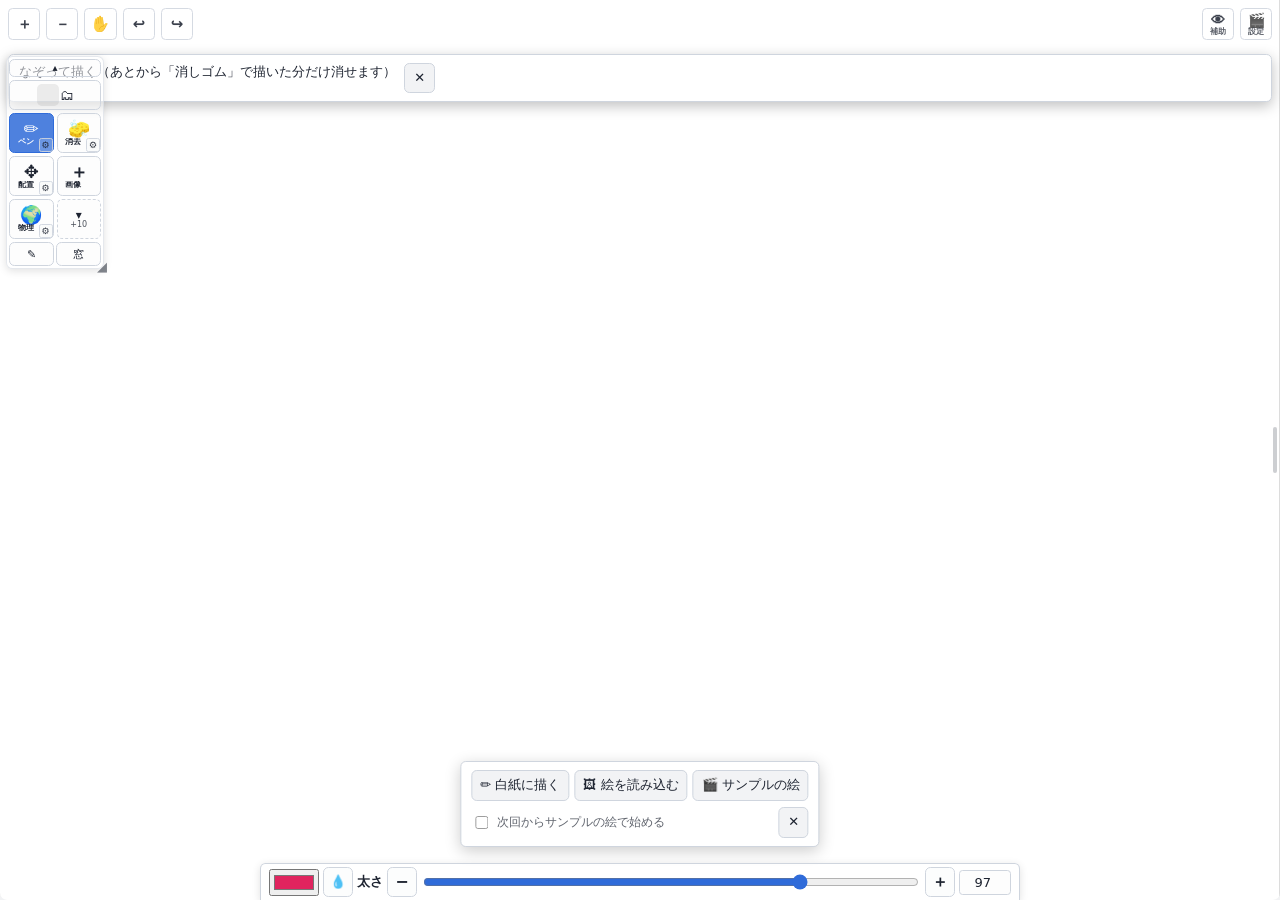
==== commit bd3ebc0b: "Z-125：小さい絵の編集の細かさを1024へ（設定可）、太さバー6本を対数の目盛り・絵の画素の数の欄・1画素の細さまでに統一、修整は1画素未満でも全方式が効く、VPの上の列に30px下限、検査che" ====
--- a/index.html
+++ b/index.html
@@ -4,13 +4,13 @@
 <meta charset="utf-8">
 <meta name="viewport" content="width=device-width, initial-scale=1, viewport-fit=cover">
 <title>アクションメーカー</title>
-<script>(function(){try{var o=JSON.parse(localStorage.getItem('am_skin')||'null'),d=document.documentElement;if(o&&typeof o==='object'){['skin','font','round','dens','icon'].forEach(function(k){var v=o[k];if(typeof v==='string'&&/^[a-z]{2,10}$/.test(v)&&v!=='auto')d.setAttribute('data-'+k,v)});
+<script>(function(){try{var o=JSON.parse(localStorage.getItem('am_skin')||'null'),d=document.documentElement;if(o&&typeof o==='object'){['skin','font','round','dens','fs','icon'].forEach(function(k){var v=o[k];if(typeof v==='string'&&/^[a-z]{2,10}$/.test(v)&&v!=='auto')d.setAttribute('data-'+k,v)});
 if(d.getAttribute('data-font')==='maru'||(d.getAttribute('data-skin')==='pop'&&!d.getAttribute('data-font'))){var l=document.createElement('link');l.rel='stylesheet';l.id='amfont';l.href='https://fonts.googleapis.com/css2?family=Zen+Maru+Gothic:wght@500;900&display=swap';document.head.appendChild(l)}}}catch(e){}})()</script>
 <style>
 /* ===== 見た目（スキン）。既定＝落ち着いた標準（ライト。端末が暗い設定なら自動でダーク）。<html data-skin="…"> で切り替え（無い＝自動）。
    文字・角の丸み・密度・アイコンは別の属性（data-font／data-round／data-dens／data-icon）。UIの一時設定＝localStorageだけ（作品・Undo・保存には入れない）。
    変数：--rk＝角の丸みの倍率／--bw＝枠線の太さ／--dp＝余白の倍率／--fw＝太字の太さ／--font／--ei＝絵文字（text＝単色の字形・emoji＝カラー・normal＝端末まかせ）。台帳Z-186 ===== */
-:root{--gut:color-mix(in srgb,var(--pane) 90%,var(--ink));--bg:#f2f3f5;--ink:#1d2330;--sky:#dbe7f3;--ground:#d8cfbb;--pane:#fff;--acc:#2f6bd9;--line:#cfd5de;--rk:.45;--bw:1px;--dp:.92;--fw:600;--h1:17px;--ei:text;
+:root{--gut:color-mix(in srgb,var(--pane) 90%,var(--ink));--bg:#f2f3f5;--ink:#1d2330;--sky:#dbe7f3;--ground:#d8cfbb;--pane:#fff;--acc:#2f6bd9;--line:#cfd5de;--rk:.45;--bw:1px;--dp:.92;--sp:1;--fs:1;--fw:600;--h1:17px;--ei:text;
   --font:system-ui,-apple-system,"Hiragino Sans","Hiragino Kaku Gothic ProN","Noto Sans JP","Yu Gothic UI","Meiryo",sans-serif;
   color-scheme:light dark;box-sizing:border-box;padding-top:env(safe-area-inset-top,0px);padding-bottom:env(safe-area-inset-bottom,0px)}
 @media (prefers-color-scheme:dark){:root:not([data-skin]){--bg:#14171c;--ink:#e8ebf0;--sky:#27384c;--ground:#4a4332;--pane:#1d2128;--acc:#3a6fd8;--line:#323a46}}
@@ -26,17 +26,24 @@
 :root[data-font="maru"]{--font:"Zen Maru Gothic","Hiragino Maru Gothic ProN",sans-serif}
 :root[data-font="serif"]{--font:"Hiragino Mincho ProN","Yu Mincho","Noto Serif JP","Source Han Serif JP",serif}
 :root[data-round="sharp"]{--rk:.1}:root[data-round="soft"]{--rk:.55}:root[data-round="round"]{--rk:1}
-:root[data-dens="compact"]{--dp:.78}:root[data-dens="std"]{--dp:1}:root[data-dens="comfy"]{--dp:1.2}
+/* スマホ（狭い画面）の自動：文字を読める範囲で少し小さく（約93%）、余白（margin／padding／gap）を大きく減らす（約70%）。ゆとり・文字の大きさを自分で選んだ時（data-dens／data-fs）は、そちらが優先（台帳Z-300）。
+   --sp＝余白全体の倍率（既定1。このファイルの margin／padding／gap の px は calc(var(--sp,1)*Npx)）／--fs＝文字の大きさの倍率（既定1。font-size の px は calc(Npx*var(--fs,1))）。--dp＝従来どおり、ボタン・行まわりのスキンごとの余白 */
+@media (max-width:560px){:root:not([data-dens]){--dp:.75;--sp:.7}:root:not([data-fs]){--fs:.93}}
+/* 詰めても、押す場所は30px以上（指でも、狭い窓のマウスでも）。余白で高さが決まっているボタン・見出し・入口カードの分だけ、下限を付ける */
+@media (max-width:560px){:root:not([data-dens]) #tp :is(button,.file,select),:root:not([data-dens]) .startcard .row button{min-height:30px}:root:not([data-dens]) #tp details summary{min-height:30px}}
+@media (pointer:coarse){#tp details summary{min-height:30px}.startcard .row button{min-height:30px}}
+:root[data-dens="tight"]{--dp:.55;--sp:.55}:root[data-dens="compact"]{--dp:.78;--sp:.8}:root[data-dens="std"]{--dp:1;--sp:1}:root[data-dens="comfy"]{--dp:1.2;--sp:1.2}
+:root[data-fs="xs"]{--fs:.86}:root[data-fs="s"]{--fs:.93}:root[data-fs="std"]{--fs:1}:root[data-fs="l"]{--fs:1.08}:root[data-fs="xl"]{--fs:1.16}
 :root[data-icon="color"]{--ei:emoji}:root[data-icon="mono"]{--ei:text}
 *{box-sizing:border-box}
 html,body{margin:0}
-body{background:var(--bg);color:var(--ink);font-family:var(--font);font-variant-emoji:var(--ei,normal);padding:12px;max-width:680px;margin:0 auto}
+body{background:var(--bg);color:var(--ink);font-family:var(--font);font-variant-emoji:var(--ei,normal);padding:calc(var(--sp,1)*12px);max-width:680px;margin:0 auto}
 @media (min-width:900px){body:not(.big):not(.fs){max-width:min(96vw,max(680px,150vh))}}   /* 通常の枠：PC（広い画面）では、紙が細い帯にならないよう幅を広げる（Z-306） */
-h1{font-size:var(--h1,20px);font-weight:var(--fw,900);margin:4px 0 10px}
+h1{font-size:var(--h1,20px);font-weight:var(--fw,900);margin:calc(var(--sp,1)*4px) 0 calc(var(--sp,1)*10px)}
 #wrap{position:relative;border-radius:calc(var(--rk,1)*18px);overflow:hidden;background:var(--gut,var(--pane));touch-action:none}   /* 紙の外の余白（枠「大」で窓を下げた時）に触れても、ページのスクロール・引っ張り更新に回さない（台帳Z-115）。メニュー（.cmenu）は自前のスクロール領域なので影響しない */
 canvas{display:block;width:100%;touch-action:none;-webkit-user-select:none;user-select:none;-webkit-touch-callout:none}
 /* 動画タブの枠：縁に重ねたマウスのカーソル（2470-video.js の vdCursor。物理のカーソル指定とぶつからないよう !important） */
-.vdsq{flex:1;min-width:0;display:flex;flex-direction:column;gap:3px}
+.vdsq{flex:1;min-width:0;display:flex;flex-direction:column;gap:calc(var(--sp,1)*3px)}
 .vdbands{position:relative;height:calc(var(--vn,1)*var(--vbh,12px) + 2px);touch-action:none;user-select:none;cursor:crosshair}
 .vdbands .vb{position:absolute;height:calc(var(--vbh,12px) - 3px);border-radius:5px;background:var(--accent);opacity:.45;cursor:grab;min-width:6px;box-sizing:border-box}
 .vdbands .vb.cur{opacity:.95;outline:2px solid var(--ink);outline-offset:-1px}
@@ -48,89 +55,89 @@
 #cv{box-shadow:0 0 0 1px var(--line),0 3px 16px rgba(0,0,0,.2)}   /* 紙の縁（Z-191。紙が枠より小さい時、紙と外の余白を見分ける。紙が枠いっぱいなら枠で切れて見えない） */
 #cv[data-vdc="ew-resize"]{cursor:ew-resize!important}#cv[data-vdc="ns-resize"]{cursor:ns-resize!important}#cv[data-vdc="nwse-resize"]{cursor:nwse-resize!important}#cv[data-vdc="nesw-resize"]{cursor:nesw-resize!important}#cv[data-vdc="move"]{cursor:move!important}#cv[data-vdc="crosshair"]{cursor:crosshair!important}
 /* キャンバス上のボタン：拡大縮小3つ（左上・常時）＋メニュー2つ（右上）。メニューは押した時だけ開く（ホバー演出なし） */
-.cbar{position:absolute;top:8px;z-index:5;display:flex;gap:6px}#cz{left:8px}#cm{right:8px}
-.cbar button{min-width:32px;height:32px;padding:0 6px;font-size:15px;font-weight:var(--fw,900);background:var(--pane);opacity:.86;border-radius:calc(var(--rk,1)*10px);line-height:1}
+.cbar{position:absolute;top:8px;z-index:5;display:flex;gap:calc(var(--sp,1)*6px)}#cz{left:8px}#cm{right:8px}
+.cbar button{min-width:32px;height:32px;padding:0 calc(var(--sp,1)*6px);font-size:calc(15px*var(--fs,1));font-weight:var(--fw,900);background:var(--pane);opacity:.86;border-radius:calc(var(--rk,1)*10px);line-height:1}
 .cbar button.on{opacity:1}#mna.rec{background:#ff2d87;color:#fff;animation:pulse 1s infinite}
-.cmenu{position:absolute;right:8px;top:46px;z-index:8;min-width:196px;max-width:calc(100% - 16px);max-height:calc(100% - 64px);overflow:auto;background:var(--pane);border:var(--bw,2px) solid var(--line);border-radius:calc(var(--rk,1)*14px);padding:6px;box-shadow:0 8px 24px rgba(0,0,0,.3);display:flex;flex-direction:column;gap:4px}.cmenu[hidden]{display:none}
-.cmenu>button{width:100%;text-align:left;padding:9px 10px;font-weight:700}.cmenu>button.on{background:var(--acc);color:#fff;border-color:var(--acc)}.cmh{font-size:11px;font-weight:var(--fw,900);opacity:.6;padding:2px 4px 0}
-.cseg{display:flex;gap:4px}.cseg button{flex:1;padding:9px 6px;font-weight:700;text-align:center}.cseg button.on{background:var(--acc);color:#fff;border-color:var(--acc)}
+.cmenu{position:absolute;right:8px;top:46px;z-index:8;min-width:196px;max-width:calc(100% - 16px);max-height:calc(100% - 64px);overflow:auto;background:var(--pane);border:var(--bw,2px) solid var(--line);border-radius:calc(var(--rk,1)*14px);padding:calc(var(--sp,1)*6px);box-shadow:0 8px 24px rgba(0,0,0,.3);display:flex;flex-direction:column;gap:calc(var(--sp,1)*4px)}.cmenu[hidden]{display:none}
+.cmenu>button{width:100%;text-align:left;padding:calc(var(--sp,1)*9px) calc(var(--sp,1)*10px);font-weight:700}.cmenu>button.on{background:var(--acc);color:#fff;border-color:var(--acc)}.cmh{font-size:calc(11px*var(--fs,1));font-weight:var(--fw,900);opacity:.6;padding:calc(var(--sp,1)*2px) calc(var(--sp,1)*4px) 0}
+.cseg{display:flex;gap:calc(var(--sp,1)*4px)}.cseg button{flex:1;padding:calc(var(--sp,1)*9px) calc(var(--sp,1)*6px);font-weight:700;text-align:center}.cseg button.on{background:var(--acc);color:#fff;border-color:var(--acc)}
 #rc2.rec{background:#ff2d87;color:#fff}
-.hint{position:absolute;left:10px;bottom:8px;right:10px;font-size:12px;opacity:.75;pointer-events:none}
-.pane{background:var(--pane);border:var(--bw,2px) solid var(--line);border-radius:calc(var(--rk,1)*14px);padding:10px;margin-top:10px}
-.row{display:flex;align-items:center;gap:6px;flex-wrap:wrap;margin-top:calc(var(--dp,1)*6px)}
+.hint{position:absolute;left:10px;bottom:8px;right:10px;font-size:calc(12px*var(--fs,1));opacity:.75;pointer-events:none}
+.pane{background:var(--pane);border:var(--bw,2px) solid var(--line);border-radius:calc(var(--rk,1)*14px);padding:calc(var(--sp,1)*10px);margin-top:calc(var(--sp,1)*10px)}
+.row{display:flex;align-items:center;gap:calc(var(--sp,1)*6px);flex-wrap:wrap;margin-top:calc(var(--dp,1)*6px)}
 .row:first-child{margin-top:0}.row[hidden]{display:none}
-.lab{font-size:13px;font-weight:var(--fw,900);min-width:3em}
+.lab{font-size:calc(13px*var(--fs,1));font-weight:var(--fw,900);min-width:3em}
 /* バーの行：ラベルを上の段へ分け、バーを長くする（台帳Z-88④）。1行を消せば元に戻る */
 .row>.lab:first-child:has(~input[type=range]){flex:0 0 100%;min-width:0}
 #blrow [hidden],#blcu[hidden]{display:none}
-.scrtip{position:fixed;z-index:300;pointer-events:none;transform:translate(-50%,-100%);background:#222;color:#fff;font:900 12px/1 system-ui,sans-serif;padding:6px 10px;border-radius:999px;white-space:nowrap;box-shadow:0 2px 8px rgba(0,0,0,.3)}
-button,.file,select{font:inherit;font-size:13px;color:inherit;background:var(--bg);border:var(--bw,2px) solid var(--line);border-radius:calc(var(--rk,1)*12px);padding:calc(var(--dp,1)*6px) calc(var(--dp,1)*10px);cursor:pointer;line-height:1.3}
+.scrtip{position:fixed;z-index:300;pointer-events:none;transform:translate(-50%,-100%);background:#222;color:#fff;font:900 12px/1 system-ui,sans-serif;padding:calc(var(--sp,1)*6px) calc(var(--sp,1)*10px);border-radius:999px;white-space:nowrap;box-shadow:0 2px 8px rgba(0,0,0,.3)}
+button,.file,select{font:inherit;font-size:calc(13px*var(--fs,1));color:inherit;background:var(--bg);border:var(--bw,2px) solid var(--line);border-radius:calc(var(--rk,1)*12px);padding:calc(var(--dp,1)*6px) calc(var(--dp,1)*10px);cursor:pointer;line-height:1.3}
 button.on{border-color:var(--acc);background:var(--acc);color:#fff}
-.tools button{flex:1 1 28%;font-weight:var(--fw,900);font-size:14px}
-#wbt button{flex:1 1 22%;padding:6px 4px;font-size:13px;white-space:nowrap}
+.tools button{flex:1 1 28%;font-weight:var(--fw,900);font-size:calc(14px*var(--fs,1))}
+#wbt button{flex:1 1 22%;padding:calc(var(--sp,1)*6px) calc(var(--sp,1)*4px);font-size:calc(13px*var(--fs,1));white-space:nowrap}
 #tabs button{position:relative}
 #tabs #tabObj{flex:1 0 100%;border-style:dashed}   /* 台帳Z-218：絵を選んでいる時だけ、操作窓の一番上の行に出る */
 #tabs button.flag::after{content:'';position:absolute;top:1px;right:4px;width:7px;height:7px;border-radius:50%;background:#ff2d87;box-shadow:0 0 0 2px var(--pane)}
 @keyframes pulse{0%,100%{opacity:1}50%{opacity:.4}}
-.em button{font-size:20px;padding:3px 8px}
+.em button{font-size:calc(20px*var(--fs,1));padding:calc(var(--sp,1)*3px) calc(var(--sp,1)*8px)}
 input[type=range]{flex:1;min-width:90px;accent-color:var(--acc)}
 input[type=file]{display:none}
-.cc{border:var(--bw,2px) solid var(--line);border-radius:calc(var(--rk,1)*12px);padding:8px;margin-top:8px}
+.cc{border:var(--bw,2px) solid var(--line);border-radius:calc(var(--rk,1)*12px);padding:calc(var(--sp,1)*8px);margin-top:calc(var(--sp,1)*8px)}
 .ct{display:flex;justify-content:space-between;align-items:center}
-.cc label{display:flex;align-items:center;gap:8px;font-size:12px;margin-top:4px}
+.cc label{display:flex;align-items:center;gap:calc(var(--sp,1)*8px);font-size:calc(12px*var(--fs,1));margin-top:calc(var(--sp,1)*4px)}
 .cc label input{flex:1}
 .v{min-width:3.6em;font-weight:var(--fw,900);text-align:right}
-.grp{border:var(--bw,2px) solid var(--line);border-radius:calc(var(--rk,1)*12px);padding:8px;margin-top:10px}.grp .gh{font-weight:var(--fw,900);font-size:13px;margin-bottom:2px;opacity:.85}.grp.alt{background:color-mix(in srgb,var(--acc) 7%,transparent)}
+.grp{border:var(--bw,2px) solid var(--line);border-radius:calc(var(--rk,1)*12px);padding:calc(var(--sp,1)*8px);margin-top:calc(var(--sp,1)*10px)}.grp .gh{font-weight:var(--fw,900);font-size:calc(13px*var(--fs,1));margin-bottom:calc(var(--sp,1)*2px);opacity:.85}.grp.alt{background:color-mix(in srgb,var(--acc) 7%,transparent)}
 #ch1 button img{vertical-align:middle}
-.ltip{position:fixed;z-index:99;background:#222;color:#fff;font-size:12px;padding:5px 9px;border-radius:calc(var(--rk,1)*8px);max-width:68vw;pointer-events:none;box-shadow:0 3px 10px rgba(0,0,0,.35)}
-.note{font-size:12px;opacity:.7;margin-top:6px}
-.lyopen{display:flex;align-items:center;gap:6px}.lyopen img{width:22px;height:22px;object-fit:contain;border-radius:calc(var(--rk,1)*5px);background:rgba(127,127,127,.15)}
-.lypop{position:fixed;z-index:300;width:min(94vw,440px);max-height:72vh;overflow:auto;background:var(--pane);color:var(--ink);border:var(--bw,2px) solid var(--line);border-radius:calc(var(--rk,1)*16px);box-shadow:0 10px 30px rgba(0,0,0,.35);padding:10px;overscroll-behavior:contain}.lypop[hidden]{display:none}
-.lyhd{display:flex;justify-content:space-between;align-items:center}.lypop .lyhd,.manpop .lyhd{cursor:grab}.lytb{display:flex;flex-wrap:wrap;gap:6px;margin:8px 0}
-.trow{display:flex;align-items:center;gap:6px;border:2px solid transparent;border-radius:calc(var(--rk,1)*10px);padding:4px 6px;margin-top:2px;touch-action:pan-y;user-select:none;-webkit-user-select:none}
-.trow.l{margin-top:8px;font-weight:var(--fw,900)}.trow.o{margin-left:6px}.trow.on{border-color:var(--acc);background:color-mix(in srgb,var(--acc) 10%,transparent)}.trow.off{opacity:.55}.trow.drag{opacity:.5}
+.ltip{position:fixed;z-index:99;background:#222;color:#fff;font-size:calc(12px*var(--fs,1));padding:calc(var(--sp,1)*5px) calc(var(--sp,1)*9px);border-radius:calc(var(--rk,1)*8px);max-width:68vw;pointer-events:none;box-shadow:0 3px 10px rgba(0,0,0,.35)}
+.note{font-size:calc(12px*var(--fs,1));opacity:.7;margin-top:calc(var(--sp,1)*6px)}
+.lyopen{display:flex;align-items:center;gap:calc(var(--sp,1)*6px)}.lyopen img{width:22px;height:22px;object-fit:contain;border-radius:calc(var(--rk,1)*5px);background:rgba(127,127,127,.15)}
+.lypop{position:fixed;z-index:300;width:min(94vw,440px);max-height:72vh;overflow:auto;background:var(--pane);color:var(--ink);border:var(--bw,2px) solid var(--line);border-radius:calc(var(--rk,1)*16px);box-shadow:0 10px 30px rgba(0,0,0,.35);padding:calc(var(--sp,1)*10px);overscroll-behavior:contain}.lypop[hidden]{display:none}
+.lyhd{display:flex;justify-content:space-between;align-items:center}.lypop .lyhd,.manpop .lyhd{cursor:grab}.lytb{display:flex;flex-wrap:wrap;gap:calc(var(--sp,1)*6px);margin:calc(var(--sp,1)*8px) 0}
+.trow{display:flex;align-items:center;gap:calc(var(--sp,1)*6px);border:2px solid transparent;border-radius:calc(var(--rk,1)*10px);padding:calc(var(--sp,1)*4px) calc(var(--sp,1)*6px);margin-top:calc(var(--sp,1)*2px);touch-action:pan-y;user-select:none;-webkit-user-select:none}
+.trow.l{margin-top:calc(var(--sp,1)*8px);font-weight:var(--fw,900)}.trow.o{margin-left:calc(var(--sp,1)*6px)}.trow.on{border-color:var(--acc);background:color-mix(in srgb,var(--acc) 10%,transparent)}.trow.off{opacity:.55}.trow.drag{opacity:.5}
 #lyl{position:relative}.lyins{position:absolute;left:0;right:0;height:0;border-top:3px dotted var(--acc);pointer-events:none;z-index:2}.lyins.o{left:16px}.lyins::before{content:'';position:absolute;left:-3px;top:-7px;width:9px;height:9px;border-radius:50%;background:var(--acc)}
-.trow img{width:28px;height:28px;object-fit:contain;border-radius:calc(var(--rk,1)*6px);background:rgba(127,127,127,.15);flex:none}.trow .nm{flex:1;overflow:hidden;text-overflow:ellipsis;white-space:nowrap}.trow .br{opacity:.6;flex:none}.trow button{padding:2px 8px}
+.trow img{width:28px;height:28px;object-fit:contain;border-radius:calc(var(--rk,1)*6px);background:rgba(127,127,127,.15);flex:none}.trow .nm{flex:1;overflow:hidden;text-overflow:ellipsis;white-space:nowrap}.trow .br{opacity:.6;flex:none}.trow button{padding:calc(var(--sp,1)*2px) calc(var(--sp,1)*8px)}
 body.fs{overflow:hidden}
 body.fs #wrap{position:fixed;left:0;top:0;right:0;bottom:0;height:100vh;height:100dvh;border-radius:0;z-index:50}
 body.fs .cbar{top:calc(8px + env(safe-area-inset-top,0px))}body.fs .cmenu{top:calc(52px + env(safe-area-inset-top,0px))}
 body.fs #tp{position:fixed;left:0;right:0;bottom:0;z-index:60;margin:0;border-radius:calc(var(--rk,1)*14px) calc(var(--rk,1)*14px) 0 0;padding-bottom:calc(10px + env(safe-area-inset-bottom,0px))}
 body.fs #tp .mv{display:none}
-.pop{position:absolute;left:8px;right:8px;top:54px;z-index:7;background:var(--pane);border:var(--bw,2px) solid var(--line);border-radius:calc(var(--rk,1)*12px);padding:8px 10px;font-size:13px;display:flex;gap:8px;align-items:flex-start;box-shadow:0 4px 14px rgba(0,0,0,.25)}
+.pop{position:absolute;left:8px;right:8px;top:54px;z-index:7;background:var(--pane);border:var(--bw,2px) solid var(--line);border-radius:calc(var(--rk,1)*12px);padding:calc(var(--sp,1)*8px) calc(var(--sp,1)*10px);font-size:calc(13px*var(--fs,1));display:flex;gap:calc(var(--sp,1)*8px);align-items:flex-start;box-shadow:0 4px 14px rgba(0,0,0,.25)}
 .pop[hidden]{display:none}
 .pop{pointer-events:none}
-#tray{position:absolute;left:8px;bottom:8px;display:flex;gap:6px;z-index:6;flex-wrap:wrap;max-width:70%}
+#tray{position:absolute;left:8px;bottom:8px;display:flex;gap:calc(var(--sp,1)*6px);z-index:6;flex-wrap:wrap;max-width:70%}
 #tray:empty{display:none}
-#tray button{padding:2px;border-radius:calc(var(--rk,1)*10px);background:var(--pane);opacity:.95}
+#tray button{padding:calc(var(--sp,1)*2px);border-radius:calc(var(--rk,1)*10px);background:var(--pane);opacity:.95}
 #tray img{width:38px;height:38px;object-fit:contain;display:block}
 body.fs #tray{bottom:auto;top:calc(56px + env(safe-area-inset-top,0px));flex-direction:column}
-details summary{cursor:pointer;font-weight:var(--fw,900);font-size:13px}
+details summary{cursor:pointer;font-weight:var(--fw,900);font-size:calc(13px*var(--fs,1))}
 .pop.pop button{pointer-events:auto}
 body.fs .pop{top:calc(52px + env(safe-area-inset-top,0px))}
-.num{width:64px;font:inherit;font-size:13px;padding:4px;border:var(--bw,2px) solid var(--line);border-radius:calc(var(--rk,1)*8px);background:var(--bg);color:inherit;text-align:right}
-.stp{padding:2px 9px;font-size:16px;line-height:1;font-weight:var(--fw,900)}
+.num{width:64px;font:inherit;font-size:calc(13px*var(--fs,1));padding:calc(var(--sp,1)*4px);border:var(--bw,2px) solid var(--line);border-radius:calc(var(--rk,1)*8px);background:var(--bg);color:inherit;text-align:right}
+.stp{padding:calc(var(--sp,1)*2px) calc(var(--sp,1)*9px);font-size:calc(16px*var(--fs,1));line-height:1;font-weight:var(--fw,900)}
 #topbar select{flex:1;min-width:120px}
-.tab{display:none;margin-top:8px}.tab.on{display:block}
-#tabs button{flex:1 1 auto;font-weight:var(--fw,900);font-size:13px;padding:6px 8px}
+.tab{display:none;margin-top:calc(var(--sp,1)*8px)}.tab.on{display:block}
+#tabs button{flex:1 1 auto;font-weight:var(--fw,900);font-size:calc(13px*var(--fs,1));padding:calc(var(--sp,1)*6px) calc(var(--sp,1)*8px)}
 #tp{max-height:46vh;overflow:auto;overscroll-behavior:contain}body.fs #tp{max-height:var(--tph,46vh)}#tpb::after{content:"";display:block;height:34vh}
 /* 操作窓の構成（台帳Z-106・Z-107）：枠が「大」「全画面」「分離」の時は、#tpを縦に3つ並べる＝上の持ち手（細い帯）／中身（#tpb。ここだけスクロール）／下の持ち手（細い帯）。
    持ち手と中身は別の領域なので、スクロールした中身の文字や印が持ち手に重ならない。持ち手には文字を置かず、つまみの印だけ（説明は長押し）。 */
 body.fs #tp,body.big #tp,body.tpf #tp{display:flex;flex-direction:column;overflow:hidden;padding:0}
 body.fs #tp{padding-bottom:env(safe-area-inset-bottom,0px)}
-body.fs #tpb,body.big #tpb,body.tpf #tpb{flex:1 1 auto;min-height:0;overflow:auto;overscroll-behavior:contain;padding:0 10px}
-#grip{display:none;align-items:center;gap:6px;position:relative;flex:0 0 auto;min-height:28px;padding:2px 8px;background:var(--pane)}
+body.fs #tpb,body.big #tpb,body.tpf #tpb{flex:1 1 auto;min-height:0;overflow:auto;overscroll-behavior:contain;padding:0 calc(var(--sp,1)*10px)}
+#grip{display:none;align-items:center;gap:calc(var(--sp,1)*6px);position:relative;flex:0 0 auto;min-height:28px;padding:calc(var(--sp,1)*2px) calc(var(--sp,1)*8px);background:var(--pane)}
 body.fs #grip,body.big #grip,body.tpf #grip{display:flex}
-body.tpf #grip{padding:2px 28px}  /* 左右の端は、四隅の大きさ変更の領域（#tpz）のために空ける */
+body.tpf #grip{padding:calc(var(--sp,1)*2px) calc(var(--sp,1)*28px)}  /* 左右の端は、四隅の大きさ変更の領域（#tpz）のために空ける */
 /* つかむ所は帯の全体（印より広い）。印は中央の短い棒 */
 #gdrag,#gdrag2{flex:1;align-self:stretch;min-height:22px;position:relative;cursor:ns-resize;touch-action:none;user-select:none;-webkit-user-select:none}
 #gdrag::before,#gdrag2::before{content:"";position:absolute;left:50%;top:50%;width:46px;height:5px;margin:-2px 0 0 -23px;border-radius:calc(var(--rk,1)*3px);background:var(--line)}
 body.tpf #gdrag,body.tpf #gdrag2{cursor:move}
-#grip button{padding:2px 7px;font-size:13px;line-height:1.2;flex:0 0 auto}
+#grip button{padding:calc(var(--sp,1)*2px) calc(var(--sp,1)*7px);font-size:calc(13px*var(--fs,1));line-height:1.2;flex:0 0 auto}
 #grip,#grip2{touch-action:none;user-select:none;-webkit-user-select:none}
 #tpa{display:none}body.tpf #tpa{display:inline-block}
 body.tpf #tpd{background:var(--acc);border-color:var(--acc);color:#fff}
 /* 下の持ち手（分離中だけ）。上より細い */
-#grip2{display:none;position:relative;flex:0 0 auto;height:22px;padding:0 28px;background:var(--pane)}
+#grip2{display:none;position:relative;flex:0 0 auto;height:22px;padding:0 calc(var(--sp,1)*28px);background:var(--pane)}
 body.tpf #grip2{display:flex}
 body.tpf.tpc #grip2{display:none}
 /* 大きさの変更（分離中だけ）：四隅は26px、縁はごく細い6px。窓の中、一番上に重ねる */
@@ -152,11 +159,11 @@
 body.big{max-width:none;padding:0}
 body.big h1,body.big #topbar{display:none}
 body.big #wrap{position:sticky;top:0;z-index:20;height:var(--bigh,62vh);height:var(--bigh,62dvh);border-radius:0 0 calc(var(--rk,1)*16px) calc(var(--rk,1)*16px)}
-body.big #tp{margin:8px 8px 0;max-height:calc(100vh - var(--bigh,62vh) - 18px);max-height:calc(100dvh - var(--bigh,62dvh) - 18px)}
+body.big #tp{margin:calc(var(--sp,1)*8px) calc(var(--sp,1)*8px) 0;max-height:calc(100vh - var(--bigh,62vh) - 18px);max-height:calc(100dvh - var(--bigh,62dvh) - 18px)}
 body.big.tpc:not(.tpf) #wrap{height:calc(100vh - 56px);height:calc(100dvh - 56px)}
 /* 分離（浮かせる）：作品の上に半透明で重ねる。文字・ボタンは不透明のまま、背景だけ透ける */
 body.tpf #tp{position:fixed;right:auto;bottom:auto;left:var(--tpx,8px);top:var(--tpy,120px);width:var(--tpw,min(94vw,340px));height:var(--tpfh,auto);max-height:var(--tpfh,min(60vh,560px));margin:0;z-index:60;border-radius:calc(var(--rk,1)*16px);padding:0;box-shadow:0 10px 32px rgba(0,0,0,.4);background:var(--pane)}
-body.tpf #tpb{margin:0 6px;padding:0 6px}body.tpf #tpb::after{display:none}
+body.tpf #tpb{margin:0 calc(var(--sp,1)*6px);padding:0 calc(var(--sp,1)*6px)}body.tpf #tpb::after{display:none}
 body.tpf #grip{background:color-mix(in srgb,var(--pane) 94%,transparent);border-radius:calc(var(--rk,1)*14px) calc(var(--rk,1)*14px) 0 0}body.tpf #grip2{border-radius:0 0 calc(var(--rk,1)*14px) calc(var(--rk,1)*14px)}
 /* 透け透け（既定ON・分離中だけ。「透」ボタンでオン／オフ）：文字・ボタンの枠・スライダー以外の背景を透かす。文字は縁取りで読めるようにする。
    持ち手の帯は中身と別の領域なので、薄い下地を残すだけでよい（重ならない：台帳Z-107） */
@@ -167,42 +174,42 @@
 body.tpf.tpt #grip,body.tpf.tpt #grip2{background:color-mix(in srgb,var(--pane) 55%,transparent)}
 body.big.tpf #wrap{height:calc(100vh - env(safe-area-inset-top,0px) - env(safe-area-inset-bottom,0px));height:calc(100dvh - env(safe-area-inset-top,0px) - env(safe-area-inset-bottom,0px));border-radius:0}
 /* 「＋画像」の段のオプション（台帳Z-96）／オブジェクト0個の表示（Z-97）／座標のラベル（Z-98） */
-.opt{display:inline-flex;gap:5px;align-items:center;font-size:12px;opacity:.9}.opt.dis{opacity:.45}.opt input{width:16px;height:16px;margin:0}
-#noobj{padding:8px 10px;border:var(--bw,2px) dashed var(--line);border-radius:calc(var(--rk,1)*10px)}#noobj[hidden]{display:none}
+.opt{display:inline-flex;gap:calc(var(--sp,1)*5px);align-items:center;font-size:calc(12px*var(--fs,1));opacity:.9}.opt.dis{opacity:.45}.opt input{width:16px;height:16px;margin:0}
+#noobj{padding:calc(var(--sp,1)*8px) calc(var(--sp,1)*10px);border:var(--bw,2px) dashed var(--line);border-radius:calc(var(--rk,1)*10px)}#noobj[hidden]{display:none}
 body.noobj #tabs button:not([data-t="bg"]):not([data-t="ph"]):not([data-t="vd"]):not([data-t="lq"]){display:none}
 body.noobj .tab:not([data-tab="bg"]):not([data-tab="ph"]):not([data-tab="vd"]):not([data-tab="lq"]){display:none!important}
-.crdl{position:absolute;left:0;top:0;z-index:6;pointer-events:none;font:11px/1.25 ui-monospace,SFMono-Regular,Menlo,Consolas,monospace;padding:2px 6px;border-radius:calc(var(--rk,1)*6px);background:rgba(20,16,32,.74);color:#fff;white-space:pre}  /* preは改行（座標の2行目・3行目。台帳Z-114）を残し、折り返さない */
+.crdl{position:absolute;left:0;top:0;z-index:6;pointer-events:none;font:11px/1.25 ui-monospace,SFMono-Regular,Menlo,Consolas,monospace;padding:calc(var(--sp,1)*2px) calc(var(--sp,1)*6px);border-radius:calc(var(--rk,1)*6px);background:rgba(20,16,32,.74);color:#fff;white-space:pre}  /* preは改行（座標の2行目・3行目。台帳Z-114）を残し、折り返さない */
 .crdl.o{background:rgba(255,45,135,.88)}.crdl[hidden]{display:none}
-.lupe{position:absolute;left:0;top:0;z-index:7;pointer-events:none;border-radius:calc(var(--rk,1)*14px);border:2px solid rgba(255,255,255,.95);box-shadow:0 0 0 1px rgba(20,16,32,.55),0 4px 14px rgba(0,0,0,.4);background:#e9e6ef}.lupe[hidden]{display:none}.lpd{font-size:12px;padding:2px 4px}.lpd summary{cursor:pointer;font-weight:700;padding:6px 4px}.lpd label{display:block;margin:6px 0;font-weight:700}.lpd.dis{opacity:.5}
+.lupe{position:absolute;left:0;top:0;z-index:7;pointer-events:none;border-radius:calc(var(--rk,1)*14px);border:2px solid rgba(255,255,255,.95);box-shadow:0 0 0 1px rgba(20,16,32,.55),0 4px 14px rgba(0,0,0,.4);background:#e9e6ef}.lupe[hidden]{display:none}.lpd{font-size:calc(12px*var(--fs,1));padding:calc(var(--sp,1)*2px) calc(var(--sp,1)*4px)}.lpd summary{cursor:pointer;font-weight:700;padding:calc(var(--sp,1)*6px) calc(var(--sp,1)*4px)}.lpd label{display:block;margin:calc(var(--sp,1)*6px) 0;font-weight:700}.lpd.dis{opacity:.5}
 :focus-visible{outline:3px solid var(--acc);outline-offset:2px}
 /* タブは、標準では枠なしの平らな字にして、選んでいるものだけ塗る（ポップは従来どおりのボタン）。台帳Z-186 */
 :root:not([data-skin="pop"]) #tabs button:not(.on){background:transparent;border-color:transparent}
 /* 見た目の設定（背景・出力タブ）と👁メニュー */
-.skrow{display:flex;align-items:center;gap:6px;margin-top:calc(var(--dp,1)*6px)}.skrow>label{flex:0 0 7.5em;font-size:12px;font-weight:var(--fw,900)}.skrow>select{flex:1;min-width:0}
-#skq{width:100%;margin-top:2px}
-.cmenu .cmh:not(:first-child){margin-top:6px}
+.skrow{display:flex;align-items:center;gap:calc(var(--sp,1)*6px);margin-top:calc(var(--dp,1)*6px)}.skrow>label{flex:0 0 7.5em;font-size:calc(12px*var(--fs,1));font-weight:var(--fw,900)}.skrow>select{flex:1;min-width:0}
+#skq{width:100%;margin-top:calc(var(--sp,1)*2px)}
+.cmenu .cmh:not(:first-child){margin-top:calc(var(--sp,1)*6px)}
 /* 👁メニューの「ピクセル・背景」（台帳Z-238）：チェック・色・濃さの行。指の端末では押しやすい大きさにする */
-.vwr{display:flex;align-items:center;justify-content:space-between;gap:8px;padding:2px 4px;font-size:12px;font-weight:700}
+.vwr{display:flex;align-items:center;justify-content:space-between;gap:calc(var(--sp,1)*8px);padding:calc(var(--sp,1)*2px) calc(var(--sp,1)*4px);font-size:calc(12px*var(--fs,1));font-weight:700}
 .vwr input[type=color]{width:44px;height:30px;padding:0;flex:none}
 .vwr input[type=range]{flex:1;min-width:90px}
-.vwck{display:flex;align-items:center;gap:6px;cursor:pointer}.vwck input{width:20px;height:20px;margin:0}
-#vwnote{font-size:11px;padding:0 4px;opacity:.75;margin:0}
+.vwck{display:flex;align-items:center;gap:calc(var(--sp,1)*6px);cursor:pointer}.vwck input{width:20px;height:20px;margin:0}
+#vwnote{font-size:calc(11px*var(--fs,1));padding:0 calc(var(--sp,1)*4px);opacity:.75;margin:0}
 @media (any-pointer:coarse){.vwck input{width:28px;height:28px}.vwr input[type=color]{width:52px;height:36px}}
 /* ===== タイムラプス（操作の手順の記録・再生。台帳Z-192）。色はスキンの変数だけ。分類の色（--c）は意味を表す印なので固定の色相（背景は --pane に混ぜて文字の対比を保つ）。ホバー演出なし ===== */
 #tlp{position:sticky;top:0;z-index:6;background:var(--pane);max-height:78vh;overflow:auto;box-shadow:0 4px 14px rgba(0,0,0,.18)}
 #tlp [hidden]{display:none!important}
 #tlp .tlh{justify-content:flex-end;flex-wrap:nowrap}#tlp .tlh .gh{flex:1 1 0;min-width:0;margin:0;line-height:1.4;overflow:hidden;text-overflow:ellipsis;white-space:nowrap}
 #tlp.min #tlHowBox,#tlp.min #tlBlkBox,#tlp.min #tlMore{display:none}
-.tlcap{margin-top:8px;padding:8px 10px;border-radius:calc(var(--rk,1)*10px);background:color-mix(in srgb,var(--acc) 12%,var(--pane));border:var(--bw,1px) solid color-mix(in srgb,var(--acc) 45%,var(--line));font-weight:var(--fw,600);font-size:14px;line-height:1.5;min-height:2.6em}
-.tlerr{font-size:12px;color:#b91c1c;margin-top:4px}.tlerr:empty{display:none}
-.tlsub{margin-top:8px}
-#tlHow{margin:2px 0 0;padding-left:1.6em;font-size:13px;line-height:1.5}#tlHow li{margin:2px 0}
+.tlcap{margin-top:calc(var(--sp,1)*8px);padding:calc(var(--sp,1)*8px) calc(var(--sp,1)*10px);border-radius:calc(var(--rk,1)*10px);background:color-mix(in srgb,var(--acc) 12%,var(--pane));border:var(--bw,1px) solid color-mix(in srgb,var(--acc) 45%,var(--line));font-weight:var(--fw,600);font-size:calc(14px*var(--fs,1));line-height:1.5;min-height:2.6em}
+.tlerr{font-size:calc(12px*var(--fs,1));color:#b91c1c;margin-top:calc(var(--sp,1)*4px)}.tlerr:empty{display:none}
+.tlsub{margin-top:calc(var(--sp,1)*8px)}
+#tlHow{margin:calc(var(--sp,1)*2px) 0 0;padding-left:1.6em;font-size:calc(13px*var(--fs,1));line-height:1.5}#tlHow li{margin:calc(var(--sp,1)*2px) 0}
 #tlp.min #tlFlds{display:none}
-#tlBw{position:relative;margin-top:4px}
-.tlpr{display:flex;align-items:flex-start;gap:6px}
-#tlPal{display:flex;flex-wrap:wrap;gap:3px 4px;padding:0 2px 4px;flex:1;min-width:0}
-.tlpr #tlFit{flex:0 0 auto;margin-top:4px}
-.tlchip{--c:#64748b;position:relative;padding:2px 6px 1px;margin-top:5px;border-radius:calc(var(--rk,1)*4px);background:color-mix(in srgb,var(--c) 72%,#000);color:#fff;font-size:10.5px;font-weight:var(--fw,800);line-height:1.3;box-shadow:inset 0 -2px 0 color-mix(in srgb,var(--c) 45%,#000)}
+#tlBw{position:relative;margin-top:calc(var(--sp,1)*4px)}
+.tlpr{display:flex;align-items:flex-start;gap:calc(var(--sp,1)*6px)}
+#tlPal{display:flex;flex-wrap:wrap;gap:calc(var(--sp,1)*3px) calc(var(--sp,1)*4px);padding:0 calc(var(--sp,1)*2px) calc(var(--sp,1)*4px);flex:1;min-width:0}
+.tlpr #tlFit{flex:0 0 auto;margin-top:calc(var(--sp,1)*4px)}
+.tlchip{--c:#64748b;position:relative;padding:calc(var(--sp,1)*2px) calc(var(--sp,1)*6px) 1px;margin-top:calc(var(--sp,1)*5px);border-radius:calc(var(--rk,1)*4px);background:color-mix(in srgb,var(--c) 72%,#000);color:#fff;font-size:calc(10.5px*var(--fs,1));font-weight:var(--fw,800);line-height:1.3;box-shadow:inset 0 -2px 0 color-mix(in srgb,var(--c) 45%,#000)}
 .tlchip::before{content:"";position:absolute;left:4px;right:4px;top:-4px;height:5px;background:radial-gradient(circle at 50% 100%,color-mix(in srgb,var(--c) 70%,#fff) 0 2.4px,transparent 2.8px) 0 0/10px 5px repeat-x}
 .tlchip.act{transform:translateY(-3px);outline:2px solid var(--acc);outline-offset:1px}
 #tlBoard{height:clamp(170px,30vh,300px);overflow:auto;overscroll-behavior:contain;border:var(--bw,1px) solid var(--line);border-radius:calc(var(--rk,1)*10px);background:color-mix(in srgb,var(--ink) 5%,var(--pane));-webkit-overflow-scrolling:touch}
@@ -210,10 +217,10 @@
 #tlBlocks{position:absolute;inset:0}
 #tlPlate{position:absolute;left:0;right:0;bottom:0;height:var(--pl);border-radius:calc(var(--rk,1)*3px);background:color-mix(in srgb,var(--ink) 38%,var(--pane));box-shadow:inset 0 2px 0 color-mix(in srgb,var(--ink) 18%,var(--pane))}
 #tlPlate::before{content:"";position:absolute;left:3px;right:3px;top:3px;bottom:3px;background:radial-gradient(circle at 50% 50%,color-mix(in srgb,var(--ink) 62%,var(--pane)) 0 2.6px,transparent 3px) 0 0/var(--u) 100% repeat-x}
-.tlb{--c:#64748b;--face:color-mix(in srgb,var(--c) 72%,#000);position:absolute;left:calc(var(--u)*var(--x) + 3px);bottom:calc(var(--pl) + var(--lv)*var(--y));width:calc(var(--u)*var(--w) - 2px);height:calc(var(--lv) - 3px);box-sizing:border-box;padding:2px 6px 0;border-radius:calc(var(--rk,1)*3px);background:var(--face);color:#fff;cursor:pointer;overflow:visible;box-shadow:inset 0 -3px 0 color-mix(in srgb,var(--face) 62%,#000),inset 0 1px 0 color-mix(in srgb,var(--face) 70%,#fff)}
+.tlb{--c:#64748b;--face:color-mix(in srgb,var(--c) 72%,#000);position:absolute;left:calc(var(--u)*var(--x) + 3px);bottom:calc(var(--pl) + var(--lv)*var(--y));width:calc(var(--u)*var(--w) - 2px);height:calc(var(--lv) - 3px);box-sizing:border-box;padding:calc(var(--sp,1)*2px) calc(var(--sp,1)*6px) 0;border-radius:calc(var(--rk,1)*3px);background:var(--face);color:#fff;cursor:pointer;overflow:visible;box-shadow:inset 0 -3px 0 color-mix(in srgb,var(--face) 62%,#000),inset 0 1px 0 color-mix(in srgb,var(--face) 70%,#fff)}
 .tlb::before{content:"";position:absolute;left:1px;right:1px;top:-5px;height:6px;background:radial-gradient(circle at 50% 100%,color-mix(in srgb,var(--face) 76%,#fff) 0 3.3px,transparent 3.7px) 0 0/var(--u) 6px repeat-x;pointer-events:none}
-.tlbt{font-size:12px;font-weight:var(--fw,800);line-height:1.2;white-space:nowrap;overflow:hidden;text-overflow:ellipsis}
-.tlbv{font-size:10.5px;line-height:1.15;opacity:.88;white-space:nowrap;overflow:hidden;text-overflow:ellipsis}
+.tlbt{font-size:calc(12px*var(--fs,1));font-weight:var(--fw,800);line-height:1.2;white-space:nowrap;overflow:hidden;text-overflow:ellipsis}
+.tlbv{font-size:calc(10.5px*var(--fs,1));line-height:1.15;opacity:.88;white-space:nowrap;overflow:hidden;text-overflow:ellipsis}
 .tlbv:empty{display:none}
 #tlBd.tiny .tlb{padding:0}#tlBd.tiny .tlbt,#tlBd.tiny .tlbv{display:none}
 /* まだ置かれていない場所は、点線の設計図。置かれたものは色のブロック。いまのものは枠で示す */
@@ -226,12 +233,12 @@
 .tlb.snap{animation:tlsnap .4s cubic-bezier(.3,.7,.4,1)}
 @keyframes tlsnap{0%{transform:translateY(-6px) scaleY(1.06)}45%{transform:translateY(1px) scaleY(.93)}70%{transform:translateY(-1px) scaleY(1.02)}100%{transform:none}}
 #tlHand{position:absolute;z-index:8;width:26px;height:26px;margin:-13px 0 0 -13px;border-radius:50%;border:3px solid var(--acc);background:color-mix(in srgb,var(--acc) 35%,transparent);pointer-events:none}
-#tlFlds{display:flex;flex-direction:column;gap:3px;margin-top:6px}
-.tlfh{display:flex;align-items:center;gap:6px;font-size:13px;min-width:0}.tlfh b{font-weight:var(--fw,800);min-width:0;overflow:hidden;text-overflow:ellipsis;white-space:nowrap}
-.tltag{--c:#64748b;flex:0 0 auto;padding:1px 7px;border-radius:calc(var(--rk,1)*4px);background:color-mix(in srgb,var(--c) 72%,#000);color:#fff;font-size:11px;font-weight:var(--fw,800)}
+#tlFlds{display:flex;flex-direction:column;gap:calc(var(--sp,1)*3px);margin-top:calc(var(--sp,1)*6px)}
+.tlfh{display:flex;align-items:center;gap:calc(var(--sp,1)*6px);font-size:calc(13px*var(--fs,1));min-width:0}.tlfh b{font-weight:var(--fw,800);min-width:0;overflow:hidden;text-overflow:ellipsis;white-space:nowrap}
+.tltag{--c:#64748b;flex:0 0 auto;padding:1px calc(var(--sp,1)*7px);border-radius:calc(var(--rk,1)*4px);background:color-mix(in srgb,var(--c) 72%,#000);color:#fff;font-size:calc(11px*var(--fs,1));font-weight:var(--fw,800)}
 .tlfh[data-c="setup"] .tltag{--c:#3b82c4}.tlfh[data-c="cond"] .tltag{--c:#9a5bc4}.tlfh[data-c="body"] .tltag{--c:#2f9e62}.tlfh[data-c="link"] .tltag{--c:#d9822b}.tlfh[data-c="field"] .tltag{--c:#1f9db0}
 .tlfh[data-c="measure"] .tltag{--c:#d1486f}.tlfh[data-c="check"] .tltag{--c:#6aa22f}.tlfh[data-c="rule"] .tltag{--c:#b8960f}.tlfh[data-c="run"] .tltag{--c:#5b6472}.tlfh[data-c="note"] .tltag{--c:#94a3b8}.tlfh[data-c="ui"] .tltag{--c:#5a6fd6}
-.tlpill{display:flex;gap:6px;align-items:baseline;padding:2px 8px;border-radius:calc(var(--rk,1)*999px);background:color-mix(in srgb,var(--acc) 10%,var(--pane));border:var(--bw,1px) solid color-mix(in srgb,var(--acc) 30%,var(--line));font-size:12px;min-width:0}
+.tlpill{display:flex;gap:calc(var(--sp,1)*6px);align-items:baseline;padding:calc(var(--sp,1)*2px) calc(var(--sp,1)*8px);border-radius:calc(var(--rk,1)*999px);background:color-mix(in srgb,var(--acc) 10%,var(--pane));border:var(--bw,1px) solid color-mix(in srgb,var(--acc) 30%,var(--line));font-size:calc(12px*var(--fs,1));min-width:0}
 .tlpill span{opacity:.68;flex:0 0 auto}.tlpill b{font-weight:var(--fw,700);overflow:hidden;text-overflow:ellipsis;white-space:nowrap;min-width:0}
 .tlpill.more{border-style:dashed;background:transparent;opacity:.75}
 .tlpill.in{animation:tlin .32s cubic-bezier(.3,.7,.4,1) both;animation-delay:var(--dl,0ms)}
@@ -243,10 +250,10 @@
 #tlFg{position:absolute;z-index:9;width:28px;height:28px;margin:-14px 0 0 -14px;border-radius:50%;border:3px solid var(--acc);background:color-mix(in srgb,var(--acc) 35%,transparent);pointer-events:none}
 
 /* 装置トレー（台帳Z-210。物理タブの時だけ、操作窓の持ち手の下に付くアイテム欄。色・角・枠は変数だけで書く） */
-#dvtray{display:flex;gap:6px;flex:0 0 auto;overflow-x:auto;overflow-y:hidden;padding:6px 8px;position:sticky;top:0;z-index:3;background:var(--pane);border-bottom:var(--bw,2px) solid var(--line);scrollbar-width:thin;overscroll-behavior:contain}
+#dvtray{display:flex;gap:calc(var(--sp,1)*6px);flex:0 0 auto;overflow-x:auto;overflow-y:hidden;padding:calc(var(--sp,1)*6px) calc(var(--sp,1)*8px);position:sticky;top:0;z-index:3;background:var(--pane);border-bottom:var(--bw,2px) solid var(--line);scrollbar-width:thin;overscroll-behavior:contain}
 #dvtray[hidden]{display:none}
 #dvtray .dv{flex:0 0 auto;width:56px;display:flex;flex-direction:column;align-items:center;gap:1px;padding:calc(var(--dp,1)*4px) 2px calc(var(--dp,1)*3px);touch-action:pan-x;user-select:none;-webkit-user-select:none;cursor:grab;color:var(--ink);background:var(--bg)}
-#dvtray .dv span{font-size:11px;line-height:1.15;font-weight:var(--fw,900);white-space:nowrap}
+#dvtray .dv span{font-size:calc(11px*var(--fs,1));line-height:1.15;font-weight:var(--fw,900);white-space:nowrap}
 #dvtray .dv svg{display:block}
 #dvghost{position:fixed;z-index:300;pointer-events:none;transform:translate(-50%,-50%);width:48px;height:48px;display:flex;align-items:center;justify-content:center;color:var(--ink);background:var(--pane);border:var(--bw,2px) solid var(--acc);border-radius:calc(var(--rk,1)*10px);opacity:.92}
 body.dvdrag,body.dvdrag *{cursor:grabbing!important}
@@ -255,7 +262,7 @@
 #modeEdge{display:block;position:fixed;top:0;bottom:0;right:0;width:10px;z-index:70;touch-action:pan-y}   /* 右の縁の細い帯＝モードを切り替える唯一の入口（台帳Z-246。指でもマウスでも）。縦のスクロールはブラウザに任せ、左への横引きだけ受ける。キャンバスは画面の右端まで届くので、帯の幅の分だけ、そこから始める操作は受け取れない＝細くしてある */
 #modeEdge::before{content:"";position:absolute;right:3px;top:50%;width:4px;height:46px;margin-top:-23px;border-radius:2px;background:var(--ink);opacity:.22}
 body.consOpen #modeEdge{z-index:260}   /* コンソール（z-index:250）の上。コンソールの中からもモードを切り替えられる（モード選択の窓280の下） */
-.drophint{position:fixed;inset:6px;z-index:300;display:flex;align-items:center;justify-content:center;text-align:center;padding:16px;border:3px dashed var(--acc);border-radius:calc(var(--rk,1)*14px);background:color-mix(in srgb,var(--acc) 14%,transparent);color:var(--ink);font-weight:700;font-size:15px;pointer-events:none}   /* ドラッグ＆ドロップの案内（台帳Z-247） */
+.drophint{position:fixed;inset:6px;z-index:300;display:flex;align-items:center;justify-content:center;text-align:center;padding:calc(var(--sp,1)*16px);border:3px dashed var(--acc);border-radius:calc(var(--rk,1)*14px);background:color-mix(in srgb,var(--acc) 14%,transparent);color:var(--ink);font-weight:700;font-size:calc(15px*var(--fs,1));pointer-events:none}   /* ドラッグ＆ドロップの案内（台帳Z-247） */
 .drophint[hidden]{display:none}
 body.dropping iframe{pointer-events:none}   /* ドラッグ中だけ、コンソールの中の枠を通さない（枠の中のページへ落ちて開かれるのを防ぐ） */
 .modes{position:fixed;inset:0;z-index:280;display:flex;justify-content:flex-end}
@@ -263,15 +270,15 @@
 .mdbk{position:absolute;inset:0;background:rgba(0,0,0,.38)}
 .mdpn{position:relative;width:min(88vw,330px);height:100%;overflow:auto;background:var(--pane);color:var(--ink);border-left:var(--bw,2px) solid var(--line);padding:12px 12px calc(16px + env(safe-area-inset-bottom,0px));box-shadow:-6px 0 24px rgba(0,0,0,.25);animation:mdin .18s ease-out}
 @keyframes mdin{from{transform:translateX(24px);opacity:.4}to{transform:none;opacity:1}}
-.mdhd{display:flex;justify-content:space-between;align-items:center;margin-bottom:8px}
-.mdi{display:block;width:100%;text-align:left;margin:0 0 8px;padding:10px 12px}
-.mdi b{display:block;font-size:15px}.mdi span{display:block;font-size:12px;font-weight:500;opacity:.8;margin-top:2px}
+.mdhd{display:flex;justify-content:space-between;align-items:center;margin-bottom:calc(var(--sp,1)*8px)}
+.mdi{display:block;width:100%;text-align:left;margin:0 0 calc(var(--sp,1)*8px);padding:calc(var(--sp,1)*10px) calc(var(--sp,1)*12px)}
+.mdi b{display:block;font-size:calc(15px*var(--fs,1))}.mdi span{display:block;font-size:calc(12px*var(--fs,1));font-weight:500;opacity:.8;margin-top:calc(var(--sp,1)*2px)}
 .mdi[aria-current="true"]{background:var(--acc);color:#fff;border-color:var(--acc)}
 .mdi:disabled{opacity:.5}
 /* 取り込んだHTMLのモード（台帳Z-283）：項目の下の操作・「HTMLを足す」・全面の枠 */
-.mdact{display:flex;gap:6px;flex-wrap:wrap;margin:-4px 0 10px;padding:0 2px}
-.mdact button{font-size:12px;min-height:34px;padding:4px 8px}
-.mdadd{margin-top:10px;padding-top:10px;border-top:var(--bw,1px) solid var(--line);display:flex;flex-direction:column;align-items:flex-start;gap:6px}
+.mdact{display:flex;gap:calc(var(--sp,1)*6px);flex-wrap:wrap;margin:-4px 0 calc(var(--sp,1)*10px);padding:0 calc(var(--sp,1)*2px)}
+.mdact button{font-size:calc(12px*var(--fs,1));min-height:34px;padding:calc(var(--sp,1)*4px) calc(var(--sp,1)*8px)}
+.mdadd{margin-top:calc(var(--sp,1)*10px);padding-top:calc(var(--sp,1)*10px);border-top:var(--bw,1px) solid var(--line);display:flex;flex-direction:column;align-items:flex-start;gap:calc(var(--sp,1)*6px)}
 .mdadd .note{margin:0}
 .mdadd .file,.mdadd button{min-height:34px}
 .mdadd #mdpmsg:empty{display:none}
@@ -280,45 +287,46 @@
 .csbody>div[data-lab^="part:"]{flex:1;min-height:0;gap:0}
 .partframe{display:block;flex:1;min-height:0;width:100%;border:0;background:#fff}
 .cons{position:fixed;inset:0;z-index:250;display:flex;flex-direction:column;background:var(--bg);color:var(--ink);padding-top:env(safe-area-inset-top,0px);padding-right:max(20px,env(safe-area-inset-right,0px))}   /* 右の20pxは空ける＝モード選択の縁の帯（#modeEdge。10px幅）の隣に入力欄などを置かない。指のタッチは判定に広がりがあり、帯の隣に入力欄があると、タッチがそちらに取られて右スワイプが効かない（実測：空き0pxで24回中4回しか帯に届かない／12px以上で全部届く。台帳Z-246） */
-.cshd{display:flex;gap:8px;align-items:center;flex-wrap:wrap;padding:8px 10px;border-bottom:var(--bw,1px) solid var(--line);background:var(--pane)}
-.cshd b{font-size:15px}.cshd .note{margin:0;flex:1 1 160px}
-.csbody{flex:1;min-height:0;overflow:auto;padding:10px;display:flex;flex-direction:column;overscroll-behavior:contain}
-.csbody>div{display:flex;flex-direction:column;flex:1;min-height:0;gap:8px}
+.cshd{display:flex;gap:calc(var(--sp,1)*8px);align-items:center;flex-wrap:wrap;padding:calc(var(--sp,1)*8px) calc(var(--sp,1)*10px);border-bottom:var(--bw,1px) solid var(--line);background:var(--pane)}
+.cshd b{font-size:calc(15px*var(--fs,1))}.cshd .note{margin:0;flex:1 1 160px}
+.csbody{flex:1;min-height:0;overflow:auto;padding:calc(var(--sp,1)*10px);display:flex;flex-direction:column;overscroll-behavior:contain}
+.csbody>div{display:flex;flex-direction:column;flex:1;min-height:0;gap:calc(var(--sp,1)*8px)}
 .csbody>div[hidden]{display:none}
-.mmbar{display:flex;gap:6px;flex-wrap:wrap;align-items:center}
+.mmbar{display:flex;gap:calc(var(--sp,1)*6px);flex-wrap:wrap;align-items:center}
 .mmbar select{flex:1 1 180px;min-width:0}
-#mmTitle{width:100%;box-sizing:border-box;font-size:16px;padding:7px 9px}
-#mmTa{flex:1;min-height:220px;width:100%;box-sizing:border-box;resize:none;font:16px/1.6 var(--font);padding:10px;border:var(--bw,1px) solid var(--line);border-radius:calc(var(--rk,1)*8px);background:var(--pane);color:var(--ink)}
+#mmTitle{width:100%;box-sizing:border-box;font-size:calc(16px*var(--fs,1));padding:calc(var(--sp,1)*7px) calc(var(--sp,1)*9px)}
+#mmTa{flex:1;min-height:220px;width:100%;box-sizing:border-box;resize:none;font:16px/1.6 var(--font);padding:calc(var(--sp,1)*10px);border:var(--bw,1px) solid var(--line);border-radius:calc(var(--rk,1)*8px);background:var(--pane);color:var(--ink)}
 /* ===== ビジュアルプログラミングの試作（コンソールの中。台帳Z-231・Z-232） ===== */
 .csbody>div[data-lab="vp"]{flex:0 0 auto}
-.vpgrid{display:flex;flex-direction:column;gap:14px}
-.vpcol{display:flex;flex-direction:column;gap:8px;min-width:0}
-.vpbar{display:flex;gap:6px;flex-wrap:wrap;align-items:center}
+.vpgrid{display:flex;flex-direction:column;gap:calc(var(--sp,1)*14px)}
+.vpcol{display:flex;flex-direction:column;gap:calc(var(--sp,1)*8px);min-width:0}
+.vpbar{display:flex;gap:calc(var(--sp,1)*6px);flex-wrap:wrap;align-items:center}
 .vpgrab{position:relative;flex:0 0 10px;height:10px;margin:-2px 0;border-radius:5px;background:color-mix(in srgb,var(--line) 55%,transparent);cursor:ns-resize;touch-action:none}   /* 上下の高さを変える持ち手（台帳Z-262） */
 .vpgrab::before{content:"";position:absolute;left:0;right:0;top:-9px;bottom:-9px}
 .vpgrab:hover,.vpgrab:focus-visible,.vpgrab.drag{background:var(--acc)}
 @media (pointer:coarse){.vpgrab{flex-basis:16px;height:16px}}
-.vpbar b{margin-right:2px}
-.vpseg{display:inline-flex;gap:4px}
+.vpbar b{margin-right:calc(var(--sp,1)*2px)}
+.vpbar :is(button,.file,select),.vpseg button{min-height:30px}   /* スマホの自動（余白約70%）でも、押す所は30px以上（台帳Z-300。check_vp・check_densityが見る） */
+.vpseg{display:inline-flex;gap:calc(var(--sp,1)*4px)}
 .vpseg button.on{background:var(--acc);color:#fff;border-color:var(--acc)}
 .vpview{background:#fff;border:var(--bw,1px) solid var(--line);border-radius:calc(var(--rk,1)*10px);overflow:hidden}
 .vpview.insp{outline:2px dashed color-mix(in srgb,var(--acc) 55%,transparent);outline-offset:2px}
 .vpframe{display:block;width:100%;height:var(--vpfh,340px);border:0;background:#fff}
 .vpinfo{white-space:pre-wrap;margin:0;line-height:1.6}
-.vpscript{overflow:auto;min-height:160px;max-height:var(--vpsh,52vh);height:var(--vpsh,auto);background:var(--pane);color:var(--ink);border:var(--bw,1px) solid var(--line);border-radius:calc(var(--rk,1)*10px);padding:4px 0}
-.vpscript>.vpl{display:flex;gap:8px;width:max-content;min-width:100%;box-sizing:border-box;padding:0 10px 0 0;border-left:3px solid transparent;font:12.5px/1.6 ui-monospace,Menlo,Consolas,monospace;cursor:pointer}
-.vpn{flex:0 0 3.4em;text-align:right;opacity:.55;user-select:none;padding-left:4px}
+.vpscript{overflow:auto;min-height:160px;max-height:var(--vpsh,52vh);height:var(--vpsh,auto);background:var(--pane);color:var(--ink);border:var(--bw,1px) solid var(--line);border-radius:calc(var(--rk,1)*10px);padding:calc(var(--sp,1)*4px) 0}
+.vpscript>.vpl{display:flex;gap:calc(var(--sp,1)*8px);width:max-content;min-width:100%;box-sizing:border-box;padding:0 calc(var(--sp,1)*10px) 0 0;border-left:3px solid transparent;font:12.5px/1.6 ui-monospace,Menlo,Consolas,monospace;cursor:pointer}
+.vpn{flex:0 0 3.4em;text-align:right;opacity:.55;user-select:none;padding-left:calc(var(--sp,1)*4px)}
 .vpt{white-space:pre}
 .vpt:empty::after{content:"\200b"}
 .vpl.hl{background:color-mix(in srgb,var(--acc) 18%,transparent)}
 .vpl.sel{border-left-color:var(--acc);background:color-mix(in srgb,var(--acc) 30%,transparent)}
-.vpedit{display:block;width:100%;min-height:300px;box-sizing:border-box;resize:vertical;font:12.5px/1.5 ui-monospace,Menlo,Consolas,monospace;padding:8px;border:0;background:var(--bg);color:var(--ink);white-space:pre}
+.vpedit{display:block;width:100%;min-height:300px;box-sizing:border-box;resize:vertical;font:12.5px/1.5 ui-monospace,Menlo,Consolas,monospace;padding:calc(var(--sp,1)*8px);border:0;background:var(--bg);color:var(--ink);white-space:pre}
 /* 編集に入っても、読む表示（.vpl）と同じ見た目：行番号の列・字・行の高さ・欄の高さ・スクロール位置を変えない（台帳Z-294）。欄の枠の色だけ強調色にして、編集中だと分かるようにする */
-.vpscript>.vped{display:flex;gap:8px;width:max-content;min-width:100%;box-sizing:border-box;padding:0;border-left:3px solid transparent;font:12.5px/1.6 ui-monospace,Menlo,Consolas,monospace}
-.vped>.vpgut{flex:0 0 3.4em;text-align:right;color:color-mix(in srgb,var(--ink) 55%,transparent);-webkit-user-select:none;user-select:none;padding-left:4px;white-space:pre}
-.vped>.vpedit{display:block;flex:1 0 auto;min-width:0;min-height:0;box-sizing:border-box;margin:0;padding:0 10px 0 0;border:0;border-radius:0;outline:0;resize:none;overflow:hidden;background:transparent;color:var(--ink);font:inherit;white-space:pre;tab-size:8}
+.vpscript>.vped{display:flex;gap:calc(var(--sp,1)*8px);width:max-content;min-width:100%;box-sizing:border-box;padding:0;border-left:3px solid transparent;font:12.5px/1.6 ui-monospace,Menlo,Consolas,monospace}
+.vped>.vpgut{flex:0 0 3.4em;text-align:right;color:color-mix(in srgb,var(--ink) 55%,transparent);-webkit-user-select:none;user-select:none;padding-left:calc(var(--sp,1)*4px);white-space:pre}
+.vped>.vpedit{display:block;flex:1 0 auto;min-width:0;min-height:0;box-sizing:border-box;margin:0;padding:0 calc(var(--sp,1)*10px) 0 0;border:0;border-radius:0;outline:0;resize:none;overflow:hidden;background:transparent;color:var(--ink);font:inherit;white-space:pre;tab-size:8}
 .vpscript.ved{border-color:var(--acc)}
-.vplog{flex:0 0 auto;max-height:150px;overflow:auto;margin:0;font-size:12.5px;line-height:1.5}
+.vplog{flex:0 0 auto;max-height:150px;overflow:auto;margin:0;font-size:calc(12.5px*var(--fs,1));line-height:1.5}
 .vplog div{padding:1px 0;border-top:1px solid color-mix(in srgb,var(--line) 40%,transparent)}
 @keyframes vpfl{from{background:color-mix(in srgb,var(--acc) 45%,transparent)}to{background:transparent}}
 @keyframes vpng{from{background:rgba(192,57,43,.4)}to{background:transparent}}
@@ -334,53 +342,53 @@
   #vpGrabS{display:none}   /* 横2列では、ソースの欄が列いっぱいに広がるので、高さの持ち手は要らない */
 }
 /* ===== 機能コレクション（ビジュアルプログラミングの中の畳んだ枠。台帳Z-288）。色・角・枠は変数だけ使う ===== */
-.ftbox{margin:6px 0;border:var(--bw,1px) solid var(--line);border-radius:calc(var(--rk,1)*10px);background:var(--pane);color:var(--ink)}
-.ftbox>summary{cursor:pointer;padding:6px 10px;font-weight:var(--fw,700);list-style-position:inside}
-.ftbody{max-height:var(--ftbh,340px);overflow:auto;padding:6px 10px 10px}
-#vpCfgList{max-height:var(--cfgh,300px);overflow:auto;padding:0 2px}
-.ftcols{display:grid;grid-template-columns:minmax(0,1fr);gap:12px}
+.ftbox{margin:calc(var(--sp,1)*6px) 0;border:var(--bw,1px) solid var(--line);border-radius:calc(var(--rk,1)*10px);background:var(--pane);color:var(--ink)}
+.ftbox>summary{cursor:pointer;padding:calc(var(--sp,1)*6px) calc(var(--sp,1)*10px);font-weight:var(--fw,700);list-style-position:inside}
+.ftbody{max-height:var(--ftbh,340px);overflow:auto;padding:calc(var(--sp,1)*6px) calc(var(--sp,1)*10px) calc(var(--sp,1)*10px)}
+#vpCfgList{max-height:var(--cfgh,300px);overflow:auto;padding:0 calc(var(--sp,1)*2px)}
+.ftcols{display:grid;grid-template-columns:minmax(0,1fr);gap:calc(var(--sp,1)*12px)}
 @media (min-width:860px){.ftcols{grid-template-columns:minmax(0,1fr) minmax(0,1fr)}}
-.ftcol{min-width:0;border:var(--bw,1px) dashed var(--line);border-radius:calc(var(--rk,1)*8px);padding:6px 8px}
+.ftcol{min-width:0;border:var(--bw,1px) dashed var(--line);border-radius:calc(var(--rk,1)*8px);padding:calc(var(--sp,1)*6px) calc(var(--sp,1)*8px)}
 .ftcur{border-style:solid}
 .ftcoll{border-style:solid;border-color:var(--acc)}
-.fth{margin:0 0 4px;font-size:14px}
-.ftmsg{margin:0 0 6px}
-.ftrow{display:flex;flex-wrap:wrap;gap:6px;align-items:center;margin:4px 0}
-.ftrow input[type=text]{flex:1 1 140px;min-width:0;box-sizing:border-box;font-size:14px;padding:4px 6px}
-.ftb{font-size:13px;padding:3px 8px;min-height:28px;cursor:pointer}
+.fth{margin:0 0 calc(var(--sp,1)*4px);font-size:calc(14px*var(--fs,1))}
+.ftmsg{margin:0 0 calc(var(--sp,1)*6px)}
+.ftrow{display:flex;flex-wrap:wrap;gap:calc(var(--sp,1)*6px);align-items:center;margin:calc(var(--sp,1)*4px) 0}
+.ftrow input[type=text]{flex:1 1 140px;min-width:0;box-sizing:border-box;font-size:calc(14px*var(--fs,1));padding:calc(var(--sp,1)*4px) calc(var(--sp,1)*6px)}
+.ftb{font-size:calc(13px*var(--fs,1));padding:calc(var(--sp,1)*3px) calc(var(--sp,1)*8px);min-height:28px;cursor:pointer}
 .ftb[disabled]{opacity:.5;cursor:not-allowed}
 .ftb.on{background:var(--acc);color:#fff}
 .ftmain{font-weight:var(--fw,700)}
 .ftdanger{border-color:#c0392b;color:#c0392b}
 @media (pointer:coarse){.ftb{min-height:34px}}
-.ftgroup{margin:6px 0;max-height:220px;overflow:auto;border-top:1px solid color-mix(in srgb,var(--line) 50%,transparent)}
-.ftgh{font-size:12.5px;font-weight:var(--fw,700);margin:6px 0 2px}
-.ftblock{margin:2px 0;padding-left:calc(var(--d,0)*14px)}
+.ftgroup{margin:calc(var(--sp,1)*6px) 0;max-height:220px;overflow:auto;border-top:1px solid color-mix(in srgb,var(--line) 50%,transparent)}
+.ftgh{font-size:calc(12.5px*var(--fs,1));font-weight:var(--fw,700);margin:calc(var(--sp,1)*6px) 0 calc(var(--sp,1)*2px)}
+.ftblock{margin:calc(var(--sp,1)*2px) 0;padding-left:calc(var(--d,0)*14px)}
 .ftblock>summary{cursor:pointer}
-.ftsub{padding-left:10px}
-.ftinner{padding:2px 0 4px 22px;font-size:12px}
+.ftsub{padding-left:calc(var(--sp,1)*10px)}
+.ftinner{padding:calc(var(--sp,1)*2px) 0 calc(var(--sp,1)*4px) calc(var(--sp,1)*22px);font-size:calc(12px*var(--fs,1))}
 .ftunit{font:12px/1.5 ui-monospace,Menlo,Consolas,monospace;white-space:pre-wrap;overflow-wrap:anywhere;opacity:.85}
-.ftfn{display:block;margin:2px 0;font-size:13.5px}
-.ftbadge{display:inline-block;padding:1px 8px;border-radius:calc(var(--rk,1)*10px);font-size:12px;font-weight:var(--fw,700);border:var(--bw,1px) solid var(--line)}
+.ftfn{display:block;margin:calc(var(--sp,1)*2px) 0;font-size:calc(13.5px*var(--fs,1))}
+.ftbadge{display:inline-block;padding:1px calc(var(--sp,1)*8px);border-radius:calc(var(--rk,1)*10px);font-size:calc(12px*var(--fs,1));font-weight:var(--fw,700);border:var(--bw,1px) solid var(--line)}
 .ftbadge.ftok{border-color:#1e8449;color:#1e8449}
 .ftbadge.ftwarn{border-color:#b9770e;color:#b9770e}
 .ftbadge.ftng{border-color:#c0392b;color:#c0392b}
-.ftitems{margin:4px 0;padding:0;list-style:none}
-.ftit{font-size:12.5px;line-height:1.5;padding:1px 0;overflow-wrap:anywhere}
+.ftitems{margin:calc(var(--sp,1)*4px) 0;padding:0;list-style:none}
+.ftit{font-size:calc(12.5px*var(--fs,1));line-height:1.5;padding:1px 0;overflow-wrap:anywhere}
 .ftit.ftng{color:#c0392b}.ftit.ftwarn{color:#b9770e}.ftit.ftok{color:#1e8449}
-.ftres{margin:6px 0;padding:6px 8px;border:var(--bw,1px) solid var(--line);border-radius:calc(var(--rk,1)*8px)}
-.ftlist{list-style:none;margin:6px 0;padding:0}
+.ftres{margin:calc(var(--sp,1)*6px) 0;padding:calc(var(--sp,1)*6px) calc(var(--sp,1)*8px);border:var(--bw,1px) solid var(--line);border-radius:calc(var(--rk,1)*8px)}
+.ftlist{list-style:none;margin:calc(var(--sp,1)*6px) 0;padding:0}
 .ftlist>li.on>.ftname{outline:2px solid var(--acc)}
-.ftname{flex:1 1 140px;text-align:left;min-width:0;cursor:pointer;font-weight:var(--fw,700);padding:4px 8px;background:transparent;color:inherit;border:var(--bw,1px) solid var(--line);border-radius:calc(var(--rk,1)*8px)}
-.ftdetail{padding:4px 0 8px 8px;border-left:3px solid var(--acc);margin:0 0 6px 4px}
-.fted{display:block;width:100%;box-sizing:border-box;font:12.5px/1.5 ui-monospace,Menlo,Consolas,monospace;padding:6px;background:var(--bg);color:var(--ink);border:var(--bw,1px) solid var(--line);border-radius:calc(var(--rk,1)*6px);resize:vertical}
-.ftcode{margin:4px 0;max-height:240px;overflow:auto;padding:6px 8px;background:var(--bg);color:var(--ink);border:var(--bw,1px) solid var(--line);border-radius:calc(var(--rk,1)*6px);font:12.5px/1.5 ui-monospace,Menlo,Consolas,monospace;white-space:pre-wrap;overflow-wrap:anywhere}
-.ftpv{display:block;width:100%;height:200px;min-height:80px;resize:vertical;overflow:auto;border:var(--bw,1px) solid var(--line);background:#fff;margin-top:6px}
+.ftname{flex:1 1 140px;text-align:left;min-width:0;cursor:pointer;font-weight:var(--fw,700);padding:calc(var(--sp,1)*4px) calc(var(--sp,1)*8px);background:transparent;color:inherit;border:var(--bw,1px) solid var(--line);border-radius:calc(var(--rk,1)*8px)}
+.ftdetail{padding:calc(var(--sp,1)*4px) 0 calc(var(--sp,1)*8px) calc(var(--sp,1)*8px);border-left:3px solid var(--acc);margin:0 0 calc(var(--sp,1)*6px) calc(var(--sp,1)*4px)}
+.fted{display:block;width:100%;box-sizing:border-box;font:12.5px/1.5 ui-monospace,Menlo,Consolas,monospace;padding:calc(var(--sp,1)*6px);background:var(--bg);color:var(--ink);border:var(--bw,1px) solid var(--line);border-radius:calc(var(--rk,1)*6px);resize:vertical}
+.ftcode{margin:calc(var(--sp,1)*4px) 0;max-height:240px;overflow:auto;padding:calc(var(--sp,1)*6px) calc(var(--sp,1)*8px);background:var(--bg);color:var(--ink);border:var(--bw,1px) solid var(--line);border-radius:calc(var(--rk,1)*6px);font:12.5px/1.5 ui-monospace,Menlo,Consolas,monospace;white-space:pre-wrap;overflow-wrap:anywhere}
+.ftpv{display:block;width:100%;height:200px;min-height:80px;resize:vertical;overflow:auto;border:var(--bw,1px) solid var(--line);background:#fff;margin-top:calc(var(--sp,1)*6px)}
 .ftparent{margin:0}
-.startcard{position:absolute;left:50%;bottom:10px;transform:translateX(-50%);z-index:6;width:max-content;max-width:calc(100% - 16px);box-sizing:border-box;background:var(--pane);color:var(--ink);border:var(--bw,1px) solid var(--line);border-radius:calc(var(--rk,1)*12px);padding:8px 10px;box-shadow:0 4px 16px rgba(0,0,0,.2)}
-.startcard .row{justify-content:center;gap:5px}.startcard .row button{padding:6px 8px;font-size:13px}#stX{min-width:30px}
-.startcard .stfoot{justify-content:space-between;margin-top:6px}   /* 「次回から…」と✕を同じ段に（✕だけが下の段に取り残されない。台帳Z-234） */
-@media (max-width:400px){.startcard .row button{padding:6px 6px;font-size:12.5px}}
+.startcard{position:absolute;left:50%;bottom:10px;transform:translateX(-50%);z-index:6;width:max-content;max-width:calc(100% - 16px);box-sizing:border-box;background:var(--pane);color:var(--ink);border:var(--bw,1px) solid var(--line);border-radius:calc(var(--rk,1)*12px);padding:calc(var(--sp,1)*8px) calc(var(--sp,1)*10px);box-shadow:0 4px 16px rgba(0,0,0,.2)}
+.startcard .row{justify-content:center;gap:calc(var(--sp,1)*5px)}.startcard .row button{padding:calc(var(--sp,1)*6px) calc(var(--sp,1)*8px);font-size:calc(13px*var(--fs,1))}#stX{min-width:30px}
+.startcard .stfoot{justify-content:space-between;margin-top:calc(var(--sp,1)*6px)}   /* 「次回から…」と✕を同じ段に（✕だけが下の段に取り残されない。台帳Z-234） */
+@media (max-width:400px){.startcard .row button{padding:calc(var(--sp,1)*6px) calc(var(--sp,1)*6px);font-size:calc(12.5px*var(--fs,1))}}
 
 /* ===== 使いやすさの整備（台帳Z-233。2026-10-31）=====
    ①選択欄が、いちばん長い選択肢の幅まで広がって窓の外へ出て、▾が見えない（物理タブの「サンプルを選ぶ」が371px）
@@ -395,11 +403,11 @@
 @media (max-width:560px){.tools:has(>button:nth-child(4)) button{flex-basis:calc(50% - 6px)}}
 /* 指で触る端末だけ、操作窓の部品を押しやすい大きさにする（マウスの端末は今までどおり詰めたまま）。ビューワー上のボタン（.cbar）は、小さくしたい希望なので触らない */
 @media (pointer:coarse){
-  #tp :is(button,.file,select){min-height:36px;min-width:34px}
-  #tp .num,#tp input[type=color]{min-height:34px}
+  #tp :is(button,.file,select){min-height:max(30px,calc(var(--sp,1)*36px));min-width:34px}   /* スマホの自動（--sp≈.7）では30px＝押しやすさの下限まで詰める（台帳Z-300） */
+  #tp .num,#tp input[type=color]{min-height:max(30px,calc(var(--sp,1)*34px))}
   #tp .stp{min-width:38px}
-  #tp details summary{padding:7px 0}
-  #tp label:has(>input[type=checkbox],>input[type=radio]){min-height:32px}
+  #tp details summary{padding:calc(var(--sp,1)*7px) 0}
+  #tp label:has(>input[type=checkbox],>input[type=radio]){min-height:max(30px,calc(var(--sp,1)*32px))}
   #tp #tabs button{min-height:32px}   /* タブの帯は固定表示で窓の高さを使い続けるので、他より少し低く */
   /* 持ち手は薄い帯のまま（台帳Z-106。check_uiが32px以下を守る）。🪟▾は、帯に収まる最大の実寸にする（高さ26px・幅34px。元は22px・23〜29px）。
      #tp を付けるのは、上の「#tp :is(button,.file,select)」（.fileの分だけ優先度が高い）に勝つため */
@@ -407,7 +415,7 @@
 }
 /* タブの帯：1行で横に流れ、中身をスクロールしても上に残る。選んだタブは帯の中央へ寄る（setTabのtabCenter）。
    隠れているタブがある側には薄い影が出る（背景のlocalとscrollの重ね）。通常の枠では装置トレー（物理タブ）の下に出す（--dvhは243で測る） */
-#tabs{position:sticky;top:0;z-index:4;flex-wrap:nowrap;overflow-x:auto;overscroll-behavior-x:contain;scrollbar-width:none;padding:2px 0;
+#tabs{position:sticky;top:0;z-index:4;flex-wrap:nowrap;overflow-x:auto;overscroll-behavior-x:contain;scrollbar-width:none;padding:calc(var(--sp,1)*2px) 0;
   background:
     linear-gradient(to right,var(--pane) 30%,transparent) 0 0/28px 100% no-repeat local,
     linear-gradient(to left,var(--pane) 30%,transparent) 100% 0/28px 100% no-repeat local,
@@ -419,44 +427,44 @@
 body:not(.fs):not(.big):not(.tpf) #tabs{top:var(--dvh,0px)}
 body.tpf.tpt #tabs{background:color-mix(in srgb,var(--pane) 55%,transparent);-webkit-backdrop-filter:blur(4px);backdrop-filter:blur(4px)}
 /* 台帳Z-235：サイズの表示・マニュアル・切り抜きタブの見出し */
-.tab .sec{font-weight:var(--fw,900);font-size:13px;opacity:.85;margin:12px 0 2px}.tab .sec:first-child{margin-top:0}
+.tab .sec{font-weight:var(--fw,900);font-size:calc(13px*var(--fs,1));opacity:.85;margin:calc(var(--sp,1)*12px) 0 calc(var(--sp,1)*2px)}.tab .sec:first-child{margin-top:0}
 .szinfo{white-space:pre-line;line-height:1.5}
-.trow .sub{font-size:11px;opacity:.7;font-weight:400;line-height:1.3;white-space:nowrap}.trow.o .sub{flex:none}.trow.o .nm{min-width:3em}
-.trow.l{flex-wrap:wrap}.trow.l .sub{flex:0 0 100%;padding-left:34px}   /* レイヤー行だけ2行目に範囲（レイヤーは数が少ない） */
-#lycv{margin:4px 0 0}
-.manpop{position:fixed;z-index:310;left:50%;top:50%;transform:translate(-50%,-50%);width:min(94vw,480px);max-height:82vh;overflow:auto;background:var(--pane);color:var(--ink);border:var(--bw,2px) solid var(--line);border-radius:calc(var(--rk,1)*16px);box-shadow:0 10px 30px rgba(0,0,0,.35);padding:12px;overscroll-behavior:contain}.manpop[hidden]{display:none}
-.manpop .mantb{display:flex;flex-wrap:wrap;gap:6px;margin:8px 0}
-.manpop .mancur{font-size:12px;line-height:1.5;white-space:pre-line;background:color-mix(in srgb,var(--acc) 8%,transparent);border-radius:calc(var(--rk,1)*8px);padding:6px 8px;margin:4px 0 8px}.manpop .mancur[hidden]{display:none}
-.manpop h4{margin:14px 0 4px;font-size:14px}.manpop p,.manpop li{font-size:13px;line-height:1.65;margin:4px 0}.manpop ul{padding-left:20px;margin:4px 0}
+.trow .sub{font-size:calc(11px*var(--fs,1));opacity:.7;font-weight:400;line-height:1.3;white-space:nowrap}.trow.o .sub{flex:none}.trow.o .nm{min-width:3em}
+.trow.l{flex-wrap:wrap}.trow.l .sub{flex:0 0 100%;padding-left:calc(var(--sp,1)*34px)}   /* レイヤー行だけ2行目に範囲（レイヤーは数が少ない） */
+#lycv{margin:calc(var(--sp,1)*4px) 0 0}
+.manpop{position:fixed;z-index:310;left:50%;top:50%;transform:translate(-50%,-50%);width:min(94vw,480px);max-height:82vh;overflow:auto;background:var(--pane);color:var(--ink);border:var(--bw,2px) solid var(--line);border-radius:calc(var(--rk,1)*16px);box-shadow:0 10px 30px rgba(0,0,0,.35);padding:calc(var(--sp,1)*12px);overscroll-behavior:contain}.manpop[hidden]{display:none}
+.manpop .mantb{display:flex;flex-wrap:wrap;gap:calc(var(--sp,1)*6px);margin:calc(var(--sp,1)*8px) 0}
+.manpop .mancur{font-size:calc(12px*var(--fs,1));line-height:1.5;white-space:pre-line;background:color-mix(in srgb,var(--acc) 8%,transparent);border-radius:calc(var(--rk,1)*8px);padding:calc(var(--sp,1)*6px) calc(var(--sp,1)*8px);margin:calc(var(--sp,1)*4px) 0 calc(var(--sp,1)*8px)}.manpop .mancur[hidden]{display:none}
+.manpop h4{margin:calc(var(--sp,1)*14px) 0 calc(var(--sp,1)*4px);font-size:calc(14px*var(--fs,1))}.manpop p,.manpop li{font-size:calc(13px*var(--fs,1));line-height:1.65;margin:calc(var(--sp,1)*4px) 0}.manpop ul{padding-left:calc(var(--sp,1)*20px);margin:calc(var(--sp,1)*4px) 0}
 
 /* 台帳Z-240：ツールボックス方式（2469-toolbox.js）。操作ウィンドウ（#tp）とは別の部品：作品の上に半透明で浮かぶ、横2列の小さな道具の枠（#tbx）。
    列の上のどこをドラッグしても、画面のどこへでも動かせる（持ち手は付けない）。▴で小さくたたむ。ペンの色・太さの横長の一行（#tbxQ）は画面の下端に付く。列の下の「窓」／🎬メニューの「操作方式」で、従来の操作ウィンドウ（タブ方式）へ切り替えられる（従来の窓は、そのまま残す）。
    body.ubox＝ツールボックス方式。body.tbxd＝⚙で詳細を開いている間（その道具の設定＝今までのタブの中身が、列のとなりに重なる。#tpを詳細の枠として使う）。
    body.tbxr＝右側が既定位置。body.tbxc＝たたんでいる。body.tbxfl＝小窓・詳細を列の左へ出す（右に余裕が無い時）。作品は動かさず・縮めない。 */
 #tbx,#tbxD,#tbxQ,#tbxEd,#tbxTop{display:none}
-body.ubox #tbx{touch-action:none;-webkit-user-select:none;user-select:none;cursor:grab;display:flex;flex-direction:column;align-items:stretch;gap:3px;position:fixed;left:6px;top:calc(56px + env(safe-area-inset-top,0px));z-index:65;box-sizing:border-box;width:98px;padding:2px;
+body.ubox #tbx{touch-action:none;-webkit-user-select:none;user-select:none;cursor:grab;display:flex;flex-direction:column;align-items:stretch;gap:calc(var(--sp,1)*3px);position:fixed;left:6px;top:calc(56px + env(safe-area-inset-top,0px));z-index:65;box-sizing:border-box;width:98px;padding:calc(var(--sp,1)*2px);
   max-height:calc(100vh - 12px);max-height:calc(100dvh - 12px);overflow-y:auto;overscroll-behavior:contain;scrollbar-width:none;
   color:var(--ink);border:var(--bw,2px) solid var(--line);border-radius:calc(var(--rk,1)*14px)}
 body.ubox #tbx::-webkit-scrollbar{display:none}
 body.ubox.tbxr #tbx{left:auto;right:6px}
-#tbxHd{display:flex;gap:2px}
-#tbx #tbxCol{flex:1 1 auto;min-width:0;min-height:18px;padding:0;font-size:10px;line-height:1}
+#tbxHd{display:flex;gap:calc(var(--sp,1)*2px)}
+#tbx #tbxCol{flex:1 1 auto;min-width:0;min-height:18px;padding:0;font-size:calc(10px*var(--fs,1));line-height:1}
 /* 道具は横に2列（縦に長くならない）。#tbxMain・#tbxRestの箱は消して、道具とすぐ後ろの「▾」を同じ格子に並べる（5つ＋▾＝3段ちょうど） */
-#tbxBody{display:grid;grid-template-columns:repeat(var(--tbxc,2),1fr);gap:3px}
+#tbxBody{display:grid;grid-template-columns:repeat(var(--tbxc,2),1fr);gap:calc(var(--sp,1)*3px)}
 #tbxBody>.tbcol{display:contents}#tbxBody>.tbcol[hidden]{display:none}
 #tbxBody>:is(#tbxObj,#tbxFt){grid-column:1/-1}
 body.ubox.tbxc #tbxBody{display:none}
 #tbxObj #ch1{margin:0}
 #tbxObj #lyopen{display:flex;align-items:center;justify-content:center;gap:0;width:100%;min-width:0;min-height:30px;padding:1px;font-size:0;line-height:1}
 #tbxObj #lyopen img{width:22px;height:22px;object-fit:cover;border-radius:5px}
-#tbxObj #lyopen::after{content:"🗂";font-size:14px;margin-left:1px}
-.tbcol{display:flex;flex-direction:column;gap:3px}.tbcol[hidden]{display:none}
+#tbxObj #lyopen::after{content:"🗂";font-size:calc(14px*var(--fs,1));margin-left:1px}
+.tbcol{display:flex;flex-direction:column;gap:calc(var(--sp,1)*3px)}.tbcol[hidden]{display:none}
 .tbw{position:relative}
-#tbx .tbw .tb{display:flex;flex-direction:column;align-items:center;justify-content:center;gap:0;width:100%;min-width:0;min-height:40px;padding:2px 0 1px;line-height:1.05;font-weight:var(--fw,900)}
-.tb .ti{font-size:18px;line-height:1}
-.tb .tl{display:block;width:100%;box-sizing:border-box;padding-right:11px;font-size:8px;white-space:nowrap;text-align:center;overflow:hidden}
+#tbx .tbw .tb{display:flex;flex-direction:column;align-items:center;justify-content:center;gap:0;width:100%;min-width:0;min-height:40px;padding:calc(var(--sp,1)*2px) 0 1px;line-height:1.05;font-weight:var(--fw,900)}
+.tb .ti{font-size:calc(18px*var(--fs,1));line-height:1}
+.tb .tl{display:block;width:100%;box-sizing:border-box;padding-right:calc(var(--sp,1)*11px);font-size:calc(8px*var(--fs,1));white-space:nowrap;text-align:center;overflow:hidden}
 /* 各道具の右下の⚙（その道具の詳細設定） */
-#tbx .tbw .tbg{position:absolute;right:1px;bottom:1px;width:14px;height:14px;min-width:0;min-height:0;padding:0;font-size:9px;line-height:1;border-radius:calc(var(--rk,1)*5px);opacity:.9}
+#tbx .tbw .tbg{position:absolute;right:1px;bottom:1px;width:14px;height:14px;min-width:0;min-height:0;padding:0;font-size:calc(9px*var(--fs,1));line-height:1;border-radius:calc(var(--rk,1)*5px);opacity:.9}
 #tbx .tbw .tbg.on{background:var(--acc);color:#fff;opacity:1}
 body.ubox.tbxe #tbx .tbw .tbg{display:none}
 /* 道具の整理中：道具に点線の縁。持った道具は薄くなり、その分身（.tbgh）が指について動く。長押しで文字が選ばれたり、メニューが出たりしない */
@@ -467,24 +475,24 @@
 #tbx .tbgh{position:fixed;z-index:70;margin:0;pointer-events:none;box-shadow:0 4px 14px rgba(0,0,0,.3)}
 body.ubox #tbx .tbgh .tb{background:var(--pane)}
 /* 使わない道具の折りたたみ：小さな枠（点線）と下向きの▾。押すと、道具が広がる */
-#tbxMore{display:flex;flex-direction:column;align-items:center;justify-content:center;gap:0;min-height:40px;padding:1px 0;font-size:12px;line-height:1.05;border-style:dashed}
-#tbxMore::after{content:attr(data-n);font-size:8px;opacity:.8}#tbxMore[hidden]{display:none}
-#tbxFt{display:flex;gap:2px}
-#tbxFt button{flex:1 1 0;min-width:0;min-height:24px;padding:0;font-size:11px;line-height:1}#tbxEdit.on{background:var(--acc);color:#fff}
+#tbxMore{display:flex;flex-direction:column;align-items:center;justify-content:center;gap:0;min-height:40px;padding:1px 0;font-size:calc(12px*var(--fs,1));line-height:1.05;border-style:dashed}
+#tbxMore::after{content:attr(data-n);font-size:calc(8px*var(--fs,1));opacity:.8}#tbxMore[hidden]{display:none}
+#tbxFt{display:flex;gap:calc(var(--sp,1)*2px)}
+#tbxFt button{flex:1 1 0;min-width:0;min-height:24px;padding:0;font-size:calc(11px*var(--fs,1));line-height:1}#tbxEdit.on{background:var(--acc);color:#fff}
 /* ペンの色・太さの小窓、並べ替えの小窓、作品が空の時の小さな案内（列のとなりに出す。位置は2469のtbxLayoutが--tbxfx／--tbxfx2／--tbxfyへ入れる） */
-body.ubox :is(#tbxEd,#tbxTop):not([hidden]){position:fixed;z-index:63;left:var(--tbxfx,64px);top:var(--tbxfy,56px);box-sizing:border-box;width:min(calc(100vw - var(--tbxfx,64px) - 8px),380px);padding:6px 8px;
+body.ubox :is(#tbxEd,#tbxTop):not([hidden]){position:fixed;z-index:63;left:var(--tbxfx,64px);top:var(--tbxfy,56px);box-sizing:border-box;width:min(calc(100vw - var(--tbxfx,64px) - 8px),380px);padding:calc(var(--sp,1)*6px) calc(var(--sp,1)*8px);
   color:var(--ink);border:var(--bw,2px) solid var(--line);border-radius:calc(var(--rk,1)*14px)}
 body.ubox.tbxfl :is(#tbxEd,#tbxTop):not([hidden]){left:auto;right:var(--tbxfx2,64px);width:min(calc(100vw - var(--tbxfx2,64px) - 8px),380px)}
-body.ubox #tbxEd:not([hidden]){display:flex;flex-wrap:wrap;gap:6px;z-index:66;width:min(calc(100vw - var(--tbxfx,64px) - 8px),340px)}
+body.ubox #tbxEd:not([hidden]){display:flex;flex-wrap:wrap;gap:calc(var(--sp,1)*6px);z-index:66;width:min(calc(100vw - var(--tbxfx,64px) - 8px),340px)}
 body.ubox.tbxfl #tbxEd:not([hidden]){width:min(calc(100vw - var(--tbxfx2,64px) - 8px),340px)}
 /* ペンの色・太さ・補正の横長の一行：画面の下端に付く（半透明・1行） */
 body.ubox #tbxQ:not([hidden]){display:block;position:fixed;z-index:63;left:0;right:0;bottom:0;box-sizing:border-box;width:min(100%,760px);margin:0 auto;padding:3px 8px calc(3px + env(safe-area-inset-bottom,0px));
   color:var(--ink);border:var(--bw,2px) solid var(--line);border-bottom:0;border-radius:calc(var(--rk,1)*12px) calc(var(--rk,1)*12px) 0 0}
-#tbxQ #pn{margin-top:0;flex-wrap:nowrap;gap:4px}
-#tbxQ #pn :is(button,.pk){min-width:30px;min-height:30px;padding:2px 5px}
+#tbxQ #pn{margin-top:0;flex-wrap:nowrap;gap:calc(var(--sp,1)*4px)}
+#tbxQ #pn :is(button,.pk){min-width:30px;min-height:30px;padding:calc(var(--sp,1)*2px) calc(var(--sp,1)*5px)}
 #tbxQ #pn input[type=range]{flex:1 1 60px;min-width:40px}
 #tbxQ #pn .num{width:52px;min-width:0;flex:0 0 auto}
-body.ubox.noobj:not(.tbxc) #tbxTop{display:flex;flex-direction:column;gap:6px}
+body.ubox.noobj:not(.tbxc) #tbxTop{display:flex;flex-direction:column;gap:calc(var(--sp,1)*6px)}
 body.ubox .startcard{bottom:calc(10px + var(--tbqh,0px))}   /* 入口カードは、画面の下端に付く一行（#tbxQ）の上に出す（✕・3つの選択が隠れない） */
 #tbxTop>.row{margin-top:0}
 body.ubox #addrow{display:none}body.ubox.noobj #tbxTop #addrow{display:flex}   /* 「＋画像」と1枚目の設定は、作品が空の時だけ出す（普段は道具の「画像」） */
@@ -499,11 +507,11 @@
 html body.ubox.tbxfl #tp{left:8px;right:var(--tbxfx2,64px);margin-left:auto}
 html body.ubox.tbxd #tp,html body.ubox:has(#tlp:not([hidden])) #tp{display:flex}
 html body.ubox.tbxc #tp{display:none}
-html body.ubox #tpb{flex:1 1 auto;min-height:0;overflow:auto;overscroll-behavior:contain;padding:0 10px 8px}
+html body.ubox #tpb{flex:1 1 auto;min-height:0;overflow:auto;overscroll-behavior:contain;padding:0 calc(var(--sp,1)*10px) calc(var(--sp,1)*8px)}
 /* 詳細の枠の既定の位置：画面の下端に、小さめに出す（作品に大きく被らない。中身は枠の中でスクロール）。ペンの一行（#tbxQ）が出ている時は、その上。✎の小窓の「詳細：横」（body.tbxds）では、上の指定どおり列のとなり。タイムラプスの枠（#tlp）は対象外 */
 html body.ubox.tbxd:not(.tbxds) #tp{left:0;right:0;top:auto;bottom:max(var(--tbqh,0px),env(safe-area-inset-bottom,0px));width:min(100%,760px);max-width:none;margin:0 auto;
   max-height:min(36vh,300px);max-height:min(36dvh,300px);border-radius:calc(var(--rk,1)*14px) calc(var(--rk,1)*14px) 0 0}
-#tbxD{align-items:center;gap:6px;margin-top:8px;padding:4px 0}
+#tbxD{align-items:center;gap:calc(var(--sp,1)*6px);margin-top:calc(var(--sp,1)*8px);padding:calc(var(--sp,1)*4px) 0}
 /* 半透明：列・小窓・詳細の枠・小さな案内は、すべて半透明（既定40%）。後ろの絵が透けて見える。字は縁取りで読めるようにする。濃さは✎の小窓のつまみ（--tbxa） */
 body.ubox :is(#tbx,#tbxQ,#tbxEd,#tbxTop,#tp){background:color-mix(in srgb,var(--pane) var(--tbxa,40%),transparent);   /* ぼかしは使わない（後ろの絵をそのまま見せる） */
   border-color:color-mix(in srgb,var(--line) 55%,transparent);text-shadow:0 0 2px var(--pane),0 0 3px var(--pane),0 0 6px var(--pane);box-shadow:0 2px 8px rgba(0,0,0,.12)}
@@ -511,18 +519,18 @@
 body.ubox :is(#tbx,#tbxQ,#tbxEd,#tbxTop,#tp) button.on,body.ubox #tbx .tbg.on{background:color-mix(in srgb,var(--acc) 85%,transparent);text-shadow:none}
 body.ubox #tp .grp.alt{background:transparent}
 /* 台帳Z-291：詳細（⚙）の中のかたまりを、見出しを押して畳む（ツールボックス方式だけ。2469-toolbox.js の gf*）。畳むのは隠すだけ（中身・動作は同じ） */
-body.ubox #tp .grp>.gh.gfh{cursor:pointer;display:flex;align-items:center;gap:6px;min-height:28px;-webkit-user-select:none;user-select:none}
-body.ubox #tp .grp>.gh.gfh::before{content:"▾";font-size:11px;opacity:.7;flex:0 0 auto}
+body.ubox #tp .grp>.gh.gfh{cursor:pointer;display:flex;align-items:center;gap:calc(var(--sp,1)*6px);min-height:28px;-webkit-user-select:none;user-select:none}
+body.ubox #tp .grp>.gh.gfh::before{content:"▾";font-size:calc(11px*var(--fs,1));opacity:.7;flex:0 0 auto}
 body.ubox #tp .grp.gfold>.gh.gfh::before{content:"▸"}
 body.ubox #tp .grp.gfold>:not(.gh){display:none!important}
-body.ubox #tp .grp.gfold{padding-bottom:2px}
+body.ubox #tp .grp.gfold{padding-bottom:calc(var(--sp,1)*2px)}
 #tbxDf[hidden]{display:none}
-@media (pointer:coarse){body.ubox #tp .grp>.gh.gfh{min-height:34px}}
-@media (pointer:coarse){#tbx .tbw .tbg{width:20px;height:20px;font-size:12px}.tb .tl{padding-right:15px}body.ubox #tbx{width:112px}#tbx .tbw .tb{min-height:46px}#tbx #tbxCol{flex-basis:24px;min-height:30px}#tbxFt button{min-height:32px}#tbxMore{min-height:46px}#tbxObj #lyopen{min-height:36px}}
+@media (pointer:coarse){body.ubox #tp .grp>.gh.gfh{min-height:max(30px,calc(var(--sp,1)*34px))}}
+@media (pointer:coarse){#tbx .tbw .tbg{width:20px;height:20px;font-size:calc(12px*var(--fs,1))}.tb .tl{padding-right:calc(var(--sp,1)*15px)}body.ubox #tbx{width:112px}#tbx .tbw .tb{min-height:46px}#tbx #tbxCol{flex-basis:24px;min-height:30px}#tbxFt button{min-height:32px}#tbxMore{min-height:46px}#tbxObj #lyopen{min-height:36px}}
 /* 右上の2つのボタンに、小さく名前を添える（👁＝補助、🎬＝設定）。ボタンの高さは変えず、絵文字の下に8pxの字 */
-#mnv,#mna{display:flex;flex-direction:column;align-items:center;justify-content:center;gap:1px;font-size:14px}
+#mnv,#mna{display:flex;flex-direction:column;align-items:center;justify-content:center;gap:1px;font-size:calc(14px*var(--fs,1))}
 #mnv::after{content:"補助"}#mna::after{content:"設定"}
-#mnv::after,#mna::after{font-size:8px;line-height:1;font-weight:700;letter-spacing:0;opacity:.85}
+#mnv::after,#mna::after{font-size:calc(8px*var(--fs,1));line-height:1;font-weight:700;letter-spacing:0;opacity:.85}
 /* 台帳Z-254：窓の縁の伸び縮み（2471-winx.js）。縁に重ねたマウスのカーソル（子の要素のcursorにも勝つよう !important）・指用の持ち手◢・
    ツールボックスの列の数（--tbxc）・動かした詳細の枠（body.tbxdf。--tdx/--tdy/--tdw/--tdh）・見出し（#tbxD）の固定 */
 [data-wz="ns-resize"],[data-wz="ns-resize"] *{cursor:ns-resize!important}
@@ -530,64 +538,64 @@
 [data-wz="nesw-resize"],[data-wz="nesw-resize"] *{cursor:nesw-resize!important}
 [data-wz="nwse-resize"],[data-wz="nwse-resize"] *{cursor:nwse-resize!important}
 body.wzdrag,body.wzdrag *{-webkit-user-select:none!important;user-select:none!important}
-.wzg{position:fixed;z-index:400;width:18px;height:18px;display:flex;align-items:flex-end;justify-content:flex-end;font-size:13px;line-height:.8;color:var(--ink);opacity:.55;cursor:nwse-resize;touch-action:none;-webkit-user-select:none;user-select:none;text-shadow:0 0 3px var(--pane)}
+.wzg{position:fixed;z-index:400;width:18px;height:18px;display:flex;align-items:flex-end;justify-content:flex-end;font-size:calc(13px*var(--fs,1));line-height:.8;color:var(--ink);opacity:.55;cursor:nwse-resize;touch-action:none;-webkit-user-select:none;user-select:none;text-shadow:0 0 3px var(--pane)}
 .wzg:hover{opacity:1}.wzg[hidden]{display:none}
-@media (pointer:coarse){.wzg{width:30px;height:30px;font-size:22px;opacity:.7}}
+@media (pointer:coarse){.wzg{width:30px;height:30px;font-size:calc(22px*var(--fs,1));opacity:.7}}
 html body.ubox.tbxd.tbxdf #tp{left:var(--tdx,0px);top:var(--tdy,0px);right:auto;bottom:auto;width:var(--tdw,320px);height:var(--tdh,240px);max-width:none;max-height:none;margin:0;border-radius:calc(var(--rk,1)*14px)}
 body.ubox #tbxD:not([hidden]){position:sticky;top:0;z-index:2;cursor:move;background:color-mix(in srgb,var(--pane) 92%,transparent);-webkit-user-select:none;user-select:none}
 /* 台帳Z-251：コンソール3（画像の見比べ。2472-compare.js）。右の20pxは、コンソール共通の空き（.cons） */
-.csbody:has([data-lab="cmp"]:not([hidden])){overflow:hidden;padding:6px}
-.csbody>div[data-lab="cmp"]{flex:1;min-height:0;gap:6px}
+.csbody:has([data-lab="cmp"]:not([hidden])){overflow:hidden;padding:calc(var(--sp,1)*6px)}
+.csbody>div[data-lab="cmp"]{flex:1;min-height:0;gap:calc(var(--sp,1)*6px)}
 .cmp{display:flex;flex-direction:column;min-height:0;flex:1}
 #cons[data-cmp] .cshd{display:none}   /* 見比べでは、縦を広く使うため、コンソール共通の見出しは畳む（戻る操作は、見比べの上の列の「← 本体へ戻る」。中身の文字は残す） */
 /* ---- 画像の見比べ（コンソール3）。スマホ（指）を最優先：ボタンは44px・折り返す・隠れない。色はテーマの変数 ---- */
-.cmp{--cr:12px;--sh:0 1px 2px rgba(0,0,0,.10),0 2px 8px rgba(0,0,0,.08);gap:3px;font-size:13px}
+.cmp{--cr:12px;--sh:0 1px 2px rgba(0,0,0,.10),0 2px 8px rgba(0,0,0,.08);gap:calc(var(--sp,1)*3px);font-size:calc(13px*var(--fs,1))}
 .cmp button{touch-action:manipulation}
-.cmpbtn{display:inline-flex;align-items:center;justify-content:center;gap:4px;min-height:28px;padding:0 10px;border-radius:8px;border:1px solid var(--line);background:var(--pane);color:var(--ink);font:inherit;font-size:13px;line-height:1.2;white-space:nowrap;cursor:pointer;-webkit-tap-highlight-color:transparent}
+.cmpbtn{display:inline-flex;align-items:center;justify-content:center;gap:calc(var(--sp,1)*4px);min-height:28px;padding:0 calc(var(--sp,1)*10px);border-radius:8px;border:1px solid var(--line);background:var(--pane);color:var(--ink);font:inherit;font-size:calc(13px*var(--fs,1));line-height:1.2;white-space:nowrap;cursor:pointer;-webkit-tap-highlight-color:transparent}
 .cmpbtn:hover{border-color:var(--acc)}.cmpbtn:active{transform:scale(.97)}
 .cmpbtn:disabled{opacity:.4;cursor:default;transform:none;border-color:var(--line)}
 .cmpbtn.prim{background:var(--acc);border-color:var(--acc);color:#fff;font-weight:600}
-.cmpbtn.big{min-height:48px;padding:0 22px;font-size:16px}
-.cmpbtn.ico{width:30px;padding:0;font-size:16px;line-height:1}
-.cmpbtn.sm{min-height:28px;padding:0 8px;font-size:12.5px}
+.cmpbtn.big{min-height:48px;padding:0 calc(var(--sp,1)*22px);font-size:calc(16px*var(--fs,1))}
+.cmpbtn.ico{width:30px;padding:0;font-size:calc(16px*var(--fs,1));line-height:1}
+.cmpbtn.sm{min-height:28px;padding:0 calc(var(--sp,1)*8px);font-size:calc(12.5px*var(--fs,1))}
 .cmpbtn.on,.cmpbtn[aria-pressed=true].tg{background:color-mix(in srgb,var(--acc) 16%,var(--pane));border-color:var(--acc);color:var(--ink)}
 .cmpbtn.lt{background:transparent;border-color:rgba(255,255,255,.5);color:#fff}
 .cmpbtn:focus-visible,.cmpchip:focus-visible,.cmpseg button:focus-visible,.cmpth:focus-visible{outline:2px solid var(--acc);outline-offset:2px}
 /* 上は薄い1行（← ＋ 操作▾ ✎ ↩ と、いま見ている絵の名前・倍率）だけ。ほかの操作は「操作▾」で開く畳める面（既定は閉じている）。絵の欄には、絵と枠線以外を置かない */
 .cmpbarwrap{position:relative;flex:0 0 auto;z-index:8}
-.cmpbar{display:flex;flex-wrap:nowrap;align-items:center;gap:3px}
+.cmpbar{display:flex;flex-wrap:nowrap;align-items:center;gap:calc(var(--sp,1)*3px)}
 .cmpbar .cmpbtn{flex:0 0 auto}
 .cmpbar .cmpbtn.ico{width:30px}
-#cmpTog{gap:3px;padding:0 8px}#cmpTog i{font-style:normal;font-size:11px;opacity:.8}
+#cmpTog{gap:calc(var(--sp,1)*3px);padding:0 calc(var(--sp,1)*8px)}#cmpTog i{font-style:normal;font-size:calc(11px*var(--fs,1));opacity:.8}
 #cmpTog.on{background:color-mix(in srgb,var(--acc) 16%,var(--pane));border-color:var(--acc)}
-#cmpPen .pdot{display:none;width:11px;height:11px;margin-left:5px;border-radius:50%;background:var(--pc,#e0245e);border:1px solid var(--ink);box-sizing:border-box}
+#cmpPen .pdot{display:none;width:11px;height:11px;margin-left:calc(var(--sp,1)*5px);border-radius:50%;background:var(--pc,#e0245e);border:1px solid var(--ink);box-sizing:border-box}
 #cmpPen.on .pdot{display:inline-block}
-.cmpinfo{flex:1 1 0;min-width:0;display:flex;align-items:baseline;gap:6px;overflow:hidden;white-space:nowrap;line-height:1.3;padding:0 2px}
-.cmpinfo .cn{flex:0 0 auto;font-size:12px;font-weight:600;font-variant-numeric:tabular-nums}
-.cmpinfo .nm{min-width:0;overflow:hidden;text-overflow:ellipsis;font-size:11.5px;opacity:.85}
-.cmpinfo .iz{flex:0 0 auto;font-size:11px;opacity:.7;font-variant-numeric:tabular-nums}
-.cmppanel{position:absolute;left:0;width:100%;max-width:560px;box-sizing:border-box;top:calc(100% + 2px);z-index:9;display:flex;flex-direction:column;gap:4px;padding:4px 6px 6px;overflow:auto;overscroll-behavior:contain;background:var(--pane);color:var(--ink);border:1px solid var(--line);border-radius:var(--cr);box-shadow:0 8px 28px rgba(0,0,0,.28)}
+.cmpinfo{flex:1 1 0;min-width:0;display:flex;align-items:baseline;gap:calc(var(--sp,1)*6px);overflow:hidden;white-space:nowrap;line-height:1.3;padding:0 calc(var(--sp,1)*2px)}
+.cmpinfo .cn{flex:0 0 auto;font-size:calc(12px*var(--fs,1));font-weight:600;font-variant-numeric:tabular-nums}
+.cmpinfo .nm{min-width:0;overflow:hidden;text-overflow:ellipsis;font-size:calc(11.5px*var(--fs,1));opacity:.85}
+.cmpinfo .iz{flex:0 0 auto;font-size:calc(11px*var(--fs,1));opacity:.7;font-variant-numeric:tabular-nums}
+.cmppanel{position:absolute;left:0;width:100%;max-width:560px;box-sizing:border-box;top:calc(100% + 2px);z-index:9;display:flex;flex-direction:column;gap:calc(var(--sp,1)*4px);padding:calc(var(--sp,1)*4px) calc(var(--sp,1)*6px) calc(var(--sp,1)*6px);overflow:auto;overscroll-behavior:contain;background:var(--pane);color:var(--ink);border:1px solid var(--line);border-radius:var(--cr);box-shadow:0 8px 28px rgba(0,0,0,.28)}
 .cmppanel[hidden],.cmpbtn[hidden],.cmppenbar[hidden]{display:none}
-.cmpps{display:flex;flex-direction:column;gap:3px}
-.cmpps+.cmpps,.cmpps+.cmppinbar,.cmppinbar+.cmpps{border-top:1px solid var(--line);padding-top:4px}
-.cmpps h5{margin:0;font-size:10.5px;font-weight:600;letter-spacing:.04em;opacity:.65}
-.cmppr{display:flex;flex-wrap:wrap;align-items:center;gap:4px}
+.cmpps{display:flex;flex-direction:column;gap:calc(var(--sp,1)*3px)}
+.cmpps+.cmpps,.cmpps+.cmppinbar,.cmppinbar+.cmpps{border-top:1px solid var(--line);padding-top:calc(var(--sp,1)*4px)}
+.cmpps h5{margin:0;font-size:calc(10.5px*var(--fs,1));font-weight:600;letter-spacing:.04em;opacity:.65}
+.cmppr{display:flex;flex-wrap:wrap;align-items:center;gap:calc(var(--sp,1)*4px)}
 .cmppr .cmpcount{flex:1 1 120px}
 .cmpfr{flex-wrap:nowrap}
-.cmpfnm{flex:1 1 0;min-width:0;overflow:hidden;text-overflow:ellipsis;white-space:nowrap;text-align:center;font-size:13px}
-.cmppr .mk{display:inline-flex;flex-wrap:nowrap;gap:3px}
-.cmppr .mk button{display:inline-flex;align-items:center;justify-content:center;min-width:28px;min-height:28px;padding:0;border-radius:50%;border:1px solid var(--line);background:var(--pane);color:var(--ink);font:inherit;font-size:14px;line-height:1;cursor:pointer}
+.cmpfnm{flex:1 1 0;min-width:0;overflow:hidden;text-overflow:ellipsis;white-space:nowrap;text-align:center;font-size:calc(13px*var(--fs,1))}
+.cmppr .mk{display:inline-flex;flex-wrap:nowrap;gap:calc(var(--sp,1)*3px)}
+.cmppr .mk button{display:inline-flex;align-items:center;justify-content:center;min-width:28px;min-height:28px;padding:0;border-radius:50%;border:1px solid var(--line);background:var(--pane);color:var(--ink);font:inherit;font-size:calc(14px*var(--fs,1));line-height:1;cursor:pointer}
 .cmppr .mk button:disabled{opacity:.4;cursor:default}
 .cmppr .mk button.on{color:#fff;border-color:transparent}
 .cmppr .mk button[data-m=o].on{background:#1a9c4b}.cmppr .mk button[data-m=x].on{background:#d33}.cmppr .mk button[data-m=s].on{background:#d99a00}.cmppr .mk button[data-m=h].on{background:#37c}
-.cmpmv{display:inline-flex;gap:4px;margin-left:auto}
+.cmpmv{display:inline-flex;gap:calc(var(--sp,1)*4px);margin-left:auto}
 .cmpmv .cmpbtn.ico{width:28px}
-.cmppanel .cmpbtn.sm{padding:0 7px}
-.cmppanel .cmppr{gap:3px 4px}
+.cmppanel .cmpbtn.sm{padding:0 calc(var(--sp,1)*7px)}
+.cmppanel .cmppr{gap:calc(var(--sp,1)*3px) calc(var(--sp,1)*4px)}
 .cmppanel .cmppr .mk button{min-width:28px;min-height:28px}
-.cmpcount{flex:1 1 0;min-width:44px;display:flex;align-items:baseline;gap:6px;line-height:1.3;white-space:nowrap;overflow:hidden}   /* 選んだ枚数／全部の枚数。短い字だけ見せ、くわしい文は長押し（title）・読み上げ */
-.cmpcount b{font-size:13px;font-weight:600;font-variant-numeric:tabular-nums}
-.cmpcount small{font-size:11.5px;opacity:.7;overflow:hidden;text-overflow:ellipsis}
+.cmpcount{flex:1 1 0;min-width:44px;display:flex;align-items:baseline;gap:calc(var(--sp,1)*6px);line-height:1.3;white-space:nowrap;overflow:hidden}   /* 選んだ枚数／全部の枚数。短い字だけ見せ、くわしい文は長押し（title）・読み上げ */
+.cmpcount b{font-size:calc(13px*var(--fs,1));font-weight:600;font-variant-numeric:tabular-nums}
+.cmpcount small{font-size:calc(11.5px*var(--fs,1));opacity:.7;overflow:hidden;text-overflow:ellipsis}
 .cmpcount small:empty{display:none}
 .cmpsp{flex:1 1 8px}
 .cmpsr{position:absolute;width:1px;height:1px;overflow:hidden;clip:rect(0 0 0 0);white-space:nowrap}
@@ -605,56 +613,56 @@
 .cmpmain[data-dock=left] .cmpsplit::after,.cmpmain[data-dock=right] .cmpsplit::after{width:5px;height:48px;margin:-24px 0 0 -2.5px}
 .cmpsplit:hover::after,.cmpsplit:focus-visible::after,.cmpsplit.drag::after{background:var(--acc)}
 .cmpsplit:focus-visible{outline:none}
-.cmppill{position:absolute;left:2px;top:50%;transform:translateY(-50%);width:40px;height:22px;padding:0;min-height:0;border-radius:13px;font-size:13px;line-height:1;cursor:grab;touch-action:none;background:var(--pane);color:var(--ink);border:1px solid var(--line);box-shadow:var(--sh);z-index:2}
+.cmppill{position:absolute;left:2px;top:50%;transform:translateY(-50%);width:40px;height:22px;padding:0;min-height:0;border-radius:13px;font-size:calc(13px*var(--fs,1));line-height:1;cursor:grab;touch-action:none;background:var(--pane);color:var(--ink);border:1px solid var(--line);box-shadow:var(--sh);z-index:2}
 .cmppill:active{cursor:grabbing}
 .cmpmain[data-dock=left] .cmppill,.cmpmain[data-dock=right] .cmppill{left:50%;top:2px;transform:translateX(-50%);width:22px;height:40px}
 .cmpzone{position:absolute;z-index:5;pointer-events:none;background:color-mix(in srgb,var(--acc) 24%,transparent);border:2px dashed var(--acc);border-radius:var(--cr);box-sizing:border-box}
 .cmpzone[hidden]{display:none}
 .cmpmain[data-dock=bottom] .cmpside,.cmpmain[data-dock=right] .cmpside{order:3}
 .cmpmain[data-dock=bottom] .cmpview,.cmpmain[data-dock=right] .cmpview{order:1}
-.cmpview{flex:1;min-height:0;min-width:0;position:relative;display:flex;flex-direction:column;order:2;gap:6px}
+.cmpview{flex:1;min-height:0;min-width:0;position:relative;display:flex;flex-direction:column;order:2;gap:calc(var(--sp,1)*6px)}
 /* 一覧：印のチップ（絞り込みと枚数を兼ねる）＋絵 */
-.cmpchips{display:flex;flex-wrap:wrap;gap:3px;padding:3px 4px 1px;flex:0 0 auto}
-.cmpchip{flex:1 1 auto;display:inline-flex;align-items:center;justify-content:center;gap:3px;min-height:24px;padding:0 6px;border-radius:999px;white-space:nowrap;border:1px solid var(--line);background:var(--bg);color:var(--ink);font:inherit;font-size:12px;line-height:1;cursor:pointer;-webkit-tap-highlight-color:transparent}
+.cmpchips{display:flex;flex-wrap:wrap;gap:calc(var(--sp,1)*3px);padding:calc(var(--sp,1)*3px) calc(var(--sp,1)*4px) 1px;flex:0 0 auto}
+.cmpchip{flex:1 1 auto;display:inline-flex;align-items:center;justify-content:center;gap:calc(var(--sp,1)*3px);min-height:24px;padding:0 calc(var(--sp,1)*6px);border-radius:999px;white-space:nowrap;border:1px solid var(--line);background:var(--bg);color:var(--ink);font:inherit;font-size:calc(12px*var(--fs,1));line-height:1;cursor:pointer;-webkit-tap-highlight-color:transparent}
 .cmpchip .n{font-weight:600;font-variant-numeric:tabular-nums}
 .cmpchip[aria-pressed=true]{background:var(--acc);border-color:var(--acc);color:#fff}
 .cmpchip:not([aria-pressed=true]) .g[data-f=o]{color:#1a9c4b}.cmpchip:not([aria-pressed=true]) .g[data-f=x]{color:#d33}.cmpchip:not([aria-pressed=true]) .g[data-f=s]{color:#d99a00}.cmpchip:not([aria-pressed=true]) .g[data-f=h]{color:#37c}
-.cmpgrid{flex:1;min-height:0;overflow:auto;display:grid;grid-template-columns:repeat(auto-fill,var(--cell,88px));grid-auto-rows:var(--cell,88px);gap:6px;align-content:start;justify-content:start;padding:4px 2px 8px 2px;margin:0 6px;overscroll-behavior:contain;-webkit-touch-callout:none;-webkit-user-select:none;user-select:none}
+.cmpgrid{flex:1;min-height:0;overflow:auto;display:grid;grid-template-columns:repeat(auto-fill,var(--cell,88px));grid-auto-rows:var(--cell,88px);gap:calc(var(--sp,1)*6px);align-content:start;justify-content:start;padding:calc(var(--sp,1)*4px) calc(var(--sp,1)*2px) calc(var(--sp,1)*8px) calc(var(--sp,1)*2px);margin:0 calc(var(--sp,1)*6px);overscroll-behavior:contain;-webkit-touch-callout:none;-webkit-user-select:none;user-select:none}
 .cmpgrid.lp{cursor:crosshair}
 .cmpth{position:relative;background:var(--bg);border-radius:9px;overflow:hidden;cursor:pointer;outline:2px solid transparent;outline-offset:-2px;transition:outline-color .1s}
 .cmpth img{position:absolute;inset:0;width:100%;height:100%;object-fit:cover;display:block;pointer-events:none}
 .cmpth.sel{outline:3px solid var(--acc)}
 .cmpth.sel img{opacity:.92}
 .cmpth.err{opacity:.4}
-.cmpck{position:absolute;left:5px;top:5px;width:20px;height:20px;border-radius:50%;background:var(--acc);color:#fff;font-size:12px;line-height:20px;text-align:center;font-weight:700;display:none;box-shadow:0 1px 3px rgba(0,0,0,.4)}
+.cmpck{position:absolute;left:5px;top:5px;width:20px;height:20px;border-radius:50%;background:var(--acc);color:#fff;font-size:calc(12px*var(--fs,1));line-height:20px;text-align:center;font-weight:700;display:none;box-shadow:0 1px 3px rgba(0,0,0,.4)}
 .cmpth.sel .cmpck{display:block}
-.cmpbd{position:absolute;right:4px;top:3px;font-size:16px;line-height:1;color:#e0245e;text-shadow:0 0 3px #fff,0 0 3px #fff,0 0 5px #fff}   /* 印と、書き込みのある画像の ✎ */
+.cmpbd{position:absolute;right:4px;top:3px;font-size:calc(16px*var(--fs,1));line-height:1;color:#e0245e;text-shadow:0 0 3px #fff,0 0 3px #fff,0 0 5px #fff}   /* 印と、書き込みのある画像の ✎ */
 .cmpth[data-m="o"] .cmpbd{color:#1a9c4b}.cmpth[data-m="x"] .cmpbd{color:#d33}.cmpth[data-m="s"] .cmpbd{color:#d99a00}.cmpth[data-m="h"] .cmpbd{color:#37c}
-.cmpnm{position:absolute;left:0;right:0;bottom:0;font-size:10px;line-height:1.5;padding:8px 5px 2px;background:linear-gradient(transparent,rgba(0,0,0,.62));color:#fff;white-space:nowrap;overflow:hidden;text-overflow:ellipsis}
-.cmpnone{grid-column:1/-1;padding:18px 8px;font-size:13px;opacity:.7;text-align:center}
+.cmpnm{position:absolute;left:0;right:0;bottom:0;font-size:calc(10px*var(--fs,1));line-height:1.5;padding:calc(var(--sp,1)*8px) calc(var(--sp,1)*5px) calc(var(--sp,1)*2px);background:linear-gradient(transparent,rgba(0,0,0,.62));color:#fff;white-space:nowrap;overflow:hidden;text-overflow:ellipsis}
+.cmpnone{grid-column:1/-1;padding:calc(var(--sp,1)*18px) calc(var(--sp,1)*8px);font-size:calc(13px*var(--fs,1));opacity:.7;text-align:center}
 /* 見比べ：上の細い行（折り返して、見えなくならない）＋絵 */
 .cmp[data-empty="1"] .cmpx,.cmp[data-empty="1"] .cmppinbar{display:none!important}   /* 画像が無い間は、画像が要る操作を出さない */
-.cmppinbar{display:flex;flex-wrap:wrap;align-items:center;gap:6px;flex:0 0 auto;padding:4px 6px 4px 12px;border-radius:10px;background:color-mix(in srgb,#e0245e 12%,var(--pane));border:1px solid color-mix(in srgb,#e0245e 45%,var(--line));font-size:13px}
+.cmppinbar{display:flex;flex-wrap:wrap;align-items:center;gap:calc(var(--sp,1)*6px);flex:0 0 auto;padding:calc(var(--sp,1)*4px) calc(var(--sp,1)*6px) calc(var(--sp,1)*4px) calc(var(--sp,1)*12px);border-radius:10px;background:color-mix(in srgb,#e0245e 12%,var(--pane));border:1px solid color-mix(in srgb,#e0245e 45%,var(--line));font-size:calc(13px*var(--fs,1))}
 .cmppinbar[hidden]{display:none}
 .cmpstage{flex:1;min-height:0;min-width:0;position:relative;display:flex}
-.cmptiles{flex:1;min-width:0;min-height:0;display:grid;gap:6px;grid-auto-rows:minmax(0,1fr)}
-.cmpempty{position:absolute;inset:0;display:flex;align-items:center;justify-content:center;padding:12px;pointer-events:none;overflow:auto}
+.cmptiles{flex:1;min-width:0;min-height:0;display:grid;gap:calc(var(--sp,1)*6px);grid-auto-rows:minmax(0,1fr)}
+.cmpempty{position:absolute;inset:0;display:flex;align-items:center;justify-content:center;padding:calc(var(--sp,1)*12px);pointer-events:none;overflow:auto}
 .cmpempty[hidden]{display:none}
 .cmpemptyin{max-width:440px;text-align:center;line-height:1.7;pointer-events:auto}
-.cmpemptyin h3{margin:6px 0 4px;font-size:18px}.cmpemptyin p{margin:0 0 14px;opacity:.8;font-size:14px}
-.cmpemoji{font-size:44px;line-height:1}
-.cmpemptyin ol{text-align:left;margin:16px auto 8px;padding:0 0 0 22px;font-size:13px;opacity:.85;max-width:380px}.cmpemptyin ol li{margin:4px 0}
-.cmpemptyin small{opacity:.65;font-size:12px}
+.cmpemptyin h3{margin:calc(var(--sp,1)*6px) 0 calc(var(--sp,1)*4px);font-size:calc(18px*var(--fs,1))}.cmpemptyin p{margin:0 0 calc(var(--sp,1)*14px);opacity:.8;font-size:calc(14px*var(--fs,1))}
+.cmpemoji{font-size:calc(44px*var(--fs,1));line-height:1}
+.cmpemptyin ol{text-align:left;margin:calc(var(--sp,1)*16px) auto calc(var(--sp,1)*8px);padding:0 0 0 calc(var(--sp,1)*22px);font-size:calc(13px*var(--fs,1));opacity:.85;max-width:380px}.cmpemptyin ol li{margin:calc(var(--sp,1)*4px) 0}
+.cmpemptyin small{opacity:.65;font-size:calc(12px*var(--fs,1))}
 .cmpt{display:flex;flex-direction:column;min-width:0;min-height:0;background:var(--pane);border:2px solid var(--line);border-radius:var(--cr);overflow:hidden;box-shadow:var(--sh)}
 .cmpt.focus{border-color:var(--acc)}
 .cmpt[data-m="o"]{border-color:#1a9c4b}.cmpt[data-m="x"]{border-color:#d33}.cmpt[data-m="s"]{border-color:#d99a00}.cmpt[data-m="h"]{border-color:#37c}
 /* ペンの操作の列（ペンを入れている間だけ出る。折り返して、隠れない） */
-.cmppenpop{position:absolute;left:0;top:calc(100% + 2px);z-index:9;max-width:100%;box-sizing:border-box;padding:4px 5px;background:var(--pane);color:var(--ink);border:1px solid var(--line);border-radius:var(--cr);box-shadow:0 6px 18px rgba(0,0,0,.26)}   /* ペンを入れている間だけ、ペンの横の「▾」で開く小さな窓。色・太さ・消しゴム・戻す・全部消す・隠す。絵の欄は縮めない */
+.cmppenpop{position:absolute;left:0;top:calc(100% + 2px);z-index:9;max-width:100%;box-sizing:border-box;padding:calc(var(--sp,1)*4px) calc(var(--sp,1)*5px);background:var(--pane);color:var(--ink);border:1px solid var(--line);border-radius:var(--cr);box-shadow:0 6px 18px rgba(0,0,0,.26)}   /* ペンを入れている間だけ、ペンの横の「▾」で開く小さな窓。色・太さ・消しゴム・戻す・全部消す・隠す。絵の欄は縮めない */
 .cmppenpop[hidden]{display:none}
-.cmppenbar{display:flex;flex-wrap:wrap;align-items:center;gap:4px 6px}
-.cmppenbar .cmpseg button{min-height:26px;padding:0 8px}
-.cmpcols{display:flex;gap:4px}
-#cmpPenOpt i{font-style:normal;font-size:12px;opacity:.85}
+.cmppenbar{display:flex;flex-wrap:wrap;align-items:center;gap:calc(var(--sp,1)*4px) calc(var(--sp,1)*6px)}
+.cmppenbar .cmpseg button{min-height:26px;padding:0 calc(var(--sp,1)*8px)}
+.cmpcols{display:flex;gap:calc(var(--sp,1)*4px)}
+#cmpPenOpt i{font-style:normal;font-size:calc(12px*var(--fs,1));opacity:.85}
 #cmpPenOpt.on{background:color-mix(in srgb,var(--acc) 16%,var(--pane));border-color:var(--acc)}
 .cmpcol{width:22px;height:22px;padding:0;border-radius:50%;border:2px solid var(--line);background:var(--c);cursor:pointer;box-shadow:inset 0 0 0 2px var(--pane);-webkit-tap-highlight-color:transparent}
 .cmpcol[aria-pressed=true]{border-color:var(--ink);box-shadow:inset 0 0 0 2px var(--pane),0 0 0 2px var(--acc)}
@@ -671,21 +679,21 @@
 /* その他のメニュー：狭い画面では下から出るシート、広い画面では右上の小さな窓 */
 .cmpbk{position:absolute;inset:0;z-index:20;background:rgba(0,0,0,.35)}
 .cmpbk[hidden],.cmpmenu[hidden],.cmptoast[hidden]{display:none}
-.cmpmenu{position:absolute;z-index:21;right:0;top:34px;width:min(400px,100%);max-height:calc(100% - 60px);overflow:auto;overscroll-behavior:contain;background:var(--pane);color:var(--ink);border:1px solid var(--line);border-radius:var(--cr);box-shadow:0 8px 32px rgba(0,0,0,.28);padding:2px 10px 8px}
-.cmpmh{display:flex;align-items:center;justify-content:space-between;position:sticky;top:0;background:var(--pane);padding:4px 0;z-index:1}
-.cmpmenu section{padding:4px 0 4px;border-top:1px solid var(--line)}
-.cmpmenu h4{margin:4px 0 3px;font-size:11px;letter-spacing:.04em;opacity:.65;font-weight:600}
-.cmpbtn.row{display:flex;align-items:center;width:100%;justify-content:flex-start;min-height:34px;margin:0 0 3px;font-size:13px;white-space:normal;text-align:left}
+.cmpmenu{position:absolute;z-index:21;right:0;top:34px;width:min(400px,100%);max-height:calc(100% - 60px);overflow:auto;overscroll-behavior:contain;background:var(--pane);color:var(--ink);border:1px solid var(--line);border-radius:var(--cr);box-shadow:0 8px 32px rgba(0,0,0,.28);padding:calc(var(--sp,1)*2px) calc(var(--sp,1)*10px) calc(var(--sp,1)*8px)}
+.cmpmh{display:flex;align-items:center;justify-content:space-between;position:sticky;top:0;background:var(--pane);padding:calc(var(--sp,1)*4px) 0;z-index:1}
+.cmpmenu section{padding:calc(var(--sp,1)*4px) 0 calc(var(--sp,1)*4px);border-top:1px solid var(--line)}
+.cmpmenu h4{margin:calc(var(--sp,1)*4px) 0 calc(var(--sp,1)*3px);font-size:calc(11px*var(--fs,1));letter-spacing:.04em;opacity:.65;font-weight:600}
+.cmpbtn.row{display:flex;align-items:center;width:100%;justify-content:flex-start;min-height:34px;margin:0 0 calc(var(--sp,1)*3px);font-size:calc(13px*var(--fs,1));white-space:normal;text-align:left}
 .cmpbtn.row.danger{color:#d33;border-color:color-mix(in srgb,#d33 40%,var(--line))}
-.cmprowl{display:flex;flex-wrap:wrap;align-items:center;justify-content:space-between;gap:4px 8px;min-height:32px;font-size:13px}
+.cmprowl{display:flex;flex-wrap:wrap;align-items:center;justify-content:space-between;gap:calc(var(--sp,1)*4px) calc(var(--sp,1)*8px);min-height:32px;font-size:calc(13px*var(--fs,1))}
 .cmprowl input[type=range]{flex:1 1 140px;min-width:120px;height:24px}
 .cmpseg{display:inline-flex;flex-wrap:wrap;border:1px solid var(--line);border-radius:8px;overflow:hidden}
-.cmpseg button{min-height:28px;padding:0 9px;border:0;border-right:1px solid var(--line);background:var(--pane);color:var(--ink);font:inherit;font-size:12.5px;cursor:pointer}
+.cmpseg button{min-height:28px;padding:0 calc(var(--sp,1)*9px);border:0;border-right:1px solid var(--line);background:var(--pane);color:var(--ink);font:inherit;font-size:calc(12.5px*var(--fs,1));cursor:pointer}
 .cmpseg button:last-child{border-right:0}
 .cmpseg button[aria-pressed=true]{background:var(--acc);color:#fff}
-.cmphelp{border-top:1px solid var(--line);padding-top:8px;font-size:13px}.cmphelp summary{cursor:pointer;min-height:30px;display:flex;align-items:center;font-weight:600}
-.cmphelp ul{margin:4px 0 0;padding-left:20px;line-height:1.7;opacity:.9}
-.cmptoast{position:absolute;z-index:30;left:50%;bottom:14px;transform:translateX(-50%);max-width:calc(100% - 20px);display:flex;align-items:center;gap:12px;padding:9px 12px 9px 16px;border-radius:12px;background:rgba(28,32,40,.94);color:#fff;font-size:13px;line-height:1.5;box-shadow:0 4px 18px rgba(0,0,0,.35)}
+.cmphelp{border-top:1px solid var(--line);padding-top:calc(var(--sp,1)*8px);font-size:calc(13px*var(--fs,1))}.cmphelp summary{cursor:pointer;min-height:30px;display:flex;align-items:center;font-weight:600}
+.cmphelp ul{margin:calc(var(--sp,1)*4px) 0 0;padding-left:calc(var(--sp,1)*20px);line-height:1.7;opacity:.9}
+.cmptoast{position:absolute;z-index:30;left:50%;bottom:14px;transform:translateX(-50%);max-width:calc(100% - 20px);display:flex;align-items:center;gap:calc(var(--sp,1)*12px);padding:calc(var(--sp,1)*9px) calc(var(--sp,1)*12px) calc(var(--sp,1)*9px) calc(var(--sp,1)*16px);border-radius:12px;background:rgba(28,32,40,.94);color:#fff;font-size:calc(13px*var(--fs,1));line-height:1.5;box-shadow:0 4px 18px rgba(0,0,0,.35)}
 @media (max-width:720px){
   .cmpbk{background:rgba(0,0,0,.45)}
   .cmpmenu{left:0;right:0;top:auto;bottom:0;width:auto;max-height:82%;border-radius:18px 18px 0 0;padding-bottom:calc(14px + env(safe-area-inset-bottom,0px))}
@@ -698,11 +706,11 @@
 #lqCol{width:48px;height:32px;padding:0;border:var(--bw,2px) solid var(--line);border-radius:calc(var(--rk,1)*8px);background:var(--bg)}
 #lqCtl[hidden],#lqNone[hidden]{display:none}
 /* 使い方の案内（ビジュアルプログラミング・機能コレクション。台帳Z-295）：小さく、畳める */
-.vphelp,.ftguide{margin:4px 0;border:var(--bw,2px) solid var(--line);border-radius:calc(var(--rk,1)*8px);padding:0 8px;background:color-mix(in srgb,var(--acc) 6%,transparent)}
+.vphelp,.ftguide{margin:calc(var(--sp,1)*4px) 0;border:var(--bw,2px) solid var(--line);border-radius:calc(var(--rk,1)*8px);padding:0 calc(var(--sp,1)*8px);background:color-mix(in srgb,var(--acc) 6%,transparent)}
 .vphelp>summary,.ftguide>summary{cursor:pointer;font-weight:var(--fw,900);min-height:30px;display:flex;align-items:center}
-.vphelp ol,.ftguide ol{margin:2px 0 6px 18px;padding:0;font-size:12.5px;line-height:1.5}
-.vphelp li,.ftguide li{margin:2px 0}
-.vphelp button,.ftguide button{margin:0 0 6px}
+.vphelp ol,.ftguide ol{margin:calc(var(--sp,1)*2px) 0 calc(var(--sp,1)*6px) calc(var(--sp,1)*18px);padding:0;font-size:calc(12.5px*var(--fs,1));line-height:1.5}
+.vphelp li,.ftguide li{margin:calc(var(--sp,1)*2px) 0}
+.vphelp button,.ftguide button{margin:0 0 calc(var(--sp,1)*6px)}
 </style>
 </head>
 <body>
@@ -901,13 +909,13 @@
       <div class="row"><span class="lab">回転</span><input id="rtRot" type="range" min="-180" max="180" step="1" value="0" data-snap="0" aria-label="写し元の回転（度）"></div>
       <div class="row"><span class="lab">拡大</span><input id="rtSc" type="range" min="25" max="400" step="1" value="100" data-snap="100" aria-label="写し元の拡大・縮小（%）"></div>
     </div>
-    <div class="row"><span class="lab">太さ</span><input id="rtS" type="range" min="1" max="60" step="0.5" value="12" aria-label="修整ブラシの太さ"></div>
+    <div class="row"><span class="lab">太さ</span><input id="rtS" type="range" min="0" max="1000" step="1" value="706" aria-label="修整ブラシの太さ"></div>
     <div class="row"><span class="lab">硬さ</span><input id="rtH" type="range" min="0" max="100" step="1" value="50" aria-label="修整ブラシの硬さ（高いほど縁までしっかり効く）"></div>
     <div class="row"><span class="lab">強さ</span><input id="rtG" type="range" min="1" max="100" step="1" value="100" aria-label="修整の強さ"></div>
     <div class="row" id="rtPRow"><span class="lab" id="rtPL">なじませる幅</span><input id="rtP" type="range" min="0" max="100" step="1" value="35" aria-label="方式ごとの調整（なじませる幅・滑らかさなど）"></div>
     <div class="row"><label class="opt"><input type="checkbox" id="rtSel" aria-label="切り抜きタブで囲んだ範囲の中だけに効かせる">囲んだ範囲の中だけ</label></div>
     <div class="note" id="rtNote"></div></div>
-    <div class="row" id="pn"><input id="pcol" type="color" value="#e0245e" aria-label="ペンの色"><button class="pk" data-for="pcol" aria-label="スポイト">💧</button><span class="lab" style="min-width:0">太さ</span><input id="ps" type="range" min="0.1" max="40" value="10" aria-label="ペンの太さ"></div>
+    <div class="row" id="pn"><input id="pcol" type="color" value="#e0245e" aria-label="ペンの色"><button class="pk" data-for="pcol" aria-label="スポイト">💧</button><span class="lab" style="min-width:0">太さ</span><input id="ps" type="range" min="0" max="1000" step="1" value="769" aria-label="ペンの太さ"></div>
     <div class="grp alt" id="paBox"><div class="gh">📏 ペンの補正（0＝補正なし。ペン・消しゴムに効く）</div>
     <div class="row"><span class="lab">直線補正</span><input id="paL" type="range" min="0" max="100" step="1" value="0" aria-label="直線補正の強さ（0で補正なし。強いほど、まっすぐな線に直します）"></div>
     <div class="row"><span class="lab">曲線補正</span><input id="paC" type="range" min="0" max="100" step="1" value="0" aria-label="曲線補正の強さ（0で補正なし。強いほど、選んだ種類の曲線に直します）"></div>
@@ -925,7 +933,7 @@
     <div class="grp alt" id="adjRange"><div class="gh">📍 適用範囲（開いているタブの調整だけに効く）</div>
     <div class="row tools"><button id="adjScAll">全体に効かせる</button><button id="adjScRng">範囲を指定する</button></div>
     <div class="row tools" id="adjRngRow"><button id="adjPaint">塗る</button><button id="adjErase">消す</button><button id="adjAll">全面を範囲に</button><button id="adjClear">範囲をクリア</button></div>
-    <div class="row" id="adjBsRow"><span class="lab">太さ</span><input id="adjBs" type="range" min="1" max="80" step="1" value="20" aria-label="範囲ブラシの太さ"></div>
+    <div class="row" id="adjBsRow"><span class="lab">太さ</span><input id="adjBs" type="range" min="0" max="1000" step="1" value="727" aria-label="範囲ブラシの太さ"></div>
     <div class="row"><button id="adjShow">範囲を表示</button><span class="lab">なじみ</span><input id="adjFe" type="range" min="0" max="100" step="1" value="0" aria-label="範囲の境界のなじみ"><b class="v" id="adjFev">0</b></div>
     <div class="note">「全体に効かせる」は選んだオブジェクト全体に適用します。「範囲を指定する」に切り替えると、塗った所だけに効きます（塗った範囲は全体に戻しても残り、切り替えで再び使えます）。全体から一部だけ除きたいときは「全面を範囲に」→「消す」。範囲は色調整と質感・局所で別々に持ちます。調整値は元画像に焼き込まず保持します。</div></div>
     <div class="grp alt"><div class="gh">🎨 色調整</div>
@@ -970,13 +978,13 @@
   <div class="tab" data-tab="mk">
     <div class="grp"><div class="gh">🖌 マスク（他のオブジェクトを隠して消す）</div>
     <div class="row tools"><button data-tool="mouth" class="on">🖌 マスク塗り</button><button data-tool="mouthx">マスクを消す</button></div>
-    <div class="row" id="tb"><span class="lab">太さ</span><input id="bs" type="range" min="1" max="40" step="1" value="14" aria-label="ブラシの太さ"><button id="ca">全部消す</button></div>
+    <div class="row" id="tb"><span class="lab">太さ</span><input id="bs" type="range" min="0" max="1000" step="1" value="760" aria-label="ブラシの太さ"><button id="ca">全部消す</button></div>
     <div class="row" id="mv1"><span class="lab" style="min-width:0">マスク内の見え方</span><input id="kp" type="range" min="0" max="0.8" step="0.05" value="0" aria-label="マスク内の見え方（0で透明）"></div>
     <div class="row" id="mv2"><button id="eat">消えた部分を残す</button><button id="rst" style="display:none">もとにもどす</button></div>
     <div class="note">「マスク塗り」は、選んでいるオブジェクト自身に、隠す領域を描きます。他のオブジェクトを「配置」タブの「対象」でこのオブジェクトに向け、「対象のマスクで隠す」をオンにすると、ここに入った部分が消えます。</div></div>
     <div class="grp alt"><div class="gh">〰️ ぼかし（見た目をぼかす。マスクとは別物です）</div>
     <div class="row" id="bmr"><button data-tool="bpaint">🖌 ぼかす所を塗る</button><button data-tool="bpaintx">消す</button><button id="bfill">全体を塗る</button><button id="bmc">全部消す</button></div>
-    <div class="row"><span class="lab">塗る太さ</span><input id="bbs" type="range" min="1" max="40" step="1" value="14" aria-label="ぼかしを塗る太さ（マスクとは別設定）"></div>
+    <div class="row"><span class="lab">塗る太さ</span><input id="bbs" type="range" min="0" max="1000" step="1" value="760" aria-label="ぼかしを塗る太さ（マスクとは別設定）"></div>
     <div class="row"><span class="lab">ぼかし</span><input id="bl" type="range" min="0" max="30" step="1" value="0" aria-label="ぼかし"><b class="v" id="blv"></b></div>
     <div class="row"><button id="bshow">範囲を表示</button><button id="bcmp">👁 ぼかし前を見る（押している間）</button></div>
     <div class="row"><button id="bbake">🧊 ぼかしを画像に統合</button></div>
@@ -987,7 +995,7 @@
     <div class="sec">① 範囲を選ぶ</div>
     <div class="row tools"><button data-tool="psel" class="on">🖌 囲む</button><button data-tool="pbox">▣ 矩形</button><button data-tool="pselx">囲みを消す</button></div>
     <div class="row tools"><button data-tool="pwand" aria-label="自動選択（タップした所と近い色でつながった範囲を選ぶ）">✨ 自動選択</button><button data-tool="pmag" aria-label="マグネット選択（輪郭に吸い付く線で囲む）">🧲 マグネット</button><button data-tool="ppoly" aria-label="輪郭を編集（選んだ範囲の輪郭の頂点を動かして直す）">◇ 輪郭を編集</button></div>
-    <div class="row"><span class="lab">太さ</span><input id="pbs" type="range" min="1" max="40" step="1" value="14" aria-label="囲む太さ"><button id="pall">全体</button><button id="pclr">全部消す</button></div>
+    <div class="row"><span class="lab">太さ</span><input id="pbs" type="range" min="0" max="1000" step="1" value="760" aria-label="囲む太さ"><button id="pall">全体</button><button id="pclr">全部消す</button></div>
     <div class="grp alt" id="selBox"><div class="gh">選び方の設定</div>
       <div class="row"><span class="lab">今の選択と</span><select id="selMode" aria-label="新しく選んだ範囲を、今の選択とどう合わせるか"><option value="new" selected>置き換える</option><option value="add">足す</option><option value="sub">引く</option></select></div>
       <div class="row" id="selTolRow"><span class="lab">許容差</span><input id="selTol" type="range" min="2" max="60" step="1" value="18" aria-label="自動選択の許容差（大きいほど、違う色まで同じ範囲として選ぶ）"></div>
@@ -1109,6 +1117,7 @@
   <div class="tab" data-tab="vd">
     <div class="grp"><div class="gh">動画を読み込む</div>
     <div class="row"><label class="file">📂 動画を選ぶ<input id="vdFile" type="file" accept="video/*"></label><button id="vdRm" aria-label="読み込んだ動画を外す">外す</button></div>
+    <div class="row"><button id="vdMax" aria-pressed="false" aria-label="動画を画面いっぱいに大きくして見る（色の効果・ぼかしなどは、そのままかかります）">⛶ 動画を全画面で見る</button><span class="note" style="margin:0">効果はそのまま。もう一度押すと戻ります。</span></div>
     <div class="row"><button id="vdBack" aria-label="最初に戻す">⏮</button><button id="vdPlay" aria-label="再生・一時停止">▶ 再生</button><span id="vdTime" class="note" style="margin:0">0:00 / 0:00</span></div>
     <div class="row"><span class="lab">速さ</span><button class="vdr" data-r="0.1" aria-label="再生の速さを0.1倍にする">×0.1</button><button class="vdr" data-r="0.25" aria-label="再生の速さを0.25倍にする">×0.25</button><button class="vdr" data-r="0.5" aria-label="再生の速さを0.5倍にする">×0.5</button><button class="vdr" data-r="1" aria-label="再生の速さを等倍にする">×1</button><input id="vdRate" class="num" type="number" step="0.05" inputmode="decimal" value="1" aria-label="再生の速さ（倍。1＝等倍。小さいほどスロー）" style="width:68px"></div>
     <div class="row"><span class="lab">コマ送り</span><button id="vdStM10" aria-label="10コマ戻る">⏪10</button><button id="vdStM1" aria-label="1コマ戻る">◀1</button><button id="vdStP1" aria-label="1コマ進む">1▶</button><button id="vdStP10" aria-label="10コマ進む">10⏩</button></div>
@@ -1191,9 +1200,11 @@
       <div class="skrow"><label for="skS">テーマ</label><select id="skS" aria-label="画面のテーマ（色の組み合わせ）"></select></div>
       <div class="skrow"><label for="skF">文字</label><select id="skF" aria-label="画面の文字の種類"></select></div>
       <div class="skrow"><label for="skR">角の丸み</label><select id="skR" aria-label="ボタンや枠の角の丸み"></select></div>
-      <div class="skrow"><label for="skD">ゆとり</label><select id="skD" aria-label="ボタンや行の余白（コンパクト／ゆったり）"></select></div>
+      <div class="skrow"><label for="skD">ゆとり</label><select id="skD" aria-label="ボタンや行の余白（ぎっしり／コンパクト／ゆったり）"></select></div>
+      <div class="skrow"><label for="skT">文字の大きさ</label><select id="skT" aria-label="画面の文字の大きさ（小さめ〜大）"></select></div>
       <div class="skrow"><label for="skI">アイコン</label><select id="skI" aria-label="ボタンの絵文字をカラーにするか単色にするか"></select></div>
       <div class="row"><button id="skRst" aria-label="見た目を初期設定（自動）に戻す">初期設定に戻す</button></div>
+      <div class="note">「ゆとり」「文字の大きさ」は、「自動」のままだと、スマホ（幅の狭い画面）では文字を約93%・余白を約70%に詰めて、キャンバスと操作窓を広く使います。ゆったり見たい時は「ふつう」を選びます。もっと詰めたい時は「ぎっしり」「極小」。ボタンの押しやすさの最小の大きさ（約30px）は、どの設定でも保ちます。ビジュアルプログラミングの「⚙ 本体の設定」からも変えられます（見た目→余白の密度・文字の大きさ）。</div>
       <div class="note">この端末のブラウザにだけ覚えます（作品には入りません）。</div>
     </details>
     <details class="grp" id="perfd"><summary>⚙ 動作</summary>
@@ -1212,11 +1223,13 @@
     <div class="row"><span class="lab">キャンバスの長辺の上限</span><input id="limCv" class="num" type="number" min="0" step="1000" inputmode="numeric" aria-label="キャンバスの長辺の上限（0＝制限なし）" style="width:96px"><span class="note" style="margin:0">px。既定 8192。0＝制限なし</span></div>
     <div class="row"><span class="lab">キャンバス・書き出しの総画素の上限</span><input id="limExp" class="num" type="number" min="0" step="1000000" inputmode="numeric" aria-label="キャンバス・書き出しの総画素の上限（0＝制限なし）" style="width:96px"><span class="note" style="margin:0">画素。既定 25000000。0＝制限なし</span></div>
     <div class="row"><span class="lab">ペンなどで編集する細かさの上限</span><input id="limPen" class="num" type="number" min="0" step="256" inputmode="numeric" aria-label="ペンなどで編集する細かさの上限（0＝制限なし）" style="width:96px"><span class="note" style="margin:0">px（長辺）。既定 4096。これより大きい絵は、ペン・修整・色調整などを使い始める時に縮みます。0＝縮めない</span></div>
+    <div class="row"><span class="lab">小さい絵を編集する時の最小の細かさ</span><input id="limPenMin" class="num" type="number" min="0" step="256" inputmode="numeric" aria-label="小さい絵を編集する時の最小の細かさ（長辺。0＝絵の実解像度のまま）" style="width:96px"><span class="note" style="margin:0">px（長辺）。既定 1024。これより小さい絵は、ペン・修整などを使い始める時に、この細かさまで引き上げて細い線をきれいに描けるようにします（絵は少しなめらかになり、メモリ・保存サイズ・元に戻すの量が増えます）。0＝引き上げない（絵の実解像度のまま）</span></div>
     <div class="row"><span class="lab">白紙の総画素の上限</span><input id="limBlk" class="num" type="number" min="0" step="1000000" inputmode="numeric" aria-label="白紙の総画素の上限（0＝制限なし）" style="width:96px"><span class="note" style="margin:0">画素。既定 8000000。0＝制限なし</span></div>
     <div class="row"><span class="lab">質感・統合を計算する画素の上限</span><input id="limTex" class="num" type="number" min="0" step="1000000" inputmode="numeric" aria-label="質感・統合を計算する画素の上限（0＝制限なし）" style="width:96px"><span class="note" style="margin:0">画素。既定 12000000。超えると質感を省きます。0＝制限なし</span></div>
     <div class="row"><span class="lab">動く歪み（ピン）の注意を出す数</span><input id="limPins" class="num" type="number" min="0" step="1" inputmode="numeric" aria-label="動く歪み（ピン）の注意を出す数（0＝制限なし）" style="width:96px"><span class="note" style="margin:0">個。既定 24。超えても足せます（注意だけ）。0＝出さない</span></div>
     <div class="row"><span class="lab">操作の履歴（元に戻す）の上限</span><input id="limUndo" class="num" type="number" min="0" step="16" inputmode="numeric" aria-label="操作の履歴（元に戻す）の上限（0＝制限なし）" style="width:96px"><span class="note" style="margin:0">MB。既定 256。超えると古い履歴から消えます。0＝制限なし</span></div>
     <div class="row"><span class="lab">液体の粒の数の上限</span><input id="limLiq" class="num" type="number" min="0" step="100" inputmode="numeric" aria-label="液体の粒の数の上限（0＝制限なし）" style="width:96px"><span class="note" style="margin:0">個（1つの液体の絵ごと）。既定 1500。超えると古い水から消えます。0＝制限なし</span></div>
+    <div class="row"><span class="lab">GIF録画のコマ数の上限</span><input id="limGif" class="num" type="number" min="0" step="12" inputmode="numeric" aria-label="GIF録画のコマ数の上限（0＝制限なし）" style="width:96px"><span class="note" style="margin:0">コマ（1秒に12コマ）。既定 120（約10秒）。超えると録画が止まり、そこまでをGIFにします。大きくするほどメモリを使います。0＝制限なし</span></div>
     <div class="row"><span class="lab">ビジュアルプログラミングのソースの文字数</span><input id="limVps" class="num" type="number" min="0" step="1000" inputmode="numeric" aria-label="ビジュアルプログラミングのソースの文字数の上限（0＝制限なし）" style="width:96px"><span class="note" style="margin:0">字（読み込むHTML・編集して反映するソース）。 既定は制限なし（0）。数を入れると、超えた時に止めて知らせます</span></div>
     <div class="row"><span class="lab">ビジュアルプログラミングの保存する1つの値</span><input id="limVpv" class="num" type="number" min="0" step="1000" inputmode="numeric" aria-label="ビジュアルプログラミングの保存する1つの値の文字数の上限（0＝制限なし）" style="width:96px"><span class="note" style="margin:0">字（枠の中のページが覚える1つの値の長さ）。 既定は制限なし（0）。数を入れると、超えた時に止めて知らせます</span></div>
     <div class="row"><span class="lab">ビジュアルプログラミングの保存先の数</span><input id="limVpk" class="num" type="number" min="0" step="1000" inputmode="numeric" aria-label="ビジュアルプログラミングの保存先の数の上限（0＝制限なし）" style="width:96px"><span class="note" style="margin:0">個（枠の中のページが覚える名前の数）。 既定は制限なし（0）。数を入れると、超えた時に止めて知らせます</span></div>
@@ -1281,26 +1294,26 @@
    絵を勝手に縮めたり、操作の境目を黙って設けたりしない。ここは、既にあった上限を、設定で変えられるようにまとめたもの（0＝制限なし）。
    ・LIM（端末に覚える am_limits。作品・Undo・保存には入れない）。入れ物は、背景・出力タブの「⚙ 動作」の「上限の設定」。
    ・limOr(k)＝使う側が見る値（0なら Infinity）。使う所：ペン等の作業の細かさ pen（110・30）／白紙 blk（30）／質感・統合 tex（20・225・226）／
-     動く歪み pins（120。超えたら注意だけ。止めない）／Undoの履歴 undo（170。MB）／キャンバス cv・exp（235・160・220）／液体の粒の数 liq（2473。超えたら古い水から消す）／ビジュアルプログラミングの文字数 vps・保存する1つの値の文字数 vpv・保存先の数 vpk（2466。**既定は0＝制限なし**。設定した時だけ、超えると止めて知らせる）。
+     小さい絵の最小の細かさ penmin（110。0＝絵の実解像度のまま。台帳Z-125）／動く歪み pins（120。超えたら注意だけ。止めない）／Undoの履歴 undo（170。MB）／キャンバス cv・exp（235・160・220）／液体の粒の数 liq（2473。超えたら古い水から消す）／ビジュアルプログラミングの文字数 vps・保存する1つの値の文字数 vpv・保存先の数 vpk（2466。**既定は0＝制限なし**。設定した時だけ、超えると止めて知らせる）。
    ・ブラウザ自身の上限（Canvasの1辺の最大・総画素）は、ここでは変えられない。大きくしすぎると、真っ白になったり落ちたりする端末がある（マニュアル「遅い場合の対処・上限」）。 */
-const LIM={pen:4096,blk:8e6,tex:12e6,pins:24,undo:256,cv:8192,exp:25e6,liq:1500,vps:0,vpv:0,vpk:0};
+const LIM={pen:4096,penmin:1024,blk:8e6,tex:12e6,pins:24,undo:256,cv:8192,exp:25e6,liq:1500,gif:120,vps:0,vpv:0,vpk:0};
 const LIM_D=Object.assign({},LIM);
 try{const q=JSON.parse(localStorage.getItem('am_limits')||'null');if(q&&typeof q==='object')for(const k in LIM)if(q[k]!==undefined&&q[k]!==null&&q[k]!==''&&Number.isFinite(+q[k])&&+q[k]>=0)LIM[k]=+q[k]}catch(_){}
 const limOr=k=>LIM[k]>0?LIM[k]:Infinity;
 /* 大きすぎる上限の目安（これを超える・0＝制限なしにする時に、忠告を出す）。ブラウザや端末の限界に近い値 */
-const LIM_WARN={pen:[8192,'ペンなどで編集する細かさ（長辺）','px'],blk:[3e7,'白紙1枚の画素数','画素'],tex:[3e7,'質感・統合の画素数','画素'],cv:[16384,'キャンバスの長辺','px'],exp:[1e8,'キャンバスの合計画素数','画素'],undo:[2048,'Undoの履歴','MB']};
+const LIM_WARN={pen:[8192,'ペンなどで編集する細かさ（長辺）','px'],penmin:[4096,'小さい絵を編集する時の最小の細かさ（長辺）','px'],blk:[3e7,'白紙1枚の画素数','画素'],tex:[3e7,'質感・統合の画素数','画素'],cv:[16384,'キャンバスの長辺','px'],exp:[1e8,'キャンバスの合計画素数','画素'],undo:[2048,'Undoの履歴','MB']};
 function limWarn(k,v){const w=LIM_WARN[k];if(!w)return'';if(v>0&&v<=w[0])return'';
   return '「'+w[1]+'の上限」を '+(v===0?'制限なし':v.toLocaleString()+' '+w[2])+' にします。\n\n大きくすると、動作が遅くなったり、端末によっては止まる・画面が真っ白になることがあります（目安：'+w[0].toLocaleString()+' '+w[2]+'まで）。\n\nそれでも変えますか？（「上限の設定」で、いつでも戻せます）'}
 function limSave(){try{localStorage.setItem('am_limits',JSON.stringify(LIM))}catch(_){}}
-[['limPen','pen'],['limBlk','blk'],['limTex','tex'],['limPins','pins'],['limUndo','undo'],['limCv','cv'],['limExp','exp'],['limLiq','liq'],['limVps','vps'],['limVpv','vpv'],['limVpk','vpk']].forEach(([id,k])=>{
+[['limPen','pen'],['limPenMin','penmin'],['limBlk','blk'],['limTex','tex'],['limPins','pins'],['limUndo','undo'],['limCv','cv'],['limExp','exp'],['limLiq','liq'],['limGif','gif'],['limVps','vps'],['limVpv','vpv'],['limVpk','vpk']].forEach(([id,k])=>{
   const e=$(id);if(!e)return;e.value=LIM[k];
   /* 大きすぎる値・制限なし（0）にする時は、確かめてから変える（台帳Z-16）。打っている途中（input）では保存せず、確定（change）で聞く。やめたら元の値に戻る */
   const on=ev=>{const v=parseFloat(e.value);if(!(v>=0))return;const r=Math.round(v),w=limWarn(k,r);
     if(w){if(ev&&ev.type!=='change')return;if(!confirm(w)){e.value=LIM[k];return}}
-    LIM[k]=r;limSave()};
+    LIM[k]=r;limSave();if(typeof brSync==='function'){try{brSync()}catch(_){}}};
   e.addEventListener('input',on);e.addEventListener('change',on);
 });
-{const b=$('limReset');if(b)b.onclick=()=>{Object.assign(LIM,LIM_D);limSave();for(const[id,k]of[['limPen','pen'],['limBlk','blk'],['limTex','tex'],['limPins','pins'],['limUndo','undo'],['limCv','cv'],['limExp','exp'],['limLiq','liq'],['limVps','vps'],['limVpv','vpv'],['limVpk','vpk']]){const e=$(id);if(e)e.value=LIM[k]}note('上限の設定を、初めの値に戻しました')}}
+{const b=$('limReset');if(b)b.onclick=()=>{Object.assign(LIM,LIM_D);limSave();for(const[id,k]of[['limPen','pen'],['limPenMin','penmin'],['limBlk','blk'],['limTex','tex'],['limPins','pins'],['limUndo','undo'],['limCv','cv'],['limExp','exp'],['limLiq','liq'],['limGif','gif'],['limVps','vps'],['limVpv','vpv'],['limVpk','vpk']]){const e=$(id);if(e)e.value=LIM[k]}note('上限の設定を、初めの値に戻しました')}}
 
 /* 動きの基本: 往復(方向つき)・回転・のび縮み × 波形。全波形は -1〜+1 */
 const K=[['m','往復',4,.05],['r','回転',360,5],['s','のび縮み',.5,.02]];
@@ -1611,7 +1624,7 @@
 function adjReset(){
   if(!sel)return;pushUndo();{const a=ensureAdj(sel);COLK.forEach(k=>a[k]=0)}sel._adjDirty=true;sel._adjC=null;sel.adjmv=(sel.adjmv||0);adjDirty(sel);paintFrame();adjUi();
 }
-function setImg(l,im){l.img=im;l.cv=null;l.base=null;l.pen=null;l.sd=null;adjDirty(l);if(l.bite)l.bite=nb()}
+function setImg(l,im){l.img=im;l.cv=null;l.base=null;l.pen=null;l.sd=null;adjDirty(l);if(l.bite){l.bite=nb();l.bitev=(l.bitev|0)+1}}
 function txtCv(t,col){const f='bold 96px sans-serif',m=document.createElement('canvas').getContext('2d');m.font=f;
   const c=document.createElement('canvas');c.width=Math.ceil(m.measureText(t||' ').width)+40;c.height=140;const g=c.getContext('2d');
   g.font=f;g.textBaseline='middle';g.lineJoin='round';g.lineWidth=14;g.strokeStyle='#fff';g.strokeText(t,20,72);g.fillStyle=col;g.fillText(t,20,72);return c}
@@ -1811,7 +1824,8 @@
     if(!editing){const bt=l.bite.getContext('2d');
       for(const C of Cs){const Sc=S0*C.size;
         bt.setTransform(new DOMMatrix().scale(MR/S).translate(S/2,S/2).multiply(cur.inverse()).multiply(C.M).translate(-Sc/2,-Sc/2).scale(Sc/MR));
-        bt.drawImage(C.mask,0,0)}}
+        bt.drawImage(C.mask,0,0)}
+      l.bitev=(l.bitev|0)+1}   /* 食べ跡が変わった印（Undoの履歴が、変わった時だけ複製する。台帳Z-163） */
     octx.setTransform(cur);octx.drawImage(l.bite,-S/2,-S/2,S,S);
   }else for(const C of Cs){const Sc=S0*C.size;octx.setTransform(C.M);octx.drawImage(C.mask,-Sc/2,-Sc/2,Sc,Sc)}
   octx.globalCompositeOperation='source-over';octx.globalAlpha=1;
@@ -5070,12 +5084,16 @@
   sel=l;chips();frame(l);
   $('nm').value=l.name;
   adjUi();
+  try{brSync()}catch(_){}   /* 太さのバー：絵ごとに「1画素の細さ」が違うので、下限・数値を合わせ直す（台帳Z-125） */
   $('sz').max=Math.max(6,Math.ceil(l.size));$('sz').value=l.size;$('szv').textContent='×'+l.size.toFixed(2);$('rt').value=l.rot;$('rtv').textContent=l.rot+'°';$('bl').value=l.blur;$('blv').textContent=l.blur+'px';
   $('em').innerHTML='';
   (l.sp?[]:EPAL).forEach(x=>{const b=document.createElement('button');b.textContent=x;b.setAttribute('aria-label',EDESC[x]||x);armTip(b);b.onclick=()=>{setImg(l,emo(x));chips();$('em').style.display='none'};$('em').appendChild(b)});
   $('em').style.display='none';$('emTgl').style.display=l.sp?'none':'';
   const ex=$('ex');ex.innerHTML='';
   ex.appendChild(tog('向きを反転',0,()=>{l.face*=-1}));
+  /* 90度ずつ回す（台帳Z-133）。角度のバーの吸着（−180・−90・0・90・180）と同じ値になる。−180〜180の範囲に収める */
+  const turn=d=>()=>{pushUndo();let r=Math.round((l.rot||0)+d);r=((r+180)%360+360)%360-180;if(r===-180)r=180;l.rot=r;$('rt').value=r;$('rtv').textContent=r+'°'};
+  const bl=tog('⟲ 左に90°',0,turn(-90)),br=tog('⟳ 右に90°',0,turn(90));bl.setAttribute('aria-label','左に90度回す');br.setAttribute('aria-label','右に90度回す');ex.appendChild(bl);ex.appendChild(br);
   scnUi();
   const s=document.createElement('select');s.setAttribute('aria-label','対象');
   s.innerHTML='<option value="">対象なし</option>'+AC.filter(a=>a!==l).map(o=>`<option value="${o.id}"${l.toType!=='layer'&&l.to===o.id?' selected':''}>${o.name}</option>`).join('')+LAYERS.map(y=>`<option value="L${y.id}"${l.toType==='layer'&&l.to===y.id?' selected':''}>🗂 ${y.name}</option>`).join('');
@@ -5099,9 +5117,8 @@
 $('rt').oninput=e=>{sel.rot=+e.target.value;$('rtv').textContent=sel.rot+'°'};
 $('kp').oninput=e=>{sel.keep=+e.target.value};
 $('eat').onclick=()=>{sel.eat=!sel.eat;$('eat').classList.toggle('on',sel.eat);$('rst').style.display=sel.eat?'':'none'};
-$('rst').onclick=()=>{sel.bite=nb()};
+$('rst').onclick=()=>{sel.bite=nb();sel.bitev=(sel.bitev|0)+1};
 $('ca').onclick=()=>{const c=pc();if(c){c.mask.getContext('2d').clearRect(0,0,MR,MR);c.hasMask=false}};
-$('bs').oninput=e=>{brushMask=+e.target.value};
 
 
 /* 背景 */
@@ -5158,7 +5175,8 @@
 /* 上限はLIM（01-limits.js）：pen＝ペン等の作業の長辺px（0＝縮めない）、undo＝Undo履歴のMB */
 function workDims(l,cap=limOr('pen')){
   const im=l.img,iw=im.naturalWidth||im.width||512,ih=im.naturalHeight||im.height||512,long=Math.max(iw,ih);
-  const L=Math.max(512,Math.min(cap,Math.round(long))),k=L/long;
+  /* 小さい絵は、細い線もきれいに描けるよう、最小の細かさ LIM.penmin（既定1024。0＝引き上げない）まで引き上げる。上限capは超えない（台帳Z-125。以前は固定512） */
+  const lo=Math.min(LIM.penmin>0?LIM.penmin:1,cap),L=Math.max(lo,Math.min(cap,Math.round(long))),k=L/long;
   return{w:Math.max(1,Math.round(iw*k)),h:Math.max(1,Math.round(ih*k))};
 }
 function allocCanvas(w,h,label,cpu){
@@ -5183,13 +5201,15 @@
   if(l.base)return l.base;
   const d=l._bd=workDims(l),c=allocCanvas(d.w,d.h,'ペン');
   const im=l.img,iw=im.naturalWidth||im.width||1,ih=im.naturalHeight||im.height||1,k=Math.min(c.width/iw,c.height/ih);
-  c.getContext('2d').drawImage(im,(c.width-iw*k)/2,(c.height-ih*k)/2,iw*k,ih*k);
+  {const g0=c.getContext('2d');if(k>1){g0.imageSmoothingEnabled=true;g0.imageSmoothingQuality='high'}g0.drawImage(im,(c.width-iw*k)/2,(c.height-ih*k)/2,iw*k,ih*k)}
   l._bw=c.width;l._bh=c.height;l.base=c;
   /* 縮んだ時は、必ず知らせる（台帳Z-252。黙って縮めない）。続けて何枚も起こる時は、4秒に1回 */
   if(k<.999&&Date.now()-penNoted>4000){penNoted=Date.now();note('大きい絵（'+iw+'×'+ih+' px）なので、編集のために '+c.width+'×'+c.height+' px に縮めました（上限 '+(LIM.pen>0?LIM.pen+' px':'なし')+'。背景・出力タブの「⚙ 動作」の「上限の設定」で変えられます。編集しないかぎり、元の絵はそのままです）',12000)}
+  if(k>1.001&&!penUpNoted){penUpNoted=1;note('小さい絵（'+iw+'×'+ih+' px）なので、細い線もきれいに描けるよう '+c.width+'×'+c.height+' px に引き上げました（絵は少しなめらかになります。最小の細かさは、背景・出力タブの「⚙ 動作」の「上限の設定」で変えられます。0＝引き上げません）',12000)}
   return c;
 }
-let penNoted=0;
+/* 小さい絵を引き上げた時も、必ず知らせる（台帳Z-125。規則10の「注意を1回」。ページを開いてから1回） */
+let penNoted=0,penUpNoted=0;
 const bumpBP=(l,b,p)=>{if(b)l.bsv=(l.bsv||0)+1;if(p)l.pnv=(l.pnv||0)+1};
 function recompose(l,rect){
   const bw=l._bw||l.base?.width||512,bh=l._bh||l.base?.height||512;
@@ -5261,7 +5281,57 @@
   g.globalAlpha=tool==='eraser'?eraseStrength:1;g.strokeStyle=g.fillStyle=pcol;g.lineWidth=bs;g.lineCap=g.lineJoin='round';
   g.beginPath();g.moveTo(px,py);for(const t of pts)g.lineTo(t.x,t.y);g.stroke();lp={x,y,q};bumpBP(l,0,1);recompose(l,dirtyRect(rx0,ry0,rx1,ry1,bs));
 }
-$('pcol').oninput=e=>{pcol=e.target.value};$('ps').oninput=e=>{pw=+e.target.value};$('es').oninput=e=>{eraseStrength=+e.target.value};
+$('pcol').oninput=e=>{pcol=e.target.value};$('es').oninput=e=>{eraseStrength=+e.target.value};
+/* ===== 太さバーの目盛り（2026-11-22、台帳Z-125）=====
+   ペン・消しゴム・修整（モザイクなど全方式）・範囲ブラシ（色調整・質感）・マスク類（ぼかす所・囲む・口など）の「太さ」のバーは、どれも同じ目盛りで動く。
+   ・バーは「対数の位置」（0〜THKS.N）。小さい所でも大きい所でも、同じ動きで同じ割合だけ変わる＝1画素の細さから太さの最大まで、1本のバーで使える（直線のバーだと、細い所がバーの端に詰まって使えない）。
+   ・値そのもの（pw・RT.s・adjBrush・brushMask・brushBlur・brushParts）の意味は今までと同じ。下限は「今までの下限」と「その絵の1画素」の細い方
+     （小さい絵は今までどおり、大きい絵は1画素まで細くできる。マスクは、マスクの1画素＝直径1まで）。
+   ・数値の欄は「絵の画素での太さ（直径）」。−＋は1画素ずつ（マスクはマスクの1画素ぶん）、長押しで加速。縦に離して動かす微調整・既定値への吸着はそのまま効く。
+   ・プログラムから値を入れる時は brSet(id,値)（バーを直接いじらない）。新しい太さのバーは THK に1行足す（tools/check_brush_scale.py が、画面の太さのバーが表に入っているかを数える）。
+   ・マスクは縦横512（MR）の細かさなので、それより細くはできない（台帳Ω-ξ）。 */
+const THKS={N:1000};
+const THK={
+  ps:{get:()=>pw,set:v=>{pw=v},max:40,min0:.1,def:10,kind:'img'},
+  rtS:{get:()=>RT.s,set:v=>{RT.s=v},max:60,min0:1,def:12,kind:'img'},
+  adjBs:{get:()=>adjBrush,set:v=>{adjBrush=v},max:80,min0:.5,def:20,kind:'mask'},
+  bs:{get:()=>brushMask,set:v=>{brushMask=v},max:40,min0:.5,def:14,kind:'mask'},
+  bbs:{get:()=>brushBlur,set:v=>{brushBlur=v},max:40,min0:.5,def:14,kind:'mask'},
+  pbs:{get:()=>brushParts,set:v=>{brushParts=v},max:40,min0:.5,def:14,kind:'mask'}
+};
+function brDims(l){if(!l)return{w:512,h:512};if(l.base)return{w:l.base.width,h:l.base.height};try{return workDims(l)}catch(_){return{w:512,h:512}}}
+function brMin(id,l){const t=THK[id];if(t.kind!=='img')return t.min0;const d=brDims(l===undefined?sel:l);return Math.min(t.min0,128/Math.max(1,Math.min(d.w,d.h)))}
+const brPos=(id,v)=>{const a=brMin(id),b=THK[id].max;return !(v>a)?0:v>=b?THKS.N:Math.round(THKS.N*Math.log(v/a)/Math.log(b/a))};
+const brVal=(id,p)=>{const a=brMin(id),b=THK[id].max;return p<=0?a:p>=THKS.N?b:a*Math.pow(b/a,p/THKS.N)};
+/* 太さの値 ⇔ 絵の画素での直径 */
+function brPx(id,v){const d=brDims(sel);return THK[id].kind==='img'?v*Math.min(d.w,d.h)/128:2*v*Math.max(d.w,d.h)/MR}
+function brFromPx(id,px){const d=brDims(sel);return THK[id].kind==='img'?px*128/Math.min(d.w,d.h):px*MR/(2*Math.max(d.w,d.h))}
+const brNum=px=>+px.toFixed(px<10?1:0);
+function brUi(id,fromSlider){
+  const r=$(id),t=THK[id];if(!r)return;
+  const px=brPx(id,t.get());
+  if(!fromSlider){const p=brPos(id,t.get());if(+r.value!==p)r.value=p}
+  const n=r._bn;if(n&&document.activeElement!==n)n.value=brNum(px);
+  r.setAttribute('aria-valuetext',brNum(px)+' px');
+}
+function brSet(id,v){const t=THK[id];v=Math.min(t.max,Math.max(brMin(id),+v));if(!(v>0))return;t.set(v);brUi(id)}
+/* 絵を選び直した・上限の設定を変えた時：下限が変わるので、値が下限より小さければ下限へ、バーの位置・数値・既定値の吸着先を合わせ直す */
+function brSync(){for(const id in THK){const t=THK[id],r=$(id);if(!r)continue;const a=brMin(id);if(t.get()<a)t.set(a);r.dataset.d=String(brPos(id,t.def));brUi(id)}}
+for(const id in THK){const r=$(id);if(r)r.oninput=()=>{THK[id].set(brVal(id,+r.value));brUi(id,1)}}
+/* −＋と数値の欄（140-controls.js の enh が、太さのバーに対して呼ぶ。ほかのバーの作りと同じ見た目） */
+function brEnh(r){
+  const id=r.id,t=THK[id];
+  const step=()=>t.kind==='img'?1:brPx(id,.5)-brPx(id,0);
+  const move=(d,m)=>{const px=brPx(id,t.get())+d*m*step();brSet(id,brFromPx(id,Math.max(1e-6,px)))};
+  const bt=(txt,d)=>{const b=document.createElement('button');b.type='button';b.className='stp';b.textContent=txt;b.setAttribute('aria-label',d>0?'太くする':'細くする');
+    let t1,t2,n=0;const stop=()=>{clearTimeout(t1);clearInterval(t2)};
+    b.onpointerdown=e=>{e.preventDefault();n=0;move(d,1);t1=setTimeout(()=>{t2=setInterval(()=>{n++;move(d,n>34?25:n>16?6:1)},70)},380)};
+    b.onpointerup=b.onpointerleave=b.onpointercancel=stop;return b};
+  const n=document.createElement('input');n.type='number';n.className='num';n.inputMode='decimal';n.step='any';n.min='0';
+  n.setAttribute('aria-label',(r.getAttribute('aria-label')||'太さ')+'（数値入力。絵の画素での直径）');n.title='絵の画素での太さ（直径）。数を打って決められます';
+  n.onchange=()=>{const px=parseFloat(n.value);if(!(px>0)){n.value=brNum(brPx(id,t.get()));return}brSet(id,brFromPx(id,px));n.value=brNum(brPx(id,t.get()))};
+  r.before(bt('−',-1));r.after(bt('＋',1),n);r._bn=n;
+}
 document.querySelectorAll('#tp [id^="adj"]').forEach(e=>{if(e.type==='range'&&e.id!=='adjBs')e.oninput=()=>{if(!sel)return;const map={adjBr:'brightness',adjCo:'contrast',adjSa:'saturation',adjHu:'hue',adjTe:'temperature',adjHi:'highlights',adjSh:'shadows',adjWh:'whites',adjBl:'blacks'},k=map[e.id];if(!k)return;ensureAdj(sel)[k]=+e.value;adjDirty(sel);adjUi()};if(e.type==='range'&&e.id!=='adjBs')e.onpointerdown=()=>{pushUndo()}});
 document.querySelectorAll('#fxEff [data-fx]').forEach(b=>b.onclick=()=>{lfSel=b.dataset.fx;lfUi()});
 LFR.forEach(([id,k])=>{const e=$(id);e.oninput=()=>{if(!sel)return;ensureLF(sel)[lfSel][k]=+e.value;adjDirty(sel);lfUi()};e.onpointerdown=()=>{pushUndo()}});
@@ -5272,7 +5342,6 @@
 $('adjScAll').onclick=()=>setScope(false);$('adjScRng').onclick=()=>setScope(true);
 $('adjPaint').onclick=()=>{adjMode=adjMode==='paint'?'':'paint';if(adjMode)setScope(true);setTool('move');adjUi()};
 $('adjErase').onclick=()=>{adjMode=adjMode==='erase'?'':'erase';if(adjMode)setScope(true);setTool('move');adjUi()};
-$('adjBs').oninput=e=>{adjBrush=+e.target.value};
 $('adjAll').onclick=()=>adjAll(true);$('adjClear').onclick=()=>adjAll(false);
 $('adjReset').onclick=adjReset;$('adjShow').onclick=()=>{adjShow=!adjShow;adjUi();paintFrame()};
 $('tx').oninput=e=>{if(sel.txt!=null){sel.txt=e.target.value;setImg(sel,txtCv(sel.txt,sel.tcol))}};
@@ -6159,7 +6228,7 @@
   if(gf){gf.stop();return}
   const tw=Math.min(360,cv.width),th=Math.round(cv.height*tw/cv.width),t=document.createElement('canvas');t.width=tw;t.height=th;
   const g=t.getContext('2d',{willReadFrequently:true}),fr=[];
-  const iv=setInterval(()=>{g.drawImage(cv,0,0,tw,th);fr.push(quant(g.getImageData(0,0,tw,th).data,tw,th));$('rtx').textContent=fr.length+'コマ';if(fr.length>=120&&gf)gf.stop()},1000/12);
+  const iv=setInterval(()=>{g.drawImage(cv,0,0,tw,th);fr.push(quant(g.getImageData(0,0,tw,th).data,tw,th));$('rtx').textContent=fr.length+'コマ';const gm=limOr('gif');if(fr.length>=gm&&gf){note('GIF録画は、上限の'+gm+'コマ（約'+Math.round(gm/12*10)/10+'秒）で止めて、そこまでをGIFにしました。⚙ 動作の「GIF録画のコマ数の上限」で変えられます（0＝制限なし）',6000);gf.stop()}},1000/12);   /* 上限は設定にできる（台帳Z-260・Z-253の4点セット） */
   gf={stop(){clearInterval(iv);gf=null;$('gif').textContent='🎞 GIF';$('gif').classList.remove('on');$('rtx').textContent='変換中…';
     setTimeout(()=>{if(fr.length){showOut(URL.createObjectURL(gifBlob(fr,tw,th,8)),'img','gif')}$('rtx').textContent=''},30)}};
   $('gif').textContent='⏹ 停止';$('gif').classList.add('on');
@@ -6186,6 +6255,7 @@
 function enh(root){
   root.querySelectorAll('input[type=range]:not([data-e])').forEach(r=>{
     r.dataset.e=1;if(!r.dataset.f)refine(r,+r.step||1);r.dataset.d=r.hasAttribute('value')?r.getAttribute('value'):r.value;scrubBind(r);
+    if(typeof THK!=='undefined'&&THK[r.id]){brEnh(r);const v0=r.parentNode.querySelector('.v');if(v0)v0.style.display='none';return}   /* 太さのバー：−＋と数値の欄は「絵の画素」で動く別の作り（110-pen-and-text.js。台帳Z-125） */
     const bt=(t,d)=>{const b=document.createElement('button');b.type='button';b.className='stp';b.textContent=t;b.setAttribute('aria-label',d>0?'増やす':'減らす');
       const go=(m=1)=>{r.value=cl(+(+r.value+d*m*(+r.dataset.f)).toFixed(5),+r.min,+r.max);r.dispatchEvent(new Event('input',{bubbles:true}))};
       let t1,t2,n=0;const stop=()=>{clearTimeout(t1);clearInterval(t2)};
@@ -6306,7 +6376,6 @@
 function syncBm(){$('bshow').classList.toggle('on',showBm)}
 $('bshow').onclick=()=>{showBm=!showBm;syncBm()};
 $('bfill').onclick=()=>fillSel('bm','#3b82f6');
-$('bbs').oninput=e=>{brushBlur=+e.target.value};
 $('bbake').onclick=()=>{
   const l=sel;if(!l||!l.hasBm||!l.blur){note('先にぼかしを塗って、強さを付けてください');return}
   pushUndo();
@@ -6325,6 +6394,8 @@
   let k=+$('sq').value;const f=$('sf').value,jpg=f==='jpg',bw=DOC.w||Math.round(W),bh=DOC.h||Math.round(H);
   /* 画素が大きすぎる時は倍率を下げる（上限LIM.exp。0＝制限なし。台帳Z-98） */
   if(bw*bh*k*k>limOr('exp')){const k2=Math.max(1,Math.floor(Math.sqrt(limOr('exp')/(bw*bh))));if(k2<k){note('画素が大きすぎる（上限 '+Math.round(LIM.exp/1e4)+'万画素）ので、倍率を'+k2+'×に下げて保存します（上限は、背景・出力タブの「⚙ 動作」の「上限の設定」で変えられます）',12000);k=k2}}
+  /* 書き出しは、いつも紙全体を出す（拡大・移動していても。台帳Z-239。以前は、見ている範囲だけが同じ画素数で出ていた）。画面の拡大・移動は、終わったら元に戻す */
+  const z0={s:Z.s,x:Z.x,y:Z.y};Z.s=1;Z.x=0;Z.y=0;
   hk=k;adjHQ=true;fit();
   try{
     paintFrame();
@@ -6333,7 +6404,7 @@
       const t=document.createElement('canvas');t.width=cv.width;t.height=cv.height;t.getContext('2d').drawImage(cv,0,0);
       outPdf(t,'アクションメーカー');
     }else cv.toBlob(b=>{if(b)showOut(URL.createObjectURL(b),'img',jpg?'jpg':'png')},jpg?'image/jpeg':'image/png',.92);
-  }finally{adjHQ=false;hk=0;fit()}
+  }finally{adjHQ=false;hk=0;Z.s=z0.s;Z.x=z0.x;Z.y=z0.y;fit();paintFrame()}
 }
 $('snap').onclick=snapImg;$('sn2').onclick=snapImg;
 
@@ -6388,7 +6459,7 @@
 const dmFrz=a=>{if(!a.dm)return null;const f=a._dmf,v=a.dmv|0;if(f&&f.v===v&&f.n===a.dm.n)return f.d;const d=a.dm.d.slice();a._dmf={v,n:a.dm.n,d};return d};
 function frz(a,k,vk){const c=a[k];if(!c)return null;const f=a['_f'+k],v=a[vk]||0;if(f&&f.v===v)return f.c;const t=cloneC(c);a['_f'+k]={v,c:t};return t}
 function snap(){
-  const acs=AC.map(a=>({p:JSON.parse(JSON.stringify(a,(k,v)=>(SKIP.has(k)||k[0]==='_')?undefined:v)),img:a.cv?null:a.img,cv:a.base?null:frz(a,'cv','cvv'),base:frz(a,'base','bsv'),pen:frz(a,'pen','pnv'),mask:frz(a,'mask','mkv'),bm:frz(a,'bm','bmv'),bite:a.bite,adjm:frz(a,'adjm','adjmv'),lfm:frz(a,'lfm','lfmv'),dm:a.dm?{n:a.dm.n,d:dmFrz(a)}:null}));
+  const acs=AC.map(a=>({p:JSON.parse(JSON.stringify(a,(k,v)=>(SKIP.has(k)||k[0]==='_')?undefined:v)),img:a.cv?null:a.img,cv:a.base?null:frz(a,'cv','cvv'),base:frz(a,'base','bsv'),pen:frz(a,'pen','pnv'),mask:frz(a,'mask','mkv'),bm:frz(a,'bm','bmv'),bite:frz(a,'bite','bitev'),adjm:frz(a,'adjm','adjmv'),lfm:frz(a,'lfm','lfmv'),dm:a.dm?{n:a.dm.n,d:dmFrz(a)}:null}));
   const B={m:BG.m,c:BG.c,c2:BG.c2,b:BG.b,img:BG.img,v:BG.v||0};
   const sc=scnSnapStr();   /* 物理の実験（SCN。空なら''）。実行中の状態RUNは入れない＝Undoは時間を巻き戻さない */
   /* V＝その時のビューワー（拡大・位置）。詳細設定でオンの時だけ、元に戻す／やり直すで使う（UVW）。sigには入れない（見え方だけの違いでは履歴を増やさない） */
@@ -6398,7 +6469,7 @@
 function restore(sn){
   AC=sn.acs.map(s=>{const a=s.p;for(const k in a.ch)a.ch[k].ph=0;for(const p of a.pins)p.ph=0;
     a.img=s.img;a.cv=null;if(s.cv){a.cv=cloneC(s.cv);a.img=a.cv}
-    a.mask=s.mask?cloneC(s.mask):nb();a.bm=s.bm?cloneC(s.bm):null;a.bite=s.bite||nb();a.adjm=s.adjm?cloneC(s.adjm):null;a.hasAdjM=!!a.adjm;a.lfm=s.lfm?cloneC(s.lfm):null;a.hasLFM=!!a.lfm;
+    a.mask=s.mask?cloneC(s.mask):nb();a.bm=s.bm?cloneC(s.bm):null;a.bite=s.bite?cloneC(s.bite):nb();a.adjm=s.adjm?cloneC(s.adjm):null;a.hasAdjM=!!a.adjm;a.lfm=s.lfm?cloneC(s.lfm):null;a.hasLFM=!!a.lfm;
     a.dm=s.dm?{n:s.dm.n,d:s.dm.d.slice()}:null;a.sd=null;a.wo=null;a.base=null;a.pen=null;a._adjC=null;a._adjRef=null;a._adjDirty=true;a.dirty=true;a.wd=true;a.wx=0;a.wy=0;
     if(s.base){a.base=cloneC(s.base);a._bw=a.base.width;a._bh=a.base.height;a.pen=s.pen?cloneC(s.pen):null;recompose(a)}
     return a});
@@ -6504,7 +6575,7 @@
 let asFail=0,asNext=0;
 function autosave(){if(!dirtyProj||TL.busy||Date.now()<asNext)return;const nw=PROJ.v>PROJ.V;try{localStorage.setItem(nw?'am_auto_newer':'am_auto',ser());dirtyProj=false;asFail=0;asNext=0;if(!nw)$('rs').style.display=''}catch(_){asFail++;asNext=Date.now()+Math.min(20000*Math.pow(2,asFail),300000);if(asFail===1)note('この作品は大きくて、ブラウザの自動保存に入りません。消えないよう、ときどき「💾 保存」で作品ファイルに書き出してください',9000)}}
 setInterval(autosave,20000);addEventListener('pagehide',autosave);
-function initExtra(){try{if(localStorage.getItem('am_auto'))$('rs').style.display=''}catch(_){}enh(document)}
+function initExtra(){try{if(localStorage.getItem('am_auto'))$('rs').style.display=''}catch(_){}enh(document);try{brSync()}catch(_){}}
 
 /* ===== ヒント(ポップアップ) ===== */
 $('hq').onclick=()=>{$('hint').hidden=!$('hint').hidden;clearTimeout(hto)};$('hx').onclick=()=>{$('hint').hidden=true};
@@ -6786,7 +6857,6 @@
 $('pclrh').onclick=()=>{CL.length=0;renderTray()};
 $('ptf').oninput=e=>{ptFeather=+e.target.value;$('ptfv').textContent=ptFeather};
 $('pthl').onchange=e=>{ptHole=e.target.value};$('ppos').onchange=e=>{ptPos=e.target.value};$('ptnow').onchange=e=>{ptNow=e.target.checked};$('ptmo').onchange=e=>{ptInh=e.target.checked};$('ptfill').onchange=e=>{ptFill=e.target.value};
-$('pbs').oninput=e=>{brushParts=+e.target.value};
 
 /* ===== 選択の強化（切り抜きタブ）=====
    台帳Z-87（自動選択・マグネット・輪郭吸着）・Z-91⑤・Z-127（明暗の傾き）・Z-129（輪郭を頂点列で持つ）・Z-142（分割）・Z-145（輪郭を掴んで編集）。部品は112-imgops.js（IO）。
@@ -7724,7 +7794,8 @@
 }
 /* 重み（0〜1）：硬さ＝内側は全力、外へなめらかに0へ。強さと、囲み（あれば）を掛ける */
 function rtWeights(st,cx,cy,f,sMul){
-  const R=st.R,hd=st.hd,w=f.w,h=f.h,W=new Float32Array(w*h),sel=st.selA,bw=st.bw,s=sMul===undefined?st.gs:sMul;
+  /* 半径1画素未満（絵の1画素の太さ）は、縁をなだらかにすると、画素の中心に届かず何も起きない。硬さ100として、円の面積の割合（アンチエイリアス）で重みにする（台帳Z-125） */
+  const R=st.R,hd=R<1?1:st.hd,w=f.w,h=f.h,W=new Float32Array(w*h),sel=st.selA,bw=st.bw,s=sMul===undefined?st.gs:sMul;
   for(let j=0;j<h;j++){const dy=f.y+j+.5-cy;for(let i=0;i<w;i++){
     const dx=f.x+i+.5-cx,d=Math.sqrt(dx*dx+dy*dy);let m;
     if(hd>=.995){m=R-d+.5}else{const t=d/R;if(t>=1)continue;if(t<=hd)m=1;else{const u=(1-t)/(1-hd);m=u*u*(3-2*u)}}
@@ -7943,7 +8014,7 @@
 let RTG=0;
 const rtTileStat=()=>RTG||(RTG=(()=>{const t=rtNoiseTile(),dv=[];for(let y=2;y<510;y+=3)for(let x=2;x<510;x+=3){let q=0;for(let b=-2;b<=2;b++)for(let a=-2;a<=2;a++)q+=t[((y+b)<<9)|(x+a)];dv.push(Math.abs(t[(y<<9)|x]-q/25))}return rtHpRms(dv)||1})());
 function rtFillDab(st,cx,cy,f,W){
-  const bw=st.bw,R=st.R,win=rtWin(st,f,Math.ceil(R*.9)+2),w2=win.w,h2=win.h,D=st.work.data,R2=R*R*.9;
+  const bw=st.bw,R=st.R,win=rtWin(st,f,Math.ceil(R*.9)+2),w2=win.w,h2=win.h,D=st.work.data,R2=Math.max(R*R*.9,.51);   /* 半径1画素未満でも、いちばん近い画素の中心は必ず穴に入る（台帳Z-125） */
   const k=Math.max(1,Math.ceil(Math.max(w2,h2)/RT_FILL_LOW)),lw=Math.ceil(w2/k),lh=Math.ceil(h2/k),C=new Float32Array(lw*lh*3),A=new Float32Array(lw*lh),sd=Math.max(1,Math.floor(k/3));
   let nk=0;
   /* 粗い格子の1セルは、k×k画素の平均。k≧3なら、画素を間引いて（sd画素おき）集める（円の外の色はなめらかなので十分）。 */
@@ -8134,7 +8205,7 @@
   $('rtMode').value=RT.mode;$('rtStyleRow').style.display=has?'':'none';$('rtSrcBox').style.display=has?'':'none';
   $('rtStyle').value=RT.style;$('rtAl').checked=RT.al;$('rtFlip').checked=RT.flip;$('rtSel').checked=RT.useSel;
   const set=(id,v)=>{const e=$(id);e.value=v;if(e._n)e._n.value=e.value};
-  set('rtRot',RT.rot);set('rtSc',RT.sc);set('rtS',RT.s);set('rtH',RT.h);set('rtG',Math.round(RT.gs[RT.mode]*100));
+  set('rtRot',RT.rot);set('rtSc',RT.sc);brUi('rtS');set('rtH',RT.h);set('rtG',Math.round(RT.gs[RT.mode]*100));
   $('rtPRow').style.display=M.pl?'':'none';if(M.pl){$('rtPL').textContent=M.pl;set('rtP',Math.round(RT.ps[RT.mode]*100))}
   const s=RT.src&&sel&&RT.src.l===sel;
   $('rtSrcSt').textContent=RT.setting?'基準点にする所を、絵の上でタップしてください':s?'基準点：決めてあります（Alt＋クリックでも置き直せます）':'基準点：まだ決めていません';
@@ -8149,7 +8220,6 @@
 $('rtSet').onclick=()=>{RT.setting=!RT.setting;rtUi();if(RT.setting)note('絵の上で、写し元にしたい所をタップしてください',2600)};
 $('rtRot').oninput=e=>{RT.rot=+e.target.value};
 $('rtSc').oninput=e=>{RT.sc=+e.target.value};
-$('rtS').oninput=e=>{RT.s=+e.target.value};
 $('rtH').oninput=e=>{RT.h=+e.target.value};
 $('rtG').oninput=e=>{RT.gs[RT.mode]=+e.target.value/100};
 $('rtP').oninput=e=>{RT.ps[RT.mode]=+e.target.value/100};
@@ -8261,10 +8331,10 @@
   /* バーのid → (オブジェクトl)＝画面上の直径px。0以下なら出さない */
   map:{
     ps:l=>paBrushPx(l),
-    adjBs:l=>maskBrushPx(l,+$('adjBs').value),
-    bs:l=>maskBrushPx(l,+$('bs').value),
-    bbs:l=>maskBrushPx(l,+$('bbs').value),
-    pbs:l=>maskBrushPx(l,+$('pbs').value),
+    adjBs:l=>maskBrushPx(l,adjBrush),
+    bs:l=>maskBrushPx(l,brushMask),
+    bbs:l=>maskBrushPx(l,brushBlur),
+    pbs:l=>maskBrushPx(l,brushParts),
     wbS:()=>+$('wbS').value,
     rtS:l=>typeof rtBrushPx==='function'?rtBrushPx(l):0,
     rtP:l=>typeof rtReachScreen==='function'?rtReachScreen(l):0   /* 修整の「なじませる幅・ぼかす広さ・滑らかさ」＝効きが及ぶ範囲（点線の輪。方式が大きさでない時は0＝出さない。台帳Z-228） */
@@ -8300,11 +8370,16 @@
   ctx.lineWidth=3.5;ctx.strokeStyle='rgba(0,0,0,.45)';ctx.stroke();
   ctx.lineWidth=1.6;ctx.strokeStyle='#ffffff';ctx.stroke();ctx.setLineDash([]);
   ctx.beginPath();ctx.arc(cx,cy,2,0,6.2832);ctx.fillStyle='#fff';ctx.fill();ctx.lineWidth=1;ctx.strokeStyle='rgba(0,0,0,.5)';ctx.stroke();
+  /* 太さのバー（THK）：絵の画素での直径を、輪の下に数で添える（細さが「1画素」かどうかが分かる。台帳Z-125） */
+  if(typeof THK!=='undefined'&&THK[s.id]){
+    const t=brNum(brPx(s.id,THK[s.id].get()))+' px（絵の画素）',y=cy+Math.max(r,6)+16;
+    ctx.font='bold 12px sans-serif';ctx.textAlign='center';ctx.lineWidth=3.5;ctx.strokeStyle='rgba(0,0,0,.55)';ctx.strokeText(t,cx,y);ctx.fillStyle='#fff';ctx.fillText(t,cx,y);
+  }
   ctx.restore();
 }
 /* ===== 見た目（スキン・文字・角の丸み・密度・アイコン）。台帳Z-186 =====
    UIの一時設定：作品・Undo・保存には入れず、localStorage（am_skin）にだけ覚える。
-   CSSは styles.css 先頭の変数（--rk 角の丸み／--bw 枠線／--dp 余白／--fw 太字／--font／--ei 絵文字）。<html> の data-skin／font／round／dens／icon に反映する（'auto'＝属性なし＝スキンまかせ）。
+   CSSは styles.css 先頭の変数（--rk 角の丸み／--bw 枠線／--dp 余白（ボタン・行）／--sp 余白全体／--fs 文字の大きさ／--fw 太字／--font／--ei 絵文字）。<html> の data-skin／font／round／dens／fs／icon に反映する（'auto'＝属性なし＝スキンまかせ）。
    ちらつき防止のため、同じ読み込みを document-prefix.html の先頭でも行う（ここは画面の部品とつなぐ側）。
    増やす時：SKIN.T の表に1行足し、styles.css に :root[data-…="…"]{…} を1行足す。 */
 const SKIN={
@@ -8313,10 +8388,11 @@
     skin:[['auto','自動（端末の明暗に合わせる）'],['light','ライト'],['dark','ダーク'],['graphite','グラファイト'],['paper','ペーパー'],['contrast','ハイコントラスト'],['pop','ポップ（従来の見た目）']],
     font:[['auto','テーマに合わせる'],['gothic','ゴシック'],['maru','丸ゴシック'],['serif','明朝']],
     round:[['auto','テーマに合わせる'],['sharp','角ばる'],['soft','ふつう'],['round','丸い']],
-    dens:[['auto','テーマに合わせる'],['compact','コンパクト'],['std','ふつう'],['comfy','ゆったり']],
+    dens:[['auto','自動（スマホは詰めて表示）'],['tight','ぎっしり'],['compact','コンパクト'],['std','ふつう'],['comfy','ゆったり']],
+    fs:[['auto','自動（スマホは少し小さく）'],['xs','極小（86%）'],['s','小さめ（93%）'],['std','ふつう（100%）'],['l','大きめ（108%）'],['xl','大（116%）']],
     icon:[['auto','テーマに合わせる'],['color','カラー絵文字'],['mono','単色']]},
-  IDS:{skin:['skS','skq'],font:['skF'],round:['skR'],dens:['skD'],icon:['skI']},   /* 設定 → それを操作する<select>（背景・出力タブと👁メニューの2か所） */
-  cur:{skin:'auto',font:'auto',round:'auto',dens:'auto',icon:'auto'}};
+  IDS:{skin:['skS','skq'],font:['skF'],round:['skR'],dens:['skD'],fs:['skT'],icon:['skI']},   /* 設定 → それを操作する<select>（背景・出力タブと👁メニューの2か所） */
+  cur:{skin:'auto',font:'auto',round:'auto',dens:'auto',fs:'auto',icon:'auto'}};
 const skinOk=(k,v)=>!!SKIN.T[k]&&SKIN.T[k].some(x=>x[0]===v);
 function skinRead(){try{const o=JSON.parse(localStorage.getItem(SKIN.LS)||'null');if(o&&typeof o==='object')for(const k in SKIN.T)if(skinOk(k,o[k]))SKIN.cur[k]=o[k]}catch(_){}}
 /* 丸ゴシック（Zen Maru Gothic）は、使う時だけ読み込む（既定の見た目では外部へ通信しない）。早い読み込み（document-prefix.html）と同じ条件 */
@@ -8476,6 +8552,7 @@
   document.querySelectorAll('#frSeg [data-fr]').forEach(b=>b.classList.toggle('on',b.dataset.fr===m));
   try{const d=document.documentElement;if(m==='f'){d.requestFullscreen&&d.requestFullscreen().catch(()=>{})}else if(document.fullscreenElement)document.exitFullscreen()}catch(_){}
   if(!init){up();if(!vLock){Z.s=1;Z.x=0;Z.y=0}}
+  try{vdMaxUi()}catch(_){}   /* 動画タブの「全画面で見る」の表示（枠を別の所で変えても合わせる） */
   fit(true);if(!init){frame(sel);tpClamp()}   /* 枠の切り替えは明示の操作：紙の高さの基準を測り直す（台帳Z-115） */
 }
 /* 枠「大」の間、紙は窓の上下では伸縮しない（台帳Z-115）。窓を動かしたあとで、紙を今の枠に合わせ直したい時は、「大」を押し直す（他の枠は今までどおり何もしない） */
@@ -8757,7 +8834,7 @@
     if(s){TLA.rec.add(s);tlRecN()}},true);
   /* キャンバスのなぞり（見せるだけ。再生では作品に反映しない） */
   cv.addEventListener('pointerdown',e=>{if(!TLA.rec||TL.busy||e.isTrusted===false)return;const r=cv.getBoundingClientRect();TLA.stroke={t0:performance.now(),r,p:[[(e.clientX-r.left)/r.width,(e.clientY-r.top)/r.height,0]],lt:0}},true);
-  cv.addEventListener('pointermove',e=>{const s=TLA.stroke;if(!s||!TLA.rec)return;const t=Math.round(performance.now()-s.t0);if(t-s.lt<40||s.p.length>=60)return;s.lt=t;s.p.push([+((e.clientX-s.r.left)/s.r.width).toFixed(4),+((e.clientY-s.r.top)/s.r.height).toFixed(4),t])},true);
+  cv.addEventListener('pointermove',e=>{const s=TLA.stroke;if(!s||!TLA.rec)return;const t=Math.round(performance.now()-s.t0);if(t-s.lt<40)return;   /* 1本の線の長さに上限は付けない（以前は60点＝約2.4秒で途切れた。台帳Z-260） */s.lt=t;s.p.push([+((e.clientX-s.r.left)/s.r.width).toFixed(4),+((e.clientY-s.r.top)/s.r.height).toFixed(4),t])},true);
   const end=()=>{const s=TLA.stroke;TLA.stroke=null;if(!s||!TLA.rec)return;const p=s.p.map(q=>[+q[0].toFixed(4),+q[1].toFixed(4),q[2]]);if(p.length<2)p.push([p[0][0],p[0][1],300]);
     const say='キャンバスをなぞる（動きの目安。再生では作品に反映しません）';TLA.rec.add({k:'gesture',cat:'ui',path:p,say,how:['キャンバスの上を、指の印のとおりになぞる'],blk:{c:'ui',t:'キャンバスをなぞる',f:[{l:'点の数',v:String(p.length)}]}});tlRecN()};
   ['pointerup','pointercancel'].forEach(t=>cv.addEventListener(t,end,true));
@@ -10038,7 +10115,7 @@
 <li>「レイヤーとオブジェクト」の一覧：いちばん上にキャンバスのpx、各オブジェクトの下に「元の絵 ○×○ px／キャンバス上 ○×○ px」、各レイヤーの右にその絵が占める範囲（動き・物理を含めない目安）。</li>
 </ul>`},
   {id:'slow',title:'遅い場合の対処・上限',
-   live:()=>{const L=LIM,f=v=>v>0?String(v):'なし（制限なし）';return '上限の設定（いまの値）\nキャンバス 長辺 '+f(L.cv)+' px／総画素 '+f(L.exp)+'\nペン等の編集 長辺 '+f(L.pen)+' px／白紙 総画素 '+f(L.blk)+'\n質感・統合 総画素 '+f(L.tex)+'／ピンの注意 '+(L.pins>0?L.pins+' 個':'出さない')+'／履歴 '+(L.undo>0?L.undo+' MB':'なし')+'／液体の粒 '+f(L.liq)+' 個（1つの液体ごと）\nビジュアルプログラミング：ソース '+f(L.vps)+' 字／保存する1つの値 '+f(L.vpv)+' 字／保存先 '+f(L.vpk)+' 個\n動画：効果の注意 '+(VD.warn>0?VD.warn+' 個':'出さない')+'／歪みの細かさ 画面 '+f(VD.cap)+' px・書き出し '+f(VD.capExp)+' px／書き出しの上限 '+f(VD.exMax)+' 画素'},
+   live:()=>{const L=LIM,f=v=>v>0?String(v):'なし（制限なし）';return '上限の設定（いまの値）\nキャンバス 長辺 '+f(L.cv)+' px／総画素 '+f(L.exp)+'\nペン等の編集 長辺 '+f(L.pen)+' px・小さい絵は最小 '+(L.penmin>0?L.penmin+' px':'引き上げない')+'／白紙 総画素 '+f(L.blk)+'\n質感・統合 総画素 '+f(L.tex)+'／ピンの注意 '+(L.pins>0?L.pins+' 個':'出さない')+'／履歴 '+(L.undo>0?L.undo+' MB':'なし')+'／液体の粒 '+f(L.liq)+' 個（1つの液体ごと）\nビジュアルプログラミング：ソース '+f(L.vps)+' 字／保存する1つの値 '+f(L.vpv)+' 字／保存先 '+f(L.vpk)+' 個\n動画：効果の注意 '+(VD.warn>0?VD.warn+' 個':'出さない')+'／歪みの細かさ 画面 '+f(VD.cap)+' px・書き出し '+f(VD.capExp)+' px／書き出しの上限 '+f(VD.exMax)+' 画素'},
    html:()=>
 `<p><b>このアプリは、絵や動画を勝手に劣化させたり、操作に境目を作ったりしない方針です。</b>容量や速さのために上限が要る所は、①超えたら注意を出す　②小さく説明する　③背景・出力タブの「⚙ 動作」で変えられる　④このページに書く、の4つをそろえます。数の制限そのもの（効果は何個まで、など）は設けていません。</p>
 <p><b>大きすぎる値にする時の確かめ：</b>「ペン等の編集」「白紙」「質感・統合」「キャンバス」「Undoの履歴」の上限を、目安（例：ペン等の編集 8,192 px、キャンバス長辺 16,384 px）を超える値や「0＝制限なし」にして確定すると、理由と目安つきのポップアップが出ます。「キャンセル」なら元の値のままです。値を打っている途中では出ません。</p>
@@ -10058,6 +10135,7 @@
 <li><b>質感・統合を計算する総画素 1200万</b>：超えると、質感を省いて表示し、注意を出します。確定で質感を焼き込めない時も、注意を出します。</li>
 <li><b>動く歪み（ピン）24個</b>：これは「数の制限」ではなく、「超えると重くなることがある」という注意を出す数です。超えても足せます。</li>
 <li><b>液体の粒の数 1500個（液体の絵1つごと）</b>：超えると、古い水から消え、注意を1回出します（ふつうの流れは、数十〜数百個で足ります。細かい粒にすると増えます）。0＝制限なし。</li>
+<li><b>GIF録画 120コマ（約10秒。1秒に12コマ）</b>：超えると録画が止まり、そこまでをGIFにして、注意を出します（コマが増えるほどメモリを使います）。0＝制限なし。</li>
 <li><b>操作の履歴（元に戻す）256 MB</b>：超えると、古い履歴から消えます（初めて消える時に、注意を1回出します）。</li>
 <li><b>ビジュアルプログラミングの文字数・保存する値・保存先の数</b>：制限はありません（初めは0＝制限なし）。大きなHTML（本体そのものなど）も読み込めますが、大きいほど開くのに時間がかかります。数を入れると、超えた時に止めて、理由を知らせます。</li>
 <li><b>動画の効果の数</b>：制限はありません。「効果の注意を出す数」（初めは8）を超えると、注意が出ます。</li>
@@ -10069,6 +10147,23 @@
 <li>Canvasの大きさには、ブラウザごとの上限があります（おおよそ、1辺が1万6千〜3万px、総画素が1億〜2億7千万。iPhone・iPadのSafariは、総画素が約1600万まで）。「⚙ 動作」の上限をこれ以上にすると、絵が真っ白になったり、アプリが止まったりすることがあります。大きすぎて作れなかった時は、自動で小さい大きさで作り直す所もあります。</li>
 <li>動画の書き出しは、実時間の録画です（4秒の動画は約4秒かかる）。書き出しの間は、この画面を開いたままにします。再生の速さ（スロー）は、書き出しの間だけ×1になります。</li>
 <li>動く歪み・物理・動画の効果は、描き直しのたびに計算されるので、数が増えるほど、1コマに使う時間が増えます。</li>
+</ul>
+<h4>歪みで、絵がボケて見える時（台帳Z-20）</h4>
+<ul>
+<li><b>大きく引き伸ばした所は、ボケます</b>：歪みは、元の絵を引き伸ばして見せるので、元の絵にある以上の細かさは出ません。大きく伸ばしたい時は、元の絵を大きいものにしておきます。</li>
+<li><b>画面で歪みを計算する細かさは、画面に必要な分だけ</b>（長辺が1100→1536→2048→3072pxの段階。手を止めて0.3秒ほどで上がります）。動く歪み（ピン）は、動いている間は負荷に応じて粗くなり（1100・480・260px）、止まると細かくなります。</li>
+<li><b>書き出し・「焼き込み」は、長辺3200pxまで</b>：これより大きい絵は、歪みの部分が3200pxの細かさで計算されます。</li>
+<li><b>焼き込みを何度も重ねると、そのたびに少しずつボケます</b>：歪みは、焼き込むまでは元の絵と歪みの情報を別々に持つので、焼き込みは最後に1回にします。</li>
+<li>歪みのかかった絵に、ペン・消しゴム・修整で描く時は、見えている位置に描けます（元の絵の画素に描くので、あとで歪みを変えると、描いた線も一緒に動きます）。</li>
+</ul>
+<h4>ペン・修整・ブラシの太さと細かさ（台帳Z-125）</h4>
+<ul>
+<li><b>太さのバーは、細い所も太い所も同じ動きで変わります</b>（ペン・消しゴム・修整のすべての方式・範囲ブラシ・「ぼかす所を塗る」「囲む」など）。バーの真ん中は、細い端と太い端の中間の「割合」です。細く描きたい時は、バーの左寄りで、太く描きたい時は右寄りで動かします。</li>
+<li><b>バーの横の数の欄は「絵の画素での太さ（直径）」</b>です。数を打って決められ、−＋で1画素ずつ増減します（長押しで速く）。つまみを押したまま縦に離すと、さらに細かく動かせます（今までどおり）。</li>
+<li><b>いちばん細い端＝その絵の1画素</b>です。大きい絵（例：3000×2000）ではペン・修整とも1画素まで細くできます（ペンは今までの下限より細くなります）。細い線を引きたい時は、絵を拡大してから、数の欄に1〜2を打つと描きやすくなります。太い端は今までと同じです。</li>
+<li><b>範囲ブラシ（色調整・質感）・「ぼかす所を塗る」・「囲む」は、「マスク」の1画素まで</b>です。マスクは縦横512の細かさなので、大きい絵ではその1画素が絵の数画素にあたります（数の欄がその画素数で出ます）。それより細くはできません。</li>
+<li><b>小さい絵は、細かく描けるように引き上げます</b>：長辺が1024pxに満たない絵は、ペン・修整などを使い始める時に、長辺1024pxの細かさに引き上げてから描きます（絵は少しなめらかになります。メモリ・保存サイズ・元に戻すの量が増えます）。背景・出力タブの「⚙ 動作」の「小さい絵を編集する時の最小の細かさ」で変えられます（0＝引き上げない＝絵の実解像度のまま）。長辺が1024px以上の絵は変わりません。</li>
+<li>歪みブラシは、画面の大きさ（px）で決める別の道具なので、対象外です（歪みの網目の細かさ以下にはできません）。</li>
 </ul>
 <h4>遅いと感じたら</h4>
 <ul>
@@ -10829,6 +10924,9 @@
   if(VD.url)URL.revokeObjectURL(VD.url);
   VD.url='';VD.ok=false;$('vdInfo').textContent='動画を外しました。';vdUi();
 };
+/* 動画を全画面で見る（台帳Z-301①）：既にある枠の「全画面」へ切り替えるだけ。動画の色の効果・ぼかし等は、枠の切り替えでも描画がそのままかける（検査 check_vdmax.py）。もう一度押すと、前の枠へ戻る */
+function vdMaxUi(){const b=$('vdMax');if(!b)return;const on=frameMode==='f';b.textContent=on?'⛶ 全画面をやめる':'⛶ 動画を全画面で見る';b.setAttribute('aria-pressed',on?'true':'false')}
+$('vdMax').onclick=()=>{if(!VD.ok){note('先に動画を読み込んでください');return}setFrame(frameMode==='f'?(frPrev&&frPrev!=='f'?frPrev:'b'):'f');vdMaxUi()};
 $('vdFit').onclick=()=>{const g=vdGeom();if(!g){note('先に動画を読み込んでください');return}setCanvasSize(g.vw,g.vh);vdUi()};
 setInterval(()=>{   /* 再生位置の表示 */
   const d=VD.ok?vdV.duration:0,t=VD.ok?vdV.currentTime:0;
@@ -11640,7 +11738,7 @@
 function inkChanged(key){
   for(const t of CM.tiles.values())if(t.it.key===key)draw(t);
   const it=CM.items.find(i=>i.key===key);if(it)thUi(it);saveInk();status();penUi()}
-function inkPush(op){CM.undo.push(op);if(CM.undo.length>300)CM.undo.shift()}
+function inkPush(op){CM.undo.push(op)}   /* 元に戻す回数に上限は付けない（1回ぶんは、線の記録だけで軽い。台帳Z-260） */
 function penDown(t,e){
   const[x,y]=imgPt(t,e),s=scaleOf(t),L=inkList(t);
   if(CM.pen.erase){const st={erase:true,t,del:[],r:Math.max(10/s,CM.pen.w/s)};eraseAt(st,x,y);return st}
@@ -12789,7 +12887,7 @@
      いまの組み込みのモード（編集・アニメーション／コンソール1〜3）を、同じ形で出し入れできる部品にしていくための、最初の一歩。
    ・取り込んだHTMLは、**隔離した枠**（`iframe sandbox="allow-scripts"`。`allow-same-origin`は付けない）で動く。本体の作品・Undo・保存・メモ・ビジュアルプログラミングの保存には、一切触れない。
      外への通信（CDNなど）は、ビジュアルプログラミングと同じく止める（CSP）。取り込む時に、外を指す記述があれば知らせる。
-     枠の中のlocalStorage／sessionStorageは、隔離した枠では使えないので、同じ形の「その場だけ」の物を差し込む（閉じる・開き直すと消える）。
+     枠の中のlocalStorageは、隔離した枠では使えないので、同じ形の物を差し込み、書かれた内容をこの端末（`am_modeparts`の項目ごとの`ls`）に覚える＝開き直しても残る（台帳Z-287。消すのは「🧹 保存内容を消す」）。sessionStorageは「その場だけ」（閉じると消える）。
    ・保存：この端末の `am_modeparts` だけ（作品・Undo・保存には入れない）。版番号`v`と、知らないキーは捨てずに書き戻す。**大きさの決め打ちの上限は置かない**（端末が覚えきれない時は、その場だけ使えるとして知らせる）。
    ・足す：モード一覧の「📥 HTMLを足す」（複数のファイルを一度に）。出す：各項目の「💾 HTMLで出力」＝取り込んだ元のHTMLそのまま（単独で開ける）。
      ビジュアルプログラミングとの行き来：各項目の「🧩 ビジュアルプログラミングで開く」／一覧の「🧩 ビジュアルプログラミングのいまのソースを足す」。
@@ -12811,16 +12909,18 @@
     let id=typeof q.id==='string'&&/^p[a-z0-9]{4,24}$/.test(q.id)?q.id:'';
     if(!id||seen.has(id))id=partNewId();
     seen.add(id);
-    const x={};for(const k of Object.keys(q))if(!['id','name','html','t'].includes(k))x[k]=q[k];
-    PART.list.push({id,name:partCleanName(q.name)||'HTML',html:q.html,t:+q.t||0,x});
+    const x={};for(const k of Object.keys(q))if(!['id','name','html','t','ls'].includes(k))x[k]=q[k];
+    PART.list.push({id,name:partCleanName(q.name)||'HTML',html:q.html,t:+q.t||0,ls:partCleanLs(q.ls),x});
   }
 }
 function partSave(){
-  const body=Object.assign({},PART.x,{v:PART.v,parts:PART.list.map(p=>Object.assign({},p.x,{id:p.id,name:p.name,html:p.html,t:p.t}))});
+  const body=Object.assign({},PART.x,{v:PART.v,parts:PART.list.map(p=>Object.assign({},p.x,{id:p.id,name:p.name,html:p.html,t:p.t},Object.keys(p.ls||{}).length?{ls:p.ls}:{}))});
   try{localStorage.setItem(PART.LS,JSON.stringify(body));PART.err=0;return true}catch(_){PART.err=1;return false}
 }
+/* 枠の中のlocalStorageの内容（文字→文字だけ。個数・大きさの決め打ちの上限は置かない） */
+function partCleanLs(o){const r={};if(o&&typeof o==='object'&&!Array.isArray(o))for(const k of Object.keys(o))if(typeof o[k]==='string')r[k]=o[k];return r}
 function partNewId(){let id;do{id='p'+Date.now().toString(36)+Math.random().toString(36).slice(2,6)}while(PART.list.some(p=>p.id===id));return id}
-const partCleanName=s=>String(s==null?'':s).replace(/[\u0000-\u001f\u007f]/g,' ').replace(/\s+/g,' ').trim().slice(0,40);
+const partCleanName=s=>String(s==null?'':s).replace(/[\u0000-\u001f\u007f]/g,' ').replace(/\s+/g,' ').trim();   /* 名前に文字数の上限は置かない（台帳Z-260。書き出しのファイル名だけは、OSの都合で別に切る） */
 function partTitleOf(html,file){
   let t='';
   try{t=partCleanName(new DOMParser().parseFromString(html,'text/html').title)}   /* 解析用の文書は、中のスクリプトを動かさない。&amp;なども文字に直る */
@@ -12831,15 +12931,15 @@
 const partHasExternal=s=>/\b(?:src|href)\s*=\s*["']?(?:https?:)?\/\//i.test(s)||/\bimport\s*[^;]*\bfrom\s*["']https?:/i.test(s)||/@import\s+(?:url\()?["']?https?:/i.test(s);
 
 /* ---- 枠へ入れる文書：先頭に、通信を止める印（CSP）と、その場だけの保存の差し替えを足す ---- */
-function partShim(){
-  function mk(){var d=Object.create(null);var s={getItem:function(k){k=String(k);return k in d?d[k]:null},setItem:function(k,v){d[String(k)]=String(v)},removeItem:function(k){delete d[String(k)]},clear:function(){d=Object.create(null)},key:function(i){var a=Object.keys(d);return i<a.length?a[i]:null}};Object.defineProperty(s,'length',{get:function(){return Object.keys(d).length}});return s};
-  var a=mk(),b=mk();
+function partShim(init){
+  function mk(save){var d=Object.create(null);if(save&&init)for(var q in init)d[q]=String(init[q]);var tm=0;function push(){if(!save)return;clearTimeout(tm);tm=setTimeout(function(){try{var o={};for(var k in d)o[k]=d[k];parent.postMessage({partLs:1,ls:o},'*')}catch(e){}},250)}var s={getItem:function(k){k=String(k);return k in d?d[k]:null},setItem:function(k,v){d[String(k)]=String(v);push()},removeItem:function(k){delete d[String(k)];push()},clear:function(){d=Object.create(null);push()},key:function(i){var a=Object.keys(d);return i<a.length?a[i]:null}};Object.defineProperty(s,'length',{get:function(){return Object.keys(d).length}});return s};
+  var a=mk(true),b=mk(false);
   try{Object.defineProperty(window,'localStorage',{configurable:true,get:function(){return a}})}catch(e){};
   try{Object.defineProperty(window,'sessionStorage',{configurable:true,get:function(){return b}})}catch(e){};
 }
-function partDoc(src){
+function partDoc(src,ls){
   const csp='<meta http-equiv="Content-Security-Policy" content="default-src \'none\'; script-src \'unsafe-inline\'; style-src \'unsafe-inline\'; img-src data: blob:; media-src data: blob:; font-src data:; base-uri \'none\'; form-action \'none\'">';
-  const shim='<script>('+partShim.toString().replace(/\n\s*/g,' ')+')()<\/script>';
+  const shim='<script>('+partShim.toString().replace(/\n\s*/g,' ')+')('+JSON.stringify(partCleanLs(ls)).replace(/</g,'\\u003c')+')<\/script>';
   const add=csp+shim;
   const m=/<head(\s[^>]*)?>/i.exec(src)||/<html(\s[^>]*)?>/i.exec(src);
   if(m){const e=m.index+m[0].length;return src.slice(0,e)+add+src.slice(e)}
@@ -12862,9 +12962,17 @@
       f.className='partframe';f.title=p.name+'（取り込んだHTML）';
       el.appendChild(f);p._f=f;
     },
-    enter(){const q=PART.list.find(x=>x.id===p.id);if(q&&q._f)q._f.srcdoc=partDoc(q.html)},
+    enter(){const q=PART.list.find(x=>x.id===p.id);if(q&&q._f)q._f.srcdoc=partDoc(q.html,q.ls)},
     leave(){const q=PART.list.find(x=>x.id===p.id);if(q&&q._f)q._f.srcdoc='<!doctype html><title></title>'}});   /* 空にして止める */
 }
+/* 枠の中のlocalStorageの書き込みを受ける（その枠からだけ。台帳Z-287）。覚えきれない時は、1回だけ知らせる */
+addEventListener('message',e=>{
+  const m=e.data;if(!m||m.partLs!==1||!m.ls||typeof m.ls!=='object')return;
+  const q=PART.list.find(x=>x._f&&x._f.contentWindow&&x._f.contentWindow===e.source);if(!q)return;
+  const ls=partCleanLs(m.ls);if(JSON.stringify(ls)===JSON.stringify(q.ls||{}))return;
+  q.ls=ls;
+  if(!partSave()){if(!PART.lsWarn){PART.lsWarn=1;partMsg('「'+q.name+'」の保存内容は、この端末では覚えきれないので、画面を閉じると消えます。',1)}}
+});
 function partFind(id){return PART.list.find(p=>p.id===id)||null}
 
 /* ---- 足す ---- */
@@ -12915,6 +13023,27 @@
   partMsg('「'+p.name+'」をモード一覧から外しました。'+(saved?'':'（この端末の保存は書き換えられませんでした）'),!saved);
   modeUi();
 }
+/* 名前を変える（台帳Z-287）：一覧・コンソールの見出し・枠の題を、まとめて合わせる。空の名前は受け付けない */
+function partRename(id,name){
+  const p=partFind(id),nm=partCleanName(name);if(!p||!nm)return false;
+  if(nm===p.name)return true;
+  p.name=nm;
+  const m=MODES.find(x=>x.id==='part:'+id);if(m)m.name=nm;
+  const l=CONSOLE.labs.find(x=>x.id==='part:'+id);if(l){l.name=nm;l.title='🧱 '+nm}
+  if(p._f)p._f.title=nm+'（取り込んだHTML）';
+  const saved=partSave();
+  partMsg('名前を「'+nm+'」に変えました。'+(saved?'':'（この端末の保存は書き換えられませんでした）'),!saved);
+  if(modeIsOpen())modeUi();
+  return true;
+}
+function partClearLs(id){
+  const p=partFind(id);if(!p)return false;
+  if(!Object.keys(p.ls||{}).length){partMsg('「'+p.name+'」が覚えている保存内容は、ありません。',0);return true}
+  if(!confirm('「'+p.name+'」が覚えている保存内容（そのページが書き込んだ記録）を、この端末から消します。\nHTMLそのものは消えません。開いている間は、次に開き直した時から空で始まります。'))return false;
+  p.ls={};const saved=partSave();
+  partMsg('「'+p.name+'」の保存内容を消しました。'+(saved?'':'（この端末の保存は書き換えられませんでした）'),!saved);
+  return true;
+}
 function partToVP(id){
   const p=partFind(id);if(!p)return;
   if(typeof vplSetSource!=='function'||typeof VPL==='undefined')return;
@@ -12940,6 +13069,8 @@
   const mk=(t,aria,fn)=>{const b=document.createElement('button');b.type='button';b.textContent=t;b.setAttribute('aria-label',aria);b.onclick=fn;d.appendChild(b)};
   mk('💾 HTMLで出力',m.name+'を、単品のHTMLファイルとして出力する',()=>partExport(id));
   mk('🧩 ビジュアルプログラミングで開く',m.name+'を、ビジュアルプログラミングで開く',()=>partToVP(id));
+  mk('✏ 名前を変える',m.name+'の名前を変える',()=>{const p=partFind(id);if(!p)return;const v=prompt('モード一覧に出す名前（書き出すHTMLの中身は変わりません）',p.name);if(v==null)return;if(!partRename(id,v))partMsg('名前が空です。変えていません。',1)});
+  mk('🧹 保存内容を消す',m.name+'が覚えている保存内容を消す',()=>partClearLs(id));
   mk('🗑 外す',m.name+'を、モード一覧から外す',()=>partRemove(id));
   return d;
 }
@@ -12955,7 +13086,7 @@
     b.setAttribute('aria-label','ビジュアルプログラミングで動いているいまのソースを、モード一覧に足す');b.onclick=partFromVP;d.appendChild(b);
   }
   const n=document.createElement('div');n.className='note';n.id='mdpmsg';n.setAttribute('role','status');n.textContent=PART.msg;n.dataset.warn=PART.err?'1':'0';d.appendChild(n);
-  const h=document.createElement('div');h.className='note';h.textContent='拾ってきたHTML・他で作ったHTMLを足せます。隔離した枠で動くので、本体の作品には触れません。外のサイト（CDNなど）への通信は止めています。';d.appendChild(h);
+  const h=document.createElement('div');h.className='note';h.textContent='拾ってきたHTML・他で作ったHTMLを足せます。隔離した枠で動くので、本体の作品には触れません。外のサイト（CDNなど）への通信は止めています。HTMLが localStorage に書いた内容（ゲームの記録など）は、この端末に覚えて、開き直しても残ります（消す時は「🧹 保存内容を消す」。作品には入りません）。';d.appendChild(h);
   return d;
 }
 
@@ -14201,8 +14332,8 @@
   const add=it=>{SETAPI.items.push(it);SETAPI.by[it.id]=it};
   /* 数の設定：欄の値を入れて change を起こす（確認・保存・更新は、欄の側の処理に任せる）。欄が無ければ、直接入れる */
   const viaInput=(id,fn)=>v=>{const e=$(id);if(e){e.value=v;e.dispatchEvent(new Event('change'))}else fn(v)};
-  const LIMS=[['pen','limPen','ペンなどの細かさの上限（長辺）','px'],['blk','limBlk','白紙1枚の画素数の上限','画素'],['tex','limTex','質感・統合の画素数の上限','画素'],['pins','limPins','動く歪みの針の数（超えたら注意）','本'],
-    ['undo','limUndo','Undoの履歴の量','MB'],['cv','limCv','キャンバスの長辺の上限','px'],['exp','limExp','書き出しの画素数の上限','画素'],['liq','limLiq','液体の粒の数の上限','個'],
+  const LIMS=[['pen','limPen','ペンなどの細かさの上限（長辺）','px'],['penmin','limPenMin','小さい絵を編集する時の最小の細かさ（長辺。0＝実解像度のまま）','px'],['blk','limBlk','白紙1枚の画素数の上限','画素'],['tex','limTex','質感・統合の画素数の上限','画素'],['pins','limPins','動く歪みの針の数（超えたら注意）','本'],
+    ['undo','limUndo','Undoの履歴の量','MB'],['cv','limCv','キャンバスの長辺の上限','px'],['exp','limExp','書き出しの画素数の上限','画素'],['liq','limLiq','液体の粒の数の上限','個'],['gif','limGif','GIF録画のコマ数の上限','コマ'],
     ['vps','limVps','VPのソースの文字数の上限','字'],['vpv','limVpv','VPが保存する1つの値の文字数の上限','字'],['vpk','limVpk','VPが保存する保存先の数の上限','個']];
   for(const[k,id,lab,u]of LIMS)add({id:'limit.'+k,group:'上限',label:setapiLab(id,lab)||lab,kind:'number',min:0,max:1e10,step:1,unit:u,
     note:'0＝制限なし。目安を超える値・0にする時は、確認のポップアップが出ます（やめると変わりません）。',
@@ -14211,7 +14342,7 @@
   for(const[k,id,lab,u]of VDS_)add({id:'video.'+k,group:'動画の重さ',label:lab,kind:'number',min:0,max:1e10,step:1,unit:u,
     note:'0＝無し（動画の歪みの細かさは、0＝動画そのまま。とても重いことがあります）。',
     get:()=>VD[k],set:viaInput(id,v=>{VD[k]=v;vdSetSave()})});
-  const SKL={skin:'テーマ（配色）',font:'文字の書体',round:'角の丸み',dens:'余白の密度',icon:'アイコンの種類'};
+  const SKL={skin:'テーマ（配色）',font:'文字の書体',round:'角の丸み',dens:'余白の密度',fs:'文字の大きさ',icon:'アイコンの種類'};
   for(const k in SKIN.T)add({id:'skin.'+k,group:'見た目',label:SKL[k]||k,kind:'choice',choices:SKIN.T[k].map(x=>[x[0],x[1]]),
     note:'「自動」＝テーマに合わせる。',get:()=>SKIN.cur[k],set:v=>{skinSet(k,v)}});
   add({id:'import.size',group:'画像の置き方',label:setapiLab('impm','画像を置く大きさ'),kind:'choice',choices:[['orig','原寸（キャンバスより大きい時は、キャンバスを広げる）'],['fit','キャンバスの約半分に縮めて置く（従来）']],
